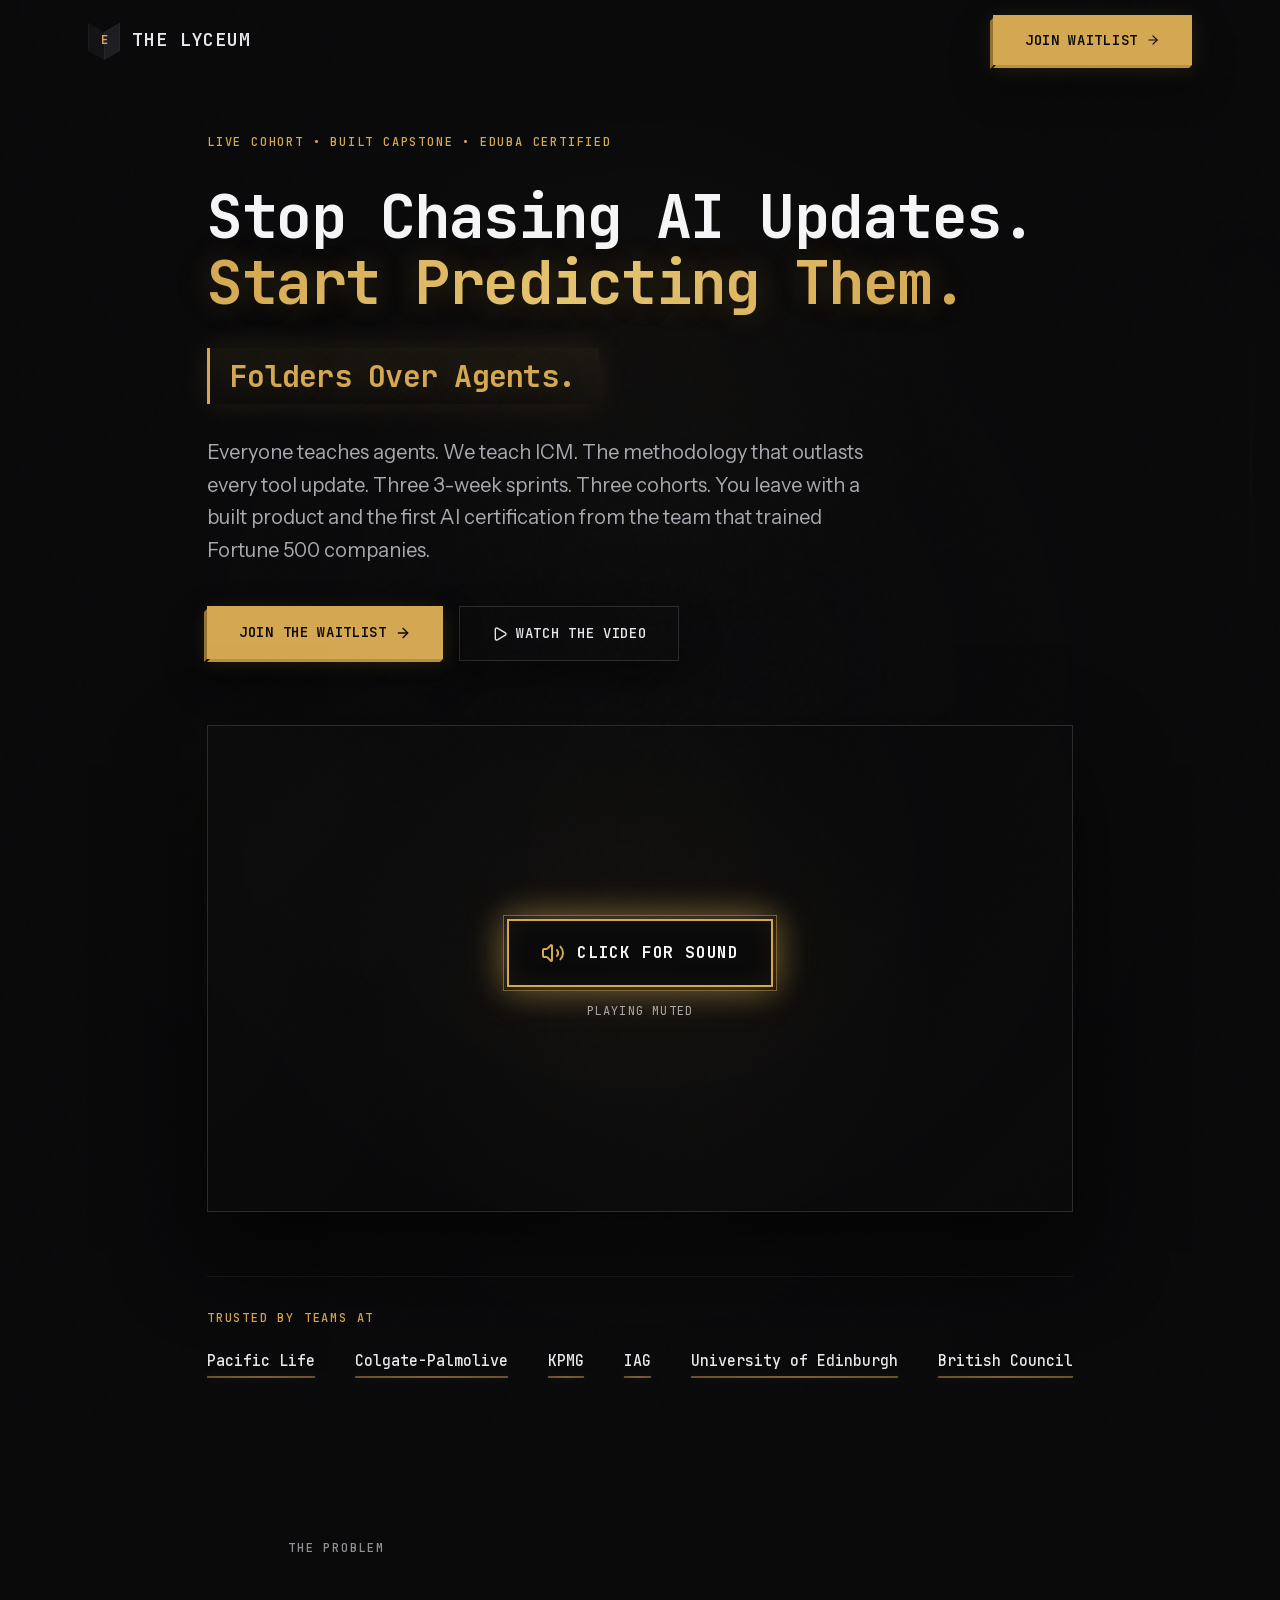
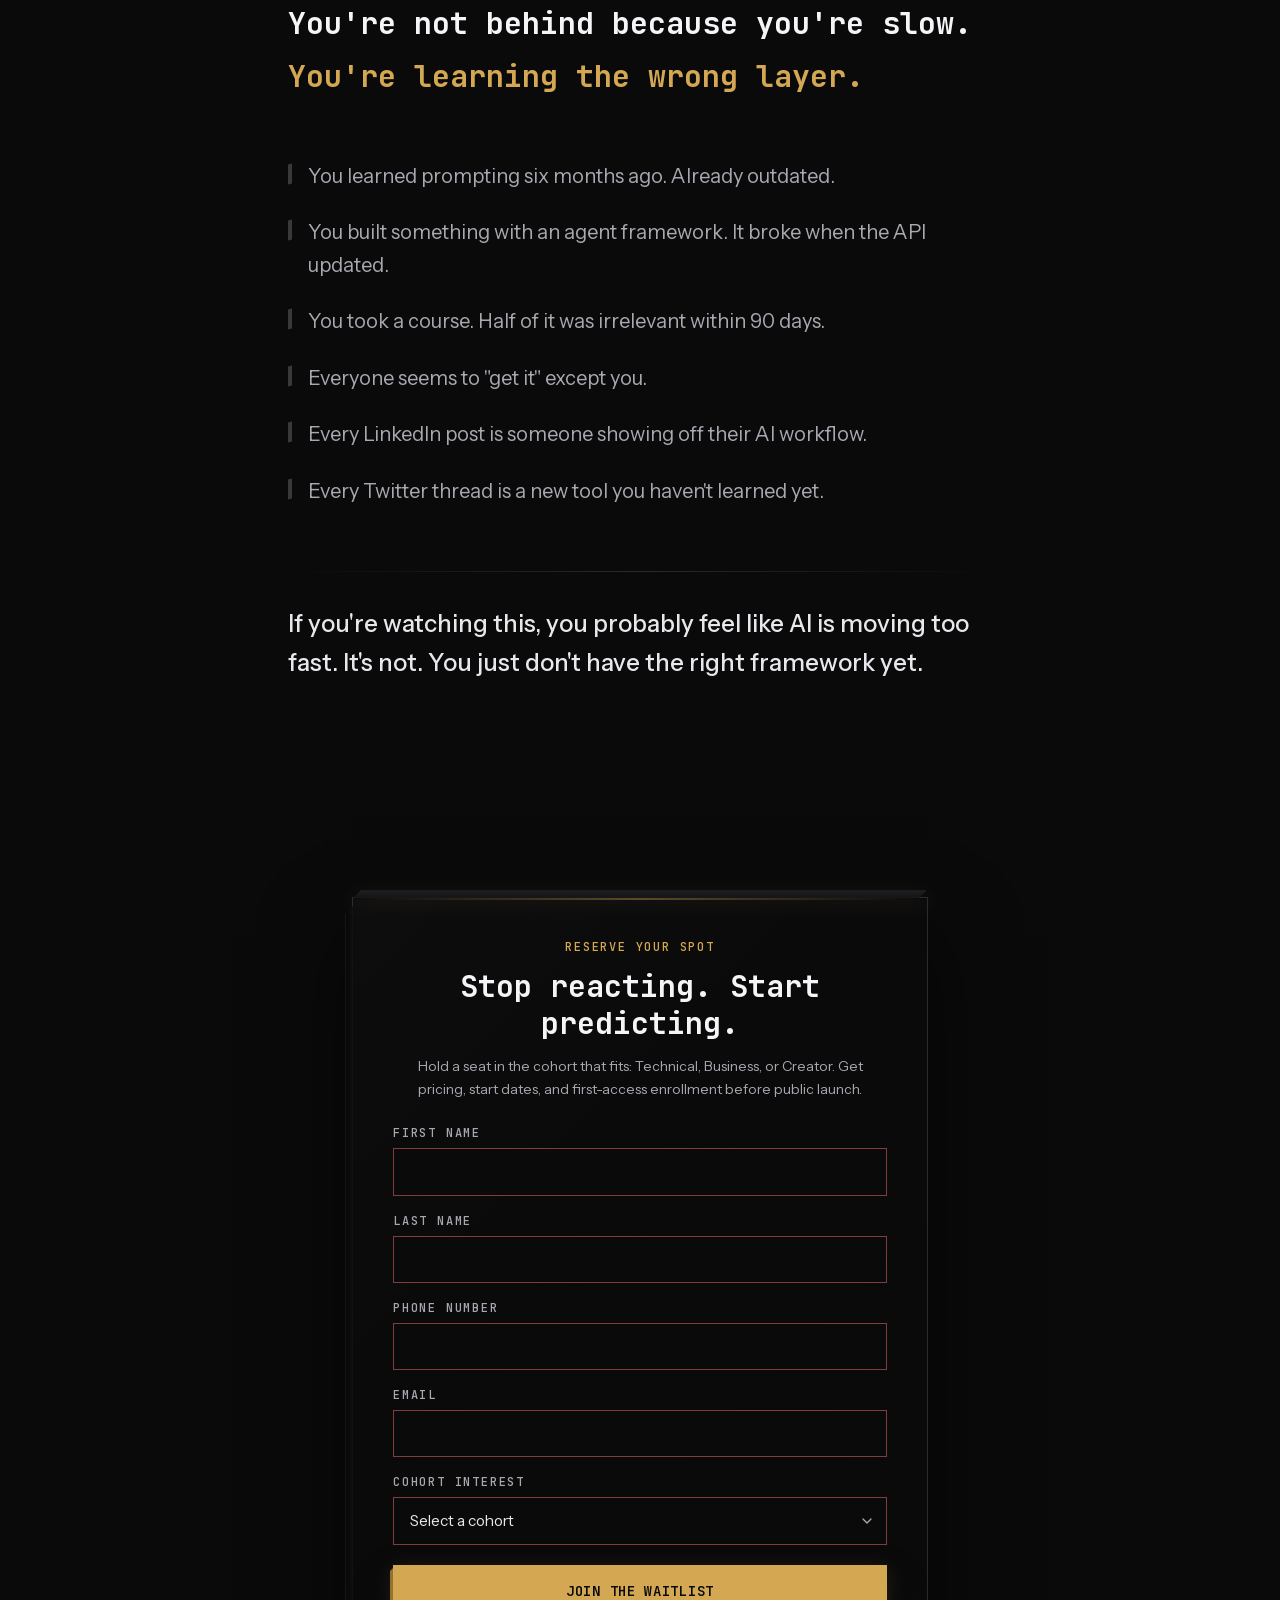
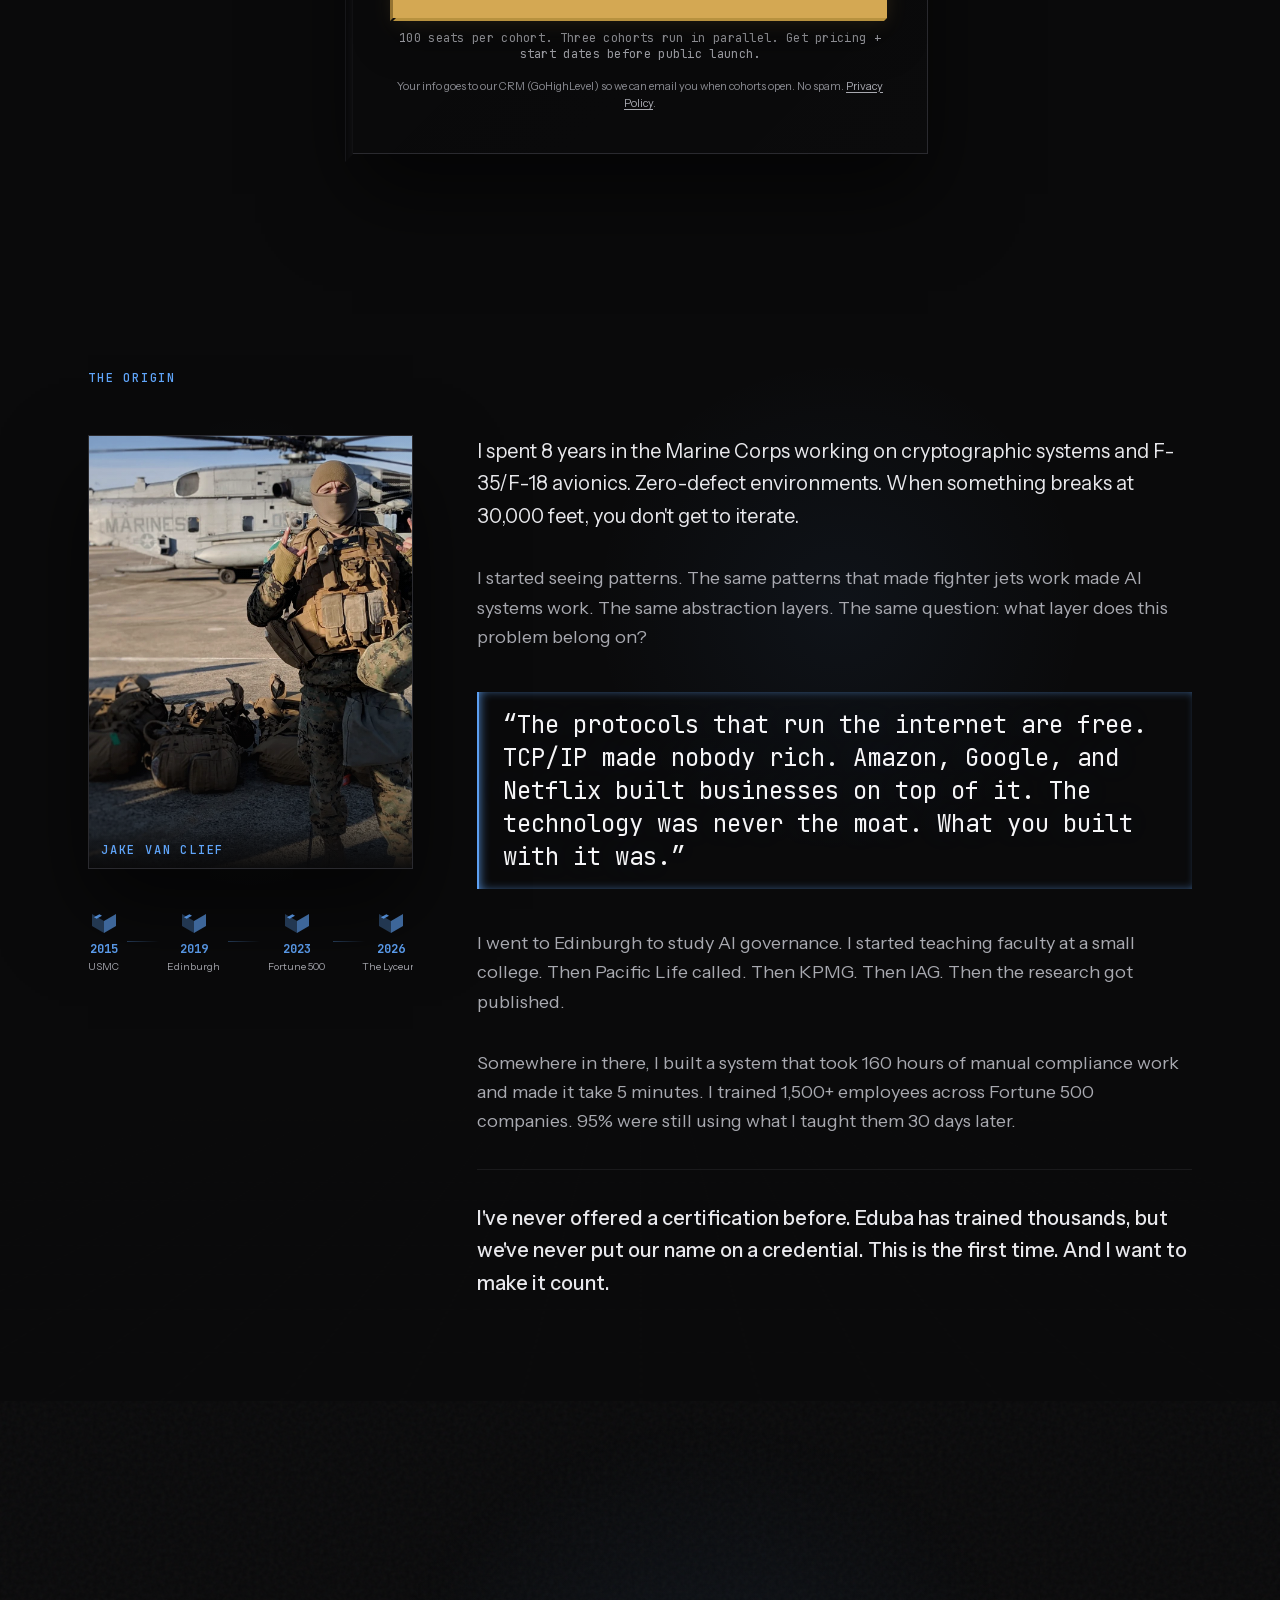
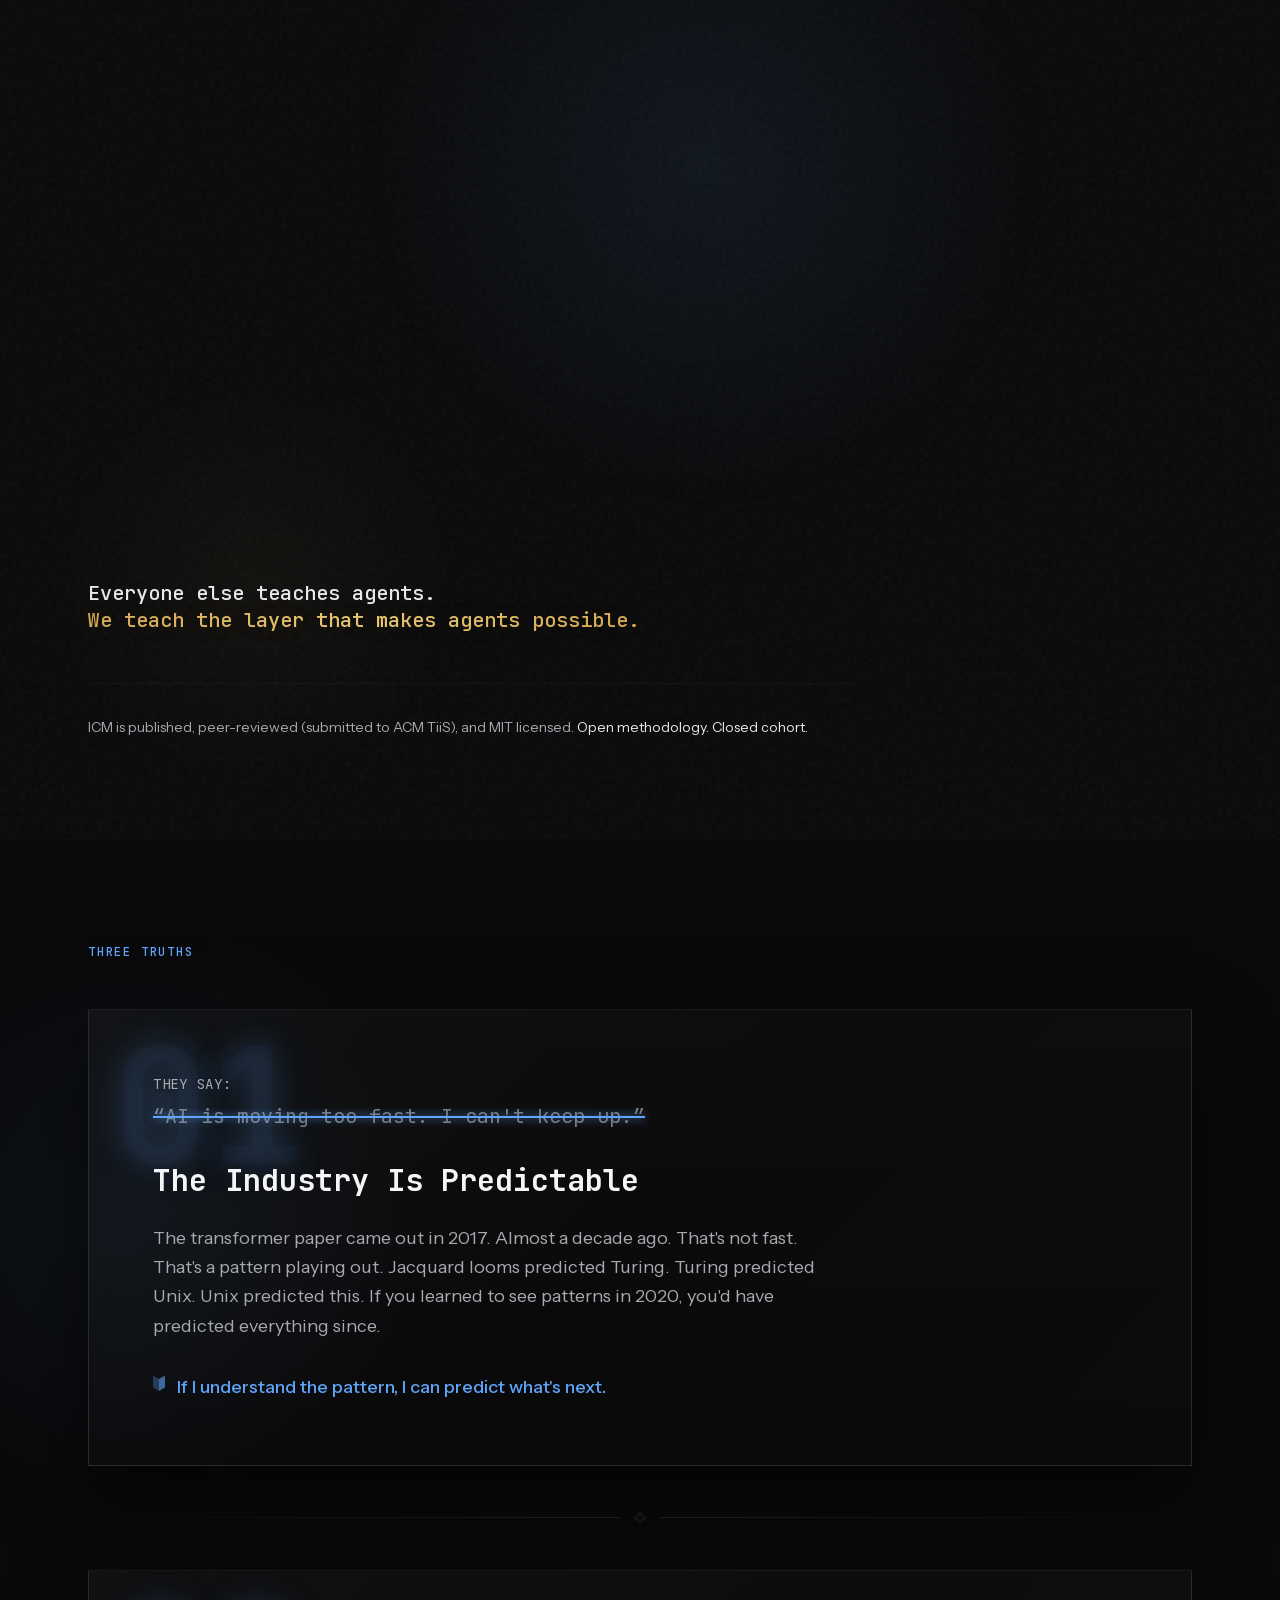
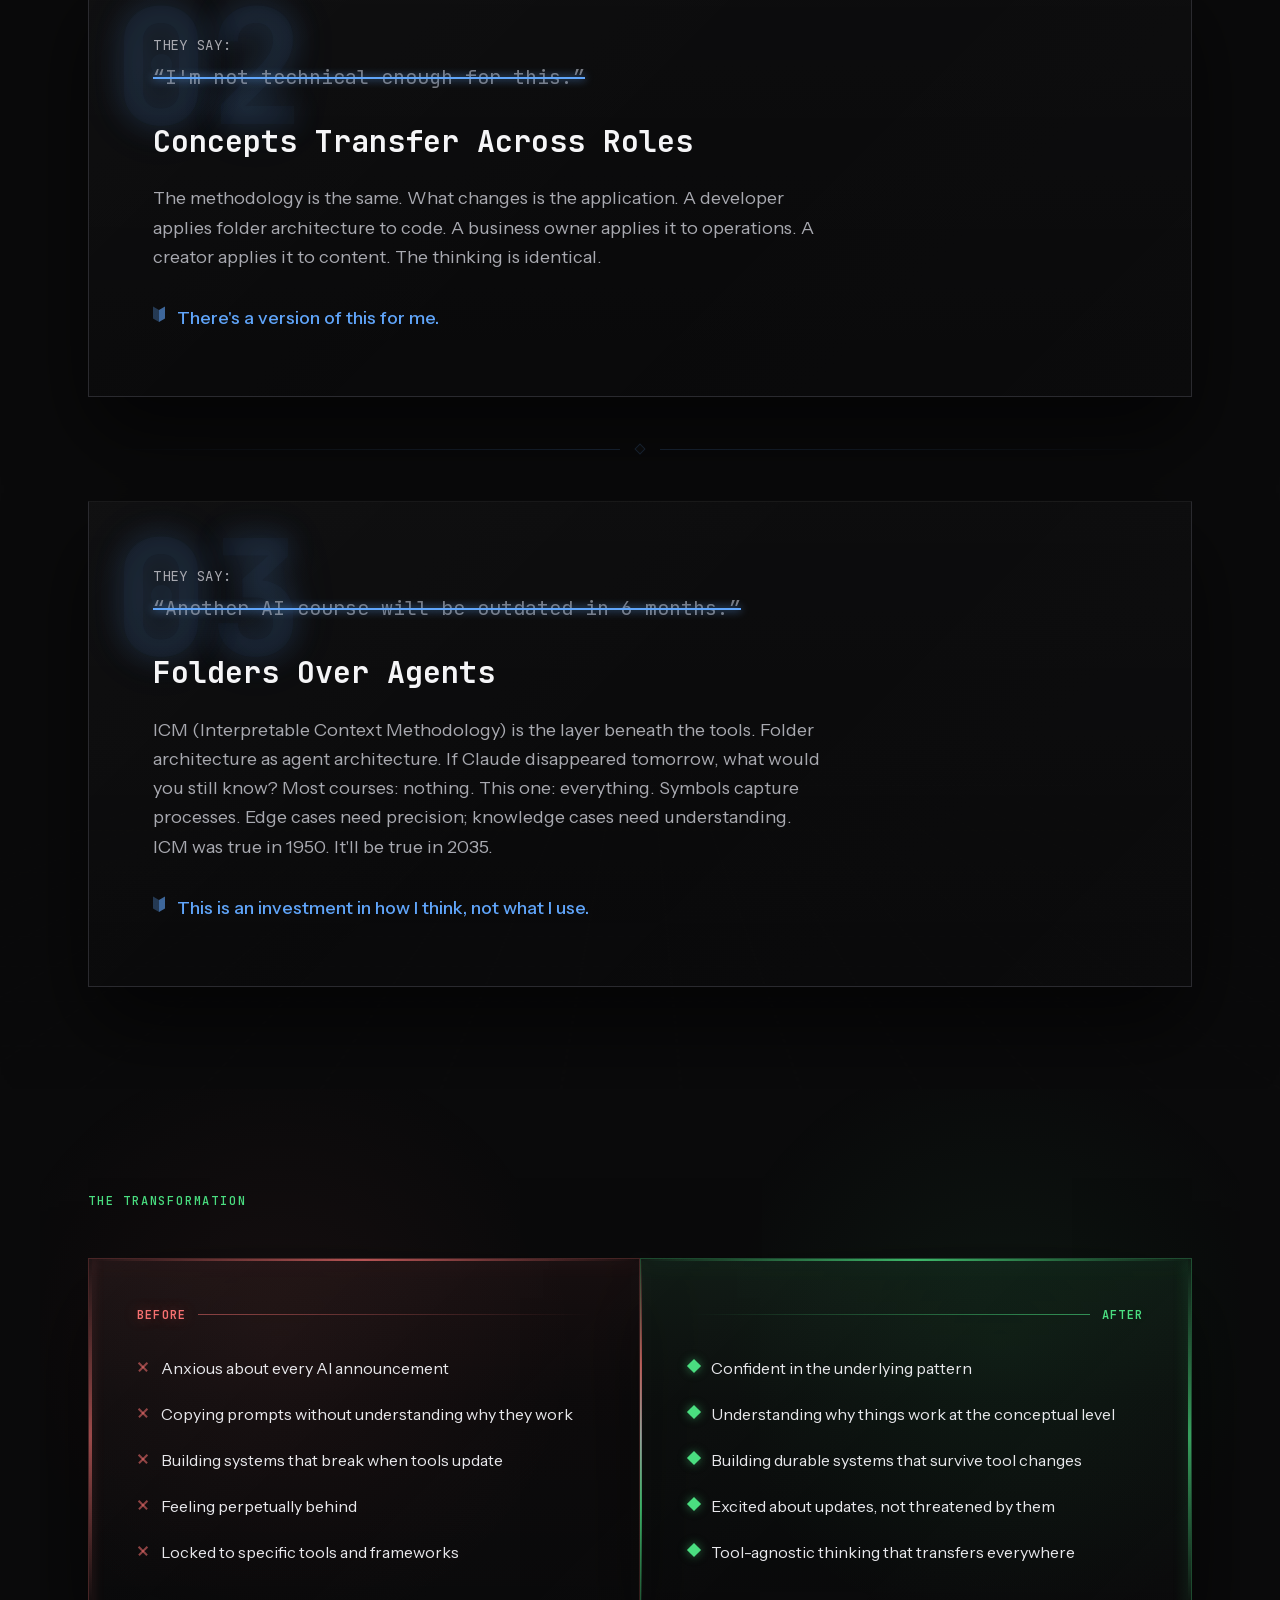
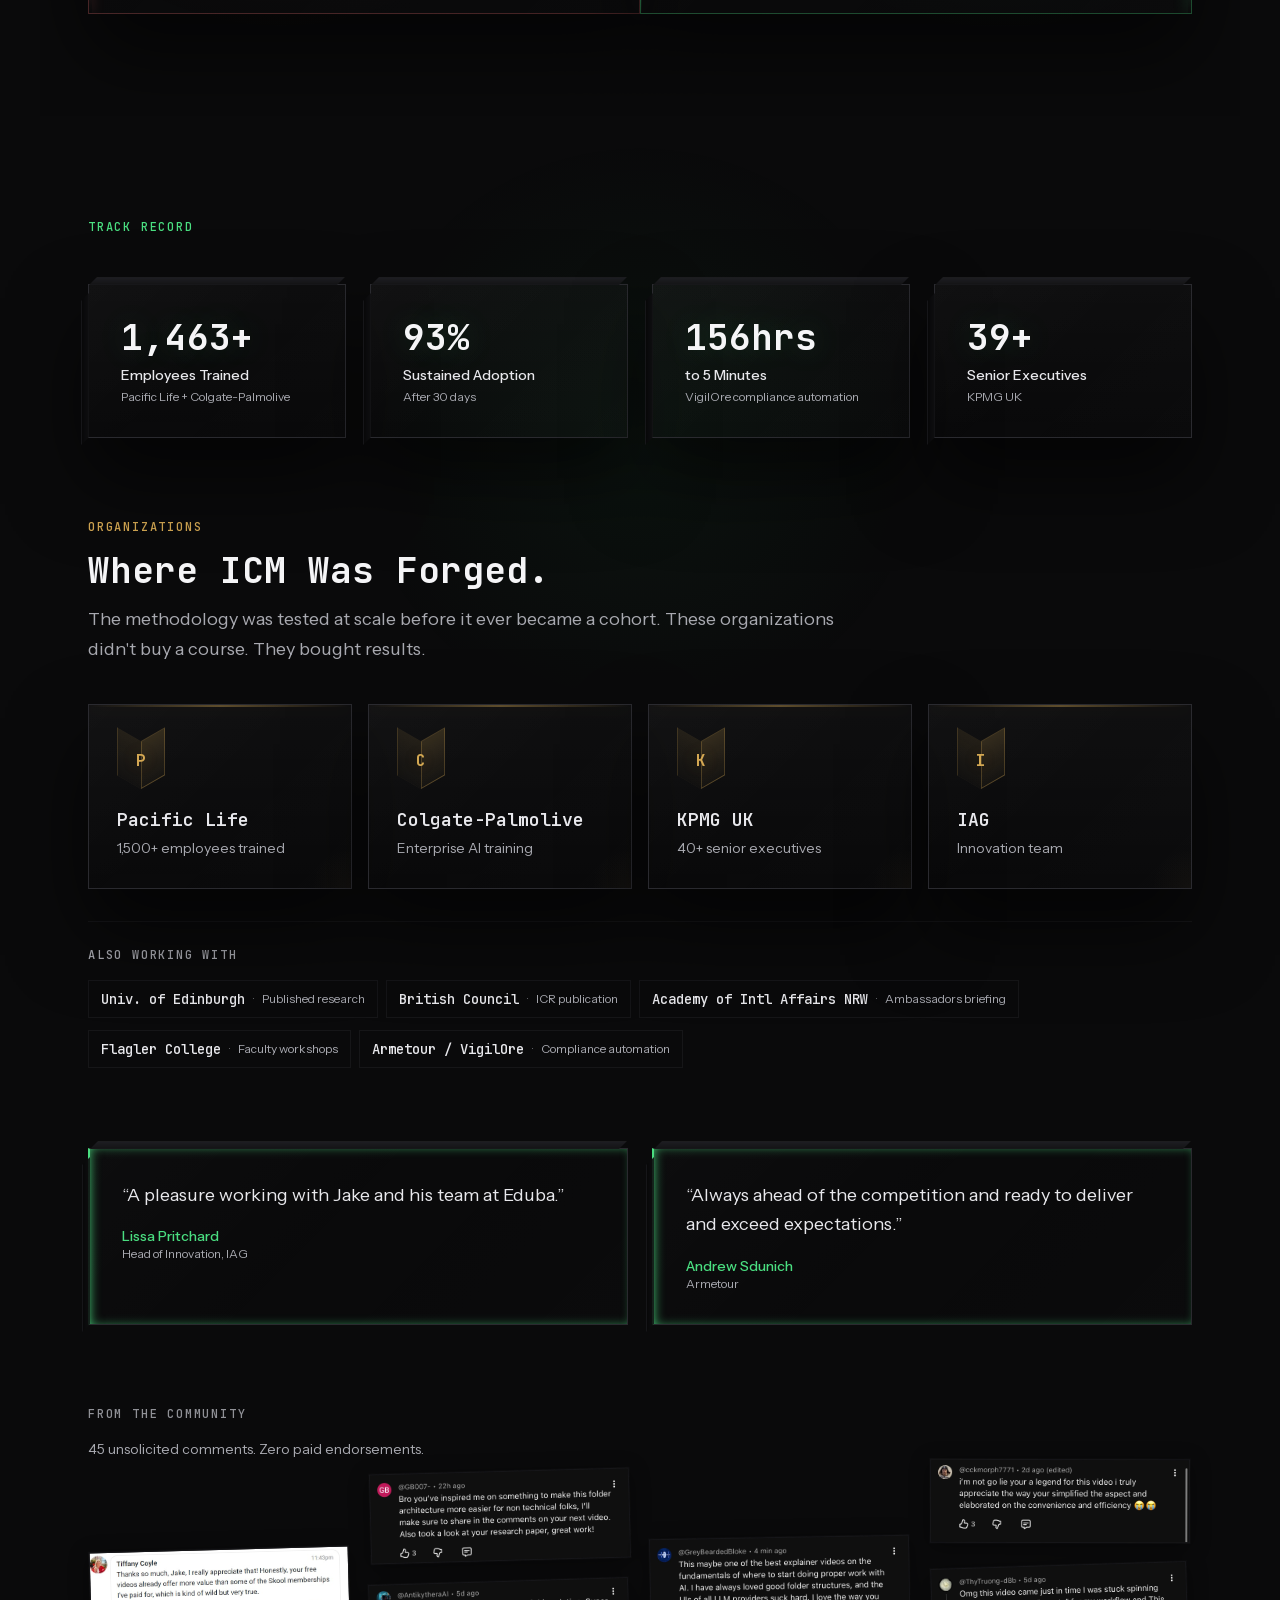
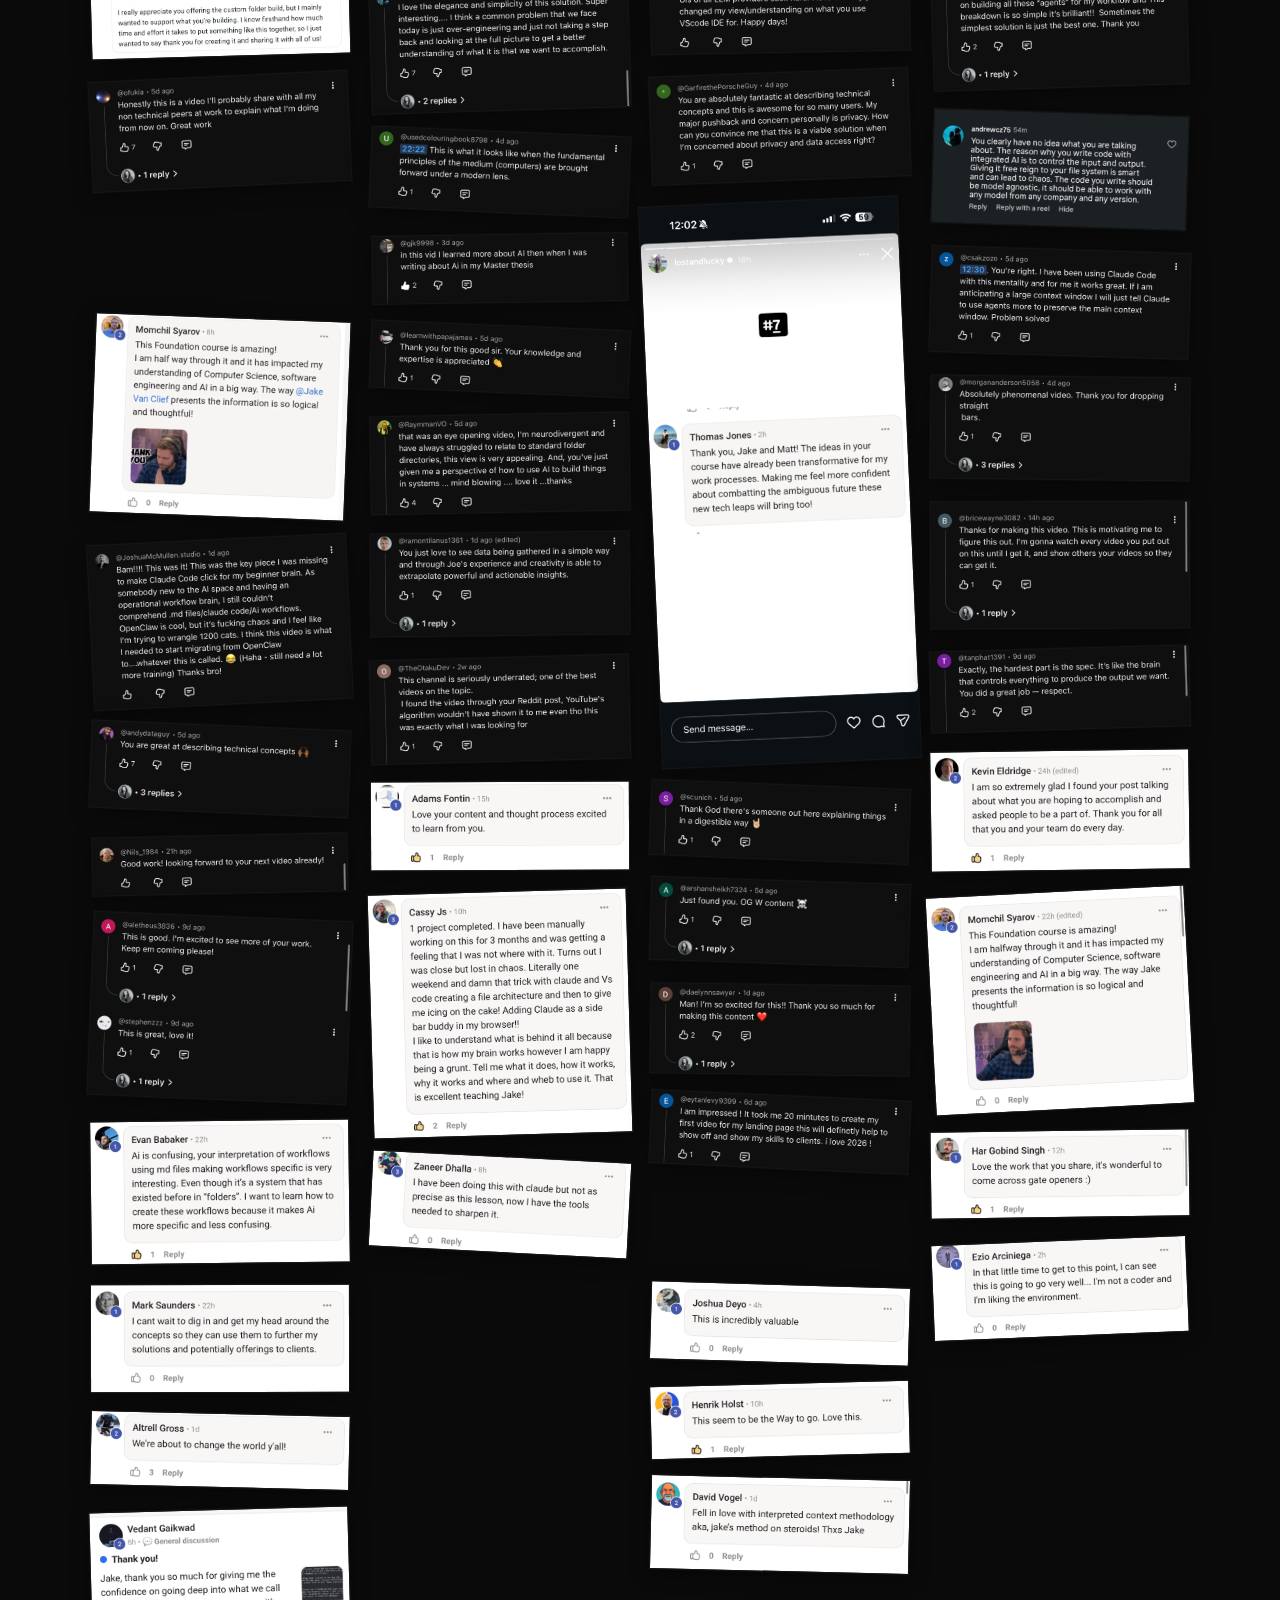
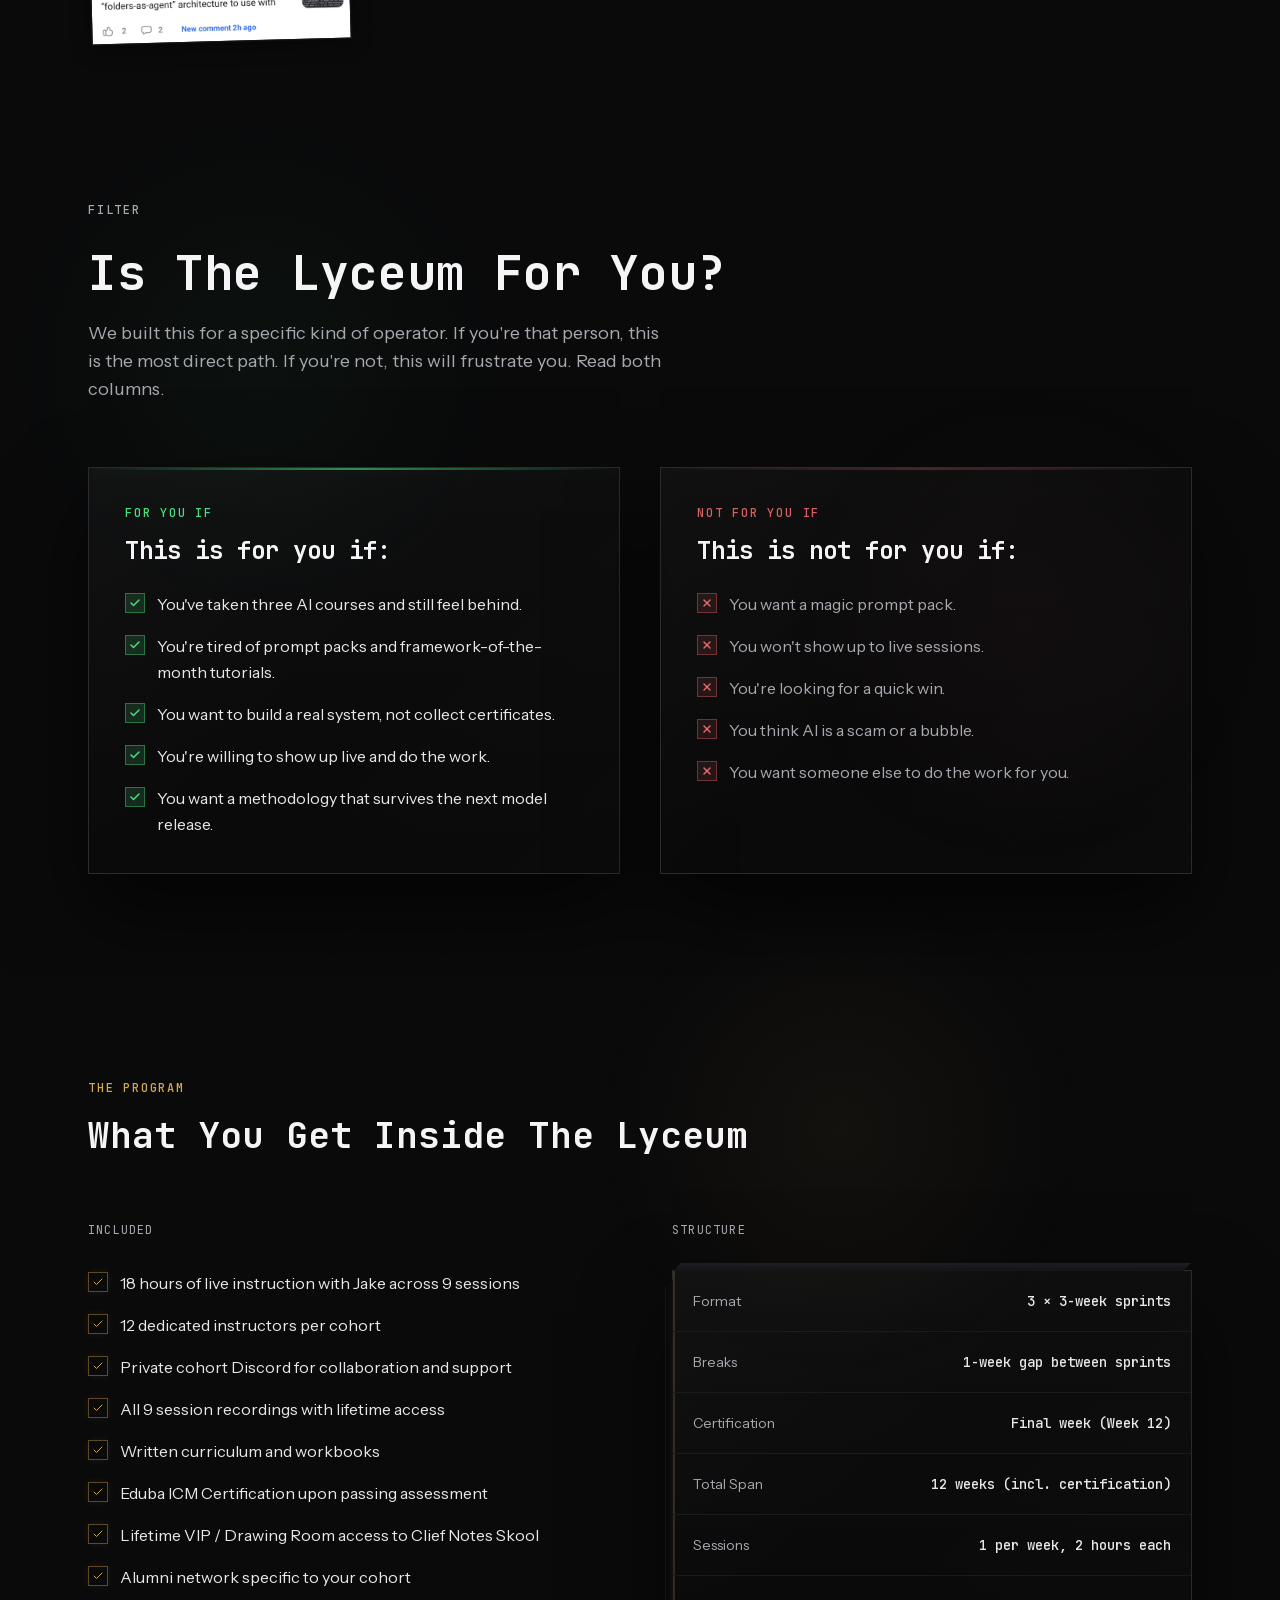
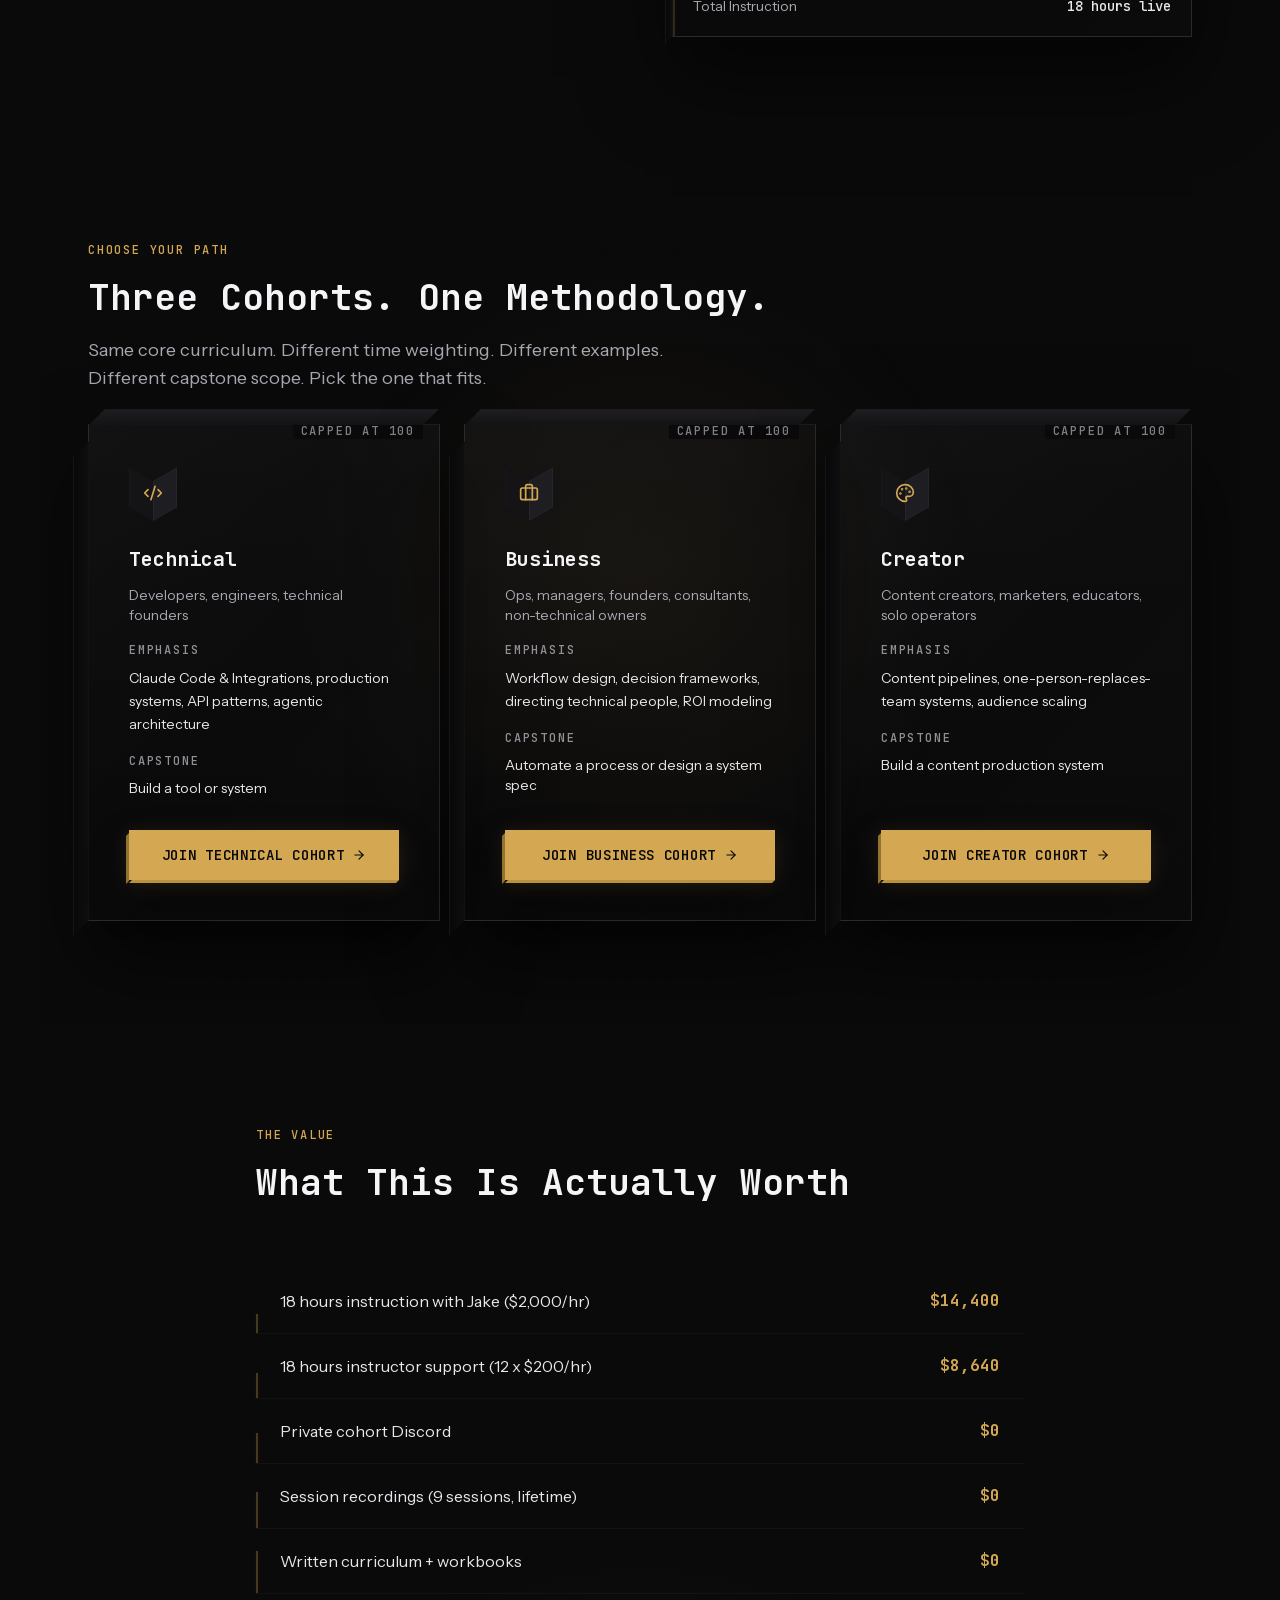
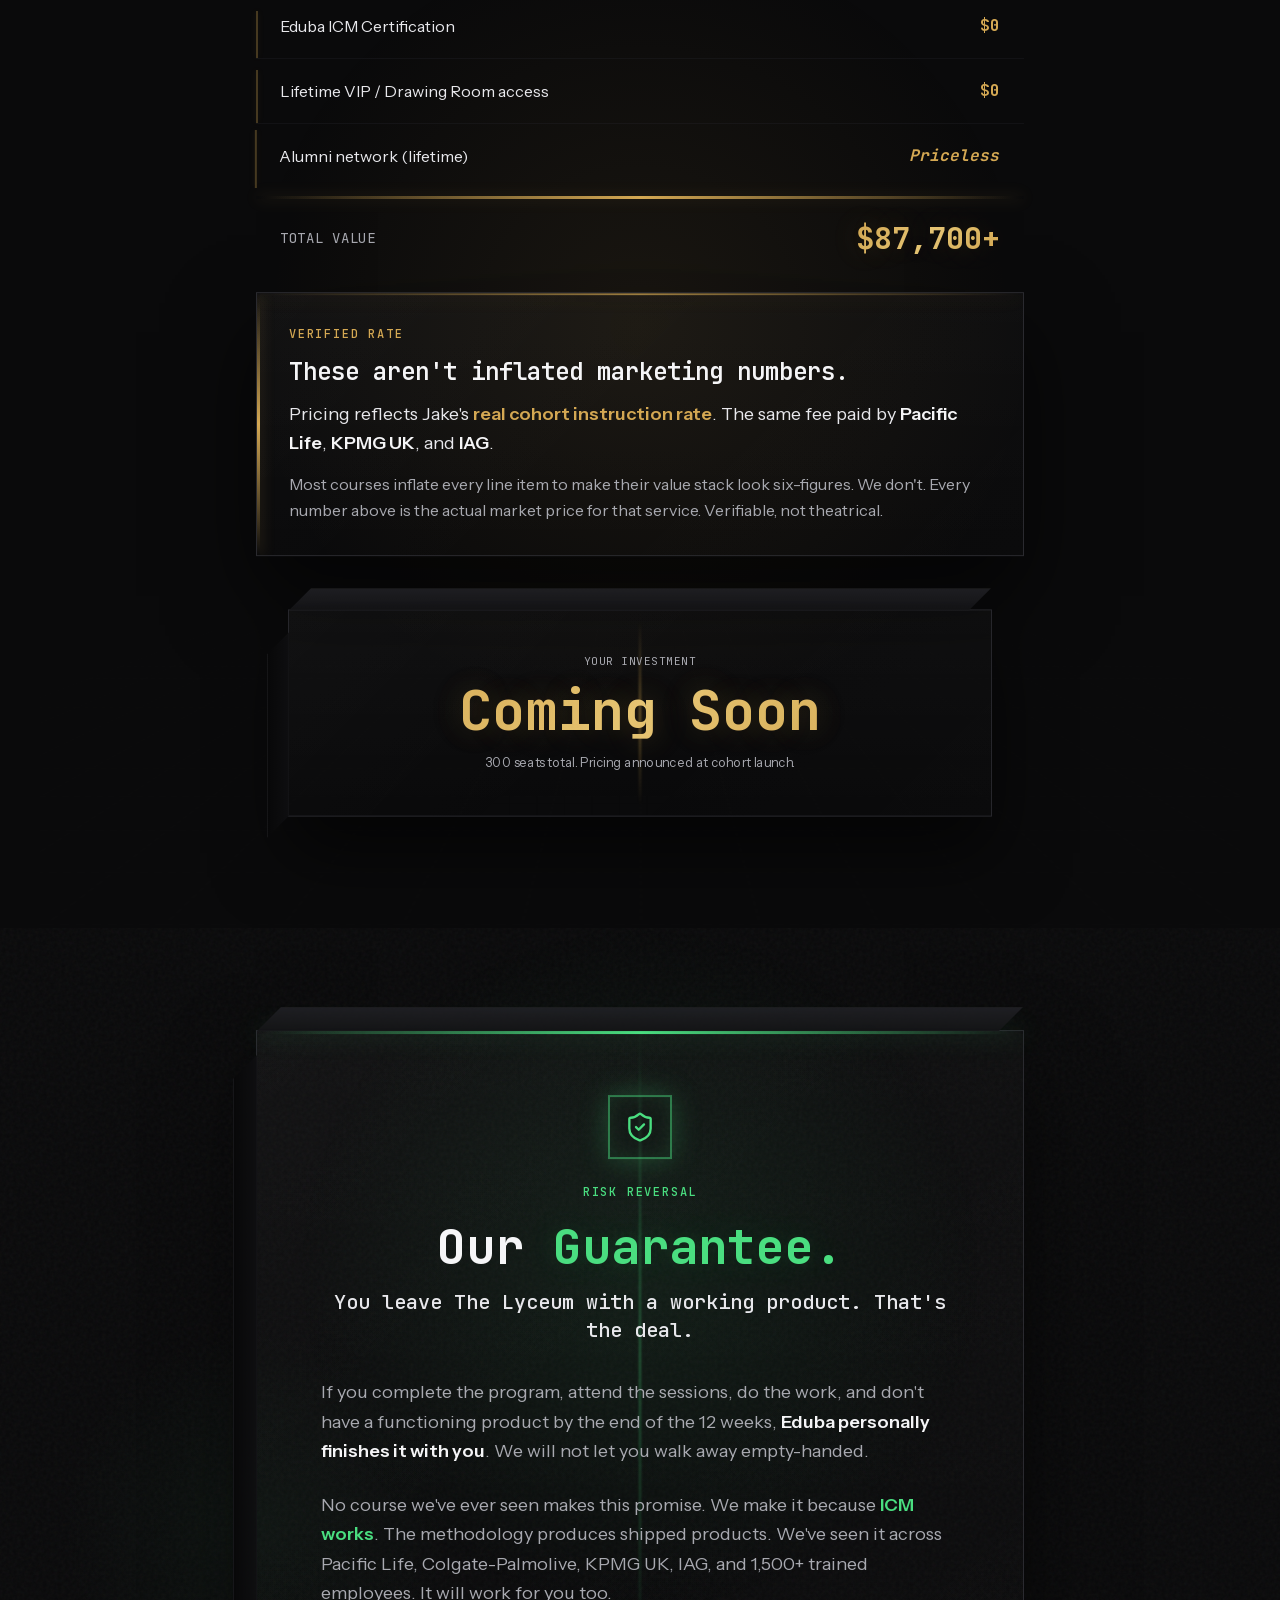
==== index.html @ a54717ac "Deploy 2026-05-30T23:46:34Z" ====
<!DOCTYPE html><!--jKz0AEjjRPodWVEpE4tCL--><html lang="en" class="dark"><head><meta charSet="utf-8"/><meta name="viewport" content="width=device-width, initial-scale=1"/><link rel="preload" href="/_next/static/media/051742360c26797e-s.p.102b7f24.woff2" as="font" crossorigin="" type="font/woff2"/><link rel="preload" href="/_next/static/media/f06bf9da926bae75-s.p.c68a79fb.woff2" as="font" crossorigin="" type="font/woff2"/><link rel="preload" as="image" href="/jake-origin.jpg"/><link rel="stylesheet" href="/_next/static/chunks/d903b0bfdd5a9595.css" data-precedence="next"/><link rel="preload" as="script" fetchPriority="low" href="/_next/static/chunks/12aae8bd91c83eb6.js"/><script src="/_next/static/chunks/806bdb8e4a6a9b95.js" async=""></script><script src="/_next/static/chunks/aee6c7720838f8a2.js" async=""></script><script src="/_next/static/chunks/d1e380e53588e373.js" async=""></script><script src="/_next/static/chunks/turbopack-fdefb78ad8261d2e.js" async=""></script><script src="/_next/static/chunks/0652d0e1b62fdcfb.js" async=""></script><script src="/_next/static/chunks/960e7d95127a749b.js" async=""></script><script src="/_next/static/chunks/ff1a16fafef87110.js" async=""></script><script src="/_next/static/chunks/d2be314c3ece3fbe.js" async=""></script><script src="/_next/static/chunks/5f1e1a1193685b92.js" async=""></script><script src="/_next/static/chunks/c4d1b1ca8f2d5837.js" async=""></script><meta name="next-size-adjust" content=""/><title>The Lyceum | Eduba ICM Certification</title><meta name="description" content="Folders Over Agents. ICM (Interpretable Context Methodology) is the layer underneath. The first AI certification from the team that trained Fortune 500 companies."/><meta property="og:title" content="The Lyceum | Eduba ICM Certification"/><meta property="og:description" content="Folders Over Agents. ICM is the methodology that outlasts every tool update. Three 3-week sprints. Three cohorts. Built for the team behind Pacific Life, KPMG UK, and IAG."/><meta property="og:type" content="website"/><meta name="twitter:card" content="summary"/><meta name="twitter:title" content="The Lyceum | Eduba ICM Certification"/><meta name="twitter:description" content="Folders Over Agents. ICM is the methodology that outlasts every tool update. Three 3-week sprints. Three cohorts. Built for the team behind Pacific Life, KPMG UK, and IAG."/><link rel="icon" href="/favicon.ico?favicon.0b3bf435.ico" sizes="256x256" type="image/x-icon"/><script src="/_next/static/chunks/a6dad97d9634a72d.js" noModule=""></script></head><body class="jetbrains_mono_ab5902a4-module__TIR3ba__variable instrument_sans_dedbd5f1-module__uNHJfW__variable antialiased"><div hidden=""><!--$--><!--/$--></div><nav class="fixed top-0 left-0 right-0 z-50" style="background-color:rgba(10, 10, 11, 0);backdrop-filter:blur(0px)"><div class="absolute bottom-0 left-0 right-0 h-px" style="background:linear-gradient(90deg, transparent, rgba(212,168,83,0.15), transparent);opacity:0"></div><div class="absolute bottom-0 left-0 right-0 h-px" style="background:linear-gradient(90deg, transparent 20%, var(--slate-border) 50%, transparent 80%);opacity:0"></div><div class="section-container flex items-center justify-between h-16 md:h-20"><a href="#" class="flex items-center gap-3 group"><div class="relative w-8 h-10"><div class="w-4 h-7 bg-slate-mid absolute bottom-0 left-4 group-hover:bg-ember/20 transition-colors duration-300" style="transform:skewY(-30deg);transform-origin:top left;border:1px solid rgba(255,255,255,0.04)"></div><div class="w-4 h-7 bg-slate-dark absolute bottom-0 left-0 group-hover:bg-ember/10 transition-colors duration-300" style="transform:skewY(30deg);transform-origin:top right;border-left:1px solid rgba(255,255,255,0.03)"></div><div class="absolute inset-0 flex items-center justify-center z-10"><span class="font-[family-name:var(--font-jetbrains)] text-xs font-bold text-ember">E</span></div></div><span class="font-[family-name:var(--font-jetbrains)] text-base md:text-lg font-semibold tracking-wider text-chalk hidden sm:block">THE LYCEUM</span></a><button type="button" class="btn-gold text-xs py-2.5 px-5 flex items-center gap-2">Join Waitlist<svg xmlns="http://www.w3.org/2000/svg" width="24" height="24" viewBox="0 0 24 24" fill="none" stroke="currentColor" stroke-width="2" stroke-linecap="round" stroke-linejoin="round" class="lucide lucide-arrow-right w-3.5 h-3.5" aria-hidden="true"><path d="M5 12h14"></path><path d="m12 5 7 7-7 7"></path></svg></button></div></nav><main><section class="relative min-h-screen flex flex-col justify-center overflow-hidden noise-overlay energy-ember"><div class="absolute inset-0 pointer-events-none z-0" aria-hidden="true" style="opacity:0.4"><svg width="100%" height="100%" xmlns="http://www.w3.org/2000/svg" class="absolute inset-0" style="transform:perspective(800px) rotateX(60deg) scale(2);transform-origin:center bottom;mask-image:linear-gradient(to top, rgba(0,0,0,0.6) 0%, rgba(0,0,0,0) 80%);-webkit-mask-image:linear-gradient(to top, rgba(0,0,0,0.6) 0%, rgba(0,0,0,0) 80%)"><defs><pattern id="grid-iso-60" width="60" height="60" patternUnits="userSpaceOnUse"><path d="M 60 0 L 0 0 0 60" fill="none" stroke="rgba(212, 168, 83, 0.15)" stroke-width="0.5" stroke-dasharray="4 4"></path></pattern></defs><rect width="100%" height="100%" fill="url(#grid-iso-60)"></rect></svg></div><div class="absolute pointer-events-none " aria-hidden="true" style="top:20%;left:50%;width:700px;height:700px;opacity:1;background:radial-gradient(ellipse at center, rgba(212, 168, 83, 0.10) 0%, transparent 70%);transform:translate(-50%, -50%);animation:orbPulse 8s ease-in-out infinite;--orb-opacity:1"></div><div class="absolute pointer-events-none " aria-hidden="true" style="top:60%;left:20%;width:400px;height:400px;opacity:1;background:radial-gradient(ellipse at center, rgba(212, 168, 83, 0.05) 0%, transparent 70%);transform:translate(-50%, -50%);--orb-opacity:1"></div><div class="absolute right-[-60px] top-[15%] hidden lg:block z-0 opacity-40"><div class="relative " aria-hidden="true" style="width:180px;height:500px"><div class="absolute inset-0 monolith" style="background:linear-gradient(180deg, rgba(22,22,25,1) 0%, rgba(14,14,16,1) 100%)"></div><div class="absolute top-[10%] left-1/2 w-[2px] h-[80%] z-10" style="background:linear-gradient(to bottom, transparent, var(--ember), transparent);box-shadow:0 0 20px var(--ember), 0 0 50px var(--ember);opacity:0.6;filter:blur(1px)"></div><div class="absolute top-[5%] left-1/2 -translate-x-1/2 w-[40px] h-[90%] z-[5]" style="background:linear-gradient(to bottom, transparent 5%, var(--ember) 50%, transparent 95%);opacity:0.04;filter:blur(20px)"></div></div></div><div class="absolute inset-0 bg-[radial-gradient(ellipse_at_center,_rgba(10,10,11,0.4)_0%,_rgba(10,10,11,0.9)_60%)] z-[2]"></div><div class="relative z-10 section-container pt-28 md:pt-32 pb-16"><div class="mb-8" style="opacity:0"><span class="label-mono text-ember">LIVE COHORT • BUILT CAPSTONE • EDUBA CERTIFIED</span></div><h1 class="font-[family-name:var(--font-jetbrains)] text-3xl sm:text-4xl md:text-5xl lg:text-6xl font-bold leading-[1.1] tracking-tight text-white-soft max-w-4xl mb-8"><span class="" aria-label="Stop Chasing AI Updates."><span aria-hidden="true" style="opacity:0">S</span><span aria-hidden="true" style="opacity:0">t</span><span aria-hidden="true" style="opacity:0">o</span><span aria-hidden="true" style="opacity:0">p</span><span aria-hidden="true" style="opacity:0"> </span><span aria-hidden="true" style="opacity:0">C</span><span aria-hidden="true" style="opacity:0">h</span><span aria-hidden="true" style="opacity:0">a</span><span aria-hidden="true" style="opacity:0">s</span><span aria-hidden="true" style="opacity:0">i</span><span aria-hidden="true" style="opacity:0">n</span><span aria-hidden="true" style="opacity:0">g</span><span aria-hidden="true" style="opacity:0"> </span><span aria-hidden="true" style="opacity:0">A</span><span aria-hidden="true" style="opacity:0">I</span><span aria-hidden="true" style="opacity:0"> </span><span aria-hidden="true" style="opacity:0">U</span><span aria-hidden="true" style="opacity:0">p</span><span aria-hidden="true" style="opacity:0">d</span><span aria-hidden="true" style="opacity:0">a</span><span aria-hidden="true" style="opacity:0">t</span><span aria-hidden="true" style="opacity:0">e</span><span aria-hidden="true" style="opacity:0">s</span><span aria-hidden="true" style="opacity:0">.</span></span><br/><span class="text-gradient-ember text-glow-ember"><span class="" aria-label="Start Predicting Them."><span aria-hidden="true" style="opacity:0">S</span><span aria-hidden="true" style="opacity:0">t</span><span aria-hidden="true" style="opacity:0">a</span><span aria-hidden="true" style="opacity:0">r</span><span aria-hidden="true" style="opacity:0">t</span><span aria-hidden="true" style="opacity:0"> </span><span aria-hidden="true" style="opacity:0">P</span><span aria-hidden="true" style="opacity:0">r</span><span aria-hidden="true" style="opacity:0">e</span><span aria-hidden="true" style="opacity:0">d</span><span aria-hidden="true" style="opacity:0">i</span><span aria-hidden="true" style="opacity:0">c</span><span aria-hidden="true" style="opacity:0">t</span><span aria-hidden="true" style="opacity:0">i</span><span aria-hidden="true" style="opacity:0">n</span><span aria-hidden="true" style="opacity:0">g</span><span aria-hidden="true" style="opacity:0"> </span><span aria-hidden="true" style="opacity:0">T</span><span aria-hidden="true" style="opacity:0">h</span><span aria-hidden="true" style="opacity:0">e</span><span aria-hidden="true" style="opacity:0">m</span><span aria-hidden="true" style="opacity:0">.</span></span></span></h1><div class="relative inline-block mb-8" style="opacity:0;transform:translateX(-20px)"><div class="relative pl-5 pr-6 py-2.5" style="background:linear-gradient(180deg, rgba(212,168,83,0.07) 0%, rgba(212,168,83,0.02) 100%);border-left:3px solid var(--ember);box-shadow:0 0 30px rgba(212,168,83,0.12)"><p class="font-[family-name:var(--font-jetbrains)] text-xl sm:text-2xl md:text-3xl font-bold tracking-tight text-glow-ember" style="color:var(--ember)">Folders Over Agents.</p></div></div><p class="text-stone text-lg md:text-xl max-w-2xl mb-10 leading-relaxed" style="opacity:0;transform:translateY(10px)">Everyone teaches agents. We teach ICM. The methodology that outlasts every tool update. Three 3-week sprints. Three cohorts. You leave with a built product and the first AI certification from the team that trained Fortune 500 companies.</p><div class="flex flex-col sm:flex-row items-start gap-4 mb-16"><button type="button" class="btn-gold flex items-center gap-2" style="opacity:0;transform:translateY(20px)">Join the Waitlist<svg xmlns="http://www.w3.org/2000/svg" width="24" height="24" viewBox="0 0 24 24" fill="none" stroke="currentColor" stroke-width="2" stroke-linecap="round" stroke-linejoin="round" class="lucide lucide-arrow-right w-4 h-4" aria-hidden="true"><path d="M5 12h14"></path><path d="m12 5 7 7-7 7"></path></svg></button><a href="#vsl" class="btn-ghost flex items-center gap-2" style="opacity:0;transform:translateY(20px)"><svg xmlns="http://www.w3.org/2000/svg" width="24" height="24" viewBox="0 0 24 24" fill="none" stroke="currentColor" stroke-width="2" stroke-linecap="round" stroke-linejoin="round" class="lucide lucide-play w-4 h-4" aria-hidden="true"><path d="M5 5a2 2 0 0 1 3.008-1.728l11.997 6.998a2 2 0 0 1 .003 3.458l-12 7A2 2 0 0 1 5 19z"></path></svg>Watch the Video</a></div><div id="vsl" class="relative max-w-4xl" style="opacity:0;transform:translateY(30px)"><div class="relative aspect-video monolith overflow-hidden"><div id="lyceum-vsl-player" class="absolute inset-0 w-full h-full"></div><div role="button" aria-label="Click anywhere for sound" class="absolute inset-0 z-10 flex flex-col items-center justify-center cursor-pointer pointer-events-none" style="background:radial-gradient(ellipse at center, rgba(10,10,11,0.15) 0%, rgba(10,10,11,0.55) 100%)"><div class="relative px-7 md:px-8 py-4 md:py-5 bg-obsidian/85 border-2 border-ember backdrop-blur-sm" style="box-shadow:0 0 40px rgba(212,168,83,0.45), inset 0 0 24px rgba(212,168,83,0.08)"><div class="absolute inset-[-6px] border border-ember/50 animate-pulse pointer-events-none" style="box-shadow:0 0 30px rgba(212,168,83,0.25)"></div><div class="relative flex items-center gap-3"><svg xmlns="http://www.w3.org/2000/svg" width="24" height="24" viewBox="0 0 24 24" fill="none" stroke="currentColor" stroke-width="2" stroke-linecap="round" stroke-linejoin="round" class="lucide lucide-volume2 lucide-volume-2 w-5 h-5 md:w-6 md:h-6 text-ember" aria-hidden="true"><path d="M11 4.702a.705.705 0 0 0-1.203-.498L6.413 7.587A1.4 1.4 0 0 1 5.416 8H3a1 1 0 0 0-1 1v6a1 1 0 0 0 1 1h2.416a1.4 1.4 0 0 1 .997.413l3.383 3.384A.705.705 0 0 0 11 19.298z"></path><path d="M16 9a5 5 0 0 1 0 6"></path><path d="M19.364 18.364a9 9 0 0 0 0-12.728"></path></svg><span class="font-[family-name:var(--font-jetbrains)] text-sm md:text-base uppercase tracking-wider font-bold text-white-soft">Click for Sound</span></div></div><p class="mt-4 text-stone text-[10px] md:text-xs font-[family-name:var(--font-jetbrains)] uppercase tracking-widest">Playing muted</p></div></div><div class="absolute pointer-events-none -z-10" aria-hidden="true" style="top:50%;left:50%;width:600px;height:600px;opacity:1;background:radial-gradient(ellipse at center, rgba(212, 168, 83, 0.06) 0%, transparent 70%);transform:translate(-50%, -50%);--orb-opacity:1"></div></div><div class="mt-16 pt-8 border-t border-slate-border/50" style="opacity:0"><p class="label-mono text-ember text-[10px] mb-6">Trusted by teams at</p><div class="flex flex-wrap items-center gap-x-10 gap-y-5"><span class="group font-[family-name:var(--font-jetbrains)] text-sm md:text-[15px] font-medium text-chalk hover:text-white-soft transition-colors duration-200 cursor-default relative">Pacific Life<span class="absolute bottom-[-5px] left-0 right-0 h-[2px] transition-all duration-300 group-hover:h-[3px]" style="transform:skewX(-20deg);background:linear-gradient(90deg, var(--ember-dim), var(--ember), var(--ember-dim));box-shadow:0 0 8px rgba(212, 168, 83, 0.25);opacity:0.55"></span></span><span class="group font-[family-name:var(--font-jetbrains)] text-sm md:text-[15px] font-medium text-chalk hover:text-white-soft transition-colors duration-200 cursor-default relative">Colgate-Palmolive<span class="absolute bottom-[-5px] left-0 right-0 h-[2px] transition-all duration-300 group-hover:h-[3px]" style="transform:skewX(-20deg);background:linear-gradient(90deg, var(--ember-dim), var(--ember), var(--ember-dim));box-shadow:0 0 8px rgba(212, 168, 83, 0.25);opacity:0.55"></span></span><span class="group font-[family-name:var(--font-jetbrains)] text-sm md:text-[15px] font-medium text-chalk hover:text-white-soft transition-colors duration-200 cursor-default relative">KPMG<span class="absolute bottom-[-5px] left-0 right-0 h-[2px] transition-all duration-300 group-hover:h-[3px]" style="transform:skewX(-20deg);background:linear-gradient(90deg, var(--ember-dim), var(--ember), var(--ember-dim));box-shadow:0 0 8px rgba(212, 168, 83, 0.25);opacity:0.55"></span></span><span class="group font-[family-name:var(--font-jetbrains)] text-sm md:text-[15px] font-medium text-chalk hover:text-white-soft transition-colors duration-200 cursor-default relative">IAG<span class="absolute bottom-[-5px] left-0 right-0 h-[2px] transition-all duration-300 group-hover:h-[3px]" style="transform:skewX(-20deg);background:linear-gradient(90deg, var(--ember-dim), var(--ember), var(--ember-dim));box-shadow:0 0 8px rgba(212, 168, 83, 0.25);opacity:0.55"></span></span><span class="group font-[family-name:var(--font-jetbrains)] text-sm md:text-[15px] font-medium text-chalk hover:text-white-soft transition-colors duration-200 cursor-default relative">University of Edinburgh<span class="absolute bottom-[-5px] left-0 right-0 h-[2px] transition-all duration-300 group-hover:h-[3px]" style="transform:skewX(-20deg);background:linear-gradient(90deg, var(--ember-dim), var(--ember), var(--ember-dim));box-shadow:0 0 8px rgba(212, 168, 83, 0.25);opacity:0.55"></span></span><span class="group font-[family-name:var(--font-jetbrains)] text-sm md:text-[15px] font-medium text-chalk hover:text-white-soft transition-colors duration-200 cursor-default relative">British Council<span class="absolute bottom-[-5px] left-0 right-0 h-[2px] transition-all duration-300 group-hover:h-[3px]" style="transform:skewX(-20deg);background:linear-gradient(90deg, var(--ember-dim), var(--ember), var(--ember-dim));box-shadow:0 0 8px rgba(212, 168, 83, 0.25);opacity:0.55"></span></span></div></div></div></section><section class="py-[var(--section-padding)] section-narrow relative energy-none" style="opacity:0;transform:translateY(40px)"><div class="absolute inset-0 pointer-events-none z-0" aria-hidden="true" style="opacity:0.15"><svg width="100%" height="100%" xmlns="http://www.w3.org/2000/svg" class="absolute inset-0" style="mask-image:radial-gradient(ellipse at center, rgba(0,0,0,0.4) 0%, rgba(0,0,0,0) 70%);-webkit-mask-image:radial-gradient(ellipse at center, rgba(0,0,0,0.4) 0%, rgba(0,0,0,0) 70%)"><defs><pattern id="grid-flat-60" width="60" height="60" patternUnits="userSpaceOnUse"><path d="M 60 0 L 0 0 0 60" fill="none" stroke="rgba(42, 42, 47, 0.25)" stroke-width="0.5" stroke-dasharray="4 4"></path></pattern></defs><rect width="100%" height="100%" fill="url(#grid-flat-60)"></rect></svg></div><div class="relative z-10"><span class="label-mono text-stone/85 mb-12 block">The Problem</span><h2 class="font-[family-name:var(--font-jetbrains)] text-2xl md:text-3xl font-bold text-white-soft mb-4 leading-tight" style="opacity:0;transform:translateY(20px)">You&#x27;re not behind because you&#x27;re slow.</h2><p class="font-[family-name:var(--font-jetbrains)] text-2xl md:text-3xl font-bold text-ember mb-16 leading-tight" style="opacity:0;transform:translateY(20px)">You&#x27;re learning the wrong layer.</p><div class="space-y-6"><div class="flex items-start gap-4" style="opacity:0;transform:translateX(-16px)"><div class="w-1 h-5 bg-stone/30 mt-1 shrink-0" style="transform:skewY(-15deg)"></div><p class="text-stone text-lg md:text-xl leading-relaxed">You learned prompting six months ago. Already outdated.</p></div><div class="flex items-start gap-4" style="opacity:0;transform:translateX(-16px)"><div class="w-1 h-5 bg-stone/30 mt-1 shrink-0" style="transform:skewY(-15deg)"></div><p class="text-stone text-lg md:text-xl leading-relaxed">You built something with an agent framework. It broke when the API updated.</p></div><div class="flex items-start gap-4" style="opacity:0;transform:translateX(-16px)"><div class="w-1 h-5 bg-stone/30 mt-1 shrink-0" style="transform:skewY(-15deg)"></div><p class="text-stone text-lg md:text-xl leading-relaxed">You took a course. Half of it was irrelevant within 90 days.</p></div><div class="flex items-start gap-4" style="opacity:0;transform:translateX(-16px)"><div class="w-1 h-5 bg-stone/30 mt-1 shrink-0" style="transform:skewY(-15deg)"></div><p class="text-stone text-lg md:text-xl leading-relaxed">Everyone seems to &quot;get it&quot; except you.</p></div><div class="flex items-start gap-4" style="opacity:0;transform:translateX(-16px)"><div class="w-1 h-5 bg-stone/30 mt-1 shrink-0" style="transform:skewY(-15deg)"></div><p class="text-stone text-lg md:text-xl leading-relaxed">Every LinkedIn post is someone showing off their AI workflow.</p></div><div class="flex items-start gap-4" style="opacity:0;transform:translateX(-16px)"><div class="w-1 h-5 bg-stone/30 mt-1 shrink-0" style="transform:skewY(-15deg)"></div><p class="text-stone text-lg md:text-xl leading-relaxed">Every Twitter thread is a new tool you haven&#x27;t learned yet.</p></div></div><div class="h-px bg-gradient-to-r from-transparent via-slate-border to-transparent mt-16 mb-8 origin-left" style="transform:scaleX(0)"></div><p class="text-chalk text-xl md:text-2xl font-medium leading-relaxed" style="opacity:0">If you&#x27;re watching this, you probably feel like AI is moving too fast. It&#x27;s not. You just don&#x27;t have the right framework yet.</p></div></section><section class="relative py-20 md:py-28 px-6 energy-ember"><div class="relative z-10 max-w-xl mx-auto"><div class="relative monolith monolith-sm p-6 md:p-10 overflow-visible" style="opacity:0;transform:translateY(24px)"><div class="absolute top-0 left-0 right-0 h-[2px]" style="background:linear-gradient(90deg, transparent, var(--ember), transparent);box-shadow:0 0 20px var(--ember);opacity:0.4"></div><div class="text-center mb-6"><span class="label-mono text-ember text-[10px] block mb-3">Reserve Your Spot</span><h3 class="font-[family-name:var(--font-jetbrains)] text-2xl md:text-3xl font-bold text-white-soft leading-tight mb-3">Stop reacting. Start predicting.</h3><p class="text-stone text-sm leading-relaxed">Hold a seat in the cohort that fits: Technical, Business, or Creator. Get pricing, start dates, and first-access enrollment before public launch.</p></div><form class="space-y-3" noValidate=""><div class="grid grid-cols-1 gap-3 md:gap-4"><label class="block"><span class="label-mono text-stone text-[10px] mb-1.5 block">First Name</span><input type="text" autoComplete="given-name" required="" class="waitlist-input" value=""/></label><label class="block"><span class="label-mono text-stone text-[10px] mb-1.5 block">Last Name</span><input type="text" autoComplete="family-name" required="" class="waitlist-input" value=""/></label><label class="block"><span class="label-mono text-stone text-[10px] mb-1.5 block">Phone Number</span><input type="tel" autoComplete="tel" required="" class="waitlist-input" value=""/></label><label class="block"><span class="label-mono text-stone text-[10px] mb-1.5 block">Email</span><input type="email" autoComplete="email" required="" class="waitlist-input" value=""/></label><label class="block"><span class="label-mono text-stone text-[10px] mb-1.5 block">Cohort Interest</span><div class="relative"><select required="" class="waitlist-input appearance-none pr-10"><option value="" disabled="" selected="">Select a cohort</option><option value="Technical">Technical</option><option value="Business">Business</option><option value="Creator">Creator</option></select><svg xmlns="http://www.w3.org/2000/svg" width="24" height="24" viewBox="0 0 24 24" fill="none" stroke="currentColor" stroke-width="2" stroke-linecap="round" stroke-linejoin="round" class="lucide lucide-chevron-down absolute right-3 top-1/2 -translate-y-1/2 w-4 h-4 text-stone pointer-events-none" aria-hidden="true"><path d="m6 9 6 6 6-6"></path></svg></div></label></div><button type="submit" class="btn-gold w-full justify-center py-3 mt-2 disabled:opacity-50 disabled:cursor-not-allowed">Join the Waitlist</button><p class="text-stone text-[11px] md:text-xs text-center font-[family-name:var(--font-jetbrains)] tracking-wide">100 seats per cohort. Three cohorts run in parallel. Get pricing + start dates before public launch.</p><p class="text-stone/80 text-[10px] md:text-[11px] text-center leading-relaxed pt-1">Your info goes to our CRM (GoHighLevel) so we can email you when cohorts open. No spam.<!-- --> <a href="/privacy" class="text-stone hover:text-chalk underline underline-offset-2 transition-colors">Privacy Policy</a>.</p></form></div></div></section><section class="py-[var(--section-padding)] section-container relative energy-arc" style="opacity:0;transform:translateY(40px)"><div class="absolute pointer-events-none " aria-hidden="true" style="top:30%;right:-100px;width:500px;height:500px;opacity:1;background:radial-gradient(ellipse at center, rgba(96, 165, 250, 0.06) 0%, transparent 70%);transform:translate(-50%, -50%);animation:orbPulse 8s ease-in-out infinite;--orb-opacity:1"></div><div class="absolute inset-0 pointer-events-none z-0" aria-hidden="true" style="opacity:0.2"><svg width="100%" height="100%" xmlns="http://www.w3.org/2000/svg" class="absolute inset-0" style="transform:perspective(800px) rotateX(60deg) scale(2);transform-origin:center bottom;mask-image:linear-gradient(to top, rgba(0,0,0,0.6) 0%, rgba(0,0,0,0) 80%);-webkit-mask-image:linear-gradient(to top, rgba(0,0,0,0.6) 0%, rgba(0,0,0,0) 80%)"><defs><pattern id="grid-iso-60" width="60" height="60" patternUnits="userSpaceOnUse"><path d="M 60 0 L 0 0 0 60" fill="none" stroke="rgba(96, 165, 250, 0.12)" stroke-width="0.5" stroke-dasharray="4 4"></path></pattern></defs><rect width="100%" height="100%" fill="url(#grid-iso-60)"></rect></svg></div><div class="relative z-10"><span class="label-mono text-arc mb-12 block">The Origin</span><div class="grid grid-cols-1 lg:grid-cols-12 gap-12 lg:gap-16"><div class="lg:col-span-4"><div class="relative mb-10" style="opacity:0;transform:scale(0.95)"><div class="aspect-[3/4] monolith monolith-sm overflow-hidden relative"><img src="/jake-origin.jpg" alt="Jake Van Clief. Marines, before AI." class="absolute inset-0 w-full h-full object-cover" style="object-position:center 25%;filter:saturate(0.85) contrast(1.05)"/><div class="absolute inset-0 pointer-events-none bg-gradient-to-t from-obsidian/70 via-transparent to-obsidian/20"></div><div class="absolute inset-0 pointer-events-none mix-blend-overlay" style="background:linear-gradient(180deg, rgba(96,165,250,0.05) 0%, transparent 60%)"></div><div class="absolute bottom-0 left-0 right-0 px-3 py-2 bg-gradient-to-t from-obsidian/95 to-transparent"><span class="label-mono text-arc text-[9px] tracking-widest">Jake Van Clief</span></div></div><div class="absolute -inset-6 bg-[radial-gradient(ellipse,_rgba(96,165,250,0.08)_0%,_transparent_70%)] -z-10"></div></div><div class="flex items-center gap-0 overflow-x-auto"><div class="flex items-center" style="opacity:0;transform:translateY(10px)"><div class="text-center shrink-0"><div class="relative w-6 h-6 mx-auto mb-2"><div class="w-3 h-3 bg-arc/60 absolute bottom-0 left-3" style="transform:skewY(-30deg);transform-origin:top left"></div><div class="w-3 h-3 bg-arc/30 absolute bottom-0 left-0" style="transform:skewY(30deg);transform-origin:top right"></div><div class="w-[6px] h-[3px] bg-arc/80 absolute top-[6px] left-[3px]" style="transform:rotate(-45deg) skew(15deg, 15deg)"></div></div><p class="font-[family-name:var(--font-jetbrains)] text-xs font-bold text-arc">2015</p><p class="text-[10px] text-stone mt-0.5">USMC</p></div><div class="w-8 h-px mx-2 shrink-0" style="background:linear-gradient(90deg, var(--arc), transparent);opacity:0.3"></div></div><div class="flex items-center" style="opacity:0;transform:translateY(10px)"><div class="text-center shrink-0"><div class="relative w-6 h-6 mx-auto mb-2"><div class="w-3 h-3 bg-arc/60 absolute bottom-0 left-3" style="transform:skewY(-30deg);transform-origin:top left"></div><div class="w-3 h-3 bg-arc/30 absolute bottom-0 left-0" style="transform:skewY(30deg);transform-origin:top right"></div><div class="w-[6px] h-[3px] bg-arc/80 absolute top-[6px] left-[3px]" style="transform:rotate(-45deg) skew(15deg, 15deg)"></div></div><p class="font-[family-name:var(--font-jetbrains)] text-xs font-bold text-arc">2019</p><p class="text-[10px] text-stone mt-0.5">Edinburgh</p></div><div class="w-8 h-px mx-2 shrink-0" style="background:linear-gradient(90deg, var(--arc), transparent);opacity:0.3"></div></div><div class="flex items-center" style="opacity:0;transform:translateY(10px)"><div class="text-center shrink-0"><div class="relative w-6 h-6 mx-auto mb-2"><div class="w-3 h-3 bg-arc/60 absolute bottom-0 left-3" style="transform:skewY(-30deg);transform-origin:top left"></div><div class="w-3 h-3 bg-arc/30 absolute bottom-0 left-0" style="transform:skewY(30deg);transform-origin:top right"></div><div class="w-[6px] h-[3px] bg-arc/80 absolute top-[6px] left-[3px]" style="transform:rotate(-45deg) skew(15deg, 15deg)"></div></div><p class="font-[family-name:var(--font-jetbrains)] text-xs font-bold text-arc">2023</p><p class="text-[10px] text-stone mt-0.5">Fortune 500</p></div><div class="w-8 h-px mx-2 shrink-0" style="background:linear-gradient(90deg, var(--arc), transparent);opacity:0.3"></div></div><div class="flex items-center" style="opacity:0;transform:translateY(10px)"><div class="text-center shrink-0"><div class="relative w-6 h-6 mx-auto mb-2"><div class="w-3 h-3 bg-arc/60 absolute bottom-0 left-3" style="transform:skewY(-30deg);transform-origin:top left"></div><div class="w-3 h-3 bg-arc/30 absolute bottom-0 left-0" style="transform:skewY(30deg);transform-origin:top right"></div><div class="w-[6px] h-[3px] bg-arc/80 absolute top-[6px] left-[3px]" style="transform:rotate(-45deg) skew(15deg, 15deg)"></div></div><p class="font-[family-name:var(--font-jetbrains)] text-xs font-bold text-arc">2026</p><p class="text-[10px] text-stone mt-0.5">The Lyceum</p></div></div></div></div><div class="lg:col-span-8 space-y-8"><p class="text-chalk text-lg md:text-xl leading-relaxed" style="opacity:0;transform:translateY(16px)">I spent 8 years in the Marine Corps working on cryptographic systems and F-35/F-18 avionics. Zero-defect environments. When something breaks at 30,000 feet, you don&#x27;t get to iterate.</p><p class="text-stone text-lg leading-relaxed" style="opacity:0;transform:translateY(16px)">I started seeing patterns. The same patterns that made fighter jets work made AI systems work. The same abstraction layers. The same question: what layer does this problem belong on?</p><blockquote class="glow-bar-left pl-6 py-4 my-10" style="--section-energy:var(--arc);opacity:0;transform:translateX(-20px)"><p class="font-[family-name:var(--font-jetbrains)] text-xl md:text-2xl text-white-soft leading-snug text-glow-arc">“The protocols that run the internet are free. TCP/IP made nobody rich. Amazon, Google, and Netflix built businesses on top of it. The technology was never the moat. What you built with it was.”</p></blockquote><p class="text-stone text-lg leading-relaxed" style="opacity:0;transform:translateY(16px)">I went to Edinburgh to study AI governance. I started teaching faculty at a small college. Then Pacific Life called. Then KPMG. Then IAG. Then the research got published.</p><p class="text-stone text-lg leading-relaxed" style="opacity:0;transform:translateY(16px)">Somewhere in there, I built a system that took 160 hours of manual compliance work and made it take 5 minutes. I trained 1,500+ employees across Fortune 500 companies. 95% were still using what I taught them 30 days later.</p><div class="pt-8 border-t border-slate-border/50" style="opacity:0"><p class="text-chalk text-xl leading-relaxed font-medium">I&#x27;ve never offered a certification before. Eduba has trained thousands, but we&#x27;ve never put our name on a credential. This is the first time. And I want to make it count.</p></div></div></div></div></section><section class="py-[var(--section-padding)] relative energy-arc overflow-hidden noise-overlay"><div class="absolute inset-0 pointer-events-none z-0" aria-hidden="true" style="opacity:0.22"><svg width="100%" height="100%" xmlns="http://www.w3.org/2000/svg" class="absolute inset-0" style="transform:perspective(800px) rotateX(60deg) scale(2);transform-origin:center bottom;mask-image:linear-gradient(to top, rgba(0,0,0,0.6) 0%, rgba(0,0,0,0) 80%);-webkit-mask-image:linear-gradient(to top, rgba(0,0,0,0.6) 0%, rgba(0,0,0,0) 80%)"><defs><pattern id="grid-iso-60" width="60" height="60" patternUnits="userSpaceOnUse"><path d="M 60 0 L 0 0 0 60" fill="none" stroke="rgba(96, 165, 250, 0.10)" stroke-width="0.5" stroke-dasharray="4 4"></path></pattern></defs><rect width="100%" height="100%" fill="url(#grid-iso-60)"></rect></svg></div><div class="absolute pointer-events-none " aria-hidden="true" style="top:35%;left:55%;width:700px;height:700px;opacity:1;background:radial-gradient(ellipse at center, rgba(96, 165, 250, 0.08) 0%, transparent 70%);transform:translate(-50%, -50%);animation:orbPulse 8s ease-in-out infinite;--orb-opacity:1"></div><div class="absolute pointer-events-none " aria-hidden="true" style="top:75%;left:20%;width:400px;height:400px;opacity:1;background:radial-gradient(ellipse at center, rgba(212, 168, 83, 0.04) 0%, transparent 70%);transform:translate(-50%, -50%);--orb-opacity:1"></div><div class="section-container relative z-10"><span class="label-mono text-arc mb-6 block" style="opacity:0">The Wedge</span><h2 class="font-[family-name:var(--font-jetbrains)] text-4xl md:text-5xl lg:text-6xl font-bold text-white-soft leading-[1.05] tracking-tight mb-4 max-w-4xl" style="opacity:0;transform:translateY(20px)">Folders Over <span class="text-gradient-ember text-glow-ember">Agents.</span></h2><p class="font-[family-name:var(--font-jetbrains)] text-lg md:text-xl text-stone mb-16 max-w-2xl" style="opacity:0;transform:translateY(16px)">Everyone is teaching the wrong layer.</p><div class="grid grid-cols-1 lg:grid-cols-12 gap-12 lg:gap-16 items-start"><div class="lg:col-span-7 space-y-6"><p class="text-chalk text-base md:text-lg leading-relaxed" style="opacity:0;transform:translateY(12px)">Every AI course right now is selling agents. Frameworks, multi-agent systems, agentic workflows, the orchestration library of the month. It looks like progress. It isn&#x27;t.</p><p class="text-stone text-base md:text-lg leading-relaxed" style="opacity:0;transform:translateY(12px)">Agents are the surface. They break when the API updates. They break when the model changes. They break when the framework deprecates. You learn one, it&#x27;s outdated in 90 days, you start over.</p><div class="glow-bar-left pl-6 py-3 my-2" style="--section-energy:var(--arc);opacity:0;transform:translateY(12px)"><p class="text-white-soft text-base md:text-lg leading-relaxed"><span class="text-arc font-semibold">ICM is the layer underneath.</span> <!-- -->Interpretable Context Methodology. Folder architecture as agent architecture. Five layers from identity down to working artifacts. Built once, survives every tool change after.</p></div><p class="text-stone text-base md:text-lg leading-relaxed" style="opacity:0;transform:translateY(12px)">When Claude updated, ICM systems kept working. When GPT-5 dropped, ICM systems kept working. When the next model lands, ICM systems will keep working.</p><p class="font-[family-name:var(--font-jetbrains)] text-lg md:text-xl text-chalk font-medium leading-snug pt-2" style="opacity:0;transform:translateY(12px)">Everyone else teaches agents.<br/><span class="text-gradient-ember text-glow-ember">We teach the layer that makes agents possible.</span></p></div><div class="lg:col-span-5"><div class="relative monolith monolith-sm p-6 md:p-8 overflow-visible" style="opacity:0;transform:scale(0.95)"><div class="absolute inset-0 bg-gradient-to-b from-white/[0.02] to-transparent pointer-events-none"></div><div class="relative z-10"><div class="mb-6 pb-5 border-b border-slate-border/50 relative"><span class="label-mono text-stone/85 text-[9px] block mb-2">Surface (everyone&#x27;s teaching this)</span><div class="flex items-baseline gap-3"><div class="flex-1 h-8 bg-slate-mid/50 border border-slate-border/40 flex items-center px-3"><span class="font-[family-name:var(--font-jetbrains)] text-stone text-sm">Agents</span></div><span class="text-stone/80 text-xs font-[family-name:var(--font-jetbrains)]">break with each release</span></div></div><span class="label-mono text-arc text-[9px] block mb-3">ICM. The layer underneath</span><div class="space-y-2"><div class="flex items-center gap-3" style="opacity:0;transform:translateX(-10px)"><span class="font-[family-name:var(--font-jetbrains)] text-arc/70 text-[10px] w-4 text-right">L<!-- -->1</span><div class="flex-1 h-9 flex items-center px-3 relative overflow-hidden" style="background:linear-gradient(90deg, rgba(96,165,250,0.05) 0%, rgba(96,165,250,0.02) 100%);border:1px solid rgba(96,165,250,0.15)"><span class="font-[family-name:var(--font-jetbrains)] text-chalk text-sm font-medium">Identity</span><span class="absolute right-0 top-0 bottom-0 w-1" style="background:var(--arc);opacity:0.15;box-shadow:0 0 8px rgba(96,165,250,0.2)"></span></div></div><div class="flex items-center gap-3" style="opacity:0;transform:translateX(-10px)"><span class="font-[family-name:var(--font-jetbrains)] text-arc/70 text-[10px] w-4 text-right">L<!-- -->2</span><div class="flex-1 h-9 flex items-center px-3 relative overflow-hidden" style="background:linear-gradient(90deg, rgba(96,165,250,0.07500000000000001) 0%, rgba(96,165,250,0.035) 100%);border:1px solid rgba(96,165,250,0.19)"><span class="font-[family-name:var(--font-jetbrains)] text-chalk text-sm font-medium">Domain Knowledge</span><span class="absolute right-0 top-0 bottom-0 w-1" style="background:var(--arc);opacity:0.22999999999999998;box-shadow:0 0 8px rgba(96,165,250,0.25)"></span></div></div><div class="flex items-center gap-3" style="opacity:0;transform:translateX(-10px)"><span class="font-[family-name:var(--font-jetbrains)] text-arc/70 text-[10px] w-4 text-right">L<!-- -->3</span><div class="flex-1 h-9 flex items-center px-3 relative overflow-hidden" style="background:linear-gradient(90deg, rgba(96,165,250,0.1) 0%, rgba(96,165,250,0.05) 100%);border:1px solid rgba(96,165,250,0.22999999999999998)"><span class="font-[family-name:var(--font-jetbrains)] text-chalk text-sm font-medium">Decision Frameworks</span><span class="absolute right-0 top-0 bottom-0 w-1" style="background:var(--arc);opacity:0.31;box-shadow:0 0 8px rgba(96,165,250,0.30000000000000004)"></span></div></div><div class="flex items-center gap-3" style="opacity:0;transform:translateX(-10px)"><span class="font-[family-name:var(--font-jetbrains)] text-arc/70 text-[10px] w-4 text-right">L<!-- -->4</span><div class="flex-1 h-9 flex items-center px-3 relative overflow-hidden" style="background:linear-gradient(90deg, rgba(96,165,250,0.125) 0%, rgba(96,165,250,0.065) 100%);border:1px solid rgba(96,165,250,0.27)"><span class="font-[family-name:var(--font-jetbrains)] text-chalk text-sm font-medium">Workflow Patterns</span><span class="absolute right-0 top-0 bottom-0 w-1" style="background:var(--arc);opacity:0.39;box-shadow:0 0 8px rgba(96,165,250,0.35000000000000003)"></span></div></div><div class="flex items-center gap-3" style="opacity:0;transform:translateX(-10px)"><span class="font-[family-name:var(--font-jetbrains)] text-arc/70 text-[10px] w-4 text-right">L<!-- -->5</span><div class="flex-1 h-9 flex items-center px-3 relative overflow-hidden" style="background:linear-gradient(90deg, rgba(96,165,250,0.15000000000000002) 0%, rgba(96,165,250,0.08) 100%);border:1px solid rgba(96,165,250,0.31)"><span class="font-[family-name:var(--font-jetbrains)] text-chalk text-sm font-medium">Working Artifacts</span><span class="absolute right-0 top-0 bottom-0 w-1" style="background:var(--arc);opacity:0.47;box-shadow:0 0 8px rgba(96,165,250,0.4)"></span></div></div></div><p class="text-stone text-xs mt-5 font-[family-name:var(--font-jetbrains)] leading-relaxed">Five layers. Built once. Survives every tool change after.</p></div></div></div></div><p class="text-stone text-xs md:text-sm leading-relaxed mt-12 pt-8 border-t border-slate-border/30 max-w-3xl" style="opacity:0">ICM is published, peer-reviewed (submitted to ACM TiiS), and MIT licensed. <span class="text-chalk">Open methodology. Closed cohort.</span></p></div></section><section class="py-[var(--section-padding)] relative energy-arc overflow-hidden"><div class="absolute inset-0 pointer-events-none z-0" aria-hidden="true" style="opacity:0.25"><svg width="100%" height="100%" xmlns="http://www.w3.org/2000/svg" class="absolute inset-0" style="transform:perspective(800px) rotateX(60deg) scale(2);transform-origin:center bottom;mask-image:linear-gradient(to top, rgba(0,0,0,0.6) 0%, rgba(0,0,0,0) 80%);-webkit-mask-image:linear-gradient(to top, rgba(0,0,0,0.6) 0%, rgba(0,0,0,0) 80%)"><defs><pattern id="grid-iso-60" width="60" height="60" patternUnits="userSpaceOnUse"><path d="M 60 0 L 0 0 0 60" fill="none" stroke="rgba(96, 165, 250, 0.10)" stroke-width="0.5" stroke-dasharray="4 4"></path></pattern></defs><rect width="100%" height="100%" fill="url(#grid-iso-60)"></rect></svg></div><div class="absolute pointer-events-none " aria-hidden="true" style="top:20%;left:10%;width:600px;height:600px;opacity:1;background:radial-gradient(ellipse at center, rgba(96, 165, 250, 0.06) 0%, transparent 70%);transform:translate(-50%, -50%);animation:orbPulse 8s ease-in-out infinite;--orb-opacity:1"></div><div class="section-container relative z-10"><span class="label-mono text-arc mb-12 block" style="opacity:0">Three Truths</span><div class="space-y-8"><div class="relative monolith monolith-edge p-8 md:p-12 lg:p-16 overflow-hidden" style="opacity:0;transform:translateY(40px)"><div class="absolute inset-0 bg-gradient-to-b from-white/[0.015] to-transparent pointer-events-none"></div><span class="absolute top-4 left-6 font-[family-name:var(--font-jetbrains)] text-[120px] md:text-[160px] font-bold leading-none select-none pointer-events-none text-glow-arc" style="color:rgba(96, 165, 250, 0.03)">01</span><div class="relative z-10"><p class="font-[family-name:var(--font-jetbrains)] text-sm text-stone mb-2 uppercase tracking-wider">They say:</p><p class="font-[family-name:var(--font-jetbrains)] text-lg md:text-xl text-stone/70 mb-8 relative inline-block animate-strike">“<!-- -->AI is moving too fast. I can&#x27;t keep up.<!-- -->”</p><h3 class="font-[family-name:var(--font-jetbrains)] text-2xl md:text-3xl font-bold text-white-soft mb-6 leading-tight">The Industry Is Predictable</h3><p class="text-stone text-base md:text-lg leading-relaxed max-w-2xl mb-8">The transformer paper came out in 2017. Almost a decade ago. That&#x27;s not fast. That&#x27;s a pattern playing out. Jacquard looms predicted Turing. Turing predicted Unix. Unix predicted this. If you learned to see patterns in 2020, you&#x27;d have predicted everything since.</p><div class="flex items-start gap-3"><div class="mt-1.5 shrink-0"><div class="relative w-3 h-3"><div class="w-1.5 h-3 bg-arc/60 absolute bottom-0 left-1.5" style="transform:skewY(-30deg);transform-origin:top left"></div><div class="w-1.5 h-3 bg-arc/30 absolute bottom-0 left-0" style="transform:skewY(30deg);transform-origin:top right"></div></div></div><p class="text-arc font-medium text-base md:text-lg">If I understand the pattern, I can predict what&#x27;s next.</p></div></div></div><div class="relative flex items-center justify-center py-4 " aria-hidden="true"><div class="h-px flex-1 origin-left" style="background:linear-gradient(90deg, transparent, rgba(96, 165, 250, 0.15));transform:scaleX(0)"></div><div class="w-2 h-2 mx-4 rotate-45 shrink-0 border" style="border-color:rgba(96, 165, 250, 0.15);background:var(--obsidian)"></div><div class="h-px flex-1 origin-right" style="background:linear-gradient(270deg, transparent, rgba(96, 165, 250, 0.15));transform:scaleX(0)"></div></div><div class="relative monolith monolith-edge p-8 md:p-12 lg:p-16 overflow-hidden" style="opacity:0;transform:translateY(40px)"><div class="absolute inset-0 bg-gradient-to-b from-white/[0.015] to-transparent pointer-events-none"></div><span class="absolute top-4 left-6 font-[family-name:var(--font-jetbrains)] text-[120px] md:text-[160px] font-bold leading-none select-none pointer-events-none text-glow-arc" style="color:rgba(96, 165, 250, 0.03)">02</span><div class="relative z-10"><p class="font-[family-name:var(--font-jetbrains)] text-sm text-stone mb-2 uppercase tracking-wider">They say:</p><p class="font-[family-name:var(--font-jetbrains)] text-lg md:text-xl text-stone/70 mb-8 relative inline-block animate-strike">“<!-- -->I&#x27;m not technical enough for this.<!-- -->”</p><h3 class="font-[family-name:var(--font-jetbrains)] text-2xl md:text-3xl font-bold text-white-soft mb-6 leading-tight">Concepts Transfer Across Roles</h3><p class="text-stone text-base md:text-lg leading-relaxed max-w-2xl mb-8">The methodology is the same. What changes is the application. A developer applies folder architecture to code. A business owner applies it to operations. A creator applies it to content. The thinking is identical.</p><div class="flex items-start gap-3"><div class="mt-1.5 shrink-0"><div class="relative w-3 h-3"><div class="w-1.5 h-3 bg-arc/60 absolute bottom-0 left-1.5" style="transform:skewY(-30deg);transform-origin:top left"></div><div class="w-1.5 h-3 bg-arc/30 absolute bottom-0 left-0" style="transform:skewY(30deg);transform-origin:top right"></div></div></div><p class="text-arc font-medium text-base md:text-lg">There&#x27;s a version of this for me.</p></div></div></div><div class="relative flex items-center justify-center py-4 " aria-hidden="true"><div class="h-px flex-1 origin-left" style="background:linear-gradient(90deg, transparent, rgba(96, 165, 250, 0.15));transform:scaleX(0)"></div><div class="w-2 h-2 mx-4 rotate-45 shrink-0 border" style="border-color:rgba(96, 165, 250, 0.15);background:var(--obsidian)"></div><div class="h-px flex-1 origin-right" style="background:linear-gradient(270deg, transparent, rgba(96, 165, 250, 0.15));transform:scaleX(0)"></div></div><div class="relative monolith monolith-edge p-8 md:p-12 lg:p-16 overflow-hidden" style="opacity:0;transform:translateY(40px)"><div class="absolute inset-0 bg-gradient-to-b from-white/[0.015] to-transparent pointer-events-none"></div><span class="absolute top-4 left-6 font-[family-name:var(--font-jetbrains)] text-[120px] md:text-[160px] font-bold leading-none select-none pointer-events-none text-glow-arc" style="color:rgba(96, 165, 250, 0.03)">03</span><div class="relative z-10"><p class="font-[family-name:var(--font-jetbrains)] text-sm text-stone mb-2 uppercase tracking-wider">They say:</p><p class="font-[family-name:var(--font-jetbrains)] text-lg md:text-xl text-stone/70 mb-8 relative inline-block animate-strike">“<!-- -->Another AI course will be outdated in 6 months.<!-- -->”</p><h3 class="font-[family-name:var(--font-jetbrains)] text-2xl md:text-3xl font-bold text-white-soft mb-6 leading-tight">Folders Over Agents</h3><p class="text-stone text-base md:text-lg leading-relaxed max-w-2xl mb-8">ICM (Interpretable Context Methodology) is the layer beneath the tools. Folder architecture as agent architecture. If Claude disappeared tomorrow, what would you still know? Most courses: nothing. This one: everything. Symbols capture processes. Edge cases need precision; knowledge cases need understanding. ICM was true in 1950. It&#x27;ll be true in 2035.</p><div class="flex items-start gap-3"><div class="mt-1.5 shrink-0"><div class="relative w-3 h-3"><div class="w-1.5 h-3 bg-arc/60 absolute bottom-0 left-1.5" style="transform:skewY(-30deg);transform-origin:top left"></div><div class="w-1.5 h-3 bg-arc/30 absolute bottom-0 left-0" style="transform:skewY(30deg);transform-origin:top right"></div></div></div><p class="text-arc font-medium text-base md:text-lg">This is an investment in how I think, not what I use.</p></div></div></div></div></div></section><section class="py-[var(--section-padding)] section-container relative energy-signal overflow-hidden" style="opacity:0;transform:translateY(40px)"><div class="absolute pointer-events-none " aria-hidden="true" style="top:40%;left:20%;width:600px;height:600px;opacity:1;background:radial-gradient(ellipse at center, rgba(248, 113, 113, 0.05) 0%, transparent 70%);transform:translate(-50%, -50%);--orb-opacity:1"></div><div class="absolute pointer-events-none " aria-hidden="true" style="top:40%;left:80%;width:600px;height:600px;opacity:1;background:radial-gradient(ellipse at center, rgba(74, 222, 128, 0.06) 0%, transparent 70%);transform:translate(-50%, -50%);animation:orbPulse 8s ease-in-out infinite;--orb-opacity:1"></div><div class="relative z-10"><span class="label-mono text-signal mb-12 block">The Transformation</span><div class="grid grid-cols-1 md:grid-cols-2 gap-0 relative"><div class="monolith monolith-sm p-8 md:p-12 relative overflow-hidden" style="--depth:10px;border-color:rgba(248,113,113,0.25);opacity:0;transform:translateX(-20px)"><div class="absolute inset-0 pointer-events-none" style="background:linear-gradient(180deg, rgba(248,113,113,0.06) 0%, rgba(248,113,113,0.015) 40%, transparent 100%)"></div><div class="absolute top-0 left-0 right-0 h-[2px]" style="background:linear-gradient(90deg, transparent, rgba(248, 113, 113, 1), transparent);box-shadow:0 0 20px rgba(248,113,113,0.35);opacity:0.7"></div><div class="absolute top-0 bottom-0 left-0 w-[3px]" style="background:linear-gradient(180deg, transparent, rgba(248,113,113,0.6), transparent);box-shadow:0 0 12px rgba(248,113,113,0.3)"></div><div class="relative z-10"><div class="flex items-center gap-2 mb-8"><span class="font-[family-name:var(--font-jetbrains)] text-xs uppercase tracking-widest font-semibold" style="color:rgba(248, 113, 113, 1);text-shadow:0 0 14px rgba(248,113,113,0.35)">Before</span><span class="h-[1px] flex-1 ml-1" style="background:linear-gradient(90deg, rgba(248,113,113,0.5), transparent)"></span></div><ul class="space-y-5"><li class="flex items-start gap-3 text-chalk" style="opacity:0;transform:translateX(-10px)"><span class="mt-1.5 shrink-0 w-3 h-3 flex items-center justify-center" aria-hidden="true"><span class="block w-3 h-[1.5px]" style="background:rgba(248, 113, 113, 0.55);transform:rotate(45deg);position:absolute"></span><span class="block w-3 h-[1.5px]" style="background:rgba(248, 113, 113, 0.55);transform:rotate(-45deg);position:absolute"></span></span><span class="text-base leading-relaxed">Anxious about every AI announcement</span></li><li class="flex items-start gap-3 text-chalk" style="opacity:0;transform:translateX(-10px)"><span class="mt-1.5 shrink-0 w-3 h-3 flex items-center justify-center" aria-hidden="true"><span class="block w-3 h-[1.5px]" style="background:rgba(248, 113, 113, 0.55);transform:rotate(45deg);position:absolute"></span><span class="block w-3 h-[1.5px]" style="background:rgba(248, 113, 113, 0.55);transform:rotate(-45deg);position:absolute"></span></span><span class="text-base leading-relaxed">Copying prompts without understanding why they work</span></li><li class="flex items-start gap-3 text-chalk" style="opacity:0;transform:translateX(-10px)"><span class="mt-1.5 shrink-0 w-3 h-3 flex items-center justify-center" aria-hidden="true"><span class="block w-3 h-[1.5px]" style="background:rgba(248, 113, 113, 0.55);transform:rotate(45deg);position:absolute"></span><span class="block w-3 h-[1.5px]" style="background:rgba(248, 113, 113, 0.55);transform:rotate(-45deg);position:absolute"></span></span><span class="text-base leading-relaxed">Building systems that break when tools update</span></li><li class="flex items-start gap-3 text-chalk" style="opacity:0;transform:translateX(-10px)"><span class="mt-1.5 shrink-0 w-3 h-3 flex items-center justify-center" aria-hidden="true"><span class="block w-3 h-[1.5px]" style="background:rgba(248, 113, 113, 0.55);transform:rotate(45deg);position:absolute"></span><span class="block w-3 h-[1.5px]" style="background:rgba(248, 113, 113, 0.55);transform:rotate(-45deg);position:absolute"></span></span><span class="text-base leading-relaxed">Feeling perpetually behind</span></li><li class="flex items-start gap-3 text-chalk" style="opacity:0;transform:translateX(-10px)"><span class="mt-1.5 shrink-0 w-3 h-3 flex items-center justify-center" aria-hidden="true"><span class="block w-3 h-[1.5px]" style="background:rgba(248, 113, 113, 0.55);transform:rotate(45deg);position:absolute"></span><span class="block w-3 h-[1.5px]" style="background:rgba(248, 113, 113, 0.55);transform:rotate(-45deg);position:absolute"></span></span><span class="text-base leading-relaxed">Locked to specific tools and frameworks</span></li></ul></div></div><div class="hidden md:block absolute left-1/2 top-0 bottom-0 w-[2px] origin-top z-20" style="background:linear-gradient(to bottom, transparent 0%, rgba(248,113,113,0.7) 30%, rgba(255,255,255,0.5) 50%, rgba(74,222,128,0.7) 70%, transparent 100%);box-shadow:0 0 20px rgba(255,255,255,0.15), 0 0 50px rgba(74,222,128,0.1);transform:scaleY(0)"></div><div class="monolith monolith-sm p-8 md:p-12 surface-brushed relative overflow-hidden" style="--depth:10px;border-color:rgba(74,222,128,0.3);opacity:0;transform:translateX(20px)"><div class="absolute inset-0 pointer-events-none" style="background:linear-gradient(180deg, rgba(74,222,128,0.07) 0%, rgba(74,222,128,0.02) 40%, transparent 100%)"></div><div class="absolute top-0 left-0 right-0 h-[2px]" style="background:linear-gradient(90deg, transparent, var(--signal), transparent);box-shadow:0 0 24px rgba(74,222,128,0.4);opacity:0.8"></div><div class="absolute top-0 bottom-0 right-0 w-[3px]" style="background:linear-gradient(180deg, transparent, rgba(74,222,128,0.7), transparent);box-shadow:0 0 14px rgba(74,222,128,0.35)"></div><div class="relative z-10"><div class="flex items-center gap-2 mb-8"><span class="h-[1px] flex-1 mr-1" style="background:linear-gradient(270deg, rgba(74,222,128,0.6), transparent)"></span><span class="font-[family-name:var(--font-jetbrains)] text-xs uppercase tracking-widest text-signal font-semibold text-glow-signal">After</span></div><ul class="space-y-5"><li class="flex items-start gap-3 text-chalk" style="opacity:0;transform:translateX(10px)"><span class="w-2.5 h-2.5 mt-1.5 shrink-0" style="background:var(--signal);transform:rotate(45deg);box-shadow:0 0 10px rgba(74,222,128,0.5)"></span><span class="text-base leading-relaxed">Confident in the underlying pattern</span></li><li class="flex items-start gap-3 text-chalk" style="opacity:0;transform:translateX(10px)"><span class="w-2.5 h-2.5 mt-1.5 shrink-0" style="background:var(--signal);transform:rotate(45deg);box-shadow:0 0 10px rgba(74,222,128,0.5)"></span><span class="text-base leading-relaxed">Understanding why things work at the conceptual level</span></li><li class="flex items-start gap-3 text-chalk" style="opacity:0;transform:translateX(10px)"><span class="w-2.5 h-2.5 mt-1.5 shrink-0" style="background:var(--signal);transform:rotate(45deg);box-shadow:0 0 10px rgba(74,222,128,0.5)"></span><span class="text-base leading-relaxed">Building durable systems that survive tool changes</span></li><li class="flex items-start gap-3 text-chalk" style="opacity:0;transform:translateX(10px)"><span class="w-2.5 h-2.5 mt-1.5 shrink-0" style="background:var(--signal);transform:rotate(45deg);box-shadow:0 0 10px rgba(74,222,128,0.5)"></span><span class="text-base leading-relaxed">Excited about updates, not threatened by them</span></li><li class="flex items-start gap-3 text-chalk" style="opacity:0;transform:translateX(10px)"><span class="w-2.5 h-2.5 mt-1.5 shrink-0" style="background:var(--signal);transform:rotate(45deg);box-shadow:0 0 10px rgba(74,222,128,0.5)"></span><span class="text-base leading-relaxed">Tool-agnostic thinking that transfers everywhere</span></li></ul></div></div></div></div></section><section class="py-[var(--section-padding)] section-container relative energy-signal" style="opacity:0;transform:translateY(40px)"><div class="absolute pointer-events-none " aria-hidden="true" style="top:10%;left:50%;width:600px;height:600px;opacity:1;background:radial-gradient(ellipse at center, rgba(74, 222, 128, 0.05) 0%, transparent 70%);transform:translate(-50%, -50%);animation:orbPulse 8s ease-in-out infinite;--orb-opacity:1"></div><div class="relative z-10"><span class="label-mono text-signal mb-12 block">Track Record</span><div class="grid grid-cols-2 lg:grid-cols-4 gap-6 mb-20"><div class="monolith monolith-sm p-6 md:p-8 overflow-visible" style="opacity:0;transform:translateY(20px)"><div class="absolute inset-0 bg-gradient-to-b from-white/[0.02] to-transparent pointer-events-none"></div><div class="relative z-10"><div class="font-[family-name:var(--font-jetbrains)] text-3xl md:text-4xl font-bold text-white-soft mb-2 text-glow-signal"><span class="">0+</span></div><p class="text-chalk text-sm font-medium mb-1">Employees Trained</p><p class="text-stone text-xs">Pacific Life + Colgate-Palmolive</p></div></div><div class="monolith monolith-sm p-6 md:p-8 overflow-visible" style="opacity:0;transform:translateY(20px)"><div class="absolute inset-0 bg-gradient-to-b from-white/[0.02] to-transparent pointer-events-none"></div><div class="relative z-10"><div class="font-[family-name:var(--font-jetbrains)] text-3xl md:text-4xl font-bold text-white-soft mb-2 text-glow-signal"><span class="">0%</span></div><p class="text-chalk text-sm font-medium mb-1">Sustained Adoption</p><p class="text-stone text-xs">After 30 days</p></div></div><div class="monolith monolith-sm p-6 md:p-8 overflow-visible" style="opacity:0;transform:translateY(20px)"><div class="absolute inset-0 bg-gradient-to-b from-white/[0.02] to-transparent pointer-events-none"></div><div class="relative z-10"><div class="font-[family-name:var(--font-jetbrains)] text-3xl md:text-4xl font-bold text-white-soft mb-2 text-glow-signal"><span class="">0hrs</span></div><p class="text-chalk text-sm font-medium mb-1">to 5 Minutes</p><p class="text-stone text-xs">VigilOre compliance automation</p></div></div><div class="monolith monolith-sm p-6 md:p-8 overflow-visible" style="opacity:0;transform:translateY(20px)"><div class="absolute inset-0 bg-gradient-to-b from-white/[0.02] to-transparent pointer-events-none"></div><div class="relative z-10"><div class="font-[family-name:var(--font-jetbrains)] text-3xl md:text-4xl font-bold text-white-soft mb-2 text-glow-signal"><span class="">0+</span></div><p class="text-chalk text-sm font-medium mb-1">Senior Executives</p><p class="text-stone text-xs">KPMG UK</p></div></div></div><div class="mb-20"><div class="mb-10 max-w-3xl"><span class="label-mono text-ember text-[10px] mb-3 block">Organizations</span><h3 class="font-[family-name:var(--font-jetbrains)] text-2xl md:text-3xl lg:text-4xl font-bold text-white-soft leading-tight mb-3">Where ICM Was Forged.</h3><p class="text-stone text-base md:text-lg leading-relaxed">The methodology was tested at scale before it ever became a cohort. These organizations didn&#x27;t buy a course. They bought results.</p></div><div class="grid grid-cols-1 sm:grid-cols-2 lg:grid-cols-4 gap-4 mb-8"><div class="group relative monolith monolith-sm p-6 md:p-7 overflow-hidden cursor-default" style="opacity:0;transform:translateY(20px)"><div class="absolute inset-0 bg-gradient-to-b from-white/[0.025] to-transparent pointer-events-none"></div><div class="absolute top-0 left-0 right-0 h-[2px] transition-opacity duration-300" style="background:linear-gradient(90deg, transparent, var(--ember), transparent);box-shadow:0 0 18px rgba(212,168,83,0.35);opacity:0.4"></div><div class="absolute top-0 left-0 right-0 h-[2px] opacity-0 group-hover:opacity-100 transition-opacity duration-300" style="background:linear-gradient(90deg, transparent, var(--ember), transparent);box-shadow:0 0 28px rgba(212,168,83,0.6)"></div><div class="relative z-10"><div class="relative w-12 h-14 mb-5"><div class="w-6 h-12 absolute bottom-0 left-6" style="background:linear-gradient(180deg, rgba(212,168,83,0.18) 0%, rgba(212,168,83,0.04) 100%);transform:skewY(-30deg);transform-origin:top left;border:1px solid rgba(212,168,83,0.25)"></div><div class="w-6 h-12 absolute bottom-0 left-0" style="background:linear-gradient(180deg, rgba(212,168,83,0.10) 0%, rgba(212,168,83,0.02) 100%);transform:skewY(30deg);transform-origin:top right;border-left:1px solid rgba(212,168,83,0.18)"></div><div class="absolute inset-0 flex items-center justify-center z-10"><span class="font-[family-name:var(--font-jetbrains)] text-base font-bold text-ember text-glow-ember">P</span></div></div><p class="font-[family-name:var(--font-jetbrains)] text-chalk text-base md:text-lg font-semibold mb-1.5 leading-tight">Pacific Life</p><p class="text-stone text-xs md:text-sm leading-relaxed">1,500+ employees trained</p></div><div class="absolute bottom-0 right-0 w-10 h-10 opacity-30 pointer-events-none" style="background:radial-gradient(circle at bottom right, rgba(212,168,83,0.12), transparent 70%)"></div></div><div class="group relative monolith monolith-sm p-6 md:p-7 overflow-hidden cursor-default" style="opacity:0;transform:translateY(20px)"><div class="absolute inset-0 bg-gradient-to-b from-white/[0.025] to-transparent pointer-events-none"></div><div class="absolute top-0 left-0 right-0 h-[2px] transition-opacity duration-300" style="background:linear-gradient(90deg, transparent, var(--ember), transparent);box-shadow:0 0 18px rgba(212,168,83,0.35);opacity:0.4"></div><div class="absolute top-0 left-0 right-0 h-[2px] opacity-0 group-hover:opacity-100 transition-opacity duration-300" style="background:linear-gradient(90deg, transparent, var(--ember), transparent);box-shadow:0 0 28px rgba(212,168,83,0.6)"></div><div class="relative z-10"><div class="relative w-12 h-14 mb-5"><div class="w-6 h-12 absolute bottom-0 left-6" style="background:linear-gradient(180deg, rgba(212,168,83,0.18) 0%, rgba(212,168,83,0.04) 100%);transform:skewY(-30deg);transform-origin:top left;border:1px solid rgba(212,168,83,0.25)"></div><div class="w-6 h-12 absolute bottom-0 left-0" style="background:linear-gradient(180deg, rgba(212,168,83,0.10) 0%, rgba(212,168,83,0.02) 100%);transform:skewY(30deg);transform-origin:top right;border-left:1px solid rgba(212,168,83,0.18)"></div><div class="absolute inset-0 flex items-center justify-center z-10"><span class="font-[family-name:var(--font-jetbrains)] text-base font-bold text-ember text-glow-ember">C</span></div></div><p class="font-[family-name:var(--font-jetbrains)] text-chalk text-base md:text-lg font-semibold mb-1.5 leading-tight">Colgate-Palmolive</p><p class="text-stone text-xs md:text-sm leading-relaxed">Enterprise AI training</p></div><div class="absolute bottom-0 right-0 w-10 h-10 opacity-30 pointer-events-none" style="background:radial-gradient(circle at bottom right, rgba(212,168,83,0.12), transparent 70%)"></div></div><div class="group relative monolith monolith-sm p-6 md:p-7 overflow-hidden cursor-default" style="opacity:0;transform:translateY(20px)"><div class="absolute inset-0 bg-gradient-to-b from-white/[0.025] to-transparent pointer-events-none"></div><div class="absolute top-0 left-0 right-0 h-[2px] transition-opacity duration-300" style="background:linear-gradient(90deg, transparent, var(--ember), transparent);box-shadow:0 0 18px rgba(212,168,83,0.35);opacity:0.4"></div><div class="absolute top-0 left-0 right-0 h-[2px] opacity-0 group-hover:opacity-100 transition-opacity duration-300" style="background:linear-gradient(90deg, transparent, var(--ember), transparent);box-shadow:0 0 28px rgba(212,168,83,0.6)"></div><div class="relative z-10"><div class="relative w-12 h-14 mb-5"><div class="w-6 h-12 absolute bottom-0 left-6" style="background:linear-gradient(180deg, rgba(212,168,83,0.18) 0%, rgba(212,168,83,0.04) 100%);transform:skewY(-30deg);transform-origin:top left;border:1px solid rgba(212,168,83,0.25)"></div><div class="w-6 h-12 absolute bottom-0 left-0" style="background:linear-gradient(180deg, rgba(212,168,83,0.10) 0%, rgba(212,168,83,0.02) 100%);transform:skewY(30deg);transform-origin:top right;border-left:1px solid rgba(212,168,83,0.18)"></div><div class="absolute inset-0 flex items-center justify-center z-10"><span class="font-[family-name:var(--font-jetbrains)] text-base font-bold text-ember text-glow-ember">K</span></div></div><p class="font-[family-name:var(--font-jetbrains)] text-chalk text-base md:text-lg font-semibold mb-1.5 leading-tight">KPMG UK</p><p class="text-stone text-xs md:text-sm leading-relaxed">40+ senior executives</p></div><div class="absolute bottom-0 right-0 w-10 h-10 opacity-30 pointer-events-none" style="background:radial-gradient(circle at bottom right, rgba(212,168,83,0.12), transparent 70%)"></div></div><div class="group relative monolith monolith-sm p-6 md:p-7 overflow-hidden cursor-default" style="opacity:0;transform:translateY(20px)"><div class="absolute inset-0 bg-gradient-to-b from-white/[0.025] to-transparent pointer-events-none"></div><div class="absolute top-0 left-0 right-0 h-[2px] transition-opacity duration-300" style="background:linear-gradient(90deg, transparent, var(--ember), transparent);box-shadow:0 0 18px rgba(212,168,83,0.35);opacity:0.4"></div><div class="absolute top-0 left-0 right-0 h-[2px] opacity-0 group-hover:opacity-100 transition-opacity duration-300" style="background:linear-gradient(90deg, transparent, var(--ember), transparent);box-shadow:0 0 28px rgba(212,168,83,0.6)"></div><div class="relative z-10"><div class="relative w-12 h-14 mb-5"><div class="w-6 h-12 absolute bottom-0 left-6" style="background:linear-gradient(180deg, rgba(212,168,83,0.18) 0%, rgba(212,168,83,0.04) 100%);transform:skewY(-30deg);transform-origin:top left;border:1px solid rgba(212,168,83,0.25)"></div><div class="w-6 h-12 absolute bottom-0 left-0" style="background:linear-gradient(180deg, rgba(212,168,83,0.10) 0%, rgba(212,168,83,0.02) 100%);transform:skewY(30deg);transform-origin:top right;border-left:1px solid rgba(212,168,83,0.18)"></div><div class="absolute inset-0 flex items-center justify-center z-10"><span class="font-[family-name:var(--font-jetbrains)] text-base font-bold text-ember text-glow-ember">I</span></div></div><p class="font-[family-name:var(--font-jetbrains)] text-chalk text-base md:text-lg font-semibold mb-1.5 leading-tight">IAG</p><p class="text-stone text-xs md:text-sm leading-relaxed">Innovation team</p></div><div class="absolute bottom-0 right-0 w-10 h-10 opacity-30 pointer-events-none" style="background:radial-gradient(circle at bottom right, rgba(212,168,83,0.12), transparent 70%)"></div></div></div><div class="pt-6 border-t border-slate-border/40"><span class="label-mono text-stone text-[10px] mb-4 block">Also Working With</span><div class="flex flex-wrap items-center gap-x-2 gap-y-3"><div class="flex items-center gap-2 px-3 py-2 border border-slate-border/40 hover:border-ember/40 transition-colors duration-200 group" style="opacity:0"><span class="font-[family-name:var(--font-jetbrains)] text-chalk text-xs md:text-sm font-medium">Univ. of Edinburgh</span><span class="text-stone/70 text-xs">·</span><span class="text-stone text-xs">Published research</span></div><div class="flex items-center gap-2 px-3 py-2 border border-slate-border/40 hover:border-ember/40 transition-colors duration-200 group" style="opacity:0"><span class="font-[family-name:var(--font-jetbrains)] text-chalk text-xs md:text-sm font-medium">British Council</span><span class="text-stone/70 text-xs">·</span><span class="text-stone text-xs">ICR publication</span></div><div class="flex items-center gap-2 px-3 py-2 border border-slate-border/40 hover:border-ember/40 transition-colors duration-200 group" style="opacity:0"><span class="font-[family-name:var(--font-jetbrains)] text-chalk text-xs md:text-sm font-medium">Academy of Intl Affairs NRW</span><span class="text-stone/70 text-xs">·</span><span class="text-stone text-xs">Ambassadors briefing</span></div><div class="flex items-center gap-2 px-3 py-2 border border-slate-border/40 hover:border-ember/40 transition-colors duration-200 group" style="opacity:0"><span class="font-[family-name:var(--font-jetbrains)] text-chalk text-xs md:text-sm font-medium">Flagler College</span><span class="text-stone/70 text-xs">·</span><span class="text-stone text-xs">Faculty workshops</span></div><div class="flex items-center gap-2 px-3 py-2 border border-slate-border/40 hover:border-ember/40 transition-colors duration-200 group" style="opacity:0"><span class="font-[family-name:var(--font-jetbrains)] text-chalk text-xs md:text-sm font-medium">Armetour / VigilOre</span><span class="text-stone/70 text-xs">·</span><span class="text-stone text-xs">Compliance automation</span></div></div></div></div><div class="grid grid-cols-1 md:grid-cols-2 gap-6 mb-20"><blockquote class="monolith monolith-sm p-8 glow-bar-left overflow-visible" style="--section-energy:var(--signal);opacity:0;transform:translateY(20px)"><div class="relative z-10"><p class="text-chalk text-lg leading-relaxed mb-4">“<!-- -->A pleasure working with Jake and his team at Eduba.<!-- -->”</p><footer><p class="text-signal text-sm font-medium">Lissa Pritchard</p><p class="text-stone text-xs">Head of Innovation, IAG</p></footer></div></blockquote><blockquote class="monolith monolith-sm p-8 glow-bar-left overflow-visible" style="--section-energy:var(--signal);opacity:0;transform:translateY(20px)"><div class="relative z-10"><p class="text-chalk text-lg leading-relaxed mb-4">“<!-- -->Always ahead of the competition and ready to deliver and exceed expectations.<!-- -->”</p><footer><p class="text-signal text-sm font-medium">Andrew Sdunich</p><p class="text-stone text-xs">Armetour</p></footer></div></blockquote></div><div class="mb-8"><p class="label-mono text-stone/85 text-[10px] mb-4">From the community</p><p class="text-stone text-sm mb-10">45 unsolicited comments. Zero paid endorsements.</p></div><div class="hidden lg:grid grid-cols-4 gap-4 items-start"><div class="flex flex-col gap-3 md:gap-4" style="transform:translateY(48px)"><div class="w-full p-0.5 cursor-pointer group relative" style="opacity:0;transform:translateY(40px) scale(0.92) rotate(-1.5613751197233796deg)"><div class="relative overflow-hidden border border-slate-border/30 bg-slate-dark/50 group-hover:border-signal/40 transition-colors duration-300" style="box-shadow:0 4px 20px rgba(0,0,0,0.4), 0 0 0 1px rgba(255,255,255,0.02)"><div class="absolute inset-0 opacity-0 group-hover:opacity-100 transition-opacity duration-300 pointer-events-none" style="background:radial-gradient(ellipse at center, rgba(74,222,128,0.06) 0%, transparent 70%)"></div><img alt="Community feedback" loading="lazy" width="300" height="200" decoding="async" data-nimg="1" class="w-full h-auto block" style="color:transparent" src="/screenshots/74dd57ab-e3bd-416e-9eee-449d3f18b94c.jpg"/></div></div><div class="w-full p-0.5 cursor-pointer group relative" style="opacity:0;transform:translateY(40px) scale(0.92) rotate(-2.7490895222981635deg)"><div class="relative overflow-hidden border border-slate-border/30 bg-slate-dark/50 group-hover:border-signal/40 transition-colors duration-300" style="box-shadow:0 4px 20px rgba(0,0,0,0.4), 0 0 0 1px rgba(255,255,255,0.02)"><div class="absolute inset-0 opacity-0 group-hover:opacity-100 transition-opacity duration-300 pointer-events-none" style="background:radial-gradient(ellipse at center, rgba(74,222,128,0.06) 0%, transparent 70%)"></div><img alt="Community feedback" loading="lazy" width="400" height="280" decoding="async" data-nimg="1" class="w-full h-auto block" style="color:transparent" src="/screenshots/IMG_9188.PNG"/></div></div><div class="w-full p-0.5 cursor-pointer group relative" style="opacity:0;transform:translateY(40px) scale(0.92) rotate(-1.02614117693156deg)"><div class="relative overflow-hidden border border-slate-border/30 bg-slate-dark/50 group-hover:border-signal/40 transition-colors duration-300" style="box-shadow:0 4px 20px rgba(0,0,0,0.4), 0 0 0 1px rgba(255,255,255,0.02)"><div class="absolute inset-0 opacity-0 group-hover:opacity-100 transition-opacity duration-300 pointer-events-none" style="background:radial-gradient(ellipse at center, rgba(74,222,128,0.06) 0%, transparent 70%)"></div><img alt="Community feedback" loading="lazy" width="300" height="200" decoding="async" data-nimg="1" class="w-full h-auto block" style="color:transparent" src="/screenshots/IMG_9193.PNG"/></div></div><div class="w-full p-1 cursor-pointer group relative" style="opacity:0;transform:translateY(40px) scale(0.92) rotate(2.1597283578885254deg)"><div class="relative overflow-hidden border border-slate-border/30 bg-slate-dark/50 group-hover:border-signal/40 transition-colors duration-300" style="box-shadow:0 4px 20px rgba(0,0,0,0.4), 0 0 0 1px rgba(255,255,255,0.02)"><div class="absolute inset-0 opacity-0 group-hover:opacity-100 transition-opacity duration-300 pointer-events-none" style="background:radial-gradient(ellipse at center, rgba(74,222,128,0.06) 0%, transparent 70%)"></div><img alt="Community feedback" loading="lazy" width="600" height="400" decoding="async" data-nimg="1" class="w-full h-auto block" style="color:transparent" src="/screenshots/IMG_9197.PNG"/></div></div><div class="w-full p-0.5 cursor-pointer group relative" style="opacity:0;transform:translateY(40px) scale(0.92) rotate(-2.8395485882283538deg)"><div class="relative overflow-hidden border border-slate-border/30 bg-slate-dark/50 group-hover:border-signal/40 transition-colors duration-300" style="box-shadow:0 4px 20px rgba(0,0,0,0.4), 0 0 0 1px rgba(255,255,255,0.02)"><div class="absolute inset-0 opacity-0 group-hover:opacity-100 transition-opacity duration-300 pointer-events-none" style="background:radial-gradient(ellipse at center, rgba(74,222,128,0.06) 0%, transparent 70%)"></div><img alt="Community feedback" loading="lazy" width="400" height="280" decoding="async" data-nimg="1" class="w-full h-auto block" style="color:transparent" src="/screenshots/IMG_9202.PNG"/></div></div><div class="w-full p-0.5 cursor-pointer group relative" style="opacity:0;transform:translateY(40px) scale(0.92) rotate(2.400085486777243deg)"><div class="relative overflow-hidden border border-slate-border/30 bg-slate-dark/50 group-hover:border-signal/40 transition-colors duration-300" style="box-shadow:0 4px 20px rgba(0,0,0,0.4), 0 0 0 1px rgba(255,255,255,0.02)"><div class="absolute inset-0 opacity-0 group-hover:opacity-100 transition-opacity duration-300 pointer-events-none" style="background:radial-gradient(ellipse at center, rgba(74,222,128,0.06) 0%, transparent 70%)"></div><img alt="Community feedback" loading="lazy" width="300" height="200" decoding="async" data-nimg="1" class="w-full h-auto block" style="color:transparent" src="/screenshots/IMG_9207.PNG"/></div></div><div class="w-full p-1 cursor-pointer group relative" style="opacity:0;transform:translateY(40px) scale(0.92) rotate(-1.1978364738042728deg)"><div class="relative overflow-hidden border border-slate-border/30 bg-slate-dark/50 group-hover:border-signal/40 transition-colors duration-300" style="box-shadow:0 4px 20px rgba(0,0,0,0.4), 0 0 0 1px rgba(255,255,255,0.02)"><div class="absolute inset-0 opacity-0 group-hover:opacity-100 transition-opacity duration-300 pointer-events-none" style="background:radial-gradient(ellipse at center, rgba(74,222,128,0.06) 0%, transparent 70%)"></div><img alt="Community feedback" loading="lazy" width="600" height="400" decoding="async" data-nimg="1" class="w-full h-auto block" style="color:transparent" src="/screenshots/IMG_9211.PNG"/></div></div><div class="w-full p-0.5 cursor-pointer group relative" style="opacity:0;transform:translateY(40px) scale(0.92) rotate(2.338224031176651deg)"><div class="relative overflow-hidden border border-slate-border/30 bg-slate-dark/50 group-hover:border-signal/40 transition-colors duration-300" style="box-shadow:0 4px 20px rgba(0,0,0,0.4), 0 0 0 1px rgba(255,255,255,0.02)"><div class="absolute inset-0 opacity-0 group-hover:opacity-100 transition-opacity duration-300 pointer-events-none" style="background:radial-gradient(ellipse at center, rgba(74,222,128,0.06) 0%, transparent 70%)"></div><img alt="Community feedback" loading="lazy" width="400" height="280" decoding="async" data-nimg="1" class="w-full h-auto block" style="color:transparent" src="/screenshots/IMG_9216.PNG"/></div></div><div class="w-full p-0.5 cursor-pointer group relative" style="opacity:0;transform:translateY(40px) scale(0.92) rotate(-0.7062870949303033deg)"><div class="relative overflow-hidden border border-slate-border/30 bg-slate-dark/50 group-hover:border-signal/40 transition-colors duration-300" style="box-shadow:0 4px 20px rgba(0,0,0,0.4), 0 0 0 1px rgba(255,255,255,0.02)"><div class="absolute inset-0 opacity-0 group-hover:opacity-100 transition-opacity duration-300 pointer-events-none" style="background:radial-gradient(ellipse at center, rgba(74,222,128,0.06) 0%, transparent 70%)"></div><img alt="Community feedback" loading="lazy" width="400" height="280" decoding="async" data-nimg="1" class="w-full h-auto block" style="color:transparent" src="/screenshots/IMG_9220.PNG"/></div></div><div class="w-full p-0.5 cursor-pointer group relative" style="opacity:0;transform:translateY(40px) scale(0.92) rotate(-0.06605971651151776deg)"><div class="relative overflow-hidden border border-slate-border/30 bg-slate-dark/50 group-hover:border-signal/40 transition-colors duration-300" style="box-shadow:0 4px 20px rgba(0,0,0,0.4), 0 0 0 1px rgba(255,255,255,0.02)"><div class="absolute inset-0 opacity-0 group-hover:opacity-100 transition-opacity duration-300 pointer-events-none" style="background:radial-gradient(ellipse at center, rgba(74,222,128,0.06) 0%, transparent 70%)"></div><img alt="Community feedback" loading="lazy" width="300" height="200" decoding="async" data-nimg="1" class="w-full h-auto block" style="color:transparent" src="/screenshots/IMG_9225.PNG"/></div></div><div class="w-full p-0.5 cursor-pointer group relative" style="opacity:0;transform:translateY(40px) scale(0.92) rotate(1.3078065510489978deg)"><div class="relative overflow-hidden border border-slate-border/30 bg-slate-dark/50 group-hover:border-signal/40 transition-colors duration-300" style="box-shadow:0 4px 20px rgba(0,0,0,0.4), 0 0 0 1px rgba(255,255,255,0.02)"><div class="absolute inset-0 opacity-0 group-hover:opacity-100 transition-opacity duration-300 pointer-events-none" style="background:radial-gradient(ellipse at center, rgba(74,222,128,0.06) 0%, transparent 70%)"></div><img alt="Community feedback" loading="lazy" width="300" height="200" decoding="async" data-nimg="1" class="w-full h-auto block" style="color:transparent" src="/screenshots/IMG_9229.PNG"/></div></div><div class="w-full p-0.5 cursor-pointer group relative" style="opacity:0;transform:translateY(40px) scale(0.92) rotate(-1.5255899941039388deg)"><div class="relative overflow-hidden border border-slate-border/30 bg-slate-dark/50 group-hover:border-signal/40 transition-colors duration-300" style="box-shadow:0 4px 20px rgba(0,0,0,0.4), 0 0 0 1px rgba(255,255,255,0.02)"><div class="absolute inset-0 opacity-0 group-hover:opacity-100 transition-opacity duration-300 pointer-events-none" style="background:radial-gradient(ellipse at center, rgba(74,222,128,0.06) 0%, transparent 70%)"></div><img alt="Community feedback" loading="lazy" width="300" height="200" decoding="async" data-nimg="1" class="w-full h-auto block" style="color:transparent" src="/screenshots/IMG_9233.PNG"/></div></div></div><div class="flex flex-col gap-3 md:gap-4" style="transform:translateY(-30px)"><div class="w-full p-0.5 cursor-pointer group relative" style="opacity:0;transform:translateY(40px) scale(0.92) rotate(-1.5255899941039388deg)"><div class="relative overflow-hidden border border-slate-border/30 bg-slate-dark/50 group-hover:border-signal/40 transition-colors duration-300" style="box-shadow:0 4px 20px rgba(0,0,0,0.4), 0 0 0 1px rgba(255,255,255,0.02)"><div class="absolute inset-0 opacity-0 group-hover:opacity-100 transition-opacity duration-300 pointer-events-none" style="background:radial-gradient(ellipse at center, rgba(74,222,128,0.06) 0%, transparent 70%)"></div><img alt="Community feedback" loading="lazy" width="300" height="200" decoding="async" data-nimg="1" class="w-full h-auto block" style="color:transparent" src="/screenshots/IMG_9185.PNG"/></div></div><div class="w-full p-0.5 cursor-pointer group relative" style="opacity:0;transform:translateY(40px) scale(0.92) rotate(-1.7816017722798279deg)"><div class="relative overflow-hidden border border-slate-border/30 bg-slate-dark/50 group-hover:border-signal/40 transition-colors duration-300" style="box-shadow:0 4px 20px rgba(0,0,0,0.4), 0 0 0 1px rgba(255,255,255,0.02)"><div class="absolute inset-0 opacity-0 group-hover:opacity-100 transition-opacity duration-300 pointer-events-none" style="background:radial-gradient(ellipse at center, rgba(74,222,128,0.06) 0%, transparent 70%)"></div><img alt="Community feedback" loading="lazy" width="400" height="280" decoding="async" data-nimg="1" class="w-full h-auto block" style="color:transparent" src="/screenshots/IMG_9190.PNG"/></div></div><div class="w-full p-0.5 cursor-pointer group relative" style="opacity:0;transform:translateY(40px) scale(0.92) rotate(2.482684413960669deg)"><div class="relative overflow-hidden border border-slate-border/30 bg-slate-dark/50 group-hover:border-signal/40 transition-colors duration-300" style="box-shadow:0 4px 20px rgba(0,0,0,0.4), 0 0 0 1px rgba(255,255,255,0.02)"><div class="absolute inset-0 opacity-0 group-hover:opacity-100 transition-opacity duration-300 pointer-events-none" style="background:radial-gradient(ellipse at center, rgba(74,222,128,0.06) 0%, transparent 70%)"></div><img alt="Community feedback" loading="lazy" width="300" height="200" decoding="async" data-nimg="1" class="w-full h-auto block" style="color:transparent" src="/screenshots/IMG_9194.PNG"/></div></div><div class="w-full p-1 cursor-pointer group relative" style="opacity:0;transform:translateY(40px) scale(0.92) rotate(-0.8980385310715064deg)"><div class="relative overflow-hidden border border-slate-border/30 bg-slate-dark/50 group-hover:border-signal/40 transition-colors duration-300" style="box-shadow:0 4px 20px rgba(0,0,0,0.4), 0 0 0 1px rgba(255,255,255,0.02)"><div class="absolute inset-0 opacity-0 group-hover:opacity-100 transition-opacity duration-300 pointer-events-none" style="background:radial-gradient(ellipse at center, rgba(74,222,128,0.06) 0%, transparent 70%)"></div><img alt="Community feedback" loading="lazy" width="600" height="400" decoding="async" data-nimg="1" class="w-full h-auto block" style="color:transparent" src="/screenshots/IMG_9199.PNG"/></div></div><div class="w-full p-0.5 cursor-pointer group relative" style="opacity:0;transform:translateY(40px) scale(0.92) rotate(2.434669239912182deg)"><div class="relative overflow-hidden border border-slate-border/30 bg-slate-dark/50 group-hover:border-signal/40 transition-colors duration-300" style="box-shadow:0 4px 20px rgba(0,0,0,0.4), 0 0 0 1px rgba(255,255,255,0.02)"><div class="absolute inset-0 opacity-0 group-hover:opacity-100 transition-opacity duration-300 pointer-events-none" style="background:radial-gradient(ellipse at center, rgba(74,222,128,0.06) 0%, transparent 70%)"></div><img alt="Community feedback" loading="lazy" width="300" height="200" decoding="async" data-nimg="1" class="w-full h-auto block" style="color:transparent" src="/screenshots/IMG_9204.PNG"/></div></div><div class="w-full p-0.5 cursor-pointer group relative" style="opacity:0;transform:translateY(40px) scale(0.92) rotate(-1.062615838691272deg)"><div class="relative overflow-hidden border border-slate-border/30 bg-slate-dark/50 group-hover:border-signal/40 transition-colors duration-300" style="box-shadow:0 4px 20px rgba(0,0,0,0.4), 0 0 0 1px rgba(255,255,255,0.02)"><div class="absolute inset-0 opacity-0 group-hover:opacity-100 transition-opacity duration-300 pointer-events-none" style="background:radial-gradient(ellipse at center, rgba(74,222,128,0.06) 0%, transparent 70%)"></div><img alt="Community feedback" loading="lazy" width="300" height="200" decoding="async" data-nimg="1" class="w-full h-auto block" style="color:transparent" src="/screenshots/IMG_9208.PNG"/></div></div><div class="w-full p-0.5 cursor-pointer group relative" style="opacity:0;transform:translateY(40px) scale(0.92) rotate(-0.6518569211766589deg)"><div class="relative overflow-hidden border border-slate-border/30 bg-slate-dark/50 group-hover:border-signal/40 transition-colors duration-300" style="box-shadow:0 4px 20px rgba(0,0,0,0.4), 0 0 0 1px rgba(255,255,255,0.02)"><div class="absolute inset-0 opacity-0 group-hover:opacity-100 transition-opacity duration-300 pointer-events-none" style="background:radial-gradient(ellipse at center, rgba(74,222,128,0.06) 0%, transparent 70%)"></div><img alt="Community feedback" loading="lazy" width="300" height="200" decoding="async" data-nimg="1" class="w-full h-auto block" style="color:transparent" src="/screenshots/IMG_9213.PNG"/></div></div><div class="w-full p-0.5 cursor-pointer group relative" style="opacity:0;transform:translateY(40px) scale(0.92) rotate(-1.5018979035958182deg)"><div class="relative overflow-hidden border border-slate-border/30 bg-slate-dark/50 group-hover:border-signal/40 transition-colors duration-300" style="box-shadow:0 4px 20px rgba(0,0,0,0.4), 0 0 0 1px rgba(255,255,255,0.02)"><div class="absolute inset-0 opacity-0 group-hover:opacity-100 transition-opacity duration-300 pointer-events-none" style="background:radial-gradient(ellipse at center, rgba(74,222,128,0.06) 0%, transparent 70%)"></div><img alt="Community feedback" loading="lazy" width="300" height="200" decoding="async" data-nimg="1" class="w-full h-auto block" style="color:transparent" src="/screenshots/IMG_9217.PNG"/></div></div><div class="w-full p-0.5 cursor-pointer group relative" style="opacity:0;transform:translateY(40px) scale(0.92) rotate(-0.2519852637051372deg)"><div class="relative overflow-hidden border border-slate-border/30 bg-slate-dark/50 group-hover:border-signal/40 transition-colors duration-300" style="box-shadow:0 4px 20px rgba(0,0,0,0.4), 0 0 0 1px rgba(255,255,255,0.02)"><div class="absolute inset-0 opacity-0 group-hover:opacity-100 transition-opacity duration-300 pointer-events-none" style="background:radial-gradient(ellipse at center, rgba(74,222,128,0.06) 0%, transparent 70%)"></div><img alt="Community feedback" loading="lazy" width="400" height="280" decoding="async" data-nimg="1" class="w-full h-auto block" style="color:transparent" src="/screenshots/IMG_9222.PNG"/></div></div><div class="w-full p-0.5 cursor-pointer group relative" style="opacity:0;transform:translateY(40px) scale(0.92) rotate(-1.6245540397212608deg)"><div class="relative overflow-hidden border border-slate-border/30 bg-slate-dark/50 group-hover:border-signal/40 transition-colors duration-300" style="box-shadow:0 4px 20px rgba(0,0,0,0.4), 0 0 0 1px rgba(255,255,255,0.02)"><div class="absolute inset-0 opacity-0 group-hover:opacity-100 transition-opacity duration-300 pointer-events-none" style="background:radial-gradient(ellipse at center, rgba(74,222,128,0.06) 0%, transparent 70%)"></div><img alt="Community feedback" loading="lazy" width="300" height="200" decoding="async" data-nimg="1" class="w-full h-auto block" style="color:transparent" src="/screenshots/IMG_9226.PNG"/></div></div><div class="w-full p-0.5 cursor-pointer group relative" style="opacity:0;transform:translateY(40px) scale(0.92) rotate(2.9444494712570304deg)"><div class="relative overflow-hidden border border-slate-border/30 bg-slate-dark/50 group-hover:border-signal/40 transition-colors duration-300" style="box-shadow:0 4px 20px rgba(0,0,0,0.4), 0 0 0 1px rgba(255,255,255,0.02)"><div class="absolute inset-0 opacity-0 group-hover:opacity-100 transition-opacity duration-300 pointer-events-none" style="background:radial-gradient(ellipse at center, rgba(74,222,128,0.06) 0%, transparent 70%)"></div><img alt="Community feedback" loading="lazy" width="300" height="200" decoding="async" data-nimg="1" class="w-full h-auto block" style="color:transparent" src="/screenshots/IMG_9230.PNG"/></div></div></div><div class="flex flex-col gap-3 md:gap-4" style="transform:translateY(36px)"><div class="w-full p-0.5 cursor-pointer group relative" style="opacity:0;transform:translateY(40px) scale(0.92) rotate(-1.0296523332945071deg)"><div class="relative overflow-hidden border border-slate-border/30 bg-slate-dark/50 group-hover:border-signal/40 transition-colors duration-300" style="box-shadow:0 4px 20px rgba(0,0,0,0.4), 0 0 0 1px rgba(255,255,255,0.02)"><div class="absolute inset-0 opacity-0 group-hover:opacity-100 transition-opacity duration-300 pointer-events-none" style="background:radial-gradient(ellipse at center, rgba(74,222,128,0.06) 0%, transparent 70%)"></div><img alt="Community feedback" loading="lazy" width="400" height="280" decoding="async" data-nimg="1" class="w-full h-auto block" style="color:transparent" src="/screenshots/IMG_9186.PNG"/></div></div><div class="w-full p-0.5 cursor-pointer group relative" style="opacity:0;transform:translateY(40px) scale(0.92) rotate(-2.223145415788167deg)"><div class="relative overflow-hidden border border-slate-border/30 bg-slate-dark/50 group-hover:border-signal/40 transition-colors duration-300" style="box-shadow:0 4px 20px rgba(0,0,0,0.4), 0 0 0 1px rgba(255,255,255,0.02)"><div class="absolute inset-0 opacity-0 group-hover:opacity-100 transition-opacity duration-300 pointer-events-none" style="background:radial-gradient(ellipse at center, rgba(74,222,128,0.06) 0%, transparent 70%)"></div><img alt="Community feedback" loading="lazy" width="300" height="200" decoding="async" data-nimg="1" class="w-full h-auto block" style="color:transparent" src="/screenshots/IMG_9191.PNG"/></div></div><div class="w-full p-0.5 cursor-pointer group relative" style="opacity:0;transform:translateY(40px) scale(0.92) rotate(-2.5000732718544896deg)"><div class="relative overflow-hidden border border-slate-border/30 bg-slate-dark/50 group-hover:border-signal/40 transition-colors duration-300" style="box-shadow:0 4px 20px rgba(0,0,0,0.4), 0 0 0 1px rgba(255,255,255,0.02)"><div class="absolute inset-0 opacity-0 group-hover:opacity-100 transition-opacity duration-300 pointer-events-none" style="background:radial-gradient(ellipse at center, rgba(74,222,128,0.06) 0%, transparent 70%)"></div><img alt="Community feedback" loading="lazy" width="300" height="200" decoding="async" data-nimg="1" class="w-full h-auto block" style="color:transparent" src="/screenshots/IMG_9195.PNG"/></div></div><div class="w-full p-0.5 cursor-pointer group relative" style="opacity:0;transform:translateY(40px) scale(0.92) rotate(2.258960020975792deg)"><div class="relative overflow-hidden border border-slate-border/30 bg-slate-dark/50 group-hover:border-signal/40 transition-colors duration-300" style="box-shadow:0 4px 20px rgba(0,0,0,0.4), 0 0 0 1px rgba(255,255,255,0.02)"><div class="absolute inset-0 opacity-0 group-hover:opacity-100 transition-opacity duration-300 pointer-events-none" style="background:radial-gradient(ellipse at center, rgba(74,222,128,0.06) 0%, transparent 70%)"></div><img alt="Community feedback" loading="lazy" width="300" height="200" decoding="async" data-nimg="1" class="w-full h-auto block" style="color:transparent" src="/screenshots/IMG_9200.PNG"/></div></div><div class="w-full p-0.5 cursor-pointer group relative" style="opacity:0;transform:translateY(40px) scale(0.92) rotate(1.8980825822854968deg)"><div class="relative overflow-hidden border border-slate-border/30 bg-slate-dark/50 group-hover:border-signal/40 transition-colors duration-300" style="box-shadow:0 4px 20px rgba(0,0,0,0.4), 0 0 0 1px rgba(255,255,255,0.02)"><div class="absolute inset-0 opacity-0 group-hover:opacity-100 transition-opacity duration-300 pointer-events-none" style="background:radial-gradient(ellipse at center, rgba(74,222,128,0.06) 0%, transparent 70%)"></div><img alt="Community feedback" loading="lazy" width="400" height="280" decoding="async" data-nimg="1" class="w-full h-auto block" style="color:transparent" src="/screenshots/IMG_9205.PNG"/></div></div><div class="w-full p-0.5 cursor-pointer group relative" style="opacity:0;transform:translateY(40px) scale(0.92) rotate(0.817869749997044deg)"><div class="relative overflow-hidden border border-slate-border/30 bg-slate-dark/50 group-hover:border-signal/40 transition-colors duration-300" style="box-shadow:0 4px 20px rgba(0,0,0,0.4), 0 0 0 1px rgba(255,255,255,0.02)"><div class="absolute inset-0 opacity-0 group-hover:opacity-100 transition-opacity duration-300 pointer-events-none" style="background:radial-gradient(ellipse at center, rgba(74,222,128,0.06) 0%, transparent 70%)"></div><img alt="Community feedback" loading="lazy" width="400" height="280" decoding="async" data-nimg="1" class="w-full h-auto block" style="color:transparent" src="/screenshots/IMG_9209.PNG"/></div></div><div class="w-full p-0.5 cursor-pointer group relative" style="opacity:0;transform:translateY(40px) scale(0.92) rotate(2.6795692933519604deg)"><div class="relative overflow-hidden border border-slate-border/30 bg-slate-dark/50 group-hover:border-signal/40 transition-colors duration-300" style="box-shadow:0 4px 20px rgba(0,0,0,0.4), 0 0 0 1px rgba(255,255,255,0.02)"><div class="absolute inset-0 opacity-0 group-hover:opacity-100 transition-opacity duration-300 pointer-events-none" style="background:radial-gradient(ellipse at center, rgba(74,222,128,0.06) 0%, transparent 70%)"></div><img alt="Community feedback" loading="lazy" width="400" height="280" decoding="async" data-nimg="1" class="w-full h-auto block" style="color:transparent" src="/screenshots/IMG_9214.PNG"/></div></div><div class="w-full p-0.5 cursor-pointer group relative" style="opacity:0;transform:translateY(40px) scale(0.92) rotate(-2.829548774898285deg)"><div class="relative overflow-hidden border border-slate-border/30 bg-slate-dark/50 group-hover:border-signal/40 transition-colors duration-300" style="box-shadow:0 4px 20px rgba(0,0,0,0.4), 0 0 0 1px rgba(255,255,255,0.02)"><div class="absolute inset-0 opacity-0 group-hover:opacity-100 transition-opacity duration-300 pointer-events-none" style="background:radial-gradient(ellipse at center, rgba(74,222,128,0.06) 0%, transparent 70%)"></div><img alt="Community feedback" loading="lazy" width="400" height="280" decoding="async" data-nimg="1" class="w-full h-auto block" style="color:transparent" src="/screenshots/IMG_9218.PNG"/></div></div><div class="w-full p-0.5 cursor-pointer group relative" style="opacity:0;transform:translateY(40px) scale(0.92) rotate(1.6649296060932102deg)"><div class="relative overflow-hidden border border-slate-border/30 bg-slate-dark/50 group-hover:border-signal/40 transition-colors duration-300" style="box-shadow:0 4px 20px rgba(0,0,0,0.4), 0 0 0 1px rgba(255,255,255,0.02)"><div class="absolute inset-0 opacity-0 group-hover:opacity-100 transition-opacity duration-300 pointer-events-none" style="background:radial-gradient(ellipse at center, rgba(74,222,128,0.06) 0%, transparent 70%)"></div><img alt="Community feedback" loading="lazy" width="300" height="200" decoding="async" data-nimg="1" class="w-full h-auto block" style="color:transparent" src="/screenshots/IMG_9223.PNG"/></div></div><div class="w-full p-0.5 cursor-pointer group relative" style="opacity:0;transform:translateY(40px) scale(0.92) rotate(-1.4829625121419667deg)"><div class="relative overflow-hidden border border-slate-border/30 bg-slate-dark/50 group-hover:border-signal/40 transition-colors duration-300" style="box-shadow:0 4px 20px rgba(0,0,0,0.4), 0 0 0 1px rgba(255,255,255,0.02)"><div class="absolute inset-0 opacity-0 group-hover:opacity-100 transition-opacity duration-300 pointer-events-none" style="background:radial-gradient(ellipse at center, rgba(74,222,128,0.06) 0%, transparent 70%)"></div><img alt="Community feedback" loading="lazy" width="300" height="200" decoding="async" data-nimg="1" class="w-full h-auto block" style="color:transparent" src="/screenshots/IMG_9227.PNG"/></div></div><div class="w-full p-0.5 cursor-pointer group relative" style="opacity:0;transform:translateY(40px) scale(0.92) rotate(1.2955284964264138deg)"><div class="relative overflow-hidden border border-slate-border/30 bg-slate-dark/50 group-hover:border-signal/40 transition-colors duration-300" style="box-shadow:0 4px 20px rgba(0,0,0,0.4), 0 0 0 1px rgba(255,255,255,0.02)"><div class="absolute inset-0 opacity-0 group-hover:opacity-100 transition-opacity duration-300 pointer-events-none" style="background:radial-gradient(ellipse at center, rgba(74,222,128,0.06) 0%, transparent 70%)"></div><img alt="Community feedback" loading="lazy" width="300" height="200" decoding="async" data-nimg="1" class="w-full h-auto block" style="color:transparent" src="/screenshots/IMG_9231.PNG"/></div></div></div><div class="flex flex-col gap-3 md:gap-4" style="transform:translateY(-42px)"><div class="w-full p-0.5 cursor-pointer group relative" style="opacity:0;transform:translateY(40px) scale(0.92) rotate(0.14545155130326748deg)"><div class="relative overflow-hidden border border-slate-border/30 bg-slate-dark/50 group-hover:border-signal/40 transition-colors duration-300" style="box-shadow:0 4px 20px rgba(0,0,0,0.4), 0 0 0 1px rgba(255,255,255,0.02)"><div class="absolute inset-0 opacity-0 group-hover:opacity-100 transition-opacity duration-300 pointer-events-none" style="background:radial-gradient(ellipse at center, rgba(74,222,128,0.06) 0%, transparent 70%)"></div><img alt="Community feedback" loading="lazy" width="300" height="200" decoding="async" data-nimg="1" class="w-full h-auto block" style="color:transparent" src="/screenshots/IMG_9187.PNG"/></div></div><div class="w-full p-1 cursor-pointer group relative" style="opacity:0;transform:translateY(40px) scale(0.92) rotate(-1.7754181448181043deg)"><div class="relative overflow-hidden border border-slate-border/30 bg-slate-dark/50 group-hover:border-signal/40 transition-colors duration-300" style="box-shadow:0 4px 20px rgba(0,0,0,0.4), 0 0 0 1px rgba(255,255,255,0.02)"><div class="absolute inset-0 opacity-0 group-hover:opacity-100 transition-opacity duration-300 pointer-events-none" style="background:radial-gradient(ellipse at center, rgba(74,222,128,0.06) 0%, transparent 70%)"></div><img alt="Community feedback" loading="lazy" width="600" height="400" decoding="async" data-nimg="1" class="w-full h-auto block" style="color:transparent" src="/screenshots/IMG_9192.PNG"/></div></div><div class="w-full p-1 cursor-pointer group relative" style="opacity:0;transform:translateY(40px) scale(0.92) rotate(1.8501394500781316deg)"><div class="relative overflow-hidden border border-slate-border/30 bg-slate-dark/50 group-hover:border-signal/40 transition-colors duration-300" style="box-shadow:0 4px 20px rgba(0,0,0,0.4), 0 0 0 1px rgba(255,255,255,0.02)"><div class="absolute inset-0 opacity-0 group-hover:opacity-100 transition-opacity duration-300 pointer-events-none" style="background:radial-gradient(ellipse at center, rgba(74,222,128,0.06) 0%, transparent 70%)"></div><img alt="Community feedback" loading="lazy" width="600" height="400" decoding="async" data-nimg="1" class="w-full h-auto block" style="color:transparent" src="/screenshots/IMG_9196.PNG"/></div></div><div class="w-full p-0.5 cursor-pointer group relative" style="opacity:0;transform:translateY(40px) scale(0.92) rotate(1.828160932433093deg)"><div class="relative overflow-hidden border border-slate-border/30 bg-slate-dark/50 group-hover:border-signal/40 transition-colors duration-300" style="box-shadow:0 4px 20px rgba(0,0,0,0.4), 0 0 0 1px rgba(255,255,255,0.02)"><div class="absolute inset-0 opacity-0 group-hover:opacity-100 transition-opacity duration-300 pointer-events-none" style="background:radial-gradient(ellipse at center, rgba(74,222,128,0.06) 0%, transparent 70%)"></div><img alt="Community feedback" loading="lazy" width="400" height="280" decoding="async" data-nimg="1" class="w-full h-auto block" style="color:transparent" src="/screenshots/IMG_9201.PNG"/></div></div><div class="w-full p-0.5 cursor-pointer group relative" style="opacity:0;transform:translateY(40px) scale(0.92) rotate(0.6810698591871187deg)"><div class="relative overflow-hidden border border-slate-border/30 bg-slate-dark/50 group-hover:border-signal/40 transition-colors duration-300" style="box-shadow:0 4px 20px rgba(0,0,0,0.4), 0 0 0 1px rgba(255,255,255,0.02)"><div class="absolute inset-0 opacity-0 group-hover:opacity-100 transition-opacity duration-300 pointer-events-none" style="background:radial-gradient(ellipse at center, rgba(74,222,128,0.06) 0%, transparent 70%)"></div><img alt="Community feedback" loading="lazy" width="400" height="280" decoding="async" data-nimg="1" class="w-full h-auto block" style="color:transparent" src="/screenshots/IMG_9206.PNG"/></div></div><div class="w-full p-0.5 cursor-pointer group relative" style="opacity:0;transform:translateY(40px) scale(0.92) rotate(-0.26469122810522094deg)"><div class="relative overflow-hidden border border-slate-border/30 bg-slate-dark/50 group-hover:border-signal/40 transition-colors duration-300" style="box-shadow:0 4px 20px rgba(0,0,0,0.4), 0 0 0 1px rgba(255,255,255,0.02)"><div class="absolute inset-0 opacity-0 group-hover:opacity-100 transition-opacity duration-300 pointer-events-none" style="background:radial-gradient(ellipse at center, rgba(74,222,128,0.06) 0%, transparent 70%)"></div><img alt="Community feedback" loading="lazy" width="300" height="200" decoding="async" data-nimg="1" class="w-full h-auto block" style="color:transparent" src="/screenshots/IMG_9210.PNG"/></div></div><div class="w-full p-0.5 cursor-pointer group relative" style="opacity:0;transform:translateY(40px) scale(0.92) rotate(-1.6687242124025943deg)"><div class="relative overflow-hidden border border-slate-border/30 bg-slate-dark/50 group-hover:border-signal/40 transition-colors duration-300" style="box-shadow:0 4px 20px rgba(0,0,0,0.4), 0 0 0 1px rgba(255,255,255,0.02)"><div class="absolute inset-0 opacity-0 group-hover:opacity-100 transition-opacity duration-300 pointer-events-none" style="background:radial-gradient(ellipse at center, rgba(74,222,128,0.06) 0%, transparent 70%)"></div><img alt="Community feedback" loading="lazy" width="300" height="200" decoding="async" data-nimg="1" class="w-full h-auto block" style="color:transparent" src="/screenshots/IMG_9215.PNG"/></div></div><div class="w-full p-0.5 cursor-pointer group relative" style="opacity:0;transform:translateY(40px) scale(0.92) rotate(-0.8014926054311218deg)"><div class="relative overflow-hidden border border-slate-border/30 bg-slate-dark/50 group-hover:border-signal/40 transition-colors duration-300" style="box-shadow:0 4px 20px rgba(0,0,0,0.4), 0 0 0 1px rgba(255,255,255,0.02)"><div class="absolute inset-0 opacity-0 group-hover:opacity-100 transition-opacity duration-300 pointer-events-none" style="background:radial-gradient(ellipse at center, rgba(74,222,128,0.06) 0%, transparent 70%)"></div><img alt="Community feedback" loading="lazy" width="400" height="280" decoding="async" data-nimg="1" class="w-full h-auto block" style="color:transparent" src="/screenshots/IMG_9219.PNG"/></div></div><div class="w-full p-0.5 cursor-pointer group relative" style="opacity:0;transform:translateY(40px) scale(0.92) rotate(-2.9516366009738704deg)"><div class="relative overflow-hidden border border-slate-border/30 bg-slate-dark/50 group-hover:border-signal/40 transition-colors duration-300" style="box-shadow:0 4px 20px rgba(0,0,0,0.4), 0 0 0 1px rgba(255,255,255,0.02)"><div class="absolute inset-0 opacity-0 group-hover:opacity-100 transition-opacity duration-300 pointer-events-none" style="background:radial-gradient(ellipse at center, rgba(74,222,128,0.06) 0%, transparent 70%)"></div><img alt="Community feedback" loading="lazy" width="400" height="280" decoding="async" data-nimg="1" class="w-full h-auto block" style="color:transparent" src="/screenshots/IMG_9224.PNG"/></div></div><div class="w-full p-0.5 cursor-pointer group relative" style="opacity:0;transform:translateY(40px) scale(0.92) rotate(-0.7392133029206889deg)"><div class="relative overflow-hidden border border-slate-border/30 bg-slate-dark/50 group-hover:border-signal/40 transition-colors duration-300" style="box-shadow:0 4px 20px rgba(0,0,0,0.4), 0 0 0 1px rgba(255,255,255,0.02)"><div class="absolute inset-0 opacity-0 group-hover:opacity-100 transition-opacity duration-300 pointer-events-none" style="background:radial-gradient(ellipse at center, rgba(74,222,128,0.06) 0%, transparent 70%)"></div><img alt="Community feedback" loading="lazy" width="400" height="280" decoding="async" data-nimg="1" class="w-full h-auto block" style="color:transparent" src="/screenshots/IMG_9228.PNG"/></div></div><div class="w-full p-1 cursor-pointer group relative" style="opacity:0;transform:translateY(40px) scale(0.92) rotate(-2.309127522603376deg)"><div class="relative overflow-hidden border border-slate-border/30 bg-slate-dark/50 group-hover:border-signal/40 transition-colors duration-300" style="box-shadow:0 4px 20px rgba(0,0,0,0.4), 0 0 0 1px rgba(255,255,255,0.02)"><div class="absolute inset-0 opacity-0 group-hover:opacity-100 transition-opacity duration-300 pointer-events-none" style="background:radial-gradient(ellipse at center, rgba(74,222,128,0.06) 0%, transparent 70%)"></div><img alt="Community feedback" loading="lazy" width="600" height="400" decoding="async" data-nimg="1" class="w-full h-auto block" style="color:transparent" src="/screenshots/IMG_9232.PNG"/></div></div></div></div><div class="hidden md:grid lg:hidden grid-cols-3 gap-4 items-start"><div class="flex flex-col gap-3 md:gap-4" style="transform:translateY(48px)"><div class="w-full p-0.5 cursor-pointer group relative" style="opacity:0;transform:translateY(40px) scale(0.92) rotate(-1.5613751197233796deg)"><div class="relative overflow-hidden border border-slate-border/30 bg-slate-dark/50 group-hover:border-signal/40 transition-colors duration-300" style="box-shadow:0 4px 20px rgba(0,0,0,0.4), 0 0 0 1px rgba(255,255,255,0.02)"><div class="absolute inset-0 opacity-0 group-hover:opacity-100 transition-opacity duration-300 pointer-events-none" style="background:radial-gradient(ellipse at center, rgba(74,222,128,0.06) 0%, transparent 70%)"></div><img alt="Community feedback" loading="lazy" width="300" height="200" decoding="async" data-nimg="1" class="w-full h-auto block" style="color:transparent" src="/screenshots/74dd57ab-e3bd-416e-9eee-449d3f18b94c.jpg"/></div></div><div class="w-full p-0.5 cursor-pointer group relative" style="opacity:0;transform:translateY(40px) scale(0.92) rotate(-2.7490895222981635deg)"><div class="relative overflow-hidden border border-slate-border/30 bg-slate-dark/50 group-hover:border-signal/40 transition-colors duration-300" style="box-shadow:0 4px 20px rgba(0,0,0,0.4), 0 0 0 1px rgba(255,255,255,0.02)"><div class="absolute inset-0 opacity-0 group-hover:opacity-100 transition-opacity duration-300 pointer-events-none" style="background:radial-gradient(ellipse at center, rgba(74,222,128,0.06) 0%, transparent 70%)"></div><img alt="Community feedback" loading="lazy" width="400" height="280" decoding="async" data-nimg="1" class="w-full h-auto block" style="color:transparent" src="/screenshots/IMG_9187.PNG"/></div></div><div class="w-full p-0.5 cursor-pointer group relative" style="opacity:0;transform:translateY(40px) scale(0.92) rotate(-1.02614117693156deg)"><div class="relative overflow-hidden border border-slate-border/30 bg-slate-dark/50 group-hover:border-signal/40 transition-colors duration-300" style="box-shadow:0 4px 20px rgba(0,0,0,0.4), 0 0 0 1px rgba(255,255,255,0.02)"><div class="absolute inset-0 opacity-0 group-hover:opacity-100 transition-opacity duration-300 pointer-events-none" style="background:radial-gradient(ellipse at center, rgba(74,222,128,0.06) 0%, transparent 70%)"></div><img alt="Community feedback" loading="lazy" width="300" height="200" decoding="async" data-nimg="1" class="w-full h-auto block" style="color:transparent" src="/screenshots/IMG_9191.PNG"/></div></div><div class="w-full p-1 cursor-pointer group relative" style="opacity:0;transform:translateY(40px) scale(0.92) rotate(2.1597283578885254deg)"><div class="relative overflow-hidden border border-slate-border/30 bg-slate-dark/50 group-hover:border-signal/40 transition-colors duration-300" style="box-shadow:0 4px 20px rgba(0,0,0,0.4), 0 0 0 1px rgba(255,255,255,0.02)"><div class="absolute inset-0 opacity-0 group-hover:opacity-100 transition-opacity duration-300 pointer-events-none" style="background:radial-gradient(ellipse at center, rgba(74,222,128,0.06) 0%, transparent 70%)"></div><img alt="Community feedback" loading="lazy" width="600" height="400" decoding="async" data-nimg="1" class="w-full h-auto block" style="color:transparent" src="/screenshots/IMG_9194.PNG"/></div></div><div class="w-full p-0.5 cursor-pointer group relative" style="opacity:0;transform:translateY(40px) scale(0.92) rotate(-2.8395485882283538deg)"><div class="relative overflow-hidden border border-slate-border/30 bg-slate-dark/50 group-hover:border-signal/40 transition-colors duration-300" style="box-shadow:0 4px 20px rgba(0,0,0,0.4), 0 0 0 1px rgba(255,255,255,0.02)"><div class="absolute inset-0 opacity-0 group-hover:opacity-100 transition-opacity duration-300 pointer-events-none" style="background:radial-gradient(ellipse at center, rgba(74,222,128,0.06) 0%, transparent 70%)"></div><img alt="Community feedback" loading="lazy" width="400" height="280" decoding="async" data-nimg="1" class="w-full h-auto block" style="color:transparent" src="/screenshots/IMG_9197.PNG"/></div></div><div class="w-full p-0.5 cursor-pointer group relative" style="opacity:0;transform:translateY(40px) scale(0.92) rotate(2.400085486777243deg)"><div class="relative overflow-hidden border border-slate-border/30 bg-slate-dark/50 group-hover:border-signal/40 transition-colors duration-300" style="box-shadow:0 4px 20px rgba(0,0,0,0.4), 0 0 0 1px rgba(255,255,255,0.02)"><div class="absolute inset-0 opacity-0 group-hover:opacity-100 transition-opacity duration-300 pointer-events-none" style="background:radial-gradient(ellipse at center, rgba(74,222,128,0.06) 0%, transparent 70%)"></div><img alt="Community feedback" loading="lazy" width="300" height="200" decoding="async" data-nimg="1" class="w-full h-auto block" style="color:transparent" src="/screenshots/IMG_9201.PNG"/></div></div><div class="w-full p-1 cursor-pointer group relative" style="opacity:0;transform:translateY(40px) scale(0.92) rotate(-1.1978364738042728deg)"><div class="relative overflow-hidden border border-slate-border/30 bg-slate-dark/50 group-hover:border-signal/40 transition-colors duration-300" style="box-shadow:0 4px 20px rgba(0,0,0,0.4), 0 0 0 1px rgba(255,255,255,0.02)"><div class="absolute inset-0 opacity-0 group-hover:opacity-100 transition-opacity duration-300 pointer-events-none" style="background:radial-gradient(ellipse at center, rgba(74,222,128,0.06) 0%, transparent 70%)"></div><img alt="Community feedback" loading="lazy" width="600" height="400" decoding="async" data-nimg="1" class="w-full h-auto block" style="color:transparent" src="/screenshots/IMG_9205.PNG"/></div></div><div class="w-full p-0.5 cursor-pointer group relative" style="opacity:0;transform:translateY(40px) scale(0.92) rotate(2.338224031176651deg)"><div class="relative overflow-hidden border border-slate-border/30 bg-slate-dark/50 group-hover:border-signal/40 transition-colors duration-300" style="box-shadow:0 4px 20px rgba(0,0,0,0.4), 0 0 0 1px rgba(255,255,255,0.02)"><div class="absolute inset-0 opacity-0 group-hover:opacity-100 transition-opacity duration-300 pointer-events-none" style="background:radial-gradient(ellipse at center, rgba(74,222,128,0.06) 0%, transparent 70%)"></div><img alt="Community feedback" loading="lazy" width="400" height="280" decoding="async" data-nimg="1" class="w-full h-auto block" style="color:transparent" src="/screenshots/IMG_9208.PNG"/></div></div><div class="w-full p-0.5 cursor-pointer group relative" style="opacity:0;transform:translateY(40px) scale(0.92) rotate(-0.7062870949303033deg)"><div class="relative overflow-hidden border border-slate-border/30 bg-slate-dark/50 group-hover:border-signal/40 transition-colors duration-300" style="box-shadow:0 4px 20px rgba(0,0,0,0.4), 0 0 0 1px rgba(255,255,255,0.02)"><div class="absolute inset-0 opacity-0 group-hover:opacity-100 transition-opacity duration-300 pointer-events-none" style="background:radial-gradient(ellipse at center, rgba(74,222,128,0.06) 0%, transparent 70%)"></div><img alt="Community feedback" loading="lazy" width="400" height="280" decoding="async" data-nimg="1" class="w-full h-auto block" style="color:transparent" src="/screenshots/IMG_9211.PNG"/></div></div><div class="w-full p-0.5 cursor-pointer group relative" style="opacity:0;transform:translateY(40px) scale(0.92) rotate(-0.06605971651151776deg)"><div class="relative overflow-hidden border border-slate-border/30 bg-slate-dark/50 group-hover:border-signal/40 transition-colors duration-300" style="box-shadow:0 4px 20px rgba(0,0,0,0.4), 0 0 0 1px rgba(255,255,255,0.02)"><div class="absolute inset-0 opacity-0 group-hover:opacity-100 transition-opacity duration-300 pointer-events-none" style="background:radial-gradient(ellipse at center, rgba(74,222,128,0.06) 0%, transparent 70%)"></div><img alt="Community feedback" loading="lazy" width="300" height="200" decoding="async" data-nimg="1" class="w-full h-auto block" style="color:transparent" src="/screenshots/IMG_9215.PNG"/></div></div><div class="w-full p-0.5 cursor-pointer group relative" style="opacity:0;transform:translateY(40px) scale(0.92) rotate(1.3078065510489978deg)"><div class="relative overflow-hidden border border-slate-border/30 bg-slate-dark/50 group-hover:border-signal/40 transition-colors duration-300" style="box-shadow:0 4px 20px rgba(0,0,0,0.4), 0 0 0 1px rgba(255,255,255,0.02)"><div class="absolute inset-0 opacity-0 group-hover:opacity-100 transition-opacity duration-300 pointer-events-none" style="background:radial-gradient(ellipse at center, rgba(74,222,128,0.06) 0%, transparent 70%)"></div><img alt="Community feedback" loading="lazy" width="300" height="200" decoding="async" data-nimg="1" class="w-full h-auto block" style="color:transparent" src="/screenshots/IMG_9218.PNG"/></div></div><div class="w-full p-0.5 cursor-pointer group relative" style="opacity:0;transform:translateY(40px) scale(0.92) rotate(-1.5255899941039388deg)"><div class="relative overflow-hidden border border-slate-border/30 bg-slate-dark/50 group-hover:border-signal/40 transition-colors duration-300" style="box-shadow:0 4px 20px rgba(0,0,0,0.4), 0 0 0 1px rgba(255,255,255,0.02)"><div class="absolute inset-0 opacity-0 group-hover:opacity-100 transition-opacity duration-300 pointer-events-none" style="background:radial-gradient(ellipse at center, rgba(74,222,128,0.06) 0%, transparent 70%)"></div><img alt="Community feedback" loading="lazy" width="300" height="200" decoding="async" data-nimg="1" class="w-full h-auto block" style="color:transparent" src="/screenshots/IMG_9222.PNG"/></div></div><div class="w-full p-0.5 cursor-pointer group relative" style="opacity:0;transform:translateY(40px) scale(0.92) rotate(-1.7816017722798279deg)"><div class="relative overflow-hidden border border-slate-border/30 bg-slate-dark/50 group-hover:border-signal/40 transition-colors duration-300" style="box-shadow:0 4px 20px rgba(0,0,0,0.4), 0 0 0 1px rgba(255,255,255,0.02)"><div class="absolute inset-0 opacity-0 group-hover:opacity-100 transition-opacity duration-300 pointer-events-none" style="background:radial-gradient(ellipse at center, rgba(74,222,128,0.06) 0%, transparent 70%)"></div><img alt="Community feedback" loading="lazy" width="400" height="280" decoding="async" data-nimg="1" class="w-full h-auto block" style="color:transparent" src="/screenshots/IMG_9225.PNG"/></div></div><div class="w-full p-0.5 cursor-pointer group relative" style="opacity:0;transform:translateY(40px) scale(0.92) rotate(2.482684413960669deg)"><div class="relative overflow-hidden border border-slate-border/30 bg-slate-dark/50 group-hover:border-signal/40 transition-colors duration-300" style="box-shadow:0 4px 20px rgba(0,0,0,0.4), 0 0 0 1px rgba(255,255,255,0.02)"><div class="absolute inset-0 opacity-0 group-hover:opacity-100 transition-opacity duration-300 pointer-events-none" style="background:radial-gradient(ellipse at center, rgba(74,222,128,0.06) 0%, transparent 70%)"></div><img alt="Community feedback" loading="lazy" width="300" height="200" decoding="async" data-nimg="1" class="w-full h-auto block" style="color:transparent" src="/screenshots/IMG_9228.PNG"/></div></div><div class="w-full p-1 cursor-pointer group relative" style="opacity:0;transform:translateY(40px) scale(0.92) rotate(-0.8980385310715064deg)"><div class="relative overflow-hidden border border-slate-border/30 bg-slate-dark/50 group-hover:border-signal/40 transition-colors duration-300" style="box-shadow:0 4px 20px rgba(0,0,0,0.4), 0 0 0 1px rgba(255,255,255,0.02)"><div class="absolute inset-0 opacity-0 group-hover:opacity-100 transition-opacity duration-300 pointer-events-none" style="background:radial-gradient(ellipse at center, rgba(74,222,128,0.06) 0%, transparent 70%)"></div><img alt="Community feedback" loading="lazy" width="600" height="400" decoding="async" data-nimg="1" class="w-full h-auto block" style="color:transparent" src="/screenshots/IMG_9231.PNG"/></div></div></div><div class="flex flex-col gap-3 md:gap-4" style="transform:translateY(-30px)"><div class="w-full p-0.5 cursor-pointer group relative" style="opacity:0;transform:translateY(40px) scale(0.92) rotate(2.434669239912182deg)"><div class="relative overflow-hidden border border-slate-border/30 bg-slate-dark/50 group-hover:border-signal/40 transition-colors duration-300" style="box-shadow:0 4px 20px rgba(0,0,0,0.4), 0 0 0 1px rgba(255,255,255,0.02)"><div class="absolute inset-0 opacity-0 group-hover:opacity-100 transition-opacity duration-300 pointer-events-none" style="background:radial-gradient(ellipse at center, rgba(74,222,128,0.06) 0%, transparent 70%)"></div><img alt="Community feedback" loading="lazy" width="300" height="200" decoding="async" data-nimg="1" class="w-full h-auto block" style="color:transparent" src="/screenshots/IMG_9185.PNG"/></div></div><div class="w-full p-0.5 cursor-pointer group relative" style="opacity:0;transform:translateY(40px) scale(0.92) rotate(-1.062615838691272deg)"><div class="relative overflow-hidden border border-slate-border/30 bg-slate-dark/50 group-hover:border-signal/40 transition-colors duration-300" style="box-shadow:0 4px 20px rgba(0,0,0,0.4), 0 0 0 1px rgba(255,255,255,0.02)"><div class="absolute inset-0 opacity-0 group-hover:opacity-100 transition-opacity duration-300 pointer-events-none" style="background:radial-gradient(ellipse at center, rgba(74,222,128,0.06) 0%, transparent 70%)"></div><img alt="Community feedback" loading="lazy" width="300" height="200" decoding="async" data-nimg="1" class="w-full h-auto block" style="color:transparent" src="/screenshots/IMG_9188.PNG"/></div></div><div class="w-full p-0.5 cursor-pointer group relative" style="opacity:0;transform:translateY(40px) scale(0.92) rotate(-0.6518569211766589deg)"><div class="relative overflow-hidden border border-slate-border/30 bg-slate-dark/50 group-hover:border-signal/40 transition-colors duration-300" style="box-shadow:0 4px 20px rgba(0,0,0,0.4), 0 0 0 1px rgba(255,255,255,0.02)"><div class="absolute inset-0 opacity-0 group-hover:opacity-100 transition-opacity duration-300 pointer-events-none" style="background:radial-gradient(ellipse at center, rgba(74,222,128,0.06) 0%, transparent 70%)"></div><img alt="Community feedback" loading="lazy" width="300" height="200" decoding="async" data-nimg="1" class="w-full h-auto block" style="color:transparent" src="/screenshots/IMG_9192.PNG"/></div></div><div class="w-full p-0.5 cursor-pointer group relative" style="opacity:0;transform:translateY(40px) scale(0.92) rotate(-1.5018979035958182deg)"><div class="relative overflow-hidden border border-slate-border/30 bg-slate-dark/50 group-hover:border-signal/40 transition-colors duration-300" style="box-shadow:0 4px 20px rgba(0,0,0,0.4), 0 0 0 1px rgba(255,255,255,0.02)"><div class="absolute inset-0 opacity-0 group-hover:opacity-100 transition-opacity duration-300 pointer-events-none" style="background:radial-gradient(ellipse at center, rgba(74,222,128,0.06) 0%, transparent 70%)"></div><img alt="Community feedback" loading="lazy" width="300" height="200" decoding="async" data-nimg="1" class="w-full h-auto block" style="color:transparent" src="/screenshots/IMG_9195.PNG"/></div></div><div class="w-full p-0.5 cursor-pointer group relative" style="opacity:0;transform:translateY(40px) scale(0.92) rotate(-0.2519852637051372deg)"><div class="relative overflow-hidden border border-slate-border/30 bg-slate-dark/50 group-hover:border-signal/40 transition-colors duration-300" style="box-shadow:0 4px 20px rgba(0,0,0,0.4), 0 0 0 1px rgba(255,255,255,0.02)"><div class="absolute inset-0 opacity-0 group-hover:opacity-100 transition-opacity duration-300 pointer-events-none" style="background:radial-gradient(ellipse at center, rgba(74,222,128,0.06) 0%, transparent 70%)"></div><img alt="Community feedback" loading="lazy" width="400" height="280" decoding="async" data-nimg="1" class="w-full h-auto block" style="color:transparent" src="/screenshots/IMG_9199.PNG"/></div></div><div class="w-full p-0.5 cursor-pointer group relative" style="opacity:0;transform:translateY(40px) scale(0.92) rotate(-1.6245540397212608deg)"><div class="relative overflow-hidden border border-slate-border/30 bg-slate-dark/50 group-hover:border-signal/40 transition-colors duration-300" style="box-shadow:0 4px 20px rgba(0,0,0,0.4), 0 0 0 1px rgba(255,255,255,0.02)"><div class="absolute inset-0 opacity-0 group-hover:opacity-100 transition-opacity duration-300 pointer-events-none" style="background:radial-gradient(ellipse at center, rgba(74,222,128,0.06) 0%, transparent 70%)"></div><img alt="Community feedback" loading="lazy" width="300" height="200" decoding="async" data-nimg="1" class="w-full h-auto block" style="color:transparent" src="/screenshots/IMG_9202.PNG"/></div></div><div class="w-full p-0.5 cursor-pointer group relative" style="opacity:0;transform:translateY(40px) scale(0.92) rotate(2.9444494712570304deg)"><div class="relative overflow-hidden border border-slate-border/30 bg-slate-dark/50 group-hover:border-signal/40 transition-colors duration-300" style="box-shadow:0 4px 20px rgba(0,0,0,0.4), 0 0 0 1px rgba(255,255,255,0.02)"><div class="absolute inset-0 opacity-0 group-hover:opacity-100 transition-opacity duration-300 pointer-events-none" style="background:radial-gradient(ellipse at center, rgba(74,222,128,0.06) 0%, transparent 70%)"></div><img alt="Community feedback" loading="lazy" width="300" height="200" decoding="async" data-nimg="1" class="w-full h-auto block" style="color:transparent" src="/screenshots/IMG_9206.PNG"/></div></div><div class="w-full p-0.5 cursor-pointer group relative" style="opacity:0;transform:translateY(40px) scale(0.92) rotate(-1.0296523332945071deg)"><div class="relative overflow-hidden border border-slate-border/30 bg-slate-dark/50 group-hover:border-signal/40 transition-colors duration-300" style="box-shadow:0 4px 20px rgba(0,0,0,0.4), 0 0 0 1px rgba(255,255,255,0.02)"><div class="absolute inset-0 opacity-0 group-hover:opacity-100 transition-opacity duration-300 pointer-events-none" style="background:radial-gradient(ellipse at center, rgba(74,222,128,0.06) 0%, transparent 70%)"></div><img alt="Community feedback" loading="lazy" width="400" height="280" decoding="async" data-nimg="1" class="w-full h-auto block" style="color:transparent" src="/screenshots/IMG_9209.PNG"/></div></div><div class="w-full p-0.5 cursor-pointer group relative" style="opacity:0;transform:translateY(40px) scale(0.92) rotate(-2.223145415788167deg)"><div class="relative overflow-hidden border border-slate-border/30 bg-slate-dark/50 group-hover:border-signal/40 transition-colors duration-300" style="box-shadow:0 4px 20px rgba(0,0,0,0.4), 0 0 0 1px rgba(255,255,255,0.02)"><div class="absolute inset-0 opacity-0 group-hover:opacity-100 transition-opacity duration-300 pointer-events-none" style="background:radial-gradient(ellipse at center, rgba(74,222,128,0.06) 0%, transparent 70%)"></div><img alt="Community feedback" loading="lazy" width="300" height="200" decoding="async" data-nimg="1" class="w-full h-auto block" style="color:transparent" src="/screenshots/IMG_9213.PNG"/></div></div><div class="w-full p-0.5 cursor-pointer group relative" style="opacity:0;transform:translateY(40px) scale(0.92) rotate(-2.5000732718544896deg)"><div class="relative overflow-hidden border border-slate-border/30 bg-slate-dark/50 group-hover:border-signal/40 transition-colors duration-300" style="box-shadow:0 4px 20px rgba(0,0,0,0.4), 0 0 0 1px rgba(255,255,255,0.02)"><div class="absolute inset-0 opacity-0 group-hover:opacity-100 transition-opacity duration-300 pointer-events-none" style="background:radial-gradient(ellipse at center, rgba(74,222,128,0.06) 0%, transparent 70%)"></div><img alt="Community feedback" loading="lazy" width="300" height="200" decoding="async" data-nimg="1" class="w-full h-auto block" style="color:transparent" src="/screenshots/IMG_9216.PNG"/></div></div><div class="w-full p-0.5 cursor-pointer group relative" style="opacity:0;transform:translateY(40px) scale(0.92) rotate(2.258960020975792deg)"><div class="relative overflow-hidden border border-slate-border/30 bg-slate-dark/50 group-hover:border-signal/40 transition-colors duration-300" style="box-shadow:0 4px 20px rgba(0,0,0,0.4), 0 0 0 1px rgba(255,255,255,0.02)"><div class="absolute inset-0 opacity-0 group-hover:opacity-100 transition-opacity duration-300 pointer-events-none" style="background:radial-gradient(ellipse at center, rgba(74,222,128,0.06) 0%, transparent 70%)"></div><img alt="Community feedback" loading="lazy" width="300" height="200" decoding="async" data-nimg="1" class="w-full h-auto block" style="color:transparent" src="/screenshots/IMG_9219.PNG"/></div></div><div class="w-full p-0.5 cursor-pointer group relative" style="opacity:0;transform:translateY(40px) scale(0.92) rotate(1.8980825822854968deg)"><div class="relative overflow-hidden border border-slate-border/30 bg-slate-dark/50 group-hover:border-signal/40 transition-colors duration-300" style="box-shadow:0 4px 20px rgba(0,0,0,0.4), 0 0 0 1px rgba(255,255,255,0.02)"><div class="absolute inset-0 opacity-0 group-hover:opacity-100 transition-opacity duration-300 pointer-events-none" style="background:radial-gradient(ellipse at center, rgba(74,222,128,0.06) 0%, transparent 70%)"></div><img alt="Community feedback" loading="lazy" width="400" height="280" decoding="async" data-nimg="1" class="w-full h-auto block" style="color:transparent" src="/screenshots/IMG_9223.PNG"/></div></div><div class="w-full p-0.5 cursor-pointer group relative" style="opacity:0;transform:translateY(40px) scale(0.92) rotate(0.817869749997044deg)"><div class="relative overflow-hidden border border-slate-border/30 bg-slate-dark/50 group-hover:border-signal/40 transition-colors duration-300" style="box-shadow:0 4px 20px rgba(0,0,0,0.4), 0 0 0 1px rgba(255,255,255,0.02)"><div class="absolute inset-0 opacity-0 group-hover:opacity-100 transition-opacity duration-300 pointer-events-none" style="background:radial-gradient(ellipse at center, rgba(74,222,128,0.06) 0%, transparent 70%)"></div><img alt="Community feedback" loading="lazy" width="400" height="280" decoding="async" data-nimg="1" class="w-full h-auto block" style="color:transparent" src="/screenshots/IMG_9226.PNG"/></div></div><div class="w-full p-0.5 cursor-pointer group relative" style="opacity:0;transform:translateY(40px) scale(0.92) rotate(2.6795692933519604deg)"><div class="relative overflow-hidden border border-slate-border/30 bg-slate-dark/50 group-hover:border-signal/40 transition-colors duration-300" style="box-shadow:0 4px 20px rgba(0,0,0,0.4), 0 0 0 1px rgba(255,255,255,0.02)"><div class="absolute inset-0 opacity-0 group-hover:opacity-100 transition-opacity duration-300 pointer-events-none" style="background:radial-gradient(ellipse at center, rgba(74,222,128,0.06) 0%, transparent 70%)"></div><img alt="Community feedback" loading="lazy" width="400" height="280" decoding="async" data-nimg="1" class="w-full h-auto block" style="color:transparent" src="/screenshots/IMG_9229.PNG"/></div></div><div class="w-full p-0.5 cursor-pointer group relative" style="opacity:0;transform:translateY(40px) scale(0.92) rotate(-2.829548774898285deg)"><div class="relative overflow-hidden border border-slate-border/30 bg-slate-dark/50 group-hover:border-signal/40 transition-colors duration-300" style="box-shadow:0 4px 20px rgba(0,0,0,0.4), 0 0 0 1px rgba(255,255,255,0.02)"><div class="absolute inset-0 opacity-0 group-hover:opacity-100 transition-opacity duration-300 pointer-events-none" style="background:radial-gradient(ellipse at center, rgba(74,222,128,0.06) 0%, transparent 70%)"></div><img alt="Community feedback" loading="lazy" width="400" height="280" decoding="async" data-nimg="1" class="w-full h-auto block" style="color:transparent" src="/screenshots/IMG_9232.PNG"/></div></div></div><div class="flex flex-col gap-3 md:gap-4" style="transform:translateY(36px)"><div class="w-full p-0.5 cursor-pointer group relative" style="opacity:0;transform:translateY(40px) scale(0.92) rotate(1.6649296060932102deg)"><div class="relative overflow-hidden border border-slate-border/30 bg-slate-dark/50 group-hover:border-signal/40 transition-colors duration-300" style="box-shadow:0 4px 20px rgba(0,0,0,0.4), 0 0 0 1px rgba(255,255,255,0.02)"><div class="absolute inset-0 opacity-0 group-hover:opacity-100 transition-opacity duration-300 pointer-events-none" style="background:radial-gradient(ellipse at center, rgba(74,222,128,0.06) 0%, transparent 70%)"></div><img alt="Community feedback" loading="lazy" width="300" height="200" decoding="async" data-nimg="1" class="w-full h-auto block" style="color:transparent" src="/screenshots/IMG_9186.PNG"/></div></div><div class="w-full p-0.5 cursor-pointer group relative" style="opacity:0;transform:translateY(40px) scale(0.92) rotate(-1.4829625121419667deg)"><div class="relative overflow-hidden border border-slate-border/30 bg-slate-dark/50 group-hover:border-signal/40 transition-colors duration-300" style="box-shadow:0 4px 20px rgba(0,0,0,0.4), 0 0 0 1px rgba(255,255,255,0.02)"><div class="absolute inset-0 opacity-0 group-hover:opacity-100 transition-opacity duration-300 pointer-events-none" style="background:radial-gradient(ellipse at center, rgba(74,222,128,0.06) 0%, transparent 70%)"></div><img alt="Community feedback" loading="lazy" width="300" height="200" decoding="async" data-nimg="1" class="w-full h-auto block" style="color:transparent" src="/screenshots/IMG_9190.PNG"/></div></div><div class="w-full p-0.5 cursor-pointer group relative" style="opacity:0;transform:translateY(40px) scale(0.92) rotate(1.2955284964264138deg)"><div class="relative overflow-hidden border border-slate-border/30 bg-slate-dark/50 group-hover:border-signal/40 transition-colors duration-300" style="box-shadow:0 4px 20px rgba(0,0,0,0.4), 0 0 0 1px rgba(255,255,255,0.02)"><div class="absolute inset-0 opacity-0 group-hover:opacity-100 transition-opacity duration-300 pointer-events-none" style="background:radial-gradient(ellipse at center, rgba(74,222,128,0.06) 0%, transparent 70%)"></div><img alt="Community feedback" loading="lazy" width="300" height="200" decoding="async" data-nimg="1" class="w-full h-auto block" style="color:transparent" src="/screenshots/IMG_9193.PNG"/></div></div><div class="w-full p-0.5 cursor-pointer group relative" style="opacity:0;transform:translateY(40px) scale(0.92) rotate(0.14545155130326748deg)"><div class="relative overflow-hidden border border-slate-border/30 bg-slate-dark/50 group-hover:border-signal/40 transition-colors duration-300" style="box-shadow:0 4px 20px rgba(0,0,0,0.4), 0 0 0 1px rgba(255,255,255,0.02)"><div class="absolute inset-0 opacity-0 group-hover:opacity-100 transition-opacity duration-300 pointer-events-none" style="background:radial-gradient(ellipse at center, rgba(74,222,128,0.06) 0%, transparent 70%)"></div><img alt="Community feedback" loading="lazy" width="300" height="200" decoding="async" data-nimg="1" class="w-full h-auto block" style="color:transparent" src="/screenshots/IMG_9196.PNG"/></div></div><div class="w-full p-1 cursor-pointer group relative" style="opacity:0;transform:translateY(40px) scale(0.92) rotate(-1.7754181448181043deg)"><div class="relative overflow-hidden border border-slate-border/30 bg-slate-dark/50 group-hover:border-signal/40 transition-colors duration-300" style="box-shadow:0 4px 20px rgba(0,0,0,0.4), 0 0 0 1px rgba(255,255,255,0.02)"><div class="absolute inset-0 opacity-0 group-hover:opacity-100 transition-opacity duration-300 pointer-events-none" style="background:radial-gradient(ellipse at center, rgba(74,222,128,0.06) 0%, transparent 70%)"></div><img alt="Community feedback" loading="lazy" width="600" height="400" decoding="async" data-nimg="1" class="w-full h-auto block" style="color:transparent" src="/screenshots/IMG_9200.PNG"/></div></div><div class="w-full p-1 cursor-pointer group relative" style="opacity:0;transform:translateY(40px) scale(0.92) rotate(1.8501394500781316deg)"><div class="relative overflow-hidden border border-slate-border/30 bg-slate-dark/50 group-hover:border-signal/40 transition-colors duration-300" style="box-shadow:0 4px 20px rgba(0,0,0,0.4), 0 0 0 1px rgba(255,255,255,0.02)"><div class="absolute inset-0 opacity-0 group-hover:opacity-100 transition-opacity duration-300 pointer-events-none" style="background:radial-gradient(ellipse at center, rgba(74,222,128,0.06) 0%, transparent 70%)"></div><img alt="Community feedback" loading="lazy" width="600" height="400" decoding="async" data-nimg="1" class="w-full h-auto block" style="color:transparent" src="/screenshots/IMG_9204.PNG"/></div></div><div class="w-full p-0.5 cursor-pointer group relative" style="opacity:0;transform:translateY(40px) scale(0.92) rotate(1.828160932433093deg)"><div class="relative overflow-hidden border border-slate-border/30 bg-slate-dark/50 group-hover:border-signal/40 transition-colors duration-300" style="box-shadow:0 4px 20px rgba(0,0,0,0.4), 0 0 0 1px rgba(255,255,255,0.02)"><div class="absolute inset-0 opacity-0 group-hover:opacity-100 transition-opacity duration-300 pointer-events-none" style="background:radial-gradient(ellipse at center, rgba(74,222,128,0.06) 0%, transparent 70%)"></div><img alt="Community feedback" loading="lazy" width="400" height="280" decoding="async" data-nimg="1" class="w-full h-auto block" style="color:transparent" src="/screenshots/IMG_9207.PNG"/></div></div><div class="w-full p-0.5 cursor-pointer group relative" style="opacity:0;transform:translateY(40px) scale(0.92) rotate(0.6810698591871187deg)"><div class="relative overflow-hidden border border-slate-border/30 bg-slate-dark/50 group-hover:border-signal/40 transition-colors duration-300" style="box-shadow:0 4px 20px rgba(0,0,0,0.4), 0 0 0 1px rgba(255,255,255,0.02)"><div class="absolute inset-0 opacity-0 group-hover:opacity-100 transition-opacity duration-300 pointer-events-none" style="background:radial-gradient(ellipse at center, rgba(74,222,128,0.06) 0%, transparent 70%)"></div><img alt="Community feedback" loading="lazy" width="400" height="280" decoding="async" data-nimg="1" class="w-full h-auto block" style="color:transparent" src="/screenshots/IMG_9210.PNG"/></div></div><div class="w-full p-0.5 cursor-pointer group relative" style="opacity:0;transform:translateY(40px) scale(0.92) rotate(-0.26469122810522094deg)"><div class="relative overflow-hidden border border-slate-border/30 bg-slate-dark/50 group-hover:border-signal/40 transition-colors duration-300" style="box-shadow:0 4px 20px rgba(0,0,0,0.4), 0 0 0 1px rgba(255,255,255,0.02)"><div class="absolute inset-0 opacity-0 group-hover:opacity-100 transition-opacity duration-300 pointer-events-none" style="background:radial-gradient(ellipse at center, rgba(74,222,128,0.06) 0%, transparent 70%)"></div><img alt="Community feedback" loading="lazy" width="300" height="200" decoding="async" data-nimg="1" class="w-full h-auto block" style="color:transparent" src="/screenshots/IMG_9214.PNG"/></div></div><div class="w-full p-0.5 cursor-pointer group relative" style="opacity:0;transform:translateY(40px) scale(0.92) rotate(-1.6687242124025943deg)"><div class="relative overflow-hidden border border-slate-border/30 bg-slate-dark/50 group-hover:border-signal/40 transition-colors duration-300" style="box-shadow:0 4px 20px rgba(0,0,0,0.4), 0 0 0 1px rgba(255,255,255,0.02)"><div class="absolute inset-0 opacity-0 group-hover:opacity-100 transition-opacity duration-300 pointer-events-none" style="background:radial-gradient(ellipse at center, rgba(74,222,128,0.06) 0%, transparent 70%)"></div><img alt="Community feedback" loading="lazy" width="300" height="200" decoding="async" data-nimg="1" class="w-full h-auto block" style="color:transparent" src="/screenshots/IMG_9217.PNG"/></div></div><div class="w-full p-0.5 cursor-pointer group relative" style="opacity:0;transform:translateY(40px) scale(0.92) rotate(-0.8014926054311218deg)"><div class="relative overflow-hidden border border-slate-border/30 bg-slate-dark/50 group-hover:border-signal/40 transition-colors duration-300" style="box-shadow:0 4px 20px rgba(0,0,0,0.4), 0 0 0 1px rgba(255,255,255,0.02)"><div class="absolute inset-0 opacity-0 group-hover:opacity-100 transition-opacity duration-300 pointer-events-none" style="background:radial-gradient(ellipse at center, rgba(74,222,128,0.06) 0%, transparent 70%)"></div><img alt="Community feedback" loading="lazy" width="400" height="280" decoding="async" data-nimg="1" class="w-full h-auto block" style="color:transparent" src="/screenshots/IMG_9220.PNG"/></div></div><div class="w-full p-0.5 cursor-pointer group relative" style="opacity:0;transform:translateY(40px) scale(0.92) rotate(-2.9516366009738704deg)"><div class="relative overflow-hidden border border-slate-border/30 bg-slate-dark/50 group-hover:border-signal/40 transition-colors duration-300" style="box-shadow:0 4px 20px rgba(0,0,0,0.4), 0 0 0 1px rgba(255,255,255,0.02)"><div class="absolute inset-0 opacity-0 group-hover:opacity-100 transition-opacity duration-300 pointer-events-none" style="background:radial-gradient(ellipse at center, rgba(74,222,128,0.06) 0%, transparent 70%)"></div><img alt="Community feedback" loading="lazy" width="400" height="280" decoding="async" data-nimg="1" class="w-full h-auto block" style="color:transparent" src="/screenshots/IMG_9224.PNG"/></div></div><div class="w-full p-0.5 cursor-pointer group relative" style="opacity:0;transform:translateY(40px) scale(0.92) rotate(-0.7392133029206889deg)"><div class="relative overflow-hidden border border-slate-border/30 bg-slate-dark/50 group-hover:border-signal/40 transition-colors duration-300" style="box-shadow:0 4px 20px rgba(0,0,0,0.4), 0 0 0 1px rgba(255,255,255,0.02)"><div class="absolute inset-0 opacity-0 group-hover:opacity-100 transition-opacity duration-300 pointer-events-none" style="background:radial-gradient(ellipse at center, rgba(74,222,128,0.06) 0%, transparent 70%)"></div><img alt="Community feedback" loading="lazy" width="400" height="280" decoding="async" data-nimg="1" class="w-full h-auto block" style="color:transparent" src="/screenshots/IMG_9227.PNG"/></div></div><div class="w-full p-1 cursor-pointer group relative" style="opacity:0;transform:translateY(40px) scale(0.92) rotate(-2.309127522603376deg)"><div class="relative overflow-hidden border border-slate-border/30 bg-slate-dark/50 group-hover:border-signal/40 transition-colors duration-300" style="box-shadow:0 4px 20px rgba(0,0,0,0.4), 0 0 0 1px rgba(255,255,255,0.02)"><div class="absolute inset-0 opacity-0 group-hover:opacity-100 transition-opacity duration-300 pointer-events-none" style="background:radial-gradient(ellipse at center, rgba(74,222,128,0.06) 0%, transparent 70%)"></div><img alt="Community feedback" loading="lazy" width="600" height="400" decoding="async" data-nimg="1" class="w-full h-auto block" style="color:transparent" src="/screenshots/IMG_9230.PNG"/></div></div><div class="w-full p-0.5 cursor-pointer group relative" style="opacity:0;transform:translateY(40px) scale(0.92) rotate(1.145642136427341deg)"><div class="relative overflow-hidden border border-slate-border/30 bg-slate-dark/50 group-hover:border-signal/40 transition-colors duration-300" style="box-shadow:0 4px 20px rgba(0,0,0,0.4), 0 0 0 1px rgba(255,255,255,0.02)"><div class="absolute inset-0 opacity-0 group-hover:opacity-100 transition-opacity duration-300 pointer-events-none" style="background:radial-gradient(ellipse at center, rgba(74,222,128,0.06) 0%, transparent 70%)"></div><img alt="Community feedback" loading="lazy" width="400" height="280" decoding="async" data-nimg="1" class="w-full h-auto block" style="color:transparent" src="/screenshots/IMG_9233.PNG"/></div></div></div></div><div class="grid md:hidden grid-cols-2 gap-3 items-start"><div class="flex flex-col gap-3 md:gap-4" style="transform:translateY(48px)"><div class="w-full p-0.5 cursor-pointer group relative" style="opacity:0;transform:translateY(40px) scale(0.92) rotate(-1.5613751197233796deg)"><div class="relative overflow-hidden border border-slate-border/30 bg-slate-dark/50 group-hover:border-signal/40 transition-colors duration-300" style="box-shadow:0 4px 20px rgba(0,0,0,0.4), 0 0 0 1px rgba(255,255,255,0.02)"><div class="absolute inset-0 opacity-0 group-hover:opacity-100 transition-opacity duration-300 pointer-events-none" style="background:radial-gradient(ellipse at center, rgba(74,222,128,0.06) 0%, transparent 70%)"></div><img alt="Community feedback" loading="lazy" width="300" height="200" decoding="async" data-nimg="1" class="w-full h-auto block" style="color:transparent" src="/screenshots/74dd57ab-e3bd-416e-9eee-449d3f18b94c.jpg"/></div></div><div class="w-full p-0.5 cursor-pointer group relative" style="opacity:0;transform:translateY(40px) scale(0.92) rotate(-2.7490895222981635deg)"><div class="relative overflow-hidden border border-slate-border/30 bg-slate-dark/50 group-hover:border-signal/40 transition-colors duration-300" style="box-shadow:0 4px 20px rgba(0,0,0,0.4), 0 0 0 1px rgba(255,255,255,0.02)"><div class="absolute inset-0 opacity-0 group-hover:opacity-100 transition-opacity duration-300 pointer-events-none" style="background:radial-gradient(ellipse at center, rgba(74,222,128,0.06) 0%, transparent 70%)"></div><img alt="Community feedback" loading="lazy" width="400" height="280" decoding="async" data-nimg="1" class="w-full h-auto block" style="color:transparent" src="/screenshots/IMG_9186.PNG"/></div></div><div class="w-full p-0.5 cursor-pointer group relative" style="opacity:0;transform:translateY(40px) scale(0.92) rotate(-1.02614117693156deg)"><div class="relative overflow-hidden border border-slate-border/30 bg-slate-dark/50 group-hover:border-signal/40 transition-colors duration-300" style="box-shadow:0 4px 20px rgba(0,0,0,0.4), 0 0 0 1px rgba(255,255,255,0.02)"><div class="absolute inset-0 opacity-0 group-hover:opacity-100 transition-opacity duration-300 pointer-events-none" style="background:radial-gradient(ellipse at center, rgba(74,222,128,0.06) 0%, transparent 70%)"></div><img alt="Community feedback" loading="lazy" width="300" height="200" decoding="async" data-nimg="1" class="w-full h-auto block" style="color:transparent" src="/screenshots/IMG_9188.PNG"/></div></div><div class="w-full p-1 cursor-pointer group relative" style="opacity:0;transform:translateY(40px) scale(0.92) rotate(2.1597283578885254deg)"><div class="relative overflow-hidden border border-slate-border/30 bg-slate-dark/50 group-hover:border-signal/40 transition-colors duration-300" style="box-shadow:0 4px 20px rgba(0,0,0,0.4), 0 0 0 1px rgba(255,255,255,0.02)"><div class="absolute inset-0 opacity-0 group-hover:opacity-100 transition-opacity duration-300 pointer-events-none" style="background:radial-gradient(ellipse at center, rgba(74,222,128,0.06) 0%, transparent 70%)"></div><img alt="Community feedback" loading="lazy" width="600" height="400" decoding="async" data-nimg="1" class="w-full h-auto block" style="color:transparent" src="/screenshots/IMG_9191.PNG"/></div></div><div class="w-full p-0.5 cursor-pointer group relative" style="opacity:0;transform:translateY(40px) scale(0.92) rotate(-2.8395485882283538deg)"><div class="relative overflow-hidden border border-slate-border/30 bg-slate-dark/50 group-hover:border-signal/40 transition-colors duration-300" style="box-shadow:0 4px 20px rgba(0,0,0,0.4), 0 0 0 1px rgba(255,255,255,0.02)"><div class="absolute inset-0 opacity-0 group-hover:opacity-100 transition-opacity duration-300 pointer-events-none" style="background:radial-gradient(ellipse at center, rgba(74,222,128,0.06) 0%, transparent 70%)"></div><img alt="Community feedback" loading="lazy" width="400" height="280" decoding="async" data-nimg="1" class="w-full h-auto block" style="color:transparent" src="/screenshots/IMG_9193.PNG"/></div></div><div class="w-full p-0.5 cursor-pointer group relative" style="opacity:0;transform:translateY(40px) scale(0.92) rotate(2.400085486777243deg)"><div class="relative overflow-hidden border border-slate-border/30 bg-slate-dark/50 group-hover:border-signal/40 transition-colors duration-300" style="box-shadow:0 4px 20px rgba(0,0,0,0.4), 0 0 0 1px rgba(255,255,255,0.02)"><div class="absolute inset-0 opacity-0 group-hover:opacity-100 transition-opacity duration-300 pointer-events-none" style="background:radial-gradient(ellipse at center, rgba(74,222,128,0.06) 0%, transparent 70%)"></div><img alt="Community feedback" loading="lazy" width="300" height="200" decoding="async" data-nimg="1" class="w-full h-auto block" style="color:transparent" src="/screenshots/IMG_9195.PNG"/></div></div><div class="w-full p-1 cursor-pointer group relative" style="opacity:0;transform:translateY(40px) scale(0.92) rotate(-1.1978364738042728deg)"><div class="relative overflow-hidden border border-slate-border/30 bg-slate-dark/50 group-hover:border-signal/40 transition-colors duration-300" style="box-shadow:0 4px 20px rgba(0,0,0,0.4), 0 0 0 1px rgba(255,255,255,0.02)"><div class="absolute inset-0 opacity-0 group-hover:opacity-100 transition-opacity duration-300 pointer-events-none" style="background:radial-gradient(ellipse at center, rgba(74,222,128,0.06) 0%, transparent 70%)"></div><img alt="Community feedback" loading="lazy" width="600" height="400" decoding="async" data-nimg="1" class="w-full h-auto block" style="color:transparent" src="/screenshots/IMG_9197.PNG"/></div></div><div class="w-full p-0.5 cursor-pointer group relative" style="opacity:0;transform:translateY(40px) scale(0.92) rotate(2.338224031176651deg)"><div class="relative overflow-hidden border border-slate-border/30 bg-slate-dark/50 group-hover:border-signal/40 transition-colors duration-300" style="box-shadow:0 4px 20px rgba(0,0,0,0.4), 0 0 0 1px rgba(255,255,255,0.02)"><div class="absolute inset-0 opacity-0 group-hover:opacity-100 transition-opacity duration-300 pointer-events-none" style="background:radial-gradient(ellipse at center, rgba(74,222,128,0.06) 0%, transparent 70%)"></div><img alt="Community feedback" loading="lazy" width="400" height="280" decoding="async" data-nimg="1" class="w-full h-auto block" style="color:transparent" src="/screenshots/IMG_9200.PNG"/></div></div><div class="w-full p-0.5 cursor-pointer group relative" style="opacity:0;transform:translateY(40px) scale(0.92) rotate(-0.7062870949303033deg)"><div class="relative overflow-hidden border border-slate-border/30 bg-slate-dark/50 group-hover:border-signal/40 transition-colors duration-300" style="box-shadow:0 4px 20px rgba(0,0,0,0.4), 0 0 0 1px rgba(255,255,255,0.02)"><div class="absolute inset-0 opacity-0 group-hover:opacity-100 transition-opacity duration-300 pointer-events-none" style="background:radial-gradient(ellipse at center, rgba(74,222,128,0.06) 0%, transparent 70%)"></div><img alt="Community feedback" loading="lazy" width="400" height="280" decoding="async" data-nimg="1" class="w-full h-auto block" style="color:transparent" src="/screenshots/IMG_9202.PNG"/></div></div><div class="w-full p-0.5 cursor-pointer group relative" style="opacity:0;transform:translateY(40px) scale(0.92) rotate(-0.06605971651151776deg)"><div class="relative overflow-hidden border border-slate-border/30 bg-slate-dark/50 group-hover:border-signal/40 transition-colors duration-300" style="box-shadow:0 4px 20px rgba(0,0,0,0.4), 0 0 0 1px rgba(255,255,255,0.02)"><div class="absolute inset-0 opacity-0 group-hover:opacity-100 transition-opacity duration-300 pointer-events-none" style="background:radial-gradient(ellipse at center, rgba(74,222,128,0.06) 0%, transparent 70%)"></div><img alt="Community feedback" loading="lazy" width="300" height="200" decoding="async" data-nimg="1" class="w-full h-auto block" style="color:transparent" src="/screenshots/IMG_9205.PNG"/></div></div><div class="w-full p-0.5 cursor-pointer group relative" style="opacity:0;transform:translateY(40px) scale(0.92) rotate(1.3078065510489978deg)"><div class="relative overflow-hidden border border-slate-border/30 bg-slate-dark/50 group-hover:border-signal/40 transition-colors duration-300" style="box-shadow:0 4px 20px rgba(0,0,0,0.4), 0 0 0 1px rgba(255,255,255,0.02)"><div class="absolute inset-0 opacity-0 group-hover:opacity-100 transition-opacity duration-300 pointer-events-none" style="background:radial-gradient(ellipse at center, rgba(74,222,128,0.06) 0%, transparent 70%)"></div><img alt="Community feedback" loading="lazy" width="300" height="200" decoding="async" data-nimg="1" class="w-full h-auto block" style="color:transparent" src="/screenshots/IMG_9207.PNG"/></div></div><div class="w-full p-0.5 cursor-pointer group relative" style="opacity:0;transform:translateY(40px) scale(0.92) rotate(-1.5255899941039388deg)"><div class="relative overflow-hidden border border-slate-border/30 bg-slate-dark/50 group-hover:border-signal/40 transition-colors duration-300" style="box-shadow:0 4px 20px rgba(0,0,0,0.4), 0 0 0 1px rgba(255,255,255,0.02)"><div class="absolute inset-0 opacity-0 group-hover:opacity-100 transition-opacity duration-300 pointer-events-none" style="background:radial-gradient(ellipse at center, rgba(74,222,128,0.06) 0%, transparent 70%)"></div><img alt="Community feedback" loading="lazy" width="300" height="200" decoding="async" data-nimg="1" class="w-full h-auto block" style="color:transparent" src="/screenshots/IMG_9209.PNG"/></div></div><div class="w-full p-0.5 cursor-pointer group relative" style="opacity:0;transform:translateY(40px) scale(0.92) rotate(-1.7816017722798279deg)"><div class="relative overflow-hidden border border-slate-border/30 bg-slate-dark/50 group-hover:border-signal/40 transition-colors duration-300" style="box-shadow:0 4px 20px rgba(0,0,0,0.4), 0 0 0 1px rgba(255,255,255,0.02)"><div class="absolute inset-0 opacity-0 group-hover:opacity-100 transition-opacity duration-300 pointer-events-none" style="background:radial-gradient(ellipse at center, rgba(74,222,128,0.06) 0%, transparent 70%)"></div><img alt="Community feedback" loading="lazy" width="400" height="280" decoding="async" data-nimg="1" class="w-full h-auto block" style="color:transparent" src="/screenshots/IMG_9211.PNG"/></div></div><div class="w-full p-0.5 cursor-pointer group relative" style="opacity:0;transform:translateY(40px) scale(0.92) rotate(2.482684413960669deg)"><div class="relative overflow-hidden border border-slate-border/30 bg-slate-dark/50 group-hover:border-signal/40 transition-colors duration-300" style="box-shadow:0 4px 20px rgba(0,0,0,0.4), 0 0 0 1px rgba(255,255,255,0.02)"><div class="absolute inset-0 opacity-0 group-hover:opacity-100 transition-opacity duration-300 pointer-events-none" style="background:radial-gradient(ellipse at center, rgba(74,222,128,0.06) 0%, transparent 70%)"></div><img alt="Community feedback" loading="lazy" width="300" height="200" decoding="async" data-nimg="1" class="w-full h-auto block" style="color:transparent" src="/screenshots/IMG_9214.PNG"/></div></div><div class="w-full p-1 cursor-pointer group relative" style="opacity:0;transform:translateY(40px) scale(0.92) rotate(-0.8980385310715064deg)"><div class="relative overflow-hidden border border-slate-border/30 bg-slate-dark/50 group-hover:border-signal/40 transition-colors duration-300" style="box-shadow:0 4px 20px rgba(0,0,0,0.4), 0 0 0 1px rgba(255,255,255,0.02)"><div class="absolute inset-0 opacity-0 group-hover:opacity-100 transition-opacity duration-300 pointer-events-none" style="background:radial-gradient(ellipse at center, rgba(74,222,128,0.06) 0%, transparent 70%)"></div><img alt="Community feedback" loading="lazy" width="600" height="400" decoding="async" data-nimg="1" class="w-full h-auto block" style="color:transparent" src="/screenshots/IMG_9216.PNG"/></div></div><div class="w-full p-0.5 cursor-pointer group relative" style="opacity:0;transform:translateY(40px) scale(0.92) rotate(2.434669239912182deg)"><div class="relative overflow-hidden border border-slate-border/30 bg-slate-dark/50 group-hover:border-signal/40 transition-colors duration-300" style="box-shadow:0 4px 20px rgba(0,0,0,0.4), 0 0 0 1px rgba(255,255,255,0.02)"><div class="absolute inset-0 opacity-0 group-hover:opacity-100 transition-opacity duration-300 pointer-events-none" style="background:radial-gradient(ellipse at center, rgba(74,222,128,0.06) 0%, transparent 70%)"></div><img alt="Community feedback" loading="lazy" width="300" height="200" decoding="async" data-nimg="1" class="w-full h-auto block" style="color:transparent" src="/screenshots/IMG_9218.PNG"/></div></div><div class="w-full p-0.5 cursor-pointer group relative" style="opacity:0;transform:translateY(40px) scale(0.92) rotate(-1.062615838691272deg)"><div class="relative overflow-hidden border border-slate-border/30 bg-slate-dark/50 group-hover:border-signal/40 transition-colors duration-300" style="box-shadow:0 4px 20px rgba(0,0,0,0.4), 0 0 0 1px rgba(255,255,255,0.02)"><div class="absolute inset-0 opacity-0 group-hover:opacity-100 transition-opacity duration-300 pointer-events-none" style="background:radial-gradient(ellipse at center, rgba(74,222,128,0.06) 0%, transparent 70%)"></div><img alt="Community feedback" loading="lazy" width="300" height="200" decoding="async" data-nimg="1" class="w-full h-auto block" style="color:transparent" src="/screenshots/IMG_9220.PNG"/></div></div><div class="w-full p-0.5 cursor-pointer group relative" style="opacity:0;transform:translateY(40px) scale(0.92) rotate(-0.6518569211766589deg)"><div class="relative overflow-hidden border border-slate-border/30 bg-slate-dark/50 group-hover:border-signal/40 transition-colors duration-300" style="box-shadow:0 4px 20px rgba(0,0,0,0.4), 0 0 0 1px rgba(255,255,255,0.02)"><div class="absolute inset-0 opacity-0 group-hover:opacity-100 transition-opacity duration-300 pointer-events-none" style="background:radial-gradient(ellipse at center, rgba(74,222,128,0.06) 0%, transparent 70%)"></div><img alt="Community feedback" loading="lazy" width="300" height="200" decoding="async" data-nimg="1" class="w-full h-auto block" style="color:transparent" src="/screenshots/IMG_9223.PNG"/></div></div><div class="w-full p-0.5 cursor-pointer group relative" style="opacity:0;transform:translateY(40px) scale(0.92) rotate(-1.5018979035958182deg)"><div class="relative overflow-hidden border border-slate-border/30 bg-slate-dark/50 group-hover:border-signal/40 transition-colors duration-300" style="box-shadow:0 4px 20px rgba(0,0,0,0.4), 0 0 0 1px rgba(255,255,255,0.02)"><div class="absolute inset-0 opacity-0 group-hover:opacity-100 transition-opacity duration-300 pointer-events-none" style="background:radial-gradient(ellipse at center, rgba(74,222,128,0.06) 0%, transparent 70%)"></div><img alt="Community feedback" loading="lazy" width="300" height="200" decoding="async" data-nimg="1" class="w-full h-auto block" style="color:transparent" src="/screenshots/IMG_9225.PNG"/></div></div><div class="w-full p-0.5 cursor-pointer group relative" style="opacity:0;transform:translateY(40px) scale(0.92) rotate(-0.2519852637051372deg)"><div class="relative overflow-hidden border border-slate-border/30 bg-slate-dark/50 group-hover:border-signal/40 transition-colors duration-300" style="box-shadow:0 4px 20px rgba(0,0,0,0.4), 0 0 0 1px rgba(255,255,255,0.02)"><div class="absolute inset-0 opacity-0 group-hover:opacity-100 transition-opacity duration-300 pointer-events-none" style="background:radial-gradient(ellipse at center, rgba(74,222,128,0.06) 0%, transparent 70%)"></div><img alt="Community feedback" loading="lazy" width="400" height="280" decoding="async" data-nimg="1" class="w-full h-auto block" style="color:transparent" src="/screenshots/IMG_9227.PNG"/></div></div><div class="w-full p-0.5 cursor-pointer group relative" style="opacity:0;transform:translateY(40px) scale(0.92) rotate(-1.6245540397212608deg)"><div class="relative overflow-hidden border border-slate-border/30 bg-slate-dark/50 group-hover:border-signal/40 transition-colors duration-300" style="box-shadow:0 4px 20px rgba(0,0,0,0.4), 0 0 0 1px rgba(255,255,255,0.02)"><div class="absolute inset-0 opacity-0 group-hover:opacity-100 transition-opacity duration-300 pointer-events-none" style="background:radial-gradient(ellipse at center, rgba(74,222,128,0.06) 0%, transparent 70%)"></div><img alt="Community feedback" loading="lazy" width="300" height="200" decoding="async" data-nimg="1" class="w-full h-auto block" style="color:transparent" src="/screenshots/IMG_9229.PNG"/></div></div><div class="w-full p-0.5 cursor-pointer group relative" style="opacity:0;transform:translateY(40px) scale(0.92) rotate(2.9444494712570304deg)"><div class="relative overflow-hidden border border-slate-border/30 bg-slate-dark/50 group-hover:border-signal/40 transition-colors duration-300" style="box-shadow:0 4px 20px rgba(0,0,0,0.4), 0 0 0 1px rgba(255,255,255,0.02)"><div class="absolute inset-0 opacity-0 group-hover:opacity-100 transition-opacity duration-300 pointer-events-none" style="background:radial-gradient(ellipse at center, rgba(74,222,128,0.06) 0%, transparent 70%)"></div><img alt="Community feedback" loading="lazy" width="300" height="200" decoding="async" data-nimg="1" class="w-full h-auto block" style="color:transparent" src="/screenshots/IMG_9231.PNG"/></div></div><div class="w-full p-0.5 cursor-pointer group relative" style="opacity:0;transform:translateY(40px) scale(0.92) rotate(-1.0296523332945071deg)"><div class="relative overflow-hidden border border-slate-border/30 bg-slate-dark/50 group-hover:border-signal/40 transition-colors duration-300" style="box-shadow:0 4px 20px rgba(0,0,0,0.4), 0 0 0 1px rgba(255,255,255,0.02)"><div class="absolute inset-0 opacity-0 group-hover:opacity-100 transition-opacity duration-300 pointer-events-none" style="background:radial-gradient(ellipse at center, rgba(74,222,128,0.06) 0%, transparent 70%)"></div><img alt="Community feedback" loading="lazy" width="400" height="280" decoding="async" data-nimg="1" class="w-full h-auto block" style="color:transparent" src="/screenshots/IMG_9233.PNG"/></div></div></div><div class="flex flex-col gap-3 md:gap-4" style="transform:translateY(-30px)"><div class="w-full p-0.5 cursor-pointer group relative" style="opacity:0;transform:translateY(40px) scale(0.92) rotate(-1.0296523332945071deg)"><div class="relative overflow-hidden border border-slate-border/30 bg-slate-dark/50 group-hover:border-signal/40 transition-colors duration-300" style="box-shadow:0 4px 20px rgba(0,0,0,0.4), 0 0 0 1px rgba(255,255,255,0.02)"><div class="absolute inset-0 opacity-0 group-hover:opacity-100 transition-opacity duration-300 pointer-events-none" style="background:radial-gradient(ellipse at center, rgba(74,222,128,0.06) 0%, transparent 70%)"></div><img alt="Community feedback" loading="lazy" width="400" height="280" decoding="async" data-nimg="1" class="w-full h-auto block" style="color:transparent" src="/screenshots/IMG_9185.PNG"/></div></div><div class="w-full p-0.5 cursor-pointer group relative" style="opacity:0;transform:translateY(40px) scale(0.92) rotate(-2.223145415788167deg)"><div class="relative overflow-hidden border border-slate-border/30 bg-slate-dark/50 group-hover:border-signal/40 transition-colors duration-300" style="box-shadow:0 4px 20px rgba(0,0,0,0.4), 0 0 0 1px rgba(255,255,255,0.02)"><div class="absolute inset-0 opacity-0 group-hover:opacity-100 transition-opacity duration-300 pointer-events-none" style="background:radial-gradient(ellipse at center, rgba(74,222,128,0.06) 0%, transparent 70%)"></div><img alt="Community feedback" loading="lazy" width="300" height="200" decoding="async" data-nimg="1" class="w-full h-auto block" style="color:transparent" src="/screenshots/IMG_9187.PNG"/></div></div><div class="w-full p-0.5 cursor-pointer group relative" style="opacity:0;transform:translateY(40px) scale(0.92) rotate(-2.5000732718544896deg)"><div class="relative overflow-hidden border border-slate-border/30 bg-slate-dark/50 group-hover:border-signal/40 transition-colors duration-300" style="box-shadow:0 4px 20px rgba(0,0,0,0.4), 0 0 0 1px rgba(255,255,255,0.02)"><div class="absolute inset-0 opacity-0 group-hover:opacity-100 transition-opacity duration-300 pointer-events-none" style="background:radial-gradient(ellipse at center, rgba(74,222,128,0.06) 0%, transparent 70%)"></div><img alt="Community feedback" loading="lazy" width="300" height="200" decoding="async" data-nimg="1" class="w-full h-auto block" style="color:transparent" src="/screenshots/IMG_9190.PNG"/></div></div><div class="w-full p-0.5 cursor-pointer group relative" style="opacity:0;transform:translateY(40px) scale(0.92) rotate(2.258960020975792deg)"><div class="relative overflow-hidden border border-slate-border/30 bg-slate-dark/50 group-hover:border-signal/40 transition-colors duration-300" style="box-shadow:0 4px 20px rgba(0,0,0,0.4), 0 0 0 1px rgba(255,255,255,0.02)"><div class="absolute inset-0 opacity-0 group-hover:opacity-100 transition-opacity duration-300 pointer-events-none" style="background:radial-gradient(ellipse at center, rgba(74,222,128,0.06) 0%, transparent 70%)"></div><img alt="Community feedback" loading="lazy" width="300" height="200" decoding="async" data-nimg="1" class="w-full h-auto block" style="color:transparent" src="/screenshots/IMG_9192.PNG"/></div></div><div class="w-full p-0.5 cursor-pointer group relative" style="opacity:0;transform:translateY(40px) scale(0.92) rotate(1.8980825822854968deg)"><div class="relative overflow-hidden border border-slate-border/30 bg-slate-dark/50 group-hover:border-signal/40 transition-colors duration-300" style="box-shadow:0 4px 20px rgba(0,0,0,0.4), 0 0 0 1px rgba(255,255,255,0.02)"><div class="absolute inset-0 opacity-0 group-hover:opacity-100 transition-opacity duration-300 pointer-events-none" style="background:radial-gradient(ellipse at center, rgba(74,222,128,0.06) 0%, transparent 70%)"></div><img alt="Community feedback" loading="lazy" width="400" height="280" decoding="async" data-nimg="1" class="w-full h-auto block" style="color:transparent" src="/screenshots/IMG_9194.PNG"/></div></div><div class="w-full p-0.5 cursor-pointer group relative" style="opacity:0;transform:translateY(40px) scale(0.92) rotate(0.817869749997044deg)"><div class="relative overflow-hidden border border-slate-border/30 bg-slate-dark/50 group-hover:border-signal/40 transition-colors duration-300" style="box-shadow:0 4px 20px rgba(0,0,0,0.4), 0 0 0 1px rgba(255,255,255,0.02)"><div class="absolute inset-0 opacity-0 group-hover:opacity-100 transition-opacity duration-300 pointer-events-none" style="background:radial-gradient(ellipse at center, rgba(74,222,128,0.06) 0%, transparent 70%)"></div><img alt="Community feedback" loading="lazy" width="400" height="280" decoding="async" data-nimg="1" class="w-full h-auto block" style="color:transparent" src="/screenshots/IMG_9196.PNG"/></div></div><div class="w-full p-0.5 cursor-pointer group relative" style="opacity:0;transform:translateY(40px) scale(0.92) rotate(2.6795692933519604deg)"><div class="relative overflow-hidden border border-slate-border/30 bg-slate-dark/50 group-hover:border-signal/40 transition-colors duration-300" style="box-shadow:0 4px 20px rgba(0,0,0,0.4), 0 0 0 1px rgba(255,255,255,0.02)"><div class="absolute inset-0 opacity-0 group-hover:opacity-100 transition-opacity duration-300 pointer-events-none" style="background:radial-gradient(ellipse at center, rgba(74,222,128,0.06) 0%, transparent 70%)"></div><img alt="Community feedback" loading="lazy" width="400" height="280" decoding="async" data-nimg="1" class="w-full h-auto block" style="color:transparent" src="/screenshots/IMG_9199.PNG"/></div></div><div class="w-full p-0.5 cursor-pointer group relative" style="opacity:0;transform:translateY(40px) scale(0.92) rotate(-2.829548774898285deg)"><div class="relative overflow-hidden border border-slate-border/30 bg-slate-dark/50 group-hover:border-signal/40 transition-colors duration-300" style="box-shadow:0 4px 20px rgba(0,0,0,0.4), 0 0 0 1px rgba(255,255,255,0.02)"><div class="absolute inset-0 opacity-0 group-hover:opacity-100 transition-opacity duration-300 pointer-events-none" style="background:radial-gradient(ellipse at center, rgba(74,222,128,0.06) 0%, transparent 70%)"></div><img alt="Community feedback" loading="lazy" width="400" height="280" decoding="async" data-nimg="1" class="w-full h-auto block" style="color:transparent" src="/screenshots/IMG_9201.PNG"/></div></div><div class="w-full p-0.5 cursor-pointer group relative" style="opacity:0;transform:translateY(40px) scale(0.92) rotate(1.6649296060932102deg)"><div class="relative overflow-hidden border border-slate-border/30 bg-slate-dark/50 group-hover:border-signal/40 transition-colors duration-300" style="box-shadow:0 4px 20px rgba(0,0,0,0.4), 0 0 0 1px rgba(255,255,255,0.02)"><div class="absolute inset-0 opacity-0 group-hover:opacity-100 transition-opacity duration-300 pointer-events-none" style="background:radial-gradient(ellipse at center, rgba(74,222,128,0.06) 0%, transparent 70%)"></div><img alt="Community feedback" loading="lazy" width="300" height="200" decoding="async" data-nimg="1" class="w-full h-auto block" style="color:transparent" src="/screenshots/IMG_9204.PNG"/></div></div><div class="w-full p-0.5 cursor-pointer group relative" style="opacity:0;transform:translateY(40px) scale(0.92) rotate(-1.4829625121419667deg)"><div class="relative overflow-hidden border border-slate-border/30 bg-slate-dark/50 group-hover:border-signal/40 transition-colors duration-300" style="box-shadow:0 4px 20px rgba(0,0,0,0.4), 0 0 0 1px rgba(255,255,255,0.02)"><div class="absolute inset-0 opacity-0 group-hover:opacity-100 transition-opacity duration-300 pointer-events-none" style="background:radial-gradient(ellipse at center, rgba(74,222,128,0.06) 0%, transparent 70%)"></div><img alt="Community feedback" loading="lazy" width="300" height="200" decoding="async" data-nimg="1" class="w-full h-auto block" style="color:transparent" src="/screenshots/IMG_9206.PNG"/></div></div><div class="w-full p-0.5 cursor-pointer group relative" style="opacity:0;transform:translateY(40px) scale(0.92) rotate(1.2955284964264138deg)"><div class="relative overflow-hidden border border-slate-border/30 bg-slate-dark/50 group-hover:border-signal/40 transition-colors duration-300" style="box-shadow:0 4px 20px rgba(0,0,0,0.4), 0 0 0 1px rgba(255,255,255,0.02)"><div class="absolute inset-0 opacity-0 group-hover:opacity-100 transition-opacity duration-300 pointer-events-none" style="background:radial-gradient(ellipse at center, rgba(74,222,128,0.06) 0%, transparent 70%)"></div><img alt="Community feedback" loading="lazy" width="300" height="200" decoding="async" data-nimg="1" class="w-full h-auto block" style="color:transparent" src="/screenshots/IMG_9208.PNG"/></div></div><div class="w-full p-0.5 cursor-pointer group relative" style="opacity:0;transform:translateY(40px) scale(0.92) rotate(0.14545155130326748deg)"><div class="relative overflow-hidden border border-slate-border/30 bg-slate-dark/50 group-hover:border-signal/40 transition-colors duration-300" style="box-shadow:0 4px 20px rgba(0,0,0,0.4), 0 0 0 1px rgba(255,255,255,0.02)"><div class="absolute inset-0 opacity-0 group-hover:opacity-100 transition-opacity duration-300 pointer-events-none" style="background:radial-gradient(ellipse at center, rgba(74,222,128,0.06) 0%, transparent 70%)"></div><img alt="Community feedback" loading="lazy" width="300" height="200" decoding="async" data-nimg="1" class="w-full h-auto block" style="color:transparent" src="/screenshots/IMG_9210.PNG"/></div></div><div class="w-full p-1 cursor-pointer group relative" style="opacity:0;transform:translateY(40px) scale(0.92) rotate(-1.7754181448181043deg)"><div class="relative overflow-hidden border border-slate-border/30 bg-slate-dark/50 group-hover:border-signal/40 transition-colors duration-300" style="box-shadow:0 4px 20px rgba(0,0,0,0.4), 0 0 0 1px rgba(255,255,255,0.02)"><div class="absolute inset-0 opacity-0 group-hover:opacity-100 transition-opacity duration-300 pointer-events-none" style="background:radial-gradient(ellipse at center, rgba(74,222,128,0.06) 0%, transparent 70%)"></div><img alt="Community feedback" loading="lazy" width="600" height="400" decoding="async" data-nimg="1" class="w-full h-auto block" style="color:transparent" src="/screenshots/IMG_9213.PNG"/></div></div><div class="w-full p-1 cursor-pointer group relative" style="opacity:0;transform:translateY(40px) scale(0.92) rotate(1.8501394500781316deg)"><div class="relative overflow-hidden border border-slate-border/30 bg-slate-dark/50 group-hover:border-signal/40 transition-colors duration-300" style="box-shadow:0 4px 20px rgba(0,0,0,0.4), 0 0 0 1px rgba(255,255,255,0.02)"><div class="absolute inset-0 opacity-0 group-hover:opacity-100 transition-opacity duration-300 pointer-events-none" style="background:radial-gradient(ellipse at center, rgba(74,222,128,0.06) 0%, transparent 70%)"></div><img alt="Community feedback" loading="lazy" width="600" height="400" decoding="async" data-nimg="1" class="w-full h-auto block" style="color:transparent" src="/screenshots/IMG_9215.PNG"/></div></div><div class="w-full p-0.5 cursor-pointer group relative" style="opacity:0;transform:translateY(40px) scale(0.92) rotate(1.828160932433093deg)"><div class="relative overflow-hidden border border-slate-border/30 bg-slate-dark/50 group-hover:border-signal/40 transition-colors duration-300" style="box-shadow:0 4px 20px rgba(0,0,0,0.4), 0 0 0 1px rgba(255,255,255,0.02)"><div class="absolute inset-0 opacity-0 group-hover:opacity-100 transition-opacity duration-300 pointer-events-none" style="background:radial-gradient(ellipse at center, rgba(74,222,128,0.06) 0%, transparent 70%)"></div><img alt="Community feedback" loading="lazy" width="400" height="280" decoding="async" data-nimg="1" class="w-full h-auto block" style="color:transparent" src="/screenshots/IMG_9217.PNG"/></div></div><div class="w-full p-0.5 cursor-pointer group relative" style="opacity:0;transform:translateY(40px) scale(0.92) rotate(0.6810698591871187deg)"><div class="relative overflow-hidden border border-slate-border/30 bg-slate-dark/50 group-hover:border-signal/40 transition-colors duration-300" style="box-shadow:0 4px 20px rgba(0,0,0,0.4), 0 0 0 1px rgba(255,255,255,0.02)"><div class="absolute inset-0 opacity-0 group-hover:opacity-100 transition-opacity duration-300 pointer-events-none" style="background:radial-gradient(ellipse at center, rgba(74,222,128,0.06) 0%, transparent 70%)"></div><img alt="Community feedback" loading="lazy" width="400" height="280" decoding="async" data-nimg="1" class="w-full h-auto block" style="color:transparent" src="/screenshots/IMG_9219.PNG"/></div></div><div class="w-full p-0.5 cursor-pointer group relative" style="opacity:0;transform:translateY(40px) scale(0.92) rotate(-0.26469122810522094deg)"><div class="relative overflow-hidden border border-slate-border/30 bg-slate-dark/50 group-hover:border-signal/40 transition-colors duration-300" style="box-shadow:0 4px 20px rgba(0,0,0,0.4), 0 0 0 1px rgba(255,255,255,0.02)"><div class="absolute inset-0 opacity-0 group-hover:opacity-100 transition-opacity duration-300 pointer-events-none" style="background:radial-gradient(ellipse at center, rgba(74,222,128,0.06) 0%, transparent 70%)"></div><img alt="Community feedback" loading="lazy" width="300" height="200" decoding="async" data-nimg="1" class="w-full h-auto block" style="color:transparent" src="/screenshots/IMG_9222.PNG"/></div></div><div class="w-full p-0.5 cursor-pointer group relative" style="opacity:0;transform:translateY(40px) scale(0.92) rotate(-1.6687242124025943deg)"><div class="relative overflow-hidden border border-slate-border/30 bg-slate-dark/50 group-hover:border-signal/40 transition-colors duration-300" style="box-shadow:0 4px 20px rgba(0,0,0,0.4), 0 0 0 1px rgba(255,255,255,0.02)"><div class="absolute inset-0 opacity-0 group-hover:opacity-100 transition-opacity duration-300 pointer-events-none" style="background:radial-gradient(ellipse at center, rgba(74,222,128,0.06) 0%, transparent 70%)"></div><img alt="Community feedback" loading="lazy" width="300" height="200" decoding="async" data-nimg="1" class="w-full h-auto block" style="color:transparent" src="/screenshots/IMG_9224.PNG"/></div></div><div class="w-full p-0.5 cursor-pointer group relative" style="opacity:0;transform:translateY(40px) scale(0.92) rotate(-0.8014926054311218deg)"><div class="relative overflow-hidden border border-slate-border/30 bg-slate-dark/50 group-hover:border-signal/40 transition-colors duration-300" style="box-shadow:0 4px 20px rgba(0,0,0,0.4), 0 0 0 1px rgba(255,255,255,0.02)"><div class="absolute inset-0 opacity-0 group-hover:opacity-100 transition-opacity duration-300 pointer-events-none" style="background:radial-gradient(ellipse at center, rgba(74,222,128,0.06) 0%, transparent 70%)"></div><img alt="Community feedback" loading="lazy" width="400" height="280" decoding="async" data-nimg="1" class="w-full h-auto block" style="color:transparent" src="/screenshots/IMG_9226.PNG"/></div></div><div class="w-full p-0.5 cursor-pointer group relative" style="opacity:0;transform:translateY(40px) scale(0.92) rotate(-2.9516366009738704deg)"><div class="relative overflow-hidden border border-slate-border/30 bg-slate-dark/50 group-hover:border-signal/40 transition-colors duration-300" style="box-shadow:0 4px 20px rgba(0,0,0,0.4), 0 0 0 1px rgba(255,255,255,0.02)"><div class="absolute inset-0 opacity-0 group-hover:opacity-100 transition-opacity duration-300 pointer-events-none" style="background:radial-gradient(ellipse at center, rgba(74,222,128,0.06) 0%, transparent 70%)"></div><img alt="Community feedback" loading="lazy" width="400" height="280" decoding="async" data-nimg="1" class="w-full h-auto block" style="color:transparent" src="/screenshots/IMG_9228.PNG"/></div></div><div class="w-full p-0.5 cursor-pointer group relative" style="opacity:0;transform:translateY(40px) scale(0.92) rotate(-0.7392133029206889deg)"><div class="relative overflow-hidden border border-slate-border/30 bg-slate-dark/50 group-hover:border-signal/40 transition-colors duration-300" style="box-shadow:0 4px 20px rgba(0,0,0,0.4), 0 0 0 1px rgba(255,255,255,0.02)"><div class="absolute inset-0 opacity-0 group-hover:opacity-100 transition-opacity duration-300 pointer-events-none" style="background:radial-gradient(ellipse at center, rgba(74,222,128,0.06) 0%, transparent 70%)"></div><img alt="Community feedback" loading="lazy" width="400" height="280" decoding="async" data-nimg="1" class="w-full h-auto block" style="color:transparent" src="/screenshots/IMG_9230.PNG"/></div></div><div class="w-full p-1 cursor-pointer group relative" style="opacity:0;transform:translateY(40px) scale(0.92) rotate(-2.309127522603376deg)"><div class="relative overflow-hidden border border-slate-border/30 bg-slate-dark/50 group-hover:border-signal/40 transition-colors duration-300" style="box-shadow:0 4px 20px rgba(0,0,0,0.4), 0 0 0 1px rgba(255,255,255,0.02)"><div class="absolute inset-0 opacity-0 group-hover:opacity-100 transition-opacity duration-300 pointer-events-none" style="background:radial-gradient(ellipse at center, rgba(74,222,128,0.06) 0%, transparent 70%)"></div><img alt="Community feedback" loading="lazy" width="600" height="400" decoding="async" data-nimg="1" class="w-full h-auto block" style="color:transparent" src="/screenshots/IMG_9232.PNG"/></div></div></div></div></div></section><section class="py-[var(--section-padding)] relative overflow-hidden"><div class="absolute inset-0 pointer-events-none z-0" aria-hidden="true" style="opacity:0.18"><svg width="100%" height="100%" xmlns="http://www.w3.org/2000/svg" class="absolute inset-0" style="transform:perspective(800px) rotateX(60deg) scale(2);transform-origin:center bottom;mask-image:linear-gradient(to top, rgba(0,0,0,0.6) 0%, rgba(0,0,0,0) 80%);-webkit-mask-image:linear-gradient(to top, rgba(0,0,0,0.6) 0%, rgba(0,0,0,0) 80%)"><defs><pattern id="grid-iso-60" width="60" height="60" patternUnits="userSpaceOnUse"><path d="M 60 0 L 0 0 0 60" fill="none" stroke="rgba(212, 168, 83, 0.06)" stroke-width="0.5" stroke-dasharray="4 4"></path></pattern></defs><rect width="100%" height="100%" fill="url(#grid-iso-60)"></rect></svg></div><div class="absolute pointer-events-none " aria-hidden="true" style="top:30%;left:20%;width:500px;height:500px;opacity:1;background:radial-gradient(ellipse at center, rgba(74, 222, 128, 0.04) 0%, transparent 70%);transform:translate(-50%, -50%);--orb-opacity:1"></div><div class="absolute pointer-events-none " aria-hidden="true" style="top:60%;left:80%;width:500px;height:500px;opacity:1;background:radial-gradient(ellipse at center, rgba(248, 113, 113, 0.03) 0%, transparent 70%);transform:translate(-50%, -50%);--orb-opacity:1"></div><div class="section-container relative z-10"><span class="label-mono text-stone mb-6 block" style="opacity:0">Filter</span><h2 class="font-[family-name:var(--font-jetbrains)] text-3xl md:text-4xl lg:text-5xl font-bold text-white-soft mb-4 leading-tight" style="opacity:0;transform:translateY(20px)">Is The Lyceum For You?</h2><p class="text-stone text-base md:text-lg max-w-xl mb-16" style="opacity:0;transform:translateY(16px)">We built this for a specific kind of operator. If you&#x27;re that person, this is the most direct path. If you&#x27;re not, this will frustrate you. Read both columns.</p><div class="grid grid-cols-1 md:grid-cols-2 gap-6 lg:gap-10"><div class="relative monolith monolith-sm p-7 md:p-9 overflow-hidden" style="--section-energy:var(--signal);opacity:0;transform:translateX(-20px)"><div class="absolute inset-0 bg-gradient-to-b from-white/[0.02] to-transparent pointer-events-none"></div><div class="absolute top-0 left-0 right-0 h-[2px]" style="background:linear-gradient(90deg, transparent, var(--signal), transparent);box-shadow:0 0 16px rgba(74,222,128,0.25);opacity:0.6"></div><div class="relative z-10"><span class="label-mono text-signal text-[10px] block mb-3">For You If</span><h3 class="font-[family-name:var(--font-jetbrains)] text-xl md:text-2xl font-bold text-white-soft mb-6 leading-snug">This is for you if:</h3><ul class="space-y-4"><li class="flex items-start gap-3 text-chalk text-sm md:text-base leading-relaxed" style="opacity:0;transform:translateY(8px)"><span class="mt-0.5 shrink-0 w-5 h-5 flex items-center justify-center bg-signal/15 border border-signal/40"><svg xmlns="http://www.w3.org/2000/svg" width="24" height="24" viewBox="0 0 24 24" fill="none" stroke="currentColor" stroke-width="3" stroke-linecap="round" stroke-linejoin="round" class="lucide lucide-check w-3 h-3 text-signal" aria-hidden="true"><path d="M20 6 9 17l-5-5"></path></svg></span><span>You&#x27;ve taken three AI courses and still feel behind.</span></li><li class="flex items-start gap-3 text-chalk text-sm md:text-base leading-relaxed" style="opacity:0;transform:translateY(8px)"><span class="mt-0.5 shrink-0 w-5 h-5 flex items-center justify-center bg-signal/15 border border-signal/40"><svg xmlns="http://www.w3.org/2000/svg" width="24" height="24" viewBox="0 0 24 24" fill="none" stroke="currentColor" stroke-width="3" stroke-linecap="round" stroke-linejoin="round" class="lucide lucide-check w-3 h-3 text-signal" aria-hidden="true"><path d="M20 6 9 17l-5-5"></path></svg></span><span>You&#x27;re tired of prompt packs and framework-of-the-month tutorials.</span></li><li class="flex items-start gap-3 text-chalk text-sm md:text-base leading-relaxed" style="opacity:0;transform:translateY(8px)"><span class="mt-0.5 shrink-0 w-5 h-5 flex items-center justify-center bg-signal/15 border border-signal/40"><svg xmlns="http://www.w3.org/2000/svg" width="24" height="24" viewBox="0 0 24 24" fill="none" stroke="currentColor" stroke-width="3" stroke-linecap="round" stroke-linejoin="round" class="lucide lucide-check w-3 h-3 text-signal" aria-hidden="true"><path d="M20 6 9 17l-5-5"></path></svg></span><span>You want to build a real system, not collect certificates.</span></li><li class="flex items-start gap-3 text-chalk text-sm md:text-base leading-relaxed" style="opacity:0;transform:translateY(8px)"><span class="mt-0.5 shrink-0 w-5 h-5 flex items-center justify-center bg-signal/15 border border-signal/40"><svg xmlns="http://www.w3.org/2000/svg" width="24" height="24" viewBox="0 0 24 24" fill="none" stroke="currentColor" stroke-width="3" stroke-linecap="round" stroke-linejoin="round" class="lucide lucide-check w-3 h-3 text-signal" aria-hidden="true"><path d="M20 6 9 17l-5-5"></path></svg></span><span>You&#x27;re willing to show up live and do the work.</span></li><li class="flex items-start gap-3 text-chalk text-sm md:text-base leading-relaxed" style="opacity:0;transform:translateY(8px)"><span class="mt-0.5 shrink-0 w-5 h-5 flex items-center justify-center bg-signal/15 border border-signal/40"><svg xmlns="http://www.w3.org/2000/svg" width="24" height="24" viewBox="0 0 24 24" fill="none" stroke="currentColor" stroke-width="3" stroke-linecap="round" stroke-linejoin="round" class="lucide lucide-check w-3 h-3 text-signal" aria-hidden="true"><path d="M20 6 9 17l-5-5"></path></svg></span><span>You want a methodology that survives the next model release.</span></li></ul></div></div><div class="relative monolith monolith-sm p-7 md:p-9 overflow-hidden" style="opacity:0;transform:translateX(20px)"><div class="absolute inset-0 bg-gradient-to-b from-white/[0.015] to-transparent pointer-events-none"></div><div class="absolute top-0 left-0 right-0 h-[2px]" style="background:linear-gradient(90deg, transparent, rgba(248,113,113,0.5), transparent);opacity:0.5"></div><div class="relative z-10"><span class="label-mono text-stone text-[10px] block mb-3" style="color:rgba(248,113,113,0.85)">Not For You If</span><h3 class="font-[family-name:var(--font-jetbrains)] text-xl md:text-2xl font-bold text-white-soft mb-6 leading-snug">This is not for you if:</h3><ul class="space-y-4"><li class="flex items-start gap-3 text-stone text-sm md:text-base leading-relaxed" style="opacity:0;transform:translateY(8px)"><span class="mt-0.5 shrink-0 w-5 h-5 flex items-center justify-center" style="background:rgba(248,113,113,0.1);border:1px solid rgba(248,113,113,0.35)"><svg xmlns="http://www.w3.org/2000/svg" width="24" height="24" viewBox="0 0 24 24" fill="none" stroke="currentColor" stroke-width="3" stroke-linecap="round" stroke-linejoin="round" class="lucide lucide-x w-3 h-3" aria-hidden="true" style="color:rgba(248,113,113,0.9)"><path d="M18 6 6 18"></path><path d="m6 6 12 12"></path></svg></span><span>You want a magic prompt pack.</span></li><li class="flex items-start gap-3 text-stone text-sm md:text-base leading-relaxed" style="opacity:0;transform:translateY(8px)"><span class="mt-0.5 shrink-0 w-5 h-5 flex items-center justify-center" style="background:rgba(248,113,113,0.1);border:1px solid rgba(248,113,113,0.35)"><svg xmlns="http://www.w3.org/2000/svg" width="24" height="24" viewBox="0 0 24 24" fill="none" stroke="currentColor" stroke-width="3" stroke-linecap="round" stroke-linejoin="round" class="lucide lucide-x w-3 h-3" aria-hidden="true" style="color:rgba(248,113,113,0.9)"><path d="M18 6 6 18"></path><path d="m6 6 12 12"></path></svg></span><span>You won&#x27;t show up to live sessions.</span></li><li class="flex items-start gap-3 text-stone text-sm md:text-base leading-relaxed" style="opacity:0;transform:translateY(8px)"><span class="mt-0.5 shrink-0 w-5 h-5 flex items-center justify-center" style="background:rgba(248,113,113,0.1);border:1px solid rgba(248,113,113,0.35)"><svg xmlns="http://www.w3.org/2000/svg" width="24" height="24" viewBox="0 0 24 24" fill="none" stroke="currentColor" stroke-width="3" stroke-linecap="round" stroke-linejoin="round" class="lucide lucide-x w-3 h-3" aria-hidden="true" style="color:rgba(248,113,113,0.9)"><path d="M18 6 6 18"></path><path d="m6 6 12 12"></path></svg></span><span>You&#x27;re looking for a quick win.</span></li><li class="flex items-start gap-3 text-stone text-sm md:text-base leading-relaxed" style="opacity:0;transform:translateY(8px)"><span class="mt-0.5 shrink-0 w-5 h-5 flex items-center justify-center" style="background:rgba(248,113,113,0.1);border:1px solid rgba(248,113,113,0.35)"><svg xmlns="http://www.w3.org/2000/svg" width="24" height="24" viewBox="0 0 24 24" fill="none" stroke="currentColor" stroke-width="3" stroke-linecap="round" stroke-linejoin="round" class="lucide lucide-x w-3 h-3" aria-hidden="true" style="color:rgba(248,113,113,0.9)"><path d="M18 6 6 18"></path><path d="m6 6 12 12"></path></svg></span><span>You think AI is a scam or a bubble.</span></li><li class="flex items-start gap-3 text-stone text-sm md:text-base leading-relaxed" style="opacity:0;transform:translateY(8px)"><span class="mt-0.5 shrink-0 w-5 h-5 flex items-center justify-center" style="background:rgba(248,113,113,0.1);border:1px solid rgba(248,113,113,0.35)"><svg xmlns="http://www.w3.org/2000/svg" width="24" height="24" viewBox="0 0 24 24" fill="none" stroke="currentColor" stroke-width="3" stroke-linecap="round" stroke-linejoin="round" class="lucide lucide-x w-3 h-3" aria-hidden="true" style="color:rgba(248,113,113,0.9)"><path d="M18 6 6 18"></path><path d="m6 6 12 12"></path></svg></span><span>You want someone else to do the work for you.</span></li></ul></div></div></div></div></section><section class="py-[var(--section-padding)] section-container relative energy-ember" style="opacity:0;transform:translateY(40px)"><div class="absolute pointer-events-none " aria-hidden="true" style="top:20%;right:-100px;width:500px;height:500px;opacity:1;background:radial-gradient(ellipse at center, rgba(212, 168, 83, 0.05) 0%, transparent 70%);transform:translate(-50%, -50%);animation:orbPulse 8s ease-in-out infinite;--orb-opacity:1"></div><div class="relative z-10"><span class="label-mono text-ember mb-4 block">The Program</span><h2 class="font-[family-name:var(--font-jetbrains)] text-3xl md:text-4xl font-bold text-white-soft mb-16 leading-tight max-w-2xl" style="opacity:0;transform:translateY(20px)">What You Get Inside The Lyceum</h2><div class="grid grid-cols-1 lg:grid-cols-2 gap-12 lg:gap-16"><div><h3 class="font-[family-name:var(--font-jetbrains)] text-xs uppercase tracking-widest text-stone mb-8">Included</h3><ul class="space-y-4"><li class="flex items-start gap-3" style="opacity:0;transform:translateX(-10px)"><div class="w-5 h-5 border border-ember/40 flex items-center justify-center shrink-0 mt-0.5" style="box-shadow:0 0 8px rgba(212,168,83,0.1)"><svg xmlns="http://www.w3.org/2000/svg" width="24" height="24" viewBox="0 0 24 24" fill="none" stroke="currentColor" stroke-width="2" stroke-linecap="round" stroke-linejoin="round" class="lucide lucide-check w-3 h-3 text-ember" aria-hidden="true"><path d="M20 6 9 17l-5-5"></path></svg></div><span class="text-chalk text-base leading-relaxed">18 hours of live instruction with Jake across 9 sessions</span></li><li class="flex items-start gap-3" style="opacity:0;transform:translateX(-10px)"><div class="w-5 h-5 border border-ember/40 flex items-center justify-center shrink-0 mt-0.5" style="box-shadow:0 0 8px rgba(212,168,83,0.1)"><svg xmlns="http://www.w3.org/2000/svg" width="24" height="24" viewBox="0 0 24 24" fill="none" stroke="currentColor" stroke-width="2" stroke-linecap="round" stroke-linejoin="round" class="lucide lucide-check w-3 h-3 text-ember" aria-hidden="true"><path d="M20 6 9 17l-5-5"></path></svg></div><span class="text-chalk text-base leading-relaxed">12 dedicated instructors per cohort</span></li><li class="flex items-start gap-3" style="opacity:0;transform:translateX(-10px)"><div class="w-5 h-5 border border-ember/40 flex items-center justify-center shrink-0 mt-0.5" style="box-shadow:0 0 8px rgba(212,168,83,0.1)"><svg xmlns="http://www.w3.org/2000/svg" width="24" height="24" viewBox="0 0 24 24" fill="none" stroke="currentColor" stroke-width="2" stroke-linecap="round" stroke-linejoin="round" class="lucide lucide-check w-3 h-3 text-ember" aria-hidden="true"><path d="M20 6 9 17l-5-5"></path></svg></div><span class="text-chalk text-base leading-relaxed">Private cohort Discord for collaboration and support</span></li><li class="flex items-start gap-3" style="opacity:0;transform:translateX(-10px)"><div class="w-5 h-5 border border-ember/40 flex items-center justify-center shrink-0 mt-0.5" style="box-shadow:0 0 8px rgba(212,168,83,0.1)"><svg xmlns="http://www.w3.org/2000/svg" width="24" height="24" viewBox="0 0 24 24" fill="none" stroke="currentColor" stroke-width="2" stroke-linecap="round" stroke-linejoin="round" class="lucide lucide-check w-3 h-3 text-ember" aria-hidden="true"><path d="M20 6 9 17l-5-5"></path></svg></div><span class="text-chalk text-base leading-relaxed">All 9 session recordings with lifetime access</span></li><li class="flex items-start gap-3" style="opacity:0;transform:translateX(-10px)"><div class="w-5 h-5 border border-ember/40 flex items-center justify-center shrink-0 mt-0.5" style="box-shadow:0 0 8px rgba(212,168,83,0.1)"><svg xmlns="http://www.w3.org/2000/svg" width="24" height="24" viewBox="0 0 24 24" fill="none" stroke="currentColor" stroke-width="2" stroke-linecap="round" stroke-linejoin="round" class="lucide lucide-check w-3 h-3 text-ember" aria-hidden="true"><path d="M20 6 9 17l-5-5"></path></svg></div><span class="text-chalk text-base leading-relaxed">Written curriculum and workbooks</span></li><li class="flex items-start gap-3" style="opacity:0;transform:translateX(-10px)"><div class="w-5 h-5 border border-ember/40 flex items-center justify-center shrink-0 mt-0.5" style="box-shadow:0 0 8px rgba(212,168,83,0.1)"><svg xmlns="http://www.w3.org/2000/svg" width="24" height="24" viewBox="0 0 24 24" fill="none" stroke="currentColor" stroke-width="2" stroke-linecap="round" stroke-linejoin="round" class="lucide lucide-check w-3 h-3 text-ember" aria-hidden="true"><path d="M20 6 9 17l-5-5"></path></svg></div><span class="text-chalk text-base leading-relaxed">Eduba ICM Certification upon passing assessment</span></li><li class="flex items-start gap-3" style="opacity:0;transform:translateX(-10px)"><div class="w-5 h-5 border border-ember/40 flex items-center justify-center shrink-0 mt-0.5" style="box-shadow:0 0 8px rgba(212,168,83,0.1)"><svg xmlns="http://www.w3.org/2000/svg" width="24" height="24" viewBox="0 0 24 24" fill="none" stroke="currentColor" stroke-width="2" stroke-linecap="round" stroke-linejoin="round" class="lucide lucide-check w-3 h-3 text-ember" aria-hidden="true"><path d="M20 6 9 17l-5-5"></path></svg></div><span class="text-chalk text-base leading-relaxed">Lifetime VIP / Drawing Room access to Clief Notes Skool</span></li><li class="flex items-start gap-3" style="opacity:0;transform:translateX(-10px)"><div class="w-5 h-5 border border-ember/40 flex items-center justify-center shrink-0 mt-0.5" style="box-shadow:0 0 8px rgba(212,168,83,0.1)"><svg xmlns="http://www.w3.org/2000/svg" width="24" height="24" viewBox="0 0 24 24" fill="none" stroke="currentColor" stroke-width="2" stroke-linecap="round" stroke-linejoin="round" class="lucide lucide-check w-3 h-3 text-ember" aria-hidden="true"><path d="M20 6 9 17l-5-5"></path></svg></div><span class="text-chalk text-base leading-relaxed">Alumni network specific to your cohort</span></li></ul></div><div><h3 class="font-[family-name:var(--font-jetbrains)] text-xs uppercase tracking-widest text-stone mb-8">Structure</h3><div class="monolith monolith-sm overflow-visible"><div class="absolute inset-0 bg-gradient-to-b from-white/[0.02] to-transparent pointer-events-none"></div><div class="relative z-10 flex items-center justify-between p-5 border-b border-slate-border/50" style="opacity:0"><div class="absolute left-0 top-0 bottom-0 w-[2px] bg-ember/20" style="transform:skewY(-2deg)"></div><span class="text-stone text-sm">Format</span><span class="font-[family-name:var(--font-jetbrains)] text-sm text-chalk font-medium">3 × 3-week sprints</span></div><div class="relative z-10 flex items-center justify-between p-5 border-b border-slate-border/50" style="opacity:0"><div class="absolute left-0 top-0 bottom-0 w-[2px] bg-ember/20" style="transform:skewY(-2deg)"></div><span class="text-stone text-sm">Breaks</span><span class="font-[family-name:var(--font-jetbrains)] text-sm text-chalk font-medium">1-week gap between sprints</span></div><div class="relative z-10 flex items-center justify-between p-5 border-b border-slate-border/50" style="opacity:0"><div class="absolute left-0 top-0 bottom-0 w-[2px] bg-ember/20" style="transform:skewY(-2deg)"></div><span class="text-stone text-sm">Certification</span><span class="font-[family-name:var(--font-jetbrains)] text-sm text-chalk font-medium">Final week (Week 12)</span></div><div class="relative z-10 flex items-center justify-between p-5 border-b border-slate-border/50" style="opacity:0"><div class="absolute left-0 top-0 bottom-0 w-[2px] bg-ember/20" style="transform:skewY(-2deg)"></div><span class="text-stone text-sm">Total Span</span><span class="font-[family-name:var(--font-jetbrains)] text-sm text-chalk font-medium">12 weeks (incl. certification)</span></div><div class="relative z-10 flex items-center justify-between p-5 border-b border-slate-border/50" style="opacity:0"><div class="absolute left-0 top-0 bottom-0 w-[2px] bg-ember/20" style="transform:skewY(-2deg)"></div><span class="text-stone text-sm">Sessions</span><span class="font-[family-name:var(--font-jetbrains)] text-sm text-chalk font-medium">1 per week, 2 hours each</span></div><div class="relative z-10 flex items-center justify-between p-5 " style="opacity:0"><div class="absolute left-0 top-0 bottom-0 w-[2px] bg-ember/20" style="transform:skewY(-2deg)"></div><span class="text-stone text-sm">Total Instruction</span><span class="font-[family-name:var(--font-jetbrains)] text-sm text-chalk font-medium">18 hours live</span></div></div></div></div></div></section><section id="cohorts" class="py-[var(--section-padding)] section-container relative energy-ember overflow-hidden" style="opacity:0;transform:translateY(40px)"><div class="absolute inset-0 pointer-events-none z-0" aria-hidden="true" style="opacity:0.2"><svg width="100%" height="100%" xmlns="http://www.w3.org/2000/svg" class="absolute inset-0" style="transform:perspective(800px) rotateX(60deg) scale(2);transform-origin:center bottom;mask-image:linear-gradient(to top, rgba(0,0,0,0.6) 0%, rgba(0,0,0,0) 80%);-webkit-mask-image:linear-gradient(to top, rgba(0,0,0,0.6) 0%, rgba(0,0,0,0) 80%)"><defs><pattern id="grid-iso-60" width="60" height="60" patternUnits="userSpaceOnUse"><path d="M 60 0 L 0 0 0 60" fill="none" stroke="rgba(212, 168, 83, 0.10)" stroke-width="0.5" stroke-dasharray="4 4"></path></pattern></defs><rect width="100%" height="100%" fill="url(#grid-iso-60)"></rect></svg></div><div class="absolute pointer-events-none " aria-hidden="true" style="top:50%;left:50%;width:700px;height:700px;opacity:1;background:radial-gradient(ellipse at center, rgba(212, 168, 83, 0.06) 0%, transparent 70%);transform:translate(-50%, -50%);animation:orbPulse 8s ease-in-out infinite;--orb-opacity:1"></div><div class="relative z-10"><span class="label-mono text-ember mb-4 block">Choose Your Path</span><h2 class="font-[family-name:var(--font-jetbrains)] text-3xl md:text-4xl font-bold text-white-soft mb-4 leading-tight" style="opacity:0;transform:translateY(20px)">Three Cohorts. One Methodology.</h2><p class="text-stone text-lg mb-8 max-w-xl" style="opacity:0;transform:translateY(20px)">Same core curriculum. Different time weighting. Different examples. Different capstone scope. Pick the one that fits.</p><div class="grid grid-cols-1 md:grid-cols-3 gap-6"><div class="group relative monolith monolith-edge p-8 md:p-10 flex flex-col overflow-visible cursor-pointer hover:border-ember/40 transition-all duration-300" style="opacity:0;transform:translateY(30px)"><div class="absolute inset-0 bg-gradient-to-b from-white/[0.02] to-transparent pointer-events-none opacity-100 group-hover:from-white/[0.04] transition-all duration-300"></div><div class="absolute -inset-4 bg-[radial-gradient(ellipse_at_center,_rgba(212,168,83,0.04)_0%,_transparent_70%)] opacity-0 group-hover:opacity-100 transition-opacity duration-500 pointer-events-none"></div><div class="absolute top-0 left-[20%] right-[20%] h-[2px] bg-gradient-to-r from-transparent via-ember/0 to-transparent group-hover:via-ember/40 transition-all duration-500"></div><div class="relative z-10 flex flex-col h-full"><div class="relative w-12 h-14 mb-6"><div class="w-6 h-10 bg-slate-mid absolute bottom-0 left-6 group-hover:bg-ember/20 transition-colors duration-300" style="transform:skewY(-30deg);transform-origin:top left;border:1px solid rgba(255,255,255,0.03)"></div><div class="w-6 h-10 bg-slate-dark absolute bottom-0 left-0 group-hover:bg-ember/10 transition-colors duration-300" style="transform:skewY(30deg);transform-origin:top right;border-left:1px solid rgba(255,255,255,0.02)"></div><div class="absolute inset-0 flex items-center justify-center z-10"><svg xmlns="http://www.w3.org/2000/svg" width="24" height="24" viewBox="0 0 24 24" fill="none" stroke="currentColor" stroke-width="2" stroke-linecap="round" stroke-linejoin="round" class="lucide lucide-code-xml w-5 h-5 text-ember" aria-hidden="true"><path d="m18 16 4-4-4-4"></path><path d="m6 8-4 4 4 4"></path><path d="m14.5 4-5 16"></path></svg></div></div><h3 class="font-[family-name:var(--font-jetbrains)] text-xl font-bold text-white-soft mb-3">Technical</h3><p class="text-stone text-sm mb-4">Developers, engineers, technical founders</p><div class="mb-4"><p class="label-mono text-stone/85 text-[10px] mb-2">Emphasis</p><p class="text-chalk text-sm leading-relaxed">Claude Code &amp; Integrations, production systems, API patterns, agentic architecture</p></div><div class="mb-8"><p class="label-mono text-stone/85 text-[10px] mb-2">Capstone</p><p class="text-chalk text-sm">Build a tool or system</p></div><div class="mt-auto"><button type="button" class="btn-gold w-full justify-center text-xs py-3">Join Technical Cohort<svg xmlns="http://www.w3.org/2000/svg" width="24" height="24" viewBox="0 0 24 24" fill="none" stroke="currentColor" stroke-width="2" stroke-linecap="round" stroke-linejoin="round" class="lucide lucide-arrow-right w-3.5 h-3.5" aria-hidden="true"><path d="M5 12h14"></path><path d="m12 5 7 7-7 7"></path></svg></button></div></div><div class="absolute top-[-8px] right-4"><span class="label-mono text-stone/75 text-[9px] bg-obsidian px-2">capped at 100</span></div></div><div class="group relative monolith monolith-edge p-8 md:p-10 flex flex-col overflow-visible cursor-pointer hover:border-ember/40 transition-all duration-300" style="opacity:0;transform:translateY(30px)"><div class="absolute inset-0 bg-gradient-to-b from-white/[0.02] to-transparent pointer-events-none opacity-100 group-hover:from-white/[0.04] transition-all duration-300"></div><div class="absolute -inset-4 bg-[radial-gradient(ellipse_at_center,_rgba(212,168,83,0.04)_0%,_transparent_70%)] opacity-0 group-hover:opacity-100 transition-opacity duration-500 pointer-events-none"></div><div class="absolute top-0 left-[20%] right-[20%] h-[2px] bg-gradient-to-r from-transparent via-ember/0 to-transparent group-hover:via-ember/40 transition-all duration-500"></div><div class="relative z-10 flex flex-col h-full"><div class="relative w-12 h-14 mb-6"><div class="w-6 h-10 bg-slate-mid absolute bottom-0 left-6 group-hover:bg-ember/20 transition-colors duration-300" style="transform:skewY(-30deg);transform-origin:top left;border:1px solid rgba(255,255,255,0.03)"></div><div class="w-6 h-10 bg-slate-dark absolute bottom-0 left-0 group-hover:bg-ember/10 transition-colors duration-300" style="transform:skewY(30deg);transform-origin:top right;border-left:1px solid rgba(255,255,255,0.02)"></div><div class="absolute inset-0 flex items-center justify-center z-10"><svg xmlns="http://www.w3.org/2000/svg" width="24" height="24" viewBox="0 0 24 24" fill="none" stroke="currentColor" stroke-width="2" stroke-linecap="round" stroke-linejoin="round" class="lucide lucide-briefcase w-5 h-5 text-ember" aria-hidden="true"><path d="M16 20V4a2 2 0 0 0-2-2h-4a2 2 0 0 0-2 2v16"></path><rect width="20" height="14" x="2" y="6" rx="2"></rect></svg></div></div><h3 class="font-[family-name:var(--font-jetbrains)] text-xl font-bold text-white-soft mb-3">Business</h3><p class="text-stone text-sm mb-4">Ops, managers, founders, consultants, non-technical owners</p><div class="mb-4"><p class="label-mono text-stone/85 text-[10px] mb-2">Emphasis</p><p class="text-chalk text-sm leading-relaxed">Workflow design, decision frameworks, directing technical people, ROI modeling</p></div><div class="mb-8"><p class="label-mono text-stone/85 text-[10px] mb-2">Capstone</p><p class="text-chalk text-sm">Automate a process or design a system spec</p></div><div class="mt-auto"><button type="button" class="btn-gold w-full justify-center text-xs py-3">Join Business Cohort<svg xmlns="http://www.w3.org/2000/svg" width="24" height="24" viewBox="0 0 24 24" fill="none" stroke="currentColor" stroke-width="2" stroke-linecap="round" stroke-linejoin="round" class="lucide lucide-arrow-right w-3.5 h-3.5" aria-hidden="true"><path d="M5 12h14"></path><path d="m12 5 7 7-7 7"></path></svg></button></div></div><div class="absolute top-[-8px] right-4"><span class="label-mono text-stone/75 text-[9px] bg-obsidian px-2">capped at 100</span></div></div><div class="group relative monolith monolith-edge p-8 md:p-10 flex flex-col overflow-visible cursor-pointer hover:border-ember/40 transition-all duration-300" style="opacity:0;transform:translateY(30px)"><div class="absolute inset-0 bg-gradient-to-b from-white/[0.02] to-transparent pointer-events-none opacity-100 group-hover:from-white/[0.04] transition-all duration-300"></div><div class="absolute -inset-4 bg-[radial-gradient(ellipse_at_center,_rgba(212,168,83,0.04)_0%,_transparent_70%)] opacity-0 group-hover:opacity-100 transition-opacity duration-500 pointer-events-none"></div><div class="absolute top-0 left-[20%] right-[20%] h-[2px] bg-gradient-to-r from-transparent via-ember/0 to-transparent group-hover:via-ember/40 transition-all duration-500"></div><div class="relative z-10 flex flex-col h-full"><div class="relative w-12 h-14 mb-6"><div class="w-6 h-10 bg-slate-mid absolute bottom-0 left-6 group-hover:bg-ember/20 transition-colors duration-300" style="transform:skewY(-30deg);transform-origin:top left;border:1px solid rgba(255,255,255,0.03)"></div><div class="w-6 h-10 bg-slate-dark absolute bottom-0 left-0 group-hover:bg-ember/10 transition-colors duration-300" style="transform:skewY(30deg);transform-origin:top right;border-left:1px solid rgba(255,255,255,0.02)"></div><div class="absolute inset-0 flex items-center justify-center z-10"><svg xmlns="http://www.w3.org/2000/svg" width="24" height="24" viewBox="0 0 24 24" fill="none" stroke="currentColor" stroke-width="2" stroke-linecap="round" stroke-linejoin="round" class="lucide lucide-palette w-5 h-5 text-ember" aria-hidden="true"><path d="M12 22a1 1 0 0 1 0-20 10 9 0 0 1 10 9 5 5 0 0 1-5 5h-2.25a1.75 1.75 0 0 0-1.4 2.8l.3.4a1.75 1.75 0 0 1-1.4 2.8z"></path><circle cx="13.5" cy="6.5" r=".5" fill="currentColor"></circle><circle cx="17.5" cy="10.5" r=".5" fill="currentColor"></circle><circle cx="6.5" cy="12.5" r=".5" fill="currentColor"></circle><circle cx="8.5" cy="7.5" r=".5" fill="currentColor"></circle></svg></div></div><h3 class="font-[family-name:var(--font-jetbrains)] text-xl font-bold text-white-soft mb-3">Creator</h3><p class="text-stone text-sm mb-4">Content creators, marketers, educators, solo operators</p><div class="mb-4"><p class="label-mono text-stone/85 text-[10px] mb-2">Emphasis</p><p class="text-chalk text-sm leading-relaxed">Content pipelines, one-person-replaces-team systems, audience scaling</p></div><div class="mb-8"><p class="label-mono text-stone/85 text-[10px] mb-2">Capstone</p><p class="text-chalk text-sm">Build a content production system</p></div><div class="mt-auto"><button type="button" class="btn-gold w-full justify-center text-xs py-3">Join Creator Cohort<svg xmlns="http://www.w3.org/2000/svg" width="24" height="24" viewBox="0 0 24 24" fill="none" stroke="currentColor" stroke-width="2" stroke-linecap="round" stroke-linejoin="round" class="lucide lucide-arrow-right w-3.5 h-3.5" aria-hidden="true"><path d="M5 12h14"></path><path d="m12 5 7 7-7 7"></path></svg></button></div></div><div class="absolute top-[-8px] right-4"><span class="label-mono text-stone/75 text-[9px] bg-obsidian px-2">capped at 100</span></div></div></div></div></section><section class="py-[var(--section-padding)] section-container relative energy-ember overflow-hidden" style="opacity:0;transform:translateY(40px)"><div class="absolute inset-0 pointer-events-none z-0" aria-hidden="true" style="opacity:0.15"><svg width="100%" height="100%" xmlns="http://www.w3.org/2000/svg" class="absolute inset-0" style="transform:perspective(800px) rotateX(60deg) scale(2);transform-origin:center bottom;mask-image:linear-gradient(to top, rgba(0,0,0,0.6) 0%, rgba(0,0,0,0) 80%);-webkit-mask-image:linear-gradient(to top, rgba(0,0,0,0.6) 0%, rgba(0,0,0,0) 80%)"><defs><pattern id="grid-iso-60" width="60" height="60" patternUnits="userSpaceOnUse"><path d="M 60 0 L 0 0 0 60" fill="none" stroke="rgba(212, 168, 83, 0.08)" stroke-width="0.5" stroke-dasharray="4 4"></path></pattern></defs><rect width="100%" height="100%" fill="url(#grid-iso-60)"></rect></svg></div><div class="absolute pointer-events-none " aria-hidden="true" style="top:60%;left:50%;width:800px;height:800px;opacity:1;background:radial-gradient(ellipse at center, rgba(212, 168, 83, 0.08) 0%, transparent 70%);transform:translate(-50%, -50%);animation:orbPulse 8s ease-in-out infinite;--orb-opacity:1"></div><div class="relative z-10 max-w-3xl mx-auto"><span class="label-mono text-ember mb-4 block">The Value</span><h2 class="font-[family-name:var(--font-jetbrains)] text-3xl md:text-4xl font-bold text-white-soft mb-16 leading-tight" style="opacity:0;transform:translateY(20px)">What This Is Actually Worth</h2><div class="space-y-0"><div class="relative flex items-center justify-between py-5 px-6 border-b border-slate-border/30 hover:bg-slate-dark/50 transition-colors duration-200" style="opacity:0;transform:translateX(-20px)"><div class="absolute left-0 bottom-0 w-[2px] bg-ember/30" style="height:30%;box-shadow:0 0 6px rgba(212,168,83,0.1)"></div><span class="text-chalk text-sm md:text-base pr-4">18 hours instruction with Jake ($2,000/hr)</span><span class="font-[family-name:var(--font-jetbrains)] text-ember font-bold">$<!-- -->0</span></div><div class="relative flex items-center justify-between py-5 px-6 border-b border-slate-border/30 hover:bg-slate-dark/50 transition-colors duration-200" style="opacity:0;transform:translateX(-20px)"><div class="absolute left-0 bottom-0 w-[2px] bg-ember/30" style="height:38.75%;box-shadow:0 0 6px rgba(212,168,83,0.1)"></div><span class="text-chalk text-sm md:text-base pr-4">18 hours instructor support (12 x $200/hr)</span><span class="font-[family-name:var(--font-jetbrains)] text-ember font-bold">$<!-- -->0</span></div><div class="relative flex items-center justify-between py-5 px-6 border-b border-slate-border/30 hover:bg-slate-dark/50 transition-colors duration-200" style="opacity:0;transform:translateX(-20px)"><div class="absolute left-0 bottom-0 w-[2px] bg-ember/30" style="height:47.5%;box-shadow:0 0 6px rgba(212,168,83,0.1)"></div><span class="text-chalk text-sm md:text-base pr-4">Private cohort Discord</span><span class="font-[family-name:var(--font-jetbrains)] text-ember font-bold">$<!-- -->0</span></div><div class="relative flex items-center justify-between py-5 px-6 border-b border-slate-border/30 hover:bg-slate-dark/50 transition-colors duration-200" style="opacity:0;transform:translateX(-20px)"><div class="absolute left-0 bottom-0 w-[2px] bg-ember/30" style="height:56.25%;box-shadow:0 0 6px rgba(212,168,83,0.1)"></div><span class="text-chalk text-sm md:text-base pr-4">Session recordings (9 sessions, lifetime)</span><span class="font-[family-name:var(--font-jetbrains)] text-ember font-bold">$<!-- -->0</span></div><div class="relative flex items-center justify-between py-5 px-6 border-b border-slate-border/30 hover:bg-slate-dark/50 transition-colors duration-200" style="opacity:0;transform:translateX(-20px)"><div class="absolute left-0 bottom-0 w-[2px] bg-ember/30" style="height:65%;box-shadow:0 0 6px rgba(212,168,83,0.1)"></div><span class="text-chalk text-sm md:text-base pr-4">Written curriculum + workbooks</span><span class="font-[family-name:var(--font-jetbrains)] text-ember font-bold">$<!-- -->0</span></div><div class="relative flex items-center justify-between py-5 px-6 border-b border-slate-border/30 hover:bg-slate-dark/50 transition-colors duration-200" style="opacity:0;transform:translateX(-20px)"><div class="absolute left-0 bottom-0 w-[2px] bg-ember/30" style="height:73.75%;box-shadow:0 0 6px rgba(212,168,83,0.1)"></div><span class="text-chalk text-sm md:text-base pr-4">Eduba ICM Certification</span><span class="font-[family-name:var(--font-jetbrains)] text-ember font-bold">$<!-- -->0</span></div><div class="relative flex items-center justify-between py-5 px-6 border-b border-slate-border/30 hover:bg-slate-dark/50 transition-colors duration-200" style="opacity:0;transform:translateX(-20px)"><div class="absolute left-0 bottom-0 w-[2px] bg-ember/30" style="height:82.5%;box-shadow:0 0 6px rgba(212,168,83,0.1)"></div><span class="text-chalk text-sm md:text-base pr-4">Lifetime VIP / Drawing Room access</span><span class="font-[family-name:var(--font-jetbrains)] text-ember font-bold">$<!-- -->0</span></div><div class="relative flex items-center justify-between py-5 px-6  hover:bg-slate-dark/50 transition-colors duration-200" style="opacity:0;transform:translateX(-20px)"><div class="absolute left-0 bottom-0 w-[2px] bg-ember/30" style="height:91.25%;box-shadow:0 0 6px rgba(212,168,83,0.1)"></div><span class="text-chalk text-sm md:text-base pr-4">Alumni network (lifetime)</span><span class="font-[family-name:var(--font-jetbrains)] text-ember font-bold italic">Priceless</span></div></div><div class="mt-2 pt-6 flex items-center justify-between px-6 relative" style="opacity:0"><div class="absolute top-0 left-0 right-0 h-[3px]" style="background:linear-gradient(90deg, transparent, var(--ember), transparent);box-shadow:0 0 15px rgba(212,168,83,0.2)"></div><span class="font-[family-name:var(--font-jetbrains)] text-sm uppercase tracking-wider text-stone">Total Value</span><span class="font-[family-name:var(--font-jetbrains)] text-2xl md:text-3xl font-bold text-gradient-ember text-glow-ember">$<!-- -->87,700<!-- -->+</span></div><div class="mt-8 relative monolith monolith-sm p-6 md:p-8 overflow-hidden" style="opacity:0;transform:translateY(12px)"><div class="absolute inset-0 bg-gradient-to-b from-white/[0.02] to-transparent pointer-events-none"></div><div class="absolute top-0 left-0 right-0 h-[2px]" style="background:linear-gradient(90deg, transparent, var(--ember), transparent);box-shadow:0 0 22px rgba(212,168,83,0.4);opacity:0.7"></div><div class="absolute top-0 bottom-0 left-0 w-[3px]" style="background:linear-gradient(180deg, transparent, var(--ember), transparent);box-shadow:0 0 14px rgba(212,168,83,0.35)"></div><div class="relative z-10"><span class="label-mono text-ember text-[10px] mb-3 block">Verified Rate</span><p class="font-[family-name:var(--font-jetbrains)] text-white-soft text-lg md:text-xl lg:text-2xl font-semibold leading-snug mb-3">These aren&#x27;t inflated marketing numbers.</p><p class="text-chalk text-base md:text-lg leading-relaxed">Pricing reflects Jake&#x27;s<!-- --> <span class="text-ember font-semibold">real cohort instruction rate</span>. The same fee paid by<!-- --> <span class="text-white-soft font-semibold">Pacific Life</span>,<!-- --> <span class="text-white-soft font-semibold">KPMG UK</span>, and<!-- --> <span class="text-white-soft font-semibold">IAG</span>.</p><p class="text-stone text-sm md:text-base leading-relaxed mt-3">Most courses inflate every line item to make their value stack look six-figures. We don&#x27;t. Every number above is the actual market price for that service. Verifiable, not theatrical.</p></div></div><div class="mt-12 relative monolith monolith-lg p-8 md:p-12 text-center overflow-visible" style="opacity:0;transform:scale(0.9)"><div class="absolute inset-0 bg-gradient-to-b from-white/[0.02] to-transparent pointer-events-none"></div><div class="absolute top-[5%] left-1/2 -translate-x-1/2 w-[2px] h-[90%] z-[1]" style="background:linear-gradient(to bottom, transparent, var(--ember), transparent);box-shadow:0 0 40px rgba(212,168,83,0.15), 0 0 80px rgba(212,168,83,0.05);opacity:0.5;filter:blur(1px)"></div><div class="absolute inset-0 grid-wireframe pointer-events-none z-[2]" style="opacity:0.03;--grid-cell:30px"></div><div class="relative z-10"><p class="font-[family-name:var(--font-jetbrains)] text-xs uppercase tracking-widest text-stone mb-4">Your Investment</p><p class="font-[family-name:var(--font-jetbrains)] text-4xl md:text-5xl lg:text-6xl font-bold text-gradient-ember text-glow-ember mb-4">Coming Soon</p><p class="text-stone text-sm">300 seats total. Pricing announced at cohort launch.</p></div></div></div></section><section class="py-[var(--section-padding)] relative energy-signal overflow-hidden noise-overlay"><div class="absolute inset-0 pointer-events-none z-0" aria-hidden="true" style="opacity:0.22"><svg width="100%" height="100%" xmlns="http://www.w3.org/2000/svg" class="absolute inset-0" style="transform:perspective(800px) rotateX(60deg) scale(2);transform-origin:center bottom;mask-image:linear-gradient(to top, rgba(0,0,0,0.6) 0%, rgba(0,0,0,0) 80%);-webkit-mask-image:linear-gradient(to top, rgba(0,0,0,0.6) 0%, rgba(0,0,0,0) 80%)"><defs><pattern id="grid-iso-60" width="60" height="60" patternUnits="userSpaceOnUse"><path d="M 60 0 L 0 0 0 60" fill="none" stroke="rgba(74, 222, 128, 0.10)" stroke-width="0.5" stroke-dasharray="4 4"></path></pattern></defs><rect width="100%" height="100%" fill="url(#grid-iso-60)"></rect></svg></div><div class="absolute pointer-events-none " aria-hidden="true" style="top:40%;left:50%;width:700px;height:700px;opacity:1;background:radial-gradient(ellipse at center, rgba(74, 222, 128, 0.08) 0%, transparent 70%);transform:translate(-50%, -50%);animation:orbPulse 8s ease-in-out infinite;--orb-opacity:1"></div><div class="absolute pointer-events-none " aria-hidden="true" style="top:70%;left:20%;width:400px;height:400px;opacity:1;background:radial-gradient(ellipse at center, rgba(74, 222, 128, 0.04) 0%, transparent 70%);transform:translate(-50%, -50%);--orb-opacity:1"></div><div class="absolute inset-0 flex items-center justify-center pointer-events-none z-[1]" aria-hidden="true"><div class="absolute left-1/2 -translate-x-1/2 top-[10%] bottom-[10%] w-[2px]" style="background:linear-gradient(to bottom, transparent, var(--signal), transparent);box-shadow:0 0 60px rgba(74,222,128,0.18), 0 0 120px rgba(74,222,128,0.06);opacity:0.35;filter:blur(1px)"></div></div><div class="section-container relative z-10"><div class="relative max-w-3xl mx-auto monolith monolith-lg p-10 md:p-14 lg:p-16 overflow-visible text-center" style="opacity:0;transform:translateY(30px)"><div class="absolute inset-0 bg-gradient-to-b from-white/[0.02] to-transparent pointer-events-none"></div><div class="absolute top-0 left-0 right-0 h-[3px]" style="background:linear-gradient(90deg, transparent, var(--signal), transparent);box-shadow:0 0 24px rgba(74,222,128,0.4)"></div><div class="absolute bottom-0 left-0 right-0 h-[2px]" style="background:linear-gradient(90deg, transparent, var(--signal), transparent);opacity:0.5"></div><div class="relative z-10"><div class="inline-flex items-center justify-center w-16 h-16 mx-auto mb-6 relative" style="opacity:0;transform:scale(0.6)"><div class="absolute inset-0 border-2 border-signal/50" style="box-shadow:0 0 30px rgba(74,222,128,0.25), inset 0 0 20px rgba(74,222,128,0.1)"></div><svg xmlns="http://www.w3.org/2000/svg" width="24" height="24" viewBox="0 0 24 24" fill="none" stroke="currentColor" stroke-width="1.75" stroke-linecap="round" stroke-linejoin="round" class="lucide lucide-shield-check w-8 h-8 text-signal" aria-hidden="true"><path d="M20 13c0 5-3.5 7.5-7.66 8.95a1 1 0 0 1-.67-.01C7.5 20.5 4 18 4 13V6a1 1 0 0 1 1-1c2 0 4.5-1.2 6.24-2.72a1.17 1.17 0 0 1 1.52 0C14.51 3.81 17 5 19 5a1 1 0 0 1 1 1z"></path><path d="m9 12 2 2 4-4"></path></svg></div><span class="label-mono text-signal text-[10px] block mb-4">Risk Reversal</span><h2 class="font-[family-name:var(--font-jetbrains)] text-3xl md:text-4xl lg:text-5xl font-bold text-white-soft mb-3 leading-tight" style="opacity:0;transform:translateY(16px)">Our <span class="text-signal text-glow-signal">Guarantee.</span></h2><p class="font-[family-name:var(--font-jetbrains)] text-lg md:text-xl text-chalk font-medium mb-8 leading-snug" style="opacity:0;transform:translateY(12px)">You leave The Lyceum with a working product. That&#x27;s the deal.</p><p class="text-stone text-base md:text-lg leading-relaxed mb-6 text-left max-w-2xl mx-auto" style="opacity:0;transform:translateY(12px)">If you complete the program, attend the sessions, do the work, and don&#x27;t have a functioning product by the end of the 12 weeks,<!-- --> <span class="text-white-soft font-semibold">Eduba personally finishes it with you</span>. We will not let you walk away empty-handed.</p><p class="text-stone text-base md:text-lg leading-relaxed mb-2 text-left max-w-2xl mx-auto" style="opacity:0;transform:translateY(12px)">No course we&#x27;ve ever seen makes this promise. We make it because<!-- --> <span class="text-signal font-semibold">ICM works</span>. The methodology produces shipped products. We&#x27;ve seen it across Pacific Life, Colgate-Palmolive, KPMG UK, IAG, and 1,500+ trained employees. It will work for you too.</p></div></div></div></section><section class="py-[var(--section-padding)] section-container relative energy-ember overflow-hidden" style="opacity:0;transform:translateY(40px)"><div class="absolute pointer-events-none " aria-hidden="true" style="top:30%;left:30%;width:500px;height:500px;opacity:1;background:radial-gradient(ellipse at center, rgba(212, 168, 83, 0.05) 0%, transparent 70%);transform:translate(-50%, -50%);animation:orbPulse 8s ease-in-out infinite;--orb-opacity:1"></div><div class="absolute top-[10%] right-[5%] opacity-[0.04] hidden lg:block" aria-hidden="true"><div class="relative w-16 h-20"><div class="w-8 h-16 bg-ember absolute bottom-0 left-8" style="transform:skewY(-30deg);transform-origin:top left"></div><div class="w-8 h-16 bg-ember/60 absolute bottom-0 left-0" style="transform:skewY(30deg);transform-origin:top right"></div></div></div><div class="absolute bottom-[15%] left-[3%] opacity-[0.03] hidden lg:block" aria-hidden="true"><div class="relative w-10 h-12"><div class="w-5 h-10 bg-ember absolute bottom-0 left-5" style="transform:skewY(-30deg);transform-origin:top left"></div><div class="w-5 h-10 bg-ember/60 absolute bottom-0 left-0" style="transform:skewY(30deg);transform-origin:top right"></div></div></div><div class="relative z-10"><span class="label-mono text-stone/70 mb-4 block"><span class="text-ember">Bonus:</span> The Competition</span><h2 class="font-[family-name:var(--font-jetbrains)] text-2xl md:text-3xl font-bold text-chalk mb-3 leading-tight" style="opacity:0;transform:translateY(20px)"><span class="text-ember">Bonus:</span> This Is Not Just a Course.</h2><p class="text-stone text-base mb-5 max-w-xl" style="opacity:0;transform:translateY(20px)">Top 10 per cohort present at demo day. A panel scores with a rubric. And the prizes are real.</p><div class="mb-10" style="opacity:0"><span class="font-[family-name:var(--font-jetbrains)] text-3xl md:text-4xl font-bold text-ember">$250K+</span><span class="label-mono text-stone ml-3 text-[10px]">Total Prize Value</span></div><div class="grid grid-cols-1 sm:grid-cols-2 lg:grid-cols-4 gap-4"><div class="monolith monolith-lg p-6 md:p-8 overflow-visible border-ember/30" style="opacity:0;transform:translateY(20px)"><div class="absolute inset-0 bg-gradient-to-b from-white/[0.02] to-transparent pointer-events-none"></div><div class="relative z-10"><div class="relative w-10 h-12 mb-4"><div class="w-5 h-8 absolute bottom-0 left-5 bg-ember/20" style="transform:skewY(-30deg);transform-origin:top left;border:1px solid rgba(255,255,255,0.03)"></div><div class="w-5 h-8 absolute bottom-0 left-0 bg-ember/10" style="transform:skewY(30deg);transform-origin:top right"></div><div class="absolute inset-0 flex items-center justify-center z-10"><svg xmlns="http://www.w3.org/2000/svg" width="24" height="24" viewBox="0 0 24 24" fill="none" stroke="currentColor" stroke-width="2" stroke-linecap="round" stroke-linejoin="round" class="lucide lucide-trophy w-4 h-4 text-ember" aria-hidden="true"><path d="M10 14.66v1.626a2 2 0 0 1-.976 1.696A5 5 0 0 0 7 21.978"></path><path d="M14 14.66v1.626a2 2 0 0 0 .976 1.696A5 5 0 0 1 17 21.978"></path><path d="M18 9h1.5a1 1 0 0 0 0-5H18"></path><path d="M4 22h16"></path><path d="M6 9a6 6 0 0 0 12 0V3a1 1 0 0 0-1-1H7a1 1 0 0 0-1 1z"></path><path d="M6 9H4.5a1 1 0 0 1 0-5H6"></path></svg></div></div><p class="label-mono text-stone text-[10px] mb-2">Grand Champion</p><p class="font-[family-name:var(--font-jetbrains)] text-xl font-bold mb-2 text-gradient-ember text-glow-ember">$100K Eduba Build</p><p class="text-stone text-xs leading-relaxed">Full custom build + case study + ongoing relationship + recognition bundle</p></div></div><div class="monolith monolith-sm p-6 md:p-8 overflow-visible " style="opacity:0;transform:translateY(20px)"><div class="absolute inset-0 bg-gradient-to-b from-white/[0.02] to-transparent pointer-events-none"></div><div class="relative z-10"><div class="relative w-10 h-12 mb-4"><div class="w-5 h-8 absolute bottom-0 left-5 bg-slate-mid" style="transform:skewY(-30deg);transform-origin:top left;border:1px solid rgba(255,255,255,0.03)"></div><div class="w-5 h-8 absolute bottom-0 left-0 bg-slate-dark" style="transform:skewY(30deg);transform-origin:top right"></div><div class="absolute inset-0 flex items-center justify-center z-10"><svg xmlns="http://www.w3.org/2000/svg" width="24" height="24" viewBox="0 0 24 24" fill="none" stroke="currentColor" stroke-width="2" stroke-linecap="round" stroke-linejoin="round" class="lucide lucide-award w-4 h-4 text-stone" aria-hidden="true"><path d="m15.477 12.89 1.515 8.526a.5.5 0 0 1-.81.47l-3.58-2.687a1 1 0 0 0-1.197 0l-3.586 2.686a.5.5 0 0 1-.81-.469l1.514-8.526"></path><circle cx="12" cy="8" r="6"></circle></svg></div></div><p class="label-mono text-stone text-[10px] mb-2">Cohort 1st Place</p><p class="font-[family-name:var(--font-jetbrains)] text-xl font-bold mb-2 text-chalk">$50K Eduba Build</p><p class="text-stone text-xs leading-relaxed">Custom build + recognition bundle (3 winners, one per cohort)</p></div></div><div class="monolith monolith-sm p-6 md:p-8 overflow-visible " style="opacity:0;transform:translateY(20px)"><div class="absolute inset-0 bg-gradient-to-b from-white/[0.02] to-transparent pointer-events-none"></div><div class="relative z-10"><div class="relative w-10 h-12 mb-4"><div class="w-5 h-8 absolute bottom-0 left-5 bg-slate-mid" style="transform:skewY(-30deg);transform-origin:top left;border:1px solid rgba(255,255,255,0.03)"></div><div class="w-5 h-8 absolute bottom-0 left-0 bg-slate-dark" style="transform:skewY(30deg);transform-origin:top right"></div><div class="absolute inset-0 flex items-center justify-center z-10"><svg xmlns="http://www.w3.org/2000/svg" width="24" height="24" viewBox="0 0 24 24" fill="none" stroke="currentColor" stroke-width="2" stroke-linecap="round" stroke-linejoin="round" class="lucide lucide-medal w-4 h-4 text-stone" aria-hidden="true"><path d="M7.21 15 2.66 7.14a2 2 0 0 1 .13-2.2L4.4 2.8A2 2 0 0 1 6 2h12a2 2 0 0 1 1.6.8l1.6 2.14a2 2 0 0 1 .14 2.2L16.79 15"></path><path d="M11 12 5.12 2.2"></path><path d="m13 12 5.88-9.8"></path><path d="M8 7h8"></path><circle cx="12" cy="17" r="5"></circle><path d="M12 18v-2h-.5"></path></svg></div></div><p class="label-mono text-stone text-[10px] mb-2">Cohort 2nd Place</p><p class="font-[family-name:var(--font-jetbrains)] text-xl font-bold mb-2 text-chalk">Mac Mini M4 Pro</p><p class="text-stone text-xs leading-relaxed">Plus Claude Max subscription for 1 year + recognition bundle (3 winners)</p></div></div><div class="monolith monolith-sm p-6 md:p-8 overflow-visible " style="opacity:0;transform:translateY(20px)"><div class="absolute inset-0 bg-gradient-to-b from-white/[0.02] to-transparent pointer-events-none"></div><div class="relative z-10"><div class="relative w-10 h-12 mb-4"><div class="w-5 h-8 absolute bottom-0 left-5 bg-slate-mid" style="transform:skewY(-30deg);transform-origin:top left;border:1px solid rgba(255,255,255,0.03)"></div><div class="w-5 h-8 absolute bottom-0 left-0 bg-slate-dark" style="transform:skewY(30deg);transform-origin:top right"></div><div class="absolute inset-0 flex items-center justify-center z-10"><svg xmlns="http://www.w3.org/2000/svg" width="24" height="24" viewBox="0 0 24 24" fill="none" stroke="currentColor" stroke-width="2" stroke-linecap="round" stroke-linejoin="round" class="lucide lucide-medal w-4 h-4 text-stone" aria-hidden="true"><path d="M7.21 15 2.66 7.14a2 2 0 0 1 .13-2.2L4.4 2.8A2 2 0 0 1 6 2h12a2 2 0 0 1 1.6.8l1.6 2.14a2 2 0 0 1 .14 2.2L16.79 15"></path><path d="M11 12 5.12 2.2"></path><path d="m13 12 5.88-9.8"></path><path d="M8 7h8"></path><circle cx="12" cy="17" r="5"></circle><path d="M12 18v-2h-.5"></path></svg></div></div><p class="label-mono text-stone text-[10px] mb-2">Cohort 3rd Place</p><p class="font-[family-name:var(--font-jetbrains)] text-xl font-bold mb-2 text-chalk">Claude Max</p><p class="text-stone text-xs leading-relaxed">1-year subscription (3 winners)</p></div></div></div><div class="mt-10 max-w-3xl mx-auto px-6 py-5 border-l-2 border-ember/50 bg-slate-dark/40 relative" style="box-shadow:inset 0 1px 0 rgba(255,255,255,0.02);opacity:0;transform:translateY(12px)"><p class="text-chalk text-base md:text-lg leading-relaxed"><span class="text-ember font-semibold">Everyone gets full program value</span> <!-- -->regardless of competition placement. The competition is a bonus, not the point.</p></div></div></section><section class="py-[var(--section-padding)] section-container relative energy-arc overflow-hidden" style="opacity:0;transform:translateY(40px)"><div class="absolute inset-0 pointer-events-none z-0" aria-hidden="true" style="opacity:0.15"><svg width="100%" height="100%" xmlns="http://www.w3.org/2000/svg" class="absolute inset-0" style="transform:perspective(800px) rotateX(60deg) scale(2);transform-origin:center bottom;mask-image:linear-gradient(to top, rgba(0,0,0,0.6) 0%, rgba(0,0,0,0) 80%);-webkit-mask-image:linear-gradient(to top, rgba(0,0,0,0.6) 0%, rgba(0,0,0,0) 80%)"><defs><pattern id="grid-iso-60" width="60" height="60" patternUnits="userSpaceOnUse"><path d="M 60 0 L 0 0 0 60" fill="none" stroke="rgba(96, 165, 250, 0.08)" stroke-width="0.5" stroke-dasharray="4 4"></path></pattern></defs><rect width="100%" height="100%" fill="url(#grid-iso-60)"></rect></svg></div><div class="absolute pointer-events-none " aria-hidden="true" style="top:20%;left:20%;width:400px;height:400px;opacity:1;background:radial-gradient(ellipse at center, rgba(96, 165, 250, 0.05) 0%, transparent 70%);transform:translate(-50%, -50%);animation:orbPulse 8s ease-in-out infinite;--orb-opacity:1"></div><div class="relative z-10"><span class="label-mono text-arc mb-4 block">The Certification</span><div class="grid grid-cols-1 lg:grid-cols-2 gap-12 lg:gap-16"><div><h2 class="font-[family-name:var(--font-jetbrains)] text-3xl md:text-4xl font-bold text-white-soft mb-4 leading-tight" style="opacity:0;transform:translateY(20px)">The First Eduba ICM Certification. Ever.</h2><p class="text-stone text-lg mb-10 leading-relaxed" style="opacity:0;transform:translateY(20px)">We&#x27;ve trained thousands. We&#x27;ve never put our name on a credential. This certification is backed by the same methodology that trained Fortune 500 teams. It means something.</p><div class="space-y-4"><div class="flex items-start gap-4" style="opacity:0;transform:translateX(-10px)"><div class="relative w-10 h-12 shrink-0"><div class="w-5 h-8 bg-slate-mid absolute bottom-0 left-5" style="transform:skewY(-30deg);transform-origin:top left;border:1px solid rgba(255,255,255,0.03)"></div><div class="w-5 h-8 bg-slate-dark absolute bottom-0 left-0" style="transform:skewY(30deg);transform-origin:top right;border-left:1px solid rgba(255,255,255,0.02)"></div><div class="absolute inset-0 flex items-center justify-center z-10"><svg xmlns="http://www.w3.org/2000/svg" width="24" height="24" viewBox="0 0 24 24" fill="none" stroke="currentColor" stroke-width="2" stroke-linecap="round" stroke-linejoin="round" class="lucide lucide-clock w-4 h-4 text-arc" aria-hidden="true"><circle cx="12" cy="12" r="10"></circle><path d="M12 6v6l4 2"></path></svg></div></div><div><p class="text-stone text-xs mb-0.5">Duration</p><p class="text-chalk text-sm font-medium">75-minute proctored assessment</p></div></div><div class="flex items-start gap-4" style="opacity:0;transform:translateX(-10px)"><div class="relative w-10 h-12 shrink-0"><div class="w-5 h-8 bg-slate-mid absolute bottom-0 left-5" style="transform:skewY(-30deg);transform-origin:top left;border:1px solid rgba(255,255,255,0.03)"></div><div class="w-5 h-8 bg-slate-dark absolute bottom-0 left-0" style="transform:skewY(30deg);transform-origin:top right;border-left:1px solid rgba(255,255,255,0.02)"></div><div class="absolute inset-0 flex items-center justify-center z-10"><svg xmlns="http://www.w3.org/2000/svg" width="24" height="24" viewBox="0 0 24 24" fill="none" stroke="currentColor" stroke-width="2" stroke-linecap="round" stroke-linejoin="round" class="lucide lucide-file-check w-4 h-4 text-arc" aria-hidden="true"><path d="M6 22a2 2 0 0 1-2-2V4a2 2 0 0 1 2-2h8a2.4 2.4 0 0 1 1.704.706l3.588 3.588A2.4 2.4 0 0 1 20 8v12a2 2 0 0 1-2 2z"></path><path d="M14 2v5a1 1 0 0 0 1 1h5"></path><path d="m9 15 2 2 4-4"></path></svg></div></div><div><p class="text-stone text-xs mb-0.5">Format</p><p class="text-chalk text-sm font-medium">45 min written + 30 min practical</p></div></div><div class="flex items-start gap-4" style="opacity:0;transform:translateX(-10px)"><div class="relative w-10 h-12 shrink-0"><div class="w-5 h-8 bg-slate-mid absolute bottom-0 left-5" style="transform:skewY(-30deg);transform-origin:top left;border:1px solid rgba(255,255,255,0.03)"></div><div class="w-5 h-8 bg-slate-dark absolute bottom-0 left-0" style="transform:skewY(30deg);transform-origin:top right;border-left:1px solid rgba(255,255,255,0.02)"></div><div class="absolute inset-0 flex items-center justify-center z-10"><svg xmlns="http://www.w3.org/2000/svg" width="24" height="24" viewBox="0 0 24 24" fill="none" stroke="currentColor" stroke-width="2" stroke-linecap="round" stroke-linejoin="round" class="lucide lucide-shield w-4 h-4 text-arc" aria-hidden="true"><path d="M20 13c0 5-3.5 7.5-7.66 8.95a1 1 0 0 1-.67-.01C7.5 20.5 4 18 4 13V6a1 1 0 0 1 1-1c2 0 4.5-1.2 6.24-2.72a1.17 1.17 0 0 1 1.52 0C14.51 3.81 17 5 19 5a1 1 0 0 1 1 1z"></path></svg></div></div><div><p class="text-stone text-xs mb-0.5">Passing Score</p><p class="text-chalk text-sm font-medium">75% required, one attempt</p></div></div><div class="flex items-start gap-4" style="opacity:0;transform:translateX(-10px)"><div class="relative w-10 h-12 shrink-0"><div class="w-5 h-8 bg-slate-mid absolute bottom-0 left-5" style="transform:skewY(-30deg);transform-origin:top left;border:1px solid rgba(255,255,255,0.03)"></div><div class="w-5 h-8 bg-slate-dark absolute bottom-0 left-0" style="transform:skewY(30deg);transform-origin:top right;border-left:1px solid rgba(255,255,255,0.02)"></div><div class="absolute inset-0 flex items-center justify-center z-10"><svg xmlns="http://www.w3.org/2000/svg" width="24" height="24" viewBox="0 0 24 24" fill="none" stroke="currentColor" stroke-width="2" stroke-linecap="round" stroke-linejoin="round" class="lucide lucide-badge-check w-4 h-4 text-arc" aria-hidden="true"><path d="M3.85 8.62a4 4 0 0 1 4.78-4.77 4 4 0 0 1 6.74 0 4 4 0 0 1 4.78 4.78 4 4 0 0 1 0 6.74 4 4 0 0 1-4.77 4.78 4 4 0 0 1-6.75 0 4 4 0 0 1-4.78-4.77 4 4 0 0 1 0-6.76Z"></path><path d="m9 12 2 2 4-4"></path></svg></div></div><div><p class="text-stone text-xs mb-0.5">Credential</p><p class="text-chalk text-sm font-medium">Physical certificate + digital badge</p></div></div></div></div><div class="flex items-center justify-center" style="opacity:0;transform:scale(0.95)"><div class="relative w-full max-w-md aspect-[4/3] monolith monolith-sm scanlines overflow-visible" style="transform:perspective(800px) rotateX(3deg) rotateY(-5deg)"><div class="absolute inset-4 border border-slate-border/30 pointer-events-none z-[4]"></div><div class="absolute inset-6 border border-arc/10 pointer-events-none z-[4]"></div><div class="absolute inset-0 bg-gradient-to-b from-white/[0.03] to-transparent pointer-events-none z-[4]"></div><div class="relative z-10 flex flex-col items-center justify-center h-full p-8 md:p-12 text-center"><div class="relative w-12 h-14 mx-auto mb-4"><div class="w-6 h-10 bg-ember/15 absolute bottom-0 left-6" style="transform:skewY(-30deg);transform-origin:top left;border:1px solid rgba(212,168,83,0.1)"></div><div class="w-6 h-10 bg-ember/8 absolute bottom-0 left-0" style="transform:skewY(30deg);transform-origin:top right"></div><div class="absolute inset-0 flex items-center justify-center z-10"><span class="font-[family-name:var(--font-jetbrains)] text-sm font-bold text-ember">E</span></div></div><p class="label-mono text-stone text-[9px] mb-3">Eduba certifies that</p><p class="font-[family-name:var(--font-jetbrains)] text-lg text-chalk mb-1">[Your Name]</p><p class="text-stone text-xs mb-6">has completed The Lyceum ICM Certification</p><div class="w-24 h-px mx-auto mb-4" style="background:linear-gradient(90deg, transparent, var(--ember), transparent);box-shadow:0 0 10px rgba(212,168,83,0.15)"></div><p class="font-[family-name:var(--font-jetbrains)] text-[10px] text-stone">Jake Van Clief, CEO</p></div><div class="absolute -inset-8 bg-[radial-gradient(ellipse,_rgba(96,165,250,0.04)_0%,_transparent_70%)] -z-10"></div></div></div></div><div class="mt-14 pt-8 relative" style="opacity:0;transform:translateY(16px)"><div class="absolute top-0 left-0 right-0 h-[2px]" style="background:linear-gradient(90deg, transparent, var(--arc), transparent);box-shadow:0 0 22px rgba(96,165,250,0.35);opacity:0.6"></div><div class="mb-8"><span class="label-mono text-arc text-[11px] mb-3 block">Backed By</span><h3 class="font-[family-name:var(--font-jetbrains)] text-2xl md:text-3xl lg:text-4xl text-white-soft font-bold leading-tight">Training experience inside these organizations.</h3></div><div class="grid grid-cols-2 sm:grid-cols-3 lg:grid-cols-5 gap-3"><div class="group relative px-4 py-4 md:py-5 border border-slate-border/50 hover:border-ember/50 transition-all duration-300 overflow-hidden bg-slate-dark/40" style="box-shadow:inset 0 1px 0 rgba(255,255,255,0.025);opacity:0;transform:translateY(10px)"><div class="absolute inset-0 bg-gradient-to-b from-white/[0.02] to-transparent pointer-events-none"></div><div class="absolute top-0 bottom-0 left-0 w-[3px] transition-all duration-300" style="background:linear-gradient(180deg, transparent, var(--ember), transparent);box-shadow:0 0 10px rgba(212,168,83,0.3);opacity:0.7"></div><div class="absolute inset-0 opacity-0 group-hover:opacity-100 transition-opacity duration-300 pointer-events-none" style="background:radial-gradient(ellipse at left center, rgba(212,168,83,0.08), transparent 70%)"></div><p class="relative z-10 font-[family-name:var(--font-jetbrains)] text-base md:text-lg lg:text-xl font-semibold text-chalk group-hover:text-white-soft transition-colors duration-200 leading-tight">Pacific Life</p></div><div class="group relative px-4 py-4 md:py-5 border border-slate-border/50 hover:border-ember/50 transition-all duration-300 overflow-hidden bg-slate-dark/40" style="box-shadow:inset 0 1px 0 rgba(255,255,255,0.025);opacity:0;transform:translateY(10px)"><div class="absolute inset-0 bg-gradient-to-b from-white/[0.02] to-transparent pointer-events-none"></div><div class="absolute top-0 bottom-0 left-0 w-[3px] transition-all duration-300" style="background:linear-gradient(180deg, transparent, var(--ember), transparent);box-shadow:0 0 10px rgba(212,168,83,0.3);opacity:0.7"></div><div class="absolute inset-0 opacity-0 group-hover:opacity-100 transition-opacity duration-300 pointer-events-none" style="background:radial-gradient(ellipse at left center, rgba(212,168,83,0.08), transparent 70%)"></div><p class="relative z-10 font-[family-name:var(--font-jetbrains)] text-base md:text-lg lg:text-xl font-semibold text-chalk group-hover:text-white-soft transition-colors duration-200 leading-tight">Colgate-Palmolive</p></div><div class="group relative px-4 py-4 md:py-5 border border-slate-border/50 hover:border-ember/50 transition-all duration-300 overflow-hidden bg-slate-dark/40" style="box-shadow:inset 0 1px 0 rgba(255,255,255,0.025);opacity:0;transform:translateY(10px)"><div class="absolute inset-0 bg-gradient-to-b from-white/[0.02] to-transparent pointer-events-none"></div><div class="absolute top-0 bottom-0 left-0 w-[3px] transition-all duration-300" style="background:linear-gradient(180deg, transparent, var(--ember), transparent);box-shadow:0 0 10px rgba(212,168,83,0.3);opacity:0.7"></div><div class="absolute inset-0 opacity-0 group-hover:opacity-100 transition-opacity duration-300 pointer-events-none" style="background:radial-gradient(ellipse at left center, rgba(212,168,83,0.08), transparent 70%)"></div><p class="relative z-10 font-[family-name:var(--font-jetbrains)] text-base md:text-lg lg:text-xl font-semibold text-chalk group-hover:text-white-soft transition-colors duration-200 leading-tight">KPMG UK</p></div><div class="group relative px-4 py-4 md:py-5 border border-slate-border/50 hover:border-ember/50 transition-all duration-300 overflow-hidden bg-slate-dark/40" style="box-shadow:inset 0 1px 0 rgba(255,255,255,0.025);opacity:0;transform:translateY(10px)"><div class="absolute inset-0 bg-gradient-to-b from-white/[0.02] to-transparent pointer-events-none"></div><div class="absolute top-0 bottom-0 left-0 w-[3px] transition-all duration-300" style="background:linear-gradient(180deg, transparent, var(--ember), transparent);box-shadow:0 0 10px rgba(212,168,83,0.3);opacity:0.7"></div><div class="absolute inset-0 opacity-0 group-hover:opacity-100 transition-opacity duration-300 pointer-events-none" style="background:radial-gradient(ellipse at left center, rgba(212,168,83,0.08), transparent 70%)"></div><p class="relative z-10 font-[family-name:var(--font-jetbrains)] text-base md:text-lg lg:text-xl font-semibold text-chalk group-hover:text-white-soft transition-colors duration-200 leading-tight">IAG</p></div><div class="group relative px-4 py-4 md:py-5 border border-slate-border/50 hover:border-ember/50 transition-all duration-300 overflow-hidden bg-slate-dark/40" style="box-shadow:inset 0 1px 0 rgba(255,255,255,0.025);opacity:0;transform:translateY(10px)"><div class="absolute inset-0 bg-gradient-to-b from-white/[0.02] to-transparent pointer-events-none"></div><div class="absolute top-0 bottom-0 left-0 w-[3px] transition-all duration-300" style="background:linear-gradient(180deg, transparent, var(--ember), transparent);box-shadow:0 0 10px rgba(212,168,83,0.3);opacity:0.7"></div><div class="absolute inset-0 opacity-0 group-hover:opacity-100 transition-opacity duration-300 pointer-events-none" style="background:radial-gradient(ellipse at left center, rgba(212,168,83,0.08), transparent 70%)"></div><p class="relative z-10 font-[family-name:var(--font-jetbrains)] text-base md:text-lg lg:text-xl font-semibold text-chalk group-hover:text-white-soft transition-colors duration-200 leading-tight">University of Edinburgh</p></div></div></div></div></section><section class="py-[var(--section-padding)] section-narrow relative energy-none" style="opacity:0;transform:translateY(40px)"><div class="absolute inset-0 pointer-events-none z-0" aria-hidden="true" style="opacity:0.08"><svg width="100%" height="100%" xmlns="http://www.w3.org/2000/svg" class="absolute inset-0" style="mask-image:radial-gradient(ellipse at center, rgba(0,0,0,0.4) 0%, rgba(0,0,0,0) 70%);-webkit-mask-image:radial-gradient(ellipse at center, rgba(0,0,0,0.4) 0%, rgba(0,0,0,0) 70%)"><defs><pattern id="grid-flat-60" width="60" height="60" patternUnits="userSpaceOnUse"><path d="M 60 0 L 0 0 0 60" fill="none" stroke="rgba(42, 42, 47, 0.2)" stroke-width="0.5" stroke-dasharray="4 4"></path></pattern></defs><rect width="100%" height="100%" fill="url(#grid-flat-60)"></rect></svg></div><div class="relative z-10"><span class="label-mono text-stone/85 mb-4 block">FAQ</span><h2 class="font-[family-name:var(--font-jetbrains)] text-2xl md:text-3xl font-bold text-white-soft mb-12 leading-tight">Common Questions</h2><div><div class="border-b border-slate-border"><button class="flex w-full items-center justify-between py-6 text-left cursor-pointer group" aria-expanded="false"><span class="font-[family-name:var(--font-jetbrains)] text-sm md:text-base font-medium text-chalk pr-8 group-hover:text-ember transition-colors duration-200">What if I&#x27;m a complete beginner?</span><span class="shrink-0"><svg xmlns="http://www.w3.org/2000/svg" width="24" height="24" viewBox="0 0 24 24" fill="none" stroke="currentColor" stroke-width="2" stroke-linecap="round" stroke-linejoin="round" class="lucide lucide-chevron-down w-5 h-5 text-stone" aria-hidden="true"><path d="m6 9 6 6 6-6"></path></svg></span></button></div><div class="border-b border-slate-border"><button class="flex w-full items-center justify-between py-6 text-left cursor-pointer group" aria-expanded="false"><span class="font-[family-name:var(--font-jetbrains)] text-sm md:text-base font-medium text-chalk pr-8 group-hover:text-ember transition-colors duration-200">What if I&#x27;m already advanced?</span><span class="shrink-0"><svg xmlns="http://www.w3.org/2000/svg" width="24" height="24" viewBox="0 0 24 24" fill="none" stroke="currentColor" stroke-width="2" stroke-linecap="round" stroke-linejoin="round" class="lucide lucide-chevron-down w-5 h-5 text-stone" aria-hidden="true"><path d="m6 9 6 6 6-6"></path></svg></span></button></div><div class="border-b border-slate-border"><button class="flex w-full items-center justify-between py-6 text-left cursor-pointer group" aria-expanded="false"><span class="font-[family-name:var(--font-jetbrains)] text-sm md:text-base font-medium text-chalk pr-8 group-hover:text-ember transition-colors duration-200">How much time per week?</span><span class="shrink-0"><svg xmlns="http://www.w3.org/2000/svg" width="24" height="24" viewBox="0 0 24 24" fill="none" stroke="currentColor" stroke-width="2" stroke-linecap="round" stroke-linejoin="round" class="lucide lucide-chevron-down w-5 h-5 text-stone" aria-hidden="true"><path d="m6 9 6 6 6-6"></path></svg></span></button></div><div class="border-b border-slate-border"><button class="flex w-full items-center justify-between py-6 text-left cursor-pointer group" aria-expanded="false"><span class="font-[family-name:var(--font-jetbrains)] text-sm md:text-base font-medium text-chalk pr-8 group-hover:text-ember transition-colors duration-200">What if I can&#x27;t make a live session?</span><span class="shrink-0"><svg xmlns="http://www.w3.org/2000/svg" width="24" height="24" viewBox="0 0 24 24" fill="none" stroke="currentColor" stroke-width="2" stroke-linecap="round" stroke-linejoin="round" class="lucide lucide-chevron-down w-5 h-5 text-stone" aria-hidden="true"><path d="m6 9 6 6 6-6"></path></svg></span></button></div><div class="border-b border-slate-border"><button class="flex w-full items-center justify-between py-6 text-left cursor-pointer group" aria-expanded="false"><span class="font-[family-name:var(--font-jetbrains)] text-sm md:text-base font-medium text-chalk pr-8 group-hover:text-ember transition-colors duration-200">How do I know which cohort is right for me?</span><span class="shrink-0"><svg xmlns="http://www.w3.org/2000/svg" width="24" height="24" viewBox="0 0 24 24" fill="none" stroke="currentColor" stroke-width="2" stroke-linecap="round" stroke-linejoin="round" class="lucide lucide-chevron-down w-5 h-5 text-stone" aria-hidden="true"><path d="m6 9 6 6 6-6"></path></svg></span></button></div><div class="border-b border-slate-border"><button class="flex w-full items-center justify-between py-6 text-left cursor-pointer group" aria-expanded="false"><span class="font-[family-name:var(--font-jetbrains)] text-sm md:text-base font-medium text-chalk pr-8 group-hover:text-ember transition-colors duration-200">Is there a refund policy?</span><span class="shrink-0"><svg xmlns="http://www.w3.org/2000/svg" width="24" height="24" viewBox="0 0 24 24" fill="none" stroke="currentColor" stroke-width="2" stroke-linecap="round" stroke-linejoin="round" class="lucide lucide-chevron-down w-5 h-5 text-stone" aria-hidden="true"><path d="m6 9 6 6 6-6"></path></svg></span></button></div><div class="border-b border-slate-border"><button class="flex w-full items-center justify-between py-6 text-left cursor-pointer group" aria-expanded="false"><span class="font-[family-name:var(--font-jetbrains)] text-sm md:text-base font-medium text-chalk pr-8 group-hover:text-ember transition-colors duration-200">When does it start?</span><span class="shrink-0"><svg xmlns="http://www.w3.org/2000/svg" width="24" height="24" viewBox="0 0 24 24" fill="none" stroke="currentColor" stroke-width="2" stroke-linecap="round" stroke-linejoin="round" class="lucide lucide-chevron-down w-5 h-5 text-stone" aria-hidden="true"><path d="m6 9 6 6 6-6"></path></svg></span></button></div><div class="border-b border-slate-border"><button class="flex w-full items-center justify-between py-6 text-left cursor-pointer group" aria-expanded="false"><span class="font-[family-name:var(--font-jetbrains)] text-sm md:text-base font-medium text-chalk pr-8 group-hover:text-ember transition-colors duration-200">What happens after the 12 weeks?</span><span class="shrink-0"><svg xmlns="http://www.w3.org/2000/svg" width="24" height="24" viewBox="0 0 24 24" fill="none" stroke="currentColor" stroke-width="2" stroke-linecap="round" stroke-linejoin="round" class="lucide lucide-chevron-down w-5 h-5 text-stone" aria-hidden="true"><path d="m6 9 6 6 6-6"></path></svg></span></button></div><div class="border-b border-slate-border"><button class="flex w-full items-center justify-between py-6 text-left cursor-pointer group" aria-expanded="false"><span class="font-[family-name:var(--font-jetbrains)] text-sm md:text-base font-medium text-chalk pr-8 group-hover:text-ember transition-colors duration-200">Do I need to compete to get value?</span><span class="shrink-0"><svg xmlns="http://www.w3.org/2000/svg" width="24" height="24" viewBox="0 0 24 24" fill="none" stroke="currentColor" stroke-width="2" stroke-linecap="round" stroke-linejoin="round" class="lucide lucide-chevron-down w-5 h-5 text-stone" aria-hidden="true"><path d="m6 9 6 6 6-6"></path></svg></span></button></div><div class="border-b border-slate-border"><button class="flex w-full items-center justify-between py-6 text-left cursor-pointer group" aria-expanded="false"><span class="font-[family-name:var(--font-jetbrains)] text-sm md:text-base font-medium text-chalk pr-8 group-hover:text-ember transition-colors duration-200">What if I don&#x27;t pass the certification?</span><span class="shrink-0"><svg xmlns="http://www.w3.org/2000/svg" width="24" height="24" viewBox="0 0 24 24" fill="none" stroke="currentColor" stroke-width="2" stroke-linecap="round" stroke-linejoin="round" class="lucide lucide-chevron-down w-5 h-5 text-stone" aria-hidden="true"><path d="m6 9 6 6 6-6"></path></svg></span></button></div></div></div></section><section class="relative py-[var(--section-padding)] overflow-hidden energy-ember"><div class="absolute inset-0 pointer-events-none z-0" aria-hidden="true" style="opacity:0.25"><svg width="100%" height="100%" xmlns="http://www.w3.org/2000/svg" class="absolute inset-0" style="transform:perspective(800px) rotateX(60deg) scale(2);transform-origin:center bottom;mask-image:linear-gradient(to top, rgba(0,0,0,0.6) 0%, rgba(0,0,0,0) 80%);-webkit-mask-image:linear-gradient(to top, rgba(0,0,0,0.6) 0%, rgba(0,0,0,0) 80%)"><defs><pattern id="grid-iso-60" width="60" height="60" patternUnits="userSpaceOnUse"><path d="M 60 0 L 0 0 0 60" fill="none" stroke="rgba(212, 168, 83, 0.10)" stroke-width="0.5" stroke-dasharray="4 4"></path></pattern></defs><rect width="100%" height="100%" fill="url(#grid-iso-60)"></rect></svg></div><div class="absolute pointer-events-none " aria-hidden="true" style="top:50%;left:50%;width:700px;height:700px;opacity:1;background:radial-gradient(ellipse at center, rgba(212, 168, 83, 0.08) 0%, transparent 70%);transform:translate(-50%, -50%);animation:orbPulse 8s ease-in-out infinite;--orb-opacity:1"></div><div class="absolute pointer-events-none " aria-hidden="true" style="top:25%;left:20%;width:400px;height:400px;opacity:1;background:radial-gradient(ellipse at center, rgba(212, 168, 83, 0.05) 0%, transparent 70%);transform:translate(-50%, -50%);--orb-opacity:1"></div><div class="absolute inset-0 flex items-center justify-center pointer-events-none z-[1]" aria-hidden="true"><div class="absolute left-1/2 -translate-x-1/2 top-0 bottom-0 w-[3px]" style="background:linear-gradient(to bottom, transparent 5%, var(--ember) 30%, var(--ember) 70%, transparent 95%);box-shadow:0 0 60px rgba(212,168,83,0.15), 0 0 120px rgba(212,168,83,0.05);opacity:0.25;filter:blur(1px)"></div></div><div class="section-container relative z-10"><div class="max-w-3xl mx-auto" style="opacity:0;transform:translateY(30px)"><span class="label-mono text-ember mb-6 block">A Note From Jake</span><h2 class="font-[family-name:var(--font-jetbrains)] text-3xl md:text-4xl lg:text-5xl font-bold text-white-soft mb-10 leading-tight">A Note From Jake.</h2><div class="space-y-5 mb-10 text-chalk text-base md:text-lg leading-relaxed"><p style="opacity:0;transform:translateY(12px)">Look. You&#x27;ve read this far. You already know AI is going to keep changing. The question is whether you want to keep chasing it or start building underneath it.</p><p class="font-[family-name:var(--font-jetbrains)] text-lg md:text-xl text-glow-ember" style="color:var(--ember);opacity:0;transform:translateY(12px)">Folders over agents. Methodology over tools.</p><p style="opacity:0;transform:translateY(12px)">The next cohort starts soon. 100 seats per track. Three tracks running in parallel. Pick the cohort that fits and reserve your spot.</p></div><div class="mb-10 pt-2" style="opacity:0"><p class="text-2xl md:text-3xl text-chalk mb-1" style="font-family:&#x27;Brush Script MT&#x27;, &#x27;Snell Roundhand&#x27;, cursive;letter-spacing:0.5px">Jake Van Clief</p><p class="label-mono text-stone text-[10px]">Founder, Eduba</p></div><p class="font-[family-name:var(--font-jetbrains)] text-sm text-stone/70 mb-6 pt-6 border-t border-slate-border/30" style="opacity:0">Three cohorts running in parallel. Cohorts cap at 100 per track.</p><div class="flex flex-col sm:flex-row items-stretch sm:items-center gap-3 mb-8"><button type="button" class="btn-gold flex items-center gap-2 flex-1 justify-center" style="opacity:0;transform:translateY(10px)">Join Technical Cohort<svg xmlns="http://www.w3.org/2000/svg" width="24" height="24" viewBox="0 0 24 24" fill="none" stroke="currentColor" stroke-width="2" stroke-linecap="round" stroke-linejoin="round" class="lucide lucide-arrow-right w-4 h-4" aria-hidden="true"><path d="M5 12h14"></path><path d="m12 5 7 7-7 7"></path></svg></button><button type="button" class="btn-gold flex items-center gap-2 flex-1 justify-center" style="opacity:0;transform:translateY(10px)">Join Business Cohort<svg xmlns="http://www.w3.org/2000/svg" width="24" height="24" viewBox="0 0 24 24" fill="none" stroke="currentColor" stroke-width="2" stroke-linecap="round" stroke-linejoin="round" class="lucide lucide-arrow-right w-4 h-4" aria-hidden="true"><path d="M5 12h14"></path><path d="m12 5 7 7-7 7"></path></svg></button><button type="button" class="btn-gold flex items-center gap-2 flex-1 justify-center" style="opacity:0;transform:translateY(10px)">Join Creator Cohort<svg xmlns="http://www.w3.org/2000/svg" width="24" height="24" viewBox="0 0 24 24" fill="none" stroke="currentColor" stroke-width="2" stroke-linecap="round" stroke-linejoin="round" class="lucide lucide-arrow-right w-4 h-4" aria-hidden="true"><path d="M5 12h14"></path><path d="m12 5 7 7-7 7"></path></svg></button></div><p class="text-stone/80 text-xs">Questions?<!-- --> <a href="mailto:lyceum@eduba.io" class="text-stone hover:text-chalk transition-colors duration-200 underline underline-offset-2">lyceum@eduba.io</a></p></div></div></section></main><footer class="relative border-t border-slate-border bg-obsidian overflow-hidden"><div class="absolute inset-0 pointer-events-none " aria-hidden="true" style="opacity:0.06"><svg width="100%" height="100%" xmlns="http://www.w3.org/2000/svg" class="absolute inset-0" style="mask-image:radial-gradient(ellipse at center, rgba(0,0,0,0.4) 0%, rgba(0,0,0,0) 70%);-webkit-mask-image:radial-gradient(ellipse at center, rgba(0,0,0,0.4) 0%, rgba(0,0,0,0) 70%)"><defs><pattern id="grid-flat-60" width="60" height="60" patternUnits="userSpaceOnUse"><path d="M 60 0 L 0 0 0 60" fill="none" stroke="rgba(42, 42, 47, 0.2)" stroke-width="0.5" stroke-dasharray="4 4"></path></pattern></defs><rect width="100%" height="100%" fill="url(#grid-flat-60)"></rect></svg></div><div class="absolute top-0 left-0 right-0 h-px" style="background:linear-gradient(90deg, transparent, rgba(212,168,83,0.08), transparent)"></div><div class="section-container py-12 md:py-16 relative z-10"><div class="flex flex-col md:flex-row items-center justify-between gap-6"><div class="flex items-center gap-3"><div class="relative w-7 h-9"><div class="w-3.5 h-6 bg-slate-mid absolute bottom-0 left-3.5" style="transform:skewY(-30deg);transform-origin:top left;border:1px solid rgba(255,255,255,0.03)"></div><div class="w-3.5 h-6 bg-slate-dark absolute bottom-0 left-0" style="transform:skewY(30deg);transform-origin:top right"></div><div class="absolute inset-0 flex items-center justify-center z-10"><span class="font-[family-name:var(--font-jetbrains)] text-[10px] font-bold text-ember">E</span></div></div><span class="font-[family-name:var(--font-jetbrains)] text-xs tracking-wider text-stone">EDUBA</span></div><div class="flex items-center gap-6 md:gap-8 flex-wrap justify-center"><a href="https://www.youtube.com/@JEVanClief" target="_blank" rel="noopener noreferrer" class="text-stone text-sm hover:text-chalk transition-colors duration-200">YouTube</a><a href="https://www.skool.com/cliefnotes/about" target="_blank" rel="noopener noreferrer" class="text-stone text-sm hover:text-chalk transition-colors duration-200">Clief Notes</a><a href="https://www.instagram.com/lostandlucky/" target="_blank" rel="noopener noreferrer" class="text-stone text-sm hover:text-chalk transition-colors duration-200">Instagram</a><a href="mailto:lyceum@eduba.io" class="text-stone text-sm hover:text-chalk transition-colors duration-200">Contact</a></div></div><div class="mt-10 pt-8 border-t border-slate-border/40 flex flex-col md:flex-row items-center justify-between gap-4"><div class="flex items-center gap-6 text-xs"><a class="text-stone hover:text-chalk transition-colors duration-200" href="/privacy/">Privacy Policy</a><a class="text-stone hover:text-chalk transition-colors duration-200" href="/terms/">Terms of Service</a></div><p class="text-stone text-xs text-center md:text-right">© <!-- -->2026<!-- --> Van Clief Media d/b/a Eduba. All rights reserved.</p></div></div></footer><!--$--><!--/$--><script src="/_next/static/chunks/12aae8bd91c83eb6.js" id="_R_" async=""></script><script>(self.__next_f=self.__next_f||[]).push([0])</script><script>self.__next_f.push([1,"1:\"$Sreact.fragment\"\n2:I[34947,[\"/_next/static/chunks/0652d0e1b62fdcfb.js\",\"/_next/static/chunks/960e7d95127a749b.js\"],\"default\"]\n3:I[39756,[\"/_next/static/chunks/ff1a16fafef87110.js\",\"/_next/static/chunks/d2be314c3ece3fbe.js\"],\"default\"]\n4:I[37457,[\"/_next/static/chunks/ff1a16fafef87110.js\",\"/_next/static/chunks/d2be314c3ece3fbe.js\"],\"default\"]\n5:I[3265,[\"/_next/static/chunks/0652d0e1b62fdcfb.js\",\"/_next/static/chunks/960e7d95127a749b.js\",\"/_next/static/chunks/5f1e1a1193685b92.js\",\"/_next/static/chunks/c4d1b1ca8f2d5837.js\"],\"default\"]\n6:I[77258,[\"/_next/static/chunks/0652d0e1b62fdcfb.js\",\"/_next/static/chunks/960e7d95127a749b.js\",\"/_next/static/chunks/5f1e1a1193685b92.js\",\"/_next/static/chunks/c4d1b1ca8f2d5837.js\"],\"default\"]\n7:I[78908,[\"/_next/static/chunks/0652d0e1b62fdcfb.js\",\"/_next/static/chunks/960e7d95127a749b.js\",\"/_next/static/chunks/5f1e1a1193685b92.js\",\"/_next/static/chunks/c4d1b1ca8f2d5837.js\"],\"default\"]\n8:I[82681,[\"/_next/static/chunks/0652d0e1b62fdcfb.js\",\"/_next/static/chunks/960e7d95127a749b.js\",\"/_next/static/chunks/5f1e1a1193685b92.js\",\"/_next/static/chunks/c4d1b1ca8f2d5837.js\"],\"default\"]\n9:I[30602,[\"/_next/static/chunks/0652d0e1b62fdcfb.js\",\"/_next/static/chunks/960e7d95127a749b.js\",\"/_next/static/chunks/5f1e1a1193685b92.js\",\"/_next/static/chunks/c4d1b1ca8f2d5837.js\"],\"default\"]\na:I[78484,[\"/_next/static/chunks/0652d0e1b62fdcfb.js\",\"/_next/static/chunks/960e7d95127a749b.js\",\"/_next/static/chunks/5f1e1a1193685b92.js\",\"/_next/static/chunks/c4d1b1ca8f2d5837.js\"],\"default\"]\nb:I[79581,[\"/_next/static/chunks/0652d0e1b62fdcfb.js\",\"/_next/static/chunks/960e7d95127a749b.js\",\"/_next/static/chunks/5f1e1a1193685b92.js\",\"/_next/static/chunks/c4d1b1ca8f2d5837.js\"],\"default\"]\nc:I[96461,[\"/_next/static/chunks/0652d0e1b62fdcfb.js\",\"/_next/static/chunks/960e7d95127a749b.js\",\"/_next/static/chunks/5f1e1a1193685b92.js\",\"/_next/static/chunks/c4d1b1ca8f2d5837.js\"],\"default\"]\nd:I[12613,[\"/_next/static/chunks/0652d0e1b62fdcfb.js\",\"/_next/static/chunks/960e7d95127a749b.js\",\"/_next/static/chunks/5f1e1a1193685b92.js\",\"/_next/static/chunks/c4d1b1ca8f2d5837.js\"],\"default\"]\ne:I[1987,[\"/_next/static/chunks/0652d0e1b62fdcfb.js\",\"/_next/static/chunks/960e7d95127a749b.js\",\"/_next/static/chunks/5f1e1a1193685b92.js\",\"/_next/static/chunks/c4d1b1ca8f2d5837.js\"],\"default\"]\nf:I[10640,[\"/_next/static/chunks/0652d0e1b62fdcfb.js\",\"/_next/static/chunks/960e7d95127a749b.js\",\"/_next/static/chunks/5f1e1a1193685b92.js\",\"/_next/static/chunks/c4d1b1ca8f2d5837.js\"],\"default\"]\n10:I[29568,[\"/_next/static/chunks/0652d0e1b62fdcfb.js\",\"/_next/static/chunks/960e7d95127a749b.js\",\"/_next/static/chunks/5f1e1a1193685b92.js\",\"/_next/static/chunks/c4d1b1ca8f2d5837.js\"],\"default\"]\n11:I[23723,[\"/_next/static/chunks/0652d0e1b62fdcfb.js\",\"/_next/static/chunks/960e7d95127a749b.js\",\"/_next/static/chunks/5f1e1a1193685b92.js\",\"/_next/static/chunks/c4d1b1ca8f2d5837.js\"],\"default\"]\n12:I[44720,[\"/_next/static/chunks/0652d0e1b62fdcfb.js\",\"/_next/static/chunks/960e7d95127a749b.js\",\"/_next/static/chunks/5f1e1a1193685b92.js\",\"/_next/static/chunks/c4d1b1ca8f2d5837.js\"],\"default\"]\n13:I[94399,[\"/_next/static/chunks/0652d0e1b62fdcfb.js\",\"/_next/static/chunks/960e7d95127a749b.js\",\"/_next/static/chunks/5f1e1a1193685b92.js\",\"/_next/static/chunks/c4d1b1ca8f2d5837.js\"],\"default\"]\n14:I[41584,[\"/_next/static/chunks/0652d0e1b62fdcfb.js\",\"/_next/static/chunks/960e7d95127a749b.js\",\"/_next/static/chunks/5f1e1a1193685b92.js\",\"/_next/static/chunks/c4d1b1ca8f2d5837.js\"],\"default\"]\n15:I[39961,[\"/_next/static/chunks/0652d0e1b62fdcfb.js\",\"/_next/static/chunks/960e7d95127a749b.js\",\"/_next/static/chunks/5f1e1a1193685b92.js\",\"/_next/static/chunks/c4d1b1ca8f2d5837.js\"],\"default\"]\n16:I[88644,[\"/_next/static/chunks/0652d0e1b62fdcfb.js\",\"/_next/static/chunks/960e7d95127a749b.js\",\"/_next/static/chunks/5f1e1a1193685b92.js\",\"/_next/static/chunks/c4d1b1ca8f2d5837.js\"],\"default\"]\n17:I[52689,[\"/_next/static/chunks/0652d0e1b62fdcfb.js\",\"/_next/static/chunks/960e7d95127a749b.js\",\"/_next/static/chunks/5f1e1a1193685b92.js\",\"/_next/static/chunks/c4d1b1ca8f2d5837.js\"],\"default\"]\n1f:I[68027,[],\"default\"]\n:HL[\"/_next/"])</script><script>self.__next_f.push([1,"static/chunks/d903b0bfdd5a9595.css\",\"style\"]\n:HL[\"/_next/static/media/051742360c26797e-s.p.102b7f24.woff2\",\"font\",{\"crossOrigin\":\"\",\"type\":\"font/woff2\"}]\n:HL[\"/_next/static/media/f06bf9da926bae75-s.p.c68a79fb.woff2\",\"font\",{\"crossOrigin\":\"\",\"type\":\"font/woff2\"}]\n"])</script><script>self.__next_f.push([1,"0:{\"P\":null,\"b\":\"jKz0AEjjRPodWVEpE4tCL\",\"c\":[\"\",\"\"],\"q\":\"\",\"i\":false,\"f\":[[[\"\",{\"children\":[\"__PAGE__\",{}]},\"$undefined\",\"$undefined\",true],[[\"$\",\"$1\",\"c\",{\"children\":[[[\"$\",\"link\",\"0\",{\"rel\":\"stylesheet\",\"href\":\"/_next/static/chunks/d903b0bfdd5a9595.css\",\"precedence\":\"next\",\"crossOrigin\":\"$undefined\",\"nonce\":\"$undefined\"}],[\"$\",\"script\",\"script-0\",{\"src\":\"/_next/static/chunks/0652d0e1b62fdcfb.js\",\"async\":true,\"nonce\":\"$undefined\"}],[\"$\",\"script\",\"script-1\",{\"src\":\"/_next/static/chunks/960e7d95127a749b.js\",\"async\":true,\"nonce\":\"$undefined\"}]],[\"$\",\"html\",null,{\"lang\":\"en\",\"className\":\"dark\",\"children\":[\"$\",\"body\",null,{\"className\":\"jetbrains_mono_ab5902a4-module__TIR3ba__variable instrument_sans_dedbd5f1-module__uNHJfW__variable antialiased\",\"children\":[\"$\",\"$L2\",null,{\"children\":[\"$\",\"$L3\",null,{\"parallelRouterKey\":\"children\",\"error\":\"$undefined\",\"errorStyles\":\"$undefined\",\"errorScripts\":\"$undefined\",\"template\":[\"$\",\"$L4\",null,{}],\"templateStyles\":\"$undefined\",\"templateScripts\":\"$undefined\",\"notFound\":[[[\"$\",\"title\",null,{\"children\":\"404: This page could not be found.\"}],[\"$\",\"div\",null,{\"style\":{\"fontFamily\":\"system-ui,\\\"Segoe UI\\\",Roboto,Helvetica,Arial,sans-serif,\\\"Apple Color Emoji\\\",\\\"Segoe UI Emoji\\\"\",\"height\":\"100vh\",\"textAlign\":\"center\",\"display\":\"flex\",\"flexDirection\":\"column\",\"alignItems\":\"center\",\"justifyContent\":\"center\"},\"children\":[\"$\",\"div\",null,{\"children\":[[\"$\",\"style\",null,{\"dangerouslySetInnerHTML\":{\"__html\":\"body{color:#000;background:#fff;margin:0}.next-error-h1{border-right:1px solid rgba(0,0,0,.3)}@media (prefers-color-scheme:dark){body{color:#fff;background:#000}.next-error-h1{border-right:1px solid rgba(255,255,255,.3)}}\"}}],[\"$\",\"h1\",null,{\"className\":\"next-error-h1\",\"style\":{\"display\":\"inline-block\",\"margin\":\"0 20px 0 0\",\"padding\":\"0 23px 0 0\",\"fontSize\":24,\"fontWeight\":500,\"verticalAlign\":\"top\",\"lineHeight\":\"49px\"},\"children\":404}],[\"$\",\"div\",null,{\"style\":{\"display\":\"inline-block\"},\"children\":[\"$\",\"h2\",null,{\"style\":{\"fontSize\":14,\"fontWeight\":400,\"lineHeight\":\"49px\",\"margin\":0},\"children\":\"This page could not be found.\"}]}]]}]}]],[]],\"forbidden\":\"$undefined\",\"unauthorized\":\"$undefined\"}]}]}]}]]}],{\"children\":[[\"$\",\"$1\",\"c\",{\"children\":[[[\"$\",\"$L5\",null,{}],[\"$\",\"main\",null,{\"children\":[[\"$\",\"$L6\",null,{}],[\"$\",\"$L7\",null,{}],[\"$\",\"$L8\",null,{\"source\":\"problem\",\"heading\":\"Stop reacting. Start predicting.\",\"subheading\":\"Hold a seat in the cohort that fits: Technical, Business, or Creator. Get pricing, start dates, and first-access enrollment before public launch.\",\"energy\":\"ember\"}],[\"$\",\"$L9\",null,{}],[\"$\",\"$La\",null,{}],[\"$\",\"$Lb\",null,{}],[\"$\",\"$Lc\",null,{}],[\"$\",\"$Ld\",null,{}],[\"$\",\"$Le\",null,{}],[\"$\",\"$Lf\",null,{}],[\"$\",\"$L10\",null,{}],[\"$\",\"$L11\",null,{}],[\"$\",\"$L12\",null,{}],[\"$\",\"$L13\",null,{}],[\"$\",\"$L14\",null,{}],[\"$\",\"$L15\",null,{}],[\"$\",\"$L16\",null,{}]]}],[\"$\",\"footer\",null,{\"className\":\"relative border-t border-slate-border bg-obsidian overflow-hidden\",\"children\":[[\"$\",\"$L17\",null,{\"color\":\"rgba(42, 42, 47, 0.2)\",\"opacity\":0.06,\"perspective\":false}],[\"$\",\"div\",null,{\"className\":\"absolute top-0 left-0 right-0 h-px\",\"style\":{\"background\":\"linear-gradient(90deg, transparent, rgba(212,168,83,0.08), transparent)\"}}],[\"$\",\"div\",null,{\"className\":\"section-container py-12 md:py-16 relative z-10\",\"children\":[[\"$\",\"div\",null,{\"className\":\"flex flex-col md:flex-row items-center justify-between gap-6\",\"children\":[[\"$\",\"div\",null,{\"className\":\"flex items-center gap-3\",\"children\":[[\"$\",\"div\",null,{\"className\":\"relative w-7 h-9\",\"children\":[[\"$\",\"div\",null,{\"className\":\"w-3.5 h-6 bg-slate-mid absolute bottom-0 left-3.5\",\"style\":{\"transform\":\"skewY(-30deg)\",\"transformOrigin\":\"top left\",\"border\":\"1px solid rgba(255,255,255,0.03)\"}}],[\"$\",\"div\",null,{\"className\":\"w-3.5 h-6 bg-slate-dark absolute bottom-0 left-0\",\"style\":{\"transform\":\"skewY(30deg)\",\"transformOrigin\":\"top right\"}}],[\"$\",\"div\",null,{\"className\":\"absolute inset-0 flex items-center justify-center z-10\",\"children\":[\"$\",\"span\",null,{\"className\":\"font-[family-name:var(--font-jetbrains)] text-[10px] font-bold text-ember\",\"children\":\"E\"}]}]]}],[\"$\",\"span\",null,{\"className\":\"font-[family-name:var(--font-jetbrains)] text-xs tracking-wider text-stone\",\"children\":\"EDUBA\"}]]}],[\"$\",\"div\",null,{\"className\":\"flex items-center gap-6 md:gap-8 flex-wrap justify-center\",\"children\":[[\"$\",\"a\",null,{\"href\":\"https://www.youtube.com/@JEVanClief\",\"target\":\"_blank\",\"rel\":\"noopener noreferrer\",\"className\":\"text-stone text-sm hover:text-chalk transition-colors duration-200\",\"children\":\"YouTube\"}],[\"$\",\"a\",null,{\"href\":\"https://www.skool.com/cliefnotes/about\",\"target\":\"_blank\",\"rel\":\"noopener noreferrer\",\"className\":\"text-stone text-sm hover:text-chalk transition-colors duration-200\",\"children\":\"Clief Notes\"}],\"$L18\",\"$L19\"]}]]}],\"$L1a\"]}]]}]],[\"$L1b\",\"$L1c\"],\"$L1d\"]}],{},null,false,false]},null,false,false],\"$L1e\",false]],\"m\":\"$undefined\",\"G\":[\"$1f\",[]],\"S\":true}\n"])</script><script>self.__next_f.push([1,"20:I[22016,[\"/_next/static/chunks/0652d0e1b62fdcfb.js\",\"/_next/static/chunks/960e7d95127a749b.js\",\"/_next/static/chunks/5f1e1a1193685b92.js\",\"/_next/static/chunks/c4d1b1ca8f2d5837.js\"],\"\"]\n21:I[97367,[\"/_next/static/chunks/ff1a16fafef87110.js\",\"/_next/static/chunks/d2be314c3ece3fbe.js\"],\"OutletBoundary\"]\n22:\"$Sreact.suspense\"\n24:I[97367,[\"/_next/static/chunks/ff1a16fafef87110.js\",\"/_next/static/chunks/d2be314c3ece3fbe.js\"],\"ViewportBoundary\"]\n26:I[97367,[\"/_next/static/chunks/ff1a16fafef87110.js\",\"/_next/static/chunks/d2be314c3ece3fbe.js\"],\"MetadataBoundary\"]\n18:[\"$\",\"a\",null,{\"href\":\"https://www.instagram.com/lostandlucky/\",\"target\":\"_blank\",\"rel\":\"noopener noreferrer\",\"className\":\"text-stone text-sm hover:text-chalk transition-colors duration-200\",\"children\":\"Instagram\"}]\n19:[\"$\",\"a\",null,{\"href\":\"mailto:lyceum@eduba.io\",\"className\":\"text-stone text-sm hover:text-chalk transition-colors duration-200\",\"children\":\"Contact\"}]\n1a:[\"$\",\"div\",null,{\"className\":\"mt-10 pt-8 border-t border-slate-border/40 flex flex-col md:flex-row items-center justify-between gap-4\",\"children\":[[\"$\",\"div\",null,{\"className\":\"flex items-center gap-6 text-xs\",\"children\":[[\"$\",\"$L20\",null,{\"href\":\"/privacy\",\"className\":\"text-stone hover:text-chalk transition-colors duration-200\",\"children\":\"Privacy Policy\"}],[\"$\",\"$L20\",null,{\"href\":\"/terms\",\"className\":\"text-stone hover:text-chalk transition-colors duration-200\",\"children\":\"Terms of Service\"}]]}],[\"$\",\"p\",null,{\"className\":\"text-stone text-xs text-center md:text-right\",\"children\":[\"© \",2026,\" Van Clief Media d/b/a Eduba. All rights reserved.\"]}]]}]\n1b:[\"$\",\"script\",\"script-0\",{\"src\":\"/_next/static/chunks/5f1e1a1193685b92.js\",\"async\":true,\"nonce\":\"$undefined\"}]\n1c:[\"$\",\"script\",\"script-1\",{\"src\":\"/_next/static/chunks/c4d1b1ca8f2d5837.js\",\"async\":true,\"nonce\":\"$undefined\"}]\n1d:[\"$\",\"$L21\",null,{\"children\":[\"$\",\"$22\",null,{\"name\":\"Next.MetadataOutlet\",\"children\":\"$@23\"}]}]\n1e:[\"$\",\"$1\",\"h\",{\"children\":[null,[\"$\",\"$L24\",null,{\"children\":\"$L25\"}],[\"$\",\"div\",null,{\"hidden\":true,\"children\":[\"$\",\"$L26\",null,{\"children\":[\"$\",\"$22\",null,{\"name\":\"Next.Metadata\",\"children\":\"$L27\"}]}]}],[\"$\",\"meta\",null,{\"name\":\"next-size-adjust\",\"content\":\"\"}]]}]\n"])</script><script>self.__next_f.push([1,"25:[[\"$\",\"meta\",\"0\",{\"charSet\":\"utf-8\"}],[\"$\",\"meta\",\"1\",{\"name\":\"viewport\",\"content\":\"width=device-width, initial-scale=1\"}]]\n"])</script><script>self.__next_f.push([1,"28:I[27201,[\"/_next/static/chunks/ff1a16fafef87110.js\",\"/_next/static/chunks/d2be314c3ece3fbe.js\"],\"IconMark\"]\n23:null\n27:[[\"$\",\"title\",\"0\",{\"children\":\"The Lyceum | Eduba ICM Certification\"}],[\"$\",\"meta\",\"1\",{\"name\":\"description\",\"content\":\"Folders Over Agents. ICM (Interpretable Context Methodology) is the layer underneath. The first AI certification from the team that trained Fortune 500 companies.\"}],[\"$\",\"meta\",\"2\",{\"property\":\"og:title\",\"content\":\"The Lyceum | Eduba ICM Certification\"}],[\"$\",\"meta\",\"3\",{\"property\":\"og:description\",\"content\":\"Folders Over Agents. ICM is the methodology that outlasts every tool update. Three 3-week sprints. Three cohorts. Built for the team behind Pacific Life, KPMG UK, and IAG.\"}],[\"$\",\"meta\",\"4\",{\"property\":\"og:type\",\"content\":\"website\"}],[\"$\",\"meta\",\"5\",{\"name\":\"twitter:card\",\"content\":\"summary\"}],[\"$\",\"meta\",\"6\",{\"name\":\"twitter:title\",\"content\":\"The Lyceum | Eduba ICM Certification\"}],[\"$\",\"meta\",\"7\",{\"name\":\"twitter:description\",\"content\":\"Folders Over Agents. ICM is the methodology that outlasts every tool update. Three 3-week sprints. Three cohorts. Built for the team behind Pacific Life, KPMG UK, and IAG.\"}],[\"$\",\"link\",\"8\",{\"rel\":\"icon\",\"href\":\"/favicon.ico?favicon.0b3bf435.ico\",\"sizes\":\"256x256\",\"type\":\"image/x-icon\"}],[\"$\",\"$L28\",\"9\",{}]]\n"])</script></body></html>
---- _next/static/chunks/d903b0bfdd5a9595.css ----
@font-face{font-family:JetBrains Mono;font-style:normal;font-weight:400;font-display:swap;src:url(../media/04c5164763c40239-s.690580e8.woff2)format("woff2");unicode-range:U+460-52F,U+1C80-1C8A,U+20B4,U+2DE0-2DFF,U+A640-A69F,U+FE2E-FE2F}@font-face{font-family:JetBrains Mono;font-style:normal;font-weight:400;font-display:swap;src:url(../media/26f284dcc38c84c0-s.303a03d6.woff2)format("woff2");unicode-range:U+301,U+400-45F,U+490-491,U+4B0-4B1,U+2116}@font-face{font-family:JetBrains Mono;font-style:normal;font-weight:400;font-display:swap;src:url(../media/7e7f32a39836f228-s.0b4edfe7.woff2)format("woff2");unicode-range:U+370-377,U+37A-37F,U+384-38A,U+38C,U+38E-3A1,U+3A3-3FF}@font-face{font-family:JetBrains Mono;font-style:normal;font-weight:400;font-display:swap;src:url(../media/fa39153a3fc630ba-s.bff0868b.woff2)format("woff2");unicode-range:U+102-103,U+110-111,U+128-129,U+168-169,U+1A0-1A1,U+1AF-1B0,U+300-301,U+303-304,U+308-309,U+323,U+329,U+1EA0-1EF9,U+20AB}@font-face{font-family:JetBrains Mono;font-style:normal;font-weight:400;font-display:swap;src:url(../media/6a5386fd6038edbe-s.719084df.woff2)format("woff2");unicode-range:U+100-2BA,U+2BD-2C5,U+2C7-2CC,U+2CE-2D7,U+2DD-2FF,U+304,U+308,U+329,U+1D00-1DBF,U+1E00-1E9F,U+1EF2-1EFF,U+2020,U+20A0-20AB,U+20AD-20C0,U+2113,U+2C60-2C7F,U+A720-A7FF}@font-face{font-family:JetBrains Mono;font-style:normal;font-weight:400;font-display:swap;src:url(../media/051742360c26797e-s.p.102b7f24.woff2)format("woff2");unicode-range:U+??,U+131,U+152-153,U+2BB-2BC,U+2C6,U+2DA,U+2DC,U+304,U+308,U+329,U+2000-206F,U+20AC,U+2122,U+2191,U+2193,U+2212,U+2215,U+FEFF,U+FFFD}@font-face{font-family:JetBrains Mono;font-style:normal;font-weight:500;font-display:swap;src:url(../media/04c5164763c40239-s.690580e8.woff2)format("woff2");unicode-range:U+460-52F,U+1C80-1C8A,U+20B4,U+2DE0-2DFF,U+A640-A69F,U+FE2E-FE2F}@font-face{font-family:JetBrains Mono;font-style:normal;font-weight:500;font-display:swap;src:url(../media/26f284dcc38c84c0-s.303a03d6.woff2)format("woff2");unicode-range:U+301,U+400-45F,U+490-491,U+4B0-4B1,U+2116}@font-face{font-family:JetBrains Mono;font-style:normal;font-weight:500;font-display:swap;src:url(../media/7e7f32a39836f228-s.0b4edfe7.woff2)format("woff2");unicode-range:U+370-377,U+37A-37F,U+384-38A,U+38C,U+38E-3A1,U+3A3-3FF}@font-face{font-family:JetBrains Mono;font-style:normal;font-weight:500;font-display:swap;src:url(../media/fa39153a3fc630ba-s.bff0868b.woff2)format("woff2");unicode-range:U+102-103,U+110-111,U+128-129,U+168-169,U+1A0-1A1,U+1AF-1B0,U+300-301,U+303-304,U+308-309,U+323,U+329,U+1EA0-1EF9,U+20AB}@font-face{font-family:JetBrains Mono;font-style:normal;font-weight:500;font-display:swap;src:url(../media/6a5386fd6038edbe-s.719084df.woff2)format("woff2");unicode-range:U+100-2BA,U+2BD-2C5,U+2C7-2CC,U+2CE-2D7,U+2DD-2FF,U+304,U+308,U+329,U+1D00-1DBF,U+1E00-1E9F,U+1EF2-1EFF,U+2020,U+20A0-20AB,U+20AD-20C0,U+2113,U+2C60-2C7F,U+A720-A7FF}@font-face{font-family:JetBrains Mono;font-style:normal;font-weight:500;font-display:swap;src:url(../media/051742360c26797e-s.p.102b7f24.woff2)format("woff2");unicode-range:U+??,U+131,U+152-153,U+2BB-2BC,U+2C6,U+2DA,U+2DC,U+304,U+308,U+329,U+2000-206F,U+20AC,U+2122,U+2191,U+2193,U+2212,U+2215,U+FEFF,U+FFFD}@font-face{font-family:JetBrains Mono;font-style:normal;font-weight:600;font-display:swap;src:url(../media/04c5164763c40239-s.690580e8.woff2)format("woff2");unicode-range:U+460-52F,U+1C80-1C8A,U+20B4,U+2DE0-2DFF,U+A640-A69F,U+FE2E-FE2F}@font-face{font-family:JetBrains Mono;font-style:normal;font-weight:600;font-display:swap;src:url(../media/26f284dcc38c84c0-s.303a03d6.woff2)format("woff2");unicode-range:U+301,U+400-45F,U+490-491,U+4B0-4B1,U+2116}@font-face{font-family:JetBrains Mono;font-style:normal;font-weight:600;font-display:swap;src:url(../media/7e7f32a39836f228-s.0b4edfe7.woff2)format("woff2");unicode-range:U+370-377,U+37A-37F,U+384-38A,U+38C,U+38E-3A1,U+3A3-3FF}@font-face{font-family:JetBrains Mono;font-style:normal;font-weight:600;font-display:swap;src:url(../media/fa39153a3fc630ba-s.bff0868b.woff2)format("woff2");unicode-range:U+102-103,U+110-111,U+128-129,U+168-169,U+1A0-1A1,U+1AF-1B0,U+300-301,U+303-304,U+308-309,U+323,U+329,U+1EA0-1EF9,U+20AB}@font-face{font-family:JetBrains Mono;font-style:normal;font-weight:600;font-display:swap;src:url(../media/6a5386fd6038edbe-s.719084df.woff2)format("woff2");unicode-range:U+100-2BA,U+2BD-2C5,U+2C7-2CC,U+2CE-2D7,U+2DD-2FF,U+304,U+308,U+329,U+1D00-1DBF,U+1E00-1E9F,U+1EF2-1EFF,U+2020,U+20A0-20AB,U+20AD-20C0,U+2113,U+2C60-2C7F,U+A720-A7FF}@font-face{font-family:JetBrains Mono;font-style:normal;font-weight:600;font-display:swap;src:url(../media/051742360c26797e-s.p.102b7f24.woff2)format("woff2");unicode-range:U+??,U+131,U+152-153,U+2BB-2BC,U+2C6,U+2DA,U+2DC,U+304,U+308,U+329,U+2000-206F,U+20AC,U+2122,U+2191,U+2193,U+2212,U+2215,U+FEFF,U+FFFD}@font-face{font-family:JetBrains Mono;font-style:normal;font-weight:700;font-display:swap;src:url(../media/04c5164763c40239-s.690580e8.woff2)format("woff2");unicode-range:U+460-52F,U+1C80-1C8A,U+20B4,U+2DE0-2DFF,U+A640-A69F,U+FE2E-FE2F}@font-face{font-family:JetBrains Mono;font-style:normal;font-weight:700;font-display:swap;src:url(../media/26f284dcc38c84c0-s.303a03d6.woff2)format("woff2");unicode-range:U+301,U+400-45F,U+490-491,U+4B0-4B1,U+2116}@font-face{font-family:JetBrains Mono;font-style:normal;font-weight:700;font-display:swap;src:url(../media/7e7f32a39836f228-s.0b4edfe7.woff2)format("woff2");unicode-range:U+370-377,U+37A-37F,U+384-38A,U+38C,U+38E-3A1,U+3A3-3FF}@font-face{font-family:JetBrains Mono;font-style:normal;font-weight:700;font-display:swap;src:url(../media/fa39153a3fc630ba-s.bff0868b.woff2)format("woff2");unicode-range:U+102-103,U+110-111,U+128-129,U+168-169,U+1A0-1A1,U+1AF-1B0,U+300-301,U+303-304,U+308-309,U+323,U+329,U+1EA0-1EF9,U+20AB}@font-face{font-family:JetBrains Mono;font-style:normal;font-weight:700;font-display:swap;src:url(../media/6a5386fd6038edbe-s.719084df.woff2)format("woff2");unicode-range:U+100-2BA,U+2BD-2C5,U+2C7-2CC,U+2CE-2D7,U+2DD-2FF,U+304,U+308,U+329,U+1D00-1DBF,U+1E00-1E9F,U+1EF2-1EFF,U+2020,U+20A0-20AB,U+20AD-20C0,U+2113,U+2C60-2C7F,U+A720-A7FF}@font-face{font-family:JetBrains Mono;font-style:normal;font-weight:700;font-display:swap;src:url(../media/051742360c26797e-s.p.102b7f24.woff2)format("woff2");unicode-range:U+??,U+131,U+152-153,U+2BB-2BC,U+2C6,U+2DA,U+2DC,U+304,U+308,U+329,U+2000-206F,U+20AC,U+2122,U+2191,U+2193,U+2212,U+2215,U+FEFF,U+FFFD}@font-face{font-family:JetBrains Mono Fallback;src:local(Arial);ascent-override:75.79%;descent-override:22.29%;line-gap-override:0.0%;size-adjust:134.59%}.jetbrains_mono_ab5902a4-module__TIR3ba__className{font-family:JetBrains Mono,JetBrains Mono Fallback;font-style:normal}.jetbrains_mono_ab5902a4-module__TIR3ba__variable{--font-jetbrains:"JetBrains Mono","JetBrains Mono Fallback"}
@font-face{font-family:Instrument Sans;font-style:normal;font-weight:400;font-stretch:100%;font-display:swap;src:url(../media/c7f47671e39f7787-s.088ba3ed.woff2)format("woff2");unicode-range:U+100-2BA,U+2BD-2C5,U+2C7-2CC,U+2CE-2D7,U+2DD-2FF,U+304,U+308,U+329,U+1D00-1DBF,U+1E00-1E9F,U+1EF2-1EFF,U+2020,U+20A0-20AB,U+20AD-20C0,U+2113,U+2C60-2C7F,U+A720-A7FF}@font-face{font-family:Instrument Sans;font-style:normal;font-weight:400;font-stretch:100%;font-display:swap;src:url(../media/f06bf9da926bae75-s.p.c68a79fb.woff2)format("woff2");unicode-range:U+??,U+131,U+152-153,U+2BB-2BC,U+2C6,U+2DA,U+2DC,U+304,U+308,U+329,U+2000-206F,U+20AC,U+2122,U+2191,U+2193,U+2212,U+2215,U+FEFF,U+FFFD}@font-face{font-family:Instrument Sans;font-style:normal;font-weight:500;font-stretch:100%;font-display:swap;src:url(../media/c7f47671e39f7787-s.088ba3ed.woff2)format("woff2");unicode-range:U+100-2BA,U+2BD-2C5,U+2C7-2CC,U+2CE-2D7,U+2DD-2FF,U+304,U+308,U+329,U+1D00-1DBF,U+1E00-1E9F,U+1EF2-1EFF,U+2020,U+20A0-20AB,U+20AD-20C0,U+2113,U+2C60-2C7F,U+A720-A7FF}@font-face{font-family:Instrument Sans;font-style:normal;font-weight:500;font-stretch:100%;font-display:swap;src:url(../media/f06bf9da926bae75-s.p.c68a79fb.woff2)format("woff2");unicode-range:U+??,U+131,U+152-153,U+2BB-2BC,U+2C6,U+2DA,U+2DC,U+304,U+308,U+329,U+2000-206F,U+20AC,U+2122,U+2191,U+2193,U+2212,U+2215,U+FEFF,U+FFFD}@font-face{font-family:Instrument Sans;font-style:normal;font-weight:600;font-stretch:100%;font-display:swap;src:url(../media/c7f47671e39f7787-s.088ba3ed.woff2)format("woff2");unicode-range:U+100-2BA,U+2BD-2C5,U+2C7-2CC,U+2CE-2D7,U+2DD-2FF,U+304,U+308,U+329,U+1D00-1DBF,U+1E00-1E9F,U+1EF2-1EFF,U+2020,U+20A0-20AB,U+20AD-20C0,U+2113,U+2C60-2C7F,U+A720-A7FF}@font-face{font-family:Instrument Sans;font-style:normal;font-weight:600;font-stretch:100%;font-display:swap;src:url(../media/f06bf9da926bae75-s.p.c68a79fb.woff2)format("woff2");unicode-range:U+??,U+131,U+152-153,U+2BB-2BC,U+2C6,U+2DA,U+2DC,U+304,U+308,U+329,U+2000-206F,U+20AC,U+2122,U+2191,U+2193,U+2212,U+2215,U+FEFF,U+FFFD}@font-face{font-family:Instrument Sans;font-style:normal;font-weight:700;font-stretch:100%;font-display:swap;src:url(../media/c7f47671e39f7787-s.088ba3ed.woff2)format("woff2");unicode-range:U+100-2BA,U+2BD-2C5,U+2C7-2CC,U+2CE-2D7,U+2DD-2FF,U+304,U+308,U+329,U+1D00-1DBF,U+1E00-1E9F,U+1EF2-1EFF,U+2020,U+20A0-20AB,U+20AD-20C0,U+2113,U+2C60-2C7F,U+A720-A7FF}@font-face{font-family:Instrument Sans;font-style:normal;font-weight:700;font-stretch:100%;font-display:swap;src:url(../media/f06bf9da926bae75-s.p.c68a79fb.woff2)format("woff2");unicode-range:U+??,U+131,U+152-153,U+2BB-2BC,U+2C6,U+2DA,U+2DC,U+304,U+308,U+329,U+2000-206F,U+20AC,U+2122,U+2191,U+2193,U+2212,U+2215,U+FEFF,U+FFFD}@font-face{font-family:Instrument Sans Fallback;src:local(Arial);ascent-override:94.42%;descent-override:24.33%;line-gap-override:0.0%;size-adjust:102.74%}.instrument_sans_dedbd5f1-module__uNHJfW__className{font-family:Instrument Sans,Instrument Sans Fallback;font-style:normal}.instrument_sans_dedbd5f1-module__uNHJfW__variable{--font-instrument:"Instrument Sans","Instrument Sans Fallback"}
@layer properties{@supports (((-webkit-hyphens:none)) and (not (margin-trim:inline))) or ((-moz-orient:inline) and (not (color:rgb(from red r g b)))){*,:before,:after,::backdrop{--tw-translate-x:0;--tw-translate-y:0;--tw-translate-z:0;--tw-rotate-x:initial;--tw-rotate-y:initial;--tw-rotate-z:initial;--tw-skew-x:initial;--tw-skew-y:initial;--tw-space-y-reverse:0;--tw-border-style:solid;--tw-gradient-position:initial;--tw-gradient-from:#0000;--tw-gradient-via:#0000;--tw-gradient-to:#0000;--tw-gradient-stops:initial;--tw-gradient-via-stops:initial;--tw-gradient-from-position:0%;--tw-gradient-via-position:50%;--tw-gradient-to-position:100%;--tw-leading:initial;--tw-font-weight:initial;--tw-tracking:initial;--tw-ordinal:initial;--tw-slashed-zero:initial;--tw-numeric-figure:initial;--tw-numeric-spacing:initial;--tw-numeric-fraction:initial;--tw-shadow:0 0 #0000;--tw-shadow-color:initial;--tw-shadow-alpha:100%;--tw-inset-shadow:0 0 #0000;--tw-inset-shadow-color:initial;--tw-inset-shadow-alpha:100%;--tw-ring-color:initial;--tw-ring-shadow:0 0 #0000;--tw-inset-ring-color:initial;--tw-inset-ring-shadow:0 0 #0000;--tw-ring-inset:initial;--tw-ring-offset-width:0px;--tw-ring-offset-color:#fff;--tw-ring-offset-shadow:0 0 #0000;--tw-blur:initial;--tw-brightness:initial;--tw-contrast:initial;--tw-grayscale:initial;--tw-hue-rotate:initial;--tw-invert:initial;--tw-opacity:initial;--tw-saturate:initial;--tw-sepia:initial;--tw-drop-shadow:initial;--tw-drop-shadow-color:initial;--tw-drop-shadow-alpha:100%;--tw-drop-shadow-size:initial;--tw-backdrop-blur:initial;--tw-backdrop-brightness:initial;--tw-backdrop-contrast:initial;--tw-backdrop-grayscale:initial;--tw-backdrop-hue-rotate:initial;--tw-backdrop-invert:initial;--tw-backdrop-opacity:initial;--tw-backdrop-saturate:initial;--tw-backdrop-sepia:initial;--tw-duration:initial;--tw-ease:initial}}}@layer theme{:root,:host{--font-sans:ui-sans-serif,system-ui,sans-serif,"Apple Color Emoji","Segoe UI Emoji","Segoe UI Symbol","Noto Color Emoji";--font-mono:ui-monospace,SFMono-Regular,Menlo,Monaco,Consolas,"Liberation Mono","Courier New",monospace;--color-red-400:#ff6568;--color-white:#fff;--spacing:.25rem;--container-sm:24rem;--container-md:28rem;--container-lg:32rem;--container-xl:36rem;--container-2xl:42rem;--container-3xl:48rem;--container-4xl:56rem;--container-6xl:72rem;--text-xs:.75rem;--text-xs--line-height:calc(1/.75);--text-sm:.875rem;--text-sm--line-height:calc(1.25/.875);--text-base:1rem;--text-base--line-height:calc(1.5/1);--text-lg:1.125rem;--text-lg--line-height:calc(1.75/1.125);--text-xl:1.25rem;--text-xl--line-height:calc(1.75/1.25);--text-2xl:1.5rem;--text-2xl--line-height:calc(2/1.5);--text-3xl:1.875rem;--text-3xl--line-height:calc(2.25/1.875);--text-4xl:2.25rem;--text-4xl--line-height:calc(2.5/2.25);--text-5xl:3rem;--text-5xl--line-height:1;--text-6xl:3.75rem;--text-6xl--line-height:1;--text-7xl:4.5rem;--text-7xl--line-height:1;--font-weight-medium:500;--font-weight-semibold:600;--font-weight-bold:700;--tracking-tight:-.025em;--tracking-wide:.025em;--tracking-wider:.05em;--tracking-widest:.1em;--leading-tight:1.25;--leading-snug:1.375;--leading-relaxed:1.625;--radius-sm:.25rem;--ease-in-out:cubic-bezier(.4,0,.2,1);--animate-spin:spin 1s linear infinite;--animate-pulse:pulse 2s cubic-bezier(.4,0,.6,1)infinite;--blur-sm:8px;--blur-md:12px;--aspect-video:16/9;--default-transition-duration:.15s;--default-transition-timing-function:cubic-bezier(.4,0,.2,1);--default-font-family:var(--font-sans);--default-mono-font-family:var(--font-mono)}@supports (color:lab(0% 0 0)){:root,:host{--color-red-400:lab(63.7053% 60.745 31.3109)}}}@layer base{*,:after,:before,::backdrop{box-sizing:border-box;border:0 solid;margin:0;padding:0}::file-selector-button{box-sizing:border-box;border:0 solid;margin:0;padding:0}html,:host{-webkit-text-size-adjust:100%;tab-size:4;line-height:1.5;font-family:var(--default-font-family,ui-sans-serif,system-ui,sans-serif,"Apple Color Emoji","Segoe UI Emoji","Segoe UI Symbol","Noto Color Emoji");font-feature-settings:var(--default-font-feature-settings,normal);font-variation-settings:var(--default-font-variation-settings,normal);-webkit-tap-highlight-color:transparent}hr{height:0;color:inherit;border-top-width:1px}abbr:where([title]){-webkit-text-decoration:underline dotted;text-decoration:underline dotted}h1,h2,h3,h4,h5,h6{font-size:inherit;font-weight:inherit}a{color:inherit;-webkit-text-decoration:inherit;-webkit-text-decoration:inherit;-webkit-text-decoration:inherit;-webkit-text-decoration:inherit;text-decoration:inherit}b,strong{font-weight:bolder}code,kbd,samp,pre{font-family:var(--default-mono-font-family,ui-monospace,SFMono-Regular,Menlo,Monaco,Consolas,"Liberation Mono","Courier New",monospace);font-feature-settings:var(--default-mono-font-feature-settings,normal);font-variation-settings:var(--default-mono-font-variation-settings,normal);font-size:1em}small{font-size:80%}sub,sup{vertical-align:baseline;font-size:75%;line-height:0;position:relative}sub{bottom:-.25em}sup{top:-.5em}table{text-indent:0;border-color:inherit;border-collapse:collapse}:-moz-focusring{outline:auto}progress{vertical-align:baseline}summary{display:list-item}ol,ul,menu{list-style:none}img,svg,video,canvas,audio,iframe,embed,object{vertical-align:middle;display:block}img,video{max-width:100%;height:auto}button,input,select,optgroup,textarea{font:inherit;font-feature-settings:inherit;font-variation-settings:inherit;letter-spacing:inherit;color:inherit;opacity:1;background-color:#0000;border-radius:0}::file-selector-button{font:inherit;font-feature-settings:inherit;font-variation-settings:inherit;letter-spacing:inherit;color:inherit;opacity:1;background-color:#0000;border-radius:0}:where(select:is([multiple],[size])) optgroup{font-weight:bolder}:where(select:is([multiple],[size])) optgroup option{padding-inline-start:20px}::file-selector-button{margin-inline-end:4px}::placeholder{opacity:1}@supports (not ((-webkit-appearance:-apple-pay-button))) or (contain-intrinsic-size:1px){::placeholder{color:currentColor}@supports (color:color-mix(in lab, red, red)){::placeholder{color:color-mix(in oklab,currentcolor 50%,transparent)}}}textarea{resize:vertical}::-webkit-search-decoration{-webkit-appearance:none}::-webkit-date-and-time-value{min-height:1lh;text-align:inherit}::-webkit-datetime-edit{display:inline-flex}::-webkit-datetime-edit-fields-wrapper{padding:0}::-webkit-datetime-edit{padding-block:0}::-webkit-datetime-edit-year-field{padding-block:0}::-webkit-datetime-edit-month-field{padding-block:0}::-webkit-datetime-edit-day-field{padding-block:0}::-webkit-datetime-edit-hour-field{padding-block:0}::-webkit-datetime-edit-minute-field{padding-block:0}::-webkit-datetime-edit-second-field{padding-block:0}::-webkit-datetime-edit-millisecond-field{padding-block:0}::-webkit-datetime-edit-meridiem-field{padding-block:0}::-webkit-calendar-picker-indicator{line-height:1}:-moz-ui-invalid{box-shadow:none}button,input:where([type=button],[type=reset],[type=submit]){appearance:button}::file-selector-button{appearance:button}::-webkit-inner-spin-button{height:auto}::-webkit-outer-spin-button{height:auto}[hidden]:where(:not([hidden=until-found])){display:none!important}}@layer components;@layer utilities{.pointer-events-auto{pointer-events:auto}.pointer-events-none{pointer-events:none}.visible{visibility:visible}.absolute{position:absolute}.fixed{position:fixed}.relative{position:relative}.static{position:static}.sticky{position:sticky}.-inset-4{inset:calc(var(--spacing)*-4)}.-inset-6{inset:calc(var(--spacing)*-6)}.-inset-8{inset:calc(var(--spacing)*-8)}.inset-0{inset:calc(var(--spacing)*0)}.inset-4{inset:calc(var(--spacing)*4)}.inset-6{inset:calc(var(--spacing)*6)}.inset-\[-6px\]{inset:-6px}.inset-x-0{inset-inline:calc(var(--spacing)*0)}.inset-y-0{inset-block:calc(var(--spacing)*0)}.start{inset-inline-start:var(--spacing)}.end{inset-inline-end:var(--spacing)}.top-0{top:calc(var(--spacing)*0)}.top-1\/2{top:50%}.top-1\/4{top:25%}.top-4{top:calc(var(--spacing)*4)}.top-\[-8px\]{top:-8px}.top-\[5\%\]{top:5%}.top-\[6px\]{top:6px}.top-\[10\%\]{top:10%}.top-\[15\%\]{top:15%}.-right-40{right:calc(var(--spacing)*-40)}.right-0{right:calc(var(--spacing)*0)}.right-3{right:calc(var(--spacing)*3)}.right-4{right:calc(var(--spacing)*4)}.right-\[-60px\]{right:-60px}.right-\[5\%\]{right:5%}.right-\[20\%\]{right:20%}.bottom-0{bottom:calc(var(--spacing)*0)}.bottom-\[-5px\]{bottom:-5px}.bottom-\[10\%\]{bottom:10%}.bottom-\[15\%\]{bottom:15%}.-left-40{left:calc(var(--spacing)*-40)}.left-0{left:calc(var(--spacing)*0)}.left-1\.5{left:calc(var(--spacing)*1.5)}.left-1\/2{left:50%}.left-3{left:calc(var(--spacing)*3)}.left-3\.5{left:calc(var(--spacing)*3.5)}.left-4{left:calc(var(--spacing)*4)}.left-5{left:calc(var(--spacing)*5)}.left-6{left:calc(var(--spacing)*6)}.left-8{left:calc(var(--spacing)*8)}.left-\[3\%\]{left:3%}.left-\[3px\]{left:3px}.left-\[20\%\]{left:20%}.-z-10{z-index:calc(10*-1)}.z-0{z-index:0}.z-10{z-index:10}.z-20{z-index:20}.z-50{z-index:50}.z-\[1\]{z-index:1}.z-\[2\]{z-index:2}.z-\[4\]{z-index:4}.z-\[5\]{z-index:5}.z-\[90\]{z-index:90}.z-\[100\]{z-index:100}.container{width:100%}@media (min-width:40rem){.container{max-width:40rem}}@media (min-width:48rem){.container{max-width:48rem}}@media (min-width:64rem){.container{max-width:64rem}}@media (min-width:80rem){.container{max-width:80rem}}@media (min-width:96rem){.container{max-width:96rem}}.mx-2{margin-inline:calc(var(--spacing)*2)}.mx-4{margin-inline:calc(var(--spacing)*4)}.mx-auto{margin-inline:auto}.my-2{margin-block:calc(var(--spacing)*2)}.my-10{margin-block:calc(var(--spacing)*10)}.mt-0\.5{margin-top:calc(var(--spacing)*.5)}.mt-1{margin-top:calc(var(--spacing)*1)}.mt-1\.5{margin-top:calc(var(--spacing)*1.5)}.mt-2{margin-top:calc(var(--spacing)*2)}.mt-3{margin-top:calc(var(--spacing)*3)}.mt-4{margin-top:calc(var(--spacing)*4)}.mt-5{margin-top:calc(var(--spacing)*5)}.mt-6{margin-top:calc(var(--spacing)*6)}.mt-8{margin-top:calc(var(--spacing)*8)}.mt-10{margin-top:calc(var(--spacing)*10)}.mt-12{margin-top:calc(var(--spacing)*12)}.mt-14{margin-top:calc(var(--spacing)*14)}.mt-16{margin-top:calc(var(--spacing)*16)}.mt-auto{margin-top:auto}.mr-1{margin-right:calc(var(--spacing)*1)}.mr-2{margin-right:calc(var(--spacing)*2)}.mb-0\.5{margin-bottom:calc(var(--spacing)*.5)}.mb-1{margin-bottom:calc(var(--spacing)*1)}.mb-1\.5{margin-bottom:calc(var(--spacing)*1.5)}.mb-2{margin-bottom:calc(var(--spacing)*2)}.mb-3{margin-bottom:calc(var(--spacing)*3)}.mb-4{margin-bottom:calc(var(--spacing)*4)}.mb-5{margin-bottom:calc(var(--spacing)*5)}.mb-6{margin-bottom:calc(var(--spacing)*6)}.mb-8{margin-bottom:calc(var(--spacing)*8)}.mb-10{margin-bottom:calc(var(--spacing)*10)}.mb-12{margin-bottom:calc(var(--spacing)*12)}.mb-14{margin-bottom:calc(var(--spacing)*14)}.mb-16{margin-bottom:calc(var(--spacing)*16)}.mb-20{margin-bottom:calc(var(--spacing)*20)}.ml-1{margin-left:calc(var(--spacing)*1)}.ml-3{margin-left:calc(var(--spacing)*3)}.block{display:block}.contents{display:contents}.flex{display:flex}.grid{display:grid}.hidden{display:none}.inline{display:inline}.inline-block{display:inline-block}.inline-flex{display:inline-flex}.aspect-\[3\/4\]{aspect-ratio:3/4}.aspect-\[4\/3\]{aspect-ratio:4/3}.aspect-video{aspect-ratio:var(--aspect-video)}.h-2{height:calc(var(--spacing)*2)}.h-2\.5{height:calc(var(--spacing)*2.5)}.h-3{height:calc(var(--spacing)*3)}.h-3\.5{height:calc(var(--spacing)*3.5)}.h-4{height:calc(var(--spacing)*4)}.h-5{height:calc(var(--spacing)*5)}.h-6{height:calc(var(--spacing)*6)}.h-7{height:calc(var(--spacing)*7)}.h-8{height:calc(var(--spacing)*8)}.h-9{height:calc(var(--spacing)*9)}.h-10{height:calc(var(--spacing)*10)}.h-12{height:calc(var(--spacing)*12)}.h-14{height:calc(var(--spacing)*14)}.h-16{height:calc(var(--spacing)*16)}.h-20{height:calc(var(--spacing)*20)}.h-\[1\.5px\]{height:1.5px}.h-\[1px\]{height:1px}.h-\[2px\]{height:2px}.h-\[3px\]{height:3px}.h-\[80\%\]{height:80%}.h-\[90\%\]{height:90%}.h-\[400px\]{height:400px}.h-\[500px\]{height:500px}.h-\[600px\]{height:600px}.h-auto{height:auto}.h-full{height:100%}.h-px{height:1px}.min-h-screen{min-height:100vh}.w-1{width:calc(var(--spacing)*1)}.w-1\.5{width:calc(var(--spacing)*1.5)}.w-2{width:calc(var(--spacing)*2)}.w-2\.5{width:calc(var(--spacing)*2.5)}.w-3{width:calc(var(--spacing)*3)}.w-3\.5{width:calc(var(--spacing)*3.5)}.w-4{width:calc(var(--spacing)*4)}.w-5{width:calc(var(--spacing)*5)}.w-6{width:calc(var(--spacing)*6)}.w-7{width:calc(var(--spacing)*7)}.w-8{width:calc(var(--spacing)*8)}.w-10{width:calc(var(--spacing)*10)}.w-12{width:calc(var(--spacing)*12)}.w-16{width:calc(var(--spacing)*16)}.w-24{width:calc(var(--spacing)*24)}.w-\[2px\]{width:2px}.w-\[3px\]{width:3px}.w-\[6px\]{width:6px}.w-\[40px\]{width:40px}.w-\[500px\]{width:500px}.w-\[600px\]{width:600px}.w-\[700px\]{width:700px}.w-full{width:100%}.w-px{width:1px}.max-w-2xl{max-width:var(--container-2xl)}.max-w-3xl{max-width:var(--container-3xl)}.max-w-4xl{max-width:var(--container-4xl)}.max-w-6xl{max-width:var(--container-6xl)}.max-w-\[640px\]{max-width:640px}.max-w-\[800px\]{max-width:800px}.max-w-\[1400px\]{max-width:1400px}.max-w-lg{max-width:var(--container-lg)}.max-w-md{max-width:var(--container-md)}.max-w-sm{max-width:var(--container-sm)}.max-w-xl{max-width:var(--container-xl)}.min-w-0{min-width:calc(var(--spacing)*0)}.flex-1{flex:1}.flex-shrink-0,.shrink-0{flex-shrink:0}.origin-left{transform-origin:0}.origin-right{transform-origin:100%}.origin-top{transform-origin:top}.-translate-x-1\/2{--tw-translate-x:calc(calc(1/2*100%)*-1);translate:var(--tw-translate-x)var(--tw-translate-y)}.-translate-y-1\/2{--tw-translate-y:calc(calc(1/2*100%)*-1);translate:var(--tw-translate-x)var(--tw-translate-y)}.rotate-45{rotate:45deg}.transform{transform:var(--tw-rotate-x,)var(--tw-rotate-y,)var(--tw-rotate-z,)var(--tw-skew-x,)var(--tw-skew-y,)}.animate-pulse{animation:var(--animate-pulse)}.animate-spin{animation:var(--animate-spin)}.cursor-default{cursor:default}.cursor-pointer{cursor:pointer}.list-disc{list-style-type:disc}.appearance-none{appearance:none}.grid-cols-1{grid-template-columns:repeat(1,minmax(0,1fr))}.grid-cols-2{grid-template-columns:repeat(2,minmax(0,1fr))}.grid-cols-3{grid-template-columns:repeat(3,minmax(0,1fr))}.grid-cols-4{grid-template-columns:repeat(4,minmax(0,1fr))}.flex-col{flex-direction:column}.flex-wrap{flex-wrap:wrap}.items-baseline{align-items:baseline}.items-center{align-items:center}.items-end{align-items:flex-end}.items-start{align-items:flex-start}.items-stretch{align-items:stretch}.justify-between{justify-content:space-between}.justify-center{justify-content:center}.gap-0{gap:calc(var(--spacing)*0)}.gap-1\.5{gap:calc(var(--spacing)*1.5)}.gap-2{gap:calc(var(--spacing)*2)}.gap-3{gap:calc(var(--spacing)*3)}.gap-4{gap:calc(var(--spacing)*4)}.gap-6{gap:calc(var(--spacing)*6)}.gap-12{gap:calc(var(--spacing)*12)}:where(.space-y-0>:not(:last-child)){--tw-space-y-reverse:0;margin-block-start:calc(calc(var(--spacing)*0)*var(--tw-space-y-reverse));margin-block-end:calc(calc(var(--spacing)*0)*calc(1 - var(--tw-space-y-reverse)))}:where(.space-y-1\.5>:not(:last-child)){--tw-space-y-reverse:0;margin-block-start:calc(calc(var(--spacing)*1.5)*var(--tw-space-y-reverse));margin-block-end:calc(calc(var(--spacing)*1.5)*calc(1 - var(--tw-space-y-reverse)))}:where(.space-y-2>:not(:last-child)){--tw-space-y-reverse:0;margin-block-start:calc(calc(var(--spacing)*2)*var(--tw-space-y-reverse));margin-block-end:calc(calc(var(--spacing)*2)*calc(1 - var(--tw-space-y-reverse)))}:where(.space-y-3>:not(:last-child)){--tw-space-y-reverse:0;margin-block-start:calc(calc(var(--spacing)*3)*var(--tw-space-y-reverse));margin-block-end:calc(calc(var(--spacing)*3)*calc(1 - var(--tw-space-y-reverse)))}:where(.space-y-4>:not(:last-child)){--tw-space-y-reverse:0;margin-block-start:calc(calc(var(--spacing)*4)*var(--tw-space-y-reverse));margin-block-end:calc(calc(var(--spacing)*4)*calc(1 - var(--tw-space-y-reverse)))}:where(.space-y-5>:not(:last-child)){--tw-space-y-reverse:0;margin-block-start:calc(calc(var(--spacing)*5)*var(--tw-space-y-reverse));margin-block-end:calc(calc(var(--spacing)*5)*calc(1 - var(--tw-space-y-reverse)))}:where(.space-y-6>:not(:last-child)){--tw-space-y-reverse:0;margin-block-start:calc(calc(var(--spacing)*6)*var(--tw-space-y-reverse));margin-block-end:calc(calc(var(--spacing)*6)*calc(1 - var(--tw-space-y-reverse)))}:where(.space-y-8>:not(:last-child)){--tw-space-y-reverse:0;margin-block-start:calc(calc(var(--spacing)*8)*var(--tw-space-y-reverse));margin-block-end:calc(calc(var(--spacing)*8)*calc(1 - var(--tw-space-y-reverse)))}:where(.space-y-10>:not(:last-child)){--tw-space-y-reverse:0;margin-block-start:calc(calc(var(--spacing)*10)*var(--tw-space-y-reverse));margin-block-end:calc(calc(var(--spacing)*10)*calc(1 - var(--tw-space-y-reverse)))}.gap-x-2{column-gap:calc(var(--spacing)*2)}.gap-x-10{column-gap:calc(var(--spacing)*10)}.gap-y-3{row-gap:calc(var(--spacing)*3)}.gap-y-5{row-gap:calc(var(--spacing)*5)}.overflow-hidden{overflow:hidden}.overflow-visible{overflow:visible}.overflow-x-auto{overflow-x:auto}.rounded-full{border-radius:3.40282e38px}.rounded-sm{border-radius:var(--radius-sm)}.border{border-style:var(--tw-border-style);border-width:1px}.border-2{border-style:var(--tw-border-style);border-width:2px}.border-t{border-top-style:var(--tw-border-style);border-top-width:1px}.border-b{border-bottom-style:var(--tw-border-style);border-bottom-width:1px}.border-l-2{border-left-style:var(--tw-border-style);border-left-width:2px}.border-\[var\(--slate-border\)\]{border-color:var(--slate-border)}.border-arc\/10{border-color:var(--arc)}@supports (color:color-mix(in lab, red, red)){.border-arc\/10{border-color:color-mix(in oklab,var(--arc)10%,transparent)}}.border-ember,.border-ember\/30{border-color:var(--ember)}@supports (color:color-mix(in lab, red, red)){.border-ember\/30{border-color:color-mix(in oklab,var(--ember)30%,transparent)}}.border-ember\/40{border-color:var(--ember)}@supports (color:color-mix(in lab, red, red)){.border-ember\/40{border-color:color-mix(in oklab,var(--ember)40%,transparent)}}.border-ember\/50{border-color:var(--ember)}@supports (color:color-mix(in lab, red, red)){.border-ember\/50{border-color:color-mix(in oklab,var(--ember)50%,transparent)}}.border-signal\/40{border-color:var(--signal)}@supports (color:color-mix(in lab, red, red)){.border-signal\/40{border-color:color-mix(in oklab,var(--signal)40%,transparent)}}.border-signal\/50{border-color:var(--signal)}@supports (color:color-mix(in lab, red, red)){.border-signal\/50{border-color:color-mix(in oklab,var(--signal)50%,transparent)}}.border-slate-border,.border-slate-border\/30{border-color:var(--slate-border)}@supports (color:color-mix(in lab, red, red)){.border-slate-border\/30{border-color:color-mix(in oklab,var(--slate-border)30%,transparent)}}.border-slate-border\/40{border-color:var(--slate-border)}@supports (color:color-mix(in lab, red, red)){.border-slate-border\/40{border-color:color-mix(in oklab,var(--slate-border)40%,transparent)}}.border-slate-border\/50{border-color:var(--slate-border)}@supports (color:color-mix(in lab, red, red)){.border-slate-border\/50{border-color:color-mix(in oklab,var(--slate-border)50%,transparent)}}.border-slate-border\/60{border-color:var(--slate-border)}@supports (color:color-mix(in lab, red, red)){.border-slate-border\/60{border-color:color-mix(in oklab,var(--slate-border)60%,transparent)}}.bg-\[var\(--obsidian\)\]{background-color:var(--obsidian)}.bg-\[var\(--slate-border\)\]{background-color:var(--slate-border)}.bg-\[var\(--slate-mid\)\]{background-color:var(--slate-mid)}.bg-arc\/30{background-color:var(--arc)}@supports (color:color-mix(in lab, red, red)){.bg-arc\/30{background-color:color-mix(in oklab,var(--arc)30%,transparent)}}.bg-arc\/60{background-color:var(--arc)}@supports (color:color-mix(in lab, red, red)){.bg-arc\/60{background-color:color-mix(in oklab,var(--arc)60%,transparent)}}.bg-arc\/80{background-color:var(--arc)}@supports (color:color-mix(in lab, red, red)){.bg-arc\/80{background-color:color-mix(in oklab,var(--arc)80%,transparent)}}.bg-ember,.bg-ember\/8{background-color:var(--ember)}@supports (color:color-mix(in lab, red, red)){.bg-ember\/8{background-color:color-mix(in oklab,var(--ember)8%,transparent)}}.bg-ember\/10{background-color:var(--ember)}@supports (color:color-mix(in lab, red, red)){.bg-ember\/10{background-color:color-mix(in oklab,var(--ember)10%,transparent)}}.bg-ember\/15{background-color:var(--ember)}@supports (color:color-mix(in lab, red, red)){.bg-ember\/15{background-color:color-mix(in oklab,var(--ember)15%,transparent)}}.bg-ember\/20{background-color:var(--ember)}@supports (color:color-mix(in lab, red, red)){.bg-ember\/20{background-color:color-mix(in oklab,var(--ember)20%,transparent)}}.bg-ember\/30{background-color:var(--ember)}@supports (color:color-mix(in lab, red, red)){.bg-ember\/30{background-color:color-mix(in oklab,var(--ember)30%,transparent)}}.bg-ember\/60{background-color:var(--ember)}@supports (color:color-mix(in lab, red, red)){.bg-ember\/60{background-color:color-mix(in oklab,var(--ember)60%,transparent)}}.bg-obsidian,.bg-obsidian\/80{background-color:var(--obsidian)}@supports (color:color-mix(in lab, red, red)){.bg-obsidian\/80{background-color:color-mix(in oklab,var(--obsidian)80%,transparent)}}.bg-obsidian\/85{background-color:var(--obsidian)}@supports (color:color-mix(in lab, red, red)){.bg-obsidian\/85{background-color:color-mix(in oklab,var(--obsidian)85%,transparent)}}.bg-signal\/15{background-color:var(--signal)}@supports (color:color-mix(in lab, red, red)){.bg-signal\/15{background-color:color-mix(in oklab,var(--signal)15%,transparent)}}.bg-slate-dark,.bg-slate-dark\/40{background-color:var(--slate-dark)}@supports (color:color-mix(in lab, red, red)){.bg-slate-dark\/40{background-color:color-mix(in oklab,var(--slate-dark)40%,transparent)}}.bg-slate-dark\/50{background-color:var(--slate-dark)}@supports (color:color-mix(in lab, red, red)){.bg-slate-dark\/50{background-color:color-mix(in oklab,var(--slate-dark)50%,transparent)}}.bg-slate-dark\/95{background-color:var(--slate-dark)}@supports (color:color-mix(in lab, red, red)){.bg-slate-dark\/95{background-color:color-mix(in oklab,var(--slate-dark)95%,transparent)}}.bg-slate-mid,.bg-slate-mid\/50{background-color:var(--slate-mid)}@supports (color:color-mix(in lab, red, red)){.bg-slate-mid\/50{background-color:color-mix(in oklab,var(--slate-mid)50%,transparent)}}.bg-stone\/30{background-color:var(--stone)}@supports (color:color-mix(in lab, red, red)){.bg-stone\/30{background-color:color-mix(in oklab,var(--stone)30%,transparent)}}.bg-gradient-to-b{--tw-gradient-position:to bottom in oklab;background-image:linear-gradient(var(--tw-gradient-stops))}.bg-gradient-to-r{--tw-gradient-position:to right in oklab;background-image:linear-gradient(var(--tw-gradient-stops))}.bg-gradient-to-t{--tw-gradient-position:to top in oklab;background-image:linear-gradient(var(--tw-gradient-stops))}.bg-\[radial-gradient\(ellipse\,_rgba\(96\,165\,250\,0\.04\)_0\%\,_transparent_70\%\)\]{background-image:radial-gradient(#60a5fa0a 0%,#0000 70%)}.bg-\[radial-gradient\(ellipse\,_rgba\(96\,165\,250\,0\.08\)_0\%\,_transparent_70\%\)\]{background-image:radial-gradient(#60a5fa14 0%,#0000 70%)}.bg-\[radial-gradient\(ellipse_at_center\,_rgba\(10\,10\,11\,0\.4\)_0\%\,_rgba\(10\,10\,11\,0\.9\)_60\%\)\]{background-image:radial-gradient(#0a0a0b66 0%,#0a0a0be6 60%)}.bg-\[radial-gradient\(ellipse_at_center\,_rgba\(212\,168\,83\,0\.04\)_0\%\,_transparent_70\%\)\]{background-image:radial-gradient(#d4a8530a 0%,#0000 70%)}.from-obsidian\/70{--tw-gradient-from:var(--obsidian)}@supports (color:color-mix(in lab, red, red)){.from-obsidian\/70{--tw-gradient-from:color-mix(in oklab,var(--obsidian)70%,transparent)}}.from-obsidian\/70{--tw-gradient-stops:var(--tw-gradient-via-stops,var(--tw-gradient-position),var(--tw-gradient-from)var(--tw-gradient-from-position),var(--tw-gradient-to)var(--tw-gradient-to-position))}.from-obsidian\/95{--tw-gradient-from:var(--obsidian)}@supports (color:color-mix(in lab, red, red)){.from-obsidian\/95{--tw-gradient-from:color-mix(in oklab,var(--obsidian)95%,transparent)}}.from-obsidian\/95{--tw-gradient-stops:var(--tw-gradient-via-stops,var(--tw-gradient-position),var(--tw-gradient-from)var(--tw-gradient-from-position),var(--tw-gradient-to)var(--tw-gradient-to-position))}.from-transparent{--tw-gradient-from:transparent;--tw-gradient-stops:var(--tw-gradient-via-stops,var(--tw-gradient-position),var(--tw-gradient-from)var(--tw-gradient-from-position),var(--tw-gradient-to)var(--tw-gradient-to-position))}.from-white\/\[0\.02\]{--tw-gradient-from:#ffffff05}@supports (color:color-mix(in lab, red, red)){.from-white\/\[0\.02\]{--tw-gradient-from:color-mix(in oklab,var(--color-white)2%,transparent)}}.from-white\/\[0\.02\]{--tw-gradient-stops:var(--tw-gradient-via-stops,var(--tw-gradient-position),var(--tw-gradient-from)var(--tw-gradient-from-position),var(--tw-gradient-to)var(--tw-gradient-to-position))}.from-white\/\[0\.03\]{--tw-gradient-from:#ffffff08}@supports (color:color-mix(in lab, red, red)){.from-white\/\[0\.03\]{--tw-gradient-from:color-mix(in oklab,var(--color-white)3%,transparent)}}.from-white\/\[0\.03\]{--tw-gradient-stops:var(--tw-gradient-via-stops,var(--tw-gradient-position),var(--tw-gradient-from)var(--tw-gradient-from-position),var(--tw-gradient-to)var(--tw-gradient-to-position))}.from-white\/\[0\.015\]{--tw-gradient-from:#ffffff04}@supports (color:color-mix(in lab, red, red)){.from-white\/\[0\.015\]{--tw-gradient-from:color-mix(in oklab,var(--color-white)1.5%,transparent)}}.from-white\/\[0\.015\]{--tw-gradient-stops:var(--tw-gradient-via-stops,var(--tw-gradient-position),var(--tw-gradient-from)var(--tw-gradient-from-position),var(--tw-gradient-to)var(--tw-gradient-to-position))}.from-white\/\[0\.025\]{--tw-gradient-from:#ffffff06}@supports (color:color-mix(in lab, red, red)){.from-white\/\[0\.025\]{--tw-gradient-from:color-mix(in oklab,var(--color-white)2.5%,transparent)}}.from-white\/\[0\.025\]{--tw-gradient-stops:var(--tw-gradient-via-stops,var(--tw-gradient-position),var(--tw-gradient-from)var(--tw-gradient-from-position),var(--tw-gradient-to)var(--tw-gradient-to-position))}.via-ember\/0{--tw-gradient-via:var(--ember)}@supports (color:color-mix(in lab, red, red)){.via-ember\/0{--tw-gradient-via:color-mix(in oklab,var(--ember)0%,transparent)}}.via-ember\/0{--tw-gradient-via-stops:var(--tw-gradient-position),var(--tw-gradient-from)var(--tw-gradient-from-position),var(--tw-gradient-via)var(--tw-gradient-via-position),var(--tw-gradient-to)var(--tw-gradient-to-position);--tw-gradient-stops:var(--tw-gradient-via-stops)}.via-slate-border{--tw-gradient-via:var(--slate-border);--tw-gradient-via-stops:var(--tw-gradient-position),var(--tw-gradient-from)var(--tw-gradient-from-position),var(--tw-gradient-via)var(--tw-gradient-via-position),var(--tw-gradient-to)var(--tw-gradient-to-position);--tw-gradient-stops:var(--tw-gradient-via-stops)}.via-transparent{--tw-gradient-via:transparent;--tw-gradient-via-stops:var(--tw-gradient-position),var(--tw-gradient-from)var(--tw-gradient-from-position),var(--tw-gradient-via)var(--tw-gradient-via-position),var(--tw-gradient-to)var(--tw-gradient-to-position);--tw-gradient-stops:var(--tw-gradient-via-stops)}.to-obsidian\/20{--tw-gradient-to:var(--obsidian)}@supports (color:color-mix(in lab, red, red)){.to-obsidian\/20{--tw-gradient-to:color-mix(in oklab,var(--obsidian)20%,transparent)}}.to-obsidian\/20{--tw-gradient-stops:var(--tw-gradient-via-stops,var(--tw-gradient-position),var(--tw-gradient-from)var(--tw-gradient-from-position),var(--tw-gradient-to)var(--tw-gradient-to-position))}.to-transparent{--tw-gradient-to:transparent;--tw-gradient-stops:var(--tw-gradient-via-stops,var(--tw-gradient-position),var(--tw-gradient-from)var(--tw-gradient-from-position),var(--tw-gradient-to)var(--tw-gradient-to-position))}.object-cover{object-fit:cover}.p-0{padding:calc(var(--spacing)*0)}.p-0\.5{padding:calc(var(--spacing)*.5)}.p-1{padding:calc(var(--spacing)*1)}.p-5{padding:calc(var(--spacing)*5)}.p-6{padding:calc(var(--spacing)*6)}.p-7{padding:calc(var(--spacing)*7)}.p-8{padding:calc(var(--spacing)*8)}.p-10{padding:calc(var(--spacing)*10)}.px-2{padding-inline:calc(var(--spacing)*2)}.px-3{padding-inline:calc(var(--spacing)*3)}.px-4{padding-inline:calc(var(--spacing)*4)}.px-5{padding-inline:calc(var(--spacing)*5)}.px-6{padding-inline:calc(var(--spacing)*6)}.px-7{padding-inline:calc(var(--spacing)*7)}.px-8{padding-inline:calc(var(--spacing)*8)}.py-2{padding-block:calc(var(--spacing)*2)}.py-2\.5{padding-block:calc(var(--spacing)*2.5)}.py-3{padding-block:calc(var(--spacing)*3)}.py-4{padding-block:calc(var(--spacing)*4)}.py-5{padding-block:calc(var(--spacing)*5)}.py-6{padding-block:calc(var(--spacing)*6)}.py-8{padding-block:calc(var(--spacing)*8)}.py-12{padding-block:calc(var(--spacing)*12)}.py-20{padding-block:calc(var(--spacing)*20)}.py-\[var\(--section-padding\)\]{padding-block:var(--section-padding)}.pt-1{padding-top:calc(var(--spacing)*1)}.pt-2{padding-top:calc(var(--spacing)*2)}.pt-6{padding-top:calc(var(--spacing)*6)}.pt-8{padding-top:calc(var(--spacing)*8)}.pt-28{padding-top:calc(var(--spacing)*28)}.pt-32{padding-top:calc(var(--spacing)*32)}.pr-4{padding-right:calc(var(--spacing)*4)}.pr-6{padding-right:calc(var(--spacing)*6)}.pr-8{padding-right:calc(var(--spacing)*8)}.pr-10{padding-right:calc(var(--spacing)*10)}.pb-5{padding-bottom:calc(var(--spacing)*5)}.pb-6{padding-bottom:calc(var(--spacing)*6)}.pb-16{padding-bottom:calc(var(--spacing)*16)}.pb-20{padding-bottom:calc(var(--spacing)*20)}.pb-24{padding-bottom:calc(var(--spacing)*24)}.pl-5{padding-left:calc(var(--spacing)*5)}.pl-6{padding-left:calc(var(--spacing)*6)}.text-center{text-align:center}.text-left{text-align:left}.text-right{text-align:right}.font-\[family-name\:var\(--font-jetbrains\)\]{font-family:var(--font-jetbrains)}.text-2xl{font-size:var(--text-2xl);line-height:var(--tw-leading,var(--text-2xl--line-height))}.text-3xl{font-size:var(--text-3xl);line-height:var(--tw-leading,var(--text-3xl--line-height))}.text-4xl{font-size:var(--text-4xl);line-height:var(--tw-leading,var(--text-4xl--line-height))}.text-5xl{font-size:var(--text-5xl);line-height:var(--tw-leading,var(--text-5xl--line-height))}.text-base{font-size:var(--text-base);line-height:var(--tw-leading,var(--text-base--line-height))}.text-lg{font-size:var(--text-lg);line-height:var(--tw-leading,var(--text-lg--line-height))}.text-sm{font-size:var(--text-sm);line-height:var(--tw-leading,var(--text-sm--line-height))}.text-xl{font-size:var(--text-xl);line-height:var(--tw-leading,var(--text-xl--line-height))}.text-xs{font-size:var(--text-xs);line-height:var(--tw-leading,var(--text-xs--line-height))}.text-\[9px\]{font-size:9px}.text-\[10px\]{font-size:10px}.text-\[11px\]{font-size:11px}.text-\[120px\]{font-size:120px}.leading-\[1\.1\]{--tw-leading:1.1;line-height:1.1}.leading-\[1\.05\]{--tw-leading:1.05;line-height:1.05}.leading-none{--tw-leading:1;line-height:1}.leading-relaxed{--tw-leading:var(--leading-relaxed);line-height:var(--leading-relaxed)}.leading-snug{--tw-leading:var(--leading-snug);line-height:var(--leading-snug)}.leading-tight{--tw-leading:var(--leading-tight);line-height:var(--leading-tight)}.font-bold{--tw-font-weight:var(--font-weight-bold);font-weight:var(--font-weight-bold)}.font-medium{--tw-font-weight:var(--font-weight-medium);font-weight:var(--font-weight-medium)}.font-semibold{--tw-font-weight:var(--font-weight-semibold);font-weight:var(--font-weight-semibold)}.tracking-\[0\.2em\]{--tw-tracking:.2em;letter-spacing:.2em}.tracking-\[0\.3em\]{--tw-tracking:.3em;letter-spacing:.3em}.tracking-tight{--tw-tracking:var(--tracking-tight);letter-spacing:var(--tracking-tight)}.tracking-wide{--tw-tracking:var(--tracking-wide);letter-spacing:var(--tracking-wide)}.tracking-wider{--tw-tracking:var(--tracking-wider);letter-spacing:var(--tracking-wider)}.tracking-widest{--tw-tracking:var(--tracking-widest);letter-spacing:var(--tracking-widest)}.whitespace-nowrap{white-space:nowrap}.text-\[var\(--arc\)\]{color:var(--arc)}.text-\[var\(--chalk\)\]{color:var(--chalk)}.text-\[var\(--ember\)\]{color:var(--ember)}.text-\[var\(--slate-border\)\]{color:var(--slate-border)}.text-\[var\(--stone\)\]{color:var(--stone)}.text-\[var\(--white\)\]{color:var(--white)}.text-arc,.text-arc\/70{color:var(--arc)}@supports (color:color-mix(in lab, red, red)){.text-arc\/70{color:color-mix(in oklab,var(--arc)70%,transparent)}}.text-chalk{color:var(--chalk)}.text-ember{color:var(--ember)}.text-red-400{color:var(--color-red-400)}.text-signal{color:var(--signal)}.text-stone,.text-stone\/70{color:var(--stone)}@supports (color:color-mix(in lab, red, red)){.text-stone\/70{color:color-mix(in oklab,var(--stone)70%,transparent)}}.text-stone\/75{color:var(--stone)}@supports (color:color-mix(in lab, red, red)){.text-stone\/75{color:color-mix(in oklab,var(--stone)75%,transparent)}}.text-stone\/80{color:var(--stone)}@supports (color:color-mix(in lab, red, red)){.text-stone\/80{color:color-mix(in oklab,var(--stone)80%,transparent)}}.text-stone\/85{color:var(--stone)}@supports (color:color-mix(in lab, red, red)){.text-stone\/85{color:color-mix(in oklab,var(--stone)85%,transparent)}}.text-white-soft{color:var(--white)}.uppercase{text-transform:uppercase}.italic{font-style:italic}.tabular-nums{--tw-numeric-spacing:tabular-nums;font-variant-numeric:var(--tw-ordinal,)var(--tw-slashed-zero,)var(--tw-numeric-figure,)var(--tw-numeric-spacing,)var(--tw-numeric-fraction,)}.underline{text-decoration-line:underline}.underline-offset-2{text-underline-offset:2px}.antialiased{-webkit-font-smoothing:antialiased;-moz-osx-font-smoothing:grayscale}.opacity-0{opacity:0}.opacity-20{opacity:.2}.opacity-30{opacity:.3}.opacity-40{opacity:.4}.opacity-50{opacity:.5}.opacity-100{opacity:1}.opacity-\[0\.03\]{opacity:.03}.opacity-\[0\.04\]{opacity:.04}.mix-blend-overlay{mix-blend-mode:overlay}.shadow{--tw-shadow:0 1px 3px 0 var(--tw-shadow-color,#0000001a),0 1px 2px -1px var(--tw-shadow-color,#0000001a);box-shadow:var(--tw-inset-shadow),var(--tw-inset-ring-shadow),var(--tw-ring-offset-shadow),var(--tw-ring-shadow),var(--tw-shadow)}.shadow-\[0_40px_80px_rgba\(0\,0\,0\,0\.6\)\]{--tw-shadow:0 40px 80px var(--tw-shadow-color,#0009);box-shadow:var(--tw-inset-shadow),var(--tw-inset-ring-shadow),var(--tw-ring-offset-shadow),var(--tw-ring-shadow),var(--tw-shadow)}.ring{--tw-ring-shadow:var(--tw-ring-inset,)0 0 0 calc(1px + var(--tw-ring-offset-width))var(--tw-ring-color,currentcolor);box-shadow:var(--tw-inset-shadow),var(--tw-inset-ring-shadow),var(--tw-ring-offset-shadow),var(--tw-ring-shadow),var(--tw-shadow)}.blur{--tw-blur:blur(8px);filter:var(--tw-blur,)var(--tw-brightness,)var(--tw-contrast,)var(--tw-grayscale,)var(--tw-hue-rotate,)var(--tw-invert,)var(--tw-saturate,)var(--tw-sepia,)var(--tw-drop-shadow,)}.filter{filter:var(--tw-blur,)var(--tw-brightness,)var(--tw-contrast,)var(--tw-grayscale,)var(--tw-hue-rotate,)var(--tw-invert,)var(--tw-saturate,)var(--tw-sepia,)var(--tw-drop-shadow,)}.backdrop-blur-md{--tw-backdrop-blur:blur(var(--blur-md));-webkit-backdrop-filter:var(--tw-backdrop-blur,)var(--tw-backdrop-brightness,)var(--tw-backdrop-contrast,)var(--tw-backdrop-grayscale,)var(--tw-backdrop-hue-rotate,)var(--tw-backdrop-invert,)var(--tw-backdrop-opacity,)var(--tw-backdrop-saturate,)var(--tw-backdrop-sepia,);backdrop-filter:var(--tw-backdrop-blur,)var(--tw-backdrop-brightness,)var(--tw-backdrop-contrast,)var(--tw-backdrop-grayscale,)var(--tw-backdrop-hue-rotate,)var(--tw-backdrop-invert,)var(--tw-backdrop-opacity,)var(--tw-backdrop-saturate,)var(--tw-backdrop-sepia,)}.backdrop-blur-sm{--tw-backdrop-blur:blur(var(--blur-sm));-webkit-backdrop-filter:var(--tw-backdrop-blur,)var(--tw-backdrop-brightness,)var(--tw-backdrop-contrast,)var(--tw-backdrop-grayscale,)var(--tw-backdrop-hue-rotate,)var(--tw-backdrop-invert,)var(--tw-backdrop-opacity,)var(--tw-backdrop-saturate,)var(--tw-backdrop-sepia,);backdrop-filter:var(--tw-backdrop-blur,)var(--tw-backdrop-brightness,)var(--tw-backdrop-contrast,)var(--tw-backdrop-grayscale,)var(--tw-backdrop-hue-rotate,)var(--tw-backdrop-invert,)var(--tw-backdrop-opacity,)var(--tw-backdrop-saturate,)var(--tw-backdrop-sepia,)}.backdrop-filter{-webkit-backdrop-filter:var(--tw-backdrop-blur,)var(--tw-backdrop-brightness,)var(--tw-backdrop-contrast,)var(--tw-backdrop-grayscale,)var(--tw-backdrop-hue-rotate,)var(--tw-backdrop-invert,)var(--tw-backdrop-opacity,)var(--tw-backdrop-saturate,)var(--tw-backdrop-sepia,);backdrop-filter:var(--tw-backdrop-blur,)var(--tw-backdrop-brightness,)var(--tw-backdrop-contrast,)var(--tw-backdrop-grayscale,)var(--tw-backdrop-hue-rotate,)var(--tw-backdrop-invert,)var(--tw-backdrop-opacity,)var(--tw-backdrop-saturate,)var(--tw-backdrop-sepia,)}.transition{transition-property:color,background-color,border-color,outline-color,text-decoration-color,fill,stroke,--tw-gradient-from,--tw-gradient-via,--tw-gradient-to,opacity,box-shadow,transform,translate,scale,rotate,filter,-webkit-backdrop-filter,backdrop-filter,display,content-visibility,overlay,pointer-events;transition-timing-function:var(--tw-ease,var(--default-transition-timing-function));transition-duration:var(--tw-duration,var(--default-transition-duration))}.transition-all{transition-property:all;transition-timing-function:var(--tw-ease,var(--default-transition-timing-function));transition-duration:var(--tw-duration,var(--default-transition-duration))}.transition-colors{transition-property:color,background-color,border-color,outline-color,text-decoration-color,fill,stroke,--tw-gradient-from,--tw-gradient-via,--tw-gradient-to;transition-timing-function:var(--tw-ease,var(--default-transition-timing-function));transition-duration:var(--tw-duration,var(--default-transition-duration))}.transition-opacity{transition-property:opacity;transition-timing-function:var(--tw-ease,var(--default-transition-timing-function));transition-duration:var(--tw-duration,var(--default-transition-duration))}.transition-transform{transition-property:transform,translate,scale,rotate;transition-timing-function:var(--tw-ease,var(--default-transition-timing-function));transition-duration:var(--tw-duration,var(--default-transition-duration))}.duration-200{--tw-duration:.2s;transition-duration:.2s}.duration-300{--tw-duration:.3s;transition-duration:.3s}.duration-500{--tw-duration:.5s;transition-duration:.5s}.ease-in-out{--tw-ease:var(--ease-in-out);transition-timing-function:var(--ease-in-out)}.select-none{-webkit-user-select:none;user-select:none}@media (hover:hover){.group-hover\:h-\[3px\]:is(:where(.group):hover *){height:3px}.group-hover\:-translate-x-0\.5:is(:where(.group):hover *){--tw-translate-x:calc(var(--spacing)*-.5);translate:var(--tw-translate-x)var(--tw-translate-y)}.group-hover\:border-signal\/40:is(:where(.group):hover *){border-color:var(--signal)}@supports (color:color-mix(in lab, red, red)){.group-hover\:border-signal\/40:is(:where(.group):hover *){border-color:color-mix(in oklab,var(--signal)40%,transparent)}}.group-hover\:bg-ember\/10:is(:where(.group):hover *){background-color:var(--ember)}@supports (color:color-mix(in lab, red, red)){.group-hover\:bg-ember\/10:is(:where(.group):hover *){background-color:color-mix(in oklab,var(--ember)10%,transparent)}}.group-hover\:bg-ember\/20:is(:where(.group):hover *){background-color:var(--ember)}@supports (color:color-mix(in lab, red, red)){.group-hover\:bg-ember\/20:is(:where(.group):hover *){background-color:color-mix(in oklab,var(--ember)20%,transparent)}}.group-hover\:from-white\/\[0\.04\]:is(:where(.group):hover *){--tw-gradient-from:#ffffff0a}@supports (color:color-mix(in lab, red, red)){.group-hover\:from-white\/\[0\.04\]:is(:where(.group):hover *){--tw-gradient-from:color-mix(in oklab,var(--color-white)4%,transparent)}}.group-hover\:from-white\/\[0\.04\]:is(:where(.group):hover *){--tw-gradient-stops:var(--tw-gradient-via-stops,var(--tw-gradient-position),var(--tw-gradient-from)var(--tw-gradient-from-position),var(--tw-gradient-to)var(--tw-gradient-to-position))}.group-hover\:via-ember\/40:is(:where(.group):hover *){--tw-gradient-via:var(--ember)}@supports (color:color-mix(in lab, red, red)){.group-hover\:via-ember\/40:is(:where(.group):hover *){--tw-gradient-via:color-mix(in oklab,var(--ember)40%,transparent)}}.group-hover\:via-ember\/40:is(:where(.group):hover *){--tw-gradient-via-stops:var(--tw-gradient-position),var(--tw-gradient-from)var(--tw-gradient-from-position),var(--tw-gradient-via)var(--tw-gradient-via-position),var(--tw-gradient-to)var(--tw-gradient-to-position);--tw-gradient-stops:var(--tw-gradient-via-stops)}.group-hover\:text-ember:is(:where(.group):hover *){color:var(--ember)}.group-hover\:text-white-soft:is(:where(.group):hover *){color:var(--white)}.group-hover\:opacity-100:is(:where(.group):hover *){opacity:1}}.marker\:text-ember ::marker{color:var(--ember)}.marker\:text-ember::marker{color:var(--ember)}.marker\:text-ember ::-webkit-details-marker{color:var(--ember)}.marker\:text-ember::-webkit-details-marker{color:var(--ember)}@media (hover:hover){.hover\:border-ember\/40:hover{border-color:var(--ember)}@supports (color:color-mix(in lab, red, red)){.hover\:border-ember\/40:hover{border-color:color-mix(in oklab,var(--ember)40%,transparent)}}.hover\:border-ember\/50:hover{border-color:var(--ember)}@supports (color:color-mix(in lab, red, red)){.hover\:border-ember\/50:hover{border-color:color-mix(in oklab,var(--ember)50%,transparent)}}.hover\:bg-slate-dark\/50:hover{background-color:var(--slate-dark)}@supports (color:color-mix(in lab, red, red)){.hover\:bg-slate-dark\/50:hover{background-color:color-mix(in oklab,var(--slate-dark)50%,transparent)}}.hover\:text-\[var\(--chalk\)\]:hover,.hover\:text-chalk:hover{color:var(--chalk)}.hover\:text-white-soft:hover{color:var(--white)}.hover\:brightness-110:hover{--tw-brightness:brightness(110%);filter:var(--tw-blur,)var(--tw-brightness,)var(--tw-contrast,)var(--tw-grayscale,)var(--tw-hue-rotate,)var(--tw-invert,)var(--tw-saturate,)var(--tw-sepia,)var(--tw-drop-shadow,)}}.disabled\:cursor-not-allowed:disabled{cursor:not-allowed}.disabled\:opacity-50:disabled{opacity:.5}@media (min-width:40rem){.sm\:block{display:block}.sm\:hidden{display:none}.sm\:inline{display:inline}.sm\:grid-cols-2{grid-template-columns:repeat(2,minmax(0,1fr))}.sm\:grid-cols-3{grid-template-columns:repeat(3,minmax(0,1fr))}.sm\:flex-row{flex-direction:row}.sm\:items-center{align-items:center}.sm\:text-2xl{font-size:var(--text-2xl);line-height:var(--tw-leading,var(--text-2xl--line-height))}.sm\:text-4xl{font-size:var(--text-4xl);line-height:var(--tw-leading,var(--text-4xl--line-height))}}@media (min-width:48rem){.md\:block{display:block}.md\:grid{display:grid}.md\:hidden{display:none}.md\:inline{display:inline}.md\:h-6{height:calc(var(--spacing)*6)}.md\:h-8{height:calc(var(--spacing)*8)}.md\:h-20{height:calc(var(--spacing)*20)}.md\:w-6{width:calc(var(--spacing)*6)}.md\:w-8{width:calc(var(--spacing)*8)}.md\:grid-cols-2{grid-template-columns:repeat(2,minmax(0,1fr))}.md\:grid-cols-3{grid-template-columns:repeat(3,minmax(0,1fr))}.md\:flex-row{flex-direction:row}.md\:items-center{align-items:center}.md\:gap-2{gap:calc(var(--spacing)*2)}.md\:gap-4{gap:calc(var(--spacing)*4)}.md\:gap-6{gap:calc(var(--spacing)*6)}.md\:gap-8{gap:calc(var(--spacing)*8)}.md\:p-6{padding:calc(var(--spacing)*6)}.md\:p-7{padding:calc(var(--spacing)*7)}.md\:p-8{padding:calc(var(--spacing)*8)}.md\:p-9{padding:calc(var(--spacing)*9)}.md\:p-10{padding:calc(var(--spacing)*10)}.md\:p-12{padding:calc(var(--spacing)*12)}.md\:p-14{padding:calc(var(--spacing)*14)}.md\:px-6{padding-inline:calc(var(--spacing)*6)}.md\:px-8{padding-inline:calc(var(--spacing)*8)}.md\:py-4{padding-block:calc(var(--spacing)*4)}.md\:py-5{padding-block:calc(var(--spacing)*5)}.md\:py-16{padding-block:calc(var(--spacing)*16)}.md\:py-28{padding-block:calc(var(--spacing)*28)}.md\:pt-32{padding-top:calc(var(--spacing)*32)}.md\:text-right{text-align:right}.md\:text-2xl{font-size:var(--text-2xl);line-height:var(--tw-leading,var(--text-2xl--line-height))}.md\:text-3xl{font-size:var(--text-3xl);line-height:var(--tw-leading,var(--text-3xl--line-height))}.md\:text-4xl{font-size:var(--text-4xl);line-height:var(--tw-leading,var(--text-4xl--line-height))}.md\:text-5xl{font-size:var(--text-5xl);line-height:var(--tw-leading,var(--text-5xl--line-height))}.md\:text-6xl{font-size:var(--text-6xl);line-height:var(--tw-leading,var(--text-6xl--line-height))}.md\:text-base{font-size:var(--text-base);line-height:var(--tw-leading,var(--text-base--line-height))}.md\:text-lg{font-size:var(--text-lg);line-height:var(--tw-leading,var(--text-lg--line-height))}.md\:text-sm{font-size:var(--text-sm);line-height:var(--tw-leading,var(--text-sm--line-height))}.md\:text-xl{font-size:var(--text-xl);line-height:var(--tw-leading,var(--text-xl--line-height))}.md\:text-xs{font-size:var(--text-xs);line-height:var(--tw-leading,var(--text-xs--line-height))}.md\:text-\[11px\]{font-size:11px}.md\:text-\[15px\]{font-size:15px}.md\:text-\[160px\]{font-size:160px}}@media (min-width:64rem){.lg\:col-span-4{grid-column:span 4/span 4}.lg\:col-span-5{grid-column:span 5/span 5}.lg\:col-span-7{grid-column:span 7/span 7}.lg\:col-span-8{grid-column:span 8/span 8}.lg\:ml-16{margin-left:calc(var(--spacing)*16)}.lg\:block{display:block}.lg\:grid{display:grid}.lg\:hidden{display:none}.lg\:grid-cols-2{grid-template-columns:repeat(2,minmax(0,1fr))}.lg\:grid-cols-3{grid-template-columns:repeat(3,minmax(0,1fr))}.lg\:grid-cols-4{grid-template-columns:repeat(4,minmax(0,1fr))}.lg\:grid-cols-5{grid-template-columns:repeat(5,minmax(0,1fr))}.lg\:grid-cols-12{grid-template-columns:repeat(12,minmax(0,1fr))}.lg\:gap-8{gap:calc(var(--spacing)*8)}.lg\:gap-10{gap:calc(var(--spacing)*10)}.lg\:gap-16{gap:calc(var(--spacing)*16)}.lg\:p-10{padding:calc(var(--spacing)*10)}.lg\:p-12{padding:calc(var(--spacing)*12)}.lg\:p-16{padding:calc(var(--spacing)*16)}.lg\:px-12{padding-inline:calc(var(--spacing)*12)}.lg\:text-2xl{font-size:var(--text-2xl);line-height:var(--tw-leading,var(--text-2xl--line-height))}.lg\:text-4xl{font-size:var(--text-4xl);line-height:var(--tw-leading,var(--text-4xl--line-height))}.lg\:text-5xl{font-size:var(--text-5xl);line-height:var(--tw-leading,var(--text-5xl--line-height))}.lg\:text-6xl{font-size:var(--text-6xl);line-height:var(--tw-leading,var(--text-6xl--line-height))}.lg\:text-7xl{font-size:var(--text-7xl);line-height:var(--tw-leading,var(--text-7xl--line-height))}.lg\:text-xl{font-size:var(--text-xl);line-height:var(--tw-leading,var(--text-xl--line-height))}}}:root{--obsidian:#0a0a0b;--slate-dark:#141416;--slate-mid:#1e1e22;--slate-border:#2a2a2f;--stone:#a8a9b0;--stone-deep:#7e7f86;--chalk:#e8e8ec;--white:#f5f5f7;--ember:#d4a853;--ember-dim:#b8923f;--signal:#4ade80;--signal-dim:#22c55e;--arc:#60a5fa;--arc-dim:#3b82f6;--glow-ember:0 0 60px #d4a8531f;--glow-signal:0 0 60px #4ade801a;--glow-arc:0 0 60px #60a5fa1a;--glow-ember-strong:0 0 80px #d4a85340;--shadow-monolith:0 40px 80px #0009,0 0 1px #ffffff08;--shadow-slab:20px 30px 60px #00000080;--shadow-inset-deep:inset 0 2px 0 #ffffff05,inset 0 -20px 40px #0000004d;--shadow-lift:0 20px 40px #0006,0 0 1px #ffffff0a;--surface-brushed:linear-gradient(135deg,#ffffff04 0%,transparent 50%,#ffffff02 100%);--surface-stone:linear-gradient(180deg,#1e1e22 0%,#141416 100%);--depth:16px;--depth-sm:8px;--depth-lg:24px;--grid-cell:60px;--grid-color:#2a2a2f59;--section-energy:var(--ember);--section-glow:var(--glow-ember);--text-xs:.75rem;--text-sm:.875rem;--text-base:1rem;--text-lg:1.125rem;--text-xl:1.25rem;--text-2xl:1.5rem;--text-3xl:1.875rem;--text-4xl:2.25rem;--text-5xl:3rem;--text-6xl:3.75rem;--text-7xl:4.5rem;--text-8xl:6rem;--section-padding:clamp(4rem,8vw,8rem);--container-max:1200px;--container-narrow:800px}html{scroll-behavior:smooth}body{background:var(--obsidian);color:var(--chalk);font-family:var(--font-instrument),system-ui,sans-serif;-webkit-font-smoothing:antialiased;-moz-osx-font-smoothing:grayscale;overflow-x:hidden}::selection{color:var(--white);background:#d4a8534d}::-webkit-scrollbar{width:6px}::-webkit-scrollbar-track{background:var(--obsidian)}::-webkit-scrollbar-thumb{background:var(--slate-mid);border-radius:3px}::-webkit-scrollbar-thumb:hover{background:var(--stone)}@media (prefers-reduced-motion:reduce){html{scroll-behavior:auto}*,:before,:after{scroll-behavior:auto!important;transition-duration:.01ms!important;animation-duration:.01ms!important;animation-iteration-count:1!important}}.section-container{max-width:var(--container-max);margin:0 auto;padding-left:clamp(1.5rem,4vw,3rem);padding-right:clamp(1.5rem,4vw,3rem)}.section-narrow{max-width:var(--container-narrow);margin:0 auto;padding-left:clamp(1.5rem,4vw,3rem);padding-right:clamp(1.5rem,4vw,3rem)}.energy-ember{--section-energy:var(--ember);--section-glow:var(--glow-ember)}.energy-signal{--section-energy:var(--signal);--section-glow:var(--glow-signal)}.energy-arc{--section-energy:var(--arc);--section-glow:var(--glow-arc)}.energy-none{--section-energy:var(--stone);--section-glow:none}.label-mono{font-family:var(--font-jetbrains),monospace;font-size:var(--text-xs);letter-spacing:.15em;text-transform:uppercase;font-weight:500}.text-gradient-ember{background:linear-gradient(135deg,var(--ember)0%,#e8c877 50%,var(--ember)100%);-webkit-text-fill-color:transparent;-webkit-background-clip:text;background-clip:text}.noise-overlay:before{content:"";opacity:.04;pointer-events:none;z-index:1;background-image:url("data:image/svg+xml,%3Csvg viewBox='0 0 256 256' xmlns='http://www.w3.org/2000/svg'%3E%3Cfilter id='noise'%3E%3CfeTurbulence type='fractalNoise' baseFrequency='0.9' numOctaves='4' stitchTiles='stitch'/%3E%3C/filter%3E%3Crect width='100%25' height='100%25' filter='url(%23noise)'/%3E%3C/svg%3E");position:absolute;inset:0}.monolith{background:var(--surface-stone);border:1px solid var(--slate-border);box-shadow:var(--shadow-monolith);background-image:var(--surface-brushed);position:relative}.monolith:before{content:"";top:var(--depth);left:calc(-1*var(--depth));width:var(--depth);height:calc(100% - var(--depth));transform-origin:100% 0;pointer-events:none;background:linear-gradient(90deg,#080809f2 0%,#101012e6 100%);border-left:1px solid #2a2a2f4d;position:absolute;transform:skewY(-45deg)}.monolith:after{content:"";top:calc(-1*var(--depth));width:calc(100% - var(--depth));height:var(--depth);transform-origin:0 100%;pointer-events:none;background:linear-gradient(#232328cc 0%,#141416e6 100%);border-top:1px solid #ffffff0a;position:absolute;left:0;transform:skew(-45deg)}.monolith-edge{border-top:1px solid #ffffff0f}.monolith-sm{--depth:var(--depth-sm)}.monolith-lg{--depth:var(--depth-lg)}.grid-wireframe{background-image:linear-gradient(var(--grid-color)1px,transparent 1px),linear-gradient(90deg,var(--grid-color)1px,transparent 1px);background-size:var(--grid-cell)var(--grid-cell)}.spotlight{position:relative}.spotlight:after{content:"";pointer-events:none;z-index:0;background:radial-gradient(#d4a85314 0%,#0000 70%);width:70%;height:50%;position:absolute;top:-10%;left:50%;transform:translate(-50%)}.spotlight-signal:after{background:radial-gradient(#4ade8012 0%,#0000 70%)}.spotlight-arc:after{background:radial-gradient(#60a5fa12 0%,#0000 70%)}.door-slit{position:relative;overflow:hidden}.door-slit:before{content:"";background:linear-gradient(to bottom,transparent,var(--section-energy),transparent);opacity:.5;filter:blur(1px);width:2px;height:80%;box-shadow:0 0 30px var(--section-energy),0 0 60px var(--section-energy);pointer-events:none;z-index:2;position:absolute;top:10%;left:50%}.scanlines:after{content:"";pointer-events:none;z-index:3;background:repeating-linear-gradient(0deg,#0000,#0000 2px,#00000014 2px 4px);position:absolute;inset:0}.text-glow-ember{text-shadow:0 0 30px #d4a85333,0 0 60px #d4a8531a}.text-glow-signal{text-shadow:0 0 30px #4ade8033,0 0 60px #4ade8014}.text-glow-arc{text-shadow:0 0 30px #60a5fa33,0 0 60px #60a5fa14}.glow-bar-left{border-left:2px solid var(--section-energy);box-shadow:inset 3px 0 12px -4px var(--section-energy)}@keyframes strikethrough{0%{width:0}to{width:100%}}.animate-strike{display:inline-block;position:relative}.animate-strike:after{content:"";background:var(--arc);height:2px;box-shadow:0 0 8px var(--arc);width:0;position:absolute;top:50%;left:0}.animate-strike.struck:after{animation:.5s ease-out forwards strikethrough}@keyframes orbPulse{0%,to{opacity:var(--orb-opacity,.08);transform:translate(-50%,-50%)scale(1)}50%{opacity:calc(var(--orb-opacity,.08)*1.4);transform:translate(-50%,-50%)scale(1.05)}}.btn-gold{background:var(--ember);color:var(--obsidian);font-family:var(--font-jetbrains),monospace;font-size:var(--text-sm);letter-spacing:.05em;text-transform:uppercase;cursor:pointer;box-shadow:0 4px 20px #d4a85326,var(--shadow-lift);border:none;align-items:center;gap:.5rem;padding:1rem 2rem;font-weight:600;transition:all .2s;display:inline-flex;position:relative}.btn-gold:before{content:"";background:var(--ember-dim);transform-origin:0 0;height:3px;transition:all .2s;position:absolute;bottom:-3px;left:3px;right:0;transform:skew(-45deg)}.btn-gold:after{content:"";transform-origin:100% 0;background:#b48c3ccc;width:3px;transition:all .2s;position:absolute;top:3px;bottom:0;left:-3px;transform:skewY(-45deg)}.btn-gold:hover{box-shadow:var(--glow-ember-strong),0 8px 30px #d4a85333;background:#e8c877;transform:translateY(-2px)}.btn-gold:active{transform:translateY(0)}.btn-ghost{color:var(--chalk);font-family:var(--font-jetbrains),monospace;font-size:var(--text-sm);letter-spacing:.05em;text-transform:uppercase;border:1px solid var(--slate-border);cursor:pointer;box-shadow:var(--shadow-lift);background:0 0;align-items:center;gap:.5rem;padding:1rem 2rem;font-weight:500;transition:all .2s;display:inline-flex}.btn-ghost:hover{border-color:var(--ember);color:var(--ember);box-shadow:var(--glow-ember),var(--shadow-lift)}.iso-cube{width:var(--cube-size,40px);height:var(--cube-size,40px);position:relative}.iso-cube-top,.iso-cube-left,.iso-cube-right{width:var(--cube-size,40px);height:var(--cube-size,40px);position:absolute}.iso-cube-right{background:var(--cube-color,var(--slate-dark));transform-origin:0 100%;border:1px solid #ffffff08;bottom:0;left:0;transform:skewY(-30deg)}.iso-cube-left{background:var(--cube-color,var(--slate-dark))}@supports (color:color-mix(in lab, red, red)){.iso-cube-left{background:color-mix(in srgb,var(--cube-color,var(--slate-dark))60%,black)}}.iso-cube-left{transform-origin:100% 100%;border-left:1px solid #ffffff05;bottom:0;right:0;transform:skewY(30deg)}.iso-cube-top{background:var(--cube-color,var(--slate-dark))}@supports (color:color-mix(in lab, red, red)){.iso-cube-top{background:color-mix(in srgb,var(--cube-color,var(--slate-dark))100%,white 15%)}}.iso-cube-top{top:calc(-.5*var(--cube-size,40px));border-top:1px solid #ffffff0f;left:0;transform:rotate(-45deg)skew(15deg,15deg)}@media (max-width:768px){:root{--depth:10px;--depth-sm:5px;--depth-lg:14px;--grid-cell:40px}}.waitlist-input{background:var(--obsidian);width:100%;color:var(--chalk);border:1px solid var(--slate-border);font-family:var(--font-instrument),sans-serif;outline:none;padding:.75rem 1rem;font-size:.95rem;line-height:1.4;transition:border-color .2s,box-shadow .2s,background-color .2s}.waitlist-input:focus{border-color:var(--ember);box-shadow:0 0 0 1px var(--ember),0 0 20px #d4a85326;background:#141416d9}.waitlist-input::placeholder{color:var(--stone);opacity:.6}.waitlist-input:invalid:not(:placeholder-shown){border-color:#f8717180}select.waitlist-input{cursor:pointer;background-image:none}select.waitlist-input option{background:var(--slate-dark);color:var(--chalk)}.text-readable{text-shadow:0 0 14px #e8e8ec1f}.text-stone-lift{color:var(--stone);text-shadow:0 1px #0006,0 0 16px #e8e8ec14}.label-mono-readable{font-family:var(--font-jetbrains),monospace;text-transform:uppercase;letter-spacing:.18em;color:var(--stone);font-size:.6875rem;font-weight:500}.seat-bar{background:var(--slate-border);height:4px;position:relative;overflow:hidden}.seat-bar-fill{background:linear-gradient(90deg,var(--ember-dim),var(--ember));transition:width .6s cubic-bezier(.22,1,.36,1);position:absolute;inset:0 auto 0 0;box-shadow:0 0 8px #d4a85366}@property --tw-translate-x{syntax:"*";inherits:false;initial-value:0}@property --tw-translate-y{syntax:"*";inherits:false;initial-value:0}@property --tw-translate-z{syntax:"*";inherits:false;initial-value:0}@property --tw-rotate-x{syntax:"*";inherits:false}@property --tw-rotate-y{syntax:"*";inherits:false}@property --tw-rotate-z{syntax:"*";inherits:false}@property --tw-skew-x{syntax:"*";inherits:false}@property --tw-skew-y{syntax:"*";inherits:false}@property --tw-space-y-reverse{syntax:"*";inherits:false;initial-value:0}@property --tw-border-style{syntax:"*";inherits:false;initial-value:solid}@property --tw-gradient-position{syntax:"*";inherits:false}@property --tw-gradient-from{syntax:"<color>";inherits:false;initial-value:#0000}@property --tw-gradient-via{syntax:"<color>";inherits:false;initial-value:#0000}@property --tw-gradient-to{syntax:"<color>";inherits:false;initial-value:#0000}@property --tw-gradient-stops{syntax:"*";inherits:false}@property --tw-gradient-via-stops{syntax:"*";inherits:false}@property --tw-gradient-from-position{syntax:"<length-percentage>";inherits:false;initial-value:0%}@property --tw-gradient-via-position{syntax:"<length-percentage>";inherits:false;initial-value:50%}@property --tw-gradient-to-position{syntax:"<length-percentage>";inherits:false;initial-value:100%}@property --tw-leading{syntax:"*";inherits:false}@property --tw-font-weight{syntax:"*";inherits:false}@property --tw-tracking{syntax:"*";inherits:false}@property --tw-ordinal{syntax:"*";inherits:false}@property --tw-slashed-zero{syntax:"*";inherits:false}@property --tw-numeric-figure{syntax:"*";inherits:false}@property --tw-numeric-spacing{syntax:"*";inherits:false}@property --tw-numeric-fraction{syntax:"*";inherits:false}@property --tw-shadow{syntax:"*";inherits:false;initial-value:0 0 #0000}@property --tw-shadow-color{syntax:"*";inherits:false}@property --tw-shadow-alpha{syntax:"<percentage>";inherits:false;initial-value:100%}@property --tw-inset-shadow{syntax:"*";inherits:false;initial-value:0 0 #0000}@property --tw-inset-shadow-color{syntax:"*";inherits:false}@property --tw-inset-shadow-alpha{syntax:"<percentage>";inherits:false;initial-value:100%}@property --tw-ring-color{syntax:"*";inherits:false}@property --tw-ring-shadow{syntax:"*";inherits:false;initial-value:0 0 #0000}@property --tw-inset-ring-color{syntax:"*";inherits:false}@property --tw-inset-ring-shadow{syntax:"*";inherits:false;initial-value:0 0 #0000}@property --tw-ring-inset{syntax:"*";inherits:false}@property --tw-ring-offset-width{syntax:"<length>";inherits:false;initial-value:0}@property --tw-ring-offset-color{syntax:"*";inherits:false;initial-value:#fff}@property --tw-ring-offset-shadow{syntax:"*";inherits:false;initial-value:0 0 #0000}@property --tw-blur{syntax:"*";inherits:false}@property --tw-brightness{syntax:"*";inherits:false}@property --tw-contrast{syntax:"*";inherits:false}@property --tw-grayscale{syntax:"*";inherits:false}@property --tw-hue-rotate{syntax:"*";inherits:false}@property --tw-invert{syntax:"*";inherits:false}@property --tw-opacity{syntax:"*";inherits:false}@property --tw-saturate{syntax:"*";inherits:false}@property --tw-sepia{syntax:"*";inherits:false}@property --tw-drop-shadow{syntax:"*";inherits:false}@property --tw-drop-shadow-color{syntax:"*";inherits:false}@property --tw-drop-shadow-alpha{syntax:"<percentage>";inherits:false;initial-value:100%}@property --tw-drop-shadow-size{syntax:"*";inherits:false}@property --tw-backdrop-blur{syntax:"*";inherits:false}@property --tw-backdrop-brightness{syntax:"*";inherits:false}@property --tw-backdrop-contrast{syntax:"*";inherits:false}@property --tw-backdrop-grayscale{syntax:"*";inherits:false}@property --tw-backdrop-hue-rotate{syntax:"*";inherits:false}@property --tw-backdrop-invert{syntax:"*";inherits:false}@property --tw-backdrop-opacity{syntax:"*";inherits:false}@property --tw-backdrop-saturate{syntax:"*";inherits:false}@property --tw-backdrop-sepia{syntax:"*";inherits:false}@property --tw-duration{syntax:"*";inherits:false}@property --tw-ease{syntax:"*";inherits:false}@keyframes spin{to{transform:rotate(360deg)}}@keyframes pulse{50%{opacity:.5}}
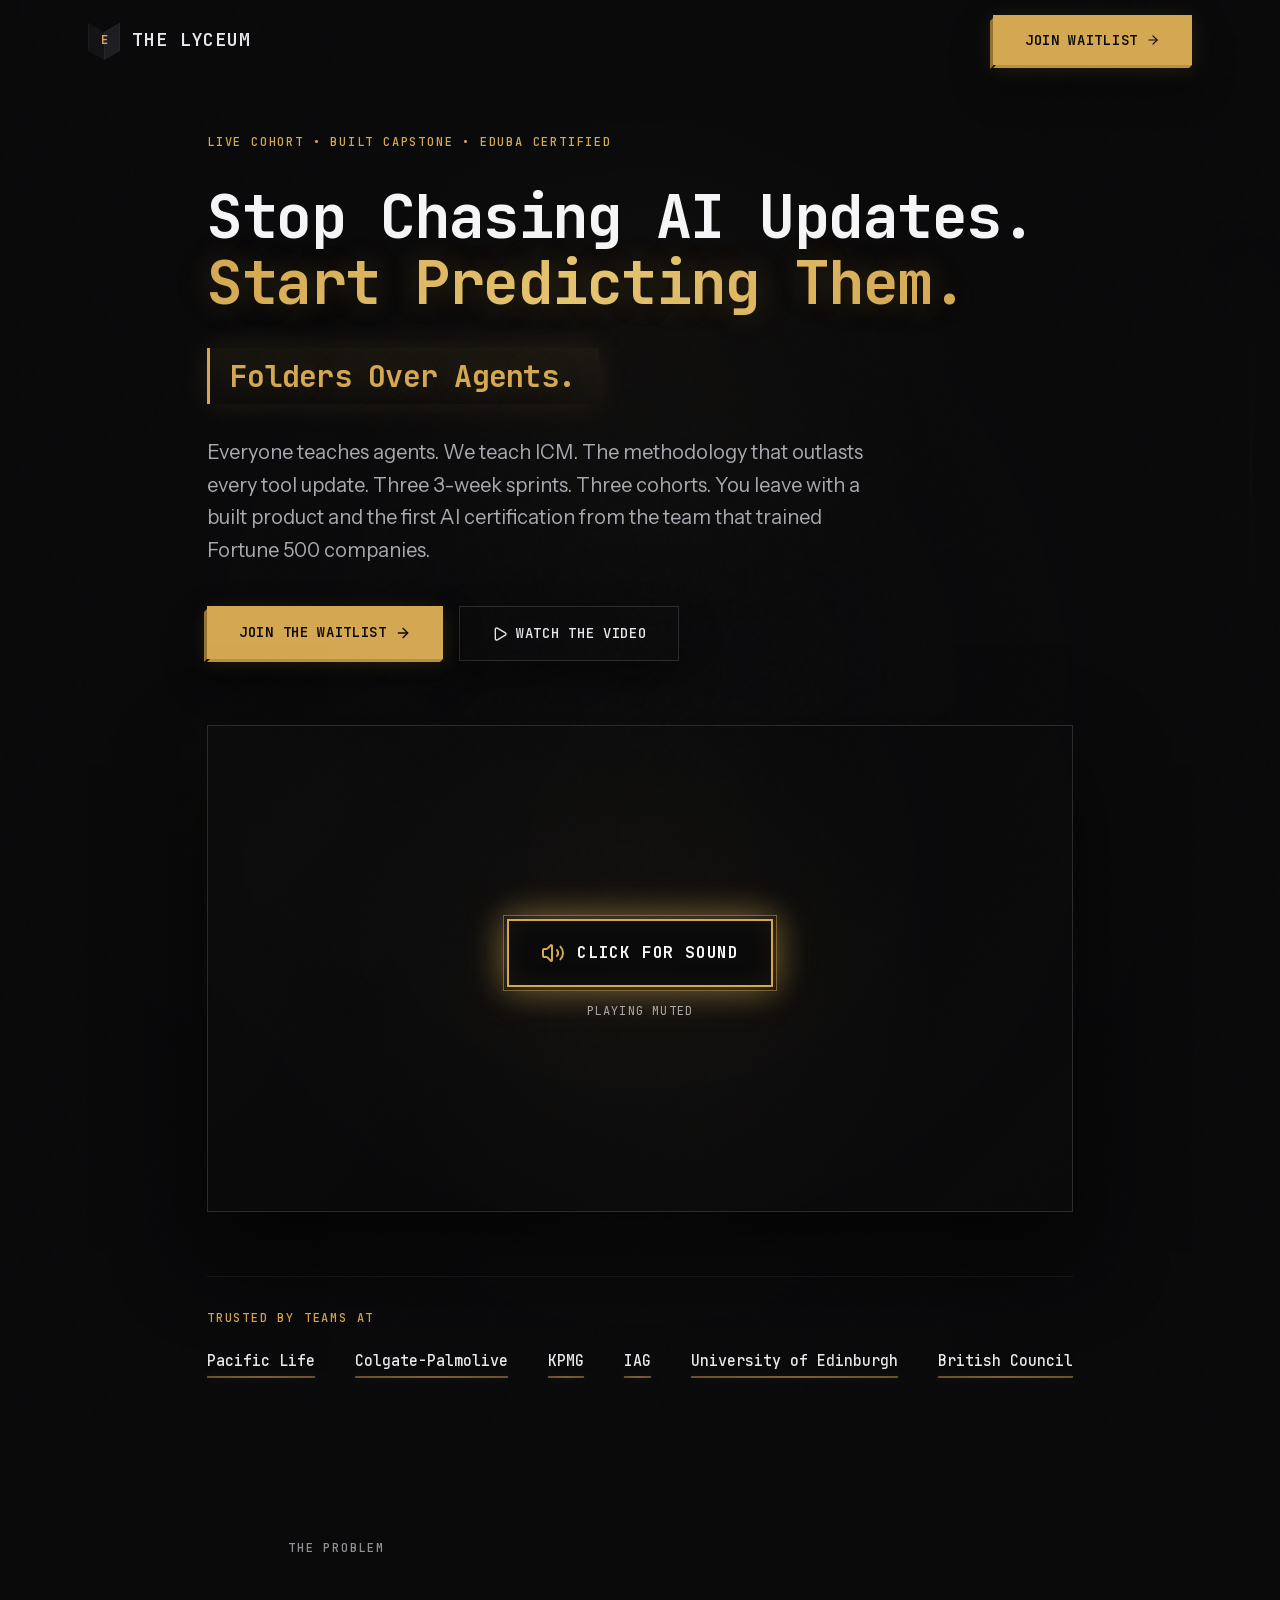
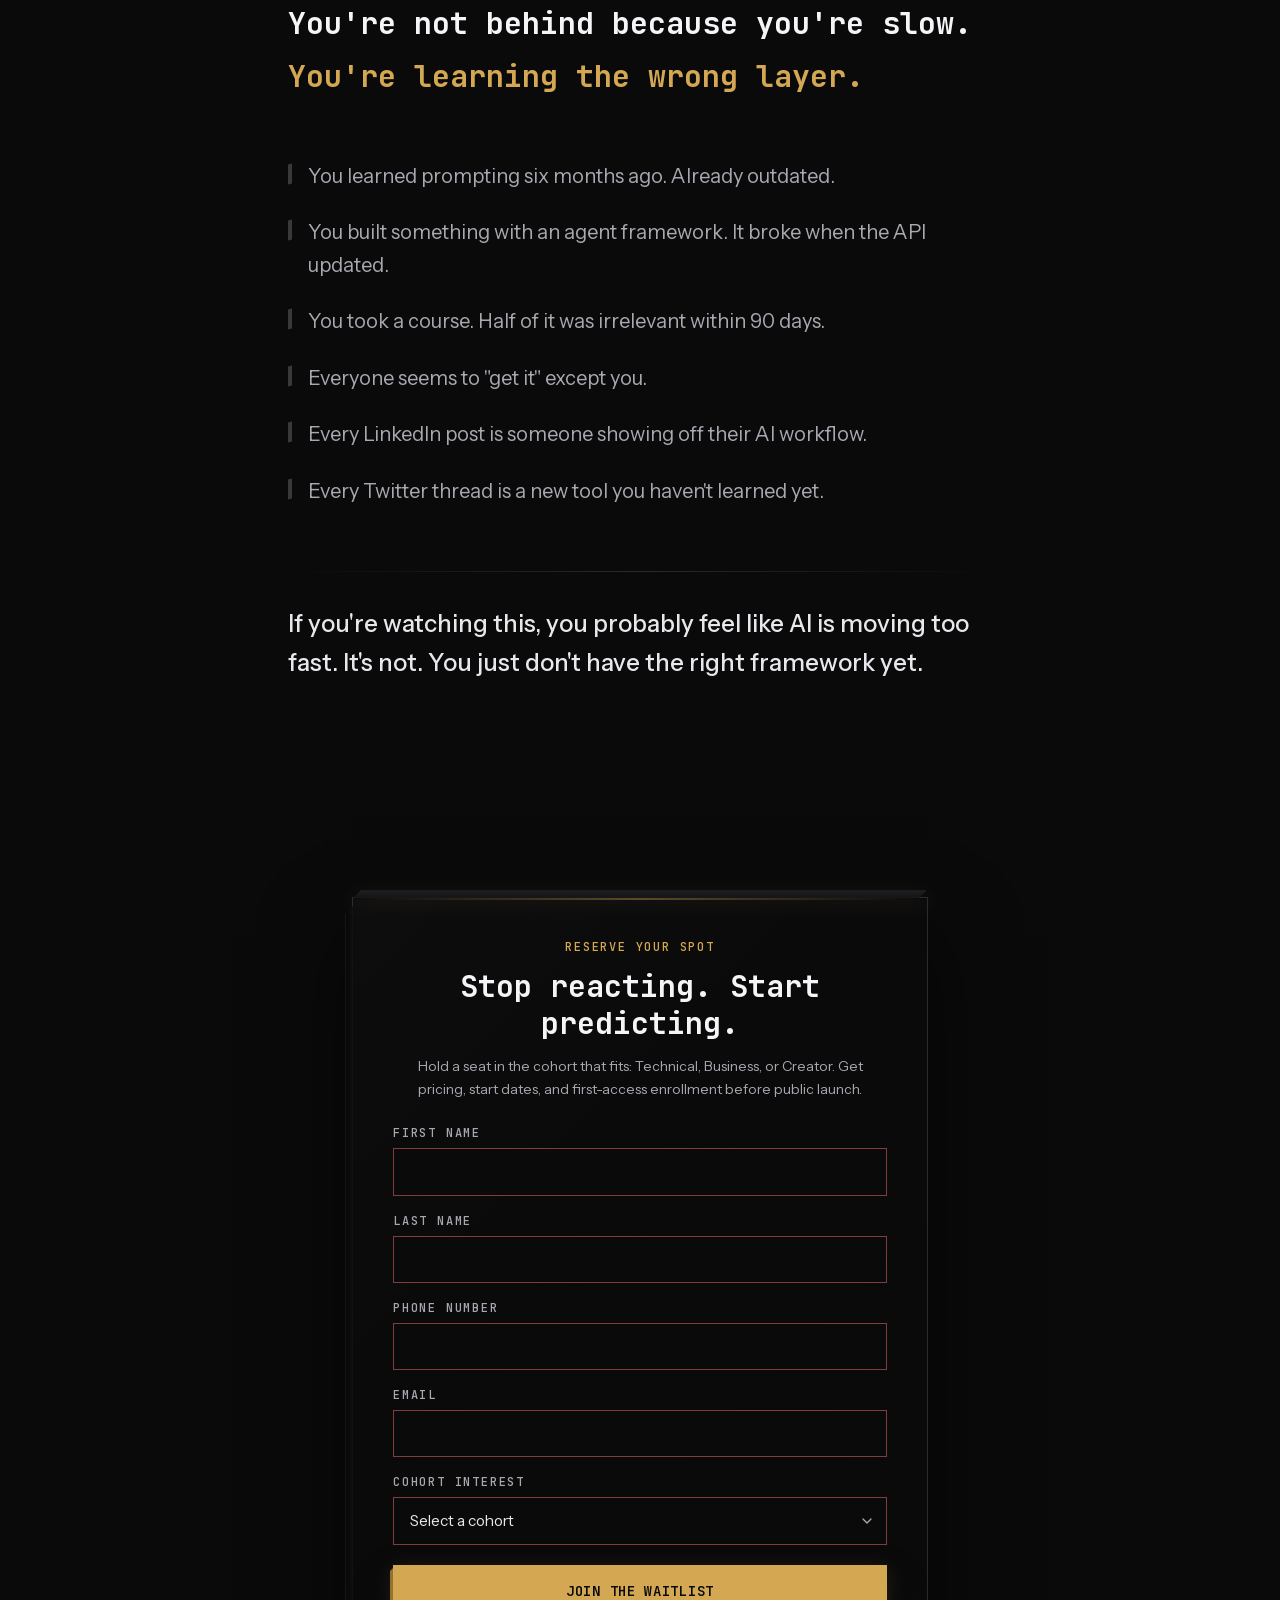
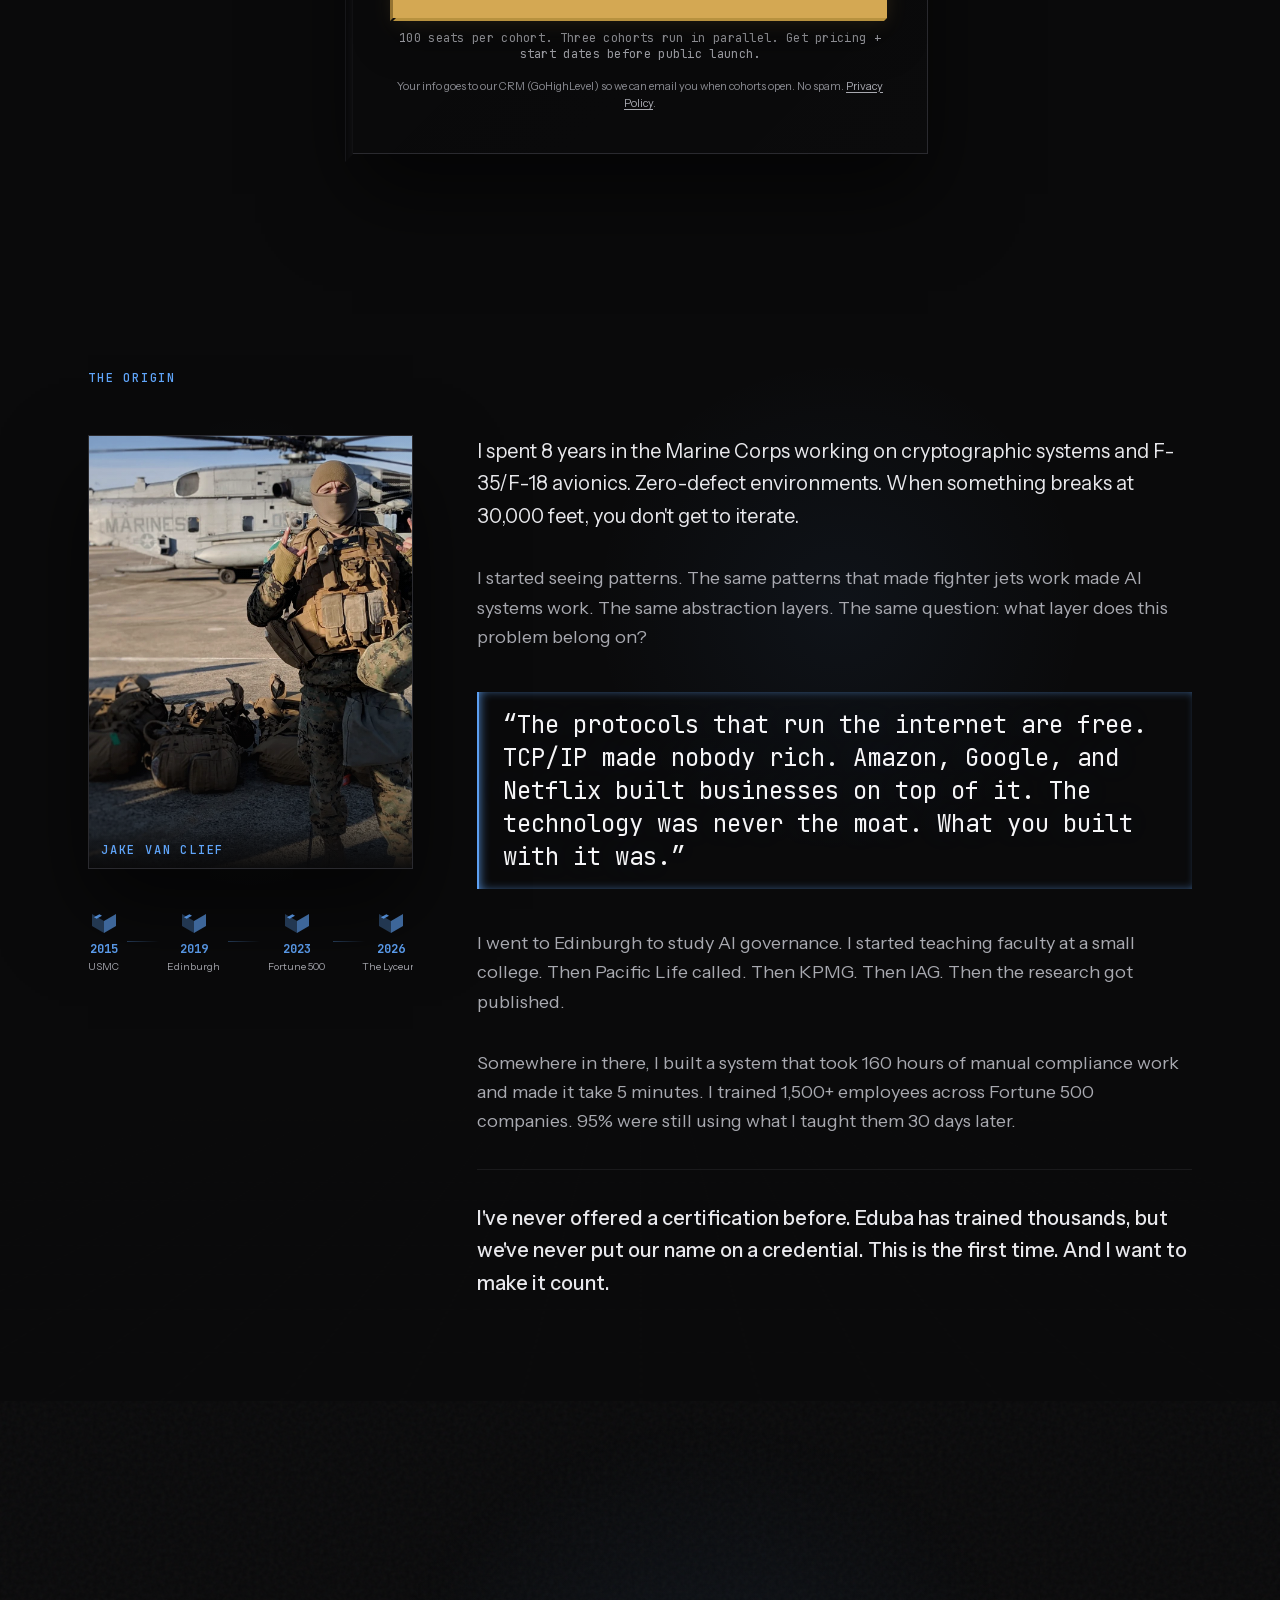
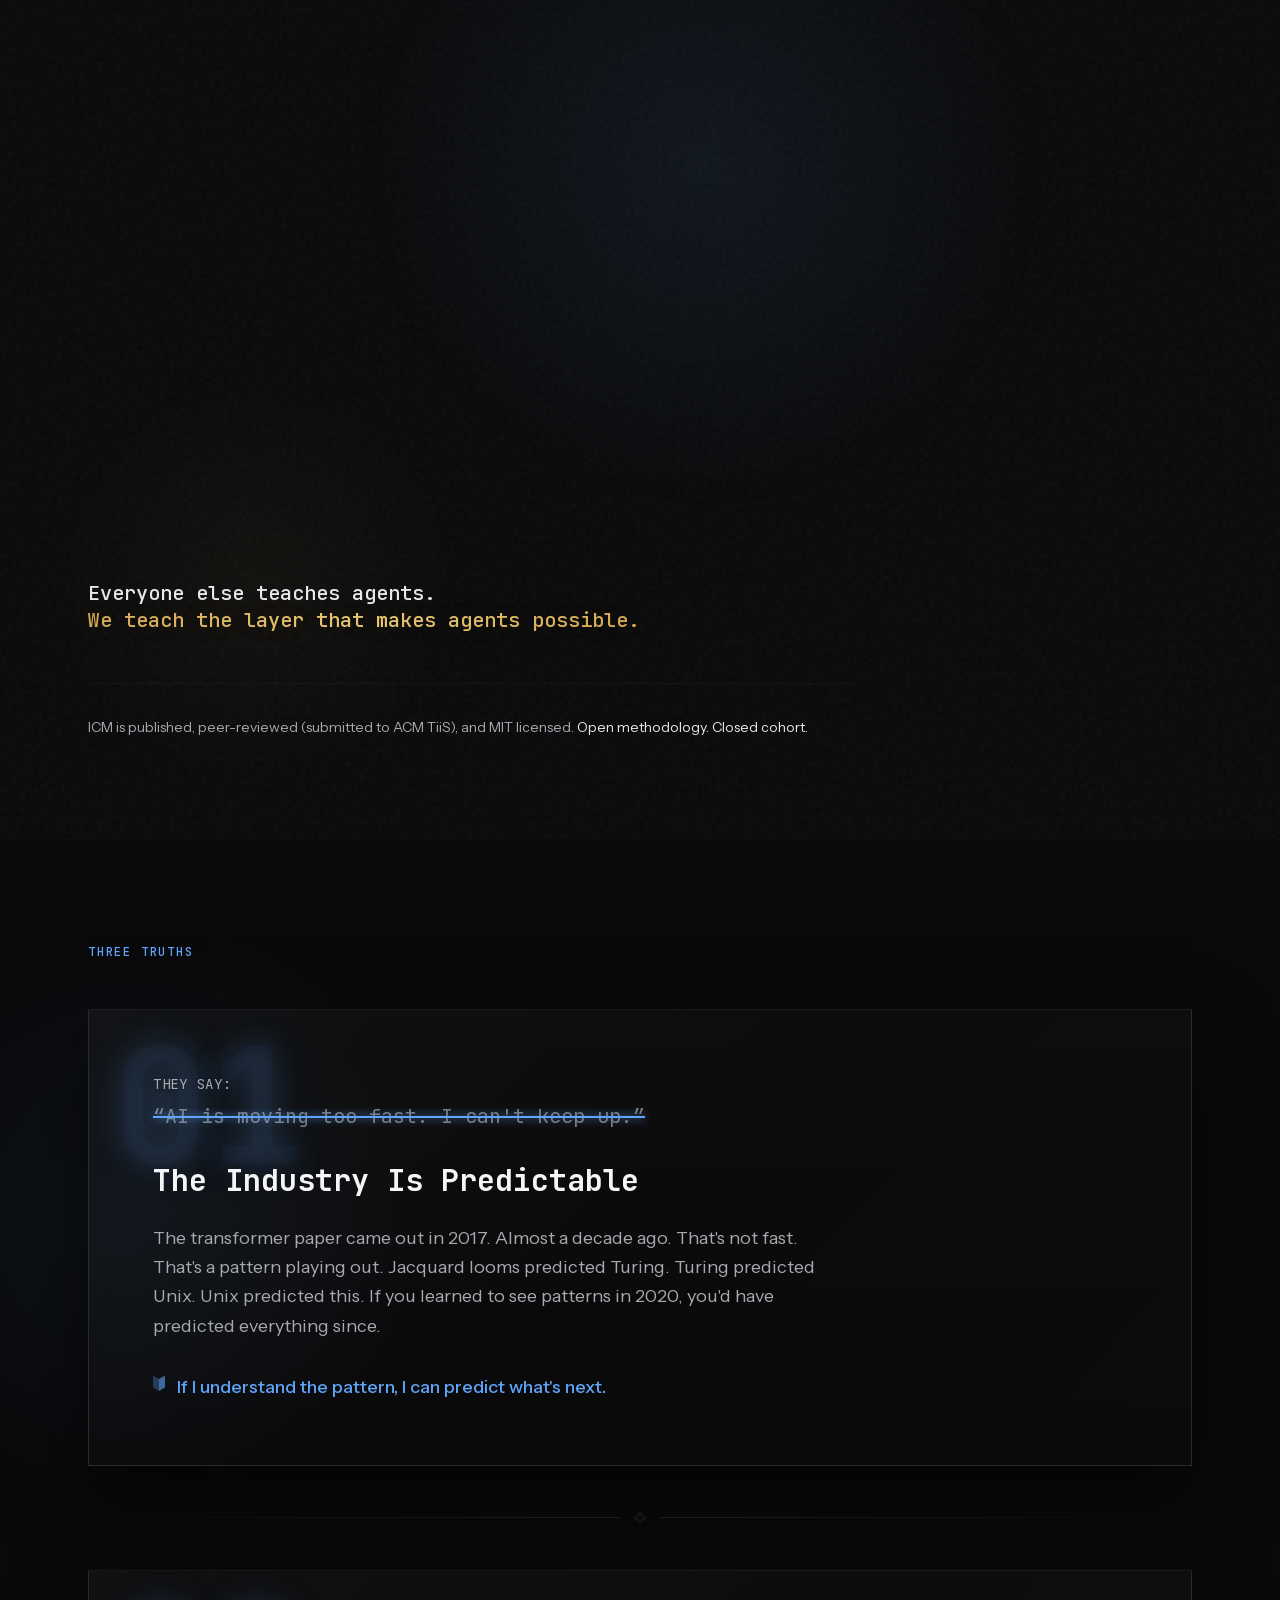
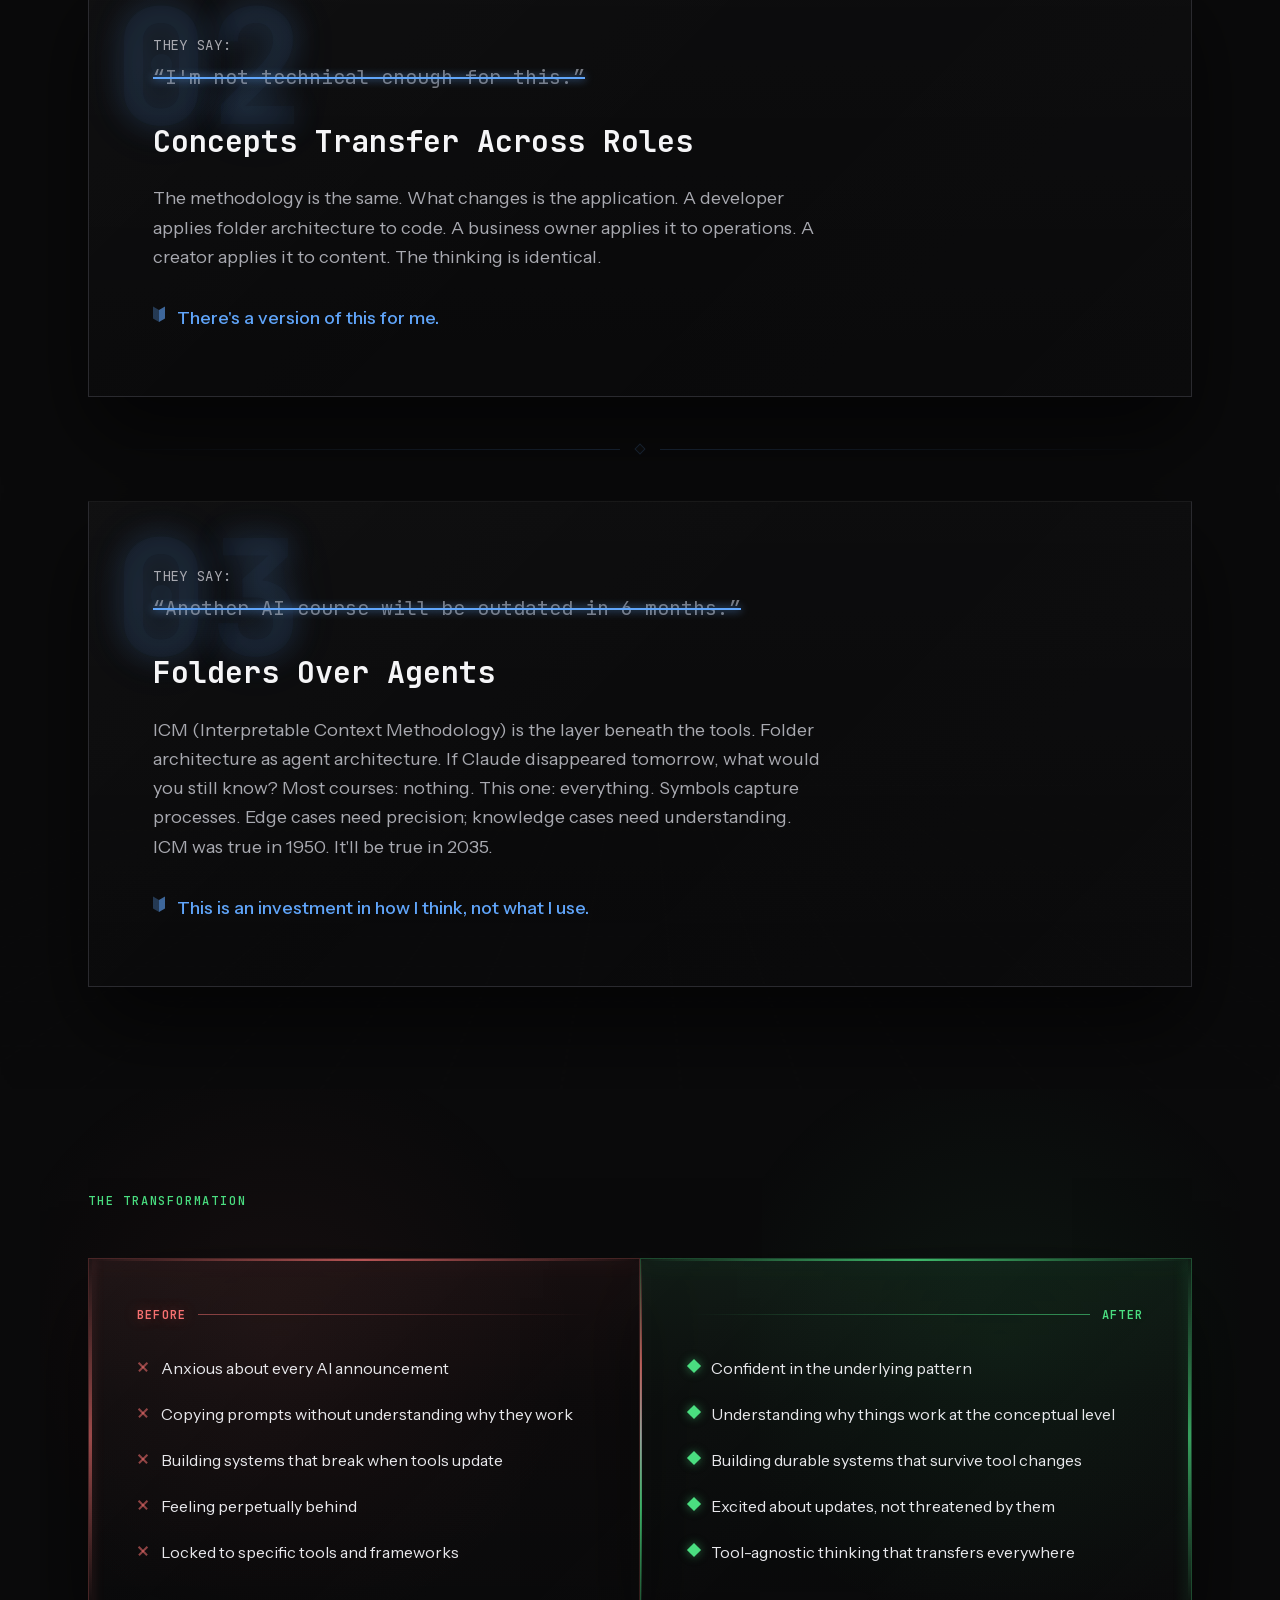
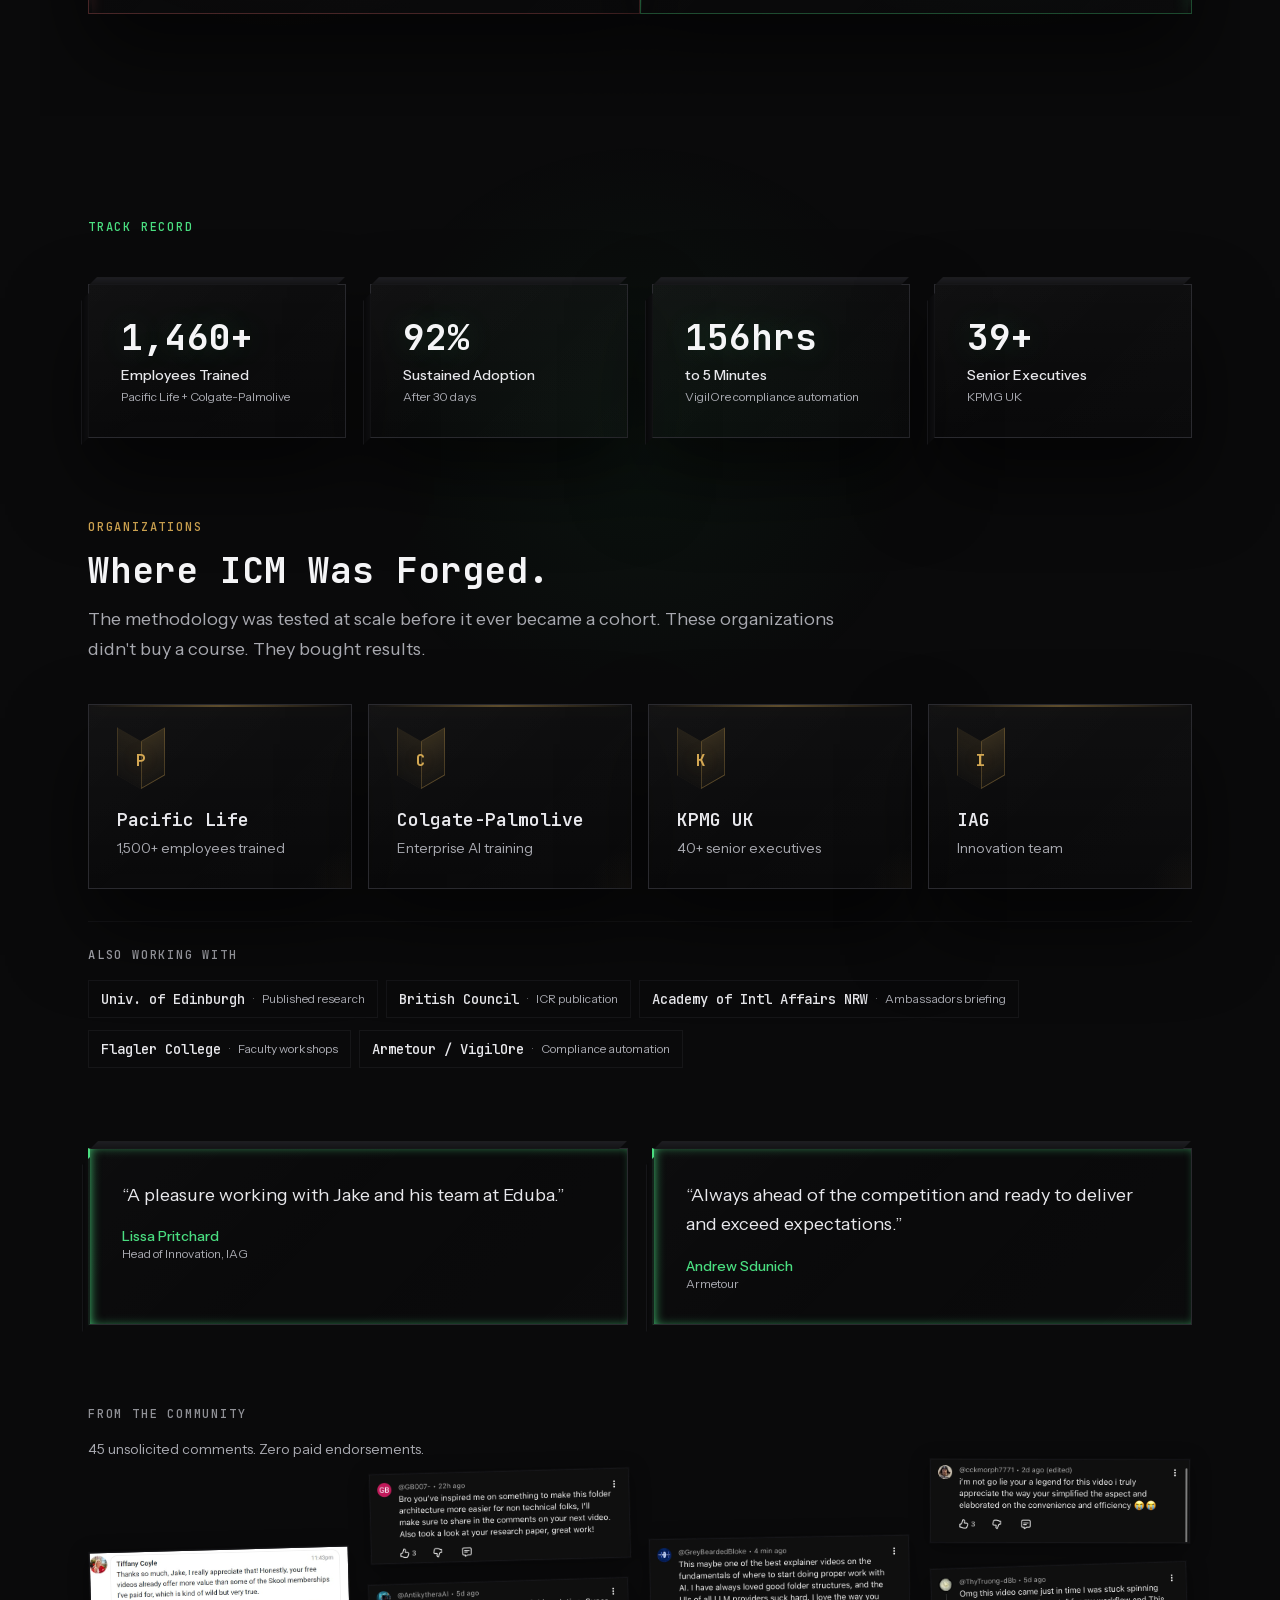
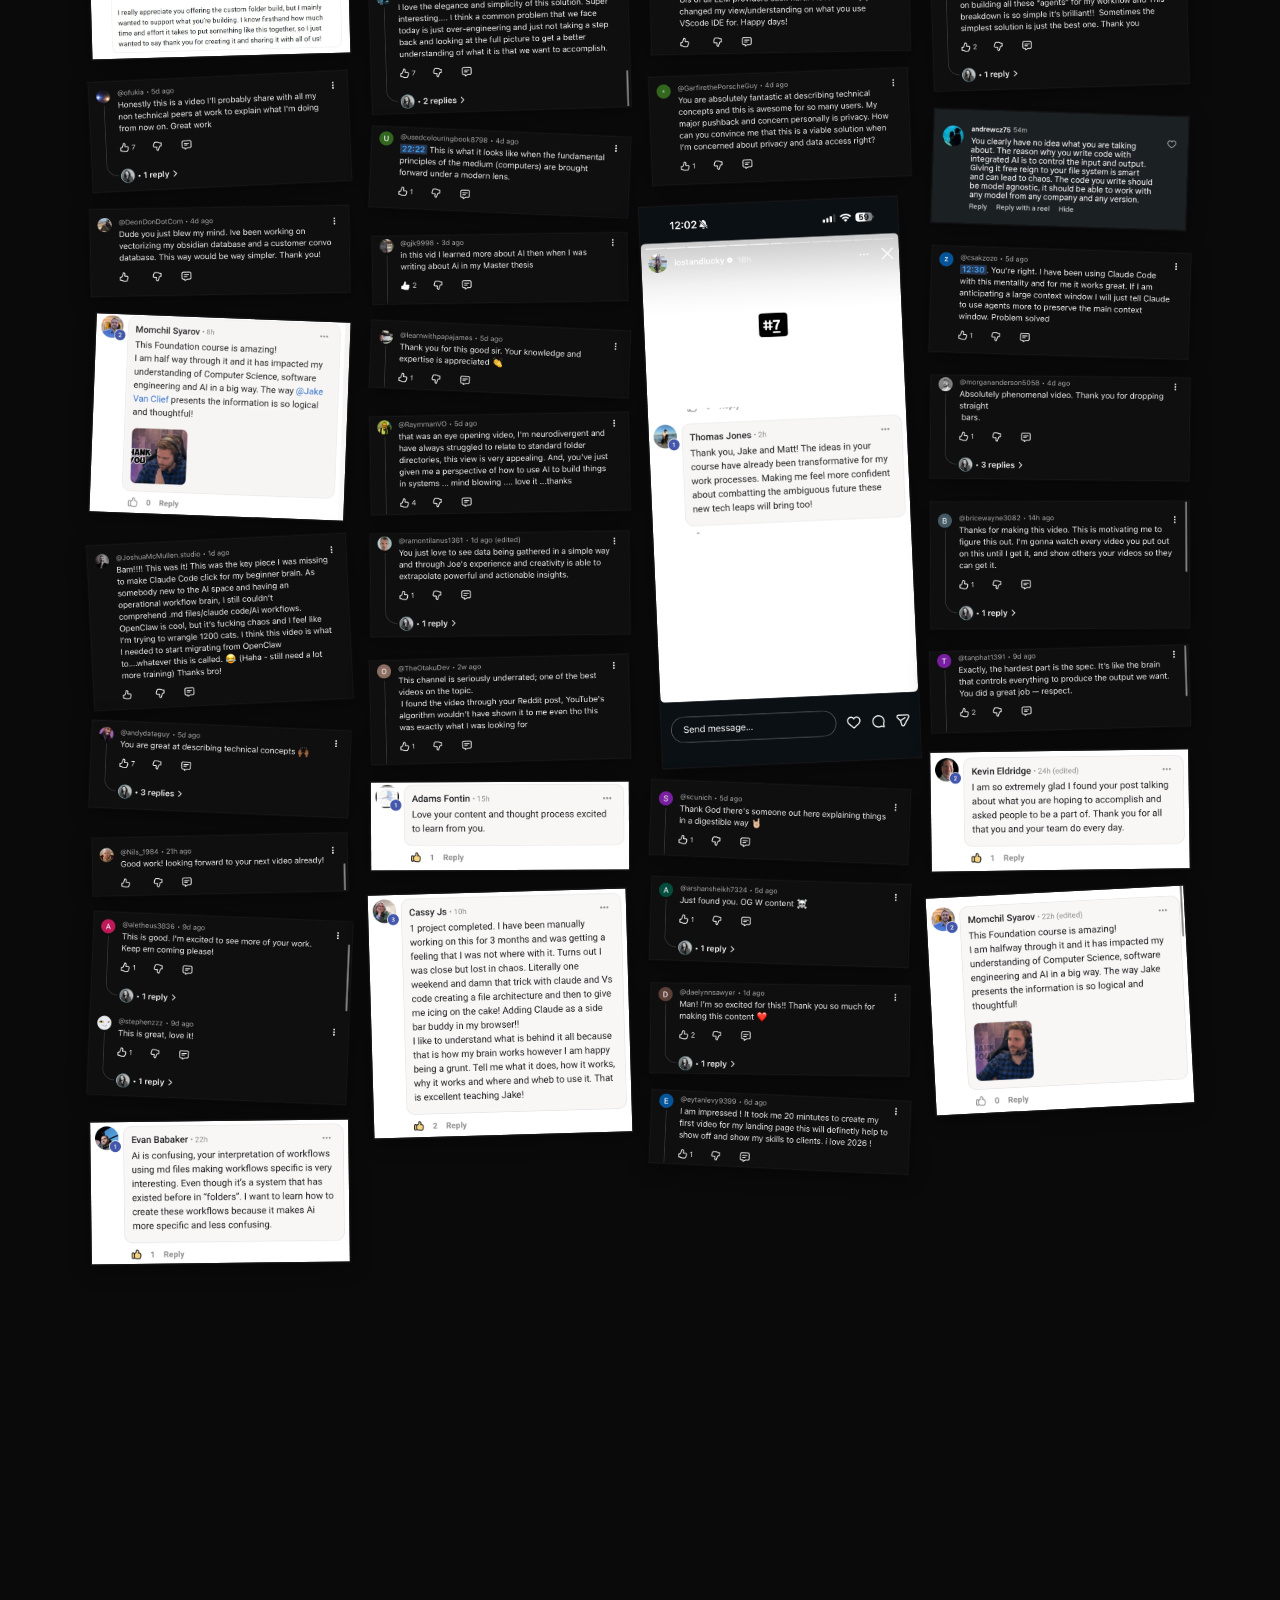
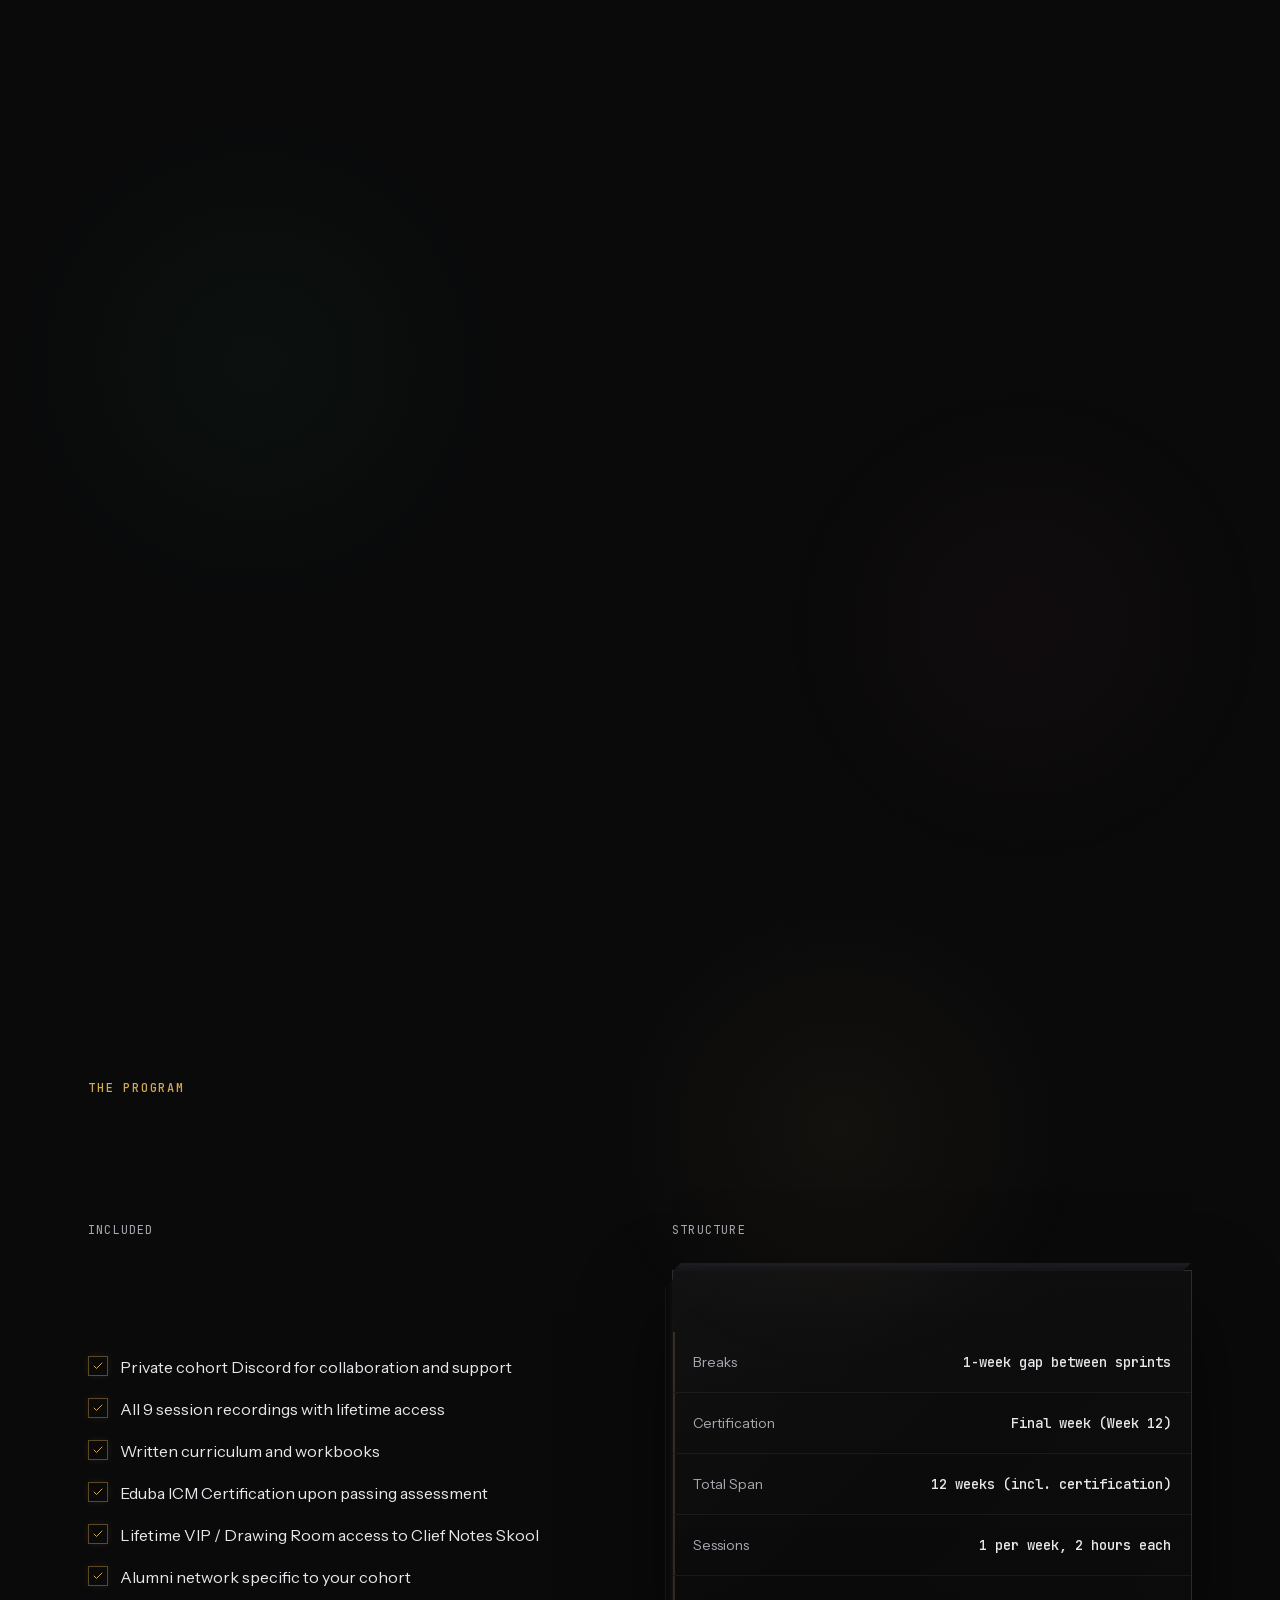
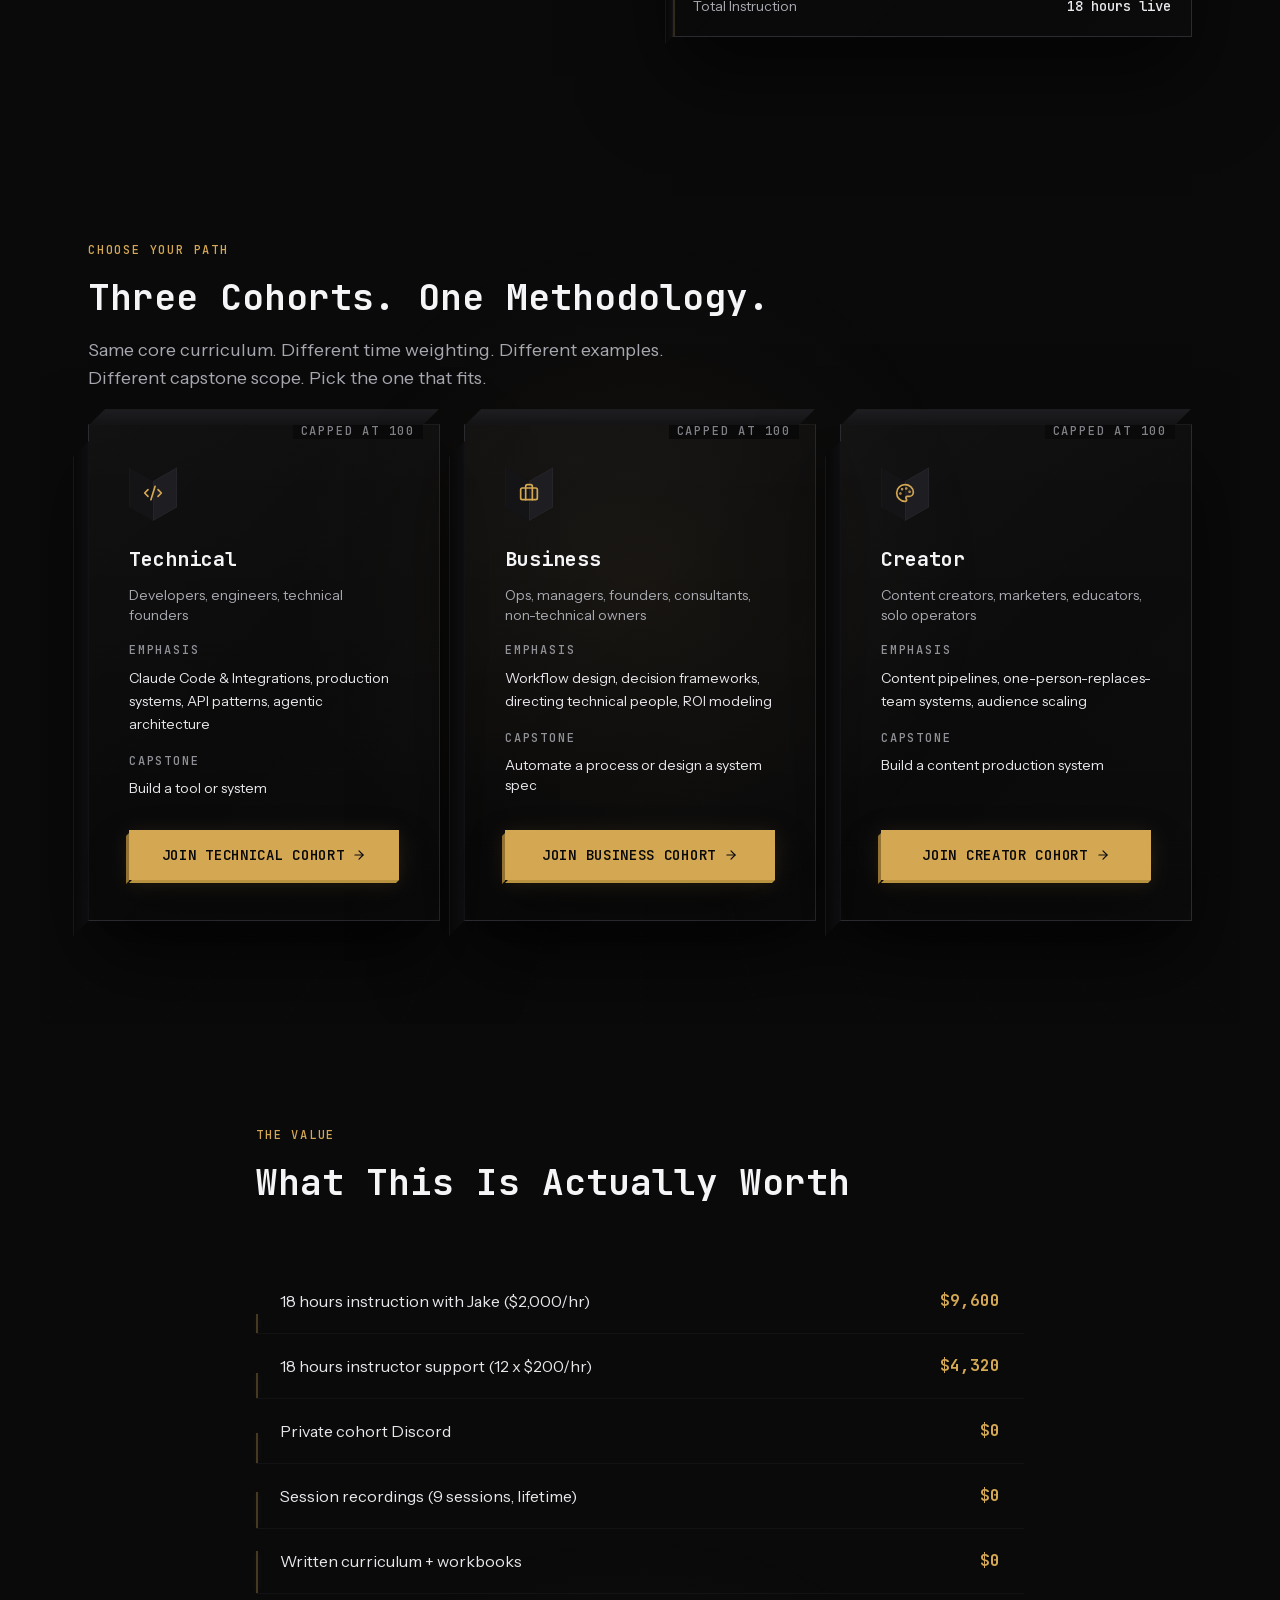
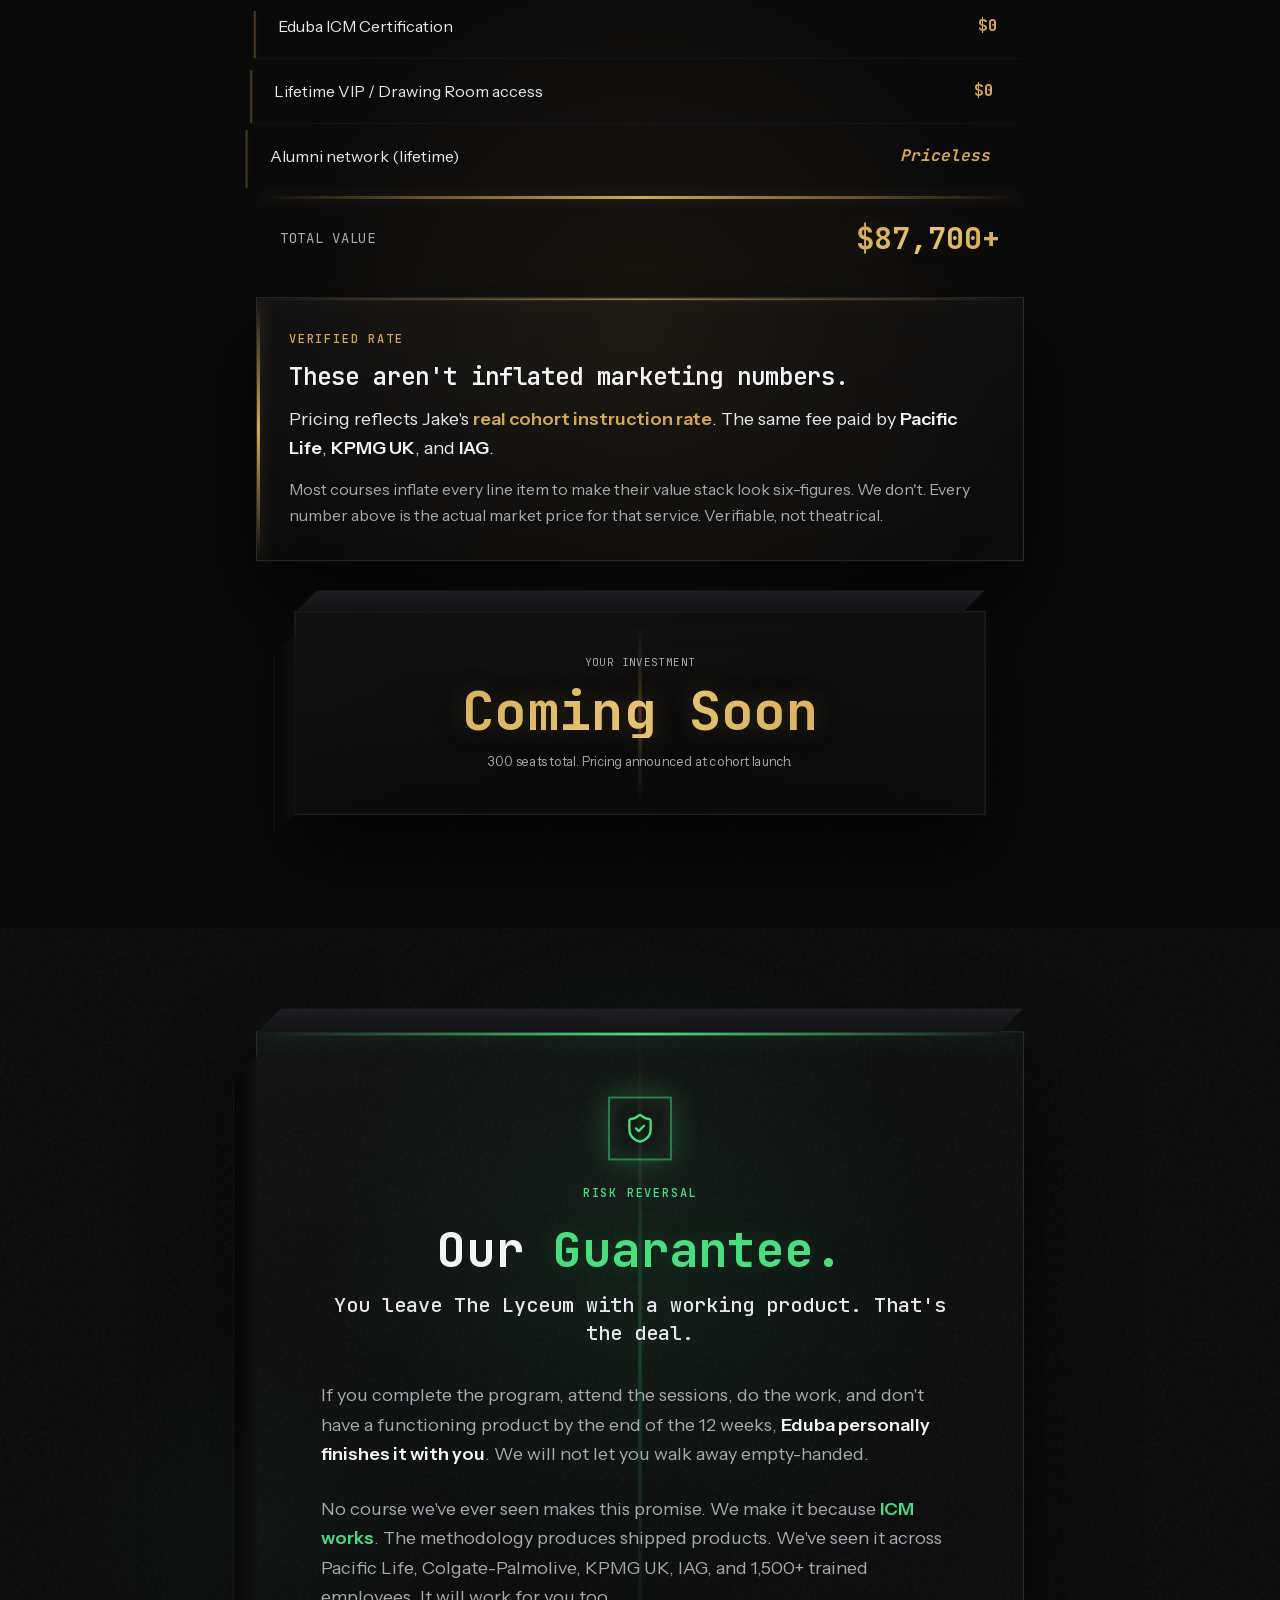
==== commit 00edce29: "Deploy 2026-05-31T01:49:22Z" ====
--- a/index.html
+++ b/index.html
@@ -1 +1 @@
-<!DOCTYPE html><!--jKz0AEjjRPodWVEpE4tCL--><html lang="en" class="dark"><head><meta charSet="utf-8"/><meta name="viewport" content="width=device-width, initial-scale=1"/><link rel="preload" href="/_next/static/media/051742360c26797e-s.p.102b7f24.woff2" as="font" crossorigin="" type="font/woff2"/><link rel="preload" href="/_next/static/media/f06bf9da926bae75-s.p.c68a79fb.woff2" as="font" crossorigin="" type="font/woff2"/><link rel="preload" as="image" href="/jake-origin.jpg"/><link rel="stylesheet" href="/_next/static/chunks/d903b0bfdd5a9595.css" data-precedence="next"/><link rel="preload" as="script" fetchPriority="low" href="/_next/static/chunks/12aae8bd91c83eb6.js"/><script src="/_next/static/chunks/806bdb8e4a6a9b95.js" async=""></script><script src="/_next/static/chunks/aee6c7720838f8a2.js" async=""></script><script src="/_next/static/chunks/d1e380e53588e373.js" async=""></script><script src="/_next/static/chunks/turbopack-fdefb78ad8261d2e.js" async=""></script><script src="/_next/static/chunks/0652d0e1b62fdcfb.js" async=""></script><script src="/_next/static/chunks/960e7d95127a749b.js" async=""></script><script src="/_next/static/chunks/ff1a16fafef87110.js" async=""></script><script src="/_next/static/chunks/d2be314c3ece3fbe.js" async=""></script><script src="/_next/static/chunks/5f1e1a1193685b92.js" async=""></script><script src="/_next/static/chunks/c4d1b1ca8f2d5837.js" async=""></script><meta name="next-size-adjust" content=""/><title>The Lyceum | Eduba ICM Certification</title><meta name="description" content="Folders Over Agents. ICM (Interpretable Context Methodology) is the layer underneath. The first AI certification from the team that trained Fortune 500 companies."/><meta property="og:title" content="The Lyceum | Eduba ICM Certification"/><meta property="og:description" content="Folders Over Agents. ICM is the methodology that outlasts every tool update. Three 3-week sprints. Three cohorts. Built for the team behind Pacific Life, KPMG UK, and IAG."/><meta property="og:type" content="website"/><meta name="twitter:card" content="summary"/><meta name="twitter:title" content="The Lyceum | Eduba ICM Certification"/><meta name="twitter:description" content="Folders Over Agents. ICM is the methodology that outlasts every tool update. Three 3-week sprints. Three cohorts. Built for the team behind Pacific Life, KPMG UK, and IAG."/><link rel="icon" href="/favicon.ico?favicon.0b3bf435.ico" sizes="256x256" type="image/x-icon"/><script src="/_next/static/chunks/a6dad97d9634a72d.js" noModule=""></script></head><body class="jetbrains_mono_ab5902a4-module__TIR3ba__variable instrument_sans_dedbd5f1-module__uNHJfW__variable antialiased"><div hidden=""><!--$--><!--/$--></div><nav class="fixed top-0 left-0 right-0 z-50" style="background-color:rgba(10, 10, 11, 0);backdrop-filter:blur(0px)"><div class="absolute bottom-0 left-0 right-0 h-px" style="background:linear-gradient(90deg, transparent, rgba(212,168,83,0.15), transparent);opacity:0"></div><div class="absolute bottom-0 left-0 right-0 h-px" style="background:linear-gradient(90deg, transparent 20%, var(--slate-border) 50%, transparent 80%);opacity:0"></div><div class="section-container flex items-center justify-between h-16 md:h-20"><a href="#" class="flex items-center gap-3 group"><div class="relative w-8 h-10"><div class="w-4 h-7 bg-slate-mid absolute bottom-0 left-4 group-hover:bg-ember/20 transition-colors duration-300" style="transform:skewY(-30deg);transform-origin:top left;border:1px solid rgba(255,255,255,0.04)"></div><div class="w-4 h-7 bg-slate-dark absolute bottom-0 left-0 group-hover:bg-ember/10 transition-colors duration-300" style="transform:skewY(30deg);transform-origin:top right;border-left:1px solid rgba(255,255,255,0.03)"></div><div class="absolute inset-0 flex items-center justify-center z-10"><span class="font-[family-name:var(--font-jetbrains)] text-xs font-bold text-ember">E</span></div></div><span class="font-[family-name:var(--font-jetbrains)] text-base md:text-lg font-semibold tracking-wider text-chalk hidden sm:block">THE LYCEUM</span></a><button type="button" class="btn-gold text-xs py-2.5 px-5 flex items-center gap-2">Join Waitlist<svg xmlns="http://www.w3.org/2000/svg" width="24" height="24" viewBox="0 0 24 24" fill="none" stroke="currentColor" stroke-width="2" stroke-linecap="round" stroke-linejoin="round" class="lucide lucide-arrow-right w-3.5 h-3.5" aria-hidden="true"><path d="M5 12h14"></path><path d="m12 5 7 7-7 7"></path></svg></button></div></nav><main><section class="relative min-h-screen flex flex-col justify-center overflow-hidden noise-overlay energy-ember"><div class="absolute inset-0 pointer-events-none z-0" aria-hidden="true" style="opacity:0.4"><svg width="100%" height="100%" xmlns="http://www.w3.org/2000/svg" class="absolute inset-0" style="transform:perspective(800px) rotateX(60deg) scale(2);transform-origin:center bottom;mask-image:linear-gradient(to top, rgba(0,0,0,0.6) 0%, rgba(0,0,0,0) 80%);-webkit-mask-image:linear-gradient(to top, rgba(0,0,0,0.6) 0%, rgba(0,0,0,0) 80%)"><defs><pattern id="grid-iso-60" width="60" height="60" patternUnits="userSpaceOnUse"><path d="M 60 0 L 0 0 0 60" fill="none" stroke="rgba(212, 168, 83, 0.15)" stroke-width="0.5" stroke-dasharray="4 4"></path></pattern></defs><rect width="100%" height="100%" fill="url(#grid-iso-60)"></rect></svg></div><div class="absolute pointer-events-none " aria-hidden="true" style="top:20%;left:50%;width:700px;height:700px;opacity:1;background:radial-gradient(ellipse at center, rgba(212, 168, 83, 0.10) 0%, transparent 70%);transform:translate(-50%, -50%);animation:orbPulse 8s ease-in-out infinite;--orb-opacity:1"></div><div class="absolute pointer-events-none " aria-hidden="true" style="top:60%;left:20%;width:400px;height:400px;opacity:1;background:radial-gradient(ellipse at center, rgba(212, 168, 83, 0.05) 0%, transparent 70%);transform:translate(-50%, -50%);--orb-opacity:1"></div><div class="absolute right-[-60px] top-[15%] hidden lg:block z-0 opacity-40"><div class="relative " aria-hidden="true" style="width:180px;height:500px"><div class="absolute inset-0 monolith" style="background:linear-gradient(180deg, rgba(22,22,25,1) 0%, rgba(14,14,16,1) 100%)"></div><div class="absolute top-[10%] left-1/2 w-[2px] h-[80%] z-10" style="background:linear-gradient(to bottom, transparent, var(--ember), transparent);box-shadow:0 0 20px var(--ember), 0 0 50px var(--ember);opacity:0.6;filter:blur(1px)"></div><div class="absolute top-[5%] left-1/2 -translate-x-1/2 w-[40px] h-[90%] z-[5]" style="background:linear-gradient(to bottom, transparent 5%, var(--ember) 50%, transparent 95%);opacity:0.04;filter:blur(20px)"></div></div></div><div class="absolute inset-0 bg-[radial-gradient(ellipse_at_center,_rgba(10,10,11,0.4)_0%,_rgba(10,10,11,0.9)_60%)] z-[2]"></div><div class="relative z-10 section-container pt-28 md:pt-32 pb-16"><div class="mb-8" style="opacity:0"><span class="label-mono text-ember">LIVE COHORT • BUILT CAPSTONE • EDUBA CERTIFIED</span></div><h1 class="font-[family-name:var(--font-jetbrains)] text-3xl sm:text-4xl md:text-5xl lg:text-6xl font-bold leading-[1.1] tracking-tight text-white-soft max-w-4xl mb-8"><span class="" aria-label="Stop Chasing AI Updates."><span aria-hidden="true" style="opacity:0">S</span><span aria-hidden="true" style="opacity:0">t</span><span aria-hidden="true" style="opacity:0">o</span><span aria-hidden="true" style="opacity:0">p</span><span aria-hidden="true" style="opacity:0"> </span><span aria-hidden="true" style="opacity:0">C</span><span aria-hidden="true" style="opacity:0">h</span><span aria-hidden="true" style="opacity:0">a</span><span aria-hidden="true" style="opacity:0">s</span><span aria-hidden="true" style="opacity:0">i</span><span aria-hidden="true" style="opacity:0">n</span><span aria-hidden="true" style="opacity:0">g</span><span aria-hidden="true" style="opacity:0"> </span><span aria-hidden="true" style="opacity:0">A</span><span aria-hidden="true" style="opacity:0">I</span><span aria-hidden="true" style="opacity:0"> </span><span aria-hidden="true" style="opacity:0">U</span><span aria-hidden="true" style="opacity:0">p</span><span aria-hidden="true" style="opacity:0">d</span><span aria-hidden="true" style="opacity:0">a</span><span aria-hidden="true" style="opacity:0">t</span><span aria-hidden="true" style="opacity:0">e</span><span aria-hidden="true" style="opacity:0">s</span><span aria-hidden="true" style="opacity:0">.</span></span><br/><span class="text-gradient-ember text-glow-ember"><span class="" aria-label="Start Predicting Them."><span aria-hidden="true" style="opacity:0">S</span><span aria-hidden="true" style="opacity:0">t</span><span aria-hidden="true" style="opacity:0">a</span><span aria-hidden="true" style="opacity:0">r</span><span aria-hidden="true" style="opacity:0">t</span><span aria-hidden="true" style="opacity:0"> </span><span aria-hidden="true" style="opacity:0">P</span><span aria-hidden="true" style="opacity:0">r</span><span aria-hidden="true" style="opacity:0">e</span><span aria-hidden="true" style="opacity:0">d</span><span aria-hidden="true" style="opacity:0">i</span><span aria-hidden="true" style="opacity:0">c</span><span aria-hidden="true" style="opacity:0">t</span><span aria-hidden="true" style="opacity:0">i</span><span aria-hidden="true" style="opacity:0">n</span><span aria-hidden="true" style="opacity:0">g</span><span aria-hidden="true" style="opacity:0"> </span><span aria-hidden="true" style="opacity:0">T</span><span aria-hidden="true" style="opacity:0">h</span><span aria-hidden="true" style="opacity:0">e</span><span aria-hidden="true" style="opacity:0">m</span><span aria-hidden="true" style="opacity:0">.</span></span></span></h1><div class="relative inline-block mb-8" style="opacity:0;transform:translateX(-20px)"><div class="relative pl-5 pr-6 py-2.5" style="background:linear-gradient(180deg, rgba(212,168,83,0.07) 0%, rgba(212,168,83,0.02) 100%);border-left:3px solid var(--ember);box-shadow:0 0 30px rgba(212,168,83,0.12)"><p class="font-[family-name:var(--font-jetbrains)] text-xl sm:text-2xl md:text-3xl font-bold tracking-tight text-glow-ember" style="color:var(--ember)">Folders Over Agents.</p></div></div><p class="text-stone text-lg md:text-xl max-w-2xl mb-10 leading-relaxed" style="opacity:0;transform:translateY(10px)">Everyone teaches agents. We teach ICM. The methodology that outlasts every tool update. Three 3-week sprints. Three cohorts. You leave with a built product and the first AI certification from the team that trained Fortune 500 companies.</p><div class="flex flex-col sm:flex-row items-start gap-4 mb-16"><button type="button" class="btn-gold flex items-center gap-2" style="opacity:0;transform:translateY(20px)">Join the Waitlist<svg xmlns="http://www.w3.org/2000/svg" width="24" height="24" viewBox="0 0 24 24" fill="none" stroke="currentColor" stroke-width="2" stroke-linecap="round" stroke-linejoin="round" class="lucide lucide-arrow-right w-4 h-4" aria-hidden="true"><path d="M5 12h14"></path><path d="m12 5 7 7-7 7"></path></svg></button><a href="#vsl" class="btn-ghost flex items-center gap-2" style="opacity:0;transform:translateY(20px)"><svg xmlns="http://www.w3.org/2000/svg" width="24" height="24" viewBox="0 0 24 24" fill="none" stroke="currentColor" stroke-width="2" stroke-linecap="round" stroke-linejoin="round" class="lucide lucide-play w-4 h-4" aria-hidden="true"><path d="M5 5a2 2 0 0 1 3.008-1.728l11.997 6.998a2 2 0 0 1 .003 3.458l-12 7A2 2 0 0 1 5 19z"></path></svg>Watch the Video</a></div><div id="vsl" class="relative max-w-4xl" style="opacity:0;transform:translateY(30px)"><div class="relative aspect-video monolith overflow-hidden"><div id="lyceum-vsl-player" class="absolute inset-0 w-full h-full"></div><div role="button" aria-label="Click anywhere for sound" class="absolute inset-0 z-10 flex flex-col items-center justify-center cursor-pointer pointer-events-none" style="background:radial-gradient(ellipse at center, rgba(10,10,11,0.15) 0%, rgba(10,10,11,0.55) 100%)"><div class="relative px-7 md:px-8 py-4 md:py-5 bg-obsidian/85 border-2 border-ember backdrop-blur-sm" style="box-shadow:0 0 40px rgba(212,168,83,0.45), inset 0 0 24px rgba(212,168,83,0.08)"><div class="absolute inset-[-6px] border border-ember/50 animate-pulse pointer-events-none" style="box-shadow:0 0 30px rgba(212,168,83,0.25)"></div><div class="relative flex items-center gap-3"><svg xmlns="http://www.w3.org/2000/svg" width="24" height="24" viewBox="0 0 24 24" fill="none" stroke="currentColor" stroke-width="2" stroke-linecap="round" stroke-linejoin="round" class="lucide lucide-volume2 lucide-volume-2 w-5 h-5 md:w-6 md:h-6 text-ember" aria-hidden="true"><path d="M11 4.702a.705.705 0 0 0-1.203-.498L6.413 7.587A1.4 1.4 0 0 1 5.416 8H3a1 1 0 0 0-1 1v6a1 1 0 0 0 1 1h2.416a1.4 1.4 0 0 1 .997.413l3.383 3.384A.705.705 0 0 0 11 19.298z"></path><path d="M16 9a5 5 0 0 1 0 6"></path><path d="M19.364 18.364a9 9 0 0 0 0-12.728"></path></svg><span class="font-[family-name:var(--font-jetbrains)] text-sm md:text-base uppercase tracking-wider font-bold text-white-soft">Click for Sound</span></div></div><p class="mt-4 text-stone text-[10px] md:text-xs font-[family-name:var(--font-jetbrains)] uppercase tracking-widest">Playing muted</p></div></div><div class="absolute pointer-events-none -z-10" aria-hidden="true" style="top:50%;left:50%;width:600px;height:600px;opacity:1;background:radial-gradient(ellipse at center, rgba(212, 168, 83, 0.06) 0%, transparent 70%);transform:translate(-50%, -50%);--orb-opacity:1"></div></div><div class="mt-16 pt-8 border-t border-slate-border/50" style="opacity:0"><p class="label-mono text-ember text-[10px] mb-6">Trusted by teams at</p><div class="flex flex-wrap items-center gap-x-10 gap-y-5"><span class="group font-[family-name:var(--font-jetbrains)] text-sm md:text-[15px] font-medium text-chalk hover:text-white-soft transition-colors duration-200 cursor-default relative">Pacific Life<span class="absolute bottom-[-5px] left-0 right-0 h-[2px] transition-all duration-300 group-hover:h-[3px]" style="transform:skewX(-20deg);background:linear-gradient(90deg, var(--ember-dim), var(--ember), var(--ember-dim));box-shadow:0 0 8px rgba(212, 168, 83, 0.25);opacity:0.55"></span></span><span class="group font-[family-name:var(--font-jetbrains)] text-sm md:text-[15px] font-medium text-chalk hover:text-white-soft transition-colors duration-200 cursor-default relative">Colgate-Palmolive<span class="absolute bottom-[-5px] left-0 right-0 h-[2px] transition-all duration-300 group-hover:h-[3px]" style="transform:skewX(-20deg);background:linear-gradient(90deg, var(--ember-dim), var(--ember), var(--ember-dim));box-shadow:0 0 8px rgba(212, 168, 83, 0.25);opacity:0.55"></span></span><span class="group font-[family-name:var(--font-jetbrains)] text-sm md:text-[15px] font-medium text-chalk hover:text-white-soft transition-colors duration-200 cursor-default relative">KPMG<span class="absolute bottom-[-5px] left-0 right-0 h-[2px] transition-all duration-300 group-hover:h-[3px]" style="transform:skewX(-20deg);background:linear-gradient(90deg, var(--ember-dim), var(--ember), var(--ember-dim));box-shadow:0 0 8px rgba(212, 168, 83, 0.25);opacity:0.55"></span></span><span class="group font-[family-name:var(--font-jetbrains)] text-sm md:text-[15px] font-medium text-chalk hover:text-white-soft transition-colors duration-200 cursor-default relative">IAG<span class="absolute bottom-[-5px] left-0 right-0 h-[2px] transition-all duration-300 group-hover:h-[3px]" style="transform:skewX(-20deg);background:linear-gradient(90deg, var(--ember-dim), var(--ember), var(--ember-dim));box-shadow:0 0 8px rgba(212, 168, 83, 0.25);opacity:0.55"></span></span><span class="group font-[family-name:var(--font-jetbrains)] text-sm md:text-[15px] font-medium text-chalk hover:text-white-soft transition-colors duration-200 cursor-default relative">University of Edinburgh<span class="absolute bottom-[-5px] left-0 right-0 h-[2px] transition-all duration-300 group-hover:h-[3px]" style="transform:skewX(-20deg);background:linear-gradient(90deg, var(--ember-dim), var(--ember), var(--ember-dim));box-shadow:0 0 8px rgba(212, 168, 83, 0.25);opacity:0.55"></span></span><span class="group font-[family-name:var(--font-jetbrains)] text-sm md:text-[15px] font-medium text-chalk hover:text-white-soft transition-colors duration-200 cursor-default relative">British Council<span class="absolute bottom-[-5px] left-0 right-0 h-[2px] transition-all duration-300 group-hover:h-[3px]" style="transform:skewX(-20deg);background:linear-gradient(90deg, var(--ember-dim), var(--ember), var(--ember-dim));box-shadow:0 0 8px rgba(212, 168, 83, 0.25);opacity:0.55"></span></span></div></div></div></section><section class="py-[var(--section-padding)] section-narrow relative energy-none" style="opacity:0;transform:translateY(40px)"><div class="absolute inset-0 pointer-events-none z-0" aria-hidden="true" style="opacity:0.15"><svg width="100%" height="100%" xmlns="http://www.w3.org/2000/svg" class="absolute inset-0" style="mask-image:radial-gradient(ellipse at center, rgba(0,0,0,0.4) 0%, rgba(0,0,0,0) 70%);-webkit-mask-image:radial-gradient(ellipse at center, rgba(0,0,0,0.4) 0%, rgba(0,0,0,0) 70%)"><defs><pattern id="grid-flat-60" width="60" height="60" patternUnits="userSpaceOnUse"><path d="M 60 0 L 0 0 0 60" fill="none" stroke="rgba(42, 42, 47, 0.25)" stroke-width="0.5" stroke-dasharray="4 4"></path></pattern></defs><rect width="100%" height="100%" fill="url(#grid-flat-60)"></rect></svg></div><div class="relative z-10"><span class="label-mono text-stone/85 mb-12 block">The Problem</span><h2 class="font-[family-name:var(--font-jetbrains)] text-2xl md:text-3xl font-bold text-white-soft mb-4 leading-tight" style="opacity:0;transform:translateY(20px)">You&#x27;re not behind because you&#x27;re slow.</h2><p class="font-[family-name:var(--font-jetbrains)] text-2xl md:text-3xl font-bold text-ember mb-16 leading-tight" style="opacity:0;transform:translateY(20px)">You&#x27;re learning the wrong layer.</p><div class="space-y-6"><div class="flex items-start gap-4" style="opacity:0;transform:translateX(-16px)"><div class="w-1 h-5 bg-stone/30 mt-1 shrink-0" style="transform:skewY(-15deg)"></div><p class="text-stone text-lg md:text-xl leading-relaxed">You learned prompting six months ago. Already outdated.</p></div><div class="flex items-start gap-4" style="opacity:0;transform:translateX(-16px)"><div class="w-1 h-5 bg-stone/30 mt-1 shrink-0" style="transform:skewY(-15deg)"></div><p class="text-stone text-lg md:text-xl leading-relaxed">You built something with an agent framework. It broke when the API updated.</p></div><div class="flex items-start gap-4" style="opacity:0;transform:translateX(-16px)"><div class="w-1 h-5 bg-stone/30 mt-1 shrink-0" style="transform:skewY(-15deg)"></div><p class="text-stone text-lg md:text-xl leading-relaxed">You took a course. Half of it was irrelevant within 90 days.</p></div><div class="flex items-start gap-4" style="opacity:0;transform:translateX(-16px)"><div class="w-1 h-5 bg-stone/30 mt-1 shrink-0" style="transform:skewY(-15deg)"></div><p class="text-stone text-lg md:text-xl leading-relaxed">Everyone seems to &quot;get it&quot; except you.</p></div><div class="flex items-start gap-4" style="opacity:0;transform:translateX(-16px)"><div class="w-1 h-5 bg-stone/30 mt-1 shrink-0" style="transform:skewY(-15deg)"></div><p class="text-stone text-lg md:text-xl leading-relaxed">Every LinkedIn post is someone showing off their AI workflow.</p></div><div class="flex items-start gap-4" style="opacity:0;transform:translateX(-16px)"><div class="w-1 h-5 bg-stone/30 mt-1 shrink-0" style="transform:skewY(-15deg)"></div><p class="text-stone text-lg md:text-xl leading-relaxed">Every Twitter thread is a new tool you haven&#x27;t learned yet.</p></div></div><div class="h-px bg-gradient-to-r from-transparent via-slate-border to-transparent mt-16 mb-8 origin-left" style="transform:scaleX(0)"></div><p class="text-chalk text-xl md:text-2xl font-medium leading-relaxed" style="opacity:0">If you&#x27;re watching this, you probably feel like AI is moving too fast. It&#x27;s not. You just don&#x27;t have the right framework yet.</p></div></section><section class="relative py-20 md:py-28 px-6 energy-ember"><div class="relative z-10 max-w-xl mx-auto"><div class="relative monolith monolith-sm p-6 md:p-10 overflow-visible" style="opacity:0;transform:translateY(24px)"><div class="absolute top-0 left-0 right-0 h-[2px]" style="background:linear-gradient(90deg, transparent, var(--ember), transparent);box-shadow:0 0 20px var(--ember);opacity:0.4"></div><div class="text-center mb-6"><span class="label-mono text-ember text-[10px] block mb-3">Reserve Your Spot</span><h3 class="font-[family-name:var(--font-jetbrains)] text-2xl md:text-3xl font-bold text-white-soft leading-tight mb-3">Stop reacting. Start predicting.</h3><p class="text-stone text-sm leading-relaxed">Hold a seat in the cohort that fits: Technical, Business, or Creator. Get pricing, start dates, and first-access enrollment before public launch.</p></div><form class="space-y-3" noValidate=""><div class="grid grid-cols-1 gap-3 md:gap-4"><label class="block"><span class="label-mono text-stone text-[10px] mb-1.5 block">First Name</span><input type="text" autoComplete="given-name" required="" class="waitlist-input" value=""/></label><label class="block"><span class="label-mono text-stone text-[10px] mb-1.5 block">Last Name</span><input type="text" autoComplete="family-name" required="" class="waitlist-input" value=""/></label><label class="block"><span class="label-mono text-stone text-[10px] mb-1.5 block">Phone Number</span><input type="tel" autoComplete="tel" required="" class="waitlist-input" value=""/></label><label class="block"><span class="label-mono text-stone text-[10px] mb-1.5 block">Email</span><input type="email" autoComplete="email" required="" class="waitlist-input" value=""/></label><label class="block"><span class="label-mono text-stone text-[10px] mb-1.5 block">Cohort Interest</span><div class="relative"><select required="" class="waitlist-input appearance-none pr-10"><option value="" disabled="" selected="">Select a cohort</option><option value="Technical">Technical</option><option value="Business">Business</option><option value="Creator">Creator</option></select><svg xmlns="http://www.w3.org/2000/svg" width="24" height="24" viewBox="0 0 24 24" fill="none" stroke="currentColor" stroke-width="2" stroke-linecap="round" stroke-linejoin="round" class="lucide lucide-chevron-down absolute right-3 top-1/2 -translate-y-1/2 w-4 h-4 text-stone pointer-events-none" aria-hidden="true"><path d="m6 9 6 6 6-6"></path></svg></div></label></div><button type="submit" class="btn-gold w-full justify-center py-3 mt-2 disabled:opacity-50 disabled:cursor-not-allowed">Join the Waitlist</button><p class="text-stone text-[11px] md:text-xs text-center font-[family-name:var(--font-jetbrains)] tracking-wide">100 seats per cohort. Three cohorts run in parallel. Get pricing + start dates before public launch.</p><p class="text-stone/80 text-[10px] md:text-[11px] text-center leading-relaxed pt-1">Your info goes to our CRM (GoHighLevel) so we can email you when cohorts open. No spam.<!-- --> <a href="/privacy" class="text-stone hover:text-chalk underline underline-offset-2 transition-colors">Privacy Policy</a>.</p></form></div></div></section><section class="py-[var(--section-padding)] section-container relative energy-arc" style="opacity:0;transform:translateY(40px)"><div class="absolute pointer-events-none " aria-hidden="true" style="top:30%;right:-100px;width:500px;height:500px;opacity:1;background:radial-gradient(ellipse at center, rgba(96, 165, 250, 0.06) 0%, transparent 70%);transform:translate(-50%, -50%);animation:orbPulse 8s ease-in-out infinite;--orb-opacity:1"></div><div class="absolute inset-0 pointer-events-none z-0" aria-hidden="true" style="opacity:0.2"><svg width="100%" height="100%" xmlns="http://www.w3.org/2000/svg" class="absolute inset-0" style="transform:perspective(800px) rotateX(60deg) scale(2);transform-origin:center bottom;mask-image:linear-gradient(to top, rgba(0,0,0,0.6) 0%, rgba(0,0,0,0) 80%);-webkit-mask-image:linear-gradient(to top, rgba(0,0,0,0.6) 0%, rgba(0,0,0,0) 80%)"><defs><pattern id="grid-iso-60" width="60" height="60" patternUnits="userSpaceOnUse"><path d="M 60 0 L 0 0 0 60" fill="none" stroke="rgba(96, 165, 250, 0.12)" stroke-width="0.5" stroke-dasharray="4 4"></path></pattern></defs><rect width="100%" height="100%" fill="url(#grid-iso-60)"></rect></svg></div><div class="relative z-10"><span class="label-mono text-arc mb-12 block">The Origin</span><div class="grid grid-cols-1 lg:grid-cols-12 gap-12 lg:gap-16"><div class="lg:col-span-4"><div class="relative mb-10" style="opacity:0;transform:scale(0.95)"><div class="aspect-[3/4] monolith monolith-sm overflow-hidden relative"><img src="/jake-origin.jpg" alt="Jake Van Clief. Marines, before AI." class="absolute inset-0 w-full h-full object-cover" style="object-position:center 25%;filter:saturate(0.85) contrast(1.05)"/><div class="absolute inset-0 pointer-events-none bg-gradient-to-t from-obsidian/70 via-transparent to-obsidian/20"></div><div class="absolute inset-0 pointer-events-none mix-blend-overlay" style="background:linear-gradient(180deg, rgba(96,165,250,0.05) 0%, transparent 60%)"></div><div class="absolute bottom-0 left-0 right-0 px-3 py-2 bg-gradient-to-t from-obsidian/95 to-transparent"><span class="label-mono text-arc text-[9px] tracking-widest">Jake Van Clief</span></div></div><div class="absolute -inset-6 bg-[radial-gradient(ellipse,_rgba(96,165,250,0.08)_0%,_transparent_70%)] -z-10"></div></div><div class="flex items-center gap-0 overflow-x-auto"><div class="flex items-center" style="opacity:0;transform:translateY(10px)"><div class="text-center shrink-0"><div class="relative w-6 h-6 mx-auto mb-2"><div class="w-3 h-3 bg-arc/60 absolute bottom-0 left-3" style="transform:skewY(-30deg);transform-origin:top left"></div><div class="w-3 h-3 bg-arc/30 absolute bottom-0 left-0" style="transform:skewY(30deg);transform-origin:top right"></div><div class="w-[6px] h-[3px] bg-arc/80 absolute top-[6px] left-[3px]" style="transform:rotate(-45deg) skew(15deg, 15deg)"></div></div><p class="font-[family-name:var(--font-jetbrains)] text-xs font-bold text-arc">2015</p><p class="text-[10px] text-stone mt-0.5">USMC</p></div><div class="w-8 h-px mx-2 shrink-0" style="background:linear-gradient(90deg, var(--arc), transparent);opacity:0.3"></div></div><div class="flex items-center" style="opacity:0;transform:translateY(10px)"><div class="text-center shrink-0"><div class="relative w-6 h-6 mx-auto mb-2"><div class="w-3 h-3 bg-arc/60 absolute bottom-0 left-3" style="transform:skewY(-30deg);transform-origin:top left"></div><div class="w-3 h-3 bg-arc/30 absolute bottom-0 left-0" style="transform:skewY(30deg);transform-origin:top right"></div><div class="w-[6px] h-[3px] bg-arc/80 absolute top-[6px] left-[3px]" style="transform:rotate(-45deg) skew(15deg, 15deg)"></div></div><p class="font-[family-name:var(--font-jetbrains)] text-xs font-bold text-arc">2019</p><p class="text-[10px] text-stone mt-0.5">Edinburgh</p></div><div class="w-8 h-px mx-2 shrink-0" style="background:linear-gradient(90deg, var(--arc), transparent);opacity:0.3"></div></div><div class="flex items-center" style="opacity:0;transform:translateY(10px)"><div class="text-center shrink-0"><div class="relative w-6 h-6 mx-auto mb-2"><div class="w-3 h-3 bg-arc/60 absolute bottom-0 left-3" style="transform:skewY(-30deg);transform-origin:top left"></div><div class="w-3 h-3 bg-arc/30 absolute bottom-0 left-0" style="transform:skewY(30deg);transform-origin:top right"></div><div class="w-[6px] h-[3px] bg-arc/80 absolute top-[6px] left-[3px]" style="transform:rotate(-45deg) skew(15deg, 15deg)"></div></div><p class="font-[family-name:var(--font-jetbrains)] text-xs font-bold text-arc">2023</p><p class="text-[10px] text-stone mt-0.5">Fortune 500</p></div><div class="w-8 h-px mx-2 shrink-0" style="background:linear-gradient(90deg, var(--arc), transparent);opacity:0.3"></div></div><div class="flex items-center" style="opacity:0;transform:translateY(10px)"><div class="text-center shrink-0"><div class="relative w-6 h-6 mx-auto mb-2"><div class="w-3 h-3 bg-arc/60 absolute bottom-0 left-3" style="transform:skewY(-30deg);transform-origin:top left"></div><div class="w-3 h-3 bg-arc/30 absolute bottom-0 left-0" style="transform:skewY(30deg);transform-origin:top right"></div><div class="w-[6px] h-[3px] bg-arc/80 absolute top-[6px] left-[3px]" style="transform:rotate(-45deg) skew(15deg, 15deg)"></div></div><p class="font-[family-name:var(--font-jetbrains)] text-xs font-bold text-arc">2026</p><p class="text-[10px] text-stone mt-0.5">The Lyceum</p></div></div></div></div><div class="lg:col-span-8 space-y-8"><p class="text-chalk text-lg md:text-xl leading-relaxed" style="opacity:0;transform:translateY(16px)">I spent 8 years in the Marine Corps working on cryptographic systems and F-35/F-18 avionics. Zero-defect environments. When something breaks at 30,000 feet, you don&#x27;t get to iterate.</p><p class="text-stone text-lg leading-relaxed" style="opacity:0;transform:translateY(16px)">I started seeing patterns. The same patterns that made fighter jets work made AI systems work. The same abstraction layers. The same question: what layer does this problem belong on?</p><blockquote class="glow-bar-left pl-6 py-4 my-10" style="--section-energy:var(--arc);opacity:0;transform:translateX(-20px)"><p class="font-[family-name:var(--font-jetbrains)] text-xl md:text-2xl text-white-soft leading-snug text-glow-arc">“The protocols that run the internet are free. TCP/IP made nobody rich. Amazon, Google, and Netflix built businesses on top of it. The technology was never the moat. What you built with it was.”</p></blockquote><p class="text-stone text-lg leading-relaxed" style="opacity:0;transform:translateY(16px)">I went to Edinburgh to study AI governance. I started teaching faculty at a small college. Then Pacific Life called. Then KPMG. Then IAG. Then the research got published.</p><p class="text-stone text-lg leading-relaxed" style="opacity:0;transform:translateY(16px)">Somewhere in there, I built a system that took 160 hours of manual compliance work and made it take 5 minutes. I trained 1,500+ employees across Fortune 500 companies. 95% were still using what I taught them 30 days later.</p><div class="pt-8 border-t border-slate-border/50" style="opacity:0"><p class="text-chalk text-xl leading-relaxed font-medium">I&#x27;ve never offered a certification before. Eduba has trained thousands, but we&#x27;ve never put our name on a credential. This is the first time. And I want to make it count.</p></div></div></div></div></section><section class="py-[var(--section-padding)] relative energy-arc overflow-hidden noise-overlay"><div class="absolute inset-0 pointer-events-none z-0" aria-hidden="true" style="opacity:0.22"><svg width="100%" height="100%" xmlns="http://www.w3.org/2000/svg" class="absolute inset-0" style="transform:perspective(800px) rotateX(60deg) scale(2);transform-origin:center bottom;mask-image:linear-gradient(to top, rgba(0,0,0,0.6) 0%, rgba(0,0,0,0) 80%);-webkit-mask-image:linear-gradient(to top, rgba(0,0,0,0.6) 0%, rgba(0,0,0,0) 80%)"><defs><pattern id="grid-iso-60" width="60" height="60" patternUnits="userSpaceOnUse"><path d="M 60 0 L 0 0 0 60" fill="none" stroke="rgba(96, 165, 250, 0.10)" stroke-width="0.5" stroke-dasharray="4 4"></path></pattern></defs><rect width="100%" height="100%" fill="url(#grid-iso-60)"></rect></svg></div><div class="absolute pointer-events-none " aria-hidden="true" style="top:35%;left:55%;width:700px;height:700px;opacity:1;background:radial-gradient(ellipse at center, rgba(96, 165, 250, 0.08) 0%, transparent 70%);transform:translate(-50%, -50%);animation:orbPulse 8s ease-in-out infinite;--orb-opacity:1"></div><div class="absolute pointer-events-none " aria-hidden="true" style="top:75%;left:20%;width:400px;height:400px;opacity:1;background:radial-gradient(ellipse at center, rgba(212, 168, 83, 0.04) 0%, transparent 70%);transform:translate(-50%, -50%);--orb-opacity:1"></div><div class="section-container relative z-10"><span class="label-mono text-arc mb-6 block" style="opacity:0">The Wedge</span><h2 class="font-[family-name:var(--font-jetbrains)] text-4xl md:text-5xl lg:text-6xl font-bold text-white-soft leading-[1.05] tracking-tight mb-4 max-w-4xl" style="opacity:0;transform:translateY(20px)">Folders Over <span class="text-gradient-ember text-glow-ember">Agents.</span></h2><p class="font-[family-name:var(--font-jetbrains)] text-lg md:text-xl text-stone mb-16 max-w-2xl" style="opacity:0;transform:translateY(16px)">Everyone is teaching the wrong layer.</p><div class="grid grid-cols-1 lg:grid-cols-12 gap-12 lg:gap-16 items-start"><div class="lg:col-span-7 space-y-6"><p class="text-chalk text-base md:text-lg leading-relaxed" style="opacity:0;transform:translateY(12px)">Every AI course right now is selling agents. Frameworks, multi-agent systems, agentic workflows, the orchestration library of the month. It looks like progress. It isn&#x27;t.</p><p class="text-stone text-base md:text-lg leading-relaxed" style="opacity:0;transform:translateY(12px)">Agents are the surface. They break when the API updates. They break when the model changes. They break when the framework deprecates. You learn one, it&#x27;s outdated in 90 days, you start over.</p><div class="glow-bar-left pl-6 py-3 my-2" style="--section-energy:var(--arc);opacity:0;transform:translateY(12px)"><p class="text-white-soft text-base md:text-lg leading-relaxed"><span class="text-arc font-semibold">ICM is the layer underneath.</span> <!-- -->Interpretable Context Methodology. Folder architecture as agent architecture. Five layers from identity down to working artifacts. Built once, survives every tool change after.</p></div><p class="text-stone text-base md:text-lg leading-relaxed" style="opacity:0;transform:translateY(12px)">When Claude updated, ICM systems kept working. When GPT-5 dropped, ICM systems kept working. When the next model lands, ICM systems will keep working.</p><p class="font-[family-name:var(--font-jetbrains)] text-lg md:text-xl text-chalk font-medium leading-snug pt-2" style="opacity:0;transform:translateY(12px)">Everyone else teaches agents.<br/><span class="text-gradient-ember text-glow-ember">We teach the layer that makes agents possible.</span></p></div><div class="lg:col-span-5"><div class="relative monolith monolith-sm p-6 md:p-8 overflow-visible" style="opacity:0;transform:scale(0.95)"><div class="absolute inset-0 bg-gradient-to-b from-white/[0.02] to-transparent pointer-events-none"></div><div class="relative z-10"><div class="mb-6 pb-5 border-b border-slate-border/50 relative"><span class="label-mono text-stone/85 text-[9px] block mb-2">Surface (everyone&#x27;s teaching this)</span><div class="flex items-baseline gap-3"><div class="flex-1 h-8 bg-slate-mid/50 border border-slate-border/40 flex items-center px-3"><span class="font-[family-name:var(--font-jetbrains)] text-stone text-sm">Agents</span></div><span class="text-stone/80 text-xs font-[family-name:var(--font-jetbrains)]">break with each release</span></div></div><span class="label-mono text-arc text-[9px] block mb-3">ICM. The layer underneath</span><div class="space-y-2"><div class="flex items-center gap-3" style="opacity:0;transform:translateX(-10px)"><span class="font-[family-name:var(--font-jetbrains)] text-arc/70 text-[10px] w-4 text-right">L<!-- -->1</span><div class="flex-1 h-9 flex items-center px-3 relative overflow-hidden" style="background:linear-gradient(90deg, rgba(96,165,250,0.05) 0%, rgba(96,165,250,0.02) 100%);border:1px solid rgba(96,165,250,0.15)"><span class="font-[family-name:var(--font-jetbrains)] text-chalk text-sm font-medium">Identity</span><span class="absolute right-0 top-0 bottom-0 w-1" style="background:var(--arc);opacity:0.15;box-shadow:0 0 8px rgba(96,165,250,0.2)"></span></div></div><div class="flex items-center gap-3" style="opacity:0;transform:translateX(-10px)"><span class="font-[family-name:var(--font-jetbrains)] text-arc/70 text-[10px] w-4 text-right">L<!-- -->2</span><div class="flex-1 h-9 flex items-center px-3 relative overflow-hidden" style="background:linear-gradient(90deg, rgba(96,165,250,0.07500000000000001) 0%, rgba(96,165,250,0.035) 100%);border:1px solid rgba(96,165,250,0.19)"><span class="font-[family-name:var(--font-jetbrains)] text-chalk text-sm font-medium">Domain Knowledge</span><span class="absolute right-0 top-0 bottom-0 w-1" style="background:var(--arc);opacity:0.22999999999999998;box-shadow:0 0 8px rgba(96,165,250,0.25)"></span></div></div><div class="flex items-center gap-3" style="opacity:0;transform:translateX(-10px)"><span class="font-[family-name:var(--font-jetbrains)] text-arc/70 text-[10px] w-4 text-right">L<!-- -->3</span><div class="flex-1 h-9 flex items-center px-3 relative overflow-hidden" style="background:linear-gradient(90deg, rgba(96,165,250,0.1) 0%, rgba(96,165,250,0.05) 100%);border:1px solid rgba(96,165,250,0.22999999999999998)"><span class="font-[family-name:var(--font-jetbrains)] text-chalk text-sm font-medium">Decision Frameworks</span><span class="absolute right-0 top-0 bottom-0 w-1" style="background:var(--arc);opacity:0.31;box-shadow:0 0 8px rgba(96,165,250,0.30000000000000004)"></span></div></div><div class="flex items-center gap-3" style="opacity:0;transform:translateX(-10px)"><span class="font-[family-name:var(--font-jetbrains)] text-arc/70 text-[10px] w-4 text-right">L<!-- -->4</span><div class="flex-1 h-9 flex items-center px-3 relative overflow-hidden" style="background:linear-gradient(90deg, rgba(96,165,250,0.125) 0%, rgba(96,165,250,0.065) 100%);border:1px solid rgba(96,165,250,0.27)"><span class="font-[family-name:var(--font-jetbrains)] text-chalk text-sm font-medium">Workflow Patterns</span><span class="absolute right-0 top-0 bottom-0 w-1" style="background:var(--arc);opacity:0.39;box-shadow:0 0 8px rgba(96,165,250,0.35000000000000003)"></span></div></div><div class="flex items-center gap-3" style="opacity:0;transform:translateX(-10px)"><span class="font-[family-name:var(--font-jetbrains)] text-arc/70 text-[10px] w-4 text-right">L<!-- -->5</span><div class="flex-1 h-9 flex items-center px-3 relative overflow-hidden" style="background:linear-gradient(90deg, rgba(96,165,250,0.15000000000000002) 0%, rgba(96,165,250,0.08) 100%);border:1px solid rgba(96,165,250,0.31)"><span class="font-[family-name:var(--font-jetbrains)] text-chalk text-sm font-medium">Working Artifacts</span><span class="absolute right-0 top-0 bottom-0 w-1" style="background:var(--arc);opacity:0.47;box-shadow:0 0 8px rgba(96,165,250,0.4)"></span></div></div></div><p class="text-stone text-xs mt-5 font-[family-name:var(--font-jetbrains)] leading-relaxed">Five layers. Built once. Survives every tool change after.</p></div></div></div></div><p class="text-stone text-xs md:text-sm leading-relaxed mt-12 pt-8 border-t border-slate-border/30 max-w-3xl" style="opacity:0">ICM is published, peer-reviewed (submitted to ACM TiiS), and MIT licensed. <span class="text-chalk">Open methodology. Closed cohort.</span></p></div></section><section class="py-[var(--section-padding)] relative energy-arc overflow-hidden"><div class="absolute inset-0 pointer-events-none z-0" aria-hidden="true" style="opacity:0.25"><svg width="100%" height="100%" xmlns="http://www.w3.org/2000/svg" class="absolute inset-0" style="transform:perspective(800px) rotateX(60deg) scale(2);transform-origin:center bottom;mask-image:linear-gradient(to top, rgba(0,0,0,0.6) 0%, rgba(0,0,0,0) 80%);-webkit-mask-image:linear-gradient(to top, rgba(0,0,0,0.6) 0%, rgba(0,0,0,0) 80%)"><defs><pattern id="grid-iso-60" width="60" height="60" patternUnits="userSpaceOnUse"><path d="M 60 0 L 0 0 0 60" fill="none" stroke="rgba(96, 165, 250, 0.10)" stroke-width="0.5" stroke-dasharray="4 4"></path></pattern></defs><rect width="100%" height="100%" fill="url(#grid-iso-60)"></rect></svg></div><div class="absolute pointer-events-none " aria-hidden="true" style="top:20%;left:10%;width:600px;height:600px;opacity:1;background:radial-gradient(ellipse at center, rgba(96, 165, 250, 0.06) 0%, transparent 70%);transform:translate(-50%, -50%);animation:orbPulse 8s ease-in-out infinite;--orb-opacity:1"></div><div class="section-container relative z-10"><span class="label-mono text-arc mb-12 block" style="opacity:0">Three Truths</span><div class="space-y-8"><div class="relative monolith monolith-edge p-8 md:p-12 lg:p-16 overflow-hidden" style="opacity:0;transform:translateY(40px)"><div class="absolute inset-0 bg-gradient-to-b from-white/[0.015] to-transparent pointer-events-none"></div><span class="absolute top-4 left-6 font-[family-name:var(--font-jetbrains)] text-[120px] md:text-[160px] font-bold leading-none select-none pointer-events-none text-glow-arc" style="color:rgba(96, 165, 250, 0.03)">01</span><div class="relative z-10"><p class="font-[family-name:var(--font-jetbrains)] text-sm text-stone mb-2 uppercase tracking-wider">They say:</p><p class="font-[family-name:var(--font-jetbrains)] text-lg md:text-xl text-stone/70 mb-8 relative inline-block animate-strike">“<!-- -->AI is moving too fast. I can&#x27;t keep up.<!-- -->”</p><h3 class="font-[family-name:var(--font-jetbrains)] text-2xl md:text-3xl font-bold text-white-soft mb-6 leading-tight">The Industry Is Predictable</h3><p class="text-stone text-base md:text-lg leading-relaxed max-w-2xl mb-8">The transformer paper came out in 2017. Almost a decade ago. That&#x27;s not fast. That&#x27;s a pattern playing out. Jacquard looms predicted Turing. Turing predicted Unix. Unix predicted this. If you learned to see patterns in 2020, you&#x27;d have predicted everything since.</p><div class="flex items-start gap-3"><div class="mt-1.5 shrink-0"><div class="relative w-3 h-3"><div class="w-1.5 h-3 bg-arc/60 absolute bottom-0 left-1.5" style="transform:skewY(-30deg);transform-origin:top left"></div><div class="w-1.5 h-3 bg-arc/30 absolute bottom-0 left-0" style="transform:skewY(30deg);transform-origin:top right"></div></div></div><p class="text-arc font-medium text-base md:text-lg">If I understand the pattern, I can predict what&#x27;s next.</p></div></div></div><div class="relative flex items-center justify-center py-4 " aria-hidden="true"><div class="h-px flex-1 origin-left" style="background:linear-gradient(90deg, transparent, rgba(96, 165, 250, 0.15));transform:scaleX(0)"></div><div class="w-2 h-2 mx-4 rotate-45 shrink-0 border" style="border-color:rgba(96, 165, 250, 0.15);background:var(--obsidian)"></div><div class="h-px flex-1 origin-right" style="background:linear-gradient(270deg, transparent, rgba(96, 165, 250, 0.15));transform:scaleX(0)"></div></div><div class="relative monolith monolith-edge p-8 md:p-12 lg:p-16 overflow-hidden" style="opacity:0;transform:translateY(40px)"><div class="absolute inset-0 bg-gradient-to-b from-white/[0.015] to-transparent pointer-events-none"></div><span class="absolute top-4 left-6 font-[family-name:var(--font-jetbrains)] text-[120px] md:text-[160px] font-bold leading-none select-none pointer-events-none text-glow-arc" style="color:rgba(96, 165, 250, 0.03)">02</span><div class="relative z-10"><p class="font-[family-name:var(--font-jetbrains)] text-sm text-stone mb-2 uppercase tracking-wider">They say:</p><p class="font-[family-name:var(--font-jetbrains)] text-lg md:text-xl text-stone/70 mb-8 relative inline-block animate-strike">“<!-- -->I&#x27;m not technical enough for this.<!-- -->”</p><h3 class="font-[family-name:var(--font-jetbrains)] text-2xl md:text-3xl font-bold text-white-soft mb-6 leading-tight">Concepts Transfer Across Roles</h3><p class="text-stone text-base md:text-lg leading-relaxed max-w-2xl mb-8">The methodology is the same. What changes is the application. A developer applies folder architecture to code. A business owner applies it to operations. A creator applies it to content. The thinking is identical.</p><div class="flex items-start gap-3"><div class="mt-1.5 shrink-0"><div class="relative w-3 h-3"><div class="w-1.5 h-3 bg-arc/60 absolute bottom-0 left-1.5" style="transform:skewY(-30deg);transform-origin:top left"></div><div class="w-1.5 h-3 bg-arc/30 absolute bottom-0 left-0" style="transform:skewY(30deg);transform-origin:top right"></div></div></div><p class="text-arc font-medium text-base md:text-lg">There&#x27;s a version of this for me.</p></div></div></div><div class="relative flex items-center justify-center py-4 " aria-hidden="true"><div class="h-px flex-1 origin-left" style="background:linear-gradient(90deg, transparent, rgba(96, 165, 250, 0.15));transform:scaleX(0)"></div><div class="w-2 h-2 mx-4 rotate-45 shrink-0 border" style="border-color:rgba(96, 165, 250, 0.15);background:var(--obsidian)"></div><div class="h-px flex-1 origin-right" style="background:linear-gradient(270deg, transparent, rgba(96, 165, 250, 0.15));transform:scaleX(0)"></div></div><div class="relative monolith monolith-edge p-8 md:p-12 lg:p-16 overflow-hidden" style="opacity:0;transform:translateY(40px)"><div class="absolute inset-0 bg-gradient-to-b from-white/[0.015] to-transparent pointer-events-none"></div><span class="absolute top-4 left-6 font-[family-name:var(--font-jetbrains)] text-[120px] md:text-[160px] font-bold leading-none select-none pointer-events-none text-glow-arc" style="color:rgba(96, 165, 250, 0.03)">03</span><div class="relative z-10"><p class="font-[family-name:var(--font-jetbrains)] text-sm text-stone mb-2 uppercase tracking-wider">They say:</p><p class="font-[family-name:var(--font-jetbrains)] text-lg md:text-xl text-stone/70 mb-8 relative inline-block animate-strike">“<!-- -->Another AI course will be outdated in 6 months.<!-- -->”</p><h3 class="font-[family-name:var(--font-jetbrains)] text-2xl md:text-3xl font-bold text-white-soft mb-6 leading-tight">Folders Over Agents</h3><p class="text-stone text-base md:text-lg leading-relaxed max-w-2xl mb-8">ICM (Interpretable Context Methodology) is the layer beneath the tools. Folder architecture as agent architecture. If Claude disappeared tomorrow, what would you still know? Most courses: nothing. This one: everything. Symbols capture processes. Edge cases need precision; knowledge cases need understanding. ICM was true in 1950. It&#x27;ll be true in 2035.</p><div class="flex items-start gap-3"><div class="mt-1.5 shrink-0"><div class="relative w-3 h-3"><div class="w-1.5 h-3 bg-arc/60 absolute bottom-0 left-1.5" style="transform:skewY(-30deg);transform-origin:top left"></div><div class="w-1.5 h-3 bg-arc/30 absolute bottom-0 left-0" style="transform:skewY(30deg);transform-origin:top right"></div></div></div><p class="text-arc font-medium text-base md:text-lg">This is an investment in how I think, not what I use.</p></div></div></div></div></div></section><section class="py-[var(--section-padding)] section-container relative energy-signal overflow-hidden" style="opacity:0;transform:translateY(40px)"><div class="absolute pointer-events-none " aria-hidden="true" style="top:40%;left:20%;width:600px;height:600px;opacity:1;background:radial-gradient(ellipse at center, rgba(248, 113, 113, 0.05) 0%, transparent 70%);transform:translate(-50%, -50%);--orb-opacity:1"></div><div class="absolute pointer-events-none " aria-hidden="true" style="top:40%;left:80%;width:600px;height:600px;opacity:1;background:radial-gradient(ellipse at center, rgba(74, 222, 128, 0.06) 0%, transparent 70%);transform:translate(-50%, -50%);animation:orbPulse 8s ease-in-out infinite;--orb-opacity:1"></div><div class="relative z-10"><span class="label-mono text-signal mb-12 block">The Transformation</span><div class="grid grid-cols-1 md:grid-cols-2 gap-0 relative"><div class="monolith monolith-sm p-8 md:p-12 relative overflow-hidden" style="--depth:10px;border-color:rgba(248,113,113,0.25);opacity:0;transform:translateX(-20px)"><div class="absolute inset-0 pointer-events-none" style="background:linear-gradient(180deg, rgba(248,113,113,0.06) 0%, rgba(248,113,113,0.015) 40%, transparent 100%)"></div><div class="absolute top-0 left-0 right-0 h-[2px]" style="background:linear-gradient(90deg, transparent, rgba(248, 113, 113, 1), transparent);box-shadow:0 0 20px rgba(248,113,113,0.35);opacity:0.7"></div><div class="absolute top-0 bottom-0 left-0 w-[3px]" style="background:linear-gradient(180deg, transparent, rgba(248,113,113,0.6), transparent);box-shadow:0 0 12px rgba(248,113,113,0.3)"></div><div class="relative z-10"><div class="flex items-center gap-2 mb-8"><span class="font-[family-name:var(--font-jetbrains)] text-xs uppercase tracking-widest font-semibold" style="color:rgba(248, 113, 113, 1);text-shadow:0 0 14px rgba(248,113,113,0.35)">Before</span><span class="h-[1px] flex-1 ml-1" style="background:linear-gradient(90deg, rgba(248,113,113,0.5), transparent)"></span></div><ul class="space-y-5"><li class="flex items-start gap-3 text-chalk" style="opacity:0;transform:translateX(-10px)"><span class="mt-1.5 shrink-0 w-3 h-3 flex items-center justify-center" aria-hidden="true"><span class="block w-3 h-[1.5px]" style="background:rgba(248, 113, 113, 0.55);transform:rotate(45deg);position:absolute"></span><span class="block w-3 h-[1.5px]" style="background:rgba(248, 113, 113, 0.55);transform:rotate(-45deg);position:absolute"></span></span><span class="text-base leading-relaxed">Anxious about every AI announcement</span></li><li class="flex items-start gap-3 text-chalk" style="opacity:0;transform:translateX(-10px)"><span class="mt-1.5 shrink-0 w-3 h-3 flex items-center justify-center" aria-hidden="true"><span class="block w-3 h-[1.5px]" style="background:rgba(248, 113, 113, 0.55);transform:rotate(45deg);position:absolute"></span><span class="block w-3 h-[1.5px]" style="background:rgba(248, 113, 113, 0.55);transform:rotate(-45deg);position:absolute"></span></span><span class="text-base leading-relaxed">Copying prompts without understanding why they work</span></li><li class="flex items-start gap-3 text-chalk" style="opacity:0;transform:translateX(-10px)"><span class="mt-1.5 shrink-0 w-3 h-3 flex items-center justify-center" aria-hidden="true"><span class="block w-3 h-[1.5px]" style="background:rgba(248, 113, 113, 0.55);transform:rotate(45deg);position:absolute"></span><span class="block w-3 h-[1.5px]" style="background:rgba(248, 113, 113, 0.55);transform:rotate(-45deg);position:absolute"></span></span><span class="text-base leading-relaxed">Building systems that break when tools update</span></li><li class="flex items-start gap-3 text-chalk" style="opacity:0;transform:translateX(-10px)"><span class="mt-1.5 shrink-0 w-3 h-3 flex items-center justify-center" aria-hidden="true"><span class="block w-3 h-[1.5px]" style="background:rgba(248, 113, 113, 0.55);transform:rotate(45deg);position:absolute"></span><span class="block w-3 h-[1.5px]" style="background:rgba(248, 113, 113, 0.55);transform:rotate(-45deg);position:absolute"></span></span><span class="text-base leading-relaxed">Feeling perpetually behind</span></li><li class="flex items-start gap-3 text-chalk" style="opacity:0;transform:translateX(-10px)"><span class="mt-1.5 shrink-0 w-3 h-3 flex items-center justify-center" aria-hidden="true"><span class="block w-3 h-[1.5px]" style="background:rgba(248, 113, 113, 0.55);transform:rotate(45deg);position:absolute"></span><span class="block w-3 h-[1.5px]" style="background:rgba(248, 113, 113, 0.55);transform:rotate(-45deg);position:absolute"></span></span><span class="text-base leading-relaxed">Locked to specific tools and frameworks</span></li></ul></div></div><div class="hidden md:block absolute left-1/2 top-0 bottom-0 w-[2px] origin-top z-20" style="background:linear-gradient(to bottom, transparent 0%, rgba(248,113,113,0.7) 30%, rgba(255,255,255,0.5) 50%, rgba(74,222,128,0.7) 70%, transparent 100%);box-shadow:0 0 20px rgba(255,255,255,0.15), 0 0 50px rgba(74,222,128,0.1);transform:scaleY(0)"></div><div class="monolith monolith-sm p-8 md:p-12 surface-brushed relative overflow-hidden" style="--depth:10px;border-color:rgba(74,222,128,0.3);opacity:0;transform:translateX(20px)"><div class="absolute inset-0 pointer-events-none" style="background:linear-gradient(180deg, rgba(74,222,128,0.07) 0%, rgba(74,222,128,0.02) 40%, transparent 100%)"></div><div class="absolute top-0 left-0 right-0 h-[2px]" style="background:linear-gradient(90deg, transparent, var(--signal), transparent);box-shadow:0 0 24px rgba(74,222,128,0.4);opacity:0.8"></div><div class="absolute top-0 bottom-0 right-0 w-[3px]" style="background:linear-gradient(180deg, transparent, rgba(74,222,128,0.7), transparent);box-shadow:0 0 14px rgba(74,222,128,0.35)"></div><div class="relative z-10"><div class="flex items-center gap-2 mb-8"><span class="h-[1px] flex-1 mr-1" style="background:linear-gradient(270deg, rgba(74,222,128,0.6), transparent)"></span><span class="font-[family-name:var(--font-jetbrains)] text-xs uppercase tracking-widest text-signal font-semibold text-glow-signal">After</span></div><ul class="space-y-5"><li class="flex items-start gap-3 text-chalk" style="opacity:0;transform:translateX(10px)"><span class="w-2.5 h-2.5 mt-1.5 shrink-0" style="background:var(--signal);transform:rotate(45deg);box-shadow:0 0 10px rgba(74,222,128,0.5)"></span><span class="text-base leading-relaxed">Confident in the underlying pattern</span></li><li class="flex items-start gap-3 text-chalk" style="opacity:0;transform:translateX(10px)"><span class="w-2.5 h-2.5 mt-1.5 shrink-0" style="background:var(--signal);transform:rotate(45deg);box-shadow:0 0 10px rgba(74,222,128,0.5)"></span><span class="text-base leading-relaxed">Understanding why things work at the conceptual level</span></li><li class="flex items-start gap-3 text-chalk" style="opacity:0;transform:translateX(10px)"><span class="w-2.5 h-2.5 mt-1.5 shrink-0" style="background:var(--signal);transform:rotate(45deg);box-shadow:0 0 10px rgba(74,222,128,0.5)"></span><span class="text-base leading-relaxed">Building durable systems that survive tool changes</span></li><li class="flex items-start gap-3 text-chalk" style="opacity:0;transform:translateX(10px)"><span class="w-2.5 h-2.5 mt-1.5 shrink-0" style="background:var(--signal);transform:rotate(45deg);box-shadow:0 0 10px rgba(74,222,128,0.5)"></span><span class="text-base leading-relaxed">Excited about updates, not threatened by them</span></li><li class="flex items-start gap-3 text-chalk" style="opacity:0;transform:translateX(10px)"><span class="w-2.5 h-2.5 mt-1.5 shrink-0" style="background:var(--signal);transform:rotate(45deg);box-shadow:0 0 10px rgba(74,222,128,0.5)"></span><span class="text-base leading-relaxed">Tool-agnostic thinking that transfers everywhere</span></li></ul></div></div></div></div></section><section class="py-[var(--section-padding)] section-container relative energy-signal" style="opacity:0;transform:translateY(40px)"><div class="absolute pointer-events-none " aria-hidden="true" style="top:10%;left:50%;width:600px;height:600px;opacity:1;background:radial-gradient(ellipse at center, rgba(74, 222, 128, 0.05) 0%, transparent 70%);transform:translate(-50%, -50%);animation:orbPulse 8s ease-in-out infinite;--orb-opacity:1"></div><div class="relative z-10"><span class="label-mono text-signal mb-12 block">Track Record</span><div class="grid grid-cols-2 lg:grid-cols-4 gap-6 mb-20"><div class="monolith monolith-sm p-6 md:p-8 overflow-visible" style="opacity:0;transform:translateY(20px)"><div class="absolute inset-0 bg-gradient-to-b from-white/[0.02] to-transparent pointer-events-none"></div><div class="relative z-10"><div class="font-[family-name:var(--font-jetbrains)] text-3xl md:text-4xl font-bold text-white-soft mb-2 text-glow-signal"><span class="">0+</span></div><p class="text-chalk text-sm font-medium mb-1">Employees Trained</p><p class="text-stone text-xs">Pacific Life + Colgate-Palmolive</p></div></div><div class="monolith monolith-sm p-6 md:p-8 overflow-visible" style="opacity:0;transform:translateY(20px)"><div class="absolute inset-0 bg-gradient-to-b from-white/[0.02] to-transparent pointer-events-none"></div><div class="relative z-10"><div class="font-[family-name:var(--font-jetbrains)] text-3xl md:text-4xl font-bold text-white-soft mb-2 text-glow-signal"><span class="">0%</span></div><p class="text-chalk text-sm font-medium mb-1">Sustained Adoption</p><p class="text-stone text-xs">After 30 days</p></div></div><div class="monolith monolith-sm p-6 md:p-8 overflow-visible" style="opacity:0;transform:translateY(20px)"><div class="absolute inset-0 bg-gradient-to-b from-white/[0.02] to-transparent pointer-events-none"></div><div class="relative z-10"><div class="font-[family-name:var(--font-jetbrains)] text-3xl md:text-4xl font-bold text-white-soft mb-2 text-glow-signal"><span class="">0hrs</span></div><p class="text-chalk text-sm font-medium mb-1">to 5 Minutes</p><p class="text-stone text-xs">VigilOre compliance automation</p></div></div><div class="monolith monolith-sm p-6 md:p-8 overflow-visible" style="opacity:0;transform:translateY(20px)"><div class="absolute inset-0 bg-gradient-to-b from-white/[0.02] to-transparent pointer-events-none"></div><div class="relative z-10"><div class="font-[family-name:var(--font-jetbrains)] text-3xl md:text-4xl font-bold text-white-soft mb-2 text-glow-signal"><span class="">0+</span></div><p class="text-chalk text-sm font-medium mb-1">Senior Executives</p><p class="text-stone text-xs">KPMG UK</p></div></div></div><div class="mb-20"><div class="mb-10 max-w-3xl"><span class="label-mono text-ember text-[10px] mb-3 block">Organizations</span><h3 class="font-[family-name:var(--font-jetbrains)] text-2xl md:text-3xl lg:text-4xl font-bold text-white-soft leading-tight mb-3">Where ICM Was Forged.</h3><p class="text-stone text-base md:text-lg leading-relaxed">The methodology was tested at scale before it ever became a cohort. These organizations didn&#x27;t buy a course. They bought results.</p></div><div class="grid grid-cols-1 sm:grid-cols-2 lg:grid-cols-4 gap-4 mb-8"><div class="group relative monolith monolith-sm p-6 md:p-7 overflow-hidden cursor-default" style="opacity:0;transform:translateY(20px)"><div class="absolute inset-0 bg-gradient-to-b from-white/[0.025] to-transparent pointer-events-none"></div><div class="absolute top-0 left-0 right-0 h-[2px] transition-opacity duration-300" style="background:linear-gradient(90deg, transparent, var(--ember), transparent);box-shadow:0 0 18px rgba(212,168,83,0.35);opacity:0.4"></div><div class="absolute top-0 left-0 right-0 h-[2px] opacity-0 group-hover:opacity-100 transition-opacity duration-300" style="background:linear-gradient(90deg, transparent, var(--ember), transparent);box-shadow:0 0 28px rgba(212,168,83,0.6)"></div><div class="relative z-10"><div class="relative w-12 h-14 mb-5"><div class="w-6 h-12 absolute bottom-0 left-6" style="background:linear-gradient(180deg, rgba(212,168,83,0.18) 0%, rgba(212,168,83,0.04) 100%);transform:skewY(-30deg);transform-origin:top left;border:1px solid rgba(212,168,83,0.25)"></div><div class="w-6 h-12 absolute bottom-0 left-0" style="background:linear-gradient(180deg, rgba(212,168,83,0.10) 0%, rgba(212,168,83,0.02) 100%);transform:skewY(30deg);transform-origin:top right;border-left:1px solid rgba(212,168,83,0.18)"></div><div class="absolute inset-0 flex items-center justify-center z-10"><span class="font-[family-name:var(--font-jetbrains)] text-base font-bold text-ember text-glow-ember">P</span></div></div><p class="font-[family-name:var(--font-jetbrains)] text-chalk text-base md:text-lg font-semibold mb-1.5 leading-tight">Pacific Life</p><p class="text-stone text-xs md:text-sm leading-relaxed">1,500+ employees trained</p></div><div class="absolute bottom-0 right-0 w-10 h-10 opacity-30 pointer-events-none" style="background:radial-gradient(circle at bottom right, rgba(212,168,83,0.12), transparent 70%)"></div></div><div class="group relative monolith monolith-sm p-6 md:p-7 overflow-hidden cursor-default" style="opacity:0;transform:translateY(20px)"><div class="absolute inset-0 bg-gradient-to-b from-white/[0.025] to-transparent pointer-events-none"></div><div class="absolute top-0 left-0 right-0 h-[2px] transition-opacity duration-300" style="background:linear-gradient(90deg, transparent, var(--ember), transparent);box-shadow:0 0 18px rgba(212,168,83,0.35);opacity:0.4"></div><div class="absolute top-0 left-0 right-0 h-[2px] opacity-0 group-hover:opacity-100 transition-opacity duration-300" style="background:linear-gradient(90deg, transparent, var(--ember), transparent);box-shadow:0 0 28px rgba(212,168,83,0.6)"></div><div class="relative z-10"><div class="relative w-12 h-14 mb-5"><div class="w-6 h-12 absolute bottom-0 left-6" style="background:linear-gradient(180deg, rgba(212,168,83,0.18) 0%, rgba(212,168,83,0.04) 100%);transform:skewY(-30deg);transform-origin:top left;border:1px solid rgba(212,168,83,0.25)"></div><div class="w-6 h-12 absolute bottom-0 left-0" style="background:linear-gradient(180deg, rgba(212,168,83,0.10) 0%, rgba(212,168,83,0.02) 100%);transform:skewY(30deg);transform-origin:top right;border-left:1px solid rgba(212,168,83,0.18)"></div><div class="absolute inset-0 flex items-center justify-center z-10"><span class="font-[family-name:var(--font-jetbrains)] text-base font-bold text-ember text-glow-ember">C</span></div></div><p class="font-[family-name:var(--font-jetbrains)] text-chalk text-base md:text-lg font-semibold mb-1.5 leading-tight">Colgate-Palmolive</p><p class="text-stone text-xs md:text-sm leading-relaxed">Enterprise AI training</p></div><div class="absolute bottom-0 right-0 w-10 h-10 opacity-30 pointer-events-none" style="background:radial-gradient(circle at bottom right, rgba(212,168,83,0.12), transparent 70%)"></div></div><div class="group relative monolith monolith-sm p-6 md:p-7 overflow-hidden cursor-default" style="opacity:0;transform:translateY(20px)"><div class="absolute inset-0 bg-gradient-to-b from-white/[0.025] to-transparent pointer-events-none"></div><div class="absolute top-0 left-0 right-0 h-[2px] transition-opacity duration-300" style="background:linear-gradient(90deg, transparent, var(--ember), transparent);box-shadow:0 0 18px rgba(212,168,83,0.35);opacity:0.4"></div><div class="absolute top-0 left-0 right-0 h-[2px] opacity-0 group-hover:opacity-100 transition-opacity duration-300" style="background:linear-gradient(90deg, transparent, var(--ember), transparent);box-shadow:0 0 28px rgba(212,168,83,0.6)"></div><div class="relative z-10"><div class="relative w-12 h-14 mb-5"><div class="w-6 h-12 absolute bottom-0 left-6" style="background:linear-gradient(180deg, rgba(212,168,83,0.18) 0%, rgba(212,168,83,0.04) 100%);transform:skewY(-30deg);transform-origin:top left;border:1px solid rgba(212,168,83,0.25)"></div><div class="w-6 h-12 absolute bottom-0 left-0" style="background:linear-gradient(180deg, rgba(212,168,83,0.10) 0%, rgba(212,168,83,0.02) 100%);transform:skewY(30deg);transform-origin:top right;border-left:1px solid rgba(212,168,83,0.18)"></div><div class="absolute inset-0 flex items-center justify-center z-10"><span class="font-[family-name:var(--font-jetbrains)] text-base font-bold text-ember text-glow-ember">K</span></div></div><p class="font-[family-name:var(--font-jetbrains)] text-chalk text-base md:text-lg font-semibold mb-1.5 leading-tight">KPMG UK</p><p class="text-stone text-xs md:text-sm leading-relaxed">40+ senior executives</p></div><div class="absolute bottom-0 right-0 w-10 h-10 opacity-30 pointer-events-none" style="background:radial-gradient(circle at bottom right, rgba(212,168,83,0.12), transparent 70%)"></div></div><div class="group relative monolith monolith-sm p-6 md:p-7 overflow-hidden cursor-default" style="opacity:0;transform:translateY(20px)"><div class="absolute inset-0 bg-gradient-to-b from-white/[0.025] to-transparent pointer-events-none"></div><div class="absolute top-0 left-0 right-0 h-[2px] transition-opacity duration-300" style="background:linear-gradient(90deg, transparent, var(--ember), transparent);box-shadow:0 0 18px rgba(212,168,83,0.35);opacity:0.4"></div><div class="absolute top-0 left-0 right-0 h-[2px] opacity-0 group-hover:opacity-100 transition-opacity duration-300" style="background:linear-gradient(90deg, transparent, var(--ember), transparent);box-shadow:0 0 28px rgba(212,168,83,0.6)"></div><div class="relative z-10"><div class="relative w-12 h-14 mb-5"><div class="w-6 h-12 absolute bottom-0 left-6" style="background:linear-gradient(180deg, rgba(212,168,83,0.18) 0%, rgba(212,168,83,0.04) 100%);transform:skewY(-30deg);transform-origin:top left;border:1px solid rgba(212,168,83,0.25)"></div><div class="w-6 h-12 absolute bottom-0 left-0" style="background:linear-gradient(180deg, rgba(212,168,83,0.10) 0%, rgba(212,168,83,0.02) 100%);transform:skewY(30deg);transform-origin:top right;border-left:1px solid rgba(212,168,83,0.18)"></div><div class="absolute inset-0 flex items-center justify-center z-10"><span class="font-[family-name:var(--font-jetbrains)] text-base font-bold text-ember text-glow-ember">I</span></div></div><p class="font-[family-name:var(--font-jetbrains)] text-chalk text-base md:text-lg font-semibold mb-1.5 leading-tight">IAG</p><p class="text-stone text-xs md:text-sm leading-relaxed">Innovation team</p></div><div class="absolute bottom-0 right-0 w-10 h-10 opacity-30 pointer-events-none" style="background:radial-gradient(circle at bottom right, rgba(212,168,83,0.12), transparent 70%)"></div></div></div><div class="pt-6 border-t border-slate-border/40"><span class="label-mono text-stone text-[10px] mb-4 block">Also Working With</span><div class="flex flex-wrap items-center gap-x-2 gap-y-3"><div class="flex items-center gap-2 px-3 py-2 border border-slate-border/40 hover:border-ember/40 transition-colors duration-200 group" style="opacity:0"><span class="font-[family-name:var(--font-jetbrains)] text-chalk text-xs md:text-sm font-medium">Univ. of Edinburgh</span><span class="text-stone/70 text-xs">·</span><span class="text-stone text-xs">Published research</span></div><div class="flex items-center gap-2 px-3 py-2 border border-slate-border/40 hover:border-ember/40 transition-colors duration-200 group" style="opacity:0"><span class="font-[family-name:var(--font-jetbrains)] text-chalk text-xs md:text-sm font-medium">British Council</span><span class="text-stone/70 text-xs">·</span><span class="text-stone text-xs">ICR publication</span></div><div class="flex items-center gap-2 px-3 py-2 border border-slate-border/40 hover:border-ember/40 transition-colors duration-200 group" style="opacity:0"><span class="font-[family-name:var(--font-jetbrains)] text-chalk text-xs md:text-sm font-medium">Academy of Intl Affairs NRW</span><span class="text-stone/70 text-xs">·</span><span class="text-stone text-xs">Ambassadors briefing</span></div><div class="flex items-center gap-2 px-3 py-2 border border-slate-border/40 hover:border-ember/40 transition-colors duration-200 group" style="opacity:0"><span class="font-[family-name:var(--font-jetbrains)] text-chalk text-xs md:text-sm font-medium">Flagler College</span><span class="text-stone/70 text-xs">·</span><span class="text-stone text-xs">Faculty workshops</span></div><div class="flex items-center gap-2 px-3 py-2 border border-slate-border/40 hover:border-ember/40 transition-colors duration-200 group" style="opacity:0"><span class="font-[family-name:var(--font-jetbrains)] text-chalk text-xs md:text-sm font-medium">Armetour / VigilOre</span><span class="text-stone/70 text-xs">·</span><span class="text-stone text-xs">Compliance automation</span></div></div></div></div><div class="grid grid-cols-1 md:grid-cols-2 gap-6 mb-20"><blockquote class="monolith monolith-sm p-8 glow-bar-left overflow-visible" style="--section-energy:var(--signal);opacity:0;transform:translateY(20px)"><div class="relative z-10"><p class="text-chalk text-lg leading-relaxed mb-4">“<!-- -->A pleasure working with Jake and his team at Eduba.<!-- -->”</p><footer><p class="text-signal text-sm font-medium">Lissa Pritchard</p><p class="text-stone text-xs">Head of Innovation, IAG</p></footer></div></blockquote><blockquote class="monolith monolith-sm p-8 glow-bar-left overflow-visible" style="--section-energy:var(--signal);opacity:0;transform:translateY(20px)"><div class="relative z-10"><p class="text-chalk text-lg leading-relaxed mb-4">“<!-- -->Always ahead of the competition and ready to deliver and exceed expectations.<!-- -->”</p><footer><p class="text-signal text-sm font-medium">Andrew Sdunich</p><p class="text-stone text-xs">Armetour</p></footer></div></blockquote></div><div class="mb-8"><p class="label-mono text-stone/85 text-[10px] mb-4">From the community</p><p class="text-stone text-sm mb-10">45 unsolicited comments. Zero paid endorsements.</p></div><div class="hidden lg:grid grid-cols-4 gap-4 items-start"><div class="flex flex-col gap-3 md:gap-4" style="transform:translateY(48px)"><div class="w-full p-0.5 cursor-pointer group relative" style="opacity:0;transform:translateY(40px) scale(0.92) rotate(-1.5613751197233796deg)"><div class="relative overflow-hidden border border-slate-border/30 bg-slate-dark/50 group-hover:border-signal/40 transition-colors duration-300" style="box-shadow:0 4px 20px rgba(0,0,0,0.4), 0 0 0 1px rgba(255,255,255,0.02)"><div class="absolute inset-0 opacity-0 group-hover:opacity-100 transition-opacity duration-300 pointer-events-none" style="background:radial-gradient(ellipse at center, rgba(74,222,128,0.06) 0%, transparent 70%)"></div><img alt="Community feedback" loading="lazy" width="300" height="200" decoding="async" data-nimg="1" class="w-full h-auto block" style="color:transparent" src="/screenshots/74dd57ab-e3bd-416e-9eee-449d3f18b94c.jpg"/></div></div><div class="w-full p-0.5 cursor-pointer group relative" style="opacity:0;transform:translateY(40px) scale(0.92) rotate(-2.7490895222981635deg)"><div class="relative overflow-hidden border border-slate-border/30 bg-slate-dark/50 group-hover:border-signal/40 transition-colors duration-300" style="box-shadow:0 4px 20px rgba(0,0,0,0.4), 0 0 0 1px rgba(255,255,255,0.02)"><div class="absolute inset-0 opacity-0 group-hover:opacity-100 transition-opacity duration-300 pointer-events-none" style="background:radial-gradient(ellipse at center, rgba(74,222,128,0.06) 0%, transparent 70%)"></div><img alt="Community feedback" loading="lazy" width="400" height="280" decoding="async" data-nimg="1" class="w-full h-auto block" style="color:transparent" src="/screenshots/IMG_9188.PNG"/></div></div><div class="w-full p-0.5 cursor-pointer group relative" style="opacity:0;transform:translateY(40px) scale(0.92) rotate(-1.02614117693156deg)"><div class="relative overflow-hidden border border-slate-border/30 bg-slate-dark/50 group-hover:border-signal/40 transition-colors duration-300" style="box-shadow:0 4px 20px rgba(0,0,0,0.4), 0 0 0 1px rgba(255,255,255,0.02)"><div class="absolute inset-0 opacity-0 group-hover:opacity-100 transition-opacity duration-300 pointer-events-none" style="background:radial-gradient(ellipse at center, rgba(74,222,128,0.06) 0%, transparent 70%)"></div><img alt="Community feedback" loading="lazy" width="300" height="200" decoding="async" data-nimg="1" class="w-full h-auto block" style="color:transparent" src="/screenshots/IMG_9193.PNG"/></div></div><div class="w-full p-1 cursor-pointer group relative" style="opacity:0;transform:translateY(40px) scale(0.92) rotate(2.1597283578885254deg)"><div class="relative overflow-hidden border border-slate-border/30 bg-slate-dark/50 group-hover:border-signal/40 transition-colors duration-300" style="box-shadow:0 4px 20px rgba(0,0,0,0.4), 0 0 0 1px rgba(255,255,255,0.02)"><div class="absolute inset-0 opacity-0 group-hover:opacity-100 transition-opacity duration-300 pointer-events-none" style="background:radial-gradient(ellipse at center, rgba(74,222,128,0.06) 0%, transparent 70%)"></div><img alt="Community feedback" loading="lazy" width="600" height="400" decoding="async" data-nimg="1" class="w-full h-auto block" style="color:transparent" src="/screenshots/IMG_9197.PNG"/></div></div><div class="w-full p-0.5 cursor-pointer group relative" style="opacity:0;transform:translateY(40px) scale(0.92) rotate(-2.8395485882283538deg)"><div class="relative overflow-hidden border border-slate-border/30 bg-slate-dark/50 group-hover:border-signal/40 transition-colors duration-300" style="box-shadow:0 4px 20px rgba(0,0,0,0.4), 0 0 0 1px rgba(255,255,255,0.02)"><div class="absolute inset-0 opacity-0 group-hover:opacity-100 transition-opacity duration-300 pointer-events-none" style="background:radial-gradient(ellipse at center, rgba(74,222,128,0.06) 0%, transparent 70%)"></div><img alt="Community feedback" loading="lazy" width="400" height="280" decoding="async" data-nimg="1" class="w-full h-auto block" style="color:transparent" src="/screenshots/IMG_9202.PNG"/></div></div><div class="w-full p-0.5 cursor-pointer group relative" style="opacity:0;transform:translateY(40px) scale(0.92) rotate(2.400085486777243deg)"><div class="relative overflow-hidden border border-slate-border/30 bg-slate-dark/50 group-hover:border-signal/40 transition-colors duration-300" style="box-shadow:0 4px 20px rgba(0,0,0,0.4), 0 0 0 1px rgba(255,255,255,0.02)"><div class="absolute inset-0 opacity-0 group-hover:opacity-100 transition-opacity duration-300 pointer-events-none" style="background:radial-gradient(ellipse at center, rgba(74,222,128,0.06) 0%, transparent 70%)"></div><img alt="Community feedback" loading="lazy" width="300" height="200" decoding="async" data-nimg="1" class="w-full h-auto block" style="color:transparent" src="/screenshots/IMG_9207.PNG"/></div></div><div class="w-full p-1 cursor-pointer group relative" style="opacity:0;transform:translateY(40px) scale(0.92) rotate(-1.1978364738042728deg)"><div class="relative overflow-hidden border border-slate-border/30 bg-slate-dark/50 group-hover:border-signal/40 transition-colors duration-300" style="box-shadow:0 4px 20px rgba(0,0,0,0.4), 0 0 0 1px rgba(255,255,255,0.02)"><div class="absolute inset-0 opacity-0 group-hover:opacity-100 transition-opacity duration-300 pointer-events-none" style="background:radial-gradient(ellipse at center, rgba(74,222,128,0.06) 0%, transparent 70%)"></div><img alt="Community feedback" loading="lazy" width="600" height="400" decoding="async" data-nimg="1" class="w-full h-auto block" style="color:transparent" src="/screenshots/IMG_9211.PNG"/></div></div><div class="w-full p-0.5 cursor-pointer group relative" style="opacity:0;transform:translateY(40px) scale(0.92) rotate(2.338224031176651deg)"><div class="relative overflow-hidden border border-slate-border/30 bg-slate-dark/50 group-hover:border-signal/40 transition-colors duration-300" style="box-shadow:0 4px 20px rgba(0,0,0,0.4), 0 0 0 1px rgba(255,255,255,0.02)"><div class="absolute inset-0 opacity-0 group-hover:opacity-100 transition-opacity duration-300 pointer-events-none" style="background:radial-gradient(ellipse at center, rgba(74,222,128,0.06) 0%, transparent 70%)"></div><img alt="Community feedback" loading="lazy" width="400" height="280" decoding="async" data-nimg="1" class="w-full h-auto block" style="color:transparent" src="/screenshots/IMG_9216.PNG"/></div></div><div class="w-full p-0.5 cursor-pointer group relative" style="opacity:0;transform:translateY(40px) scale(0.92) rotate(-0.7062870949303033deg)"><div class="relative overflow-hidden border border-slate-border/30 bg-slate-dark/50 group-hover:border-signal/40 transition-colors duration-300" style="box-shadow:0 4px 20px rgba(0,0,0,0.4), 0 0 0 1px rgba(255,255,255,0.02)"><div class="absolute inset-0 opacity-0 group-hover:opacity-100 transition-opacity duration-300 pointer-events-none" style="background:radial-gradient(ellipse at center, rgba(74,222,128,0.06) 0%, transparent 70%)"></div><img alt="Community feedback" loading="lazy" width="400" height="280" decoding="async" data-nimg="1" class="w-full h-auto block" style="color:transparent" src="/screenshots/IMG_9220.PNG"/></div></div><div class="w-full p-0.5 cursor-pointer group relative" style="opacity:0;transform:translateY(40px) scale(0.92) rotate(-0.06605971651151776deg)"><div class="relative overflow-hidden border border-slate-border/30 bg-slate-dark/50 group-hover:border-signal/40 transition-colors duration-300" style="box-shadow:0 4px 20px rgba(0,0,0,0.4), 0 0 0 1px rgba(255,255,255,0.02)"><div class="absolute inset-0 opacity-0 group-hover:opacity-100 transition-opacity duration-300 pointer-events-none" style="background:radial-gradient(ellipse at center, rgba(74,222,128,0.06) 0%, transparent 70%)"></div><img alt="Community feedback" loading="lazy" width="300" height="200" decoding="async" data-nimg="1" class="w-full h-auto block" style="color:transparent" src="/screenshots/IMG_9225.PNG"/></div></div><div class="w-full p-0.5 cursor-pointer group relative" style="opacity:0;transform:translateY(40px) scale(0.92) rotate(1.3078065510489978deg)"><div class="relative overflow-hidden border border-slate-border/30 bg-slate-dark/50 group-hover:border-signal/40 transition-colors duration-300" style="box-shadow:0 4px 20px rgba(0,0,0,0.4), 0 0 0 1px rgba(255,255,255,0.02)"><div class="absolute inset-0 opacity-0 group-hover:opacity-100 transition-opacity duration-300 pointer-events-none" style="background:radial-gradient(ellipse at center, rgba(74,222,128,0.06) 0%, transparent 70%)"></div><img alt="Community feedback" loading="lazy" width="300" height="200" decoding="async" data-nimg="1" class="w-full h-auto block" style="color:transparent" src="/screenshots/IMG_9229.PNG"/></div></div><div class="w-full p-0.5 cursor-pointer group relative" style="opacity:0;transform:translateY(40px) scale(0.92) rotate(-1.5255899941039388deg)"><div class="relative overflow-hidden border border-slate-border/30 bg-slate-dark/50 group-hover:border-signal/40 transition-colors duration-300" style="box-shadow:0 4px 20px rgba(0,0,0,0.4), 0 0 0 1px rgba(255,255,255,0.02)"><div class="absolute inset-0 opacity-0 group-hover:opacity-100 transition-opacity duration-300 pointer-events-none" style="background:radial-gradient(ellipse at center, rgba(74,222,128,0.06) 0%, transparent 70%)"></div><img alt="Community feedback" loading="lazy" width="300" height="200" decoding="async" data-nimg="1" class="w-full h-auto block" style="color:transparent" src="/screenshots/IMG_9233.PNG"/></div></div></div><div class="flex flex-col gap-3 md:gap-4" style="transform:translateY(-30px)"><div class="w-full p-0.5 cursor-pointer group relative" style="opacity:0;transform:translateY(40px) scale(0.92) rotate(-1.5255899941039388deg)"><div class="relative overflow-hidden border border-slate-border/30 bg-slate-dark/50 group-hover:border-signal/40 transition-colors duration-300" style="box-shadow:0 4px 20px rgba(0,0,0,0.4), 0 0 0 1px rgba(255,255,255,0.02)"><div class="absolute inset-0 opacity-0 group-hover:opacity-100 transition-opacity duration-300 pointer-events-none" style="background:radial-gradient(ellipse at center, rgba(74,222,128,0.06) 0%, transparent 70%)"></div><img alt="Community feedback" loading="lazy" width="300" height="200" decoding="async" data-nimg="1" class="w-full h-auto block" style="color:transparent" src="/screenshots/IMG_9185.PNG"/></div></div><div class="w-full p-0.5 cursor-pointer group relative" style="opacity:0;transform:translateY(40px) scale(0.92) rotate(-1.7816017722798279deg)"><div class="relative overflow-hidden border border-slate-border/30 bg-slate-dark/50 group-hover:border-signal/40 transition-colors duration-300" style="box-shadow:0 4px 20px rgba(0,0,0,0.4), 0 0 0 1px rgba(255,255,255,0.02)"><div class="absolute inset-0 opacity-0 group-hover:opacity-100 transition-opacity duration-300 pointer-events-none" style="background:radial-gradient(ellipse at center, rgba(74,222,128,0.06) 0%, transparent 70%)"></div><img alt="Community feedback" loading="lazy" width="400" height="280" decoding="async" data-nimg="1" class="w-full h-auto block" style="color:transparent" src="/screenshots/IMG_9190.PNG"/></div></div><div class="w-full p-0.5 cursor-pointer group relative" style="opacity:0;transform:translateY(40px) scale(0.92) rotate(2.482684413960669deg)"><div class="relative overflow-hidden border border-slate-border/30 bg-slate-dark/50 group-hover:border-signal/40 transition-colors duration-300" style="box-shadow:0 4px 20px rgba(0,0,0,0.4), 0 0 0 1px rgba(255,255,255,0.02)"><div class="absolute inset-0 opacity-0 group-hover:opacity-100 transition-opacity duration-300 pointer-events-none" style="background:radial-gradient(ellipse at center, rgba(74,222,128,0.06) 0%, transparent 70%)"></div><img alt="Community feedback" loading="lazy" width="300" height="200" decoding="async" data-nimg="1" class="w-full h-auto block" style="color:transparent" src="/screenshots/IMG_9194.PNG"/></div></div><div class="w-full p-1 cursor-pointer group relative" style="opacity:0;transform:translateY(40px) scale(0.92) rotate(-0.8980385310715064deg)"><div class="relative overflow-hidden border border-slate-border/30 bg-slate-dark/50 group-hover:border-signal/40 transition-colors duration-300" style="box-shadow:0 4px 20px rgba(0,0,0,0.4), 0 0 0 1px rgba(255,255,255,0.02)"><div class="absolute inset-0 opacity-0 group-hover:opacity-100 transition-opacity duration-300 pointer-events-none" style="background:radial-gradient(ellipse at center, rgba(74,222,128,0.06) 0%, transparent 70%)"></div><img alt="Community feedback" loading="lazy" width="600" height="400" decoding="async" data-nimg="1" class="w-full h-auto block" style="color:transparent" src="/screenshots/IMG_9199.PNG"/></div></div><div class="w-full p-0.5 cursor-pointer group relative" style="opacity:0;transform:translateY(40px) scale(0.92) rotate(2.434669239912182deg)"><div class="relative overflow-hidden border border-slate-border/30 bg-slate-dark/50 group-hover:border-signal/40 transition-colors duration-300" style="box-shadow:0 4px 20px rgba(0,0,0,0.4), 0 0 0 1px rgba(255,255,255,0.02)"><div class="absolute inset-0 opacity-0 group-hover:opacity-100 transition-opacity duration-300 pointer-events-none" style="background:radial-gradient(ellipse at center, rgba(74,222,128,0.06) 0%, transparent 70%)"></div><img alt="Community feedback" loading="lazy" width="300" height="200" decoding="async" data-nimg="1" class="w-full h-auto block" style="color:transparent" src="/screenshots/IMG_9204.PNG"/></div></div><div class="w-full p-0.5 cursor-pointer group relative" style="opacity:0;transform:translateY(40px) scale(0.92) rotate(-1.062615838691272deg)"><div class="relative overflow-hidden border border-slate-border/30 bg-slate-dark/50 group-hover:border-signal/40 transition-colors duration-300" style="box-shadow:0 4px 20px rgba(0,0,0,0.4), 0 0 0 1px rgba(255,255,255,0.02)"><div class="absolute inset-0 opacity-0 group-hover:opacity-100 transition-opacity duration-300 pointer-events-none" style="background:radial-gradient(ellipse at center, rgba(74,222,128,0.06) 0%, transparent 70%)"></div><img alt="Community feedback" loading="lazy" width="300" height="200" decoding="async" data-nimg="1" class="w-full h-auto block" style="color:transparent" src="/screenshots/IMG_9208.PNG"/></div></div><div class="w-full p-0.5 cursor-pointer group relative" style="opacity:0;transform:translateY(40px) scale(0.92) rotate(-0.6518569211766589deg)"><div class="relative overflow-hidden border border-slate-border/30 bg-slate-dark/50 group-hover:border-signal/40 transition-colors duration-300" style="box-shadow:0 4px 20px rgba(0,0,0,0.4), 0 0 0 1px rgba(255,255,255,0.02)"><div class="absolute inset-0 opacity-0 group-hover:opacity-100 transition-opacity duration-300 pointer-events-none" style="background:radial-gradient(ellipse at center, rgba(74,222,128,0.06) 0%, transparent 70%)"></div><img alt="Community feedback" loading="lazy" width="300" height="200" decoding="async" data-nimg="1" class="w-full h-auto block" style="color:transparent" src="/screenshots/IMG_9213.PNG"/></div></div><div class="w-full p-0.5 cursor-pointer group relative" style="opacity:0;transform:translateY(40px) scale(0.92) rotate(-1.5018979035958182deg)"><div class="relative overflow-hidden border border-slate-border/30 bg-slate-dark/50 group-hover:border-signal/40 transition-colors duration-300" style="box-shadow:0 4px 20px rgba(0,0,0,0.4), 0 0 0 1px rgba(255,255,255,0.02)"><div class="absolute inset-0 opacity-0 group-hover:opacity-100 transition-opacity duration-300 pointer-events-none" style="background:radial-gradient(ellipse at center, rgba(74,222,128,0.06) 0%, transparent 70%)"></div><img alt="Community feedback" loading="lazy" width="300" height="200" decoding="async" data-nimg="1" class="w-full h-auto block" style="color:transparent" src="/screenshots/IMG_9217.PNG"/></div></div><div class="w-full p-0.5 cursor-pointer group relative" style="opacity:0;transform:translateY(40px) scale(0.92) rotate(-0.2519852637051372deg)"><div class="relative overflow-hidden border border-slate-border/30 bg-slate-dark/50 group-hover:border-signal/40 transition-colors duration-300" style="box-shadow:0 4px 20px rgba(0,0,0,0.4), 0 0 0 1px rgba(255,255,255,0.02)"><div class="absolute inset-0 opacity-0 group-hover:opacity-100 transition-opacity duration-300 pointer-events-none" style="background:radial-gradient(ellipse at center, rgba(74,222,128,0.06) 0%, transparent 70%)"></div><img alt="Community feedback" loading="lazy" width="400" height="280" decoding="async" data-nimg="1" class="w-full h-auto block" style="color:transparent" src="/screenshots/IMG_9222.PNG"/></div></div><div class="w-full p-0.5 cursor-pointer group relative" style="opacity:0;transform:translateY(40px) scale(0.92) rotate(-1.6245540397212608deg)"><div class="relative overflow-hidden border border-slate-border/30 bg-slate-dark/50 group-hover:border-signal/40 transition-colors duration-300" style="box-shadow:0 4px 20px rgba(0,0,0,0.4), 0 0 0 1px rgba(255,255,255,0.02)"><div class="absolute inset-0 opacity-0 group-hover:opacity-100 transition-opacity duration-300 pointer-events-none" style="background:radial-gradient(ellipse at center, rgba(74,222,128,0.06) 0%, transparent 70%)"></div><img alt="Community feedback" loading="lazy" width="300" height="200" decoding="async" data-nimg="1" class="w-full h-auto block" style="color:transparent" src="/screenshots/IMG_9226.PNG"/></div></div><div class="w-full p-0.5 cursor-pointer group relative" style="opacity:0;transform:translateY(40px) scale(0.92) rotate(2.9444494712570304deg)"><div class="relative overflow-hidden border border-slate-border/30 bg-slate-dark/50 group-hover:border-signal/40 transition-colors duration-300" style="box-shadow:0 4px 20px rgba(0,0,0,0.4), 0 0 0 1px rgba(255,255,255,0.02)"><div class="absolute inset-0 opacity-0 group-hover:opacity-100 transition-opacity duration-300 pointer-events-none" style="background:radial-gradient(ellipse at center, rgba(74,222,128,0.06) 0%, transparent 70%)"></div><img alt="Community feedback" loading="lazy" width="300" height="200" decoding="async" data-nimg="1" class="w-full h-auto block" style="color:transparent" src="/screenshots/IMG_9230.PNG"/></div></div></div><div class="flex flex-col gap-3 md:gap-4" style="transform:translateY(36px)"><div class="w-full p-0.5 cursor-pointer group relative" style="opacity:0;transform:translateY(40px) scale(0.92) rotate(-1.0296523332945071deg)"><div class="relative overflow-hidden border border-slate-border/30 bg-slate-dark/50 group-hover:border-signal/40 transition-colors duration-300" style="box-shadow:0 4px 20px rgba(0,0,0,0.4), 0 0 0 1px rgba(255,255,255,0.02)"><div class="absolute inset-0 opacity-0 group-hover:opacity-100 transition-opacity duration-300 pointer-events-none" style="background:radial-gradient(ellipse at center, rgba(74,222,128,0.06) 0%, transparent 70%)"></div><img alt="Community feedback" loading="lazy" width="400" height="280" decoding="async" data-nimg="1" class="w-full h-auto block" style="color:transparent" src="/screenshots/IMG_9186.PNG"/></div></div><div class="w-full p-0.5 cursor-pointer group relative" style="opacity:0;transform:translateY(40px) scale(0.92) rotate(-2.223145415788167deg)"><div class="relative overflow-hidden border border-slate-border/30 bg-slate-dark/50 group-hover:border-signal/40 transition-colors duration-300" style="box-shadow:0 4px 20px rgba(0,0,0,0.4), 0 0 0 1px rgba(255,255,255,0.02)"><div class="absolute inset-0 opacity-0 group-hover:opacity-100 transition-opacity duration-300 pointer-events-none" style="background:radial-gradient(ellipse at center, rgba(74,222,128,0.06) 0%, transparent 70%)"></div><img alt="Community feedback" loading="lazy" width="300" height="200" decoding="async" data-nimg="1" class="w-full h-auto block" style="color:transparent" src="/screenshots/IMG_9191.PNG"/></div></div><div class="w-full p-0.5 cursor-pointer group relative" style="opacity:0;transform:translateY(40px) scale(0.92) rotate(-2.5000732718544896deg)"><div class="relative overflow-hidden border border-slate-border/30 bg-slate-dark/50 group-hover:border-signal/40 transition-colors duration-300" style="box-shadow:0 4px 20px rgba(0,0,0,0.4), 0 0 0 1px rgba(255,255,255,0.02)"><div class="absolute inset-0 opacity-0 group-hover:opacity-100 transition-opacity duration-300 pointer-events-none" style="background:radial-gradient(ellipse at center, rgba(74,222,128,0.06) 0%, transparent 70%)"></div><img alt="Community feedback" loading="lazy" width="300" height="200" decoding="async" data-nimg="1" class="w-full h-auto block" style="color:transparent" src="/screenshots/IMG_9195.PNG"/></div></div><div class="w-full p-0.5 cursor-pointer group relative" style="opacity:0;transform:translateY(40px) scale(0.92) rotate(2.258960020975792deg)"><div class="relative overflow-hidden border border-slate-border/30 bg-slate-dark/50 group-hover:border-signal/40 transition-colors duration-300" style="box-shadow:0 4px 20px rgba(0,0,0,0.4), 0 0 0 1px rgba(255,255,255,0.02)"><div class="absolute inset-0 opacity-0 group-hover:opacity-100 transition-opacity duration-300 pointer-events-none" style="background:radial-gradient(ellipse at center, rgba(74,222,128,0.06) 0%, transparent 70%)"></div><img alt="Community feedback" loading="lazy" width="300" height="200" decoding="async" data-nimg="1" class="w-full h-auto block" style="color:transparent" src="/screenshots/IMG_9200.PNG"/></div></div><div class="w-full p-0.5 cursor-pointer group relative" style="opacity:0;transform:translateY(40px) scale(0.92) rotate(1.8980825822854968deg)"><div class="relative overflow-hidden border border-slate-border/30 bg-slate-dark/50 group-hover:border-signal/40 transition-colors duration-300" style="box-shadow:0 4px 20px rgba(0,0,0,0.4), 0 0 0 1px rgba(255,255,255,0.02)"><div class="absolute inset-0 opacity-0 group-hover:opacity-100 transition-opacity duration-300 pointer-events-none" style="background:radial-gradient(ellipse at center, rgba(74,222,128,0.06) 0%, transparent 70%)"></div><img alt="Community feedback" loading="lazy" width="400" height="280" decoding="async" data-nimg="1" class="w-full h-auto block" style="color:transparent" src="/screenshots/IMG_9205.PNG"/></div></div><div class="w-full p-0.5 cursor-pointer group relative" style="opacity:0;transform:translateY(40px) scale(0.92) rotate(0.817869749997044deg)"><div class="relative overflow-hidden border border-slate-border/30 bg-slate-dark/50 group-hover:border-signal/40 transition-colors duration-300" style="box-shadow:0 4px 20px rgba(0,0,0,0.4), 0 0 0 1px rgba(255,255,255,0.02)"><div class="absolute inset-0 opacity-0 group-hover:opacity-100 transition-opacity duration-300 pointer-events-none" style="background:radial-gradient(ellipse at center, rgba(74,222,128,0.06) 0%, transparent 70%)"></div><img alt="Community feedback" loading="lazy" width="400" height="280" decoding="async" data-nimg="1" class="w-full h-auto block" style="color:transparent" src="/screenshots/IMG_9209.PNG"/></div></div><div class="w-full p-0.5 cursor-pointer group relative" style="opacity:0;transform:translateY(40px) scale(0.92) rotate(2.6795692933519604deg)"><div class="relative overflow-hidden border border-slate-border/30 bg-slate-dark/50 group-hover:border-signal/40 transition-colors duration-300" style="box-shadow:0 4px 20px rgba(0,0,0,0.4), 0 0 0 1px rgba(255,255,255,0.02)"><div class="absolute inset-0 opacity-0 group-hover:opacity-100 transition-opacity duration-300 pointer-events-none" style="background:radial-gradient(ellipse at center, rgba(74,222,128,0.06) 0%, transparent 70%)"></div><img alt="Community feedback" loading="lazy" width="400" height="280" decoding="async" data-nimg="1" class="w-full h-auto block" style="color:transparent" src="/screenshots/IMG_9214.PNG"/></div></div><div class="w-full p-0.5 cursor-pointer group relative" style="opacity:0;transform:translateY(40px) scale(0.92) rotate(-2.829548774898285deg)"><div class="relative overflow-hidden border border-slate-border/30 bg-slate-dark/50 group-hover:border-signal/40 transition-colors duration-300" style="box-shadow:0 4px 20px rgba(0,0,0,0.4), 0 0 0 1px rgba(255,255,255,0.02)"><div class="absolute inset-0 opacity-0 group-hover:opacity-100 transition-opacity duration-300 pointer-events-none" style="background:radial-gradient(ellipse at center, rgba(74,222,128,0.06) 0%, transparent 70%)"></div><img alt="Community feedback" loading="lazy" width="400" height="280" decoding="async" data-nimg="1" class="w-full h-auto block" style="color:transparent" src="/screenshots/IMG_9218.PNG"/></div></div><div class="w-full p-0.5 cursor-pointer group relative" style="opacity:0;transform:translateY(40px) scale(0.92) rotate(1.6649296060932102deg)"><div class="relative overflow-hidden border border-slate-border/30 bg-slate-dark/50 group-hover:border-signal/40 transition-colors duration-300" style="box-shadow:0 4px 20px rgba(0,0,0,0.4), 0 0 0 1px rgba(255,255,255,0.02)"><div class="absolute inset-0 opacity-0 group-hover:opacity-100 transition-opacity duration-300 pointer-events-none" style="background:radial-gradient(ellipse at center, rgba(74,222,128,0.06) 0%, transparent 70%)"></div><img alt="Community feedback" loading="lazy" width="300" height="200" decoding="async" data-nimg="1" class="w-full h-auto block" style="color:transparent" src="/screenshots/IMG_9223.PNG"/></div></div><div class="w-full p-0.5 cursor-pointer group relative" style="opacity:0;transform:translateY(40px) scale(0.92) rotate(-1.4829625121419667deg)"><div class="relative overflow-hidden border border-slate-border/30 bg-slate-dark/50 group-hover:border-signal/40 transition-colors duration-300" style="box-shadow:0 4px 20px rgba(0,0,0,0.4), 0 0 0 1px rgba(255,255,255,0.02)"><div class="absolute inset-0 opacity-0 group-hover:opacity-100 transition-opacity duration-300 pointer-events-none" style="background:radial-gradient(ellipse at center, rgba(74,222,128,0.06) 0%, transparent 70%)"></div><img alt="Community feedback" loading="lazy" width="300" height="200" decoding="async" data-nimg="1" class="w-full h-auto block" style="color:transparent" src="/screenshots/IMG_9227.PNG"/></div></div><div class="w-full p-0.5 cursor-pointer group relative" style="opacity:0;transform:translateY(40px) scale(0.92) rotate(1.2955284964264138deg)"><div class="relative overflow-hidden border border-slate-border/30 bg-slate-dark/50 group-hover:border-signal/40 transition-colors duration-300" style="box-shadow:0 4px 20px rgba(0,0,0,0.4), 0 0 0 1px rgba(255,255,255,0.02)"><div class="absolute inset-0 opacity-0 group-hover:opacity-100 transition-opacity duration-300 pointer-events-none" style="background:radial-gradient(ellipse at center, rgba(74,222,128,0.06) 0%, transparent 70%)"></div><img alt="Community feedback" loading="lazy" width="300" height="200" decoding="async" data-nimg="1" class="w-full h-auto block" style="color:transparent" src="/screenshots/IMG_9231.PNG"/></div></div></div><div class="flex flex-col gap-3 md:gap-4" style="transform:translateY(-42px)"><div class="w-full p-0.5 cursor-pointer group relative" style="opacity:0;transform:translateY(40px) scale(0.92) rotate(0.14545155130326748deg)"><div class="relative overflow-hidden border border-slate-border/30 bg-slate-dark/50 group-hover:border-signal/40 transition-colors duration-300" style="box-shadow:0 4px 20px rgba(0,0,0,0.4), 0 0 0 1px rgba(255,255,255,0.02)"><div class="absolute inset-0 opacity-0 group-hover:opacity-100 transition-opacity duration-300 pointer-events-none" style="background:radial-gradient(ellipse at center, rgba(74,222,128,0.06) 0%, transparent 70%)"></div><img alt="Community feedback" loading="lazy" width="300" height="200" decoding="async" data-nimg="1" class="w-full h-auto block" style="color:transparent" src="/screenshots/IMG_9187.PNG"/></div></div><div class="w-full p-1 cursor-pointer group relative" style="opacity:0;transform:translateY(40px) scale(0.92) rotate(-1.7754181448181043deg)"><div class="relative overflow-hidden border border-slate-border/30 bg-slate-dark/50 group-hover:border-signal/40 transition-colors duration-300" style="box-shadow:0 4px 20px rgba(0,0,0,0.4), 0 0 0 1px rgba(255,255,255,0.02)"><div class="absolute inset-0 opacity-0 group-hover:opacity-100 transition-opacity duration-300 pointer-events-none" style="background:radial-gradient(ellipse at center, rgba(74,222,128,0.06) 0%, transparent 70%)"></div><img alt="Community feedback" loading="lazy" width="600" height="400" decoding="async" data-nimg="1" class="w-full h-auto block" style="color:transparent" src="/screenshots/IMG_9192.PNG"/></div></div><div class="w-full p-1 cursor-pointer group relative" style="opacity:0;transform:translateY(40px) scale(0.92) rotate(1.8501394500781316deg)"><div class="relative overflow-hidden border border-slate-border/30 bg-slate-dark/50 group-hover:border-signal/40 transition-colors duration-300" style="box-shadow:0 4px 20px rgba(0,0,0,0.4), 0 0 0 1px rgba(255,255,255,0.02)"><div class="absolute inset-0 opacity-0 group-hover:opacity-100 transition-opacity duration-300 pointer-events-none" style="background:radial-gradient(ellipse at center, rgba(74,222,128,0.06) 0%, transparent 70%)"></div><img alt="Community feedback" loading="lazy" width="600" height="400" decoding="async" data-nimg="1" class="w-full h-auto block" style="color:transparent" src="/screenshots/IMG_9196.PNG"/></div></div><div class="w-full p-0.5 cursor-pointer group relative" style="opacity:0;transform:translateY(40px) scale(0.92) rotate(1.828160932433093deg)"><div class="relative overflow-hidden border border-slate-border/30 bg-slate-dark/50 group-hover:border-signal/40 transition-colors duration-300" style="box-shadow:0 4px 20px rgba(0,0,0,0.4), 0 0 0 1px rgba(255,255,255,0.02)"><div class="absolute inset-0 opacity-0 group-hover:opacity-100 transition-opacity duration-300 pointer-events-none" style="background:radial-gradient(ellipse at center, rgba(74,222,128,0.06) 0%, transparent 70%)"></div><img alt="Community feedback" loading="lazy" width="400" height="280" decoding="async" data-nimg="1" class="w-full h-auto block" style="color:transparent" src="/screenshots/IMG_9201.PNG"/></div></div><div class="w-full p-0.5 cursor-pointer group relative" style="opacity:0;transform:translateY(40px) scale(0.92) rotate(0.6810698591871187deg)"><div class="relative overflow-hidden border border-slate-border/30 bg-slate-dark/50 group-hover:border-signal/40 transition-colors duration-300" style="box-shadow:0 4px 20px rgba(0,0,0,0.4), 0 0 0 1px rgba(255,255,255,0.02)"><div class="absolute inset-0 opacity-0 group-hover:opacity-100 transition-opacity duration-300 pointer-events-none" style="background:radial-gradient(ellipse at center, rgba(74,222,128,0.06) 0%, transparent 70%)"></div><img alt="Community feedback" loading="lazy" width="400" height="280" decoding="async" data-nimg="1" class="w-full h-auto block" style="color:transparent" src="/screenshots/IMG_9206.PNG"/></div></div><div class="w-full p-0.5 cursor-pointer group relative" style="opacity:0;transform:translateY(40px) scale(0.92) rotate(-0.26469122810522094deg)"><div class="relative overflow-hidden border border-slate-border/30 bg-slate-dark/50 group-hover:border-signal/40 transition-colors duration-300" style="box-shadow:0 4px 20px rgba(0,0,0,0.4), 0 0 0 1px rgba(255,255,255,0.02)"><div class="absolute inset-0 opacity-0 group-hover:opacity-100 transition-opacity duration-300 pointer-events-none" style="background:radial-gradient(ellipse at center, rgba(74,222,128,0.06) 0%, transparent 70%)"></div><img alt="Community feedback" loading="lazy" width="300" height="200" decoding="async" data-nimg="1" class="w-full h-auto block" style="color:transparent" src="/screenshots/IMG_9210.PNG"/></div></div><div class="w-full p-0.5 cursor-pointer group relative" style="opacity:0;transform:translateY(40px) scale(0.92) rotate(-1.6687242124025943deg)"><div class="relative overflow-hidden border border-slate-border/30 bg-slate-dark/50 group-hover:border-signal/40 transition-colors duration-300" style="box-shadow:0 4px 20px rgba(0,0,0,0.4), 0 0 0 1px rgba(255,255,255,0.02)"><div class="absolute inset-0 opacity-0 group-hover:opacity-100 transition-opacity duration-300 pointer-events-none" style="background:radial-gradient(ellipse at center, rgba(74,222,128,0.06) 0%, transparent 70%)"></div><img alt="Community feedback" loading="lazy" width="300" height="200" decoding="async" data-nimg="1" class="w-full h-auto block" style="color:transparent" src="/screenshots/IMG_9215.PNG"/></div></div><div class="w-full p-0.5 cursor-pointer group relative" style="opacity:0;transform:translateY(40px) scale(0.92) rotate(-0.8014926054311218deg)"><div class="relative overflow-hidden border border-slate-border/30 bg-slate-dark/50 group-hover:border-signal/40 transition-colors duration-300" style="box-shadow:0 4px 20px rgba(0,0,0,0.4), 0 0 0 1px rgba(255,255,255,0.02)"><div class="absolute inset-0 opacity-0 group-hover:opacity-100 transition-opacity duration-300 pointer-events-none" style="background:radial-gradient(ellipse at center, rgba(74,222,128,0.06) 0%, transparent 70%)"></div><img alt="Community feedback" loading="lazy" width="400" height="280" decoding="async" data-nimg="1" class="w-full h-auto block" style="color:transparent" src="/screenshots/IMG_9219.PNG"/></div></div><div class="w-full p-0.5 cursor-pointer group relative" style="opacity:0;transform:translateY(40px) scale(0.92) rotate(-2.9516366009738704deg)"><div class="relative overflow-hidden border border-slate-border/30 bg-slate-dark/50 group-hover:border-signal/40 transition-colors duration-300" style="box-shadow:0 4px 20px rgba(0,0,0,0.4), 0 0 0 1px rgba(255,255,255,0.02)"><div class="absolute inset-0 opacity-0 group-hover:opacity-100 transition-opacity duration-300 pointer-events-none" style="background:radial-gradient(ellipse at center, rgba(74,222,128,0.06) 0%, transparent 70%)"></div><img alt="Community feedback" loading="lazy" width="400" height="280" decoding="async" data-nimg="1" class="w-full h-auto block" style="color:transparent" src="/screenshots/IMG_9224.PNG"/></div></div><div class="w-full p-0.5 cursor-pointer group relative" style="opacity:0;transform:translateY(40px) scale(0.92) rotate(-0.7392133029206889deg)"><div class="relative overflow-hidden border border-slate-border/30 bg-slate-dark/50 group-hover:border-signal/40 transition-colors duration-300" style="box-shadow:0 4px 20px rgba(0,0,0,0.4), 0 0 0 1px rgba(255,255,255,0.02)"><div class="absolute inset-0 opacity-0 group-hover:opacity-100 transition-opacity duration-300 pointer-events-none" style="background:radial-gradient(ellipse at center, rgba(74,222,128,0.06) 0%, transparent 70%)"></div><img alt="Community feedback" loading="lazy" width="400" height="280" decoding="async" data-nimg="1" class="w-full h-auto block" style="color:transparent" src="/screenshots/IMG_9228.PNG"/></div></div><div class="w-full p-1 cursor-pointer group relative" style="opacity:0;transform:translateY(40px) scale(0.92) rotate(-2.309127522603376deg)"><div class="relative overflow-hidden border border-slate-border/30 bg-slate-dark/50 group-hover:border-signal/40 transition-colors duration-300" style="box-shadow:0 4px 20px rgba(0,0,0,0.4), 0 0 0 1px rgba(255,255,255,0.02)"><div class="absolute inset-0 opacity-0 group-hover:opacity-100 transition-opacity duration-300 pointer-events-none" style="background:radial-gradient(ellipse at center, rgba(74,222,128,0.06) 0%, transparent 70%)"></div><img alt="Community feedback" loading="lazy" width="600" height="400" decoding="async" data-nimg="1" class="w-full h-auto block" style="color:transparent" src="/screenshots/IMG_9232.PNG"/></div></div></div></div><div class="hidden md:grid lg:hidden grid-cols-3 gap-4 items-start"><div class="flex flex-col gap-3 md:gap-4" style="transform:translateY(48px)"><div class="w-full p-0.5 cursor-pointer group relative" style="opacity:0;transform:translateY(40px) scale(0.92) rotate(-1.5613751197233796deg)"><div class="relative overflow-hidden border border-slate-border/30 bg-slate-dark/50 group-hover:border-signal/40 transition-colors duration-300" style="box-shadow:0 4px 20px rgba(0,0,0,0.4), 0 0 0 1px rgba(255,255,255,0.02)"><div class="absolute inset-0 opacity-0 group-hover:opacity-100 transition-opacity duration-300 pointer-events-none" style="background:radial-gradient(ellipse at center, rgba(74,222,128,0.06) 0%, transparent 70%)"></div><img alt="Community feedback" loading="lazy" width="300" height="200" decoding="async" data-nimg="1" class="w-full h-auto block" style="color:transparent" src="/screenshots/74dd57ab-e3bd-416e-9eee-449d3f18b94c.jpg"/></div></div><div class="w-full p-0.5 cursor-pointer group relative" style="opacity:0;transform:translateY(40px) scale(0.92) rotate(-2.7490895222981635deg)"><div class="relative overflow-hidden border border-slate-border/30 bg-slate-dark/50 group-hover:border-signal/40 transition-colors duration-300" style="box-shadow:0 4px 20px rgba(0,0,0,0.4), 0 0 0 1px rgba(255,255,255,0.02)"><div class="absolute inset-0 opacity-0 group-hover:opacity-100 transition-opacity duration-300 pointer-events-none" style="background:radial-gradient(ellipse at center, rgba(74,222,128,0.06) 0%, transparent 70%)"></div><img alt="Community feedback" loading="lazy" width="400" height="280" decoding="async" data-nimg="1" class="w-full h-auto block" style="color:transparent" src="/screenshots/IMG_9187.PNG"/></div></div><div class="w-full p-0.5 cursor-pointer group relative" style="opacity:0;transform:translateY(40px) scale(0.92) rotate(-1.02614117693156deg)"><div class="relative overflow-hidden border border-slate-border/30 bg-slate-dark/50 group-hover:border-signal/40 transition-colors duration-300" style="box-shadow:0 4px 20px rgba(0,0,0,0.4), 0 0 0 1px rgba(255,255,255,0.02)"><div class="absolute inset-0 opacity-0 group-hover:opacity-100 transition-opacity duration-300 pointer-events-none" style="background:radial-gradient(ellipse at center, rgba(74,222,128,0.06) 0%, transparent 70%)"></div><img alt="Community feedback" loading="lazy" width="300" height="200" decoding="async" data-nimg="1" class="w-full h-auto block" style="color:transparent" src="/screenshots/IMG_9191.PNG"/></div></div><div class="w-full p-1 cursor-pointer group relative" style="opacity:0;transform:translateY(40px) scale(0.92) rotate(2.1597283578885254deg)"><div class="relative overflow-hidden border border-slate-border/30 bg-slate-dark/50 group-hover:border-signal/40 transition-colors duration-300" style="box-shadow:0 4px 20px rgba(0,0,0,0.4), 0 0 0 1px rgba(255,255,255,0.02)"><div class="absolute inset-0 opacity-0 group-hover:opacity-100 transition-opacity duration-300 pointer-events-none" style="background:radial-gradient(ellipse at center, rgba(74,222,128,0.06) 0%, transparent 70%)"></div><img alt="Community feedback" loading="lazy" width="600" height="400" decoding="async" data-nimg="1" class="w-full h-auto block" style="color:transparent" src="/screenshots/IMG_9194.PNG"/></div></div><div class="w-full p-0.5 cursor-pointer group relative" style="opacity:0;transform:translateY(40px) scale(0.92) rotate(-2.8395485882283538deg)"><div class="relative overflow-hidden border border-slate-border/30 bg-slate-dark/50 group-hover:border-signal/40 transition-colors duration-300" style="box-shadow:0 4px 20px rgba(0,0,0,0.4), 0 0 0 1px rgba(255,255,255,0.02)"><div class="absolute inset-0 opacity-0 group-hover:opacity-100 transition-opacity duration-300 pointer-events-none" style="background:radial-gradient(ellipse at center, rgba(74,222,128,0.06) 0%, transparent 70%)"></div><img alt="Community feedback" loading="lazy" width="400" height="280" decoding="async" data-nimg="1" class="w-full h-auto block" style="color:transparent" src="/screenshots/IMG_9197.PNG"/></div></div><div class="w-full p-0.5 cursor-pointer group relative" style="opacity:0;transform:translateY(40px) scale(0.92) rotate(2.400085486777243deg)"><div class="relative overflow-hidden border border-slate-border/30 bg-slate-dark/50 group-hover:border-signal/40 transition-colors duration-300" style="box-shadow:0 4px 20px rgba(0,0,0,0.4), 0 0 0 1px rgba(255,255,255,0.02)"><div class="absolute inset-0 opacity-0 group-hover:opacity-100 transition-opacity duration-300 pointer-events-none" style="background:radial-gradient(ellipse at center, rgba(74,222,128,0.06) 0%, transparent 70%)"></div><img alt="Community feedback" loading="lazy" width="300" height="200" decoding="async" data-nimg="1" class="w-full h-auto block" style="color:transparent" src="/screenshots/IMG_9201.PNG"/></div></div><div class="w-full p-1 cursor-pointer group relative" style="opacity:0;transform:translateY(40px) scale(0.92) rotate(-1.1978364738042728deg)"><div class="relative overflow-hidden border border-slate-border/30 bg-slate-dark/50 group-hover:border-signal/40 transition-colors duration-300" style="box-shadow:0 4px 20px rgba(0,0,0,0.4), 0 0 0 1px rgba(255,255,255,0.02)"><div class="absolute inset-0 opacity-0 group-hover:opacity-100 transition-opacity duration-300 pointer-events-none" style="background:radial-gradient(ellipse at center, rgba(74,222,128,0.06) 0%, transparent 70%)"></div><img alt="Community feedback" loading="lazy" width="600" height="400" decoding="async" data-nimg="1" class="w-full h-auto block" style="color:transparent" src="/screenshots/IMG_9205.PNG"/></div></div><div class="w-full p-0.5 cursor-pointer group relative" style="opacity:0;transform:translateY(40px) scale(0.92) rotate(2.338224031176651deg)"><div class="relative overflow-hidden border border-slate-border/30 bg-slate-dark/50 group-hover:border-signal/40 transition-colors duration-300" style="box-shadow:0 4px 20px rgba(0,0,0,0.4), 0 0 0 1px rgba(255,255,255,0.02)"><div class="absolute inset-0 opacity-0 group-hover:opacity-100 transition-opacity duration-300 pointer-events-none" style="background:radial-gradient(ellipse at center, rgba(74,222,128,0.06) 0%, transparent 70%)"></div><img alt="Community feedback" loading="lazy" width="400" height="280" decoding="async" data-nimg="1" class="w-full h-auto block" style="color:transparent" src="/screenshots/IMG_9208.PNG"/></div></div><div class="w-full p-0.5 cursor-pointer group relative" style="opacity:0;transform:translateY(40px) scale(0.92) rotate(-0.7062870949303033deg)"><div class="relative overflow-hidden border border-slate-border/30 bg-slate-dark/50 group-hover:border-signal/40 transition-colors duration-300" style="box-shadow:0 4px 20px rgba(0,0,0,0.4), 0 0 0 1px rgba(255,255,255,0.02)"><div class="absolute inset-0 opacity-0 group-hover:opacity-100 transition-opacity duration-300 pointer-events-none" style="background:radial-gradient(ellipse at center, rgba(74,222,128,0.06) 0%, transparent 70%)"></div><img alt="Community feedback" loading="lazy" width="400" height="280" decoding="async" data-nimg="1" class="w-full h-auto block" style="color:transparent" src="/screenshots/IMG_9211.PNG"/></div></div><div class="w-full p-0.5 cursor-pointer group relative" style="opacity:0;transform:translateY(40px) scale(0.92) rotate(-0.06605971651151776deg)"><div class="relative overflow-hidden border border-slate-border/30 bg-slate-dark/50 group-hover:border-signal/40 transition-colors duration-300" style="box-shadow:0 4px 20px rgba(0,0,0,0.4), 0 0 0 1px rgba(255,255,255,0.02)"><div class="absolute inset-0 opacity-0 group-hover:opacity-100 transition-opacity duration-300 pointer-events-none" style="background:radial-gradient(ellipse at center, rgba(74,222,128,0.06) 0%, transparent 70%)"></div><img alt="Community feedback" loading="lazy" width="300" height="200" decoding="async" data-nimg="1" class="w-full h-auto block" style="color:transparent" src="/screenshots/IMG_9215.PNG"/></div></div><div class="w-full p-0.5 cursor-pointer group relative" style="opacity:0;transform:translateY(40px) scale(0.92) rotate(1.3078065510489978deg)"><div class="relative overflow-hidden border border-slate-border/30 bg-slate-dark/50 group-hover:border-signal/40 transition-colors duration-300" style="box-shadow:0 4px 20px rgba(0,0,0,0.4), 0 0 0 1px rgba(255,255,255,0.02)"><div class="absolute inset-0 opacity-0 group-hover:opacity-100 transition-opacity duration-300 pointer-events-none" style="background:radial-gradient(ellipse at center, rgba(74,222,128,0.06) 0%, transparent 70%)"></div><img alt="Community feedback" loading="lazy" width="300" height="200" decoding="async" data-nimg="1" class="w-full h-auto block" style="color:transparent" src="/screenshots/IMG_9218.PNG"/></div></div><div class="w-full p-0.5 cursor-pointer group relative" style="opacity:0;transform:translateY(40px) scale(0.92) rotate(-1.5255899941039388deg)"><div class="relative overflow-hidden border border-slate-border/30 bg-slate-dark/50 group-hover:border-signal/40 transition-colors duration-300" style="box-shadow:0 4px 20px rgba(0,0,0,0.4), 0 0 0 1px rgba(255,255,255,0.02)"><div class="absolute inset-0 opacity-0 group-hover:opacity-100 transition-opacity duration-300 pointer-events-none" style="background:radial-gradient(ellipse at center, rgba(74,222,128,0.06) 0%, transparent 70%)"></div><img alt="Community feedback" loading="lazy" width="300" height="200" decoding="async" data-nimg="1" class="w-full h-auto block" style="color:transparent" src="/screenshots/IMG_9222.PNG"/></div></div><div class="w-full p-0.5 cursor-pointer group relative" style="opacity:0;transform:translateY(40px) scale(0.92) rotate(-1.7816017722798279deg)"><div class="relative overflow-hidden border border-slate-border/30 bg-slate-dark/50 group-hover:border-signal/40 transition-colors duration-300" style="box-shadow:0 4px 20px rgba(0,0,0,0.4), 0 0 0 1px rgba(255,255,255,0.02)"><div class="absolute inset-0 opacity-0 group-hover:opacity-100 transition-opacity duration-300 pointer-events-none" style="background:radial-gradient(ellipse at center, rgba(74,222,128,0.06) 0%, transparent 70%)"></div><img alt="Community feedback" loading="lazy" width="400" height="280" decoding="async" data-nimg="1" class="w-full h-auto block" style="color:transparent" src="/screenshots/IMG_9225.PNG"/></div></div><div class="w-full p-0.5 cursor-pointer group relative" style="opacity:0;transform:translateY(40px) scale(0.92) rotate(2.482684413960669deg)"><div class="relative overflow-hidden border border-slate-border/30 bg-slate-dark/50 group-hover:border-signal/40 transition-colors duration-300" style="box-shadow:0 4px 20px rgba(0,0,0,0.4), 0 0 0 1px rgba(255,255,255,0.02)"><div class="absolute inset-0 opacity-0 group-hover:opacity-100 transition-opacity duration-300 pointer-events-none" style="background:radial-gradient(ellipse at center, rgba(74,222,128,0.06) 0%, transparent 70%)"></div><img alt="Community feedback" loading="lazy" width="300" height="200" decoding="async" data-nimg="1" class="w-full h-auto block" style="color:transparent" src="/screenshots/IMG_9228.PNG"/></div></div><div class="w-full p-1 cursor-pointer group relative" style="opacity:0;transform:translateY(40px) scale(0.92) rotate(-0.8980385310715064deg)"><div class="relative overflow-hidden border border-slate-border/30 bg-slate-dark/50 group-hover:border-signal/40 transition-colors duration-300" style="box-shadow:0 4px 20px rgba(0,0,0,0.4), 0 0 0 1px rgba(255,255,255,0.02)"><div class="absolute inset-0 opacity-0 group-hover:opacity-100 transition-opacity duration-300 pointer-events-none" style="background:radial-gradient(ellipse at center, rgba(74,222,128,0.06) 0%, transparent 70%)"></div><img alt="Community feedback" loading="lazy" width="600" height="400" decoding="async" data-nimg="1" class="w-full h-auto block" style="color:transparent" src="/screenshots/IMG_9231.PNG"/></div></div></div><div class="flex flex-col gap-3 md:gap-4" style="transform:translateY(-30px)"><div class="w-full p-0.5 cursor-pointer group relative" style="opacity:0;transform:translateY(40px) scale(0.92) rotate(2.434669239912182deg)"><div class="relative overflow-hidden border border-slate-border/30 bg-slate-dark/50 group-hover:border-signal/40 transition-colors duration-300" style="box-shadow:0 4px 20px rgba(0,0,0,0.4), 0 0 0 1px rgba(255,255,255,0.02)"><div class="absolute inset-0 opacity-0 group-hover:opacity-100 transition-opacity duration-300 pointer-events-none" style="background:radial-gradient(ellipse at center, rgba(74,222,128,0.06) 0%, transparent 70%)"></div><img alt="Community feedback" loading="lazy" width="300" height="200" decoding="async" data-nimg="1" class="w-full h-auto block" style="color:transparent" src="/screenshots/IMG_9185.PNG"/></div></div><div class="w-full p-0.5 cursor-pointer group relative" style="opacity:0;transform:translateY(40px) scale(0.92) rotate(-1.062615838691272deg)"><div class="relative overflow-hidden border border-slate-border/30 bg-slate-dark/50 group-hover:border-signal/40 transition-colors duration-300" style="box-shadow:0 4px 20px rgba(0,0,0,0.4), 0 0 0 1px rgba(255,255,255,0.02)"><div class="absolute inset-0 opacity-0 group-hover:opacity-100 transition-opacity duration-300 pointer-events-none" style="background:radial-gradient(ellipse at center, rgba(74,222,128,0.06) 0%, transparent 70%)"></div><img alt="Community feedback" loading="lazy" width="300" height="200" decoding="async" data-nimg="1" class="w-full h-auto block" style="color:transparent" src="/screenshots/IMG_9188.PNG"/></div></div><div class="w-full p-0.5 cursor-pointer group relative" style="opacity:0;transform:translateY(40px) scale(0.92) rotate(-0.6518569211766589deg)"><div class="relative overflow-hidden border border-slate-border/30 bg-slate-dark/50 group-hover:border-signal/40 transition-colors duration-300" style="box-shadow:0 4px 20px rgba(0,0,0,0.4), 0 0 0 1px rgba(255,255,255,0.02)"><div class="absolute inset-0 opacity-0 group-hover:opacity-100 transition-opacity duration-300 pointer-events-none" style="background:radial-gradient(ellipse at center, rgba(74,222,128,0.06) 0%, transparent 70%)"></div><img alt="Community feedback" loading="lazy" width="300" height="200" decoding="async" data-nimg="1" class="w-full h-auto block" style="color:transparent" src="/screenshots/IMG_9192.PNG"/></div></div><div class="w-full p-0.5 cursor-pointer group relative" style="opacity:0;transform:translateY(40px) scale(0.92) rotate(-1.5018979035958182deg)"><div class="relative overflow-hidden border border-slate-border/30 bg-slate-dark/50 group-hover:border-signal/40 transition-colors duration-300" style="box-shadow:0 4px 20px rgba(0,0,0,0.4), 0 0 0 1px rgba(255,255,255,0.02)"><div class="absolute inset-0 opacity-0 group-hover:opacity-100 transition-opacity duration-300 pointer-events-none" style="background:radial-gradient(ellipse at center, rgba(74,222,128,0.06) 0%, transparent 70%)"></div><img alt="Community feedback" loading="lazy" width="300" height="200" decoding="async" data-nimg="1" class="w-full h-auto block" style="color:transparent" src="/screenshots/IMG_9195.PNG"/></div></div><div class="w-full p-0.5 cursor-pointer group relative" style="opacity:0;transform:translateY(40px) scale(0.92) rotate(-0.2519852637051372deg)"><div class="relative overflow-hidden border border-slate-border/30 bg-slate-dark/50 group-hover:border-signal/40 transition-colors duration-300" style="box-shadow:0 4px 20px rgba(0,0,0,0.4), 0 0 0 1px rgba(255,255,255,0.02)"><div class="absolute inset-0 opacity-0 group-hover:opacity-100 transition-opacity duration-300 pointer-events-none" style="background:radial-gradient(ellipse at center, rgba(74,222,128,0.06) 0%, transparent 70%)"></div><img alt="Community feedback" loading="lazy" width="400" height="280" decoding="async" data-nimg="1" class="w-full h-auto block" style="color:transparent" src="/screenshots/IMG_9199.PNG"/></div></div><div class="w-full p-0.5 cursor-pointer group relative" style="opacity:0;transform:translateY(40px) scale(0.92) rotate(-1.6245540397212608deg)"><div class="relative overflow-hidden border border-slate-border/30 bg-slate-dark/50 group-hover:border-signal/40 transition-colors duration-300" style="box-shadow:0 4px 20px rgba(0,0,0,0.4), 0 0 0 1px rgba(255,255,255,0.02)"><div class="absolute inset-0 opacity-0 group-hover:opacity-100 transition-opacity duration-300 pointer-events-none" style="background:radial-gradient(ellipse at center, rgba(74,222,128,0.06) 0%, transparent 70%)"></div><img alt="Community feedback" loading="lazy" width="300" height="200" decoding="async" data-nimg="1" class="w-full h-auto block" style="color:transparent" src="/screenshots/IMG_9202.PNG"/></div></div><div class="w-full p-0.5 cursor-pointer group relative" style="opacity:0;transform:translateY(40px) scale(0.92) rotate(2.9444494712570304deg)"><div class="relative overflow-hidden border border-slate-border/30 bg-slate-dark/50 group-hover:border-signal/40 transition-colors duration-300" style="box-shadow:0 4px 20px rgba(0,0,0,0.4), 0 0 0 1px rgba(255,255,255,0.02)"><div class="absolute inset-0 opacity-0 group-hover:opacity-100 transition-opacity duration-300 pointer-events-none" style="background:radial-gradient(ellipse at center, rgba(74,222,128,0.06) 0%, transparent 70%)"></div><img alt="Community feedback" loading="lazy" width="300" height="200" decoding="async" data-nimg="1" class="w-full h-auto block" style="color:transparent" src="/screenshots/IMG_9206.PNG"/></div></div><div class="w-full p-0.5 cursor-pointer group relative" style="opacity:0;transform:translateY(40px) scale(0.92) rotate(-1.0296523332945071deg)"><div class="relative overflow-hidden border border-slate-border/30 bg-slate-dark/50 group-hover:border-signal/40 transition-colors duration-300" style="box-shadow:0 4px 20px rgba(0,0,0,0.4), 0 0 0 1px rgba(255,255,255,0.02)"><div class="absolute inset-0 opacity-0 group-hover:opacity-100 transition-opacity duration-300 pointer-events-none" style="background:radial-gradient(ellipse at center, rgba(74,222,128,0.06) 0%, transparent 70%)"></div><img alt="Community feedback" loading="lazy" width="400" height="280" decoding="async" data-nimg="1" class="w-full h-auto block" style="color:transparent" src="/screenshots/IMG_9209.PNG"/></div></div><div class="w-full p-0.5 cursor-pointer group relative" style="opacity:0;transform:translateY(40px) scale(0.92) rotate(-2.223145415788167deg)"><div class="relative overflow-hidden border border-slate-border/30 bg-slate-dark/50 group-hover:border-signal/40 transition-colors duration-300" style="box-shadow:0 4px 20px rgba(0,0,0,0.4), 0 0 0 1px rgba(255,255,255,0.02)"><div class="absolute inset-0 opacity-0 group-hover:opacity-100 transition-opacity duration-300 pointer-events-none" style="background:radial-gradient(ellipse at center, rgba(74,222,128,0.06) 0%, transparent 70%)"></div><img alt="Community feedback" loading="lazy" width="300" height="200" decoding="async" data-nimg="1" class="w-full h-auto block" style="color:transparent" src="/screenshots/IMG_9213.PNG"/></div></div><div class="w-full p-0.5 cursor-pointer group relative" style="opacity:0;transform:translateY(40px) scale(0.92) rotate(-2.5000732718544896deg)"><div class="relative overflow-hidden border border-slate-border/30 bg-slate-dark/50 group-hover:border-signal/40 transition-colors duration-300" style="box-shadow:0 4px 20px rgba(0,0,0,0.4), 0 0 0 1px rgba(255,255,255,0.02)"><div class="absolute inset-0 opacity-0 group-hover:opacity-100 transition-opacity duration-300 pointer-events-none" style="background:radial-gradient(ellipse at center, rgba(74,222,128,0.06) 0%, transparent 70%)"></div><img alt="Community feedback" loading="lazy" width="300" height="200" decoding="async" data-nimg="1" class="w-full h-auto block" style="color:transparent" src="/screenshots/IMG_9216.PNG"/></div></div><div class="w-full p-0.5 cursor-pointer group relative" style="opacity:0;transform:translateY(40px) scale(0.92) rotate(2.258960020975792deg)"><div class="relative overflow-hidden border border-slate-border/30 bg-slate-dark/50 group-hover:border-signal/40 transition-colors duration-300" style="box-shadow:0 4px 20px rgba(0,0,0,0.4), 0 0 0 1px rgba(255,255,255,0.02)"><div class="absolute inset-0 opacity-0 group-hover:opacity-100 transition-opacity duration-300 pointer-events-none" style="background:radial-gradient(ellipse at center, rgba(74,222,128,0.06) 0%, transparent 70%)"></div><img alt="Community feedback" loading="lazy" width="300" height="200" decoding="async" data-nimg="1" class="w-full h-auto block" style="color:transparent" src="/screenshots/IMG_9219.PNG"/></div></div><div class="w-full p-0.5 cursor-pointer group relative" style="opacity:0;transform:translateY(40px) scale(0.92) rotate(1.8980825822854968deg)"><div class="relative overflow-hidden border border-slate-border/30 bg-slate-dark/50 group-hover:border-signal/40 transition-colors duration-300" style="box-shadow:0 4px 20px rgba(0,0,0,0.4), 0 0 0 1px rgba(255,255,255,0.02)"><div class="absolute inset-0 opacity-0 group-hover:opacity-100 transition-opacity duration-300 pointer-events-none" style="background:radial-gradient(ellipse at center, rgba(74,222,128,0.06) 0%, transparent 70%)"></div><img alt="Community feedback" loading="lazy" width="400" height="280" decoding="async" data-nimg="1" class="w-full h-auto block" style="color:transparent" src="/screenshots/IMG_9223.PNG"/></div></div><div class="w-full p-0.5 cursor-pointer group relative" style="opacity:0;transform:translateY(40px) scale(0.92) rotate(0.817869749997044deg)"><div class="relative overflow-hidden border border-slate-border/30 bg-slate-dark/50 group-hover:border-signal/40 transition-colors duration-300" style="box-shadow:0 4px 20px rgba(0,0,0,0.4), 0 0 0 1px rgba(255,255,255,0.02)"><div class="absolute inset-0 opacity-0 group-hover:opacity-100 transition-opacity duration-300 pointer-events-none" style="background:radial-gradient(ellipse at center, rgba(74,222,128,0.06) 0%, transparent 70%)"></div><img alt="Community feedback" loading="lazy" width="400" height="280" decoding="async" data-nimg="1" class="w-full h-auto block" style="color:transparent" src="/screenshots/IMG_9226.PNG"/></div></div><div class="w-full p-0.5 cursor-pointer group relative" style="opacity:0;transform:translateY(40px) scale(0.92) rotate(2.6795692933519604deg)"><div class="relative overflow-hidden border border-slate-border/30 bg-slate-dark/50 group-hover:border-signal/40 transition-colors duration-300" style="box-shadow:0 4px 20px rgba(0,0,0,0.4), 0 0 0 1px rgba(255,255,255,0.02)"><div class="absolute inset-0 opacity-0 group-hover:opacity-100 transition-opacity duration-300 pointer-events-none" style="background:radial-gradient(ellipse at center, rgba(74,222,128,0.06) 0%, transparent 70%)"></div><img alt="Community feedback" loading="lazy" width="400" height="280" decoding="async" data-nimg="1" class="w-full h-auto block" style="color:transparent" src="/screenshots/IMG_9229.PNG"/></div></div><div class="w-full p-0.5 cursor-pointer group relative" style="opacity:0;transform:translateY(40px) scale(0.92) rotate(-2.829548774898285deg)"><div class="relative overflow-hidden border border-slate-border/30 bg-slate-dark/50 group-hover:border-signal/40 transition-colors duration-300" style="box-shadow:0 4px 20px rgba(0,0,0,0.4), 0 0 0 1px rgba(255,255,255,0.02)"><div class="absolute inset-0 opacity-0 group-hover:opacity-100 transition-opacity duration-300 pointer-events-none" style="background:radial-gradient(ellipse at center, rgba(74,222,128,0.06) 0%, transparent 70%)"></div><img alt="Community feedback" loading="lazy" width="400" height="280" decoding="async" data-nimg="1" class="w-full h-auto block" style="color:transparent" src="/screenshots/IMG_9232.PNG"/></div></div></div><div class="flex flex-col gap-3 md:gap-4" style="transform:translateY(36px)"><div class="w-full p-0.5 cursor-pointer group relative" style="opacity:0;transform:translateY(40px) scale(0.92) rotate(1.6649296060932102deg)"><div class="relative overflow-hidden border border-slate-border/30 bg-slate-dark/50 group-hover:border-signal/40 transition-colors duration-300" style="box-shadow:0 4px 20px rgba(0,0,0,0.4), 0 0 0 1px rgba(255,255,255,0.02)"><div class="absolute inset-0 opacity-0 group-hover:opacity-100 transition-opacity duration-300 pointer-events-none" style="background:radial-gradient(ellipse at center, rgba(74,222,128,0.06) 0%, transparent 70%)"></div><img alt="Community feedback" loading="lazy" width="300" height="200" decoding="async" data-nimg="1" class="w-full h-auto block" style="color:transparent" src="/screenshots/IMG_9186.PNG"/></div></div><div class="w-full p-0.5 cursor-pointer group relative" style="opacity:0;transform:translateY(40px) scale(0.92) rotate(-1.4829625121419667deg)"><div class="relative overflow-hidden border border-slate-border/30 bg-slate-dark/50 group-hover:border-signal/40 transition-colors duration-300" style="box-shadow:0 4px 20px rgba(0,0,0,0.4), 0 0 0 1px rgba(255,255,255,0.02)"><div class="absolute inset-0 opacity-0 group-hover:opacity-100 transition-opacity duration-300 pointer-events-none" style="background:radial-gradient(ellipse at center, rgba(74,222,128,0.06) 0%, transparent 70%)"></div><img alt="Community feedback" loading="lazy" width="300" height="200" decoding="async" data-nimg="1" class="w-full h-auto block" style="color:transparent" src="/screenshots/IMG_9190.PNG"/></div></div><div class="w-full p-0.5 cursor-pointer group relative" style="opacity:0;transform:translateY(40px) scale(0.92) rotate(1.2955284964264138deg)"><div class="relative overflow-hidden border border-slate-border/30 bg-slate-dark/50 group-hover:border-signal/40 transition-colors duration-300" style="box-shadow:0 4px 20px rgba(0,0,0,0.4), 0 0 0 1px rgba(255,255,255,0.02)"><div class="absolute inset-0 opacity-0 group-hover:opacity-100 transition-opacity duration-300 pointer-events-none" style="background:radial-gradient(ellipse at center, rgba(74,222,128,0.06) 0%, transparent 70%)"></div><img alt="Community feedback" loading="lazy" width="300" height="200" decoding="async" data-nimg="1" class="w-full h-auto block" style="color:transparent" src="/screenshots/IMG_9193.PNG"/></div></div><div class="w-full p-0.5 cursor-pointer group relative" style="opacity:0;transform:translateY(40px) scale(0.92) rotate(0.14545155130326748deg)"><div class="relative overflow-hidden border border-slate-border/30 bg-slate-dark/50 group-hover:border-signal/40 transition-colors duration-300" style="box-shadow:0 4px 20px rgba(0,0,0,0.4), 0 0 0 1px rgba(255,255,255,0.02)"><div class="absolute inset-0 opacity-0 group-hover:opacity-100 transition-opacity duration-300 pointer-events-none" style="background:radial-gradient(ellipse at center, rgba(74,222,128,0.06) 0%, transparent 70%)"></div><img alt="Community feedback" loading="lazy" width="300" height="200" decoding="async" data-nimg="1" class="w-full h-auto block" style="color:transparent" src="/screenshots/IMG_9196.PNG"/></div></div><div class="w-full p-1 cursor-pointer group relative" style="opacity:0;transform:translateY(40px) scale(0.92) rotate(-1.7754181448181043deg)"><div class="relative overflow-hidden border border-slate-border/30 bg-slate-dark/50 group-hover:border-signal/40 transition-colors duration-300" style="box-shadow:0 4px 20px rgba(0,0,0,0.4), 0 0 0 1px rgba(255,255,255,0.02)"><div class="absolute inset-0 opacity-0 group-hover:opacity-100 transition-opacity duration-300 pointer-events-none" style="background:radial-gradient(ellipse at center, rgba(74,222,128,0.06) 0%, transparent 70%)"></div><img alt="Community feedback" loading="lazy" width="600" height="400" decoding="async" data-nimg="1" class="w-full h-auto block" style="color:transparent" src="/screenshots/IMG_9200.PNG"/></div></div><div class="w-full p-1 cursor-pointer group relative" style="opacity:0;transform:translateY(40px) scale(0.92) rotate(1.8501394500781316deg)"><div class="relative overflow-hidden border border-slate-border/30 bg-slate-dark/50 group-hover:border-signal/40 transition-colors duration-300" style="box-shadow:0 4px 20px rgba(0,0,0,0.4), 0 0 0 1px rgba(255,255,255,0.02)"><div class="absolute inset-0 opacity-0 group-hover:opacity-100 transition-opacity duration-300 pointer-events-none" style="background:radial-gradient(ellipse at center, rgba(74,222,128,0.06) 0%, transparent 70%)"></div><img alt="Community feedback" loading="lazy" width="600" height="400" decoding="async" data-nimg="1" class="w-full h-auto block" style="color:transparent" src="/screenshots/IMG_9204.PNG"/></div></div><div class="w-full p-0.5 cursor-pointer group relative" style="opacity:0;transform:translateY(40px) scale(0.92) rotate(1.828160932433093deg)"><div class="relative overflow-hidden border border-slate-border/30 bg-slate-dark/50 group-hover:border-signal/40 transition-colors duration-300" style="box-shadow:0 4px 20px rgba(0,0,0,0.4), 0 0 0 1px rgba(255,255,255,0.02)"><div class="absolute inset-0 opacity-0 group-hover:opacity-100 transition-opacity duration-300 pointer-events-none" style="background:radial-gradient(ellipse at center, rgba(74,222,128,0.06) 0%, transparent 70%)"></div><img alt="Community feedback" loading="lazy" width="400" height="280" decoding="async" data-nimg="1" class="w-full h-auto block" style="color:transparent" src="/screenshots/IMG_9207.PNG"/></div></div><div class="w-full p-0.5 cursor-pointer group relative" style="opacity:0;transform:translateY(40px) scale(0.92) rotate(0.6810698591871187deg)"><div class="relative overflow-hidden border border-slate-border/30 bg-slate-dark/50 group-hover:border-signal/40 transition-colors duration-300" style="box-shadow:0 4px 20px rgba(0,0,0,0.4), 0 0 0 1px rgba(255,255,255,0.02)"><div class="absolute inset-0 opacity-0 group-hover:opacity-100 transition-opacity duration-300 pointer-events-none" style="background:radial-gradient(ellipse at center, rgba(74,222,128,0.06) 0%, transparent 70%)"></div><img alt="Community feedback" loading="lazy" width="400" height="280" decoding="async" data-nimg="1" class="w-full h-auto block" style="color:transparent" src="/screenshots/IMG_9210.PNG"/></div></div><div class="w-full p-0.5 cursor-pointer group relative" style="opacity:0;transform:translateY(40px) scale(0.92) rotate(-0.26469122810522094deg)"><div class="relative overflow-hidden border border-slate-border/30 bg-slate-dark/50 group-hover:border-signal/40 transition-colors duration-300" style="box-shadow:0 4px 20px rgba(0,0,0,0.4), 0 0 0 1px rgba(255,255,255,0.02)"><div class="absolute inset-0 opacity-0 group-hover:opacity-100 transition-opacity duration-300 pointer-events-none" style="background:radial-gradient(ellipse at center, rgba(74,222,128,0.06) 0%, transparent 70%)"></div><img alt="Community feedback" loading="lazy" width="300" height="200" decoding="async" data-nimg="1" class="w-full h-auto block" style="color:transparent" src="/screenshots/IMG_9214.PNG"/></div></div><div class="w-full p-0.5 cursor-pointer group relative" style="opacity:0;transform:translateY(40px) scale(0.92) rotate(-1.6687242124025943deg)"><div class="relative overflow-hidden border border-slate-border/30 bg-slate-dark/50 group-hover:border-signal/40 transition-colors duration-300" style="box-shadow:0 4px 20px rgba(0,0,0,0.4), 0 0 0 1px rgba(255,255,255,0.02)"><div class="absolute inset-0 opacity-0 group-hover:opacity-100 transition-opacity duration-300 pointer-events-none" style="background:radial-gradient(ellipse at center, rgba(74,222,128,0.06) 0%, transparent 70%)"></div><img alt="Community feedback" loading="lazy" width="300" height="200" decoding="async" data-nimg="1" class="w-full h-auto block" style="color:transparent" src="/screenshots/IMG_9217.PNG"/></div></div><div class="w-full p-0.5 cursor-pointer group relative" style="opacity:0;transform:translateY(40px) scale(0.92) rotate(-0.8014926054311218deg)"><div class="relative overflow-hidden border border-slate-border/30 bg-slate-dark/50 group-hover:border-signal/40 transition-colors duration-300" style="box-shadow:0 4px 20px rgba(0,0,0,0.4), 0 0 0 1px rgba(255,255,255,0.02)"><div class="absolute inset-0 opacity-0 group-hover:opacity-100 transition-opacity duration-300 pointer-events-none" style="background:radial-gradient(ellipse at center, rgba(74,222,128,0.06) 0%, transparent 70%)"></div><img alt="Community feedback" loading="lazy" width="400" height="280" decoding="async" data-nimg="1" class="w-full h-auto block" style="color:transparent" src="/screenshots/IMG_9220.PNG"/></div></div><div class="w-full p-0.5 cursor-pointer group relative" style="opacity:0;transform:translateY(40px) scale(0.92) rotate(-2.9516366009738704deg)"><div class="relative overflow-hidden border border-slate-border/30 bg-slate-dark/50 group-hover:border-signal/40 transition-colors duration-300" style="box-shadow:0 4px 20px rgba(0,0,0,0.4), 0 0 0 1px rgba(255,255,255,0.02)"><div class="absolute inset-0 opacity-0 group-hover:opacity-100 transition-opacity duration-300 pointer-events-none" style="background:radial-gradient(ellipse at center, rgba(74,222,128,0.06) 0%, transparent 70%)"></div><img alt="Community feedback" loading="lazy" width="400" height="280" decoding="async" data-nimg="1" class="w-full h-auto block" style="color:transparent" src="/screenshots/IMG_9224.PNG"/></div></div><div class="w-full p-0.5 cursor-pointer group relative" style="opacity:0;transform:translateY(40px) scale(0.92) rotate(-0.7392133029206889deg)"><div class="relative overflow-hidden border border-slate-border/30 bg-slate-dark/50 group-hover:border-signal/40 transition-colors duration-300" style="box-shadow:0 4px 20px rgba(0,0,0,0.4), 0 0 0 1px rgba(255,255,255,0.02)"><div class="absolute inset-0 opacity-0 group-hover:opacity-100 transition-opacity duration-300 pointer-events-none" style="background:radial-gradient(ellipse at center, rgba(74,222,128,0.06) 0%, transparent 70%)"></div><img alt="Community feedback" loading="lazy" width="400" height="280" decoding="async" data-nimg="1" class="w-full h-auto block" style="color:transparent" src="/screenshots/IMG_9227.PNG"/></div></div><div class="w-full p-1 cursor-pointer group relative" style="opacity:0;transform:translateY(40px) scale(0.92) rotate(-2.309127522603376deg)"><div class="relative overflow-hidden border border-slate-border/30 bg-slate-dark/50 group-hover:border-signal/40 transition-colors duration-300" style="box-shadow:0 4px 20px rgba(0,0,0,0.4), 0 0 0 1px rgba(255,255,255,0.02)"><div class="absolute inset-0 opacity-0 group-hover:opacity-100 transition-opacity duration-300 pointer-events-none" style="background:radial-gradient(ellipse at center, rgba(74,222,128,0.06) 0%, transparent 70%)"></div><img alt="Community feedback" loading="lazy" width="600" height="400" decoding="async" data-nimg="1" class="w-full h-auto block" style="color:transparent" src="/screenshots/IMG_9230.PNG"/></div></div><div class="w-full p-0.5 cursor-pointer group relative" style="opacity:0;transform:translateY(40px) scale(0.92) rotate(1.145642136427341deg)"><div class="relative overflow-hidden border border-slate-border/30 bg-slate-dark/50 group-hover:border-signal/40 transition-colors duration-300" style="box-shadow:0 4px 20px rgba(0,0,0,0.4), 0 0 0 1px rgba(255,255,255,0.02)"><div class="absolute inset-0 opacity-0 group-hover:opacity-100 transition-opacity duration-300 pointer-events-none" style="background:radial-gradient(ellipse at center, rgba(74,222,128,0.06) 0%, transparent 70%)"></div><img alt="Community feedback" loading="lazy" width="400" height="280" decoding="async" data-nimg="1" class="w-full h-auto block" style="color:transparent" src="/screenshots/IMG_9233.PNG"/></div></div></div></div><div class="grid md:hidden grid-cols-2 gap-3 items-start"><div class="flex flex-col gap-3 md:gap-4" style="transform:translateY(48px)"><div class="w-full p-0.5 cursor-pointer group relative" style="opacity:0;transform:translateY(40px) scale(0.92) rotate(-1.5613751197233796deg)"><div class="relative overflow-hidden border border-slate-border/30 bg-slate-dark/50 group-hover:border-signal/40 transition-colors duration-300" style="box-shadow:0 4px 20px rgba(0,0,0,0.4), 0 0 0 1px rgba(255,255,255,0.02)"><div class="absolute inset-0 opacity-0 group-hover:opacity-100 transition-opacity duration-300 pointer-events-none" style="background:radial-gradient(ellipse at center, rgba(74,222,128,0.06) 0%, transparent 70%)"></div><img alt="Community feedback" loading="lazy" width="300" height="200" decoding="async" data-nimg="1" class="w-full h-auto block" style="color:transparent" src="/screenshots/74dd57ab-e3bd-416e-9eee-449d3f18b94c.jpg"/></div></div><div class="w-full p-0.5 cursor-pointer group relative" style="opacity:0;transform:translateY(40px) scale(0.92) rotate(-2.7490895222981635deg)"><div class="relative overflow-hidden border border-slate-border/30 bg-slate-dark/50 group-hover:border-signal/40 transition-colors duration-300" style="box-shadow:0 4px 20px rgba(0,0,0,0.4), 0 0 0 1px rgba(255,255,255,0.02)"><div class="absolute inset-0 opacity-0 group-hover:opacity-100 transition-opacity duration-300 pointer-events-none" style="background:radial-gradient(ellipse at center, rgba(74,222,128,0.06) 0%, transparent 70%)"></div><img alt="Community feedback" loading="lazy" width="400" height="280" decoding="async" data-nimg="1" class="w-full h-auto block" style="color:transparent" src="/screenshots/IMG_9186.PNG"/></div></div><div class="w-full p-0.5 cursor-pointer group relative" style="opacity:0;transform:translateY(40px) scale(0.92) rotate(-1.02614117693156deg)"><div class="relative overflow-hidden border border-slate-border/30 bg-slate-dark/50 group-hover:border-signal/40 transition-colors duration-300" style="box-shadow:0 4px 20px rgba(0,0,0,0.4), 0 0 0 1px rgba(255,255,255,0.02)"><div class="absolute inset-0 opacity-0 group-hover:opacity-100 transition-opacity duration-300 pointer-events-none" style="background:radial-gradient(ellipse at center, rgba(74,222,128,0.06) 0%, transparent 70%)"></div><img alt="Community feedback" loading="lazy" width="300" height="200" decoding="async" data-nimg="1" class="w-full h-auto block" style="color:transparent" src="/screenshots/IMG_9188.PNG"/></div></div><div class="w-full p-1 cursor-pointer group relative" style="opacity:0;transform:translateY(40px) scale(0.92) rotate(2.1597283578885254deg)"><div class="relative overflow-hidden border border-slate-border/30 bg-slate-dark/50 group-hover:border-signal/40 transition-colors duration-300" style="box-shadow:0 4px 20px rgba(0,0,0,0.4), 0 0 0 1px rgba(255,255,255,0.02)"><div class="absolute inset-0 opacity-0 group-hover:opacity-100 transition-opacity duration-300 pointer-events-none" style="background:radial-gradient(ellipse at center, rgba(74,222,128,0.06) 0%, transparent 70%)"></div><img alt="Community feedback" loading="lazy" width="600" height="400" decoding="async" data-nimg="1" class="w-full h-auto block" style="color:transparent" src="/screenshots/IMG_9191.PNG"/></div></div><div class="w-full p-0.5 cursor-pointer group relative" style="opacity:0;transform:translateY(40px) scale(0.92) rotate(-2.8395485882283538deg)"><div class="relative overflow-hidden border border-slate-border/30 bg-slate-dark/50 group-hover:border-signal/40 transition-colors duration-300" style="box-shadow:0 4px 20px rgba(0,0,0,0.4), 0 0 0 1px rgba(255,255,255,0.02)"><div class="absolute inset-0 opacity-0 group-hover:opacity-100 transition-opacity duration-300 pointer-events-none" style="background:radial-gradient(ellipse at center, rgba(74,222,128,0.06) 0%, transparent 70%)"></div><img alt="Community feedback" loading="lazy" width="400" height="280" decoding="async" data-nimg="1" class="w-full h-auto block" style="color:transparent" src="/screenshots/IMG_9193.PNG"/></div></div><div class="w-full p-0.5 cursor-pointer group relative" style="opacity:0;transform:translateY(40px) scale(0.92) rotate(2.400085486777243deg)"><div class="relative overflow-hidden border border-slate-border/30 bg-slate-dark/50 group-hover:border-signal/40 transition-colors duration-300" style="box-shadow:0 4px 20px rgba(0,0,0,0.4), 0 0 0 1px rgba(255,255,255,0.02)"><div class="absolute inset-0 opacity-0 group-hover:opacity-100 transition-opacity duration-300 pointer-events-none" style="background:radial-gradient(ellipse at center, rgba(74,222,128,0.06) 0%, transparent 70%)"></div><img alt="Community feedback" loading="lazy" width="300" height="200" decoding="async" data-nimg="1" class="w-full h-auto block" style="color:transparent" src="/screenshots/IMG_9195.PNG"/></div></div><div class="w-full p-1 cursor-pointer group relative" style="opacity:0;transform:translateY(40px) scale(0.92) rotate(-1.1978364738042728deg)"><div class="relative overflow-hidden border border-slate-border/30 bg-slate-dark/50 group-hover:border-signal/40 transition-colors duration-300" style="box-shadow:0 4px 20px rgba(0,0,0,0.4), 0 0 0 1px rgba(255,255,255,0.02)"><div class="absolute inset-0 opacity-0 group-hover:opacity-100 transition-opacity duration-300 pointer-events-none" style="background:radial-gradient(ellipse at center, rgba(74,222,128,0.06) 0%, transparent 70%)"></div><img alt="Community feedback" loading="lazy" width="600" height="400" decoding="async" data-nimg="1" class="w-full h-auto block" style="color:transparent" src="/screenshots/IMG_9197.PNG"/></div></div><div class="w-full p-0.5 cursor-pointer group relative" style="opacity:0;transform:translateY(40px) scale(0.92) rotate(2.338224031176651deg)"><div class="relative overflow-hidden border border-slate-border/30 bg-slate-dark/50 group-hover:border-signal/40 transition-colors duration-300" style="box-shadow:0 4px 20px rgba(0,0,0,0.4), 0 0 0 1px rgba(255,255,255,0.02)"><div class="absolute inset-0 opacity-0 group-hover:opacity-100 transition-opacity duration-300 pointer-events-none" style="background:radial-gradient(ellipse at center, rgba(74,222,128,0.06) 0%, transparent 70%)"></div><img alt="Community feedback" loading="lazy" width="400" height="280" decoding="async" data-nimg="1" class="w-full h-auto block" style="color:transparent" src="/screenshots/IMG_9200.PNG"/></div></div><div class="w-full p-0.5 cursor-pointer group relative" style="opacity:0;transform:translateY(40px) scale(0.92) rotate(-0.7062870949303033deg)"><div class="relative overflow-hidden border border-slate-border/30 bg-slate-dark/50 group-hover:border-signal/40 transition-colors duration-300" style="box-shadow:0 4px 20px rgba(0,0,0,0.4), 0 0 0 1px rgba(255,255,255,0.02)"><div class="absolute inset-0 opacity-0 group-hover:opacity-100 transition-opacity duration-300 pointer-events-none" style="background:radial-gradient(ellipse at center, rgba(74,222,128,0.06) 0%, transparent 70%)"></div><img alt="Community feedback" loading="lazy" width="400" height="280" decoding="async" data-nimg="1" class="w-full h-auto block" style="color:transparent" src="/screenshots/IMG_9202.PNG"/></div></div><div class="w-full p-0.5 cursor-pointer group relative" style="opacity:0;transform:translateY(40px) scale(0.92) rotate(-0.06605971651151776deg)"><div class="relative overflow-hidden border border-slate-border/30 bg-slate-dark/50 group-hover:border-signal/40 transition-colors duration-300" style="box-shadow:0 4px 20px rgba(0,0,0,0.4), 0 0 0 1px rgba(255,255,255,0.02)"><div class="absolute inset-0 opacity-0 group-hover:opacity-100 transition-opacity duration-300 pointer-events-none" style="background:radial-gradient(ellipse at center, rgba(74,222,128,0.06) 0%, transparent 70%)"></div><img alt="Community feedback" loading="lazy" width="300" height="200" decoding="async" data-nimg="1" class="w-full h-auto block" style="color:transparent" src="/screenshots/IMG_9205.PNG"/></div></div><div class="w-full p-0.5 cursor-pointer group relative" style="opacity:0;transform:translateY(40px) scale(0.92) rotate(1.3078065510489978deg)"><div class="relative overflow-hidden border border-slate-border/30 bg-slate-dark/50 group-hover:border-signal/40 transition-colors duration-300" style="box-shadow:0 4px 20px rgba(0,0,0,0.4), 0 0 0 1px rgba(255,255,255,0.02)"><div class="absolute inset-0 opacity-0 group-hover:opacity-100 transition-opacity duration-300 pointer-events-none" style="background:radial-gradient(ellipse at center, rgba(74,222,128,0.06) 0%, transparent 70%)"></div><img alt="Community feedback" loading="lazy" width="300" height="200" decoding="async" data-nimg="1" class="w-full h-auto block" style="color:transparent" src="/screenshots/IMG_9207.PNG"/></div></div><div class="w-full p-0.5 cursor-pointer group relative" style="opacity:0;transform:translateY(40px) scale(0.92) rotate(-1.5255899941039388deg)"><div class="relative overflow-hidden border border-slate-border/30 bg-slate-dark/50 group-hover:border-signal/40 transition-colors duration-300" style="box-shadow:0 4px 20px rgba(0,0,0,0.4), 0 0 0 1px rgba(255,255,255,0.02)"><div class="absolute inset-0 opacity-0 group-hover:opacity-100 transition-opacity duration-300 pointer-events-none" style="background:radial-gradient(ellipse at center, rgba(74,222,128,0.06) 0%, transparent 70%)"></div><img alt="Community feedback" loading="lazy" width="300" height="200" decoding="async" data-nimg="1" class="w-full h-auto block" style="color:transparent" src="/screenshots/IMG_9209.PNG"/></div></div><div class="w-full p-0.5 cursor-pointer group relative" style="opacity:0;transform:translateY(40px) scale(0.92) rotate(-1.7816017722798279deg)"><div class="relative overflow-hidden border border-slate-border/30 bg-slate-dark/50 group-hover:border-signal/40 transition-colors duration-300" style="box-shadow:0 4px 20px rgba(0,0,0,0.4), 0 0 0 1px rgba(255,255,255,0.02)"><div class="absolute inset-0 opacity-0 group-hover:opacity-100 transition-opacity duration-300 pointer-events-none" style="background:radial-gradient(ellipse at center, rgba(74,222,128,0.06) 0%, transparent 70%)"></div><img alt="Community feedback" loading="lazy" width="400" height="280" decoding="async" data-nimg="1" class="w-full h-auto block" style="color:transparent" src="/screenshots/IMG_9211.PNG"/></div></div><div class="w-full p-0.5 cursor-pointer group relative" style="opacity:0;transform:translateY(40px) scale(0.92) rotate(2.482684413960669deg)"><div class="relative overflow-hidden border border-slate-border/30 bg-slate-dark/50 group-hover:border-signal/40 transition-colors duration-300" style="box-shadow:0 4px 20px rgba(0,0,0,0.4), 0 0 0 1px rgba(255,255,255,0.02)"><div class="absolute inset-0 opacity-0 group-hover:opacity-100 transition-opacity duration-300 pointer-events-none" style="background:radial-gradient(ellipse at center, rgba(74,222,128,0.06) 0%, transparent 70%)"></div><img alt="Community feedback" loading="lazy" width="300" height="200" decoding="async" data-nimg="1" class="w-full h-auto block" style="color:transparent" src="/screenshots/IMG_9214.PNG"/></div></div><div class="w-full p-1 cursor-pointer group relative" style="opacity:0;transform:translateY(40px) scale(0.92) rotate(-0.8980385310715064deg)"><div class="relative overflow-hidden border border-slate-border/30 bg-slate-dark/50 group-hover:border-signal/40 transition-colors duration-300" style="box-shadow:0 4px 20px rgba(0,0,0,0.4), 0 0 0 1px rgba(255,255,255,0.02)"><div class="absolute inset-0 opacity-0 group-hover:opacity-100 transition-opacity duration-300 pointer-events-none" style="background:radial-gradient(ellipse at center, rgba(74,222,128,0.06) 0%, transparent 70%)"></div><img alt="Community feedback" loading="lazy" width="600" height="400" decoding="async" data-nimg="1" class="w-full h-auto block" style="color:transparent" src="/screenshots/IMG_9216.PNG"/></div></div><div class="w-full p-0.5 cursor-pointer group relative" style="opacity:0;transform:translateY(40px) scale(0.92) rotate(2.434669239912182deg)"><div class="relative overflow-hidden border border-slate-border/30 bg-slate-dark/50 group-hover:border-signal/40 transition-colors duration-300" style="box-shadow:0 4px 20px rgba(0,0,0,0.4), 0 0 0 1px rgba(255,255,255,0.02)"><div class="absolute inset-0 opacity-0 group-hover:opacity-100 transition-opacity duration-300 pointer-events-none" style="background:radial-gradient(ellipse at center, rgba(74,222,128,0.06) 0%, transparent 70%)"></div><img alt="Community feedback" loading="lazy" width="300" height="200" decoding="async" data-nimg="1" class="w-full h-auto block" style="color:transparent" src="/screenshots/IMG_9218.PNG"/></div></div><div class="w-full p-0.5 cursor-pointer group relative" style="opacity:0;transform:translateY(40px) scale(0.92) rotate(-1.062615838691272deg)"><div class="relative overflow-hidden border border-slate-border/30 bg-slate-dark/50 group-hover:border-signal/40 transition-colors duration-300" style="box-shadow:0 4px 20px rgba(0,0,0,0.4), 0 0 0 1px rgba(255,255,255,0.02)"><div class="absolute inset-0 opacity-0 group-hover:opacity-100 transition-opacity duration-300 pointer-events-none" style="background:radial-gradient(ellipse at center, rgba(74,222,128,0.06) 0%, transparent 70%)"></div><img alt="Community feedback" loading="lazy" width="300" height="200" decoding="async" data-nimg="1" class="w-full h-auto block" style="color:transparent" src="/screenshots/IMG_9220.PNG"/></div></div><div class="w-full p-0.5 cursor-pointer group relative" style="opacity:0;transform:translateY(40px) scale(0.92) rotate(-0.6518569211766589deg)"><div class="relative overflow-hidden border border-slate-border/30 bg-slate-dark/50 group-hover:border-signal/40 transition-colors duration-300" style="box-shadow:0 4px 20px rgba(0,0,0,0.4), 0 0 0 1px rgba(255,255,255,0.02)"><div class="absolute inset-0 opacity-0 group-hover:opacity-100 transition-opacity duration-300 pointer-events-none" style="background:radial-gradient(ellipse at center, rgba(74,222,128,0.06) 0%, transparent 70%)"></div><img alt="Community feedback" loading="lazy" width="300" height="200" decoding="async" data-nimg="1" class="w-full h-auto block" style="color:transparent" src="/screenshots/IMG_9223.PNG"/></div></div><div class="w-full p-0.5 cursor-pointer group relative" style="opacity:0;transform:translateY(40px) scale(0.92) rotate(-1.5018979035958182deg)"><div class="relative overflow-hidden border border-slate-border/30 bg-slate-dark/50 group-hover:border-signal/40 transition-colors duration-300" style="box-shadow:0 4px 20px rgba(0,0,0,0.4), 0 0 0 1px rgba(255,255,255,0.02)"><div class="absolute inset-0 opacity-0 group-hover:opacity-100 transition-opacity duration-300 pointer-events-none" style="background:radial-gradient(ellipse at center, rgba(74,222,128,0.06) 0%, transparent 70%)"></div><img alt="Community feedback" loading="lazy" width="300" height="200" decoding="async" data-nimg="1" class="w-full h-auto block" style="color:transparent" src="/screenshots/IMG_9225.PNG"/></div></div><div class="w-full p-0.5 cursor-pointer group relative" style="opacity:0;transform:translateY(40px) scale(0.92) rotate(-0.2519852637051372deg)"><div class="relative overflow-hidden border border-slate-border/30 bg-slate-dark/50 group-hover:border-signal/40 transition-colors duration-300" style="box-shadow:0 4px 20px rgba(0,0,0,0.4), 0 0 0 1px rgba(255,255,255,0.02)"><div class="absolute inset-0 opacity-0 group-hover:opacity-100 transition-opacity duration-300 pointer-events-none" style="background:radial-gradient(ellipse at center, rgba(74,222,128,0.06) 0%, transparent 70%)"></div><img alt="Community feedback" loading="lazy" width="400" height="280" decoding="async" data-nimg="1" class="w-full h-auto block" style="color:transparent" src="/screenshots/IMG_9227.PNG"/></div></div><div class="w-full p-0.5 cursor-pointer group relative" style="opacity:0;transform:translateY(40px) scale(0.92) rotate(-1.6245540397212608deg)"><div class="relative overflow-hidden border border-slate-border/30 bg-slate-dark/50 group-hover:border-signal/40 transition-colors duration-300" style="box-shadow:0 4px 20px rgba(0,0,0,0.4), 0 0 0 1px rgba(255,255,255,0.02)"><div class="absolute inset-0 opacity-0 group-hover:opacity-100 transition-opacity duration-300 pointer-events-none" style="background:radial-gradient(ellipse at center, rgba(74,222,128,0.06) 0%, transparent 70%)"></div><img alt="Community feedback" loading="lazy" width="300" height="200" decoding="async" data-nimg="1" class="w-full h-auto block" style="color:transparent" src="/screenshots/IMG_9229.PNG"/></div></div><div class="w-full p-0.5 cursor-pointer group relative" style="opacity:0;transform:translateY(40px) scale(0.92) rotate(2.9444494712570304deg)"><div class="relative overflow-hidden border border-slate-border/30 bg-slate-dark/50 group-hover:border-signal/40 transition-colors duration-300" style="box-shadow:0 4px 20px rgba(0,0,0,0.4), 0 0 0 1px rgba(255,255,255,0.02)"><div class="absolute inset-0 opacity-0 group-hover:opacity-100 transition-opacity duration-300 pointer-events-none" style="background:radial-gradient(ellipse at center, rgba(74,222,128,0.06) 0%, transparent 70%)"></div><img alt="Community feedback" loading="lazy" width="300" height="200" decoding="async" data-nimg="1" class="w-full h-auto block" style="color:transparent" src="/screenshots/IMG_9231.PNG"/></div></div><div class="w-full p-0.5 cursor-pointer group relative" style="opacity:0;transform:translateY(40px) scale(0.92) rotate(-1.0296523332945071deg)"><div class="relative overflow-hidden border border-slate-border/30 bg-slate-dark/50 group-hover:border-signal/40 transition-colors duration-300" style="box-shadow:0 4px 20px rgba(0,0,0,0.4), 0 0 0 1px rgba(255,255,255,0.02)"><div class="absolute inset-0 opacity-0 group-hover:opacity-100 transition-opacity duration-300 pointer-events-none" style="background:radial-gradient(ellipse at center, rgba(74,222,128,0.06) 0%, transparent 70%)"></div><img alt="Community feedback" loading="lazy" width="400" height="280" decoding="async" data-nimg="1" class="w-full h-auto block" style="color:transparent" src="/screenshots/IMG_9233.PNG"/></div></div></div><div class="flex flex-col gap-3 md:gap-4" style="transform:translateY(-30px)"><div class="w-full p-0.5 cursor-pointer group relative" style="opacity:0;transform:translateY(40px) scale(0.92) rotate(-1.0296523332945071deg)"><div class="relative overflow-hidden border border-slate-border/30 bg-slate-dark/50 group-hover:border-signal/40 transition-colors duration-300" style="box-shadow:0 4px 20px rgba(0,0,0,0.4), 0 0 0 1px rgba(255,255,255,0.02)"><div class="absolute inset-0 opacity-0 group-hover:opacity-100 transition-opacity duration-300 pointer-events-none" style="background:radial-gradient(ellipse at center, rgba(74,222,128,0.06) 0%, transparent 70%)"></div><img alt="Community feedback" loading="lazy" width="400" height="280" decoding="async" data-nimg="1" class="w-full h-auto block" style="color:transparent" src="/screenshots/IMG_9185.PNG"/></div></div><div class="w-full p-0.5 cursor-pointer group relative" style="opacity:0;transform:translateY(40px) scale(0.92) rotate(-2.223145415788167deg)"><div class="relative overflow-hidden border border-slate-border/30 bg-slate-dark/50 group-hover:border-signal/40 transition-colors duration-300" style="box-shadow:0 4px 20px rgba(0,0,0,0.4), 0 0 0 1px rgba(255,255,255,0.02)"><div class="absolute inset-0 opacity-0 group-hover:opacity-100 transition-opacity duration-300 pointer-events-none" style="background:radial-gradient(ellipse at center, rgba(74,222,128,0.06) 0%, transparent 70%)"></div><img alt="Community feedback" loading="lazy" width="300" height="200" decoding="async" data-nimg="1" class="w-full h-auto block" style="color:transparent" src="/screenshots/IMG_9187.PNG"/></div></div><div class="w-full p-0.5 cursor-pointer group relative" style="opacity:0;transform:translateY(40px) scale(0.92) rotate(-2.5000732718544896deg)"><div class="relative overflow-hidden border border-slate-border/30 bg-slate-dark/50 group-hover:border-signal/40 transition-colors duration-300" style="box-shadow:0 4px 20px rgba(0,0,0,0.4), 0 0 0 1px rgba(255,255,255,0.02)"><div class="absolute inset-0 opacity-0 group-hover:opacity-100 transition-opacity duration-300 pointer-events-none" style="background:radial-gradient(ellipse at center, rgba(74,222,128,0.06) 0%, transparent 70%)"></div><img alt="Community feedback" loading="lazy" width="300" height="200" decoding="async" data-nimg="1" class="w-full h-auto block" style="color:transparent" src="/screenshots/IMG_9190.PNG"/></div></div><div class="w-full p-0.5 cursor-pointer group relative" style="opacity:0;transform:translateY(40px) scale(0.92) rotate(2.258960020975792deg)"><div class="relative overflow-hidden border border-slate-border/30 bg-slate-dark/50 group-hover:border-signal/40 transition-colors duration-300" style="box-shadow:0 4px 20px rgba(0,0,0,0.4), 0 0 0 1px rgba(255,255,255,0.02)"><div class="absolute inset-0 opacity-0 group-hover:opacity-100 transition-opacity duration-300 pointer-events-none" style="background:radial-gradient(ellipse at center, rgba(74,222,128,0.06) 0%, transparent 70%)"></div><img alt="Community feedback" loading="lazy" width="300" height="200" decoding="async" data-nimg="1" class="w-full h-auto block" style="color:transparent" src="/screenshots/IMG_9192.PNG"/></div></div><div class="w-full p-0.5 cursor-pointer group relative" style="opacity:0;transform:translateY(40px) scale(0.92) rotate(1.8980825822854968deg)"><div class="relative overflow-hidden border border-slate-border/30 bg-slate-dark/50 group-hover:border-signal/40 transition-colors duration-300" style="box-shadow:0 4px 20px rgba(0,0,0,0.4), 0 0 0 1px rgba(255,255,255,0.02)"><div class="absolute inset-0 opacity-0 group-hover:opacity-100 transition-opacity duration-300 pointer-events-none" style="background:radial-gradient(ellipse at center, rgba(74,222,128,0.06) 0%, transparent 70%)"></div><img alt="Community feedback" loading="lazy" width="400" height="280" decoding="async" data-nimg="1" class="w-full h-auto block" style="color:transparent" src="/screenshots/IMG_9194.PNG"/></div></div><div class="w-full p-0.5 cursor-pointer group relative" style="opacity:0;transform:translateY(40px) scale(0.92) rotate(0.817869749997044deg)"><div class="relative overflow-hidden border border-slate-border/30 bg-slate-dark/50 group-hover:border-signal/40 transition-colors duration-300" style="box-shadow:0 4px 20px rgba(0,0,0,0.4), 0 0 0 1px rgba(255,255,255,0.02)"><div class="absolute inset-0 opacity-0 group-hover:opacity-100 transition-opacity duration-300 pointer-events-none" style="background:radial-gradient(ellipse at center, rgba(74,222,128,0.06) 0%, transparent 70%)"></div><img alt="Community feedback" loading="lazy" width="400" height="280" decoding="async" data-nimg="1" class="w-full h-auto block" style="color:transparent" src="/screenshots/IMG_9196.PNG"/></div></div><div class="w-full p-0.5 cursor-pointer group relative" style="opacity:0;transform:translateY(40px) scale(0.92) rotate(2.6795692933519604deg)"><div class="relative overflow-hidden border border-slate-border/30 bg-slate-dark/50 group-hover:border-signal/40 transition-colors duration-300" style="box-shadow:0 4px 20px rgba(0,0,0,0.4), 0 0 0 1px rgba(255,255,255,0.02)"><div class="absolute inset-0 opacity-0 group-hover:opacity-100 transition-opacity duration-300 pointer-events-none" style="background:radial-gradient(ellipse at center, rgba(74,222,128,0.06) 0%, transparent 70%)"></div><img alt="Community feedback" loading="lazy" width="400" height="280" decoding="async" data-nimg="1" class="w-full h-auto block" style="color:transparent" src="/screenshots/IMG_9199.PNG"/></div></div><div class="w-full p-0.5 cursor-pointer group relative" style="opacity:0;transform:translateY(40px) scale(0.92) rotate(-2.829548774898285deg)"><div class="relative overflow-hidden border border-slate-border/30 bg-slate-dark/50 group-hover:border-signal/40 transition-colors duration-300" style="box-shadow:0 4px 20px rgba(0,0,0,0.4), 0 0 0 1px rgba(255,255,255,0.02)"><div class="absolute inset-0 opacity-0 group-hover:opacity-100 transition-opacity duration-300 pointer-events-none" style="background:radial-gradient(ellipse at center, rgba(74,222,128,0.06) 0%, transparent 70%)"></div><img alt="Community feedback" loading="lazy" width="400" height="280" decoding="async" data-nimg="1" class="w-full h-auto block" style="color:transparent" src="/screenshots/IMG_9201.PNG"/></div></div><div class="w-full p-0.5 cursor-pointer group relative" style="opacity:0;transform:translateY(40px) scale(0.92) rotate(1.6649296060932102deg)"><div class="relative overflow-hidden border border-slate-border/30 bg-slate-dark/50 group-hover:border-signal/40 transition-colors duration-300" style="box-shadow:0 4px 20px rgba(0,0,0,0.4), 0 0 0 1px rgba(255,255,255,0.02)"><div class="absolute inset-0 opacity-0 group-hover:opacity-100 transition-opacity duration-300 pointer-events-none" style="background:radial-gradient(ellipse at center, rgba(74,222,128,0.06) 0%, transparent 70%)"></div><img alt="Community feedback" loading="lazy" width="300" height="200" decoding="async" data-nimg="1" class="w-full h-auto block" style="color:transparent" src="/screenshots/IMG_9204.PNG"/></div></div><div class="w-full p-0.5 cursor-pointer group relative" style="opacity:0;transform:translateY(40px) scale(0.92) rotate(-1.4829625121419667deg)"><div class="relative overflow-hidden border border-slate-border/30 bg-slate-dark/50 group-hover:border-signal/40 transition-colors duration-300" style="box-shadow:0 4px 20px rgba(0,0,0,0.4), 0 0 0 1px rgba(255,255,255,0.02)"><div class="absolute inset-0 opacity-0 group-hover:opacity-100 transition-opacity duration-300 pointer-events-none" style="background:radial-gradient(ellipse at center, rgba(74,222,128,0.06) 0%, transparent 70%)"></div><img alt="Community feedback" loading="lazy" width="300" height="200" decoding="async" data-nimg="1" class="w-full h-auto block" style="color:transparent" src="/screenshots/IMG_9206.PNG"/></div></div><div class="w-full p-0.5 cursor-pointer group relative" style="opacity:0;transform:translateY(40px) scale(0.92) rotate(1.2955284964264138deg)"><div class="relative overflow-hidden border border-slate-border/30 bg-slate-dark/50 group-hover:border-signal/40 transition-colors duration-300" style="box-shadow:0 4px 20px rgba(0,0,0,0.4), 0 0 0 1px rgba(255,255,255,0.02)"><div class="absolute inset-0 opacity-0 group-hover:opacity-100 transition-opacity duration-300 pointer-events-none" style="background:radial-gradient(ellipse at center, rgba(74,222,128,0.06) 0%, transparent 70%)"></div><img alt="Community feedback" loading="lazy" width="300" height="200" decoding="async" data-nimg="1" class="w-full h-auto block" style="color:transparent" src="/screenshots/IMG_9208.PNG"/></div></div><div class="w-full p-0.5 cursor-pointer group relative" style="opacity:0;transform:translateY(40px) scale(0.92) rotate(0.14545155130326748deg)"><div class="relative overflow-hidden border border-slate-border/30 bg-slate-dark/50 group-hover:border-signal/40 transition-colors duration-300" style="box-shadow:0 4px 20px rgba(0,0,0,0.4), 0 0 0 1px rgba(255,255,255,0.02)"><div class="absolute inset-0 opacity-0 group-hover:opacity-100 transition-opacity duration-300 pointer-events-none" style="background:radial-gradient(ellipse at center, rgba(74,222,128,0.06) 0%, transparent 70%)"></div><img alt="Community feedback" loading="lazy" width="300" height="200" decoding="async" data-nimg="1" class="w-full h-auto block" style="color:transparent" src="/screenshots/IMG_9210.PNG"/></div></div><div class="w-full p-1 cursor-pointer group relative" style="opacity:0;transform:translateY(40px) scale(0.92) rotate(-1.7754181448181043deg)"><div class="relative overflow-hidden border border-slate-border/30 bg-slate-dark/50 group-hover:border-signal/40 transition-colors duration-300" style="box-shadow:0 4px 20px rgba(0,0,0,0.4), 0 0 0 1px rgba(255,255,255,0.02)"><div class="absolute inset-0 opacity-0 group-hover:opacity-100 transition-opacity duration-300 pointer-events-none" style="background:radial-gradient(ellipse at center, rgba(74,222,128,0.06) 0%, transparent 70%)"></div><img alt="Community feedback" loading="lazy" width="600" height="400" decoding="async" data-nimg="1" class="w-full h-auto block" style="color:transparent" src="/screenshots/IMG_9213.PNG"/></div></div><div class="w-full p-1 cursor-pointer group relative" style="opacity:0;transform:translateY(40px) scale(0.92) rotate(1.8501394500781316deg)"><div class="relative overflow-hidden border border-slate-border/30 bg-slate-dark/50 group-hover:border-signal/40 transition-colors duration-300" style="box-shadow:0 4px 20px rgba(0,0,0,0.4), 0 0 0 1px rgba(255,255,255,0.02)"><div class="absolute inset-0 opacity-0 group-hover:opacity-100 transition-opacity duration-300 pointer-events-none" style="background:radial-gradient(ellipse at center, rgba(74,222,128,0.06) 0%, transparent 70%)"></div><img alt="Community feedback" loading="lazy" width="600" height="400" decoding="async" data-nimg="1" class="w-full h-auto block" style="color:transparent" src="/screenshots/IMG_9215.PNG"/></div></div><div class="w-full p-0.5 cursor-pointer group relative" style="opacity:0;transform:translateY(40px) scale(0.92) rotate(1.828160932433093deg)"><div class="relative overflow-hidden border border-slate-border/30 bg-slate-dark/50 group-hover:border-signal/40 transition-colors duration-300" style="box-shadow:0 4px 20px rgba(0,0,0,0.4), 0 0 0 1px rgba(255,255,255,0.02)"><div class="absolute inset-0 opacity-0 group-hover:opacity-100 transition-opacity duration-300 pointer-events-none" style="background:radial-gradient(ellipse at center, rgba(74,222,128,0.06) 0%, transparent 70%)"></div><img alt="Community feedback" loading="lazy" width="400" height="280" decoding="async" data-nimg="1" class="w-full h-auto block" style="color:transparent" src="/screenshots/IMG_9217.PNG"/></div></div><div class="w-full p-0.5 cursor-pointer group relative" style="opacity:0;transform:translateY(40px) scale(0.92) rotate(0.6810698591871187deg)"><div class="relative overflow-hidden border border-slate-border/30 bg-slate-dark/50 group-hover:border-signal/40 transition-colors duration-300" style="box-shadow:0 4px 20px rgba(0,0,0,0.4), 0 0 0 1px rgba(255,255,255,0.02)"><div class="absolute inset-0 opacity-0 group-hover:opacity-100 transition-opacity duration-300 pointer-events-none" style="background:radial-gradient(ellipse at center, rgba(74,222,128,0.06) 0%, transparent 70%)"></div><img alt="Community feedback" loading="lazy" width="400" height="280" decoding="async" data-nimg="1" class="w-full h-auto block" style="color:transparent" src="/screenshots/IMG_9219.PNG"/></div></div><div class="w-full p-0.5 cursor-pointer group relative" style="opacity:0;transform:translateY(40px) scale(0.92) rotate(-0.26469122810522094deg)"><div class="relative overflow-hidden border border-slate-border/30 bg-slate-dark/50 group-hover:border-signal/40 transition-colors duration-300" style="box-shadow:0 4px 20px rgba(0,0,0,0.4), 0 0 0 1px rgba(255,255,255,0.02)"><div class="absolute inset-0 opacity-0 group-hover:opacity-100 transition-opacity duration-300 pointer-events-none" style="background:radial-gradient(ellipse at center, rgba(74,222,128,0.06) 0%, transparent 70%)"></div><img alt="Community feedback" loading="lazy" width="300" height="200" decoding="async" data-nimg="1" class="w-full h-auto block" style="color:transparent" src="/screenshots/IMG_9222.PNG"/></div></div><div class="w-full p-0.5 cursor-pointer group relative" style="opacity:0;transform:translateY(40px) scale(0.92) rotate(-1.6687242124025943deg)"><div class="relative overflow-hidden border border-slate-border/30 bg-slate-dark/50 group-hover:border-signal/40 transition-colors duration-300" style="box-shadow:0 4px 20px rgba(0,0,0,0.4), 0 0 0 1px rgba(255,255,255,0.02)"><div class="absolute inset-0 opacity-0 group-hover:opacity-100 transition-opacity duration-300 pointer-events-none" style="background:radial-gradient(ellipse at center, rgba(74,222,128,0.06) 0%, transparent 70%)"></div><img alt="Community feedback" loading="lazy" width="300" height="200" decoding="async" data-nimg="1" class="w-full h-auto block" style="color:transparent" src="/screenshots/IMG_9224.PNG"/></div></div><div class="w-full p-0.5 cursor-pointer group relative" style="opacity:0;transform:translateY(40px) scale(0.92) rotate(-0.8014926054311218deg)"><div class="relative overflow-hidden border border-slate-border/30 bg-slate-dark/50 group-hover:border-signal/40 transition-colors duration-300" style="box-shadow:0 4px 20px rgba(0,0,0,0.4), 0 0 0 1px rgba(255,255,255,0.02)"><div class="absolute inset-0 opacity-0 group-hover:opacity-100 transition-opacity duration-300 pointer-events-none" style="background:radial-gradient(ellipse at center, rgba(74,222,128,0.06) 0%, transparent 70%)"></div><img alt="Community feedback" loading="lazy" width="400" height="280" decoding="async" data-nimg="1" class="w-full h-auto block" style="color:transparent" src="/screenshots/IMG_9226.PNG"/></div></div><div class="w-full p-0.5 cursor-pointer group relative" style="opacity:0;transform:translateY(40px) scale(0.92) rotate(-2.9516366009738704deg)"><div class="relative overflow-hidden border border-slate-border/30 bg-slate-dark/50 group-hover:border-signal/40 transition-colors duration-300" style="box-shadow:0 4px 20px rgba(0,0,0,0.4), 0 0 0 1px rgba(255,255,255,0.02)"><div class="absolute inset-0 opacity-0 group-hover:opacity-100 transition-opacity duration-300 pointer-events-none" style="background:radial-gradient(ellipse at center, rgba(74,222,128,0.06) 0%, transparent 70%)"></div><img alt="Community feedback" loading="lazy" width="400" height="280" decoding="async" data-nimg="1" class="w-full h-auto block" style="color:transparent" src="/screenshots/IMG_9228.PNG"/></div></div><div class="w-full p-0.5 cursor-pointer group relative" style="opacity:0;transform:translateY(40px) scale(0.92) rotate(-0.7392133029206889deg)"><div class="relative overflow-hidden border border-slate-border/30 bg-slate-dark/50 group-hover:border-signal/40 transition-colors duration-300" style="box-shadow:0 4px 20px rgba(0,0,0,0.4), 0 0 0 1px rgba(255,255,255,0.02)"><div class="absolute inset-0 opacity-0 group-hover:opacity-100 transition-opacity duration-300 pointer-events-none" style="background:radial-gradient(ellipse at center, rgba(74,222,128,0.06) 0%, transparent 70%)"></div><img alt="Community feedback" loading="lazy" width="400" height="280" decoding="async" data-nimg="1" class="w-full h-auto block" style="color:transparent" src="/screenshots/IMG_9230.PNG"/></div></div><div class="w-full p-1 cursor-pointer group relative" style="opacity:0;transform:translateY(40px) scale(0.92) rotate(-2.309127522603376deg)"><div class="relative overflow-hidden border border-slate-border/30 bg-slate-dark/50 group-hover:border-signal/40 transition-colors duration-300" style="box-shadow:0 4px 20px rgba(0,0,0,0.4), 0 0 0 1px rgba(255,255,255,0.02)"><div class="absolute inset-0 opacity-0 group-hover:opacity-100 transition-opacity duration-300 pointer-events-none" style="background:radial-gradient(ellipse at center, rgba(74,222,128,0.06) 0%, transparent 70%)"></div><img alt="Community feedback" loading="lazy" width="600" height="400" decoding="async" data-nimg="1" class="w-full h-auto block" style="color:transparent" src="/screenshots/IMG_9232.PNG"/></div></div></div></div></div></section><section class="py-[var(--section-padding)] relative overflow-hidden"><div class="absolute inset-0 pointer-events-none z-0" aria-hidden="true" style="opacity:0.18"><svg width="100%" height="100%" xmlns="http://www.w3.org/2000/svg" class="absolute inset-0" style="transform:perspective(800px) rotateX(60deg) scale(2);transform-origin:center bottom;mask-image:linear-gradient(to top, rgba(0,0,0,0.6) 0%, rgba(0,0,0,0) 80%);-webkit-mask-image:linear-gradient(to top, rgba(0,0,0,0.6) 0%, rgba(0,0,0,0) 80%)"><defs><pattern id="grid-iso-60" width="60" height="60" patternUnits="userSpaceOnUse"><path d="M 60 0 L 0 0 0 60" fill="none" stroke="rgba(212, 168, 83, 0.06)" stroke-width="0.5" stroke-dasharray="4 4"></path></pattern></defs><rect width="100%" height="100%" fill="url(#grid-iso-60)"></rect></svg></div><div class="absolute pointer-events-none " aria-hidden="true" style="top:30%;left:20%;width:500px;height:500px;opacity:1;background:radial-gradient(ellipse at center, rgba(74, 222, 128, 0.04) 0%, transparent 70%);transform:translate(-50%, -50%);--orb-opacity:1"></div><div class="absolute pointer-events-none " aria-hidden="true" style="top:60%;left:80%;width:500px;height:500px;opacity:1;background:radial-gradient(ellipse at center, rgba(248, 113, 113, 0.03) 0%, transparent 70%);transform:translate(-50%, -50%);--orb-opacity:1"></div><div class="section-container relative z-10"><span class="label-mono text-stone mb-6 block" style="opacity:0">Filter</span><h2 class="font-[family-name:var(--font-jetbrains)] text-3xl md:text-4xl lg:text-5xl font-bold text-white-soft mb-4 leading-tight" style="opacity:0;transform:translateY(20px)">Is The Lyceum For You?</h2><p class="text-stone text-base md:text-lg max-w-xl mb-16" style="opacity:0;transform:translateY(16px)">We built this for a specific kind of operator. If you&#x27;re that person, this is the most direct path. If you&#x27;re not, this will frustrate you. Read both columns.</p><div class="grid grid-cols-1 md:grid-cols-2 gap-6 lg:gap-10"><div class="relative monolith monolith-sm p-7 md:p-9 overflow-hidden" style="--section-energy:var(--signal);opacity:0;transform:translateX(-20px)"><div class="absolute inset-0 bg-gradient-to-b from-white/[0.02] to-transparent pointer-events-none"></div><div class="absolute top-0 left-0 right-0 h-[2px]" style="background:linear-gradient(90deg, transparent, var(--signal), transparent);box-shadow:0 0 16px rgba(74,222,128,0.25);opacity:0.6"></div><div class="relative z-10"><span class="label-mono text-signal text-[10px] block mb-3">For You If</span><h3 class="font-[family-name:var(--font-jetbrains)] text-xl md:text-2xl font-bold text-white-soft mb-6 leading-snug">This is for you if:</h3><ul class="space-y-4"><li class="flex items-start gap-3 text-chalk text-sm md:text-base leading-relaxed" style="opacity:0;transform:translateY(8px)"><span class="mt-0.5 shrink-0 w-5 h-5 flex items-center justify-center bg-signal/15 border border-signal/40"><svg xmlns="http://www.w3.org/2000/svg" width="24" height="24" viewBox="0 0 24 24" fill="none" stroke="currentColor" stroke-width="3" stroke-linecap="round" stroke-linejoin="round" class="lucide lucide-check w-3 h-3 text-signal" aria-hidden="true"><path d="M20 6 9 17l-5-5"></path></svg></span><span>You&#x27;ve taken three AI courses and still feel behind.</span></li><li class="flex items-start gap-3 text-chalk text-sm md:text-base leading-relaxed" style="opacity:0;transform:translateY(8px)"><span class="mt-0.5 shrink-0 w-5 h-5 flex items-center justify-center bg-signal/15 border border-signal/40"><svg xmlns="http://www.w3.org/2000/svg" width="24" height="24" viewBox="0 0 24 24" fill="none" stroke="currentColor" stroke-width="3" stroke-linecap="round" stroke-linejoin="round" class="lucide lucide-check w-3 h-3 text-signal" aria-hidden="true"><path d="M20 6 9 17l-5-5"></path></svg></span><span>You&#x27;re tired of prompt packs and framework-of-the-month tutorials.</span></li><li class="flex items-start gap-3 text-chalk text-sm md:text-base leading-relaxed" style="opacity:0;transform:translateY(8px)"><span class="mt-0.5 shrink-0 w-5 h-5 flex items-center justify-center bg-signal/15 border border-signal/40"><svg xmlns="http://www.w3.org/2000/svg" width="24" height="24" viewBox="0 0 24 24" fill="none" stroke="currentColor" stroke-width="3" stroke-linecap="round" stroke-linejoin="round" class="lucide lucide-check w-3 h-3 text-signal" aria-hidden="true"><path d="M20 6 9 17l-5-5"></path></svg></span><span>You want to build a real system, not collect certificates.</span></li><li class="flex items-start gap-3 text-chalk text-sm md:text-base leading-relaxed" style="opacity:0;transform:translateY(8px)"><span class="mt-0.5 shrink-0 w-5 h-5 flex items-center justify-center bg-signal/15 border border-signal/40"><svg xmlns="http://www.w3.org/2000/svg" width="24" height="24" viewBox="0 0 24 24" fill="none" stroke="currentColor" stroke-width="3" stroke-linecap="round" stroke-linejoin="round" class="lucide lucide-check w-3 h-3 text-signal" aria-hidden="true"><path d="M20 6 9 17l-5-5"></path></svg></span><span>You&#x27;re willing to show up live and do the work.</span></li><li class="flex items-start gap-3 text-chalk text-sm md:text-base leading-relaxed" style="opacity:0;transform:translateY(8px)"><span class="mt-0.5 shrink-0 w-5 h-5 flex items-center justify-center bg-signal/15 border border-signal/40"><svg xmlns="http://www.w3.org/2000/svg" width="24" height="24" viewBox="0 0 24 24" fill="none" stroke="currentColor" stroke-width="3" stroke-linecap="round" stroke-linejoin="round" class="lucide lucide-check w-3 h-3 text-signal" aria-hidden="true"><path d="M20 6 9 17l-5-5"></path></svg></span><span>You want a methodology that survives the next model release.</span></li></ul></div></div><div class="relative monolith monolith-sm p-7 md:p-9 overflow-hidden" style="opacity:0;transform:translateX(20px)"><div class="absolute inset-0 bg-gradient-to-b from-white/[0.015] to-transparent pointer-events-none"></div><div class="absolute top-0 left-0 right-0 h-[2px]" style="background:linear-gradient(90deg, transparent, rgba(248,113,113,0.5), transparent);opacity:0.5"></div><div class="relative z-10"><span class="label-mono text-stone text-[10px] block mb-3" style="color:rgba(248,113,113,0.85)">Not For You If</span><h3 class="font-[family-name:var(--font-jetbrains)] text-xl md:text-2xl font-bold text-white-soft mb-6 leading-snug">This is not for you if:</h3><ul class="space-y-4"><li class="flex items-start gap-3 text-stone text-sm md:text-base leading-relaxed" style="opacity:0;transform:translateY(8px)"><span class="mt-0.5 shrink-0 w-5 h-5 flex items-center justify-center" style="background:rgba(248,113,113,0.1);border:1px solid rgba(248,113,113,0.35)"><svg xmlns="http://www.w3.org/2000/svg" width="24" height="24" viewBox="0 0 24 24" fill="none" stroke="currentColor" stroke-width="3" stroke-linecap="round" stroke-linejoin="round" class="lucide lucide-x w-3 h-3" aria-hidden="true" style="color:rgba(248,113,113,0.9)"><path d="M18 6 6 18"></path><path d="m6 6 12 12"></path></svg></span><span>You want a magic prompt pack.</span></li><li class="flex items-start gap-3 text-stone text-sm md:text-base leading-relaxed" style="opacity:0;transform:translateY(8px)"><span class="mt-0.5 shrink-0 w-5 h-5 flex items-center justify-center" style="background:rgba(248,113,113,0.1);border:1px solid rgba(248,113,113,0.35)"><svg xmlns="http://www.w3.org/2000/svg" width="24" height="24" viewBox="0 0 24 24" fill="none" stroke="currentColor" stroke-width="3" stroke-linecap="round" stroke-linejoin="round" class="lucide lucide-x w-3 h-3" aria-hidden="true" style="color:rgba(248,113,113,0.9)"><path d="M18 6 6 18"></path><path d="m6 6 12 12"></path></svg></span><span>You won&#x27;t show up to live sessions.</span></li><li class="flex items-start gap-3 text-stone text-sm md:text-base leading-relaxed" style="opacity:0;transform:translateY(8px)"><span class="mt-0.5 shrink-0 w-5 h-5 flex items-center justify-center" style="background:rgba(248,113,113,0.1);border:1px solid rgba(248,113,113,0.35)"><svg xmlns="http://www.w3.org/2000/svg" width="24" height="24" viewBox="0 0 24 24" fill="none" stroke="currentColor" stroke-width="3" stroke-linecap="round" stroke-linejoin="round" class="lucide lucide-x w-3 h-3" aria-hidden="true" style="color:rgba(248,113,113,0.9)"><path d="M18 6 6 18"></path><path d="m6 6 12 12"></path></svg></span><span>You&#x27;re looking for a quick win.</span></li><li class="flex items-start gap-3 text-stone text-sm md:text-base leading-relaxed" style="opacity:0;transform:translateY(8px)"><span class="mt-0.5 shrink-0 w-5 h-5 flex items-center justify-center" style="background:rgba(248,113,113,0.1);border:1px solid rgba(248,113,113,0.35)"><svg xmlns="http://www.w3.org/2000/svg" width="24" height="24" viewBox="0 0 24 24" fill="none" stroke="currentColor" stroke-width="3" stroke-linecap="round" stroke-linejoin="round" class="lucide lucide-x w-3 h-3" aria-hidden="true" style="color:rgba(248,113,113,0.9)"><path d="M18 6 6 18"></path><path d="m6 6 12 12"></path></svg></span><span>You think AI is a scam or a bubble.</span></li><li class="flex items-start gap-3 text-stone text-sm md:text-base leading-relaxed" style="opacity:0;transform:translateY(8px)"><span class="mt-0.5 shrink-0 w-5 h-5 flex items-center justify-center" style="background:rgba(248,113,113,0.1);border:1px solid rgba(248,113,113,0.35)"><svg xmlns="http://www.w3.org/2000/svg" width="24" height="24" viewBox="0 0 24 24" fill="none" stroke="currentColor" stroke-width="3" stroke-linecap="round" stroke-linejoin="round" class="lucide lucide-x w-3 h-3" aria-hidden="true" style="color:rgba(248,113,113,0.9)"><path d="M18 6 6 18"></path><path d="m6 6 12 12"></path></svg></span><span>You want someone else to do the work for you.</span></li></ul></div></div></div></div></section><section class="py-[var(--section-padding)] section-container relative energy-ember" style="opacity:0;transform:translateY(40px)"><div class="absolute pointer-events-none " aria-hidden="true" style="top:20%;right:-100px;width:500px;height:500px;opacity:1;background:radial-gradient(ellipse at center, rgba(212, 168, 83, 0.05) 0%, transparent 70%);transform:translate(-50%, -50%);animation:orbPulse 8s ease-in-out infinite;--orb-opacity:1"></div><div class="relative z-10"><span class="label-mono text-ember mb-4 block">The Program</span><h2 class="font-[family-name:var(--font-jetbrains)] text-3xl md:text-4xl font-bold text-white-soft mb-16 leading-tight max-w-2xl" style="opacity:0;transform:translateY(20px)">What You Get Inside The Lyceum</h2><div class="grid grid-cols-1 lg:grid-cols-2 gap-12 lg:gap-16"><div><h3 class="font-[family-name:var(--font-jetbrains)] text-xs uppercase tracking-widest text-stone mb-8">Included</h3><ul class="space-y-4"><li class="flex items-start gap-3" style="opacity:0;transform:translateX(-10px)"><div class="w-5 h-5 border border-ember/40 flex items-center justify-center shrink-0 mt-0.5" style="box-shadow:0 0 8px rgba(212,168,83,0.1)"><svg xmlns="http://www.w3.org/2000/svg" width="24" height="24" viewBox="0 0 24 24" fill="none" stroke="currentColor" stroke-width="2" stroke-linecap="round" stroke-linejoin="round" class="lucide lucide-check w-3 h-3 text-ember" aria-hidden="true"><path d="M20 6 9 17l-5-5"></path></svg></div><span class="text-chalk text-base leading-relaxed">18 hours of live instruction with Jake across 9 sessions</span></li><li class="flex items-start gap-3" style="opacity:0;transform:translateX(-10px)"><div class="w-5 h-5 border border-ember/40 flex items-center justify-center shrink-0 mt-0.5" style="box-shadow:0 0 8px rgba(212,168,83,0.1)"><svg xmlns="http://www.w3.org/2000/svg" width="24" height="24" viewBox="0 0 24 24" fill="none" stroke="currentColor" stroke-width="2" stroke-linecap="round" stroke-linejoin="round" class="lucide lucide-check w-3 h-3 text-ember" aria-hidden="true"><path d="M20 6 9 17l-5-5"></path></svg></div><span class="text-chalk text-base leading-relaxed">12 dedicated instructors per cohort</span></li><li class="flex items-start gap-3" style="opacity:0;transform:translateX(-10px)"><div class="w-5 h-5 border border-ember/40 flex items-center justify-center shrink-0 mt-0.5" style="box-shadow:0 0 8px rgba(212,168,83,0.1)"><svg xmlns="http://www.w3.org/2000/svg" width="24" height="24" viewBox="0 0 24 24" fill="none" stroke="currentColor" stroke-width="2" stroke-linecap="round" stroke-linejoin="round" class="lucide lucide-check w-3 h-3 text-ember" aria-hidden="true"><path d="M20 6 9 17l-5-5"></path></svg></div><span class="text-chalk text-base leading-relaxed">Private cohort Discord for collaboration and support</span></li><li class="flex items-start gap-3" style="opacity:0;transform:translateX(-10px)"><div class="w-5 h-5 border border-ember/40 flex items-center justify-center shrink-0 mt-0.5" style="box-shadow:0 0 8px rgba(212,168,83,0.1)"><svg xmlns="http://www.w3.org/2000/svg" width="24" height="24" viewBox="0 0 24 24" fill="none" stroke="currentColor" stroke-width="2" stroke-linecap="round" stroke-linejoin="round" class="lucide lucide-check w-3 h-3 text-ember" aria-hidden="true"><path d="M20 6 9 17l-5-5"></path></svg></div><span class="text-chalk text-base leading-relaxed">All 9 session recordings with lifetime access</span></li><li class="flex items-start gap-3" style="opacity:0;transform:translateX(-10px)"><div class="w-5 h-5 border border-ember/40 flex items-center justify-center shrink-0 mt-0.5" style="box-shadow:0 0 8px rgba(212,168,83,0.1)"><svg xmlns="http://www.w3.org/2000/svg" width="24" height="24" viewBox="0 0 24 24" fill="none" stroke="currentColor" stroke-width="2" stroke-linecap="round" stroke-linejoin="round" class="lucide lucide-check w-3 h-3 text-ember" aria-hidden="true"><path d="M20 6 9 17l-5-5"></path></svg></div><span class="text-chalk text-base leading-relaxed">Written curriculum and workbooks</span></li><li class="flex items-start gap-3" style="opacity:0;transform:translateX(-10px)"><div class="w-5 h-5 border border-ember/40 flex items-center justify-center shrink-0 mt-0.5" style="box-shadow:0 0 8px rgba(212,168,83,0.1)"><svg xmlns="http://www.w3.org/2000/svg" width="24" height="24" viewBox="0 0 24 24" fill="none" stroke="currentColor" stroke-width="2" stroke-linecap="round" stroke-linejoin="round" class="lucide lucide-check w-3 h-3 text-ember" aria-hidden="true"><path d="M20 6 9 17l-5-5"></path></svg></div><span class="text-chalk text-base leading-relaxed">Eduba ICM Certification upon passing assessment</span></li><li class="flex items-start gap-3" style="opacity:0;transform:translateX(-10px)"><div class="w-5 h-5 border border-ember/40 flex items-center justify-center shrink-0 mt-0.5" style="box-shadow:0 0 8px rgba(212,168,83,0.1)"><svg xmlns="http://www.w3.org/2000/svg" width="24" height="24" viewBox="0 0 24 24" fill="none" stroke="currentColor" stroke-width="2" stroke-linecap="round" stroke-linejoin="round" class="lucide lucide-check w-3 h-3 text-ember" aria-hidden="true"><path d="M20 6 9 17l-5-5"></path></svg></div><span class="text-chalk text-base leading-relaxed">Lifetime VIP / Drawing Room access to Clief Notes Skool</span></li><li class="flex items-start gap-3" style="opacity:0;transform:translateX(-10px)"><div class="w-5 h-5 border border-ember/40 flex items-center justify-center shrink-0 mt-0.5" style="box-shadow:0 0 8px rgba(212,168,83,0.1)"><svg xmlns="http://www.w3.org/2000/svg" width="24" height="24" viewBox="0 0 24 24" fill="none" stroke="currentColor" stroke-width="2" stroke-linecap="round" stroke-linejoin="round" class="lucide lucide-check w-3 h-3 text-ember" aria-hidden="true"><path d="M20 6 9 17l-5-5"></path></svg></div><span class="text-chalk text-base leading-relaxed">Alumni network specific to your cohort</span></li></ul></div><div><h3 class="font-[family-name:var(--font-jetbrains)] text-xs uppercase tracking-widest text-stone mb-8">Structure</h3><div class="monolith monolith-sm overflow-visible"><div class="absolute inset-0 bg-gradient-to-b from-white/[0.02] to-transparent pointer-events-none"></div><div class="relative z-10 flex items-center justify-between p-5 border-b border-slate-border/50" style="opacity:0"><div class="absolute left-0 top-0 bottom-0 w-[2px] bg-ember/20" style="transform:skewY(-2deg)"></div><span class="text-stone text-sm">Format</span><span class="font-[family-name:var(--font-jetbrains)] text-sm text-chalk font-medium">3 × 3-week sprints</span></div><div class="relative z-10 flex items-center justify-between p-5 border-b border-slate-border/50" style="opacity:0"><div class="absolute left-0 top-0 bottom-0 w-[2px] bg-ember/20" style="transform:skewY(-2deg)"></div><span class="text-stone text-sm">Breaks</span><span class="font-[family-name:var(--font-jetbrains)] text-sm text-chalk font-medium">1-week gap between sprints</span></div><div class="relative z-10 flex items-center justify-between p-5 border-b border-slate-border/50" style="opacity:0"><div class="absolute left-0 top-0 bottom-0 w-[2px] bg-ember/20" style="transform:skewY(-2deg)"></div><span class="text-stone text-sm">Certification</span><span class="font-[family-name:var(--font-jetbrains)] text-sm text-chalk font-medium">Final week (Week 12)</span></div><div class="relative z-10 flex items-center justify-between p-5 border-b border-slate-border/50" style="opacity:0"><div class="absolute left-0 top-0 bottom-0 w-[2px] bg-ember/20" style="transform:skewY(-2deg)"></div><span class="text-stone text-sm">Total Span</span><span class="font-[family-name:var(--font-jetbrains)] text-sm text-chalk font-medium">12 weeks (incl. certification)</span></div><div class="relative z-10 flex items-center justify-between p-5 border-b border-slate-border/50" style="opacity:0"><div class="absolute left-0 top-0 bottom-0 w-[2px] bg-ember/20" style="transform:skewY(-2deg)"></div><span class="text-stone text-sm">Sessions</span><span class="font-[family-name:var(--font-jetbrains)] text-sm text-chalk font-medium">1 per week, 2 hours each</span></div><div class="relative z-10 flex items-center justify-between p-5 " style="opacity:0"><div class="absolute left-0 top-0 bottom-0 w-[2px] bg-ember/20" style="transform:skewY(-2deg)"></div><span class="text-stone text-sm">Total Instruction</span><span class="font-[family-name:var(--font-jetbrains)] text-sm text-chalk font-medium">18 hours live</span></div></div></div></div></div></section><section id="cohorts" class="py-[var(--section-padding)] section-container relative energy-ember overflow-hidden" style="opacity:0;transform:translateY(40px)"><div class="absolute inset-0 pointer-events-none z-0" aria-hidden="true" style="opacity:0.2"><svg width="100%" height="100%" xmlns="http://www.w3.org/2000/svg" class="absolute inset-0" style="transform:perspective(800px) rotateX(60deg) scale(2);transform-origin:center bottom;mask-image:linear-gradient(to top, rgba(0,0,0,0.6) 0%, rgba(0,0,0,0) 80%);-webkit-mask-image:linear-gradient(to top, rgba(0,0,0,0.6) 0%, rgba(0,0,0,0) 80%)"><defs><pattern id="grid-iso-60" width="60" height="60" patternUnits="userSpaceOnUse"><path d="M 60 0 L 0 0 0 60" fill="none" stroke="rgba(212, 168, 83, 0.10)" stroke-width="0.5" stroke-dasharray="4 4"></path></pattern></defs><rect width="100%" height="100%" fill="url(#grid-iso-60)"></rect></svg></div><div class="absolute pointer-events-none " aria-hidden="true" style="top:50%;left:50%;width:700px;height:700px;opacity:1;background:radial-gradient(ellipse at center, rgba(212, 168, 83, 0.06) 0%, transparent 70%);transform:translate(-50%, -50%);animation:orbPulse 8s ease-in-out infinite;--orb-opacity:1"></div><div class="relative z-10"><span class="label-mono text-ember mb-4 block">Choose Your Path</span><h2 class="font-[family-name:var(--font-jetbrains)] text-3xl md:text-4xl font-bold text-white-soft mb-4 leading-tight" style="opacity:0;transform:translateY(20px)">Three Cohorts. One Methodology.</h2><p class="text-stone text-lg mb-8 max-w-xl" style="opacity:0;transform:translateY(20px)">Same core curriculum. Different time weighting. Different examples. Different capstone scope. Pick the one that fits.</p><div class="grid grid-cols-1 md:grid-cols-3 gap-6"><div class="group relative monolith monolith-edge p-8 md:p-10 flex flex-col overflow-visible cursor-pointer hover:border-ember/40 transition-all duration-300" style="opacity:0;transform:translateY(30px)"><div class="absolute inset-0 bg-gradient-to-b from-white/[0.02] to-transparent pointer-events-none opacity-100 group-hover:from-white/[0.04] transition-all duration-300"></div><div class="absolute -inset-4 bg-[radial-gradient(ellipse_at_center,_rgba(212,168,83,0.04)_0%,_transparent_70%)] opacity-0 group-hover:opacity-100 transition-opacity duration-500 pointer-events-none"></div><div class="absolute top-0 left-[20%] right-[20%] h-[2px] bg-gradient-to-r from-transparent via-ember/0 to-transparent group-hover:via-ember/40 transition-all duration-500"></div><div class="relative z-10 flex flex-col h-full"><div class="relative w-12 h-14 mb-6"><div class="w-6 h-10 bg-slate-mid absolute bottom-0 left-6 group-hover:bg-ember/20 transition-colors duration-300" style="transform:skewY(-30deg);transform-origin:top left;border:1px solid rgba(255,255,255,0.03)"></div><div class="w-6 h-10 bg-slate-dark absolute bottom-0 left-0 group-hover:bg-ember/10 transition-colors duration-300" style="transform:skewY(30deg);transform-origin:top right;border-left:1px solid rgba(255,255,255,0.02)"></div><div class="absolute inset-0 flex items-center justify-center z-10"><svg xmlns="http://www.w3.org/2000/svg" width="24" height="24" viewBox="0 0 24 24" fill="none" stroke="currentColor" stroke-width="2" stroke-linecap="round" stroke-linejoin="round" class="lucide lucide-code-xml w-5 h-5 text-ember" aria-hidden="true"><path d="m18 16 4-4-4-4"></path><path d="m6 8-4 4 4 4"></path><path d="m14.5 4-5 16"></path></svg></div></div><h3 class="font-[family-name:var(--font-jetbrains)] text-xl font-bold text-white-soft mb-3">Technical</h3><p class="text-stone text-sm mb-4">Developers, engineers, technical founders</p><div class="mb-4"><p class="label-mono text-stone/85 text-[10px] mb-2">Emphasis</p><p class="text-chalk text-sm leading-relaxed">Claude Code &amp; Integrations, production systems, API patterns, agentic architecture</p></div><div class="mb-8"><p class="label-mono text-stone/85 text-[10px] mb-2">Capstone</p><p class="text-chalk text-sm">Build a tool or system</p></div><div class="mt-auto"><button type="button" class="btn-gold w-full justify-center text-xs py-3">Join Technical Cohort<svg xmlns="http://www.w3.org/2000/svg" width="24" height="24" viewBox="0 0 24 24" fill="none" stroke="currentColor" stroke-width="2" stroke-linecap="round" stroke-linejoin="round" class="lucide lucide-arrow-right w-3.5 h-3.5" aria-hidden="true"><path d="M5 12h14"></path><path d="m12 5 7 7-7 7"></path></svg></button></div></div><div class="absolute top-[-8px] right-4"><span class="label-mono text-stone/75 text-[9px] bg-obsidian px-2">capped at 100</span></div></div><div class="group relative monolith monolith-edge p-8 md:p-10 flex flex-col overflow-visible cursor-pointer hover:border-ember/40 transition-all duration-300" style="opacity:0;transform:translateY(30px)"><div class="absolute inset-0 bg-gradient-to-b from-white/[0.02] to-transparent pointer-events-none opacity-100 group-hover:from-white/[0.04] transition-all duration-300"></div><div class="absolute -inset-4 bg-[radial-gradient(ellipse_at_center,_rgba(212,168,83,0.04)_0%,_transparent_70%)] opacity-0 group-hover:opacity-100 transition-opacity duration-500 pointer-events-none"></div><div class="absolute top-0 left-[20%] right-[20%] h-[2px] bg-gradient-to-r from-transparent via-ember/0 to-transparent group-hover:via-ember/40 transition-all duration-500"></div><div class="relative z-10 flex flex-col h-full"><div class="relative w-12 h-14 mb-6"><div class="w-6 h-10 bg-slate-mid absolute bottom-0 left-6 group-hover:bg-ember/20 transition-colors duration-300" style="transform:skewY(-30deg);transform-origin:top left;border:1px solid rgba(255,255,255,0.03)"></div><div class="w-6 h-10 bg-slate-dark absolute bottom-0 left-0 group-hover:bg-ember/10 transition-colors duration-300" style="transform:skewY(30deg);transform-origin:top right;border-left:1px solid rgba(255,255,255,0.02)"></div><div class="absolute inset-0 flex items-center justify-center z-10"><svg xmlns="http://www.w3.org/2000/svg" width="24" height="24" viewBox="0 0 24 24" fill="none" stroke="currentColor" stroke-width="2" stroke-linecap="round" stroke-linejoin="round" class="lucide lucide-briefcase w-5 h-5 text-ember" aria-hidden="true"><path d="M16 20V4a2 2 0 0 0-2-2h-4a2 2 0 0 0-2 2v16"></path><rect width="20" height="14" x="2" y="6" rx="2"></rect></svg></div></div><h3 class="font-[family-name:var(--font-jetbrains)] text-xl font-bold text-white-soft mb-3">Business</h3><p class="text-stone text-sm mb-4">Ops, managers, founders, consultants, non-technical owners</p><div class="mb-4"><p class="label-mono text-stone/85 text-[10px] mb-2">Emphasis</p><p class="text-chalk text-sm leading-relaxed">Workflow design, decision frameworks, directing technical people, ROI modeling</p></div><div class="mb-8"><p class="label-mono text-stone/85 text-[10px] mb-2">Capstone</p><p class="text-chalk text-sm">Automate a process or design a system spec</p></div><div class="mt-auto"><button type="button" class="btn-gold w-full justify-center text-xs py-3">Join Business Cohort<svg xmlns="http://www.w3.org/2000/svg" width="24" height="24" viewBox="0 0 24 24" fill="none" stroke="currentColor" stroke-width="2" stroke-linecap="round" stroke-linejoin="round" class="lucide lucide-arrow-right w-3.5 h-3.5" aria-hidden="true"><path d="M5 12h14"></path><path d="m12 5 7 7-7 7"></path></svg></button></div></div><div class="absolute top-[-8px] right-4"><span class="label-mono text-stone/75 text-[9px] bg-obsidian px-2">capped at 100</span></div></div><div class="group relative monolith monolith-edge p-8 md:p-10 flex flex-col overflow-visible cursor-pointer hover:border-ember/40 transition-all duration-300" style="opacity:0;transform:translateY(30px)"><div class="absolute inset-0 bg-gradient-to-b from-white/[0.02] to-transparent pointer-events-none opacity-100 group-hover:from-white/[0.04] transition-all duration-300"></div><div class="absolute -inset-4 bg-[radial-gradient(ellipse_at_center,_rgba(212,168,83,0.04)_0%,_transparent_70%)] opacity-0 group-hover:opacity-100 transition-opacity duration-500 pointer-events-none"></div><div class="absolute top-0 left-[20%] right-[20%] h-[2px] bg-gradient-to-r from-transparent via-ember/0 to-transparent group-hover:via-ember/40 transition-all duration-500"></div><div class="relative z-10 flex flex-col h-full"><div class="relative w-12 h-14 mb-6"><div class="w-6 h-10 bg-slate-mid absolute bottom-0 left-6 group-hover:bg-ember/20 transition-colors duration-300" style="transform:skewY(-30deg);transform-origin:top left;border:1px solid rgba(255,255,255,0.03)"></div><div class="w-6 h-10 bg-slate-dark absolute bottom-0 left-0 group-hover:bg-ember/10 transition-colors duration-300" style="transform:skewY(30deg);transform-origin:top right;border-left:1px solid rgba(255,255,255,0.02)"></div><div class="absolute inset-0 flex items-center justify-center z-10"><svg xmlns="http://www.w3.org/2000/svg" width="24" height="24" viewBox="0 0 24 24" fill="none" stroke="currentColor" stroke-width="2" stroke-linecap="round" stroke-linejoin="round" class="lucide lucide-palette w-5 h-5 text-ember" aria-hidden="true"><path d="M12 22a1 1 0 0 1 0-20 10 9 0 0 1 10 9 5 5 0 0 1-5 5h-2.25a1.75 1.75 0 0 0-1.4 2.8l.3.4a1.75 1.75 0 0 1-1.4 2.8z"></path><circle cx="13.5" cy="6.5" r=".5" fill="currentColor"></circle><circle cx="17.5" cy="10.5" r=".5" fill="currentColor"></circle><circle cx="6.5" cy="12.5" r=".5" fill="currentColor"></circle><circle cx="8.5" cy="7.5" r=".5" fill="currentColor"></circle></svg></div></div><h3 class="font-[family-name:var(--font-jetbrains)] text-xl font-bold text-white-soft mb-3">Creator</h3><p class="text-stone text-sm mb-4">Content creators, marketers, educators, solo operators</p><div class="mb-4"><p class="label-mono text-stone/85 text-[10px] mb-2">Emphasis</p><p class="text-chalk text-sm leading-relaxed">Content pipelines, one-person-replaces-team systems, audience scaling</p></div><div class="mb-8"><p class="label-mono text-stone/85 text-[10px] mb-2">Capstone</p><p class="text-chalk text-sm">Build a content production system</p></div><div class="mt-auto"><button type="button" class="btn-gold w-full justify-center text-xs py-3">Join Creator Cohort<svg xmlns="http://www.w3.org/2000/svg" width="24" height="24" viewBox="0 0 24 24" fill="none" stroke="currentColor" stroke-width="2" stroke-linecap="round" stroke-linejoin="round" class="lucide lucide-arrow-right w-3.5 h-3.5" aria-hidden="true"><path d="M5 12h14"></path><path d="m12 5 7 7-7 7"></path></svg></button></div></div><div class="absolute top-[-8px] right-4"><span class="label-mono text-stone/75 text-[9px] bg-obsidian px-2">capped at 100</span></div></div></div></div></section><section class="py-[var(--section-padding)] section-container relative energy-ember overflow-hidden" style="opacity:0;transform:translateY(40px)"><div class="absolute inset-0 pointer-events-none z-0" aria-hidden="true" style="opacity:0.15"><svg width="100%" height="100%" xmlns="http://www.w3.org/2000/svg" class="absolute inset-0" style="transform:perspective(800px) rotateX(60deg) scale(2);transform-origin:center bottom;mask-image:linear-gradient(to top, rgba(0,0,0,0.6) 0%, rgba(0,0,0,0) 80%);-webkit-mask-image:linear-gradient(to top, rgba(0,0,0,0.6) 0%, rgba(0,0,0,0) 80%)"><defs><pattern id="grid-iso-60" width="60" height="60" patternUnits="userSpaceOnUse"><path d="M 60 0 L 0 0 0 60" fill="none" stroke="rgba(212, 168, 83, 0.08)" stroke-width="0.5" stroke-dasharray="4 4"></path></pattern></defs><rect width="100%" height="100%" fill="url(#grid-iso-60)"></rect></svg></div><div class="absolute pointer-events-none " aria-hidden="true" style="top:60%;left:50%;width:800px;height:800px;opacity:1;background:radial-gradient(ellipse at center, rgba(212, 168, 83, 0.08) 0%, transparent 70%);transform:translate(-50%, -50%);animation:orbPulse 8s ease-in-out infinite;--orb-opacity:1"></div><div class="relative z-10 max-w-3xl mx-auto"><span class="label-mono text-ember mb-4 block">The Value</span><h2 class="font-[family-name:var(--font-jetbrains)] text-3xl md:text-4xl font-bold text-white-soft mb-16 leading-tight" style="opacity:0;transform:translateY(20px)">What This Is Actually Worth</h2><div class="space-y-0"><div class="relative flex items-center justify-between py-5 px-6 border-b border-slate-border/30 hover:bg-slate-dark/50 transition-colors duration-200" style="opacity:0;transform:translateX(-20px)"><div class="absolute left-0 bottom-0 w-[2px] bg-ember/30" style="height:30%;box-shadow:0 0 6px rgba(212,168,83,0.1)"></div><span class="text-chalk text-sm md:text-base pr-4">18 hours instruction with Jake ($2,000/hr)</span><span class="font-[family-name:var(--font-jetbrains)] text-ember font-bold">$<!-- -->0</span></div><div class="relative flex items-center justify-between py-5 px-6 border-b border-slate-border/30 hover:bg-slate-dark/50 transition-colors duration-200" style="opacity:0;transform:translateX(-20px)"><div class="absolute left-0 bottom-0 w-[2px] bg-ember/30" style="height:38.75%;box-shadow:0 0 6px rgba(212,168,83,0.1)"></div><span class="text-chalk text-sm md:text-base pr-4">18 hours instructor support (12 x $200/hr)</span><span class="font-[family-name:var(--font-jetbrains)] text-ember font-bold">$<!-- -->0</span></div><div class="relative flex items-center justify-between py-5 px-6 border-b border-slate-border/30 hover:bg-slate-dark/50 transition-colors duration-200" style="opacity:0;transform:translateX(-20px)"><div class="absolute left-0 bottom-0 w-[2px] bg-ember/30" style="height:47.5%;box-shadow:0 0 6px rgba(212,168,83,0.1)"></div><span class="text-chalk text-sm md:text-base pr-4">Private cohort Discord</span><span class="font-[family-name:var(--font-jetbrains)] text-ember font-bold">$<!-- -->0</span></div><div class="relative flex items-center justify-between py-5 px-6 border-b border-slate-border/30 hover:bg-slate-dark/50 transition-colors duration-200" style="opacity:0;transform:translateX(-20px)"><div class="absolute left-0 bottom-0 w-[2px] bg-ember/30" style="height:56.25%;box-shadow:0 0 6px rgba(212,168,83,0.1)"></div><span class="text-chalk text-sm md:text-base pr-4">Session recordings (9 sessions, lifetime)</span><span class="font-[family-name:var(--font-jetbrains)] text-ember font-bold">$<!-- -->0</span></div><div class="relative flex items-center justify-between py-5 px-6 border-b border-slate-border/30 hover:bg-slate-dark/50 transition-colors duration-200" style="opacity:0;transform:translateX(-20px)"><div class="absolute left-0 bottom-0 w-[2px] bg-ember/30" style="height:65%;box-shadow:0 0 6px rgba(212,168,83,0.1)"></div><span class="text-chalk text-sm md:text-base pr-4">Written curriculum + workbooks</span><span class="font-[family-name:var(--font-jetbrains)] text-ember font-bold">$<!-- -->0</span></div><div class="relative flex items-center justify-between py-5 px-6 border-b border-slate-border/30 hover:bg-slate-dark/50 transition-colors duration-200" style="opacity:0;transform:translateX(-20px)"><div class="absolute left-0 bottom-0 w-[2px] bg-ember/30" style="height:73.75%;box-shadow:0 0 6px rgba(212,168,83,0.1)"></div><span class="text-chalk text-sm md:text-base pr-4">Eduba ICM Certification</span><span class="font-[family-name:var(--font-jetbrains)] text-ember font-bold">$<!-- -->0</span></div><div class="relative flex items-center justify-between py-5 px-6 border-b border-slate-border/30 hover:bg-slate-dark/50 transition-colors duration-200" style="opacity:0;transform:translateX(-20px)"><div class="absolute left-0 bottom-0 w-[2px] bg-ember/30" style="height:82.5%;box-shadow:0 0 6px rgba(212,168,83,0.1)"></div><span class="text-chalk text-sm md:text-base pr-4">Lifetime VIP / Drawing Room access</span><span class="font-[family-name:var(--font-jetbrains)] text-ember font-bold">$<!-- -->0</span></div><div class="relative flex items-center justify-between py-5 px-6  hover:bg-slate-dark/50 transition-colors duration-200" style="opacity:0;transform:translateX(-20px)"><div class="absolute left-0 bottom-0 w-[2px] bg-ember/30" style="height:91.25%;box-shadow:0 0 6px rgba(212,168,83,0.1)"></div><span class="text-chalk text-sm md:text-base pr-4">Alumni network (lifetime)</span><span class="font-[family-name:var(--font-jetbrains)] text-ember font-bold italic">Priceless</span></div></div><div class="mt-2 pt-6 flex items-center justify-between px-6 relative" style="opacity:0"><div class="absolute top-0 left-0 right-0 h-[3px]" style="background:linear-gradient(90deg, transparent, var(--ember), transparent);box-shadow:0 0 15px rgba(212,168,83,0.2)"></div><span class="font-[family-name:var(--font-jetbrains)] text-sm uppercase tracking-wider text-stone">Total Value</span><span class="font-[family-name:var(--font-jetbrains)] text-2xl md:text-3xl font-bold text-gradient-ember text-glow-ember">$<!-- -->87,700<!-- -->+</span></div><div class="mt-8 relative monolith monolith-sm p-6 md:p-8 overflow-hidden" style="opacity:0;transform:translateY(12px)"><div class="absolute inset-0 bg-gradient-to-b from-white/[0.02] to-transparent pointer-events-none"></div><div class="absolute top-0 left-0 right-0 h-[2px]" style="background:linear-gradient(90deg, transparent, var(--ember), transparent);box-shadow:0 0 22px rgba(212,168,83,0.4);opacity:0.7"></div><div class="absolute top-0 bottom-0 left-0 w-[3px]" style="background:linear-gradient(180deg, transparent, var(--ember), transparent);box-shadow:0 0 14px rgba(212,168,83,0.35)"></div><div class="relative z-10"><span class="label-mono text-ember text-[10px] mb-3 block">Verified Rate</span><p class="font-[family-name:var(--font-jetbrains)] text-white-soft text-lg md:text-xl lg:text-2xl font-semibold leading-snug mb-3">These aren&#x27;t inflated marketing numbers.</p><p class="text-chalk text-base md:text-lg leading-relaxed">Pricing reflects Jake&#x27;s<!-- --> <span class="text-ember font-semibold">real cohort instruction rate</span>. The same fee paid by<!-- --> <span class="text-white-soft font-semibold">Pacific Life</span>,<!-- --> <span class="text-white-soft font-semibold">KPMG UK</span>, and<!-- --> <span class="text-white-soft font-semibold">IAG</span>.</p><p class="text-stone text-sm md:text-base leading-relaxed mt-3">Most courses inflate every line item to make their value stack look six-figures. We don&#x27;t. Every number above is the actual market price for that service. Verifiable, not theatrical.</p></div></div><div class="mt-12 relative monolith monolith-lg p-8 md:p-12 text-center overflow-visible" style="opacity:0;transform:scale(0.9)"><div class="absolute inset-0 bg-gradient-to-b from-white/[0.02] to-transparent pointer-events-none"></div><div class="absolute top-[5%] left-1/2 -translate-x-1/2 w-[2px] h-[90%] z-[1]" style="background:linear-gradient(to bottom, transparent, var(--ember), transparent);box-shadow:0 0 40px rgba(212,168,83,0.15), 0 0 80px rgba(212,168,83,0.05);opacity:0.5;filter:blur(1px)"></div><div class="absolute inset-0 grid-wireframe pointer-events-none z-[2]" style="opacity:0.03;--grid-cell:30px"></div><div class="relative z-10"><p class="font-[family-name:var(--font-jetbrains)] text-xs uppercase tracking-widest text-stone mb-4">Your Investment</p><p class="font-[family-name:var(--font-jetbrains)] text-4xl md:text-5xl lg:text-6xl font-bold text-gradient-ember text-glow-ember mb-4">Coming Soon</p><p class="text-stone text-sm">300 seats total. Pricing announced at cohort launch.</p></div></div></div></section><section class="py-[var(--section-padding)] relative energy-signal overflow-hidden noise-overlay"><div class="absolute inset-0 pointer-events-none z-0" aria-hidden="true" style="opacity:0.22"><svg width="100%" height="100%" xmlns="http://www.w3.org/2000/svg" class="absolute inset-0" style="transform:perspective(800px) rotateX(60deg) scale(2);transform-origin:center bottom;mask-image:linear-gradient(to top, rgba(0,0,0,0.6) 0%, rgba(0,0,0,0) 80%);-webkit-mask-image:linear-gradient(to top, rgba(0,0,0,0.6) 0%, rgba(0,0,0,0) 80%)"><defs><pattern id="grid-iso-60" width="60" height="60" patternUnits="userSpaceOnUse"><path d="M 60 0 L 0 0 0 60" fill="none" stroke="rgba(74, 222, 128, 0.10)" stroke-width="0.5" stroke-dasharray="4 4"></path></pattern></defs><rect width="100%" height="100%" fill="url(#grid-iso-60)"></rect></svg></div><div class="absolute pointer-events-none " aria-hidden="true" style="top:40%;left:50%;width:700px;height:700px;opacity:1;background:radial-gradient(ellipse at center, rgba(74, 222, 128, 0.08) 0%, transparent 70%);transform:translate(-50%, -50%);animation:orbPulse 8s ease-in-out infinite;--orb-opacity:1"></div><div class="absolute pointer-events-none " aria-hidden="true" style="top:70%;left:20%;width:400px;height:400px;opacity:1;background:radial-gradient(ellipse at center, rgba(74, 222, 128, 0.04) 0%, transparent 70%);transform:translate(-50%, -50%);--orb-opacity:1"></div><div class="absolute inset-0 flex items-center justify-center pointer-events-none z-[1]" aria-hidden="true"><div class="absolute left-1/2 -translate-x-1/2 top-[10%] bottom-[10%] w-[2px]" style="background:linear-gradient(to bottom, transparent, var(--signal), transparent);box-shadow:0 0 60px rgba(74,222,128,0.18), 0 0 120px rgba(74,222,128,0.06);opacity:0.35;filter:blur(1px)"></div></div><div class="section-container relative z-10"><div class="relative max-w-3xl mx-auto monolith monolith-lg p-10 md:p-14 lg:p-16 overflow-visible text-center" style="opacity:0;transform:translateY(30px)"><div class="absolute inset-0 bg-gradient-to-b from-white/[0.02] to-transparent pointer-events-none"></div><div class="absolute top-0 left-0 right-0 h-[3px]" style="background:linear-gradient(90deg, transparent, var(--signal), transparent);box-shadow:0 0 24px rgba(74,222,128,0.4)"></div><div class="absolute bottom-0 left-0 right-0 h-[2px]" style="background:linear-gradient(90deg, transparent, var(--signal), transparent);opacity:0.5"></div><div class="relative z-10"><div class="inline-flex items-center justify-center w-16 h-16 mx-auto mb-6 relative" style="opacity:0;transform:scale(0.6)"><div class="absolute inset-0 border-2 border-signal/50" style="box-shadow:0 0 30px rgba(74,222,128,0.25), inset 0 0 20px rgba(74,222,128,0.1)"></div><svg xmlns="http://www.w3.org/2000/svg" width="24" height="24" viewBox="0 0 24 24" fill="none" stroke="currentColor" stroke-width="1.75" stroke-linecap="round" stroke-linejoin="round" class="lucide lucide-shield-check w-8 h-8 text-signal" aria-hidden="true"><path d="M20 13c0 5-3.5 7.5-7.66 8.95a1 1 0 0 1-.67-.01C7.5 20.5 4 18 4 13V6a1 1 0 0 1 1-1c2 0 4.5-1.2 6.24-2.72a1.17 1.17 0 0 1 1.52 0C14.51 3.81 17 5 19 5a1 1 0 0 1 1 1z"></path><path d="m9 12 2 2 4-4"></path></svg></div><span class="label-mono text-signal text-[10px] block mb-4">Risk Reversal</span><h2 class="font-[family-name:var(--font-jetbrains)] text-3xl md:text-4xl lg:text-5xl font-bold text-white-soft mb-3 leading-tight" style="opacity:0;transform:translateY(16px)">Our <span class="text-signal text-glow-signal">Guarantee.</span></h2><p class="font-[family-name:var(--font-jetbrains)] text-lg md:text-xl text-chalk font-medium mb-8 leading-snug" style="opacity:0;transform:translateY(12px)">You leave The Lyceum with a working product. That&#x27;s the deal.</p><p class="text-stone text-base md:text-lg leading-relaxed mb-6 text-left max-w-2xl mx-auto" style="opacity:0;transform:translateY(12px)">If you complete the program, attend the sessions, do the work, and don&#x27;t have a functioning product by the end of the 12 weeks,<!-- --> <span class="text-white-soft font-semibold">Eduba personally finishes it with you</span>. We will not let you walk away empty-handed.</p><p class="text-stone text-base md:text-lg leading-relaxed mb-2 text-left max-w-2xl mx-auto" style="opacity:0;transform:translateY(12px)">No course we&#x27;ve ever seen makes this promise. We make it because<!-- --> <span class="text-signal font-semibold">ICM works</span>. The methodology produces shipped products. We&#x27;ve seen it across Pacific Life, Colgate-Palmolive, KPMG UK, IAG, and 1,500+ trained employees. It will work for you too.</p></div></div></div></section><section class="py-[var(--section-padding)] section-container relative energy-ember overflow-hidden" style="opacity:0;transform:translateY(40px)"><div class="absolute pointer-events-none " aria-hidden="true" style="top:30%;left:30%;width:500px;height:500px;opacity:1;background:radial-gradient(ellipse at center, rgba(212, 168, 83, 0.05) 0%, transparent 70%);transform:translate(-50%, -50%);animation:orbPulse 8s ease-in-out infinite;--orb-opacity:1"></div><div class="absolute top-[10%] right-[5%] opacity-[0.04] hidden lg:block" aria-hidden="true"><div class="relative w-16 h-20"><div class="w-8 h-16 bg-ember absolute bottom-0 left-8" style="transform:skewY(-30deg);transform-origin:top left"></div><div class="w-8 h-16 bg-ember/60 absolute bottom-0 left-0" style="transform:skewY(30deg);transform-origin:top right"></div></div></div><div class="absolute bottom-[15%] left-[3%] opacity-[0.03] hidden lg:block" aria-hidden="true"><div class="relative w-10 h-12"><div class="w-5 h-10 bg-ember absolute bottom-0 left-5" style="transform:skewY(-30deg);transform-origin:top left"></div><div class="w-5 h-10 bg-ember/60 absolute bottom-0 left-0" style="transform:skewY(30deg);transform-origin:top right"></div></div></div><div class="relative z-10"><span class="label-mono text-stone/70 mb-4 block"><span class="text-ember">Bonus:</span> The Competition</span><h2 class="font-[family-name:var(--font-jetbrains)] text-2xl md:text-3xl font-bold text-chalk mb-3 leading-tight" style="opacity:0;transform:translateY(20px)"><span class="text-ember">Bonus:</span> This Is Not Just a Course.</h2><p class="text-stone text-base mb-5 max-w-xl" style="opacity:0;transform:translateY(20px)">Top 10 per cohort present at demo day. A panel scores with a rubric. And the prizes are real.</p><div class="mb-10" style="opacity:0"><span class="font-[family-name:var(--font-jetbrains)] text-3xl md:text-4xl font-bold text-ember">$250K+</span><span class="label-mono text-stone ml-3 text-[10px]">Total Prize Value</span></div><div class="grid grid-cols-1 sm:grid-cols-2 lg:grid-cols-4 gap-4"><div class="monolith monolith-lg p-6 md:p-8 overflow-visible border-ember/30" style="opacity:0;transform:translateY(20px)"><div class="absolute inset-0 bg-gradient-to-b from-white/[0.02] to-transparent pointer-events-none"></div><div class="relative z-10"><div class="relative w-10 h-12 mb-4"><div class="w-5 h-8 absolute bottom-0 left-5 bg-ember/20" style="transform:skewY(-30deg);transform-origin:top left;border:1px solid rgba(255,255,255,0.03)"></div><div class="w-5 h-8 absolute bottom-0 left-0 bg-ember/10" style="transform:skewY(30deg);transform-origin:top right"></div><div class="absolute inset-0 flex items-center justify-center z-10"><svg xmlns="http://www.w3.org/2000/svg" width="24" height="24" viewBox="0 0 24 24" fill="none" stroke="currentColor" stroke-width="2" stroke-linecap="round" stroke-linejoin="round" class="lucide lucide-trophy w-4 h-4 text-ember" aria-hidden="true"><path d="M10 14.66v1.626a2 2 0 0 1-.976 1.696A5 5 0 0 0 7 21.978"></path><path d="M14 14.66v1.626a2 2 0 0 0 .976 1.696A5 5 0 0 1 17 21.978"></path><path d="M18 9h1.5a1 1 0 0 0 0-5H18"></path><path d="M4 22h16"></path><path d="M6 9a6 6 0 0 0 12 0V3a1 1 0 0 0-1-1H7a1 1 0 0 0-1 1z"></path><path d="M6 9H4.5a1 1 0 0 1 0-5H6"></path></svg></div></div><p class="label-mono text-stone text-[10px] mb-2">Grand Champion</p><p class="font-[family-name:var(--font-jetbrains)] text-xl font-bold mb-2 text-gradient-ember text-glow-ember">$100K Eduba Build</p><p class="text-stone text-xs leading-relaxed">Full custom build + case study + ongoing relationship + recognition bundle</p></div></div><div class="monolith monolith-sm p-6 md:p-8 overflow-visible " style="opacity:0;transform:translateY(20px)"><div class="absolute inset-0 bg-gradient-to-b from-white/[0.02] to-transparent pointer-events-none"></div><div class="relative z-10"><div class="relative w-10 h-12 mb-4"><div class="w-5 h-8 absolute bottom-0 left-5 bg-slate-mid" style="transform:skewY(-30deg);transform-origin:top left;border:1px solid rgba(255,255,255,0.03)"></div><div class="w-5 h-8 absolute bottom-0 left-0 bg-slate-dark" style="transform:skewY(30deg);transform-origin:top right"></div><div class="absolute inset-0 flex items-center justify-center z-10"><svg xmlns="http://www.w3.org/2000/svg" width="24" height="24" viewBox="0 0 24 24" fill="none" stroke="currentColor" stroke-width="2" stroke-linecap="round" stroke-linejoin="round" class="lucide lucide-award w-4 h-4 text-stone" aria-hidden="true"><path d="m15.477 12.89 1.515 8.526a.5.5 0 0 1-.81.47l-3.58-2.687a1 1 0 0 0-1.197 0l-3.586 2.686a.5.5 0 0 1-.81-.469l1.514-8.526"></path><circle cx="12" cy="8" r="6"></circle></svg></div></div><p class="label-mono text-stone text-[10px] mb-2">Cohort 1st Place</p><p class="font-[family-name:var(--font-jetbrains)] text-xl font-bold mb-2 text-chalk">$50K Eduba Build</p><p class="text-stone text-xs leading-relaxed">Custom build + recognition bundle (3 winners, one per cohort)</p></div></div><div class="monolith monolith-sm p-6 md:p-8 overflow-visible " style="opacity:0;transform:translateY(20px)"><div class="absolute inset-0 bg-gradient-to-b from-white/[0.02] to-transparent pointer-events-none"></div><div class="relative z-10"><div class="relative w-10 h-12 mb-4"><div class="w-5 h-8 absolute bottom-0 left-5 bg-slate-mid" style="transform:skewY(-30deg);transform-origin:top left;border:1px solid rgba(255,255,255,0.03)"></div><div class="w-5 h-8 absolute bottom-0 left-0 bg-slate-dark" style="transform:skewY(30deg);transform-origin:top right"></div><div class="absolute inset-0 flex items-center justify-center z-10"><svg xmlns="http://www.w3.org/2000/svg" width="24" height="24" viewBox="0 0 24 24" fill="none" stroke="currentColor" stroke-width="2" stroke-linecap="round" stroke-linejoin="round" class="lucide lucide-medal w-4 h-4 text-stone" aria-hidden="true"><path d="M7.21 15 2.66 7.14a2 2 0 0 1 .13-2.2L4.4 2.8A2 2 0 0 1 6 2h12a2 2 0 0 1 1.6.8l1.6 2.14a2 2 0 0 1 .14 2.2L16.79 15"></path><path d="M11 12 5.12 2.2"></path><path d="m13 12 5.88-9.8"></path><path d="M8 7h8"></path><circle cx="12" cy="17" r="5"></circle><path d="M12 18v-2h-.5"></path></svg></div></div><p class="label-mono text-stone text-[10px] mb-2">Cohort 2nd Place</p><p class="font-[family-name:var(--font-jetbrains)] text-xl font-bold mb-2 text-chalk">Mac Mini M4 Pro</p><p class="text-stone text-xs leading-relaxed">Plus Claude Max subscription for 1 year + recognition bundle (3 winners)</p></div></div><div class="monolith monolith-sm p-6 md:p-8 overflow-visible " style="opacity:0;transform:translateY(20px)"><div class="absolute inset-0 bg-gradient-to-b from-white/[0.02] to-transparent pointer-events-none"></div><div class="relative z-10"><div class="relative w-10 h-12 mb-4"><div class="w-5 h-8 absolute bottom-0 left-5 bg-slate-mid" style="transform:skewY(-30deg);transform-origin:top left;border:1px solid rgba(255,255,255,0.03)"></div><div class="w-5 h-8 absolute bottom-0 left-0 bg-slate-dark" style="transform:skewY(30deg);transform-origin:top right"></div><div class="absolute inset-0 flex items-center justify-center z-10"><svg xmlns="http://www.w3.org/2000/svg" width="24" height="24" viewBox="0 0 24 24" fill="none" stroke="currentColor" stroke-width="2" stroke-linecap="round" stroke-linejoin="round" class="lucide lucide-medal w-4 h-4 text-stone" aria-hidden="true"><path d="M7.21 15 2.66 7.14a2 2 0 0 1 .13-2.2L4.4 2.8A2 2 0 0 1 6 2h12a2 2 0 0 1 1.6.8l1.6 2.14a2 2 0 0 1 .14 2.2L16.79 15"></path><path d="M11 12 5.12 2.2"></path><path d="m13 12 5.88-9.8"></path><path d="M8 7h8"></path><circle cx="12" cy="17" r="5"></circle><path d="M12 18v-2h-.5"></path></svg></div></div><p class="label-mono text-stone text-[10px] mb-2">Cohort 3rd Place</p><p class="font-[family-name:var(--font-jetbrains)] text-xl font-bold mb-2 text-chalk">Claude Max</p><p class="text-stone text-xs leading-relaxed">1-year subscription (3 winners)</p></div></div></div><div class="mt-10 max-w-3xl mx-auto px-6 py-5 border-l-2 border-ember/50 bg-slate-dark/40 relative" style="box-shadow:inset 0 1px 0 rgba(255,255,255,0.02);opacity:0;transform:translateY(12px)"><p class="text-chalk text-base md:text-lg leading-relaxed"><span class="text-ember font-semibold">Everyone gets full program value</span> <!-- -->regardless of competition placement. The competition is a bonus, not the point.</p></div></div></section><section class="py-[var(--section-padding)] section-container relative energy-arc overflow-hidden" style="opacity:0;transform:translateY(40px)"><div class="absolute inset-0 pointer-events-none z-0" aria-hidden="true" style="opacity:0.15"><svg width="100%" height="100%" xmlns="http://www.w3.org/2000/svg" class="absolute inset-0" style="transform:perspective(800px) rotateX(60deg) scale(2);transform-origin:center bottom;mask-image:linear-gradient(to top, rgba(0,0,0,0.6) 0%, rgba(0,0,0,0) 80%);-webkit-mask-image:linear-gradient(to top, rgba(0,0,0,0.6) 0%, rgba(0,0,0,0) 80%)"><defs><pattern id="grid-iso-60" width="60" height="60" patternUnits="userSpaceOnUse"><path d="M 60 0 L 0 0 0 60" fill="none" stroke="rgba(96, 165, 250, 0.08)" stroke-width="0.5" stroke-dasharray="4 4"></path></pattern></defs><rect width="100%" height="100%" fill="url(#grid-iso-60)"></rect></svg></div><div class="absolute pointer-events-none " aria-hidden="true" style="top:20%;left:20%;width:400px;height:400px;opacity:1;background:radial-gradient(ellipse at center, rgba(96, 165, 250, 0.05) 0%, transparent 70%);transform:translate(-50%, -50%);animation:orbPulse 8s ease-in-out infinite;--orb-opacity:1"></div><div class="relative z-10"><span class="label-mono text-arc mb-4 block">The Certification</span><div class="grid grid-cols-1 lg:grid-cols-2 gap-12 lg:gap-16"><div><h2 class="font-[family-name:var(--font-jetbrains)] text-3xl md:text-4xl font-bold text-white-soft mb-4 leading-tight" style="opacity:0;transform:translateY(20px)">The First Eduba ICM Certification. Ever.</h2><p class="text-stone text-lg mb-10 leading-relaxed" style="opacity:0;transform:translateY(20px)">We&#x27;ve trained thousands. We&#x27;ve never put our name on a credential. This certification is backed by the same methodology that trained Fortune 500 teams. It means something.</p><div class="space-y-4"><div class="flex items-start gap-4" style="opacity:0;transform:translateX(-10px)"><div class="relative w-10 h-12 shrink-0"><div class="w-5 h-8 bg-slate-mid absolute bottom-0 left-5" style="transform:skewY(-30deg);transform-origin:top left;border:1px solid rgba(255,255,255,0.03)"></div><div class="w-5 h-8 bg-slate-dark absolute bottom-0 left-0" style="transform:skewY(30deg);transform-origin:top right;border-left:1px solid rgba(255,255,255,0.02)"></div><div class="absolute inset-0 flex items-center justify-center z-10"><svg xmlns="http://www.w3.org/2000/svg" width="24" height="24" viewBox="0 0 24 24" fill="none" stroke="currentColor" stroke-width="2" stroke-linecap="round" stroke-linejoin="round" class="lucide lucide-clock w-4 h-4 text-arc" aria-hidden="true"><circle cx="12" cy="12" r="10"></circle><path d="M12 6v6l4 2"></path></svg></div></div><div><p class="text-stone text-xs mb-0.5">Duration</p><p class="text-chalk text-sm font-medium">75-minute proctored assessment</p></div></div><div class="flex items-start gap-4" style="opacity:0;transform:translateX(-10px)"><div class="relative w-10 h-12 shrink-0"><div class="w-5 h-8 bg-slate-mid absolute bottom-0 left-5" style="transform:skewY(-30deg);transform-origin:top left;border:1px solid rgba(255,255,255,0.03)"></div><div class="w-5 h-8 bg-slate-dark absolute bottom-0 left-0" style="transform:skewY(30deg);transform-origin:top right;border-left:1px solid rgba(255,255,255,0.02)"></div><div class="absolute inset-0 flex items-center justify-center z-10"><svg xmlns="http://www.w3.org/2000/svg" width="24" height="24" viewBox="0 0 24 24" fill="none" stroke="currentColor" stroke-width="2" stroke-linecap="round" stroke-linejoin="round" class="lucide lucide-file-check w-4 h-4 text-arc" aria-hidden="true"><path d="M6 22a2 2 0 0 1-2-2V4a2 2 0 0 1 2-2h8a2.4 2.4 0 0 1 1.704.706l3.588 3.588A2.4 2.4 0 0 1 20 8v12a2 2 0 0 1-2 2z"></path><path d="M14 2v5a1 1 0 0 0 1 1h5"></path><path d="m9 15 2 2 4-4"></path></svg></div></div><div><p class="text-stone text-xs mb-0.5">Format</p><p class="text-chalk text-sm font-medium">45 min written + 30 min practical</p></div></div><div class="flex items-start gap-4" style="opacity:0;transform:translateX(-10px)"><div class="relative w-10 h-12 shrink-0"><div class="w-5 h-8 bg-slate-mid absolute bottom-0 left-5" style="transform:skewY(-30deg);transform-origin:top left;border:1px solid rgba(255,255,255,0.03)"></div><div class="w-5 h-8 bg-slate-dark absolute bottom-0 left-0" style="transform:skewY(30deg);transform-origin:top right;border-left:1px solid rgba(255,255,255,0.02)"></div><div class="absolute inset-0 flex items-center justify-center z-10"><svg xmlns="http://www.w3.org/2000/svg" width="24" height="24" viewBox="0 0 24 24" fill="none" stroke="currentColor" stroke-width="2" stroke-linecap="round" stroke-linejoin="round" class="lucide lucide-shield w-4 h-4 text-arc" aria-hidden="true"><path d="M20 13c0 5-3.5 7.5-7.66 8.95a1 1 0 0 1-.67-.01C7.5 20.5 4 18 4 13V6a1 1 0 0 1 1-1c2 0 4.5-1.2 6.24-2.72a1.17 1.17 0 0 1 1.52 0C14.51 3.81 17 5 19 5a1 1 0 0 1 1 1z"></path></svg></div></div><div><p class="text-stone text-xs mb-0.5">Passing Score</p><p class="text-chalk text-sm font-medium">75% required, one attempt</p></div></div><div class="flex items-start gap-4" style="opacity:0;transform:translateX(-10px)"><div class="relative w-10 h-12 shrink-0"><div class="w-5 h-8 bg-slate-mid absolute bottom-0 left-5" style="transform:skewY(-30deg);transform-origin:top left;border:1px solid rgba(255,255,255,0.03)"></div><div class="w-5 h-8 bg-slate-dark absolute bottom-0 left-0" style="transform:skewY(30deg);transform-origin:top right;border-left:1px solid rgba(255,255,255,0.02)"></div><div class="absolute inset-0 flex items-center justify-center z-10"><svg xmlns="http://www.w3.org/2000/svg" width="24" height="24" viewBox="0 0 24 24" fill="none" stroke="currentColor" stroke-width="2" stroke-linecap="round" stroke-linejoin="round" class="lucide lucide-badge-check w-4 h-4 text-arc" aria-hidden="true"><path d="M3.85 8.62a4 4 0 0 1 4.78-4.77 4 4 0 0 1 6.74 0 4 4 0 0 1 4.78 4.78 4 4 0 0 1 0 6.74 4 4 0 0 1-4.77 4.78 4 4 0 0 1-6.75 0 4 4 0 0 1-4.78-4.77 4 4 0 0 1 0-6.76Z"></path><path d="m9 12 2 2 4-4"></path></svg></div></div><div><p class="text-stone text-xs mb-0.5">Credential</p><p class="text-chalk text-sm font-medium">Physical certificate + digital badge</p></div></div></div></div><div class="flex items-center justify-center" style="opacity:0;transform:scale(0.95)"><div class="relative w-full max-w-md aspect-[4/3] monolith monolith-sm scanlines overflow-visible" style="transform:perspective(800px) rotateX(3deg) rotateY(-5deg)"><div class="absolute inset-4 border border-slate-border/30 pointer-events-none z-[4]"></div><div class="absolute inset-6 border border-arc/10 pointer-events-none z-[4]"></div><div class="absolute inset-0 bg-gradient-to-b from-white/[0.03] to-transparent pointer-events-none z-[4]"></div><div class="relative z-10 flex flex-col items-center justify-center h-full p-8 md:p-12 text-center"><div class="relative w-12 h-14 mx-auto mb-4"><div class="w-6 h-10 bg-ember/15 absolute bottom-0 left-6" style="transform:skewY(-30deg);transform-origin:top left;border:1px solid rgba(212,168,83,0.1)"></div><div class="w-6 h-10 bg-ember/8 absolute bottom-0 left-0" style="transform:skewY(30deg);transform-origin:top right"></div><div class="absolute inset-0 flex items-center justify-center z-10"><span class="font-[family-name:var(--font-jetbrains)] text-sm font-bold text-ember">E</span></div></div><p class="label-mono text-stone text-[9px] mb-3">Eduba certifies that</p><p class="font-[family-name:var(--font-jetbrains)] text-lg text-chalk mb-1">[Your Name]</p><p class="text-stone text-xs mb-6">has completed The Lyceum ICM Certification</p><div class="w-24 h-px mx-auto mb-4" style="background:linear-gradient(90deg, transparent, var(--ember), transparent);box-shadow:0 0 10px rgba(212,168,83,0.15)"></div><p class="font-[family-name:var(--font-jetbrains)] text-[10px] text-stone">Jake Van Clief, CEO</p></div><div class="absolute -inset-8 bg-[radial-gradient(ellipse,_rgba(96,165,250,0.04)_0%,_transparent_70%)] -z-10"></div></div></div></div><div class="mt-14 pt-8 relative" style="opacity:0;transform:translateY(16px)"><div class="absolute top-0 left-0 right-0 h-[2px]" style="background:linear-gradient(90deg, transparent, var(--arc), transparent);box-shadow:0 0 22px rgba(96,165,250,0.35);opacity:0.6"></div><div class="mb-8"><span class="label-mono text-arc text-[11px] mb-3 block">Backed By</span><h3 class="font-[family-name:var(--font-jetbrains)] text-2xl md:text-3xl lg:text-4xl text-white-soft font-bold leading-tight">Training experience inside these organizations.</h3></div><div class="grid grid-cols-2 sm:grid-cols-3 lg:grid-cols-5 gap-3"><div class="group relative px-4 py-4 md:py-5 border border-slate-border/50 hover:border-ember/50 transition-all duration-300 overflow-hidden bg-slate-dark/40" style="box-shadow:inset 0 1px 0 rgba(255,255,255,0.025);opacity:0;transform:translateY(10px)"><div class="absolute inset-0 bg-gradient-to-b from-white/[0.02] to-transparent pointer-events-none"></div><div class="absolute top-0 bottom-0 left-0 w-[3px] transition-all duration-300" style="background:linear-gradient(180deg, transparent, var(--ember), transparent);box-shadow:0 0 10px rgba(212,168,83,0.3);opacity:0.7"></div><div class="absolute inset-0 opacity-0 group-hover:opacity-100 transition-opacity duration-300 pointer-events-none" style="background:radial-gradient(ellipse at left center, rgba(212,168,83,0.08), transparent 70%)"></div><p class="relative z-10 font-[family-name:var(--font-jetbrains)] text-base md:text-lg lg:text-xl font-semibold text-chalk group-hover:text-white-soft transition-colors duration-200 leading-tight">Pacific Life</p></div><div class="group relative px-4 py-4 md:py-5 border border-slate-border/50 hover:border-ember/50 transition-all duration-300 overflow-hidden bg-slate-dark/40" style="box-shadow:inset 0 1px 0 rgba(255,255,255,0.025);opacity:0;transform:translateY(10px)"><div class="absolute inset-0 bg-gradient-to-b from-white/[0.02] to-transparent pointer-events-none"></div><div class="absolute top-0 bottom-0 left-0 w-[3px] transition-all duration-300" style="background:linear-gradient(180deg, transparent, var(--ember), transparent);box-shadow:0 0 10px rgba(212,168,83,0.3);opacity:0.7"></div><div class="absolute inset-0 opacity-0 group-hover:opacity-100 transition-opacity duration-300 pointer-events-none" style="background:radial-gradient(ellipse at left center, rgba(212,168,83,0.08), transparent 70%)"></div><p class="relative z-10 font-[family-name:var(--font-jetbrains)] text-base md:text-lg lg:text-xl font-semibold text-chalk group-hover:text-white-soft transition-colors duration-200 leading-tight">Colgate-Palmolive</p></div><div class="group relative px-4 py-4 md:py-5 border border-slate-border/50 hover:border-ember/50 transition-all duration-300 overflow-hidden bg-slate-dark/40" style="box-shadow:inset 0 1px 0 rgba(255,255,255,0.025);opacity:0;transform:translateY(10px)"><div class="absolute inset-0 bg-gradient-to-b from-white/[0.02] to-transparent pointer-events-none"></div><div class="absolute top-0 bottom-0 left-0 w-[3px] transition-all duration-300" style="background:linear-gradient(180deg, transparent, var(--ember), transparent);box-shadow:0 0 10px rgba(212,168,83,0.3);opacity:0.7"></div><div class="absolute inset-0 opacity-0 group-hover:opacity-100 transition-opacity duration-300 pointer-events-none" style="background:radial-gradient(ellipse at left center, rgba(212,168,83,0.08), transparent 70%)"></div><p class="relative z-10 font-[family-name:var(--font-jetbrains)] text-base md:text-lg lg:text-xl font-semibold text-chalk group-hover:text-white-soft transition-colors duration-200 leading-tight">KPMG UK</p></div><div class="group relative px-4 py-4 md:py-5 border border-slate-border/50 hover:border-ember/50 transition-all duration-300 overflow-hidden bg-slate-dark/40" style="box-shadow:inset 0 1px 0 rgba(255,255,255,0.025);opacity:0;transform:translateY(10px)"><div class="absolute inset-0 bg-gradient-to-b from-white/[0.02] to-transparent pointer-events-none"></div><div class="absolute top-0 bottom-0 left-0 w-[3px] transition-all duration-300" style="background:linear-gradient(180deg, transparent, var(--ember), transparent);box-shadow:0 0 10px rgba(212,168,83,0.3);opacity:0.7"></div><div class="absolute inset-0 opacity-0 group-hover:opacity-100 transition-opacity duration-300 pointer-events-none" style="background:radial-gradient(ellipse at left center, rgba(212,168,83,0.08), transparent 70%)"></div><p class="relative z-10 font-[family-name:var(--font-jetbrains)] text-base md:text-lg lg:text-xl font-semibold text-chalk group-hover:text-white-soft transition-colors duration-200 leading-tight">IAG</p></div><div class="group relative px-4 py-4 md:py-5 border border-slate-border/50 hover:border-ember/50 transition-all duration-300 overflow-hidden bg-slate-dark/40" style="box-shadow:inset 0 1px 0 rgba(255,255,255,0.025);opacity:0;transform:translateY(10px)"><div class="absolute inset-0 bg-gradient-to-b from-white/[0.02] to-transparent pointer-events-none"></div><div class="absolute top-0 bottom-0 left-0 w-[3px] transition-all duration-300" style="background:linear-gradient(180deg, transparent, var(--ember), transparent);box-shadow:0 0 10px rgba(212,168,83,0.3);opacity:0.7"></div><div class="absolute inset-0 opacity-0 group-hover:opacity-100 transition-opacity duration-300 pointer-events-none" style="background:radial-gradient(ellipse at left center, rgba(212,168,83,0.08), transparent 70%)"></div><p class="relative z-10 font-[family-name:var(--font-jetbrains)] text-base md:text-lg lg:text-xl font-semibold text-chalk group-hover:text-white-soft transition-colors duration-200 leading-tight">University of Edinburgh</p></div></div></div></div></section><section class="py-[var(--section-padding)] section-narrow relative energy-none" style="opacity:0;transform:translateY(40px)"><div class="absolute inset-0 pointer-events-none z-0" aria-hidden="true" style="opacity:0.08"><svg width="100%" height="100%" xmlns="http://www.w3.org/2000/svg" class="absolute inset-0" style="mask-image:radial-gradient(ellipse at center, rgba(0,0,0,0.4) 0%, rgba(0,0,0,0) 70%);-webkit-mask-image:radial-gradient(ellipse at center, rgba(0,0,0,0.4) 0%, rgba(0,0,0,0) 70%)"><defs><pattern id="grid-flat-60" width="60" height="60" patternUnits="userSpaceOnUse"><path d="M 60 0 L 0 0 0 60" fill="none" stroke="rgba(42, 42, 47, 0.2)" stroke-width="0.5" stroke-dasharray="4 4"></path></pattern></defs><rect width="100%" height="100%" fill="url(#grid-flat-60)"></rect></svg></div><div class="relative z-10"><span class="label-mono text-stone/85 mb-4 block">FAQ</span><h2 class="font-[family-name:var(--font-jetbrains)] text-2xl md:text-3xl font-bold text-white-soft mb-12 leading-tight">Common Questions</h2><div><div class="border-b border-slate-border"><button class="flex w-full items-center justify-between py-6 text-left cursor-pointer group" aria-expanded="false"><span class="font-[family-name:var(--font-jetbrains)] text-sm md:text-base font-medium text-chalk pr-8 group-hover:text-ember transition-colors duration-200">What if I&#x27;m a complete beginner?</span><span class="shrink-0"><svg xmlns="http://www.w3.org/2000/svg" width="24" height="24" viewBox="0 0 24 24" fill="none" stroke="currentColor" stroke-width="2" stroke-linecap="round" stroke-linejoin="round" class="lucide lucide-chevron-down w-5 h-5 text-stone" aria-hidden="true"><path d="m6 9 6 6 6-6"></path></svg></span></button></div><div class="border-b border-slate-border"><button class="flex w-full items-center justify-between py-6 text-left cursor-pointer group" aria-expanded="false"><span class="font-[family-name:var(--font-jetbrains)] text-sm md:text-base font-medium text-chalk pr-8 group-hover:text-ember transition-colors duration-200">What if I&#x27;m already advanced?</span><span class="shrink-0"><svg xmlns="http://www.w3.org/2000/svg" width="24" height="24" viewBox="0 0 24 24" fill="none" stroke="currentColor" stroke-width="2" stroke-linecap="round" stroke-linejoin="round" class="lucide lucide-chevron-down w-5 h-5 text-stone" aria-hidden="true"><path d="m6 9 6 6 6-6"></path></svg></span></button></div><div class="border-b border-slate-border"><button class="flex w-full items-center justify-between py-6 text-left cursor-pointer group" aria-expanded="false"><span class="font-[family-name:var(--font-jetbrains)] text-sm md:text-base font-medium text-chalk pr-8 group-hover:text-ember transition-colors duration-200">How much time per week?</span><span class="shrink-0"><svg xmlns="http://www.w3.org/2000/svg" width="24" height="24" viewBox="0 0 24 24" fill="none" stroke="currentColor" stroke-width="2" stroke-linecap="round" stroke-linejoin="round" class="lucide lucide-chevron-down w-5 h-5 text-stone" aria-hidden="true"><path d="m6 9 6 6 6-6"></path></svg></span></button></div><div class="border-b border-slate-border"><button class="flex w-full items-center justify-between py-6 text-left cursor-pointer group" aria-expanded="false"><span class="font-[family-name:var(--font-jetbrains)] text-sm md:text-base font-medium text-chalk pr-8 group-hover:text-ember transition-colors duration-200">What if I can&#x27;t make a live session?</span><span class="shrink-0"><svg xmlns="http://www.w3.org/2000/svg" width="24" height="24" viewBox="0 0 24 24" fill="none" stroke="currentColor" stroke-width="2" stroke-linecap="round" stroke-linejoin="round" class="lucide lucide-chevron-down w-5 h-5 text-stone" aria-hidden="true"><path d="m6 9 6 6 6-6"></path></svg></span></button></div><div class="border-b border-slate-border"><button class="flex w-full items-center justify-between py-6 text-left cursor-pointer group" aria-expanded="false"><span class="font-[family-name:var(--font-jetbrains)] text-sm md:text-base font-medium text-chalk pr-8 group-hover:text-ember transition-colors duration-200">How do I know which cohort is right for me?</span><span class="shrink-0"><svg xmlns="http://www.w3.org/2000/svg" width="24" height="24" viewBox="0 0 24 24" fill="none" stroke="currentColor" stroke-width="2" stroke-linecap="round" stroke-linejoin="round" class="lucide lucide-chevron-down w-5 h-5 text-stone" aria-hidden="true"><path d="m6 9 6 6 6-6"></path></svg></span></button></div><div class="border-b border-slate-border"><button class="flex w-full items-center justify-between py-6 text-left cursor-pointer group" aria-expanded="false"><span class="font-[family-name:var(--font-jetbrains)] text-sm md:text-base font-medium text-chalk pr-8 group-hover:text-ember transition-colors duration-200">Is there a refund policy?</span><span class="shrink-0"><svg xmlns="http://www.w3.org/2000/svg" width="24" height="24" viewBox="0 0 24 24" fill="none" stroke="currentColor" stroke-width="2" stroke-linecap="round" stroke-linejoin="round" class="lucide lucide-chevron-down w-5 h-5 text-stone" aria-hidden="true"><path d="m6 9 6 6 6-6"></path></svg></span></button></div><div class="border-b border-slate-border"><button class="flex w-full items-center justify-between py-6 text-left cursor-pointer group" aria-expanded="false"><span class="font-[family-name:var(--font-jetbrains)] text-sm md:text-base font-medium text-chalk pr-8 group-hover:text-ember transition-colors duration-200">When does it start?</span><span class="shrink-0"><svg xmlns="http://www.w3.org/2000/svg" width="24" height="24" viewBox="0 0 24 24" fill="none" stroke="currentColor" stroke-width="2" stroke-linecap="round" stroke-linejoin="round" class="lucide lucide-chevron-down w-5 h-5 text-stone" aria-hidden="true"><path d="m6 9 6 6 6-6"></path></svg></span></button></div><div class="border-b border-slate-border"><button class="flex w-full items-center justify-between py-6 text-left cursor-pointer group" aria-expanded="false"><span class="font-[family-name:var(--font-jetbrains)] text-sm md:text-base font-medium text-chalk pr-8 group-hover:text-ember transition-colors duration-200">What happens after the 12 weeks?</span><span class="shrink-0"><svg xmlns="http://www.w3.org/2000/svg" width="24" height="24" viewBox="0 0 24 24" fill="none" stroke="currentColor" stroke-width="2" stroke-linecap="round" stroke-linejoin="round" class="lucide lucide-chevron-down w-5 h-5 text-stone" aria-hidden="true"><path d="m6 9 6 6 6-6"></path></svg></span></button></div><div class="border-b border-slate-border"><button class="flex w-full items-center justify-between py-6 text-left cursor-pointer group" aria-expanded="false"><span class="font-[family-name:var(--font-jetbrains)] text-sm md:text-base font-medium text-chalk pr-8 group-hover:text-ember transition-colors duration-200">Do I need to compete to get value?</span><span class="shrink-0"><svg xmlns="http://www.w3.org/2000/svg" width="24" height="24" viewBox="0 0 24 24" fill="none" stroke="currentColor" stroke-width="2" stroke-linecap="round" stroke-linejoin="round" class="lucide lucide-chevron-down w-5 h-5 text-stone" aria-hidden="true"><path d="m6 9 6 6 6-6"></path></svg></span></button></div><div class="border-b border-slate-border"><button class="flex w-full items-center justify-between py-6 text-left cursor-pointer group" aria-expanded="false"><span class="font-[family-name:var(--font-jetbrains)] text-sm md:text-base font-medium text-chalk pr-8 group-hover:text-ember transition-colors duration-200">What if I don&#x27;t pass the certification?</span><span class="shrink-0"><svg xmlns="http://www.w3.org/2000/svg" width="24" height="24" viewBox="0 0 24 24" fill="none" stroke="currentColor" stroke-width="2" stroke-linecap="round" stroke-linejoin="round" class="lucide lucide-chevron-down w-5 h-5 text-stone" aria-hidden="true"><path d="m6 9 6 6 6-6"></path></svg></span></button></div></div></div></section><section class="relative py-[var(--section-padding)] overflow-hidden energy-ember"><div class="absolute inset-0 pointer-events-none z-0" aria-hidden="true" style="opacity:0.25"><svg width="100%" height="100%" xmlns="http://www.w3.org/2000/svg" class="absolute inset-0" style="transform:perspective(800px) rotateX(60deg) scale(2);transform-origin:center bottom;mask-image:linear-gradient(to top, rgba(0,0,0,0.6) 0%, rgba(0,0,0,0) 80%);-webkit-mask-image:linear-gradient(to top, rgba(0,0,0,0.6) 0%, rgba(0,0,0,0) 80%)"><defs><pattern id="grid-iso-60" width="60" height="60" patternUnits="userSpaceOnUse"><path d="M 60 0 L 0 0 0 60" fill="none" stroke="rgba(212, 168, 83, 0.10)" stroke-width="0.5" stroke-dasharray="4 4"></path></pattern></defs><rect width="100%" height="100%" fill="url(#grid-iso-60)"></rect></svg></div><div class="absolute pointer-events-none " aria-hidden="true" style="top:50%;left:50%;width:700px;height:700px;opacity:1;background:radial-gradient(ellipse at center, rgba(212, 168, 83, 0.08) 0%, transparent 70%);transform:translate(-50%, -50%);animation:orbPulse 8s ease-in-out infinite;--orb-opacity:1"></div><div class="absolute pointer-events-none " aria-hidden="true" style="top:25%;left:20%;width:400px;height:400px;opacity:1;background:radial-gradient(ellipse at center, rgba(212, 168, 83, 0.05) 0%, transparent 70%);transform:translate(-50%, -50%);--orb-opacity:1"></div><div class="absolute inset-0 flex items-center justify-center pointer-events-none z-[1]" aria-hidden="true"><div class="absolute left-1/2 -translate-x-1/2 top-0 bottom-0 w-[3px]" style="background:linear-gradient(to bottom, transparent 5%, var(--ember) 30%, var(--ember) 70%, transparent 95%);box-shadow:0 0 60px rgba(212,168,83,0.15), 0 0 120px rgba(212,168,83,0.05);opacity:0.25;filter:blur(1px)"></div></div><div class="section-container relative z-10"><div class="max-w-3xl mx-auto" style="opacity:0;transform:translateY(30px)"><span class="label-mono text-ember mb-6 block">A Note From Jake</span><h2 class="font-[family-name:var(--font-jetbrains)] text-3xl md:text-4xl lg:text-5xl font-bold text-white-soft mb-10 leading-tight">A Note From Jake.</h2><div class="space-y-5 mb-10 text-chalk text-base md:text-lg leading-relaxed"><p style="opacity:0;transform:translateY(12px)">Look. You&#x27;ve read this far. You already know AI is going to keep changing. The question is whether you want to keep chasing it or start building underneath it.</p><p class="font-[family-name:var(--font-jetbrains)] text-lg md:text-xl text-glow-ember" style="color:var(--ember);opacity:0;transform:translateY(12px)">Folders over agents. Methodology over tools.</p><p style="opacity:0;transform:translateY(12px)">The next cohort starts soon. 100 seats per track. Three tracks running in parallel. Pick the cohort that fits and reserve your spot.</p></div><div class="mb-10 pt-2" style="opacity:0"><p class="text-2xl md:text-3xl text-chalk mb-1" style="font-family:&#x27;Brush Script MT&#x27;, &#x27;Snell Roundhand&#x27;, cursive;letter-spacing:0.5px">Jake Van Clief</p><p class="label-mono text-stone text-[10px]">Founder, Eduba</p></div><p class="font-[family-name:var(--font-jetbrains)] text-sm text-stone/70 mb-6 pt-6 border-t border-slate-border/30" style="opacity:0">Three cohorts running in parallel. Cohorts cap at 100 per track.</p><div class="flex flex-col sm:flex-row items-stretch sm:items-center gap-3 mb-8"><button type="button" class="btn-gold flex items-center gap-2 flex-1 justify-center" style="opacity:0;transform:translateY(10px)">Join Technical Cohort<svg xmlns="http://www.w3.org/2000/svg" width="24" height="24" viewBox="0 0 24 24" fill="none" stroke="currentColor" stroke-width="2" stroke-linecap="round" stroke-linejoin="round" class="lucide lucide-arrow-right w-4 h-4" aria-hidden="true"><path d="M5 12h14"></path><path d="m12 5 7 7-7 7"></path></svg></button><button type="button" class="btn-gold flex items-center gap-2 flex-1 justify-center" style="opacity:0;transform:translateY(10px)">Join Business Cohort<svg xmlns="http://www.w3.org/2000/svg" width="24" height="24" viewBox="0 0 24 24" fill="none" stroke="currentColor" stroke-width="2" stroke-linecap="round" stroke-linejoin="round" class="lucide lucide-arrow-right w-4 h-4" aria-hidden="true"><path d="M5 12h14"></path><path d="m12 5 7 7-7 7"></path></svg></button><button type="button" class="btn-gold flex items-center gap-2 flex-1 justify-center" style="opacity:0;transform:translateY(10px)">Join Creator Cohort<svg xmlns="http://www.w3.org/2000/svg" width="24" height="24" viewBox="0 0 24 24" fill="none" stroke="currentColor" stroke-width="2" stroke-linecap="round" stroke-linejoin="round" class="lucide lucide-arrow-right w-4 h-4" aria-hidden="true"><path d="M5 12h14"></path><path d="m12 5 7 7-7 7"></path></svg></button></div><p class="text-stone/80 text-xs">Questions?<!-- --> <a href="mailto:lyceum@eduba.io" class="text-stone hover:text-chalk transition-colors duration-200 underline underline-offset-2">lyceum@eduba.io</a></p></div></div></section></main><footer class="relative border-t border-slate-border bg-obsidian overflow-hidden"><div class="absolute inset-0 pointer-events-none " aria-hidden="true" style="opacity:0.06"><svg width="100%" height="100%" xmlns="http://www.w3.org/2000/svg" class="absolute inset-0" style="mask-image:radial-gradient(ellipse at center, rgba(0,0,0,0.4) 0%, rgba(0,0,0,0) 70%);-webkit-mask-image:radial-gradient(ellipse at center, rgba(0,0,0,0.4) 0%, rgba(0,0,0,0) 70%)"><defs><pattern id="grid-flat-60" width="60" height="60" patternUnits="userSpaceOnUse"><path d="M 60 0 L 0 0 0 60" fill="none" stroke="rgba(42, 42, 47, 0.2)" stroke-width="0.5" stroke-dasharray="4 4"></path></pattern></defs><rect width="100%" height="100%" fill="url(#grid-flat-60)"></rect></svg></div><div class="absolute top-0 left-0 right-0 h-px" style="background:linear-gradient(90deg, transparent, rgba(212,168,83,0.08), transparent)"></div><div class="section-container py-12 md:py-16 relative z-10"><div class="flex flex-col md:flex-row items-center justify-between gap-6"><div class="flex items-center gap-3"><div class="relative w-7 h-9"><div class="w-3.5 h-6 bg-slate-mid absolute bottom-0 left-3.5" style="transform:skewY(-30deg);transform-origin:top left;border:1px solid rgba(255,255,255,0.03)"></div><div class="w-3.5 h-6 bg-slate-dark absolute bottom-0 left-0" style="transform:skewY(30deg);transform-origin:top right"></div><div class="absolute inset-0 flex items-center justify-center z-10"><span class="font-[family-name:var(--font-jetbrains)] text-[10px] font-bold text-ember">E</span></div></div><span class="font-[family-name:var(--font-jetbrains)] text-xs tracking-wider text-stone">EDUBA</span></div><div class="flex items-center gap-6 md:gap-8 flex-wrap justify-center"><a href="https://www.youtube.com/@JEVanClief" target="_blank" rel="noopener noreferrer" class="text-stone text-sm hover:text-chalk transition-colors duration-200">YouTube</a><a href="https://www.skool.com/cliefnotes/about" target="_blank" rel="noopener noreferrer" class="text-stone text-sm hover:text-chalk transition-colors duration-200">Clief Notes</a><a href="https://www.instagram.com/lostandlucky/" target="_blank" rel="noopener noreferrer" class="text-stone text-sm hover:text-chalk transition-colors duration-200">Instagram</a><a href="mailto:lyceum@eduba.io" class="text-stone text-sm hover:text-chalk transition-colors duration-200">Contact</a></div></div><div class="mt-10 pt-8 border-t border-slate-border/40 flex flex-col md:flex-row items-center justify-between gap-4"><div class="flex items-center gap-6 text-xs"><a class="text-stone hover:text-chalk transition-colors duration-200" href="/privacy/">Privacy Policy</a><a class="text-stone hover:text-chalk transition-colors duration-200" href="/terms/">Terms of Service</a></div><p class="text-stone text-xs text-center md:text-right">© <!-- -->2026<!-- --> Van Clief Media d/b/a Eduba. All rights reserved.</p></div></div></footer><!--$--><!--/$--><script src="/_next/static/chunks/12aae8bd91c83eb6.js" id="_R_" async=""></script><script>(self.__next_f=self.__next_f||[]).push([0])</script><script>self.__next_f.push([1,"1:\"$Sreact.fragment\"\n2:I[34947,[\"/_next/static/chunks/0652d0e1b62fdcfb.js\",\"/_next/static/chunks/960e7d95127a749b.js\"],\"default\"]\n3:I[39756,[\"/_next/static/chunks/ff1a16fafef87110.js\",\"/_next/static/chunks/d2be314c3ece3fbe.js\"],\"default\"]\n4:I[37457,[\"/_next/static/chunks/ff1a16fafef87110.js\",\"/_next/static/chunks/d2be314c3ece3fbe.js\"],\"default\"]\n5:I[3265,[\"/_next/static/chunks/0652d0e1b62fdcfb.js\",\"/_next/static/chunks/960e7d95127a749b.js\",\"/_next/static/chunks/5f1e1a1193685b92.js\",\"/_next/static/chunks/c4d1b1ca8f2d5837.js\"],\"default\"]\n6:I[77258,[\"/_next/static/chunks/0652d0e1b62fdcfb.js\",\"/_next/static/chunks/960e7d95127a749b.js\",\"/_next/static/chunks/5f1e1a1193685b92.js\",\"/_next/static/chunks/c4d1b1ca8f2d5837.js\"],\"default\"]\n7:I[78908,[\"/_next/static/chunks/0652d0e1b62fdcfb.js\",\"/_next/static/chunks/960e7d95127a749b.js\",\"/_next/static/chunks/5f1e1a1193685b92.js\",\"/_next/static/chunks/c4d1b1ca8f2d5837.js\"],\"default\"]\n8:I[82681,[\"/_next/static/chunks/0652d0e1b62fdcfb.js\",\"/_next/static/chunks/960e7d95127a749b.js\",\"/_next/static/chunks/5f1e1a1193685b92.js\",\"/_next/static/chunks/c4d1b1ca8f2d5837.js\"],\"default\"]\n9:I[30602,[\"/_next/static/chunks/0652d0e1b62fdcfb.js\",\"/_next/static/chunks/960e7d95127a749b.js\",\"/_next/static/chunks/5f1e1a1193685b92.js\",\"/_next/static/chunks/c4d1b1ca8f2d5837.js\"],\"default\"]\na:I[78484,[\"/_next/static/chunks/0652d0e1b62fdcfb.js\",\"/_next/static/chunks/960e7d95127a749b.js\",\"/_next/static/chunks/5f1e1a1193685b92.js\",\"/_next/static/chunks/c4d1b1ca8f2d5837.js\"],\"default\"]\nb:I[79581,[\"/_next/static/chunks/0652d0e1b62fdcfb.js\",\"/_next/static/chunks/960e7d95127a749b.js\",\"/_next/static/chunks/5f1e1a1193685b92.js\",\"/_next/static/chunks/c4d1b1ca8f2d5837.js\"],\"default\"]\nc:I[96461,[\"/_next/static/chunks/0652d0e1b62fdcfb.js\",\"/_next/static/chunks/960e7d95127a749b.js\",\"/_next/static/chunks/5f1e1a1193685b92.js\",\"/_next/static/chunks/c4d1b1ca8f2d5837.js\"],\"default\"]\nd:I[12613,[\"/_next/static/chunks/0652d0e1b62fdcfb.js\",\"/_next/static/chunks/960e7d95127a749b.js\",\"/_next/static/chunks/5f1e1a1193685b92.js\",\"/_next/static/chunks/c4d1b1ca8f2d5837.js\"],\"default\"]\ne:I[1987,[\"/_next/static/chunks/0652d0e1b62fdcfb.js\",\"/_next/static/chunks/960e7d95127a749b.js\",\"/_next/static/chunks/5f1e1a1193685b92.js\",\"/_next/static/chunks/c4d1b1ca8f2d5837.js\"],\"default\"]\nf:I[10640,[\"/_next/static/chunks/0652d0e1b62fdcfb.js\",\"/_next/static/chunks/960e7d95127a749b.js\",\"/_next/static/chunks/5f1e1a1193685b92.js\",\"/_next/static/chunks/c4d1b1ca8f2d5837.js\"],\"default\"]\n10:I[29568,[\"/_next/static/chunks/0652d0e1b62fdcfb.js\",\"/_next/static/chunks/960e7d95127a749b.js\",\"/_next/static/chunks/5f1e1a1193685b92.js\",\"/_next/static/chunks/c4d1b1ca8f2d5837.js\"],\"default\"]\n11:I[23723,[\"/_next/static/chunks/0652d0e1b62fdcfb.js\",\"/_next/static/chunks/960e7d95127a749b.js\",\"/_next/static/chunks/5f1e1a1193685b92.js\",\"/_next/static/chunks/c4d1b1ca8f2d5837.js\"],\"default\"]\n12:I[44720,[\"/_next/static/chunks/0652d0e1b62fdcfb.js\",\"/_next/static/chunks/960e7d95127a749b.js\",\"/_next/static/chunks/5f1e1a1193685b92.js\",\"/_next/static/chunks/c4d1b1ca8f2d5837.js\"],\"default\"]\n13:I[94399,[\"/_next/static/chunks/0652d0e1b62fdcfb.js\",\"/_next/static/chunks/960e7d95127a749b.js\",\"/_next/static/chunks/5f1e1a1193685b92.js\",\"/_next/static/chunks/c4d1b1ca8f2d5837.js\"],\"default\"]\n14:I[41584,[\"/_next/static/chunks/0652d0e1b62fdcfb.js\",\"/_next/static/chunks/960e7d95127a749b.js\",\"/_next/static/chunks/5f1e1a1193685b92.js\",\"/_next/static/chunks/c4d1b1ca8f2d5837.js\"],\"default\"]\n15:I[39961,[\"/_next/static/chunks/0652d0e1b62fdcfb.js\",\"/_next/static/chunks/960e7d95127a749b.js\",\"/_next/static/chunks/5f1e1a1193685b92.js\",\"/_next/static/chunks/c4d1b1ca8f2d5837.js\"],\"default\"]\n16:I[88644,[\"/_next/static/chunks/0652d0e1b62fdcfb.js\",\"/_next/static/chunks/960e7d95127a749b.js\",\"/_next/static/chunks/5f1e1a1193685b92.js\",\"/_next/static/chunks/c4d1b1ca8f2d5837.js\"],\"default\"]\n17:I[52689,[\"/_next/static/chunks/0652d0e1b62fdcfb.js\",\"/_next/static/chunks/960e7d95127a749b.js\",\"/_next/static/chunks/5f1e1a1193685b92.js\",\"/_next/static/chunks/c4d1b1ca8f2d5837.js\"],\"default\"]\n1f:I[68027,[],\"default\"]\n:HL[\"/_next/"])</script><script>self.__next_f.push([1,"static/chunks/d903b0bfdd5a9595.css\",\"style\"]\n:HL[\"/_next/static/media/051742360c26797e-s.p.102b7f24.woff2\",\"font\",{\"crossOrigin\":\"\",\"type\":\"font/woff2\"}]\n:HL[\"/_next/static/media/f06bf9da926bae75-s.p.c68a79fb.woff2\",\"font\",{\"crossOrigin\":\"\",\"type\":\"font/woff2\"}]\n"])</script><script>self.__next_f.push([1,"0:{\"P\":null,\"b\":\"jKz0AEjjRPodWVEpE4tCL\",\"c\":[\"\",\"\"],\"q\":\"\",\"i\":false,\"f\":[[[\"\",{\"children\":[\"__PAGE__\",{}]},\"$undefined\",\"$undefined\",true],[[\"$\",\"$1\",\"c\",{\"children\":[[[\"$\",\"link\",\"0\",{\"rel\":\"stylesheet\",\"href\":\"/_next/static/chunks/d903b0bfdd5a9595.css\",\"precedence\":\"next\",\"crossOrigin\":\"$undefined\",\"nonce\":\"$undefined\"}],[\"$\",\"script\",\"script-0\",{\"src\":\"/_next/static/chunks/0652d0e1b62fdcfb.js\",\"async\":true,\"nonce\":\"$undefined\"}],[\"$\",\"script\",\"script-1\",{\"src\":\"/_next/static/chunks/960e7d95127a749b.js\",\"async\":true,\"nonce\":\"$undefined\"}]],[\"$\",\"html\",null,{\"lang\":\"en\",\"className\":\"dark\",\"children\":[\"$\",\"body\",null,{\"className\":\"jetbrains_mono_ab5902a4-module__TIR3ba__variable instrument_sans_dedbd5f1-module__uNHJfW__variable antialiased\",\"children\":[\"$\",\"$L2\",null,{\"children\":[\"$\",\"$L3\",null,{\"parallelRouterKey\":\"children\",\"error\":\"$undefined\",\"errorStyles\":\"$undefined\",\"errorScripts\":\"$undefined\",\"template\":[\"$\",\"$L4\",null,{}],\"templateStyles\":\"$undefined\",\"templateScripts\":\"$undefined\",\"notFound\":[[[\"$\",\"title\",null,{\"children\":\"404: This page could not be found.\"}],[\"$\",\"div\",null,{\"style\":{\"fontFamily\":\"system-ui,\\\"Segoe UI\\\",Roboto,Helvetica,Arial,sans-serif,\\\"Apple Color Emoji\\\",\\\"Segoe UI Emoji\\\"\",\"height\":\"100vh\",\"textAlign\":\"center\",\"display\":\"flex\",\"flexDirection\":\"column\",\"alignItems\":\"center\",\"justifyContent\":\"center\"},\"children\":[\"$\",\"div\",null,{\"children\":[[\"$\",\"style\",null,{\"dangerouslySetInnerHTML\":{\"__html\":\"body{color:#000;background:#fff;margin:0}.next-error-h1{border-right:1px solid rgba(0,0,0,.3)}@media (prefers-color-scheme:dark){body{color:#fff;background:#000}.next-error-h1{border-right:1px solid rgba(255,255,255,.3)}}\"}}],[\"$\",\"h1\",null,{\"className\":\"next-error-h1\",\"style\":{\"display\":\"inline-block\",\"margin\":\"0 20px 0 0\",\"padding\":\"0 23px 0 0\",\"fontSize\":24,\"fontWeight\":500,\"verticalAlign\":\"top\",\"lineHeight\":\"49px\"},\"children\":404}],[\"$\",\"div\",null,{\"style\":{\"display\":\"inline-block\"},\"children\":[\"$\",\"h2\",null,{\"style\":{\"fontSize\":14,\"fontWeight\":400,\"lineHeight\":\"49px\",\"margin\":0},\"children\":\"This page could not be found.\"}]}]]}]}]],[]],\"forbidden\":\"$undefined\",\"unauthorized\":\"$undefined\"}]}]}]}]]}],{\"children\":[[\"$\",\"$1\",\"c\",{\"children\":[[[\"$\",\"$L5\",null,{}],[\"$\",\"main\",null,{\"children\":[[\"$\",\"$L6\",null,{}],[\"$\",\"$L7\",null,{}],[\"$\",\"$L8\",null,{\"source\":\"problem\",\"heading\":\"Stop reacting. Start predicting.\",\"subheading\":\"Hold a seat in the cohort that fits: Technical, Business, or Creator. Get pricing, start dates, and first-access enrollment before public launch.\",\"energy\":\"ember\"}],[\"$\",\"$L9\",null,{}],[\"$\",\"$La\",null,{}],[\"$\",\"$Lb\",null,{}],[\"$\",\"$Lc\",null,{}],[\"$\",\"$Ld\",null,{}],[\"$\",\"$Le\",null,{}],[\"$\",\"$Lf\",null,{}],[\"$\",\"$L10\",null,{}],[\"$\",\"$L11\",null,{}],[\"$\",\"$L12\",null,{}],[\"$\",\"$L13\",null,{}],[\"$\",\"$L14\",null,{}],[\"$\",\"$L15\",null,{}],[\"$\",\"$L16\",null,{}]]}],[\"$\",\"footer\",null,{\"className\":\"relative border-t border-slate-border bg-obsidian overflow-hidden\",\"children\":[[\"$\",\"$L17\",null,{\"color\":\"rgba(42, 42, 47, 0.2)\",\"opacity\":0.06,\"perspective\":false}],[\"$\",\"div\",null,{\"className\":\"absolute top-0 left-0 right-0 h-px\",\"style\":{\"background\":\"linear-gradient(90deg, transparent, rgba(212,168,83,0.08), transparent)\"}}],[\"$\",\"div\",null,{\"className\":\"section-container py-12 md:py-16 relative z-10\",\"children\":[[\"$\",\"div\",null,{\"className\":\"flex flex-col md:flex-row items-center justify-between gap-6\",\"children\":[[\"$\",\"div\",null,{\"className\":\"flex items-center gap-3\",\"children\":[[\"$\",\"div\",null,{\"className\":\"relative w-7 h-9\",\"children\":[[\"$\",\"div\",null,{\"className\":\"w-3.5 h-6 bg-slate-mid absolute bottom-0 left-3.5\",\"style\":{\"transform\":\"skewY(-30deg)\",\"transformOrigin\":\"top left\",\"border\":\"1px solid rgba(255,255,255,0.03)\"}}],[\"$\",\"div\",null,{\"className\":\"w-3.5 h-6 bg-slate-dark absolute bottom-0 left-0\",\"style\":{\"transform\":\"skewY(30deg)\",\"transformOrigin\":\"top right\"}}],[\"$\",\"div\",null,{\"className\":\"absolute inset-0 flex items-center justify-center z-10\",\"children\":[\"$\",\"span\",null,{\"className\":\"font-[family-name:var(--font-jetbrains)] text-[10px] font-bold text-ember\",\"children\":\"E\"}]}]]}],[\"$\",\"span\",null,{\"className\":\"font-[family-name:var(--font-jetbrains)] text-xs tracking-wider text-stone\",\"children\":\"EDUBA\"}]]}],[\"$\",\"div\",null,{\"className\":\"flex items-center gap-6 md:gap-8 flex-wrap justify-center\",\"children\":[[\"$\",\"a\",null,{\"href\":\"https://www.youtube.com/@JEVanClief\",\"target\":\"_blank\",\"rel\":\"noopener noreferrer\",\"className\":\"text-stone text-sm hover:text-chalk transition-colors duration-200\",\"children\":\"YouTube\"}],[\"$\",\"a\",null,{\"href\":\"https://www.skool.com/cliefnotes/about\",\"target\":\"_blank\",\"rel\":\"noopener noreferrer\",\"className\":\"text-stone text-sm hover:text-chalk transition-colors duration-200\",\"children\":\"Clief Notes\"}],\"$L18\",\"$L19\"]}]]}],\"$L1a\"]}]]}]],[\"$L1b\",\"$L1c\"],\"$L1d\"]}],{},null,false,false]},null,false,false],\"$L1e\",false]],\"m\":\"$undefined\",\"G\":[\"$1f\",[]],\"S\":true}\n"])</script><script>self.__next_f.push([1,"20:I[22016,[\"/_next/static/chunks/0652d0e1b62fdcfb.js\",\"/_next/static/chunks/960e7d95127a749b.js\",\"/_next/static/chunks/5f1e1a1193685b92.js\",\"/_next/static/chunks/c4d1b1ca8f2d5837.js\"],\"\"]\n21:I[97367,[\"/_next/static/chunks/ff1a16fafef87110.js\",\"/_next/static/chunks/d2be314c3ece3fbe.js\"],\"OutletBoundary\"]\n22:\"$Sreact.suspense\"\n24:I[97367,[\"/_next/static/chunks/ff1a16fafef87110.js\",\"/_next/static/chunks/d2be314c3ece3fbe.js\"],\"ViewportBoundary\"]\n26:I[97367,[\"/_next/static/chunks/ff1a16fafef87110.js\",\"/_next/static/chunks/d2be314c3ece3fbe.js\"],\"MetadataBoundary\"]\n18:[\"$\",\"a\",null,{\"href\":\"https://www.instagram.com/lostandlucky/\",\"target\":\"_blank\",\"rel\":\"noopener noreferrer\",\"className\":\"text-stone text-sm hover:text-chalk transition-colors duration-200\",\"children\":\"Instagram\"}]\n19:[\"$\",\"a\",null,{\"href\":\"mailto:lyceum@eduba.io\",\"className\":\"text-stone text-sm hover:text-chalk transition-colors duration-200\",\"children\":\"Contact\"}]\n1a:[\"$\",\"div\",null,{\"className\":\"mt-10 pt-8 border-t border-slate-border/40 flex flex-col md:flex-row items-center justify-between gap-4\",\"children\":[[\"$\",\"div\",null,{\"className\":\"flex items-center gap-6 text-xs\",\"children\":[[\"$\",\"$L20\",null,{\"href\":\"/privacy\",\"className\":\"text-stone hover:text-chalk transition-colors duration-200\",\"children\":\"Privacy Policy\"}],[\"$\",\"$L20\",null,{\"href\":\"/terms\",\"className\":\"text-stone hover:text-chalk transition-colors duration-200\",\"children\":\"Terms of Service\"}]]}],[\"$\",\"p\",null,{\"className\":\"text-stone text-xs text-center md:text-right\",\"children\":[\"© \",2026,\" Van Clief Media d/b/a Eduba. All rights reserved.\"]}]]}]\n1b:[\"$\",\"script\",\"script-0\",{\"src\":\"/_next/static/chunks/5f1e1a1193685b92.js\",\"async\":true,\"nonce\":\"$undefined\"}]\n1c:[\"$\",\"script\",\"script-1\",{\"src\":\"/_next/static/chunks/c4d1b1ca8f2d5837.js\",\"async\":true,\"nonce\":\"$undefined\"}]\n1d:[\"$\",\"$L21\",null,{\"children\":[\"$\",\"$22\",null,{\"name\":\"Next.MetadataOutlet\",\"children\":\"$@23\"}]}]\n1e:[\"$\",\"$1\",\"h\",{\"children\":[null,[\"$\",\"$L24\",null,{\"children\":\"$L25\"}],[\"$\",\"div\",null,{\"hidden\":true,\"children\":[\"$\",\"$L26\",null,{\"children\":[\"$\",\"$22\",null,{\"name\":\"Next.Metadata\",\"children\":\"$L27\"}]}]}],[\"$\",\"meta\",null,{\"name\":\"next-size-adjust\",\"content\":\"\"}]]}]\n"])</script><script>self.__next_f.push([1,"25:[[\"$\",\"meta\",\"0\",{\"charSet\":\"utf-8\"}],[\"$\",\"meta\",\"1\",{\"name\":\"viewport\",\"content\":\"width=device-width, initial-scale=1\"}]]\n"])</script><script>self.__next_f.push([1,"28:I[27201,[\"/_next/static/chunks/ff1a16fafef87110.js\",\"/_next/static/chunks/d2be314c3ece3fbe.js\"],\"IconMark\"]\n23:null\n27:[[\"$\",\"title\",\"0\",{\"children\":\"The Lyceum | Eduba ICM Certification\"}],[\"$\",\"meta\",\"1\",{\"name\":\"description\",\"content\":\"Folders Over Agents. ICM (Interpretable Context Methodology) is the layer underneath. The first AI certification from the team that trained Fortune 500 companies.\"}],[\"$\",\"meta\",\"2\",{\"property\":\"og:title\",\"content\":\"The Lyceum | Eduba ICM Certification\"}],[\"$\",\"meta\",\"3\",{\"property\":\"og:description\",\"content\":\"Folders Over Agents. ICM is the methodology that outlasts every tool update. Three 3-week sprints. Three cohorts. Built for the team behind Pacific Life, KPMG UK, and IAG.\"}],[\"$\",\"meta\",\"4\",{\"property\":\"og:type\",\"content\":\"website\"}],[\"$\",\"meta\",\"5\",{\"name\":\"twitter:card\",\"content\":\"summary\"}],[\"$\",\"meta\",\"6\",{\"name\":\"twitter:title\",\"content\":\"The Lyceum | Eduba ICM Certification\"}],[\"$\",\"meta\",\"7\",{\"name\":\"twitter:description\",\"content\":\"Folders Over Agents. ICM is the methodology that outlasts every tool update. Three 3-week sprints. Three cohorts. Built for the team behind Pacific Life, KPMG UK, and IAG.\"}],[\"$\",\"link\",\"8\",{\"rel\":\"icon\",\"href\":\"/favicon.ico?favicon.0b3bf435.ico\",\"sizes\":\"256x256\",\"type\":\"image/x-icon\"}],[\"$\",\"$L28\",\"9\",{}]]\n"])</script></body></html>+<!DOCTYPE html><!--GnFROhYy9r5KPVheLh801--><html lang="en" class="dark"><head><meta charSet="utf-8"/><meta name="viewport" content="width=device-width, initial-scale=1"/><link rel="preload" href="/_next/static/media/051742360c26797e-s.p.102b7f24.woff2" as="font" crossorigin="" type="font/woff2"/><link rel="preload" href="/_next/static/media/f06bf9da926bae75-s.p.c68a79fb.woff2" as="font" crossorigin="" type="font/woff2"/><link rel="preload" as="image" href="/jake-origin.jpg"/><link rel="stylesheet" href="/_next/static/chunks/d903b0bfdd5a9595.css" data-precedence="next"/><link rel="preload" as="script" fetchPriority="low" href="/_next/static/chunks/12aae8bd91c83eb6.js"/><script src="/_next/static/chunks/806bdb8e4a6a9b95.js" async=""></script><script src="/_next/static/chunks/aee6c7720838f8a2.js" async=""></script><script src="/_next/static/chunks/d1e380e53588e373.js" async=""></script><script src="/_next/static/chunks/turbopack-fdefb78ad8261d2e.js" async=""></script><script src="/_next/static/chunks/0652d0e1b62fdcfb.js" async=""></script><script src="/_next/static/chunks/960e7d95127a749b.js" async=""></script><script src="/_next/static/chunks/ff1a16fafef87110.js" async=""></script><script src="/_next/static/chunks/d2be314c3ece3fbe.js" async=""></script><script src="/_next/static/chunks/5f1e1a1193685b92.js" async=""></script><script src="/_next/static/chunks/c4d1b1ca8f2d5837.js" async=""></script><meta name="next-size-adjust" content=""/><title>The Lyceum | Eduba ICM Certification</title><meta name="description" content="Folders Over Agents. ICM (Interpretable Context Methodology) is the layer underneath. The first AI certification from the team that trained Fortune 500 companies."/><meta property="og:title" content="The Lyceum | Eduba ICM Certification"/><meta property="og:description" content="Folders Over Agents. ICM is the methodology that outlasts every tool update. Three 3-week sprints. Three cohorts. Built for the team behind Pacific Life, KPMG UK, and IAG."/><meta property="og:type" content="website"/><meta name="twitter:card" content="summary"/><meta name="twitter:title" content="The Lyceum | Eduba ICM Certification"/><meta name="twitter:description" content="Folders Over Agents. ICM is the methodology that outlasts every tool update. Three 3-week sprints. Three cohorts. Built for the team behind Pacific Life, KPMG UK, and IAG."/><link rel="icon" href="/favicon.ico?favicon.0b3bf435.ico" sizes="256x256" type="image/x-icon"/><script type="application/ld+json">{"@context":"https://schema.org","@graph":[{"@type":"Organization","@id":"https://lyceum.eduba.io/#organization","name":"Eduba","legalName":"Van Clief Media","alternateName":"Van Clief Media d/b/a Eduba","url":"https://lyceum.eduba.io/","email":"lyceum@eduba.io","description":"Eduba operates The Lyceum, an AI certification program teaching ICM (Interpretable Context Methodology). Prior enterprise clients include Pacific Life, KPMG UK, IAG, Colgate-Palmolive, the University of Edinburgh, and the British Council.","founder":{"@type":"Person","name":"Jake Van Clief"},"sameAs":["https://www.youtube.com/@JEVanClief","https://www.skool.com/cliefnotes","https://www.instagram.com/lostandlucky/"]},{"@type":"WebSite","@id":"https://lyceum.eduba.io/#website","url":"https://lyceum.eduba.io/","name":"The Lyceum","description":"Waitlist landing page for The Lyceum AI certification program.","publisher":{"@id":"https://lyceum.eduba.io/#organization"},"inLanguage":"en-US"}]}</script><script src="/_next/static/chunks/a6dad97d9634a72d.js" noModule=""></script></head><body class="jetbrains_mono_ab5902a4-module__TIR3ba__variable instrument_sans_dedbd5f1-module__uNHJfW__variable antialiased"><div hidden=""><!--$--><!--/$--></div><nav class="fixed top-0 left-0 right-0 z-50" style="background-color:rgba(10, 10, 11, 0);backdrop-filter:blur(0px)"><div class="absolute bottom-0 left-0 right-0 h-px" style="background:linear-gradient(90deg, transparent, rgba(212,168,83,0.15), transparent);opacity:0"></div><div class="absolute bottom-0 left-0 right-0 h-px" style="background:linear-gradient(90deg, transparent 20%, var(--slate-border) 50%, transparent 80%);opacity:0"></div><div class="section-container flex items-center justify-between h-16 md:h-20"><a href="#" class="flex items-center gap-3 group"><div class="relative w-8 h-10"><div class="w-4 h-7 bg-slate-mid absolute bottom-0 left-4 group-hover:bg-ember/20 transition-colors duration-300" style="transform:skewY(-30deg);transform-origin:top left;border:1px solid rgba(255,255,255,0.04)"></div><div class="w-4 h-7 bg-slate-dark absolute bottom-0 left-0 group-hover:bg-ember/10 transition-colors duration-300" style="transform:skewY(30deg);transform-origin:top right;border-left:1px solid rgba(255,255,255,0.03)"></div><div class="absolute inset-0 flex items-center justify-center z-10"><span class="font-[family-name:var(--font-jetbrains)] text-xs font-bold text-ember">E</span></div></div><span class="font-[family-name:var(--font-jetbrains)] text-base md:text-lg font-semibold tracking-wider text-chalk hidden sm:block">THE LYCEUM</span></a><button type="button" class="btn-gold text-xs py-2.5 px-5 flex items-center gap-2">Join Waitlist<svg xmlns="http://www.w3.org/2000/svg" width="24" height="24" viewBox="0 0 24 24" fill="none" stroke="currentColor" stroke-width="2" stroke-linecap="round" stroke-linejoin="round" class="lucide lucide-arrow-right w-3.5 h-3.5" aria-hidden="true"><path d="M5 12h14"></path><path d="m12 5 7 7-7 7"></path></svg></button></div></nav><main><section class="relative min-h-screen flex flex-col justify-center overflow-hidden noise-overlay energy-ember"><div class="absolute inset-0 pointer-events-none z-0" aria-hidden="true" style="opacity:0.4"><svg width="100%" height="100%" xmlns="http://www.w3.org/2000/svg" class="absolute inset-0" style="transform:perspective(800px) rotateX(60deg) scale(2);transform-origin:center bottom;mask-image:linear-gradient(to top, rgba(0,0,0,0.6) 0%, rgba(0,0,0,0) 80%);-webkit-mask-image:linear-gradient(to top, rgba(0,0,0,0.6) 0%, rgba(0,0,0,0) 80%)"><defs><pattern id="grid-iso-60" width="60" height="60" patternUnits="userSpaceOnUse"><path d="M 60 0 L 0 0 0 60" fill="none" stroke="rgba(212, 168, 83, 0.15)" stroke-width="0.5" stroke-dasharray="4 4"></path></pattern></defs><rect width="100%" height="100%" fill="url(#grid-iso-60)"></rect></svg></div><div class="absolute pointer-events-none " aria-hidden="true" style="top:20%;left:50%;width:700px;height:700px;opacity:1;background:radial-gradient(ellipse at center, rgba(212, 168, 83, 0.10) 0%, transparent 70%);transform:translate(-50%, -50%);animation:orbPulse 8s ease-in-out infinite;--orb-opacity:1"></div><div class="absolute pointer-events-none " aria-hidden="true" style="top:60%;left:20%;width:400px;height:400px;opacity:1;background:radial-gradient(ellipse at center, rgba(212, 168, 83, 0.05) 0%, transparent 70%);transform:translate(-50%, -50%);--orb-opacity:1"></div><div class="absolute right-[-60px] top-[15%] hidden lg:block z-0 opacity-40"><div class="relative " aria-hidden="true" style="width:180px;height:500px"><div class="absolute inset-0 monolith" style="background:linear-gradient(180deg, rgba(22,22,25,1) 0%, rgba(14,14,16,1) 100%)"></div><div class="absolute top-[10%] left-1/2 w-[2px] h-[80%] z-10" style="background:linear-gradient(to bottom, transparent, var(--ember), transparent);box-shadow:0 0 20px var(--ember), 0 0 50px var(--ember);opacity:0.6;filter:blur(1px)"></div><div class="absolute top-[5%] left-1/2 -translate-x-1/2 w-[40px] h-[90%] z-[5]" style="background:linear-gradient(to bottom, transparent 5%, var(--ember) 50%, transparent 95%);opacity:0.04;filter:blur(20px)"></div></div></div><div class="absolute inset-0 bg-[radial-gradient(ellipse_at_center,_rgba(10,10,11,0.4)_0%,_rgba(10,10,11,0.9)_60%)] z-[2]"></div><div class="relative z-10 section-container pt-28 md:pt-32 pb-16"><div class="mb-8" style="opacity:0"><span class="label-mono text-ember">LIVE COHORT • BUILT CAPSTONE • EDUBA CERTIFIED</span></div><h1 class="font-[family-name:var(--font-jetbrains)] text-3xl sm:text-4xl md:text-5xl lg:text-6xl font-bold leading-[1.1] tracking-tight text-white-soft max-w-4xl mb-8"><span class="" aria-label="Stop Chasing AI Updates."><span aria-hidden="true" style="opacity:0">S</span><span aria-hidden="true" style="opacity:0">t</span><span aria-hidden="true" style="opacity:0">o</span><span aria-hidden="true" style="opacity:0">p</span><span aria-hidden="true" style="opacity:0"> </span><span aria-hidden="true" style="opacity:0">C</span><span aria-hidden="true" style="opacity:0">h</span><span aria-hidden="true" style="opacity:0">a</span><span aria-hidden="true" style="opacity:0">s</span><span aria-hidden="true" style="opacity:0">i</span><span aria-hidden="true" style="opacity:0">n</span><span aria-hidden="true" style="opacity:0">g</span><span aria-hidden="true" style="opacity:0"> </span><span aria-hidden="true" style="opacity:0">A</span><span aria-hidden="true" style="opacity:0">I</span><span aria-hidden="true" style="opacity:0"> </span><span aria-hidden="true" style="opacity:0">U</span><span aria-hidden="true" style="opacity:0">p</span><span aria-hidden="true" style="opacity:0">d</span><span aria-hidden="true" style="opacity:0">a</span><span aria-hidden="true" style="opacity:0">t</span><span aria-hidden="true" style="opacity:0">e</span><span aria-hidden="true" style="opacity:0">s</span><span aria-hidden="true" style="opacity:0">.</span></span><br/><span class="text-gradient-ember text-glow-ember"><span class="" aria-label="Start Predicting Them."><span aria-hidden="true" style="opacity:0">S</span><span aria-hidden="true" style="opacity:0">t</span><span aria-hidden="true" style="opacity:0">a</span><span aria-hidden="true" style="opacity:0">r</span><span aria-hidden="true" style="opacity:0">t</span><span aria-hidden="true" style="opacity:0"> </span><span aria-hidden="true" style="opacity:0">P</span><span aria-hidden="true" style="opacity:0">r</span><span aria-hidden="true" style="opacity:0">e</span><span aria-hidden="true" style="opacity:0">d</span><span aria-hidden="true" style="opacity:0">i</span><span aria-hidden="true" style="opacity:0">c</span><span aria-hidden="true" style="opacity:0">t</span><span aria-hidden="true" style="opacity:0">i</span><span aria-hidden="true" style="opacity:0">n</span><span aria-hidden="true" style="opacity:0">g</span><span aria-hidden="true" style="opacity:0"> </span><span aria-hidden="true" style="opacity:0">T</span><span aria-hidden="true" style="opacity:0">h</span><span aria-hidden="true" style="opacity:0">e</span><span aria-hidden="true" style="opacity:0">m</span><span aria-hidden="true" style="opacity:0">.</span></span></span></h1><div class="relative inline-block mb-8" style="opacity:0;transform:translateX(-20px)"><div class="relative pl-5 pr-6 py-2.5" style="background:linear-gradient(180deg, rgba(212,168,83,0.07) 0%, rgba(212,168,83,0.02) 100%);border-left:3px solid var(--ember);box-shadow:0 0 30px rgba(212,168,83,0.12)"><p class="font-[family-name:var(--font-jetbrains)] text-xl sm:text-2xl md:text-3xl font-bold tracking-tight text-glow-ember" style="color:var(--ember)">Folders Over Agents.</p></div></div><p class="text-stone text-lg md:text-xl max-w-2xl mb-10 leading-relaxed" style="opacity:0;transform:translateY(10px)">Everyone teaches agents. We teach ICM. The methodology that outlasts every tool update. Three 3-week sprints. Three cohorts. You leave with a built product and the first AI certification from the team that trained Fortune 500 companies.</p><div class="flex flex-col sm:flex-row items-start gap-4 mb-16"><button type="button" class="btn-gold flex items-center gap-2" style="opacity:0;transform:translateY(20px)">Join the Waitlist<svg xmlns="http://www.w3.org/2000/svg" width="24" height="24" viewBox="0 0 24 24" fill="none" stroke="currentColor" stroke-width="2" stroke-linecap="round" stroke-linejoin="round" class="lucide lucide-arrow-right w-4 h-4" aria-hidden="true"><path d="M5 12h14"></path><path d="m12 5 7 7-7 7"></path></svg></button><a href="#vsl" class="btn-ghost flex items-center gap-2" style="opacity:0;transform:translateY(20px)"><svg xmlns="http://www.w3.org/2000/svg" width="24" height="24" viewBox="0 0 24 24" fill="none" stroke="currentColor" stroke-width="2" stroke-linecap="round" stroke-linejoin="round" class="lucide lucide-play w-4 h-4" aria-hidden="true"><path d="M5 5a2 2 0 0 1 3.008-1.728l11.997 6.998a2 2 0 0 1 .003 3.458l-12 7A2 2 0 0 1 5 19z"></path></svg>Watch the Video</a></div><div id="vsl" class="relative max-w-4xl" style="opacity:0;transform:translateY(30px)"><div class="relative aspect-video monolith overflow-hidden"><div id="lyceum-vsl-player" class="absolute inset-0 w-full h-full"></div><div role="button" aria-label="Click anywhere for sound" class="absolute inset-0 z-10 flex flex-col items-center justify-center cursor-pointer pointer-events-none" style="background:radial-gradient(ellipse at center, rgba(10,10,11,0.15) 0%, rgba(10,10,11,0.55) 100%)"><div class="relative px-7 md:px-8 py-4 md:py-5 bg-obsidian/85 border-2 border-ember backdrop-blur-sm" style="box-shadow:0 0 40px rgba(212,168,83,0.45), inset 0 0 24px rgba(212,168,83,0.08)"><div class="absolute inset-[-6px] border border-ember/50 animate-pulse pointer-events-none" style="box-shadow:0 0 30px rgba(212,168,83,0.25)"></div><div class="relative flex items-center gap-3"><svg xmlns="http://www.w3.org/2000/svg" width="24" height="24" viewBox="0 0 24 24" fill="none" stroke="currentColor" stroke-width="2" stroke-linecap="round" stroke-linejoin="round" class="lucide lucide-volume2 lucide-volume-2 w-5 h-5 md:w-6 md:h-6 text-ember" aria-hidden="true"><path d="M11 4.702a.705.705 0 0 0-1.203-.498L6.413 7.587A1.4 1.4 0 0 1 5.416 8H3a1 1 0 0 0-1 1v6a1 1 0 0 0 1 1h2.416a1.4 1.4 0 0 1 .997.413l3.383 3.384A.705.705 0 0 0 11 19.298z"></path><path d="M16 9a5 5 0 0 1 0 6"></path><path d="M19.364 18.364a9 9 0 0 0 0-12.728"></path></svg><span class="font-[family-name:var(--font-jetbrains)] text-sm md:text-base uppercase tracking-wider font-bold text-white-soft">Click for Sound</span></div></div><p class="mt-4 text-stone text-[10px] md:text-xs font-[family-name:var(--font-jetbrains)] uppercase tracking-widest">Playing muted</p></div></div><div class="absolute pointer-events-none -z-10" aria-hidden="true" style="top:50%;left:50%;width:600px;height:600px;opacity:1;background:radial-gradient(ellipse at center, rgba(212, 168, 83, 0.06) 0%, transparent 70%);transform:translate(-50%, -50%);--orb-opacity:1"></div></div><div class="mt-16 pt-8 border-t border-slate-border/50" style="opacity:0"><p class="label-mono text-ember text-[10px] mb-6">Trusted by teams at</p><div class="flex flex-wrap items-center gap-x-10 gap-y-5"><span class="group font-[family-name:var(--font-jetbrains)] text-sm md:text-[15px] font-medium text-chalk hover:text-white-soft transition-colors duration-200 cursor-default relative">Pacific Life<span class="absolute bottom-[-5px] left-0 right-0 h-[2px] transition-all duration-300 group-hover:h-[3px]" style="transform:skewX(-20deg);background:linear-gradient(90deg, var(--ember-dim), var(--ember), var(--ember-dim));box-shadow:0 0 8px rgba(212, 168, 83, 0.25);opacity:0.55"></span></span><span class="group font-[family-name:var(--font-jetbrains)] text-sm md:text-[15px] font-medium text-chalk hover:text-white-soft transition-colors duration-200 cursor-default relative">Colgate-Palmolive<span class="absolute bottom-[-5px] left-0 right-0 h-[2px] transition-all duration-300 group-hover:h-[3px]" style="transform:skewX(-20deg);background:linear-gradient(90deg, var(--ember-dim), var(--ember), var(--ember-dim));box-shadow:0 0 8px rgba(212, 168, 83, 0.25);opacity:0.55"></span></span><span class="group font-[family-name:var(--font-jetbrains)] text-sm md:text-[15px] font-medium text-chalk hover:text-white-soft transition-colors duration-200 cursor-default relative">KPMG<span class="absolute bottom-[-5px] left-0 right-0 h-[2px] transition-all duration-300 group-hover:h-[3px]" style="transform:skewX(-20deg);background:linear-gradient(90deg, var(--ember-dim), var(--ember), var(--ember-dim));box-shadow:0 0 8px rgba(212, 168, 83, 0.25);opacity:0.55"></span></span><span class="group font-[family-name:var(--font-jetbrains)] text-sm md:text-[15px] font-medium text-chalk hover:text-white-soft transition-colors duration-200 cursor-default relative">IAG<span class="absolute bottom-[-5px] left-0 right-0 h-[2px] transition-all duration-300 group-hover:h-[3px]" style="transform:skewX(-20deg);background:linear-gradient(90deg, var(--ember-dim), var(--ember), var(--ember-dim));box-shadow:0 0 8px rgba(212, 168, 83, 0.25);opacity:0.55"></span></span><span class="group font-[family-name:var(--font-jetbrains)] text-sm md:text-[15px] font-medium text-chalk hover:text-white-soft transition-colors duration-200 cursor-default relative">University of Edinburgh<span class="absolute bottom-[-5px] left-0 right-0 h-[2px] transition-all duration-300 group-hover:h-[3px]" style="transform:skewX(-20deg);background:linear-gradient(90deg, var(--ember-dim), var(--ember), var(--ember-dim));box-shadow:0 0 8px rgba(212, 168, 83, 0.25);opacity:0.55"></span></span><span class="group font-[family-name:var(--font-jetbrains)] text-sm md:text-[15px] font-medium text-chalk hover:text-white-soft transition-colors duration-200 cursor-default relative">British Council<span class="absolute bottom-[-5px] left-0 right-0 h-[2px] transition-all duration-300 group-hover:h-[3px]" style="transform:skewX(-20deg);background:linear-gradient(90deg, var(--ember-dim), var(--ember), var(--ember-dim));box-shadow:0 0 8px rgba(212, 168, 83, 0.25);opacity:0.55"></span></span></div></div></div></section><section class="py-[var(--section-padding)] section-narrow relative energy-none" style="opacity:0;transform:translateY(40px)"><div class="absolute inset-0 pointer-events-none z-0" aria-hidden="true" style="opacity:0.15"><svg width="100%" height="100%" xmlns="http://www.w3.org/2000/svg" class="absolute inset-0" style="mask-image:radial-gradient(ellipse at center, rgba(0,0,0,0.4) 0%, rgba(0,0,0,0) 70%);-webkit-mask-image:radial-gradient(ellipse at center, rgba(0,0,0,0.4) 0%, rgba(0,0,0,0) 70%)"><defs><pattern id="grid-flat-60" width="60" height="60" patternUnits="userSpaceOnUse"><path d="M 60 0 L 0 0 0 60" fill="none" stroke="rgba(42, 42, 47, 0.25)" stroke-width="0.5" stroke-dasharray="4 4"></path></pattern></defs><rect width="100%" height="100%" fill="url(#grid-flat-60)"></rect></svg></div><div class="relative z-10"><span class="label-mono text-stone/85 mb-12 block">The Problem</span><h2 class="font-[family-name:var(--font-jetbrains)] text-2xl md:text-3xl font-bold text-white-soft mb-4 leading-tight" style="opacity:0;transform:translateY(20px)">You&#x27;re not behind because you&#x27;re slow.</h2><p class="font-[family-name:var(--font-jetbrains)] text-2xl md:text-3xl font-bold text-ember mb-16 leading-tight" style="opacity:0;transform:translateY(20px)">You&#x27;re learning the wrong layer.</p><div class="space-y-6"><div class="flex items-start gap-4" style="opacity:0;transform:translateX(-16px)"><div class="w-1 h-5 bg-stone/30 mt-1 shrink-0" style="transform:skewY(-15deg)"></div><p class="text-stone text-lg md:text-xl leading-relaxed">You learned prompting six months ago. Already outdated.</p></div><div class="flex items-start gap-4" style="opacity:0;transform:translateX(-16px)"><div class="w-1 h-5 bg-stone/30 mt-1 shrink-0" style="transform:skewY(-15deg)"></div><p class="text-stone text-lg md:text-xl leading-relaxed">You built something with an agent framework. It broke when the API updated.</p></div><div class="flex items-start gap-4" style="opacity:0;transform:translateX(-16px)"><div class="w-1 h-5 bg-stone/30 mt-1 shrink-0" style="transform:skewY(-15deg)"></div><p class="text-stone text-lg md:text-xl leading-relaxed">You took a course. Half of it was irrelevant within 90 days.</p></div><div class="flex items-start gap-4" style="opacity:0;transform:translateX(-16px)"><div class="w-1 h-5 bg-stone/30 mt-1 shrink-0" style="transform:skewY(-15deg)"></div><p class="text-stone text-lg md:text-xl leading-relaxed">Everyone seems to &quot;get it&quot; except you.</p></div><div class="flex items-start gap-4" style="opacity:0;transform:translateX(-16px)"><div class="w-1 h-5 bg-stone/30 mt-1 shrink-0" style="transform:skewY(-15deg)"></div><p class="text-stone text-lg md:text-xl leading-relaxed">Every LinkedIn post is someone showing off their AI workflow.</p></div><div class="flex items-start gap-4" style="opacity:0;transform:translateX(-16px)"><div class="w-1 h-5 bg-stone/30 mt-1 shrink-0" style="transform:skewY(-15deg)"></div><p class="text-stone text-lg md:text-xl leading-relaxed">Every Twitter thread is a new tool you haven&#x27;t learned yet.</p></div></div><div class="h-px bg-gradient-to-r from-transparent via-slate-border to-transparent mt-16 mb-8 origin-left" style="transform:scaleX(0)"></div><p class="text-chalk text-xl md:text-2xl font-medium leading-relaxed" style="opacity:0">If you&#x27;re watching this, you probably feel like AI is moving too fast. It&#x27;s not. You just don&#x27;t have the right framework yet.</p></div></section><section class="relative py-20 md:py-28 px-6 energy-ember"><div class="relative z-10 max-w-xl mx-auto"><div class="relative monolith monolith-sm p-6 md:p-10 overflow-visible" style="opacity:0;transform:translateY(24px)"><div class="absolute top-0 left-0 right-0 h-[2px]" style="background:linear-gradient(90deg, transparent, var(--ember), transparent);box-shadow:0 0 20px var(--ember);opacity:0.4"></div><div class="text-center mb-6"><span class="label-mono text-ember text-[10px] block mb-3">Reserve Your Spot</span><h3 class="font-[family-name:var(--font-jetbrains)] text-2xl md:text-3xl font-bold text-white-soft leading-tight mb-3">Stop reacting. Start predicting.</h3><p class="text-stone text-sm leading-relaxed">Hold a seat in the cohort that fits: Technical, Business, or Creator. Get pricing, start dates, and first-access enrollment before public launch.</p></div><form class="space-y-3" noValidate=""><div class="grid grid-cols-1 gap-3 md:gap-4"><label class="block"><span class="label-mono text-stone text-[10px] mb-1.5 block">First Name</span><input type="text" autoComplete="given-name" required="" class="waitlist-input" value=""/></label><label class="block"><span class="label-mono text-stone text-[10px] mb-1.5 block">Last Name</span><input type="text" autoComplete="family-name" required="" class="waitlist-input" value=""/></label><label class="block"><span class="label-mono text-stone text-[10px] mb-1.5 block">Phone Number</span><input type="tel" autoComplete="tel" required="" class="waitlist-input" value=""/></label><label class="block"><span class="label-mono text-stone text-[10px] mb-1.5 block">Email</span><input type="email" autoComplete="email" required="" class="waitlist-input" value=""/></label><label class="block"><span class="label-mono text-stone text-[10px] mb-1.5 block">Cohort Interest</span><div class="relative"><select required="" class="waitlist-input appearance-none pr-10"><option value="" disabled="" selected="">Select a cohort</option><option value="Technical">Technical</option><option value="Business">Business</option><option value="Creator">Creator</option></select><svg xmlns="http://www.w3.org/2000/svg" width="24" height="24" viewBox="0 0 24 24" fill="none" stroke="currentColor" stroke-width="2" stroke-linecap="round" stroke-linejoin="round" class="lucide lucide-chevron-down absolute right-3 top-1/2 -translate-y-1/2 w-4 h-4 text-stone pointer-events-none" aria-hidden="true"><path d="m6 9 6 6 6-6"></path></svg></div></label></div><button type="submit" class="btn-gold w-full justify-center py-3 mt-2 disabled:opacity-50 disabled:cursor-not-allowed">Join the Waitlist</button><p class="text-stone text-[11px] md:text-xs text-center font-[family-name:var(--font-jetbrains)] tracking-wide">100 seats per cohort. Three cohorts run in parallel. Get pricing + start dates before public launch.</p><p class="text-stone/80 text-[10px] md:text-[11px] text-center leading-relaxed pt-1">Your info goes to our CRM (GoHighLevel) so we can email you when cohorts open. No spam.<!-- --> <a href="/privacy" class="text-stone hover:text-chalk underline underline-offset-2 transition-colors">Privacy Policy</a>.</p></form></div></div></section><section class="py-[var(--section-padding)] section-container relative energy-arc" style="opacity:0;transform:translateY(40px)"><div class="absolute pointer-events-none " aria-hidden="true" style="top:30%;right:-100px;width:500px;height:500px;opacity:1;background:radial-gradient(ellipse at center, rgba(96, 165, 250, 0.06) 0%, transparent 70%);transform:translate(-50%, -50%);animation:orbPulse 8s ease-in-out infinite;--orb-opacity:1"></div><div class="absolute inset-0 pointer-events-none z-0" aria-hidden="true" style="opacity:0.2"><svg width="100%" height="100%" xmlns="http://www.w3.org/2000/svg" class="absolute inset-0" style="transform:perspective(800px) rotateX(60deg) scale(2);transform-origin:center bottom;mask-image:linear-gradient(to top, rgba(0,0,0,0.6) 0%, rgba(0,0,0,0) 80%);-webkit-mask-image:linear-gradient(to top, rgba(0,0,0,0.6) 0%, rgba(0,0,0,0) 80%)"><defs><pattern id="grid-iso-60" width="60" height="60" patternUnits="userSpaceOnUse"><path d="M 60 0 L 0 0 0 60" fill="none" stroke="rgba(96, 165, 250, 0.12)" stroke-width="0.5" stroke-dasharray="4 4"></path></pattern></defs><rect width="100%" height="100%" fill="url(#grid-iso-60)"></rect></svg></div><div class="relative z-10"><span class="label-mono text-arc mb-12 block">The Origin</span><div class="grid grid-cols-1 lg:grid-cols-12 gap-12 lg:gap-16"><div class="lg:col-span-4"><div class="relative mb-10" style="opacity:0;transform:scale(0.95)"><div class="aspect-[3/4] monolith monolith-sm overflow-hidden relative"><img src="/jake-origin.jpg" alt="Jake Van Clief. Marines, before AI." class="absolute inset-0 w-full h-full object-cover" style="object-position:center 25%;filter:saturate(0.85) contrast(1.05)"/><div class="absolute inset-0 pointer-events-none bg-gradient-to-t from-obsidian/70 via-transparent to-obsidian/20"></div><div class="absolute inset-0 pointer-events-none mix-blend-overlay" style="background:linear-gradient(180deg, rgba(96,165,250,0.05) 0%, transparent 60%)"></div><div class="absolute bottom-0 left-0 right-0 px-3 py-2 bg-gradient-to-t from-obsidian/95 to-transparent"><span class="label-mono text-arc text-[9px] tracking-widest">Jake Van Clief</span></div></div><div class="absolute -inset-6 bg-[radial-gradient(ellipse,_rgba(96,165,250,0.08)_0%,_transparent_70%)] -z-10"></div></div><div class="flex items-center gap-0 overflow-x-auto"><div class="flex items-center" style="opacity:0;transform:translateY(10px)"><div class="text-center shrink-0"><div class="relative w-6 h-6 mx-auto mb-2"><div class="w-3 h-3 bg-arc/60 absolute bottom-0 left-3" style="transform:skewY(-30deg);transform-origin:top left"></div><div class="w-3 h-3 bg-arc/30 absolute bottom-0 left-0" style="transform:skewY(30deg);transform-origin:top right"></div><div class="w-[6px] h-[3px] bg-arc/80 absolute top-[6px] left-[3px]" style="transform:rotate(-45deg) skew(15deg, 15deg)"></div></div><p class="font-[family-name:var(--font-jetbrains)] text-xs font-bold text-arc">2015</p><p class="text-[10px] text-stone mt-0.5">USMC</p></div><div class="w-8 h-px mx-2 shrink-0" style="background:linear-gradient(90deg, var(--arc), transparent);opacity:0.3"></div></div><div class="flex items-center" style="opacity:0;transform:translateY(10px)"><div class="text-center shrink-0"><div class="relative w-6 h-6 mx-auto mb-2"><div class="w-3 h-3 bg-arc/60 absolute bottom-0 left-3" style="transform:skewY(-30deg);transform-origin:top left"></div><div class="w-3 h-3 bg-arc/30 absolute bottom-0 left-0" style="transform:skewY(30deg);transform-origin:top right"></div><div class="w-[6px] h-[3px] bg-arc/80 absolute top-[6px] left-[3px]" style="transform:rotate(-45deg) skew(15deg, 15deg)"></div></div><p class="font-[family-name:var(--font-jetbrains)] text-xs font-bold text-arc">2019</p><p class="text-[10px] text-stone mt-0.5">Edinburgh</p></div><div class="w-8 h-px mx-2 shrink-0" style="background:linear-gradient(90deg, var(--arc), transparent);opacity:0.3"></div></div><div class="flex 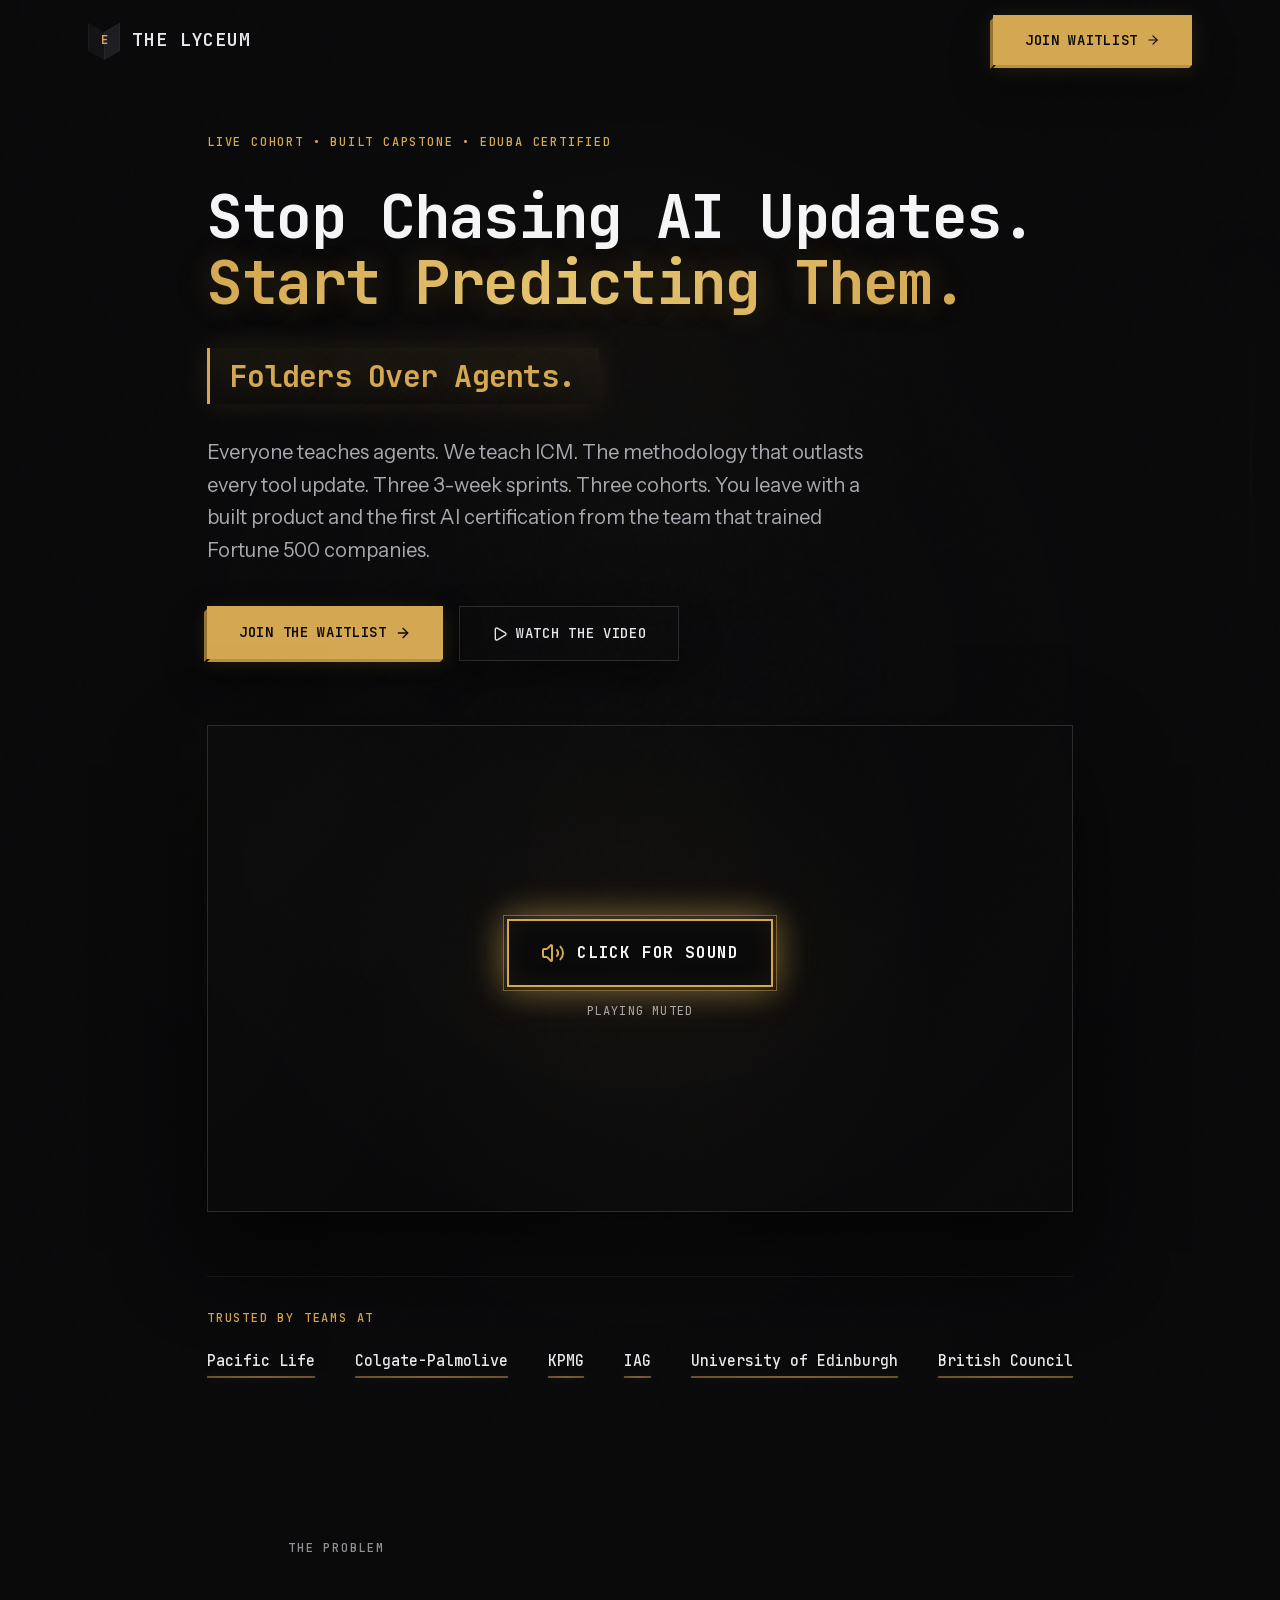
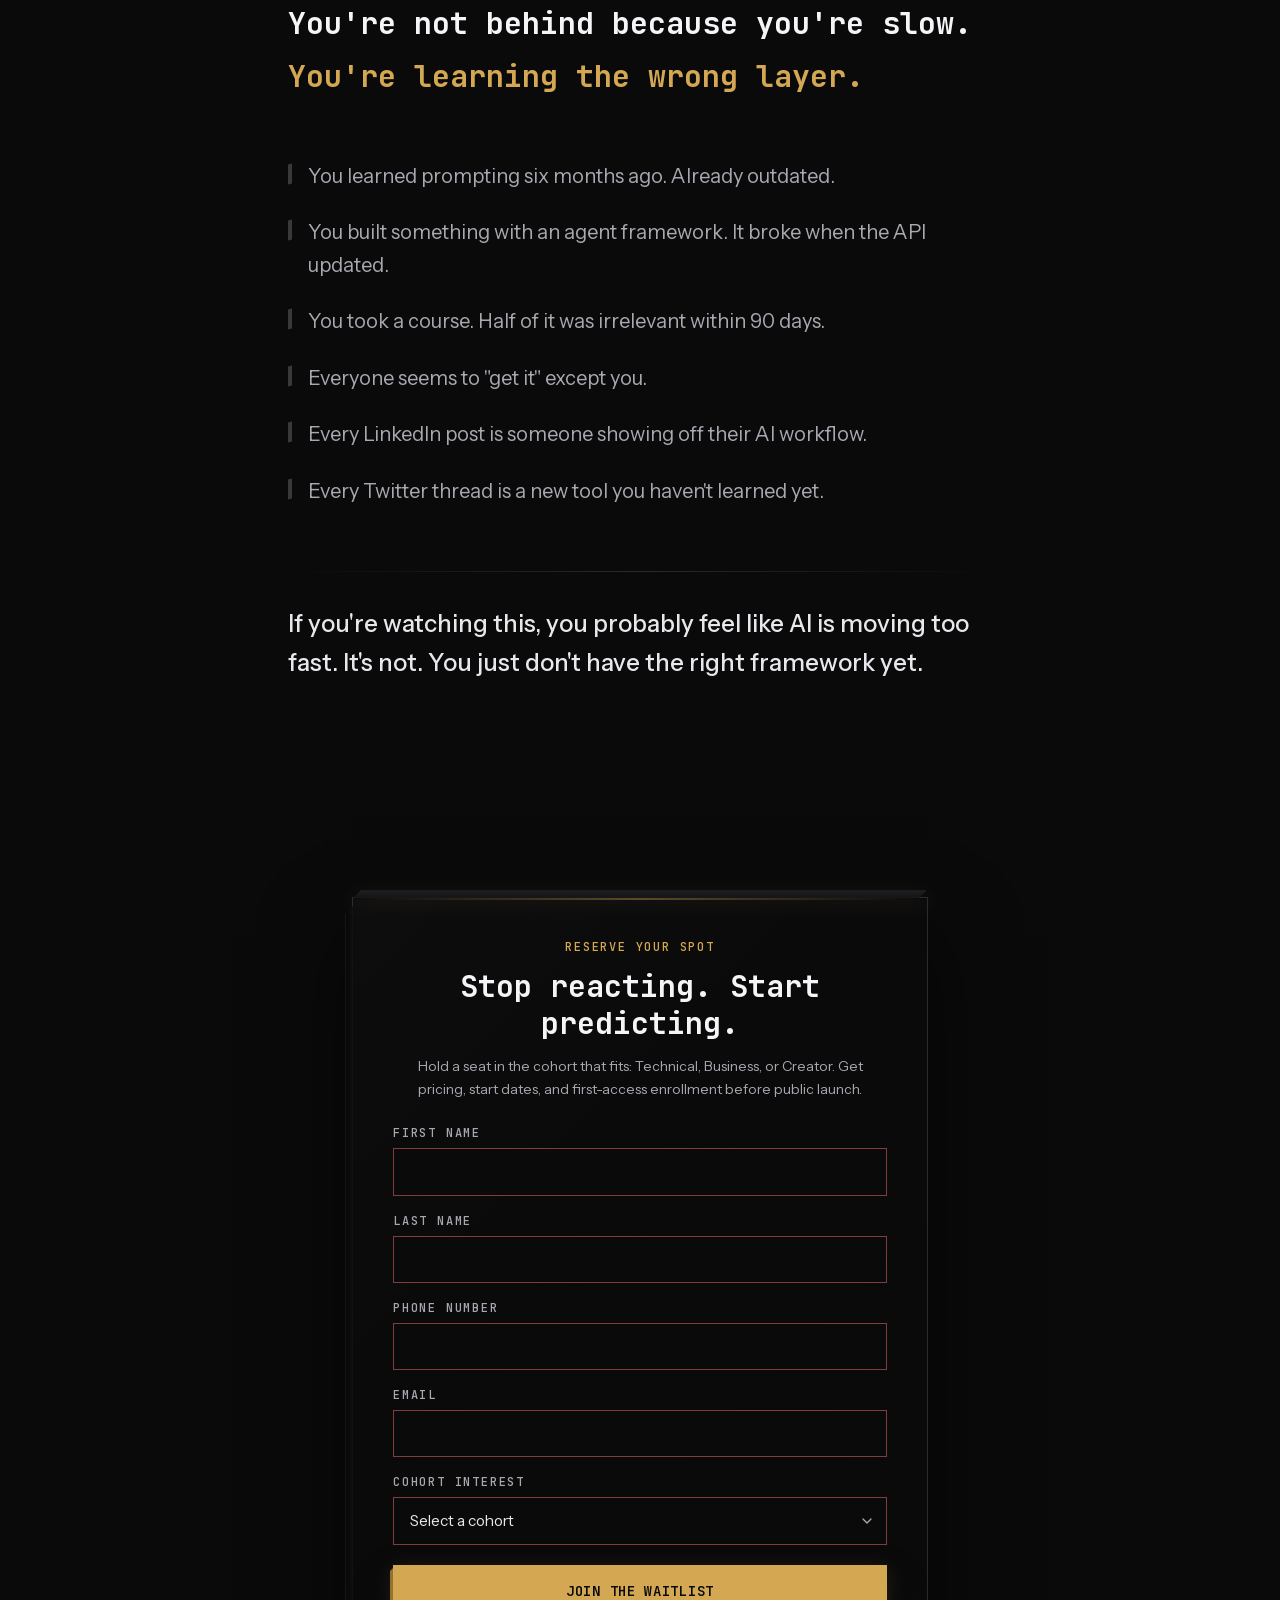
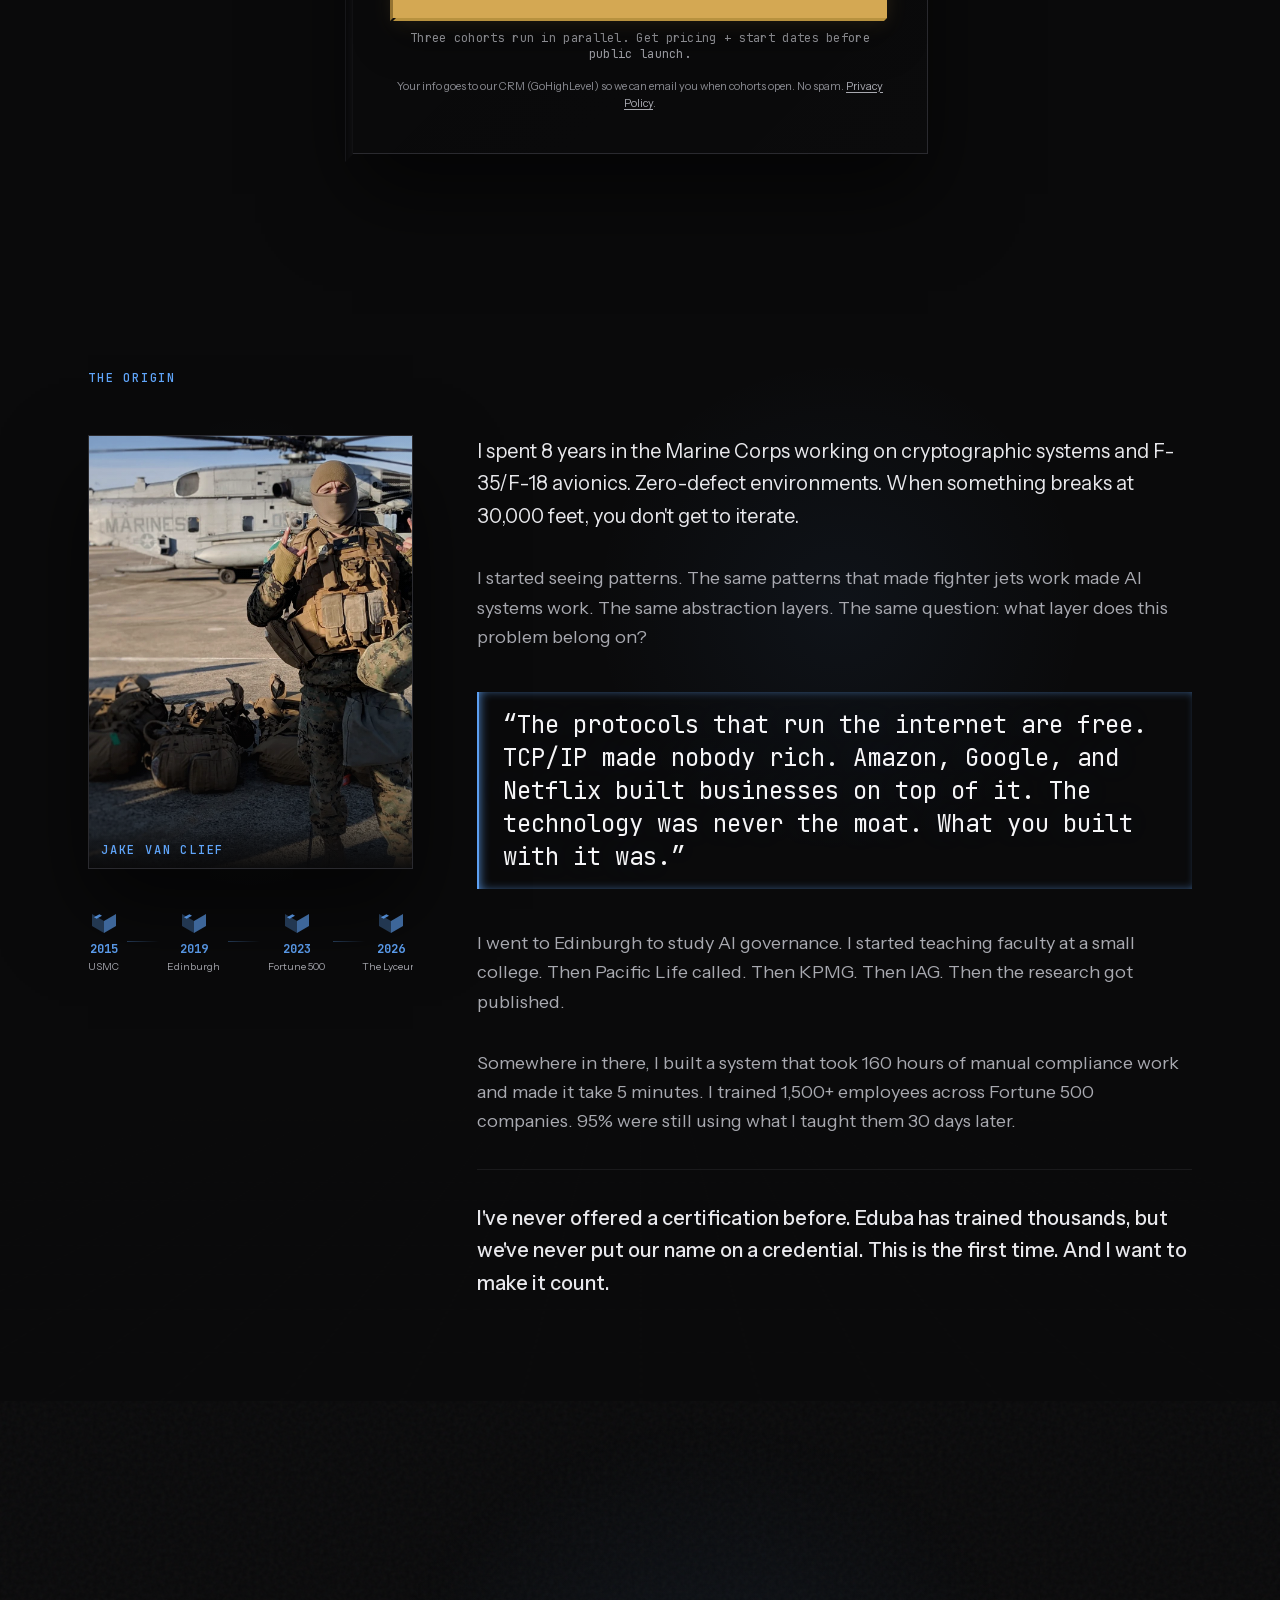
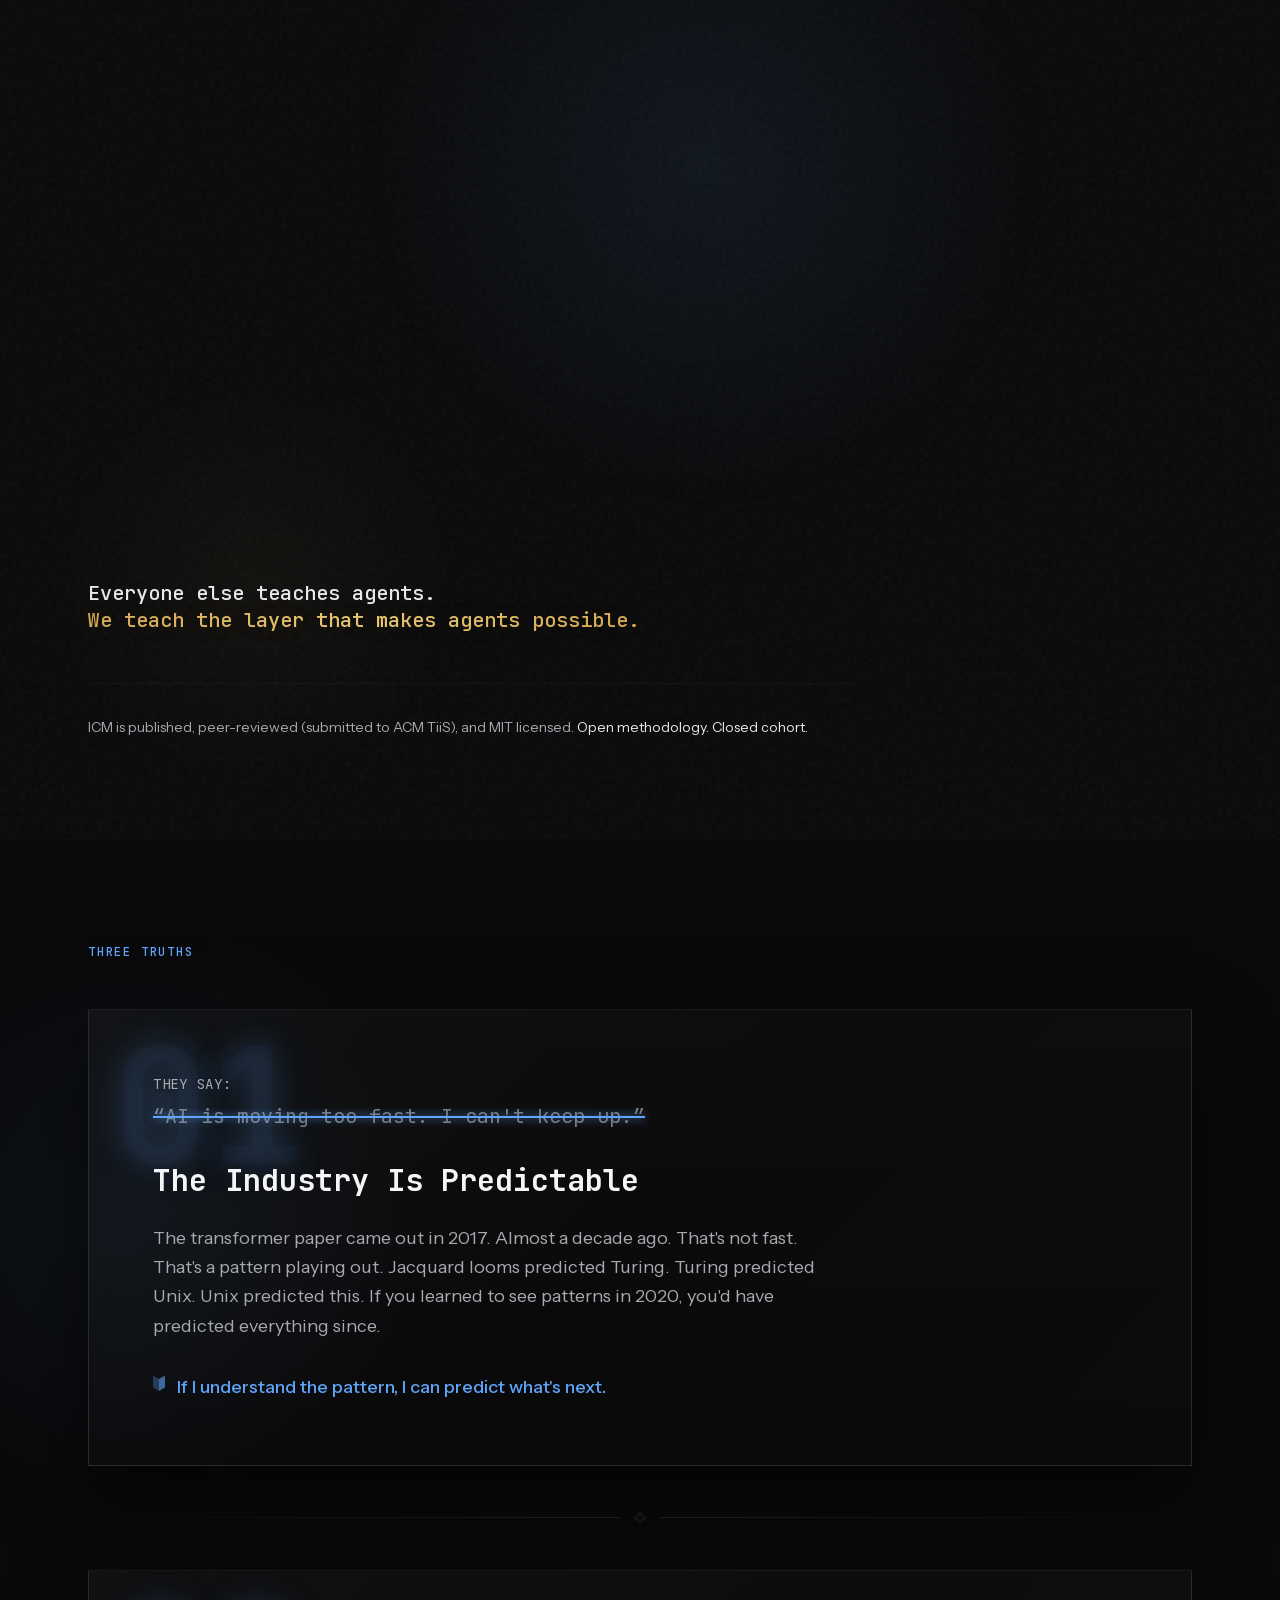
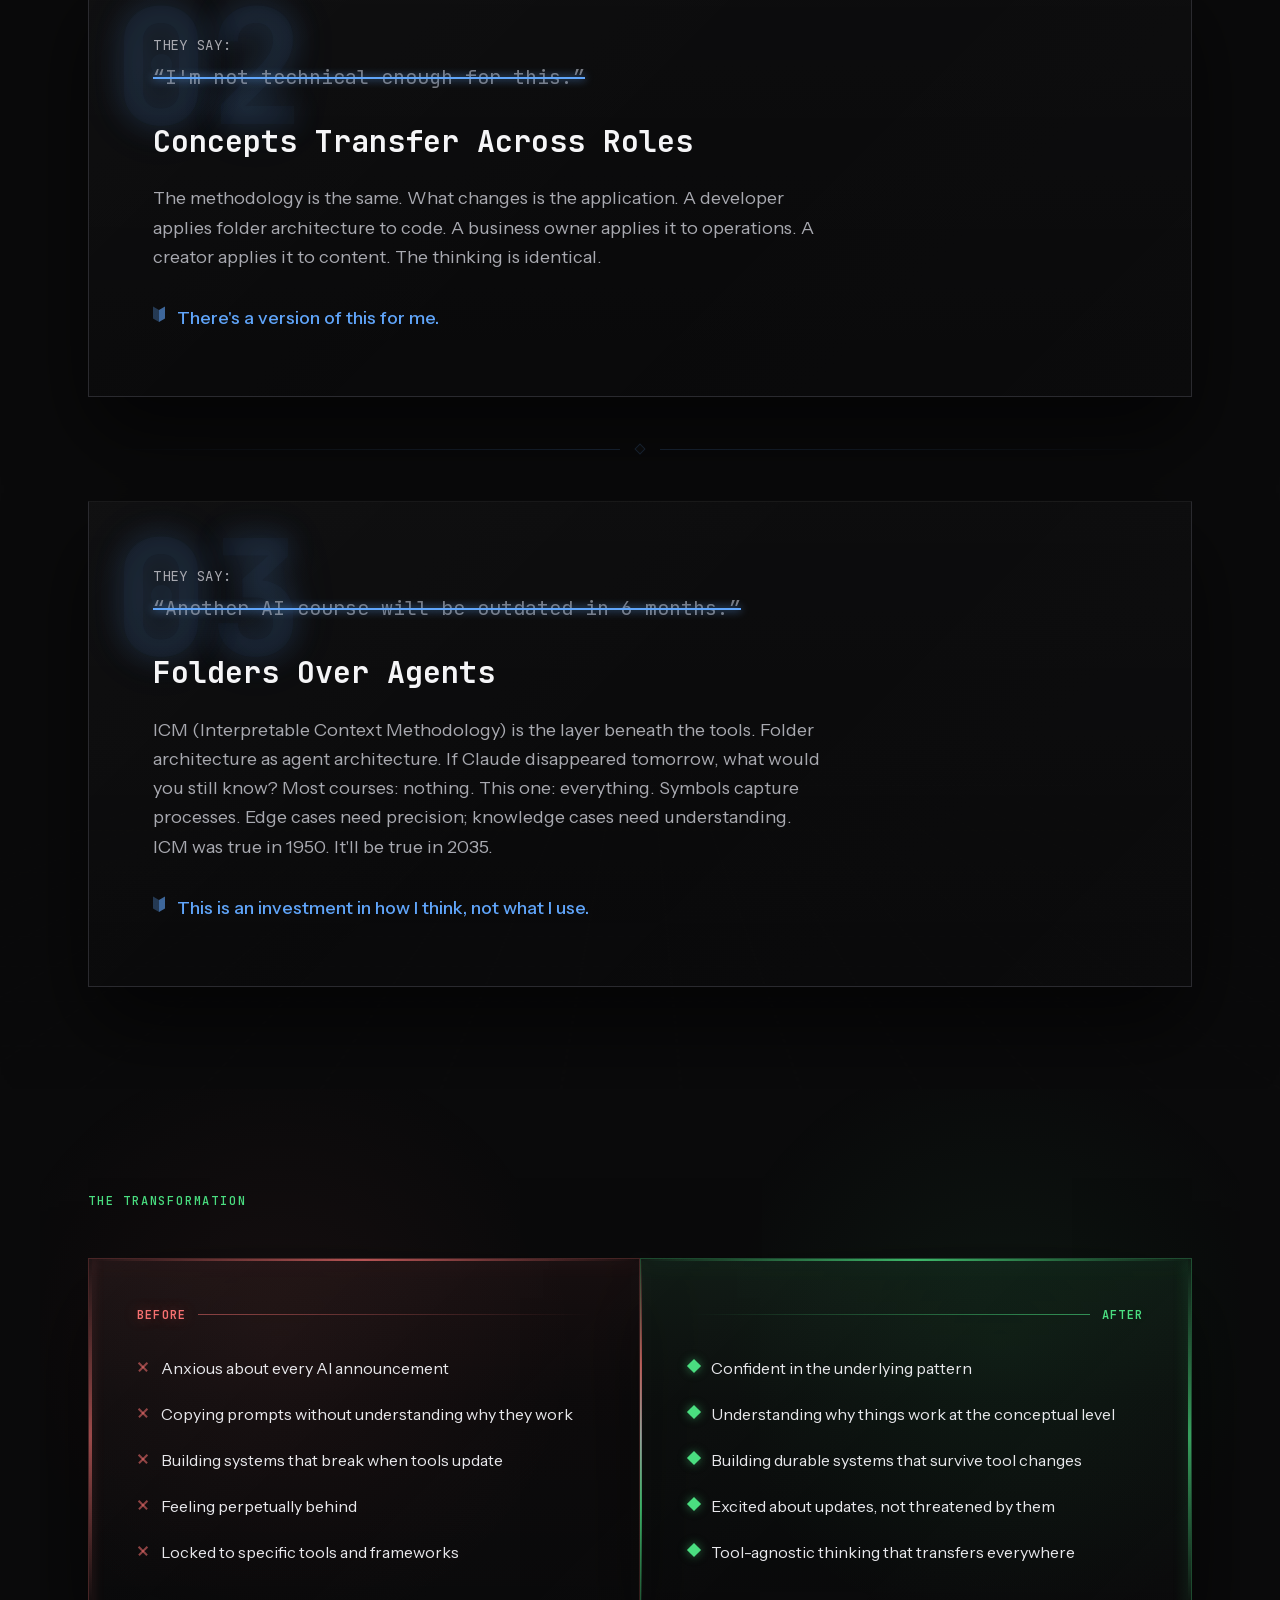
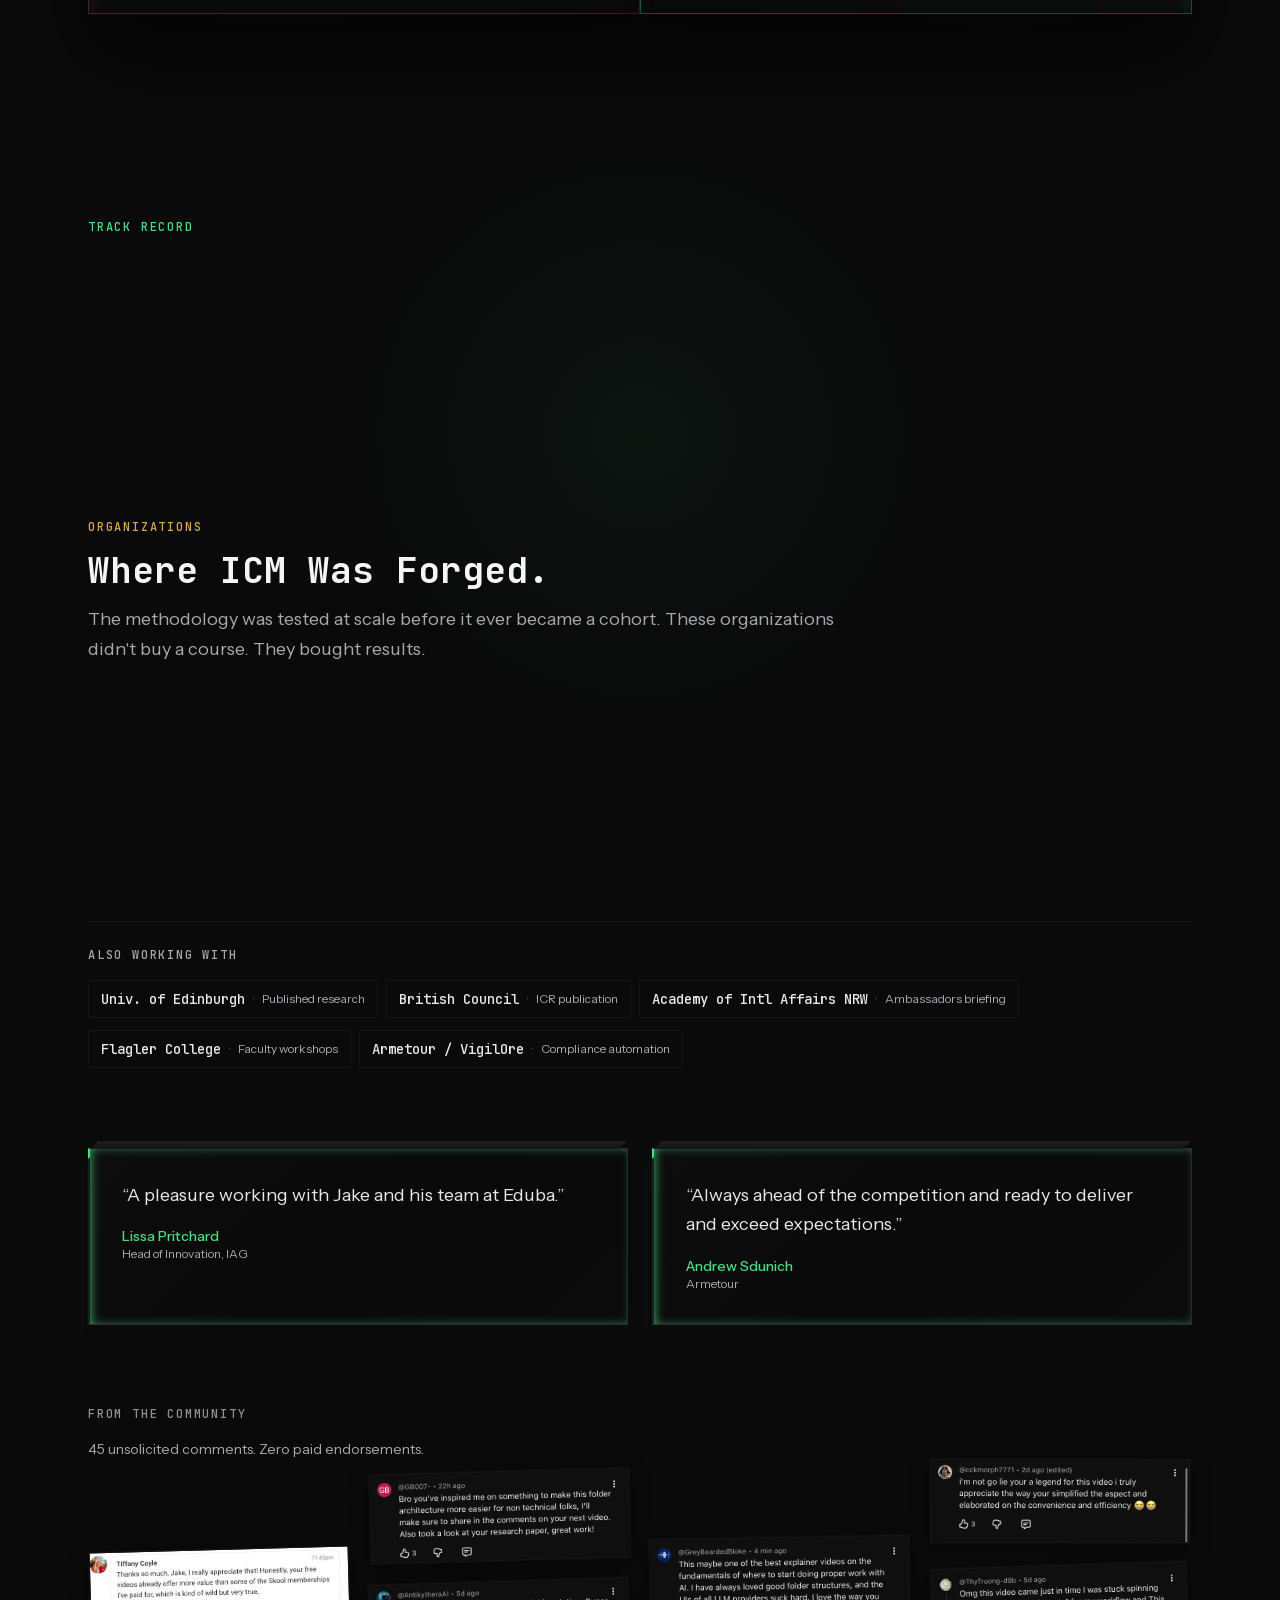
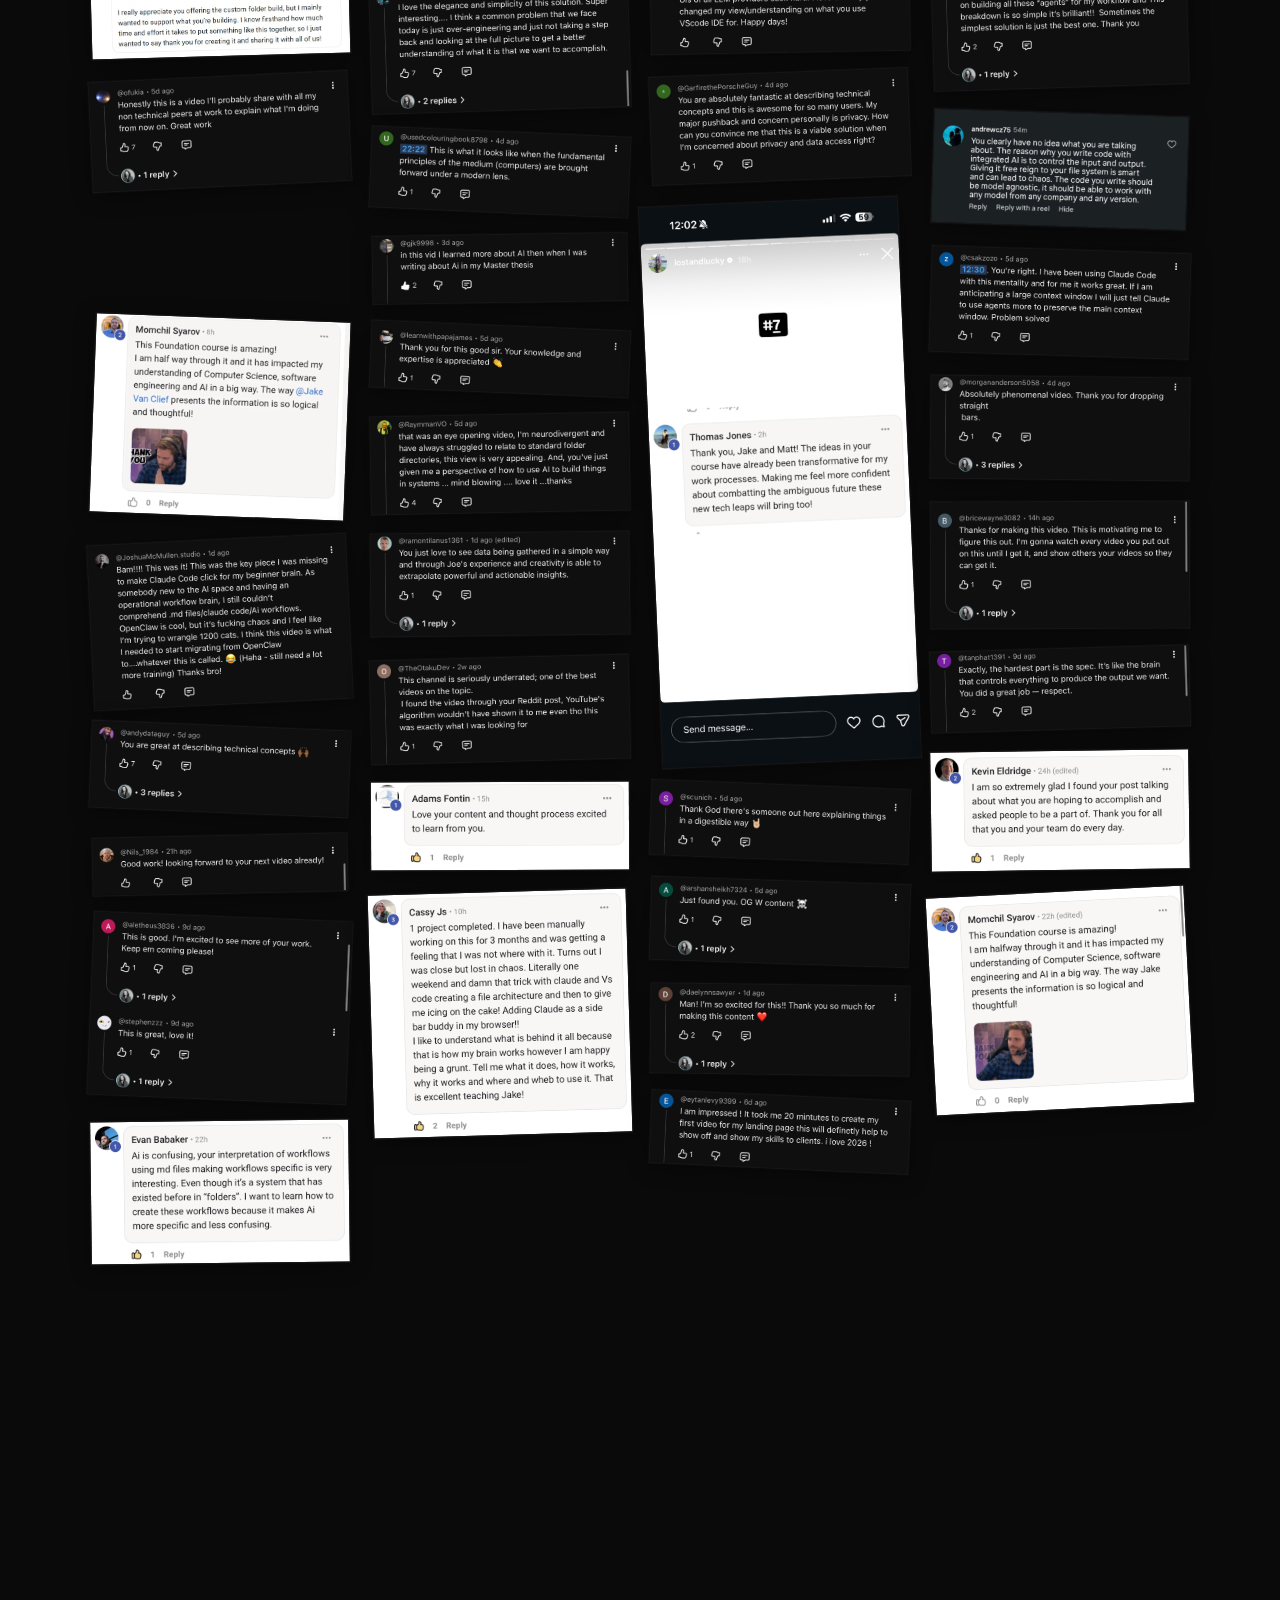
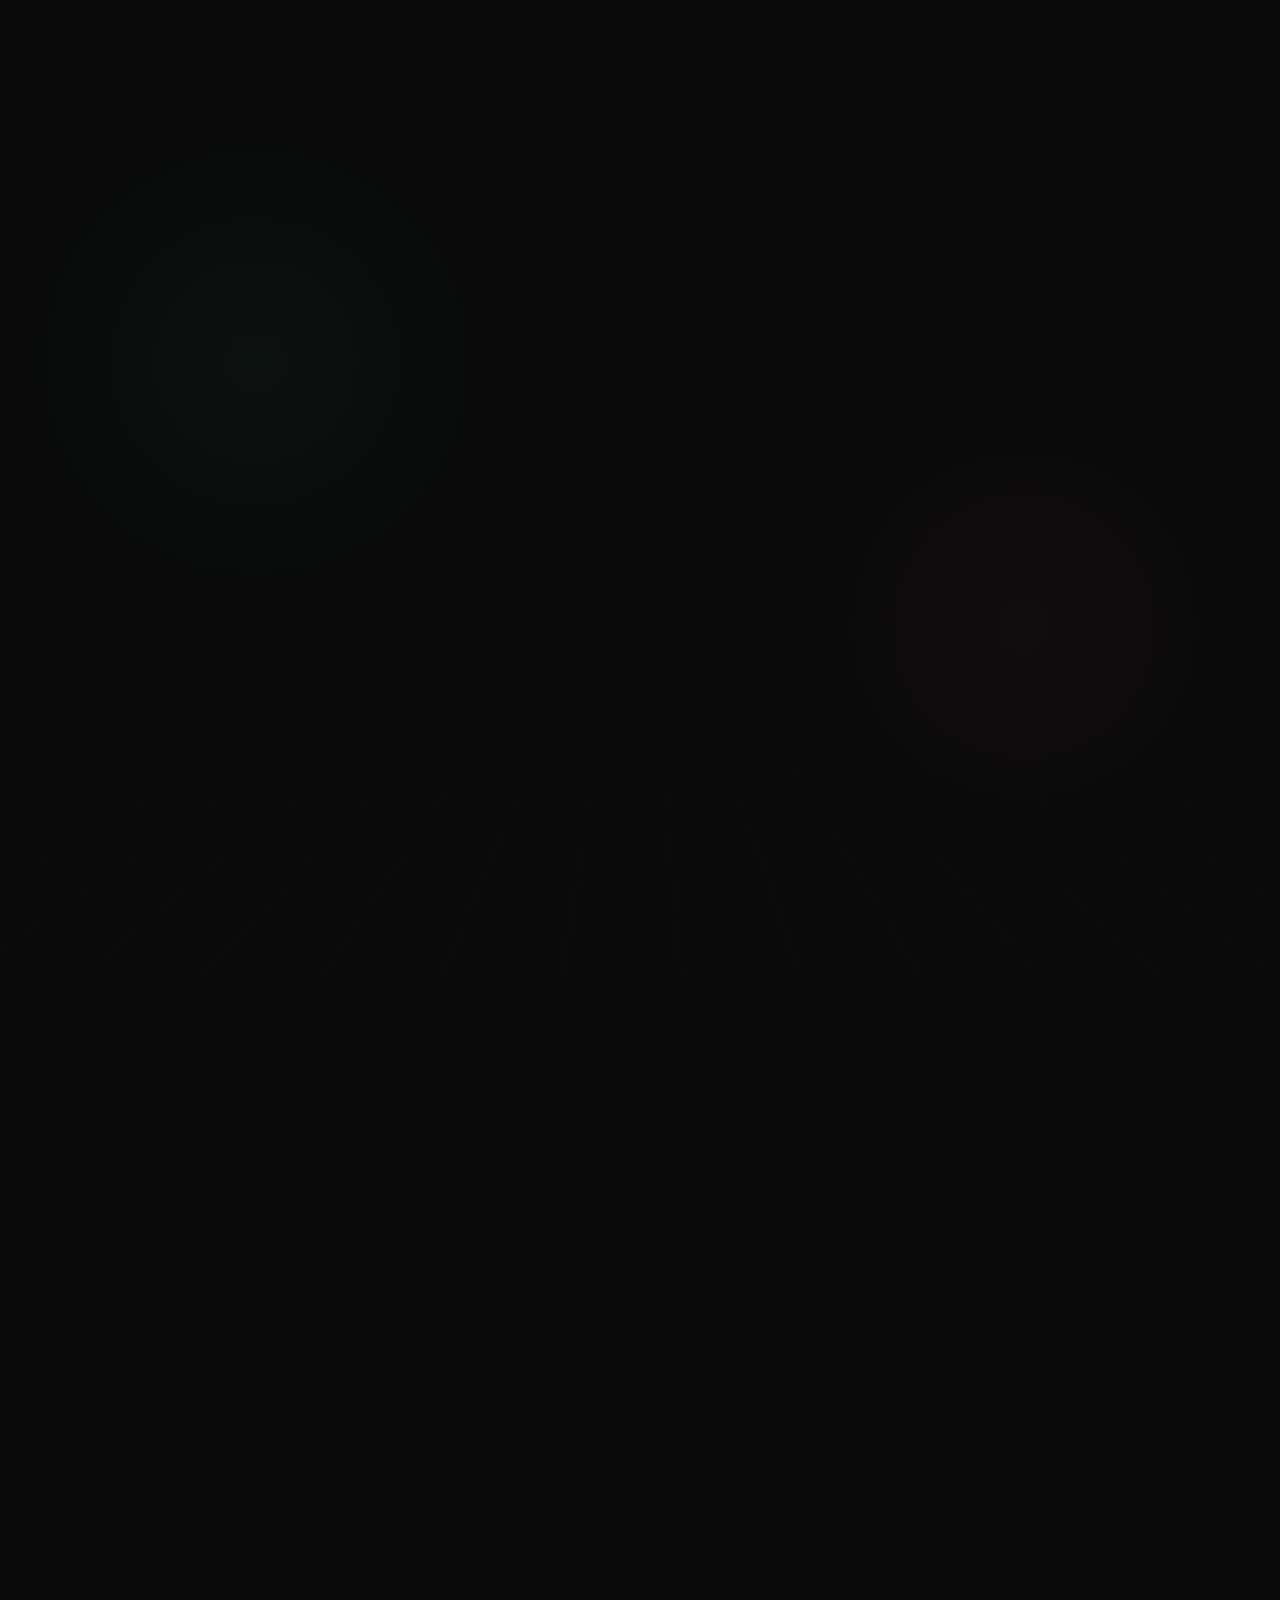
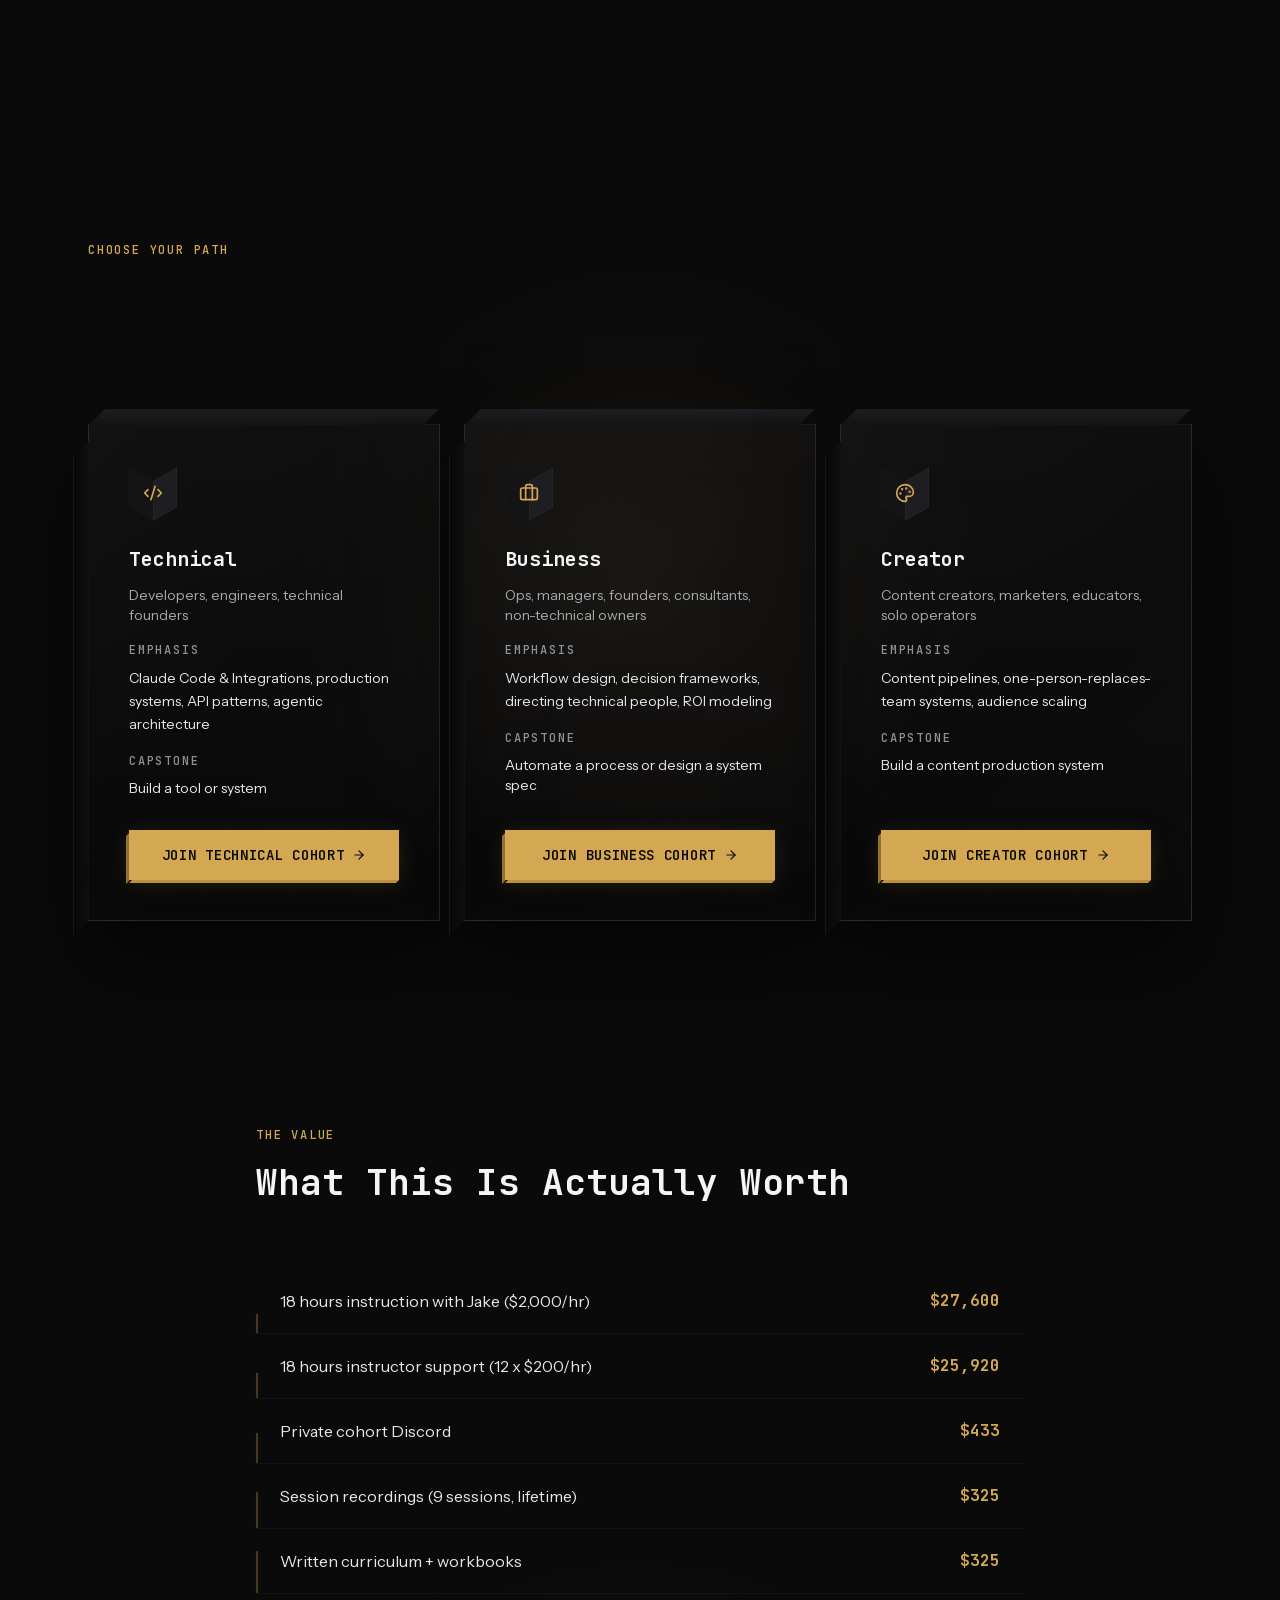
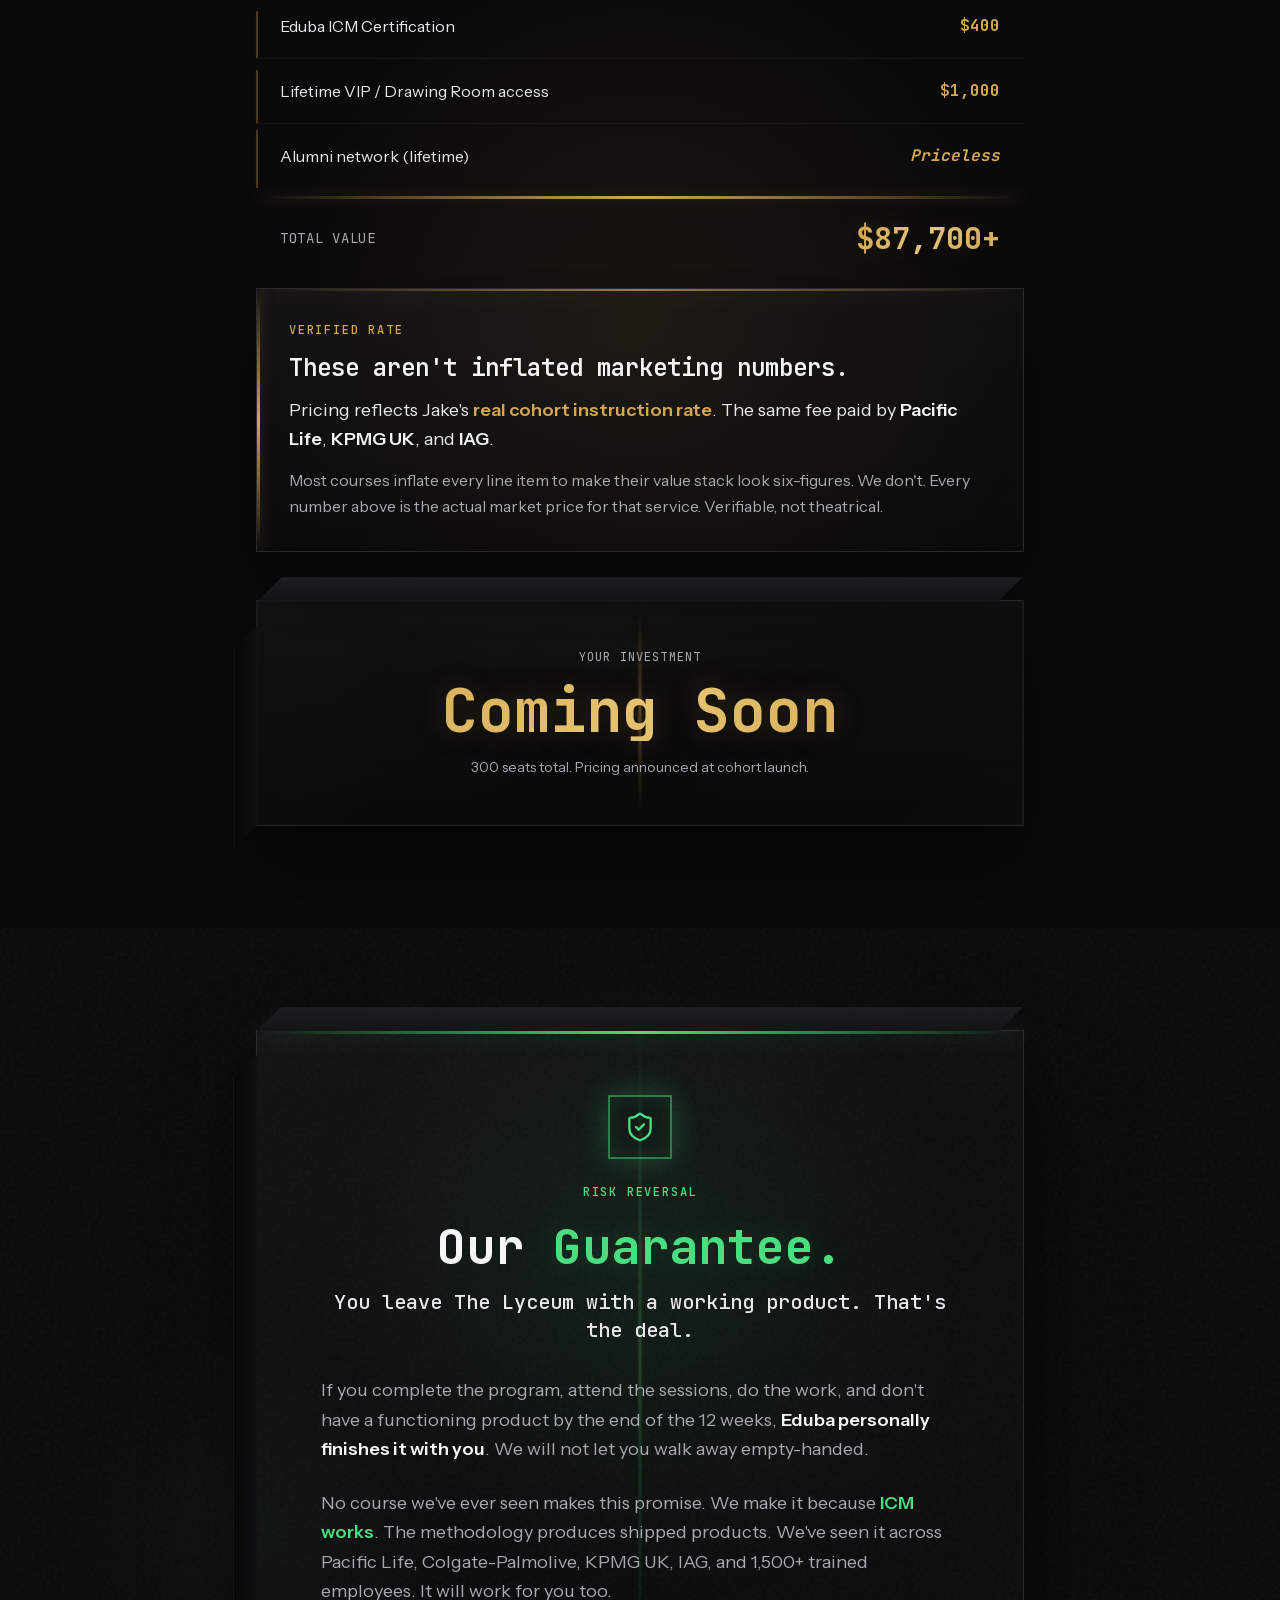
==== commit 26c169f8: "Deploy 2026-06-02T17:00:35Z" ====
--- a/index.html
+++ b/index.html
@@ -1 +1 @@
-<!DOCTYPE html><!--GnFROhYy9r5KPVheLh801--><html lang="en" class="dark"><head><meta charSet="utf-8"/><meta name="viewport" content="width=device-width, initial-scale=1"/><link rel="preload" href="/_next/static/media/051742360c26797e-s.p.102b7f24.woff2" as="font" crossorigin="" type="font/woff2"/><link rel="preload" href="/_next/static/media/f06bf9da926bae75-s.p.c68a79fb.woff2" as="font" crossorigin="" type="font/woff2"/><link rel="preload" as="image" href="/jake-origin.jpg"/><link rel="stylesheet" href="/_next/static/chunks/d903b0bfdd5a9595.css" data-precedence="next"/><link rel="preload" as="script" fetchPriority="low" href="/_next/static/chunks/12aae8bd91c83eb6.js"/><script src="/_next/static/chunks/806bdb8e4a6a9b95.js" async=""></script><script src="/_next/static/chunks/aee6c7720838f8a2.js" async=""></script><script src="/_next/static/chunks/d1e380e53588e373.js" async=""></script><script src="/_next/static/chunks/turbopack-fdefb78ad8261d2e.js" async=""></script><script src="/_next/static/chunks/0652d0e1b62fdcfb.js" async=""></script><script src="/_next/static/chunks/960e7d95127a749b.js" async=""></script><script src="/_next/static/chunks/ff1a16fafef87110.js" async=""></script><script src="/_next/static/chunks/d2be314c3ece3fbe.js" async=""></script><script src="/_next/static/chunks/5f1e1a1193685b92.js" async=""></script><script src="/_next/static/chunks/c4d1b1ca8f2d5837.js" async=""></script><meta name="next-size-adjust" content=""/><title>The Lyceum | Eduba ICM Certification</title><meta name="description" content="Folders Over Agents. ICM (Interpretable Context Methodology) is the layer underneath. The first AI certification from the team that trained Fortune 500 companies."/><meta property="og:title" content="The Lyceum | Eduba ICM Certification"/><meta property="og:description" content="Folders Over Agents. ICM is the methodology that outlasts every tool update. Three 3-week sprints. Three cohorts. Built for the team behind Pacific Life, KPMG UK, and IAG."/><meta property="og:type" content="website"/><meta name="twitter:card" content="summary"/><meta name="twitter:title" content="The Lyceum | Eduba ICM Certification"/><meta name="twitter:description" content="Folders Over Agents. ICM is the methodology that outlasts every tool update. Three 3-week sprints. Three cohorts. Built for the team behind Pacific Life, KPMG UK, and IAG."/><link rel="icon" href="/favicon.ico?favicon.0b3bf435.ico" sizes="256x256" type="image/x-icon"/><script type="application/ld+json">{"@context":"https://schema.org","@graph":[{"@type":"Organization","@id":"https://lyceum.eduba.io/#organization","name":"Eduba","legalName":"Van Clief Media","alternateName":"Van Clief Media d/b/a Eduba","url":"https://lyceum.eduba.io/","email":"lyceum@eduba.io","description":"Eduba operates The Lyceum, an AI certification program teaching ICM (Interpretable Context Methodology). Prior enterprise clients include Pacific Life, KPMG UK, IAG, Colgate-Palmolive, the University of Edinburgh, and the British Council.","founder":{"@type":"Person","name":"Jake Van Clief"},"sameAs":["https://www.youtube.com/@JEVanClief","https://www.skool.com/cliefnotes","https://www.instagram.com/lostandlucky/"]},{"@type":"WebSite","@id":"https://lyceum.eduba.io/#website","url":"https://lyceum.eduba.io/","name":"The Lyceum","description":"Waitlist landing page for The Lyceum AI certification program.","publisher":{"@id":"https://lyceum.eduba.io/#organization"},"inLanguage":"en-US"}]}</script><script src="/_next/static/chunks/a6dad97d9634a72d.js" noModule=""></script></head><body class="jetbrains_mono_ab5902a4-module__TIR3ba__variable instrument_sans_dedbd5f1-module__uNHJfW__variable antialiased"><div hidden=""><!--$--><!--/$--></div><nav class="fixed top-0 left-0 right-0 z-50" style="background-color:rgba(10, 10, 11, 0);backdrop-filter:blur(0px)"><div class="absolute bottom-0 left-0 right-0 h-px" style="background:linear-gradient(90deg, transparent, rgba(212,168,83,0.15), transparent);opacity:0"></div><div class="absolute bottom-0 left-0 right-0 h-px" style="background:linear-gradient(90deg, transparent 20%, var(--slate-border) 50%, transparent 80%);opacity:0"></div><div class="section-container flex items-center justify-between h-16 md:h-20"><a href="#" class="flex items-center gap-3 group"><div class="relative w-8 h-10"><div class="w-4 h-7 bg-slate-mid absolute bottom-0 left-4 group-hover:bg-ember/20 transition-colors duration-300" style="transform:skewY(-30deg);transform-origin:top left;border:1px solid rgba(255,255,255,0.04)"></div><div class="w-4 h-7 bg-slate-dark absolute bottom-0 left-0 group-hover:bg-ember/10 transition-colors duration-300" style="transform:skewY(30deg);transform-origin:top right;border-left:1px solid rgba(255,255,255,0.03)"></div><div class="absolute inset-0 flex items-center justify-center z-10"><span class="font-[family-name:var(--font-jetbrains)] text-xs font-bold text-ember">E</span></div></div><span class="font-[family-name:var(--font-jetbrains)] text-base md:text-lg font-semibold tracking-wider text-chalk hidden sm:block">THE LYCEUM</span></a><button type="button" class="btn-gold text-xs py-2.5 px-5 flex items-center gap-2">Join Waitlist<svg xmlns="http://www.w3.org/2000/svg" width="24" height="24" viewBox="0 0 24 24" fill="none" stroke="currentColor" stroke-width="2" stroke-linecap="round" stroke-linejoin="round" class="lucide lucide-arrow-right w-3.5 h-3.5" aria-hidden="true"><path d="M5 12h14"></path><path d="m12 5 7 7-7 7"></path></svg></button></div></nav><main><section class="relative min-h-screen flex flex-col justify-center overflow-hidden noise-overlay energy-ember"><div class="absolute inset-0 pointer-events-none z-0" aria-hidden="true" style="opacity:0.4"><svg width="100%" height="100%" xmlns="http://www.w3.org/2000/svg" class="absolute inset-0" style="transform:perspective(800px) rotateX(60deg) scale(2);transform-origin:center bottom;mask-image:linear-gradient(to top, rgba(0,0,0,0.6) 0%, rgba(0,0,0,0) 80%);-webkit-mask-image:linear-gradient(to top, rgba(0,0,0,0.6) 0%, rgba(0,0,0,0) 80%)"><defs><pattern id="grid-iso-60" width="60" height="60" patternUnits="userSpaceOnUse"><path d="M 60 0 L 0 0 0 60" fill="none" stroke="rgba(212, 168, 83, 0.15)" stroke-width="0.5" stroke-dasharray="4 4"></path></pattern></defs><rect width="100%" height="100%" fill="url(#grid-iso-60)"></rect></svg></div><div class="absolute pointer-events-none " aria-hidden="true" style="top:20%;left:50%;width:700px;height:700px;opacity:1;background:radial-gradient(ellipse at center, rgba(212, 168, 83, 0.10) 0%, transparent 70%);transform:translate(-50%, -50%);animation:orbPulse 8s ease-in-out infinite;--orb-opacity:1"></div><div class="absolute pointer-events-none " aria-hidden="true" style="top:60%;left:20%;width:400px;height:400px;opacity:1;background:radial-gradient(ellipse at center, rgba(212, 168, 83, 0.05) 0%, transparent 70%);transform:translate(-50%, -50%);--orb-opacity:1"></div><div class="absolute right-[-60px] top-[15%] hidden lg:block z-0 opacity-40"><div class="relative " aria-hidden="true" style="width:180px;height:500px"><div class="absolute inset-0 monolith" style="background:linear-gradient(180deg, rgba(22,22,25,1) 0%, rgba(14,14,16,1) 100%)"></div><div class="absolute top-[10%] left-1/2 w-[2px] h-[80%] z-10" style="background:linear-gradient(to bottom, transparent, var(--ember), transparent);box-shadow:0 0 20px var(--ember), 0 0 50px var(--ember);opacity:0.6;filter:blur(1px)"></div><div class="absolute top-[5%] left-1/2 -translate-x-1/2 w-[40px] h-[90%] z-[5]" style="background:linear-gradient(to bottom, transparent 5%, var(--ember) 50%, transparent 95%);opacity:0.04;filter:blur(20px)"></div></div></div><div class="absolute inset-0 bg-[radial-gradient(ellipse_at_center,_rgba(10,10,11,0.4)_0%,_rgba(10,10,11,0.9)_60%)] z-[2]"></div><div class="relative z-10 section-container pt-28 md:pt-32 pb-16"><div class="mb-8" style="opacity:0"><span class="label-mono text-ember">LIVE COHORT • BUILT CAPSTONE • EDUBA CERTIFIED</span></div><h1 class="font-[family-name:var(--font-jetbrains)] text-3xl sm:text-4xl md:text-5xl lg:text-6xl font-bold leading-[1.1] tracking-tight text-white-soft max-w-4xl mb-8"><span class="" aria-label="Stop Chasing AI Updates."><span aria-hidden="true" style="opacity:0">S</span><span aria-hidden="true" style="opacity:0">t</span><span aria-hidden="true" style="opacity:0">o</span><span aria-hidden="true" style="opacity:0">p</span><span aria-hidden="true" style="opacity:0"> </span><span aria-hidden="true" style="opacity:0">C</span><span aria-hidden="true" style="opacity:0">h</span><span aria-hidden="true" style="opacity:0">a</span><span aria-hidden="true" style="opacity:0">s</span><span aria-hidden="true" style="opacity:0">i</span><span aria-hidden="true" style="opacity:0">n</span><span aria-hidden="true" style="opacity:0">g</span><span aria-hidden="true" style="opacity:0"> </span><span aria-hidden="true" style="opacity:0">A</span><span aria-hidden="true" style="opacity:0">I</span><span aria-hidden="true" style="opacity:0"> </span><span aria-hidden="true" style="opacity:0">U</span><span aria-hidden="true" style="opacity:0">p</span><span aria-hidden="true" style="opacity:0">d</span><span aria-hidden="true" style="opacity:0">a</span><span aria-hidden="true" style="opacity:0">t</span><span aria-hidden="true" style="opacity:0">e</span><span aria-hidden="true" style="opacity:0">s</span><span aria-hidden="true" style="opacity:0">.</span></span><br/><span class="text-gradient-ember text-glow-ember"><span class="" aria-label="Start Predicting Them."><span aria-hidden="true" style="opacity:0">S</span><span aria-hidden="true" style="opacity:0">t</span><span aria-hidden="true" style="opacity:0">a</span><span aria-hidden="true" style="opacity:0">r</span><span aria-hidden="true" style="opacity:0">t</span><span aria-hidden="true" style="opacity:0"> </span><span aria-hidden="true" style="opacity:0">P</span><span aria-hidden="true" style="opacity:0">r</span><span aria-hidden="true" style="opacity:0">e</span><span aria-hidden="true" style="opacity:0">d</span><span aria-hidden="true" style="opacity:0">i</span><span aria-hidden="true" style="opacity:0">c</span><span aria-hidden="true" style="opacity:0">t</span><span aria-hidden="true" style="opacity:0">i</span><span aria-hidden="true" style="opacity:0">n</span><span aria-hidden="true" style="opacity:0">g</span><span aria-hidden="true" style="opacity:0"> </span><span aria-hidden="true" style="opacity:0">T</span><span aria-hidden="true" style="opacity:0">h</span><span aria-hidden="true" style="opacity:0">e</span><span aria-hidden="true" style="opacity:0">m</span><span aria-hidden="true" style="opacity:0">.</span></span></span></h1><div class="relative inline-block mb-8" style="opacity:0;transform:translateX(-20px)"><div class="relative pl-5 pr-6 py-2.5" style="background:linear-gradient(180deg, rgba(212,168,83,0.07) 0%, rgba(212,168,83,0.02) 100%);border-left:3px solid var(--ember);box-shadow:0 0 30px rgba(212,168,83,0.12)"><p class="font-[family-name:var(--font-jetbrains)] text-xl sm:text-2xl md:text-3xl font-bold tracking-tight text-glow-ember" style="color:var(--ember)">Folders Over Agents.</p></div></div><p class="text-stone text-lg md:text-xl max-w-2xl mb-10 leading-relaxed" style="opacity:0;transform:translateY(10px)">Everyone teaches agents. We teach ICM. The methodology that outlasts every tool update. Three 3-week sprints. Three cohorts. You leave with a built product and the first AI certification from the team that trained Fortune 500 companies.</p><div class="flex flex-col sm:flex-row items-start gap-4 mb-16"><button type="button" class="btn-gold flex items-center gap-2" style="opacity:0;transform:translateY(20px)">Join the Waitlist<svg xmlns="http://www.w3.org/2000/svg" width="24" height="24" viewBox="0 0 24 24" fill="none" stroke="currentColor" stroke-width="2" stroke-linecap="round" stroke-linejoin="round" class="lucide lucide-arrow-right w-4 h-4" aria-hidden="true"><path d="M5 12h14"></path><path d="m12 5 7 7-7 7"></path></svg></button><a href="#vsl" class="btn-ghost flex items-center gap-2" style="opacity:0;transform:translateY(20px)"><svg xmlns="http://www.w3.org/2000/svg" width="24" height="24" viewBox="0 0 24 24" fill="none" stroke="currentColor" stroke-width="2" stroke-linecap="round" stroke-linejoin="round" class="lucide lucide-play w-4 h-4" aria-hidden="true"><path d="M5 5a2 2 0 0 1 3.008-1.728l11.997 6.998a2 2 0 0 1 .003 3.458l-12 7A2 2 0 0 1 5 19z"></path></svg>Watch the Video</a></div><div id="vsl" class="relative max-w-4xl" style="opacity:0;transform:translateY(30px)"><div class="relative aspect-video monolith overflow-hidden"><div id="lyceum-vsl-player" class="absolute inset-0 w-full h-full"></div><div role="button" aria-label="Click anywhere for sound" class="absolute inset-0 z-10 flex flex-col items-center justify-center cursor-pointer pointer-events-none" style="background:radial-gradient(ellipse at center, rgba(10,10,11,0.15) 0%, rgba(10,10,11,0.55) 100%)"><div class="relative px-7 md:px-8 py-4 md:py-5 bg-obsidian/85 border-2 border-ember backdrop-blur-sm" style="box-shadow:0 0 40px rgba(212,168,83,0.45), inset 0 0 24px rgba(212,168,83,0.08)"><div class="absolute inset-[-6px] border border-ember/50 animate-pulse pointer-events-none" style="box-shadow:0 0 30px rgba(212,168,83,0.25)"></div><div class="relative flex items-center gap-3"><svg xmlns="http://www.w3.org/2000/svg" width="24" height="24" viewBox="0 0 24 24" fill="none" stroke="currentColor" stroke-width="2" stroke-linecap="round" stroke-linejoin="round" class="lucide lucide-volume2 lucide-volume-2 w-5 h-5 md:w-6 md:h-6 text-ember" aria-hidden="true"><path d="M11 4.702a.705.705 0 0 0-1.203-.498L6.413 7.587A1.4 1.4 0 0 1 5.416 8H3a1 1 0 0 0-1 1v6a1 1 0 0 0 1 1h2.416a1.4 1.4 0 0 1 .997.413l3.383 3.384A.705.705 0 0 0 11 19.298z"></path><path d="M16 9a5 5 0 0 1 0 6"></path><path d="M19.364 18.364a9 9 0 0 0 0-12.728"></path></svg><span class="font-[family-name:var(--font-jetbrains)] text-sm md:text-base uppercase tracking-wider font-bold text-white-soft">Click for Sound</span></div></div><p class="mt-4 text-stone text-[10px] md:text-xs font-[family-name:var(--font-jetbrains)] uppercase tracking-widest">Playing muted</p></div></div><div class="absolute pointer-events-none -z-10" aria-hidden="true" style="top:50%;left:50%;width:600px;height:600px;opacity:1;background:radial-gradient(ellipse at center, rgba(212, 168, 83, 0.06) 0%, transparent 70%);transform:translate(-50%, -50%);--orb-opacity:1"></div></div><div class="mt-16 pt-8 border-t border-slate-border/50" style="opacity:0"><p class="label-mono text-ember text-[10px] mb-6">Trusted by teams at</p><div class="flex flex-wrap items-center gap-x-10 gap-y-5"><span class="group font-[family-name:var(--font-jetbrains)] text-sm md:text-[15px] font-medium text-chalk hover:text-white-soft transition-colors duration-200 cursor-default relative">Pacific Life<span class="absolute bottom-[-5px] left-0 right-0 h-[2px] transition-all duration-300 group-hover:h-[3px]" style="transform:skewX(-20deg);background:linear-gradient(90deg, var(--ember-dim), var(--ember), var(--ember-dim));box-shadow:0 0 8px rgba(212, 168, 83, 0.25);opacity:0.55"></span></span><span class="group font-[family-name:var(--font-jetbrains)] text-sm md:text-[15px] font-medium text-chalk hover:text-white-soft transition-colors duration-200 cursor-default relative">Colgate-Palmolive<span class="absolute bottom-[-5px] left-0 right-0 h-[2px] transition-all duration-300 group-hover:h-[3px]" style="transform:skewX(-20deg);background:linear-gradient(90deg, var(--ember-dim), var(--ember), var(--ember-dim));box-shadow:0 0 8px rgba(212, 168, 83, 0.25);opacity:0.55"></span></span><span class="group font-[family-name:var(--font-jetbrains)] text-sm md:text-[15px] font-medium text-chalk hover:text-white-soft transition-colors duration-200 cursor-default relative">KPMG<span class="absolute bottom-[-5px] left-0 right-0 h-[2px] transition-all duration-300 group-hover:h-[3px]" style="transform:skewX(-20deg);background:linear-gradient(90deg, var(--ember-dim), var(--ember), var(--ember-dim));box-shadow:0 0 8px rgba(212, 168, 83, 0.25);opacity:0.55"></span></span><span class="group font-[family-name:var(--font-jetbrains)] text-sm md:text-[15px] font-medium text-chalk hover:text-white-soft transition-colors duration-200 cursor-default relative">IAG<span class="absolute bottom-[-5px] left-0 right-0 h-[2px] transition-all duration-300 group-hover:h-[3px]" style="transform:skewX(-20deg);background:linear-gradient(90deg, var(--ember-dim), var(--ember), var(--ember-dim));box-shadow:0 0 8px rgba(212, 168, 83, 0.25);opacity:0.55"></span></span><span class="group font-[family-name:var(--font-jetbrains)] text-sm md:text-[15px] font-medium text-chalk hover:text-white-soft transition-colors duration-200 cursor-default relative">University of Edinburgh<span class="absolute bottom-[-5px] left-0 right-0 h-[2px] transition-all duration-300 group-hover:h-[3px]" style="transform:skewX(-20deg);background:linear-gradient(90deg, var(--ember-dim), var(--ember), var(--ember-dim));box-shadow:0 0 8px rgba(212, 168, 83, 0.25);opacity:0.55"></span></span><span class="group font-[family-name:var(--font-jetbrains)] text-sm md:text-[15px] font-medium text-chalk hover:text-white-soft transition-colors duration-200 cursor-default relative">British Council<span class="absolute bottom-[-5px] left-0 right-0 h-[2px] transition-all duration-300 group-hover:h-[3px]" style="transform:skewX(-20deg);background:linear-gradient(90deg, var(--ember-dim), var(--ember), var(--ember-dim));box-shadow:0 0 8px rgba(212, 168, 83, 0.25);opacity:0.55"></span></span></div></div></div></section><section class="py-[var(--section-padding)] section-narrow relative energy-none" style="opacity:0;transform:translateY(40px)"><div class="absolute inset-0 pointer-events-none z-0" aria-hidden="true" style="opacity:0.15"><svg width="100%" height="100%" xmlns="http://www.w3.org/2000/svg" class="absolute inset-0" style="mask-image:radial-gradient(ellipse at center, rgba(0,0,0,0.4) 0%, rgba(0,0,0,0) 70%);-webkit-mask-image:radial-gradient(ellipse at center, rgba(0,0,0,0.4) 0%, rgba(0,0,0,0) 70%)"><defs><pattern id="grid-flat-60" width="60" height="60" patternUnits="userSpaceOnUse"><path d="M 60 0 L 0 0 0 60" fill="none" stroke="rgba(42, 42, 47, 0.25)" stroke-width="0.5" stroke-dasharray="4 4"></path></pattern></defs><rect width="100%" height="100%" fill="url(#grid-flat-60)"></rect></svg></div><div class="relative z-10"><span class="label-mono text-stone/85 mb-12 block">The Problem</span><h2 class="font-[family-name:var(--font-jetbrains)] text-2xl md:text-3xl font-bold text-white-soft mb-4 leading-tight" style="opacity:0;transform:translateY(20px)">You&#x27;re not behind because you&#x27;re slow.</h2><p class="font-[family-name:var(--font-jetbrains)] text-2xl md:text-3xl font-bold text-ember mb-16 leading-tight" style="opacity:0;transform:translateY(20px)">You&#x27;re learning the wrong layer.</p><div class="space-y-6"><div class="flex items-start gap-4" style="opacity:0;transform:translateX(-16px)"><div class="w-1 h-5 bg-stone/30 mt-1 shrink-0" style="transform:skewY(-15deg)"></div><p class="text-stone text-lg md:text-xl leading-relaxed">You learned prompting six months ago. Already outdated.</p></div><div class="flex items-start gap-4" style="opacity:0;transform:translateX(-16px)"><div class="w-1 h-5 bg-stone/30 mt-1 shrink-0" style="transform:skewY(-15deg)"></div><p class="text-stone text-lg md:text-xl leading-relaxed">You built something with an agent framework. It broke when the API updated.</p></div><div class="flex items-start gap-4" style="opacity:0;transform:translateX(-16px)"><div class="w-1 h-5 bg-stone/30 mt-1 shrink-0" style="transform:skewY(-15deg)"></div><p class="text-stone text-lg md:text-xl leading-relaxed">You took a course. Half of it was irrelevant within 90 days.</p></div><div class="flex items-start gap-4" style="opacity:0;transform:translateX(-16px)"><div class="w-1 h-5 bg-stone/30 mt-1 shrink-0" style="transform:skewY(-15deg)"></div><p class="text-stone text-lg md:text-xl leading-relaxed">Everyone seems to &quot;get it&quot; except you.</p></div><div class="flex items-start gap-4" style="opacity:0;transform:translateX(-16px)"><div class="w-1 h-5 bg-stone/30 mt-1 shrink-0" style="transform:skewY(-15deg)"></div><p class="text-stone text-lg md:text-xl leading-relaxed">Every LinkedIn post is someone showing off their AI workflow.</p></div><div class="flex items-start gap-4" style="opacity:0;transform:translateX(-16px)"><div class="w-1 h-5 bg-stone/30 mt-1 shrink-0" style="transform:skewY(-15deg)"></div><p class="text-stone text-lg md:text-xl leading-relaxed">Every Twitter thread is a new tool you haven&#x27;t learned yet.</p></div></div><div class="h-px bg-gradient-to-r from-transparent via-slate-border to-transparent mt-16 mb-8 origin-left" style="transform:scaleX(0)"></div><p class="text-chalk text-xl md:text-2xl font-medium leading-relaxed" style="opacity:0">If you&#x27;re watching this, you probably feel like AI is moving too fast. It&#x27;s not. You just don&#x27;t have the right framework yet.</p></div></section><section class="relative py-20 md:py-28 px-6 energy-ember"><div class="relative z-10 max-w-xl mx-auto"><div class="relative monolith monolith-sm p-6 md:p-10 overflow-visible" style="opacity:0;transform:translateY(24px)"><div class="absolute top-0 left-0 right-0 h-[2px]" style="background:linear-gradient(90deg, transparent, var(--ember), transparent);box-shadow:0 0 20px var(--ember);opacity:0.4"></div><div class="text-center mb-6"><span class="label-mono text-ember text-[10px] block mb-3">Reserve Your Spot</span><h3 class="font-[family-name:var(--font-jetbrains)] text-2xl md:text-3xl font-bold text-white-soft leading-tight mb-3">Stop reacting. Start predicting.</h3><p class="text-stone text-sm leading-relaxed">Hold a seat in the cohort that fits: Technical, Business, or Creator. Get pricing, start dates, and first-access enrollment before public launch.</p></div><form class="space-y-3" noValidate=""><div class="grid grid-cols-1 gap-3 md:gap-4"><label class="block"><span class="label-mono text-stone text-[10px] mb-1.5 block">First Name</span><input type="text" autoComplete="given-name" required="" class="waitlist-input" value=""/></label><label class="block"><span class="label-mono text-stone text-[10px] mb-1.5 block">Last Name</span><input type="text" autoComplete="family-name" required="" class="waitlist-input" value=""/></label><label class="block"><span class="label-mono text-stone text-[10px] mb-1.5 block">Phone Number</span><input type="tel" autoComplete="tel" required="" class="waitlist-input" value=""/></label><label class="block"><span class="label-mono text-stone text-[10px] mb-1.5 block">Email</span><input type="email" autoComplete="email" required="" class="waitlist-input" value=""/></label><label class="block"><span class="label-mono text-stone text-[10px] mb-1.5 block">Cohort Interest</span><div class="relative"><select required="" class="waitlist-input appearance-none pr-10"><option value="" disabled="" selected="">Select a cohort</option><option value="Technical">Technical</option><option value="Business">Business</option><option value="Creator">Creator</option></select><svg xmlns="http://www.w3.org/2000/svg" width="24" height="24" viewBox="0 0 24 24" fill="none" stroke="currentColor" stroke-width="2" stroke-linecap="round" stroke-linejoin="round" class="lucide lucide-chevron-down absolute right-3 top-1/2 -translate-y-1/2 w-4 h-4 text-stone pointer-events-none" aria-hidden="true"><path d="m6 9 6 6 6-6"></path></svg></div></label></div><button type="submit" class="btn-gold w-full justify-center py-3 mt-2 disabled:opacity-50 disabled:cursor-not-allowed">Join the Waitlist</button><p class="text-stone text-[11px] md:text-xs text-center font-[family-name:var(--font-jetbrains)] tracking-wide">100 seats per cohort. Three cohorts run in parallel. Get pricing + start dates before public launch.</p><p class="text-stone/80 text-[10px] md:text-[11px] text-center leading-relaxed pt-1">Your info goes to our CRM (GoHighLevel) so we can email you when cohorts open. No spam.<!-- --> <a href="/privacy" class="text-stone hover:text-chalk underline underline-offset-2 transition-colors">Privacy Policy</a>.</p></form></div></div></section><section class="py-[var(--section-padding)] section-container relative energy-arc" style="opacity:0;transform:translateY(40px)"><div class="absolute pointer-events-none " aria-hidden="true" style="top:30%;right:-100px;width:500px;height:500px;opacity:1;background:radial-gradient(ellipse at center, rgba(96, 165, 250, 0.06) 0%, transparent 70%);transform:translate(-50%, -50%);animation:orbPulse 8s ease-in-out infinite;--orb-opacity:1"></div><div class="absolute inset-0 pointer-events-none z-0" aria-hidden="true" style="opacity:0.2"><svg width="100%" height="100%" xmlns="http://www.w3.org/2000/svg" class="absolute inset-0" style="transform:perspective(800px) rotateX(60deg) scale(2);transform-origin:center bottom;mask-image:linear-gradient(to top, rgba(0,0,0,0.6) 0%, rgba(0,0,0,0) 80%);-webkit-mask-image:linear-gradient(to top, rgba(0,0,0,0.6) 0%, rgba(0,0,0,0) 80%)"><defs><pattern id="grid-iso-60" width="60" height="60" patternUnits="userSpaceOnUse"><path d="M 60 0 L 0 0 0 60" fill="none" stroke="rgba(96, 165, 250, 0.12)" stroke-width="0.5" stroke-dasharray="4 4"></path></pattern></defs><rect width="100%" height="100%" fill="url(#grid-iso-60)"></rect></svg></div><div class="relative z-10"><span class="label-mono text-arc mb-12 block">The Origin</span><div class="grid grid-cols-1 lg:grid-cols-12 gap-12 lg:gap-16"><div class="lg:col-span-4"><div class="relative mb-10" style="opacity:0;transform:scale(0.95)"><div class="aspect-[3/4] monolith monolith-sm overflow-hidden relative"><img src="/jake-origin.jpg" alt="Jake Van Clief. Marines, before AI." class="absolute inset-0 w-full h-full object-cover" style="object-position:center 25%;filter:saturate(0.85) contrast(1.05)"/><div class="absolute inset-0 pointer-events-none bg-gradient-to-t from-obsidian/70 via-transparent to-obsidian/20"></div><div class="absolute inset-0 pointer-events-none mix-blend-overlay" style="background:linear-gradient(180deg, rgba(96,165,250,0.05) 0%, transparent 60%)"></div><div class="absolute bottom-0 left-0 right-0 px-3 py-2 bg-gradient-to-t from-obsidian/95 to-transparent"><span class="label-mono text-arc text-[9px] tracking-widest">Jake Van Clief</span></div></div><div class="absolute -inset-6 bg-[radial-gradient(ellipse,_rgba(96,165,250,0.08)_0%,_transparent_70%)] -z-10"></div></div><div class="flex items-center gap-0 overflow-x-auto"><div class="flex items-center" style="opacity:0;transform:translateY(10px)"><div class="text-center shrink-0"><div class="relative w-6 h-6 mx-auto mb-2"><div class="w-3 h-3 bg-arc/60 absolute bottom-0 left-3" style="transform:skewY(-30deg);transform-origin:top left"></div><div class="w-3 h-3 bg-arc/30 absolute bottom-0 left-0" style="transform:skewY(30deg);transform-origin:top right"></div><div class="w-[6px] h-[3px] bg-arc/80 absolute top-[6px] left-[3px]" style="transform:rotate(-45deg) skew(15deg, 15deg)"></div></div><p class="font-[family-name:var(--font-jetbrains)] text-xs font-bold text-arc">2015</p><p class="text-[10px] text-stone mt-0.5">USMC</p></div><div class="w-8 h-px mx-2 shrink-0" style="background:linear-gradient(90deg, var(--arc), transparent);opacity:0.3"></div></div><div class="flex items-center" style="opacity:0;transform:translateY(10px)"><div class="text-center shrink-0"><div class="relative w-6 h-6 mx-auto mb-2"><div class="w-3 h-3 bg-arc/60 absolute bottom-0 left-3" style="transform:skewY(-30deg);transform-origin:top left"></div><div class="w-3 h-3 bg-arc/30 absolute bottom-0 left-0" style="transform:skewY(30deg);transform-origin:top right"></div><div class="w-[6px] h-[3px] bg-arc/80 absolute top-[6px] left-[3px]" style="transform:rotate(-45deg) skew(15deg, 15deg)"></div></div><p class="font-[family-name:var(--font-jetbrains)] text-xs font-bold text-arc">2019</p><p class="text-[10px] text-stone mt-0.5">Edinburgh</p></div><div class="w-8 h-px mx-2 shrink-0" style="background:linear-gradient(90deg, var(--arc), transparent);opacity:0.3"></div></div><div class="flex items-center" style="opacity:0;transform:translateY(10px)"><div class="text-center shrink-0"><div class="relative w-6 h-6 mx-auto mb-2"><div class="w-3 h-3 bg-arc/60 absolute bottom-0 left-3" style="transform:skewY(-30deg);transform-origin:top left"></div><div class="w-3 h-3 bg-arc/30 absolute bottom-0 left-0" style="transform:skewY(30deg);transform-origin:top right"></div><div class="w-[6px] h-[3px] bg-arc/80 absolute top-[6px] left-[3px]" style="transform:rotate(-45deg) skew(15deg, 15deg)"></div></div><p class="font-[family-name:var(--font-jetbrains)] text-xs font-bold text-arc">2023</p><p class="text-[10px] text-stone mt-0.5">Fortune 500</p></div><div class="w-8 h-px mx-2 shrink-0" style="background:linear-gradient(90deg, var(--arc), transparent);opacity:0.3"></div></div><div class="flex items-center" style="opacity:0;transform:translateY(10px)"><div class="text-center shrink-0"><div class="relative w-6 h-6 mx-auto mb-2"><div class="w-3 h-3 bg-arc/60 absolute bottom-0 left-3" style="transform:skewY(-30deg);transform-origin:top left"></div><div class="w-3 h-3 bg-arc/30 absolute bottom-0 left-0" style="transform:skewY(30deg);transform-origin:top right"></div><div class="w-[6px] h-[3px] bg-arc/80 absolute top-[6px] left-[3px]" style="transform:rotate(-45deg) skew(15deg, 15deg)"></div></div><p class="font-[family-name:var(--font-jetbrains)] text-xs font-bold text-arc">2026</p><p class="text-[10px] text-stone mt-0.5">The Lyceum</p></div></div></div></div><div class="lg:col-span-8 space-y-8"><p class="text-chalk text-lg md:text-xl leading-relaxed" style="opacity:0;transform:translateY(16px)">I spent 8 years in the Marine Corps working on cryptographic systems and F-35/F-18 avionics. Zero-defect environments. When something breaks at 30,000 feet, you don&#x27;t get to iterate.</p><p class="text-stone text-lg leading-relaxed" style="opacity:0;transform:translateY(16px)">I started seeing patterns. The same patterns that made fighter jets work made AI systems work. The same abstraction layers. The same question: what layer does this problem belong on?</p><blockquote class="glow-bar-left pl-6 py-4 my-10" style="--section-energy:var(--arc);opacity:0;transform:translateX(-20px)"><p class="font-[family-name:var(--font-jetbrains)] text-xl md:text-2xl text-white-soft leading-snug text-glow-arc">“The protocols that run the internet are free. TCP/IP made nobody rich. Amazon, Google, and Netflix built businesses on top of it. The technology was never the moat. What you built with it was.”</p></blockquote><p class="text-stone text-lg leading-relaxed" style="opacity:0;transform:translateY(16px)">I went to Edinburgh to study AI governance. I started teaching faculty at a small college. Then Pacific Life called. Then KPMG. Then IAG. Then the research got published.</p><p class="text-stone text-lg leading-relaxed" style="opacity:0;transform:translateY(16px)">Somewhere in there, I built a system that took 160 hours of manual compliance work and made it take 5 minutes. I trained 1,500+ employees across Fortune 500 companies. 95% were still using what I taught them 30 days later.</p><div class="pt-8 border-t border-slate-border/50" style="opacity:0"><p class="text-chalk text-xl leading-relaxed font-medium">I&#x27;ve never offered a certification before. Eduba has trained thousands, but we&#x27;ve never put our name on a credential. This is the first time. And I want to make it count.</p></div></div></div></div></section><section class="py-[var(--section-padding)] relative energy-arc overflow-hidden noise-overlay"><div class="absolute inset-0 pointer-events-none z-0" aria-hidden="true" style="opacity:0.22"><svg width="100%" height="100%" xmlns="http://www.w3.org/2000/svg" class="absolute inset-0" style="transform:perspective(800px) rotateX(60deg) scale(2);transform-origin:center bottom;mask-image:linear-gradient(to top, rgba(0,0,0,0.6) 0%, rgba(0,0,0,0) 80%);-webkit-mask-image:linear-gradient(to top, rgba(0,0,0,0.6) 0%, rgba(0,0,0,0) 80%)"><defs><pattern id="grid-iso-60" width="60" height="60" patternUnits="userSpaceOnUse"><path d="M 60 0 L 0 0 0 60" fill="none" stroke="rgba(96, 165, 250, 0.10)" stroke-width="0.5" stroke-dasharray="4 4"></path></pattern></defs><rect width="100%" height="100%" fill="url(#grid-iso-60)"></rect></svg></div><div class="absolute pointer-events-none " aria-hidden="true" style="top:35%;left:55%;width:700px;height:700px;opacity:1;background:radial-gradient(ellipse at center, rgba(96, 165, 250, 0.08) 0%, transparent 70%);transform:translate(-50%, -50%);animation:orbPulse 8s ease-in-out infinite;--orb-opacity:1"></div><div class="absolute pointer-events-none " aria-hidden="true" style="top:75%;left:20%;width:400px;height:400px;opacity:1;background:radial-gradient(ellipse at center, rgba(212, 168, 83, 0.04) 0%, transparent 70%);transform:translate(-50%, -50%);--orb-opacity:1"></div><div class="section-container relative z-10"><span class="label-mono text-arc mb-6 block" style="opacity:0">The Wedge</span><h2 class="font-[family-name:var(--font-jetbrains)] text-4xl md:text-5xl lg:text-6xl font-bold text-white-soft leading-[1.05] tracking-tight mb-4 max-w-4xl" style="opacity:0;transform:translateY(20px)">Folders Over <span class="text-gradient-ember text-glow-ember">Agents.</span></h2><p class="font-[family-name:var(--font-jetbrains)] text-lg md:text-xl text-stone mb-16 max-w-2xl" style="opacity:0;transform:translateY(16px)">Everyone is teaching the wrong layer.</p><div class="grid grid-cols-1 lg:grid-cols-12 gap-12 lg:gap-16 items-start"><div class="lg:col-span-7 space-y-6"><p class="text-chalk text-base md:text-lg leading-relaxed" style="opacity:0;transform:translateY(12px)">Every AI course right now is selling agents. Frameworks, multi-agent systems, agentic workflows, the orchestration library of the month. It looks like progress. It isn&#x27;t.</p><p class="text-stone text-base md:text-lg leading-relaxed" style="opacity:0;transform:translateY(12px)">Agents are the surface. They break when the API updates. They break when the model changes. They break when the framework deprecates. You learn one, it&#x27;s outdated in 90 days, you start over.</p><div class="glow-bar-left pl-6 py-3 my-2" style="--section-energy:var(--arc);opacity:0;transform:translateY(12px)"><p class="text-white-soft text-base md:text-lg leading-relaxed"><span class="text-arc font-semibold">ICM is the layer underneath.</span> <!-- -->Interpretable Context Methodology. Folder architecture as agent architecture. Five layers from identity down to working artifacts. Built once, survives every tool change after.</p></div><p class="text-stone text-base md:text-lg leading-relaxed" style="opacity:0;transform:translateY(12px)">When Claude updated, ICM systems kept working. When GPT-5 dropped, ICM systems kept working. When the next model lands, ICM systems will keep working.</p><p class="font-[family-name:var(--font-jetbrains)] text-lg md:text-xl text-chalk font-medium leading-snug pt-2" style="opacity:0;transform:translateY(12px)">Everyone else teaches agents.<br/><span class="text-gradient-ember text-glow-ember">We teach the layer that makes agents possible.</span></p></div><div class="lg:col-span-5"><div class="relative monolith monolith-sm p-6 md:p-8 overflow-visible" style="opacity:0;transform:scale(0.95)"><div class="absolute inset-0 bg-gradient-to-b from-white/[0.02] to-transparent pointer-events-none"></div><div class="relative z-10"><div class="mb-6 pb-5 border-b border-slate-border/50 relative"><span class="label-mono text-stone/85 text-[9px] block mb-2">Surface (everyone&#x27;s teaching this)</span><div class="flex items-baseline gap-3"><div class="flex-1 h-8 bg-slate-mid/50 border border-slate-border/40 flex items-center px-3"><span class="font-[family-name:var(--font-jetbrains)] text-stone text-sm">Agents</span></div><span class="text-stone/80 text-xs font-[family-name:var(--font-jetbrains)]">break with each release</span></div></div><span class="label-mono text-arc text-[9px] block mb-3">ICM. The layer underneath</span><div class="space-y-2"><div class="flex items-center gap-3" style="opacity:0;transform:translateX(-10px)"><span class="font-[family-name:var(--font-jetbrains)] text-arc/70 text-[10px] w-4 text-right">L<!-- -->1</span><div class="flex-1 h-9 flex items-center px-3 relative overflow-hidden" style="background:linear-gradient(90deg, rgba(96,165,250,0.05) 0%, rgba(96,165,250,0.02) 100%);border:1px solid rgba(96,165,250,0.15)"><span class="font-[family-name:var(--font-jetbrains)] text-chalk text-sm font-medium">Identity</span><span class="absolute right-0 top-0 bottom-0 w-1" style="background:var(--arc);opacity:0.15;box-shadow:0 0 8px rgba(96,165,250,0.2)"></span></div></div><div class="flex items-center gap-3" style="opacity:0;transform:translateX(-10px)"><span class="font-[family-name:var(--font-jetbrains)] text-arc/70 text-[10px] w-4 text-right">L<!-- -->2</span><div class="flex-1 h-9 flex items-center px-3 relative overflow-hidden" style="background:linear-gradient(90deg, rgba(96,165,250,0.07500000000000001) 0%, rgba(96,165,250,0.035) 100%);border:1px solid rgba(96,165,250,0.19)"><span class="font-[family-name:var(--font-jetbrains)] text-chalk text-sm font-medium">Domain Knowledge</span><span class="absolute right-0 top-0 bottom-0 w-1" style="background:var(--arc);opacity:0.22999999999999998;box-shadow:0 0 8px rgba(96,165,250,0.25)"></span></div></div><div class="flex items-center gap-3" style="opacity:0;transform:translateX(-10px)"><span class="font-[family-name:var(--font-jetbrains)] text-arc/70 text-[10px] w-4 text-right">L<!-- -->3</span><div class="flex-1 h-9 flex items-center px-3 relative overflow-hidden" style="background:linear-gradient(90deg, rgba(96,165,250,0.1) 0%, rgba(96,165,250,0.05) 100%);border:1px solid rgba(96,165,250,0.22999999999999998)"><span class="font-[family-name:var(--font-jetbrains)] text-chalk text-sm font-medium">Decision Frameworks</span><span class="absolute right-0 top-0 bottom-0 w-1" style="background:var(--arc);opacity:0.31;box-shadow:0 0 8px rgba(96,165,250,0.30000000000000004)"></span></div></div><div class="flex items-center gap-3" style="opacity:0;transform:translateX(-10px)"><span class="font-[family-name:var(--font-jetbrains)] text-arc/70 text-[10px] w-4 text-right">L<!-- -->4</span><div class="flex-1 h-9 flex items-center px-3 relative overflow-hidden" style="background:linear-gradient(90deg, rgba(96,165,250,0.125) 0%, rgba(96,165,250,0.065) 100%);border:1px solid rgba(96,165,250,0.27)"><span class="font-[family-name:var(--font-jetbrains)] text-chalk text-sm font-medium">Workflow Patterns</span><span class="absolute right-0 top-0 bottom-0 w-1" style="background:var(--arc);opacity:0.39;box-shadow:0 0 8px rgba(96,165,250,0.35000000000000003)"></span></div></div><div class="flex items-center gap-3" style="opacity:0;transform:translateX(-10px)"><span class="font-[family-name:var(--font-jetbrains)] text-arc/70 text-[10px] w-4 text-right">L<!-- -->5</span><div class="flex-1 h-9 flex items-center px-3 relative overflow-hidden" style="background:linear-gradient(90deg, rgba(96,165,250,0.15000000000000002) 0%, rgba(96,165,250,0.08) 100%);border:1px solid rgba(96,165,250,0.31)"><span class="font-[family-name:var(--font-jetbrains)] text-chalk text-sm font-medium">Working Artifacts</span><span class="absolute right-0 top-0 bottom-0 w-1" style="background:var(--arc);opacity:0.47;box-shadow:0 0 8px rgba(96,165,250,0.4)"></span></div></div></div><p class="text-stone text-xs mt-5 font-[family-name:var(--font-jetbrains)] leading-relaxed">Five layers. Built once. Survives every tool change after.</p></div></div></div></div><p class="text-stone text-xs md:text-sm leading-relaxed mt-12 pt-8 border-t border-slate-border/30 max-w-3xl" style="opacity:0">ICM is published, peer-reviewed (submitted to ACM TiiS), and MIT licensed. <span class="text-chalk">Open methodology. Closed cohort.</span></p></div></section><section class="py-[var(--section-padding)] relative energy-arc overflow-hidden"><div class="absolute inset-0 pointer-events-none z-0" aria-hidden="true" style="opacity:0.25"><svg width="100%" height="100%" xmlns="http://www.w3.org/2000/svg" class="absolute inset-0" style="transform:perspective(800px) rotateX(60deg) scale(2);transform-origin:center bottom;mask-image:linear-gradient(to top, rgba(0,0,0,0.6) 0%, rgba(0,0,0,0) 80%);-webkit-mask-image:linear-gradient(to top, rgba(0,0,0,0.6) 0%, rgba(0,0,0,0) 80%)"><defs><pattern id="grid-iso-60" width="60" height="60" patternUnits="userSpaceOnUse"><path d="M 60 0 L 0 0 0 60" fill="none" stroke="rgba(96, 165, 250, 0.10)" stroke-width="0.5" stroke-dasharray="4 4"></path></pattern></defs><rect width="100%" height="100%" fill="url(#grid-iso-60)"></rect></svg></div><div class="absolute pointer-events-none " aria-hidden="true" style="top:20%;left:10%;width:600px;height:600px;opacity:1;background:radial-gradient(ellipse at center, rgba(96, 165, 250, 0.06) 0%, transparent 70%);transform:translate(-50%, -50%);animation:orbPulse 8s ease-in-out infinite;--orb-opacity:1"></div><div class="section-container relative z-10"><span class="label-mono text-arc mb-12 block" style="opacity:0">Three Truths</span><div class="space-y-8"><div class="relative monolith monolith-edge p-8 md:p-12 lg:p-16 overflow-hidden" style="opacity:0;transform:translateY(40px)"><div class="absolute inset-0 bg-gradient-to-b from-white/[0.015] to-transparent pointer-events-none"></div><span class="absolute top-4 left-6 font-[family-name:var(--font-jetbrains)] text-[120px] md:text-[160px] font-bold leading-none select-none pointer-events-none text-glow-arc" style="color:rgba(96, 165, 250, 0.03)">01</span><div class="relative z-10"><p class="font-[family-name:var(--font-jetbrains)] text-sm text-stone mb-2 uppercase tracking-wider">They say:</p><p class="font-[family-name:var(--font-jetbrains)] text-lg md:text-xl text-stone/70 mb-8 relative inline-block animate-strike">“<!-- -->AI is moving too fast. I can&#x27;t keep up.<!-- -->”</p><h3 class="font-[family-name:var(--font-jetbrains)] text-2xl md:text-3xl font-bold text-white-soft mb-6 leading-tight">The Industry Is Predictable</h3><p class="text-stone text-base md:text-lg leading-relaxed max-w-2xl mb-8">The transformer paper came out in 2017. Almost a decade ago. That&#x27;s not fast. That&#x27;s a pattern playing out. Jacquard looms predicted Turing. Turing predicted Unix. Unix predicted this. If you learned to see patterns in 2020, you&#x27;d have predicted everything since.</p><div class="flex items-start gap-3"><div class="mt-1.5 shrink-0"><div class="relative w-3 h-3"><div class="w-1.5 h-3 bg-arc/60 absolute bottom-0 left-1.5" style="transform:skewY(-30deg);transform-origin:top left"></div><div class="w-1.5 h-3 bg-arc/30 absolute bottom-0 left-0" style="transform:skewY(30deg);transform-origin:top right"></div></div></div><p class="text-arc font-medium text-base md:text-lg">If I understand the pattern, I can predict what&#x27;s next.</p></div></div></div><div class="relative flex items-center justify-center py-4 " aria-hidden="true"><div class="h-px flex-1 origin-left" style="background:linear-gradient(90deg, transparent, rgba(96, 165, 250, 0.15));transform:scaleX(0)"></div><div class="w-2 h-2 mx-4 rotate-45 shrink-0 border" style="border-color:rgba(96, 165, 250, 0.15);background:var(--obsidian)"></div><div class="h-px flex-1 origin-right" style="background:linear-gradient(270deg, transparent, rgba(96, 165, 250, 0.15));transform:scaleX(0)"></div></div><div class="relative monolith monolith-edge p-8 md:p-12 lg:p-16 overflow-hidden" style="opacity:0;transform:translateY(40px)"><div class="absolute inset-0 bg-gradient-to-b from-white/[0.015] to-transparent pointer-events-none"></div><span class="absolute top-4 left-6 font-[family-name:var(--font-jetbrains)] text-[120px] md:text-[160px] font-bold leading-none select-none pointer-events-none text-glow-arc" style="color:rgba(96, 165, 250, 0.03)">02</span><div class="relative z-10"><p class="font-[family-name:var(--font-jetbrains)] text-sm text-stone mb-2 uppercase tracking-wider">They say:</p><p class="font-[family-name:var(--font-jetbrains)] text-lg md:text-xl text-stone/70 mb-8 relative inline-block animate-strike">“<!-- -->I&#x27;m not technical enough for this.<!-- -->”</p><h3 class="font-[family-name:var(--font-jetbrains)] text-2xl md:text-3xl font-bold text-white-soft mb-6 leading-tight">Concepts Transfer Across Roles</h3><p class="text-stone text-base md:text-lg leading-relaxed max-w-2xl mb-8">The methodology is the same. What changes is the application. A developer applies folder architecture to code. A business owner applies it to operations. A creator applies it to content. The thinking is identical.</p><div class="flex items-start gap-3"><div class="mt-1.5 shrink-0"><div class="relative w-3 h-3"><div class="w-1.5 h-3 bg-arc/60 absolute bottom-0 left-1.5" style="transform:skewY(-30deg);transform-origin:top left"></div><div class="w-1.5 h-3 bg-arc/30 absolute bottom-0 left-0" style="transform:skewY(30deg);transform-origin:top right"></div></div></div><p class="text-arc font-medium text-base md:text-lg">There&#x27;s a version of this for me.</p></div></div></div><div class="relative flex items-center justify-center py-4 " aria-hidden="true"><div class="h-px flex-1 origin-left" style="background:linear-gradient(90deg, transparent, rgba(96, 165, 250, 0.15));transform:scaleX(0)"></div><div class="w-2 h-2 mx-4 rotate-45 shrink-0 border" style="border-color:rgba(96, 165, 250, 0.15);background:var(--obsidian)"></div><div class="h-px flex-1 origin-right" style="background:linear-gradient(270deg, transparent, rgba(96, 165, 250, 0.15));transform:scaleX(0)"></div></div><div class="relative monolith monolith-edge p-8 md:p-12 lg:p-16 overflow-hidden" style="opacity:0;transform:translateY(40px)"><div class="absolute inset-0 bg-gradient-to-b from-white/[0.015] to-transparent pointer-events-none"></div><span class="absolute top-4 left-6 font-[family-name:var(--font-jetbrains)] text-[120px] md:text-[160px] font-bold leading-none select-none pointer-events-none text-glow-arc" style="color:rgba(96, 165, 250, 0.03)">03</span><div class="relative z-10"><p class="font-[family-name:var(--font-jetbrains)] text-sm text-stone mb-2 uppercase tracking-wider">They say:</p><p class="font-[family-name:var(--font-jetbrains)] text-lg md:text-xl text-stone/70 mb-8 relative inline-block animate-strike">“<!-- -->Another AI course will be outdated in 6 months.<!-- -->”</p><h3 class="font-[family-name:var(--font-jetbrains)] text-2xl md:text-3xl font-bold text-white-soft mb-6 leading-tight">Folders Over Agents</h3><p class="text-stone text-base md:text-lg leading-relaxed max-w-2xl mb-8">ICM (Interpretable Context Methodology) is the layer beneath the tools. Folder architecture as agent architecture. If Claude disappeared tomorrow, what would you still know? Most courses: nothing. This one: everything. Symbols capture processes. Edge cases need precision; knowledge cases need understanding. ICM was true in 1950. It&#x27;ll be true in 2035.</p><div class="flex items-start gap-3"><div class="mt-1.5 shrink-0"><div class="relative w-3 h-3"><div class="w-1.5 h-3 bg-arc/60 absolute bottom-0 left-1.5" style="transform:skewY(-30deg);transform-origin:top left"></div><div class="w-1.5 h-3 bg-arc/30 absolute bottom-0 left-0" style="transform:skewY(30deg);transform-origin:top right"></div></div></div><p class="text-arc font-medium text-base md:text-lg">This is an investment in how I think, not what I use.</p></div></div></div></div></div></section><section class="py-[var(--section-padding)] section-container relative energy-signal overflow-hidden" style="opacity:0;transform:translateY(40px)"><div class="absolute pointer-events-none " aria-hidden="true" style="top:40%;left:20%;width:600px;height:600px;opacity:1;background:radial-gradient(ellipse at center, rgba(248, 113, 113, 0.05) 0%, transparent 70%);transform:translate(-50%, -50%);--orb-opacity:1"></div><div class="absolute pointer-events-none " aria-hidden="true" style="top:40%;left:80%;width:600px;height:600px;opacity:1;background:radial-gradient(ellipse at center, rgba(74, 222, 128, 0.06) 0%, transparent 70%);transform:translate(-50%, -50%);animation:orbPulse 8s ease-in-out infinite;--orb-opacity:1"></div><div class="relative z-10"><span class="label-mono text-signal mb-12 block">The Transformation</span><div class="grid grid-cols-1 md:grid-cols-2 gap-0 relative"><div class="monolith monolith-sm p-8 md:p-12 relative overflow-hidden" style="--depth:10px;border-color:rgba(248,113,113,0.25);opacity:0;transform:translateX(-20px)"><div class="absolute inset-0 pointer-events-none" style="background:linear-gradient(180deg, rgba(248,113,113,0.06) 0%, rgba(248,113,113,0.015) 40%, transparent 100%)"></div><div class="absolute top-0 left-0 right-0 h-[2px]" style="background:linear-gradient(90deg, transparent, rgba(248, 113, 113, 1), transparent);box-shadow:0 0 20px rgba(248,113,113,0.35);opacity:0.7"></div><div class="absolute top-0 bottom-0 left-0 w-[3px]" style="background:linear-gradient(180deg, transparent, rgba(248,113,113,0.6), transparent);box-shadow:0 0 12px rgba(248,113,113,0.3)"></div><div class="relative z-10"><div class="flex items-center gap-2 mb-8"><span class="font-[family-name:var(--font-jetbrains)] text-xs uppercase tracking-widest font-semibold" style="color:rgba(248, 113, 113, 1);text-shadow:0 0 14px rgba(248,113,113,0.35)">Before</span><span class="h-[1px] flex-1 ml-1" style="background:linear-gradient(90deg, rgba(248,113,113,0.5), transparent)"></span></div><ul class="space-y-5"><li class="flex items-start gap-3 text-chalk" style="opacity:0;transform:translateX(-10px)"><span class="mt-1.5 shrink-0 w-3 h-3 flex items-center justify-center" aria-hidden="true"><span class="block w-3 h-[1.5px]" style="background:rgba(248, 113, 113, 0.55);transform:rotate(45deg);position:absolute"></span><span class="block w-3 h-[1.5px]" style="background:rgba(248, 113, 113, 0.55);transform:rotate(-45deg);position:absolute"></span></span><span class="text-base leading-relaxed">Anxious about every AI announcement</span></li><li class="flex items-start gap-3 text-chalk" style="opacity:0;transform:translateX(-10px)"><span class="mt-1.5 shrink-0 w-3 h-3 flex items-center justify-center" aria-hidden="true"><span class="block w-3 h-[1.5px]" style="background:rgba(248, 113, 113, 0.55);transform:rotate(45deg);position:absolute"></span><span class="block w-3 h-[1.5px]" style="background:rgba(248, 113, 113, 0.55);transform:rotate(-45deg);position:absolute"></span></span><span class="text-base leading-relaxed">Copying prompts without understanding why they work</span></li><li class="flex items-start gap-3 text-chalk" style="opacity:0;transform:translateX(-10px)"><span class="mt-1.5 shrink-0 w-3 h-3 flex items-center justify-center" aria-hidden="true"><span class="block w-3 h-[1.5px]" style="background:rgba(248, 113, 113, 0.55);transform:rotate(45deg);position:absolute"></span><span class="block w-3 h-[1.5px]" style="background:rgba(248, 113, 113, 0.55);transform:rotate(-45deg);position:absolute"></span></span><span class="text-base leading-relaxed">Building systems that break when tools update</span></li><li class="flex items-start gap-3 text-chalk" style="opacity:0;transform:translateX(-10px)"><span class="mt-1.5 shrink-0 w-3 h-3 flex items-center justify-center" aria-hidden="true"><span class="block w-3 h-[1.5px]" style="background:rgba(248, 113, 113, 0.55);transform:rotate(45deg);position:absolute"></span><span class="block w-3 h-[1.5px]" style="background:rgba(248, 113, 113, 0.55);transform:rotate(-45deg);position:absolute"></span></span><span class="text-base leading-relaxed">Feeling perpetually behind</span></li><li class="flex items-start gap-3 text-chalk" style="opacity:0;transform:translateX(-10px)"><span class="mt-1.5 shrink-0 w-3 h-3 flex items-center justify-center" aria-hidden="true"><span class="block w-3 h-[1.5px]" style="background:rgba(248, 113, 113, 0.55);transform:rotate(45deg);position:absolute"></span><span class="block w-3 h-[1.5px]" style="background:rgba(248, 113, 113, 0.55);transform:rotate(-45deg);position:absolute"></span></span><span class="text-base leading-relaxed">Locked to specific tools and frameworks</span></li></ul></div></div><div class="hidden md:block absolute left-1/2 top-0 bottom-0 w-[2px] origin-top z-20" style="background:linear-gradient(to bottom, transparent 0%, rgba(248,113,113,0.7) 30%, rgba(255,255,255,0.5) 50%, rgba(74,222,128,0.7) 70%, transparent 100%);box-shadow:0 0 20px rgba(255,255,255,0.15), 0 0 50px rgba(74,222,128,0.1);transform:scaleY(0)"></div><div class="monolith monolith-sm p-8 md:p-12 surface-brushed relative overflow-hidden" style="--depth:10px;border-color:rgba(74,222,128,0.3);opacity:0;transform:translateX(20px)"><div class="absolute inset-0 pointer-events-none" style="background:linear-gradient(180deg, rgba(74,222,128,0.07) 0%, rgba(74,222,128,0.02) 40%, transparent 100%)"></div><div class="absolute top-0 left-0 right-0 h-[2px]" style="background:linear-gradient(90deg, transparent, var(--signal), transparent);box-shadow:0 0 24px rgba(74,222,128,0.4);opacity:0.8"></div><div class="absolute top-0 bottom-0 right-0 w-[3px]" style="background:linear-gradient(180deg, transparent, rgba(74,222,128,0.7), transparent);box-shadow:0 0 14px rgba(74,222,128,0.35)"></div><div class="relative z-10"><div class="flex items-center gap-2 mb-8"><span class="h-[1px] flex-1 mr-1" style="background:linear-gradient(270deg, rgba(74,222,128,0.6), transparent)"></span><span class="font-[family-name:var(--font-jetbrains)] text-xs uppercase tracking-widest text-signal font-semibold text-glow-signal">After</span></div><ul class="space-y-5"><li class="flex items-start gap-3 text-chalk" style="opacity:0;transform:translateX(10px)"><span class="w-2.5 h-2.5 mt-1.5 shrink-0" style="background:var(--signal);transform:rotate(45deg);box-shadow:0 0 10px rgba(74,222,128,0.5)"></span><span class="text-base leading-relaxed">Confident in the underlying pattern</span></li><li class="flex items-start gap-3 text-chalk" style="opacity:0;transform:translateX(10px)"><span class="w-2.5 h-2.5 mt-1.5 shrink-0" style="background:var(--signal);transform:rotate(45deg);box-shadow:0 0 10px rgba(74,222,128,0.5)"></span><span class="text-base leading-relaxed">Understanding why things work at the conceptual level</span></li><li class="flex items-start gap-3 text-chalk" style="opacity:0;transform:translateX(10px)"><span class="w-2.5 h-2.5 mt-1.5 shrink-0" style="background:var(--signal);transform:rotate(45deg);box-shadow:0 0 10px rgba(74,222,128,0.5)"></span><span class="text-base leading-relaxed">Building durable systems that survive tool changes</span></li><li class="flex items-start gap-3 text-chalk" style="opacity:0;transform:translateX(10px)"><span class="w-2.5 h-2.5 mt-1.5 shrink-0" style="background:var(--signal);transform:rotate(45deg);box-shadow:0 0 10px rgba(74,222,128,0.5)"></span><span class="text-base leading-relaxed">Excited about updates, not threatened by them</span></li><li class="flex items-start gap-3 text-chalk" style="opacity:0;transform:translateX(10px)"><span class="w-2.5 h-2.5 mt-1.5 shrink-0" style="background:var(--signal);transform:rotate(45deg);box-shadow:0 0 10px rgba(74,222,128,0.5)"></span><span class="text-base leading-relaxed">Tool-agnostic thinking that transfers everywhere</span></li></ul></div></div></div></div></section><section class="py-[var(--section-padding)] section-container relative energy-signal" style="opacity:0;transform:translateY(40px)"><div class="absolute pointer-events-none " aria-hidden="true" style="top:10%;left:50%;width:600px;height:600px;opacity:1;background:radial-gradient(ellipse at center, rgba(74, 222, 128, 0.05) 0%, transparent 70%);transform:translate(-50%, -50%);animation:orbPulse 8s ease-in-out infinite;--orb-opacity:1"></div><div class="relative z-10"><span class="label-mono text-signal mb-12 block">Track Record</span><div class="grid grid-cols-2 lg:grid-cols-4 gap-6 mb-20"><div class="monolith monolith-sm p-6 md:p-8 overflow-visible" style="opacity:0;transform:translateY(20px)"><div class="absolute inset-0 bg-gradient-to-b from-white/[0.02] to-transparent pointer-events-none"></div><div class="relative z-10"><div class="font-[family-name:var(--font-jetbrains)] text-3xl md:text-4xl font-bold text-white-soft mb-2 text-glow-signal"><span class="">0+</span></div><p class="text-chalk text-sm font-medium mb-1">Employees Trained</p><p class="text-stone text-xs">Pacific Life + Colgate-Palmolive</p></div></div><div class="monolith monolith-sm p-6 md:p-8 overflow-visible" style="opacity:0;transform:translateY(20px)"><div class="absolute inset-0 bg-gradient-to-b from-white/[0.02] to-transparent pointer-events-none"></div><div class="relative z-10"><div class="font-[family-name:var(--font-jetbrains)] text-3xl md:text-4xl font-bold text-white-soft mb-2 text-glow-signal"><span class="">0%</span></div><p class="text-chalk text-sm font-medium mb-1">Sustained Adoption</p><p class="text-stone text-xs">After 30 days</p></div></div><div class="monolith monolith-sm p-6 md:p-8 overflow-visible" style="opacity:0;transform:translateY(20px)"><div class="absolute inset-0 bg-gradient-to-b from-white/[0.02] to-transparent pointer-events-none"></div><div class="relative z-10"><div class="font-[family-name:var(--font-jetbrains)] text-3xl md:text-4xl font-bold text-white-soft mb-2 text-glow-signal"><span class="">0hrs</span></div><p class="text-chalk text-sm font-medium mb-1">to 5 Minutes</p><p class="text-stone text-xs">VigilOre compliance automation</p></div></div><div class="monolith monolith-sm p-6 md:p-8 overflow-visible" style="opacity:0;transform:translateY(20px)"><div class="absolute inset-0 bg-gradient-to-b from-white/[0.02] to-transparent pointer-events-none"></div><div class="relative z-10"><div class="font-[family-name:var(--font-jetbrains)] text-3xl md:text-4xl font-bold text-white-soft mb-2 text-glow-signal"><span class="">0+</span></div><p class="text-chalk text-sm font-medium mb-1">Senior Executives</p><p class="text-stone text-xs">KPMG UK</p></div></div></div><div class="mb-20"><div class="mb-10 max-w-3xl"><span class="label-mono text-ember text-[10px] mb-3 block">Organizations</span><h3 class="font-[family-name:var(--font-jetbrains)] text-2xl md:text-3xl lg:text-4xl font-bold text-white-soft leading-tight mb-3">Where ICM Was Forged.</h3><p class="text-stone text-base md:text-lg leading-relaxed">The methodology was tested at scale before it ever became a cohort. These organizations didn&#x27;t buy a course. They bought results.</p></div><div class="grid grid-cols-1 sm:grid-cols-2 lg:grid-cols-4 gap-4 mb-8"><div class="group relative monolith monolith-sm p-6 md:p-7 overflow-hidden cursor-default" style="opacity:0;transform:translateY(20px)"><div class="absolute inset-0 bg-gradient-to-b from-white/[0.025] to-transparent pointer-events-none"></div><div class="absolute top-0 left-0 right-0 h-[2px] transition-opacity duration-300" style="background:linear-gradient(90deg, transparent, var(--ember), transparent);box-shadow:0 0 18px rgba(212,168,83,0.35);opacity:0.4"></div><div class="absolute top-0 left-0 right-0 h-[2px] opacity-0 group-hover:opacity-100 transition-opacity duration-300" style="background:linear-gradient(90deg, transparent, var(--ember), transparent);box-shadow:0 0 28px rgba(212,168,83,0.6)"></div><div class="relative z-10"><div class="relative w-12 h-14 mb-5"><div class="w-6 h-12 absolute bottom-0 left-6" style="background:linear-gradient(180deg, rgba(212,168,83,0.18) 0%, rgba(212,168,83,0.04) 100%);transform:skewY(-30deg);transform-origin:top left;border:1px solid rgba(212,168,83,0.25)"></div><div class="w-6 h-12 absolute bottom-0 left-0" style="background:linear-gradient(180deg, rgba(212,168,83,0.10) 0%, rgba(212,168,83,0.02) 100%);transform:skewY(30deg);transform-origin:top right;border-left:1px solid rgba(212,168,83,0.18)"></div><div class="absolute inset-0 flex items-center justify-center z-10"><span class="font-[family-name:var(--font-jetbrains)] text-base font-bold text-ember text-glow-ember">P</span></div></div><p class="font-[family-name:var(--font-jetbrains)] text-chalk text-base md:text-lg font-semibold mb-1.5 leading-tight">Pacific Life</p><p class="text-stone text-xs md:text-sm leading-relaxed">1,500+ employees trained</p></div><div class="absolute bottom-0 right-0 w-10 h-10 opacity-30 pointer-events-none" style="background:radial-gradient(circle at bottom right, rgba(212,168,83,0.12), transparent 70%)"></div></div><div class="group relative monolith monolith-sm p-6 md:p-7 overflow-hidden cursor-default" style="opacity:0;transform:translateY(20px)"><div class="absolute inset-0 bg-gradient-to-b from-white/[0.025] to-transparent pointer-events-none"></div><div class="absolute top-0 left-0 right-0 h-[2px] transition-opacity duration-300" style="background:linear-gradient(90deg, transparent, var(--ember), transparent);box-shadow:0 0 18px rgba(212,168,83,0.35);opacity:0.4"></div><div class="absolute top-0 left-0 right-0 h-[2px] opacity-0 group-hover:opacity-100 transition-opacity duration-300" style="background:linear-gradient(90deg, transparent, var(--ember), transparent);box-shadow:0 0 28px rgba(212,168,83,0.6)"></div><div class="relative z-10"><div class="relative w-12 h-14 mb-5"><div class="w-6 h-12 absolute bottom-0 left-6" style="background:linear-gradient(180deg, rgba(212,168,83,0.18) 0%, rgba(212,168,83,0.04) 100%);transform:skewY(-30deg);transform-origin:top left;border:1px solid rgba(212,168,83,0.25)"></div><div class="w-6 h-12 absolute bottom-0 left-0" style="background:linear-gradient(180deg, rgba(212,168,83,0.10) 0%, rgba(212,168,83,0.02) 100%);transform:skewY(30deg);transform-origin:top right;border-left:1px solid rgba(212,168,83,0.18)"></div><div class="absolute inset-0 flex items-center justify-center z-10"><span class="font-[family-name:var(--font-jetbrains)] text-base font-bold text-ember text-glow-ember">C</span></div></div><p class="font-[family-name:var(--font-jetbrains)] text-chalk text-base md:text-lg font-semibold mb-1.5 leading-tight">Colgate-Palmolive</p><p class="text-stone text-xs md:text-sm leading-relaxed">Enterprise AI training</p></div><div class="absolute bottom-0 right-0 w-10 h-10 opacity-30 pointer-events-none" style="background:radial-gradient(circle at bottom right, rgba(212,168,83,0.12), transparent 70%)"></div></div><div class="group relative monolith monolith-sm p-6 md:p-7 overflow-hidden cursor-default" style="opacity:0;transform:translateY(20px)"><div class="absolute inset-0 bg-gradient-to-b from-white/[0.025] to-transparent pointer-events-none"></div><div class="absolute top-0 left-0 right-0 h-[2px] transition-opacity duration-300" style="background:linear-gradient(90deg, transparent, var(--ember), transparent);box-shadow:0 0 18px rgba(212,168,83,0.35);opacity:0.4"></div><div class="absolute top-0 left-0 right-0 h-[2px] opacity-0 group-hover:opacity-100 transition-opacity duration-300" style="background:linear-gradient(90deg, transparent, var(--ember), transparent);box-shadow:0 0 28px rgba(212,168,83,0.6)"></div><div class="relative z-10"><div class="relative w-12 h-14 mb-5"><div class="w-6 h-12 absolute bottom-0 left-6" style="background:linear-gradient(180deg, rgba(212,168,83,0.18) 0%, rgba(212,168,83,0.04) 100%);transform:skewY(-30deg);transform-origin:top left;border:1px solid rgba(212,168,83,0.25)"></div><div class="w-6 h-12 absolute bottom-0 left-0" style="background:linear-gradient(180deg, rgba(212,168,83,0.10) 0%, rgba(212,168,83,0.02) 100%);transform:skewY(30deg);transform-origin:top right;border-left:1px solid rgba(212,168,83,0.18)"></div><div class="absolute inset-0 flex items-center justify-center z-10"><span class="font-[family-name:var(--font-jetbrains)] text-base font-bold text-ember text-glow-ember">K</span></div></div><p class="font-[family-name:var(--font-jetbrains)] text-chalk text-base md:text-lg font-semibold mb-1.5 leading-tight">KPMG UK</p><p class="text-stone text-xs md:text-sm leading-relaxed">40+ senior executives</p></div><div class="absolute bottom-0 right-0 w-10 h-10 opacity-30 pointer-events-none" style="background:radial-gradient(circle at bottom right, rgba(212,168,83,0.12), transparent 70%)"></div></div><div class="group relative monolith monolith-sm p-6 md:p-7 overflow-hidden cursor-default" style="opacity:0;transform:translateY(20px)"><div class="absolute inset-0 bg-gradient-to-b from-white/[0.025] to-transparent pointer-events-none"></div><div class="absolute top-0 left-0 right-0 h-[2px] transition-opacity duration-300" style="background:linear-gradient(90deg, transparent, var(--ember), transparent);box-shadow:0 0 18px rgba(212,168,83,0.35);opacity:0.4"></div><div class="absolute top-0 left-0 right-0 h-[2px] opacity-0 group-hover:opacity-100 transition-opacity duration-300" style="background:linear-gradient(90deg, transparent, var(--ember), transparent);box-shadow:0 0 28px rgba(212,168,83,0.6)"></div><div class="relative z-10"><div class="relative w-12 h-14 mb-5"><div class="w-6 h-12 absolute bottom-0 left-6" style="background:linear-gradient(180deg, rgba(212,168,83,0.18) 0%, rgba(212,168,83,0.04) 100%);transform:skewY(-30deg);transform-origin:top left;border:1px solid rgba(212,168,83,0.25)"></div><div class="w-6 h-12 absolute bottom-0 left-0" style="background:linear-gradient(180deg, rgba(212,168,83,0.10) 0%, rgba(212,168,83,0.02) 100%);transform:skewY(30deg);transform-origin:top right;border-left:1px solid rgba(212,168,83,0.18)"></div><div class="absolute inset-0 flex items-center justify-center z-10"><span class="font-[family-name:var(--font-jetbrains)] text-base font-bold text-ember text-glow-ember">I</span></div></div><p class="font-[family-name:var(--font-jetbrains)] text-chalk text-base md:text-lg font-semibold mb-1.5 leading-tight">IAG</p><p class="text-stone text-xs md:text-sm leading-relaxed">Innovation team</p></div><div class="absolute bottom-0 right-0 w-10 h-10 opacity-30 pointer-events-none" style="background:radial-gradient(circle at bottom right, rgba(212,168,83,0.12), transparent 70%)"></div></div></div><div class="pt-6 border-t border-slate-border/40"><span class="label-mono text-stone text-[10px] mb-4 block">Also Working With</span><div class="flex flex-wrap items-center gap-x-2 gap-y-3"><div class="flex items-center gap-2 px-3 py-2 border border-slate-border/40 hover:border-ember/40 transition-colors duration-200 group" style="opacity:0"><span class="font-[family-name:var(--font-jetbrains)] text-chalk text-xs md:text-sm font-medium">Univ. of Edinburgh</span><span class="text-stone/70 text-xs">·</span><span class="text-stone text-xs">Published research</span></div><div class="flex items-center gap-2 px-3 py-2 border border-slate-border/40 hover:border-ember/40 transition-colors duration-200 group" style="opacity:0"><span class="font-[family-name:var(--font-jetbrains)] text-chalk text-xs md:text-sm font-medium">British Council</span><span class="text-stone/70 text-xs">·</span><span class="text-stone text-xs">ICR publication</span></div><div class="flex items-center gap-2 px-3 py-2 border border-slate-border/40 hover:border-ember/40 transition-colors duration-200 group" style="opacity:0"><span class="font-[family-name:var(--font-jetbrains)] text-chalk text-xs md:text-sm font-medium">Academy of Intl Affairs NRW</span><span class="text-stone/70 text-xs">·</span><span class="text-stone text-xs">Ambassadors briefing</span></div><div class="flex items-center gap-2 px-3 py-2 border border-slate-border/40 hover:border-ember/40 transition-colors duration-200 group" style="opacity:0"><span class="font-[family-name:var(--font-jetbrains)] text-chalk text-xs md:text-sm font-medium">Flagler College</span><span class="text-stone/70 text-xs">·</span><span class="text-stone text-xs">Faculty workshops</span></div><div class="flex items-center gap-2 px-3 py-2 border border-slate-border/40 hover:border-ember/40 transition-colors duration-200 group" style="opacity:0"><span class="font-[family-name:var(--font-jetbrains)] text-chalk text-xs md:text-sm font-medium">Armetour / VigilOre</span><span class="text-stone/70 text-xs">·</span><span class="text-stone text-xs">Compliance automation</span></div></div></div></div><div class="grid grid-cols-1 md:grid-cols-2 gap-6 mb-20"><blockquote class="monolith monolith-sm p-8 glow-bar-left overflow-visible" style="--section-energy:var(--signal);opacity:0;transform:translateY(20px)"><div class="relative z-10"><p class="text-chalk text-lg leading-relaxed mb-4">“<!-- -->A pleasure working with Jake and his team at Eduba.<!-- -->”</p><footer><p class="text-signal text-sm font-medium">Lissa Pritchard</p><p class="text-stone text-xs">Head of Innovation, IAG</p></footer></div></blockquote><blockquote class="monolith monolith-sm p-8 glow-bar-left overflow-visible" style="--section-energy:var(--signal);opacity:0;transform:translateY(20px)"><div class="relative z-10"><p class="text-chalk text-lg leading-relaxed mb-4">“<!-- -->Always ahead of the competition and ready to deliver and exceed expectations.<!-- -->”</p><footer><p class="text-signal text-sm font-medium">Andrew Sdunich</p><p class="text-stone text-xs">Armetour</p></footer></div></blockquote></div><div class="mb-8"><p class="label-mono text-stone/85 text-[10px] mb-4">From the community</p><p class="text-stone text-sm mb-10">45 unsolicited comments. Zero paid endorsements.</p></div><div class="hidden lg:grid grid-cols-4 gap-4 items-start"><div class="flex flex-col gap-3 md:gap-4" style="transform:translateY(48px)"><div class="w-full p-0.5 cursor-pointer group relative" style="opacity:0;transform:translateY(40px) scale(0.92) rotate(-1.5613751197233796deg)"><div class="relative overflow-hidden border border-slate-border/30 bg-slate-dark/50 group-hover:border-signal/40 transition-colors duration-300" style="box-shadow:0 4px 20px rgba(0,0,0,0.4), 0 0 0 1px rgba(255,255,255,0.02)"><div class="absolute inset-0 opacity-0 group-hover:opacity-100 transition-opacity duration-300 pointer-events-none" style="background:radial-gradient(ellipse at center, rgba(74,222,128,0.06) 0%, transparent 70%)"></div><img alt="Community feedback" loading="lazy" width="300" height="200" decoding="async" data-nimg="1" class="w-full h-auto block" style="color:transparent" src="/screenshots/74dd57ab-e3bd-416e-9eee-449d3f18b94c.jpg"/></div></div><div class="w-full p-0.5 cursor-pointer group relative" style="opacity:0;transform:translateY(40px) scale(0.92) rotate(-2.7490895222981635deg)"><div class="relative overflow-hidden border border-slate-border/30 bg-slate-dark/50 group-hover:border-signal/40 transition-colors duration-300" style="box-shadow:0 4px 20px rgba(0,0,0,0.4), 0 0 0 1px rgba(255,255,255,0.02)"><div class="absolute inset-0 opacity-0 group-hover:opacity-100 transition-opacity duration-300 pointer-events-none" style="background:radial-gradient(ellipse at center, rgba(74,222,128,0.06) 0%, transparent 70%)"></div><img alt="Community feedback" loading="lazy" width="400" height="280" decoding="async" data-nimg="1" class="w-full h-auto block" style="color:transparent" src="/screenshots/IMG_9188.PNG"/></div></div><div class="w-full p-0.5 cursor-pointer group relative" style="opacity:0;transform:translateY(40px) scale(0.92) rotate(-1.02614117693156deg)"><div class="relative overflow-hidden border border-slate-border/30 bg-slate-dark/50 group-hover:border-signal/40 transition-colors duration-300" style="box-shadow:0 4px 20px rgba(0,0,0,0.4), 0 0 0 1px rgba(255,255,255,0.02)"><div class="absolute inset-0 opacity-0 group-hover:opacity-100 transition-opacity duration-300 pointer-events-none" style="background:radial-gradient(ellipse at center, rgba(74,222,128,0.06) 0%, transparent 70%)"></div><img alt="Community feedback" loading="lazy" width="300" height="200" decoding="async" data-nimg="1" class="w-full h-auto block" style="color:transparent" src="/screenshots/IMG_9193.PNG"/></div></div><div class="w-full p-1 cursor-pointer group relative" style="opacity:0;transform:translateY(40px) scale(0.92) rotate(2.1597283578885254deg)"><div class="relative overflow-hidden border border-slate-border/30 bg-slate-dark/50 group-hover:border-signal/40 transition-colors duration-300" style="box-shadow:0 4px 20px rgba(0,0,0,0.4), 0 0 0 1px rgba(255,255,255,0.02)"><div class="absolute inset-0 opacity-0 group-hover:opacity-100 transition-opacity duration-300 pointer-events-none" style="background:radial-gradient(ellipse at center, rgba(74,222,128,0.06) 0%, transparent 70%)"></div><img alt="Community feedback" loading="lazy" width="600" height="400" decoding="async" data-nimg="1" class="w-full h-auto block" style="color:transparent" src="/screenshots/IMG_9197.PNG"/></div></div><div class="w-full p-0.5 cursor-pointer group relative" style="opacity:0;transform:translateY(40px) scale(0.92) rotate(-2.8395485882283538deg)"><div class="relative overflow-hidden border border-slate-border/30 bg-slate-dark/50 group-hover:border-signal/40 transition-colors duration-300" style="box-shadow:0 4px 20px rgba(0,0,0,0.4), 0 0 0 1px rgba(255,255,255,0.02)"><div class="absolute inset-0 opacity-0 group-hover:opacity-100 transition-opacity duration-300 pointer-events-none" style="background:radial-gradient(ellipse at center, rgba(74,222,128,0.06) 0%, transparent 70%)"></div><img alt="Community feedback" loading="lazy" width="400" height="280" decoding="async" data-nimg="1" class="w-full h-auto block" style="color:transparent" src="/screenshots/IMG_9202.PNG"/></div></div><div class="w-full p-0.5 cursor-pointer group relative" style="opacity:0;transform:translateY(40px) scale(0.92) rotate(2.400085486777243deg)"><div class="relative overflow-hidden border border-slate-border/30 bg-slate-dark/50 group-hover:border-signal/40 transition-colors duration-300" style="box-shadow:0 4px 20px rgba(0,0,0,0.4), 0 0 0 1px rgba(255,255,255,0.02)"><div class="absolute inset-0 opacity-0 group-hover:opacity-100 transition-opacity duration-300 pointer-events-none" style="background:radial-gradient(ellipse at center, rgba(74,222,128,0.06) 0%, transparent 70%)"></div><img alt="Community feedback" loading="lazy" width="300" height="200" decoding="async" data-nimg="1" class="w-full h-auto block" style="color:transparent" src="/screenshots/IMG_9207.PNG"/></div></div><div class="w-full p-1 cursor-pointer group relative" style="opacity:0;transform:translateY(40px) scale(0.92) rotate(-1.1978364738042728deg)"><div class="relative overflow-hidden border border-slate-border/30 bg-slate-dark/50 group-hover:border-signal/40 transition-colors duration-300" style="box-shadow:0 4px 20px rgba(0,0,0,0.4), 0 0 0 1px rgba(255,255,255,0.02)"><div class="absolute inset-0 opacity-0 group-hover:opacity-100 transition-opacity duration-300 pointer-events-none" style="background:radial-gradient(ellipse at center, rgba(74,222,128,0.06) 0%, transparent 70%)"></div><img alt="Community feedback" loading="lazy" width="600" height="400" decoding="async" data-nimg="1" class="w-full h-auto block" style="color:transparent" src="/screenshots/IMG_9211.PNG"/></div></div><div class="w-full p-0.5 cursor-pointer group relative" style="opacity:0;transform:translateY(40px) scale(0.92) rotate(2.338224031176651deg)"><div class="relative overflow-hidden border border-slate-border/30 bg-slate-dark/50 group-hover:border-signal/40 transition-colors duration-300" style="box-shadow:0 4px 20px rgba(0,0,0,0.4), 0 0 0 1px rgba(255,255,255,0.02)"><div class="absolute inset-0 opacity-0 group-hover:opacity-100 transition-opacity duration-300 pointer-events-none" style="background:radial-gradient(ellipse at center, rgba(74,222,128,0.06) 0%, transparent 70%)"></div><img alt="Community feedback" loading="lazy" width="400" height="280" decoding="async" data-nimg="1" class="w-full h-auto block" style="color:transparent" src="/screenshots/IMG_9216.PNG"/></div></div><div class="w-full p-0.5 cursor-pointer group relative" style="opacity:0;transform:translateY(40px) scale(0.92) rotate(-0.7062870949303033deg)"><div class="relative overflow-hidden border border-slate-border/30 bg-slate-dark/50 group-hover:border-signal/40 transition-colors duration-300" style="box-shadow:0 4px 20px rgba(0,0,0,0.4), 0 0 0 1px rgba(255,255,255,0.02)"><div class="absolute inset-0 opacity-0 group-hover:opacity-100 transition-opacity duration-300 pointer-events-none" style="background:radial-gradient(ellipse at center, rgba(74,222,128,0.06) 0%, transparent 70%)"></div><img alt="Community feedback" loading="lazy" width="400" height="280" decoding="async" data-nimg="1" class="w-full h-auto block" style="color:transparent" src="/screenshots/IMG_9220.PNG"/></div></div><div class="w-full p-0.5 cursor-pointer group relative" style="opacity:0;transform:translateY(40px) scale(0.92) rotate(-0.06605971651151776deg)"><div class="relative overflow-hidden border border-slate-border/30 bg-slate-dark/50 group-hover:border-signal/40 transition-colors duration-300" style="box-shadow:0 4px 20px rgba(0,0,0,0.4), 0 0 0 1px rgba(255,255,255,0.02)"><div class="absolute inset-0 opacity-0 group-hover:opacity-100 transition-opacity duration-300 pointer-events-none" style="background:radial-gradient(ellipse at center, rgba(74,222,128,0.06) 0%, transparent 70%)"></div><img alt="Community feedback" loading="lazy" width="300" height="200" decoding="async" data-nimg="1" class="w-full h-auto block" style="color:transparent" src="/screenshots/IMG_9225.PNG"/></div></div><div class="w-full p-0.5 cursor-pointer group relative" style="opacity:0;transform:translateY(40px) scale(0.92) rotate(1.3078065510489978deg)"><div class="relative overflow-hidden border border-slate-border/30 bg-slate-dark/50 group-hover:border-signal/40 transition-colors duration-300" style="box-shadow:0 4px 20px rgba(0,0,0,0.4), 0 0 0 1px rgba(255,255,255,0.02)"><div class="absolute inset-0 opacity-0 group-hover:opacity-100 transition-opacity duration-300 pointer-events-none" style="background:radial-gradient(ellipse at center, rgba(74,222,128,0.06) 0%, transparent 70%)"></div><img alt="Community feedback" loading="lazy" width="300" height="200" decoding="async" data-nimg="1" class="w-full h-auto block" style="color:transparent" src="/screenshots/IMG_9229.PNG"/></div></div><div class="w-full p-0.5 cursor-pointer group relative" style="opacity:0;transform:translateY(40px) scale(0.92) rotate(-1.5255899941039388deg)"><div class="relative overflow-hidden border border-slate-border/30 bg-slate-dark/50 group-hover:border-signal/40 transition-colors duration-300" style="box-shadow:0 4px 20px rgba(0,0,0,0.4), 0 0 0 1px rgba(255,255,255,0.02)"><div class="absolute inset-0 opacity-0 group-hover:opacity-100 transition-opacity duration-300 pointer-events-none" style="background:radial-gradient(ellipse at center, rgba(74,222,128,0.06) 0%, transparent 70%)"></div><img alt="Community feedback" loading="lazy" width="300" height="200" decoding="async" data-nimg="1" class="w-full h-auto block" style="color:transparent" src="/screenshots/IMG_9233.PNG"/></div></div></div><div class="flex flex-col gap-3 md:gap-4" style="transform:translateY(-30px)"><div class="w-full p-0.5 cursor-pointer group relative" style="opacity:0;transform:translateY(40px) scale(0.92) rotate(-1.5255899941039388deg)"><div class="relative overflow-hidden border border-slate-border/30 bg-slate-dark/50 group-hover:border-signal/40 transition-colors duration-300" style="box-shadow:0 4px 20px rgba(0,0,0,0.4), 0 0 0 1px rgba(255,255,255,0.02)"><div class="absolute inset-0 opacity-0 group-hover:opacity-100 transition-opacity duration-300 pointer-events-none" style="background:radial-gradient(ellipse at center, rgba(74,222,128,0.06) 0%, transparent 70%)"></div><img alt="Community feedback" loading="lazy" width="300" height="200" decoding="async" data-nimg="1" class="w-full h-auto block" style="color:transparent" src="/screenshots/IMG_9185.PNG"/></div></div><div class="w-full p-0.5 cursor-pointer group relative" style="opacity:0;transform:translateY(40px) scale(0.92) rotate(-1.7816017722798279deg)"><div class="relative overflow-hidden border border-slate-border/30 bg-slate-dark/50 group-hover:border-signal/40 transition-colors duration-300" style="box-shadow:0 4px 20px rgba(0,0,0,0.4), 0 0 0 1px rgba(255,255,255,0.02)"><div class="absolute inset-0 opacity-0 group-hover:opacity-100 transition-opacity duration-300 pointer-events-none" style="background:radial-gradient(ellipse at center, rgba(74,222,128,0.06) 0%, transparent 70%)"></div><img alt="Community feedback" loading="lazy" width="400" height="280" decoding="async" data-nimg="1" class="w-full h-auto block" style="color:transparent" src="/screenshots/IMG_9190.PNG"/></div></div><div class="w-full p-0.5 cursor-pointer group relative" style="opacity:0;transform:translateY(40px) scale(0.92) rotate(2.482684413960669deg)"><div class="relative overflow-hidden border border-slate-border/30 bg-slate-dark/50 group-hover:border-signal/40 transition-colors duration-300" style="box-shadow:0 4px 20px rgba(0,0,0,0.4), 0 0 0 1px rgba(255,255,255,0.02)"><div class="absolute inset-0 opacity-0 group-hover:opacity-100 transition-opacity duration-300 pointer-events-none" style="background:radial-gradient(ellipse at center, rgba(74,222,128,0.06) 0%, transparent 70%)"></div><img alt="Community feedback" loading="lazy" width="300" height="200" decoding="async" data-nimg="1" class="w-full h-auto block" style="color:transparent" src="/screenshots/IMG_9194.PNG"/></div></div><div class="w-full p-1 cursor-pointer group relative" style="opacity:0;transform:translateY(40px) scale(0.92) rotate(-0.8980385310715064deg)"><div class="relative overflow-hidden border border-slate-border/30 bg-slate-dark/50 group-hover:border-signal/40 transition-colors duration-300" style="box-shadow:0 4px 20px rgba(0,0,0,0.4), 0 0 0 1px rgba(255,255,255,0.02)"><div class="absolute inset-0 opacity-0 group-hover:opacity-100 transition-opacity duration-300 pointer-events-none" style="background:radial-gradient(ellipse at center, rgba(74,222,128,0.06) 0%, transparent 70%)"></div><img alt="Community feedback" loading="lazy" width="600" height="400" decoding="async" data-nimg="1" class="w-full h-auto block" style="color:transparent" src="/screenshots/IMG_9199.PNG"/></div></div><div class="w-full p-0.5 cursor-pointer group relative" style="opacity:0;transform:translateY(40px) scale(0.92) rotate(2.434669239912182deg)"><div class="relative overflow-hidden border border-slate-border/30 bg-slate-dark/50 group-hover:border-signal/40 transition-colors duration-300" style="box-shadow:0 4px 20px rgba(0,0,0,0.4), 0 0 0 1px rgba(255,255,255,0.02)"><div class="absolute inset-0 opacity-0 group-hover:opacity-100 transition-opacity duration-300 pointer-events-none" style="background:radial-gradient(ellipse at center, rgba(74,222,128,0.06) 0%, transparent 70%)"></div><img alt="Community feedback" loading="lazy" width="300" height="200" decoding="async" data-nimg="1" class="w-full h-auto block" style="color:transparent" src="/screenshots/IMG_9204.PNG"/></div></div><div class="w-full p-0.5 cursor-pointer group relative" style="opacity:0;transform:translateY(40px) scale(0.92) rotate(-1.062615838691272deg)"><div class="relative overflow-hidden border border-slate-border/30 bg-slate-dark/50 group-hover:border-signal/40 transition-colors duration-300" style="box-shadow:0 4px 20px rgba(0,0,0,0.4), 0 0 0 1px rgba(255,255,255,0.02)"><div class="absolute inset-0 opacity-0 group-hover:opacity-100 transition-opacity duration-300 pointer-events-none" style="background:radial-gradient(ellipse at center, rgba(74,222,128,0.06) 0%, transparent 70%)"></div><img alt="Community feedback" loading="lazy" width="300" height="200" decoding="async" data-nimg="1" class="w-full h-auto block" style="color:transparent" src="/screenshots/IMG_9208.PNG"/></div></div><div class="w-full p-0.5 cursor-pointer group relative" style="opacity:0;transform:translateY(40px) scale(0.92) rotate(-0.6518569211766589deg)"><div class="relative overflow-hidden border border-slate-border/30 bg-slate-dark/50 group-hover:border-signal/40 transition-colors duration-300" style="box-shadow:0 4px 20px rgba(0,0,0,0.4), 0 0 0 1px rgba(255,255,255,0.02)"><div class="absolute inset-0 opacity-0 group-hover:opacity-100 transition-opacity duration-300 pointer-events-none" style="background:radial-gradient(ellipse at center, rgba(74,222,128,0.06) 0%, transparent 70%)"></div><img alt="Community feedback" loading="lazy" width="300" height="200" decoding="async" data-nimg="1" class="w-full h-auto block" style="color:transparent" src="/screenshots/IMG_9213.PNG"/></div></div><div class="w-full p-0.5 cursor-pointer group relative" style="opacity:0;transform:translateY(40px) scale(0.92) rotate(-1.5018979035958182deg)"><div class="relative overflow-hidden border border-slate-border/30 bg-slate-dark/50 group-hover:border-signal/40 transition-colors duration-300" style="box-shadow:0 4px 20px rgba(0,0,0,0.4), 0 0 0 1px rgba(255,255,255,0.02)"><div class="absolute inset-0 opacity-0 group-hover:opacity-100 transition-opacity duration-300 pointer-events-none" style="background:radial-gradient(ellipse at center, rgba(74,222,128,0.06) 0%, transparent 70%)"></div><img alt="Community feedback" loading="lazy" width="300" height="200" decoding="async" data-nimg="1" class="w-full h-auto block" style="color:transparent" src="/screenshots/IMG_9217.PNG"/></div></div><div class="w-full p-0.5 cursor-pointer group relative" style="opacity:0;transform:translateY(40px) scale(0.92) rotate(-0.2519852637051372deg)"><div class="relative overflow-hidden border border-slate-border/30 bg-slate-dark/50 group-hover:border-signal/40 transition-colors duration-300" style="box-shadow:0 4px 20px rgba(0,0,0,0.4), 0 0 0 1px rgba(255,255,255,0.02)"><div class="absolute inset-0 opacity-0 group-hover:opacity-100 transition-opacity duration-300 pointer-events-none" style="background:radial-gradient(ellipse at center, rgba(74,222,128,0.06) 0%, transparent 70%)"></div><img alt="Community feedback" loading="lazy" width="400" height="280" decoding="async" data-nimg="1" class="w-full h-auto block" style="color:transparent" src="/screenshots/IMG_9222.PNG"/></div></div><div class="w-full p-0.5 cursor-pointer group relative" style="opacity:0;transform:translateY(40px) scale(0.92) rotate(-1.6245540397212608deg)"><div class="relative overflow-hidden border border-slate-border/30 bg-slate-dark/50 group-hover:border-signal/40 transition-colors duration-300" style="box-shadow:0 4px 20px rgba(0,0,0,0.4), 0 0 0 1px rgba(255,255,255,0.02)"><div class="absolute inset-0 opacity-0 group-hover:opacity-100 transition-opacity duration-300 pointer-events-none" style="background:radial-gradient(ellipse at center, rgba(74,222,128,0.06) 0%, transparent 70%)"></div><img alt="Community feedback" loading="lazy" width="300" height="200" decoding="async" data-nimg="1" class="w-full h-auto block" style="color:transparent" src="/screenshots/IMG_9226.PNG"/></div></div><div class="w-full p-0.5 cursor-pointer group relative" style="opacity:0;transform:translateY(40px) scale(0.92) rotate(2.9444494712570304deg)"><div class="relative overflow-hidden border border-slate-border/30 bg-slate-dark/50 group-hover:border-signal/40 transition-colors duration-300" style="box-shadow:0 4px 20px rgba(0,0,0,0.4), 0 0 0 1px rgba(255,255,255,0.02)"><div class="absolute inset-0 opacity-0 group-hover:opacity-100 transition-opacity duration-300 pointer-events-none" style="background:radial-gradient(ellipse at center, rgba(74,222,128,0.06) 0%, transparent 70%)"></div><img alt="Community feedback" loading="lazy" width="300" height="200" decoding="async" data-nimg="1" class="w-full h-auto block" style="color:transparent" src="/screenshots/IMG_9230.PNG"/></div></div></div><div class="flex flex-col gap-3 md:gap-4" style="transform:translateY(36px)"><div class="w-full p-0.5 cursor-pointer group relative" style="opacity:0;transform:translateY(40px) scale(0.92) rotate(-1.0296523332945071deg)"><div class="relative overflow-hidden border border-slate-border/30 bg-slate-dark/50 group-hover:border-signal/40 transition-colors duration-300" style="box-shadow:0 4px 20px rgba(0,0,0,0.4), 0 0 0 1px rgba(255,255,255,0.02)"><div class="absolute inset-0 opacity-0 group-hover:opacity-100 transition-opacity duration-300 pointer-events-none" style="background:radial-gradient(ellipse at center, rgba(74,222,128,0.06) 0%, transparent 70%)"></div><img alt="Community feedback" loading="lazy" width="400" height="280" decoding="async" data-nimg="1" class="w-full h-auto block" style="color:transparent" src="/screenshots/IMG_9186.PNG"/></div></div><div class="w-full p-0.5 cursor-pointer group relative" style="opacity:0;transform:translateY(40px) scale(0.92) rotate(-2.223145415788167deg)"><div class="relative overflow-hidden border border-slate-border/30 bg-slate-dark/50 group-hover:border-signal/40 transition-colors duration-300" style="box-shadow:0 4px 20px rgba(0,0,0,0.4), 0 0 0 1px rgba(255,255,255,0.02)"><div class="absolute inset-0 opacity-0 group-hover:opacity-100 transition-opacity duration-300 pointer-events-none" style="background:radial-gradient(ellipse at center, rgba(74,222,128,0.06) 0%, transparent 70%)"></div><img alt="Community feedback" loading="lazy" width="300" height="200" decoding="async" data-nimg="1" class="w-full h-auto block" style="color:transparent" src="/screenshots/IMG_9191.PNG"/></div></div><div class="w-full p-0.5 cursor-pointer group relative" style="opacity:0;transform:translateY(40px) scale(0.92) rotate(-2.5000732718544896deg)"><div class="relative overflow-hidden border border-slate-border/30 bg-slate-dark/50 group-hover:border-signal/40 transition-colors duration-300" style="box-shadow:0 4px 20px rgba(0,0,0,0.4), 0 0 0 1px rgba(255,255,255,0.02)"><div class="absolute inset-0 opacity-0 group-hover:opacity-100 transition-opacity duration-300 pointer-events-none" style="background:radial-gradient(ellipse at center, rgba(74,222,128,0.06) 0%, transparent 70%)"></div><img alt="Community feedback" loading="lazy" width="300" height="200" decoding="async" data-nimg="1" class="w-full h-auto block" style="color:transparent" src="/screenshots/IMG_9195.PNG"/></div></div><div class="w-full p-0.5 cursor-pointer group relative" style="opacity:0;transform:translateY(40px) scale(0.92) rotate(2.258960020975792deg)"><div class="relative overflow-hidden border border-slate-border/30 bg-slate-dark/50 group-hover:border-signal/40 transition-colors duration-300" style="box-shadow:0 4px 20px rgba(0,0,0,0.4), 0 0 0 1px rgba(255,255,255,0.02)"><div class="absolute inset-0 opacity-0 group-hover:opacity-100 transition-opacity duration-300 pointer-events-none" style="background:radial-gradient(ellipse at center, rgba(74,222,128,0.06) 0%, transparent 70%)"></div><img alt="Community feedback" loading="lazy" width="300" height="200" decoding="async" data-nimg="1" class="w-full h-auto block" style="color:transparent" src="/screenshots/IMG_9200.PNG"/></div></div><div class="w-full p-0.5 cursor-pointer group relative" style="opacity:0;transform:translateY(40px) scale(0.92) rotate(1.8980825822854968deg)"><div class="relative overflow-hidden border border-slate-border/30 bg-slate-dark/50 group-hover:border-signal/40 transition-colors duration-300" style="box-shadow:0 4px 20px rgba(0,0,0,0.4), 0 0 0 1px rgba(255,255,255,0.02)"><div class="absolute inset-0 opacity-0 group-hover:opacity-100 transition-opacity duration-300 pointer-events-none" style="background:radial-gradient(ellipse at center, rgba(74,222,128,0.06) 0%, transparent 70%)"></div><img alt="Community feedback" loading="lazy" width="400" height="280" decoding="async" data-nimg="1" class="w-full h-auto block" style="color:transparent" src="/screenshots/IMG_9205.PNG"/></div></div><div class="w-full p-0.5 cursor-pointer group relative" style="opacity:0;transform:translateY(40px) scale(0.92) rotate(0.817869749997044deg)"><div class="relative overflow-hidden border border-slate-border/30 bg-slate-dark/50 group-hover:border-signal/40 transition-colors duration-300" style="box-shadow:0 4px 20px rgba(0,0,0,0.4), 0 0 0 1px rgba(255,255,255,0.02)"><div class="absolute inset-0 opacity-0 group-hover:opacity-100 transition-opacity duration-300 pointer-events-none" style="background:radial-gradient(ellipse at center, rgba(74,222,128,0.06) 0%, transparent 70%)"></div><img alt="Community feedback" loading="lazy" width="400" height="280" decoding="async" data-nimg="1" class="w-full h-auto block" style="color:transparent" src="/screenshots/IMG_9209.PNG"/></div></div><div class="w-full p-0.5 cursor-pointer group relative" style="opacity:0;transform:translateY(40px) scale(0.92) rotate(2.6795692933519604deg)"><div class="relative overflow-hidden border border-slate-border/30 bg-slate-dark/50 group-hover:border-signal/40 transition-colors duration-300" style="box-shadow:0 4px 20px rgba(0,0,0,0.4), 0 0 0 1px rgba(255,255,255,0.02)"><div class="absolute inset-0 opacity-0 group-hover:opacity-100 transition-opacity duration-300 pointer-events-none" style="background:radial-gradient(ellipse at center, rgba(74,222,128,0.06) 0%, transparent 70%)"></div><img alt="Community feedback" loading="lazy" width="400" height="280" decoding="async" data-nimg="1" class="w-full h-auto block" style="color:transparent" src="/screenshots/IMG_9214.PNG"/></div></div><div class="w-full p-0.5 cursor-pointer group relative" style="opacity:0;transform:translateY(40px) scale(0.92) rotate(-2.829548774898285deg)"><div class="relative overflow-hidden border border-slate-border/30 bg-slate-dark/50 group-hover:border-signal/40 transition-colors duration-300" style="box-shadow:0 4px 20px rgba(0,0,0,0.4), 0 0 0 1px rgba(255,255,255,0.02)"><div class="absolute inset-0 opacity-0 group-hover:opacity-100 transition-opacity duration-300 pointer-events-none" style="background:radial-gradient(ellipse at center, rgba(74,222,128,0.06) 0%, transparent 70%)"></div><img alt="Community feedback" loading="lazy" width="400" height="280" decoding="async" data-nimg="1" class="w-full h-auto block" style="color:transparent" src="/screenshots/IMG_9218.PNG"/></div></div><div class="w-full p-0.5 cursor-pointer group relative" style="opacity:0;transform:translateY(40px) scale(0.92) rotate(1.6649296060932102deg)"><div class="relative overflow-hidden border border-slate-border/30 bg-slate-dark/50 group-hover:border-signal/40 transition-colors duration-300" style="box-shadow:0 4px 20px rgba(0,0,0,0.4), 0 0 0 1px rgba(255,255,255,0.02)"><div class="absolute inset-0 opacity-0 group-hover:opacity-100 transition-opacity duration-300 pointer-events-none" style="background:radial-gradient(ellipse at center, rgba(74,222,128,0.06) 0%, transparent 70%)"></div><img alt="Community feedback" loading="lazy" width="300" height="200" decoding="async" data-nimg="1" class="w-full h-auto block" style="color:transparent" src="/screenshots/IMG_9223.PNG"/></div></div><div class="w-full p-0.5 cursor-pointer group relative" style="opacity:0;transform:translateY(40px) scale(0.92) rotate(-1.4829625121419667deg)"><div class="relative overflow-hidden border border-slate-border/30 bg-slate-dark/50 group-hover:border-signal/40 transition-colors duration-300" style="box-shadow:0 4px 20px rgba(0,0,0,0.4), 0 0 0 1px rgba(255,255,255,0.02)"><div class="absolute inset-0 opacity-0 group-hover:opacity-100 transition-opacity duration-300 pointer-events-none" style="background:radial-gradient(ellipse at center, rgba(74,222,128,0.06) 0%, transparent 70%)"></div><img alt="Community feedback" loading="lazy" width="300" height="200" decoding="async" data-nimg="1" class="w-full h-auto block" style="color:transparent" src="/screenshots/IMG_9227.PNG"/></div></div><div class="w-full p-0.5 cursor-pointer group relative" style="opacity:0;transform:translateY(40px) scale(0.92) rotate(1.2955284964264138deg)"><div class="relative overflow-hidden border border-slate-border/30 bg-slate-dark/50 group-hover:border-signal/40 transition-colors duration-300" style="box-shadow:0 4px 20px rgba(0,0,0,0.4), 0 0 0 1px rgba(255,255,255,0.02)"><div class="absolute inset-0 opacity-0 group-hover:opacity-100 transition-opacity duration-300 pointer-events-none" style="background:radial-gradient(ellipse at center, rgba(74,222,128,0.06) 0%, transparent 70%)"></div><img alt="Community feedback" loading="lazy" width="300" height="200" decoding="async" data-nimg="1" class="w-full h-auto block" style="color:transparent" src="/screenshots/IMG_9231.PNG"/></div></div></div><div class="flex flex-col gap-3 md:gap-4" style="transform:translateY(-42px)"><div class="w-full p-0.5 cursor-pointer group relative" style="opacity:0;transform:translateY(40px) scale(0.92) rotate(0.14545155130326748deg)"><div class="relative overflow-hidden border border-slate-border/30 bg-slate-dark/50 group-hover:border-signal/40 transition-colors duration-300" style="box-shadow:0 4px 20px rgba(0,0,0,0.4), 0 0 0 1px rgba(255,255,255,0.02)"><div class="absolute inset-0 opacity-0 group-hover:opacity-100 transition-opacity duration-300 pointer-events-none" style="background:radial-gradient(ellipse at center, rgba(74,222,128,0.06) 0%, transparent 70%)"></div><img alt="Community feedback" loading="lazy" width="300" height="200" decoding="async" data-nimg="1" class="w-full h-auto block" style="color:transparent" src="/screenshots/IMG_9187.PNG"/></div></div><div class="w-full p-1 cursor-pointer group relative" style="opacity:0;transform:translateY(40px) scale(0.92) rotate(-1.7754181448181043deg)"><div class="relative overflow-hidden border border-slate-border/30 bg-slate-dark/50 group-hover:border-signal/40 transition-colors duration-300" style="box-shadow:0 4px 20px rgba(0,0,0,0.4), 0 0 0 1px rgba(255,255,255,0.02)"><div class="absolute inset-0 opacity-0 group-hover:opacity-100 transition-opacity duration-300 pointer-events-none" style="background:radial-gradient(ellipse at center, rgba(74,222,128,0.06) 0%, transparent 70%)"></div><img alt="Community feedback" loading="lazy" width="600" height="400" decoding="async" data-nimg="1" class="w-full h-auto block" style="color:transparent" src="/screenshots/IMG_9192.PNG"/></div></div><div class="w-full p-1 cursor-pointer group relative" style="opacity:0;transform:translateY(40px) scale(0.92) rotate(1.8501394500781316deg)"><div class="relative overflow-hidden border border-slate-border/30 bg-slate-dark/50 group-hover:border-signal/40 transition-colors duration-300" style="box-shadow:0 4px 20px rgba(0,0,0,0.4), 0 0 0 1px rgba(255,255,255,0.02)"><div class="absolute inset-0 opacity-0 group-hover:opacity-100 transition-opacity duration-300 pointer-events-none" style="background:radial-gradient(ellipse at center, rgba(74,222,128,0.06) 0%, transparent 70%)"></div><img alt="Community feedback" loading="lazy" width="600" height="400" decoding="async" data-nimg="1" class="w-full h-auto block" style="color:transparent" src="/screenshots/IMG_9196.PNG"/></div></div><div class="w-full p-0.5 cursor-pointer group relative" style="opacity:0;transform:translateY(40px) scale(0.92) rotate(1.828160932433093deg)"><div class="relative overflow-hidden border border-slate-border/30 bg-slate-dark/50 group-hover:border-signal/40 transition-colors duration-300" style="box-shadow:0 4px 20px rgba(0,0,0,0.4), 0 0 0 1px rgba(255,255,255,0.02)"><div class="absolute inset-0 opacity-0 group-hover:opacity-100 transition-opacity duration-300 pointer-events-none" style="background:radial-gradient(ellipse at center, rgba(74,222,128,0.06) 0%, transparent 70%)"></div><img alt="Community feedback" loading="lazy" width="400" height="280" decoding="async" data-nimg="1" class="w-full h-auto block" style="color:transparent" src="/screenshots/IMG_9201.PNG"/></div></div><div class="w-full p-0.5 cursor-pointer group relative" style="opacity:0;transform:translateY(40px) scale(0.92) rotate(0.6810698591871187deg)"><div class="relative overflow-hidden border border-slate-border/30 bg-slate-dark/50 group-hover:border-signal/40 transition-colors duration-300" style="box-shadow:0 4px 20px rgba(0,0,0,0.4), 0 0 0 1px rgba(255,255,255,0.02)"><div class="absolute inset-0 opacity-0 group-hover:opacity-100 transition-opacity duration-300 pointer-events-none" style="background:radial-gradient(ellipse at center, rgba(74,222,128,0.06) 0%, transparent 70%)"></div><img alt="Community feedback" loading="lazy" width="400" height="280" decoding="async" data-nimg="1" class="w-full h-auto block" style="color:transparent" src="/screenshots/IMG_9206.PNG"/></div></div><div class="w-full p-0.5 cursor-pointer group relative" style="opacity:0;transform:translateY(40px) scale(0.92) rotate(-0.26469122810522094deg)"><div class="relative overflow-hidden border border-slate-border/30 bg-slate-dark/50 group-hover:border-signal/40 transition-colors duration-300" style="box-shadow:0 4px 20px rgba(0,0,0,0.4), 0 0 0 1px rgba(255,255,255,0.02)"><div class="absolute inset-0 opacity-0 group-hover:opacity-100 transition-opacity duration-300 pointer-events-none" style="background:radial-gradient(ellipse at center, rgba(74,222,128,0.06) 0%, transparent 70%)"></div><img alt="Community feedback" loading="lazy" width="300" height="200" decoding="async" data-nimg="1" class="w-full h-auto block" style="color:transparent" src="/screenshots/IMG_9210.PNG"/></div></div><div class="w-full p-0.5 cursor-pointer group relative" style="opacity:0;transform:translateY(40px) scale(0.92) rotate(-1.6687242124025943deg)"><div class="relative overflow-hidden border border-slate-border/30 bg-slate-dark/50 group-hover:border-signal/40 transition-colors duration-300" style="box-shadow:0 4px 20px rgba(0,0,0,0.4), 0 0 0 1px rgba(255,255,255,0.02)"><div class="absolute inset-0 opacity-0 group-hover:opacity-100 transition-opacity duration-300 pointer-events-none" style="background:radial-gradient(ellipse at center, rgba(74,222,128,0.06) 0%, transparent 70%)"></div><img alt="Community feedback" loading="lazy" width="300" height="200" decoding="async" data-nimg="1" class="w-full h-auto block" style="color:transparent" src="/screenshots/IMG_9215.PNG"/></div></div><div class="w-full p-0.5 cursor-pointer group relative" style="opacity:0;transform:translateY(40px) scale(0.92) rotate(-0.8014926054311218deg)"><div class="relative overflow-hidden border border-slate-border/30 bg-slate-dark/50 group-hover:border-signal/40 transition-colors duration-300" style="box-shadow:0 4px 20px rgba(0,0,0,0.4), 0 0 0 1px rgba(255,255,255,0.02)"><div class="absolute inset-0 opacity-0 group-hover:opacity-100 transition-opacity duration-300 pointer-events-none" style="background:radial-gradient(ellipse at center, rgba(74,222,128,0.06) 0%, transparent 70%)"></div><img alt="Community feedback" loading="lazy" width="400" height="280" decoding="async" data-nimg="1" class="w-full h-auto block" style="color:transparent" src="/screenshots/IMG_9219.PNG"/></div></div><div class="w-full p-0.5 cursor-pointer group relative" style="opacity:0;transform:translateY(40px) scale(0.92) rotate(-2.9516366009738704deg)"><div class="relative overflow-hidden border border-slate-border/30 bg-slate-dark/50 group-hover:border-signal/40 transition-colors duration-300" style="box-shadow:0 4px 20px rgba(0,0,0,0.4), 0 0 0 1px rgba(255,255,255,0.02)"><div class="absolute inset-0 opacity-0 group-hover:opacity-100 transition-opacity duration-300 pointer-events-none" style="background:radial-gradient(ellipse at center, rgba(74,222,128,0.06) 0%, transparent 70%)"></div><img alt="Community feedback" loading="lazy" width="400" height="280" decoding="async" data-nimg="1" class="w-full h-auto block" style="color:transparent" src="/screenshots/IMG_9224.PNG"/></div></div><div class="w-full p-0.5 cursor-pointer group relative" style="opacity:0;transform:translateY(40px) scale(0.92) rotate(-0.7392133029206889deg)"><div class="relative overflow-hidden border border-slate-border/30 bg-slate-dark/50 group-hover:border-signal/40 transition-colors duration-300" style="box-shadow:0 4px 20px rgba(0,0,0,0.4), 0 0 0 1px rgba(255,255,255,0.02)"><div class="absolute inset-0 opacity-0 group-hover:opacity-100 transition-opacity duration-300 pointer-events-none" style="background:radial-gradient(ellipse at center, rgba(74,222,128,0.06) 0%, transparent 70%)"></div><img alt="Community feedback" loading="lazy" width="400" height="280" decoding="async" data-nimg="1" class="w-full h-auto block" style="color:transparent" src="/screenshots/IMG_9228.PNG"/></div></div><div class="w-full p-1 cursor-pointer group relative" style="opacity:0;transform:translateY(40px) scale(0.92) rotate(-2.309127522603376deg)"><div class="relative overflow-hidden border border-slate-border/30 bg-slate-dark/50 group-hover:border-signal/40 transition-colors duration-300" style="box-shadow:0 4px 20px rgba(0,0,0,0.4), 0 0 0 1px rgba(255,255,255,0.02)"><div class="absolute inset-0 opacity-0 group-hover:opacity-100 transition-opacity duration-300 pointer-events-none" style="background:radial-gradient(ellipse at center, rgba(74,222,128,0.06) 0%, transparent 70%)"></div><img alt="Community feedback" loading="lazy" width="600" height="400" decoding="async" data-nimg="1" class="w-full h-auto block" style="color:transparent" src="/screenshots/IMG_9232.PNG"/></div></div></div></div><div class="hidden md:grid lg:hidden grid-cols-3 gap-4 items-start"><div class="flex flex-col gap-3 md:gap-4" style="transform:translateY(48px)"><div class="w-full p-0.5 cursor-pointer group relative" style="opacity:0;transform:translateY(40px) scale(0.92) rotate(-1.5613751197233796deg)"><div class="relative overflow-hidden border border-slate-border/30 bg-slate-dark/50 group-hover:border-signal/40 transition-colors duration-300" style="box-shadow:0 4px 20px rgba(0,0,0,0.4), 0 0 0 1px rgba(255,255,255,0.02)"><div class="absolute inset-0 opacity-0 group-hover:opacity-100 transition-opacity duration-300 pointer-events-none" style="background:radial-gradient(ellipse at center, rgba(74,222,128,0.06) 0%, transparent 70%)"></div><img alt="Community feedback" loading="lazy" width="300" height="200" decoding="async" data-nimg="1" class="w-full h-auto block" style="color:transparent" src="/screenshots/74dd57ab-e3bd-416e-9eee-449d3f18b94c.jpg"/></div></div><div class="w-full p-0.5 cursor-pointer group relative" style="opacity:0;transform:translateY(40px) scale(0.92) rotate(-2.7490895222981635deg)"><div class="relative overflow-hidden border border-slate-border/30 bg-slate-dark/50 group-hover:border-signal/40 transition-colors duration-300" style="box-shadow:0 4px 20px rgba(0,0,0,0.4), 0 0 0 1px rgba(255,255,255,0.02)"><div class="absolute inset-0 opacity-0 group-hover:opacity-100 transition-opacity duration-300 pointer-events-none" style="background:radial-gradient(ellipse at center, rgba(74,222,128,0.06) 0%, transparent 70%)"></div><img alt="Community feedback" loading="lazy" width="400" height="280" decoding="async" data-nimg="1" class="w-full h-auto block" style="color:transparent" src="/screenshots/IMG_9187.PNG"/></div></div><div class="w-full p-0.5 cursor-pointer group relative" style="opacity:0;transform:translateY(40px) scale(0.92) rotate(-1.02614117693156deg)"><div class="relative overflow-hidden border border-slate-border/30 bg-slate-dark/50 group-hover:border-signal/40 transition-colors duration-300" style="box-shadow:0 4px 20px rgba(0,0,0,0.4), 0 0 0 1px rgba(255,255,255,0.02)"><div class="absolute inset-0 opacity-0 group-hover:opacity-100 transition-opacity duration-300 pointer-events-none" style="background:radial-gradient(ellipse at center, rgba(74,222,128,0.06) 0%, transparent 70%)"></div><img alt="Community feedback" loading="lazy" width="300" height="200" decoding="async" data-nimg="1" class="w-full h-auto block" style="color:transparent" src="/screenshots/IMG_9191.PNG"/></div></div><div class="w-full p-1 cursor-pointer group relative" style="opacity:0;transform:translateY(40px) scale(0.92) rotate(2.1597283578885254deg)"><div class="relative overflow-hidden border border-slate-border/30 bg-slate-dark/50 group-hover:border-signal/40 transition-colors duration-300" style="box-shadow:0 4px 20px rgba(0,0,0,0.4), 0 0 0 1px rgba(255,255,255,0.02)"><div class="absolute inset-0 opacity-0 group-hover:opacity-100 transition-opacity duration-300 pointer-events-none" style="background:radial-gradient(ellipse at center, rgba(74,222,128,0.06) 0%, transparent 70%)"></div><img alt="Community feedback" loading="lazy" width="600" height="400" decoding="async" data-nimg="1" class="w-full h-auto block" style="color:transparent" src="/screenshots/IMG_9194.PNG"/></div></div><div class="w-full p-0.5 cursor-pointer group relative" style="opacity:0;transform:translateY(40px) scale(0.92) rotate(-2.8395485882283538deg)"><div class="relative overflow-hidden border border-slate-border/30 bg-slate-dark/50 group-hover:border-signal/40 transition-colors duration-300" style="box-shadow:0 4px 20px rgba(0,0,0,0.4), 0 0 0 1px rgba(255,255,255,0.02)"><div class="absolute inset-0 opacity-0 group-hover:opacity-100 transition-opacity duration-300 pointer-events-none" style="background:radial-gradient(ellipse at center, rgba(74,222,128,0.06) 0%, transparent 70%)"></div><img alt="Community feedback" loading="lazy" width="400" height="280" decoding="async" data-nimg="1" class="w-full h-auto block" style="color:transparent" src="/screenshots/IMG_9197.PNG"/></div></div><div class="w-full p-0.5 cursor-pointer group relative" style="opacity:0;transform:translateY(40px) scale(0.92) rotate(2.400085486777243deg)"><div class="relative overflow-hidden border border-slate-border/30 bg-slate-dark/50 group-hover:border-signal/40 transition-colors duration-300" style="box-shadow:0 4px 20px rgba(0,0,0,0.4), 0 0 0 1px rgba(255,255,255,0.02)"><div class="absolute inset-0 opacity-0 group-hover:opacity-100 transition-opacity duration-300 pointer-events-none" style="background:radial-gradient(ellipse at center, rgba(74,222,128,0.06) 0%, transparent 70%)"></div><img alt="Community feedback" loading="lazy" width="300" height="200" decoding="async" data-nimg="1" class="w-full h-auto block" style="color:transparent" src="/screenshots/IMG_9201.PNG"/></div></div><div class="w-full p-1 cursor-pointer group relative" style="opacity:0;transform:translateY(40px) scale(0.92) rotate(-1.1978364738042728deg)"><div class="relative overflow-hidden border border-slate-border/30 bg-slate-dark/50 group-hover:border-signal/40 transition-colors duration-300" style="box-shadow:0 4px 20px rgba(0,0,0,0.4), 0 0 0 1px rgba(255,255,255,0.02)"><div class="absolute inset-0 opacity-0 group-hover:opacity-100 transition-opacity duration-300 pointer-events-none" style="background:radial-gradient(ellipse at center, rgba(74,222,128,0.06) 0%, transparent 70%)"></div><img alt="Community feedback" loading="lazy" width="600" height="400" decoding="async" data-nimg="1" class="w-full h-auto block" style="color:transparent" src="/screenshots/IMG_9205.PNG"/></div></div><div class="w-full p-0.5 cursor-pointer group relative" style="opacity:0;transform:translateY(40px) scale(0.92) rotate(2.338224031176651deg)"><div class="relative overflow-hidden border border-slate-border/30 bg-slate-dark/50 group-hover:border-signal/40 transition-colors duration-300" style="box-shadow:0 4px 20px rgba(0,0,0,0.4), 0 0 0 1px rgba(255,255,255,0.02)"><div class="absolute inset-0 opacity-0 group-hover:opacity-100 transition-opacity duration-300 pointer-events-none" style="background:radial-gradient(ellipse at center, rgba(74,222,128,0.06) 0%, transparent 70%)"></div><img alt="Community feedback" loading="lazy" width="400" height="280" decoding="async" data-nimg="1" class="w-full h-auto block" style="color:transparent" src="/screenshots/IMG_9208.PNG"/></div></div><div class="w-full p-0.5 cursor-pointer group relative" style="opacity:0;transform:translateY(40px) scale(0.92) rotate(-0.7062870949303033deg)"><div class="relative overflow-hidden border border-slate-border/30 bg-slate-dark/50 group-hover:border-signal/40 transition-colors duration-300" style="box-shadow:0 4px 20px rgba(0,0,0,0.4), 0 0 0 1px rgba(255,255,255,0.02)"><div class="absolute inset-0 opacity-0 group-hover:opacity-100 transition-opacity duration-300 pointer-events-none" style="background:radial-gradient(ellipse at center, rgba(74,222,128,0.06) 0%, transparent 70%)"></div><img alt="Community feedback" loading="lazy" width="400" height="280" decoding="async" data-nimg="1" class="w-full h-auto block" style="color:transparent" src="/screenshots/IMG_9211.PNG"/></div></div><div class="w-full p-0.5 cursor-pointer group relative" style="opacity:0;transform:translateY(40px) scale(0.92) rotate(-0.06605971651151776deg)"><div class="relative overflow-hidden border border-slate-border/30 bg-slate-dark/50 group-hover:border-signal/40 transition-colors duration-300" style="box-shadow:0 4px 20px rgba(0,0,0,0.4), 0 0 0 1px rgba(255,255,255,0.02)"><div class="absolute inset-0 opacity-0 group-hover:opacity-100 transition-opacity duration-300 pointer-events-none" style="background:radial-gradient(ellipse at center, rgba(74,222,128,0.06) 0%, transparent 70%)"></div><img alt="Community feedback" loading="lazy" width="300" height="200" decoding="async" data-nimg="1" class="w-full h-auto block" style="color:transparent" src="/screenshots/IMG_9215.PNG"/></div></div><div class="w-full p-0.5 cursor-pointer group relative" style="opacity:0;transform:translateY(40px) scale(0.92) rotate(1.3078065510489978deg)"><div class="relative overflow-hidden border border-slate-border/30 bg-slate-dark/50 group-hover:border-signal/40 transition-colors duration-300" style="box-shadow:0 4px 20px rgba(0,0,0,0.4), 0 0 0 1px rgba(255,255,255,0.02)"><div class="absolute inset-0 opacity-0 group-hover:opacity-100 transition-opacity duration-300 pointer-events-none" style="background:radial-gradient(ellipse at center, rgba(74,222,128,0.06) 0%, transparent 70%)"></div><img alt="Community feedback" loading="lazy" width="300" height="200" decoding="async" data-nimg="1" class="w-full h-auto block" style="color:transparent" src="/screenshots/IMG_9218.PNG"/></div></div><div class="w-full p-0.5 cursor-pointer group relative" style="opacity:0;transform:translateY(40px) scale(0.92) rotate(-1.5255899941039388deg)"><div class="relative overflow-hidden border border-slate-border/30 bg-slate-dark/50 group-hover:border-signal/40 transition-colors duration-300" style="box-shadow:0 4px 20px rgba(0,0,0,0.4), 0 0 0 1px rgba(255,255,255,0.02)"><div class="absolute inset-0 opacity-0 group-hover:opacity-100 transition-opacity duration-300 pointer-events-none" style="background:radial-gradient(ellipse at center, rgba(74,222,128,0.06) 0%, transparent 70%)"></div><img alt="Community feedback" loading="lazy" width="300" height="200" decoding="async" data-nimg="1" class="w-full h-auto block" style="color:transparent" src="/screenshots/IMG_9222.PNG"/></div></div><div class="w-full p-0.5 cursor-pointer group relative" style="opacity:0;transform:translateY(40px) scale(0.92) rotate(-1.7816017722798279deg)"><div class="relative overflow-hidden border border-slate-border/30 bg-slate-dark/50 group-hover:border-signal/40 transition-colors duration-300" style="box-shadow:0 4px 20px rgba(0,0,0,0.4), 0 0 0 1px rgba(255,255,255,0.02)"><div class="absolute inset-0 opacity-0 group-hover:opacity-100 transition-opacity duration-300 pointer-events-none" style="background:radial-gradient(ellipse at center, rgba(74,222,128,0.06) 0%, transparent 70%)"></div><img alt="Community feedback" loading="lazy" width="400" height="280" decoding="async" data-nimg="1" class="w-full h-auto block" style="color:transparent" src="/screenshots/IMG_9225.PNG"/></div></div><div class="w-full p-0.5 cursor-pointer group relative" style="opacity:0;transform:translateY(40px) scale(0.92) rotate(2.482684413960669deg)"><div class="relative overflow-hidden border border-slate-border/30 bg-slate-dark/50 group-hover:border-signal/40 transition-colors duration-300" style="box-shadow:0 4px 20px rgba(0,0,0,0.4), 0 0 0 1px rgba(255,255,255,0.02)"><div class="absolute inset-0 opacity-0 group-hover:opacity-100 transition-opacity duration-300 pointer-events-none" style="background:radial-gradient(ellipse at center, rgba(74,222,128,0.06) 0%, transparent 70%)"></div><img alt="Community feedback" loading="lazy" width="300" height="200" decoding="async" data-nimg="1" class="w-full h-auto block" style="color:transparent" src="/screenshots/IMG_9228.PNG"/></div></div><div class="w-full p-1 cursor-pointer group relative" style="opacity:0;transform:translateY(40px) scale(0.92) rotate(-0.8980385310715064deg)"><div class="relative overflow-hidden border border-slate-border/30 bg-slate-dark/50 group-hover:border-signal/40 transition-colors duration-300" style="box-shadow:0 4px 20px rgba(0,0,0,0.4), 0 0 0 1px rgba(255,255,255,0.02)"><div class="absolute inset-0 opacity-0 group-hover:opacity-100 transition-opacity duration-300 pointer-events-none" style="background:radial-gradient(ellipse at center, rgba(74,222,128,0.06) 0%, transparent 70%)"></div><img alt="Community feedback" loading="lazy" width="600" height="400" decoding="async" data-nimg="1" class="w-full h-auto block" style="color:transparent" src="/screenshots/IMG_9231.PNG"/></div></div></div><div class="flex flex-col gap-3 md:gap-4" style="transform:translateY(-30px)"><div class="w-full p-0.5 cursor-pointer group relative" style="opacity:0;transform:translateY(40px) scale(0.92) rotate(2.434669239912182deg)"><div class="relative overflow-hidden border border-slate-border/30 bg-slate-dark/50 group-hover:border-signal/40 transition-colors duration-300" style="box-shadow:0 4px 20px rgba(0,0,0,0.4), 0 0 0 1px rgba(255,255,255,0.02)"><div class="absolute inset-0 opacity-0 group-hover:opacity-100 transition-opacity duration-300 pointer-events-none" style="background:radial-gradient(ellipse at center, rgba(74,222,128,0.06) 0%, transparent 70%)"></div><img alt="Community feedback" loading="lazy" width="300" height="200" decoding="async" data-nimg="1" class="w-full h-auto block" style="color:transparent" src="/screenshots/IMG_9185.PNG"/></div></div><div class="w-full p-0.5 cursor-pointer group relative" style="opacity:0;transform:translateY(40px) scale(0.92) rotate(-1.062615838691272deg)"><div class="relative overflow-hidden border border-slate-border/30 bg-slate-dark/50 group-hover:border-signal/40 transition-colors duration-300" style="box-shadow:0 4px 20px rgba(0,0,0,0.4), 0 0 0 1px rgba(255,255,255,0.02)"><div class="absolute inset-0 opacity-0 group-hover:opacity-100 transition-opacity duration-300 pointer-events-none" style="background:radial-gradient(ellipse at center, rgba(74,222,128,0.06) 0%, transparent 70%)"></div><img alt="Community feedback" loading="lazy" width="300" height="200" decoding="async" data-nimg="1" class="w-full h-auto block" style="color:transparent" src="/screenshots/IMG_9188.PNG"/></div></div><div class="w-full p-0.5 cursor-pointer group relative" style="opacity:0;transform:translateY(40px) scale(0.92) rotate(-0.6518569211766589deg)"><div class="relative overflow-hidden border border-slate-border/30 bg-slate-dark/50 group-hover:border-signal/40 transition-colors duration-300" style="box-shadow:0 4px 20px rgba(0,0,0,0.4), 0 0 0 1px rgba(255,255,255,0.02)"><div class="absolute inset-0 opacity-0 group-hover:opacity-100 transition-opacity duration-300 pointer-events-none" style="background:radial-gradient(ellipse at center, rgba(74,222,128,0.06) 0%, transparent 70%)"></div><img alt="Community feedback" loading="lazy" width="300" height="200" decoding="async" data-nimg="1" class="w-full h-auto block" style="color:transparent" src="/screenshots/IMG_9192.PNG"/></div></div><div class="w-full p-0.5 cursor-pointer group relative" style="opacity:0;transform:translateY(40px) scale(0.92) rotate(-1.5018979035958182deg)"><div class="relative overflow-hidden border border-slate-border/30 bg-slate-dark/50 group-hover:border-signal/40 transition-colors duration-300" style="box-shadow:0 4px 20px rgba(0,0,0,0.4), 0 0 0 1px rgba(255,255,255,0.02)"><div class="absolute inset-0 opacity-0 group-hover:opacity-100 transition-opacity duration-300 pointer-events-none" style="background:radial-gradient(ellipse at center, rgba(74,222,128,0.06) 0%, transparent 70%)"></div><img alt="Community feedback" loading="lazy" width="300" height="200" decoding="async" data-nimg="1" class="w-full h-auto block" style="color:transparent" src="/screenshots/IMG_9195.PNG"/></div></div><div class="w-full p-0.5 cursor-pointer group relative" style="opacity:0;transform:translateY(40px) scale(0.92) rotate(-0.2519852637051372deg)"><div class="relative overflow-hidden border border-slate-border/30 bg-slate-dark/50 group-hover:border-signal/40 transition-colors duration-300" style="box-shadow:0 4px 20px rgba(0,0,0,0.4), 0 0 0 1px rgba(255,255,255,0.02)"><div class="absolute inset-0 opacity-0 group-hover:opacity-100 transition-opacity duration-300 pointer-events-none" style="background:radial-gradient(ellipse at center, rgba(74,222,128,0.06) 0%, transparent 70%)"></div><img alt="Community feedback" loading="lazy" width="400" height="280" decoding="async" data-nimg="1" class="w-full h-auto block" style="color:transparent" src="/screenshots/IMG_9199.PNG"/></div></div><div class="w-full p-0.5 cursor-pointer group relative" style="opacity:0;transform:translateY(40px) scale(0.92) rotate(-1.6245540397212608deg)"><div class="relative overflow-hidden border border-slate-border/30 bg-slate-dark/50 group-hover:border-signal/40 transition-colors duration-300" style="box-shadow:0 4px 20px rgba(0,0,0,0.4), 0 0 0 1px rgba(255,255,255,0.02)"><div class="absolute inset-0 opacity-0 group-hover:opacity-100 transition-opacity duration-300 pointer-events-none" style="background:radial-gradient(ellipse at center, rgba(74,222,128,0.06) 0%, transparent 70%)"></div><img alt="Community feedback" loading="lazy" width="300" height="200" decoding="async" data-nimg="1" class="w-full h-auto block" style="color:transparent" src="/screenshots/IMG_9202.PNG"/></div></div><div class="w-full p-0.5 cursor-pointer group relative" style="opacity:0;transform:translateY(40px) scale(0.92) rotate(2.9444494712570304deg)"><div class="relative overflow-hidden border border-slate-border/30 bg-slate-dark/50 group-hover:border-signal/40 transition-colors duration-300" style="box-shadow:0 4px 20px rgba(0,0,0,0.4), 0 0 0 1px rgba(255,255,255,0.02)"><div class="absolute inset-0 opacity-0 group-hover:opacity-100 transition-opacity duration-300 pointer-events-none" style="background:radial-gradient(ellipse at center, rgba(74,222,128,0.06) 0%, transparent 70%)"></div><img alt="Community feedback" loading="lazy" width="300" height="200" decoding="async" data-nimg="1" class="w-full h-auto block" style="color:transparent" src="/screenshots/IMG_9206.PNG"/></div></div><div class="w-full p-0.5 cursor-pointer group relative" style="opacity:0;transform:translateY(40px) scale(0.92) rotate(-1.0296523332945071deg)"><div class="relative overflow-hidden border border-slate-border/30 bg-slate-dark/50 group-hover:border-signal/40 transition-colors duration-300" style="box-shadow:0 4px 20px rgba(0,0,0,0.4), 0 0 0 1px rgba(255,255,255,0.02)"><div class="absolute inset-0 opacity-0 group-hover:opacity-100 transition-opacity duration-300 pointer-events-none" style="background:radial-gradient(ellipse at center, rgba(74,222,128,0.06) 0%, transparent 70%)"></div><img alt="Community feedback" loading="lazy" width="400" height="280" decoding="async" data-nimg="1" class="w-full h-auto block" style="color:transparent" src="/screenshots/IMG_9209.PNG"/></div></div><div class="w-full p-0.5 cursor-pointer group relative" style="opacity:0;transform:translateY(40px) scale(0.92) rotate(-2.223145415788167deg)"><div class="relative overflow-hidden border border-slate-border/30 bg-slate-dark/50 group-hover:border-signal/40 transition-colors duration-300" style="box-shadow:0 4px 20px rgba(0,0,0,0.4), 0 0 0 1px rgba(255,255,255,0.02)"><div class="absolute inset-0 opacity-0 group-hover:opacity-100 transition-opacity duration-300 pointer-events-none" style="background:radial-gradient(ellipse at center, rgba(74,222,128,0.06) 0%, transparent 70%)"></div><img alt="Community feedback" loading="lazy" width="300" height="200" decoding="async" data-nimg="1" class="w-full h-auto block" style="color:transparent" src="/screenshots/IMG_9213.PNG"/></div></div><div class="w-full p-0.5 cursor-pointer group relative" style="opacity:0;transform:translateY(40px) scale(0.92) rotate(-2.5000732718544896deg)"><div class="relative overflow-hidden border border-slate-border/30 bg-slate-dark/50 group-hover:border-signal/40 transition-colors duration-300" style="box-shadow:0 4px 20px rgba(0,0,0,0.4), 0 0 0 1px rgba(255,255,255,0.02)"><div class="absolute inset-0 opacity-0 group-hover:opacity-100 transition-opacity duration-300 pointer-events-none" style="background:radial-gradient(ellipse at center, rgba(74,222,128,0.06) 0%, transparent 70%)"></div><img alt="Community feedback" loading="lazy" width="300" height="200" decoding="async" data-nimg="1" class="w-full h-auto block" style="color:transparent" src="/screenshots/IMG_9216.PNG"/></div></div><div class="w-full p-0.5 cursor-pointer group relative" style="opacity:0;transform:translateY(40px) scale(0.92) rotate(2.258960020975792deg)"><div class="relative overflow-hidden border border-slate-border/30 bg-slate-dark/50 group-hover:border-signal/40 transition-colors duration-300" style="box-shadow:0 4px 20px rgba(0,0,0,0.4), 0 0 0 1px rgba(255,255,255,0.02)"><div class="absolute inset-0 opacity-0 group-hover:opacity-100 transition-opacity duration-300 pointer-events-none" style="background:radial-gradient(ellipse at center, rgba(74,222,128,0.06) 0%, transparent 70%)"></div><img alt="Community feedback" loading="lazy" width="300" height="200" decoding="async" data-nimg="1" class="w-full h-auto block" style="color:transparent" src="/screenshots/IMG_9219.PNG"/></div></div><div class="w-full p-0.5 cursor-pointer group relative" style="opacity:0;transform:translateY(40px) scale(0.92) rotate(1.8980825822854968deg)"><div class="relative overflow-hidden border border-slate-border/30 bg-slate-dark/50 group-hover:border-signal/40 transition-colors duration-300" style="box-shadow:0 4px 20px rgba(0,0,0,0.4), 0 0 0 1px rgba(255,255,255,0.02)"><div class="absolute inset-0 opacity-0 group-hover:opacity-100 transition-opacity duration-300 pointer-events-none" style="background:radial-gradient(ellipse at center, rgba(74,222,128,0.06) 0%, transparent 70%)"></div><img alt="Community feedback" loading="lazy" width="400" height="280" decoding="async" data-nimg="1" class="w-full h-auto block" style="color:transparent" src="/screenshots/IMG_9223.PNG"/></div></div><div class="w-full p-0.5 cursor-pointer group relative" style="opacity:0;transform:translateY(40px) scale(0.92) rotate(0.817869749997044deg)"><div class="relative overflow-hidden border border-slate-border/30 bg-slate-dark/50 group-hover:border-signal/40 transition-colors duration-300" style="box-shadow:0 4px 20px rgba(0,0,0,0.4), 0 0 0 1px rgba(255,255,255,0.02)"><div class="absolute inset-0 opacity-0 group-hover:opacity-100 transition-opacity duration-300 pointer-events-none" style="background:radial-gradient(ellipse at center, rgba(74,222,128,0.06) 0%, transparent 70%)"></div><img alt="Community feedback" loading="lazy" width="400" height="280" decoding="async" data-nimg="1" class="w-full h-auto block" style="color:transparent" src="/screenshots/IMG_9226.PNG"/></div></div><div class="w-full p-0.5 cursor-pointer group relative" style="opacity:0;transform:translateY(40px) scale(0.92) rotate(2.6795692933519604deg)"><div class="relative overflow-hidden border border-slate-border/30 bg-slate-dark/50 group-hover:border-signal/40 transition-colors duration-300" style="box-shadow:0 4px 20px rgba(0,0,0,0.4), 0 0 0 1px rgba(255,255,255,0.02)"><div class="absolute inset-0 opacity-0 group-hover:opacity-100 transition-opacity duration-300 pointer-events-none" style="background:radial-gradient(ellipse at center, rgba(74,222,128,0.06) 0%, transparent 70%)"></div><img alt="Community feedback" loading="lazy" width="400" height="280" decoding="async" data-nimg="1" class="w-full h-auto block" style="color:transparent" src="/screenshots/IMG_9229.PNG"/></div></div><div class="w-full p-0.5 cursor-pointer group relative" style="opacity:0;transform:translateY(40px) scale(0.92) rotate(-2.829548774898285deg)"><div class="relative overflow-hidden border border-slate-border/30 bg-slate-dark/50 group-hover:border-signal/40 transition-colors duration-300" style="box-shadow:0 4px 20px rgba(0,0,0,0.4), 0 0 0 1px rgba(255,255,255,0.02)"><div class="absolute inset-0 opacity-0 group-hover:opacity-100 transition-opacity duration-300 pointer-events-none" style="background:radial-gradient(ellipse at center, rgba(74,222,128,0.06) 0%, transparent 70%)"></div><img alt="Community feedback" loading="lazy" width="400" height="280" decoding="async" data-nimg="1" class="w-full h-auto block" style="color:transparent" src="/screenshots/IMG_9232.PNG"/></div></div></div><div class="flex flex-col gap-3 md:gap-4" style="transform:translateY(36px)"><div class="w-full p-0.5 cursor-pointer group relative" style="opacity:0;transform:translateY(40px) scale(0.92) rotate(1.6649296060932102deg)"><div class="relative overflow-hidden border border-slate-border/30 bg-slate-dark/50 group-hover:border-signal/40 transition-colors duration-300" style="box-shadow:0 4px 20px rgba(0,0,0,0.4), 0 0 0 1px rgba(255,255,255,0.02)"><div class="absolute inset-0 opacity-0 group-hover:opacity-100 transition-opacity duration-300 pointer-events-none" style="background:radial-gradient(ellipse at center, rgba(74,222,128,0.06) 0%, transparent 70%)"></div><img alt="Community feedback" loading="lazy" width="300" height="200" decoding="async" data-nimg="1" class="w-full h-auto block" style="color:transparent" src="/screenshots/IMG_9186.PNG"/></div></div><div class="w-full p-0.5 cursor-pointer group relative" style="opacity:0;transform:translateY(40px) scale(0.92) rotate(-1.4829625121419667deg)"><div class="relative overflow-hidden border border-slate-border/30 bg-slate-dark/50 group-hover:border-signal/40 transition-colors duration-300" style="box-shadow:0 4px 20px rgba(0,0,0,0.4), 0 0 0 1px rgba(255,255,255,0.02)"><div class="absolute inset-0 opacity-0 group-hover:opacity-100 transition-opacity duration-300 pointer-events-none" style="background:radial-gradient(ellipse at center, rgba(74,222,128,0.06) 0%, transparent 70%)"></div><img alt="Community feedback" loading="lazy" width="300" height="200" decoding="async" data-nimg="1" class="w-full h-auto block" style="color:transparent" src="/screenshots/IMG_9190.PNG"/></div></div><div class="w-full p-0.5 cursor-pointer group relative" style="opacity:0;transform:translateY(40px) scale(0.92) rotate(1.2955284964264138deg)"><div class="relative overflow-hidden border border-slate-border/30 bg-slate-dark/50 group-hover:border-signal/40 transition-colors duration-300" style="box-shadow:0 4px 20px rgba(0,0,0,0.4), 0 0 0 1px rgba(255,255,255,0.02)"><div class="absolute inset-0 opacity-0 group-hover:opacity-100 transition-opacity duration-300 pointer-events-none" style="background:radial-gradient(ellipse at center, rgba(74,222,128,0.06) 0%, transparent 70%)"></div><img alt="Community feedback" loading="lazy" width="300" height="200" decoding="async" data-nimg="1" class="w-full h-auto block" style="color:transparent" src="/screenshots/IMG_9193.PNG"/></div></div><div class="w-full p-0.5 cursor-pointer group relative" style="opacity:0;transform:translateY(40px) scale(0.92) rotate(0.14545155130326748deg)"><div class="relative overflow-hidden border border-slate-border/30 bg-slate-dark/50 group-hover:border-signal/40 transition-colors duration-300" style="box-shadow:0 4px 20px rgba(0,0,0,0.4), 0 0 0 1px rgba(255,255,255,0.02)"><div class="absolute inset-0 opacity-0 group-hover:opacity-100 transition-opacity duration-300 pointer-events-none" style="background:radial-gradient(ellipse at center, rgba(74,222,128,0.06) 0%, transparent 70%)"></div><img alt="Community feedback" loading="lazy" width="300" height="200" decoding="async" data-nimg="1" class="w-full h-auto block" style="color:transparent" src="/screenshots/IMG_9196.PNG"/></div></div><div class="w-full p-1 cursor-pointer group relative" style="opacity:0;transform:translateY(40px) scale(0.92) rotate(-1.7754181448181043deg)"><div class="relative overflow-hidden border border-slate-border/30 bg-slate-dark/50 group-hover:border-signal/40 transition-colors duration-300" style="box-shadow:0 4px 20px rgba(0,0,0,0.4), 0 0 0 1px rgba(255,255,255,0.02)"><div class="absolute inset-0 opacity-0 group-hover:opacity-100 transition-opacity duration-300 pointer-events-none" style="background:radial-gradient(ellipse at center, rgba(74,222,128,0.06) 0%, transparent 70%)"></div><img alt="Community feedback" loading="lazy" width="600" height="400" decoding="async" data-nimg="1" class="w-full h-auto block" style="color:transparent" src="/screenshots/IMG_9200.PNG"/></div></div><div class="w-full p-1 cursor-pointer group relative" style="opacity:0;transform:translateY(40px) scale(0.92) rotate(1.8501394500781316deg)"><div class="relative overflow-hidden border border-slate-border/30 bg-slate-dark/50 group-hover:border-signal/40 transition-colors duration-300" style="box-shadow:0 4px 20px rgba(0,0,0,0.4), 0 0 0 1px rgba(255,255,255,0.02)"><div class="absolute inset-0 opacity-0 group-hover:opacity-100 transition-opacity duration-300 pointer-events-none" style="background:radial-gradient(ellipse at center, rgba(74,222,128,0.06) 0%, transparent 70%)"></div><img alt="Community feedback" loading="lazy" width="600" height="400" decoding="async" data-nimg="1" class="w-full h-auto block" style="color:transparent" src="/screenshots/IMG_9204.PNG"/></div></div><div class="w-full p-0.5 cursor-pointer group relative" style="opacity:0;transform:translateY(40px) scale(0.92) rotate(1.828160932433093deg)"><div class="relative overflow-hidden border border-slate-border/30 bg-slate-dark/50 group-hover:border-signal/40 transition-colors duration-300" style="box-shadow:0 4px 20px rgba(0,0,0,0.4), 0 0 0 1px rgba(255,255,255,0.02)"><div class="absolute inset-0 opacity-0 group-hover:opacity-100 transition-opacity duration-300 pointer-events-none" style="background:radial-gradient(ellipse at center, rgba(74,222,128,0.06) 0%, transparent 70%)"></div><img alt="Community feedback" loading="lazy" width="400" height="280" decoding="async" data-nimg="1" class="w-full h-auto block" style="color:transparent" src="/screenshots/IMG_9207.PNG"/></div></div><div class="w-full p-0.5 cursor-pointer group relative" style="opacity:0;transform:translateY(40px) scale(0.92) rotate(0.6810698591871187deg)"><div class="relative overflow-hidden border border-slate-border/30 bg-slate-dark/50 group-hover:border-signal/40 transition-colors duration-300" style="box-shadow:0 4px 20px rgba(0,0,0,0.4), 0 0 0 1px rgba(255,255,255,0.02)"><div class="absolute inset-0 opacity-0 group-hover:opacity-100 transition-opacity duration-300 pointer-events-none" style="background:radial-gradient(ellipse at center, rgba(74,222,128,0.06) 0%, transparent 70%)"></div><img alt="Community feedback" loading="lazy" width="400" height="280" decoding="async" data-nimg="1" class="w-full h-auto block" style="color:transparent" src="/screenshots/IMG_9210.PNG"/></div></div><div class="w-full p-0.5 cursor-pointer group relative" style="opacity:0;transform:translateY(40px) scale(0.92) rotate(-0.26469122810522094deg)"><div class="relative overflow-hidden border border-slate-border/30 bg-slate-dark/50 group-hover:border-signal/40 transition-colors duration-300" style="box-shadow:0 4px 20px rgba(0,0,0,0.4), 0 0 0 1px rgba(255,255,255,0.02)"><div class="absolute inset-0 opacity-0 group-hover:opacity-100 transition-opacity duration-300 pointer-events-none" style="background:radial-gradient(ellipse at center, rgba(74,222,128,0.06) 0%, transparent 70%)"></div><img alt="Community feedback" loading="lazy" width="300" height="200" decoding="async" data-nimg="1" class="w-full h-auto block" style="color:transparent" src="/screenshots/IMG_9214.PNG"/></div></div><div class="w-full p-0.5 cursor-pointer group relative" style="opacity:0;transform:translateY(40px) scale(0.92) rotate(-1.6687242124025943deg)"><div class="relative overflow-hidden border border-slate-border/30 bg-slate-dark/50 group-hover:border-signal/40 transition-colors duration-300" style="box-shadow:0 4px 20px rgba(0,0,0,0.4), 0 0 0 1px rgba(255,255,255,0.02)"><div class="absolute inset-0 opacity-0 group-hover:opacity-100 transition-opacity duration-300 pointer-events-none" style="background:radial-gradient(ellipse at center, rgba(74,222,128,0.06) 0%, transparent 70%)"></div><img alt="Community feedback" loading="lazy" width="300" height="200" decoding="async" data-nimg="1" class="w-full h-auto block" style="color:transparent" src="/screenshots/IMG_9217.PNG"/></div></div><div class="w-full p-0.5 cursor-pointer group relative" style="opacity:0;transform:translateY(40px) scale(0.92) rotate(-0.8014926054311218deg)"><div class="relative overflow-hidden border border-slate-border/30 bg-slate-dark/50 group-hover:border-signal/40 transition-colors duration-300" style="box-shadow:0 4px 20px rgba(0,0,0,0.4), 0 0 0 1px rgba(255,255,255,0.02)"><div class="absolute inset-0 opacity-0 group-hover:opacity-100 transition-opacity duration-300 pointer-events-none" style="background:radial-gradient(ellipse at center, rgba(74,222,128,0.06) 0%, transparent 70%)"></div><img alt="Community feedback" loading="lazy" width="400" height="280" decoding="async" data-nimg="1" class="w-full h-auto block" style="color:transparent" src="/screenshots/IMG_9220.PNG"/></div></div><div class="w-full p-0.5 cursor-pointer group relative" style="opacity:0;transform:translateY(40px) scale(0.92) rotate(-2.9516366009738704deg)"><div class="relative overflow-hidden border border-slate-border/30 bg-slate-dark/50 group-hover:border-signal/40 transition-colors duration-300" style="box-shadow:0 4px 20px rgba(0,0,0,0.4), 0 0 0 1px rgba(255,255,255,0.02)"><div class="absolute inset-0 opacity-0 group-hover:opacity-100 transition-opacity duration-300 pointer-events-none" style="background:radial-gradient(ellipse at center, rgba(74,222,128,0.06) 0%, transparent 70%)"></div><img alt="Community feedback" loading="lazy" width="400" height="280" decoding="async" data-nimg="1" class="w-full h-auto block" style="color:transparent" src="/screenshots/IMG_9224.PNG"/></div></div><div class="w-full p-0.5 cursor-pointer group relative" style="opacity:0;transform:translateY(40px) scale(0.92) rotate(-0.7392133029206889deg)"><div class="relative overflow-hidden border border-slate-border/30 bg-slate-dark/50 group-hover:border-signal/40 transition-colors duration-300" style="box-shadow:0 4px 20px rgba(0,0,0,0.4), 0 0 0 1px rgba(255,255,255,0.02)"><div class="absolute inset-0 opacity-0 group-hover:opacity-100 transition-opacity duration-300 pointer-events-none" style="background:radial-gradient(ellipse at center, rgba(74,222,128,0.06) 0%, transparent 70%)"></div><img alt="Community feedback" loading="lazy" width="400" height="280" decoding="async" data-nimg="1" class="w-full h-auto block" style="color:transparent" src="/screenshots/IMG_9227.PNG"/></div></div><div class="w-full p-1 cursor-pointer group relative" style="opacity:0;transform:translateY(40px) scale(0.92) rotate(-2.309127522603376deg)"><div class="relative overflow-hidden border border-slate-border/30 bg-slate-dark/50 group-hover:border-signal/40 transition-colors duration-300" style="box-shadow:0 4px 20px rgba(0,0,0,0.4), 0 0 0 1px rgba(255,255,255,0.02)"><div class="absolute inset-0 opacity-0 group-hover:opacity-100 transition-opacity duration-300 pointer-events-none" style="background:radial-gradient(ellipse at center, rgba(74,222,128,0.06) 0%, transparent 70%)"></div><img alt="Community feedback" loading="lazy" width="600" height="400" decoding="async" data-nimg="1" class="w-full h-auto block" style="color:transparent" src="/screenshots/IMG_9230.PNG"/></div></div><div class="w-full p-0.5 cursor-pointer group relative" style="opacity:0;transform:translateY(40px) scale(0.92) rotate(1.145642136427341deg)"><div class="relative overflow-hidden border border-slate-border/30 bg-slate-dark/50 group-hover:border-signal/40 transition-colors duration-300" style="box-shadow:0 4px 20px rgba(0,0,0,0.4), 0 0 0 1px rgba(255,255,255,0.02)"><div class="absolute inset-0 opacity-0 group-hover:opacity-100 transition-opacity duration-300 pointer-events-none" style="background:radial-gradient(ellipse at center, rgba(74,222,128,0.06) 0%, transparent 70%)"></div><img alt="Community feedback" loading="lazy" width="400" height="280" decoding="async" data-nimg="1" class="w-full h-auto block" style="color:transparent" src="/screenshots/IMG_9233.PNG"/></div></div></div></div><div class="grid md:hidden grid-cols-2 gap-3 items-start"><div class="flex flex-col gap-3 md:gap-4" style="transform:translateY(48px)"><div class="w-full p-0.5 cursor-pointer group relative" style="opacity:0;transform:translateY(40px) scale(0.92) rotate(-1.5613751197233796deg)"><div class="relative overflow-hidden border border-slate-border/30 bg-slate-dark/50 group-hover:border-signal/40 transition-colors duration-300" style="box-shadow:0 4px 20px rgba(0,0,0,0.4), 0 0 0 1px rgba(255,255,255,0.02)"><div class="absolute inset-0 opacity-0 group-hover:opacity-100 transition-opacity duration-300 pointer-events-none" style="background:radial-gradient(ellipse at center, rgba(74,222,128,0.06) 0%, transparent 70%)"></div><img alt="Community feedback" loading="lazy" width="300" height="200" decoding="async" data-nimg="1" class="w-full h-auto block" style="color:transparent" src="/screenshots/74dd57ab-e3bd-416e-9eee-449d3f18b94c.jpg"/></div></div><div class="w-full p-0.5 cursor-pointer group relative" style="opacity:0;transform:translateY(40px) scale(0.92) rotate(-2.7490895222981635deg)"><div class="relative overflow-hidden border border-slate-border/30 bg-slate-dark/50 group-hover:border-signal/40 transition-colors duration-300" style="box-shadow:0 4px 20px rgba(0,0,0,0.4), 0 0 0 1px rgba(255,255,255,0.02)"><div class="absolute inset-0 opacity-0 group-hover:opacity-100 transition-opacity duration-300 pointer-events-none" style="background:radial-gradient(ellipse at center, rgba(74,222,128,0.06) 0%, transparent 70%)"></div><img alt="Community feedback" loading="lazy" width="400" height="280" decoding="async" data-nimg="1" class="w-full h-auto block" style="color:transparent" src="/screenshots/IMG_9186.PNG"/></div></div><div class="w-full p-0.5 cursor-pointer group relative" style="opacity:0;transform:translateY(40px) scale(0.92) rotate(-1.02614117693156deg)"><div class="relative overflow-hidden border border-slate-border/30 bg-slate-dark/50 group-hover:border-signal/40 transition-colors duration-300" style="box-shadow:0 4px 20px rgba(0,0,0,0.4), 0 0 0 1px rgba(255,255,255,0.02)"><div class="absolute inset-0 opacity-0 group-hover:opacity-100 transition-opacity duration-300 pointer-events-none" style="background:radial-gradient(ellipse at center, rgba(74,222,128,0.06) 0%, transparent 70%)"></div><img alt="Community feedback" loading="lazy" width="300" height="200" decoding="async" data-nimg="1" class="w-full h-auto block" style="color:transparent" src="/screenshots/IMG_9188.PNG"/></div></div><div class="w-full p-1 cursor-pointer group relative" style="opacity:0;transform:translateY(40px) scale(0.92) rotate(2.1597283578885254deg)"><div class="relative overflow-hidden border border-slate-border/30 bg-slate-dark/50 group-hover:border-signal/40 transition-colors duration-300" style="box-shadow:0 4px 20px rgba(0,0,0,0.4), 0 0 0 1px rgba(255,255,255,0.02)"><div class="absolute inset-0 opacity-0 group-hover:opacity-100 transition-opacity duration-300 pointer-events-none" style="background:radial-gradient(ellipse at center, rgba(74,222,128,0.06) 0%, transparent 70%)"></div><img alt="Community feedback" loading="lazy" width="600" height="400" decoding="async" data-nimg="1" class="w-full h-auto block" style="color:transparent" src="/screenshots/IMG_9191.PNG"/></div></div><div class="w-full p-0.5 cursor-pointer group relative" style="opacity:0;transform:translateY(40px) scale(0.92) rotate(-2.8395485882283538deg)"><div class="relative overflow-hidden border border-slate-border/30 bg-slate-dark/50 group-hover:border-signal/40 transition-colors duration-300" style="box-shadow:0 4px 20px rgba(0,0,0,0.4), 0 0 0 1px rgba(255,255,255,0.02)"><div class="absolute inset-0 opacity-0 group-hover:opacity-100 transition-opacity duration-300 pointer-events-none" style="background:radial-gradient(ellipse at center, rgba(74,222,128,0.06) 0%, transparent 70%)"></div><img alt="Community feedback" loading="lazy" width="400" height="280" decoding="async" data-nimg="1" class="w-full h-auto block" style="color:transparent" src="/screenshots/IMG_9193.PNG"/></div></div><div class="w-full p-0.5 cursor-pointer group relative" style="opacity:0;transform:translateY(40px) scale(0.92) rotate(2.400085486777243deg)"><div class="relative overflow-hidden border border-slate-border/30 bg-slate-dark/50 group-hover:border-signal/40 transition-colors duration-300" style="box-shadow:0 4px 20px rgba(0,0,0,0.4), 0 0 0 1px rgba(255,255,255,0.02)"><div class="absolute inset-0 opacity-0 group-hover:opacity-100 transition-opacity duration-300 pointer-events-none" style="background:radial-gradient(ellipse at center, rgba(74,222,128,0.06) 0%, transparent 70%)"></div><img alt="Community feedback" loading="lazy" width="300" height="200" decoding="async" data-nimg="1" class="w-full h-auto block" style="color:transparent" src="/screenshots/IMG_9195.PNG"/></div></div><div class="w-full p-1 cursor-pointer group relative" style="opacity:0;transform:translateY(40px) scale(0.92) rotate(-1.1978364738042728deg)"><div class="relative overflow-hidden border border-slate-border/30 bg-slate-dark/50 group-hover:border-signal/40 transition-colors duration-300" style="box-shadow:0 4px 20px rgba(0,0,0,0.4), 0 0 0 1px rgba(255,255,255,0.02)"><div class="absolute inset-0 opacity-0 group-hover:opacity-100 transition-opacity duration-300 pointer-events-none" style="background:radial-gradient(ellipse at center, rgba(74,222,128,0.06) 0%, transparent 70%)"></div><img alt="Community feedback" loading="lazy" width="600" height="400" decoding="async" data-nimg="1" class="w-full h-auto block" style="color:transparent" src="/screenshots/IMG_9197.PNG"/></div></div><div class="w-full p-0.5 cursor-pointer group relative" style="opacity:0;transform:translateY(40px) scale(0.92) rotate(2.338224031176651deg)"><div class="relative overflow-hidden border border-slate-border/30 bg-slate-dark/50 group-hover:border-signal/40 transition-colors duration-300" style="box-shadow:0 4px 20px rgba(0,0,0,0.4), 0 0 0 1px rgba(255,255,255,0.02)"><div class="absolute inset-0 opacity-0 group-hover:opacity-100 transition-opacity duration-300 pointer-events-none" style="background:radial-gradient(ellipse at center, rgba(74,222,128,0.06) 0%, transparent 70%)"></div><img alt="Community feedback" loading="lazy" width="400" height="280" decoding="async" data-nimg="1" class="w-full h-auto block" style="color:transparent" src="/screenshots/IMG_9200.PNG"/></div></div><div class="w-full p-0.5 cursor-pointer group relative" style="opacity:0;transform:translateY(40px) scale(0.92) rotate(-0.7062870949303033deg)"><div class="relative overflow-hidden border border-slate-border/30 bg-slate-dark/50 group-hover:border-signal/40 transition-colors duration-300" style="box-shadow:0 4px 20px rgba(0,0,0,0.4), 0 0 0 1px rgba(255,255,255,0.02)"><div class="absolute inset-0 opacity-0 group-hover:opacity-100 transition-opacity duration-300 pointer-events-none" style="background:radial-gradient(ellipse at center, rgba(74,222,128,0.06) 0%, transparent 70%)"></div><img alt="Community feedback" loading="lazy" width="400" height="280" decoding="async" data-nimg="1" class="w-full h-auto block" style="color:transparent" src="/screenshots/IMG_9202.PNG"/></div></div><div class="w-full p-0.5 cursor-pointer group relative" style="opacity:0;transform:translateY(40px) scale(0.92) rotate(-0.06605971651151776deg)"><div class="relative overflow-hidden border border-slate-border/30 bg-slate-dark/50 group-hover:border-signal/40 transition-colors duration-300" style="box-shadow:0 4px 20px rgba(0,0,0,0.4), 0 0 0 1px rgba(255,255,255,0.02)"><div class="absolute inset-0 opacity-0 group-hover:opacity-100 transition-opacity duration-300 pointer-events-none" style="background:radial-gradient(ellipse at center, rgba(74,222,128,0.06) 0%, transparent 70%)"></div><img alt="Community feedback" loading="lazy" width="300" height="200" decoding="async" data-nimg="1" class="w-full h-auto block" style="color:transparent" src="/screenshots/IMG_9205.PNG"/></div></div><div class="w-full p-0.5 cursor-pointer group relative" style="opacity:0;transform:translateY(40px) scale(0.92) rotate(1.3078065510489978deg)"><div class="relative overflow-hidden border border-slate-border/30 bg-slate-dark/50 group-hover:border-signal/40 transition-colors duration-300" style="box-shadow:0 4px 20px rgba(0,0,0,0.4), 0 0 0 1px rgba(255,255,255,0.02)"><div class="absolute inset-0 opacity-0 group-hover:opacity-100 transition-opacity duration-300 pointer-events-none" style="background:radial-gradient(ellipse at center, rgba(74,222,128,0.06) 0%, transparent 70%)"></div><img alt="Community feedback" loading="lazy" width="300" height="200" decoding="async" data-nimg="1" class="w-full h-auto block" style="color:transparent" src="/screenshots/IMG_9207.PNG"/></div></div><div class="w-full p-0.5 cursor-pointer group relative" style="opacity:0;transform:translateY(40px) scale(0.92) rotate(-1.5255899941039388deg)"><div class="relative overflow-hidden border border-slate-border/30 bg-slate-dark/50 group-hover:border-signal/40 transition-colors duration-300" style="box-shadow:0 4px 20px rgba(0,0,0,0.4), 0 0 0 1px rgba(255,255,255,0.02)"><div class="absolute inset-0 opacity-0 group-hover:opacity-100 transition-opacity duration-300 pointer-events-none" style="background:radial-gradient(ellipse at center, rgba(74,222,128,0.06) 0%, transparent 70%)"></div><img alt="Community feedback" loading="lazy" width="300" height="200" decoding="async" data-nimg="1" class="w-full h-auto block" style="color:transparent" src="/screenshots/IMG_9209.PNG"/></div></div><div class="w-full p-0.5 cursor-pointer group relative" style="opacity:0;transform:translateY(40px) scale(0.92) rotate(-1.7816017722798279deg)"><div class="relative overflow-hidden border border-slate-border/30 bg-slate-dark/50 group-hover:border-signal/40 transition-colors duration-300" style="box-shadow:0 4px 20px rgba(0,0,0,0.4), 0 0 0 1px rgba(255,255,255,0.02)"><div class="absolute inset-0 opacity-0 group-hover:opacity-100 transition-opacity duration-300 pointer-events-none" style="background:radial-gradient(ellipse at center, rgba(74,222,128,0.06) 0%, transparent 70%)"></div><img alt="Community feedback" loading="lazy" width="400" height="280" decoding="async" data-nimg="1" class="w-full h-auto block" style="color:transparent" src="/screenshots/IMG_9211.PNG"/></div></div><div class="w-full p-0.5 cursor-pointer group relative" style="opacity:0;transform:translateY(40px) scale(0.92) rotate(2.482684413960669deg)"><div class="relative overflow-hidden border border-slate-border/30 bg-slate-dark/50 group-hover:border-signal/40 transition-colors duration-300" style="box-shadow:0 4px 20px rgba(0,0,0,0.4), 0 0 0 1px rgba(255,255,255,0.02)"><div class="absolute inset-0 opacity-0 group-hover:opacity-100 transition-opacity duration-300 pointer-events-none" style="background:radial-gradient(ellipse at center, rgba(74,222,128,0.06) 0%, transparent 70%)"></div><img alt="Community feedback" loading="lazy" width="300" height="200" decoding="async" data-nimg="1" class="w-full h-auto block" style="color:transparent" src="/screenshots/IMG_9214.PNG"/></div></div><div class="w-full p-1 cursor-pointer group relative" style="opacity:0;transform:translateY(40px) scale(0.92) rotate(-0.8980385310715064deg)"><div class="relative overflow-hidden border border-slate-border/30 bg-slate-dark/50 group-hover:border-signal/40 transition-colors duration-300" style="box-shadow:0 4px 20px rgba(0,0,0,0.4), 0 0 0 1px rgba(255,255,255,0.02)"><div class="absolute inset-0 opacity-0 group-hover:opacity-100 transition-opacity duration-300 pointer-events-none" style="background:radial-gradient(ellipse at center, rgba(74,222,128,0.06) 0%, transparent 70%)"></div><img alt="Community feedback" loading="lazy" width="600" height="400" decoding="async" data-nimg="1" class="w-full h-auto block" style="color:transparent" src="/screenshots/IMG_9216.PNG"/></div></div><div class="w-full p-0.5 cursor-pointer group relative" style="opacity:0;transform:translateY(40px) scale(0.92) rotate(2.434669239912182deg)"><div class="relative overflow-hidden border border-slate-border/30 bg-slate-dark/50 group-hover:border-signal/40 transition-colors duration-300" style="box-shadow:0 4px 20px rgba(0,0,0,0.4), 0 0 0 1px rgba(255,255,255,0.02)"><div class="absolute inset-0 opacity-0 group-hover:opacity-100 transition-opacity duration-300 pointer-events-none" style="background:radial-gradient(ellipse at center, rgba(74,222,128,0.06) 0%, transparent 70%)"></div><img alt="Community feedback" loading="lazy" width="300" height="200" decoding="async" data-nimg="1" class="w-full h-auto block" style="color:transparent" src="/screenshots/IMG_9218.PNG"/></div></div><div class="w-full p-0.5 cursor-pointer group relative" style="opacity:0;transform:translateY(40px) scale(0.92) rotate(-1.062615838691272deg)"><div class="relative overflow-hidden border border-slate-border/30 bg-slate-dark/50 group-hover:border-signal/40 transition-colors duration-300" style="box-shadow:0 4px 20px rgba(0,0,0,0.4), 0 0 0 1px rgba(255,255,255,0.02)"><div class="absolute inset-0 opacity-0 group-hover:opacity-100 transition-opacity duration-300 pointer-events-none" style="background:radial-gradient(ellipse at center, rgba(74,222,128,0.06) 0%, transparent 70%)"></div><img alt="Community feedback" loading="lazy" width="300" height="200" decoding="async" data-nimg="1" class="w-full h-auto block" style="color:transparent" src="/screenshots/IMG_9220.PNG"/></div></div><div class="w-full p-0.5 cursor-pointer group relative" style="opacity:0;transform:translateY(40px) scale(0.92) rotate(-0.6518569211766589deg)"><div class="relative overflow-hidden border border-slate-border/30 bg-slate-dark/50 group-hover:border-signal/40 transition-colors duration-300" style="box-shadow:0 4px 20px rgba(0,0,0,0.4), 0 0 0 1px rgba(255,255,255,0.02)"><div class="absolute inset-0 opacity-0 group-hover:opacity-100 transition-opacity duration-300 pointer-events-none" style="background:radial-gradient(ellipse at center, rgba(74,222,128,0.06) 0%, transparent 70%)"></div><img alt="Community feedback" loading="lazy" width="300" height="200" decoding="async" data-nimg="1" class="w-full h-auto block" style="color:transparent" src="/screenshots/IMG_9223.PNG"/></div></div><div class="w-full p-0.5 cursor-pointer group relative" style="opacity:0;transform:translateY(40px) scale(0.92) rotate(-1.5018979035958182deg)"><div class="relative overflow-hidden border border-slate-border/30 bg-slate-dark/50 group-hover:border-signal/40 transition-colors duration-300" style="box-shadow:0 4px 20px rgba(0,0,0,0.4), 0 0 0 1px rgba(255,255,255,0.02)"><div class="absolute inset-0 opacity-0 group-hover:opacity-100 transition-opacity duration-300 pointer-events-none" style="background:radial-gradient(ellipse at center, rgba(74,222,128,0.06) 0%, transparent 70%)"></div><img alt="Community feedback" loading="lazy" width="300" height="200" decoding="async" data-nimg="1" class="w-full h-auto block" style="color:transparent" src="/screenshots/IMG_9225.PNG"/></div></div><div class="w-full p-0.5 cursor-pointer group relative" style="opacity:0;transform:translateY(40px) scale(0.92) rotate(-0.2519852637051372deg)"><div class="relative overflow-hidden border border-slate-border/30 bg-slate-dark/50 group-hover:border-signal/40 transition-colors duration-300" style="box-shadow:0 4px 20px rgba(0,0,0,0.4), 0 0 0 1px rgba(255,255,255,0.02)"><div class="absolute inset-0 opacity-0 group-hover:opacity-100 transition-opacity duration-300 pointer-events-none" style="background:radial-gradient(ellipse at center, rgba(74,222,128,0.06) 0%, transparent 70%)"></div><img alt="Community feedback" loading="lazy" width="400" height="280" decoding="async" data-nimg="1" class="w-full h-auto block" style="color:transparent" src="/screenshots/IMG_9227.PNG"/></div></div><div class="w-full p-0.5 cursor-pointer group relative" style="opacity:0;transform:translateY(40px) scale(0.92) rotate(-1.6245540397212608deg)"><div class="relative overflow-hidden border border-slate-border/30 bg-slate-dark/50 group-hover:border-signal/40 transition-colors duration-300" style="box-shadow:0 4px 20px rgba(0,0,0,0.4), 0 0 0 1px rgba(255,255,255,0.02)"><div class="absolute inset-0 opacity-0 group-hover:opacity-100 transition-opacity duration-300 pointer-events-none" style="background:radial-gradient(ellipse at center, rgba(74,222,128,0.06) 0%, transparent 70%)"></div><img alt="Community feedback" loading="lazy" width="300" height="200" decoding="async" data-nimg="1" class="w-full h-auto block" style="color:transparent" src="/screenshots/IMG_9229.PNG"/></div></div><div class="w-full p-0.5 cursor-pointer group relative" style="opacity:0;transform:translateY(40px) scale(0.92) rotate(2.9444494712570304deg)"><div class="relative overflow-hidden border border-slate-border/30 bg-slate-dark/50 group-hover:border-signal/40 transition-colors duration-300" style="box-shadow:0 4px 20px rgba(0,0,0,0.4), 0 0 0 1px rgba(255,255,255,0.02)"><div class="absolute inset-0 opacity-0 group-hover:opacity-100 transition-opacity duration-300 pointer-events-none" style="background:radial-gradient(ellipse at center, rgba(74,222,128,0.06) 0%, transparent 70%)"></div><img alt="Community feedback" loading="lazy" width="300" height="200" decoding="async" data-nimg="1" class="w-full h-auto block" style="color:transparent" src="/screenshots/IMG_9231.PNG"/></div></div><div class="w-full p-0.5 cursor-pointer group relative" style="opacity:0;transform:translateY(40px) scale(0.92) rotate(-1.0296523332945071deg)"><div class="relative overflow-hidden border border-slate-border/30 bg-slate-dark/50 group-hover:border-signal/40 transition-colors duration-300" style="box-shadow:0 4px 20px rgba(0,0,0,0.4), 0 0 0 1px rgba(255,255,255,0.02)"><div class="absolute inset-0 opacity-0 group-hover:opacity-100 transition-opacity duration-300 pointer-events-none" style="background:radial-gradient(ellipse at center, rgba(74,222,128,0.06) 0%, transparent 70%)"></div><img alt="Community feedback" loading="lazy" width="400" height="280" decoding="async" data-nimg="1" class="w-full h-auto block" style="color:transparent" src="/screenshots/IMG_9233.PNG"/></div></div></div><div class="flex flex-col gap-3 md:gap-4" style="transform:translateY(-30px)"><div class="w-full p-0.5 cursor-pointer group relative" style="opacity:0;transform:translateY(40px) scale(0.92) rotate(-1.0296523332945071deg)"><div class="relative overflow-hidden border border-slate-border/30 bg-slate-dark/50 group-hover:border-signal/40 transition-colors duration-300" style="box-shadow:0 4px 20px rgba(0,0,0,0.4), 0 0 0 1px rgba(255,255,255,0.02)"><div class="absolute inset-0 opacity-0 group-hover:opacity-100 transition-opacity duration-300 pointer-events-none" style="background:radial-gradient(ellipse at center, rgba(74,222,128,0.06) 0%, transparent 70%)"></div><img alt="Community feedback" loading="lazy" width="400" height="280" decoding="async" data-nimg="1" class="w-full h-auto block" style="color:transparent" src="/screenshots/IMG_9185.PNG"/></div></div><div class="w-full p-0.5 cursor-pointer group relative" style="opacity:0;transform:translateY(40px) scale(0.92) rotate(-2.223145415788167deg)"><div class="relative overflow-hidden border border-slate-border/30 bg-slate-dark/50 group-hover:border-signal/40 transition-colors duration-300" style="box-shadow:0 4px 20px rgba(0,0,0,0.4), 0 0 0 1px rgba(255,255,255,0.02)"><div class="absolute inset-0 opacity-0 group-hover:opacity-100 transition-opacity duration-300 pointer-events-none" style="background:radial-gradient(ellipse at center, rgba(74,222,128,0.06) 0%, transparent 70%)"></div><img alt="Community feedback" loading="lazy" width="300" height="200" decoding="async" data-nimg="1" class="w-full h-auto block" style="color:transparent" src="/screenshots/IMG_9187.PNG"/></div></div><div class="w-full p-0.5 cursor-pointer group relative" style="opacity:0;transform:translateY(40px) scale(0.92) rotate(-2.5000732718544896deg)"><div class="relative overflow-hidden border border-slate-border/30 bg-slate-dark/50 group-hover:border-signal/40 transition-colors duration-300" style="box-shadow:0 4px 20px rgba(0,0,0,0.4), 0 0 0 1px rgba(255,255,255,0.02)"><div class="absolute inset-0 opacity-0 group-hover:opacity-100 transition-opacity duration-300 pointer-events-none" style="background:radial-gradient(ellipse at center, rgba(74,222,128,0.06) 0%, transparent 70%)"></div><img alt="Community feedback" loading="lazy" width="300" height="200" decoding="async" data-nimg="1" class="w-full h-auto block" style="color:transparent" src="/screenshots/IMG_9190.PNG"/></div></div><div class="w-full p-0.5 cursor-pointer group relative" style="opacity:0;transform:translateY(40px) scale(0.92) rotate(2.258960020975792deg)"><div class="relative overflow-hidden border border-slate-border/30 bg-slate-dark/50 group-hover:border-signal/40 transition-colors duration-300" style="box-shadow:0 4px 20px rgba(0,0,0,0.4), 0 0 0 1px rgba(255,255,255,0.02)"><div class="absolute inset-0 opacity-0 group-hover:opacity-100 transition-opacity duration-300 pointer-events-none" style="background:radial-gradient(ellipse at center, rgba(74,222,128,0.06) 0%, transparent 70%)"></div><img alt="Community feedback" loading="lazy" width="300" height="200" decoding="async" data-nimg="1" class="w-full h-auto block" style="color:transparent" src="/screenshots/IMG_9192.PNG"/></div></div><div class="w-full p-0.5 cursor-pointer group relative" style="opacity:0;transform:translateY(40px) scale(0.92) rotate(1.8980825822854968deg)"><div class="relative overflow-hidden border border-slate-border/30 bg-slate-dark/50 group-hover:border-signal/40 transition-colors duration-300" style="box-shadow:0 4px 20px rgba(0,0,0,0.4), 0 0 0 1px rgba(255,255,255,0.02)"><div class="absolute inset-0 opacity-0 group-hover:opacity-100 transition-opacity duration-300 pointer-events-none" style="background:radial-gradient(ellipse at center, rgba(74,222,128,0.06) 0%, transparent 70%)"></div><img alt="Community feedback" loading="lazy" width="400" height="280" decoding="async" data-nimg="1" class="w-full h-auto block" style="color:transparent" src="/screenshots/IMG_9194.PNG"/></div></div><div class="w-full p-0.5 cursor-pointer group relative" style="opacity:0;transform:translateY(40px) scale(0.92) rotate(0.817869749997044deg)"><div class="relative overflow-hidden border border-slate-border/30 bg-slate-dark/50 group-hover:border-signal/40 transition-colors duration-300" style="box-shadow:0 4px 20px rgba(0,0,0,0.4), 0 0 0 1px rgba(255,255,255,0.02)"><div class="absolute inset-0 opacity-0 group-hover:opacity-100 transition-opacity duration-300 pointer-events-none" style="background:radial-gradient(ellipse at center, rgba(74,222,128,0.06) 0%, transparent 70%)"></div><img alt="Community feedback" loading="lazy" width="400" height="280" decoding="async" data-nimg="1" class="w-full h-auto block" style="color:transparent" src="/screenshots/IMG_9196.PNG"/></div></div><div class="w-full p-0.5 cursor-pointer group relative" style="opacity:0;transform:translateY(40px) scale(0.92) rotate(2.6795692933519604deg)"><div class="relative overflow-hidden border border-slate-border/30 bg-slate-dark/50 group-hover:border-signal/40 transition-colors duration-300" style="box-shadow:0 4px 20px rgba(0,0,0,0.4), 0 0 0 1px rgba(255,255,255,0.02)"><div class="absolute inset-0 opacity-0 group-hover:opacity-100 transition-opacity duration-300 pointer-events-none" style="background:radial-gradient(ellipse at center, rgba(74,222,128,0.06) 0%, transparent 70%)"></div><img alt="Community feedback" loading="lazy" width="400" height="280" decoding="async" data-nimg="1" class="w-full h-auto block" style="color:transparent" src="/screenshots/IMG_9199.PNG"/></div></div><div class="w-full p-0.5 cursor-pointer group relative" style="opacity:0;transform:translateY(40px) scale(0.92) rotate(-2.829548774898285deg)"><div class="relative overflow-hidden border border-slate-border/30 bg-slate-dark/50 group-hover:border-signal/40 transition-colors duration-300" style="box-shadow:0 4px 20px rgba(0,0,0,0.4), 0 0 0 1px rgba(255,255,255,0.02)"><div class="absolute inset-0 opacity-0 group-hover:opacity-100 transition-opacity duration-300 pointer-events-none" style="background:radial-gradient(ellipse at center, rgba(74,222,128,0.06) 0%, transparent 70%)"></div><img alt="Community feedback" loading="lazy" width="400" height="280" decoding="async" data-nimg="1" class="w-full h-auto block" style="color:transparent" src="/screenshots/IMG_9201.PNG"/></div></div><div class="w-full p-0.5 cursor-pointer group relative" style="opacity:0;transform:translateY(40px) scale(0.92) rotate(1.6649296060932102deg)"><div class="relative overflow-hidden border border-slate-border/30 bg-slate-dark/50 group-hover:border-signal/40 transition-colors duration-300" style="box-shadow:0 4px 20px rgba(0,0,0,0.4), 0 0 0 1px rgba(255,255,255,0.02)"><div class="absolute inset-0 opacity-0 group-hover:opacity-100 transition-opacity duration-300 pointer-events-none" style="background:radial-gradient(ellipse at center, rgba(74,222,128,0.06) 0%, transparent 70%)"></div><img alt="Community feedback" loading="lazy" width="300" height="200" decoding="async" data-nimg="1" class="w-full h-auto block" style="color:transparent" src="/screenshots/IMG_9204.PNG"/></div></div><div class="w-full p-0.5 cursor-pointer group relative" style="opacity:0;transform:translateY(40px) scale(0.92) rotate(-1.4829625121419667deg)"><div class="relative overflow-hidden border border-slate-border/30 bg-slate-dark/50 group-hover:border-signal/40 transition-colors duration-300" style="box-shadow:0 4px 20px rgba(0,0,0,0.4), 0 0 0 1px rgba(255,255,255,0.02)"><div class="absolute inset-0 opacity-0 group-hover:opacity-100 transition-opacity duration-300 pointer-events-none" style="background:radial-gradient(ellipse at center, rgba(74,222,128,0.06) 0%, transparent 70%)"></div><img alt="Community feedback" loading="lazy" width="300" height="200" decoding="async" data-nimg="1" class="w-full h-auto block" style="color:transparent" src="/screenshots/IMG_9206.PNG"/></div></div><div class="w-full p-0.5 cursor-pointer group relative" style="opacity:0;transform:translateY(40px) scale(0.92) rotate(1.2955284964264138deg)"><div class="relative overflow-hidden border border-slate-border/30 bg-slate-dark/50 group-hover:border-signal/40 transition-colors duration-300" style="box-shadow:0 4px 20px rgba(0,0,0,0.4), 0 0 0 1px rgba(255,255,255,0.02)"><div class="absolute inset-0 opacity-0 group-hover:opacity-100 transition-opacity duration-300 pointer-events-none" style="background:radial-gradient(ellipse at center, rgba(74,222,128,0.06) 0%, transparent 70%)"></div><img alt="Community feedback" loading="lazy" width="300" height="200" decoding="async" data-nimg="1" class="w-full h-auto block" style="color:transparent" src="/screenshots/IMG_9208.PNG"/></div></div><div class="w-full p-0.5 cursor-pointer group relative" style="opacity:0;transform:translateY(40px) scale(0.92) rotate(0.14545155130326748deg)"><div class="relative overflow-hidden border border-slate-border/30 bg-slate-dark/50 group-hover:border-signal/40 transition-colors duration-300" style="box-shadow:0 4px 20px rgba(0,0,0,0.4), 0 0 0 1px rgba(255,255,255,0.02)"><div class="absolute inset-0 opacity-0 group-hover:opacity-100 transition-opacity duration-300 pointer-events-none" style="background:radial-gradient(ellipse at center, rgba(74,222,128,0.06) 0%, transparent 70%)"></div><img alt="Community feedback" loading="lazy" width="300" height="200" decoding="async" data-nimg="1" class="w-full h-auto block" style="color:transparent" src="/screenshots/IMG_9210.PNG"/></div></div><div class="w-full p-1 cursor-pointer group relative" style="opacity:0;transform:translateY(40px) scale(0.92) rotate(-1.7754181448181043deg)"><div class="relative overflow-hidden border border-slate-border/30 bg-slate-dark/50 group-hover:border-signal/40 transition-colors duration-300" style="box-shadow:0 4px 20px rgba(0,0,0,0.4), 0 0 0 1px rgba(255,255,255,0.02)"><div class="absolute inset-0 opacity-0 group-hover:opacity-100 transition-opacity duration-300 pointer-events-none" style="background:radial-gradient(ellipse at center, rgba(74,222,128,0.06) 0%, transparent 70%)"></div><img alt="Community feedback" loading="lazy" width="600" height="400" decoding="async" data-nimg="1" class="w-full h-auto block" style="color:transparent" src="/screenshots/IMG_9213.PNG"/></div></div><div class="w-full p-1 cursor-pointer group relative" style="opacity:0;transform:translateY(40px) scale(0.92) rotate(1.8501394500781316deg)"><div class="relative overflow-hidden border border-slate-border/30 bg-slate-dark/50 group-hover:border-signal/40 transition-colors duration-300" style="box-shadow:0 4px 20px rgba(0,0,0,0.4), 0 0 0 1px rgba(255,255,255,0.02)"><div class="absolute inset-0 opacity-0 group-hover:opacity-100 transition-opacity duration-300 pointer-events-none" style="background:radial-gradient(ellipse at center, rgba(74,222,128,0.06) 0%, transparent 70%)"></div><img alt="Community feedback" loading="lazy" width="600" height="400" decoding="async" data-nimg="1" class="w-full h-auto block" style="color:transparent" src="/screenshots/IMG_9215.PNG"/></div></div><div class="w-full p-0.5 cursor-pointer group relative" style="opacity:0;transform:translateY(40px) scale(0.92) rotate(1.828160932433093deg)"><div class="relative overflow-hidden border border-slate-border/30 bg-slate-dark/50 group-hover:border-signal/40 transition-colors duration-300" style="box-shadow:0 4px 20px rgba(0,0,0,0.4), 0 0 0 1px rgba(255,255,255,0.02)"><div class="absolute inset-0 opacity-0 group-hover:opacity-100 transition-opacity duration-300 pointer-events-none" style="background:radial-gradient(ellipse at center, rgba(74,222,128,0.06) 0%, transparent 70%)"></div><img alt="Community feedback" loading="lazy" width="400" height="280" decoding="async" data-nimg="1" class="w-full h-auto block" style="color:transparent" src="/screenshots/IMG_9217.PNG"/></div></div><div class="w-full p-0.5 cursor-pointer group relative" style="opacity:0;transform:translateY(40px) scale(0.92) rotate(0.6810698591871187deg)"><div class="relative overflow-hidden border border-slate-border/30 bg-slate-dark/50 group-hover:border-signal/40 transition-colors duration-300" style="box-shadow:0 4px 20px rgba(0,0,0,0.4), 0 0 0 1px rgba(255,255,255,0.02)"><div class="absolute inset-0 opacity-0 group-hover:opacity-100 transition-opacity duration-300 pointer-events-none" style="background:radial-gradient(ellipse at center, rgba(74,222,128,0.06) 0%, transparent 70%)"></div><img alt="Community feedback" loading="lazy" width="400" height="280" decoding="async" data-nimg="1" class="w-full h-auto block" style="color:transparent" src="/screenshots/IMG_9219.PNG"/></div></div><div class="w-full p-0.5 cursor-pointer group relative" style="opacity:0;transform:translateY(40px) scale(0.92) rotate(-0.26469122810522094deg)"><div class="relative overflow-hidden border border-slate-border/30 bg-slate-dark/50 group-hover:border-signal/40 transition-colors duration-300" style="box-shadow:0 4px 20px rgba(0,0,0,0.4), 0 0 0 1px rgba(255,255,255,0.02)"><div class="absolute inset-0 opacity-0 group-hover:opacity-100 transition-opacity duration-300 pointer-events-none" style="background:radial-gradient(ellipse at center, rgba(74,222,128,0.06) 0%, transparent 70%)"></div><img alt="Community feedback" loading="lazy" width="300" height="200" decoding="async" data-nimg="1" class="w-full h-auto block" style="color:transparent" src="/screenshots/IMG_9222.PNG"/></div></div><div class="w-full p-0.5 cursor-pointer group relative" style="opacity:0;transform:translateY(40px) scale(0.92) rotate(-1.6687242124025943deg)"><div class="relative overflow-hidden border border-slate-border/30 bg-slate-dark/50 group-hover:border-signal/40 transition-colors duration-300" style="box-shadow:0 4px 20px rgba(0,0,0,0.4), 0 0 0 1px rgba(255,255,255,0.02)"><div class="absolute inset-0 opacity-0 group-hover:opacity-100 transition-opacity duration-300 pointer-events-none" style="background:radial-gradient(ellipse at center, rgba(74,222,128,0.06) 0%, transparent 70%)"></div><img alt="Community feedback" loading="lazy" width="300" height="200" decoding="async" data-nimg="1" class="w-full h-auto block" style="color:transparent" src="/screenshots/IMG_9224.PNG"/></div></div><div class="w-full p-0.5 cursor-pointer group relative" style="opacity:0;transform:translateY(40px) scale(0.92) rotate(-0.8014926054311218deg)"><div class="relative overflow-hidden border border-slate-border/30 bg-slate-dark/50 group-hover:border-signal/40 transition-colors duration-300" style="box-shadow:0 4px 20px rgba(0,0,0,0.4), 0 0 0 1px rgba(255,255,255,0.02)"><div class="absolute inset-0 opacity-0 group-hover:opacity-100 transition-opacity duration-300 pointer-events-none" style="background:radial-gradient(ellipse at center, rgba(74,222,128,0.06) 0%, transparent 70%)"></div><img alt="Community feedback" loading="lazy" width="400" height="280" decoding="async" data-nimg="1" class="w-full h-auto block" style="color:transparent" src="/screenshots/IMG_9226.PNG"/></div></div><div class="w-full p-0.5 cursor-pointer group relative" style="opacity:0;transform:translateY(40px) scale(0.92) rotate(-2.9516366009738704deg)"><div class="relative overflow-hidden border border-slate-border/30 bg-slate-dark/50 group-hover:border-signal/40 transition-colors duration-300" style="box-shadow:0 4px 20px rgba(0,0,0,0.4), 0 0 0 1px rgba(255,255,255,0.02)"><div class="absolute inset-0 opacity-0 group-hover:opacity-100 transition-opacity duration-300 pointer-events-none" style="background:radial-gradient(ellipse at center, rgba(74,222,128,0.06) 0%, transparent 70%)"></div><img alt="Community feedback" loading="lazy" width="400" height="280" decoding="async" data-nimg="1" class="w-full h-auto block" style="color:transparent" src="/screenshots/IMG_9228.PNG"/></div></div><div class="w-full p-0.5 cursor-pointer group relative" style="opacity:0;transform:translateY(40px) scale(0.92) rotate(-0.7392133029206889deg)"><div class="relative overflow-hidden border border-slate-border/30 bg-slate-dark/50 group-hover:border-signal/40 transition-colors duration-300" style="box-shadow:0 4px 20px rgba(0,0,0,0.4), 0 0 0 1px rgba(255,255,255,0.02)"><div class="absolute inset-0 opacity-0 group-hover:opacity-100 transition-opacity duration-300 pointer-events-none" style="background:radial-gradient(ellipse at center, rgba(74,222,128,0.06) 0%, transparent 70%)"></div><img alt="Community feedback" loading="lazy" width="400" height="280" decoding="async" data-nimg="1" class="w-full h-auto block" style="color:transparent" src="/screenshots/IMG_9230.PNG"/></div></div><div class="w-full p-1 cursor-pointer group relative" style="opacity:0;transform:translateY(40px) scale(0.92) rotate(-2.309127522603376deg)"><div class="relative overflow-hidden border border-slate-border/30 bg-slate-dark/50 group-hover:border-signal/40 transition-colors duration-300" style="box-shadow:0 4px 20px rgba(0,0,0,0.4), 0 0 0 1px rgba(255,255,255,0.02)"><div class="absolute inset-0 opacity-0 group-hover:opacity-100 transition-opacity duration-300 pointer-events-none" style="background:radial-gradient(ellipse at center, rgba(74,222,128,0.06) 0%, transparent 70%)"></div><img alt="Community feedback" loading="lazy" width="600" height="400" decoding="async" data-nimg="1" class="w-full h-auto block" style="color:transparent" src="/screenshots/IMG_9232.PNG"/></div></div></div></div></div></section><section class="py-[var(--section-padding)] relative overflow-hidden"><div class="absolute inset-0 pointer-events-none z-0" aria-hidden="true" style="opacity:0.18"><svg width="100%" height="100%" xmlns="http://www.w3.org/2000/svg" class="absolute inset-0" style="transform:perspective(800px) rotateX(60deg) scale(2);transform-origin:center bottom;mask-image:linear-gradient(to top, rgba(0,0,0,0.6) 0%, rgba(0,0,0,0) 80%);-webkit-mask-image:linear-gradient(to top, rgba(0,0,0,0.6) 0%, rgba(0,0,0,0) 80%)"><defs><pattern id="grid-iso-60" width="60" height="60" patternUnits="userSpaceOnUse"><path d="M 60 0 L 0 0 0 60" fill="none" stroke="rgba(212, 168, 83, 0.06)" stroke-width="0.5" stroke-dasharray="4 4"></path></pattern></defs><rect width="100%" height="100%" fill="url(#grid-iso-60)"></rect></svg></div><div class="absolute pointer-events-none " aria-hidden="true" style="top:30%;left:20%;width:500px;height:500px;opacity:1;background:radial-gradient(ellipse at center, rgba(74, 222, 128, 0.04) 0%, transparent 70%);transform:translate(-50%, -50%);--orb-opacity:1"></div><div class="absolute pointer-events-none " aria-hidden="true" style="top:60%;left:80%;width:500px;height:500px;opacity:1;background:radial-gradient(ellipse at center, rgba(248, 113, 113, 0.03) 0%, transparent 70%);transform:translate(-50%, -50%);--orb-opacity:1"></div><div class="section-container relative z-10"><span class="label-mono text-stone mb-6 block" style="opacity:0">Filter</span><h2 class="font-[family-name:var(--font-jetbrains)] text-3xl md:text-4xl lg:text-5xl font-bold text-white-soft mb-4 leading-tight" style="opacity:0;transform:translateY(20px)">Is The Lyceum For You?</h2><p class="text-stone text-base md:text-lg max-w-xl mb-16" style="opacity:0;transform:translateY(16px)">We built this for a specific kind of operator. If you&#x27;re that person, this is the most direct path. If you&#x27;re not, this will frustrate you. Read both columns.</p><div class="grid grid-cols-1 md:grid-cols-2 gap-6 lg:gap-10"><div class="relative monolith monolith-sm p-7 md:p-9 overflow-hidden" style="--section-energy:var(--signal);opacity:0;transform:translateX(-20px)"><div class="absolute inset-0 bg-gradient-to-b from-white/[0.02] to-transparent pointer-events-none"></div><div class="absolute top-0 left-0 right-0 h-[2px]" style="background:linear-gradient(90deg, transparent, var(--signal), transparent);box-shadow:0 0 16px rgba(74,222,128,0.25);opacity:0.6"></div><div class="relative z-10"><span class="label-mono text-signal text-[10px] block mb-3">For You If</span><h3 class="font-[family-name:var(--font-jetbrains)] text-xl md:text-2xl font-bold text-white-soft mb-6 leading-snug">This is for you if:</h3><ul class="space-y-4"><li class="flex items-start gap-3 text-chalk text-sm md:text-base leading-relaxed" style="opacity:0;transform:translateY(8px)"><span class="mt-0.5 shrink-0 w-5 h-5 flex items-center justify-center bg-signal/15 border border-signal/40"><svg xmlns="http://www.w3.org/2000/svg" width="24" height="24" viewBox="0 0 24 24" fill="none" stroke="currentColor" stroke-width="3" stroke-linecap="round" stroke-linejoin="round" class="lucide lucide-check w-3 h-3 text-signal" aria-hidden="true"><path d="M20 6 9 17l-5-5"></path></svg></span><span>You&#x27;ve taken three AI courses and still feel behind.</span></li><li class="flex items-start gap-3 text-chalk text-sm md:text-base leading-relaxed" style="opacity:0;transform:translateY(8px)"><span class="mt-0.5 shrink-0 w-5 h-5 flex items-center justify-center bg-signal/15 border border-signal/40"><svg xmlns="http://www.w3.org/2000/svg" width="24" height="24" viewBox="0 0 24 24" fill="none" stroke="currentColor" stroke-width="3" stroke-linecap="round" stroke-linejoin="round" class="lucide lucide-check w-3 h-3 text-signal" aria-hidden="true"><path d="M20 6 9 17l-5-5"></path></svg></span><span>You&#x27;re tired of prompt packs and framework-of-the-month tutorials.</span></li><li class="flex items-start gap-3 text-chalk text-sm md:text-base leading-relaxed" style="opacity:0;transform:translateY(8px)"><span class="mt-0.5 shrink-0 w-5 h-5 flex items-center justify-center bg-signal/15 border border-signal/40"><svg xmlns="http://www.w3.org/2000/svg" width="24" height="24" viewBox="0 0 24 24" fill="none" stroke="currentColor" stroke-width="3" stroke-linecap="round" stroke-linejoin="round" class="lucide lucide-check w-3 h-3 text-signal" aria-hidden="true"><path d="M20 6 9 17l-5-5"></path></svg></span><span>You want to build a real system, not collect certificates.</span></li><li class="flex items-start gap-3 text-chalk text-sm md:text-base leading-relaxed" style="opacity:0;transform:translateY(8px)"><span class="mt-0.5 shrink-0 w-5 h-5 flex items-center justify-center bg-signal/15 border border-signal/40"><svg xmlns="http://www.w3.org/2000/svg" width="24" height="24" viewBox="0 0 24 24" fill="none" stroke="currentColor" stroke-width="3" stroke-linecap="round" stroke-linejoin="round" class="lucide lucide-check w-3 h-3 text-signal" aria-hidden="true"><path d="M20 6 9 17l-5-5"></path></svg></span><span>You&#x27;re willing to show up live and do the work.</span></li><li class="flex items-start gap-3 text-chalk text-sm md:text-base leading-relaxed" style="opacity:0;transform:translateY(8px)"><span class="mt-0.5 shrink-0 w-5 h-5 flex items-center justify-center bg-signal/15 border border-signal/40"><svg xmlns="http://www.w3.org/2000/svg" width="24" height="24" viewBox="0 0 24 24" fill="none" stroke="currentColor" stroke-width="3" stroke-linecap="round" stroke-linejoin="round" class="lucide lucide-check w-3 h-3 text-signal" aria-hidden="true"><path d="M20 6 9 17l-5-5"></path></svg></span><span>You want a methodology that survives the next model release.</span></li></ul></div></div><div class="relative monolith monolith-sm p-7 md:p-9 overflow-hidden" style="opacity:0;transform:translateX(20px)"><div class="absolute inset-0 bg-gradient-to-b from-white/[0.015] to-transparent pointer-events-none"></div><div class="absolute top-0 left-0 right-0 h-[2px]" style="background:linear-gradient(90deg, transparent, rgba(248,113,113,0.5), transparent);opacity:0.5"></div><div class="relative z-10"><span class="label-mono text-stone text-[10px] block mb-3" style="color:rgba(248,113,113,0.85)">Not For You If</span><h3 class="font-[family-name:var(--font-jetbrains)] text-xl md:text-2xl font-bold text-white-soft mb-6 leading-snug">This is not for you if:</h3><ul class="space-y-4"><li class="flex items-start gap-3 text-stone text-sm md:text-base leading-relaxed" style="opacity:0;transform:translateY(8px)"><span class="mt-0.5 shrink-0 w-5 h-5 flex items-center justify-center" style="background:rgba(248,113,113,0.1);border:1px solid rgba(248,113,113,0.35)"><svg xmlns="http://www.w3.org/2000/svg" width="24" height="24" viewBox="0 0 24 24" fill="none" stroke="currentColor" stroke-width="3" stroke-linecap="round" stroke-linejoin="round" class="lucide lucide-x w-3 h-3" aria-hidden="true" style="color:rgba(248,113,113,0.9)"><path d="M18 6 6 18"></path><path d="m6 6 12 12"></path></svg></span><span>You want a magic prompt pack.</span></li><li class="flex items-start gap-3 text-stone text-sm md:text-base leading-relaxed" style="opacity:0;transform:translateY(8px)"><span class="mt-0.5 shrink-0 w-5 h-5 flex items-center justify-center" style="background:rgba(248,113,113,0.1);border:1px solid rgba(248,113,113,0.35)"><svg xmlns="http://www.w3.org/2000/svg" width="24" height="24" viewBox="0 0 24 24" fill="none" stroke="currentColor" stroke-width="3" stroke-linecap="round" stroke-linejoin="round" class="lucide lucide-x w-3 h-3" aria-hidden="true" style="color:rgba(248,113,113,0.9)"><path d="M18 6 6 18"></path><path d="m6 6 12 12"></path></svg></span><span>You won&#x27;t show up to live sessions.</span></li><li class="flex items-start gap-3 text-stone text-sm md:text-base leading-relaxed" style="opacity:0;transform:translateY(8px)"><span class="mt-0.5 shrink-0 w-5 h-5 flex items-center justify-center" style="background:rgba(248,113,113,0.1);border:1px solid rgba(248,113,113,0.35)"><svg xmlns="http://www.w3.org/2000/svg" width="24" height="24" viewBox="0 0 24 24" fill="none" stroke="currentColor" stroke-width="3" stroke-linecap="round" stroke-linejoin="round" class="lucide lucide-x w-3 h-3" aria-hidden="true" style="color:rgba(248,113,113,0.9)"><path d="M18 6 6 18"></path><path d="m6 6 12 12"></path></svg></span><span>You&#x27;re looking for a quick win.</span></li><li class="flex items-start gap-3 text-stone text-sm md:text-base leading-relaxed" style="opacity:0;transform:translateY(8px)"><span class="mt-0.5 shrink-0 w-5 h-5 flex items-center justify-center" style="background:rgba(248,113,113,0.1);border:1px solid rgba(248,113,113,0.35)"><svg xmlns="http://www.w3.org/2000/svg" width="24" height="24" viewBox="0 0 24 24" fill="none" stroke="currentColor" stroke-width="3" stroke-linecap="round" stroke-linejoin="round" class="lucide lucide-x w-3 h-3" aria-hidden="true" style="color:rgba(248,113,113,0.9)"><path d="M18 6 6 18"></path><path d="m6 6 12 12"></path></svg></span><span>You think AI is a scam or a bubble.</span></li><li class="flex items-start gap-3 text-stone text-sm md:text-base leading-relaxed" style="opacity:0;transform:translateY(8px)"><span class="mt-0.5 shrink-0 w-5 h-5 flex items-center justify-center" style="background:rgba(248,113,113,0.1);border:1px solid rgba(248,113,113,0.35)"><svg xmlns="http://www.w3.org/2000/svg" width="24" height="24" viewBox="0 0 24 24" fill="none" stroke="currentColor" stroke-width="3" stroke-linecap="round" stroke-linejoin="round" class="lucide lucide-x w-3 h-3" aria-hidden="true" style="color:rgba(248,113,113,0.9)"><path d="M18 6 6 18"></path><path d="m6 6 12 12"></path></svg></span><span>You want someone else to do the work for you.</span></li></ul></div></div></div></div></section><section class="py-[var(--section-padding)] section-container relative energy-ember" style="opacity:0;transform:translateY(40px)"><div class="absolute pointer-events-none " aria-hidden="true" style="top:20%;right:-100px;width:500px;height:500px;opacity:1;background:radial-gradient(ellipse at center, rgba(212, 168, 83, 0.05) 0%, transparent 70%);transform:translate(-50%, -50%);animation:orbPulse 8s ease-in-out infinite;--orb-opacity:1"></div><div class="relative z-10"><span class="label-mono text-ember mb-4 block">The Program</span><h2 class="font-[family-name:var(--font-jetbrains)] text-3xl md:text-4xl font-bold text-white-soft mb-16 leading-tight max-w-2xl" style="opacity:0;transform:translateY(20px)">What You Get Inside The Lyceum</h2><div class="grid grid-cols-1 lg:grid-cols-2 gap-12 lg:gap-16"><div><h3 class="font-[family-name:var(--font-jetbrains)] text-xs uppercase tracking-widest text-stone mb-8">Included</h3><ul class="space-y-4"><li class="flex items-start gap-3" style="opacity:0;transform:translateX(-10px)"><div class="w-5 h-5 border border-ember/40 flex items-center justify-center shrink-0 mt-0.5" style="box-shadow:0 0 8px rgba(212,168,83,0.1)"><svg xmlns="http://www.w3.org/2000/svg" width="24" height="24" viewBox="0 0 24 24" fill="none" stroke="currentColor" stroke-width="2" stroke-linecap="round" stroke-linejoin="round" class="lucide lucide-check w-3 h-3 text-ember" aria-hidden="true"><path d="M20 6 9 17l-5-5"></path></svg></div><span class="text-chalk text-base leading-relaxed">18 hours of live instruction with Jake across 9 sessions</span></li><li class="flex items-start gap-3" style="opacity:0;transform:translateX(-10px)"><div class="w-5 h-5 border border-ember/40 flex items-center justify-center shrink-0 mt-0.5" style="box-shadow:0 0 8px rgba(212,168,83,0.1)"><svg xmlns="http://www.w3.org/2000/svg" width="24" height="24" viewBox="0 0 24 24" fill="none" stroke="currentColor" stroke-width="2" stroke-linecap="round" stroke-linejoin="round" class="lucide lucide-check w-3 h-3 text-ember" aria-hidden="true"><path d="M20 6 9 17l-5-5"></path></svg></div><span class="text-chalk text-base leading-relaxed">12 dedicated instructors per cohort</span></li><li class="flex items-start gap-3" style="opacity:0;transform:translateX(-10px)"><div class="w-5 h-5 border border-ember/40 flex items-center justify-center shrink-0 mt-0.5" style="box-shadow:0 0 8px rgba(212,168,83,0.1)"><svg xmlns="http://www.w3.org/2000/svg" width="24" height="24" viewBox="0 0 24 24" fill="none" stroke="currentColor" stroke-width="2" stroke-linecap="round" stroke-linejoin="round" class="lucide lucide-check w-3 h-3 text-ember" aria-hidden="true"><path d="M20 6 9 17l-5-5"></path></svg></div><span class="text-chalk text-base leading-relaxed">Private cohort Discord for collaboration and support</span></li><li class="flex items-start gap-3" style="opacity:0;transform:translateX(-10px)"><div class="w-5 h-5 border border-ember/40 flex items-center justify-center shrink-0 mt-0.5" style="box-shadow:0 0 8px rgba(212,168,83,0.1)"><svg xmlns="http://www.w3.org/2000/svg" width="24" height="24" viewBox="0 0 24 24" fill="none" stroke="currentColor" stroke-width="2" stroke-linecap="round" stroke-linejoin="round" class="lucide lucide-check w-3 h-3 text-ember" aria-hidden="true"><path d="M20 6 9 17l-5-5"></path></svg></div><span class="text-chalk text-base leading-relaxed">All 9 session recordings with lifetime access</span></li><li class="flex items-start gap-3" style="opacity:0;transform:translateX(-10px)"><div class="w-5 h-5 border border-ember/40 flex items-center justify-center shrink-0 mt-0.5" style="box-shadow:0 0 8px rgba(212,168,83,0.1)"><svg xmlns="http://www.w3.org/2000/svg" width="24" height="24" viewBox="0 0 24 24" fill="none" stroke="currentColor" stroke-width="2" stroke-linecap="round" stroke-linejoin="round" class="lucide lucide-check w-3 h-3 text-ember" aria-hidden="true"><path d="M20 6 9 17l-5-5"></path></svg></div><span class="text-chalk text-base leading-relaxed">Written curriculum and workbooks</span></li><li class="flex items-start gap-3" style="opacity:0;transform:translateX(-10px)"><div class="w-5 h-5 border border-ember/40 flex items-center justify-center shrink-0 mt-0.5" style="box-shadow:0 0 8px rgba(212,168,83,0.1)"><svg xmlns="http://www.w3.org/2000/svg" width="24" height="24" viewBox="0 0 24 24" fill="none" stroke="currentColor" stroke-width="2" stroke-linecap="round" stroke-linejoin="round" class="lucide lucide-check w-3 h-3 text-ember" aria-hidden="true"><path d="M20 6 9 17l-5-5"></path></svg></div><span class="text-chalk text-base leading-relaxed">Eduba ICM Certification upon passing assessment</span></li><li class="flex items-start gap-3" style="opacity:0;transform:translateX(-10px)"><div class="w-5 h-5 border border-ember/40 flex items-center justify-center shrink-0 mt-0.5" style="box-shadow:0 0 8px rgba(212,168,83,0.1)"><svg xmlns="http://www.w3.org/2000/svg" width="24" height="24" viewBox="0 0 24 24" fill="none" stroke="currentColor" stroke-width="2" stroke-linecap="round" stroke-linejoin="round" class="lucide lucide-check w-3 h-3 text-ember" aria-hidden="true"><path d="M20 6 9 17l-5-5"></path></svg></div><span class="text-chalk text-base leading-relaxed">Lifetime VIP / Drawing Room access to Clief Notes Skool</span></li><li class="flex items-start gap-3" style="opacity:0;transform:translateX(-10px)"><div class="w-5 h-5 border border-ember/40 flex items-center justify-center shrink-0 mt-0.5" style="box-shadow:0 0 8px rgba(212,168,83,0.1)"><svg xmlns="http://www.w3.org/2000/svg" width="24" height="24" viewBox="0 0 24 24" fill="none" stroke="currentColor" stroke-width="2" stroke-linecap="round" stroke-linejoin="round" class="lucide lucide-check w-3 h-3 text-ember" aria-hidden="true"><path d="M20 6 9 17l-5-5"></path></svg></div><span class="text-chalk text-base leading-relaxed">Alumni network specific to your cohort</span></li></ul></div><div><h3 class="font-[family-name:var(--font-jetbrains)] text-xs uppercase tracking-widest text-stone mb-8">Structure</h3><div class="monolith monolith-sm overflow-visible"><div class="absolute inset-0 bg-gradient-to-b from-white/[0.02] to-transparent pointer-events-none"></div><div class="relative z-10 flex items-center justify-between p-5 border-b border-slate-border/50" style="opacity:0"><div class="absolute left-0 top-0 bottom-0 w-[2px] bg-ember/20" style="transform:skewY(-2deg)"></div><span class="text-stone text-sm">Format</span><span class="font-[family-name:var(--font-jetbrains)] text-sm text-chalk font-medium">3 × 3-week sprints</span></div><div class="relative z-10 flex items-center justify-between p-5 border-b border-slate-border/50" style="opacity:0"><div class="absolute left-0 top-0 bottom-0 w-[2px] bg-ember/20" style="transform:skewY(-2deg)"></div><span class="text-stone text-sm">Breaks</span><span class="font-[family-name:var(--font-jetbrains)] text-sm text-chalk font-medium">1-week gap between sprints</span></div><div class="relative z-10 flex items-center justify-between p-5 border-b border-slate-border/50" style="opacity:0"><div class="absolute left-0 top-0 bottom-0 w-[2px] bg-ember/20" style="transform:skewY(-2deg)"></div><span class="text-stone text-sm">Certification</span><span class="font-[family-name:var(--font-jetbrains)] text-sm text-chalk font-medium">Final week (Week 12)</span></div><div class="relative z-10 flex items-center justify-between p-5 border-b border-slate-border/50" style="opacity:0"><div class="absolute left-0 top-0 bottom-0 w-[2px] bg-ember/20" style="transform:skewY(-2deg)"></div><span class="text-stone text-sm">Total Span</span><span class="font-[family-name:var(--font-jetbrains)] text-sm text-chalk font-medium">12 weeks (incl. certification)</span></div><div class="relative z-10 flex items-center justify-between p-5 border-b border-slate-border/50" style="opacity:0"><div class="absolute left-0 top-0 bottom-0 w-[2px] bg-ember/20" style="transform:skewY(-2deg)"></div><span class="text-stone text-sm">Sessions</span><span class="font-[family-name:var(--font-jetbrains)] text-sm text-chalk font-medium">1 per week, 2 hours each</span></div><div class="relative z-10 flex items-center justify-between p-5 " style="opacity:0"><div class="absolute left-0 top-0 bottom-0 w-[2px] bg-ember/20" style="transform:skewY(-2deg)"></div><span class="text-stone text-sm">Total Instruction</span><span class="font-[family-name:var(--font-jetbrains)] text-sm text-chalk font-medium">18 hours live</span></div></div></div></div></div></section><section id="cohorts" class="py-[var(--section-padding)] section-container relative energy-ember overflow-hidden" style="opacity:0;transform:translateY(40px)"><div class="absolute inset-0 pointer-events-none z-0" aria-hidden="true" style="opacity:0.2"><svg width="100%" height="100%" xmlns="http://www.w3.org/2000/svg" class="absolute inset-0" style="transform:perspective(800px) rotateX(60deg) scale(2);transform-origin:center bottom;mask-image:linear-gradient(to top, rgba(0,0,0,0.6) 0%, rgba(0,0,0,0) 80%);-webkit-mask-image:linear-gradient(to top, rgba(0,0,0,0.6) 0%, rgba(0,0,0,0) 80%)"><defs><pattern id="grid-iso-60" width="60" height="60" patternUnits="userSpaceOnUse"><path d="M 60 0 L 0 0 0 60" fill="none" stroke="rgba(212, 168, 83, 0.10)" stroke-width="0.5" stroke-dasharray="4 4"></path></pattern></defs><rect width="100%" height="100%" fill="url(#grid-iso-60)"></rect></svg></div><div class="absolute pointer-events-none " aria-hidden="true" style="top:50%;left:50%;width:700px;height:700px;opacity:1;background:radial-gradient(ellipse at center, rgba(212, 168, 83, 0.06) 0%, transparent 70%);transform:translate(-50%, -50%);animation:orbPulse 8s ease-in-out infinite;--orb-opacity:1"></div><div class="relative z-10"><span class="label-mono text-ember mb-4 block">Choose Your Path</span><h2 class="font-[family-name:var(--font-jetbrains)] text-3xl md:text-4xl font-bold text-white-soft mb-4 leading-tight" style="opacity:0;transform:translateY(20px)">Three Cohorts. One Methodology.</h2><p class="text-stone text-lg mb-8 max-w-xl" style="opacity:0;transform:translateY(20px)">Same core curriculum. Different time weighting. Different examples. Different capstone scope. Pick the one that fits.</p><div class="grid grid-cols-1 md:grid-cols-3 gap-6"><div class="group relative monolith monolith-edge p-8 md:p-10 flex flex-col overflow-visible cursor-pointer hover:border-ember/40 transition-all duration-300" style="opacity:0;transform:translateY(30px)"><div class="absolute inset-0 bg-gradient-to-b from-white/[0.02] to-transparent pointer-events-none opacity-100 group-hover:from-white/[0.04] transition-all duration-300"></div><div class="absolute -inset-4 bg-[radial-gradient(ellipse_at_center,_rgba(212,168,83,0.04)_0%,_transparent_70%)] opacity-0 group-hover:opacity-100 transition-opacity duration-500 pointer-events-none"></div><div class="absolute top-0 left-[20%] right-[20%] h-[2px] bg-gradient-to-r from-transparent via-ember/0 to-transparent group-hover:via-ember/40 transition-all duration-500"></div><div class="relative z-10 flex flex-col h-full"><div class="relative w-12 h-14 mb-6"><div class="w-6 h-10 bg-slate-mid absolute bottom-0 left-6 group-hover:bg-ember/20 transition-colors duration-300" style="transform:skewY(-30deg);transform-origin:top left;border:1px solid rgba(255,255,255,0.03)"></div><div class="w-6 h-10 bg-slate-dark absolute bottom-0 left-0 group-hover:bg-ember/10 transition-colors duration-300" style="transform:skewY(30deg);transform-origin:top right;border-left:1px solid rgba(255,255,255,0.02)"></div><div class="absolute inset-0 flex items-center justify-center z-10"><svg xmlns="http://www.w3.org/2000/svg" width="24" height="24" viewBox="0 0 24 24" fill="none" stroke="currentColor" stroke-width="2" stroke-linecap="round" stroke-linejoin="round" class="lucide lucide-code-xml w-5 h-5 text-ember" aria-hidden="true"><path d="m18 16 4-4-4-4"></path><path d="m6 8-4 4 4 4"></path><path d="m14.5 4-5 16"></path></svg></div></div><h3 class="font-[family-name:var(--font-jetbrains)] text-xl font-bold text-white-soft mb-3">Technical</h3><p class="text-stone text-sm mb-4">Developers, engineers, technical founders</p><div class="mb-4"><p class="label-mono text-stone/85 text-[10px] mb-2">Emphasis</p><p class="text-chalk text-sm leading-relaxed">Claude Code &amp; Integrations, production systems, API patterns, agentic architecture</p></div><div class="mb-8"><p class="label-mono text-stone/85 text-[10px] mb-2">Capstone</p><p class="text-chalk text-sm">Build a tool or system</p></div><div class="mt-auto"><button type="button" class="btn-gold w-full justify-center text-xs py-3">Join Technical Cohort<svg xmlns="http://www.w3.org/2000/svg" width="24" height="24" viewBox="0 0 24 24" fill="none" stroke="currentColor" stroke-width="2" stroke-linecap="round" stroke-linejoin="round" class="lucide lucide-arrow-right w-3.5 h-3.5" aria-hidden="true"><path d="M5 12h14"></path><path d="m12 5 7 7-7 7"></path></svg></button></div></div><div class="absolute top-[-8px] right-4"><span class="label-mono text-stone/75 text-[9px] bg-obsidian px-2">capped at 100</span></div></div><div class="group relative monolith monolith-edge p-8 md:p-10 flex flex-col overflow-visible cursor-pointer hover:border-ember/40 transition-all duration-300" style="opacity:0;transform:translateY(30px)"><div class="absolute inset-0 bg-gradient-to-b from-white/[0.02] to-transparent pointer-events-none opacity-100 group-hover:from-white/[0.04] transition-all duration-300"></div><div class="absolute -inset-4 bg-[radial-gradient(ellipse_at_center,_rgba(212,168,83,0.04)_0%,_transparent_70%)] opacity-0 group-hover:opacity-100 transition-opacity duration-500 pointer-events-none"></div><div class="absolute top-0 left-[20%] right-[20%] h-[2px] bg-gradient-to-r from-transparent via-ember/0 to-transparent group-hover:via-ember/40 transition-all duration-500"></div><div class="relative z-10 flex flex-col h-full"><div class="relative w-12 h-14 mb-6"><div class="w-6 h-10 bg-slate-mid absolute bottom-0 left-6 group-hover:bg-ember/20 transition-colors duration-300" style="transform:skewY(-30deg);transform-origin:top left;border:1px solid rgba(255,255,255,0.03)"></div><div class="w-6 h-10 bg-slate-dark absolute bottom-0 left-0 group-hover:bg-ember/10 transition-colors duration-300" style="transform:skewY(30deg);transform-origin:top right;border-left:1px solid rgba(255,255,255,0.02)"></div><div class="absolute inset-0 flex items-center justify-center z-10"><svg xmlns="http://www.w3.org/2000/svg" width="24" height="24" viewBox="0 0 24 24" fill="none" stroke="currentColor" stroke-width="2" stroke-linecap="round" stroke-linejoin="round" class="lucide lucide-briefcase w-5 h-5 text-ember" aria-hidden="true"><path d="M16 20V4a2 2 0 0 0-2-2h-4a2 2 0 0 0-2 2v16"></path><rect width="20" height="14" x="2" y="6" rx="2"></rect></svg></div></div><h3 class="font-[family-name:var(--font-jetbrains)] text-xl font-bold text-white-soft mb-3">Business</h3><p class="text-stone text-sm mb-4">Ops, managers, founders, consultants, non-technical owners</p><div class="mb-4"><p class="label-mono text-stone/85 text-[10px] mb-2">Emphasis</p><p class="text-chalk text-sm leading-relaxed">Workflow design, decision frameworks, directing technical people, ROI modeling</p></div><div class="mb-8"><p class="label-mono text-stone/85 text-[10px] mb-2">Capstone</p><p class="text-chalk text-sm">Automate a process or design a system spec</p></div><div class="mt-auto"><button type="button" class="btn-gold w-full justify-center text-xs py-3">Join Business Cohort<svg xmlns="http://www.w3.org/2000/svg" width="24" height="24" viewBox="0 0 24 24" fill="none" stroke="currentColor" stroke-width="2" stroke-linecap="round" stroke-linejoin="round" class="lucide lucide-arrow-right w-3.5 h-3.5" aria-hidden="true"><path d="M5 12h14"></path><path d="m12 5 7 7-7 7"></path></svg></button></div></div><div class="absolute top-[-8px] right-4"><span class="label-mono text-stone/75 text-[9px] bg-obsidian px-2">capped at 100</span></div></div><div class="group relative monolith monolith-edge p-8 md:p-10 flex flex-col overflow-visible cursor-pointer hover:border-ember/40 transition-all duration-300" style="opacity:0;transform:translateY(30px)"><div class="absolute inset-0 bg-gradient-to-b from-white/[0.02] to-transparent pointer-events-none opacity-100 group-hover:from-white/[0.04] transition-all duration-300"></div><div class="absolute -inset-4 bg-[radial-gradient(ellipse_at_center,_rgba(212,168,83,0.04)_0%,_transparent_70%)] opacity-0 group-hover:opacity-100 transition-opacity duration-500 pointer-events-none"></div><div class="absolute top-0 left-[20%] right-[20%] h-[2px] bg-gradient-to-r from-transparent via-ember/0 to-transparent group-hover:via-ember/40 transition-all duration-500"></div><div class="relative z-10 flex flex-col h-full"><div class="relative w-12 h-14 mb-6"><div class="w-6 h-10 bg-slate-mid absolute bottom-0 left-6 group-hover:bg-ember/20 transition-colors duration-300" style="transform:skewY(-30deg);transform-origin:top left;border:1px solid rgba(255,255,255,0.03)"></div><div class="w-6 h-10 bg-slate-dark absolute bottom-0 left-0 group-hover:bg-ember/10 transition-colors duration-300" style="transform:skewY(30deg);transform-origin:top right;border-left:1px solid rgba(255,255,255,0.02)"></div><div class="absolute inset-0 flex items-center justify-center z-10"><svg xmlns="http://www.w3.org/2000/svg" width="24" height="24" viewBox="0 0 24 24" fill="none" stroke="currentColor" stroke-width="2" stroke-linecap="round" stroke-linejoin="round" class="lucide lucide-palette w-5 h-5 text-ember" aria-hidden="true"><path d="M12 22a1 1 0 0 1 0-20 10 9 0 0 1 10 9 5 5 0 0 1-5 5h-2.25a1.75 1.75 0 0 0-1.4 2.8l.3.4a1.75 1.75 0 0 1-1.4 2.8z"></path><circle cx="13.5" cy="6.5" r=".5" fill="currentColor"></circle><circle cx="17.5" cy="10.5" r=".5" fill="currentColor"></circle><circle cx="6.5" cy="12.5" r=".5" fill="currentColor"></circle><circle cx="8.5" cy="7.5" r=".5" fill="currentColor"></circle></svg></div></div><h3 class="font-[family-name:var(--font-jetbrains)] text-xl font-bold text-white-soft mb-3">Creator</h3><p class="text-stone text-sm mb-4">Content creators, marketers, educators, solo operators</p><div class="mb-4"><p class="label-mono text-stone/85 text-[10px] mb-2">Emphasis</p><p class="text-chalk text-sm leading-relaxed">Content pipelines, one-person-replaces-team systems, audience scaling</p></div><div class="mb-8"><p class="label-mono text-stone/85 text-[10px] mb-2">Capstone</p><p class="text-chalk text-sm">Build a content production system</p></div><div class="mt-auto"><button type="button" class="btn-gold w-full justify-center text-xs py-3">Join Creator Cohort<svg xmlns="http://www.w3.org/2000/svg" width="24" height="24" viewBox="0 0 24 24" fill="none" stroke="currentColor" stroke-width="2" stroke-linecap="round" stroke-linejoin="round" class="lucide lucide-arrow-right w-3.5 h-3.5" aria-hidden="true"><path d="M5 12h14"></path><path d="m12 5 7 7-7 7"></path></svg></button></div></div><div class="absolute top-[-8px] right-4"><span class="label-mono text-stone/75 text-[9px] bg-obsidian px-2">capped at 100</span></div></div></div></div></section><section class="py-[var(--section-padding)] section-container relative energy-ember overflow-hidden" style="opacity:0;transform:translateY(40px)"><div class="absolute inset-0 pointer-events-none z-0" aria-hidden="true" style="opacity:0.15"><svg width="100%" height="100%" xmlns="http://www.w3.org/2000/svg" class="absolute inset-0" style="transform:perspective(800px) rotateX(60deg) scale(2);transform-origin:center bottom;mask-image:linear-gradient(to top, rgba(0,0,0,0.6) 0%, rgba(0,0,0,0) 80%);-webkit-mask-image:linear-gradient(to top, rgba(0,0,0,0.6) 0%, rgba(0,0,0,0) 80%)"><defs><pattern id="grid-iso-60" width="60" height="60" patternUnits="userSpaceOnUse"><path d="M 60 0 L 0 0 0 60" fill="none" stroke="rgba(212, 168, 83, 0.08)" stroke-width="0.5" stroke-dasharray="4 4"></path></pattern></defs><rect width="100%" height="100%" fill="url(#grid-iso-60)"></rect></svg></div><div class="absolute pointer-events-none " aria-hidden="true" style="top:60%;left:50%;width:800px;height:800px;opacity:1;background:radial-gradient(ellipse at center, rgba(212, 168, 83, 0.08) 0%, transparent 70%);transform:translate(-50%, -50%);animation:orbPulse 8s ease-in-out infinite;--orb-opacity:1"></div><div class="relative z-10 max-w-3xl mx-auto"><span class="label-mono text-ember mb-4 block">The Value</span><h2 class="font-[family-name:var(--font-jetbrains)] text-3xl md:text-4xl font-bold text-white-soft mb-16 leading-tight" style="opacity:0;transform:translateY(20px)">What This Is Actually Worth</h2><div class="space-y-0"><div class="relative flex items-center justify-between py-5 px-6 border-b border-slate-border/30 hover:bg-slate-dark/50 transition-colors duration-200" style="opacity:0;transform:translateX(-20px)"><div class="absolute left-0 bottom-0 w-[2px] bg-ember/30" style="height:30%;box-shadow:0 0 6px rgba(212,168,83,0.1)"></div><span class="text-chalk text-sm md:text-base pr-4">18 hours instruction with Jake ($2,000/hr)</span><span class="font-[family-name:var(--font-jetbrains)] text-ember font-bold">$<!-- -->0</span></div><div class="relative flex items-center justify-between py-5 px-6 border-b border-slate-border/30 hover:bg-slate-dark/50 transition-colors duration-200" style="opacity:0;transform:translateX(-20px)"><div class="absolute left-0 bottom-0 w-[2px] bg-ember/30" style="height:38.75%;box-shadow:0 0 6px rgba(212,168,83,0.1)"></div><span class="text-chalk text-sm md:text-base pr-4">18 hours instructor support (12 x $200/hr)</span><span class="font-[family-name:var(--font-jetbrains)] text-ember font-bold">$<!-- -->0</span></div><div class="relative flex items-center justify-between py-5 px-6 border-b border-slate-border/30 hover:bg-slate-dark/50 transition-colors duration-200" style="opacity:0;transform:translateX(-20px)"><div class="absolute left-0 bottom-0 w-[2px] bg-ember/30" style="height:47.5%;box-shadow:0 0 6px rgba(212,168,83,0.1)"></div><span class="text-chalk text-sm md:text-base pr-4">Private cohort Discord</span><span class="font-[family-name:var(--font-jetbrains)] text-ember font-bold">$<!-- -->0</span></div><div class="relative flex items-center justify-between py-5 px-6 border-b border-slate-border/30 hover:bg-slate-dark/50 transition-colors duration-200" style="opacity:0;transform:translateX(-20px)"><div class="absolute left-0 bottom-0 w-[2px] bg-ember/30" style="height:56.25%;box-shadow:0 0 6px rgba(212,168,83,0.1)"></div><span class="text-chalk text-sm md:text-base pr-4">Session recordings (9 sessions, lifetime)</span><span class="font-[family-name:var(--font-jetbrains)] text-ember font-bold">$<!-- -->0</span></div><div class="relative flex items-center justify-between py-5 px-6 border-b border-slate-border/30 hover:bg-slate-dark/50 transition-colors duration-200" style="opacity:0;transform:translateX(-20px)"><div class="absolute left-0 bottom-0 w-[2px] bg-ember/30" style="height:65%;box-shadow:0 0 6px rgba(212,168,83,0.1)"></div><span class="text-chalk text-sm md:text-base pr-4">Written curriculum + workbooks</span><span class="font-[family-name:var(--font-jetbrains)] text-ember font-bold">$<!-- -->0</span></div><div class="relative flex items-center justify-between py-5 px-6 border-b border-slate-border/30 hover:bg-slate-dark/50 transition-colors duration-200" style="opacity:0;transform:translateX(-20px)"><div class="absolute left-0 bottom-0 w-[2px] bg-ember/30" style="height:73.75%;box-shadow:0 0 6px rgba(212,168,83,0.1)"></div><span class="text-chalk text-sm md:text-base pr-4">Eduba ICM Certification</span><span class="font-[family-name:var(--font-jetbrains)] text-ember font-bold">$<!-- -->0</span></div><div class="relative flex items-center justify-between py-5 px-6 border-b border-slate-border/30 hover:bg-slate-dark/50 transition-colors duration-200" style="opacity:0;transform:translateX(-20px)"><div class="absolute left-0 bottom-0 w-[2px] bg-ember/30" style="height:82.5%;box-shadow:0 0 6px rgba(212,168,83,0.1)"></div><span class="text-chalk text-sm md:text-base pr-4">Lifetime VIP / Drawing Room access</span><span class="font-[family-name:var(--font-jetbrains)] text-ember font-bold">$<!-- -->0</span></div><div class="relative flex items-center justify-between py-5 px-6  hover:bg-slate-dark/50 transition-colors duration-200" style="opacity:0;transform:translateX(-20px)"><div class="absolute left-0 bottom-0 w-[2px] bg-ember/30" style="height:91.25%;box-shadow:0 0 6px rgba(212,168,83,0.1)"></div><span class="text-chalk text-sm md:text-base pr-4">Alumni network (lifetime)</span><span class="font-[family-name:var(--font-jetbrains)] text-ember font-bold italic">Priceless</span></div></div><div class="mt-2 pt-6 flex items-center justify-between px-6 relative" style="opacity:0"><div class="absolute top-0 left-0 right-0 h-[3px]" style="background:linear-gradient(90deg, transparent, var(--ember), transparent);box-shadow:0 0 15px rgba(212,168,83,0.2)"></div><span class="font-[family-name:var(--font-jetbrains)] text-sm uppercase tracking-wider text-stone">Total Value</span><span class="font-[family-name:var(--font-jetbrains)] text-2xl md:text-3xl font-bold text-gradient-ember text-glow-ember">$<!-- -->87,700<!-- -->+</span></div><div class="mt-8 relative monolith monolith-sm p-6 md:p-8 overflow-hidden" style="opacity:0;transform:translateY(12px)"><div class="absolute inset-0 bg-gradient-to-b from-white/[0.02] to-transparent pointer-events-none"></div><div class="absolute top-0 left-0 right-0 h-[2px]" style="background:linear-gradient(90deg, transparent, var(--ember), transparent);box-shadow:0 0 22px rgba(212,168,83,0.4);opacity:0.7"></div><div class="absolute top-0 bottom-0 left-0 w-[3px]" style="background:linear-gradient(180deg, transparent, var(--ember), transparent);box-shadow:0 0 14px rgba(212,168,83,0.35)"></div><div class="relative z-10"><span class="label-mono text-ember text-[10px] mb-3 block">Verified Rate</span><p class="font-[family-name:var(--font-jetbrains)] text-white-soft text-lg md:text-xl lg:text-2xl font-semibold leading-snug mb-3">These aren&#x27;t inflated marketing numbers.</p><p class="text-chalk text-base md:text-lg leading-relaxed">Pricing reflects Jake&#x27;s<!-- --> <span class="text-ember font-semibold">real cohort instruction rate</span>. The same fee paid by<!-- --> <span class="text-white-soft font-semibold">Pacific Life</span>,<!-- --> <span class="text-white-soft font-semibold">KPMG UK</span>, and<!-- --> <span class="text-white-soft font-semibold">IAG</span>.</p><p class="text-stone text-sm md:text-base leading-relaxed mt-3">Most courses inflate every line item to make their value stack look six-figures. We don&#x27;t. Every number above is the actual market price for that service. Verifiable, not theatrical.</p></div></div><div class="mt-12 relative monolith monolith-lg p-8 md:p-12 text-center overflow-visible" style="opacity:0;transform:scale(0.9)"><div class="absolute inset-0 bg-gradient-to-b from-white/[0.02] to-transparent pointer-events-none"></div><div class="absolute top-[5%] left-1/2 -translate-x-1/2 w-[2px] h-[90%] z-[1]" style="background:linear-gradient(to bottom, transparent, var(--ember), transparent);box-shadow:0 0 40px rgba(212,168,83,0.15), 0 0 80px rgba(212,168,83,0.05);opacity:0.5;filter:blur(1px)"></div><div class="absolute inset-0 grid-wireframe pointer-events-none z-[2]" style="opacity:0.03;--grid-cell:30px"></div><div class="relative z-10"><p class="font-[family-name:var(--font-jetbrains)] text-xs uppercase tracking-widest text-stone mb-4">Your Investment</p><p class="font-[family-name:var(--font-jetbrains)] text-4xl md:text-5xl lg:text-6xl font-bold text-gradient-ember text-glow-ember mb-4">Coming Soon</p><p class="text-stone text-sm">300 seats total. Pricing announced at cohort launch.</p></div></div></div></section><section class="py-[var(--section-padding)] relative energy-signal overflow-hidden noise-overlay"><div class="absolute inset-0 pointer-events-none z-0" aria-hidden="true" style="opacity:0.22"><svg width="100%" height="100%" xmlns="http://www.w3.org/2000/svg" class="absolute inset-0" style="transform:perspective(800px) rotateX(60deg) scale(2);transform-origin:center bottom;mask-image:linear-gradient(to top, rgba(0,0,0,0.6) 0%, rgba(0,0,0,0) 80%);-webkit-mask-image:linear-gradient(to top, rgba(0,0,0,0.6) 0%, rgba(0,0,0,0) 80%)"><defs><pattern id="grid-iso-60" width="60" height="60" patternUnits="userSpaceOnUse"><path d="M 60 0 L 0 0 0 60" fill="none" stroke="rgba(74, 222, 128, 0.10)" stroke-width="0.5" stroke-dasharray="4 4"></path></pattern></defs><rect width="100%" height="100%" fill="url(#grid-iso-60)"></rect></svg></div><div class="absolute pointer-events-none " aria-hidden="true" style="top:40%;left:50%;width:700px;height:700px;opacity:1;background:radial-gradient(ellipse at center, rgba(74, 222, 128, 0.08) 0%, transparent 70%);transform:translate(-50%, -50%);animation:orbPulse 8s ease-in-out infinite;--orb-opacity:1"></div><div class="absolute pointer-events-none " aria-hidden="true" style="top:70%;left:20%;width:400px;height:400px;opacity:1;background:radial-gradient(ellipse at center, rgba(74, 222, 128, 0.04) 0%, transparent 70%);transform:translate(-50%, -50%);--orb-opacity:1"></div><div class="absolute inset-0 flex items-center justify-center pointer-events-none z-[1]" aria-hidden="true"><div class="absolute left-1/2 -translate-x-1/2 top-[10%] bottom-[10%] w-[2px]" style="background:linear-gradient(to bottom, transparent, var(--signal), transparent);box-shadow:0 0 60px rgba(74,222,128,0.18), 0 0 120px rgba(74,222,128,0.06);opacity:0.35;filter:blur(1px)"></div></div><div class="section-container relative z-10"><div class="relative max-w-3xl mx-auto monolith monolith-lg p-10 md:p-14 lg:p-16 overflow-visible text-center" style="opacity:0;transform:translateY(30px)"><div class="absolute inset-0 bg-gradient-to-b from-white/[0.02] to-transparent pointer-events-none"></div><div class="absolute top-0 left-0 right-0 h-[3px]" style="background:linear-gradient(90deg, transparent, var(--signal), transparent);box-shadow:0 0 24px rgba(74,222,128,0.4)"></div><div class="absolute bottom-0 left-0 right-0 h-[2px]" style="background:linear-gradient(90deg, transparent, var(--signal), transparent);opacity:0.5"></div><div class="relative z-10"><div class="inline-flex items-center justify-center w-16 h-16 mx-auto mb-6 relative" style="opacity:0;transform:scale(0.6)"><div class="absolute inset-0 border-2 border-signal/50" style="box-shadow:0 0 30px rgba(74,222,128,0.25), inset 0 0 20px rgba(74,222,128,0.1)"></div><svg xmlns="http://www.w3.org/2000/svg" width="24" height="24" viewBox="0 0 24 24" fill="none" stroke="currentColor" stroke-width="1.75" stroke-linecap="round" stroke-linejoin="round" class="lucide lucide-shield-check w-8 h-8 text-signal" aria-hidden="true"><path d="M20 13c0 5-3.5 7.5-7.66 8.95a1 1 0 0 1-.67-.01C7.5 20.5 4 18 4 13V6a1 1 0 0 1 1-1c2 0 4.5-1.2 6.24-2.72a1.17 1.17 0 0 1 1.52 0C14.51 3.81 17 5 19 5a1 1 0 0 1 1 1z"></path><path d="m9 12 2 2 4-4"></path></svg></div><span class="label-mono text-signal text-[10px] block mb-4">Risk Reversal</span><h2 class="font-[family-name:var(--font-jetbrains)] text-3xl md:text-4xl lg:text-5xl font-bold text-white-soft mb-3 leading-tight" style="opacity:0;transform:translateY(16px)">Our <span class="text-signal text-glow-signal">Guarantee.</span></h2><p class="font-[family-name:var(--font-jetbrains)] text-lg md:text-xl text-chalk font-medium mb-8 leading-snug" style="opacity:0;transform:translateY(12px)">You leave The Lyceum with a working product. That&#x27;s the deal.</p><p class="text-stone text-base md:text-lg leading-relaxed mb-6 text-left max-w-2xl mx-auto" style="opacity:0;transform:translateY(12px)">If you complete the program, attend the sessions, do the work, and don&#x27;t have a functioning product by the end of the 12 weeks,<!-- --> <span class="text-white-soft font-semibold">Eduba personally finishes it with you</span>. We will not let you walk away empty-handed.</p><p class="text-stone text-base md:text-lg leading-relaxed mb-2 text-left max-w-2xl mx-auto" style="opacity:0;transform:translateY(12px)">No course we&#x27;ve ever seen makes this promise. We make it because<!-- --> <span class="text-signal font-semibold">ICM works</span>. The methodology produces shipped products. We&#x27;ve seen it across Pacific Life, Colgate-Palmolive, KPMG UK, IAG, and 1,500+ trained employees. It will work for you too.</p></div></div></div></section><section class="py-[var(--section-padding)] section-container relative energy-ember overflow-hidden" style="opacity:0;transform:translateY(40px)"><div class="absolute pointer-events-none " aria-hidden="true" style="top:30%;left:30%;width:500px;height:500px;opacity:1;background:radial-gradient(ellipse at center, rgba(212, 168, 83, 0.05) 0%, transparent 70%);transform:translate(-50%, -50%);animation:orbPulse 8s ease-in-out infinite;--orb-opacity:1"></div><div class="absolute top-[10%] right-[5%] opacity-[0.04] hidden lg:block" aria-hidden="true"><div class="relative w-16 h-20"><div class="w-8 h-16 bg-ember absolute bottom-0 left-8" style="transform:skewY(-30deg);transform-origin:top left"></div><div class="w-8 h-16 bg-ember/60 absolute bottom-0 left-0" style="transform:skewY(30deg);transform-origin:top right"></div></div></div><div class="absolute bottom-[15%] left-[3%] opacity-[0.03] hidden lg:block" aria-hidden="true"><div class="relative w-10 h-12"><div class="w-5 h-10 bg-ember absolute bottom-0 left-5" style="transform:skewY(-30deg);transform-origin:top left"></div><div class="w-5 h-10 bg-ember/60 absolute bottom-0 left-0" style="transform:skewY(30deg);transform-origin:top right"></div></div></div><div class="relative z-10"><span class="label-mono text-stone/70 mb-4 block"><span class="text-ember">Bonus:</span> The Competition</span><h2 class="font-[family-name:var(--font-jetbrains)] text-2xl md:text-3xl font-bold text-chalk mb-3 leading-tight" style="opacity:0;transform:translateY(20px)"><span class="text-ember">Bonus:</span> This Is Not Just a Course.</h2><p class="text-stone text-base mb-5 max-w-xl" style="opacity:0;transform:translateY(20px)">Top 10 per cohort present at demo day. A panel scores with a rubric. And the prizes are real.</p><div class="mb-10" style="opacity:0"><span class="font-[family-name:var(--font-jetbrains)] text-3xl md:text-4xl font-bold text-ember">$250K+</span><span class="label-mono text-stone ml-3 text-[10px]">Total Prize Value</span></div><div class="grid grid-cols-1 sm:grid-cols-2 lg:grid-cols-4 gap-4"><div class="monolith monolith-lg p-6 md:p-8 overflow-visible border-ember/30" style="opacity:0;transform:translateY(20px)"><div class="absolute inset-0 bg-gradient-to-b from-white/[0.02] to-transparent pointer-events-none"></div><div class="relative z-10"><div class="relative w-10 h-12 mb-4"><div class="w-5 h-8 absolute bottom-0 left-5 bg-ember/20" style="transform:skewY(-30deg);transform-origin:top left;border:1px solid rgba(255,255,255,0.03)"></div><div class="w-5 h-8 absolute bottom-0 left-0 bg-ember/10" style="transform:skewY(30deg);transform-origin:top right"></div><div class="absolute inset-0 flex items-center justify-center z-10"><svg xmlns="http://www.w3.org/2000/svg" width="24" height="24" viewBox="0 0 24 24" fill="none" stroke="currentColor" stroke-width="2" stroke-linecap="round" stroke-linejoin="round" class="lucide lucide-trophy w-4 h-4 text-ember" aria-hidden="true"><path d="M10 14.66v1.626a2 2 0 0 1-.976 1.696A5 5 0 0 0 7 21.978"></path><path d="M14 14.66v1.626a2 2 0 0 0 .976 1.696A5 5 0 0 1 17 21.978"></path><path d="M18 9h1.5a1 1 0 0 0 0-5H18"></path><path d="M4 22h16"></path><path d="M6 9a6 6 0 0 0 12 0V3a1 1 0 0 0-1-1H7a1 1 0 0 0-1 1z"></path><path d="M6 9H4.5a1 1 0 0 1 0-5H6"></path></svg></div></div><p class="label-mono text-stone text-[10px] mb-2">Grand Champion</p><p class="font-[family-name:var(--font-jetbrains)] text-xl font-bold mb-2 text-gradient-ember text-glow-ember">$100K Eduba Build</p><p class="text-stone text-xs leading-relaxed">Full custom build + case study + ongoing relationship + recognition bundle</p></div></div><div class="monolith monolith-sm p-6 md:p-8 overflow-visible " style="opacity:0;transform:translateY(20px)"><div class="absolute inset-0 bg-gradient-to-b from-white/[0.02] to-transparent pointer-events-none"></div><div class="relative z-10"><div class="relative w-10 h-12 mb-4"><div class="w-5 h-8 absolute bottom-0 left-5 bg-slate-mid" style="transform:skewY(-30deg);transform-origin:top left;border:1px solid rgba(255,255,255,0.03)"></div><div class="w-5 h-8 absolute bottom-0 left-0 bg-slate-dark" style="transform:skewY(30deg);transform-origin:top right"></div><div class="absolute inset-0 flex items-center justify-center z-10"><svg xmlns="http://www.w3.org/2000/svg" width="24" height="24" viewBox="0 0 24 24" fill="none" stroke="currentColor" stroke-width="2" stroke-linecap="round" stroke-linejoin="round" class="lucide lucide-award w-4 h-4 text-stone" aria-hidden="true"><path d="m15.477 12.89 1.515 8.526a.5.5 0 0 1-.81.47l-3.58-2.687a1 1 0 0 0-1.197 0l-3.586 2.686a.5.5 0 0 1-.81-.469l1.514-8.526"></path><circle cx="12" cy="8" r="6"></circle></svg></div></div><p class="label-mono text-stone text-[10px] mb-2">Cohort 1st Place</p><p class="font-[family-name:var(--font-jetbrains)] text-xl font-bold mb-2 text-chalk">$50K Eduba Build</p><p class="text-stone text-xs leading-relaxed">Custom build + recognition bundle (3 winners, one per cohort)</p></div></div><div class="monolith monolith-sm p-6 md:p-8 overflow-visible " style="opacity:0;transform:translateY(20px)"><div class="absolute inset-0 bg-gradient-to-b from-white/[0.02] to-transparent pointer-events-none"></div><div class="relative z-10"><div class="relative w-10 h-12 mb-4"><div class="w-5 h-8 absolute bottom-0 left-5 bg-slate-mid" style="transform:skewY(-30deg);transform-origin:top left;border:1px solid rgba(255,255,255,0.03)"></div><div class="w-5 h-8 absolute bottom-0 left-0 bg-slate-dark" style="transform:skewY(30deg);transform-origin:top right"></div><div class="absolute inset-0 flex items-center justify-center z-10"><svg xmlns="http://www.w3.org/2000/svg" width="24" height="24" viewBox="0 0 24 24" fill="none" stroke="currentColor" stroke-width="2" stroke-linecap="round" stroke-linejoin="round" class="lucide lucide-medal w-4 h-4 text-stone" aria-hidden="true"><path d="M7.21 15 2.66 7.14a2 2 0 0 1 .13-2.2L4.4 2.8A2 2 0 0 1 6 2h12a2 2 0 0 1 1.6.8l1.6 2.14a2 2 0 0 1 .14 2.2L16.79 15"></path><path d="M11 12 5.12 2.2"></path><path d="m13 12 5.88-9.8"></path><path d="M8 7h8"></path><circle cx="12" cy="17" r="5"></circle><path d="M12 18v-2h-.5"></path></svg></div></div><p class="label-mono text-stone text-[10px] mb-2">Cohort 2nd Place</p><p class="font-[family-name:var(--font-jetbrains)] text-xl font-bold mb-2 text-chalk">Mac Mini M4 Pro</p><p class="text-stone text-xs leading-relaxed">Plus Claude Max subscription for 1 year + recognition bundle (3 winners)</p></div></div><div class="monolith monolith-sm p-6 md:p-8 overflow-visible " style="opacity:0;transform:translateY(20px)"><div class="absolute inset-0 bg-gradient-to-b from-white/[0.02] to-transparent pointer-events-none"></div><div class="relative z-10"><div class="relative w-10 h-12 mb-4"><div class="w-5 h-8 absolute bottom-0 left-5 bg-slate-mid" style="transform:skewY(-30deg);transform-origin:top left;border:1px solid rgba(255,255,255,0.03)"></div><div class="w-5 h-8 absolute bottom-0 left-0 bg-slate-dark" style="transform:skewY(30deg);transform-origin:top right"></div><div class="absolute inset-0 flex items-center justify-center z-10"><svg xmlns="http://www.w3.org/2000/svg" width="24" height="24" viewBox="0 0 24 24" fill="none" stroke="currentColor" stroke-width="2" stroke-linecap="round" stroke-linejoin="round" class="lucide lucide-medal w-4 h-4 text-stone" aria-hidden="true"><path d="M7.21 15 2.66 7.14a2 2 0 0 1 .13-2.2L4.4 2.8A2 2 0 0 1 6 2h12a2 2 0 0 1 1.6.8l1.6 2.14a2 2 0 0 1 .14 2.2L16.79 15"></path><path d="M11 12 5.12 2.2"></path><path d="m13 12 5.88-9.8"></path><path d="M8 7h8"></path><circle cx="12" cy="17" r="5"></circle><path d="M12 18v-2h-.5"></path></svg></div></div><p class="label-mono text-stone text-[10px] mb-2">Cohort 3rd Place</p><p class="font-[family-name:var(--font-jetbrains)] text-xl font-bold mb-2 text-chalk">Claude Max</p><p class="text-stone text-xs leading-relaxed">1-year subscription (3 winners)</p></div></div></div><div class="mt-10 max-w-3xl mx-auto px-6 py-5 border-l-2 border-ember/50 bg-slate-dark/40 relative" style="box-shadow:inset 0 1px 0 rgba(255,255,255,0.02);opacity:0;transform:translateY(12px)"><p class="text-chalk text-base md:text-lg leading-relaxed"><span class="text-ember font-semibold">Everyone gets full program value</span> <!-- -->regardless of competition placement. The competition is a bonus, not the point.</p></div></div></section><section class="py-[var(--section-padding)] section-container relative energy-arc overflow-hidden" style="opacity:0;transform:translateY(40px)"><div class="absolute inset-0 pointer-events-none z-0" aria-hidden="true" style="opacity:0.15"><svg width="100%" height="100%" xmlns="http://www.w3.org/2000/svg" class="absolute inset-0" style="transform:perspective(800px) rotateX(60deg) scale(2);transform-origin:center bottom;mask-image:linear-gradient(to top, rgba(0,0,0,0.6) 0%, rgba(0,0,0,0) 80%);-webkit-mask-image:linear-gradient(to top, rgba(0,0,0,0.6) 0%, rgba(0,0,0,0) 80%)"><defs><pattern id="grid-iso-60" width="60" height="60" patternUnits="userSpaceOnUse"><path d="M 60 0 L 0 0 0 60" fill="none" stroke="rgba(96, 165, 250, 0.08)" stroke-width="0.5" stroke-dasharray="4 4"></path></pattern></defs><rect width="100%" height="100%" fill="url(#grid-iso-60)"></rect></svg></div><div class="absolute pointer-events-none " aria-hidden="true" style="top:20%;left:20%;width:400px;height:400px;opacity:1;background:radial-gradient(ellipse at center, rgba(96, 165, 250, 0.05) 0%, transparent 70%);transform:translate(-50%, -50%);animation:orbPulse 8s ease-in-out infinite;--orb-opacity:1"></div><div class="relative z-10"><span class="label-mono text-arc mb-4 block">The Certification</span><div class="grid grid-cols-1 lg:grid-cols-2 gap-12 lg:gap-16"><div><h2 class="font-[family-name:var(--font-jetbrains)] text-3xl md:text-4xl font-bold text-white-soft mb-4 leading-tight" style="opacity:0;transform:translateY(20px)">The First Eduba ICM Certification. Ever.</h2><p class="text-stone text-lg mb-10 leading-relaxed" style="opacity:0;transform:translateY(20px)">We&#x27;ve trained thousands. We&#x27;ve never put our name on a credential. This certification is backed by the same methodology that trained Fortune 500 teams. It means something.</p><div class="space-y-4"><div class="flex items-start gap-4" style="opacity:0;transform:translateX(-10px)"><div class="relative w-10 h-12 shrink-0"><div class="w-5 h-8 bg-slate-mid absolute bottom-0 left-5" style="transform:skewY(-30deg);transform-origin:top left;border:1px solid rgba(255,255,255,0.03)"></div><div class="w-5 h-8 bg-slate-dark absolute bottom-0 left-0" style="transform:skewY(30deg);transform-origin:top right;border-left:1px solid rgba(255,255,255,0.02)"></div><div class="absolute inset-0 flex items-center justify-center z-10"><svg xmlns="http://www.w3.org/2000/svg" width="24" height="24" viewBox="0 0 24 24" fill="none" stroke="currentColor" stroke-width="2" stroke-linecap="round" stroke-linejoin="round" class="lucide lucide-clock w-4 h-4 text-arc" aria-hidden="true"><circle cx="12" cy="12" r="10"></circle><path d="M12 6v6l4 2"></path></svg></div></div><div><p class="text-stone text-xs mb-0.5">Duration</p><p class="text-chalk text-sm font-medium">75-minute proctored assessment</p></div></div><div class="flex items-start gap-4" style="opacity:0;transform:translateX(-10px)"><div class="relative w-10 h-12 shrink-0"><div class="w-5 h-8 bg-slate-mid absolute bottom-0 left-5" style="transform:skewY(-30deg);transform-origin:top left;border:1px solid rgba(255,255,255,0.03)"></div><div class="w-5 h-8 bg-slate-dark absolute bottom-0 left-0" style="transform:skewY(30deg);transform-origin:top right;border-left:1px solid rgba(255,255,255,0.02)"></div><div class="absolute inset-0 flex items-center justify-center z-10"><svg xmlns="http://www.w3.org/2000/svg" width="24" height="24" viewBox="0 0 24 24" fill="none" stroke="currentColor" stroke-width="2" stroke-linecap="round" stroke-linejoin="round" class="lucide lucide-file-check w-4 h-4 text-arc" aria-hidden="true"><path d="M6 22a2 2 0 0 1-2-2V4a2 2 0 0 1 2-2h8a2.4 2.4 0 0 1 1.704.706l3.588 3.588A2.4 2.4 0 0 1 20 8v12a2 2 0 0 1-2 2z"></path><path d="M14 2v5a1 1 0 0 0 1 1h5"></path><path d="m9 15 2 2 4-4"></path></svg></div></div><div><p class="text-stone text-xs mb-0.5">Format</p><p class="text-chalk text-sm font-medium">45 min written + 30 min practical</p></div></div><div class="flex items-start gap-4" style="opacity:0;transform:translateX(-10px)"><div class="relative w-10 h-12 shrink-0"><div class="w-5 h-8 bg-slate-mid absolute bottom-0 left-5" style="transform:skewY(-30deg);transform-origin:top left;border:1px solid rgba(255,255,255,0.03)"></div><div class="w-5 h-8 bg-slate-dark absolute bottom-0 left-0" style="transform:skewY(30deg);transform-origin:top right;border-left:1px solid rgba(255,255,255,0.02)"></div><div class="absolute inset-0 flex items-center justify-center z-10"><svg xmlns="http://www.w3.org/2000/svg" width="24" height="24" viewBox="0 0 24 24" fill="none" stroke="currentColor" stroke-width="2" stroke-linecap="round" stroke-linejoin="round" class="lucide lucide-shield w-4 h-4 text-arc" aria-hidden="true"><path d="M20 13c0 5-3.5 7.5-7.66 8.95a1 1 0 0 1-.67-.01C7.5 20.5 4 18 4 13V6a1 1 0 0 1 1-1c2 0 4.5-1.2 6.24-2.72a1.17 1.17 0 0 1 1.52 0C14.51 3.81 17 5 19 5a1 1 0 0 1 1 1z"></path></svg></div></div><div><p class="text-stone text-xs mb-0.5">Passing Score</p><p class="text-chalk text-sm font-medium">75% required, one attempt</p></div></div><div class="flex items-start gap-4" style="opacity:0;transform:translateX(-10px)"><div class="relative w-10 h-12 shrink-0"><div class="w-5 h-8 bg-slate-mid absolute bottom-0 left-5" style="transform:skewY(-30deg);transform-origin:top left;border:1px solid rgba(255,255,255,0.03)"></div><div class="w-5 h-8 bg-slate-dark absolute bottom-0 left-0" style="transform:skewY(30deg);transform-origin:top right;border-left:1px solid rgba(255,255,255,0.02)"></div><div class="absolute inset-0 flex items-center justify-center z-10"><svg xmlns="http://www.w3.org/2000/svg" width="24" height="24" viewBox="0 0 24 24" fill="none" stroke="currentColor" stroke-width="2" stroke-linecap="round" stroke-linejoin="round" class="lucide lucide-badge-check w-4 h-4 text-arc" aria-hidden="true"><path d="M3.85 8.62a4 4 0 0 1 4.78-4.77 4 4 0 0 1 6.74 0 4 4 0 0 1 4.78 4.78 4 4 0 0 1 0 6.74 4 4 0 0 1-4.77 4.78 4 4 0 0 1-6.75 0 4 4 0 0 1-4.78-4.77 4 4 0 0 1 0-6.76Z"></path><path d="m9 12 2 2 4-4"></path></svg></div></div><div><p class="text-stone text-xs mb-0.5">Credential</p><p class="text-chalk text-sm font-medium">Physical certificate + digital badge</p></div></div></div></div><div class="flex items-center justify-center" style="opacity:0;transform:scale(0.95)"><div class="relative w-full max-w-md aspect-[4/3] monolith monolith-sm scanlines overflow-visible" style="transform:perspective(800px) rotateX(3deg) rotateY(-5deg)"><div class="absolute inset-4 border border-slate-border/30 pointer-events-none z-[4]"></div><div class="absolute inset-6 border border-arc/10 pointer-events-none z-[4]"></div><div class="absolute inset-0 bg-gradient-to-b from-white/[0.03] to-transparent pointer-events-none z-[4]"></div><div class="relative z-10 flex flex-col items-center justify-center h-full p-8 md:p-12 text-center"><div class="relative w-12 h-14 mx-auto mb-4"><div class="w-6 h-10 bg-ember/15 absolute bottom-0 left-6" style="transform:skewY(-30deg);transform-origin:top left;border:1px solid rgba(212,168,83,0.1)"></div><div class="w-6 h-10 bg-ember/8 absolute bottom-0 left-0" style="transform:skewY(30deg);transform-origin:top right"></div><div class="absolute inset-0 flex items-center justify-center z-10"><span class="font-[family-name:var(--font-jetbrains)] text-sm font-bold text-ember">E</span></div></div><p class="label-mono text-stone text-[9px] mb-3">Eduba certifies that</p><p class="font-[family-name:var(--font-jetbrains)] text-lg text-chalk mb-1">[Your Name]</p><p class="text-stone text-xs mb-6">has completed The Lyceum ICM Certification</p><div class="w-24 h-px mx-auto mb-4" style="background:linear-gradient(90deg, transparent, var(--ember), transparent);box-shadow:0 0 10px rgba(212,168,83,0.15)"></div><p class="font-[family-name:var(--font-jetbrains)] text-[10px] text-stone">Jake Van Clief, CEO</p></div><div class="absolute -inset-8 bg-[radial-gradient(ellipse,_rgba(96,165,250,0.04)_0%,_transparent_70%)] -z-10"></div></div></div></div><div class="mt-14 pt-8 relative" style="opacity:0;transform:translateY(16px)"><div class="absolute top-0 left-0 right-0 h-[2px]" style="background:linear-gradient(90deg, transparent, var(--arc), transparent);box-shadow:0 0 22px rgba(96,165,250,0.35);opacity:0.6"></div><div class="mb-8"><span class="label-mono text-arc text-[11px] mb-3 block">Backed By</span><h3 class="font-[family-name:var(--font-jetbrains)] text-2xl md:text-3xl lg:text-4xl text-white-soft font-bold leading-tight">Training experience inside these organizations.</h3></div><div class="grid grid-cols-2 sm:grid-cols-3 lg:grid-cols-5 gap-3"><div class="group relative px-4 py-4 md:py-5 border border-slate-border/50 hover:border-ember/50 transition-all duration-300 overflow-hidden bg-slate-dark/40" style="box-shadow:inset 0 1px 0 rgba(255,255,255,0.025);opacity:0;transform:translateY(10px)"><div class="absolute inset-0 bg-gradient-to-b from-white/[0.02] to-transparent pointer-events-none"></div><div class="absolute top-0 bottom-0 left-0 w-[3px] transition-all duration-300" style="background:linear-gradient(180deg, transparent, var(--ember), transparent);box-shadow:0 0 10px rgba(212,168,83,0.3);opacity:0.7"></div><div class="absolute inset-0 opacity-0 group-hover:opacity-100 transition-opacity duration-300 pointer-events-none" style="background:radial-gradient(ellipse at left center, rgba(212,168,83,0.08), transparent 70%)"></div><p class="relative z-10 font-[family-name:var(--font-jetbrains)] text-base md:text-lg lg:text-xl font-semibold text-chalk group-hover:text-white-soft transition-colors duration-200 leading-tight">Pacific Life</p></div><div class="group relative px-4 py-4 md:py-5 border border-slate-border/50 hover:border-ember/50 transition-all duration-300 overflow-hidden bg-slate-dark/40" style="box-shadow:inset 0 1px 0 rgba(255,255,255,0.025);opacity:0;transform:translateY(10px)"><div class="absolute inset-0 bg-gradient-to-b from-white/[0.02] to-transparent pointer-events-none"></div><div class="absolute top-0 bottom-0 left-0 w-[3px] transition-all duration-300" style="background:linear-gradient(180deg, transparent, var(--ember), transparent);box-shadow:0 0 10px rgba(212,168,83,0.3);opacity:0.7"></div><div class="absolute inset-0 opacity-0 group-hover:opacity-100 transition-opacity duration-300 pointer-events-none" style="background:radial-gradient(ellipse at left center, rgba(212,168,83,0.08), transparent 70%)"></div><p class="relative z-10 font-[family-name:var(--font-jetbrains)] text-base md:text-lg lg:text-xl font-semibold text-chalk group-hover:text-white-soft transition-colors duration-200 leading-tight">Colgate-Palmolive</p></div><div class="group relative px-4 py-4 md:py-5 border border-slate-border/50 hover:border-ember/50 transition-all duration-300 overflow-hidden bg-slate-dark/40" style="box-shadow:inset 0 1px 0 rgba(255,255,255,0.025);opacity:0;transform:translateY(10px)"><div class="absolute inset-0 bg-gradient-to-b from-white/[0.02] to-transparent pointer-events-none"></div><div class="absolute top-0 bottom-0 left-0 w-[3px] transition-all duration-300" style="background:linear-gradient(180deg, transparent, var(--ember), transparent);box-shadow:0 0 10px rgba(212,168,83,0.3);opacity:0.7"></div><div class="absolute inset-0 opacity-0 group-hover:opacity-100 transition-opacity duration-300 pointer-events-none" style="background:radial-gradient(ellipse at left center, rgba(212,168,83,0.08), transparent 70%)"></div><p class="relative z-10 font-[family-name:var(--font-jetbrains)] text-base md:text-lg lg:text-xl font-semibold text-chalk group-hover:text-white-soft transition-colors duration-200 leading-tight">KPMG UK</p></div><div class="group relative px-4 py-4 md:py-5 border border-slate-border/50 hover:border-ember/50 transition-all duration-300 overflow-hidden bg-slate-dark/40" style="box-shadow:inset 0 1px 0 rgba(255,255,255,0.025);opacity:0;transform:translateY(10px)"><div class="absolute inset-0 bg-gradient-to-b from-white/[0.02] to-transparent pointer-events-none"></div><div class="absolute top-0 bottom-0 left-0 w-[3px] transition-all duration-300" style="background:linear-gradient(180deg, transparent, var(--ember), transparent);box-shadow:0 0 10px rgba(212,168,83,0.3);opacity:0.7"></div><div class="absolute inset-0 opacity-0 group-hover:opacity-100 transition-opacity duration-300 pointer-events-none" style="background:radial-gradient(ellipse at left center, rgba(212,168,83,0.08), transparent 70%)"></div><p class="relative z-10 font-[family-name:var(--font-jetbrains)] text-base md:text-lg lg:text-xl font-semibold text-chalk group-hover:text-white-soft transition-colors duration-200 leading-tight">IAG</p></div><div class="group relative px-4 py-4 md:py-5 border border-slate-border/50 hover:border-ember/50 transition-all duration-300 overflow-hidden bg-slate-dark/40" style="box-shadow:inset 0 1px 0 rgba(255,255,255,0.025);opacity:0;transform:translateY(10px)"><div class="absolute inset-0 bg-gradient-to-b from-white/[0.02] to-transparent pointer-events-none"></div><div class="absolute top-0 bottom-0 left-0 w-[3px] transition-all duration-300" style="background:linear-gradient(180deg, transparent, var(--ember), transparent);box-shadow:0 0 10px rgba(212,168,83,0.3);opacity:0.7"></div><div class="absolute inset-0 opacity-0 group-hover:opacity-100 transition-opacity duration-300 pointer-events-none" style="background:radial-gradient(ellipse at left center, rgba(212,168,83,0.08), transparent 70%)"></div><p class="relative z-10 font-[family-name:var(--font-jetbrains)] text-base md:text-lg lg:text-xl font-semibold text-chalk group-hover:text-white-soft transition-colors duration-200 leading-tight">University of Edinburgh</p></div></div></div></div></section><section class="py-[var(--section-padding)] section-narrow relative energy-none" style="opacity:0;transform:translateY(40px)"><div class="absolute inset-0 pointer-events-none z-0" aria-hidden="true" style="opacity:0.08"><svg width="100%" height="100%" xmlns="http://www.w3.org/2000/svg" class="absolute inset-0" style="mask-image:radial-gradient(ellipse at center, rgba(0,0,0,0.4) 0%, rgba(0,0,0,0) 70%);-webkit-mask-image:radial-gradient(ellipse at center, rgba(0,0,0,0.4) 0%, rgba(0,0,0,0) 70%)"><defs><pattern id="grid-flat-60" width="60" height="60" patternUnits="userSpaceOnUse"><path d="M 60 0 L 0 0 0 60" fill="none" stroke="rgba(42, 42, 47, 0.2)" stroke-width="0.5" stroke-dasharray="4 4"></path></pattern></defs><rect width="100%" height="100%" fill="url(#grid-flat-60)"></rect></svg></div><div class="relative z-10"><span class="label-mono text-stone/85 mb-4 block">FAQ</span><h2 class="font-[family-name:var(--font-jetbrains)] text-2xl md:text-3xl font-bold text-white-soft mb-12 leading-tight">Common Questions</h2><div><div class="border-b border-slate-border"><button class="flex w-full items-center justify-between py-6 text-left cursor-pointer group" aria-expanded="false"><span class="font-[family-name:var(--font-jetbrains)] text-sm md:text-base font-medium text-chalk pr-8 group-hover:text-ember transition-colors duration-200">What if I&#x27;m a complete beginner?</span><span class="shrink-0"><svg xmlns="http://www.w3.org/2000/svg" width="24" height="24" viewBox="0 0 24 24" fill="none" stroke="currentColor" stroke-width="2" stroke-linecap="round" stroke-linejoin="round" class="lucide lucide-chevron-down w-5 h-5 text-stone" aria-hidden="true"><path d="m6 9 6 6 6-6"></path></svg></span></button></div><div class="border-b border-slate-border"><button class="flex w-full items-center justify-between py-6 text-left cursor-pointer group" aria-expanded="false"><span class="font-[family-name:var(--font-jetbrains)] text-sm md:text-base font-medium text-chalk pr-8 group-hover:text-ember transition-colors duration-200">What if I&#x27;m already advanced?</span><span class="shrink-0"><svg xmlns="http://www.w3.org/2000/svg" width="24" height="24" viewBox="0 0 24 24" fill="none" stroke="currentColor" stroke-width="2" stroke-linecap="round" stroke-linejoin="round" class="lucide lucide-chevron-down w-5 h-5 text-stone" aria-hidden="true"><path d="m6 9 6 6 6-6"></path></svg></span></button></div><div class="border-b border-slate-border"><button class="flex w-full items-center justify-between py-6 text-left cursor-pointer group" aria-expanded="false"><span class="font-[family-name:var(--font-jetbrains)] text-sm md:text-base font-medium text-chalk pr-8 group-hover:text-ember transition-colors duration-200">How much time per week?</span><span class="shrink-0"><svg xmlns="http://www.w3.org/2000/svg" width="24" height="24" viewBox="0 0 24 24" fill="none" stroke="currentColor" stroke-width="2" stroke-linecap="round" stroke-linejoin="round" class="lucide lucide-chevron-down w-5 h-5 text-stone" aria-hidden="true"><path d="m6 9 6 6 6-6"></path></svg></span></button></div><div class="border-b border-slate-border"><button class="flex w-full items-center justify-between py-6 text-left cursor-pointer group" aria-expanded="false"><span class="font-[family-name:var(--font-jetbrains)] text-sm md:text-base font-medium text-chalk pr-8 group-hover:text-ember transition-colors duration-200">What if I can&#x27;t make a live session?</span><span class="shrink-0"><svg xmlns="http://www.w3.org/2000/svg" width="24" height="24" viewBox="0 0 24 24" fill="none" stroke="currentColor" stroke-width="2" stroke-linecap="round" stroke-linejoin="round" class="lucide lucide-chevron-down w-5 h-5 text-stone" aria-hidden="true"><path d="m6 9 6 6 6-6"></path></svg></span></button></div><div class="border-b border-slate-border"><button class="flex w-full items-center justify-between py-6 text-left cursor-pointer group" aria-expanded="false"><span class="font-[family-name:var(--font-jetbrains)] text-sm md:text-base font-medium text-chalk pr-8 group-hover:text-ember transition-colors duration-200">How do I know which cohort is right for me?</span><span class="shrink-0"><svg xmlns="http://www.w3.org/2000/svg" width="24" height="24" viewBox="0 0 24 24" fill="none" stroke="currentColor" stroke-width="2" stroke-linecap="round" stroke-linejoin="round" class="lucide lucide-chevron-down w-5 h-5 text-stone" aria-hidden="true"><path d="m6 9 6 6 6-6"></path></svg></span></button></div><div class="border-b border-slate-border"><button class="flex w-full items-center justify-between py-6 text-left cursor-pointer group" aria-expanded="false"><span class="font-[family-name:var(--font-jetbrains)] text-sm md:text-base font-medium text-chalk pr-8 group-hover:text-ember transition-colors duration-200">Is there a refund policy?</span><span class="shrink-0"><svg xmlns="http://www.w3.org/2000/svg" width="24" height="24" viewBox="0 0 24 24" fill="none" stroke="currentColor" stroke-width="2" stroke-linecap="round" stroke-linejoin="round" class="lucide lucide-chevron-down w-5 h-5 text-stone" aria-hidden="true"><path d="m6 9 6 6 6-6"></path></svg></span></button></div><div class="border-b border-slate-border"><button class="flex w-full items-center justify-between py-6 text-left cursor-pointer group" aria-expanded="false"><span class="font-[family-name:var(--font-jetbrains)] text-sm md:text-base font-medium text-chalk pr-8 group-hover:text-ember transition-colors duration-200">When does it start?</span><span class="shrink-0"><svg xmlns="http://www.w3.org/2000/svg" width="24" height="24" viewBox="0 0 24 24" fill="none" stroke="currentColor" stroke-width="2" stroke-linecap="round" stroke-linejoin="round" class="lucide lucide-chevron-down w-5 h-5 text-stone" aria-hidden="true"><path d="m6 9 6 6 6-6"></path></svg></span></button></div><div class="border-b border-slate-border"><button class="flex w-full items-center justify-between py-6 text-left cursor-pointer group" aria-expanded="false"><span class="font-[family-name:var(--font-jetbrains)] text-sm md:text-base font-medium text-chalk pr-8 group-hover:text-ember transition-colors duration-200">What happens after the 12 weeks?</span><span class="shrink-0"><svg xmlns="http://www.w3.org/2000/svg" width="24" height="24" viewBox="0 0 24 24" fill="none" stroke="currentColor" stroke-width="2" stroke-linecap="round" stroke-linejoin="round" class="lucide lucide-chevron-down w-5 h-5 text-stone" aria-hidden="true"><path d="m6 9 6 6 6-6"></path></svg></span></button></div><div class="border-b border-slate-border"><button class="flex w-full items-center justify-between py-6 text-left cursor-pointer group" aria-expanded="false"><span class="font-[family-name:var(--font-jetbrains)] text-sm md:text-base font-medium text-chalk pr-8 group-hover:text-ember transition-colors duration-200">Do I need to compete to get value?</span><span class="shrink-0"><svg xmlns="http://www.w3.org/2000/svg" width="24" height="24" viewBox="0 0 24 24" fill="none" stroke="currentColor" stroke-width="2" stroke-linecap="round" stroke-linejoin="round" class="lucide lucide-chevron-down w-5 h-5 text-stone" aria-hidden="true"><path d="m6 9 6 6 6-6"></path></svg></span></button></div><div class="border-b border-slate-border"><button class="flex w-full items-center justify-between py-6 text-left cursor-pointer group" aria-expanded="false"><span class="font-[family-name:var(--font-jetbrains)] text-sm md:text-base font-medium text-chalk pr-8 group-hover:text-ember transition-colors duration-200">What if I don&#x27;t pass the certification?</span><span class="shrink-0"><svg xmlns="http://www.w3.org/2000/svg" width="24" height="24" viewBox="0 0 24 24" fill="none" stroke="currentColor" stroke-width="2" stroke-linecap="round" stroke-linejoin="round" class="lucide lucide-chevron-down w-5 h-5 text-stone" aria-hidden="true"><path d="m6 9 6 6 6-6"></path></svg></span></button></div></div></div></section><section class="relative py-[var(--section-padding)] overflow-hidden energy-ember"><div class="absolute inset-0 pointer-events-none z-0" aria-hidden="true" style="opacity:0.25"><svg width="100%" height="100%" xmlns="http://www.w3.org/2000/svg" class="absolute inset-0" style="transform:perspective(800px) rotateX(60deg) scale(2);transform-origin:center bottom;mask-image:linear-gradient(to top, rgba(0,0,0,0.6) 0%, rgba(0,0,0,0) 80%);-webkit-mask-image:linear-gradient(to top, rgba(0,0,0,0.6) 0%, rgba(0,0,0,0) 80%)"><defs><pattern id="grid-iso-60" width="60" height="60" patternUnits="userSpaceOnUse"><path d="M 60 0 L 0 0 0 60" fill="none" stroke="rgba(212, 168, 83, 0.10)" stroke-width="0.5" stroke-dasharray="4 4"></path></pattern></defs><rect width="100%" height="100%" fill="url(#grid-iso-60)"></rect></svg></div><div class="absolute pointer-events-none " aria-hidden="true" style="top:50%;left:50%;width:700px;height:700px;opacity:1;background:radial-gradient(ellipse at center, rgba(212, 168, 83, 0.08) 0%, transparent 70%);transform:translate(-50%, -50%);animation:orbPulse 8s ease-in-out infinite;--orb-opacity:1"></div><div class="absolute pointer-events-none " aria-hidden="true" style="top:25%;left:20%;width:400px;height:400px;opacity:1;background:radial-gradient(ellipse at center, rgba(212, 168, 83, 0.05) 0%, transparent 70%);transform:translate(-50%, -50%);--orb-opacity:1"></div><div class="absolute inset-0 flex items-center justify-center pointer-events-none z-[1]" aria-hidden="true"><div class="absolute left-1/2 -translate-x-1/2 top-0 bottom-0 w-[3px]" style="background:linear-gradient(to bottom, transparent 5%, var(--ember) 30%, var(--ember) 70%, transparent 95%);box-shadow:0 0 60px rgba(212,168,83,0.15), 0 0 120px rgba(212,168,83,0.05);opacity:0.25;filter:blur(1px)"></div></div><div class="section-container relative z-10"><div class="max-w-3xl mx-auto" style="opacity:0;transform:translateY(30px)"><span class="label-mono text-ember mb-6 block">A Note From Jake</span><h2 class="font-[family-name:var(--font-jetbrains)] text-3xl md:text-4xl lg:text-5xl font-bold text-white-soft mb-10 leading-tight">A Note From Jake.</h2><div class="space-y-5 mb-10 text-chalk text-base md:text-lg leading-relaxed"><p style="opacity:0;transform:translateY(12px)">Look. You&#x27;ve read this far. You already know AI is going to keep changing. The question is whether you want to keep chasing it or start building underneath it.</p><p class="font-[family-name:var(--font-jetbrains)] text-lg md:text-xl text-glow-ember" style="color:var(--ember);opacity:0;transform:translateY(12px)">Folders over agents. Methodology over tools.</p><p style="opacity:0;transform:translateY(12px)">The next cohort starts soon. 100 seats per track. Three tracks running in parallel. Pick the cohort that fits and reserve your spot.</p></div><div class="mb-10 pt-2" style="opacity:0"><p class="text-2xl md:text-3xl text-chalk mb-1" style="font-family:&#x27;Brush Script MT&#x27;, &#x27;Snell Roundhand&#x27;, cursive;letter-spacing:0.5px">Jake Van Clief</p><p class="label-mono text-stone text-[10px]">Founder, Eduba</p></div><p class="font-[family-name:var(--font-jetbrains)] text-sm text-stone/70 mb-6 pt-6 border-t border-slate-border/30" style="opacity:0">Three cohorts running in parallel. Cohorts cap at 100 per track.</p><div class="flex flex-col sm:flex-row items-stretch sm:items-center gap-3 mb-8"><button type="button" class="btn-gold flex items-center gap-2 flex-1 justify-center" style="opacity:0;transform:translateY(10px)">Join Technical Cohort<svg xmlns="http://www.w3.org/2000/svg" width="24" height="24" viewBox="0 0 24 24" fill="none" stroke="currentColor" stroke-width="2" stroke-linecap="round" stroke-linejoin="round" class="lucide lucide-arrow-right w-4 h-4" aria-hidden="true"><path d="M5 12h14"></path><path d="m12 5 7 7-7 7"></path></svg></button><button type="button" class="btn-gold flex items-center gap-2 flex-1 justify-center" style="opacity:0;transform:translateY(10px)">Join Business Cohort<svg xmlns="http://www.w3.org/2000/svg" width="24" height="24" viewBox="0 0 24 24" fill="none" stroke="currentColor" stroke-width="2" stroke-linecap="round" stroke-linejoin="round" class="lucide lucide-arrow-right w-4 h-4" aria-hidden="true"><path d="M5 12h14"></path><path d="m12 5 7 7-7 7"></path></svg></button><button type="button" class="btn-gold flex items-center gap-2 flex-1 justify-center" style="opacity:0;transform:translateY(10px)">Join Creator Cohort<svg xmlns="http://www.w3.org/2000/svg" width="24" height="24" viewBox="0 0 24 24" fill="none" stroke="currentColor" stroke-width="2" stroke-linecap="round" stroke-linejoin="round" class="lucide lucide-arrow-right w-4 h-4" aria-hidden="true"><path d="M5 12h14"></path><path d="m12 5 7 7-7 7"></path></svg></button></div><p class="text-stone/80 text-xs">Questions?<!-- --> <a href="mailto:lyceum@eduba.io" class="text-stone hover:text-chalk transition-colors duration-200 underline underline-offset-2">lyceum@eduba.io</a></p></div></div></section></main><footer class="relative border-t border-slate-border bg-obsidian overflow-hidden"><div class="absolute inset-0 pointer-events-none " aria-hidden="true" style="opacity:0.06"><svg width="100%" height="100%" xmlns="http://www.w3.org/2000/svg" class="absolute inset-0" style="mask-image:radial-gradient(ellipse at center, rgba(0,0,0,0.4) 0%, rgba(0,0,0,0) 70%);-webkit-mask-image:radial-gradient(ellipse at center, rgba(0,0,0,0.4) 0%, rgba(0,0,0,0) 70%)"><defs><pattern id="grid-flat-60" width="60" height="60" patternUnits="userSpaceOnUse"><path d="M 60 0 L 0 0 0 60" fill="none" stroke="rgba(42, 42, 47, 0.2)" stroke-width="0.5" stroke-dasharray="4 4"></path></pattern></defs><rect width="100%" height="100%" fill="url(#grid-flat-60)"></rect></svg></div><div class="absolute top-0 left-0 right-0 h-px" style="background:linear-gradient(90deg, transparent, rgba(212,168,83,0.08), transparent)"></div><div class="section-container py-12 md:py-16 relative z-10"><div class="flex flex-col md:flex-row items-center justify-between gap-6"><div class="flex items-center gap-3"><div class="relative w-7 h-9"><div class="w-3.5 h-6 bg-slate-mid absolute bottom-0 left-3.5" style="transform:skewY(-30deg);transform-origin:top left;border:1px solid rgba(255,255,255,0.03)"></div><div class="w-3.5 h-6 bg-slate-dark absolute bottom-0 left-0" style="transform:skewY(30deg);transform-origin:top right"></div><div class="absolute inset-0 flex items-center justify-center z-10"><span class="font-[family-name:var(--font-jetbrains)] text-[10px] font-bold text-ember">E</span></div></div><span class="font-[family-name:var(--font-jetbrains)] text-xs tracking-wider text-stone">EDUBA</span></div><div class="flex items-center gap-6 md:gap-8 flex-wrap justify-center"><a href="https://www.youtube.com/@JEVanClief" target="_blank" rel="noopener noreferrer" class="text-stone text-sm hover:text-chalk transition-colors duration-200">YouTube</a><a href="https://www.skool.com/cliefnotes/about" target="_blank" rel="noopener noreferrer" class="text-stone text-sm hover:text-chalk transition-colors duration-200">Clief Notes</a><a href="https://www.instagram.com/lostandlucky/" target="_blank" rel="noopener noreferrer" class="text-stone text-sm hover:text-chalk transition-colors duration-200">Instagram</a><a href="mailto:lyceum@eduba.io" class="text-stone text-sm hover:text-chalk transition-colors duration-200">Contact</a></div></div><div class="mt-10 pt-8 border-t border-slate-border/40 flex flex-col md:flex-row items-center justify-between gap-4"><div class="flex items-center gap-6 text-xs"><a class="text-stone hover:text-chalk transition-colors duration-200" href="/privacy/">Privacy Policy</a><a class="text-stone hover:text-chalk transition-colors duration-200" href="/terms/">Terms of Service</a></div><p class="text-stone text-xs text-center md:text-right">© <!-- -->2026<!-- --> Van Clief Media d/b/a Eduba. All rights reserved.</p></div></div></footer><!--$--><!--/$--><script src="/_next/static/chunks/12aae8bd91c83eb6.js" id="_R_" async=""></script><script>(self.__next_f=self.__next_f||[]).push([0])</script><script>self.__next_f.push([1,"1:\"$Sreact.fragment\"\n2:I[34947,[\"/_next/static/chunks/0652d0e1b62fdcfb.js\",\"/_next/static/chunks/960e7d95127a749b.js\"],\"default\"]\n3:I[39756,[\"/_next/static/chunks/ff1a16fafef87110.js\",\"/_next/static/chunks/d2be314c3ece3fbe.js\"],\"default\"]\n4:I[37457,[\"/_next/static/chunks/ff1a16fafef87110.js\",\"/_next/static/chunks/d2be314c3ece3fbe.js\"],\"default\"]\n5:I[3265,[\"/_next/static/chunks/0652d0e1b62fdcfb.js\",\"/_next/static/chunks/960e7d95127a749b.js\",\"/_next/static/chunks/5f1e1a1193685b92.js\",\"/_next/static/chunks/c4d1b1ca8f2d5837.js\"],\"default\"]\n6:I[77258,[\"/_next/static/chunks/0652d0e1b62fdcfb.js\",\"/_next/static/chunks/960e7d95127a749b.js\",\"/_next/static/chunks/5f1e1a1193685b92.js\",\"/_next/static/chunks/c4d1b1ca8f2d5837.js\"],\"default\"]\n7:I[78908,[\"/_next/static/chunks/0652d0e1b62fdcfb.js\",\"/_next/static/chunks/960e7d95127a749b.js\",\"/_next/static/chunks/5f1e1a1193685b92.js\",\"/_next/static/chunks/c4d1b1ca8f2d5837.js\"],\"default\"]\n8:I[82681,[\"/_next/static/chunks/0652d0e1b62fdcfb.js\",\"/_next/static/chunks/960e7d95127a749b.js\",\"/_next/static/chunks/5f1e1a1193685b92.js\",\"/_next/static/chunks/c4d1b1ca8f2d5837.js\"],\"default\"]\n9:I[30602,[\"/_next/static/chunks/0652d0e1b62fdcfb.js\",\"/_next/static/chunks/960e7d95127a749b.js\",\"/_next/static/chunks/5f1e1a1193685b92.js\",\"/_next/static/chunks/c4d1b1ca8f2d5837.js\"],\"default\"]\na:I[78484,[\"/_next/static/chunks/0652d0e1b62fdcfb.js\",\"/_next/static/chunks/960e7d95127a749b.js\",\"/_next/static/chunks/5f1e1a1193685b92.js\",\"/_next/static/chunks/c4d1b1ca8f2d5837.js\"],\"default\"]\nb:I[79581,[\"/_next/static/chunks/0652d0e1b62fdcfb.js\",\"/_next/static/chunks/960e7d95127a749b.js\",\"/_next/static/chunks/5f1e1a1193685b92.js\",\"/_next/static/chunks/c4d1b1ca8f2d5837.js\"],\"default\"]\nc:I[96461,[\"/_next/static/chunks/0652d0e1b62fdcfb.js\",\"/_next/static/chunks/960e7d95127a749b.js\",\"/_next/static/chunks/5f1e1a1193685b92.js\",\"/_next/static/chunks/c4d1b1ca8f2d5837.js\"],\"default\"]\nd:I[12613,[\"/_next/static/chunks/0652d0e1b62fdcfb.js\",\"/_next/static/chunks/960e7d95127a749b.js\",\"/_next/static/chunks/5f1e1a1193685b92.js\",\"/_next/static/chunks/c4d1b1ca8f2d5837.js\"],\"default\"]\ne:I[1987,[\"/_next/static/chunks/0652d0e1b62fdcfb.js\",\"/_next/static/chunks/960e7d95127a749b.js\",\"/_next/static/chunks/5f1e1a1193685b92.js\",\"/_next/static/chunks/c4d1b1ca8f2d5837.js\"],\"default\"]\nf:I[10640,[\"/_next/static/chunks/0652d0e1b62fdcfb.js\",\"/_next/static/chunks/960e7d95127a749b.js\",\"/_next/static/chunks/5f1e1a1193685b92.js\",\"/_next/static/chunks/c4d1b1ca8f2d5837.js\"],\"default\"]\n10:I[29568,[\"/_next/static/chunks/0652d0e1b62fdcfb.js\",\"/_next/static/chunks/960e7d95127a749b.js\",\"/_next/static/chunks/5f1e1a1193685b92.js\",\"/_next/static/chunks/c4d1b1ca8f2d5837.js\"],\"default\"]\n11:I[23723,[\"/_next/static/chunks/0652d0e1b62fdcfb.js\",\"/_next/static/chunks/960e7d95127a749b.js\",\"/_next/static/chunks/5f1e1a1193685b92.js\",\"/_next/static/chunks/c4d1b1ca8f2d5837.js\"],\"default\"]\n12:I[44720,[\"/_next/static/chunks/0652d0e1b62fdcfb.js\",\"/_next/static/chunks/960e7d95127a749b.js\",\"/_next/static/chunks/5f1e1a1193685b92.js\",\"/_next/static/chunks/c4d1b1ca8f2d5837.js\"],\"default\"]\n13:I[94399,[\"/_next/static/chunks/0652d0e1b62fdcfb.js\",\"/_next/static/chunks/960e7d95127a749b.js\",\"/_next/static/chunks/5f1e1a1193685b92.js\",\"/_next/static/chunks/c4d1b1ca8f2d5837.js\"],\"default\"]\n14:I[41584,[\"/_next/static/chunks/0652d0e1b62fdcfb.js\",\"/_next/static/chunks/960e7d95127a749b.js\",\"/_next/static/chunks/5f1e1a1193685b92.js\",\"/_next/static/chunks/c4d1b1ca8f2d5837.js\"],\"default\"]\n15:I[39961,[\"/_next/static/chunks/0652d0e1b62fdcfb.js\",\"/_next/static/chunks/960e7d95127a749b.js\",\"/_next/static/chunks/5f1e1a1193685b92.js\",\"/_next/static/chunks/c4d1b1ca8f2d5837.js\"],\"default\"]\n16:I[88644,[\"/_next/static/chunks/0652d0e1b62fdcfb.js\",\"/_next/static/chunks/960e7d95127a749b.js\",\"/_next/static/chunks/5f1e1a1193685b92.js\",\"/_next/static/chunks/c4d1b1ca8f2d5837.js\"],\"default\"]\n17:I[52689,[\"/_next/static/chunks/0652d0e1b62fdcfb.js\",\"/_next/static/chunks/960e7d95127a749b.js\",\"/_next/static/chunks/5f1e1a1193685b92.js\",\"/_next/static/chunks/c4d1b1ca8f2d5837.js\"],\"default\"]\n1f:I[68027,[],\"default\"]\n:HL[\"/_next/"])</script><script>self.__next_f.push([1,"static/chunks/d903b0bfdd5a9595.css\",\"style\"]\n:HL[\"/_next/static/media/051742360c26797e-s.p.102b7f24.woff2\",\"font\",{\"crossOrigin\":\"\",\"type\":\"font/woff2\"}]\n:HL[\"/_next/static/media/f06bf9da926bae75-s.p.c68a79fb.woff2\",\"font\",{\"crossOrigin\":\"\",\"type\":\"font/woff2\"}]\n"])</script><script>self.__next_f.push([1,"0:{\"P\":null,\"b\":\"GnFROhYy9r5KPVheLh801\",\"c\":[\"\",\"\"],\"q\":\"\",\"i\":false,\"f\":[[[\"\",{\"children\":[\"__PAGE__\",{}]},\"$undefined\",\"$undefined\",true],[[\"$\",\"$1\",\"c\",{\"children\":[[[\"$\",\"link\",\"0\",{\"rel\":\"stylesheet\",\"href\":\"/_next/static/chunks/d903b0bfdd5a9595.css\",\"precedence\":\"next\",\"crossOrigin\":\"$undefined\",\"nonce\":\"$undefined\"}],[\"$\",\"script\",\"script-0\",{\"src\":\"/_next/static/chunks/0652d0e1b62fdcfb.js\",\"async\":true,\"nonce\":\"$undefined\"}],[\"$\",\"script\",\"script-1\",{\"src\":\"/_next/static/chunks/960e7d95127a749b.js\",\"async\":true,\"nonce\":\"$undefined\"}]],[\"$\",\"html\",null,{\"lang\":\"en\",\"className\":\"dark\",\"children\":[[\"$\",\"head\",null,{\"children\":[\"$\",\"script\",null,{\"type\":\"application/ld+json\",\"dangerouslySetInnerHTML\":{\"__html\":\"{\\\"@context\\\":\\\"https://schema.org\\\",\\\"@graph\\\":[{\\\"@type\\\":\\\"Organization\\\",\\\"@id\\\":\\\"https://lyceum.eduba.io/#organization\\\",\\\"name\\\":\\\"Eduba\\\",\\\"legalName\\\":\\\"Van Clief Media\\\",\\\"alternateName\\\":\\\"Van Clief Media d/b/a Eduba\\\",\\\"url\\\":\\\"https://lyceum.eduba.io/\\\",\\\"email\\\":\\\"lyceum@eduba.io\\\",\\\"description\\\":\\\"Eduba operates The Lyceum, an AI certification program teaching ICM (Interpretable Context Methodology). Prior enterprise clients include Pacific Life, KPMG UK, IAG, Colgate-Palmolive, the University of Edinburgh, and the British Council.\\\",\\\"founder\\\":{\\\"@type\\\":\\\"Person\\\",\\\"name\\\":\\\"Jake Van Clief\\\"},\\\"sameAs\\\":[\\\"https://www.youtube.com/@JEVanClief\\\",\\\"https://www.skool.com/cliefnotes\\\",\\\"https://www.instagram.com/lostandlucky/\\\"]},{\\\"@type\\\":\\\"WebSite\\\",\\\"@id\\\":\\\"https://lyceum.eduba.io/#website\\\",\\\"url\\\":\\\"https://lyceum.eduba.io/\\\",\\\"name\\\":\\\"The Lyceum\\\",\\\"description\\\":\\\"Waitlist landing page for The Lyceum AI certification program.\\\",\\\"publisher\\\":{\\\"@id\\\":\\\"https://lyceum.eduba.io/#organization\\\"},\\\"inLanguage\\\":\\\"en-US\\\"}]}\"}}]}],[\"$\",\"body\",null,{\"className\":\"jetbrains_mono_ab5902a4-module__TIR3ba__variable instrument_sans_dedbd5f1-module__uNHJfW__variable antialiased\",\"children\":[\"$\",\"$L2\",null,{\"children\":[\"$\",\"$L3\",null,{\"parallelRouterKey\":\"children\",\"error\":\"$undefined\",\"errorStyles\":\"$undefined\",\"errorScripts\":\"$undefined\",\"template\":[\"$\",\"$L4\",null,{}],\"templateStyles\":\"$undefined\",\"templateScripts\":\"$undefined\",\"notFound\":[[[\"$\",\"title\",null,{\"children\":\"404: This page could not be found.\"}],[\"$\",\"div\",null,{\"style\":{\"fontFamily\":\"system-ui,\\\"Segoe UI\\\",Roboto,Helvetica,Arial,sans-serif,\\\"Apple Color Emoji\\\",\\\"Segoe UI Emoji\\\"\",\"height\":\"100vh\",\"textAlign\":\"center\",\"display\":\"flex\",\"flexDirection\":\"column\",\"alignItems\":\"center\",\"justifyContent\":\"center\"},\"children\":[\"$\",\"div\",null,{\"children\":[[\"$\",\"style\",null,{\"dangerouslySetInnerHTML\":{\"__html\":\"body{color:#000;background:#fff;margin:0}.next-error-h1{border-right:1px solid rgba(0,0,0,.3)}@media (prefers-color-scheme:dark){body{color:#fff;background:#000}.next-error-h1{border-right:1px solid rgba(255,255,255,.3)}}\"}}],[\"$\",\"h1\",null,{\"className\":\"next-error-h1\",\"style\":{\"display\":\"inline-block\",\"margin\":\"0 20px 0 0\",\"padding\":\"0 23px 0 0\",\"fontSize\":24,\"fontWeight\":500,\"verticalAlign\":\"top\",\"lineHeight\":\"49px\"},\"children\":404}],[\"$\",\"div\",null,{\"style\":{\"display\":\"inline-block\"},\"children\":[\"$\",\"h2\",null,{\"style\":{\"fontSize\":14,\"fontWeight\":400,\"lineHeight\":\"49px\",\"margin\":0},\"children\":\"This page could not be found.\"}]}]]}]}]],[]],\"forbidden\":\"$undefined\",\"unauthorized\":\"$undefined\"}]}]}]]}]]}],{\"children\":[[\"$\",\"$1\",\"c\",{\"children\":[[[\"$\",\"$L5\",null,{}],[\"$\",\"main\",null,{\"children\":[[\"$\",\"$L6\",null,{}],[\"$\",\"$L7\",null,{}],[\"$\",\"$L8\",null,{\"source\":\"problem\",\"heading\":\"Stop reacting. Start predicting.\",\"subheading\":\"Hold a seat in the cohort that fits: Technical, Business, or Creator. Get pricing, start dates, and first-access enrollment before public launch.\",\"energy\":\"ember\"}],[\"$\",\"$L9\",null,{}],[\"$\",\"$La\",null,{}],[\"$\",\"$Lb\",null,{}],[\"$\",\"$Lc\",null,{}],[\"$\",\"$Ld\",null,{}],[\"$\",\"$Le\",null,{}],[\"$\",\"$Lf\",null,{}],[\"$\",\"$L10\",null,{}],[\"$\",\"$L11\",null,{}],[\"$\",\"$L12\",null,{}],[\"$\",\"$L13\",null,{}],[\"$\",\"$L14\",null,{}],[\"$\",\"$L15\",null,{}],[\"$\",\"$L16\",null,{}]]}],[\"$\",\"footer\",null,{\"className\":\"relative border-t border-slate-border bg-obsidian overflow-hidden\",\"children\":[[\"$\",\"$L17\",null,{\"color\":\"rgba(42, 42, 47, 0.2)\",\"opacity\":0.06,\"perspective\":false}],[\"$\",\"div\",null,{\"className\":\"absolute top-0 left-0 right-0 h-px\",\"style\":{\"background\":\"linear-gradient(90deg, transparent, rgba(212,168,83,0.08), transparent)\"}}],[\"$\",\"div\",null,{\"className\":\"section-container py-12 md:py-16 relative z-10\",\"children\":[[\"$\",\"div\",null,{\"className\":\"flex flex-col md:flex-row items-center justify-between gap-6\",\"children\":[\"$L18\",\"$L19\"]}],\"$L1a\"]}]]}]],[\"$L1b\",\"$L1c\"],\"$L1d\"]}],{},null,false,false]},null,false,false],\"$L1e\",false]],\"m\":\"$undefined\",\"G\":[\"$1f\",[]],\"S\":true}\n"])</script><script>self.__next_f.push([1,"20:I[22016,[\"/_next/static/chunks/0652d0e1b62fdcfb.js\",\"/_next/static/chunks/960e7d95127a749b.js\",\"/_next/static/chunks/5f1e1a1193685b92.js\",\"/_next/static/chunks/c4d1b1ca8f2d5837.js\"],\"\"]\n21:I[97367,[\"/_next/static/chunks/ff1a16fafef87110.js\",\"/_next/static/chunks/d2be314c3ece3fbe.js\"],\"OutletBoundary\"]\n22:\"$Sreact.suspense\"\n24:I[97367,[\"/_next/static/chunks/ff1a16fafef87110.js\",\"/_next/static/chunks/d2be314c3ece3fbe.js\"],\"ViewportBoundary\"]\n26:I[97367,[\"/_next/static/chunks/ff1a16fafef87110.js\",\"/_next/static/chunks/d2be314c3ece3fbe.js\"],\"MetadataBoundary\"]\n18:[\"$\",\"div\",null,{\"className\":\"flex items-center gap-3\",\"children\":[[\"$\",\"div\",null,{\"className\":\"relative w-7 h-9\",\"children\":[[\"$\",\"div\",null,{\"className\":\"w-3.5 h-6 bg-slate-mid absolute bottom-0 left-3.5\",\"style\":{\"transform\":\"skewY(-30deg)\",\"transformOrigin\":\"top left\",\"border\":\"1px solid rgba(255,255,255,0.03)\"}}],[\"$\",\"div\",null,{\"className\":\"w-3.5 h-6 bg-slate-dark absolute bottom-0 left-0\",\"style\":{\"transform\":\"skewY(30deg)\",\"transformOrigin\":\"top right\"}}],[\"$\",\"div\",null,{\"className\":\"absolute inset-0 flex items-center justify-center z-10\",\"children\":[\"$\",\"span\",null,{\"className\":\"font-[family-name:var(--font-jetbrains)] text-[10px] font-bold text-ember\",\"children\":\"E\"}]}]]}],[\"$\",\"span\",null,{\"className\":\"font-[family-name:var(--font-jetbrains)] text-xs tracking-wider text-stone\",\"children\":\"EDUBA\"}]]}]\n19:[\"$\",\"div\",null,{\"className\":\"flex items-center gap-6 md:gap-8 flex-wrap justify-center\",\"children\":[[\"$\",\"a\",null,{\"href\":\"https://www.youtube.com/@JEVanClief\",\"target\":\"_blank\",\"rel\":\"noopener noreferrer\",\"className\":\"text-stone text-sm hover:text-chalk transition-colors duration-200\",\"children\":\"YouTube\"}],[\"$\",\"a\",null,{\"href\":\"https://www.skool.com/cliefnotes/about\",\"target\":\"_blank\",\"rel\":\"noopener noreferrer\",\"className\":\"text-stone text-sm hover:text-chalk transition-colors duration-200\",\"children\":\"Clief Notes\"}],[\"$\",\"a\",null,{\"href\":\"https://www.instagram.com/lostandlucky/\",\"target\":\"_blank\",\"rel\":\"noopener noreferrer\",\"className\":\"text-stone text-sm hover:text-chalk transition-colors duration-200\",\"children\":\"Instagram\"}],[\"$\",\"a\",null,{\"href\":\"mailto:lyceum@eduba.io\",\"className\":\"text-stone text-sm hover:text-chalk transition-colors duration-200\",\"children\":\"Contact\"}]]}]\n1a:[\"$\",\"div\",null,{\"className\":\"mt-10 pt-8 border-t border-slate-border/40 flex flex-col md:flex-row items-center justify-between gap-4\",\"children\":[[\"$\",\"div\",null,{\"className\":\"flex items-center gap-6 text-xs\",\"children\":[[\"$\",\"$L20\",null,{\"href\":\"/privacy\",\"className\":\"text-stone hover:text-chalk transition-colors duration-200\",\"children\":\"Privacy Policy\"}],[\"$\",\"$L20\",null,{\"href\":\"/terms\",\"className\":\"text-stone hover:text-chalk transition-colors duration-200\",\"children\":\"Terms of Service\"}]]}],[\"$\",\"p\",null,{\"className\":\"text-stone text-xs text-center md:text-right\",\"children\":[\"© \",2026,\" Van Clief Media d/b/a Eduba. All rights reserved.\"]}]]}]\n1b:[\"$\",\"script\",\"script-0\",{\"src\":\"/_next/static/chunks/5f1e1a1193685b92.js\",\"async\":true,\"nonce\":\"$undefined\"}]\n1c:[\"$\",\"script\",\"script-1\",{\"src\":\"/_next/static/chunks/c4d1b1ca8f2d5837.js\",\"async\":true,\"nonce\":\"$undefined\"}]\n1d:[\"$\",\"$L21\",null,{\"children\":[\"$\",\"$22\",null,{\"name\":\"Next.MetadataOutlet\",\"children\":\"$@23\"}]}]\n1e:[\"$\",\"$1\",\"h\",{\"children\":[null,[\"$\",\"$L24\",null,{\"children\":\"$L25\"}],[\"$\",\"div\",null,{\"hidden\":true,\"children\":[\"$\",\"$L26\",null,{\"children\":[\"$\",\"$22\",null,{\"name\":\"Next.Metadata\",\"children\":\"$L27\"}]}]}],[\"$\",\"meta\",null,{\"name\":\"next-size-adjust\",\"content\":\"\"}]]}]\n"])</script><script>self.__next_f.push([1,"25:[[\"$\",\"meta\",\"0\",{\"charSet\":\"utf-8\"}],[\"$\",\"meta\",\"1\",{\"name\":\"viewport\",\"content\":\"width=device-width, initial-scale=1\"}]]\n"])</script><script>self.__next_f.push([1,"28:I[27201,[\"/_next/static/chunks/ff1a16fafef87110.js\",\"/_next/static/chunks/d2be314c3ece3fbe.js\"],\"IconMark\"]\n23:null\n27:[[\"$\",\"title\",\"0\",{\"children\":\"The Lyceum | Eduba ICM Certification\"}],[\"$\",\"meta\",\"1\",{\"name\":\"description\",\"content\":\"Folders Over Agents. ICM (Interpretable Context Methodology) is the layer underneath. The first AI certification from the team that trained Fortune 500 companies.\"}],[\"$\",\"meta\",\"2\",{\"property\":\"og:title\",\"content\":\"The Lyceum | Eduba ICM Certification\"}],[\"$\",\"meta\",\"3\",{\"property\":\"og:description\",\"content\":\"Folders Over Agents. ICM is the methodology that outlasts every tool update. Three 3-week sprints. Three cohorts. Built for the team behind Pacific Life, KPMG UK, and IAG.\"}],[\"$\",\"meta\",\"4\",{\"property\":\"og:type\",\"content\":\"website\"}],[\"$\",\"meta\",\"5\",{\"name\":\"twitter:card\",\"content\":\"summary\"}],[\"$\",\"meta\",\"6\",{\"name\":\"twitter:title\",\"content\":\"The Lyceum | Eduba ICM Certification\"}],[\"$\",\"meta\",\"7\",{\"name\":\"twitter:description\",\"content\":\"Folders Over Agents. ICM is the methodology that outlasts every tool update. Three 3-week sprints. Three cohorts. Built for the team behind Pacific Life, KPMG UK, and IAG.\"}],[\"$\",\"link\",\"8\",{\"rel\":\"icon\",\"href\":\"/favicon.ico?favicon.0b3bf435.ico\",\"sizes\":\"256x256\",\"type\":\"image/x-icon\"}],[\"$\",\"$L28\",\"9\",{}]]\n"])</script></body></html>+<!DOCTYPE html><!--40Eh0_U3Nen5L58_FPsL2--><html lang="en" class="dark"><head><meta charSet="utf-8"/><meta name="viewport" content="width=device-width, initial-scale=1"/><link rel="preload" href="/_next/static/media/051742360c26797e-s.p.102b7f24.woff2" as="font" crossorigin="" type="font/woff2"/><link rel="preload" href="/_next/static/media/f06bf9da926bae75-s.p.c68a79fb.woff2" as="font" crossorigin="" type="font/woff2"/><link rel="preload" as="image" href="/jake-origin.jpg"/><link rel="stylesheet" href="/_next/static/chunks/b5e8070ac18a15f6.css" data-precedence="next"/><link rel="preload" as="script" fetchPriority="low" href="/_next/static/chunks/12aae8bd91c83eb6.js"/><script src="/_next/static/chunks/806bdb8e4a6a9b95.js" async=""></script><script src="/_next/static/chunks/aee6c7720838f8a2.js" async=""></script><script src="/_next/static/chunks/d1e380e53588e373.js" async=""></script><script src="/_next/static/chunks/turbopack-fdefb78ad8261d2e.js" async=""></script><script src="/_next/static/chunks/4f051194f76e5ea2.js" async=""></script><script src="/_next/static/chunks/960e7d95127a749b.js" async=""></script><script src="/_next/static/chunks/ff1a16fafef87110.js" async=""></script><script src="/_next/static/chunks/d2be314c3ece3fbe.js" async=""></script><script src="/_next/static/chunks/5f1e1a1193685b92.js" async=""></script><script src="/_next/static/chunks/392032463047c39e.js" async=""></script><meta name="next-size-adjust" content=""/><title>The Lyceum | Eduba ICM Certification</title><meta name="description" content="Folders Over Agents. ICM (Interpretable Context Methodology) is the layer underneath. The first AI certification from the team that trained Fortune 500 companies."/><meta property="og:title" content="The Lyceum | Eduba ICM Certification"/><meta property="og:description" content="Folders Over Agents. ICM is the methodology that outlasts every tool update. Three 3-week sprints. Three cohorts. Built for the team behind Pacific Life, KPMG UK, and IAG."/><meta property="og:type" content="website"/><meta name="twitter:card" content="summary"/><meta name="twitter:title" content="The Lyceum | Eduba ICM Certification"/><meta name="twitter:description" content="Folders Over Agents. ICM is the methodology that outlasts every tool update. Three 3-week sprints. Three cohorts. Built for the team behind Pacific Life, KPMG UK, and IAG."/><link rel="icon" href="/favicon.ico?favicon.0b3bf435.ico" sizes="256x256" type="image/x-icon"/><script type="application/ld+json">{"@context":"https://schema.org","@graph":[{"@type":"Organization","@id":"https://lyceum.eduba.io/#organization","name":"Eduba","legalName":"Van Clief Media","alternateName":"Van Clief Media d/b/a Eduba","url":"https://lyceum.eduba.io/","email":"lyceum@eduba.io","description":"Eduba operates The Lyceum, an AI certification program teaching ICM (Interpretable Context Methodology). Prior enterprise clients include Pacific Life, KPMG UK, IAG, Colgate-Palmolive, the University of Edinburgh, and the British Council.","founder":{"@type":"Person","name":"Jake Van Clief"},"sameAs":["https://www.youtube.com/@JEVanClief","https://www.skool.com/cliefnotes","https://www.instagram.com/lostandlucky/"]},{"@type":"WebSite","@id":"https://lyceum.eduba.io/#website","url":"https://lyceum.eduba.io/","name":"The Lyceum","description":"Waitlist landing page for The Lyceum AI certification program.","publisher":{"@id":"https://lyceum.eduba.io/#organization"},"inLanguage":"en-US"}]}</script><script src="/_next/static/chunks/a6dad97d9634a72d.js" noModule=""></script></head><body class="jetbrains_mono_ab5902a4-module__TIR3ba__variable instrument_sans_dedbd5f1-module__uNHJfW__variable antialiased"><div hidden=""><!--$--><!--/$--></div><nav class="fixed top-0 left-0 right-0 z-50" style="background-color:rgba(10, 10, 11, 0);backdrop-filter:blur(0px)"><div class="absolute bottom-0 left-0 right-0 h-px" style="background:linear-gradient(90deg, transparent, rgba(212,168,83,0.15), transparent);opacity:0"></div><div class="absolute bottom-0 left-0 right-0 h-px" style="background:linear-gradient(90deg, transparent 20%, var(--slate-border) 50%, transparent 80%);opacity:0"></div><div class="section-container flex items-center justify-between h-16 md:h-20"><a href="#" class="flex items-center gap-3 group"><div class="relative w-8 h-10"><div class="w-4 h-7 bg-slate-mid absolute bottom-0 left-4 group-hover:bg-ember/20 transition-colors duration-300" style="transform:skewY(-30deg);transform-origin:top left;border:1px solid rgba(255,255,255,0.04)"></div><div class="w-4 h-7 bg-slate-dark absolute bottom-0 left-0 group-hover:bg-ember/10 transition-colors duration-300" style="transform:skewY(30deg);transform-origin:top right;border-left:1px solid rgba(255,255,255,0.03)"></div><div class="absolute inset-0 flex items-center justify-center z-10"><span class="font-[family-name:var(--font-jetbrains)] text-xs font-bold text-ember">E</span></div></div><span class="font-[family-name:var(--font-jetbrains)] text-base md:text-lg font-semibold tracking-wider text-chalk hidden sm:block">THE LYCEUM</span></a><button type="button" class="btn-gold text-xs py-2.5 px-5 flex items-center gap-2">Join Waitlist<svg xmlns="http://www.w3.org/2000/svg" width="24" height="24" viewBox="0 0 24 24" fill="none" stroke="currentColor" stroke-width="2" stroke-linecap="round" stroke-linejoin="round" class="lucide lucide-arrow-right w-3.5 h-3.5" aria-hidden="true"><path d="M5 12h14"></path><path d="m12 5 7 7-7 7"></path></svg></button></div></nav><main><section class="relative min-h-screen flex flex-col justify-center overflow-hidden noise-overlay energy-ember"><div class="absolute inset-0 pointer-events-none z-0" aria-hidden="true" style="opacity:0.4"><svg width="100%" height="100%" xmlns="http://www.w3.org/2000/svg" class="absolute inset-0" style="transform:perspective(800px) rotateX(60deg) scale(2);transform-origin:center bottom;mask-image:linear-gradient(to top, rgba(0,0,0,0.6) 0%, rgba(0,0,0,0) 80%);-webkit-mask-image:linear-gradient(to top, rgba(0,0,0,0.6) 0%, rgba(0,0,0,0) 80%)"><defs><pattern id="grid-iso-60" width="60" height="60" patternUnits="userSpaceOnUse"><path d="M 60 0 L 0 0 0 60" fill="none" stroke="rgba(212, 168, 83, 0.15)" stroke-width="0.5" stroke-dasharray="4 4"></path></pattern></defs><rect width="100%" height="100%" fill="url(#grid-iso-60)"></rect></svg></div><div class="absolute pointer-events-none " aria-hidden="true" style="top:20%;left:50%;width:700px;height:700px;opacity:1;background:radial-gradient(ellipse at center, rgba(212, 168, 83, 0.10) 0%, transparent 70%);transform:translate(-50%, -50%);animation:orbPulse 8s ease-in-out infinite;--orb-opacity:1"></div><div class="absolute pointer-events-none " aria-hidden="true" style="top:60%;left:20%;width:400px;height:400px;opacity:1;background:radial-gradient(ellipse at center, rgba(212, 168, 83, 0.05) 0%, transparent 70%);transform:translate(-50%, -50%);--orb-opacity:1"></div><div class="absolute right-[-60px] top-[15%] hidden lg:block z-0 opacity-40"><div class="relative " aria-hidden="true" style="width:180px;height:500px"><div class="absolute inset-0 monolith" style="background:linear-gradient(180deg, rgba(22,22,25,1) 0%, rgba(14,14,16,1) 100%)"></div><div class="absolute top-[10%] left-1/2 w-[2px] h-[80%] z-10" style="background:linear-gradient(to bottom, transparent, var(--ember), transparent);box-shadow:0 0 20px var(--ember), 0 0 50px var(--ember);opacity:0.6;filter:blur(1px)"></div><div class="absolute top-[5%] left-1/2 -translate-x-1/2 w-[40px] h-[90%] z-[5]" style="background:linear-gradient(to bottom, transparent 5%, var(--ember) 50%, transparent 95%);opacity:0.04;filter:blur(20px)"></div></div></div><div class="absolute inset-0 bg-[radial-gradient(ellipse_at_center,_rgba(10,10,11,0.4)_0%,_rgba(10,10,11,0.9)_60%)] z-[2]"></div><div class="relative z-10 section-container pt-28 md:pt-32 pb-16"><div class="mb-8" style="opacity:0"><span class="label-mono text-ember">LIVE COHORT • BUILT CAPSTONE • EDUBA CERTIFIED</span></div><h1 class="font-[family-name:var(--font-jetbrains)] text-3xl sm:text-4xl md:text-5xl lg:text-6xl font-bold leading-[1.1] tracking-tight text-white-soft max-w-4xl mb-8"><span class="" aria-label="Stop Chasing AI Updates."><span aria-hidden="true" style="opacity:0">S</span><span aria-hidden="true" style="opacity:0">t</span><span aria-hidden="true" style="opacity:0">o</span><span aria-hidden="true" style="opacity:0">p</span><span aria-hidden="true" style="opacity:0"> </span><span aria-hidden="true" style="opacity:0">C</span><span aria-hidden="true" style="opacity:0">h</span><span aria-hidden="true" style="opacity:0">a</span><span aria-hidden="true" style="opacity:0">s</span><span aria-hidden="true" style="opacity:0">i</span><span aria-hidden="true" style="opacity:0">n</span><span aria-hidden="true" style="opacity:0">g</span><span aria-hidden="true" style="opacity:0"> </span><span aria-hidden="true" style="opacity:0">A</span><span aria-hidden="true" style="opacity:0">I</span><span aria-hidden="true" style="opacity:0"> </span><span aria-hidden="true" style="opacity:0">U</span><span aria-hidden="true" style="opacity:0">p</span><span aria-hidden="true" style="opacity:0">d</span><span aria-hidden="true" style="opacity:0">a</span><span aria-hidden="true" style="opacity:0">t</span><span aria-hidden="true" style="opacity:0">e</span><span aria-hidden="true" style="opacity:0">s</span><span aria-hidden="true" style="opacity:0">.</span></span><br/><span class="text-gradient-ember text-glow-ember"><span class="" aria-label="Start Predicting Them."><span aria-hidden="true" style="opacity:0">S</span><span aria-hidden="true" style="opacity:0">t</span><span aria-hidden="true" style="opacity:0">a</span><span aria-hidden="true" style="opacity:0">r</span><span aria-hidden="true" style="opacity:0">t</span><span aria-hidden="true" style="opacity:0"> </span><span aria-hidden="true" style="opacity:0">P</span><span aria-hidden="true" style="opacity:0">r</span><span aria-hidden="true" style="opacity:0">e</span><span aria-hidden="true" style="opacity:0">d</span><span aria-hidden="true" style="opacity:0">i</span><span aria-hidden="true" style="opacity:0">c</span><span aria-hidden="true" style="opacity:0">t</span><span aria-hidden="true" style="opacity:0">i</span><span aria-hidden="true" style="opacity:0">n</span><span aria-hidden="true" style="opacity:0">g</span><span aria-hidden="true" style="opacity:0"> </span><span aria-hidden="true" style="opacity:0">T</span><span aria-hidden="true" style="opacity:0">h</span><span aria-hidden="true" style="opacity:0">e</span><span aria-hidden="true" style="opacity:0">m</span><span aria-hidden="true" style="opacity:0">.</span></span></span></h1><div class="relative inline-block mb-8" style="opacity:0;transform:translateX(-20px)"><div class="relative pl-5 pr-6 py-2.5" style="background:linear-gradient(180deg, rgba(212,168,83,0.07) 0%, rgba(212,168,83,0.02) 100%);border-left:3px solid var(--ember);box-shadow:0 0 30px rgba(212,168,83,0.12)"><p class="font-[family-name:var(--font-jetbrains)] text-xl sm:text-2xl md:text-3xl font-bold tracking-tight text-glow-ember" style="color:var(--ember)">Folders Over Agents.</p></div></div><p class="text-stone text-lg md:text-xl max-w-2xl mb-10 leading-relaxed" style="opacity:0;transform:translateY(10px)">Everyone teaches agents. We teach ICM. The methodology that outlasts every tool update. Three 3-week sprints. Three cohorts. You leave with a built product and the first AI certification from the team that trained Fortune 500 companies.</p><div class="flex flex-col sm:flex-row items-start gap-4 mb-16"><button type="button" class="btn-gold flex items-center gap-2" style="opacity:0;transform:translateY(20px)">Join the Waitlist<svg xmlns="http://www.w3.org/2000/svg" width="24" height="24" viewBox="0 0 24 24" fill="none" stroke="currentColor" stroke-width="2" stroke-linecap="round" stroke-linejoin="round" class="lucide lucide-arrow-right w-4 h-4" aria-hidden="true"><path d="M5 12h14"></path><path d="m12 5 7 7-7 7"></path></svg></button><a href="#vsl" class="btn-ghost flex items-center gap-2" style="opacity:0;transform:translateY(20px)"><svg xmlns="http://www.w3.org/2000/svg" width="24" height="24" viewBox="0 0 24 24" fill="none" stroke="currentColor" stroke-width="2" stroke-linecap="round" stroke-linejoin="round" class="lucide lucide-play w-4 h-4" aria-hidden="true"><path d="M5 5a2 2 0 0 1 3.008-1.728l11.997 6.998a2 2 0 0 1 .003 3.458l-12 7A2 2 0 0 1 5 19z"></path></svg>Watch the Video</a></div><div id="vsl" class="relative max-w-4xl" style="opacity:0;transform:translateY(30px)"><div class="relative aspect-video monolith overflow-hidden"><div id="lyceum-vsl-player" class="absolute inset-0 w-full h-full"></div><div role="button" aria-label="Click anywhere for sound" class="absolute inset-0 z-10 flex flex-col items-center justify-center cursor-pointer pointer-events-none" style="background:radial-gradient(ellipse at center, rgba(10,10,11,0.15) 0%, rgba(10,10,11,0.55) 100%)"><div class="relative px-7 md:px-8 py-4 md:py-5 bg-obsidian/85 border-2 border-ember backdrop-blur-sm" style="box-shadow:0 0 40px rgba(212,168,83,0.45), inset 0 0 24px rgba(212,168,83,0.08)"><div class="absolute inset-[-6px] border border-ember/50 animate-pulse pointer-events-none" style="box-shadow:0 0 30px rgba(212,168,83,0.25)"></div><div class="relative flex items-center gap-3"><svg xmlns="http://www.w3.org/2000/svg" width="24" height="24" viewBox="0 0 24 24" fill="none" stroke="currentColor" stroke-width="2" stroke-linecap="round" stroke-linejoin="round" class="lucide lucide-volume2 lucide-volume-2 w-5 h-5 md:w-6 md:h-6 text-ember" aria-hidden="true"><path d="M11 4.702a.705.705 0 0 0-1.203-.498L6.413 7.587A1.4 1.4 0 0 1 5.416 8H3a1 1 0 0 0-1 1v6a1 1 0 0 0 1 1h2.416a1.4 1.4 0 0 1 .997.413l3.383 3.384A.705.705 0 0 0 11 19.298z"></path><path d="M16 9a5 5 0 0 1 0 6"></path><path d="M19.364 18.364a9 9 0 0 0 0-12.728"></path></svg><span class="font-[family-name:var(--font-jetbrains)] text-sm md:text-base uppercase tracking-wider font-bold text-white-soft">Click for Sound</span></div></div><p class="mt-4 text-stone text-[10px] md:text-xs font-[family-name:var(--font-jetbrains)] uppercase tracking-widest">Playing muted</p></div></div><div class="absolute pointer-events-none -z-10" aria-hidden="true" style="top:50%;left:50%;width:600px;height:600px;opacity:1;background:radial-gradient(ellipse at center, rgba(212, 168, 83, 0.06) 0%, transparent 70%);transform:translate(-50%, -50%);--orb-opacity:1"></div></div><div class="mt-16 pt-8 border-t border-slate-border/50" style="opacity:0"><p class="label-mono text-ember text-[10px] mb-6">Trusted by teams at</p><div class="flex flex-wrap items-center gap-x-10 gap-y-5"><span class="group font-[family-name:var(--font-jetbrains)] text-sm md:text-[15px] font-medium text-chalk hover:text-white-soft transition-colors duration-200 cursor-default relative">Pacific Life<span class="absolute bottom-[-5px] left-0 right-0 h-[2px] transition-all duration-300 group-hover:h-[3px]" style="transform:skewX(-20deg);background:linear-gradient(90deg, var(--ember-dim), var(--ember), var(--ember-dim));box-shadow:0 0 8px rgba(212, 168, 83, 0.25);opacity:0.55"></span></span><span class="group font-[family-name:var(--font-jetbrains)] text-sm md:text-[15px] font-medium text-chalk hover:text-white-soft transition-colors duration-200 cursor-default relative">Colgate-Palmolive<span class="absolute bottom-[-5px] left-0 right-0 h-[2px] transition-all duration-300 group-hover:h-[3px]" style="transform:skewX(-20deg);background:linear-gradient(90deg, var(--ember-dim), var(--ember), var(--ember-dim));box-shadow:0 0 8px rgba(212, 168, 83, 0.25);opacity:0.55"></span></span><span class="group font-[family-name:var(--font-jetbrains)] text-sm md:text-[15px] font-medium text-chalk hover:text-white-soft transition-colors duration-200 cursor-default relative">KPMG<span class="absolute bottom-[-5px] left-0 right-0 h-[2px] transition-all duration-300 group-hover:h-[3px]" style="transform:skewX(-20deg);background:linear-gradient(90deg, var(--ember-dim), var(--ember), var(--ember-dim));box-shadow:0 0 8px rgba(212, 168, 83, 0.25);opacity:0.55"></span></span><span class="group font-[family-name:var(--font-jetbrains)] text-sm md:text-[15px] font-medium text-chalk hover:text-white-soft transition-colors duration-200 cursor-default relative">IAG<span class="absolute bottom-[-5px] left-0 right-0 h-[2px] transition-all duration-300 group-hover:h-[3px]" style="transform:skewX(-20deg);background:linear-gradient(90deg, var(--ember-dim), var(--ember), var(--ember-dim));box-shadow:0 0 8px rgba(212, 168, 83, 0.25);opacity:0.55"></span></span><span class="group font-[family-name:var(--font-jetbrains)] text-sm md:text-[15px] font-medium text-chalk hover:text-white-soft transition-colors duration-200 cursor-default relative">University of Edinburgh<span class="absolute bottom-[-5px] left-0 right-0 h-[2px] transition-all duration-300 group-hover:h-[3px]" style="transform:skewX(-20deg);background:linear-gradient(90deg, var(--ember-dim), var(--ember), var(--ember-dim));box-shadow:0 0 8px rgba(212, 168, 83, 0.25);opacity:0.55"></span></span><span class="group font-[family-name:var(--font-jetbrains)] text-sm md:text-[15px] font-medium text-chalk hover:text-white-soft transition-colors duration-200 cursor-default relative">British Council<span class="absolute bottom-[-5px] left-0 right-0 h-[2px] transition-all duration-300 group-hover:h-[3px]" style="transform:skewX(-20deg);background:linear-gradient(90deg, var(--ember-dim), var(--ember), var(--ember-dim));box-shadow:0 0 8px rgba(212, 168, 83, 0.25);opacity:0.55"></span></span></div></div></div></section><section class="py-[var(--section-padding)] section-narrow relative energy-none" style="opacity:0;transform:translateY(40px)"><div class="absolute inset-0 pointer-events-none z-0" aria-hidden="true" style="opacity:0.15"><svg width="100%" height="100%" xmlns="http://www.w3.org/2000/svg" class="absolute inset-0" style="mask-image:radial-gradient(ellipse at center, rgba(0,0,0,0.4) 0%, rgba(0,0,0,0) 70%);-webkit-mask-image:radial-gradient(ellipse at center, rgba(0,0,0,0.4) 0%, rgba(0,0,0,0) 70%)"><defs><pattern id="grid-flat-60" width="60" height="60" patternUnits="userSpaceOnUse"><path d="M 60 0 L 0 0 0 60" fill="none" stroke="rgba(42, 42, 47, 0.25)" stroke-width="0.5" stroke-dasharray="4 4"></path></pattern></defs><rect width="100%" height="100%" fill="url(#grid-flat-60)"></rect></svg></div><div class="relative z-10"><span class="label-mono text-stone/85 mb-12 block">The Problem</span><h2 class="font-[family-name:var(--font-jetbrains)] text-2xl md:text-3xl font-bold text-white-soft mb-4 leading-tight" style="opacity:0;transform:translateY(20px)">You&#x27;re not behind because you&#x27;re slow.</h2><p class="font-[family-name:var(--font-jetbrains)] text-2xl md:text-3xl font-bold text-ember mb-16 leading-tight" style="opacity:0;transform:translateY(20px)">You&#x27;re learning the wrong layer.</p><div class="space-y-6"><div class="flex items-start gap-4" style="opacity:0;transform:translateX(-16px)"><div class="w-1 h-5 bg-stone/30 mt-1 shrink-0" style="transform:skewY(-15deg)"></div><p class="text-stone text-lg md:text-xl leading-relaxed">You learned prompting six months ago. Already outdated.</p></div><div class="flex items-start gap-4" style="opacity:0;transform:translateX(-16px)"><div class="w-1 h-5 bg-stone/30 mt-1 shrink-0" style="transform:skewY(-15deg)"></div><p class="text-stone text-lg md:text-xl leading-relaxed">You built something with an agent framework. It broke when the API updated.</p></div><div class="flex items-start gap-4" style="opacity:0;transform:translateX(-16px)"><div class="w-1 h-5 bg-stone/30 mt-1 shrink-0" style="transform:skewY(-15deg)"></div><p class="text-stone text-lg md:text-xl leading-relaxed">You took a course. Half of it was irrelevant within 90 days.</p></div><div class="flex items-start gap-4" style="opacity:0;transform:translateX(-16px)"><div class="w-1 h-5 bg-stone/30 mt-1 shrink-0" style="transform:skewY(-15deg)"></div><p class="text-stone text-lg md:text-xl leading-relaxed">Everyone seems to &quot;get it&quot; except you.</p></div><div class="flex items-start gap-4" style="opacity:0;transform:translateX(-16px)"><div class="w-1 h-5 bg-stone/30 mt-1 shrink-0" style="transform:skewY(-15deg)"></div><p class="text-stone text-lg md:text-xl leading-relaxed">Every LinkedIn post is someone showing off their AI workflow.</p></div><div class="flex items-start gap-4" style="opacity:0;transform:translateX(-16px)"><div class="w-1 h-5 bg-stone/30 mt-1 shrink-0" style="transform:skewY(-15deg)"></div><p class="text-stone text-lg md:text-xl leading-relaxed">Every Twitter thread is a new tool you haven&#x27;t learned yet.</p></div></div><div class="h-px bg-gradient-to-r from-transparent via-slate-border to-transparent mt-16 mb-8 origin-left" style="transform:scaleX(0)"></div><p class="text-chalk text-xl md:text-2xl font-medium leading-relaxed" style="opacity:0">If you&#x27;re watching this, you probably feel like AI is moving too fast. It&#x27;s not. You just don&#x27;t have the right framework yet.</p></div></section><section class="relative py-20 md:py-28 px-6 energy-ember"><div class="relative z-10 max-w-xl mx-auto"><div class="relative monolith monolith-sm p-6 md:p-10 overflow-visible" style="opacity:0;transform:translateY(24px)"><div class="absolute top-0 left-0 right-0 h-[2px]" style="background:linear-gradient(90deg, transparent, var(--ember), transparent);box-shadow:0 0 20px var(--ember);opacity:0.4"></div><div class="text-center mb-6"><span class="label-mono text-ember text-[10px] block mb-3">Reserve Your Spot</span><h3 class="font-[family-name:var(--font-jetbrains)] text-2xl md:text-3xl font-bold text-white-soft leading-tight mb-3">Stop reacting. Start predicting.</h3><p class="text-stone text-sm leading-relaxed">Hold a seat in the cohort that fits: Technical, Business, or Creator. Get pricing, start dates, and first-access enrollment before public launch.</p></div><form class="space-y-3" noValidate=""><div class="grid grid-cols-1 gap-3 md:gap-4"><label class="block"><span class="label-mono text-stone text-[10px] mb-1.5 block">First Name</span><input type="text" autoComplete="given-name" required="" class="waitlist-input" value=""/></label><label class="block"><span class="label-mono text-stone text-[10px] mb-1.5 block">Last Name</span><input type="text" autoComplete="family-name" required="" class="waitlist-input" value=""/></label><label class="block"><span class="label-mono text-stone text-[10px] mb-1.5 block">Phone Number</span><input type="tel" autoComplete="tel" required="" class="waitlist-input" value=""/></label><label class="block"><span class="label-mono text-stone text-[10px] mb-1.5 block">Email</span><input type="email" autoComplete="email" required="" class="waitlist-input" value=""/></label><label class="block"><span class="label-mono text-stone text-[10px] mb-1.5 block">Cohort Interest</span><div class="relative"><select required="" class="waitlist-input appearance-none pr-10"><option value="" disabled="" selected="">Select a cohort</option><option value="Technical">Technical</option><option value="Business">Business</option><option value="Creator">Creator</option></select><svg xmlns="http://www.w3.org/2000/svg" width="24" height="24" viewBox="0 0 24 24" fill="none" stroke="currentColor" stroke-width="2" stroke-linecap="round" stroke-linejoin="round" class="lucide lucide-chevron-down absolute right-3 top-1/2 -translate-y-1/2 w-4 h-4 text-stone pointer-events-none" aria-hidden="true"><path d="m6 9 6 6 6-6"></path></svg></div></label></div><button type="submit" class="btn-gold w-full justify-center py-3 mt-2 disabled:opacity-50 disabled:cursor-not-allowed">Join the Waitlist</button><p class="text-stone text-[11px] md:text-xs text-center font-[family-name:var(--font-jetbrains)] tracking-wide">Three cohorts run in parallel. Get pricing + start dates before public launch.</p><p class="text-stone/80 text-[10px] md:text-[11px] text-center leading-relaxed pt-1">Your info goes to our CRM (GoHighLevel) so we can email you when cohorts open. No spam.<!-- --> <a href="/privacy" class="text-stone hover:text-chalk underline underline-offset-2 transition-colors">Privacy Policy</a>.</p></form></div></div></section><section class="py-[var(--section-padding)] section-container relative energy-arc" style="opacity:0;transform:translateY(40px)"><div class="absolute pointer-events-none " aria-hidden="true" style="top:30%;right:-100px;width:500px;height:500px;opacity:1;background:radial-gradient(ellipse at center, rgba(96, 165, 250, 0.06) 0%, transparent 70%);transform:translate(-50%, -50%);animation:orbPulse 8s ease-in-out infinite;--orb-opacity:1"></div><div class="absolute inset-0 pointer-events-none z-0" aria-hidden="true" style="opacity:0.2"><svg width="100%" height="100%" xmlns="http://www.w3.org/2000/svg" class="absolute inset-0" style="transform:perspective(800px) rotateX(60deg) scale(2);transform-origin:center bottom;mask-image:linear-gradient(to top, rgba(0,0,0,0.6) 0%, rgba(0,0,0,0) 80%);-webkit-mask-image:linear-gradient(to top, rgba(0,0,0,0.6) 0%, rgba(0,0,0,0) 80%)"><defs><pattern id="grid-iso-60" width="60" height="60" patternUnits="userSpaceOnUse"><path d="M 60 0 L 0 0 0 60" fill="none" stroke="rgba(96, 165, 250, 0.12)" stroke-width="0.5" stroke-dasharray="4 4"></path></pattern></defs><rect width="100%" height="100%" fill="url(#grid-iso-60)"></rect></svg></div><div class="relative z-10"><span class="label-mono text-arc mb-12 block">The Origin</span><div class="grid grid-cols-1 lg:grid-cols-12 gap-12 lg:gap-16"><div class="lg:col-span-4"><div class="relative mb-10" style="opacity:0;transform:scale(0.95)"><div class="aspect-[3/4] monolith monolith-sm overflow-hidden relative"><img src="/jake-origin.jpg" alt="Jake Van Clief. Marines, before AI." class="absolute inset-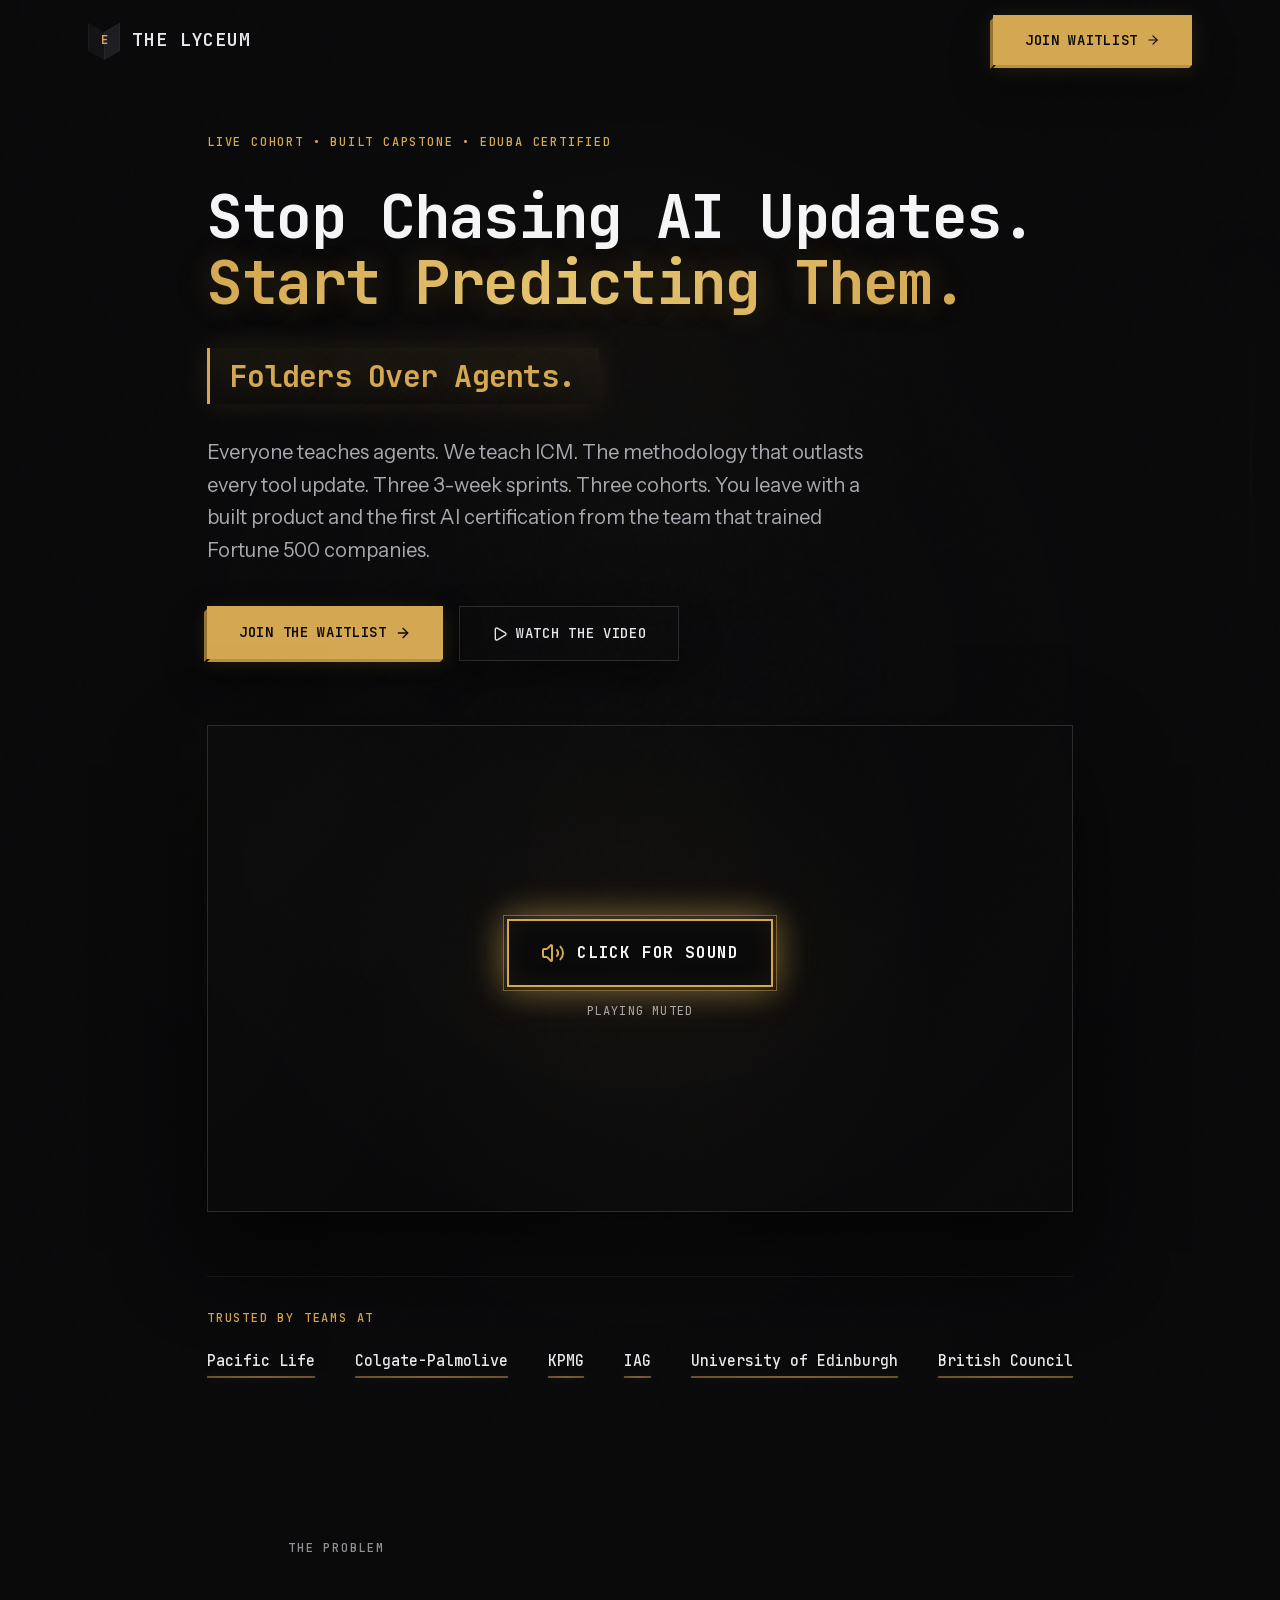
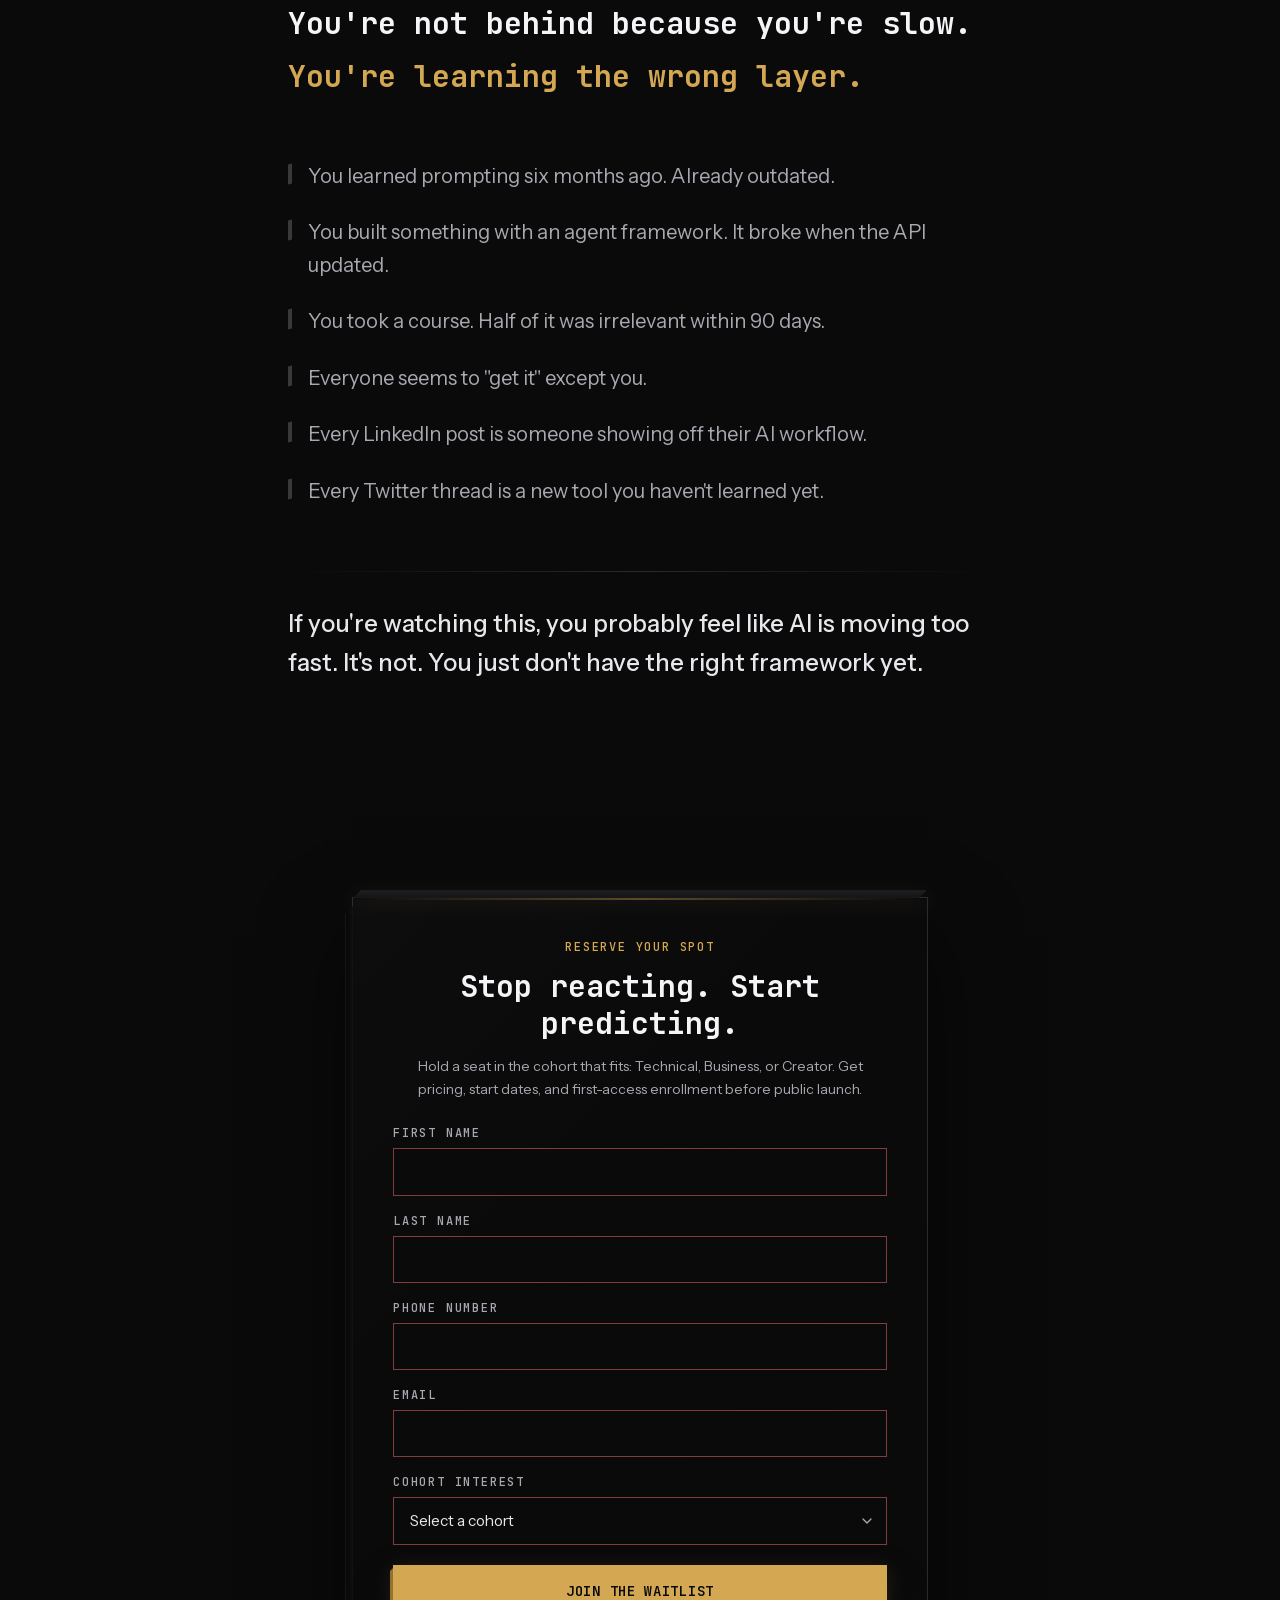
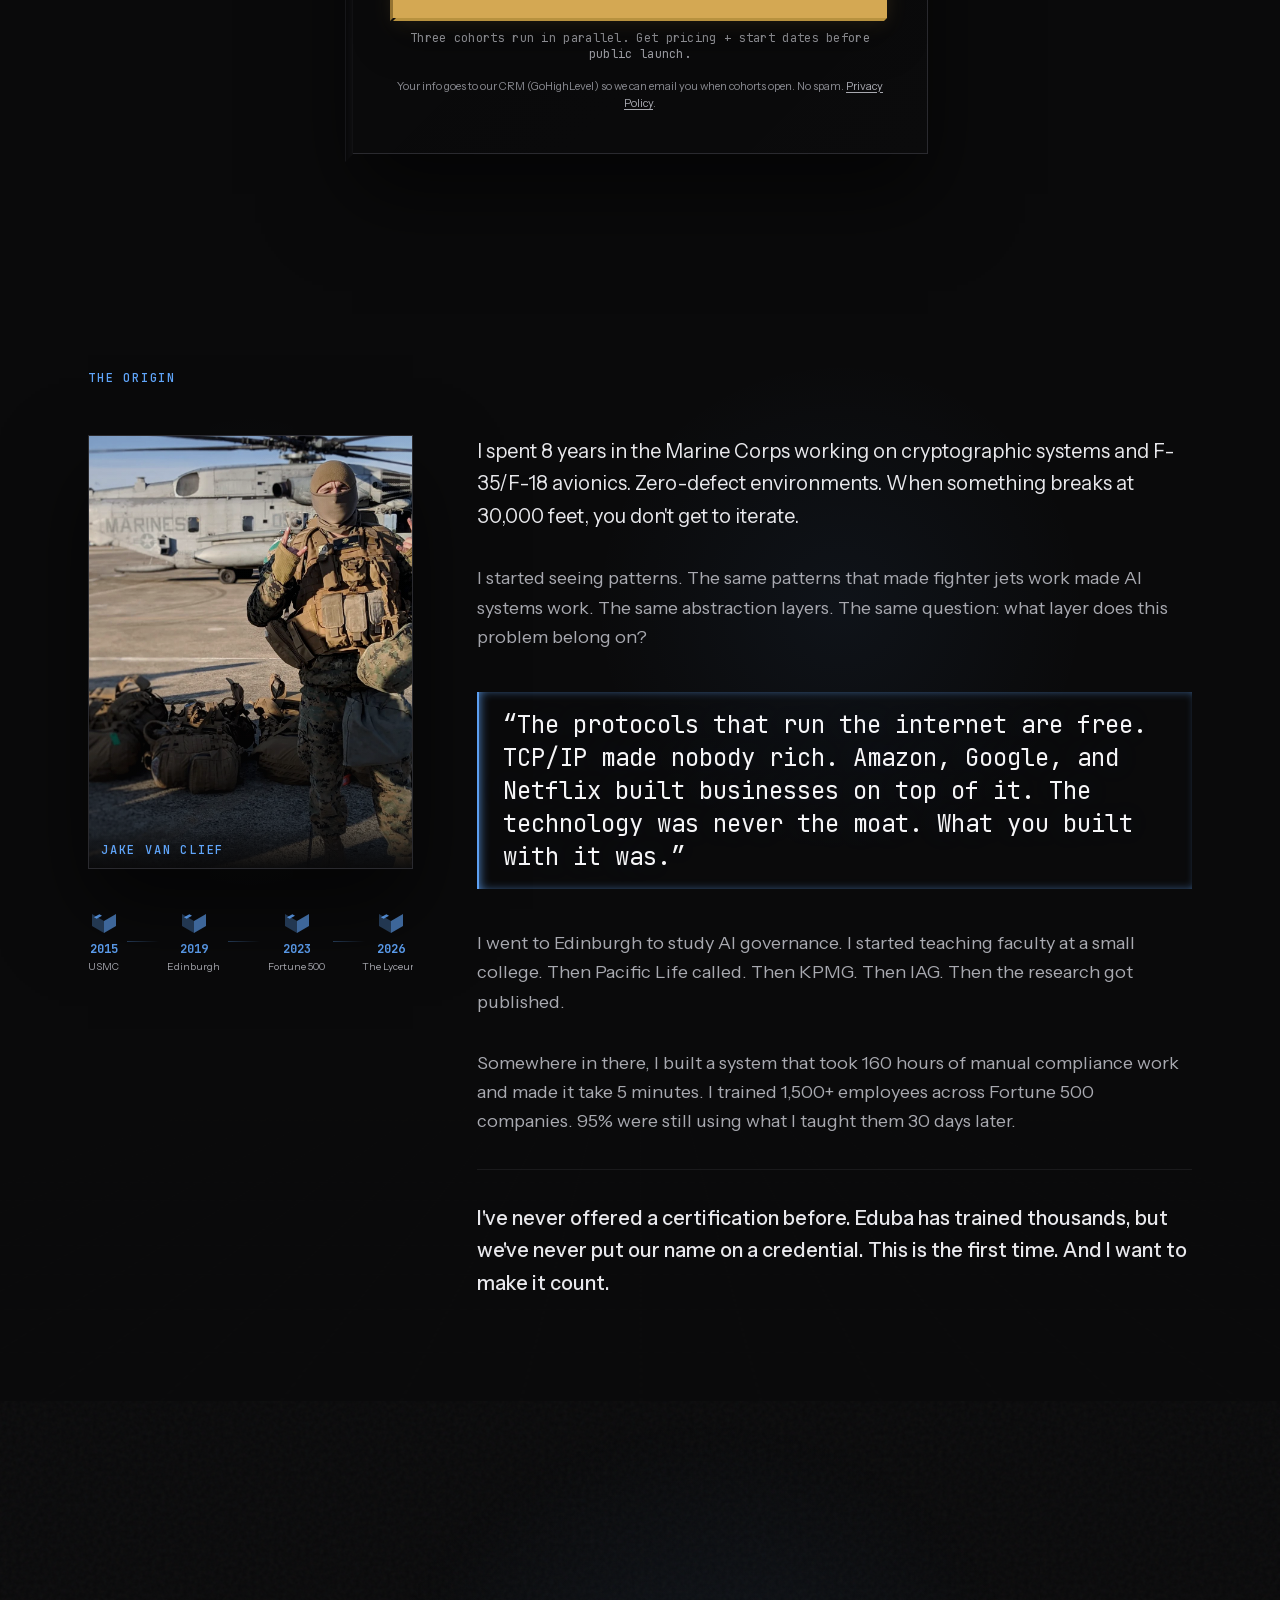
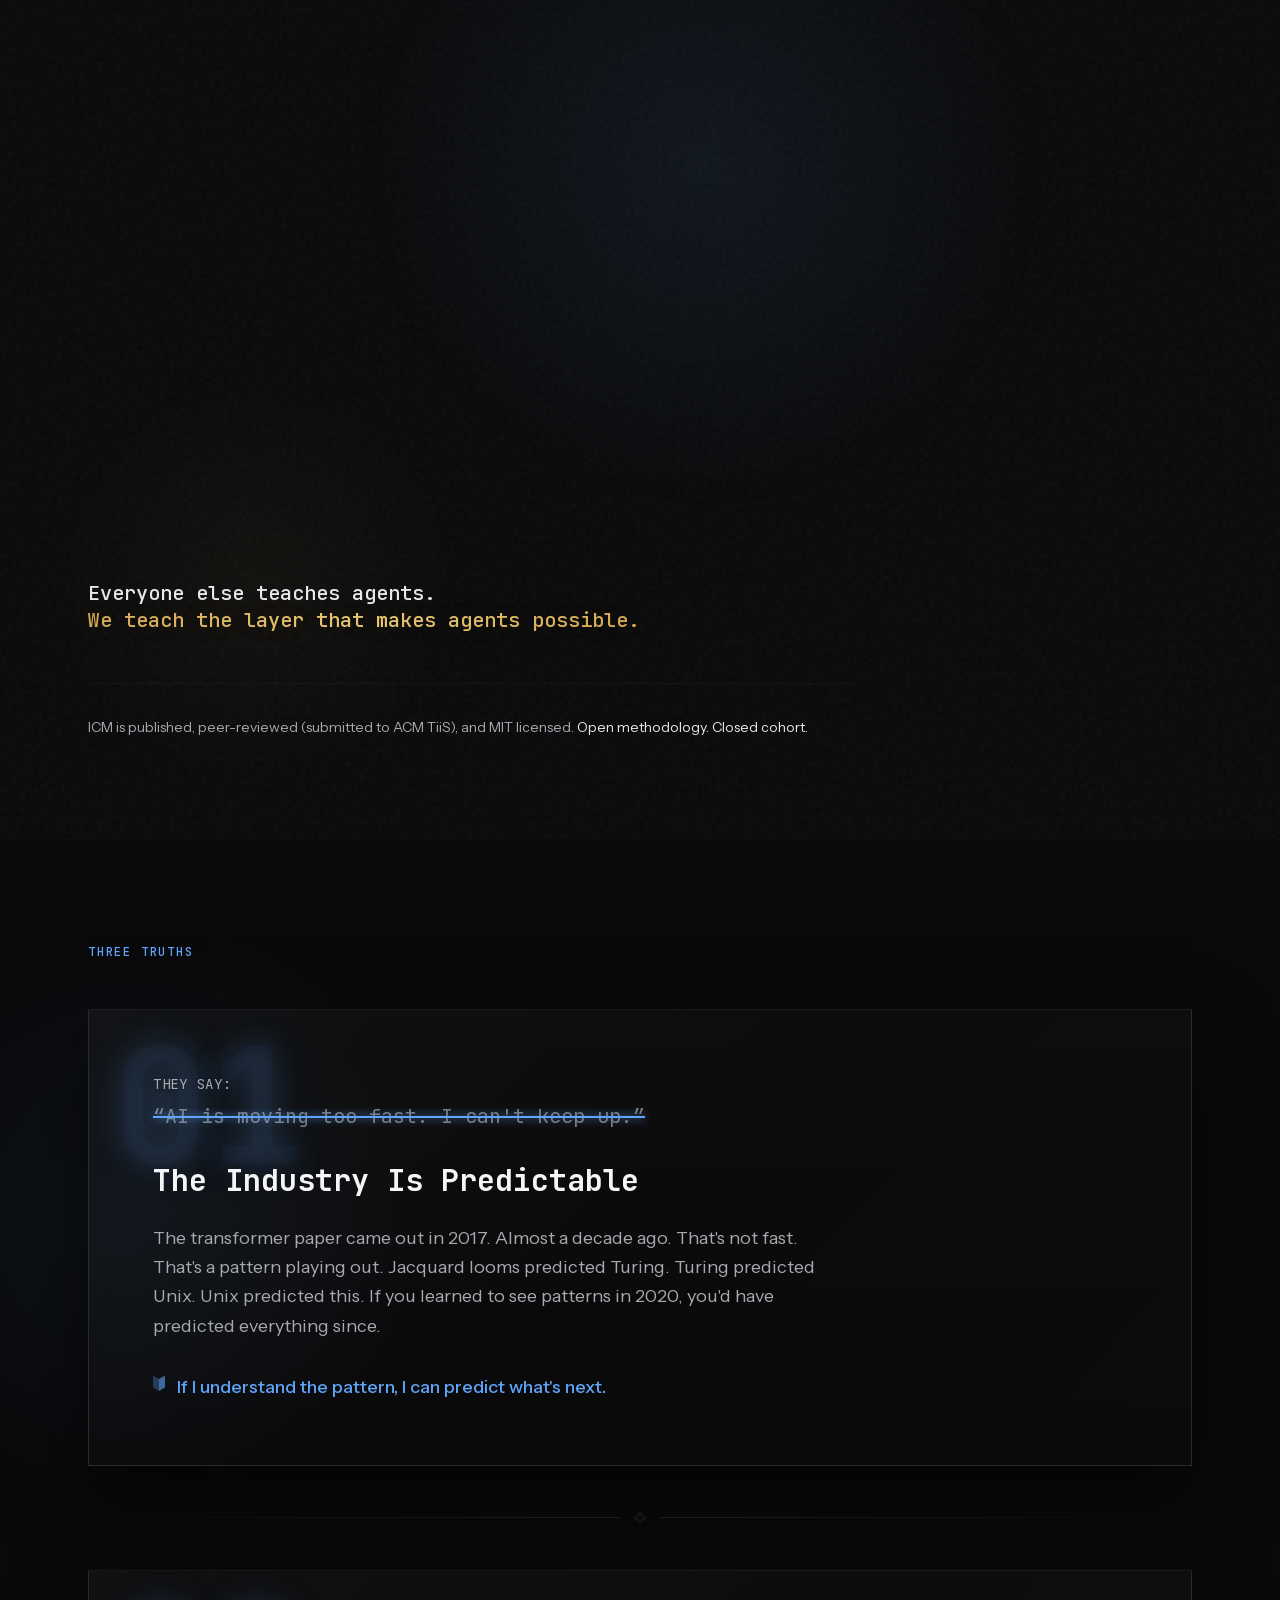
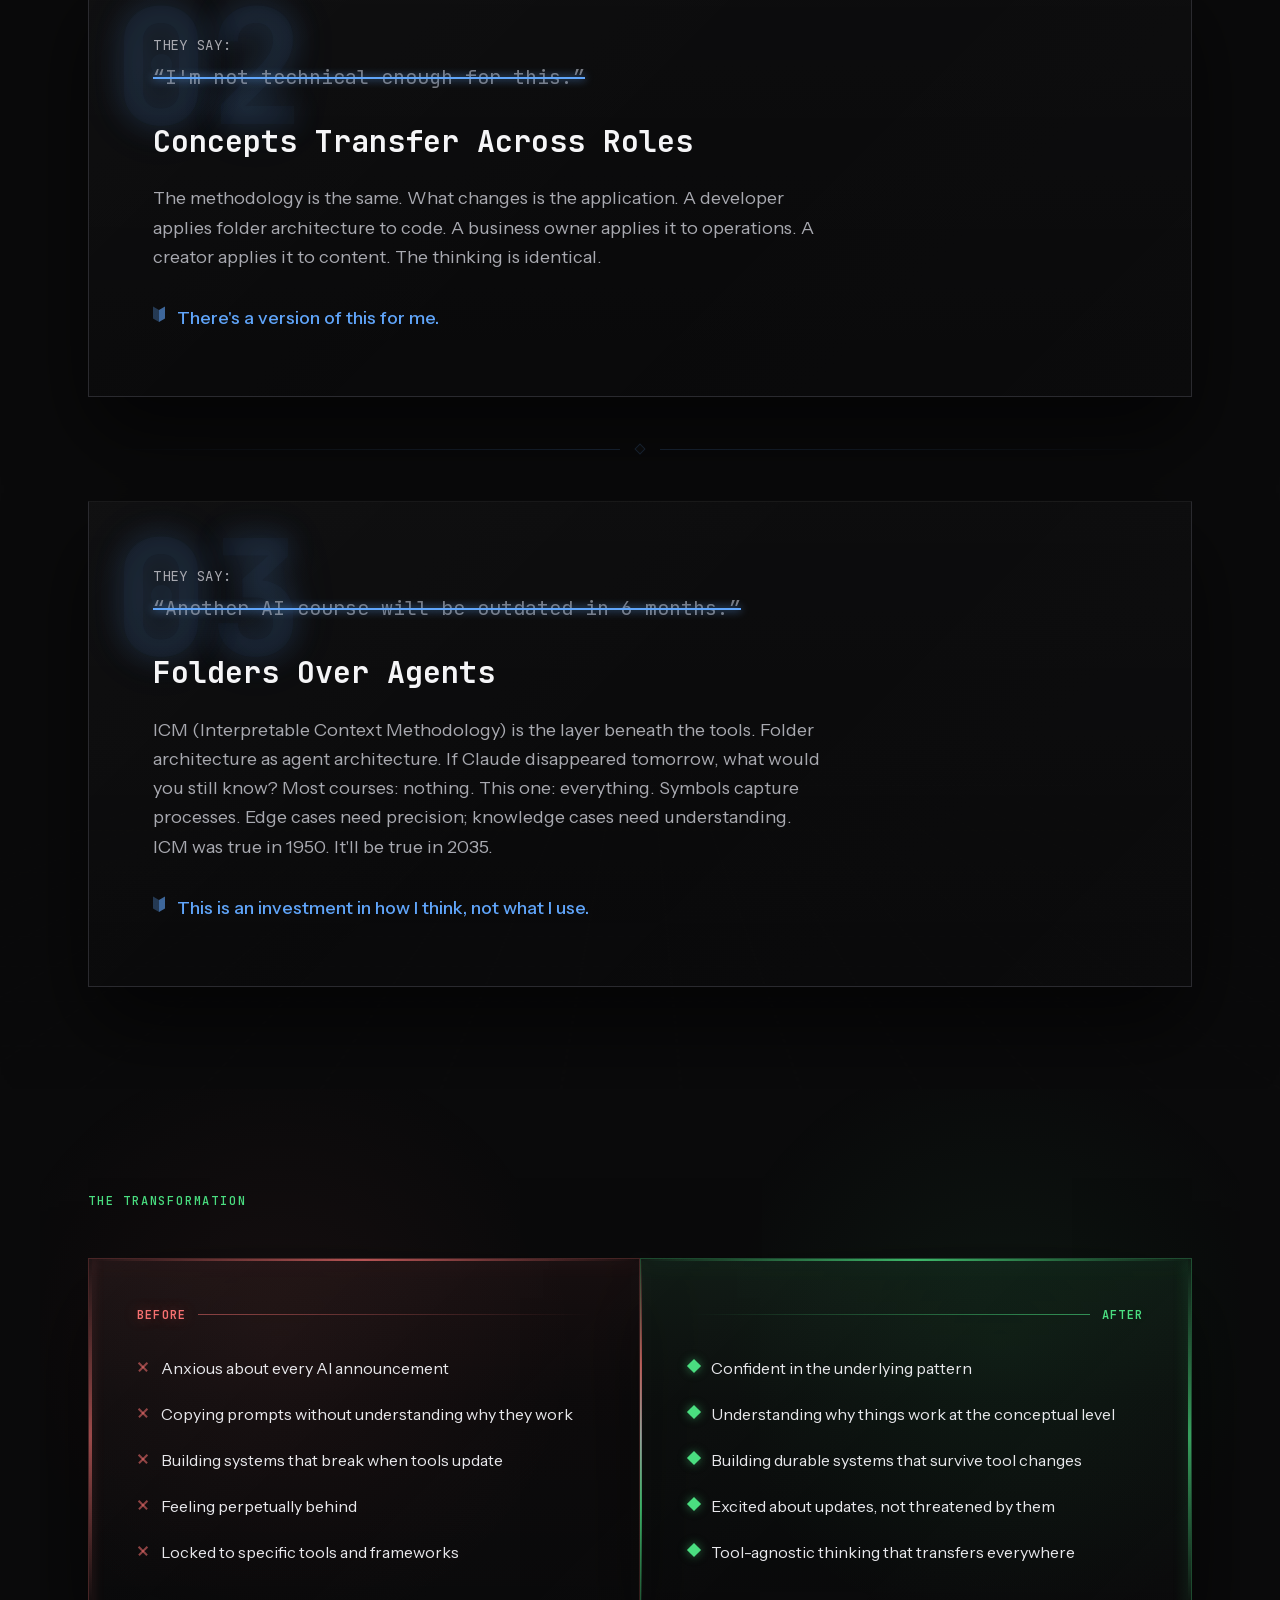
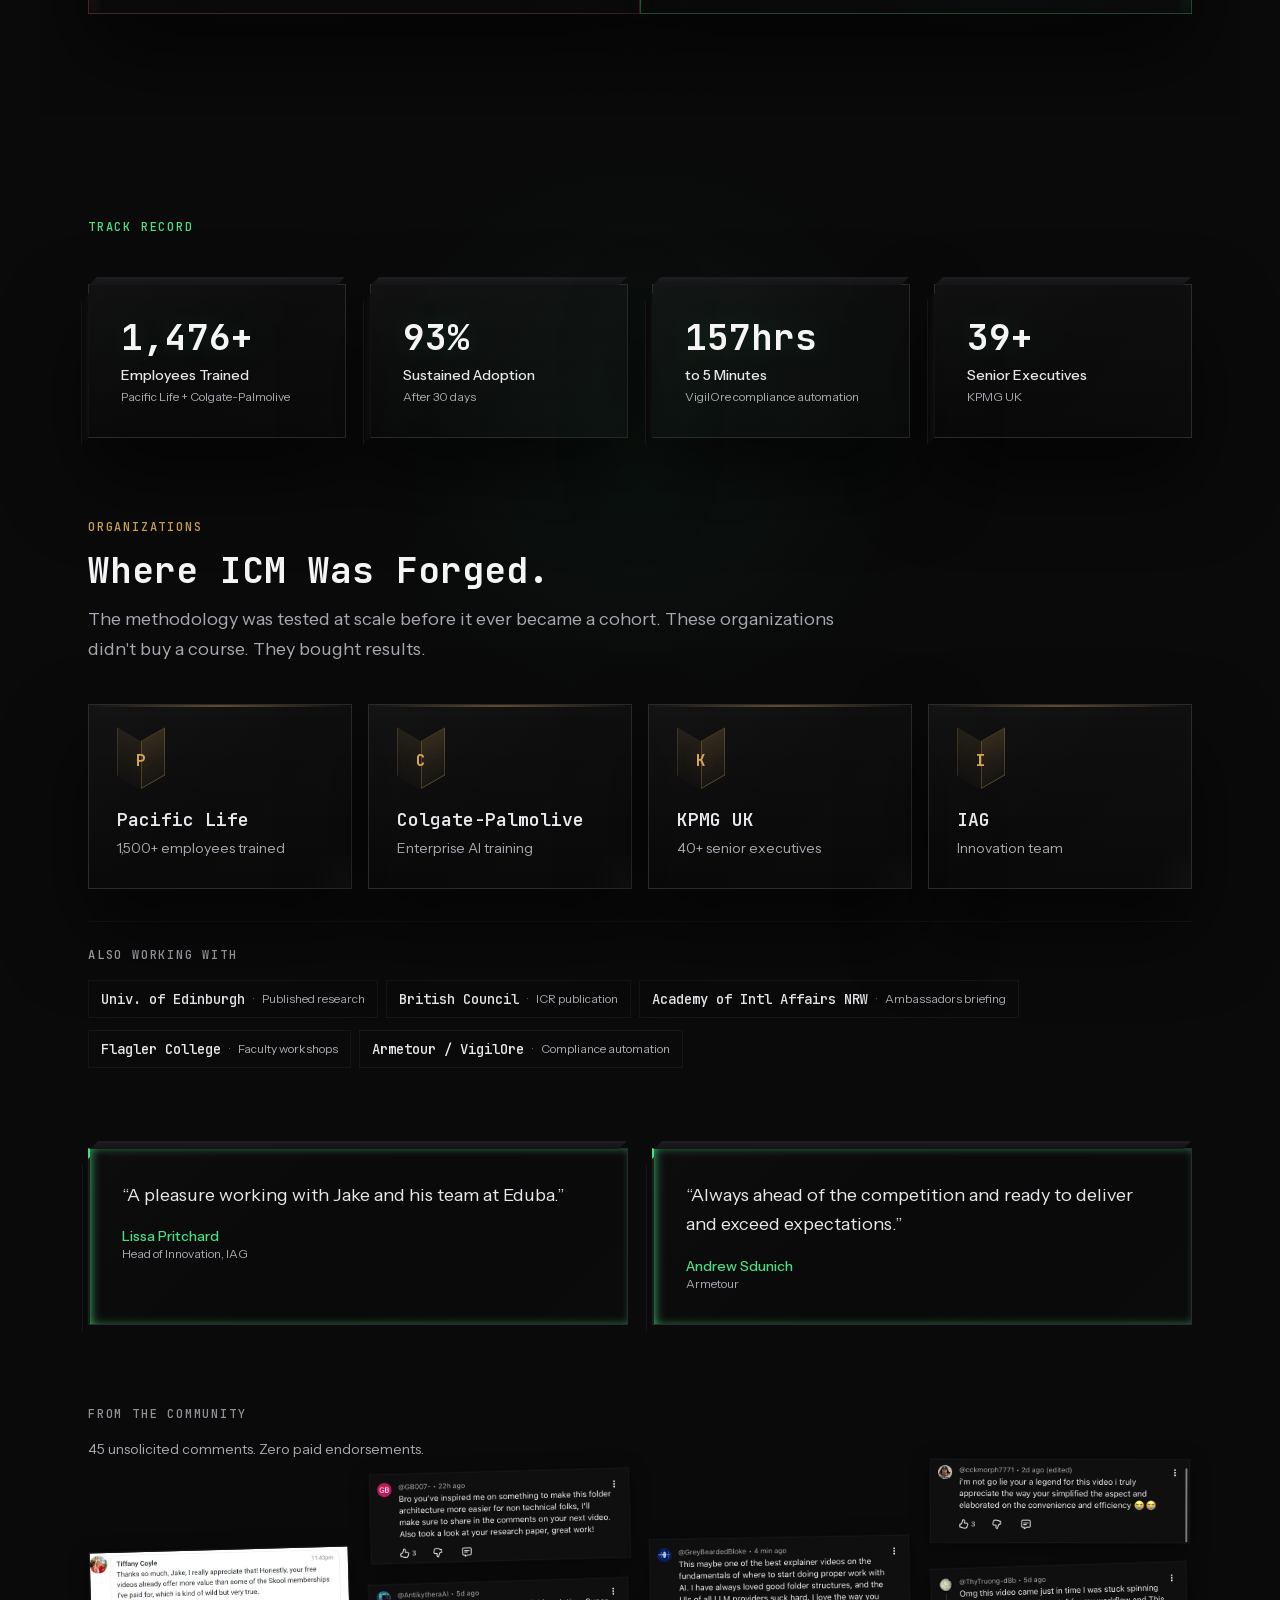
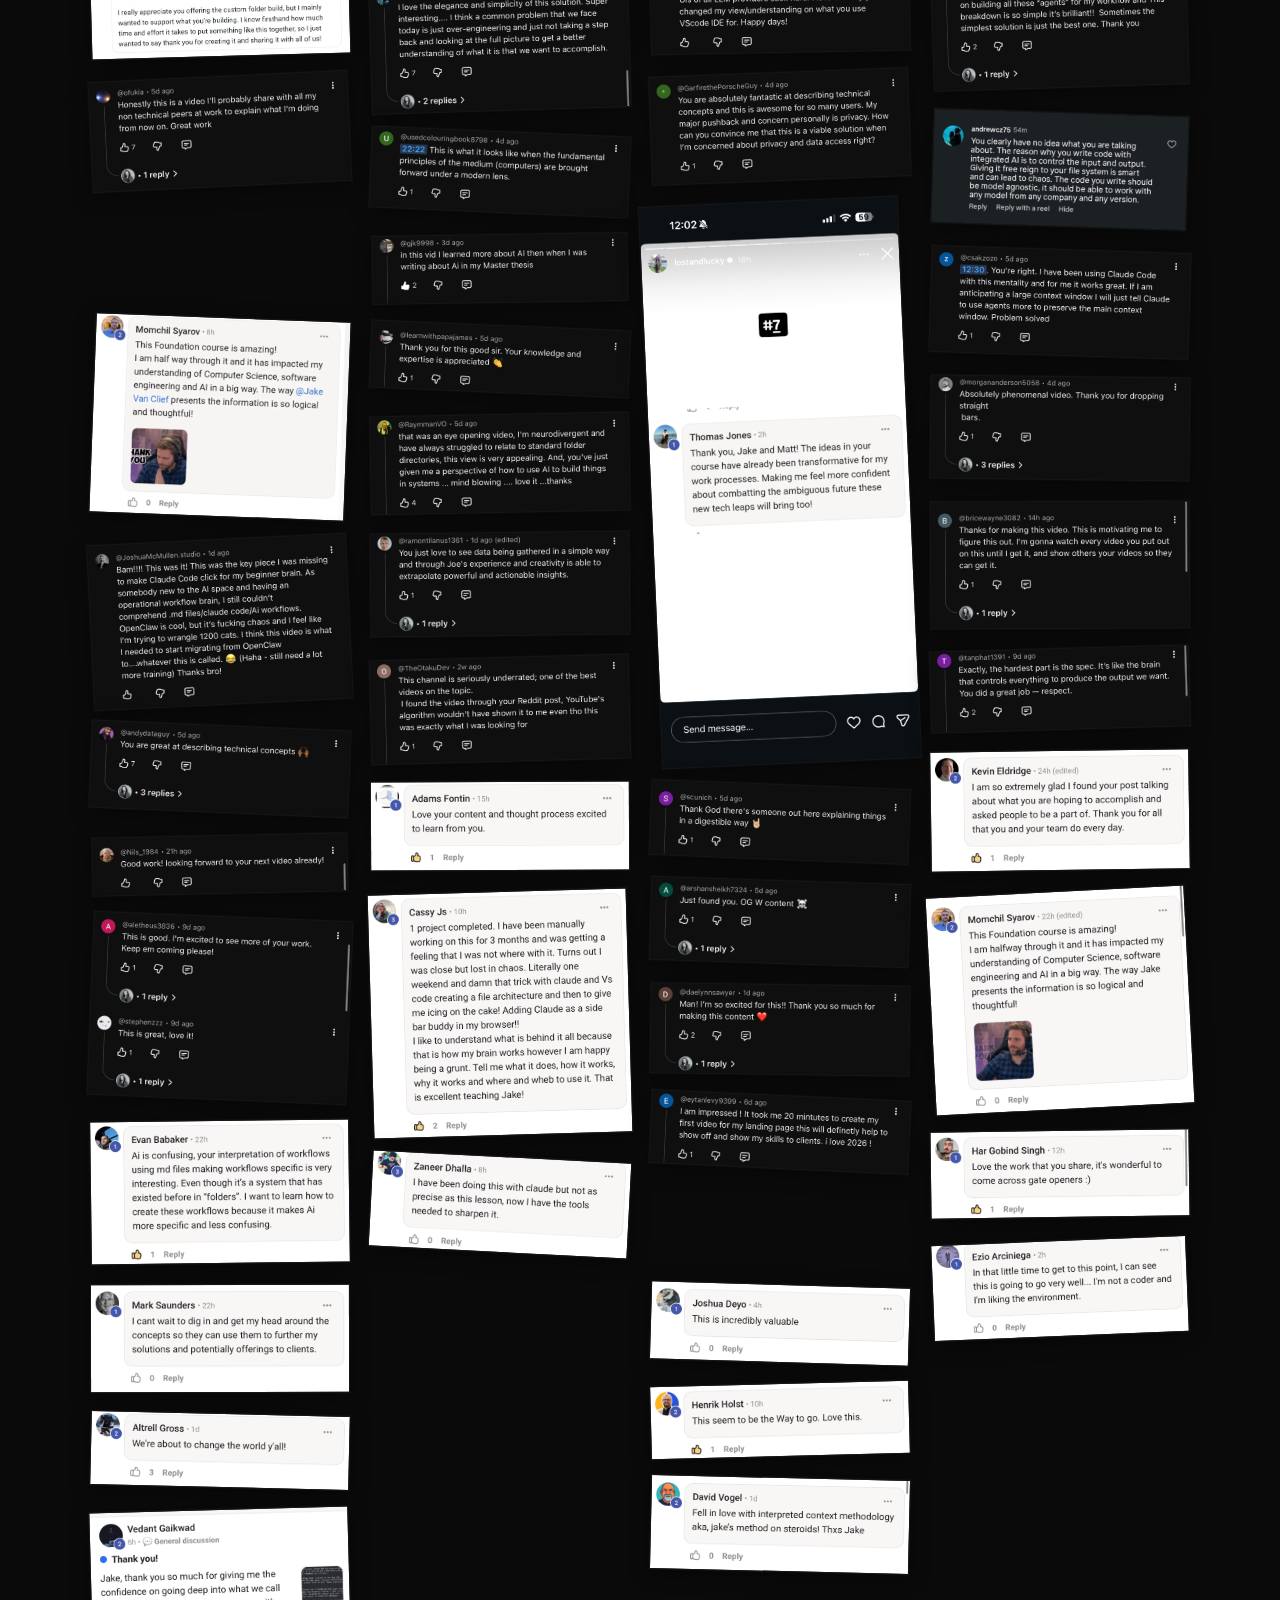
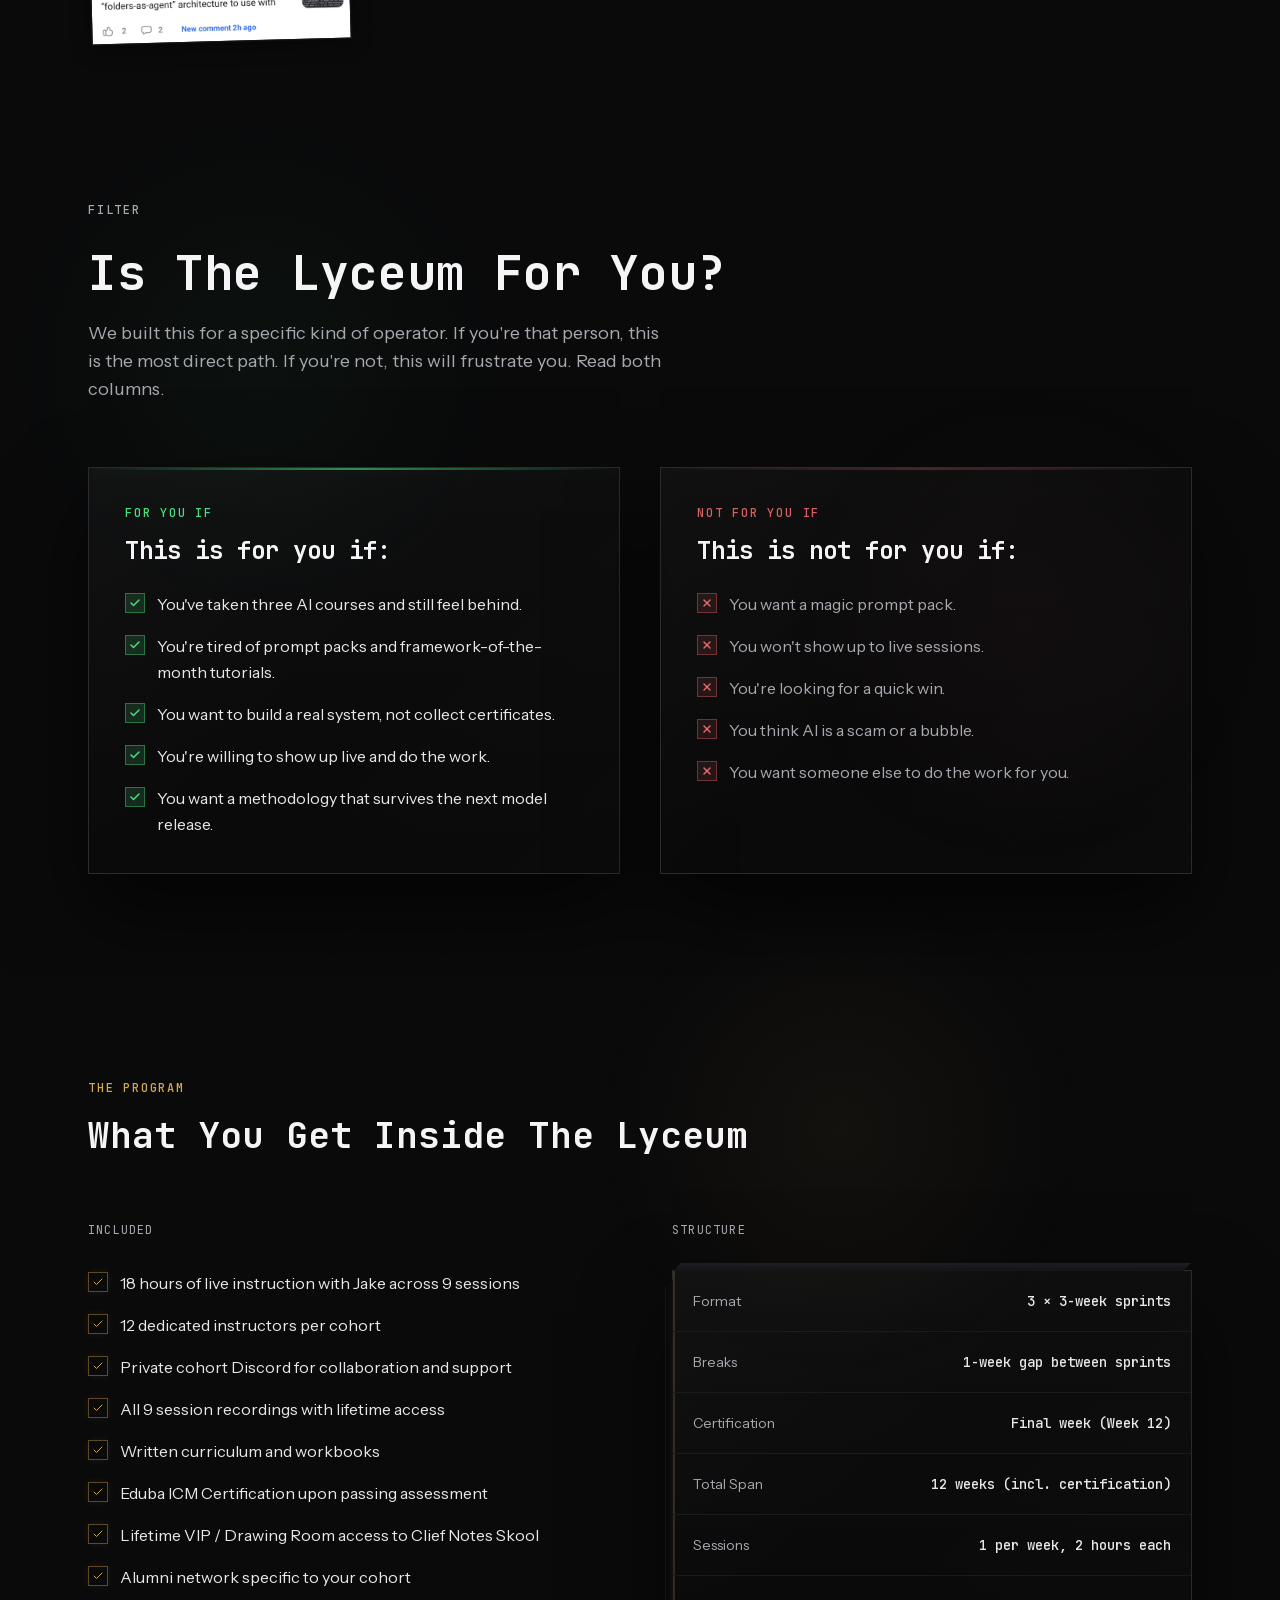
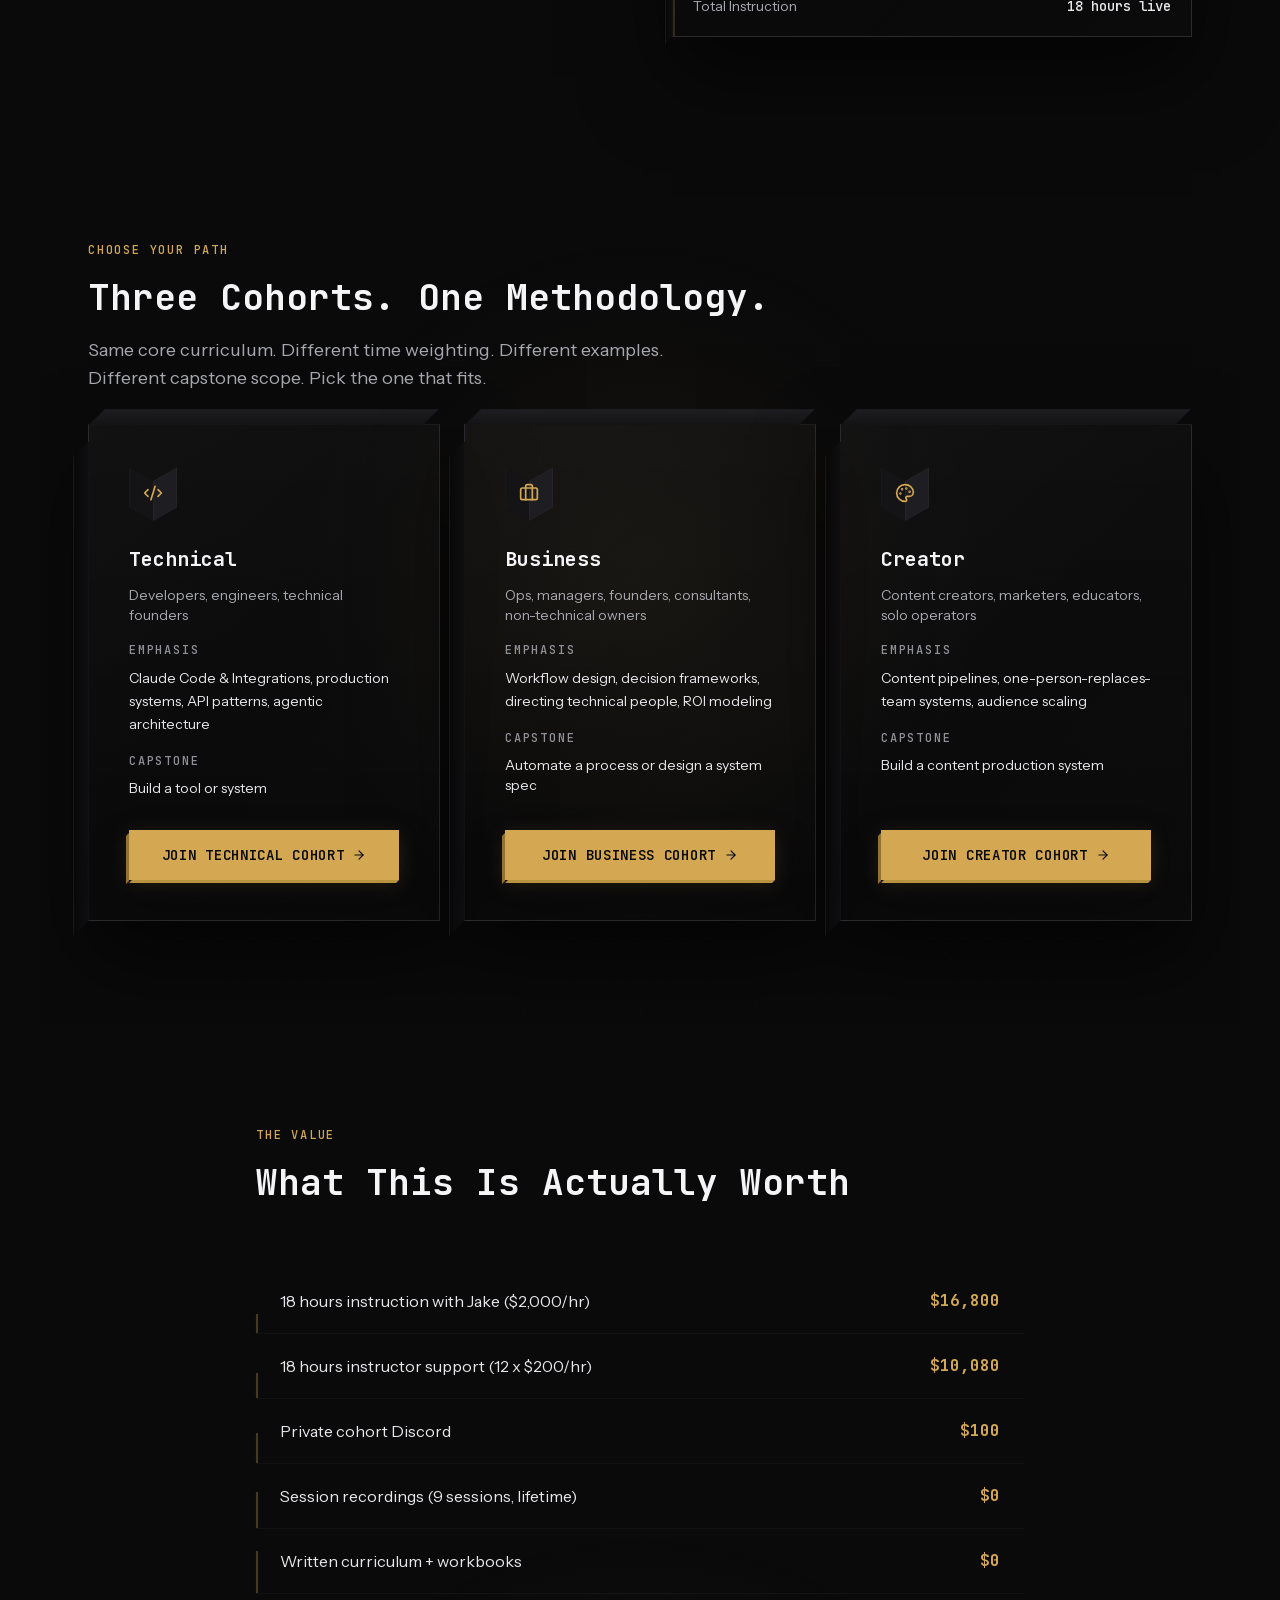
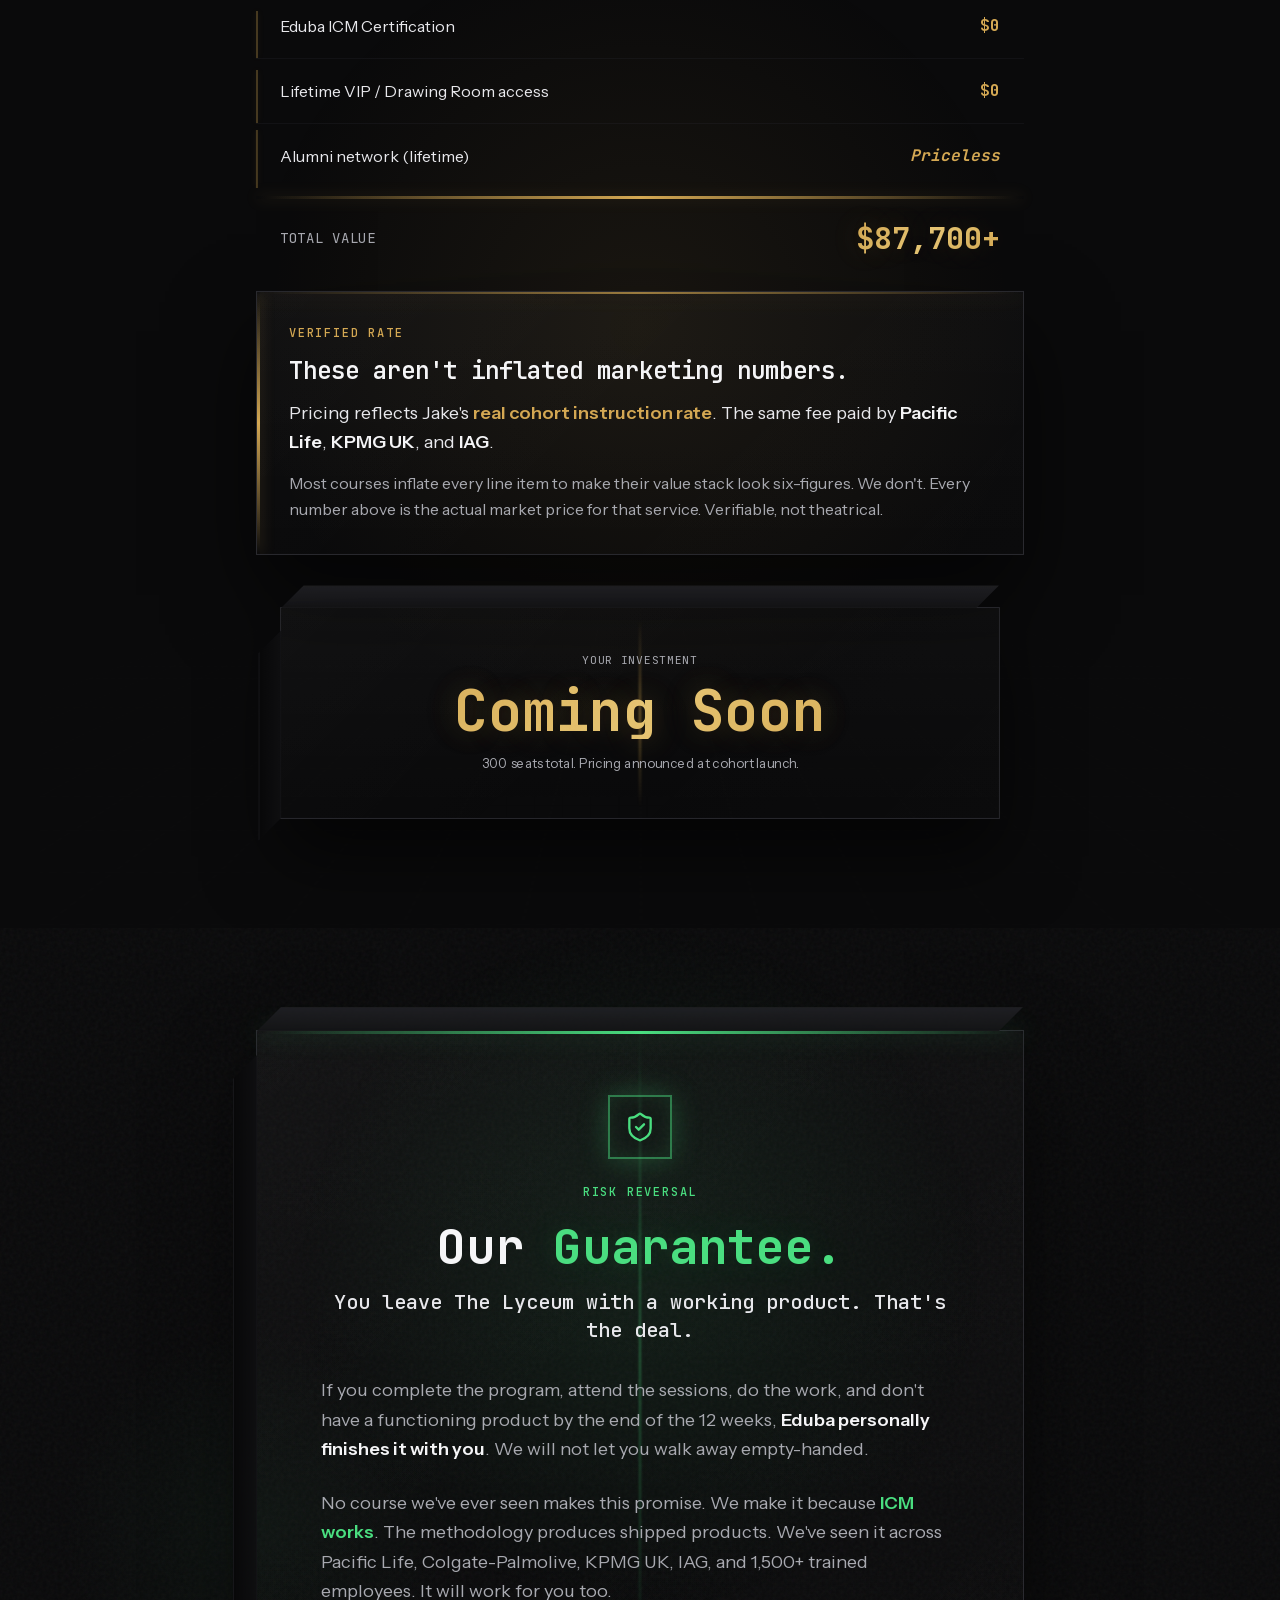
==== commit e879d702: "Deploy 2026-06-02T17:08:46Z" ====
--- a/index.html
+++ b/index.html
@@ -1 +1 @@
-<!DOCTYPE html><!--40Eh0_U3Nen5L58_FPsL2--><html lang="en" class="dark"><head><meta charSet="utf-8"/><meta name="viewport" content="width=device-width, initial-scale=1"/><link rel="preload" href="/_next/static/media/051742360c26797e-s.p.102b7f24.woff2" as="font" crossorigin="" type="font/woff2"/><link rel="preload" href="/_next/static/media/f06bf9da926bae75-s.p.c68a79fb.woff2" as="font" crossorigin="" type="font/woff2"/><link rel="preload" as="image" href="/jake-origin.jpg"/><link rel="stylesheet" href="/_next/static/chunks/b5e8070ac18a15f6.css" data-precedence="next"/><link rel="preload" as="script" fetchPriority="low" href="/_next/static/chunks/12aae8bd91c83eb6.js"/><script src="/_next/static/chunks/806bdb8e4a6a9b95.js" async=""></script><script src="/_next/static/chunks/aee6c7720838f8a2.js" async=""></script><script src="/_next/static/chunks/d1e380e53588e373.js" async=""></script><script src="/_next/static/chunks/turbopack-fdefb78ad8261d2e.js" async=""></script><script src="/_next/static/chunks/4f051194f76e5ea2.js" async=""></script><script src="/_next/static/chunks/960e7d95127a749b.js" async=""></script><script src="/_next/static/chunks/ff1a16fafef87110.js" async=""></script><script src="/_next/static/chunks/d2be314c3ece3fbe.js" async=""></script><script src="/_next/static/chunks/5f1e1a1193685b92.js" async=""></script><script src="/_next/static/chunks/392032463047c39e.js" async=""></script><meta name="next-size-adjust" content=""/><title>The Lyceum | Eduba ICM Certification</title><meta name="description" content="Folders Over Agents. ICM (Interpretable Context Methodology) is the layer underneath. The first AI certification from the team that trained Fortune 500 companies."/><meta property="og:title" content="The Lyceum | Eduba ICM Certification"/><meta property="og:description" content="Folders Over Agents. ICM is the methodology that outlasts every tool update. Three 3-week sprints. Three cohorts. Built for the team behind Pacific Life, KPMG UK, and IAG."/><meta property="og:type" content="website"/><meta name="twitter:card" content="summary"/><meta name="twitter:title" content="The Lyceum | Eduba ICM Certification"/><meta name="twitter:description" content="Folders Over Agents. ICM is the methodology that outlasts every tool update. Three 3-week sprints. Three cohorts. Built for the team behind Pacific Life, KPMG UK, and IAG."/><link rel="icon" href="/favicon.ico?favicon.0b3bf435.ico" sizes="256x256" type="image/x-icon"/><script type="application/ld+json">{"@context":"https://schema.org","@graph":[{"@type":"Organization","@id":"https://lyceum.eduba.io/#organization","name":"Eduba","legalName":"Van Clief Media","alternateName":"Van Clief Media d/b/a Eduba","url":"https://lyceum.eduba.io/","email":"lyceum@eduba.io","description":"Eduba operates The Lyceum, an AI certification program teaching ICM (Interpretable Context Methodology). Prior enterprise clients include Pacific Life, KPMG UK, IAG, Colgate-Palmolive, the University of Edinburgh, and the British Council.","founder":{"@type":"Person","name":"Jake Van Clief"},"sameAs":["https://www.youtube.com/@JEVanClief","https://www.skool.com/cliefnotes","https://www.instagram.com/lostandlucky/"]},{"@type":"WebSite","@id":"https://lyceum.eduba.io/#website","url":"https://lyceum.eduba.io/","name":"The Lyceum","description":"Waitlist landing page for The Lyceum AI certification program.","publisher":{"@id":"https://lyceum.eduba.io/#organization"},"inLanguage":"en-US"}]}</script><script src="/_next/static/chunks/a6dad97d9634a72d.js" noModule=""></script></head><body class="jetbrains_mono_ab5902a4-module__TIR3ba__variable instrument_sans_dedbd5f1-module__uNHJfW__variable antialiased"><div hidden=""><!--$--><!--/$--></div><nav class="fixed top-0 left-0 right-0 z-50" style="background-color:rgba(10, 10, 11, 0);backdrop-filter:blur(0px)"><div class="absolute bottom-0 left-0 right-0 h-px" style="background:linear-gradient(90deg, transparent, rgba(212,168,83,0.15), transparent);opacity:0"></div><div class="absolute bottom-0 left-0 right-0 h-px" style="background:linear-gradient(90deg, transparent 20%, var(--slate-border) 50%, transparent 80%);opacity:0"></div><div class="section-container flex items-center justify-between h-16 md:h-20"><a href="#" class="flex items-center gap-3 group"><div class="relative w-8 h-10"><div class="w-4 h-7 bg-slate-mid absolute bottom-0 left-4 group-hover:bg-ember/20 transition-colors duration-300" style="transform:skewY(-30deg);transform-origin:top left;border:1px solid rgba(255,255,255,0.04)"></div><div class="w-4 h-7 bg-slate-dark absolute bottom-0 left-0 group-hover:bg-ember/10 transition-colors duration-300" style="transform:skewY(30deg);transform-origin:top right;border-left:1px solid rgba(255,255,255,0.03)"></div><div class="absolute inset-0 flex items-center justify-center z-10"><span class="font-[family-name:var(--font-jetbrains)] text-xs font-bold text-ember">E</span></div></div><span class="font-[family-name:var(--font-jetbrains)] text-base md:text-lg font-semibold tracking-wider text-chalk hidden sm:block">THE LYCEUM</span></a><button type="button" class="btn-gold text-xs py-2.5 px-5 flex items-center gap-2">Join Waitlist<svg xmlns="http://www.w3.org/2000/svg" width="24" height="24" viewBox="0 0 24 24" fill="none" stroke="currentColor" stroke-width="2" stroke-linecap="round" stroke-linejoin="round" class="lucide lucide-arrow-right w-3.5 h-3.5" aria-hidden="true"><path d="M5 12h14"></path><path d="m12 5 7 7-7 7"></path></svg></button></div></nav><main><section class="relative min-h-screen flex flex-col justify-center overflow-hidden noise-overlay energy-ember"><div class="absolute inset-0 pointer-events-none z-0" aria-hidden="true" style="opacity:0.4"><svg width="100%" height="100%" xmlns="http://www.w3.org/2000/svg" class="absolute inset-0" style="transform:perspective(800px) rotateX(60deg) scale(2);transform-origin:center bottom;mask-image:linear-gradient(to top, rgba(0,0,0,0.6) 0%, rgba(0,0,0,0) 80%);-webkit-mask-image:linear-gradient(to top, rgba(0,0,0,0.6) 0%, rgba(0,0,0,0) 80%)"><defs><pattern id="grid-iso-60" width="60" height="60" patternUnits="userSpaceOnUse"><path d="M 60 0 L 0 0 0 60" fill="none" stroke="rgba(212, 168, 83, 0.15)" stroke-width="0.5" stroke-dasharray="4 4"></path></pattern></defs><rect width="100%" height="100%" fill="url(#grid-iso-60)"></rect></svg></div><div class="absolute pointer-events-none " aria-hidden="true" style="top:20%;left:50%;width:700px;height:700px;opacity:1;background:radial-gradient(ellipse at center, rgba(212, 168, 83, 0.10) 0%, transparent 70%);transform:translate(-50%, -50%);animation:orbPulse 8s ease-in-out infinite;--orb-opacity:1"></div><div class="absolute pointer-events-none " aria-hidden="true" style="top:60%;left:20%;width:400px;height:400px;opacity:1;background:radial-gradient(ellipse at center, rgba(212, 168, 83, 0.05) 0%, transparent 70%);transform:translate(-50%, -50%);--orb-opacity:1"></div><div class="absolute right-[-60px] top-[15%] hidden lg:block z-0 opacity-40"><div class="relative " aria-hidden="true" style="width:180px;height:500px"><div class="absolute inset-0 monolith" style="background:linear-gradient(180deg, rgba(22,22,25,1) 0%, rgba(14,14,16,1) 100%)"></div><div class="absolute top-[10%] left-1/2 w-[2px] h-[80%] z-10" style="background:linear-gradient(to bottom, transparent, var(--ember), transparent);box-shadow:0 0 20px var(--ember), 0 0 50px var(--ember);opacity:0.6;filter:blur(1px)"></div><div class="absolute top-[5%] left-1/2 -translate-x-1/2 w-[40px] h-[90%] z-[5]" style="background:linear-gradient(to bottom, transparent 5%, var(--ember) 50%, transparent 95%);opacity:0.04;filter:blur(20px)"></div></div></div><div class="absolute inset-0 bg-[radial-gradient(ellipse_at_center,_rgba(10,10,11,0.4)_0%,_rgba(10,10,11,0.9)_60%)] z-[2]"></div><div class="relative z-10 section-container pt-28 md:pt-32 pb-16"><div class="mb-8" style="opacity:0"><span class="label-mono text-ember">LIVE COHORT • BUILT CAPSTONE • EDUBA CERTIFIED</span></div><h1 class="font-[family-name:var(--font-jetbrains)] text-3xl sm:text-4xl md:text-5xl lg:text-6xl font-bold leading-[1.1] tracking-tight text-white-soft max-w-4xl mb-8"><span class="" aria-label="Stop Chasing AI Updates."><span aria-hidden="true" style="opacity:0">S</span><span aria-hidden="true" style="opacity:0">t</span><span aria-hidden="true" style="opacity:0">o</span><span aria-hidden="true" style="opacity:0">p</span><span aria-hidden="true" style="opacity:0"> </span><span aria-hidden="true" style="opacity:0">C</span><span aria-hidden="true" style="opacity:0">h</span><span aria-hidden="true" style="opacity:0">a</span><span aria-hidden="true" style="opacity:0">s</span><span aria-hidden="true" style="opacity:0">i</span><span aria-hidden="true" style="opacity:0">n</span><span aria-hidden="true" style="opacity:0">g</span><span aria-hidden="true" style="opacity:0"> </span><span aria-hidden="true" style="opacity:0">A</span><span aria-hidden="true" style="opacity:0">I</span><span aria-hidden="true" style="opacity:0"> </span><span aria-hidden="true" style="opacity:0">U</span><span aria-hidden="true" style="opacity:0">p</span><span aria-hidden="true" style="opacity:0">d</span><span aria-hidden="true" style="opacity:0">a</span><span aria-hidden="true" style="opacity:0">t</span><span aria-hidden="true" style="opacity:0">e</span><span aria-hidden="true" style="opacity:0">s</span><span aria-hidden="true" style="opacity:0">.</span></span><br/><span class="text-gradient-ember text-glow-ember"><span class="" aria-label="Start Predicting Them."><span aria-hidden="true" style="opacity:0">S</span><span aria-hidden="true" style="opacity:0">t</span><span aria-hidden="true" style="opacity:0">a</span><span aria-hidden="true" style="opacity:0">r</span><span aria-hidden="true" style="opacity:0">t</span><span aria-hidden="true" style="opacity:0"> </span><span aria-hidden="true" style="opacity:0">P</span><span aria-hidden="true" style="opacity:0">r</span><span aria-hidden="true" style="opacity:0">e</span><span aria-hidden="true" style="opacity:0">d</span><span aria-hidden="true" style="opacity:0">i</span><span aria-hidden="true" style="opacity:0">c</span><span aria-hidden="true" style="opacity:0">t</span><span aria-hidden="true" style="opacity:0">i</span><span aria-hidden="true" style="opacity:0">n</span><span aria-hidden="true" style="opacity:0">g</span><span aria-hidden="true" style="opacity:0"> </span><span aria-hidden="true" style="opacity:0">T</span><span aria-hidden="true" style="opacity:0">h</span><span aria-hidden="true" style="opacity:0">e</span><span aria-hidden="true" style="opacity:0">m</span><span aria-hidden="true" style="opacity:0">.</span></span></span></h1><div class="relative inline-block mb-8" style="opacity:0;transform:translateX(-20px)"><div class="relative pl-5 pr-6 py-2.5" style="background:linear-gradient(180deg, rgba(212,168,83,0.07) 0%, rgba(212,168,83,0.02) 100%);border-left:3px solid var(--ember);box-shadow:0 0 30px rgba(212,168,83,0.12)"><p class="font-[family-name:var(--font-jetbrains)] text-xl sm:text-2xl md:text-3xl font-bold tracking-tight text-glow-ember" style="color:var(--ember)">Folders Over Agents.</p></div></div><p class="text-stone text-lg md:text-xl max-w-2xl mb-10 leading-relaxed" style="opacity:0;transform:translateY(10px)">Everyone teaches agents. We teach ICM. The methodology that outlasts every tool update. Three 3-week sprints. Three cohorts. You leave with a built product and the first AI certification from the team that trained Fortune 500 companies.</p><div class="flex flex-col sm:flex-row items-start gap-4 mb-16"><button type="button" class="btn-gold flex items-center gap-2" style="opacity:0;transform:translateY(20px)">Join the Waitlist<svg xmlns="http://www.w3.org/2000/svg" width="24" height="24" viewBox="0 0 24 24" fill="none" stroke="currentColor" stroke-width="2" stroke-linecap="round" stroke-linejoin="round" class="lucide lucide-arrow-right w-4 h-4" aria-hidden="true"><path d="M5 12h14"></path><path d="m12 5 7 7-7 7"></path></svg></button><a href="#vsl" class="btn-ghost flex items-center gap-2" style="opacity:0;transform:translateY(20px)"><svg xmlns="http://www.w3.org/2000/svg" width="24" height="24" viewBox="0 0 24 24" fill="none" stroke="currentColor" stroke-width="2" stroke-linecap="round" stroke-linejoin="round" class="lucide lucide-play w-4 h-4" aria-hidden="true"><path d="M5 5a2 2 0 0 1 3.008-1.728l11.997 6.998a2 2 0 0 1 .003 3.458l-12 7A2 2 0 0 1 5 19z"></path></svg>Watch the Video</a></div><div id="vsl" class="relative max-w-4xl" style="opacity:0;transform:translateY(30px)"><div class="relative aspect-video monolith overflow-hidden"><div id="lyceum-vsl-player" class="absolute inset-0 w-full h-full"></div><div role="button" aria-label="Click anywhere for sound" class="absolute inset-0 z-10 flex flex-col items-center justify-center cursor-pointer pointer-events-none" style="background:radial-gradient(ellipse at center, rgba(10,10,11,0.15) 0%, rgba(10,10,11,0.55) 100%)"><div class="relative px-7 md:px-8 py-4 md:py-5 bg-obsidian/85 border-2 border-ember backdrop-blur-sm" style="box-shadow:0 0 40px rgba(212,168,83,0.45), inset 0 0 24px rgba(212,168,83,0.08)"><div class="absolute inset-[-6px] border border-ember/50 animate-pulse pointer-events-none" style="box-shadow:0 0 30px rgba(212,168,83,0.25)"></div><div class="relative flex items-center gap-3"><svg xmlns="http://www.w3.org/2000/svg" width="24" height="24" viewBox="0 0 24 24" fill="none" stroke="currentColor" stroke-width="2" stroke-linecap="round" stroke-linejoin="round" class="lucide lucide-volume2 lucide-volume-2 w-5 h-5 md:w-6 md:h-6 text-ember" aria-hidden="true"><path d="M11 4.702a.705.705 0 0 0-1.203-.498L6.413 7.587A1.4 1.4 0 0 1 5.416 8H3a1 1 0 0 0-1 1v6a1 1 0 0 0 1 1h2.416a1.4 1.4 0 0 1 .997.413l3.383 3.384A.705.705 0 0 0 11 19.298z"></path><path d="M16 9a5 5 0 0 1 0 6"></path><path d="M19.364 18.364a9 9 0 0 0 0-12.728"></path></svg><span class="font-[family-name:var(--font-jetbrains)] text-sm md:text-base uppercase tracking-wider font-bold text-white-soft">Click for Sound</span></div></div><p class="mt-4 text-stone text-[10px] md:text-xs font-[family-name:var(--font-jetbrains)] uppercase tracking-widest">Playing muted</p></div></div><div class="absolute pointer-events-none -z-10" aria-hidden="true" style="top:50%;left:50%;width:600px;height:600px;opacity:1;background:radial-gradient(ellipse at center, rgba(212, 168, 83, 0.06) 0%, transparent 70%);transform:translate(-50%, -50%);--orb-opacity:1"></div></div><div class="mt-16 pt-8 border-t border-slate-border/50" style="opacity:0"><p class="label-mono text-ember text-[10px] mb-6">Trusted by teams at</p><div class="flex flex-wrap items-center gap-x-10 gap-y-5"><span class="group font-[family-name:var(--font-jetbrains)] text-sm md:text-[15px] font-medium text-chalk hover:text-white-soft transition-colors duration-200 cursor-default relative">Pacific Life<span class="absolute bottom-[-5px] left-0 right-0 h-[2px] transition-all duration-300 group-hover:h-[3px]" style="transform:skewX(-20deg);background:linear-gradient(90deg, var(--ember-dim), var(--ember), var(--ember-dim));box-shadow:0 0 8px rgba(212, 168, 83, 0.25);opacity:0.55"></span></span><span class="group font-[family-name:var(--font-jetbrains)] text-sm md:text-[15px] font-medium text-chalk hover:text-white-soft transition-colors duration-200 cursor-default relative">Colgate-Palmolive<span class="absolute bottom-[-5px] left-0 right-0 h-[2px] transition-all duration-300 group-hover:h-[3px]" style="transform:skewX(-20deg);background:linear-gradient(90deg, var(--ember-dim), var(--ember), var(--ember-dim));box-shadow:0 0 8px rgba(212, 168, 83, 0.25);opacity:0.55"></span></span><span class="group font-[family-name:var(--font-jetbrains)] text-sm md:text-[15px] font-medium text-chalk hover:text-white-soft transition-colors duration-200 cursor-default relative">KPMG<span class="absolute bottom-[-5px] left-0 right-0 h-[2px] transition-all duration-300 group-hover:h-[3px]" style="transform:skewX(-20deg);background:linear-gradient(90deg, var(--ember-dim), var(--ember), var(--ember-dim));box-shadow:0 0 8px rgba(212, 168, 83, 0.25);opacity:0.55"></span></span><span class="group font-[family-name:var(--font-jetbrains)] text-sm md:text-[15px] font-medium text-chalk hover:text-white-soft transition-colors duration-200 cursor-default relative">IAG<span class="absolute bottom-[-5px] left-0 right-0 h-[2px] transition-all duration-300 group-hover:h-[3px]" style="transform:skewX(-20deg);background:linear-gradient(90deg, var(--ember-dim), var(--ember), var(--ember-dim));box-shadow:0 0 8px rgba(212, 168, 83, 0.25);opacity:0.55"></span></span><span class="group font-[family-name:var(--font-jetbrains)] text-sm md:text-[15px] font-medium text-chalk hover:text-white-soft transition-colors duration-200 cursor-default relative">University of Edinburgh<span class="absolute bottom-[-5px] left-0 right-0 h-[2px] transition-all duration-300 group-hover:h-[3px]" style="transform:skewX(-20deg);background:linear-gradient(90deg, var(--ember-dim), var(--ember), var(--ember-dim));box-shadow:0 0 8px rgba(212, 168, 83, 0.25);opacity:0.55"></span></span><span class="group font-[family-name:var(--font-jetbrains)] text-sm md:text-[15px] font-medium text-chalk hover:text-white-soft transition-colors duration-200 cursor-default relative">British Council<span class="absolute bottom-[-5px] left-0 right-0 h-[2px] transition-all duration-300 group-hover:h-[3px]" style="transform:skewX(-20deg);background:linear-gradient(90deg, var(--ember-dim), var(--ember), var(--ember-dim));box-shadow:0 0 8px rgba(212, 168, 83, 0.25);opacity:0.55"></span></span></div></div></div></section><section class="py-[var(--section-padding)] section-narrow relative energy-none" style="opacity:0;transform:translateY(40px)"><div class="absolute inset-0 pointer-events-none z-0" aria-hidden="true" style="opacity:0.15"><svg width="100%" height="100%" xmlns="http://www.w3.org/2000/svg" class="absolute inset-0" style="mask-image:radial-gradient(ellipse at center, rgba(0,0,0,0.4) 0%, rgba(0,0,0,0) 70%);-webkit-mask-image:radial-gradient(ellipse at center, rgba(0,0,0,0.4) 0%, rgba(0,0,0,0) 70%)"><defs><pattern id="grid-flat-60" width="60" height="60" patternUnits="userSpaceOnUse"><path d="M 60 0 L 0 0 0 60" fill="none" stroke="rgba(42, 42, 47, 0.25)" stroke-width="0.5" stroke-dasharray="4 4"></path></pattern></defs><rect width="100%" height="100%" fill="url(#grid-flat-60)"></rect></svg></div><div class="relative z-10"><span class="label-mono text-stone/85 mb-12 block">The Problem</span><h2 class="font-[family-name:var(--font-jetbrains)] text-2xl md:text-3xl font-bold text-white-soft mb-4 leading-tight" style="opacity:0;transform:translateY(20px)">You&#x27;re not behind because you&#x27;re slow.</h2><p class="font-[family-name:var(--font-jetbrains)] text-2xl md:text-3xl font-bold text-ember mb-16 leading-tight" style="opacity:0;transform:translateY(20px)">You&#x27;re learning the wrong layer.</p><div class="space-y-6"><div class="flex items-start gap-4" style="opacity:0;transform:translateX(-16px)"><div class="w-1 h-5 bg-stone/30 mt-1 shrink-0" style="transform:skewY(-15deg)"></div><p class="text-stone text-lg md:text-xl leading-relaxed">You learned prompting six months ago. Already outdated.</p></div><div class="flex items-start gap-4" style="opacity:0;transform:translateX(-16px)"><div class="w-1 h-5 bg-stone/30 mt-1 shrink-0" style="transform:skewY(-15deg)"></div><p class="text-stone text-lg md:text-xl leading-relaxed">You built something with an agent framework. It broke when the API updated.</p></div><div class="flex items-start gap-4" style="opacity:0;transform:translateX(-16px)"><div class="w-1 h-5 bg-stone/30 mt-1 shrink-0" style="transform:skewY(-15deg)"></div><p class="text-stone text-lg md:text-xl leading-relaxed">You took a course. Half of it was irrelevant within 90 days.</p></div><div class="flex items-start gap-4" style="opacity:0;transform:translateX(-16px)"><div class="w-1 h-5 bg-stone/30 mt-1 shrink-0" style="transform:skewY(-15deg)"></div><p class="text-stone text-lg md:text-xl leading-relaxed">Everyone seems to &quot;get it&quot; except you.</p></div><div class="flex items-start gap-4" style="opacity:0;transform:translateX(-16px)"><div class="w-1 h-5 bg-stone/30 mt-1 shrink-0" style="transform:skewY(-15deg)"></div><p class="text-stone text-lg md:text-xl leading-relaxed">Every LinkedIn post is someone showing off their AI workflow.</p></div><div class="flex items-start gap-4" style="opacity:0;transform:translateX(-16px)"><div class="w-1 h-5 bg-stone/30 mt-1 shrink-0" style="transform:skewY(-15deg)"></div><p class="text-stone text-lg md:text-xl leading-relaxed">Every Twitter thread is a new tool you haven&#x27;t learned yet.</p></div></div><div class="h-px bg-gradient-to-r from-transparent via-slate-border to-transparent mt-16 mb-8 origin-left" style="transform:scaleX(0)"></div><p class="text-chalk text-xl md:text-2xl font-medium leading-relaxed" style="opacity:0">If you&#x27;re watching this, you probably feel like AI is moving too fast. It&#x27;s not. You just don&#x27;t have the right framework yet.</p></div></section><section class="relative py-20 md:py-28 px-6 energy-ember"><div class="relative z-10 max-w-xl mx-auto"><div class="relative monolith monolith-sm p-6 md:p-10 overflow-visible" style="opacity:0;transform:translateY(24px)"><div class="absolute top-0 left-0 right-0 h-[2px]" style="background:linear-gradient(90deg, transparent, var(--ember), transparent);box-shadow:0 0 20px var(--ember);opacity:0.4"></div><div class="text-center mb-6"><span class="label-mono text-ember text-[10px] block mb-3">Reserve Your Spot</span><h3 class="font-[family-name:var(--font-jetbrains)] text-2xl md:text-3xl font-bold text-white-soft leading-tight mb-3">Stop reacting. Start predicting.</h3><p class="text-stone text-sm leading-relaxed">Hold a seat in the cohort that fits: Technical, Business, or Creator. Get pricing, start dates, and first-access enrollment before public launch.</p></div><form class="space-y-3" noValidate=""><div class="grid grid-cols-1 gap-3 md:gap-4"><label class="block"><span class="label-mono text-stone text-[10px] mb-1.5 block">First Name</span><input type="text" autoComplete="given-name" required="" class="waitlist-input" value=""/></label><label class="block"><span class="label-mono text-stone text-[10px] mb-1.5 block">Last Name</span><input type="text" autoComplete="family-name" required="" class="waitlist-input" value=""/></label><label class="block"><span class="label-mono text-stone text-[10px] mb-1.5 block">Phone Number</span><input type="tel" autoComplete="tel" required="" class="waitlist-input" value=""/></label><label class="block"><span class="label-mono text-stone text-[10px] mb-1.5 block">Email</span><input type="email" autoComplete="email" required="" class="waitlist-input" value=""/></label><label class="block"><span class="label-mono text-stone text-[10px] mb-1.5 block">Cohort Interest</span><div class="relative"><select required="" class="waitlist-input appearance-none pr-10"><option value="" disabled="" selected="">Select a cohort</option><option value="Technical">Technical</option><option value="Business">Business</option><option value="Creator">Creator</option></select><svg xmlns="http://www.w3.org/2000/svg" width="24" height="24" viewBox="0 0 24 24" fill="none" stroke="currentColor" stroke-width="2" stroke-linecap="round" stroke-linejoin="round" class="lucide lucide-chevron-down absolute right-3 top-1/2 -translate-y-1/2 w-4 h-4 text-stone pointer-events-none" aria-hidden="true"><path d="m6 9 6 6 6-6"></path></svg></div></label></div><button type="submit" class="btn-gold w-full justify-center py-3 mt-2 disabled:opacity-50 disabled:cursor-not-allowed">Join the Waitlist</button><p class="text-stone text-[11px] md:text-xs text-center font-[family-name:var(--font-jetbrains)] tracking-wide">Three cohorts run in parallel. Get pricing + start dates before public launch.</p><p class="text-stone/80 text-[10px] md:text-[11px] text-center leading-relaxed pt-1">Your info goes to our CRM (GoHighLevel) so we can email you when cohorts open. No spam.<!-- --> <a href="/privacy" class="text-stone hover:text-chalk underline underline-offset-2 transition-colors">Privacy Policy</a>.</p></form></div></div></section><section class="py-[var(--section-padding)] section-container relative energy-arc" style="opacity:0;transform:translateY(40px)"><div class="absolute pointer-events-none " aria-hidden="true" style="top:30%;right:-100px;width:500px;height:500px;opacity:1;background:radial-gradient(ellipse at center, rgba(96, 165, 250, 0.06) 0%, transparent 70%);transform:translate(-50%, -50%);animation:orbPulse 8s ease-in-out infinite;--orb-opacity:1"></div><div class="absolute inset-0 pointer-events-none z-0" aria-hidden="true" style="opacity:0.2"><svg width="100%" height="100%" xmlns="http://www.w3.org/2000/svg" class="absolute inset-0" style="transform:perspective(800px) rotateX(60deg) scale(2);transform-origin:center bottom;mask-image:linear-gradient(to top, rgba(0,0,0,0.6) 0%, rgba(0,0,0,0) 80%);-webkit-mask-image:linear-gradient(to top, rgba(0,0,0,0.6) 0%, rgba(0,0,0,0) 80%)"><defs><pattern id="grid-iso-60" width="60" height="60" patternUnits="userSpaceOnUse"><path d="M 60 0 L 0 0 0 60" fill="none" stroke="rgba(96, 165, 250, 0.12)" stroke-width="0.5" stroke-dasharray="4 4"></path></pattern></defs><rect width="100%" height="100%" fill="url(#grid-iso-60)"></rect></svg></div><div class="relative z-10"><span class="label-mono text-arc mb-12 block">The Origin</span><div class="grid grid-cols-1 lg:grid-cols-12 gap-12 lg:gap-16"><div class="lg:col-span-4"><div class="relative mb-10" style="opacity:0;transform:scale(0.95)"><div class="aspect-[3/4] monolith monolith-sm overflow-hidden relative"><img src="/jake-origin.jpg" alt="Jake Van Clief. Marines, before AI." class="absolute inset-0 w-full h-full object-cover" style="object-position:center 25%;filter:saturate(0.85) contrast(1.05)"/><div class="absolute inset-0 pointer-events-none bg-gradient-to-t from-obsidian/70 via-transparent to-obsidian/20"></div><div class="absolute inset-0 pointer-events-none mix-blend-overlay" style="background:linear-gradient(180deg, rgba(96,165,250,0.05) 0%, transparent 60%)"></div><div class="absolute bottom-0 left-0 right-0 px-3 py-2 bg-gradient-to-t from-obsidian/95 to-transparent"><span class="label-mono text-arc text-[9px] tracking-widest">Jake Van Clief</span></div></div><div class="absolute -inset-6 bg-[radial-gradient(ellipse,_rgba(96,165,250,0.08)_0%,_transparent_70%)] -z-10"></div></div><div class="flex items-center gap-0 overflow-x-auto"><div class="flex items-center" style="opacity:0;transform:translateY(10px)"><div class="text-center shrink-0"><div class="relative w-6 h-6 mx-auto mb-2"><div class="w-3 h-3 bg-arc/60 absolute bottom-0 left-3" style="transform:skewY(-30deg);transform-origin:top left"></div><div class="w-3 h-3 bg-arc/30 absolute bottom-0 left-0" style="transform:skewY(30deg);transform-origin:top right"></div><div class="w-[6px] h-[3px] bg-arc/80 absolute top-[6px] left-[3px]" style="transform:rotate(-45deg) skew(15deg, 15deg)"></div></div><p class="font-[family-name:var(--font-jetbrains)] text-xs font-bold text-arc">2015</p><p class="text-[10px] text-stone mt-0.5">USMC</p></div><div class="w-8 h-px mx-2 shrink-0" style="background:linear-gradient(90deg, var(--arc), transparent);opacity:0.3"></div></div><div class="flex items-center" style="opacity:0;transform:translateY(10px)"><div class="text-center shrink-0"><div class="relative w-6 h-6 mx-auto mb-2"><div class="w-3 h-3 bg-arc/60 absolute bottom-0 left-3" style="transform:skewY(-30deg);transform-origin:top left"></div><div class="w-3 h-3 bg-arc/30 absolute bottom-0 left-0" style="transform:skewY(30deg);transform-origin:top right"></div><div class="w-[6px] h-[3px] bg-arc/80 absolute top-[6px] left-[3px]" style="transform:rotate(-45deg) skew(15deg, 15deg)"></div></div><p class="font-[family-name:var(--font-jetbrains)] text-xs font-bold text-arc">2019</p><p class="text-[10px] text-stone mt-0.5">Edinburgh</p></div><div class="w-8 h-px mx-2 shrink-0" style="background:linear-gradient(90deg, var(--arc), transparent);opacity:0.3"></div></div><div class="flex items-center" style="opacity:0;transform:translateY(10px)"><div class="text-center shrink-0"><div class="relative w-6 h-6 mx-auto mb-2"><div class="w-3 h-3 bg-arc/60 absolute bottom-0 left-3" style="transform:skewY(-30deg);transform-origin:top left"></div><div class="w-3 h-3 bg-arc/30 absolute bottom-0 left-0" style="transform:skewY(30deg);transform-origin:top right"></div><div class="w-[6px] h-[3px] bg-arc/80 absolute top-[6px] left-[3px]" style="transform:rotate(-45deg) skew(15deg, 15deg)"></div></div><p class="font-[family-name:var(--font-jetbrains)] text-xs font-bold text-arc">2023</p><p class="text-[10px] text-stone mt-0.5">Fortune 500</p></div><div class="w-8 h-px mx-2 shrink-0" style="background:linear-gradient(90deg, var(--arc), transparent);opacity:0.3"></div></div><div class="flex items-center" style="opacity:0;transform:translateY(10px)"><div class="text-center shrink-0"><div class="relative w-6 h-6 mx-auto mb-2"><div class="w-3 h-3 bg-arc/60 absolute bottom-0 left-3" style="transform:skewY(-30deg);transform-origin:top left"></div><div class="w-3 h-3 bg-arc/30 absolute bottom-0 left-0" style="transform:skewY(30deg);transform-origin:top right"></div><div class="w-[6px] h-[3px] bg-arc/80 absolute top-[6px] left-[3px]" style="transform:rotate(-45deg) skew(15deg, 15deg)"></div></div><p class="font-[family-name:var(--font-jetbrains)] text-xs font-bold text-arc">2026</p><p class="text-[10px] text-stone mt-0.5">The Lyceum</p></div></div></div></div><div class="lg:col-span-8 space-y-8"><p class="text-chalk text-lg md:text-xl leading-relaxed" style="opacity:0;transform:translateY(16px)">I spent 8 years in the Marine Corps working on cryptographic systems and F-35/F-18 avionics. Zero-defect environments. When something breaks at 30,000 feet, you don&#x27;t get to iterate.</p><p class="text-stone text-lg leading-relaxed" style="opacity:0;transform:translateY(16px)">I started seeing patterns. The same patterns that made fighter jets work made AI systems work. The same abstraction layers. The same question: what layer does this problem belong on?</p><blockquote class="glow-bar-left pl-6 py-4 my-10" style="--section-energy:var(--arc);opacity:0;transform:translateX(-20px)"><p class="font-[family-name:var(--font-jetbrains)] text-xl md:text-2xl text-white-soft leading-snug text-glow-arc">“The protocols that run the internet are free. TCP/IP made nobody rich. Amazon, Google, and Netflix built businesses on top of it. The technology was never the moat. What you built with it was.”</p></blockquote><p class="text-stone text-lg leading-relaxed" style="opacity:0;transform:translateY(16px)">I went to Edinburgh to study AI governance. I started teaching faculty at a small college. Then Pacific Life called. Then KPMG. Then IAG. Then the research got published.</p><p class="text-stone text-lg leading-relaxed" style="opacity:0;transform:translateY(16px)">Somewhere in there, I built a system that took 160 hours of manual compliance work and made it take 5 minutes. I trained 1,500+ employees across Fortune 500 companies. 95% were still using what I taught them 30 days later.</p><div class="pt-8 border-t border-slate-border/50" style="opacity:0"><p class="text-chalk text-xl leading-relaxed font-medium">I&#x27;ve never offered a certification before. Eduba has trained thousands, but we&#x27;ve never put our name on a credential. This is the first time. And I want to make it count.</p></div></div></div></div></section><section class="py-[var(--section-padding)] relative energy-arc overflow-hidden noise-overlay"><div class="absolute inset-0 pointer-events-none z-0" aria-hidden="true" style="opacity:0.22"><svg width="100%" height="100%" xmlns="http://www.w3.org/2000/svg" class="absolute inset-0" style="transform:perspective(800px) rotateX(60deg) scale(2);transform-origin:center bottom;mask-image:linear-gradient(to top, rgba(0,0,0,0.6) 0%, rgba(0,0,0,0) 80%);-webkit-mask-image:linear-gradient(to top, rgba(0,0,0,0.6) 0%, rgba(0,0,0,0) 80%)"><defs><pattern id="grid-iso-60" width="60" height="60" patternUnits="userSpaceOnUse"><path d="M 60 0 L 0 0 0 60" fill="none" stroke="rgba(96, 165, 250, 0.10)" stroke-width="0.5" stroke-dasharray="4 4"></path></pattern></defs><rect width="100%" height="100%" fill="url(#grid-iso-60)"></rect></svg></div><div class="absolute pointer-events-none " aria-hidden="true" style="top:35%;left:55%;width:700px;height:700px;opacity:1;background:radial-gradient(ellipse at center, rgba(96, 165, 250, 0.08) 0%, transparent 70%);transform:translate(-50%, -50%);animation:orbPulse 8s ease-in-out infinite;--orb-opacity:1"></div><div class="absolute pointer-events-none " aria-hidden="true" style="top:75%;left:20%;width:400px;height:400px;opacity:1;background:radial-gradient(ellipse at center, rgba(212, 168, 83, 0.04) 0%, transparent 70%);transform:translate(-50%, -50%);--orb-opacity:1"></div><div class="section-container relative z-10"><span class="label-mono text-arc mb-6 block" style="opacity:0">The Wedge</span><h2 class="font-[family-name:var(--font-jetbrains)] text-4xl md:text-5xl lg:text-6xl font-bold text-white-soft leading-[1.05] tracking-tight mb-4 max-w-4xl" style="opacity:0;transform:translateY(20px)">Folders Over <span class="text-gradient-ember text-glow-ember">Agents.</span></h2><p class="font-[family-name:var(--font-jetbrains)] text-lg md:text-xl text-stone mb-16 max-w-2xl" style="opacity:0;transform:translateY(16px)">Everyone is teaching the wrong layer.</p><div class="grid grid-cols-1 lg:grid-cols-12 gap-12 lg:gap-16 items-start"><div class="lg:col-span-7 space-y-6"><p class="text-chalk text-base md:text-lg leading-relaxed" style="opacity:0;transform:translateY(12px)">Every AI course right now is selling agents. Frameworks, multi-agent systems, agentic workflows, the orchestration library of the month. It looks like progress. It isn&#x27;t.</p><p class="text-stone text-base md:text-lg leading-relaxed" style="opacity:0;transform:translateY(12px)">Agents are the surface. They break when the API updates. They break when the model changes. They break when the framework deprecates. You learn one, it&#x27;s outdated in 90 days, you start over.</p><div class="glow-bar-left pl-6 py-3 my-2" style="--section-energy:var(--arc);opacity:0;transform:translateY(12px)"><p class="text-white-soft text-base md:text-lg leading-relaxed"><span class="text-arc font-semibold">ICM is the layer underneath.</span> <!-- -->Interpretable Context Methodology. Folder architecture as agent architecture. Five layers from identity down to working artifacts. Built once, survives every tool change after.</p></div><p class="text-stone text-base md:text-lg leading-relaxed" style="opacity:0;transform:translateY(12px)">When Claude updated, ICM systems kept working. When GPT-5 dropped, ICM systems kept working. When the next model lands, ICM systems will keep working.</p><p class="font-[family-name:var(--font-jetbrains)] text-lg md:text-xl text-chalk font-medium leading-snug pt-2" style="opacity:0;transform:translateY(12px)">Everyone else teaches agents.<br/><span class="text-gradient-ember text-glow-ember">We teach the layer that makes agents possible.</span></p></div><div class="lg:col-span-5"><div class="relative monolith monolith-sm p-6 md:p-8 overflow-visible" style="opacity:0;transform:scale(0.95)"><div class="absolute inset-0 bg-gradient-to-b from-white/[0.02] to-transparent pointer-events-none"></div><div class="relative z-10"><div class="mb-6 pb-5 border-b border-slate-border/50 relative"><span class="label-mono text-stone/85 text-[9px] block mb-2">Surface (everyone&#x27;s teaching this)</span><div class="flex items-baseline gap-3"><div class="flex-1 h-8 bg-slate-mid/50 border border-slate-border/40 flex items-center px-3"><span class="font-[family-name:var(--font-jetbrains)] text-stone text-sm">Agents</span></div><span class="text-stone/80 text-xs font-[family-name:var(--font-jetbrains)]">break with each release</span></div></div><span class="label-mono text-arc text-[9px] block mb-3">ICM. The layer underneath</span><div class="space-y-2"><div class="flex items-center gap-3" style="opacity:0;transform:translateX(-10px)"><span class="font-[family-name:var(--font-jetbrains)] text-arc/70 text-[10px] w-4 text-right">L<!-- -->1</span><div class="flex-1 h-9 flex items-center px-3 relative overflow-hidden" style="background:linear-gradient(90deg, rgba(96,165,250,0.05) 0%, rgba(96,165,250,0.02) 100%);border:1px solid rgba(96,165,250,0.15)"><span class="font-[family-name:var(--font-jetbrains)] text-chalk text-sm font-medium">Identity</span><span class="absolute right-0 top-0 bottom-0 w-1" style="background:var(--arc);opacity:0.15;box-shadow:0 0 8px rgba(96,165,250,0.2)"></span></div></div><div class="flex items-center gap-3" style="opacity:0;transform:translateX(-10px)"><span class="font-[family-name:var(--font-jetbrains)] text-arc/70 text-[10px] w-4 text-right">L<!-- -->2</span><div class="flex-1 h-9 flex items-center px-3 relative overflow-hidden" style="background:linear-gradient(90deg, rgba(96,165,250,0.07500000000000001) 0%, rgba(96,165,250,0.035) 100%);border:1px solid rgba(96,165,250,0.19)"><span class="font-[family-name:var(--font-jetbrains)] text-chalk text-sm font-medium">Domain Knowledge</span><span class="absolute right-0 top-0 bottom-0 w-1" style="background:var(--arc);opacity:0.22999999999999998;box-shadow:0 0 8px rgba(96,165,250,0.25)"></span></div></div><div class="flex items-center gap-3" style="opacity:0;transform:translateX(-10px)"><span class="font-[family-name:var(--font-jetbrains)] text-arc/70 text-[10px] w-4 text-right">L<!-- -->3</span><div class="flex-1 h-9 flex items-center px-3 relative overflow-hidden" style="background:linear-gradient(90deg, rgba(96,165,250,0.1) 0%, rgba(96,165,250,0.05) 100%);border:1px solid rgba(96,165,250,0.22999999999999998)"><span class="font-[family-name:var(--font-jetbrains)] text-chalk text-sm font-medium">Decision Frameworks</span><span class="absolute right-0 top-0 bottom-0 w-1" style="background:var(--arc);opacity:0.31;box-shadow:0 0 8px rgba(96,165,250,0.30000000000000004)"></span></div></div><div class="flex items-center gap-3" style="opacity:0;transform:translateX(-10px)"><span class="font-[family-name:var(--font-jetbrains)] text-arc/70 text-[10px] w-4 text-right">L<!-- -->4</span><div class="flex-1 h-9 flex items-center px-3 relative overflow-hidden" style="background:linear-gradient(90deg, rgba(96,165,250,0.125) 0%, rgba(96,165,250,0.065) 100%);border:1px solid rgba(96,165,250,0.27)"><span class="font-[family-name:var(--font-jetbrains)] text-chalk text-sm font-medium">Workflow Patterns</span><span class="absolute right-0 top-0 bottom-0 w-1" style="background:var(--arc);opacity:0.39;box-shadow:0 0 8px rgba(96,165,250,0.35000000000000003)"></span></div></div><div class="flex items-center gap-3" style="opacity:0;transform:translateX(-10px)"><span class="font-[family-name:var(--font-jetbrains)] text-arc/70 text-[10px] w-4 text-right">L<!-- -->5</span><div class="flex-1 h-9 flex items-center px-3 relative overflow-hidden" style="background:linear-gradient(90deg, rgba(96,165,250,0.15000000000000002) 0%, rgba(96,165,250,0.08) 100%);border:1px solid rgba(96,165,250,0.31)"><span class="font-[family-name:var(--font-jetbrains)] text-chalk text-sm font-medium">Working Artifacts</span><span class="absolute right-0 top-0 bottom-0 w-1" style="background:var(--arc);opacity:0.47;box-shadow:0 0 8px rgba(96,165,250,0.4)"></span></div></div></div><p class="text-stone text-xs mt-5 font-[family-name:var(--font-jetbrains)] leading-relaxed">Five layers. Built once. Survives every tool change after.</p></div></div></div></div><p class="text-stone text-xs md:text-sm leading-relaxed mt-12 pt-8 border-t border-slate-border/30 max-w-3xl" style="opacity:0">ICM is published, peer-reviewed (submitted to ACM TiiS), and MIT licensed. <span class="text-chalk">Open methodology. Closed cohort.</span></p></div></section><section class="py-[var(--section-padding)] relative energy-arc overflow-hidden"><div class="absolute inset-0 pointer-events-none z-0" aria-hidden="true" style="opacity:0.25"><svg width="100%" height="100%" xmlns="http://www.w3.org/2000/svg" class="absolute inset-0" style="transform:perspective(800px) rotateX(60deg) scale(2);transform-origin:center bottom;mask-image:linear-gradient(to top, rgba(0,0,0,0.6) 0%, rgba(0,0,0,0) 80%);-webkit-mask-image:linear-gradient(to top, rgba(0,0,0,0.6) 0%, rgba(0,0,0,0) 80%)"><defs><pattern id="grid-iso-60" width="60" height="60" patternUnits="userSpaceOnUse"><path d="M 60 0 L 0 0 0 60" fill="none" stroke="rgba(96, 165, 250, 0.10)" stroke-width="0.5" stroke-dasharray="4 4"></path></pattern></defs><rect width="100%" height="100%" fill="url(#grid-iso-60)"></rect></svg></div><div class="absolute pointer-events-none " aria-hidden="true" style="top:20%;left:10%;width:600px;height:600px;opacity:1;background:radial-gradient(ellipse at center, rgba(96, 165, 250, 0.06) 0%, transparent 70%);transform:translate(-50%, -50%);animation:orbPulse 8s ease-in-out infinite;--orb-opacity:1"></div><div class="section-container relative z-10"><span class="label-mono text-arc mb-12 block" style="opacity:0">Three Truths</span><div class="space-y-8"><div class="relative monolith monolith-edge p-8 md:p-12 lg:p-16 overflow-hidden" style="opacity:0;transform:translateY(40px)"><div class="absolute inset-0 bg-gradient-to-b from-white/[0.015] to-transparent pointer-events-none"></div><span class="absolute top-4 left-6 font-[family-name:var(--font-jetbrains)] text-[120px] md:text-[160px] font-bold leading-none select-none pointer-events-none text-glow-arc" style="color:rgba(96, 165, 250, 0.03)">01</span><div class="relative z-10"><p class="font-[family-name:var(--font-jetbrains)] text-sm text-stone mb-2 uppercase tracking-wider">They say:</p><p class="font-[family-name:var(--font-jetbrains)] text-lg md:text-xl text-stone/70 mb-8 relative inline-block animate-strike">“<!-- -->AI is moving too fast. I can&#x27;t keep up.<!-- -->”</p><h3 class="font-[family-name:var(--font-jetbrains)] text-2xl md:text-3xl font-bold text-white-soft mb-6 leading-tight">The Industry Is Predictable</h3><p class="text-stone text-base md:text-lg leading-relaxed max-w-2xl mb-8">The transformer paper came out in 2017. Almost a decade ago. That&#x27;s not fast. That&#x27;s a pattern playing out. Jacquard looms predicted Turing. Turing predicted Unix. Unix predicted this. If you learned to see patterns in 2020, you&#x27;d have predicted everything since.</p><div class="flex items-start gap-3"><div class="mt-1.5 shrink-0"><div class="relative w-3 h-3"><div class="w-1.5 h-3 bg-arc/60 absolute bottom-0 left-1.5" style="transform:skewY(-30deg);transform-origin:top left"></div><div class="w-1.5 h-3 bg-arc/30 absolute bottom-0 left-0" style="transform:skewY(30deg);transform-origin:top right"></div></div></div><p class="text-arc font-medium text-base md:text-lg">If I understand the pattern, I can predict what&#x27;s next.</p></div></div></div><div class="relative flex items-center justify-center py-4 " aria-hidden="true"><div class="h-px flex-1 origin-left" style="background:linear-gradient(90deg, transparent, rgba(96, 165, 250, 0.15));transform:scaleX(0)"></div><div class="w-2 h-2 mx-4 rotate-45 shrink-0 border" style="border-color:rgba(96, 165, 250, 0.15);background:var(--obsidian)"></div><div class="h-px flex-1 origin-right" style="background:linear-gradient(270deg, transparent, rgba(96, 165, 250, 0.15));transform:scaleX(0)"></div></div><div class="relative monolith monolith-edge p-8 md:p-12 lg:p-16 overflow-hidden" style="opacity:0;transform:translateY(40px)"><div class="absolute inset-0 bg-gradient-to-b from-white/[0.015] to-transparent pointer-events-none"></div><span class="absolute top-4 left-6 font-[family-name:var(--font-jetbrains)] text-[120px] md:text-[160px] font-bold leading-none select-none pointer-events-none text-glow-arc" style="color:rgba(96, 165, 250, 0.03)">02</span><div class="relative z-10"><p class="font-[family-name:var(--font-jetbrains)] text-sm text-stone mb-2 uppercase tracking-wider">They say:</p><p class="font-[family-name:var(--font-jetbrains)] text-lg md:text-xl text-stone/70 mb-8 relative inline-block animate-strike">“<!-- -->I&#x27;m not technical enough for this.<!-- -->”</p><h3 class="font-[family-name:var(--font-jetbrains)] text-2xl md:text-3xl font-bold text-white-soft mb-6 leading-tight">Concepts Transfer Across Roles</h3><p class="text-stone text-base md:text-lg leading-relaxed max-w-2xl mb-8">The methodology is the same. What changes is the application. A developer applies folder architecture to code. A business owner applies it to operations. A creator applies it to content. The thinking is identical.</p><div class="flex items-start gap-3"><div class="mt-1.5 shrink-0"><div class="relative w-3 h-3"><div class="w-1.5 h-3 bg-arc/60 absolute bottom-0 left-1.5" style="transform:skewY(-30deg);transform-origin:top left"></div><div class="w-1.5 h-3 bg-arc/30 absolute bottom-0 left-0" style="transform:skewY(30deg);transform-origin:top right"></div></div></div><p class="text-arc font-medium text-base md:text-lg">There&#x27;s a version of this for me.</p></div></div></div><div class="relative flex items-center justify-center py-4 " aria-hidden="true"><div class="h-px flex-1 origin-left" style="background:linear-gradient(90deg, transparent, rgba(96, 165, 250, 0.15));transform:scaleX(0)"></div><div class="w-2 h-2 mx-4 rotate-45 shrink-0 border" style="border-color:rgba(96, 165, 250, 0.15);background:var(--obsidian)"></div><div class="h-px flex-1 origin-right" style="background:linear-gradient(270deg, transparent, rgba(96, 165, 250, 0.15));transform:scaleX(0)"></div></div><div class="relative monolith monolith-edge p-8 md:p-12 lg:p-16 overflow-hidden" style="opacity:0;transform:translateY(40px)"><div class="absolute inset-0 bg-gradient-to-b from-white/[0.015] to-transparent pointer-events-none"></div><span class="absolute top-4 left-6 font-[family-name:var(--font-jetbrains)] text-[120px] md:text-[160px] font-bold leading-none select-none pointer-events-none text-glow-arc" style="color:rgba(96, 165, 250, 0.03)">03</span><div class="relative z-10"><p class="font-[family-name:var(--font-jetbrains)] text-sm text-stone mb-2 uppercase tracking-wider">They say:</p><p class="font-[family-name:var(--font-jetbrains)] text-lg md:text-xl text-stone/70 mb-8 relative inline-block animate-strike">“<!-- -->Another AI course will be outdated in 6 months.<!-- -->”</p><h3 class="font-[family-name:var(--font-jetbrains)] text-2xl md:text-3xl font-bold text-white-soft mb-6 leading-tight">Folders Over Agents</h3><p class="text-stone text-base md:text-lg leading-relaxed max-w-2xl mb-8">ICM (Interpretable Context Methodology) is the layer beneath the tools. Folder architecture as agent architecture. If Claude disappeared tomorrow, what would you still know? Most courses: nothing. This one: everything. Symbols capture processes. Edge cases need precision; knowledge cases need understanding. ICM was true in 1950. It&#x27;ll be true in 2035.</p><div class="flex items-start gap-3"><div class="mt-1.5 shrink-0"><div class="relative w-3 h-3"><div class="w-1.5 h-3 bg-arc/60 absolute bottom-0 left-1.5" style="transform:skewY(-30deg);transform-origin:top left"></div><div class="w-1.5 h-3 bg-arc/30 absolute bottom-0 left-0" style="transform:skewY(30deg);transform-origin:top right"></div></div></div><p class="text-arc font-medium text-base md:text-lg">This is an investment in how I think, not what I use.</p></div></div></div></div></div></section><section class="py-[var(--section-padding)] section-container relative energy-signal overflow-hidden" style="opacity:0;transform:translateY(40px)"><div class="absolute pointer-events-none " aria-hidden="true" style="top:40%;left:20%;width:600px;height:600px;opacity:1;background:radial-gradient(ellipse at center, rgba(248, 113, 113, 0.05) 0%, transparent 70%);transform:translate(-50%, -50%);--orb-opacity:1"></div><div class="absolute pointer-events-none " aria-hidden="true" style="top:40%;left:80%;width:600px;height:600px;opacity:1;background:radial-gradient(ellipse at center, rgba(74, 222, 128, 0.06) 0%, transparent 70%);transform:translate(-50%, -50%);animation:orbPulse 8s ease-in-out infinite;--orb-opacity:1"></div><div class="relative z-10"><span class="label-mono text-signal mb-12 block">The Transformation</span><div class="grid grid-cols-1 md:grid-cols-2 gap-0 relative"><div class="monolith monolith-sm p-8 md:p-12 relative overflow-hidden" style="--depth:10px;border-color:rgba(248,113,113,0.25);opacity:0;transform:translateX(-20px)"><div class="absolute inset-0 pointer-events-none" style="background:linear-gradient(180deg, rgba(248,113,113,0.06) 0%, rgba(248,113,113,0.015) 40%, transparent 100%)"></div><div class="absolute top-0 left-0 right-0 h-[2px]" style="background:linear-gradient(90deg, transparent, rgba(248, 113, 113, 1), transparent);box-shadow:0 0 20px rgba(248,113,113,0.35);opacity:0.7"></div><div class="absolute top-0 bottom-0 left-0 w-[3px]" style="background:linear-gradient(180deg, transparent, rgba(248,113,113,0.6), transparent);box-shadow:0 0 12px rgba(248,113,113,0.3)"></div><div class="relative z-10"><div class="flex items-center gap-2 mb-8"><span class="font-[family-name:var(--font-jetbrains)] text-xs uppercase tracking-widest font-semibold" style="color:rgba(248, 113, 113, 1);text-shadow:0 0 14px rgba(248,113,113,0.35)">Before</span><span class="h-[1px] flex-1 ml-1" style="background:linear-gradient(90deg, rgba(248,113,113,0.5), transparent)"></span></div><ul class="space-y-5"><li class="flex items-start gap-3 text-chalk" style="opacity:0;transform:translateX(-10px)"><span class="mt-1.5 shrink-0 w-3 h-3 flex items-center justify-center" aria-hidden="true"><span class="block w-3 h-[1.5px]" style="background:rgba(248, 113, 113, 0.55);transform:rotate(45deg);position:absolute"></span><span class="block w-3 h-[1.5px]" style="background:rgba(248, 113, 113, 0.55);transform:rotate(-45deg);position:absolute"></span></span><span class="text-base leading-relaxed">Anxious about every AI announcement</span></li><li class="flex items-start gap-3 text-chalk" style="opacity:0;transform:translateX(-10px)"><span class="mt-1.5 shrink-0 w-3 h-3 flex items-center justify-center" aria-hidden="true"><span class="block w-3 h-[1.5px]" style="background:rgba(248, 113, 113, 0.55);transform:rotate(45deg);position:absolute"></span><span class="block w-3 h-[1.5px]" style="background:rgba(248, 113, 113, 0.55);transform:rotate(-45deg);position:absolute"></span></span><span class="text-base leading-relaxed">Copying prompts without understanding why they work</span></li><li class="flex items-start gap-3 text-chalk" style="opacity:0;transform:translateX(-10px)"><span class="mt-1.5 shrink-0 w-3 h-3 flex items-center justify-center" aria-hidden="true"><span class="block w-3 h-[1.5px]" style="background:rgba(248, 113, 113, 0.55);transform:rotate(45deg);position:absolute"></span><span class="block w-3 h-[1.5px]" style="background:rgba(248, 113, 113, 0.55);transform:rotate(-45deg);position:absolute"></span></span><span class="text-base leading-relaxed">Building systems that break when tools update</span></li><li class="flex items-start gap-3 text-chalk" style="opacity:0;transform:translateX(-10px)"><span class="mt-1.5 shrink-0 w-3 h-3 flex items-center justify-center" aria-hidden="true"><span class="block w-3 h-[1.5px]" style="background:rgba(248, 113, 113, 0.55);transform:rotate(45deg);position:absolute"></span><span class="block w-3 h-[1.5px]" style="background:rgba(248, 113, 113, 0.55);transform:rotate(-45deg);position:absolute"></span></span><span class="text-base leading-relaxed">Feeling perpetually behind</span></li><li class="flex items-start gap-3 text-chalk" style="opacity:0;transform:translateX(-10px)"><span class="mt-1.5 shrink-0 w-3 h-3 flex items-center justify-center" aria-hidden="true"><span class="block w-3 h-[1.5px]" style="background:rgba(248, 113, 113, 0.55);transform:rotate(45deg);position:absolute"></span><span class="block w-3 h-[1.5px]" style="background:rgba(248, 113, 113, 0.55);transform:rotate(-45deg);position:absolute"></span></span><span class="text-base leading-relaxed">Locked to specific tools and frameworks</span></li></ul></div></div><div class="hidden md:block absolute left-1/2 top-0 bottom-0 w-[2px] origin-top z-20" style="background:linear-gradient(to bottom, transparent 0%, rgba(248,113,113,0.7) 30%, rgba(255,255,255,0.5) 50%, rgba(74,222,128,0.7) 70%, transparent 100%);box-shadow:0 0 20px rgba(255,255,255,0.15), 0 0 50px rgba(74,222,128,0.1);transform:scaleY(0)"></div><div class="monolith monolith-sm p-8 md:p-12 surface-brushed relative overflow-hidden" style="--depth:10px;border-color:rgba(74,222,128,0.3);opacity:0;transform:translateX(20px)"><div class="absolute inset-0 pointer-events-none" style="background:linear-gradient(180deg, rgba(74,222,128,0.07) 0%, rgba(74,222,128,0.02) 40%, transparent 100%)"></div><div class="absolute top-0 left-0 right-0 h-[2px]" style="background:linear-gradient(90deg, transparent, var(--signal), transparent);box-shadow:0 0 24px rgba(74,222,128,0.4);opacity:0.8"></div><div class="absolute top-0 bottom-0 right-0 w-[3px]" style="background:linear-gradient(180deg, transparent, rgba(74,222,128,0.7), transparent);box-shadow:0 0 14px rgba(74,222,128,0.35)"></div><div class="relative z-10"><div class="flex items-center gap-2 mb-8"><span class="h-[1px] flex-1 mr-1" style="background:linear-gradient(270deg, rgba(74,222,128,0.6), transparent)"></span><span class="font-[family-name:var(--font-jetbrains)] text-xs uppercase tracking-widest text-signal font-semibold text-glow-signal">After</span></div><ul class="space-y-5"><li class="flex items-start gap-3 text-chalk" style="opacity:0;transform:translateX(10px)"><span class="w-2.5 h-2.5 mt-1.5 shrink-0" style="background:var(--signal);transform:rotate(45deg);box-shadow:0 0 10px rgba(74,222,128,0.5)"></span><span class="text-base leading-relaxed">Confident in the underlying pattern</span></li><li class="flex items-start gap-3 text-chalk" style="opacity:0;transform:translateX(10px)"><span class="w-2.5 h-2.5 mt-1.5 shrink-0" style="background:var(--signal);transform:rotate(45deg);box-shadow:0 0 10px rgba(74,222,128,0.5)"></span><span class="text-base leading-relaxed">Understanding why things work at the conceptual level</span></li><li class="flex items-start gap-3 text-chalk" style="opacity:0;transform:translateX(10px)"><span class="w-2.5 h-2.5 mt-1.5 shrink-0" style="background:var(--signal);transform:rotate(45deg);box-shadow:0 0 10px rgba(74,222,128,0.5)"></span><span class="text-base leading-relaxed">Building durable systems that survive tool changes</span></li><li class="flex items-start gap-3 text-chalk" style="opacity:0;transform:translateX(10px)"><span class="w-2.5 h-2.5 mt-1.5 shrink-0" style="background:var(--signal);transform:rotate(45deg);box-shadow:0 0 10px rgba(74,222,128,0.5)"></span><span class="text-base leading-relaxed">Excited about updates, not threatened by them</span></li><li class="flex items-start gap-3 text-chalk" style="opacity:0;transform:translateX(10px)"><span class="w-2.5 h-2.5 mt-1.5 shrink-0" style="background:var(--signal);transform:rotate(45deg);box-shadow:0 0 10px rgba(74,222,128,0.5)"></span><span class="text-base leading-relaxed">Tool-agnostic thinking that transfers everywhere</span></li></ul></div></div></div></div></section><section class="py-[var(--section-padding)] section-container relative energy-signal" style="opacity:0;transform:translateY(40px)"><div class="absolute pointer-events-none " aria-hidden="true" style="top:10%;left:50%;width:600px;height:600px;opacity:1;background:radial-gradient(ellipse at center, rgba(74, 222, 128, 0.05) 0%, transparent 70%);transform:translate(-50%, -50%);animation:orbPulse 8s ease-in-out infinite;--orb-opacity:1"></div><div class="relative z-10"><span class="label-mono text-signal mb-12 block">Track Record</span><div class="grid grid-cols-2 lg:grid-cols-4 gap-6 mb-20"><div class="monolith monolith-sm p-6 md:p-8 overflow-visible" style="opacity:0;transform:translateY(20px)"><div class="absolute inset-0 bg-gradient-to-b from-white/[0.02] to-transparent pointer-events-none"></div><div class="relative z-10"><div class="font-[family-name:var(--font-jetbrains)] text-3xl md:text-4xl font-bold text-white-soft mb-2 text-glow-signal"><span class="">0+</span></div><p class="text-chalk text-sm font-medium mb-1">Employees Trained</p><p class="text-stone text-xs">Pacific Life + Colgate-Palmolive</p></div></div><div class="monolith monolith-sm p-6 md:p-8 overflow-visible" style="opacity:0;transform:translateY(20px)"><div class="absolute inset-0 bg-gradient-to-b from-white/[0.02] to-transparent pointer-events-none"></div><div class="relative z-10"><div class="font-[family-name:var(--font-jetbrains)] text-3xl md:text-4xl font-bold text-white-soft mb-2 text-glow-signal"><span class="">0%</span></div><p class="text-chalk text-sm font-medium mb-1">Sustained Adoption</p><p class="text-stone text-xs">After 30 days</p></div></div><div class="monolith monolith-sm p-6 md:p-8 overflow-visible" style="opacity:0;transform:translateY(20px)"><div class="absolute inset-0 bg-gradient-to-b from-white/[0.02] to-transparent pointer-events-none"></div><div class="relative z-10"><div class="font-[family-name:var(--font-jetbrains)] text-3xl md:text-4xl font-bold text-white-soft mb-2 text-glow-signal"><span class="">0hrs</span></div><p class="text-chalk text-sm font-medium mb-1">to 5 Minutes</p><p class="text-stone text-xs">VigilOre compliance automation</p></div></div><div class="monolith monolith-sm p-6 md:p-8 overflow-visible" style="opacity:0;transform:translateY(20px)"><div class="absolute inset-0 bg-gradient-to-b from-white/[0.02] to-transparent pointer-events-none"></div><div class="relative z-10"><div class="font-[family-name:var(--font-jetbrains)] text-3xl md:text-4xl font-bold text-white-soft mb-2 text-glow-signal"><span class="">0+</span></div><p class="text-chalk text-sm font-medium mb-1">Senior Executives</p><p class="text-stone text-xs">KPMG UK</p></div></div></div><div class="mb-20"><div class="mb-10 max-w-3xl"><span class="label-mono text-ember text-[10px] mb-3 block">Organizations</span><h3 class="font-[family-name:var(--font-jetbrains)] text-2xl md:text-3xl lg:text-4xl font-bold text-white-soft leading-tight mb-3">Where ICM Was Forged.</h3><p class="text-stone text-base md:text-lg leading-relaxed">The methodology was tested at scale before it ever became a cohort. These organizations didn&#x27;t buy a course. They bought results.</p></div><div class="grid grid-cols-1 sm:grid-cols-2 lg:grid-cols-4 gap-4 mb-8"><div class="group relative monolith monolith-sm p-6 md:p-7 overflow-hidden cursor-default" style="opacity:0;transform:translateY(20px)"><div class="absolute inset-0 bg-gradient-to-b from-white/[0.025] to-transparent pointer-events-none"></div><div class="absolute top-0 left-0 right-0 h-[2px] transition-opacity duration-300" style="background:linear-gradient(90deg, transparent, var(--ember), transparent);box-shadow:0 0 18px rgba(212,168,83,0.35);opacity:0.4"></div><div class="absolute top-0 left-0 right-0 h-[2px] opacity-0 group-hover:opacity-100 transition-opacity duration-300" style="background:linear-gradient(90deg, transparent, var(--ember), transparent);box-shadow:0 0 28px rgba(212,168,83,0.6)"></div><div class="relative z-10"><div class="relative w-12 h-14 mb-5"><div class="w-6 h-12 absolute bottom-0 left-6" style="background:linear-gradient(180deg, rgba(212,168,83,0.18) 0%, rgba(212,168,83,0.04) 100%);transform:skewY(-30deg);transform-origin:top left;border:1px solid rgba(212,168,83,0.25)"></div><div class="w-6 h-12 absolute bottom-0 left-0" style="background:linear-gradient(180deg, rgba(212,168,83,0.10) 0%, rgba(212,168,83,0.02) 100%);transform:skewY(30deg);transform-origin:top right;border-left:1px solid rgba(212,168,83,0.18)"></div><div class="absolute inset-0 flex items-center justify-center z-10"><span class="font-[family-name:var(--font-jetbrains)] text-base font-bold text-ember text-glow-ember">P</span></div></div><p class="font-[family-name:var(--font-jetbrains)] text-chalk text-base md:text-lg font-semibold mb-1.5 leading-tight">Pacific Life</p><p class="text-stone text-xs md:text-sm leading-relaxed">1,500+ employees trained</p></div><div class="absolute bottom-0 right-0 w-10 h-10 opacity-30 pointer-events-none" style="background:radial-gradient(circle at bottom right, rgba(212,168,83,0.12), transparent 70%)"></div></div><div class="group relative monolith monolith-sm p-6 md:p-7 overflow-hidden cursor-default" style="opacity:0;transform:translateY(20px)"><div class="absolute inset-0 bg-gradient-to-b from-white/[0.025] to-transparent pointer-events-none"></div><div class="absolute top-0 left-0 right-0 h-[2px] transition-opacity duration-300" style="background:linear-gradient(90deg, transparent, var(--ember), transparent);box-shadow:0 0 18px rgba(212,168,83,0.35);opacity:0.4"></div><div class="absolute top-0 left-0 right-0 h-[2px] opacity-0 group-hover:opacity-100 transition-opacity duration-300" style="background:linear-gradient(90deg, transparent, var(--ember), transparent);box-shadow:0 0 28px rgba(212,168,83,0.6)"></div><div class="relative z-10"><div class="relative w-12 h-14 mb-5"><div class="w-6 h-12 absolute bottom-0 left-6" style="background:linear-gradient(180deg, rgba(212,168,83,0.18) 0%, rgba(212,168,83,0.04) 100%);transform:skewY(-30deg);transform-origin:top left;border:1px solid rgba(212,168,83,0.25)"></div><div class="w-6 h-12 absolute bottom-0 left-0" style="background:linear-gradient(180deg, rgba(212,168,83,0.10) 0%, rgba(212,168,83,0.02) 100%);transform:skewY(30deg);transform-origin:top right;border-left:1px solid rgba(212,168,83,0.18)"></div><div class="absolute inset-0 flex items-center justify-center z-10"><span class="font-[family-name:var(--font-jetbrains)] text-base font-bold text-ember text-glow-ember">C</span></div></div><p class="font-[family-name:var(--font-jetbrains)] text-chalk text-base md:text-lg font-semibold mb-1.5 leading-tight">Colgate-Palmolive</p><p class="text-stone text-xs md:text-sm leading-relaxed">Enterprise AI training</p></div><div class="absolute bottom-0 right-0 w-10 h-10 opacity-30 pointer-events-none" style="background:radial-gradient(circle at bottom right, rgba(212,168,83,0.12), transparent 70%)"></div></div><div class="group relative monolith monolith-sm p-6 md:p-7 overflow-hidden cursor-default" style="opacity:0;transform:translateY(20px)"><div class="absolute inset-0 bg-gradient-to-b from-white/[0.025] to-transparent pointer-events-none"></div><div class="absolute top-0 left-0 right-0 h-[2px] transition-opacity duration-300" style="background:linear-gradient(90deg, transparent, var(--ember), transparent);box-shadow:0 0 18px rgba(212,168,83,0.35);opacity:0.4"></div><div class="absolute top-0 left-0 right-0 h-[2px] opacity-0 group-hover:opacity-100 transition-opacity duration-300" style="background:linear-gradient(90deg, transparent, var(--ember), transparent);box-shadow:0 0 28px rgba(212,168,83,0.6)"></div><div class="relative z-10"><div class="relative w-12 h-14 mb-5"><div class="w-6 h-12 absolute bottom-0 left-6" style="background:linear-gradient(180deg, rgba(212,168,83,0.18) 0%, rgba(212,168,83,0.04) 100%);transform:skewY(-30deg);transform-origin:top left;border:1px solid rgba(212,168,83,0.25)"></div><div class="w-6 h-12 absolute bottom-0 left-0" style="background:linear-gradient(180deg, rgba(212,168,83,0.10) 0%, rgba(212,168,83,0.02) 100%);transform:skewY(30deg);transform-origin:top right;border-left:1px solid rgba(212,168,83,0.18)"></div><div class="absolute inset-0 flex items-center justify-center z-10"><span class="font-[family-name:var(--font-jetbrains)] text-base font-bold text-ember text-glow-ember">K</span></div></div><p class="font-[family-name:var(--font-jetbrains)] text-chalk text-base md:text-lg font-semibold mb-1.5 leading-tight">KPMG UK</p><p class="text-stone text-xs md:text-sm leading-relaxed">40+ senior executives</p></div><div class="absolute bottom-0 right-0 w-10 h-10 opacity-30 pointer-events-none" style="background:radial-gradient(circle at bottom right, rgba(212,168,83,0.12), transparent 70%)"></div></div><div class="group relative monolith monolith-sm p-6 md:p-7 overflow-hidden cursor-default" style="opacity:0;transform:translateY(20px)"><div class="absolute inset-0 bg-gradient-to-b from-white/[0.025] to-transparent pointer-events-none"></div><div class="absolute top-0 left-0 right-0 h-[2px] transition-opacity duration-300" style="background:linear-gradient(90deg, transparent, var(--ember), transparent);box-shadow:0 0 18px rgba(212,168,83,0.35);opacity:0.4"></div><div class="absolute top-0 left-0 right-0 h-[2px] opacity-0 group-hover:opacity-100 transition-opacity duration-300" style="background:linear-gradient(90deg, transparent, var(--ember), transparent);box-shadow:0 0 28px rgba(212,168,83,0.6)"></div><div class="relative z-10"><div class="relative w-12 h-14 mb-5"><div class="w-6 h-12 absolute bottom-0 left-6" style="background:linear-gradient(180deg, rgba(212,168,83,0.18) 0%, rgba(212,168,83,0.04) 100%);transform:skewY(-30deg);transform-origin:top left;border:1px solid rgba(212,168,83,0.25)"></div><div class="w-6 h-12 absolute bottom-0 left-0" style="background:linear-gradient(180deg, rgba(212,168,83,0.10) 0%, rgba(212,168,83,0.02) 100%);transform:skewY(30deg);transform-origin:top right;border-left:1px solid rgba(212,168,83,0.18)"></div><div class="absolute inset-0 flex items-center justify-center z-10"><span class="font-[family-name:var(--font-jetbrains)] text-base font-bold text-ember text-glow-ember">I</span></div></div><p class="font-[family-name:var(--font-jetbrains)] text-chalk text-base md:text-lg font-semibold mb-1.5 leading-tight">IAG</p><p class="text-stone text-xs md:text-sm leading-relaxed">Innovation team</p></div><div class="absolute bottom-0 right-0 w-10 h-10 opacity-30 pointer-events-none" style="background:radial-gradient(circle at bottom right, rgba(212,168,83,0.12), transparent 70%)"></div></div></div><div class="pt-6 border-t border-slate-border/40"><span class="label-mono text-stone text-[10px] mb-4 block">Also Working With</span><div class="flex flex-wrap items-center gap-x-2 gap-y-3"><div class="flex items-center gap-2 px-3 py-2 border border-slate-border/40 hover:border-ember/40 transition-colors duration-200 group" style="opacity:0"><span class="font-[family-name:var(--font-jetbrains)] text-chalk text-xs md:text-sm font-medium">Univ. of Edinburgh</span><span class="text-stone/70 text-xs">·</span><span class="text-stone text-xs">Published research</span></div><div class="flex items-center gap-2 px-3 py-2 border border-slate-border/40 hover:border-ember/40 transition-colors duration-200 group" style="opacity:0"><span class="font-[family-name:var(--font-jetbrains)] text-chalk text-xs md:text-sm font-medium">British Council</span><span class="text-stone/70 text-xs">·</span><span class="text-stone text-xs">ICR publication</span></div><div class="flex items-center gap-2 px-3 py-2 border border-slate-border/40 hover:border-ember/40 transition-colors duration-200 group" style="opacity:0"><span class="font-[family-name:var(--font-jetbrains)] text-chalk text-xs md:text-sm font-medium">Academy of Intl Affairs NRW</span><span class="text-stone/70 text-xs">·</span><span class="text-stone text-xs">Ambassadors briefing</span></div><div class="flex items-center gap-2 px-3 py-2 border border-slate-border/40 hover:border-ember/40 transition-colors duration-200 group" style="opacity:0"><span class="font-[family-name:var(--font-jetbrains)] text-chalk text-xs md:text-sm font-medium">Flagler College</span><span class="text-stone/70 text-xs">·</span><span class="text-stone text-xs">Faculty workshops</span></div><div class="flex items-center gap-2 px-3 py-2 border border-slate-border/40 hover:border-ember/40 transition-colors duration-200 group" style="opacity:0"><span class="font-[family-name:var(--font-jetbrains)] text-chalk text-xs md:text-sm font-medium">Armetour / VigilOre</span><span class="text-stone/70 text-xs">·</span><span class="text-stone text-xs">Compliance automation</span></div></div></div></div><div class="grid grid-cols-1 md:grid-cols-2 gap-6 mb-20"><blockquote class="monolith monolith-sm p-8 glow-bar-left overflow-visible" style="--section-energy:var(--signal);opacity:0;transform:translateY(20px)"><div class="relative z-10"><p class="text-chalk text-lg leading-relaxed mb-4">“<!-- -->A pleasure working with Jake and his team at Eduba.<!-- -->”</p><footer><p class="text-signal text-sm font-medium">Lissa Pritchard</p><p class="text-stone text-xs">Head of Innovation, IAG</p></footer></div></blockquote><blockquote class="monolith monolith-sm p-8 glow-bar-left overflow-visible" style="--section-energy:var(--signal);opacity:0;transform:translateY(20px)"><div class="relative z-10"><p class="text-chalk text-lg leading-relaxed mb-4">“<!-- -->Always ahead of the competition and ready to deliver and exceed expectations.<!-- -->”</p><footer><p class="text-signal text-sm font-medium">Andrew Sdunich</p><p class="text-stone text-xs">Armetour</p></footer></div></blockquote></div><div class="mb-8"><p class="label-mono text-stone/85 text-[10px] mb-4">From the community</p><p class="text-stone text-sm mb-10">45 unsolicited comments. Zero paid endorsements.</p></div><div class="hidden lg:grid grid-cols-4 gap-4 items-start"><div class="flex flex-col gap-3 md:gap-4" style="transform:translateY(48px)"><div class="w-full p-0.5 cursor-pointer group relative" style="opacity:0;transform:translateY(40px) scale(0.92) rotate(-1.5613751197233796deg)"><div class="relative overflow-hidden border border-slate-border/30 bg-slate-dark/50 group-hover:border-signal/40 transition-colors duration-300" style="box-shadow:0 4px 20px rgba(0,0,0,0.4), 0 0 0 1px rgba(255,255,255,0.02)"><div class="absolute inset-0 opacity-0 group-hover:opacity-100 transition-opacity duration-300 pointer-events-none" style="background:radial-gradient(ellipse at center, rgba(74,222,128,0.06) 0%, transparent 70%)"></div><img alt="Community feedback" loading="lazy" width="300" height="200" decoding="async" data-nimg="1" class="w-full h-auto block" style="color:transparent" src="/screenshots/74dd57ab-e3bd-416e-9eee-449d3f18b94c.jpg"/></div></div><div class="w-full p-0.5 cursor-pointer group relative" style="opacity:0;transform:translateY(40px) scale(0.92) rotate(-2.7490895222981635deg)"><div class="relative overflow-hidden border border-slate-border/30 bg-slate-dark/50 group-hover:border-signal/40 transition-colors duration-300" style="box-shadow:0 4px 20px rgba(0,0,0,0.4), 0 0 0 1px rgba(255,255,255,0.02)"><div class="absolute inset-0 opacity-0 group-hover:opacity-100 transition-opacity duration-300 pointer-events-none" style="background:radial-gradient(ellipse at center, rgba(74,222,128,0.06) 0%, transparent 70%)"></div><img alt="Community feedback" loading="lazy" width="400" height="280" decoding="async" data-nimg="1" class="w-full h-auto block" style="color:transparent" src="/screenshots/IMG_9188.PNG"/></div></div><div class="w-full p-0.5 cursor-pointer group relative" style="opacity:0;transform:translateY(40px) scale(0.92) rotate(-1.02614117693156deg)"><div class="relative overflow-hidden border border-slate-border/30 bg-slate-dark/50 group-hover:border-signal/40 transition-colors duration-300" style="box-shadow:0 4px 20px rgba(0,0,0,0.4), 0 0 0 1px rgba(255,255,255,0.02)"><div class="absolute inset-0 opacity-0 group-hover:opacity-100 transition-opacity duration-300 pointer-events-none" style="background:radial-gradient(ellipse at center, rgba(74,222,128,0.06) 0%, transparent 70%)"></div><img alt="Community feedback" loading="lazy" width="300" height="200" decoding="async" data-nimg="1" class="w-full h-auto block" style="color:transparent" src="/screenshots/IMG_9193.PNG"/></div></div><div class="w-full p-1 cursor-pointer group relative" style="opacity:0;transform:translateY(40px) scale(0.92) rotate(2.1597283578885254deg)"><div class="relative overflow-hidden border border-slate-border/30 bg-slate-dark/50 group-hover:border-signal/40 transition-colors duration-300" style="box-shadow:0 4px 20px rgba(0,0,0,0.4), 0 0 0 1px rgba(255,255,255,0.02)"><div class="absolute inset-0 opacity-0 group-hover:opacity-100 transition-opacity duration-300 pointer-events-none" style="background:radial-gradient(ellipse at center, rgba(74,222,128,0.06) 0%, transparent 70%)"></div><img alt="Community feedback" loading="lazy" width="600" height="400" decoding="async" data-nimg="1" class="w-full h-auto block" style="color:transparent" src="/screenshots/IMG_9197.PNG"/></div></div><div class="w-full p-0.5 cursor-pointer group relative" style="opacity:0;transform:translateY(40px) scale(0.92) rotate(-2.8395485882283538deg)"><div class="relative overflow-hidden border border-slate-border/30 bg-slate-dark/50 group-hover:border-signal/40 transition-colors duration-300" style="box-shadow:0 4px 20px rgba(0,0,0,0.4), 0 0 0 1px rgba(255,255,255,0.02)"><div class="absolute inset-0 opacity-0 group-hover:opacity-100 transition-opacity duration-300 pointer-events-none" style="background:radial-gradient(ellipse at center, rgba(74,222,128,0.06) 0%, transparent 70%)"></div><img alt="Community feedback" loading="lazy" width="400" height="280" decoding="async" data-nimg="1" class="w-full h-auto block" style="color:transparent" src="/screenshots/IMG_9202.PNG"/></div></div><div class="w-full p-0.5 cursor-pointer group relative" style="opacity:0;transform:translateY(40px) scale(0.92) rotate(2.400085486777243deg)"><div class="relative overflow-hidden border border-slate-border/30 bg-slate-dark/50 group-hover:border-signal/40 transition-colors duration-300" style="box-shadow:0 4px 20px rgba(0,0,0,0.4), 0 0 0 1px rgba(255,255,255,0.02)"><div class="absolute inset-0 opacity-0 group-hover:opacity-100 transition-opacity duration-300 pointer-events-none" style="background:radial-gradient(ellipse at center, rgba(74,222,128,0.06) 0%, transparent 70%)"></div><img alt="Community feedback" loading="lazy" width="300" height="200" decoding="async" data-nimg="1" class="w-full h-auto block" style="color:transparent" src="/screenshots/IMG_9207.PNG"/></div></div><div class="w-full p-1 cursor-pointer group relative" style="opacity:0;transform:translateY(40px) scale(0.92) rotate(-1.1978364738042728deg)"><div class="relative overflow-hidden border border-slate-border/30 bg-slate-dark/50 group-hover:border-signal/40 transition-colors duration-300" style="box-shadow:0 4px 20px rgba(0,0,0,0.4), 0 0 0 1px rgba(255,255,255,0.02)"><div class="absolute inset-0 opacity-0 group-hover:opacity-100 transition-opacity duration-300 pointer-events-none" style="background:radial-gradient(ellipse at center, rgba(74,222,128,0.06) 0%, transparent 70%)"></div><img alt="Community feedback" loading="lazy" width="600" height="400" decoding="async" data-nimg="1" class="w-full h-auto block" style="color:transparent" src="/screenshots/IMG_9211.PNG"/></div></div><div class="w-full p-0.5 cursor-pointer group relative" style="opacity:0;transform:translateY(40px) scale(0.92) rotate(2.338224031176651deg)"><div class="relative overflow-hidden border border-slate-border/30 bg-slate-dark/50 group-hover:border-signal/40 transition-colors duration-300" style="box-shadow:0 4px 20px rgba(0,0,0,0.4), 0 0 0 1px rgba(255,255,255,0.02)"><div class="absolute inset-0 opacity-0 group-hover:opacity-100 transition-opacity duration-300 pointer-events-none" style="background:radial-gradient(ellipse at center, rgba(74,222,128,0.06) 0%, transparent 70%)"></div><img alt="Community feedback" loading="lazy" width="400" height="280" decoding="async" data-nimg="1" class="w-full h-auto block" style="color:transparent" src="/screenshots/IMG_9216.PNG"/></div></div><div class="w-full p-0.5 cursor-pointer group relative" style="opacity:0;transform:translateY(40px) scale(0.92) rotate(-0.7062870949303033deg)"><div class="relative overflow-hidden border border-slate-border/30 bg-slate-dark/50 group-hover:border-signal/40 transition-colors duration-300" style="box-shadow:0 4px 20px rgba(0,0,0,0.4), 0 0 0 1px rgba(255,255,255,0.02)"><div class="absolute inset-0 opacity-0 group-hover:opacity-100 transition-opacity duration-300 pointer-events-none" style="background:radial-gradient(ellipse at center, rgba(74,222,128,0.06) 0%, transparent 70%)"></div><img alt="Community feedback" loading="lazy" width="400" height="280" decoding="async" data-nimg="1" class="w-full h-auto block" style="color:transparent" src="/screenshots/IMG_9220.PNG"/></div></div><div class="w-full p-0.5 cursor-pointer group relative" style="opacity:0;transform:translateY(40px) scale(0.92) rotate(-0.06605971651151776deg)"><div class="relative overflow-hidden border border-slate-border/30 bg-slate-dark/50 group-hover:border-signal/40 transition-colors duration-300" style="box-shadow:0 4px 20px rgba(0,0,0,0.4), 0 0 0 1px rgba(255,255,255,0.02)"><div class="absolute inset-0 opacity-0 group-hover:opacity-100 transition-opacity duration-300 pointer-events-none" style="background:radial-gradient(ellipse at center, rgba(74,222,128,0.06) 0%, transparent 70%)"></div><img alt="Community feedback" loading="lazy" width="300" height="200" decoding="async" data-nimg="1" class="w-full h-auto block" style="color:transparent" src="/screenshots/IMG_9225.PNG"/></div></div><div class="w-full p-0.5 cursor-pointer group relative" style="opacity:0;transform:translateY(40px) scale(0.92) rotate(1.3078065510489978deg)"><div class="relative overflow-hidden border border-slate-border/30 bg-slate-dark/50 group-hover:border-signal/40 transition-colors duration-300" style="box-shadow:0 4px 20px rgba(0,0,0,0.4), 0 0 0 1px rgba(255,255,255,0.02)"><div class="absolute inset-0 opacity-0 group-hover:opacity-100 transition-opacity duration-300 pointer-events-none" style="background:radial-gradient(ellipse at center, rgba(74,222,128,0.06) 0%, transparent 70%)"></div><img alt="Community feedback" loading="lazy" width="300" height="200" decoding="async" data-nimg="1" class="w-full h-auto block" style="color:transparent" src="/screenshots/IMG_9229.PNG"/></div></div><div class="w-full p-0.5 cursor-pointer group relative" style="opacity:0;transform:translateY(40px) scale(0.92) rotate(-1.5255899941039388deg)"><div class="relative overflow-hidden border border-slate-border/30 bg-slate-dark/50 group-hover:border-signal/40 transition-colors duration-300" style="box-shadow:0 4px 20px rgba(0,0,0,0.4), 0 0 0 1px rgba(255,255,255,0.02)"><div class="absolute inset-0 opacity-0 group-hover:opacity-100 transition-opacity duration-300 pointer-events-none" style="background:radial-gradient(ellipse at center, rgba(74,222,128,0.06) 0%, transparent 70%)"></div><img alt="Community feedback" loading="lazy" width="300" height="200" decoding="async" data-nimg="1" class="w-full h-auto block" style="color:transparent" src="/screenshots/IMG_9233.PNG"/></div></div></div><div class="flex flex-col gap-3 md:gap-4" style="transform:translateY(-30px)"><div class="w-full p-0.5 cursor-pointer group relative" style="opacity:0;transform:translateY(40px) scale(0.92) rotate(-1.5255899941039388deg)"><div class="relative overflow-hidden border border-slate-border/30 bg-slate-dark/50 group-hover:border-signal/40 transition-colors duration-300" style="box-shadow:0 4px 20px rgba(0,0,0,0.4), 0 0 0 1px rgba(255,255,255,0.02)"><div class="absolute inset-0 opacity-0 group-hover:opacity-100 transition-opacity duration-300 pointer-events-none" style="background:radial-gradient(ellipse at center, rgba(74,222,128,0.06) 0%, transparent 70%)"></div><img alt="Community feedback" loading="lazy" width="300" height="200" decoding="async" data-nimg="1" class="w-full h-auto block" style="color:transparent" src="/screenshots/IMG_9185.PNG"/></div></div><div class="w-full p-0.5 cursor-pointer group relative" style="opacity:0;transform:translateY(40px) scale(0.92) rotate(-1.7816017722798279deg)"><div class="relative overflow-hidden border border-slate-border/30 bg-slate-dark/50 group-hover:border-signal/40 transition-colors duration-300" style="box-shadow:0 4px 20px rgba(0,0,0,0.4), 0 0 0 1px rgba(255,255,255,0.02)"><div class="absolute inset-0 opacity-0 group-hover:opacity-100 transition-opacity duration-300 pointer-events-none" style="background:radial-gradient(ellipse at center, rgba(74,222,128,0.06) 0%, transparent 70%)"></div><img alt="Community feedback" loading="lazy" width="400" height="280" decoding="async" data-nimg="1" class="w-full h-auto block" style="color:transparent" src="/screenshots/IMG_9190.PNG"/></div></div><div class="w-full p-0.5 cursor-pointer group relative" style="opacity:0;transform:translateY(40px) scale(0.92) rotate(2.482684413960669deg)"><div class="relative overflow-hidden border border-slate-border/30 bg-slate-dark/50 group-hover:border-signal/40 transition-colors duration-300" style="box-shadow:0 4px 20px rgba(0,0,0,0.4), 0 0 0 1px rgba(255,255,255,0.02)"><div class="absolute inset-0 opacity-0 group-hover:opacity-100 transition-opacity duration-300 pointer-events-none" style="background:radial-gradient(ellipse at center, rgba(74,222,128,0.06) 0%, transparent 70%)"></div><img alt="Community feedback" loading="lazy" width="300" height="200" decoding="async" data-nimg="1" class="w-full h-auto block" style="color:transparent" src="/screenshots/IMG_9194.PNG"/></div></div><div class="w-full p-1 cursor-pointer group relative" style="opacity:0;transform:translateY(40px) scale(0.92) rotate(-0.8980385310715064deg)"><div class="relative overflow-hidden border border-slate-border/30 bg-slate-dark/50 group-hover:border-signal/40 transition-colors duration-300" style="box-shadow:0 4px 20px rgba(0,0,0,0.4), 0 0 0 1px rgba(255,255,255,0.02)"><div class="absolute inset-0 opacity-0 group-hover:opacity-100 transition-opacity duration-300 pointer-events-none" style="background:radial-gradient(ellipse at center, rgba(74,222,128,0.06) 0%, transparent 70%)"></div><img alt="Community feedback" loading="lazy" width="600" height="400" decoding="async" data-nimg="1" class="w-full h-auto block" style="color:transparent" src="/screenshots/IMG_9199.PNG"/></div></div><div class="w-full p-0.5 cursor-pointer group relative" style="opacity:0;transform:translateY(40px) scale(0.92) rotate(2.434669239912182deg)"><div class="relative overflow-hidden border border-slate-border/30 bg-slate-dark/50 group-hover:border-signal/40 transition-colors duration-300" style="box-shadow:0 4px 20px rgba(0,0,0,0.4), 0 0 0 1px rgba(255,255,255,0.02)"><div class="absolute inset-0 opacity-0 group-hover:opacity-100 transition-opacity duration-300 pointer-events-none" style="background:radial-gradient(ellipse at center, rgba(74,222,128,0.06) 0%, transparent 70%)"></div><img alt="Community feedback" loading="lazy" width="300" height="200" decoding="async" data-nimg="1" class="w-full h-auto block" style="color:transparent" src="/screenshots/IMG_9204.PNG"/></div></div><div class="w-full p-0.5 cursor-pointer group relative" style="opacity:0;transform:translateY(40px) scale(0.92) rotate(-1.062615838691272deg)"><div class="relative overflow-hidden border border-slate-border/30 bg-slate-dark/50 group-hover:border-signal/40 transition-colors duration-300" style="box-shadow:0 4px 20px rgba(0,0,0,0.4), 0 0 0 1px rgba(255,255,255,0.02)"><div class="absolute inset-0 opacity-0 group-hover:opacity-100 transition-opacity duration-300 pointer-events-none" style="background:radial-gradient(ellipse at center, rgba(74,222,128,0.06) 0%, transparent 70%)"></div><img alt="Community feedback" loading="lazy" width="300" height="200" decoding="async" data-nimg="1" class="w-full h-auto block" style="color:transparent" src="/screenshots/IMG_9208.PNG"/></div></div><div class="w-full p-0.5 cursor-pointer group relative" style="opacity:0;transform:translateY(40px) scale(0.92) rotate(-0.6518569211766589deg)"><div class="relative overflow-hidden border border-slate-border/30 bg-slate-dark/50 group-hover:border-signal/40 transition-colors duration-300" style="box-shadow:0 4px 20px rgba(0,0,0,0.4), 0 0 0 1px rgba(255,255,255,0.02)"><div class="absolute inset-0 opacity-0 group-hover:opacity-100 transition-opacity duration-300 pointer-events-none" style="background:radial-gradient(ellipse at center, rgba(74,222,128,0.06) 0%, transparent 70%)"></div><img alt="Community feedback" loading="lazy" width="300" height="200" decoding="async" data-nimg="1" class="w-full h-auto block" style="color:transparent" src="/screenshots/IMG_9213.PNG"/></div></div><div class="w-full p-0.5 cursor-pointer group relative" style="opacity:0;transform:translateY(40px) scale(0.92) rotate(-1.5018979035958182deg)"><div class="relative overflow-hidden border border-slate-border/30 bg-slate-dark/50 group-hover:border-signal/40 transition-colors duration-300" style="box-shadow:0 4px 20px rgba(0,0,0,0.4), 0 0 0 1px rgba(255,255,255,0.02)"><div class="absolute inset-0 opacity-0 group-hover:opacity-100 transition-opacity duration-300 pointer-events-none" style="background:radial-gradient(ellipse at center, rgba(74,222,128,0.06) 0%, transparent 70%)"></div><img alt="Community feedback" loading="lazy" width="300" height="200" decoding="async" data-nimg="1" class="w-full h-auto block" style="color:transparent" src="/screenshots/IMG_9217.PNG"/></div></div><div class="w-full p-0.5 cursor-pointer group relative" style="opacity:0;transform:translateY(40px) scale(0.92) rotate(-0.2519852637051372deg)"><div class="relative overflow-hidden border border-slate-border/30 bg-slate-dark/50 group-hover:border-signal/40 transition-colors duration-300" style="box-shadow:0 4px 20px rgba(0,0,0,0.4), 0 0 0 1px rgba(255,255,255,0.02)"><div class="absolute inset-0 opacity-0 group-hover:opacity-100 transition-opacity duration-300 pointer-events-none" style="background:radial-gradient(ellipse at center, rgba(74,222,128,0.06) 0%, transparent 70%)"></div><img alt="Community feedback" loading="lazy" width="400" height="280" decoding="async" data-nimg="1" class="w-full h-auto block" style="color:transparent" src="/screenshots/IMG_9222.PNG"/></div></div><div class="w-full p-0.5 cursor-pointer group relative" style="opacity:0;transform:translateY(40px) scale(0.92) rotate(-1.6245540397212608deg)"><div class="relative overflow-hidden border border-slate-border/30 bg-slate-dark/50 group-hover:border-signal/40 transition-colors duration-300" style="box-shadow:0 4px 20px rgba(0,0,0,0.4), 0 0 0 1px rgba(255,255,255,0.02)"><div class="absolute inset-0 opacity-0 group-hover:opacity-100 transition-opacity duration-300 pointer-events-none" style="background:radial-gradient(ellipse at center, rgba(74,222,128,0.06) 0%, transparent 70%)"></div><img alt="Community feedback" loading="lazy" width="300" height="200" decoding="async" data-nimg="1" class="w-full h-auto block" style="color:transparent" src="/screenshots/IMG_9226.PNG"/></div></div><div class="w-full p-0.5 cursor-pointer group relative" style="opacity:0;transform:translateY(40px) scale(0.92) rotate(2.9444494712570304deg)"><div class="relative overflow-hidden border border-slate-border/30 bg-slate-dark/50 group-hover:border-signal/40 transition-colors duration-300" style="box-shadow:0 4px 20px rgba(0,0,0,0.4), 0 0 0 1px rgba(255,255,255,0.02)"><div class="absolute inset-0 opacity-0 group-hover:opacity-100 transition-opacity duration-300 pointer-events-none" style="background:radial-gradient(ellipse at center, rgba(74,222,128,0.06) 0%, transparent 70%)"></div><img alt="Community feedback" loading="lazy" width="300" height="200" decoding="async" data-nimg="1" class="w-full h-auto block" style="color:transparent" src="/screenshots/IMG_9230.PNG"/></div></div></div><div class="flex flex-col gap-3 md:gap-4" style="transform:translateY(36px)"><div class="w-full p-0.5 cursor-pointer group relative" style="opacity:0;transform:translateY(40px) scale(0.92) rotate(-1.0296523332945071deg)"><div class="relative overflow-hidden border border-slate-border/30 bg-slate-dark/50 group-hover:border-signal/40 transition-colors duration-300" style="box-shadow:0 4px 20px rgba(0,0,0,0.4), 0 0 0 1px rgba(255,255,255,0.02)"><div class="absolute inset-0 opacity-0 group-hover:opacity-100 transition-opacity duration-300 pointer-events-none" style="background:radial-gradient(ellipse at center, rgba(74,222,128,0.06) 0%, transparent 70%)"></div><img alt="Community feedback" loading="lazy" width="400" height="280" decoding="async" data-nimg="1" class="w-full h-auto block" style="color:transparent" src="/screenshots/IMG_9186.PNG"/></div></div><div class="w-full p-0.5 cursor-pointer group relative" style="opacity:0;transform:translateY(40px) scale(0.92) rotate(-2.223145415788167deg)"><div class="relative overflow-hidden border border-slate-border/30 bg-slate-dark/50 group-hover:border-signal/40 transition-colors duration-300" style="box-shadow:0 4px 20px rgba(0,0,0,0.4), 0 0 0 1px rgba(255,255,255,0.02)"><div class="absolute inset-0 opacity-0 group-hover:opacity-100 transition-opacity duration-300 pointer-events-none" style="background:radial-gradient(ellipse at center, rgba(74,222,128,0.06) 0%, transparent 70%)"></div><img alt="Community feedback" loading="lazy" width="300" height="200" decoding="async" data-nimg="1" class="w-full h-auto block" style="color:transparent" src="/screenshots/IMG_9191.PNG"/></div></div><div class="w-full p-0.5 cursor-pointer group relative" style="opacity:0;transform:translateY(40px) scale(0.92) rotate(-2.5000732718544896deg)"><div class="relative overflow-hidden border border-slate-border/30 bg-slate-dark/50 group-hover:border-signal/40 transition-colors duration-300" style="box-shadow:0 4px 20px rgba(0,0,0,0.4), 0 0 0 1px rgba(255,255,255,0.02)"><div class="absolute inset-0 opacity-0 group-hover:opacity-100 transition-opacity duration-300 pointer-events-none" style="background:radial-gradient(ellipse at center, rgba(74,222,128,0.06) 0%, transparent 70%)"></div><img alt="Community feedback" loading="lazy" width="300" height="200" decoding="async" data-nimg="1" class="w-full h-auto block" style="color:transparent" src="/screenshots/IMG_9195.PNG"/></div></div><div class="w-full p-0.5 cursor-pointer group relative" style="opacity:0;transform:translateY(40px) scale(0.92) rotate(2.258960020975792deg)"><div class="relative overflow-hidden border border-slate-border/30 bg-slate-dark/50 group-hover:border-signal/40 transition-colors duration-300" style="box-shadow:0 4px 20px rgba(0,0,0,0.4), 0 0 0 1px rgba(255,255,255,0.02)"><div class="absolute inset-0 opacity-0 group-hover:opacity-100 transition-opacity duration-300 pointer-events-none" style="background:radial-gradient(ellipse at center, rgba(74,222,128,0.06) 0%, transparent 70%)"></div><img alt="Community feedback" loading="lazy" width="300" height="200" decoding="async" data-nimg="1" class="w-full h-auto block" style="color:transparent" src="/screenshots/IMG_9200.PNG"/></div></div><div class="w-full p-0.5 cursor-pointer group relative" style="opacity:0;transform:translateY(40px) scale(0.92) rotate(1.8980825822854968deg)"><div class="relative overflow-hidden border border-slate-border/30 bg-slate-dark/50 group-hover:border-signal/40 transition-colors duration-300" style="box-shadow:0 4px 20px rgba(0,0,0,0.4), 0 0 0 1px rgba(255,255,255,0.02)"><div class="absolute inset-0 opacity-0 group-hover:opacity-100 transition-opacity duration-300 pointer-events-none" style="background:radial-gradient(ellipse at center, rgba(74,222,128,0.06) 0%, transparent 70%)"></div><img alt="Community feedback" loading="lazy" width="400" height="280" decoding="async" data-nimg="1" class="w-full h-auto block" style="color:transparent" src="/screenshots/IMG_9205.PNG"/></div></div><div class="w-full p-0.5 cursor-pointer group relative" style="opacity:0;transform:translateY(40px) scale(0.92) rotate(0.817869749997044deg)"><div class="relative overflow-hidden border border-slate-border/30 bg-slate-dark/50 group-hover:border-signal/40 transition-colors duration-300" style="box-shadow:0 4px 20px rgba(0,0,0,0.4), 0 0 0 1px rgba(255,255,255,0.02)"><div class="absolute inset-0 opacity-0 group-hover:opacity-100 transition-opacity duration-300 pointer-events-none" style="background:radial-gradient(ellipse at center, rgba(74,222,128,0.06) 0%, transparent 70%)"></div><img alt="Community feedback" loading="lazy" width="400" height="280" decoding="async" data-nimg="1" class="w-full h-auto block" style="color:transparent" src="/screenshots/IMG_9209.PNG"/></div></div><div class="w-full p-0.5 cursor-pointer group relative" style="opacity:0;transform:translateY(40px) scale(0.92) rotate(2.6795692933519604deg)"><div class="relative overflow-hidden border border-slate-border/30 bg-slate-dark/50 group-hover:border-signal/40 transition-colors duration-300" style="box-shadow:0 4px 20px rgba(0,0,0,0.4), 0 0 0 1px rgba(255,255,255,0.02)"><div class="absolute inset-0 opacity-0 group-hover:opacity-100 transition-opacity duration-300 pointer-events-none" style="background:radial-gradient(ellipse at center, rgba(74,222,128,0.06) 0%, transparent 70%)"></div><img alt="Community feedback" loading="lazy" width="400" height="280" decoding="async" data-nimg="1" class="w-full h-auto block" style="color:transparent" src="/screenshots/IMG_9214.PNG"/></div></div><div class="w-full p-0.5 cursor-pointer group relative" style="opacity:0;transform:translateY(40px) scale(0.92) rotate(-2.829548774898285deg)"><div class="relative overflow-hidden border border-slate-border/30 bg-slate-dark/50 group-hover:border-signal/40 transition-colors duration-300" style="box-shadow:0 4px 20px rgba(0,0,0,0.4), 0 0 0 1px rgba(255,255,255,0.02)"><div class="absolute inset-0 opacity-0 group-hover:opacity-100 transition-opacity duration-300 pointer-events-none" style="background:radial-gradient(ellipse at center, rgba(74,222,128,0.06) 0%, transparent 70%)"></div><img alt="Community feedback" loading="lazy" width="400" height="280" decoding="async" data-nimg="1" class="w-full h-auto block" style="color:transparent" src="/screenshots/IMG_9218.PNG"/></div></div><div class="w-full p-0.5 cursor-pointer group relative" style="opacity:0;transform:translateY(40px) scale(0.92) rotate(1.6649296060932102deg)"><div class="relative overflow-hidden border border-slate-border/30 bg-slate-dark/50 group-hover:border-signal/40 transition-colors duration-300" style="box-shadow:0 4px 20px rgba(0,0,0,0.4), 0 0 0 1px rgba(255,255,255,0.02)"><div class="absolute inset-0 opacity-0 group-hover:opacity-100 transition-opacity duration-300 pointer-events-none" style="background:radial-gradient(ellipse at center, rgba(74,222,128,0.06) 0%, transparent 70%)"></div><img alt="Community feedback" loading="lazy" width="300" height="200" decoding="async" data-nimg="1" class="w-full h-auto block" style="color:transparent" src="/screenshots/IMG_9223.PNG"/></div></div><div class="w-full p-0.5 cursor-pointer group relative" style="opacity:0;transform:translateY(40px) scale(0.92) rotate(-1.4829625121419667deg)"><div class="relative overflow-hidden border border-slate-border/30 bg-slate-dark/50 group-hover:border-signal/40 transition-colors duration-300" style="box-shadow:0 4px 20px rgba(0,0,0,0.4), 0 0 0 1px rgba(255,255,255,0.02)"><div class="absolute inset-0 opacity-0 group-hover:opacity-100 transition-opacity duration-300 pointer-events-none" style="background:radial-gradient(ellipse at center, rgba(74,222,128,0.06) 0%, transparent 70%)"></div><img alt="Community feedback" loading="lazy" width="300" height="200" decoding="async" data-nimg="1" class="w-full h-auto block" style="color:transparent" src="/screenshots/IMG_9227.PNG"/></div></div><div class="w-full p-0.5 cursor-pointer group relative" style="opacity:0;transform:translateY(40px) scale(0.92) rotate(1.2955284964264138deg)"><div class="relative overflow-hidden border border-slate-border/30 bg-slate-dark/50 group-hover:border-signal/40 transition-colors duration-300" style="box-shadow:0 4px 20px rgba(0,0,0,0.4), 0 0 0 1px rgba(255,255,255,0.02)"><div class="absolute inset-0 opacity-0 group-hover:opacity-100 transition-opacity duration-300 pointer-events-none" style="background:radial-gradient(ellipse at center, rgba(74,222,128,0.06) 0%, transparent 70%)"></div><img alt="Community feedback" loading="lazy" width="300" height="200" decoding="async" data-nimg="1" class="w-full h-auto block" style="color:transparent" src="/screenshots/IMG_9231.PNG"/></div></div></div><div class="flex flex-col gap-3 md:gap-4" style="transform:translateY(-42px)"><div class="w-full p-0.5 cursor-pointer group relative" style="opacity:0;transform:translateY(40px) scale(0.92) rotate(0.14545155130326748deg)"><div class="relative overflow-hidden border border-slate-border/30 bg-slate-dark/50 group-hover:border-signal/40 transition-colors duration-300" style="box-shadow:0 4px 20px rgba(0,0,0,0.4), 0 0 0 1px rgba(255,255,255,0.02)"><div class="absolute inset-0 opacity-0 group-hover:opacity-100 transition-opacity duration-300 pointer-events-none" style="background:radial-gradient(ellipse at center, rgba(74,222,128,0.06) 0%, transparent 70%)"></div><img alt="Community feedback" loading="lazy" width="300" height="200" decoding="async" data-nimg="1" class="w-full h-auto block" style="color:transparent" src="/screenshots/IMG_9187.PNG"/></div></div><div class="w-full p-1 cursor-pointer group relative" style="opacity:0;transform:translateY(40px) scale(0.92) rotate(-1.7754181448181043deg)"><div class="relative overflow-hidden border border-slate-border/30 bg-slate-dark/50 group-hover:border-signal/40 transition-colors duration-300" style="box-shadow:0 4px 20px rgba(0,0,0,0.4), 0 0 0 1px rgba(255,255,255,0.02)"><div class="absolute inset-0 opacity-0 group-hover:opacity-100 transition-opacity duration-300 pointer-events-none" style="background:radial-gradient(ellipse at center, rgba(74,222,128,0.06) 0%, transparent 70%)"></div><img alt="Community feedback" loading="lazy" width="600" height="400" decoding="async" data-nimg="1" class="w-full h-auto block" style="color:transparent" src="/screenshots/IMG_9192.PNG"/></div></div><div class="w-full p-1 cursor-pointer group relative" style="opacity:0;transform:translateY(40px) scale(0.92) rotate(1.8501394500781316deg)"><div class="relative overflow-hidden border border-slate-border/30 bg-slate-dark/50 group-hover:border-signal/40 transition-colors duration-300" style="box-shadow:0 4px 20px rgba(0,0,0,0.4), 0 0 0 1px rgba(255,255,255,0.02)"><div class="absolute inset-0 opacity-0 group-hover:opacity-100 transition-opacity duration-300 pointer-events-none" style="background:radial-gradient(ellipse at center, rgba(74,222,128,0.06) 0%, transparent 70%)"></div><img alt="Community feedback" loading="lazy" width="600" height="400" decoding="async" data-nimg="1" class="w-full h-auto block" style="color:transparent" src="/screenshots/IMG_9196.PNG"/></div></div><div class="w-full p-0.5 cursor-pointer group relative" style="opacity:0;transform:translateY(40px) scale(0.92) rotate(1.828160932433093deg)"><div class="relative overflow-hidden border border-slate-border/30 bg-slate-dark/50 group-hover:border-signal/40 transition-colors duration-300" style="box-shadow:0 4px 20px rgba(0,0,0,0.4), 0 0 0 1px rgba(255,255,255,0.02)"><div class="absolute inset-0 opacity-0 group-hover:opacity-100 transition-opacity duration-300 pointer-events-none" style="background:radial-gradient(ellipse at center, rgba(74,222,128,0.06) 0%, transparent 70%)"></div><img alt="Community feedback" loading="lazy" width="400" height="280" decoding="async" data-nimg="1" class="w-full h-auto block" style="color:transparent" src="/screenshots/IMG_9201.PNG"/></div></div><div class="w-full p-0.5 cursor-pointer group relative" style="opacity:0;transform:translateY(40px) scale(0.92) rotate(0.6810698591871187deg)"><div class="relative overflow-hidden border border-slate-border/30 bg-slate-dark/50 group-hover:border-signal/40 transition-colors duration-300" style="box-shadow:0 4px 20px rgba(0,0,0,0.4), 0 0 0 1px rgba(255,255,255,0.02)"><div class="absolute inset-0 opacity-0 group-hover:opacity-100 transition-opacity duration-300 pointer-events-none" style="background:radial-gradient(ellipse at center, rgba(74,222,128,0.06) 0%, transparent 70%)"></div><img alt="Community feedback" loading="lazy" width="400" height="280" decoding="async" data-nimg="1" class="w-full h-auto block" style="color:transparent" src="/screenshots/IMG_9206.PNG"/></div></div><div class="w-full p-0.5 cursor-pointer group relative" style="opacity:0;transform:translateY(40px) scale(0.92) rotate(-0.26469122810522094deg)"><div class="relative overflow-hidden border border-slate-border/30 bg-slate-dark/50 group-hover:border-signal/40 transition-colors duration-300" style="box-shadow:0 4px 20px rgba(0,0,0,0.4), 0 0 0 1px rgba(255,255,255,0.02)"><div class="absolute inset-0 opacity-0 group-hover:opacity-100 transition-opacity duration-300 pointer-events-none" style="background:radial-gradient(ellipse at center, rgba(74,222,128,0.06) 0%, transparent 70%)"></div><img alt="Community feedback" loading="lazy" width="300" height="200" decoding="async" data-nimg="1" class="w-full h-auto block" style="color:transparent" src="/screenshots/IMG_9210.PNG"/></div></div><div class="w-full p-0.5 cursor-pointer group relative" style="opacity:0;transform:translateY(40px) scale(0.92) rotate(-1.6687242124025943deg)"><div class="relative overflow-hidden border border-slate-border/30 bg-slate-dark/50 group-hover:border-signal/40 transition-colors duration-300" style="box-shadow:0 4px 20px rgba(0,0,0,0.4), 0 0 0 1px rgba(255,255,255,0.02)"><div class="absolute inset-0 opacity-0 group-hover:opacity-100 transition-opacity duration-300 pointer-events-none" style="background:radial-gradient(ellipse at center, rgba(74,222,128,0.06) 0%, transparent 70%)"></div><img alt="Community feedback" loading="lazy" width="300" height="200" decoding="async" data-nimg="1" class="w-full h-auto block" style="color:transparent" src="/screenshots/IMG_9215.PNG"/></div></div><div class="w-full p-0.5 cursor-pointer group relative" style="opacity:0;transform:translateY(40px) scale(0.92) rotate(-0.8014926054311218deg)"><div class="relative overflow-hidden border border-slate-border/30 bg-slate-dark/50 group-hover:border-signal/40 transition-colors duration-300" style="box-shadow:0 4px 20px rgba(0,0,0,0.4), 0 0 0 1px rgba(255,255,255,0.02)"><div class="absolute inset-0 opacity-0 group-hover:opacity-100 transition-opacity duration-300 pointer-events-none" style="background:radial-gradient(ellipse at center, rgba(74,222,128,0.06) 0%, transparent 70%)"></div><img alt="Community feedback" loading="lazy" width="400" height="280" decoding="async" data-nimg="1" class="w-full h-auto block" style="color:transparent" src="/screenshots/IMG_9219.PNG"/></div></div><div class="w-full p-0.5 cursor-pointer group relative" style="opacity:0;transform:translateY(40px) scale(0.92) rotate(-2.9516366009738704deg)"><div class="relative overflow-hidden border border-slate-border/30 bg-slate-dark/50 group-hover:border-signal/40 transition-colors duration-300" style="box-shadow:0 4px 20px rgba(0,0,0,0.4), 0 0 0 1px rgba(255,255,255,0.02)"><div class="absolute inset-0 opacity-0 group-hover:opacity-100 transition-opacity duration-300 pointer-events-none" style="background:radial-gradient(ellipse at center, rgba(74,222,128,0.06) 0%, transparent 70%)"></div><img alt="Community feedback" loading="lazy" width="400" height="280" decoding="async" data-nimg="1" class="w-full h-auto block" style="color:transparent" src="/screenshots/IMG_9224.PNG"/></div></div><div class="w-full p-0.5 cursor-pointer group relative" style="opacity:0;transform:translateY(40px) scale(0.92) rotate(-0.7392133029206889deg)"><div class="relative overflow-hidden border border-slate-border/30 bg-slate-dark/50 group-hover:border-signal/40 transition-colors duration-300" style="box-shadow:0 4px 20px rgba(0,0,0,0.4), 0 0 0 1px rgba(255,255,255,0.02)"><div class="absolute inset-0 opacity-0 group-hover:opacity-100 transition-opacity duration-300 pointer-events-none" style="background:radial-gradient(ellipse at center, rgba(74,222,128,0.06) 0%, transparent 70%)"></div><img alt="Community feedback" loading="lazy" width="400" height="280" decoding="async" data-nimg="1" class="w-full h-auto block" style="color:transparent" src="/screenshots/IMG_9228.PNG"/></div></div><div class="w-full p-1 cursor-pointer group relative" style="opacity:0;transform:translateY(40px) scale(0.92) rotate(-2.309127522603376deg)"><div class="relative overflow-hidden border border-slate-border/30 bg-slate-dark/50 group-hover:border-signal/40 transition-colors duration-300" style="box-shadow:0 4px 20px rgba(0,0,0,0.4), 0 0 0 1px rgba(255,255,255,0.02)"><div class="absolute inset-0 opacity-0 group-hover:opacity-100 transition-opacity duration-300 pointer-events-none" style="background:radial-gradient(ellipse at center, rgba(74,222,128,0.06) 0%, transparent 70%)"></div><img alt="Community feedback" loading="lazy" width="600" height="400" decoding="async" data-nimg="1" class="w-full h-auto block" style="color:transparent" src="/screenshots/IMG_9232.PNG"/></div></div></div></div><div class="hidden md:grid lg:hidden grid-cols-3 gap-4 items-start"><div class="flex flex-col gap-3 md:gap-4" style="transform:translateY(48px)"><div class="w-full p-0.5 cursor-pointer group relative" style="opacity:0;transform:translateY(40px) scale(0.92) rotate(-1.5613751197233796deg)"><div class="relative overflow-hidden border border-slate-border/30 bg-slate-dark/50 group-hover:border-signal/40 transition-colors duration-300" style="box-shadow:0 4px 20px rgba(0,0,0,0.4), 0 0 0 1px rgba(255,255,255,0.02)"><div class="absolute inset-0 opacity-0 group-hover:opacity-100 transition-opacity duration-300 pointer-events-none" style="background:radial-gradient(ellipse at center, rgba(74,222,128,0.06) 0%, transparent 70%)"></div><img alt="Community feedback" loading="lazy" width="300" height="200" decoding="async" data-nimg="1" class="w-full h-auto block" style="color:transparent" src="/screenshots/74dd57ab-e3bd-416e-9eee-449d3f18b94c.jpg"/></div></div><div class="w-full p-0.5 cursor-pointer group relative" style="opacity:0;transform:translateY(40px) scale(0.92) rotate(-2.7490895222981635deg)"><div class="relative overflow-hidden border border-slate-border/30 bg-slate-dark/50 group-hover:border-signal/40 transition-colors duration-300" style="box-shadow:0 4px 20px rgba(0,0,0,0.4), 0 0 0 1px rgba(255,255,255,0.02)"><div class="absolute inset-0 opacity-0 group-hover:opacity-100 transition-opacity duration-300 pointer-events-none" style="background:radial-gradient(ellipse at center, rgba(74,222,128,0.06) 0%, transparent 70%)"></div><img alt="Community feedback" loading="lazy" width="400" height="280" decoding="async" data-nimg="1" class="w-full h-auto block" style="color:transparent" src="/screenshots/IMG_9187.PNG"/></div></div><div class="w-full p-0.5 cursor-pointer group relative" style="opacity:0;transform:translateY(40px) scale(0.92) rotate(-1.02614117693156deg)"><div class="relative overflow-hidden border border-slate-border/30 bg-slate-dark/50 group-hover:border-signal/40 transition-colors duration-300" style="box-shadow:0 4px 20px rgba(0,0,0,0.4), 0 0 0 1px rgba(255,255,255,0.02)"><div class="absolute inset-0 opacity-0 group-hover:opacity-100 transition-opacity duration-300 pointer-events-none" style="background:radial-gradient(ellipse at center, rgba(74,222,128,0.06) 0%, transparent 70%)"></div><img alt="Community feedback" loading="lazy" width="300" height="200" decoding="async" data-nimg="1" class="w-full h-auto block" style="color:transparent" src="/screenshots/IMG_9191.PNG"/></div></div><div class="w-full p-1 cursor-pointer group relative" style="opacity:0;transform:translateY(40px) scale(0.92) rotate(2.1597283578885254deg)"><div class="relative overflow-hidden border border-slate-border/30 bg-slate-dark/50 group-hover:border-signal/40 transition-colors duration-300" style="box-shadow:0 4px 20px rgba(0,0,0,0.4), 0 0 0 1px rgba(255,255,255,0.02)"><div class="absolute inset-0 opacity-0 group-hover:opacity-100 transition-opacity duration-300 pointer-events-none" style="background:radial-gradient(ellipse at center, rgba(74,222,128,0.06) 0%, transparent 70%)"></div><img alt="Community feedback" loading="lazy" width="600" height="400" decoding="async" data-nimg="1" class="w-full h-auto block" style="color:transparent" src="/screenshots/IMG_9194.PNG"/></div></div><div class="w-full p-0.5 cursor-pointer group relative" style="opacity:0;transform:translateY(40px) scale(0.92) rotate(-2.8395485882283538deg)"><div class="relative overflow-hidden border border-slate-border/30 bg-slate-dark/50 group-hover:border-signal/40 transition-colors duration-300" style="box-shadow:0 4px 20px rgba(0,0,0,0.4), 0 0 0 1px rgba(255,255,255,0.02)"><div class="absolute inset-0 opacity-0 group-hover:opacity-100 transition-opacity duration-300 pointer-events-none" style="background:radial-gradient(ellipse at center, rgba(74,222,128,0.06) 0%, transparent 70%)"></div><img alt="Community feedback" loading="lazy" width="400" height="280" decoding="async" data-nimg="1" class="w-full h-auto block" style="color:transparent" src="/screenshots/IMG_9197.PNG"/></div></div><div class="w-full p-0.5 cursor-pointer group relative" style="opacity:0;transform:translateY(40px) scale(0.92) rotate(2.400085486777243deg)"><div class="relative overflow-hidden border border-slate-border/30 bg-slate-dark/50 group-hover:border-signal/40 transition-colors duration-300" style="box-shadow:0 4px 20px rgba(0,0,0,0.4), 0 0 0 1px rgba(255,255,255,0.02)"><div class="absolute inset-0 opacity-0 group-hover:opacity-100 transition-opacity duration-300 pointer-events-none" style="background:radial-gradient(ellipse at center, rgba(74,222,128,0.06) 0%, transparent 70%)"></div><img alt="Community feedback" loading="lazy" width="300" height="200" decoding="async" data-nimg="1" class="w-full h-auto block" style="color:transparent" src="/screenshots/IMG_9201.PNG"/></div></div><div class="w-full p-1 cursor-pointer group relative" style="opacity:0;transform:translateY(40px) scale(0.92) rotate(-1.1978364738042728deg)"><div class="relative overflow-hidden border border-slate-border/30 bg-slate-dark/50 group-hover:border-signal/40 transition-colors duration-300" style="box-shadow:0 4px 20px rgba(0,0,0,0.4), 0 0 0 1px rgba(255,255,255,0.02)"><div class="absolute inset-0 opacity-0 group-hover:opacity-100 transition-opacity duration-300 pointer-events-none" style="background:radial-gradient(ellipse at center, rgba(74,222,128,0.06) 0%, transparent 70%)"></div><img alt="Community feedback" loading="lazy" width="600" height="400" decoding="async" data-nimg="1" class="w-full h-auto block" style="color:transparent" src="/screenshots/IMG_9205.PNG"/></div></div><div class="w-full p-0.5 cursor-pointer group relative" style="opacity:0;transform:translateY(40px) scale(0.92) rotate(2.338224031176651deg)"><div class="relative overflow-hidden border border-slate-border/30 bg-slate-dark/50 group-hover:border-signal/40 transition-colors duration-300" style="box-shadow:0 4px 20px rgba(0,0,0,0.4), 0 0 0 1px rgba(255,255,255,0.02)"><div class="absolute inset-0 opacity-0 group-hover:opacity-100 transition-opacity duration-300 pointer-events-none" style="background:radial-gradient(ellipse at center, rgba(74,222,128,0.06) 0%, transparent 70%)"></div><img alt="Community feedback" loading="lazy" width="400" height="280" decoding="async" data-nimg="1" class="w-full h-auto block" style="color:transparent" src="/screenshots/IMG_9208.PNG"/></div></div><div class="w-full p-0.5 cursor-pointer group relative" style="opacity:0;transform:translateY(40px) scale(0.92) rotate(-0.7062870949303033deg)"><div class="relative overflow-hidden border border-slate-border/30 bg-slate-dark/50 group-hover:border-signal/40 transition-colors duration-300" style="box-shadow:0 4px 20px rgba(0,0,0,0.4), 0 0 0 1px rgba(255,255,255,0.02)"><div class="absolute inset-0 opacity-0 group-hover:opacity-100 transition-opacity duration-300 pointer-events-none" style="background:radial-gradient(ellipse at center, rgba(74,222,128,0.06) 0%, transparent 70%)"></div><img alt="Community feedback" loading="lazy" width="400" height="280" decoding="async" data-nimg="1" class="w-full h-auto block" style="color:transparent" src="/screenshots/IMG_9211.PNG"/></div></div><div class="w-full p-0.5 cursor-pointer group relative" style="opacity:0;transform:translateY(40px) scale(0.92) rotate(-0.06605971651151776deg)"><div class="relative overflow-hidden border border-slate-border/30 bg-slate-dark/50 group-hover:border-signal/40 transition-colors duration-300" style="box-shadow:0 4px 20px rgba(0,0,0,0.4), 0 0 0 1px rgba(255,255,255,0.02)"><div class="absolute inset-0 opacity-0 group-hover:opacity-100 transition-opacity duration-300 pointer-events-none" style="background:radial-gradient(ellipse at center, rgba(74,222,128,0.06) 0%, transparent 70%)"></div><img alt="Community feedback" loading="lazy" width="300" height="200" decoding="async" data-nimg="1" class="w-full h-auto block" style="color:transparent" src="/screenshots/IMG_9215.PNG"/></div></div><div class="w-full p-0.5 cursor-pointer group relative" style="opacity:0;transform:translateY(40px) scale(0.92) rotate(1.3078065510489978deg)"><div class="relative overflow-hidden border border-slate-border/30 bg-slate-dark/50 group-hover:border-signal/40 transition-colors duration-300" style="box-shadow:0 4px 20px rgba(0,0,0,0.4), 0 0 0 1px rgba(255,255,255,0.02)"><div class="absolute inset-0 opacity-0 group-hover:opacity-100 transition-opacity duration-300 pointer-events-none" style="background:radial-gradient(ellipse at center, rgba(74,222,128,0.06) 0%, transparent 70%)"></div><img alt="Community feedback" loading="lazy" width="300" height="200" decoding="async" data-nimg="1" class="w-full h-auto block" style="color:transparent" src="/screenshots/IMG_9218.PNG"/></div></div><div class="w-full p-0.5 cursor-pointer group relative" style="opacity:0;transform:translateY(40px) scale(0.92) rotate(-1.5255899941039388deg)"><div class="relative overflow-hidden border border-slate-border/30 bg-slate-dark/50 group-hover:border-signal/40 transition-colors duration-300" style="box-shadow:0 4px 20px rgba(0,0,0,0.4), 0 0 0 1px rgba(255,255,255,0.02)"><div class="absolute inset-0 opacity-0 group-hover:opacity-100 transition-opacity duration-300 pointer-events-none" style="background:radial-gradient(ellipse at center, rgba(74,222,128,0.06) 0%, transparent 70%)"></div><img alt="Community feedback" loading="lazy" width="300" height="200" decoding="async" data-nimg="1" class="w-full h-auto block" style="color:transparent" src="/screenshots/IMG_9222.PNG"/></div></div><div class="w-full p-0.5 cursor-pointer group relative" style="opacity:0;transform:translateY(40px) scale(0.92) rotate(-1.7816017722798279deg)"><div class="relative overflow-hidden border border-slate-border/30 bg-slate-dark/50 group-hover:border-signal/40 transition-colors duration-300" style="box-shadow:0 4px 20px rgba(0,0,0,0.4), 0 0 0 1px rgba(255,255,255,0.02)"><div class="absolute inset-0 opacity-0 group-hover:opacity-100 transition-opacity duration-300 pointer-events-none" style="background:radial-gradient(ellipse at center, rgba(74,222,128,0.06) 0%, transparent 70%)"></div><img alt="Community feedback" loading="lazy" width="400" height="280" decoding="async" data-nimg="1" class="w-full h-auto block" style="color:transparent" src="/screenshots/IMG_9225.PNG"/></div></div><div class="w-full p-0.5 cursor-pointer group relative" style="opacity:0;transform:translateY(40px) scale(0.92) rotate(2.482684413960669deg)"><div class="relative overflow-hidden border border-slate-border/30 bg-slate-dark/50 group-hover:border-signal/40 transition-colors duration-300" style="box-shadow:0 4px 20px rgba(0,0,0,0.4), 0 0 0 1px rgba(255,255,255,0.02)"><div class="absolute inset-0 opacity-0 group-hover:opacity-100 transition-opacity duration-300 pointer-events-none" style="background:radial-gradient(ellipse at center, rgba(74,222,128,0.06) 0%, transparent 70%)"></div><img alt="Community feedback" loading="lazy" width="300" height="200" decoding="async" data-nimg="1" class="w-full h-auto block" style="color:transparent" src="/screenshots/IMG_9228.PNG"/></div></div><div class="w-full p-1 cursor-pointer group relative" style="opacity:0;transform:translateY(40px) scale(0.92) rotate(-0.8980385310715064deg)"><div class="relative overflow-hidden border border-slate-border/30 bg-slate-dark/50 group-hover:border-signal/40 transition-colors duration-300" style="box-shadow:0 4px 20px rgba(0,0,0,0.4), 0 0 0 1px rgba(255,255,255,0.02)"><div class="absolute inset-0 opacity-0 group-hover:opacity-100 transition-opacity duration-300 pointer-events-none" style="background:radial-gradient(ellipse at center, rgba(74,222,128,0.06) 0%, transparent 70%)"></div><img alt="Community feedback" loading="lazy" width="600" height="400" decoding="async" data-nimg="1" class="w-full h-auto block" style="color:transparent" src="/screenshots/IMG_9231.PNG"/></div></div></div><div class="flex flex-col gap-3 md:gap-4" style="transform:translateY(-30px)"><div class="w-full p-0.5 cursor-pointer group relative" style="opacity:0;transform:translateY(40px) scale(0.92) rotate(2.434669239912182deg)"><div class="relative overflow-hidden border border-slate-border/30 bg-slate-dark/50 group-hover:border-signal/40 transition-colors duration-300" style="box-shadow:0 4px 20px rgba(0,0,0,0.4), 0 0 0 1px rgba(255,255,255,0.02)"><div class="absolute inset-0 opacity-0 group-hover:opacity-100 transition-opacity duration-300 pointer-events-none" style="background:radial-gradient(ellipse at center, rgba(74,222,128,0.06) 0%, transparent 70%)"></div><img alt="Community feedback" loading="lazy" width="300" height="200" decoding="async" data-nimg="1" class="w-full h-auto block" style="color:transparent" src="/screenshots/IMG_9185.PNG"/></div></div><div class="w-full p-0.5 cursor-pointer group relative" style="opacity:0;transform:translateY(40px) scale(0.92) rotate(-1.062615838691272deg)"><div class="relative overflow-hidden border border-slate-border/30 bg-slate-dark/50 group-hover:border-signal/40 transition-colors duration-300" style="box-shadow:0 4px 20px rgba(0,0,0,0.4), 0 0 0 1px rgba(255,255,255,0.02)"><div class="absolute inset-0 opacity-0 group-hover:opacity-100 transition-opacity duration-300 pointer-events-none" style="background:radial-gradient(ellipse at center, rgba(74,222,128,0.06) 0%, transparent 70%)"></div><img alt="Community feedback" loading="lazy" width="300" height="200" decoding="async" data-nimg="1" class="w-full h-auto block" style="color:transparent" src="/screenshots/IMG_9188.PNG"/></div></div><div class="w-full p-0.5 cursor-pointer group relative" style="opacity:0;transform:translateY(40px) scale(0.92) rotate(-0.6518569211766589deg)"><div class="relative overflow-hidden border border-slate-border/30 bg-slate-dark/50 group-hover:border-signal/40 transition-colors duration-300" style="box-shadow:0 4px 20px rgba(0,0,0,0.4), 0 0 0 1px rgba(255,255,255,0.02)"><div class="absolute inset-0 opacity-0 group-hover:opacity-100 transition-opacity duration-300 pointer-events-none" style="background:radial-gradient(ellipse at center, rgba(74,222,128,0.06) 0%, transparent 70%)"></div><img alt="Community feedback" loading="lazy" width="300" height="200" decoding="async" data-nimg="1" class="w-full h-auto block" style="color:transparent" src="/screenshots/IMG_9192.PNG"/></div></div><div class="w-full p-0.5 cursor-pointer group relative" style="opacity:0;transform:translateY(40px) scale(0.92) rotate(-1.5018979035958182deg)"><div class="relative overflow-hidden border border-slate-border/30 bg-slate-dark/50 group-hover:border-signal/40 transition-colors duration-300" style="box-shadow:0 4px 20px rgba(0,0,0,0.4), 0 0 0 1px rgba(255,255,255,0.02)"><div class="absolute inset-0 opacity-0 group-hover:opacity-100 transition-opacity duration-300 pointer-events-none" style="background:radial-gradient(ellipse at center, rgba(74,222,128,0.06) 0%, transparent 70%)"></div><img alt="Community feedback" loading="lazy" width="300" height="200" decoding="async" data-nimg="1" class="w-full h-auto block" style="color:transparent" src="/screenshots/IMG_9195.PNG"/></div></div><div class="w-full p-0.5 cursor-pointer group relative" style="opacity:0;transform:translateY(40px) scale(0.92) rotate(-0.2519852637051372deg)"><div class="relative overflow-hidden border border-slate-border/30 bg-slate-dark/50 group-hover:border-signal/40 transition-colors duration-300" style="box-shadow:0 4px 20px rgba(0,0,0,0.4), 0 0 0 1px rgba(255,255,255,0.02)"><div class="absolute inset-0 opacity-0 group-hover:opacity-100 transition-opacity duration-300 pointer-events-none" style="background:radial-gradient(ellipse at center, rgba(74,222,128,0.06) 0%, transparent 70%)"></div><img alt="Community feedback" loading="lazy" width="400" height="280" decoding="async" data-nimg="1" class="w-full h-auto block" style="color:transparent" src="/screenshots/IMG_9199.PNG"/></div></div><div class="w-full p-0.5 cursor-pointer group relative" style="opacity:0;transform:translateY(40px) scale(0.92) rotate(-1.6245540397212608deg)"><div class="relative overflow-hidden border border-slate-border/30 bg-slate-dark/50 group-hover:border-signal/40 transition-colors duration-300" style="box-shadow:0 4px 20px rgba(0,0,0,0.4), 0 0 0 1px rgba(255,255,255,0.02)"><div class="absolute inset-0 opacity-0 group-hover:opacity-100 transition-opacity duration-300 pointer-events-none" style="background:radial-gradient(ellipse at center, rgba(74,222,128,0.06) 0%, transparent 70%)"></div><img alt="Community feedback" loading="lazy" width="300" height="200" decoding="async" data-nimg="1" class="w-full h-auto block" style="color:transparent" src="/screenshots/IMG_9202.PNG"/></div></div><div class="w-full p-0.5 cursor-pointer group relative" style="opacity:0;transform:translateY(40px) scale(0.92) rotate(2.9444494712570304deg)"><div class="relative overflow-hidden border border-slate-border/30 bg-slate-dark/50 group-hover:border-signal/40 transition-colors duration-300" style="box-shadow:0 4px 20px rgba(0,0,0,0.4), 0 0 0 1px rgba(255,255,255,0.02)"><div class="absolute inset-0 opacity-0 group-hover:opacity-100 transition-opacity duration-300 pointer-events-none" style="background:radial-gradient(ellipse at center, rgba(74,222,128,0.06) 0%, transparent 70%)"></div><img alt="Community feedback" loading="lazy" width="300" height="200" decoding="async" data-nimg="1" class="w-full h-auto block" style="color:transparent" src="/screenshots/IMG_9206.PNG"/></div></div><div class="w-full p-0.5 cursor-pointer group relative" style="opacity:0;transform:translateY(40px) scale(0.92) rotate(-1.0296523332945071deg)"><div class="relative overflow-hidden border border-slate-border/30 bg-slate-dark/50 group-hover:border-signal/40 transition-colors duration-300" style="box-shadow:0 4px 20px rgba(0,0,0,0.4), 0 0 0 1px rgba(255,255,255,0.02)"><div class="absolute inset-0 opacity-0 group-hover:opacity-100 transition-opacity duration-300 pointer-events-none" style="background:radial-gradient(ellipse at center, rgba(74,222,128,0.06) 0%, transparent 70%)"></div><img alt="Community feedback" loading="lazy" width="400" height="280" decoding="async" data-nimg="1" class="w-full h-auto block" style="color:transparent" src="/screenshots/IMG_9209.PNG"/></div></div><div class="w-full p-0.5 cursor-pointer group relative" style="opacity:0;transform:translateY(40px) scale(0.92) rotate(-2.223145415788167deg)"><div class="relative overflow-hidden border border-slate-border/30 bg-slate-dark/50 group-hover:border-signal/40 transition-colors duration-300" style="box-shadow:0 4px 20px rgba(0,0,0,0.4), 0 0 0 1px rgba(255,255,255,0.02)"><div class="absolute inset-0 opacity-0 group-hover:opacity-100 transition-opacity duration-300 pointer-events-none" style="background:radial-gradient(ellipse at center, rgba(74,222,128,0.06) 0%, transparent 70%)"></div><img alt="Community feedback" loading="lazy" width="300" height="200" decoding="async" data-nimg="1" class="w-full h-auto block" style="color:transparent" src="/screenshots/IMG_9213.PNG"/></div></div><div class="w-full p-0.5 cursor-pointer group relative" style="opacity:0;transform:translateY(40px) scale(0.92) rotate(-2.5000732718544896deg)"><div class="relative overflow-hidden border border-slate-border/30 bg-slate-dark/50 group-hover:border-signal/40 transition-colors duration-300" style="box-shadow:0 4px 20px rgba(0,0,0,0.4), 0 0 0 1px rgba(255,255,255,0.02)"><div class="absolute inset-0 opacity-0 group-hover:opacity-100 transition-opacity duration-300 pointer-events-none" style="background:radial-gradient(ellipse at center, rgba(74,222,128,0.06) 0%, transparent 70%)"></div><img alt="Community feedback" loading="lazy" width="300" height="200" decoding="async" data-nimg="1" class="w-full h-auto block" style="color:transparent" src="/screenshots/IMG_9216.PNG"/></div></div><div class="w-full p-0.5 cursor-pointer group relative" style="opacity:0;transform:translateY(40px) scale(0.92) rotate(2.258960020975792deg)"><div class="relative overflow-hidden border border-slate-border/30 bg-slate-dark/50 group-hover:border-signal/40 transition-colors duration-300" style="box-shadow:0 4px 20px rgba(0,0,0,0.4), 0 0 0 1px rgba(255,255,255,0.02)"><div class="absolute inset-0 opacity-0 group-hover:opacity-100 transition-opacity duration-300 pointer-events-none" style="background:radial-gradient(ellipse at center, rgba(74,222,128,0.06) 0%, transparent 70%)"></div><img alt="Community feedback" loading="lazy" width="300" height="200" decoding="async" data-nimg="1" class="w-full h-auto block" style="color:transparent" src="/screenshots/IMG_9219.PNG"/></div></div><div class="w-full p-0.5 cursor-pointer group relative" style="opacity:0;transform:translateY(40px) scale(0.92) rotate(1.8980825822854968deg)"><div class="relative overflow-hidden border border-slate-border/30 bg-slate-dark/50 group-hover:border-signal/40 transition-colors duration-300" style="box-shadow:0 4px 20px rgba(0,0,0,0.4), 0 0 0 1px rgba(255,255,255,0.02)"><div class="absolute inset-0 opacity-0 group-hover:opacity-100 transition-opacity duration-300 pointer-events-none" style="background:radial-gradient(ellipse at center, rgba(74,222,128,0.06) 0%, transparent 70%)"></div><img alt="Community feedback" loading="lazy" width="400" height="280" decoding="async" data-nimg="1" class="w-full h-auto block" style="color:transparent" src="/screenshots/IMG_9223.PNG"/></div></div><div class="w-full p-0.5 cursor-pointer group relative" style="opacity:0;transform:translateY(40px) scale(0.92) rotate(0.817869749997044deg)"><div class="relative overflow-hidden border border-slate-border/30 bg-slate-dark/50 group-hover:border-signal/40 transition-colors duration-300" style="box-shadow:0 4px 20px rgba(0,0,0,0.4), 0 0 0 1px rgba(255,255,255,0.02)"><div class="absolute inset-0 opacity-0 group-hover:opacity-100 transition-opacity duration-300 pointer-events-none" style="background:radial-gradient(ellipse at center, rgba(74,222,128,0.06) 0%, transparent 70%)"></div><img alt="Community feedback" loading="lazy" width="400" height="280" decoding="async" data-nimg="1" class="w-full h-auto block" style="color:transparent" src="/screenshots/IMG_9226.PNG"/></div></div><div class="w-full p-0.5 cursor-pointer group relative" style="opacity:0;transform:translateY(40px) scale(0.92) rotate(2.6795692933519604deg)"><div class="relative overflow-hidden border border-slate-border/30 bg-slate-dark/50 group-hover:border-signal/40 transition-colors duration-300" style="box-shadow:0 4px 20px rgba(0,0,0,0.4), 0 0 0 1px rgba(255,255,255,0.02)"><div class="absolute inset-0 opacity-0 group-hover:opacity-100 transition-opacity duration-300 pointer-events-none" style="background:radial-gradient(ellipse at center, rgba(74,222,128,0.06) 0%, transparent 70%)"></div><img alt="Community feedback" loading="lazy" width="400" height="280" decoding="async" data-nimg="1" class="w-full h-auto block" style="color:transparent" src="/screenshots/IMG_9229.PNG"/></div></div><div class="w-full p-0.5 cursor-pointer group relative" style="opacity:0;transform:translateY(40px) scale(0.92) rotate(-2.829548774898285deg)"><div class="relative overflow-hidden border border-slate-border/30 bg-slate-dark/50 group-hover:border-signal/40 transition-colors duration-300" style="box-shadow:0 4px 20px rgba(0,0,0,0.4), 0 0 0 1px rgba(255,255,255,0.02)"><div class="absolute inset-0 opacity-0 group-hover:opacity-100 transition-opacity duration-300 pointer-events-none" style="background:radial-gradient(ellipse at center, rgba(74,222,128,0.06) 0%, transparent 70%)"></div><img alt="Community feedback" loading="lazy" width="400" height="280" decoding="async" data-nimg="1" class="w-full h-auto block" style="color:transparent" src="/screenshots/IMG_9232.PNG"/></div></div></div><div class="flex flex-col gap-3 md:gap-4" style="transform:translateY(36px)"><div class="w-full p-0.5 cursor-pointer group relative" style="opacity:0;transform:translateY(40px) scale(0.92) rotate(1.6649296060932102deg)"><div class="relative overflow-hidden border border-slate-border/30 bg-slate-dark/50 group-hover:border-signal/40 transition-colors duration-300" style="box-shadow:0 4px 20px rgba(0,0,0,0.4), 0 0 0 1px rgba(255,255,255,0.02)"><div class="absolute inset-0 opacity-0 group-hover:opacity-100 transition-opacity duration-300 pointer-events-none" style="background:radial-gradient(ellipse at center, rgba(74,222,128,0.06) 0%, transparent 70%)"></div><img alt="Community feedback" loading="lazy" width="300" height="200" decoding="async" data-nimg="1" class="w-full h-auto block" style="color:transparent" src="/screenshots/IMG_9186.PNG"/></div></div><div class="w-full p-0.5 cursor-pointer group relative" style="opacity:0;transform:translateY(40px) scale(0.92) rotate(-1.4829625121419667deg)"><div class="relative overflow-hidden border border-slate-border/30 bg-slate-dark/50 group-hover:border-signal/40 transition-colors duration-300" style="box-shadow:0 4px 20px rgba(0,0,0,0.4), 0 0 0 1px rgba(255,255,255,0.02)"><div class="absolute inset-0 opacity-0 group-hover:opacity-100 transition-opacity duration-300 pointer-events-none" style="background:radial-gradient(ellipse at center, rgba(74,222,128,0.06) 0%, transparent 70%)"></div><img alt="Community feedback" loading="lazy" width="300" height="200" decoding="async" data-nimg="1" class="w-full h-auto block" style="color:transparent" src="/screenshots/IMG_9190.PNG"/></div></div><div class="w-full p-0.5 cursor-pointer group relative" style="opacity:0;transform:translateY(40px) scale(0.92) rotate(1.2955284964264138deg)"><div class="relative overflow-hidden border border-slate-border/30 bg-slate-dark/50 group-hover:border-signal/40 transition-colors duration-300" style="box-shadow:0 4px 20px rgba(0,0,0,0.4), 0 0 0 1px rgba(255,255,255,0.02)"><div class="absolute inset-0 opacity-0 group-hover:opacity-100 transition-opacity duration-300 pointer-events-none" style="background:radial-gradient(ellipse at center, rgba(74,222,128,0.06) 0%, transparent 70%)"></div><img alt="Community feedback" loading="lazy" width="300" height="200" decoding="async" data-nimg="1" class="w-full h-auto block" style="color:transparent" src="/screenshots/IMG_9193.PNG"/></div></div><div class="w-full p-0.5 cursor-pointer group relative" style="opacity:0;transform:translateY(40px) scale(0.92) rotate(0.14545155130326748deg)"><div class="relative overflow-hidden border border-slate-border/30 bg-slate-dark/50 group-hover:border-signal/40 transition-colors duration-300" style="box-shadow:0 4px 20px rgba(0,0,0,0.4), 0 0 0 1px rgba(255,255,255,0.02)"><div class="absolute inset-0 opacity-0 group-hover:opacity-100 transition-opacity duration-300 pointer-events-none" style="background:radial-gradient(ellipse at center, rgba(74,222,128,0.06) 0%, transparent 70%)"></div><img alt="Community feedback" loading="lazy" width="300" height="200" decoding="async" data-nimg="1" class="w-full h-auto block" style="color:transparent" src="/screenshots/IMG_9196.PNG"/></div></div><div class="w-full p-1 cursor-pointer group relative" style="opacity:0;transform:translateY(40px) scale(0.92) rotate(-1.7754181448181043deg)"><div class="relative overflow-hidden border border-slate-border/30 bg-slate-dark/50 group-hover:border-signal/40 transition-colors duration-300" style="box-shadow:0 4px 20px rgba(0,0,0,0.4), 0 0 0 1px rgba(255,255,255,0.02)"><div class="absolute inset-0 opacity-0 group-hover:opacity-100 transition-opacity duration-300 pointer-events-none" style="background:radial-gradient(ellipse at center, rgba(74,222,128,0.06) 0%, transparent 70%)"></div><img alt="Community feedback" loading="lazy" width="600" height="400" decoding="async" data-nimg="1" class="w-full h-auto block" style="color:transparent" src="/screenshots/IMG_9200.PNG"/></div></div><div class="w-full p-1 cursor-pointer group relative" style="opacity:0;transform:translateY(40px) scale(0.92) rotate(1.8501394500781316deg)"><div class="relative overflow-hidden border border-slate-border/30 bg-slate-dark/50 group-hover:border-signal/40 transition-colors duration-300" style="box-shadow:0 4px 20px rgba(0,0,0,0.4), 0 0 0 1px rgba(255,255,255,0.02)"><div class="absolute inset-0 opacity-0 group-hover:opacity-100 transition-opacity duration-300 pointer-events-none" style="background:radial-gradient(ellipse at center, rgba(74,222,128,0.06) 0%, transparent 70%)"></div><img alt="Community feedback" loading="lazy" width="600" height="400" decoding="async" data-nimg="1" class="w-full h-auto block" style="color:transparent" src="/screenshots/IMG_9204.PNG"/></div></div><div class="w-full p-0.5 cursor-pointer group relative" style="opacity:0;transform:translateY(40px) scale(0.92) rotate(1.828160932433093deg)"><div class="relative overflow-hidden border border-slate-border/30 bg-slate-dark/50 group-hover:border-signal/40 transition-colors duration-300" style="box-shadow:0 4px 20px rgba(0,0,0,0.4), 0 0 0 1px rgba(255,255,255,0.02)"><div class="absolute inset-0 opacity-0 group-hover:opacity-100 transition-opacity duration-300 pointer-events-none" style="background:radial-gradient(ellipse at center, rgba(74,222,128,0.06) 0%, transparent 70%)"></div><img alt="Community feedback" loading="lazy" width="400" height="280" decoding="async" data-nimg="1" class="w-full h-auto block" style="color:transparent" src="/screenshots/IMG_9207.PNG"/></div></div><div class="w-full p-0.5 cursor-pointer group relative" style="opacity:0;transform:translateY(40px) scale(0.92) rotate(0.6810698591871187deg)"><div class="relative overflow-hidden border border-slate-border/30 bg-slate-dark/50 group-hover:border-signal/40 transition-colors duration-300" style="box-shadow:0 4px 20px rgba(0,0,0,0.4), 0 0 0 1px rgba(255,255,255,0.02)"><div class="absolute inset-0 opacity-0 group-hover:opacity-100 transition-opacity duration-300 pointer-events-none" style="background:radial-gradient(ellipse at center, rgba(74,222,128,0.06) 0%, transparent 70%)"></div><img alt="Community feedback" loading="lazy" width="400" height="280" decoding="async" data-nimg="1" class="w-full h-auto block" style="color:transparent" src="/screenshots/IMG_9210.PNG"/></div></div><div class="w-full p-0.5 cursor-pointer group relative" style="opacity:0;transform:translateY(40px) scale(0.92) rotate(-0.26469122810522094deg)"><div class="relative overflow-hidden border border-slate-border/30 bg-slate-dark/50 group-hover:border-signal/40 transition-colors duration-300" style="box-shadow:0 4px 20px rgba(0,0,0,0.4), 0 0 0 1px rgba(255,255,255,0.02)"><div class="absolute inset-0 opacity-0 group-hover:opacity-100 transition-opacity duration-300 pointer-events-none" style="background:radial-gradient(ellipse at center, rgba(74,222,128,0.06) 0%, transparent 70%)"></div><img alt="Community feedback" loading="lazy" width="300" height="200" decoding="async" data-nimg="1" class="w-full h-auto block" style="color:transparent" src="/screenshots/IMG_9214.PNG"/></div></div><div class="w-full p-0.5 cursor-pointer group relative" style="opacity:0;transform:translateY(40px) scale(0.92) rotate(-1.6687242124025943deg)"><div class="relative overflow-hidden border border-slate-border/30 bg-slate-dark/50 group-hover:border-signal/40 transition-colors duration-300" style="box-shadow:0 4px 20px rgba(0,0,0,0.4), 0 0 0 1px rgba(255,255,255,0.02)"><div class="absolute inset-0 opacity-0 group-hover:opacity-100 transition-opacity duration-300 pointer-events-none" style="background:radial-gradient(ellipse at center, rgba(74,222,128,0.06) 0%, transparent 70%)"></div><img alt="Community feedback" loading="lazy" width="300" height="200" decoding="async" data-nimg="1" class="w-full h-auto block" style="color:transparent" src="/screenshots/IMG_9217.PNG"/></div></div><div class="w-full p-0.5 cursor-pointer group relative" style="opacity:0;transform:translateY(40px) scale(0.92) rotate(-0.8014926054311218deg)"><div class="relative overflow-hidden border border-slate-border/30 bg-slate-dark/50 group-hover:border-signal/40 transition-colors duration-300" style="box-shadow:0 4px 20px rgba(0,0,0,0.4), 0 0 0 1px rgba(255,255,255,0.02)"><div class="absolute inset-0 opacity-0 group-hover:opacity-100 transition-opacity duration-300 pointer-events-none" style="background:radial-gradient(ellipse at center, rgba(74,222,128,0.06) 0%, transparent 70%)"></div><img alt="Community feedback" loading="lazy" width="400" height="280" decoding="async" data-nimg="1" class="w-full h-auto block" style="color:transparent" src="/screenshots/IMG_9220.PNG"/></div></div><div class="w-full p-0.5 cursor-pointer group relative" style="opacity:0;transform:translateY(40px) scale(0.92) rotate(-2.9516366009738704deg)"><div class="relative overflow-hidden border border-slate-border/30 bg-slate-dark/50 group-hover:border-signal/40 transition-colors duration-300" style="box-shadow:0 4px 20px rgba(0,0,0,0.4), 0 0 0 1px rgba(255,255,255,0.02)"><div class="absolute inset-0 opacity-0 group-hover:opacity-100 transition-opacity duration-300 pointer-events-none" style="background:radial-gradient(ellipse at center, rgba(74,222,128,0.06) 0%, transparent 70%)"></div><img alt="Community feedback" loading="lazy" width="400" height="280" decoding="async" data-nimg="1" class="w-full h-auto block" style="color:transparent" src="/screenshots/IMG_9224.PNG"/></div></div><div class="w-full p-0.5 cursor-pointer group relative" style="opacity:0;transform:translateY(40px) scale(0.92) rotate(-0.7392133029206889deg)"><div class="relative overflow-hidden border border-slate-border/30 bg-slate-dark/50 group-hover:border-signal/40 transition-colors duration-300" style="box-shadow:0 4px 20px rgba(0,0,0,0.4), 0 0 0 1px rgba(255,255,255,0.02)"><div class="absolute inset-0 opacity-0 group-hover:opacity-100 transition-opacity duration-300 pointer-events-none" style="background:radial-gradient(ellipse at center, rgba(74,222,128,0.06) 0%, transparent 70%)"></div><img alt="Community feedback" loading="lazy" width="400" height="280" decoding="async" data-nimg="1" class="w-full h-auto block" style="color:transparent" src="/screenshots/IMG_9227.PNG"/></div></div><div class="w-full p-1 cursor-pointer group relative" style="opacity:0;transform:translateY(40px) scale(0.92) rotate(-2.309127522603376deg)"><div class="relative overflow-hidden border border-slate-border/30 bg-slate-dark/50 group-hover:border-signal/40 transition-colors duration-300" style="box-shadow:0 4px 20px rgba(0,0,0,0.4), 0 0 0 1px rgba(255,255,255,0.02)"><div class="absolute inset-0 opacity-0 group-hover:opacity-100 transition-opacity duration-300 pointer-events-none" style="background:radial-gradient(ellipse at center, rgba(74,222,128,0.06) 0%, transparent 70%)"></div><img alt="Community feedback" loading="lazy" width="600" height="400" decoding="async" data-nimg="1" class="w-full h-auto block" style="color:transparent" src="/screenshots/IMG_9230.PNG"/></div></div><div class="w-full p-0.5 cursor-pointer group relative" style="opacity:0;transform:translateY(40px) scale(0.92) rotate(1.145642136427341deg)"><div class="relative overflow-hidden border border-slate-border/30 bg-slate-dark/50 group-hover:border-signal/40 transition-colors duration-300" style="box-shadow:0 4px 20px rgba(0,0,0,0.4), 0 0 0 1px rgba(255,255,255,0.02)"><div class="absolute inset-0 opacity-0 group-hover:opacity-100 transition-opacity duration-300 pointer-events-none" style="background:radial-gradient(ellipse at center, rgba(74,222,128,0.06) 0%, transparent 70%)"></div><img alt="Community feedback" loading="lazy" width="400" height="280" decoding="async" data-nimg="1" class="w-full h-auto block" style="color:transparent" src="/screenshots/IMG_9233.PNG"/></div></div></div></div><div class="grid md:hidden grid-cols-2 gap-3 items-start"><div class="flex flex-col gap-3 md:gap-4" style="transform:translateY(48px)"><div class="w-full p-0.5 cursor-pointer group relative" style="opacity:0;transform:translateY(40px) scale(0.92) rotate(-1.5613751197233796deg)"><div class="relative overflow-hidden border border-slate-border/30 bg-slate-dark/50 group-hover:border-signal/40 transition-colors duration-300" style="box-shadow:0 4px 20px rgba(0,0,0,0.4), 0 0 0 1px rgba(255,255,255,0.02)"><div class="absolute inset-0 opacity-0 group-hover:opacity-100 transition-opacity duration-300 pointer-events-none" style="background:radial-gradient(ellipse at center, rgba(74,222,128,0.06) 0%, transparent 70%)"></div><img alt="Community feedback" loading="lazy" width="300" height="200" decoding="async" data-nimg="1" class="w-full h-auto block" style="color:transparent" src="/screenshots/74dd57ab-e3bd-416e-9eee-449d3f18b94c.jpg"/></div></div><div class="w-full p-0.5 cursor-pointer group relative" style="opacity:0;transform:translateY(40px) scale(0.92) rotate(-2.7490895222981635deg)"><div class="relative overflow-hidden border border-slate-border/30 bg-slate-dark/50 group-hover:border-signal/40 transition-colors duration-300" style="box-shadow:0 4px 20px rgba(0,0,0,0.4), 0 0 0 1px rgba(255,255,255,0.02)"><div class="absolute inset-0 opacity-0 group-hover:opacity-100 transition-opacity duration-300 pointer-events-none" style="background:radial-gradient(ellipse at center, rgba(74,222,128,0.06) 0%, transparent 70%)"></div><img alt="Community feedback" loading="lazy" width="400" height="280" decoding="async" data-nimg="1" class="w-full h-auto block" style="color:transparent" src="/screenshots/IMG_9186.PNG"/></div></div><div class="w-full p-0.5 cursor-pointer group relative" style="opacity:0;transform:translateY(40px) scale(0.92) rotate(-1.02614117693156deg)"><div class="relative overflow-hidden border border-slate-border/30 bg-slate-dark/50 group-hover:border-signal/40 transition-colors duration-300" style="box-shadow:0 4px 20px rgba(0,0,0,0.4), 0 0 0 1px rgba(255,255,255,0.02)"><div class="absolute inset-0 opacity-0 group-hover:opacity-100 transition-opacity duration-300 pointer-events-none" style="background:radial-gradient(ellipse at center, rgba(74,222,128,0.06) 0%, transparent 70%)"></div><img alt="Community feedback" loading="lazy" width="300" height="200" decoding="async" data-nimg="1" class="w-full h-auto block" style="color:transparent" src="/screenshots/IMG_9188.PNG"/></div></div><div class="w-full p-1 cursor-pointer group relative" style="opacity:0;transform:translateY(40px) scale(0.92) rotate(2.1597283578885254deg)"><div class="relative overflow-hidden border border-slate-border/30 bg-slate-dark/50 group-hover:border-signal/40 transition-colors duration-300" style="box-shadow:0 4px 20px rgba(0,0,0,0.4), 0 0 0 1px rgba(255,255,255,0.02)"><div class="absolute inset-0 opacity-0 group-hover:opacity-100 transition-opacity duration-300 pointer-events-none" style="background:radial-gradient(ellipse at center, rgba(74,222,128,0.06) 0%, transparent 70%)"></div><img alt="Community feedback" loading="lazy" width="600" height="400" decoding="async" data-nimg="1" class="w-full h-auto block" style="color:transparent" src="/screenshots/IMG_9191.PNG"/></div></div><div class="w-full p-0.5 cursor-pointer group relative" style="opacity:0;transform:translateY(40px) scale(0.92) rotate(-2.8395485882283538deg)"><div class="relative overflow-hidden border border-slate-border/30 bg-slate-dark/50 group-hover:border-signal/40 transition-colors duration-300" style="box-shadow:0 4px 20px rgba(0,0,0,0.4), 0 0 0 1px rgba(255,255,255,0.02)"><div class="absolute inset-0 opacity-0 group-hover:opacity-100 transition-opacity duration-300 pointer-events-none" style="background:radial-gradient(ellipse at center, rgba(74,222,128,0.06) 0%, transparent 70%)"></div><img alt="Community feedback" loading="lazy" width="400" height="280" decoding="async" data-nimg="1" class="w-full h-auto block" style="color:transparent" src="/screenshots/IMG_9193.PNG"/></div></div><div class="w-full p-0.5 cursor-pointer group relative" style="opacity:0;transform:translateY(40px) scale(0.92) rotate(2.400085486777243deg)"><div class="relative overflow-hidden border border-slate-border/30 bg-slate-dark/50 group-hover:border-signal/40 transition-colors duration-300" style="box-shadow:0 4px 20px rgba(0,0,0,0.4), 0 0 0 1px rgba(255,255,255,0.02)"><div class="absolute inset-0 opacity-0 group-hover:opacity-100 transition-opacity duration-300 pointer-events-none" style="background:radial-gradient(ellipse at center, rgba(74,222,128,0.06) 0%, transparent 70%)"></div><img alt="Community feedback" loading="lazy" width="300" height="200" decoding="async" data-nimg="1" class="w-full h-auto block" style="color:transparent" src="/screenshots/IMG_9195.PNG"/></div></div><div class="w-full p-1 cursor-pointer group relative" style="opacity:0;transform:translateY(40px) scale(0.92) rotate(-1.1978364738042728deg)"><div class="relative overflow-hidden border border-slate-border/30 bg-slate-dark/50 group-hover:border-signal/40 transition-colors duration-300" style="box-shadow:0 4px 20px rgba(0,0,0,0.4), 0 0 0 1px rgba(255,255,255,0.02)"><div class="absolute inset-0 opacity-0 group-hover:opacity-100 transition-opacity duration-300 pointer-events-none" style="background:radial-gradient(ellipse at center, rgba(74,222,128,0.06) 0%, transparent 70%)"></div><img alt="Community feedback" loading="lazy" width="600" height="400" decoding="async" data-nimg="1" class="w-full h-auto block" style="color:transparent" src="/screenshots/IMG_9197.PNG"/></div></div><div class="w-full p-0.5 cursor-pointer group relative" style="opacity:0;transform:translateY(40px) scale(0.92) rotate(2.338224031176651deg)"><div class="relative overflow-hidden border border-slate-border/30 bg-slate-dark/50 group-hover:border-signal/40 transition-colors duration-300" style="box-shadow:0 4px 20px rgba(0,0,0,0.4), 0 0 0 1px rgba(255,255,255,0.02)"><div class="absolute inset-0 opacity-0 group-hover:opacity-100 transition-opacity duration-300 pointer-events-none" style="background:radial-gradient(ellipse at center, rgba(74,222,128,0.06) 0%, transparent 70%)"></div><img alt="Community feedback" loading="lazy" width="400" height="280" decoding="async" data-nimg="1" class="w-full h-auto block" style="color:transparent" src="/screenshots/IMG_9200.PNG"/></div></div><div class="w-full p-0.5 cursor-pointer group relative" style="opacity:0;transform:translateY(40px) scale(0.92) rotate(-0.7062870949303033deg)"><div class="relative overflow-hidden border border-slate-border/30 bg-slate-dark/50 group-hover:border-signal/40 transition-colors duration-300" style="box-shadow:0 4px 20px rgba(0,0,0,0.4), 0 0 0 1px rgba(255,255,255,0.02)"><div class="absolute inset-0 opacity-0 group-hover:opacity-100 transition-opacity duration-300 pointer-events-none" style="background:radial-gradient(ellipse at center, rgba(74,222,128,0.06) 0%, transparent 70%)"></div><img alt="Community feedback" loading="lazy" width="400" height="280" decoding="async" data-nimg="1" class="w-full h-auto block" style="color:transparent" src="/screenshots/IMG_9202.PNG"/></div></div><div class="w-full p-0.5 cursor-pointer group relative" style="opacity:0;transform:translateY(40px) scale(0.92) rotate(-0.06605971651151776deg)"><div class="relative overflow-hidden border border-slate-border/30 bg-slate-dark/50 group-hover:border-signal/40 transition-colors duration-300" style="box-shadow:0 4px 20px rgba(0,0,0,0.4), 0 0 0 1px rgba(255,255,255,0.02)"><div class="absolute inset-0 opacity-0 group-hover:opacity-100 transition-opacity duration-300 pointer-events-none" style="background:radial-gradient(ellipse at center, rgba(74,222,128,0.06) 0%, transparent 70%)"></div><img alt="Community feedback" loading="lazy" width="300" height="200" decoding="async" data-nimg="1" class="w-full h-auto block" style="color:transparent" src="/screenshots/IMG_9205.PNG"/></div></div><div class="w-full p-0.5 cursor-pointer group relative" style="opacity:0;transform:translateY(40px) scale(0.92) rotate(1.3078065510489978deg)"><div class="relative overflow-hidden border border-slate-border/30 bg-slate-dark/50 group-hover:border-signal/40 transition-colors duration-300" style="box-shadow:0 4px 20px rgba(0,0,0,0.4), 0 0 0 1px rgba(255,255,255,0.02)"><div class="absolute inset-0 opacity-0 group-hover:opacity-100 transition-opacity duration-300 pointer-events-none" style="background:radial-gradient(ellipse at center, rgba(74,222,128,0.06) 0%, transparent 70%)"></div><img alt="Community feedback" loading="lazy" width="300" height="200" decoding="async" data-nimg="1" class="w-full h-auto block" style="color:transparent" src="/screenshots/IMG_9207.PNG"/></div></div><div class="w-full p-0.5 cursor-pointer group relative" style="opacity:0;transform:translateY(40px) scale(0.92) rotate(-1.5255899941039388deg)"><div class="relative overflow-hidden border border-slate-border/30 bg-slate-dark/50 group-hover:border-signal/40 transition-colors duration-300" style="box-shadow:0 4px 20px rgba(0,0,0,0.4), 0 0 0 1px rgba(255,255,255,0.02)"><div class="absolute inset-0 opacity-0 group-hover:opacity-100 transition-opacity duration-300 pointer-events-none" style="background:radial-gradient(ellipse at center, rgba(74,222,128,0.06) 0%, transparent 70%)"></div><img alt="Community feedback" loading="lazy" width="300" height="200" decoding="async" data-nimg="1" class="w-full h-auto block" style="color:transparent" src="/screenshots/IMG_9209.PNG"/></div></div><div class="w-full p-0.5 cursor-pointer group relative" style="opacity:0;transform:translateY(40px) scale(0.92) rotate(-1.7816017722798279deg)"><div class="relative overflow-hidden border border-slate-border/30 bg-slate-dark/50 group-hover:border-signal/40 transition-colors duration-300" style="box-shadow:0 4px 20px rgba(0,0,0,0.4), 0 0 0 1px rgba(255,255,255,0.02)"><div class="absolute inset-0 opacity-0 group-hover:opacity-100 transition-opacity duration-300 pointer-events-none" style="background:radial-gradient(ellipse at center, rgba(74,222,128,0.06) 0%, transparent 70%)"></div><img alt="Community feedback" loading="lazy" width="400" height="280" decoding="async" data-nimg="1" class="w-full h-auto block" style="color:transparent" src="/screenshots/IMG_9211.PNG"/></div></div><div class="w-full p-0.5 cursor-pointer group relative" style="opacity:0;transform:translateY(40px) scale(0.92) rotate(2.482684413960669deg)"><div class="relative overflow-hidden border border-slate-border/30 bg-slate-dark/50 group-hover:border-signal/40 transition-colors duration-300" style="box-shadow:0 4px 20px rgba(0,0,0,0.4), 0 0 0 1px rgba(255,255,255,0.02)"><div class="absolute inset-0 opacity-0 group-hover:opacity-100 transition-opacity duration-300 pointer-events-none" style="background:radial-gradient(ellipse at center, rgba(74,222,128,0.06) 0%, transparent 70%)"></div><img alt="Community feedback" loading="lazy" width="300" height="200" decoding="async" data-nimg="1" class="w-full h-auto block" style="color:transparent" src="/screenshots/IMG_9214.PNG"/></div></div><div class="w-full p-1 cursor-pointer group relative" style="opacity:0;transform:translateY(40px) scale(0.92) rotate(-0.8980385310715064deg)"><div class="relative overflow-hidden border border-slate-border/30 bg-slate-dark/50 group-hover:border-signal/40 transition-colors duration-300" style="box-shadow:0 4px 20px rgba(0,0,0,0.4), 0 0 0 1px rgba(255,255,255,0.02)"><div class="absolute inset-0 opacity-0 group-hover:opacity-100 transition-opacity duration-300 pointer-events-none" style="background:radial-gradient(ellipse at center, rgba(74,222,128,0.06) 0%, transparent 70%)"></div><img alt="Community feedback" loading="lazy" width="600" height="400" decoding="async" data-nimg="1" class="w-full h-auto block" style="color:transparent" src="/screenshots/IMG_9216.PNG"/></div></div><div class="w-full p-0.5 cursor-pointer group relative" style="opacity:0;transform:translateY(40px) scale(0.92) rotate(2.434669239912182deg)"><div class="relative overflow-hidden border border-slate-border/30 bg-slate-dark/50 group-hover:border-signal/40 transition-colors duration-300" style="box-shadow:0 4px 20px rgba(0,0,0,0.4), 0 0 0 1px rgba(255,255,255,0.02)"><div class="absolute inset-0 opacity-0 group-hover:opacity-100 transition-opacity duration-300 pointer-events-none" style="background:radial-gradient(ellipse at center, rgba(74,222,128,0.06) 0%, transparent 70%)"></div><img alt="Community feedback" loading="lazy" width="300" height="200" decoding="async" data-nimg="1" class="w-full h-auto block" style="color:transparent" src="/screenshots/IMG_9218.PNG"/></div></div><div class="w-full p-0.5 cursor-pointer group relative" style="opacity:0;transform:translateY(40px) scale(0.92) rotate(-1.062615838691272deg)"><div class="relative overflow-hidden border border-slate-border/30 bg-slate-dark/50 group-hover:border-signal/40 transition-colors duration-300" style="box-shadow:0 4px 20px rgba(0,0,0,0.4), 0 0 0 1px rgba(255,255,255,0.02)"><div class="absolute inset-0 opacity-0 group-hover:opacity-100 transition-opacity duration-300 pointer-events-none" style="background:radial-gradient(ellipse at center, rgba(74,222,128,0.06) 0%, transparent 70%)"></div><img alt="Community feedback" loading="lazy" width="300" height="200" decoding="async" data-nimg="1" class="w-full h-auto block" style="color:transparent" src="/screenshots/IMG_9220.PNG"/></div></div><div class="w-full p-0.5 cursor-pointer group relative" style="opacity:0;transform:translateY(40px) scale(0.92) rotate(-0.6518569211766589deg)"><div class="relative overflow-hidden border border-slate-border/30 bg-slate-dark/50 group-hover:border-signal/40 transition-colors duration-300" style="box-shadow:0 4px 20px rgba(0,0,0,0.4), 0 0 0 1px rgba(255,255,255,0.02)"><div class="absolute inset-0 opacity-0 group-hover:opacity-100 transition-opacity duration-300 pointer-events-none" style="background:radial-gradient(ellipse at center, rgba(74,222,128,0.06) 0%, transparent 70%)"></div><img alt="Community feedback" loading="lazy" width="300" height="200" decoding="async" data-nimg="1" class="w-full h-auto block" style="color:transparent" src="/screenshots/IMG_9223.PNG"/></div></div><div class="w-full p-0.5 cursor-pointer group relative" style="opacity:0;transform:translateY(40px) scale(0.92) rotate(-1.5018979035958182deg)"><div class="relative overflow-hidden border border-slate-border/30 bg-slate-dark/50 group-hover:border-signal/40 transition-colors duration-300" style="box-shadow:0 4px 20px rgba(0,0,0,0.4), 0 0 0 1px rgba(255,255,255,0.02)"><div class="absolute inset-0 opacity-0 group-hover:opacity-100 transition-opacity duration-300 pointer-events-none" style="background:radial-gradient(ellipse at center, rgba(74,222,128,0.06) 0%, transparent 70%)"></div><img alt="Community feedback" loading="lazy" width="300" height="200" decoding="async" data-nimg="1" class="w-full h-auto block" style="color:transparent" src="/screenshots/IMG_9225.PNG"/></div></div><div class="w-full p-0.5 cursor-pointer group relative" style="opacity:0;transform:translateY(40px) scale(0.92) rotate(-0.2519852637051372deg)"><div class="relative overflow-hidden border border-slate-border/30 bg-slate-dark/50 group-hover:border-signal/40 transition-colors duration-300" style="box-shadow:0 4px 20px rgba(0,0,0,0.4), 0 0 0 1px rgba(255,255,255,0.02)"><div class="absolute inset-0 opacity-0 group-hover:opacity-100 transition-opacity duration-300 pointer-events-none" style="background:radial-gradient(ellipse at center, rgba(74,222,128,0.06) 0%, transparent 70%)"></div><img alt="Community feedback" loading="lazy" width="400" height="280" decoding="async" data-nimg="1" class="w-full h-auto block" style="color:transparent" src="/screenshots/IMG_9227.PNG"/></div></div><div class="w-full p-0.5 cursor-pointer group relative" style="opacity:0;transform:translateY(40px) scale(0.92) rotate(-1.6245540397212608deg)"><div class="relative overflow-hidden border border-slate-border/30 bg-slate-dark/50 group-hover:border-signal/40 transition-colors duration-300" style="box-shadow:0 4px 20px rgba(0,0,0,0.4), 0 0 0 1px rgba(255,255,255,0.02)"><div class="absolute inset-0 opacity-0 group-hover:opacity-100 transition-opacity duration-300 pointer-events-none" style="background:radial-gradient(ellipse at center, rgba(74,222,128,0.06) 0%, transparent 70%)"></div><img alt="Community feedback" loading="lazy" width="300" height="200" decoding="async" data-nimg="1" class="w-full h-auto block" style="color:transparent" src="/screenshots/IMG_9229.PNG"/></div></div><div class="w-full p-0.5 cursor-pointer group relative" style="opacity:0;transform:translateY(40px) scale(0.92) rotate(2.9444494712570304deg)"><div class="relative overflow-hidden border border-slate-border/30 bg-slate-dark/50 group-hover:border-signal/40 transition-colors duration-300" style="box-shadow:0 4px 20px rgba(0,0,0,0.4), 0 0 0 1px rgba(255,255,255,0.02)"><div class="absolute inset-0 opacity-0 group-hover:opacity-100 transition-opacity duration-300 pointer-events-none" style="background:radial-gradient(ellipse at center, rgba(74,222,128,0.06) 0%, transparent 70%)"></div><img alt="Community feedback" loading="lazy" width="300" height="200" decoding="async" data-nimg="1" class="w-full h-auto block" style="color:transparent" src="/screenshots/IMG_9231.PNG"/></div></div><div class="w-full p-0.5 cursor-pointer group relative" style="opacity:0;transform:translateY(40px) scale(0.92) rotate(-1.0296523332945071deg)"><div class="relative overflow-hidden border border-slate-border/30 bg-slate-dark/50 group-hover:border-signal/40 transition-colors duration-300" style="box-shadow:0 4px 20px rgba(0,0,0,0.4), 0 0 0 1px rgba(255,255,255,0.02)"><div class="absolute inset-0 opacity-0 group-hover:opacity-100 transition-opacity duration-300 pointer-events-none" style="background:radial-gradient(ellipse at center, rgba(74,222,128,0.06) 0%, transparent 70%)"></div><img alt="Community feedback" loading="lazy" width="400" height="280" decoding="async" data-nimg="1" class="w-full h-auto block" style="color:transparent" src="/screenshots/IMG_9233.PNG"/></div></div></div><div class="flex flex-col gap-3 md:gap-4" style="transform:translateY(-30px)"><div class="w-full p-0.5 cursor-pointer group relative" style="opacity:0;transform:translateY(40px) scale(0.92) rotate(-1.0296523332945071deg)"><div class="relative overflow-hidden border border-slate-border/30 bg-slate-dark/50 group-hover:border-signal/40 transition-colors duration-300" style="box-shadow:0 4px 20px rgba(0,0,0,0.4), 0 0 0 1px rgba(255,255,255,0.02)"><div class="absolute inset-0 opacity-0 group-hover:opacity-100 transition-opacity duration-300 pointer-events-none" style="background:radial-gradient(ellipse at center, rgba(74,222,128,0.06) 0%, transparent 70%)"></div><img alt="Community feedback" loading="lazy" width="400" height="280" decoding="async" data-nimg="1" class="w-full h-auto block" style="color:transparent" src="/screenshots/IMG_9185.PNG"/></div></div><div class="w-full p-0.5 cursor-pointer group relative" style="opacity:0;transform:translateY(40px) scale(0.92) rotate(-2.223145415788167deg)"><div class="relative overflow-hidden border border-slate-border/30 bg-slate-dark/50 group-hover:border-signal/40 transition-colors duration-300" style="box-shadow:0 4px 20px rgba(0,0,0,0.4), 0 0 0 1px rgba(255,255,255,0.02)"><div class="absolute inset-0 opacity-0 group-hover:opacity-100 transition-opacity duration-300 pointer-events-none" style="background:radial-gradient(ellipse at center, rgba(74,222,128,0.06) 0%, transparent 70%)"></div><img alt="Community feedback" loading="lazy" width="300" height="200" decoding="async" data-nimg="1" class="w-full h-auto block" style="color:transparent" src="/screenshots/IMG_9187.PNG"/></div></div><div class="w-full p-0.5 cursor-pointer group relative" style="opacity:0;transform:translateY(40px) scale(0.92) rotate(-2.5000732718544896deg)"><div class="relative overflow-hidden border border-slate-border/30 bg-slate-dark/50 group-hover:border-signal/40 transition-colors duration-300" style="box-shadow:0 4px 20px rgba(0,0,0,0.4), 0 0 0 1px rgba(255,255,255,0.02)"><div class="absolute inset-0 opacity-0 group-hover:opacity-100 transition-opacity duration-300 pointer-events-none" style="background:radial-gradient(ellipse at center, rgba(74,222,128,0.06) 0%, transparent 70%)"></div><img alt="Community feedback" loading="lazy" width="300" height="200" decoding="async" data-nimg="1" class="w-full h-auto block" style="color:transparent" src="/screenshots/IMG_9190.PNG"/></div></div><div class="w-full p-0.5 cursor-pointer group relative" style="opacity:0;transform:translateY(40px) scale(0.92) rotate(2.258960020975792deg)"><div class="relative overflow-hidden border border-slate-border/30 bg-slate-dark/50 group-hover:border-signal/40 transition-colors duration-300" style="box-shadow:0 4px 20px rgba(0,0,0,0.4), 0 0 0 1px rgba(255,255,255,0.02)"><div class="absolute inset-0 opacity-0 group-hover:opacity-100 transition-opacity duration-300 pointer-events-none" style="background:radial-gradient(ellipse at center, rgba(74,222,128,0.06) 0%, transparent 70%)"></div><img alt="Community feedback" loading="lazy" width="300" height="200" decoding="async" data-nimg="1" class="w-full h-auto block" style="color:transparent" src="/screenshots/IMG_9192.PNG"/></div></div><div class="w-full p-0.5 cursor-pointer group relative" style="opacity:0;transform:translateY(40px) scale(0.92) rotate(1.8980825822854968deg)"><div class="relative overflow-hidden border border-slate-border/30 bg-slate-dark/50 group-hover:border-signal/40 transition-colors duration-300" style="box-shadow:0 4px 20px rgba(0,0,0,0.4), 0 0 0 1px rgba(255,255,255,0.02)"><div class="absolute inset-0 opacity-0 group-hover:opacity-100 transition-opacity duration-300 pointer-events-none" style="background:radial-gradient(ellipse at center, rgba(74,222,128,0.06) 0%, transparent 70%)"></div><img alt="Community feedback" loading="lazy" width="400" height="280" decoding="async" data-nimg="1" class="w-full h-auto block" style="color:transparent" src="/screenshots/IMG_9194.PNG"/></div></div><div class="w-full p-0.5 cursor-pointer group relative" style="opacity:0;transform:translateY(40px) scale(0.92) rotate(0.817869749997044deg)"><div class="relative overflow-hidden border border-slate-border/30 bg-slate-dark/50 group-hover:border-signal/40 transition-colors duration-300" style="box-shadow:0 4px 20px rgba(0,0,0,0.4), 0 0 0 1px rgba(255,255,255,0.02)"><div class="absolute inset-0 opacity-0 group-hover:opacity-100 transition-opacity duration-300 pointer-events-none" style="background:radial-gradient(ellipse at center, rgba(74,222,128,0.06) 0%, transparent 70%)"></div><img alt="Community feedback" loading="lazy" width="400" height="280" decoding="async" data-nimg="1" class="w-full h-auto block" style="color:transparent" src="/screenshots/IMG_9196.PNG"/></div></div><div class="w-full p-0.5 cursor-pointer group relative" style="opacity:0;transform:translateY(40px) scale(0.92) rotate(2.6795692933519604deg)"><div class="relative overflow-hidden border border-slate-border/30 bg-slate-dark/50 group-hover:border-signal/40 transition-colors duration-300" style="box-shadow:0 4px 20px rgba(0,0,0,0.4), 0 0 0 1px rgba(255,255,255,0.02)"><div class="absolute inset-0 opacity-0 group-hover:opacity-100 transition-opacity duration-300 pointer-events-none" style="background:radial-gradient(ellipse at center, rgba(74,222,128,0.06) 0%, transparent 70%)"></div><img alt="Community feedback" loading="lazy" width="400" height="280" decoding="async" data-nimg="1" class="w-full h-auto block" style="color:transparent" src="/screenshots/IMG_9199.PNG"/></div></div><div class="w-full p-0.5 cursor-pointer group relative" style="opacity:0;transform:translateY(40px) scale(0.92) rotate(-2.829548774898285deg)"><div class="relative overflow-hidden border border-slate-border/30 bg-slate-dark/50 group-hover:border-signal/40 transition-colors duration-300" style="box-shadow:0 4px 20px rgba(0,0,0,0.4), 0 0 0 1px rgba(255,255,255,0.02)"><div class="absolute inset-0 opacity-0 group-hover:opacity-100 transition-opacity duration-300 pointer-events-none" style="background:radial-gradient(ellipse at center, rgba(74,222,128,0.06) 0%, transparent 70%)"></div><img alt="Community feedback" loading="lazy" width="400" height="280" decoding="async" data-nimg="1" class="w-full h-auto block" style="color:transparent" src="/screenshots/IMG_9201.PNG"/></div></div><div class="w-full p-0.5 cursor-pointer group relative" style="opacity:0;transform:translateY(40px) scale(0.92) rotate(1.6649296060932102deg)"><div class="relative overflow-hidden border border-slate-border/30 bg-slate-dark/50 group-hover:border-signal/40 transition-colors duration-300" style="box-shadow:0 4px 20px rgba(0,0,0,0.4), 0 0 0 1px rgba(255,255,255,0.02)"><div class="absolute inset-0 opacity-0 group-hover:opacity-100 transition-opacity duration-300 pointer-events-none" style="background:radial-gradient(ellipse at center, rgba(74,222,128,0.06) 0%, transparent 70%)"></div><img alt="Community feedback" loading="lazy" width="300" height="200" decoding="async" data-nimg="1" class="w-full h-auto block" style="color:transparent" src="/screenshots/IMG_9204.PNG"/></div></div><div class="w-full p-0.5 cursor-pointer group relative" style="opacity:0;transform:translateY(40px) scale(0.92) rotate(-1.4829625121419667deg)"><div class="relative overflow-hidden border border-slate-border/30 bg-slate-dark/50 group-hover:border-signal/40 transition-colors duration-300" style="box-shadow:0 4px 20px rgba(0,0,0,0.4), 0 0 0 1px rgba(255,255,255,0.02)"><div class="absolute inset-0 opacity-0 group-hover:opacity-100 transition-opacity duration-300 pointer-events-none" style="background:radial-gradient(ellipse at center, rgba(74,222,128,0.06) 0%, transparent 70%)"></div><img alt="Community feedback" loading="lazy" width="300" height="200" decoding="async" data-nimg="1" class="w-full h-auto block" style="color:transparent" src="/screenshots/IMG_9206.PNG"/></div></div><div class="w-full p-0.5 cursor-pointer group relative" style="opacity:0;transform:translateY(40px) scale(0.92) rotate(1.2955284964264138deg)"><div class="relative overflow-hidden border border-slate-border/30 bg-slate-dark/50 group-hover:border-signal/40 transition-colors duration-300" style="box-shadow:0 4px 20px rgba(0,0,0,0.4), 0 0 0 1px rgba(255,255,255,0.02)"><div class="absolute inset-0 opacity-0 group-hover:opacity-100 transition-opacity duration-300 pointer-events-none" style="background:radial-gradient(ellipse at center, rgba(74,222,128,0.06) 0%, transparent 70%)"></div><img alt="Community feedback" loading="lazy" width="300" height="200" decoding="async" data-nimg="1" class="w-full h-auto block" style="color:transparent" src="/screenshots/IMG_9208.PNG"/></div></div><div class="w-full p-0.5 cursor-pointer group relative" style="opacity:0;transform:translateY(40px) scale(0.92) rotate(0.14545155130326748deg)"><div class="relative overflow-hidden border border-slate-border/30 bg-slate-dark/50 group-hover:border-signal/40 transition-colors duration-300" style="box-shadow:0 4px 20px rgba(0,0,0,0.4), 0 0 0 1px rgba(255,255,255,0.02)"><div class="absolute inset-0 opacity-0 group-hover:opacity-100 transition-opacity duration-300 pointer-events-none" style="background:radial-gradient(ellipse at center, rgba(74,222,128,0.06) 0%, transparent 70%)"></div><img alt="Community feedback" loading="lazy" width="300" height="200" decoding="async" data-nimg="1" class="w-full h-auto block" style="color:transparent" src="/screenshots/IMG_9210.PNG"/></div></div><div class="w-full p-1 cursor-pointer group relative" style="opacity:0;transform:translateY(40px) scale(0.92) rotate(-1.7754181448181043deg)"><div class="relative overflow-hidden border border-slate-border/30 bg-slate-dark/50 group-hover:border-signal/40 transition-colors duration-300" style="box-shadow:0 4px 20px rgba(0,0,0,0.4), 0 0 0 1px rgba(255,255,255,0.02)"><div class="absolute inset-0 opacity-0 group-hover:opacity-100 transition-opacity duration-300 pointer-events-none" style="background:radial-gradient(ellipse at center, rgba(74,222,128,0.06) 0%, transparent 70%)"></div><img alt="Community feedback" loading="lazy" width="600" height="400" decoding="async" data-nimg="1" class="w-full h-auto block" style="color:transparent" src="/screenshots/IMG_9213.PNG"/></div></div><div class="w-full p-1 cursor-pointer group relative" style="opacity:0;transform:translateY(40px) scale(0.92) rotate(1.8501394500781316deg)"><div class="relative overflow-hidden border border-slate-border/30 bg-slate-dark/50 group-hover:border-signal/40 transition-colors duration-300" style="box-shadow:0 4px 20px rgba(0,0,0,0.4), 0 0 0 1px rgba(255,255,255,0.02)"><div class="absolute inset-0 opacity-0 group-hover:opacity-100 transition-opacity duration-300 pointer-events-none" style="background:radial-gradient(ellipse at center, rgba(74,222,128,0.06) 0%, transparent 70%)"></div><img alt="Community feedback" loading="lazy" width="600" height="400" decoding="async" data-nimg="1" class="w-full h-auto block" style="color:transparent" src="/screenshots/IMG_9215.PNG"/></div></div><div class="w-full p-0.5 cursor-pointer group relative" style="opacity:0;transform:translateY(40px) scale(0.92) rotate(1.828160932433093deg)"><div class="relative overflow-hidden border border-slate-border/30 bg-slate-dark/50 group-hover:border-signal/40 transition-colors duration-300" style="box-shadow:0 4px 20px rgba(0,0,0,0.4), 0 0 0 1px rgba(255,255,255,0.02)"><div class="absolute inset-0 opacity-0 group-hover:opacity-100 transition-opacity duration-300 pointer-events-none" style="background:radial-gradient(ellipse at center, rgba(74,222,128,0.06) 0%, transparent 70%)"></div><img alt="Community feedback" loading="lazy" width="400" height="280" decoding="async" data-nimg="1" class="w-full h-auto block" style="color:transparent" src="/screenshots/IMG_9217.PNG"/></div></div><div class="w-full p-0.5 cursor-pointer group relative" style="opacity:0;transform:translateY(40px) scale(0.92) rotate(0.6810698591871187deg)"><div class="relative overflow-hidden border border-slate-border/30 bg-slate-dark/50 group-hover:border-signal/40 transition-colors duration-300" style="box-shadow:0 4px 20px rgba(0,0,0,0.4), 0 0 0 1px rgba(255,255,255,0.02)"><div class="absolute inset-0 opacity-0 group-hover:opacity-100 transition-opacity duration-300 pointer-events-none" style="background:radial-gradient(ellipse at center, rgba(74,222,128,0.06) 0%, transparent 70%)"></div><img alt="Community feedback" loading="lazy" width="400" height="280" decoding="async" data-nimg="1" class="w-full h-auto block" style="color:transparent" src="/screenshots/IMG_9219.PNG"/></div></div><div class="w-full p-0.5 cursor-pointer group relative" style="opacity:0;transform:translateY(40px) scale(0.92) rotate(-0.26469122810522094deg)"><div class="relative overflow-hidden border border-slate-border/30 bg-slate-dark/50 group-hover:border-signal/40 transition-colors duration-300" style="box-shadow:0 4px 20px rgba(0,0,0,0.4), 0 0 0 1px rgba(255,255,255,0.02)"><div class="absolute inset-0 opacity-0 group-hover:opacity-100 transition-opacity duration-300 pointer-events-none" style="background:radial-gradient(ellipse at center, rgba(74,222,128,0.06) 0%, transparent 70%)"></div><img alt="Community feedback" loading="lazy" width="300" height="200" decoding="async" data-nimg="1" class="w-full h-auto block" style="color:transparent" src="/screenshots/IMG_9222.PNG"/></div></div><div class="w-full p-0.5 cursor-pointer group relative" style="opacity:0;transform:translateY(40px) scale(0.92) rotate(-1.6687242124025943deg)"><div class="relative overflow-hidden border border-slate-border/30 bg-slate-dark/50 group-hover:border-signal/40 transition-colors duration-300" style="box-shadow:0 4px 20px rgba(0,0,0,0.4), 0 0 0 1px rgba(255,255,255,0.02)"><div class="absolute inset-0 opacity-0 group-hover:opacity-100 transition-opacity duration-300 pointer-events-none" style="background:radial-gradient(ellipse at center, rgba(74,222,128,0.06) 0%, transparent 70%)"></div><img alt="Community feedback" loading="lazy" width="300" height="200" decoding="async" data-nimg="1" class="w-full h-auto block" style="color:transparent" src="/screenshots/IMG_9224.PNG"/></div></div><div class="w-full p-0.5 cursor-pointer group relative" style="opacity:0;transform:translateY(40px) scale(0.92) rotate(-0.8014926054311218deg)"><div class="relative overflow-hidden border border-slate-border/30 bg-slate-dark/50 group-hover:border-signal/40 transition-colors duration-300" style="box-shadow:0 4px 20px rgba(0,0,0,0.4), 0 0 0 1px rgba(255,255,255,0.02)"><div class="absolute inset-0 opacity-0 group-hover:opacity-100 transition-opacity duration-300 pointer-events-none" style="background:radial-gradient(ellipse at center, rgba(74,222,128,0.06) 0%, transparent 70%)"></div><img alt="Community feedback" loading="lazy" width="400" height="280" decoding="async" data-nimg="1" class="w-full h-auto block" style="color:transparent" src="/screenshots/IMG_9226.PNG"/></div></div><div class="w-full p-0.5 cursor-pointer group relative" style="opacity:0;transform:translateY(40px) scale(0.92) rotate(-2.9516366009738704deg)"><div class="relative overflow-hidden border border-slate-border/30 bg-slate-dark/50 group-hover:border-signal/40 transition-colors duration-300" style="box-shadow:0 4px 20px rgba(0,0,0,0.4), 0 0 0 1px rgba(255,255,255,0.02)"><div class="absolute inset-0 opacity-0 group-hover:opacity-100 transition-opacity duration-300 pointer-events-none" style="background:radial-gradient(ellipse at center, rgba(74,222,128,0.06) 0%, transparent 70%)"></div><img alt="Community feedback" loading="lazy" width="400" height="280" decoding="async" data-nimg="1" class="w-full h-auto block" style="color:transparent" src="/screenshots/IMG_9228.PNG"/></div></div><div class="w-full p-0.5 cursor-pointer group relative" style="opacity:0;transform:translateY(40px) scale(0.92) rotate(-0.7392133029206889deg)"><div class="relative overflow-hidden border border-slate-border/30 bg-slate-dark/50 group-hover:border-signal/40 transition-colors duration-300" style="box-shadow:0 4px 20px rgba(0,0,0,0.4), 0 0 0 1px rgba(255,255,255,0.02)"><div class="absolute inset-0 opacity-0 group-hover:opacity-100 transition-opacity duration-300 pointer-events-none" style="background:radial-gradient(ellipse at center, rgba(74,222,128,0.06) 0%, transparent 70%)"></div><img alt="Community feedback" loading="lazy" width="400" height="280" decoding="async" data-nimg="1" class="w-full h-auto block" style="color:transparent" src="/screenshots/IMG_9230.PNG"/></div></div><div class="w-full p-1 cursor-pointer group relative" style="opacity:0;transform:translateY(40px) scale(0.92) rotate(-2.309127522603376deg)"><div class="relative overflow-hidden border border-slate-border/30 bg-slate-dark/50 group-hover:border-signal/40 transition-colors duration-300" style="box-shadow:0 4px 20px rgba(0,0,0,0.4), 0 0 0 1px rgba(255,255,255,0.02)"><div class="absolute inset-0 opacity-0 group-hover:opacity-100 transition-opacity duration-300 pointer-events-none" style="background:radial-gradient(ellipse at center, rgba(74,222,128,0.06) 0%, transparent 70%)"></div><img alt="Community feedback" loading="lazy" width="600" height="400" decoding="async" data-nimg="1" class="w-full h-auto block" style="color:transparent" src="/screenshots/IMG_9232.PNG"/></div></div></div></div></div></section><section class="py-[var(--section-padding)] relative overflow-hidden"><div class="absolute inset-0 pointer-events-none z-0" aria-hidden="true" style="opacity:0.18"><svg width="100%" height="100%" xmlns="http://www.w3.org/2000/svg" class="absolute inset-0" style="transform:perspective(800px) rotateX(60deg) scale(2);transform-origin:center bottom;mask-image:linear-gradient(to top, rgba(0,0,0,0.6) 0%, rgba(0,0,0,0) 80%);-webkit-mask-image:linear-gradient(to top, rgba(0,0,0,0.6) 0%, rgba(0,0,0,0) 80%)"><defs><pattern id="grid-iso-60" width="60" height="60" patternUnits="userSpaceOnUse"><path d="M 60 0 L 0 0 0 60" fill="none" stroke="rgba(212, 168, 83, 0.06)" stroke-width="0.5" stroke-dasharray="4 4"></path></pattern></defs><rect width="100%" height="100%" fill="url(#grid-iso-60)"></rect></svg></div><div class="absolute pointer-events-none " aria-hidden="true" style="top:30%;left:20%;width:500px;height:500px;opacity:1;background:radial-gradient(ellipse at center, rgba(74, 222, 128, 0.04) 0%, transparent 70%);transform:translate(-50%, -50%);--orb-opacity:1"></div><div class="absolute pointer-events-none " aria-hidden="true" style="top:60%;left:80%;width:500px;height:500px;opacity:1;background:radial-gradient(ellipse at center, rgba(248, 113, 113, 0.03) 0%, transparent 70%);transform:translate(-50%, -50%);--orb-opacity:1"></div><div class="section-container relative z-10"><span class="label-mono text-stone mb-6 block" style="opacity:0">Filter</span><h2 class="font-[family-name:var(--font-jetbrains)] text-3xl md:text-4xl lg:text-5xl font-bold text-white-soft mb-4 leading-tight" style="opacity:0;transform:translateY(20px)">Is The Lyceum For You?</h2><p class="text-stone text-base md:text-lg max-w-xl mb-16" style="opacity:0;transform:translateY(16px)">We built this for a specific kind of operator. If you&#x27;re that person, this is the most direct path. If you&#x27;re not, this will frustrate you. Read both columns.</p><div class="grid grid-cols-1 md:grid-cols-2 gap-6 lg:gap-10"><div class="relative monolith monolith-sm p-7 md:p-9 overflow-hidden" style="--section-energy:var(--signal);opacity:0;transform:translateX(-20px)"><div class="absolute inset-0 bg-gradient-to-b from-white/[0.02] to-transparent pointer-events-none"></div><div class="absolute top-0 left-0 right-0 h-[2px]" style="background:linear-gradient(90deg, transparent, var(--signal), transparent);box-shadow:0 0 16px rgba(74,222,128,0.25);opacity:0.6"></div><div class="relative z-10"><span class="label-mono text-signal text-[10px] block mb-3">For You If</span><h3 class="font-[family-name:var(--font-jetbrains)] text-xl md:text-2xl font-bold text-white-soft mb-6 leading-snug">This is for you if:</h3><ul class="space-y-4"><li class="flex items-start gap-3 text-chalk text-sm md:text-base leading-relaxed" style="opacity:0;transform:translateY(8px)"><span class="mt-0.5 shrink-0 w-5 h-5 flex items-center justify-center bg-signal/15 border border-signal/40"><svg xmlns="http://www.w3.org/2000/svg" width="24" height="24" viewBox="0 0 24 24" fill="none" stroke="currentColor" stroke-width="3" stroke-linecap="round" stroke-linejoin="round" class="lucide lucide-check w-3 h-3 text-signal" aria-hidden="true"><path d="M20 6 9 17l-5-5"></path></svg></span><span>You&#x27;ve taken three AI courses and still feel behind.</span></li><li class="flex items-start gap-3 text-chalk text-sm md:text-base leading-relaxed" style="opacity:0;transform:translateY(8px)"><span class="mt-0.5 shrink-0 w-5 h-5 flex items-center justify-center bg-signal/15 border border-signal/40"><svg xmlns="http://www.w3.org/2000/svg" width="24" height="24" viewBox="0 0 24 24" fill="none" stroke="currentColor" stroke-width="3" stroke-linecap="round" stroke-linejoin="round" class="lucide lucide-check w-3 h-3 text-signal" aria-hidden="true"><path d="M20 6 9 17l-5-5"></path></svg></span><span>You&#x27;re tired of prompt packs and framework-of-the-month tutorials.</span></li><li class="flex items-start gap-3 text-chalk text-sm md:text-base leading-relaxed" style="opacity:0;transform:translateY(8px)"><span class="mt-0.5 shrink-0 w-5 h-5 flex items-center justify-center bg-signal/15 border border-signal/40"><svg xmlns="http://www.w3.org/2000/svg" width="24" height="24" viewBox="0 0 24 24" fill="none" stroke="currentColor" stroke-width="3" stroke-linecap="round" stroke-linejoin="round" class="lucide lucide-check w-3 h-3 text-signal" aria-hidden="true"><path d="M20 6 9 17l-5-5"></path></svg></span><span>You want to build a real system, not collect certificates.</span></li><li class="flex items-start gap-3 text-chalk text-sm md:text-base leading-relaxed" style="opacity:0;transform:translateY(8px)"><span class="mt-0.5 shrink-0 w-5 h-5 flex items-center justify-center bg-signal/15 border border-signal/40"><svg xmlns="http://www.w3.org/2000/svg" width="24" height="24" viewBox="0 0 24 24" fill="none" stroke="currentColor" stroke-width="3" stroke-linecap="round" stroke-linejoin="round" class="lucide lucide-check w-3 h-3 text-signal" aria-hidden="true"><path d="M20 6 9 17l-5-5"></path></svg></span><span>You&#x27;re willing to show up live and do the work.</span></li><li class="flex items-start gap-3 text-chalk text-sm md:text-base leading-relaxed" style="opacity:0;transform:translateY(8px)"><span class="mt-0.5 shrink-0 w-5 h-5 flex items-center justify-center bg-signal/15 border border-signal/40"><svg xmlns="http://www.w3.org/2000/svg" width="24" height="24" viewBox="0 0 24 24" fill="none" stroke="currentColor" stroke-width="3" stroke-linecap="round" stroke-linejoin="round" class="lucide lucide-check w-3 h-3 text-signal" aria-hidden="true"><path d="M20 6 9 17l-5-5"></path></svg></span><span>You want a methodology that survives the next model release.</span></li></ul></div></div><div class="relative monolith monolith-sm p-7 md:p-9 overflow-hidden" style="opacity:0;transform:translateX(20px)"><div class="absolute inset-0 bg-gradient-to-b from-white/[0.015] to-transparent pointer-events-none"></div><div class="absolute top-0 left-0 right-0 h-[2px]" style="background:linear-gradient(90deg, transparent, rgba(248,113,113,0.5), transparent);opacity:0.5"></div><div class="relative z-10"><span class="label-mono text-stone text-[10px] block mb-3" style="color:rgba(248,113,113,0.85)">Not For You If</span><h3 class="font-[family-name:var(--font-jetbrains)] text-xl md:text-2xl font-bold text-white-soft mb-6 leading-snug">This is not for you if:</h3><ul class="space-y-4"><li class="flex items-start gap-3 text-stone text-sm md:text-base leading-relaxed" style="opacity:0;transform:translateY(8px)"><span class="mt-0.5 shrink-0 w-5 h-5 flex items-center justify-center" style="background:rgba(248,113,113,0.1);border:1px solid rgba(248,113,113,0.35)"><svg xmlns="http://www.w3.org/2000/svg" width="24" height="24" viewBox="0 0 24 24" fill="none" stroke="currentColor" stroke-width="3" stroke-linecap="round" stroke-linejoin="round" class="lucide lucide-x w-3 h-3" aria-hidden="true" style="color:rgba(248,113,113,0.9)"><path d="M18 6 6 18"></path><path d="m6 6 12 12"></path></svg></span><span>You want a magic prompt pack.</span></li><li class="flex items-start gap-3 text-stone text-sm md:text-base leading-relaxed" style="opacity:0;transform:translateY(8px)"><span class="mt-0.5 shrink-0 w-5 h-5 flex items-center justify-center" style="background:rgba(248,113,113,0.1);border:1px solid rgba(248,113,113,0.35)"><svg xmlns="http://www.w3.org/2000/svg" width="24" height="24" viewBox="0 0 24 24" fill="none" stroke="currentColor" stroke-width="3" stroke-linecap="round" stroke-linejoin="round" class="lucide lucide-x w-3 h-3" aria-hidden="true" style="color:rgba(248,113,113,0.9)"><path d="M18 6 6 18"></path><path d="m6 6 12 12"></path></svg></span><span>You won&#x27;t show up to live sessions.</span></li><li class="flex items-start gap-3 text-stone text-sm md:text-base leading-relaxed" style="opacity:0;transform:translateY(8px)"><span class="mt-0.5 shrink-0 w-5 h-5 flex items-center justify-center" style="background:rgba(248,113,113,0.1);border:1px solid rgba(248,113,113,0.35)"><svg xmlns="http://www.w3.org/2000/svg" width="24" height="24" viewBox="0 0 24 24" fill="none" stroke="currentColor" stroke-width="3" stroke-linecap="round" stroke-linejoin="round" class="lucide lucide-x w-3 h-3" aria-hidden="true" style="color:rgba(248,113,113,0.9)"><path d="M18 6 6 18"></path><path d="m6 6 12 12"></path></svg></span><span>You&#x27;re looking for a quick win.</span></li><li class="flex items-start gap-3 text-stone text-sm md:text-base leading-relaxed" style="opacity:0;transform:translateY(8px)"><span class="mt-0.5 shrink-0 w-5 h-5 flex items-center justify-center" style="background:rgba(248,113,113,0.1);border:1px solid rgba(248,113,113,0.35)"><svg xmlns="http://www.w3.org/2000/svg" width="24" height="24" viewBox="0 0 24 24" fill="none" stroke="currentColor" stroke-width="3" stroke-linecap="round" stroke-linejoin="round" class="lucide lucide-x w-3 h-3" aria-hidden="true" style="color:rgba(248,113,113,0.9)"><path d="M18 6 6 18"></path><path d="m6 6 12 12"></path></svg></span><span>You think AI is a scam or a bubble.</span></li><li class="flex items-start gap-3 text-stone text-sm md:text-base leading-relaxed" style="opacity:0;transform:translateY(8px)"><span class="mt-0.5 shrink-0 w-5 h-5 flex items-center justify-center" style="background:rgba(248,113,113,0.1);border:1px solid rgba(248,113,113,0.35)"><svg xmlns="http://www.w3.org/2000/svg" width="24" height="24" viewBox="0 0 24 24" fill="none" stroke="currentColor" stroke-width="3" stroke-linecap="round" stroke-linejoin="round" class="lucide lucide-x w-3 h-3" aria-hidden="true" style="color:rgba(248,113,113,0.9)"><path d="M18 6 6 18"></path><path d="m6 6 12 12"></path></svg></span><span>You want someone else to do the work for you.</span></li></ul></div></div></div></div></section><section class="py-[var(--section-padding)] section-container relative energy-ember" style="opacity:0;transform:translateY(40px)"><div class="absolute pointer-events-none " aria-hidden="true" style="top:20%;right:-100px;width:500px;height:500px;opacity:1;background:radial-gradient(ellipse at center, rgba(212, 168, 83, 0.05) 0%, transparent 70%);transform:translate(-50%, -50%);animation:orbPulse 8s ease-in-out infinite;--orb-opacity:1"></div><div class="relative z-10"><span class="label-mono text-ember mb-4 block">The Program</span><h2 class="font-[family-name:var(--font-jetbrains)] text-3xl md:text-4xl font-bold text-white-soft mb-16 leading-tight max-w-2xl" style="opacity:0;transform:translateY(20px)">What You Get Inside The Lyceum</h2><div class="grid grid-cols-1 lg:grid-cols-2 gap-12 lg:gap-16"><div><h3 class="font-[family-name:var(--font-jetbrains)] text-xs uppercase tracking-widest text-stone mb-8">Included</h3><ul class="space-y-4"><li class="flex items-start gap-3" style="opacity:0;transform:translateX(-10px)"><div class="w-5 h-5 border border-ember/40 flex items-center justify-center shrink-0 mt-0.5" style="box-shadow:0 0 8px rgba(212,168,83,0.1)"><svg xmlns="http://www.w3.org/2000/svg" width="24" height="24" viewBox="0 0 24 24" fill="none" stroke="currentColor" stroke-width="2" stroke-linecap="round" stroke-linejoin="round" class="lucide lucide-check w-3 h-3 text-ember" aria-hidden="true"><path d="M20 6 9 17l-5-5"></path></svg></div><span class="text-chalk text-base leading-relaxed">18 hours of live instruction with Jake across 9 sessions</span></li><li class="flex items-start gap-3" style="opacity:0;transform:translateX(-10px)"><div class="w-5 h-5 border border-ember/40 flex items-center justify-center shrink-0 mt-0.5" style="box-shadow:0 0 8px rgba(212,168,83,0.1)"><svg xmlns="http://www.w3.org/2000/svg" width="24" height="24" viewBox="0 0 24 24" fill="none" stroke="currentColor" stroke-width="2" stroke-linecap="round" stroke-linejoin="round" class="lucide lucide-check w-3 h-3 text-ember" aria-hidden="true"><path d="M20 6 9 17l-5-5"></path></svg></div><span class="text-chalk text-base leading-relaxed">12 dedicated instructors per cohort</span></li><li class="flex items-start gap-3" style="opacity:0;transform:translateX(-10px)"><div class="w-5 h-5 border border-ember/40 flex items-center justify-center shrink-0 mt-0.5" style="box-shadow:0 0 8px rgba(212,168,83,0.1)"><svg xmlns="http://www.w3.org/2000/svg" width="24" height="24" viewBox="0 0 24 24" fill="none" stroke="currentColor" stroke-width="2" stroke-linecap="round" stroke-linejoin="round" class="lucide lucide-check w-3 h-3 text-ember" aria-hidden="true"><path d="M20 6 9 17l-5-5"></path></svg></div><span class="text-chalk text-base leading-relaxed">Private cohort Discord for collaboration and support</span></li><li class="flex items-start gap-3" style="opacity:0;transform:translateX(-10px)"><div class="w-5 h-5 border border-ember/40 flex items-center justify-center shrink-0 mt-0.5" style="box-shadow:0 0 8px rgba(212,168,83,0.1)"><svg xmlns="http://www.w3.org/2000/svg" width="24" height="24" viewBox="0 0 24 24" fill="none" stroke="currentColor" stroke-width="2" stroke-linecap="round" stroke-linejoin="round" class="lucide lucide-check w-3 h-3 text-ember" aria-hidden="true"><path d="M20 6 9 17l-5-5"></path></svg></div><span class="text-chalk text-base leading-relaxed">All 9 session recordings with lifetime access</span></li><li class="flex items-start gap-3" style="opacity:0;transform:translateX(-10px)"><div class="w-5 h-5 border border-ember/40 flex items-center justify-center shrink-0 mt-0.5" style="box-shadow:0 0 8px rgba(212,168,83,0.1)"><svg xmlns="http://www.w3.org/2000/svg" width="24" height="24" viewBox="0 0 24 24" fill="none" stroke="currentColor" stroke-width="2" stroke-linecap="round" stroke-linejoin="round" class="lucide lucide-check w-3 h-3 text-ember" aria-hidden="true"><path d="M20 6 9 17l-5-5"></path></svg></div><span class="text-chalk text-base leading-relaxed">Written curriculum and workbooks</span></li><li class="flex items-start gap-3" style="opacity:0;transform:translateX(-10px)"><div class="w-5 h-5 border border-ember/40 flex items-center justify-center shrink-0 mt-0.5" style="box-shadow:0 0 8px rgba(212,168,83,0.1)"><svg xmlns="http://www.w3.org/2000/svg" width="24" height="24" viewBox="0 0 24 24" fill="none" stroke="currentColor" stroke-width="2" stroke-linecap="round" stroke-linejoin="round" class="lucide lucide-check w-3 h-3 text-ember" aria-hidden="true"><path d="M20 6 9 17l-5-5"></path></svg></div><span class="text-chalk text-base leading-relaxed">Eduba ICM Certification upon passing assessment</span></li><li class="flex items-start gap-3" style="opacity:0;transform:translateX(-10px)"><div class="w-5 h-5 border border-ember/40 flex items-center justify-center shrink-0 mt-0.5" style="box-shadow:0 0 8px rgba(212,168,83,0.1)"><svg xmlns="http://www.w3.org/2000/svg" width="24" height="24" viewBox="0 0 24 24" fill="none" stroke="currentColor" stroke-width="2" stroke-linecap="round" stroke-linejoin="round" class="lucide lucide-check w-3 h-3 text-ember" aria-hidden="true"><path d="M20 6 9 17l-5-5"></path></svg></div><span class="text-chalk text-base leading-relaxed">Lifetime VIP / Drawing Room access to Clief Notes Skool</span></li><li class="flex items-start gap-3" style="opacity:0;transform:translateX(-10px)"><div class="w-5 h-5 border border-ember/40 flex items-center justify-center shrink-0 mt-0.5" style="box-shadow:0 0 8px rgba(212,168,83,0.1)"><svg xmlns="http://www.w3.org/2000/svg" width="24" height="24" viewBox="0 0 24 24" fill="none" stroke="currentColor" stroke-width="2" stroke-linecap="round" stroke-linejoin="round" class="lucide lucide-check w-3 h-3 text-ember" aria-hidden="true"><path d="M20 6 9 17l-5-5"></path></svg></div><span class="text-chalk text-base leading-relaxed">Alumni network specific to your cohort</span></li></ul></div><div><h3 class="font-[family-name:var(--font-jetbrains)] text-xs uppercase tracking-widest text-stone mb-8">Structure</h3><div class="monolith monolith-sm overflow-visible"><div class="absolute inset-0 bg-gradient-to-b from-white/[0.02] to-transparent pointer-events-none"></div><div class="relative z-10 flex items-center justify-between p-5 border-b border-slate-border/50" style="opacity:0"><div class="absolute left-0 top-0 bottom-0 w-[2px] bg-ember/20" style="transform:skewY(-2deg)"></div><span class="text-stone text-sm">Format</span><span class="font-[family-name:var(--font-jetbrains)] text-sm text-chalk font-medium">3 × 3-week sprints</span></div><div class="relative z-10 flex items-center justify-between p-5 border-b border-slate-border/50" style="opacity:0"><div class="absolute left-0 top-0 bottom-0 w-[2px] bg-ember/20" style="transform:skewY(-2deg)"></div><span class="text-stone text-sm">Breaks</span><span class="font-[family-name:var(--font-jetbrains)] text-sm text-chalk font-medium">1-week gap between sprints</span></div><div class="relative z-10 flex items-center justify-between p-5 border-b border-slate-border/50" style="opacity:0"><div class="absolute left-0 top-0 bottom-0 w-[2px] bg-ember/20" style="transform:skewY(-2deg)"></div><span class="text-stone text-sm">Certification</span><span class="font-[family-name:var(--font-jetbrains)] text-sm text-chalk font-medium">Final week (Week 12)</span></div><div class="relative z-10 flex items-center justify-between p-5 border-b border-slate-border/50" style="opacity:0"><div class="absolute left-0 top-0 bottom-0 w-[2px] bg-ember/20" style="transform:skewY(-2deg)"></div><span class="text-stone text-sm">Total Span</span><span class="font-[family-name:var(--font-jetbrains)] text-sm text-chalk font-medium">12 weeks (incl. certification)</span></div><div class="relative z-10 flex items-center justify-between p-5 border-b border-slate-border/50" style="opacity:0"><div class="absolute left-0 top-0 bottom-0 w-[2px] bg-ember/20" style="transform:skewY(-2deg)"></div><span class="text-stone text-sm">Sessions</span><span class="font-[family-name:var(--font-jetbrains)] text-sm text-chalk font-medium">1 per week, 2 hours each</span></div><div class="relative z-10 flex items-center justify-between p-5 " style="opacity:0"><div class="absolute left-0 top-0 bottom-0 w-[2px] bg-ember/20" style="transform:skewY(-2deg)"></div><span class="text-stone text-sm">Total Instruction</span><span class="font-[family-name:var(--font-jetbrains)] text-sm text-chalk font-medium">18 hours live</span></div></div></div></div></div></section><section id="cohorts" class="py-[var(--section-padding)] section-container relative energy-ember overflow-hidden" style="opacity:0;transform:translateY(40px)"><div class="absolute inset-0 pointer-events-none z-0" aria-hidden="true" style="opacity:0.2"><svg width="100%" height="100%" xmlns="http://www.w3.org/2000/svg" class="absolute inset-0" style="transform:perspective(800px) rotateX(60deg) scale(2);transform-origin:center bottom;mask-image:linear-gradient(to top, rgba(0,0,0,0.6) 0%, rgba(0,0,0,0) 80%);-webkit-mask-image:linear-gradient(to top, rgba(0,0,0,0.6) 0%, rgba(0,0,0,0) 80%)"><defs><pattern id="grid-iso-60" width="60" height="60" patternUnits="userSpaceOnUse"><path d="M 60 0 L 0 0 0 60" fill="none" stroke="rgba(212, 168, 83, 0.10)" stroke-width="0.5" stroke-dasharray="4 4"></path></pattern></defs><rect width="100%" height="100%" fill="url(#grid-iso-60)"></rect></svg></div><div class="absolute pointer-events-none " aria-hidden="true" style="top:50%;left:50%;width:700px;height:700px;opacity:1;background:radial-gradient(ellipse at center, rgba(212, 168, 83, 0.06) 0%, transparent 70%);transform:translate(-50%, -50%);animation:orbPulse 8s ease-in-out infinite;--orb-opacity:1"></div><div class="relative z-10"><span class="label-mono text-ember mb-4 block">Choose Your Path</span><h2 class="font-[family-name:var(--font-jetbrains)] text-3xl md:text-4xl font-bold text-white-soft mb-4 leading-tight" style="opacity:0;transform:translateY(20px)">Three Cohorts. One Methodology.</h2><p class="text-stone text-lg mb-8 max-w-xl" style="opacity:0;transform:translateY(20px)">Same core curriculum. Different time weighting. Different examples. Different capstone scope. Pick the one that fits.</p><div class="grid grid-cols-1 md:grid-cols-3 gap-6"><div class="group relative monolith monolith-edge p-8 md:p-10 flex flex-col overflow-visible cursor-pointer hover:border-ember/40 transition-all duration-300" style="opacity:0;transform:translateY(30px)"><div class="absolute inset-0 bg-gradient-to-b from-white/[0.02] to-transparent pointer-events-none opacity-100 group-hover:from-white/[0.04] transition-all duration-300"></div><div class="absolute -inset-4 bg-[radial-gradient(ellipse_at_center,_rgba(212,168,83,0.04)_0%,_transparent_70%)] opacity-0 group-hover:opacity-100 transition-opacity duration-500 pointer-events-none"></div><div class="absolute top-0 left-[20%] right-[20%] h-[2px] bg-gradient-to-r from-transparent via-ember/0 to-transparent group-hover:via-ember/40 transition-all duration-500"></div><div class="relative z-10 flex flex-col h-full"><div class="relative w-12 h-14 mb-6"><div class="w-6 h-10 bg-slate-mid absolute bottom-0 left-6 group-hover:bg-ember/20 transition-colors duration-300" style="transform:skewY(-30deg);transform-origin:top left;border:1px solid rgba(255,255,255,0.03)"></div><div class="w-6 h-10 bg-slate-dark absolute bottom-0 left-0 group-hover:bg-ember/10 transition-colors duration-300" style="transform:skewY(30deg);transform-origin:top right;border-left:1px solid rgba(255,255,255,0.02)"></div><div class="absolute inset-0 flex items-center justify-center z-10"><svg xmlns="http://www.w3.org/2000/svg" width="24" height="24" viewBox="0 0 24 24" fill="none" stroke="currentColor" stroke-width="2" stroke-linecap="round" stroke-linejoin="round" class="lucide lucide-code-xml w-5 h-5 text-ember" aria-hidden="true"><path d="m18 16 4-4-4-4"></path><path d="m6 8-4 4 4 4"></path><path d="m14.5 4-5 16"></path></svg></div></div><h3 class="font-[family-name:var(--font-jetbrains)] text-xl font-bold text-white-soft mb-3">Technical</h3><p class="text-stone text-sm mb-4">Developers, engineers, technical founders</p><div class="mb-4"><p class="label-mono text-stone/85 text-[10px] mb-2">Emphasis</p><p class="text-chalk text-sm leading-relaxed">Claude Code &amp; Integrations, production systems, API patterns, agentic architecture</p></div><div class="mb-8"><p class="label-mono text-stone/85 text-[10px] mb-2">Capstone</p><p class="text-chalk text-sm">Build a tool or system</p></div><div class="mt-auto"><button type="button" class="btn-gold w-full justify-center text-xs py-3">Join Technical Cohort<svg xmlns="http://www.w3.org/2000/svg" width="24" height="24" viewBox="0 0 24 24" fill="none" stroke="currentColor" stroke-width="2" stroke-linecap="round" stroke-linejoin="round" class="lucide lucide-arrow-right w-3.5 h-3.5" aria-hidden="true"><path d="M5 12h14"></path><path d="m12 5 7 7-7 7"></path></svg></button></div></div></div><div class="group relative monolith monolith-edge p-8 md:p-10 flex flex-col overflow-visible cursor-pointer hover:border-ember/40 transition-all duration-300" style="opacity:0;transform:translateY(30px)"><div class="absolute inset-0 bg-gradient-to-b from-white/[0.02] to-transparent pointer-events-none opacity-100 group-hover:from-white/[0.04] transition-all duration-300"></div><div class="absolute -inset-4 bg-[radial-gradient(ellipse_at_center,_rgba(212,168,83,0.04)_0%,_transparent_70%)] opacity-0 group-hover:opacity-100 transition-opacity duration-500 pointer-events-none"></div><div class="absolute top-0 left-[20%] right-[20%] h-[2px] bg-gradient-to-r from-transparent via-ember/0 to-transparent group-hover:via-ember/40 transition-all duration-500"></div><div class="relative z-10 flex flex-col h-full"><div class="relative w-12 h-14 mb-6"><div class="w-6 h-10 bg-slate-mid absolute bottom-0 left-6 group-hover:bg-ember/20 transition-colors duration-300" style="transform:skewY(-30deg);transform-origin:top left;border:1px solid rgba(255,255,255,0.03)"></div><div class="w-6 h-10 bg-slate-dark absolute bottom-0 left-0 group-hover:bg-ember/10 transition-colors duration-300" style="transform:skewY(30deg);transform-origin:top right;border-left:1px solid rgba(255,255,255,0.02)"></div><div class="absolute inset-0 flex items-center justify-center z-10"><svg xmlns="http://www.w3.org/2000/svg" width="24" height="24" viewBox="0 0 24 24" fill="none" stroke="currentColor" stroke-width="2" stroke-linecap="round" stroke-linejoin="round" class="lucide lucide-briefcase w-5 h-5 text-ember" aria-hidden="true"><path d="M16 20V4a2 2 0 0 0-2-2h-4a2 2 0 0 0-2 2v16"></path><rect width="20" height="14" x="2" y="6" rx="2"></rect></svg></div></div><h3 class="font-[family-name:var(--font-jetbrains)] text-xl font-bold text-white-soft mb-3">Business</h3><p class="text-stone text-sm mb-4">Ops, managers, founders, consultants, non-technical owners</p><div class="mb-4"><p class="label-mono text-stone/85 text-[10px] mb-2">Emphasis</p><p class="text-chalk text-sm leading-relaxed">Workflow design, decision frameworks, directing technical people, ROI modeling</p></div><div class="mb-8"><p class="label-mono text-stone/85 text-[10px] mb-2">Capstone</p><p class="text-chalk text-sm">Automate a process or design a system spec</p></div><div class="mt-auto"><button type="button" class="btn-gold w-full justify-center text-xs py-3">Join Business Cohort<svg xmlns="http://www.w3.org/2000/svg" width="24" height="24" viewBox="0 0 24 24" fill="none" stroke="currentColor" stroke-width="2" stroke-linecap="round" stroke-linejoin="round" class="lucide lucide-arrow-right w-3.5 h-3.5" aria-hidden="true"><path d="M5 12h14"></path><path d="m12 5 7 7-7 7"></path></svg></button></div></div></div><div class="group relative monolith monolith-edge p-8 md:p-10 flex flex-col overflow-visible cursor-pointer hover:border-ember/40 transition-all duration-300" style="opacity:0;transform:translateY(30px)"><div class="absolute inset-0 bg-gradient-to-b from-white/[0.02] to-transparent pointer-events-none opacity-100 group-hover:from-white/[0.04] transition-all duration-300"></div><div class="absolute -inset-4 bg-[radial-gradient(ellipse_at_center,_rgba(212,168,83,0.04)_0%,_transparent_70%)] opacity-0 group-hover:opacity-100 transition-opacity duration-500 pointer-events-none"></div><div class="absolute top-0 left-[20%] right-[20%] h-[2px] bg-gradient-to-r from-transparent via-ember/0 to-transparent group-hover:via-ember/40 transition-all duration-500"></div><div class="relative z-10 flex flex-col h-full"><div class="relative w-12 h-14 mb-6"><div class="w-6 h-10 bg-slate-mid absolute bottom-0 left-6 group-hover:bg-ember/20 transition-colors duration-300" style="transform:skewY(-30deg);transform-origin:top left;border:1px solid rgba(255,255,255,0.03)"></div><div class="w-6 h-10 bg-slate-dark absolute bottom-0 left-0 group-hover:bg-ember/10 transition-colors duration-300" style="transform:skewY(30deg);transform-origin:top right;border-left:1px solid rgba(255,255,255,0.02)"></div><div class="absolute inset-0 flex items-center justify-center z-10"><svg xmlns="http://www.w3.org/2000/svg" width="24" height="24" viewBox="0 0 24 24" fill="none" stroke="currentColor" stroke-width="2" stroke-linecap="round" stroke-linejoin="round" class="lucide lucide-palette w-5 h-5 text-ember" aria-hidden="true"><path d="M12 22a1 1 0 0 1 0-20 10 9 0 0 1 10 9 5 5 0 0 1-5 5h-2.25a1.75 1.75 0 0 0-1.4 2.8l.3.4a1.75 1.75 0 0 1-1.4 2.8z"></path><circle cx="13.5" cy="6.5" r=".5" fill="currentColor"></circle><circle cx="17.5" cy="10.5" r=".5" fill="currentColor"></circle><circle cx="6.5" cy="12.5" r=".5" fill="currentColor"></circle><circle cx="8.5" cy="7.5" r=".5" fill="currentColor"></circle></svg></div></div><h3 class="font-[family-name:var(--font-jetbrains)] text-xl font-bold text-white-soft mb-3">Creator</h3><p class="text-stone text-sm mb-4">Content creators, marketers, educators, solo operators</p><div class="mb-4"><p class="label-mono text-stone/85 text-[10px] mb-2">Emphasis</p><p class="text-chalk text-sm leading-relaxed">Content pipelines, one-person-replaces-team systems, audience scaling</p></div><div class="mb-8"><p class="label-mono text-stone/85 text-[10px] mb-2">Capstone</p><p class="text-chalk text-sm">Build a content production system</p></div><div class="mt-auto"><button type="button" class="btn-gold w-full justify-center text-xs py-3">Join Creator Cohort<svg xmlns="http://www.w3.org/2000/svg" width="24" height="24" viewBox="0 0 24 24" fill="none" stroke="currentColor" stroke-width="2" stroke-linecap="round" stroke-linejoin="round" class="lucide lucide-arrow-right w-3.5 h-3.5" aria-hidden="true"><path d="M5 12h14"></path><path d="m12 5 7 7-7 7"></path></svg></button></div></div></div></div></div></section><section class="py-[var(--section-padding)] section-container relative energy-ember overflow-hidden" style="opacity:0;transform:translateY(40px)"><div class="absolute inset-0 pointer-events-none z-0" aria-hidden="true" style="opacity:0.15"><svg width="100%" height="100%" xmlns="http://www.w3.org/2000/svg" class="absolute inset-0" style="transform:perspective(800px) rotateX(60deg) scale(2);transform-origin:center bottom;mask-image:linear-gradient(to top, rgba(0,0,0,0.6) 0%, rgba(0,0,0,0) 80%);-webkit-mask-image:linear-gradient(to top, rgba(0,0,0,0.6) 0%, rgba(0,0,0,0) 80%)"><defs><pattern id="grid-iso-60" width="60" height="60" patternUnits="userSpaceOnUse"><path d="M 60 0 L 0 0 0 60" fill="none" stroke="rgba(212, 168, 83, 0.08)" stroke-width="0.5" stroke-dasharray="4 4"></path></pattern></defs><rect width="100%" height="100%" fill="url(#grid-iso-60)"></rect></svg></div><div class="absolute pointer-events-none " aria-hidden="true" style="top:60%;left:50%;width:800px;height:800px;opacity:1;background:radial-gradient(ellipse at center, rgba(212, 168, 83, 0.08) 0%, transparent 70%);transform:translate(-50%, -50%);animation:orbPulse 8s ease-in-out infinite;--orb-opacity:1"></div><div class="relative z-10 max-w-3xl mx-auto"><span class="label-mono text-ember mb-4 block">The Value</span><h2 class="font-[family-name:var(--font-jetbrains)] text-3xl md:text-4xl font-bold text-white-soft mb-16 leading-tight" style="opacity:0;transform:translateY(20px)">What This Is Actually Worth</h2><div class="space-y-0"><div class="relative flex items-center justify-between py-5 px-6 border-b border-slate-border/30 hover:bg-slate-dark/50 transition-colors duration-200" style="opacity:0;transform:translateX(-20px)"><div class="absolute left-0 bottom-0 w-[2px] bg-ember/30" style="height:30%;box-shadow:0 0 6px rgba(212,168,83,0.1)"></div><span class="text-chalk text-sm md:text-base pr-4">18 hours instruction with Jake ($2,000/hr)</span><span class="font-[family-name:var(--font-jetbrains)] text-ember font-bold">$<!-- -->0</span></div><div class="relative flex items-center justify-between py-5 px-6 border-b border-slate-border/30 hover:bg-slate-dark/50 transition-colors duration-200" style="opacity:0;transform:translateX(-20px)"><div class="absolute left-0 bottom-0 w-[2px] bg-ember/30" style="height:38.75%;box-shadow:0 0 6px rgba(212,168,83,0.1)"></div><span class="text-chalk text-sm md:text-base pr-4">18 hours instructor support (12 x $200/hr)</span><span class="font-[family-name:var(--font-jetbrains)] text-ember font-bold">$<!-- -->0</span></div><div class="relative flex items-center justify-between py-5 px-6 border-b border-slate-border/30 hover:bg-slate-dark/50 transition-colors duration-200" style="opacity:0;transform:translateX(-20px)"><div class="absolute left-0 bottom-0 w-[2px] bg-ember/30" style="height:47.5%;box-shadow:0 0 6px rgba(212,168,83,0.1)"></div><span class="text-chalk text-sm md:text-base pr-4">Private cohort Discord</span><span class="font-[family-name:var(--font-jetbrains)] text-ember font-bold">$<!-- -->0</span></div><div class="relative flex items-center justify-between py-5 px-6 border-b border-slate-border/30 hover:bg-slate-dark/50 transition-colors duration-200" style="opacity:0;transform:translateX(-20px)"><div class="absolute left-0 bottom-0 w-[2px] bg-ember/30" style="height:56.25%;box-shadow:0 0 6px rgba(212,168,83,0.1)"></div><span class="text-chalk text-sm md:text-base pr-4">Session recordings (9 sessions, lifetime)</span><span class="font-[family-name:var(--font-jetbrains)] text-ember font-bold">$<!-- -->0</span></div><div class="relative flex items-center justify-between py-5 px-6 border-b border-slate-border/30 hover:bg-slate-dark/50 transition-colors duration-200" style="opacity:0;transform:translateX(-20px)"><div class="absolute left-0 bottom-0 w-[2px] bg-ember/30" style="height:65%;box-shadow:0 0 6px rgba(212,168,83,0.1)"></div><span class="text-chalk text-sm md:text-base pr-4">Written curriculum + workbooks</span><span class="font-[family-name:var(--font-jetbrains)] text-ember font-bold">$<!-- -->0</span></div><div class="relative flex items-center justify-between py-5 px-6 border-b border-slate-border/30 hover:bg-slate-dark/50 transition-colors duration-200" style="opacity:0;transform:translateX(-20px)"><div class="absolute left-0 bottom-0 w-[2px] bg-ember/30" style="height:73.75%;box-shadow:0 0 6px rgba(212,168,83,0.1)"></div><span class="text-chalk text-sm md:text-base pr-4">Eduba ICM Certification</span><span class="font-[family-name:var(--font-jetbrains)] text-ember font-bold">$<!-- -->0</span></div><div class="relative flex items-center justify-between py-5 px-6 border-b border-slate-border/30 hover:bg-slate-dark/50 transition-colors duration-200" style="opacity:0;transform:translateX(-20px)"><div class="absolute left-0 bottom-0 w-[2px] bg-ember/30" style="height:82.5%;box-shadow:0 0 6px rgba(212,168,83,0.1)"></div><span class="text-chalk text-sm md:text-base pr-4">Lifetime VIP / Drawing Room access</span><span class="font-[family-name:var(--font-jetbrains)] text-ember font-bold">$<!-- -->0</span></div><div class="relative flex items-center justify-between py-5 px-6  hover:bg-slate-dark/50 transition-colors duration-200" style="opacity:0;transform:translateX(-20px)"><div class="absolute left-0 bottom-0 w-[2px] bg-ember/30" style="height:91.25%;box-shadow:0 0 6px rgba(212,168,83,0.1)"></div><span class="text-chalk text-sm md:text-base pr-4">Alumni network (lifetime)</span><span class="font-[family-name:var(--font-jetbrains)] text-ember font-bold italic">Priceless</span></div></div><div class="mt-2 pt-6 flex items-center justify-between px-6 relative" style="opacity:0"><div class="absolute top-0 left-0 right-0 h-[3px]" style="background:linear-gradient(90deg, transparent, var(--ember), transparent);box-shadow:0 0 15px rgba(212,168,83,0.2)"></div><span class="font-[family-name:var(--font-jetbrains)] text-sm uppercase tracking-wider text-stone">Total Value</span><span class="font-[family-name:var(--font-jetbrains)] text-2xl md:text-3xl font-bold text-gradient-ember text-glow-ember">$<!-- -->87,700<!-- -->+</span></div><div class="mt-8 relative monolith monolith-sm p-6 md:p-8 overflow-hidden" style="opacity:0;transform:translateY(12px)"><div class="absolute inset-0 bg-gradient-to-b from-white/[0.02] to-transparent pointer-events-none"></div><div class="absolute top-0 left-0 right-0 h-[2px]" style="background:linear-gradient(90deg, transparent, var(--ember), transparent);box-shadow:0 0 22px rgba(212,168,83,0.4);opacity:0.7"></div><div class="absolute top-0 bottom-0 left-0 w-[3px]" style="background:linear-gradient(180deg, transparent, var(--ember), transparent);box-shadow:0 0 14px rgba(212,168,83,0.35)"></div><div class="relative z-10"><span class="label-mono text-ember text-[10px] mb-3 block">Verified Rate</span><p class="font-[family-name:var(--font-jetbrains)] text-white-soft text-lg md:text-xl lg:text-2xl font-semibold leading-snug mb-3">These aren&#x27;t inflated marketing numbers.</p><p class="text-chalk text-base md:text-lg leading-relaxed">Pricing reflects Jake&#x27;s<!-- --> <span class="text-ember font-semibold">real cohort instruction rate</span>. The same fee paid by<!-- --> <span class="text-white-soft font-semibold">Pacific Life</span>,<!-- --> <span class="text-white-soft font-semibold">KPMG UK</span>, and<!-- --> <span class="text-white-soft font-semibold">IAG</span>.</p><p class="text-stone text-sm md:text-base leading-relaxed mt-3">Most courses inflate every line item to make their value stack look six-figures. We don&#x27;t. Every number above is the actual market price for that service. Verifiable, not theatrical.</p></div></div><div class="mt-12 relative monolith monolith-lg p-8 md:p-12 text-center overflow-visible" style="opacity:0;transform:scale(0.9)"><div class="absolute inset-0 bg-gradient-to-b from-white/[0.02] to-transparent pointer-events-none"></div><div class="absolute top-[5%] left-1/2 -translate-x-1/2 w-[2px] h-[90%] z-[1]" style="background:linear-gradient(to bottom, transparent, var(--ember), transparent);box-shadow:0 0 40px rgba(212,168,83,0.15), 0 0 80px rgba(212,168,83,0.05);opacity:0.5;filter:blur(1px)"></div><div class="absolute inset-0 grid-wireframe pointer-events-none z-[2]" style="opacity:0.03;--grid-cell:30px"></div><div class="relative z-10"><p class="font-[family-name:var(--font-jetbrains)] text-xs uppercase tracking-widest text-stone mb-4">Your Investment</p><p class="font-[family-name:var(--font-jetbrains)] text-4xl md:text-5xl lg:text-6xl font-bold text-gradient-ember text-glow-ember mb-4">Coming Soon</p><p class="text-stone text-sm">300 seats total. Pricing announced at cohort launch.</p></div></div></div></section><section class="py-[var(--section-padding)] relative energy-signal overflow-hidden noise-overlay"><div class="absolute inset-0 pointer-events-none z-0" aria-hidden="true" style="opacity:0.22"><svg width="100%" height="100%" xmlns="http://www.w3.org/2000/svg" class="absolute inset-0" style="transform:perspective(800px) rotateX(60deg) scale(2);transform-origin:center bottom;mask-image:linear-gradient(to top, rgba(0,0,0,0.6) 0%, rgba(0,0,0,0) 80%);-webkit-mask-image:linear-gradient(to top, rgba(0,0,0,0.6) 0%, rgba(0,0,0,0) 80%)"><defs><pattern id="grid-iso-60" width="60" height="60" patternUnits="userSpaceOnUse"><path d="M 60 0 L 0 0 0 60" fill="none" stroke="rgba(74, 222, 128, 0.10)" stroke-width="0.5" stroke-dasharray="4 4"></path></pattern></defs><rect width="100%" height="100%" fill="url(#grid-iso-60)"></rect></svg></div><div class="absolute pointer-events-none " aria-hidden="true" style="top:40%;left:50%;width:700px;height:700px;opacity:1;background:radial-gradient(ellipse at center, rgba(74, 222, 128, 0.08) 0%, transparent 70%);transform:translate(-50%, -50%);animation:orbPulse 8s ease-in-out infinite;--orb-opacity:1"></div><div class="absolute pointer-events-none " aria-hidden="true" style="top:70%;left:20%;width:400px;height:400px;opacity:1;background:radial-gradient(ellipse at center, rgba(74, 222, 128, 0.04) 0%, transparent 70%);transform:translate(-50%, -50%);--orb-opacity:1"></div><div class="absolute inset-0 flex items-center justify-center pointer-events-none z-[1]" aria-hidden="true"><div class="absolute left-1/2 -translate-x-1/2 top-[10%] bottom-[10%] w-[2px]" style="background:linear-gradient(to bottom, transparent, var(--signal), transparent);box-shadow:0 0 60px rgba(74,222,128,0.18), 0 0 120px rgba(74,222,128,0.06);opacity:0.35;filter:blur(1px)"></div></div><div class="section-container relative z-10"><div class="relative max-w-3xl mx-auto monolith monolith-lg p-10 md:p-14 lg:p-16 overflow-visible text-center" style="opacity:0;transform:translateY(30px)"><div class="absolute inset-0 bg-gradient-to-b from-white/[0.02] to-transparent pointer-events-none"></div><div class="absolute top-0 left-0 right-0 h-[3px]" style="background:linear-gradient(90deg, transparent, var(--signal), transparent);box-shadow:0 0 24px rgba(74,222,128,0.4)"></div><div class="absolute bottom-0 left-0 right-0 h-[2px]" style="background:linear-gradient(90deg, transparent, var(--signal), transparent);opacity:0.5"></div><div class="relative z-10"><div class="inline-flex items-center justify-center w-16 h-16 mx-auto mb-6 relative" style="opacity:0;transform:scale(0.6)"><div class="absolute inset-0 border-2 border-signal/50" style="box-shadow:0 0 30px rgba(74,222,128,0.25), inset 0 0 20px rgba(74,222,128,0.1)"></div><svg xmlns="http://www.w3.org/2000/svg" width="24" height="24" viewBox="0 0 24 24" fill="none" stroke="currentColor" stroke-width="1.75" stroke-linecap="round" stroke-linejoin="round" class="lucide lucide-shield-check w-8 h-8 text-signal" aria-hidden="true"><path d="M20 13c0 5-3.5 7.5-7.66 8.95a1 1 0 0 1-.67-.01C7.5 20.5 4 18 4 13V6a1 1 0 0 1 1-1c2 0 4.5-1.2 6.24-2.72a1.17 1.17 0 0 1 1.52 0C14.51 3.81 17 5 19 5a1 1 0 0 1 1 1z"></path><path d="m9 12 2 2 4-4"></path></svg></div><span class="label-mono text-signal text-[10px] block mb-4">Risk Reversal</span><h2 class="font-[family-name:var(--font-jetbrains)] text-3xl md:text-4xl lg:text-5xl font-bold text-white-soft mb-3 leading-tight" style="opacity:0;transform:translateY(16px)">Our <span class="text-signal text-glow-signal">Guarantee.</span></h2><p class="font-[family-name:var(--font-jetbrains)] text-lg md:text-xl text-chalk font-medium mb-8 leading-snug" style="opacity:0;transform:translateY(12px)">You leave The Lyceum with a working product. That&#x27;s the deal.</p><p class="text-stone text-base md:text-lg leading-relaxed mb-6 text-left max-w-2xl mx-auto" style="opacity:0;transform:translateY(12px)">If you complete the program, attend the sessions, do the work, and don&#x27;t have a functioning product by the end of the 12 weeks,<!-- --> <span class="text-white-soft font-semibold">Eduba personally finishes it with you</span>. We will not let you walk away empty-handed.</p><p class="text-stone text-base md:text-lg leading-relaxed mb-2 text-left max-w-2xl mx-auto" style="opacity:0;transform:translateY(12px)">No course we&#x27;ve ever seen makes this promise. We make it because<!-- --> <span class="text-signal font-semibold">ICM works</span>. The methodology produces shipped products. We&#x27;ve seen it across Pacific Life, Colgate-Palmolive, KPMG UK, IAG, and 1,500+ trained employees. It will work for you too.</p></div></div></div></section><section class="py-[var(--section-padding)] section-container relative energy-ember overflow-hidden" style="opacity:0;transform:translateY(40px)"><div class="absolute pointer-events-none " aria-hidden="true" style="top:30%;left:30%;width:500px;height:500px;opacity:1;background:radial-gradient(ellipse at center, rgba(212, 168, 83, 0.05) 0%, transparent 70%);transform:translate(-50%, -50%);animation:orbPulse 8s ease-in-out infinite;--orb-opacity:1"></div><div class="absolute top-[10%] right-[5%] opacity-[0.04] hidden lg:block" aria-hidden="true"><div class="relative w-16 h-20"><div class="w-8 h-16 bg-ember absolute bottom-0 left-8" style="transform:skewY(-30deg);transform-origin:top left"></div><div class="w-8 h-16 bg-ember/60 absolute bottom-0 left-0" style="transform:skewY(30deg);transform-origin:top right"></div></div></div><div class="absolute bottom-[15%] left-[3%] opacity-[0.03] hidden lg:block" aria-hidden="true"><div class="relative w-10 h-12"><div class="w-5 h-10 bg-ember absolute bottom-0 left-5" style="transform:skewY(-30deg);transform-origin:top left"></div><div class="w-5 h-10 bg-ember/60 absolute bottom-0 left-0" style="transform:skewY(30deg);transform-origin:top right"></div></div></div><div class="relative z-10"><span class="label-mono text-stone/70 mb-4 block"><span class="text-ember">Bonus:</span> The Competition</span><h2 class="font-[family-name:var(--font-jetbrains)] text-2xl md:text-3xl font-bold text-chalk mb-3 leading-tight" style="opacity:0;transform:translateY(20px)"><span class="text-ember">Bonus:</span> This Is Not Just a Course.</h2><p class="text-stone text-base mb-5 max-w-xl" style="opacity:0;transform:translateY(20px)">Top 10 per cohort present at demo day. A panel scores with a rubric. And the prizes are real.</p><div class="mb-10" style="opacity:0"><span class="font-[family-name:var(--font-jetbrains)] text-3xl md:text-4xl font-bold text-ember">$250K+</span><span class="label-mono text-stone ml-3 text-[10px]">Total Prize Value</span></div><div class="grid grid-cols-1 sm:grid-cols-2 lg:grid-cols-4 gap-4"><div class="monolith monolith-lg p-6 md:p-8 overflow-visible border-ember/30" style="opacity:0;transform:translateY(20px)"><div class="absolute inset-0 bg-gradient-to-b from-white/[0.02] to-transparent pointer-events-none"></div><div class="relative z-10"><div class="relative w-10 h-12 mb-4"><div class="w-5 h-8 absolute bottom-0 left-5 bg-ember/20" style="transform:skewY(-30deg);transform-origin:top left;border:1px solid rgba(255,255,255,0.03)"></div><div class="w-5 h-8 absolute bottom-0 left-0 bg-ember/10" style="transform:skewY(30deg);transform-origin:top right"></div><div class="absolute inset-0 flex items-center justify-center z-10"><svg xmlns="http://www.w3.org/2000/svg" width="24" height="24" viewBox="0 0 24 24" fill="none" stroke="currentColor" stroke-width="2" stroke-linecap="round" stroke-linejoin="round" class="lucide lucide-trophy w-4 h-4 text-ember" aria-hidden="true"><path d="M10 14.66v1.626a2 2 0 0 1-.976 1.696A5 5 0 0 0 7 21.978"></path><path d="M14 14.66v1.626a2 2 0 0 0 .976 1.696A5 5 0 0 1 17 21.978"></path><path d="M18 9h1.5a1 1 0 0 0 0-5H18"></path><path d="M4 22h16"></path><path d="M6 9a6 6 0 0 0 12 0V3a1 1 0 0 0-1-1H7a1 1 0 0 0-1 1z"></path><path d="M6 9H4.5a1 1 0 0 1 0-5H6"></path></svg></div></div><p class="label-mono text-stone text-[10px] mb-2">Grand Champion</p><p class="font-[family-name:var(--font-jetbrains)] text-xl font-bold mb-2 text-gradient-ember text-glow-ember">$100K Eduba Build</p><p class="text-stone text-xs leading-relaxed">Full custom build + case study + ongoing relationship + recognition bundle</p></div></div><div class="monolith monolith-sm p-6 md:p-8 overflow-visible " style="opacity:0;transform:translateY(20px)"><div class="absolute inset-0 bg-gradient-to-b from-white/[0.02] to-transparent pointer-events-none"></div><div class="relative z-10"><div class="relative w-10 h-12 mb-4"><div class="w-5 h-8 absolute bottom-0 left-5 bg-slate-mid" style="transform:skewY(-30deg);transform-origin:top left;border:1px solid rgba(255,255,255,0.03)"></div><div class="w-5 h-8 absolute bottom-0 left-0 bg-slate-dark" style="transform:skewY(30deg);transform-origin:top right"></div><div class="absolute inset-0 flex items-center justify-center z-10"><svg xmlns="http://www.w3.org/2000/svg" width="24" height="24" viewBox="0 0 24 24" fill="none" stroke="currentColor" stroke-width="2" stroke-linecap="round" stroke-linejoin="round" class="lucide lucide-award w-4 h-4 text-stone" aria-hidden="true"><path d="m15.477 12.89 1.515 8.526a.5.5 0 0 1-.81.47l-3.58-2.687a1 1 0 0 0-1.197 0l-3.586 2.686a.5.5 0 0 1-.81-.469l1.514-8.526"></path><circle cx="12" cy="8" r="6"></circle></svg></div></div><p class="label-mono text-stone text-[10px] mb-2">Cohort 1st Place</p><p class="font-[family-name:var(--font-jetbrains)] text-xl font-bold mb-2 text-chalk">$50K Eduba Build</p><p class="text-stone text-xs leading-relaxed">Custom build + recognition bundle (3 winners, one per cohort)</p></div></div><div class="monolith monolith-sm p-6 md:p-8 overflow-visible " style="opacity:0;transform:translateY(20px)"><div class="absolute inset-0 bg-gradient-to-b from-white/[0.02] to-transparent pointer-events-none"></div><div class="relative z-10"><div class="relative w-10 h-12 mb-4"><div class="w-5 h-8 absolute bottom-0 left-5 bg-slate-mid" style="transform:skewY(-30deg);transform-origin:top left;border:1px solid rgba(255,255,255,0.03)"></div><div class="w-5 h-8 absolute bottom-0 left-0 bg-slate-dark" style="transform:skewY(30deg);transform-origin:top right"></div><div class="absolute inset-0 flex items-center justify-center z-10"><svg xmlns="http://www.w3.org/2000/svg" width="24" height="24" viewBox="0 0 24 24" fill="none" stroke="currentColor" stroke-width="2" stroke-linecap="round" stroke-linejoin="round" class="lucide lucide-medal w-4 h-4 text-stone" aria-hidden="true"><path d="M7.21 15 2.66 7.14a2 2 0 0 1 .13-2.2L4.4 2.8A2 2 0 0 1 6 2h12a2 2 0 0 1 1.6.8l1.6 2.14a2 2 0 0 1 .14 2.2L16.79 15"></path><path d="M11 12 5.12 2.2"></path><path d="m13 12 5.88-9.8"></path><path d="M8 7h8"></path><circle cx="12" cy="17" r="5"></circle><path d="M12 18v-2h-.5"></path></svg></div></div><p class="label-mono text-stone text-[10px] mb-2">Cohort 2nd Place</p><p class="font-[family-name:var(--font-jetbrains)] text-xl font-bold mb-2 text-chalk">Mac Mini M4 Pro</p><p class="text-stone text-xs leading-relaxed">Plus Claude Max subscription for 1 year + recognition bundle (3 winners)</p></div></div><div class="monolith monolith-sm p-6 md:p-8 overflow-visible " style="opacity:0;transform:translateY(20px)"><div class="absolute inset-0 bg-gradient-to-b from-white/[0.02] to-transparent pointer-events-none"></div><div class="relative z-10"><div class="relative w-10 h-12 mb-4"><div class="w-5 h-8 absolute bottom-0 left-5 bg-slate-mid" style="transform:skewY(-30deg);transform-origin:top left;border:1px solid rgba(255,255,255,0.03)"></div><div class="w-5 h-8 absolute bottom-0 left-0 bg-slate-dark" style="transform:skewY(30deg);transform-origin:top right"></div><div class="absolute inset-0 flex items-center justify-center z-10"><svg xmlns="http://www.w3.org/2000/svg" width="24" height="24" viewBox="0 0 24 24" fill="none" stroke="currentColor" stroke-width="2" stroke-linecap="round" stroke-linejoin="round" class="lucide lucide-medal w-4 h-4 text-stone" aria-hidden="true"><path d="M7.21 15 2.66 7.14a2 2 0 0 1 .13-2.2L4.4 2.8A2 2 0 0 1 6 2h12a2 2 0 0 1 1.6.8l1.6 2.14a2 2 0 0 1 .14 2.2L16.79 15"></path><path d="M11 12 5.12 2.2"></path><path d="m13 12 5.88-9.8"></path><path d="M8 7h8"></path><circle cx="12" cy="17" r="5"></circle><path d="M12 18v-2h-.5"></path></svg></div></div><p class="label-mono text-stone text-[10px] mb-2">Cohort 3rd Place</p><p class="font-[family-name:var(--font-jetbrains)] text-xl font-bold mb-2 text-chalk">Claude Max</p><p class="text-stone text-xs leading-relaxed">1-year subscription (3 winners)</p></div></div></div><div class="mt-10 max-w-3xl mx-auto px-6 py-5 border-l-2 border-ember/50 bg-slate-dark/40 relative" style="box-shadow:inset 0 1px 0 rgba(255,255,255,0.02);opacity:0;transform:translateY(12px)"><p class="text-chalk text-base md:text-lg leading-relaxed"><span class="text-ember font-semibold">Everyone gets full program value</span> <!-- -->regardless of competition placement. The competition is a bonus, not the point.</p></div></div></section><section class="py-[var(--section-padding)] section-container relative energy-arc overflow-hidden" style="opacity:0;transform:translateY(40px)"><div class="absolute inset-0 pointer-events-none z-0" aria-hidden="true" style="opacity:0.15"><svg width="100%" height="100%" xmlns="http://www.w3.org/2000/svg" class="absolute inset-0" style="transform:perspective(800px) rotateX(60deg) scale(2);transform-origin:center bottom;mask-image:linear-gradient(to top, rgba(0,0,0,0.6) 0%, rgba(0,0,0,0) 80%);-webkit-mask-image:linear-gradient(to top, rgba(0,0,0,0.6) 0%, rgba(0,0,0,0) 80%)"><defs><pattern id="grid-iso-60" width="60" height="60" patternUnits="userSpaceOnUse"><path d="M 60 0 L 0 0 0 60" fill="none" stroke="rgba(96, 165, 250, 0.08)" stroke-width="0.5" stroke-dasharray="4 4"></path></pattern></defs><rect width="100%" height="100%" fill="url(#grid-iso-60)"></rect></svg></div><div class="absolute pointer-events-none " aria-hidden="true" style="top:20%;left:20%;width:400px;height:400px;opacity:1;background:radial-gradient(ellipse at center, rgba(96, 165, 250, 0.05) 0%, transparent 70%);transform:translate(-50%, -50%);animation:orbPulse 8s ease-in-out infinite;--orb-opacity:1"></div><div class="relative z-10"><span class="label-mono text-arc mb-4 block">The Certification</span><div class="grid grid-cols-1 lg:grid-cols-2 gap-12 lg:gap-16"><div><h2 class="font-[family-name:var(--font-jetbrains)] text-3xl md:text-4xl font-bold text-white-soft mb-4 leading-tight" style="opacity:0;transform:translateY(20px)">The First Eduba ICM Certification. Ever.</h2><p class="text-stone text-lg mb-10 leading-relaxed" style="opacity:0;transform:translateY(20px)">We&#x27;ve trained thousands. We&#x27;ve never put our name on a credential. This certification is backed by the same methodology that trained Fortune 500 teams. It means something.</p><div class="space-y-4"><div class="flex items-start gap-4" style="opacity:0;transform:translateX(-10px)"><div class="relative w-10 h-12 shrink-0"><div class="w-5 h-8 bg-slate-mid absolute bottom-0 left-5" style="transform:skewY(-30deg);transform-origin:top left;border:1px solid rgba(255,255,255,0.03)"></div><div class="w-5 h-8 bg-slate-dark absolute bottom-0 left-0" style="transform:skewY(30deg);transform-origin:top right;border-left:1px solid rgba(255,255,255,0.02)"></div><div class="absolute inset-0 flex items-center justify-center z-10"><svg xmlns="http://www.w3.org/2000/svg" width="24" height="24" viewBox="0 0 24 24" fill="none" stroke="currentColor" stroke-width="2" stroke-linecap="round" stroke-linejoin="round" class="lucide lucide-clock w-4 h-4 text-arc" aria-hidden="true"><circle cx="12" cy="12" r="10"></circle><path d="M12 6v6l4 2"></path></svg></div></div><div><p class="text-stone text-xs mb-0.5">Duration</p><p class="text-chalk text-sm font-medium">75-minute proctored assessment</p></div></div><div class="flex items-start gap-4" style="opacity:0;transform:translateX(-10px)"><div class="relative w-10 h-12 shrink-0"><div class="w-5 h-8 bg-slate-mid absolute bottom-0 left-5" style="transform:skewY(-30deg);transform-origin:top left;border:1px solid rgba(255,255,255,0.03)"></div><div class="w-5 h-8 bg-slate-dark absolute bottom-0 left-0" style="transform:skewY(30deg);transform-origin:top right;border-left:1px solid rgba(255,255,255,0.02)"></div><div class="absolute inset-0 flex items-center justify-center z-10"><svg xmlns="http://www.w3.org/2000/svg" width="24" height="24" viewBox="0 0 24 24" fill="none" stroke="currentColor" stroke-width="2" stroke-linecap="round" stroke-linejoin="round" class="lucide lucide-file-check w-4 h-4 text-arc" aria-hidden="true"><path d="M6 22a2 2 0 0 1-2-2V4a2 2 0 0 1 2-2h8a2.4 2.4 0 0 1 1.704.706l3.588 3.588A2.4 2.4 0 0 1 20 8v12a2 2 0 0 1-2 2z"></path><path d="M14 2v5a1 1 0 0 0 1 1h5"></path><path d="m9 15 2 2 4-4"></path></svg></div></div><div><p class="text-stone text-xs mb-0.5">Format</p><p class="text-chalk text-sm font-medium">45 min written + 30 min practical</p></div></div><div class="flex items-start gap-4" style="opacity:0;transform:translateX(-10px)"><div class="relative w-10 h-12 shrink-0"><div class="w-5 h-8 bg-slate-mid absolute bottom-0 left-5" style="transform:skewY(-30deg);transform-origin:top left;border:1px solid rgba(255,255,255,0.03)"></div><div class="w-5 h-8 bg-slate-dark absolute bottom-0 left-0" style="transform:skewY(30deg);transform-origin:top right;border-left:1px solid rgba(255,255,255,0.02)"></div><div class="absolute inset-0 flex items-center justify-center z-10"><svg xmlns="http://www.w3.org/2000/svg" width="24" height="24" viewBox="0 0 24 24" fill="none" stroke="currentColor" stroke-width="2" stroke-linecap="round" stroke-linejoin="round" class="lucide lucide-shield w-4 h-4 text-arc" aria-hidden="true"><path d="M20 13c0 5-3.5 7.5-7.66 8.95a1 1 0 0 1-.67-.01C7.5 20.5 4 18 4 13V6a1 1 0 0 1 1-1c2 0 4.5-1.2 6.24-2.72a1.17 1.17 0 0 1 1.52 0C14.51 3.81 17 5 19 5a1 1 0 0 1 1 1z"></path></svg></div></div><div><p class="text-stone text-xs mb-0.5">Passing Score</p><p class="text-chalk text-sm font-medium">75% required, one attempt</p></div></div><div class="flex items-start gap-4" style="opacity:0;transform:translateX(-10px)"><div class="relative w-10 h-12 shrink-0"><div class="w-5 h-8 bg-slate-mid absolute bottom-0 left-5" style="transform:skewY(-30deg);transform-origin:top left;border:1px solid rgba(255,255,255,0.03)"></div><div class="w-5 h-8 bg-slate-dark absolute bottom-0 left-0" style="transform:skewY(30deg);transform-origin:top right;border-left:1px solid rgba(255,255,255,0.02)"></div><div class="absolute inset-0 flex items-center justify-center z-10"><svg xmlns="http://www.w3.org/2000/svg" width="24" height="24" viewBox="0 0 24 24" fill="none" stroke="currentColor" stroke-width="2" stroke-linecap="round" stroke-linejoin="round" class="lucide lucide-badge-check w-4 h-4 text-arc" aria-hidden="true"><path d="M3.85 8.62a4 4 0 0 1 4.78-4.77 4 4 0 0 1 6.74 0 4 4 0 0 1 4.78 4.78 4 4 0 0 1 0 6.74 4 4 0 0 1-4.77 4.78 4 4 0 0 1-6.75 0 4 4 0 0 1-4.78-4.77 4 4 0 0 1 0-6.76Z"></path><path d="m9 12 2 2 4-4"></path></svg></div></div><div><p class="text-stone text-xs mb-0.5">Credential</p><p class="text-chalk text-sm font-medium">Physical certificate + digital badge</p></div></div></div></div><div class="flex items-center justify-center" style="opacity:0;transform:scale(0.95)"><div class="relative w-full max-w-md aspect-[4/3] monolith monolith-sm scanlines overflow-visible" style="transform:perspective(800px) rotateX(3deg) rotateY(-5deg)"><div class="absolute inset-4 border border-slate-border/30 pointer-events-none z-[4]"></div><div class="absolute inset-6 border border-arc/10 pointer-events-none z-[4]"></div><div class="absolute inset-0 bg-gradient-to-b from-white/[0.03] to-transparent pointer-events-none z-[4]"></div><div class="relative z-10 flex flex-col items-center justify-center h-full p-8 md:p-12 text-center"><div class="relative w-12 h-14 mx-auto mb-4"><div class="w-6 h-10 bg-ember/15 absolute bottom-0 left-6" style="transform:skewY(-30deg);transform-origin:top left;border:1px solid rgba(212,168,83,0.1)"></div><div class="w-6 h-10 bg-ember/8 absolute bottom-0 left-0" style="transform:skewY(30deg);transform-origin:top right"></div><div class="absolute inset-0 flex items-center justify-center z-10"><span class="font-[family-name:var(--font-jetbrains)] text-sm font-bold text-ember">E</span></div></div><p class="label-mono text-stone text-[9px] mb-3">Eduba certifies that</p><p class="font-[family-name:var(--font-jetbrains)] text-lg text-chalk mb-1">[Your Name]</p><p class="text-stone text-xs mb-6">has completed The Lyceum ICM Certification</p><div class="w-24 h-px mx-auto mb-4" style="background:linear-gradient(90deg, transparent, var(--ember), transparent);box-shadow:0 0 10px rgba(212,168,83,0.15)"></div><p class="font-[family-name:var(--font-jetbrains)] text-[10px] text-stone">Jake Van Clief, CEO</p></div><div class="absolute -inset-8 bg-[radial-gradient(ellipse,_rgba(96,165,250,0.04)_0%,_transparent_70%)] -z-10"></div></div></div></div><div class="mt-14 pt-8 relative" style="opacity:0;transform:translateY(16px)"><div class="absolute top-0 left-0 right-0 h-[2px]" style="background:linear-gradient(90deg, transparent, var(--arc), transparent);box-shadow:0 0 22px rgba(96,165,250,0.35);opacity:0.6"></div><div class="mb-8"><span class="label-mono text-arc text-[11px] mb-3 block">Backed By</span><h3 class="font-[family-name:var(--font-jetbrains)] text-2xl md:text-3xl lg:text-4xl text-white-soft font-bold leading-tight">Training experience inside these organizations.</h3></div><div class="grid grid-cols-2 sm:grid-cols-3 lg:grid-cols-5 gap-3"><div class="group relative px-4 py-4 md:py-5 border border-slate-border/50 hover:border-ember/50 transition-all duration-300 overflow-hidden bg-slate-dark/40" style="box-shadow:inset 0 1px 0 rgba(255,255,255,0.025);opacity:0;transform:translateY(10px)"><div class="absolute inset-0 bg-gradient-to-b from-white/[0.02] to-transparent pointer-events-none"></div><div class="absolute top-0 bottom-0 left-0 w-[3px] transition-all duration-300" style="background:linear-gradient(180deg, transparent, var(--ember), transparent);box-shadow:0 0 10px rgba(212,168,83,0.3);opacity:0.7"></div><div class="absolute inset-0 opacity-0 group-hover:opacity-100 transition-opacity duration-300 pointer-events-none" style="background:radial-gradient(ellipse at left center, rgba(212,168,83,0.08), transparent 70%)"></div><p class="relative z-10 font-[family-name:var(--font-jetbrains)] text-base md:text-lg lg:text-xl font-semibold text-chalk group-hover:text-white-soft transition-colors duration-200 leading-tight">Pacific Life</p></div><div class="group relative px-4 py-4 md:py-5 border border-slate-border/50 hover:border-ember/50 transition-all duration-300 overflow-hidden bg-slate-dark/40" style="box-shadow:inset 0 1px 0 rgba(255,255,255,0.025);opacity:0;transform:translateY(10px)"><div class="absolute inset-0 bg-gradient-to-b from-white/[0.02] to-transparent pointer-events-none"></div><div class="absolute top-0 bottom-0 left-0 w-[3px] transition-all duration-300" style="background:linear-gradient(180deg, transparent, var(--ember), transparent);box-shadow:0 0 10px rgba(212,168,83,0.3);opacity:0.7"></div><div class="absolute inset-0 opacity-0 group-hover:opacity-100 transition-opacity duration-300 pointer-events-none" style="background:radial-gradient(ellipse at left center, rgba(212,168,83,0.08), transparent 70%)"></div><p class="relative z-10 font-[family-name:var(--font-jetbrains)] text-base md:text-lg lg:text-xl font-semibold text-chalk group-hover:text-white-soft transition-colors duration-200 leading-tight">Colgate-Palmolive</p></div><div class="group relative px-4 py-4 md:py-5 border border-slate-border/50 hover:border-ember/50 transition-all duration-300 overflow-hidden bg-slate-dark/40" style="box-shadow:inset 0 1px 0 rgba(255,255,255,0.025);opacity:0;transform:translateY(10px)"><div class="absolute inset-0 bg-gradient-to-b from-white/[0.02] to-transparent pointer-events-none"></div><div class="absolute top-0 bottom-0 left-0 w-[3px] transition-all duration-300" style="background:linear-gradient(180deg, transparent, var(--ember), transparent);box-shadow:0 0 10px rgba(212,168,83,0.3);opacity:0.7"></div><div class="absolute inset-0 opacity-0 group-hover:opacity-100 transition-opacity duration-300 pointer-events-none" style="background:radial-gradient(ellipse at left center, rgba(212,168,83,0.08), transparent 70%)"></div><p class="relative z-10 font-[family-name:var(--font-jetbrains)] text-base md:text-lg lg:text-xl font-semibold text-chalk group-hover:text-white-soft transition-colors duration-200 leading-tight">KPMG UK</p></div><div class="group relative px-4 py-4 md:py-5 border border-slate-border/50 hover:border-ember/50 transition-all duration-300 overflow-hidden bg-slate-dark/40" style="box-shadow:inset 0 1px 0 rgba(255,255,255,0.025);opacity:0;transform:translateY(10px)"><div class="absolute inset-0 bg-gradient-to-b from-white/[0.02] to-transparent pointer-events-none"></div><div class="absolute top-0 bottom-0 left-0 w-[3px] transition-all duration-300" style="background:linear-gradient(180deg, transparent, var(--ember), transparent);box-shadow:0 0 10px rgba(212,168,83,0.3);opacity:0.7"></div><div class="absolute inset-0 opacity-0 group-hover:opacity-100 transition-opacity duration-300 pointer-events-none" style="background:radial-gradient(ellipse at left center, rgba(212,168,83,0.08), transparent 70%)"></div><p class="relative z-10 font-[family-name:var(--font-jetbrains)] text-base md:text-lg lg:text-xl font-semibold text-chalk group-hover:text-white-soft transition-colors duration-200 leading-tight">IAG</p></div><div class="group relative px-4 py-4 md:py-5 border border-slate-border/50 hover:border-ember/50 transition-all duration-300 overflow-hidden bg-slate-dark/40" style="box-shadow:inset 0 1px 0 rgba(255,255,255,0.025);opacity:0;transform:translateY(10px)"><div class="absolute inset-0 bg-gradient-to-b from-white/[0.02] to-transparent pointer-events-none"></div><div class="absolute top-0 bottom-0 left-0 w-[3px] transition-all duration-300" style="background:linear-gradient(180deg, transparent, var(--ember), transparent);box-shadow:0 0 10px rgba(212,168,83,0.3);opacity:0.7"></div><div class="absolute inset-0 opacity-0 group-hover:opacity-100 transition-opacity duration-300 pointer-events-none" style="background:radial-gradient(ellipse at left center, rgba(212,168,83,0.08), transparent 70%)"></div><p class="relative z-10 font-[family-name:var(--font-jetbrains)] text-base md:text-lg lg:text-xl font-semibold text-chalk group-hover:text-white-soft transition-colors duration-200 leading-tight">University of Edinburgh</p></div></div></div></div></section><section class="py-[var(--section-padding)] section-narrow relative energy-none" style="opacity:0;transform:translateY(40px)"><div class="absolute inset-0 pointer-events-none z-0" aria-hidden="true" style="opacity:0.08"><svg width="100%" height="100%" xmlns="http://www.w3.org/2000/svg" class="absolute inset-0" style="mask-image:radial-gradient(ellipse at center, rgba(0,0,0,0.4) 0%, rgba(0,0,0,0) 70%);-webkit-mask-image:radial-gradient(ellipse at center, rgba(0,0,0,0.4) 0%, rgba(0,0,0,0) 70%)"><defs><pattern id="grid-flat-60" width="60" height="60" patternUnits="userSpaceOnUse"><path d="M 60 0 L 0 0 0 60" fill="none" stroke="rgba(42, 42, 47, 0.2)" stroke-width="0.5" stroke-dasharray="4 4"></path></pattern></defs><rect width="100%" height="100%" fill="url(#grid-flat-60)"></rect></svg></div><div class="relative z-10"><span class="label-mono text-stone/85 mb-4 block">FAQ</span><h2 class="font-[family-name:var(--font-jetbrains)] text-2xl md:text-3xl font-bold text-white-soft mb-12 leading-tight">Common Questions</h2><div><div class="border-b border-slate-border"><button class="flex w-full items-center justify-between py-6 text-left cursor-pointer group" aria-expanded="false"><span class="font-[family-name:var(--font-jetbrains)] text-sm md:text-base font-medium text-chalk pr-8 group-hover:text-ember transition-colors duration-200">What if I&#x27;m a complete beginner?</span><span class="shrink-0"><svg xmlns="http://www.w3.org/2000/svg" width="24" height="24" viewBox="0 0 24 24" fill="none" stroke="currentColor" stroke-width="2" stroke-linecap="round" stroke-linejoin="round" class="lucide lucide-chevron-down w-5 h-5 text-stone" aria-hidden="true"><path d="m6 9 6 6 6-6"></path></svg></span></button></div><div class="border-b border-slate-border"><button class="flex w-full items-center justify-between py-6 text-left cursor-pointer group" aria-expanded="false"><span class="font-[family-name:var(--font-jetbrains)] text-sm md:text-base font-medium text-chalk pr-8 group-hover:text-ember transition-colors duration-200">What if I&#x27;m already advanced?</span><span class="shrink-0"><svg xmlns="http://www.w3.org/2000/svg" width="24" height="24" viewBox="0 0 24 24" fill="none" stroke="currentColor" stroke-width="2" stroke-linecap="round" stroke-linejoin="round" class="lucide lucide-chevron-down w-5 h-5 text-stone" aria-hidden="true"><path d="m6 9 6 6 6-6"></path></svg></span></button></div><div class="border-b border-slate-border"><button class="flex w-full items-center justify-between py-6 text-left cursor-pointer group" aria-expanded="false"><span class="font-[family-name:var(--font-jetbrains)] text-sm md:text-base font-medium text-chalk pr-8 group-hover:text-ember transition-colors duration-200">How much time per week?</span><span class="shrink-0"><svg xmlns="http://www.w3.org/2000/svg" width="24" height="24" viewBox="0 0 24 24" fill="none" stroke="currentColor" stroke-width="2" stroke-linecap="round" stroke-linejoin="round" class="lucide lucide-chevron-down w-5 h-5 text-stone" aria-hidden="true"><path d="m6 9 6 6 6-6"></path></svg></span></button></div><div class="border-b border-slate-border"><button class="flex w-full items-center justify-between py-6 text-left cursor-pointer group" aria-expanded="false"><span class="font-[family-name:var(--font-jetbrains)] text-sm md:text-base font-medium text-chalk pr-8 group-hover:text-ember transition-colors duration-200">What if I can&#x27;t make a live session?</span><span class="shrink-0"><svg xmlns="http://www.w3.org/2000/svg" width="24" height="24" viewBox="0 0 24 24" fill="none" stroke="currentColor" stroke-width="2" stroke-linecap="round" stroke-linejoin="round" class="lucide lucide-chevron-down w-5 h-5 text-stone" aria-hidden="true"><path d="m6 9 6 6 6-6"></path></svg></span></button></div><div class="border-b border-slate-border"><button class="flex w-full items-center justify-between py-6 text-left cursor-pointer group" aria-expanded="false"><span class="font-[family-name:var(--font-jetbrains)] text-sm md:text-base font-medium text-chalk pr-8 group-hover:text-ember transition-colors duration-200">How do I know which cohort is right for me?</span><span class="shrink-0"><svg xmlns="http://www.w3.org/2000/svg" width="24" height="24" viewBox="0 0 24 24" fill="none" stroke="currentColor" stroke-width="2" stroke-linecap="round" stroke-linejoin="round" class="lucide lucide-chevron-down w-5 h-5 text-stone" aria-hidden="true"><path d="m6 9 6 6 6-6"></path></svg></span></button></div><div class="border-b border-slate-border"><button class="flex w-full items-center justify-between py-6 text-left cursor-pointer group" aria-expanded="false"><span class="font-[family-name:var(--font-jetbrains)] text-sm md:text-base font-medium text-chalk pr-8 group-hover:text-ember transition-colors duration-200">Is there a refund policy?</span><span class="shrink-0"><svg xmlns="http://www.w3.org/2000/svg" width="24" height="24" viewBox="0 0 24 24" fill="none" stroke="currentColor" stroke-width="2" stroke-linecap="round" stroke-linejoin="round" class="lucide lucide-chevron-down w-5 h-5 text-stone" aria-hidden="true"><path d="m6 9 6 6 6-6"></path></svg></span></button></div><div class="border-b border-slate-border"><button class="flex w-full items-center justify-between py-6 text-left cursor-pointer group" aria-expanded="false"><span class="font-[family-name:var(--font-jetbrains)] text-sm md:text-base font-medium text-chalk pr-8 group-hover:text-ember transition-colors duration-200">When does it start?</span><span class="shrink-0"><svg xmlns="http://www.w3.org/2000/svg" width="24" height="24" viewBox="0 0 24 24" fill="none" stroke="currentColor" stroke-width="2" stroke-linecap="round" stroke-linejoin="round" class="lucide lucide-chevron-down w-5 h-5 text-stone" aria-hidden="true"><path d="m6 9 6 6 6-6"></path></svg></span></button></div><div class="border-b border-slate-border"><button class="flex w-full items-center justify-between py-6 text-left cursor-pointer group" aria-expanded="false"><span class="font-[family-name:var(--font-jetbrains)] text-sm md:text-base font-medium text-chalk pr-8 group-hover:text-ember transition-colors duration-200">What happens after the 12 weeks?</span><span class="shrink-0"><svg xmlns="http://www.w3.org/2000/svg" width="24" height="24" viewBox="0 0 24 24" fill="none" stroke="currentColor" stroke-width="2" stroke-linecap="round" stroke-linejoin="round" class="lucide lucide-chevron-down w-5 h-5 text-stone" aria-hidden="true"><path d="m6 9 6 6 6-6"></path></svg></span></button></div><div class="border-b border-slate-border"><button class="flex w-full items-center justify-between py-6 text-left cursor-pointer group" aria-expanded="false"><span class="font-[family-name:var(--font-jetbrains)] text-sm md:text-base font-medium text-chalk pr-8 group-hover:text-ember transition-colors duration-200">Do I need to compete to get value?</span><span class="shrink-0"><svg xmlns="http://www.w3.org/2000/svg" width="24" height="24" viewBox="0 0 24 24" fill="none" stroke="currentColor" stroke-width="2" stroke-linecap="round" stroke-linejoin="round" class="lucide lucide-chevron-down w-5 h-5 text-stone" aria-hidden="true"><path d="m6 9 6 6 6-6"></path></svg></span></button></div><div class="border-b border-slate-border"><button class="flex w-full items-center justify-between py-6 text-left cursor-pointer group" aria-expanded="false"><span class="font-[family-name:var(--font-jetbrains)] text-sm md:text-base font-medium text-chalk pr-8 group-hover:text-ember transition-colors duration-200">What if I don&#x27;t pass the certification?</span><span class="shrink-0"><svg xmlns="http://www.w3.org/2000/svg" width="24" height="24" viewBox="0 0 24 24" fill="none" stroke="currentColor" stroke-width="2" stroke-linecap="round" stroke-linejoin="round" class="lucide lucide-chevron-down w-5 h-5 text-stone" aria-hidden="true"><path d="m6 9 6 6 6-6"></path></svg></span></button></div></div></div></section><section class="relative py-[var(--section-padding)] overflow-hidden energy-ember"><div class="absolute inset-0 pointer-events-none z-0" aria-hidden="true" style="opacity:0.25"><svg width="100%" height="100%" xmlns="http://www.w3.org/2000/svg" class="absolute inset-0" style="transform:perspective(800px) rotateX(60deg) scale(2);transform-origin:center bottom;mask-image:linear-gradient(to top, rgba(0,0,0,0.6) 0%, rgba(0,0,0,0) 80%);-webkit-mask-image:linear-gradient(to top, rgba(0,0,0,0.6) 0%, rgba(0,0,0,0) 80%)"><defs><pattern id="grid-iso-60" width="60" height="60" patternUnits="userSpaceOnUse"><path d="M 60 0 L 0 0 0 60" fill="none" stroke="rgba(212, 168, 83, 0.10)" stroke-width="0.5" stroke-dasharray="4 4"></path></pattern></defs><rect width="100%" height="100%" fill="url(#grid-iso-60)"></rect></svg></div><div class="absolute pointer-events-none " aria-hidden="true" style="top:50%;left:50%;width:700px;height:700px;opacity:1;background:radial-gradient(ellipse at center, rgba(212, 168, 83, 0.08) 0%, transparent 70%);transform:translate(-50%, -50%);animation:orbPulse 8s ease-in-out infinite;--orb-opacity:1"></div><div class="absolute pointer-events-none " aria-hidden="true" style="top:25%;left:20%;width:400px;height:400px;opacity:1;background:radial-gradient(ellipse at center, rgba(212, 168, 83, 0.05) 0%, transparent 70%);transform:translate(-50%, -50%);--orb-opacity:1"></div><div class="absolute inset-0 flex items-center justify-center pointer-events-none z-[1]" aria-hidden="true"><div class="absolute left-1/2 -translate-x-1/2 top-0 bottom-0 w-[3px]" style="background:linear-gradient(to bottom, transparent 5%, var(--ember) 30%, var(--ember) 70%, transparent 95%);box-shadow:0 0 60px rgba(212,168,83,0.15), 0 0 120px rgba(212,168,83,0.05);opacity:0.25;filter:blur(1px)"></div></div><div class="section-container relative z-10"><div class="max-w-3xl mx-auto" style="opacity:0;transform:translateY(30px)"><span class="label-mono text-ember mb-6 block">A Note From Jake</span><h2 class="font-[family-name:var(--font-jetbrains)] text-3xl md:text-4xl lg:text-5xl font-bold text-white-soft mb-10 leading-tight">A Note From Jake.</h2><div class="space-y-5 mb-10 text-chalk text-base md:text-lg leading-relaxed"><p style="opacity:0;transform:translateY(12px)">Look. You&#x27;ve read this far. You already know AI is going to keep changing. The question is whether you want to keep chasing it or start building underneath it.</p><p class="font-[family-name:var(--font-jetbrains)] text-lg md:text-xl text-glow-ember" style="color:var(--ember);opacity:0;transform:translateY(12px)">Folders over agents. Methodology over tools.</p><p style="opacity:0;transform:translateY(12px)">The next cohort starts soon. Three tracks running in parallel. Pick the cohort that fits and reserve your spot.</p></div><div class="mb-10 pt-2" style="opacity:0"><p class="text-2xl md:text-3xl text-chalk mb-1" style="font-family:&#x27;Brush Script MT&#x27;, &#x27;Snell Roundhand&#x27;, cursive;letter-spacing:0.5px">Jake Van Clief</p><p class="label-mono text-stone text-[10px]">Founder, Eduba</p></div><p class="font-[family-name:var(--font-jetbrains)] text-sm text-stone/70 mb-6 pt-6 border-t border-slate-border/30" style="opacity:0">Three cohorts running in parallel.</p><div class="flex flex-col sm:flex-row items-stretch sm:items-center gap-3 mb-8"><button type="button" class="btn-gold flex items-center gap-2 flex-1 justify-center" style="opacity:0;transform:translateY(10px)">Join Technical Cohort<svg xmlns="http://www.w3.org/2000/svg" width="24" height="24" viewBox="0 0 24 24" fill="none" stroke="currentColor" stroke-width="2" stroke-linecap="round" stroke-linejoin="round" class="lucide lucide-arrow-right w-4 h-4" aria-hidden="true"><path d="M5 12h14"></path><path d="m12 5 7 7-7 7"></path></svg></button><button type="button" class="btn-gold flex items-center gap-2 flex-1 justify-center" style="opacity:0;transform:translateY(10px)">Join Business Cohort<svg xmlns="http://www.w3.org/2000/svg" width="24" height="24" viewBox="0 0 24 24" fill="none" stroke="currentColor" stroke-width="2" stroke-linecap="round" stroke-linejoin="round" class="lucide lucide-arrow-right w-4 h-4" aria-hidden="true"><path d="M5 12h14"></path><path d="m12 5 7 7-7 7"></path></svg></button><button type="button" class="btn-gold flex items-center gap-2 flex-1 justify-center" style="opacity:0;transform:translateY(10px)">Join Creator Cohort<svg xmlns="http://www.w3.org/2000/svg" width="24" height="24" viewBox="0 0 24 24" fill="none" stroke="currentColor" stroke-width="2" stroke-linecap="round" stroke-linejoin="round" class="lucide lucide-arrow-right w-4 h-4" aria-hidden="true"><path d="M5 12h14"></path><path d="m12 5 7 7-7 7"></path></svg></button></div><p class="text-stone/80 text-xs">Questions?<!-- --> <a href="mailto:lyceum@eduba.io" class="text-stone hover:text-chalk transition-colors duration-200 underline underline-offset-2">lyceum@eduba.io</a></p></div></div></section></main><footer class="relative border-t border-slate-border bg-obsidian overflow-hidden"><div class="absolute inset-0 pointer-events-none " aria-hidden="true" style="opacity:0.06"><svg width="100%" height="100%" xmlns="http://www.w3.org/2000/svg" class="absolute inset-0" style="mask-image:radial-gradient(ellipse at center, rgba(0,0,0,0.4) 0%, rgba(0,0,0,0) 70%);-webkit-mask-image:radial-gradient(ellipse at center, rgba(0,0,0,0.4) 0%, rgba(0,0,0,0) 70%)"><defs><pattern id="grid-flat-60" width="60" height="60" patternUnits="userSpaceOnUse"><path d="M 60 0 L 0 0 0 60" fill="none" stroke="rgba(42, 42, 47, 0.2)" stroke-width="0.5" stroke-dasharray="4 4"></path></pattern></defs><rect width="100%" height="100%" fill="url(#grid-flat-60)"></rect></svg></div><div class="absolute top-0 left-0 right-0 h-px" style="background:linear-gradient(90deg, transparent, rgba(212,168,83,0.08), transparent)"></div><div class="section-container py-12 md:py-16 relative z-10"><div class="flex flex-col md:flex-row items-center justify-between gap-6"><div class="flex items-center gap-3"><div class="relative w-7 h-9"><div class="w-3.5 h-6 bg-slate-mid absolute bottom-0 left-3.5" style="transform:skewY(-30deg);transform-origin:top left;border:1px solid rgba(255,255,255,0.03)"></div><div class="w-3.5 h-6 bg-slate-dark absolute bottom-0 left-0" style="transform:skewY(30deg);transform-origin:top right"></div><div class="absolute inset-0 flex items-center justify-center z-10"><span class="font-[family-name:var(--font-jetbrains)] text-[10px] font-bold text-ember">E</span></div></div><span class="font-[family-name:var(--font-jetbrains)] text-xs tracking-wider text-stone">EDUBA</span></div><div class="flex items-center gap-6 md:gap-8 flex-wrap justify-center"><a href="https://www.youtube.com/@JEVanClief" target="_blank" rel="noopener noreferrer" class="text-stone text-sm hover:text-chalk transition-colors duration-200">YouTube</a><a href="https://www.skool.com/cliefnotes/about" target="_blank" rel="noopener noreferrer" class="text-stone text-sm hover:text-chalk transition-colors duration-200">Clief Notes</a><a href="https://www.instagram.com/lostandlucky/" target="_blank" rel="noopener noreferrer" class="text-stone text-sm hover:text-chalk transition-colors duration-200">Instagram</a><a href="mailto:lyceum@eduba.io" class="text-stone text-sm hover:text-chalk transition-colors duration-200">Contact</a></div></div><div class="mt-10 pt-8 border-t border-slate-border/40 flex flex-col md:flex-row items-center justify-between gap-4"><div class="flex items-center gap-6 text-xs"><a class="text-stone hover:text-chalk transition-colors duration-200" href="/privacy/">Privacy Policy</a><a class="text-stone hover:text-chalk transition-colors duration-200" href="/terms/">Terms of Service</a></div><p class="text-stone text-xs text-center md:text-right">© <!-- -->2026<!-- --> Van Clief Media d/b/a Eduba. All rights reserved.</p></div></div></footer><!--$--><!--/$--><script src="/_next/static/chunks/12aae8bd91c83eb6.js" id="_R_" async=""></script><script>(self.__next_f=self.__next_f||[]).push([0])</script><script>self.__next_f.push([1,"1:\"$Sreact.fragment\"\n2:I[34947,[\"/_next/static/chunks/4f051194f76e5ea2.js\",\"/_next/static/chunks/960e7d95127a749b.js\"],\"default\"]\n3:I[39756,[\"/_next/static/chunks/ff1a16fafef87110.js\",\"/_next/static/chunks/d2be314c3ece3fbe.js\"],\"default\"]\n4:I[37457,[\"/_next/static/chunks/ff1a16fafef87110.js\",\"/_next/static/chunks/d2be314c3ece3fbe.js\"],\"default\"]\n5:I[3265,[\"/_next/static/chunks/4f051194f76e5ea2.js\",\"/_next/static/chunks/960e7d95127a749b.js\",\"/_next/static/chunks/5f1e1a1193685b92.js\",\"/_next/static/chunks/392032463047c39e.js\"],\"default\"]\n6:I[77258,[\"/_next/static/chunks/4f051194f76e5ea2.js\",\"/_next/static/chunks/960e7d95127a749b.js\",\"/_next/static/chunks/5f1e1a1193685b92.js\",\"/_next/static/chunks/392032463047c39e.js\"],\"default\"]\n7:I[78908,[\"/_next/static/chunks/4f051194f76e5ea2.js\",\"/_next/static/chunks/960e7d95127a749b.js\",\"/_next/static/chunks/5f1e1a1193685b92.js\",\"/_next/static/chunks/392032463047c39e.js\"],\"default\"]\n8:I[82681,[\"/_next/static/chunks/4f051194f76e5ea2.js\",\"/_next/static/chunks/960e7d95127a749b.js\",\"/_next/static/chunks/5f1e1a1193685b92.js\",\"/_next/static/chunks/392032463047c39e.js\"],\"default\"]\n9:I[30602,[\"/_next/static/chunks/4f051194f76e5ea2.js\",\"/_next/static/chunks/960e7d95127a749b.js\",\"/_next/static/chunks/5f1e1a1193685b92.js\",\"/_next/static/chunks/392032463047c39e.js\"],\"default\"]\na:I[78484,[\"/_next/static/chunks/4f051194f76e5ea2.js\",\"/_next/static/chunks/960e7d95127a749b.js\",\"/_next/static/chunks/5f1e1a1193685b92.js\",\"/_next/static/chunks/392032463047c39e.js\"],\"default\"]\nb:I[79581,[\"/_next/static/chunks/4f051194f76e5ea2.js\",\"/_next/static/chunks/960e7d95127a749b.js\",\"/_next/static/chunks/5f1e1a1193685b92.js\",\"/_next/static/chunks/392032463047c39e.js\"],\"default\"]\nc:I[96461,[\"/_next/static/chunks/4f051194f76e5ea2.js\",\"/_next/static/chunks/960e7d95127a749b.js\",\"/_next/static/chunks/5f1e1a1193685b92.js\",\"/_next/static/chunks/392032463047c39e.js\"],\"default\"]\nd:I[12613,[\"/_next/static/chunks/4f051194f76e5ea2.js\",\"/_next/static/chunks/960e7d95127a749b.js\",\"/_next/static/chunks/5f1e1a1193685b92.js\",\"/_next/static/chunks/392032463047c39e.js\"],\"default\"]\ne:I[1987,[\"/_next/static/chunks/4f051194f76e5ea2.js\",\"/_next/static/chunks/960e7d95127a749b.js\",\"/_next/static/chunks/5f1e1a1193685b92.js\",\"/_next/static/chunks/392032463047c39e.js\"],\"default\"]\nf:I[10640,[\"/_next/static/chunks/4f051194f76e5ea2.js\",\"/_next/static/chunks/960e7d95127a749b.js\",\"/_next/static/chunks/5f1e1a1193685b92.js\",\"/_next/static/chunks/392032463047c39e.js\"],\"default\"]\n10:I[29568,[\"/_next/static/chunks/4f051194f76e5ea2.js\",\"/_next/static/chunks/960e7d95127a749b.js\",\"/_next/static/chunks/5f1e1a1193685b92.js\",\"/_next/static/chunks/392032463047c39e.js\"],\"default\"]\n11:I[23723,[\"/_next/static/chunks/4f051194f76e5ea2.js\",\"/_next/static/chunks/960e7d95127a749b.js\",\"/_next/static/chunks/5f1e1a1193685b92.js\",\"/_next/static/chunks/392032463047c39e.js\"],\"default\"]\n12:I[44720,[\"/_next/static/chunks/4f051194f76e5ea2.js\",\"/_next/static/chunks/960e7d95127a749b.js\",\"/_next/static/chunks/5f1e1a1193685b92.js\",\"/_next/static/chunks/392032463047c39e.js\"],\"default\"]\n13:I[94399,[\"/_next/static/chunks/4f051194f76e5ea2.js\",\"/_next/static/chunks/960e7d95127a749b.js\",\"/_next/static/chunks/5f1e1a1193685b92.js\",\"/_next/static/chunks/392032463047c39e.js\"],\"default\"]\n14:I[41584,[\"/_next/static/chunks/4f051194f76e5ea2.js\",\"/_next/static/chunks/960e7d95127a749b.js\",\"/_next/static/chunks/5f1e1a1193685b92.js\",\"/_next/static/chunks/392032463047c39e.js\"],\"default\"]\n15:I[39961,[\"/_next/static/chunks/4f051194f76e5ea2.js\",\"/_next/static/chunks/960e7d95127a749b.js\",\"/_next/static/chunks/5f1e1a1193685b92.js\",\"/_next/static/chunks/392032463047c39e.js\"],\"default\"]\n16:I[88644,[\"/_next/static/chunks/4f051194f76e5ea2.js\",\"/_next/static/chunks/960e7d95127a749b.js\",\"/_next/static/chunks/5f1e1a1193685b92.js\",\"/_next/static/chunks/392032463047c39e.js\"],\"default\"]\n17:I[52689,[\"/_next/static/chunks/4f051194f76e5ea2.js\",\"/_next/static/chunks/960e7d95127a749b.js\",\"/_next/static/chunks/5f1e1a1193685b92.js\",\"/_next/static/chunks/392032463047c39e.js\"],\"default\"]\n1f:I[68027,[],\"default\"]\n:HL[\"/_next/"])</script><script>self.__next_f.push([1,"static/chunks/b5e8070ac18a15f6.css\",\"style\"]\n:HL[\"/_next/static/media/051742360c26797e-s.p.102b7f24.woff2\",\"font\",{\"crossOrigin\":\"\",\"type\":\"font/woff2\"}]\n:HL[\"/_next/static/media/f06bf9da926bae75-s.p.c68a79fb.woff2\",\"font\",{\"crossOrigin\":\"\",\"type\":\"font/woff2\"}]\n"])</script><script>self.__next_f.push([1,"0:{\"P\":null,\"b\":\"40Eh0_U3Nen5L58_FPsL2\",\"c\":[\"\",\"\"],\"q\":\"\",\"i\":false,\"f\":[[[\"\",{\"children\":[\"__PAGE__\",{}]},\"$undefined\",\"$undefined\",true],[[\"$\",\"$1\",\"c\",{\"children\":[[[\"$\",\"link\",\"0\",{\"rel\":\"stylesheet\",\"href\":\"/_next/static/chunks/b5e8070ac18a15f6.css\",\"precedence\":\"next\",\"crossOrigin\":\"$undefined\",\"nonce\":\"$undefined\"}],[\"$\",\"script\",\"script-0\",{\"src\":\"/_next/static/chunks/4f051194f76e5ea2.js\",\"async\":true,\"nonce\":\"$undefined\"}],[\"$\",\"script\",\"script-1\",{\"src\":\"/_next/static/chunks/960e7d95127a749b.js\",\"async\":true,\"nonce\":\"$undefined\"}]],[\"$\",\"html\",null,{\"lang\":\"en\",\"className\":\"dark\",\"children\":[[\"$\",\"head\",null,{\"children\":[\"$\",\"script\",null,{\"type\":\"application/ld+json\",\"dangerouslySetInnerHTML\":{\"__html\":\"{\\\"@context\\\":\\\"https://schema.org\\\",\\\"@graph\\\":[{\\\"@type\\\":\\\"Organization\\\",\\\"@id\\\":\\\"https://lyceum.eduba.io/#organization\\\",\\\"name\\\":\\\"Eduba\\\",\\\"legalName\\\":\\\"Van Clief Media\\\",\\\"alternateName\\\":\\\"Van Clief Media d/b/a Eduba\\\",\\\"url\\\":\\\"https://lyceum.eduba.io/\\\",\\\"email\\\":\\\"lyceum@eduba.io\\\",\\\"description\\\":\\\"Eduba operates The Lyceum, an AI certification program teaching ICM (Interpretable Context Methodology). Prior enterprise clients include Pacific Life, KPMG UK, IAG, Colgate-Palmolive, the University of Edinburgh, and the British Council.\\\",\\\"founder\\\":{\\\"@type\\\":\\\"Person\\\",\\\"name\\\":\\\"Jake Van Clief\\\"},\\\"sameAs\\\":[\\\"https://www.youtube.com/@JEVanClief\\\",\\\"https://www.skool.com/cliefnotes\\\",\\\"https://www.instagram.com/lostandlucky/\\\"]},{\\\"@type\\\":\\\"WebSite\\\",\\\"@id\\\":\\\"https://lyceum.eduba.io/#website\\\",\\\"url\\\":\\\"https://lyceum.eduba.io/\\\",\\\"name\\\":\\\"The Lyceum\\\",\\\"description\\\":\\\"Waitlist landing page for The Lyceum AI certification program.\\\",\\\"publisher\\\":{\\\"@id\\\":\\\"https://lyceum.eduba.io/#organization\\\"},\\\"inLanguage\\\":\\\"en-US\\\"}]}\"}}]}],[\"$\",\"body\",null,{\"className\":\"jetbrains_mono_ab5902a4-module__TIR3ba__variable instrument_sans_dedbd5f1-module__uNHJfW__variable antialiased\",\"children\":[\"$\",\"$L2\",null,{\"children\":[\"$\",\"$L3\",null,{\"parallelRouterKey\":\"children\",\"error\":\"$undefined\",\"errorStyles\":\"$undefined\",\"errorScripts\":\"$undefined\",\"template\":[\"$\",\"$L4\",null,{}],\"templateStyles\":\"$undefined\",\"templateScripts\":\"$undefined\",\"notFound\":[[[\"$\",\"title\",null,{\"children\":\"404: This page could not be found.\"}],[\"$\",\"div\",null,{\"style\":{\"fontFamily\":\"system-ui,\\\"Segoe UI\\\",Roboto,Helvetica,Arial,sans-serif,\\\"Apple Color Emoji\\\",\\\"Segoe UI Emoji\\\"\",\"height\":\"100vh\",\"textAlign\":\"center\",\"display\":\"flex\",\"flexDirection\":\"column\",\"alignItems\":\"center\",\"justifyContent\":\"center\"},\"children\":[\"$\",\"div\",null,{\"children\":[[\"$\",\"style\",null,{\"dangerouslySetInnerHTML\":{\"__html\":\"body{color:#000;background:#fff;margin:0}.next-error-h1{border-right:1px solid rgba(0,0,0,.3)}@media (prefers-color-scheme:dark){body{color:#fff;background:#000}.next-error-h1{border-right:1px solid rgba(255,255,255,.3)}}\"}}],[\"$\",\"h1\",null,{\"className\":\"next-error-h1\",\"style\":{\"display\":\"inline-block\",\"margin\":\"0 20px 0 0\",\"padding\":\"0 23px 0 0\",\"fontSize\":24,\"fontWeight\":500,\"verticalAlign\":\"top\",\"lineHeight\":\"49px\"},\"children\":404}],[\"$\",\"div\",null,{\"style\":{\"display\":\"inline-block\"},\"children\":[\"$\",\"h2\",null,{\"style\":{\"fontSize\":14,\"fontWeight\":400,\"lineHeight\":\"49px\",\"margin\":0},\"children\":\"This page could not be found.\"}]}]]}]}]],[]],\"forbidden\":\"$undefined\",\"unauthorized\":\"$undefined\"}]}]}]]}]]}],{\"children\":[[\"$\",\"$1\",\"c\",{\"children\":[[[\"$\",\"$L5\",null,{}],[\"$\",\"main\",null,{\"children\":[[\"$\",\"$L6\",null,{}],[\"$\",\"$L7\",null,{}],[\"$\",\"$L8\",null,{\"source\":\"problem\",\"heading\":\"Stop reacting. Start predicting.\",\"subheading\":\"Hold a seat in the cohort that fits: Technical, Business, or Creator. Get pricing, start dates, and first-access enrollment before public launch.\",\"energy\":\"ember\"}],[\"$\",\"$L9\",null,{}],[\"$\",\"$La\",null,{}],[\"$\",\"$Lb\",null,{}],[\"$\",\"$Lc\",null,{}],[\"$\",\"$Ld\",null,{}],[\"$\",\"$Le\",null,{}],[\"$\",\"$Lf\",null,{}],[\"$\",\"$L10\",null,{}],[\"$\",\"$L11\",null,{}],[\"$\",\"$L12\",null,{}],[\"$\",\"$L13\",null,{}],[\"$\",\"$L14\",null,{}],[\"$\",\"$L15\",null,{}],[\"$\",\"$L16\",null,{}]]}],[\"$\",\"footer\",null,{\"className\":\"relative border-t border-slate-border bg-obsidian overflow-hidden\",\"children\":[[\"$\",\"$L17\",null,{\"color\":\"rgba(42, 42, 47, 0.2)\",\"opacity\":0.06,\"perspective\":false}],[\"$\",\"div\",null,{\"className\":\"absolute top-0 left-0 right-0 h-px\",\"style\":{\"background\":\"linear-gradient(90deg, transparent, rgba(212,168,83,0.08), transparent)\"}}],[\"$\",\"div\",null,{\"className\":\"section-container py-12 md:py-16 relative z-10\",\"children\":[[\"$\",\"div\",null,{\"className\":\"flex flex-col md:flex-row items-center justify-between gap-6\",\"children\":[\"$L18\",\"$L19\"]}],\"$L1a\"]}]]}]],[\"$L1b\",\"$L1c\"],\"$L1d\"]}],{},null,false,false]},null,false,false],\"$L1e\",false]],\"m\":\"$undefined\",\"G\":[\"$1f\",[]],\"S\":true}\n"])</script><script>self.__next_f.push([1,"20:I[22016,[\"/_next/static/chunks/4f051194f76e5ea2.js\",\"/_next/static/chunks/960e7d95127a749b.js\",\"/_next/static/chunks/5f1e1a1193685b92.js\",\"/_next/static/chunks/392032463047c39e.js\"],\"\"]\n21:I[97367,[\"/_next/static/chunks/ff1a16fafef87110.js\",\"/_next/static/chunks/d2be314c3ece3fbe.js\"],\"OutletBoundary\"]\n22:\"$Sreact.suspense\"\n24:I[97367,[\"/_next/static/chunks/ff1a16fafef87110.js\",\"/_next/static/chunks/d2be314c3ece3fbe.js\"],\"ViewportBoundary\"]\n26:I[97367,[\"/_next/static/chunks/ff1a16fafef87110.js\",\"/_next/static/chunks/d2be314c3ece3fbe.js\"],\"MetadataBoundary\"]\n18:[\"$\",\"div\",null,{\"className\":\"flex items-center gap-3\",\"children\":[[\"$\",\"div\",null,{\"className\":\"relative w-7 h-9\",\"children\":[[\"$\",\"div\",null,{\"className\":\"w-3.5 h-6 bg-slate-mid absolute bottom-0 left-3.5\",\"style\":{\"transform\":\"skewY(-30deg)\",\"transformOrigin\":\"top left\",\"border\":\"1px solid rgba(255,255,255,0.03)\"}}],[\"$\",\"div\",null,{\"className\":\"w-3.5 h-6 bg-slate-dark absolute bottom-0 left-0\",\"style\":{\"transform\":\"skewY(30deg)\",\"transformOrigin\":\"top right\"}}],[\"$\",\"div\",null,{\"className\":\"absolute inset-0 flex items-center justify-center z-10\",\"children\":[\"$\",\"span\",null,{\"className\":\"font-[family-name:var(--font-jetbrains)] text-[10px] font-bold text-ember\",\"children\":\"E\"}]}]]}],[\"$\",\"span\",null,{\"className\":\"font-[family-name:var(--font-jetbrains)] text-xs tracking-wider text-stone\",\"children\":\"EDUBA\"}]]}]\n19:[\"$\",\"div\",null,{\"className\":\"flex items-center gap-6 md:gap-8 flex-wrap justify-center\",\"children\":[[\"$\",\"a\",null,{\"href\":\"https://www.youtube.com/@JEVanClief\",\"target\":\"_blank\",\"rel\":\"noopener noreferrer\",\"className\":\"text-stone text-sm hover:text-chalk transition-colors duration-200\",\"children\":\"YouTube\"}],[\"$\",\"a\",null,{\"href\":\"https://www.skool.com/cliefnotes/about\",\"target\":\"_blank\",\"rel\":\"noopener noreferrer\",\"className\":\"text-stone text-sm hover:text-chalk transition-colors duration-200\",\"children\":\"Clief Notes\"}],[\"$\",\"a\",null,{\"href\":\"https://www.instagram.com/lostandlucky/\",\"target\":\"_blank\",\"rel\":\"noopener noreferrer\",\"className\":\"text-stone text-sm hover:text-chalk transition-colors duration-200\",\"children\":\"Instagram\"}],[\"$\",\"a\",null,{\"href\":\"mailto:lyceum@eduba.io\",\"className\":\"text-stone text-sm hover:text-chalk transition-colors duration-200\",\"children\":\"Contact\"}]]}]\n1a:[\"$\",\"div\",null,{\"className\":\"mt-10 pt-8 border-t border-slate-border/40 flex flex-col md:flex-row items-center justify-between gap-4\",\"children\":[[\"$\",\"div\",null,{\"className\":\"flex items-center gap-6 text-xs\",\"children\":[[\"$\",\"$L20\",null,{\"href\":\"/privacy\",\"className\":\"text-stone hover:text-chalk transition-colors duration-200\",\"children\":\"Privacy Policy\"}],[\"$\",\"$L20\",null,{\"href\":\"/terms\",\"className\":\"text-stone hover:text-chalk transition-colors duration-200\",\"children\":\"Terms of Service\"}]]}],[\"$\",\"p\",null,{\"className\":\"text-stone text-xs text-center md:text-right\",\"children\":[\"© \",2026,\" Van Clief Media d/b/a Eduba. All rights reserved.\"]}]]}]\n1b:[\"$\",\"script\",\"script-0\",{\"src\":\"/_next/static/chunks/5f1e1a1193685b92.js\",\"async\":true,\"nonce\":\"$undefined\"}]\n1c:[\"$\",\"script\",\"script-1\",{\"src\":\"/_next/static/chunks/392032463047c39e.js\",\"async\":true,\"nonce\":\"$undefined\"}]\n1d:[\"$\",\"$L21\",null,{\"children\":[\"$\",\"$22\",null,{\"name\":\"Next.MetadataOutlet\",\"children\":\"$@23\"}]}]\n1e:[\"$\",\"$1\",\"h\",{\"children\":[null,[\"$\",\"$L24\",null,{\"children\":\"$L25\"}],[\"$\",\"div\",null,{\"hidden\":true,\"children\":[\"$\",\"$L26\",null,{\"children\":[\"$\",\"$22\",null,{\"name\":\"Next.Metadata\",\"children\":\"$L27\"}]}]}],[\"$\",\"meta\",null,{\"name\":\"next-size-adjust\",\"content\":\"\"}]]}]\n"])</script><script>self.__next_f.push([1,"25:[[\"$\",\"meta\",\"0\",{\"charSet\":\"utf-8\"}],[\"$\",\"meta\",\"1\",{\"name\":\"viewport\",\"content\":\"width=device-width, initial-scale=1\"}]]\n"])</script><script>self.__next_f.push([1,"28:I[27201,[\"/_next/static/chunks/ff1a16fafef87110.js\",\"/_next/static/chunks/d2be314c3ece3fbe.js\"],\"IconMark\"]\n23:null\n27:[[\"$\",\"title\",\"0\",{\"children\":\"The Lyceum | Eduba ICM Certification\"}],[\"$\",\"meta\",\"1\",{\"name\":\"description\",\"content\":\"Folders Over Agents. ICM (Interpretable Context Methodology) is the layer underneath. The first AI certification from the team that trained Fortune 500 companies.\"}],[\"$\",\"meta\",\"2\",{\"property\":\"og:title\",\"content\":\"The Lyceum | Eduba ICM Certification\"}],[\"$\",\"meta\",\"3\",{\"property\":\"og:description\",\"content\":\"Folders Over Agents. ICM is the methodology that outlasts every tool update. Three 3-week sprints. Three cohorts. Built for the team behind Pacific Life, KPMG UK, and IAG.\"}],[\"$\",\"meta\",\"4\",{\"property\":\"og:type\",\"content\":\"website\"}],[\"$\",\"meta\",\"5\",{\"name\":\"twitter:card\",\"content\":\"summary\"}],[\"$\",\"meta\",\"6\",{\"name\":\"twitter:title\",\"content\":\"The Lyceum | Eduba ICM Certification\"}],[\"$\",\"meta\",\"7\",{\"name\":\"twitter:description\",\"content\":\"Folders Over Agents. ICM is the methodology that outlasts every tool update. Three 3-week sprints. Three cohorts. Built for the team behind Pacific Life, KPMG UK, and IAG.\"}],[\"$\",\"link\",\"8\",{\"rel\":\"icon\",\"href\":\"/favicon.ico?favicon.0b3bf435.ico\",\"sizes\":\"256x256\",\"type\":\"image/x-icon\"}],[\"$\",\"$L28\",\"9\",{}]]\n"])</script></body></html>+<!DOCTYPE html><!--10dOaI7uLS4MxHsVXMfbj--><html lang="en" class="dark"><head><meta charSet="utf-8"/><meta name="viewport" content="width=device-width, initial-scale=1"/><link rel="preload" href="/_next/static/media/051742360c26797e-s.p.102b7f24.woff2" as="font" crossorigin="" type="font/woff2"/><link rel="preload" href="/_next/static/media/f06bf9da926bae75-s.p.c68a79fb.woff2" as="font" crossorigin="" type="font/woff2"/><link rel="preload" as="image" href="/jake-origin.jpg"/><link rel="stylesheet" href="/_next/static/chunks/b5e8070ac18a15f6.css" data-precedence="next"/><link rel="preload" as="script" fetchPriority="low" href="/_next/static/chunks/12aae8bd91c83eb6.js"/><script src="/_next/static/chunks/806bdb8e4a6a9b95.js" async=""></script><script src="/_next/static/chunks/aee6c7720838f8a2.js" async=""></script><script src="/_next/static/chunks/d1e380e53588e373.js" async=""></script><script src="/_next/static/chunks/turbopack-fdefb78ad8261d2e.js" async=""></script><script src="/_next/static/chunks/b2a10bf07d443453.js" async=""></script><script src="/_next/static/chunks/960e7d95127a749b.js" async=""></script><script src="/_next/static/chunks/ff1a16fafef87110.js" async=""></script><script src="/_next/static/chunks/d2be314c3ece3fbe.js" async=""></script><script src="/_next/static/chunks/5f1e1a1193685b92.js" async=""></script><script src="/_next/static/chunks/392032463047c39e.js" async=""></script><meta name="next-size-adjust" content=""/><title>The Lyceum | Eduba ICM Certification</title><meta name="description" content="Folders Over Agents. ICM (Interpretable Context Methodology) is the layer underneath. The first AI certification from the team that trained Fortune 500 companies."/><meta property="og:title" content="The Lyceum | Eduba ICM Certification"/><meta property="og:description" content="Folders Over Agents. ICM is the methodology that outlasts every tool update. Three 3-week sprints. Three cohorts. Built for the team behind Pacific Life, KPMG UK, and IAG."/><meta property="og:type" content="website"/><meta name="twitter:card" content="summary"/><meta name="twitter:title" content="The Lyceum | Eduba ICM Certification"/><meta name="twitter:description" content="Folders Over Agents. ICM is the methodology that outlasts every tool update. Three 3-week sprints. Three cohorts. Built for the team behind Pacific Life, KPMG UK, and IAG."/><link rel="icon" href="/favicon.ico?favicon.0b3bf435.ico" sizes="256x256" type="image/x-icon"/><script type="application/ld+json">{"@context":"https://schema.org","@graph":[{"@type":"Organization","@id":"https://lyceum.eduba.io/#organization","name":"Eduba","legalName":"Van Clief Media","alternateName":"Van Clief Media d/b/a Eduba","url":"https://lyceum.eduba.io/","email":"lyceum@eduba.io","description":"Eduba operates The Lyceum, an AI certification program teaching ICM (Interpretable Context Methodology). Prior enterprise clients include Pacific Life, KPMG UK, IAG, Colgate-Palmolive, the University of Edinburgh, and the British Council.","founder":{"@type":"Person","name":"Jake Van Clief"},"sameAs":["https://www.youtube.com/@JEVanClief","https://www.skool.com/cliefnotes","https://www.instagram.com/lostandlucky/"]},{"@type":"WebSite","@id":"https://lyceum.eduba.io/#website","url":"https://lyceum.eduba.io/","name":"The Lyceum","description":"Waitlist landing page for The Lyceum AI certification program.","publisher":{"@id":"https://lyceum.eduba.io/#organization"},"inLanguage":"en-US"}]}</script><script src="/_next/static/chunks/a6dad97d9634a72d.js" noModule=""></script></head><body class="jetbrains_mono_ab5902a4-module__TIR3ba__variable instrument_sans_dedbd5f1-module__uNHJfW__variable antialiased"><div hidden=""><!--$--><!--/$--></div><nav class="fixed top-0 left-0 right-0 z-50" style="background-color:rgba(10, 10, 11, 0);backdrop-filter:blur(0px)"><div class="absolute bottom-0 left-0 right-0 h-px" style="background:linear-gradient(90deg, transparent, rgba(212,168,83,0.15), transparent);opacity:0"></div><div class="absolute bottom-0 left-0 right-0 h-px" style="background:linear-gradient(90deg, transparent 20%, var(--slate-border) 50%, transparent 80%);opacity:0"></div><div class="section-container flex items-center justify-between h-16 md:h-20"><a href="#" class="flex items-center gap-3 group"><div class="relative w-8 h-10"><div class="w-4 h-7 bg-slate-mid absolute bottom-0 left-4 group-hover:bg-ember/20 transition-colors duration-300" style="transform:skewY(-30deg);transform-origin:top left;border:1px solid rgba(255,255,255,0.04)"></div><div class="w-4 h-7 bg-slate-dark absolute bottom-0 left-0 group-hover:bg-ember/10 transition-colors duration-300" style="transform:skewY(30deg);transform-origin:top right;border-left:1px solid rgba(255,255,255,0.03)"></div><div class="absolute inset-0 flex items-center justify-center z-10"><span class="font-[family-name:var(--font-jetbrains)] text-xs font-bold text-ember">E</span></div></div><span class="font-[family-name:var(--font-jetbrains)] text-base md:text-lg font-semibold tracking-wider text-chalk hidden sm:block">THE LYCEUM</span></a><button type="button" class="btn-gold text-xs py-2.5 px-5 flex items-center gap-2">Join Waitlist<svg xmlns="http://www.w3.org/2000/svg" width="24" height="24" viewBox="0 0 24 24" fill="none" stroke="currentColor" stroke-width="2" stroke-linecap="round" stroke-linejoin="round" class="lucide lucide-arrow-right w-3.5 h-3.5" aria-hidden="true"><path d="M5 12h14"></path><path d="m12 5 7 7-7 7"></path></svg></button></div></nav><main><section class="relative min-h-screen flex flex-col justify-center overflow-hidden noise-overlay energy-ember"><div class="absolute inset-0 pointer-events-none z-0" aria-hidden="true" style="opacity:0.4"><svg width="100%" height="100%" xmlns="http://www.w3.org/2000/svg" class="absolute inset-0" style="transform:perspective(800px) rotateX(60deg) scale(2);transform-origin:center bottom;mask-image:linear-gradient(to top, rgba(0,0,0,0.6) 0%, rgba(0,0,0,0) 80%);-webkit-mask-image:linear-gradient(to top, rgba(0,0,0,0.6) 0%, rgba(0,0,0,0) 80%)"><defs><pattern id="grid-iso-60" width="60" height="60" patternUnits="userSpaceOnUse"><path d="M 60 0 L 0 0 0 60" fill="none" stroke="rgba(212, 168, 83, 0.15)" stroke-width="0.5" stroke-dasharray="4 4"></path></pattern></defs><rect width="100%" height="100%" fill="url(#grid-iso-60)"></rect></svg></div><div class="absolute pointer-events-none " aria-hidden="true" style="top:20%;left:50%;width:700px;height:700px;opacity:1;background:radial-gradient(ellipse at center, rgba(212, 168, 83, 0.10) 0%, transparent 70%);transform:translate(-50%, -50%);animation:orbPulse 8s ease-in-out infinite;--orb-opacity:1"></div><div class="absolute pointer-events-none " aria-hidden="true" style="top:60%;left:20%;width:400px;height:400px;opacity:1;background:radial-gradient(ellipse at center, rgba(212, 168, 83, 0.05) 0%, transparent 70%);transform:translate(-50%, -50%);--orb-opacity:1"></div><div class="absolute right-[-60px] top-[15%] hidden lg:block z-0 opacity-40"><div class="relative " aria-hidden="true" style="width:180px;height:500px"><div class="absolute inset-0 monolith" style="background:linear-gradient(180deg, rgba(22,22,25,1) 0%, rgba(14,14,16,1) 100%)"></div><div class="absolute top-[10%] left-1/2 w-[2px] h-[80%] z-10" style="background:linear-gradient(to bottom, transparent, var(--ember), transparent);box-shadow:0 0 20px var(--ember), 0 0 50px var(--ember);opacity:0.6;filter:blur(1px)"></div><div class="absolute top-[5%] left-1/2 -translate-x-1/2 w-[40px] h-[90%] z-[5]" style="background:linear-gradient(to bottom, transparent 5%, var(--ember) 50%, transparent 95%);opacity:0.04;filter:blur(20px)"></div></div></div><div class="absolute inset-0 bg-[radial-gradient(ellipse_at_center,_rgba(10,10,11,0.4)_0%,_rgba(10,10,11,0.9)_60%)] z-[2]"></div><div class="relative z-10 section-container pt-28 md:pt-32 pb-16"><div class="mb-8" style="opacity:0"><span class="label-mono text-ember">LIVE COHORT • BUILT CAPSTONE • EDUBA CERTIFIED</span></div><h1 class="font-[family-name:var(--font-jetbrains)] text-3xl sm:text-4xl md:text-5xl lg:text-6xl font-bold leading-[1.1] tracking-tight text-white-soft max-w-4xl mb-8"><span class="" aria-label="Stop Chasing AI Updates."><span aria-hidden="true" style="opacity:0">S</span><span aria-hidden="true" style="opacity:0">t</span><span aria-hidden="true" style="opacity:0">o</span><span aria-hidden="true" style="opacity:0">p</span><span aria-hidden="true" style="opacity:0"> </span><span aria-hidden="true" style="opacity:0">C</span><span aria-hidden="true" style="opacity:0">h</span><span aria-hidden="true" style="opacity:0">a</span><span aria-hidden="true" style="opacity:0">s</span><span aria-hidden="true" style="opacity:0">i</span><span aria-hidden="true" style="opacity:0">n</span><span aria-hidden="true" style="opacity:0">g</span><span aria-hidden="true" style="opacity:0"> </span><span aria-hidden="true" style="opacity:0">A</span><span aria-hidden="true" style="opacity:0">I</span><span aria-hidden="true" style="opacity:0"> </span><span aria-hidden="true" style="opacity:0">U</span><span aria-hidden="true" style="opacity:0">p</span><span aria-hidden="true" style="opacity:0">d</span><span aria-hidden="true" style="opacity:0">a</span><span aria-hidden="true" style="opacity:0">t</span><span aria-hidden="true" style="opacity:0">e</span><span aria-hidden="true" style="opacity:0">s</span><span aria-hidden="true" style="opacity:0">.</span></span><br/><span class="text-gradient-ember text-glow-ember"><span class="" aria-label="Start Predicting Them."><span aria-hidden="true" style="opacity:0">S</span><span aria-hidden="true" style="opacity:0">t</span><span aria-hidden="true" style="opacity:0">a</span><span aria-hidden="true" style="opacity:0">r</span><span aria-hidden="true" style="opacity:0">t</span><span aria-hidden="true" style="opacity:0"> </span><span aria-hidden="true" style="opacity:0">P</span><span aria-hidden="true" style="opacity:0">r</span><span aria-hidden="true" style="opacity:0">e</span><span aria-hidden="true" style="opacity:0">d</span><span aria-hidden="true" style="opacity:0">i</span><span aria-hidden="true" style="opacity:0">c</span><span aria-hidden="true" style="opacity:0">t</span><span aria-hidden="true" style="opacity:0">i</span><span aria-hidden="true" style="opacity:0">n</span><span aria-hidden="true" style="opacity:0">g</span><span aria-hidden="true" style="opacity:0"> </span><span aria-hidden="true" style="opacity:0">T</span><span aria-hidden="true" style="opacity:0">h</span><span aria-hidden="true" style="opacity:0">e</span><span aria-hidden="true" style="opacity:0">m</span><span aria-hidden="true" style="opacity:0">.</span></span></span></h1><div class="relative inline-block mb-8" style="opacity:0;transform:translateX(-20px)"><div class="relative pl-5 pr-6 py-2.5" style="background:linear-gradient(180deg, rgba(212,168,83,0.07) 0%, rgba(212,168,83,0.02) 100%);border-left:3px solid var(--ember);box-shadow:0 0 30px rgba(212,168,83,0.12)"><p class="font-[family-name:var(--font-jetbrains)] text-xl sm:text-2xl md:text-3xl font-bold tracking-tight text-glow-ember" style="color:var(--ember)">Folders Over Agents.</p></div></div><p class="text-stone text-lg md:text-xl max-w-2xl mb-10 leading-relaxed" style="opacity:0;transform:translateY(10px)">Everyone teaches agents. We teach ICM. The methodology that outlasts every tool update. Three 3-week sprints. Three cohorts. You leave with a built product and the first AI certification from the team that trained Fortune 500 companies.</p><div class="flex flex-col sm:flex-row items-start gap-4 mb-16"><button type="button" class="btn-gold flex items-center gap-2" style="opacity:0;transform:translateY(20px)">Join the Waitlist<svg xmlns="http://www.w3.org/2000/svg" width="24" height="24" viewBox="0 0 24 24" fill="none" stroke="currentColor" stroke-width="2" stroke-linecap="round" stroke-linejoin="round" class="lucide lucide-arrow-right w-4 h-4" aria-hidden="true"><path d="M5 12h14"></path><path d="m12 5 7 7-7 7"></path></svg></button><a href="#vsl" class="btn-ghost flex items-center gap-2" style="opacity:0;transform:translateY(20px)"><svg xmlns="http://www.w3.org/2000/svg" width="24" height="24" viewBox="0 0 24 24" fill="none" stroke="currentColor" stroke-width="2" stroke-linecap="round" stroke-linejoin="round" class="lucide lucide-play w-4 h-4" aria-hidden="true"><path d="M5 5a2 2 0 0 1 3.008-1.728l11.997 6.998a2 2 0 0 1 .003 3.458l-12 7A2 2 0 0 1 5 19z"></path></svg>Watch the Video</a></div><div id="vsl" class="relative max-w-4xl" style="opacity:0;transform:translateY(30px)"><div class="relative aspect-video monolith overflow-hidden"><div id="lyceum-vsl-player" class="absolute inset-0 w-full h-full"></div><div role="button" aria-label="Click anywhere for sound" class="absolute inset-0 z-10 flex flex-col items-center justify-center cursor-pointer pointer-events-none" style="background:radial-gradient(ellipse at center, rgba(10,10,11,0.15) 0%, rgba(10,10,11,0.55) 100%)"><div class="relative px-7 md:px-8 py-4 md:py-5 bg-obsidian/85 border-2 border-ember backdrop-blur-sm" style="box-shadow:0 0 40px rgba(212,168,83,0.45), inset 0 0 24px rgba(212,168,83,0.08)"><div class="absolute inset-[-6px] border border-ember/50 animate-pulse pointer-events-none" style="box-shadow:0 0 30px rgba(212,168,83,0.25)"></div><div class="relative flex items-center gap-3"><svg xmlns="http://www.w3.org/2000/svg" width="24" height="24" viewBox="0 0 24 24" fill="none" stroke="currentColor" stroke-width="2" stroke-linecap="round" stroke-linejoin="round" class="lucide lucide-volume2 lucide-volume-2 w-5 h-5 md:w-6 md:h-6 text-ember" aria-hidden="true"><path d="M11 4.702a.705.705 0 0 0-1.203-.498L6.413 7.587A1.4 1.4 0 0 1 5.416 8H3a1 1 0 0 0-1 1v6a1 1 0 0 0 1 1h2.416a1.4 1.4 0 0 1 .997.413l3.383 3.384A.705.705 0 0 0 11 19.298z"></path><path d="M16 9a5 5 0 0 1 0 6"></path><path d="M19.364 18.364a9 9 0 0 0 0-12.728"></path></svg><span class="font-[family-name:var(--font-jetbrains)] text-sm md:text-base uppercase tracking-wider font-bold text-white-soft">Click for Sound</span></div></div><p class="mt-4 text-stone text-[10px] md:text-xs font-[family-name:var(--font-jetbrains)] uppercase tracking-widest">Playing muted</p></div></div><div class="absolute pointer-events-none -z-10" aria-hidden="true" style="top:50%;left:50%;width:600px;height:600px;opacity:1;background:radial-gradient(ellipse at center, rgba(212, 168, 83, 0.06) 0%, transparent 70%);transform:translate(-50%, -50%);--orb-opacity:1"></div></div><div class="mt-16 pt-8 border-t border-slate-border/50" style="opacity:0"><p class="label-mono text-ember text-[10px] mb-6">Trusted by teams at</p><div class="flex flex-wrap items-center gap-x-10 gap-y-5"><span class="group font-[family-name:var(--font-jetbrains)] text-sm md:text-[15px] font-medium text-chalk hover:text-white-soft transition-colors duration-200 cursor-default relative">Pacific Life<span class="absolute bottom-[-5px] left-0 right-0 h-[2px] transition-all duration-300 group-hover:h-[3px]" style="transform:skewX(-20deg);background:linear-gradient(90deg, var(--ember-dim), var(--ember), var(--ember-dim));box-shadow:0 0 8px rgba(212, 168, 83, 0.25);opacity:0.55"></span></span><span class="group font-[family-name:var(--font-jetbrains)] text-sm md:text-[15px] font-medium text-chalk hover:text-white-soft transition-colors duration-200 cursor-default relative">Colgate-Palmolive<span class="absolute bottom-[-5px] left-0 right-0 h-[2px] transition-all duration-300 group-hover:h-[3px]" style="transform:skewX(-20deg);background:linear-gradient(90deg, var(--ember-dim), var(--ember), var(--ember-dim));box-shadow:0 0 8px rgba(212, 168, 83, 0.25);opacity:0.55"></span></span><span class="group font-[family-name:var(--font-jetbrains)] text-sm md:text-[15px] font-medium text-chalk hover:text-white-soft transition-colors duration-200 cursor-default relative">KPMG<span class="absolute bottom-[-5px] left-0 right-0 h-[2px] transition-all duration-300 group-hover:h-[3px]" style="transform:skewX(-20deg);background:linear-gradient(90deg, var(--ember-dim), var(--ember), var(--ember-dim));box-shadow:0 0 8px rgba(212, 168, 83, 0.25);opacity:0.55"></span></span><span class="group font-[family-name:var(--font-jetbrains)] text-sm md:text-[15px] font-medium text-chalk hover:text-white-soft transition-colors duration-200 cursor-default relative">IAG<span class="absolute bottom-[-5px] left-0 right-0 h-[2px] transition-all duration-300 group-hover:h-[3px]" style="transform:skewX(-20deg);background:linear-gradient(90deg, var(--ember-dim), var(--ember), var(--ember-dim));box-shadow:0 0 8px rgba(212, 168, 83, 0.25);opacity:0.55"></span></span><span class="group font-[family-name:var(--font-jetbrains)] text-sm md:text-[15px] font-medium text-chalk hover:text-white-soft transition-colors duration-200 cursor-default relative">University of Edinburgh<span class="absolute bottom-[-5px] left-0 right-0 h-[2px] transition-all duration-300 group-hover:h-[3px]" style="transform:skewX(-20deg);background:linear-gradient(90deg, var(--ember-dim), var(--ember), var(--ember-dim));box-shadow:0 0 8px rgba(212, 168, 83, 0.25);opacity:0.55"></span></span><span class="group font-[family-name:var(--font-jetbrains)] text-sm md:text-[15px] font-medium text-chalk hover:text-white-soft transition-colors duration-200 cursor-default relative">British Council<span class="absolute bottom-[-5px] left-0 right-0 h-[2px] transition-all duration-300 group-hover:h-[3px]" style="transform:skewX(-20deg);background:linear-gradient(90deg, var(--ember-dim), var(--ember), var(--ember-dim));box-shadow:0 0 8px rgba(212, 168, 83, 0.25);opacity:0.55"></span></span></div></div></div></section><section class="py-[var(--section-padding)] section-narrow relative energy-none" style="opacity:0;transform:translateY(40px)"><div class="absolute inset-0 pointer-events-none z-0" aria-hidden="true" style="opacity:0.15"><svg width="100%" height="100%" xmlns="http://www.w3.org/2000/svg" class="absolute inset-0" style="mask-image:radial-gradient(ellipse at center, rgba(0,0,0,0.4) 0%, rgba(0,0,0,0) 70%);-webkit-mask-image:radial-gradient(ellipse at center, rgba(0,0,0,0.4) 0%, rgba(0,0,0,0) 70%)"><defs><pattern id="grid-flat-60" width="60" height="60" patternUnits="userSpaceOnUse"><path d="M 60 0 L 0 0 0 60" fill="none" stroke="rgba(42, 42, 47, 0.25)" stroke-width="0.5" stroke-dasharray="4 4"></path></pattern></defs><rect width="100%" height="100%" fill="url(#grid-flat-60)"></rect></svg></div><div class="relative z-10"><span class="label-mono text-stone/85 mb-12 block">The Problem</span><h2 class="font-[family-name:var(--font-jetbrains)] text-2xl md:text-3xl font-bold text-white-soft mb-4 leading-tight" style="opacity:0;transform:translateY(20px)">You&#x27;re not behind because you&#x27;re slow.</h2><p class="font-[family-name:var(--font-jetbrains)] text-2xl md:text-3xl font-bold text-ember mb-16 leading-tight" style="opacity:0;transform:translateY(20px)">You&#x27;re learning the wrong layer.</p><div class="space-y-6"><div class="flex items-start gap-4" style="opacity:0;transform:translateX(-16px)"><div class="w-1 h-5 bg-stone/30 mt-1 shrink-0" style="transform:skewY(-15deg)"></div><p class="text-stone text-lg md:text-xl leading-relaxed">You learned prompting six months ago. Already outdated.</p></div><div class="flex items-start gap-4" style="opacity:0;transform:translateX(-16px)"><div class="w-1 h-5 bg-stone/30 mt-1 shrink-0" style="transform:skewY(-15deg)"></div><p class="text-stone text-lg md:text-xl leading-relaxed">You built something with an agent framework. It broke when the API updated.</p></div><div class="flex items-start gap-4" style="opacity:0;transform:translateX(-16px)"><div class="w-1 h-5 bg-stone/30 mt-1 shrink-0" style="transform:skewY(-15deg)"></div><p class="text-stone text-lg md:text-xl leading-relaxed">You took a course. Half of it was irrelevant within 90 days.</p></div><div class="flex items-start gap-4" style="opacity:0;transform:translateX(-16px)"><div class="w-1 h-5 bg-stone/30 mt-1 shrink-0" style="transform:skewY(-15deg)"></div><p class="text-stone text-lg md:text-xl leading-relaxed">Everyone seems to &quot;get it&quot; except you.</p></div><div class="flex items-start gap-4" style="opacity:0;transform:translateX(-16px)"><div class="w-1 h-5 bg-stone/30 mt-1 shrink-0" style="transform:skewY(-15deg)"></div><p class="text-stone text-lg md:text-xl leading-relaxed">Every LinkedIn post is someone showing off their AI workflow.</p></div><div class="flex items-start gap-4" style="opacity:0;transform:translateX(-16px)"><div class="w-1 h-5 bg-stone/30 mt-1 shrink-0" style="transform:skewY(-15deg)"></div><p class="text-stone text-lg md:text-xl leading-relaxed">Every Twitter thread is a new tool you haven&#x27;t learned yet.</p></div></div><div class="h-px bg-gradient-to-r from-transparent via-slate-border to-transparent mt-16 mb-8 origin-left" style="transform:scaleX(0)"></div><p class="text-chalk text-xl md:text-2xl font-medium leading-relaxed" style="opacity:0">If you&#x27;re watching this, you probably feel like AI is moving too fast. It&#x27;s not. You just don&#x27;t have the right framework yet.</p></div></section><section class="relative py-20 md:py-28 px-6 energy-ember"><div class="relative z-10 max-w-xl mx-auto"><div class="relative monolith monolith-sm p-6 md:p-10 overflow-visible" style="opacity:0;transform:translateY(24px)"><div class="absolute top-0 left-0 right-0 h-[2px]" style="background:linear-gradient(90deg, transparent, var(--ember), transparent);box-shadow:0 0 20px var(--ember);opacity:0.4"></div><div class="text-center mb-6"><span class="label-mono text-ember text-[10px] block mb-3">Reserve Your Spot</span><h3 class="font-[family-name:var(--font-jetbrains)] text-2xl md:text-3xl font-bold text-white-soft leading-tight mb-3">Stop reacting. Start predicting.</h3><p class="text-stone text-sm leading-relaxed">Hold a seat in the cohort that fits: Technical, Business, or Creator. Get pricing, start dates, and first-access enrollment before public launch.</p></div><form class="space-y-3" noValidate=""><div class="grid grid-cols-1 gap-3 md:gap-4"><label class="block"><span class="label-mono text-stone text-[10px] mb-1.5 block">First Name</span><input type="text" autoComplete="given-name" required="" class="waitlist-input" value=""/></label><label class="block"><span class="label-mono text-stone text-[10px] mb-1.5 block">Last Name</span><input type="text" autoComplete="family-name" required="" class="waitlist-input" value=""/></label><label class="block"><span class="label-mono text-stone text-[10px] mb-1.5 block">Phone Number</span><input type="tel" autoComplete="tel" required="" class="waitlist-input" value=""/></label><label class="block"><span class="label-mono text-stone text-[10px] mb-1.5 block">Email</span><input type="email" autoComplete="email" required="" class="waitlist-input" value=""/></label><label class="block"><span class="label-mono text-stone text-[10px] mb-1.5 block">Cohort Interest</span><div class="relative"><select required="" class="waitlist-input appearance-none pr-10"><option value="" disabled="" selected="">Select a cohort</option><option value="Technical">Technical</option><option value="Business">Business</option><option value="Creator">Creator</option></select><svg xmlns="http://www.w3.org/2000/svg" width="24" height="24" viewBox="0 0 24 24" fill="none" stroke="currentColor" stroke-width="2" stroke-linecap="round" stroke-linejoin="round" class="lucide lucide-chevron-down absolute right-3 top-1/2 -translate-y-1/2 w-4 h-4 text-stone pointer-events-none" aria-hidden="true"><path d="m6 9 6 6 6-6"></path></svg></div></label></div><button type="submit" class="btn-gold w-full justify-center py-3 mt-2 disabled:opacity-50 disabled:cursor-not-allowed">Join the Waitlist</button><p class="text-stone text-[11px] md:text-xs text-center font-[family-name:var(--font-jetbrains)] tracking-wide">Three cohorts run in parallel. Get pricing + start dates before public launch.</p><p class="text-stone/80 text-[10px] md:text-[11px] text-center leading-relaxed pt-1">Your info goes to our CRM (GoHighLevel) so we can email you when cohorts open. No spam.<!-- --> <a href="/privacy" class="text-stone hover:text-chalk underline underline-offset-2 transition-colors">Privacy Policy</a>.</p></form></div></div></section><section class="py-[var(--section-padding)] section-container relative energy-arc" style="opacity:0;transform:translateY(40px)"><div class="absolute pointer-events-none " aria-hidden="true" style="top:30%;right:-100px;width:500px;height:500px;opacity:1;background:radial-gradient(ellipse at center, rgba(96, 165, 250, 0.06) 0%, transparent 70%);transform:translate(-50%, -50%);animation:orbPulse 8s ease-in-out infinite;--orb-opacity:1"></div><div class="absolute inset-0 pointer-events-none z-0" aria-hidden="true" style="opacity:0.2"><svg width="100%" height="100%" xmlns="http://www.w3.org/2000/svg" class="absolute inset-0" style="transform:perspective(800px) rotateX(60deg) scale(2);transform-origin:center bottom;mask-image:linear-gradient(to top, rgba(0,0,0,0.6) 0%, rgba(0,0,0,0) 80%);-webkit-mask-image:linear-gradient(to top, rgba(0,0,0,0.6) 0%, rgba(0,0,0,0) 80%)"><defs><pattern id="grid-iso-60" width="60" height="60" patternUnits="userSpaceOnUse"><path d="M 60 0 L 0 0 0 60" fill="none" stroke="rgba(96, 165, 250, 0.12)" stroke-width="0.5" stroke-dasharray="4 4"></path></pattern></defs><rect width="100%" height="100%" fill="url(#grid-iso-60)"></rect></svg></div><div class="relative z-10"><span class="label-mono text-arc mb-12 block">The Origin</span><div class="grid grid-cols-1 lg:grid-cols-12 gap-12 lg:gap-16"><div class="lg:col-span-4"><div class="relative mb-10" style="opacity:0;transform:scale(0.95)"><div class="aspect-[3/4] monolith monolith-sm overflow-hidden relative"><img src="/jake-origin.jpg" alt="Jake Van Clief. Marines, before AI." class="absolute inset-0 w-full h-full object-cover" style="object-position:center 25%;filter:saturate(0.85) contrast(1.05)"/><div class="absolute inset-0 pointer-events-none bg-gradient-to-t from-obsidian/70 via-transparent to-obsidian/20"></div><div class="absolute inset-0 pointer-events-none mix-blend-overlay" style="background:linear-gradient(180deg, rgba(96,165,250,0.05) 0%, transparent 60%)"></div><div class="absolute bottom-0 left-0 right-0 px-3 py-2 bg-gradient-to-t from-obsidian/95 to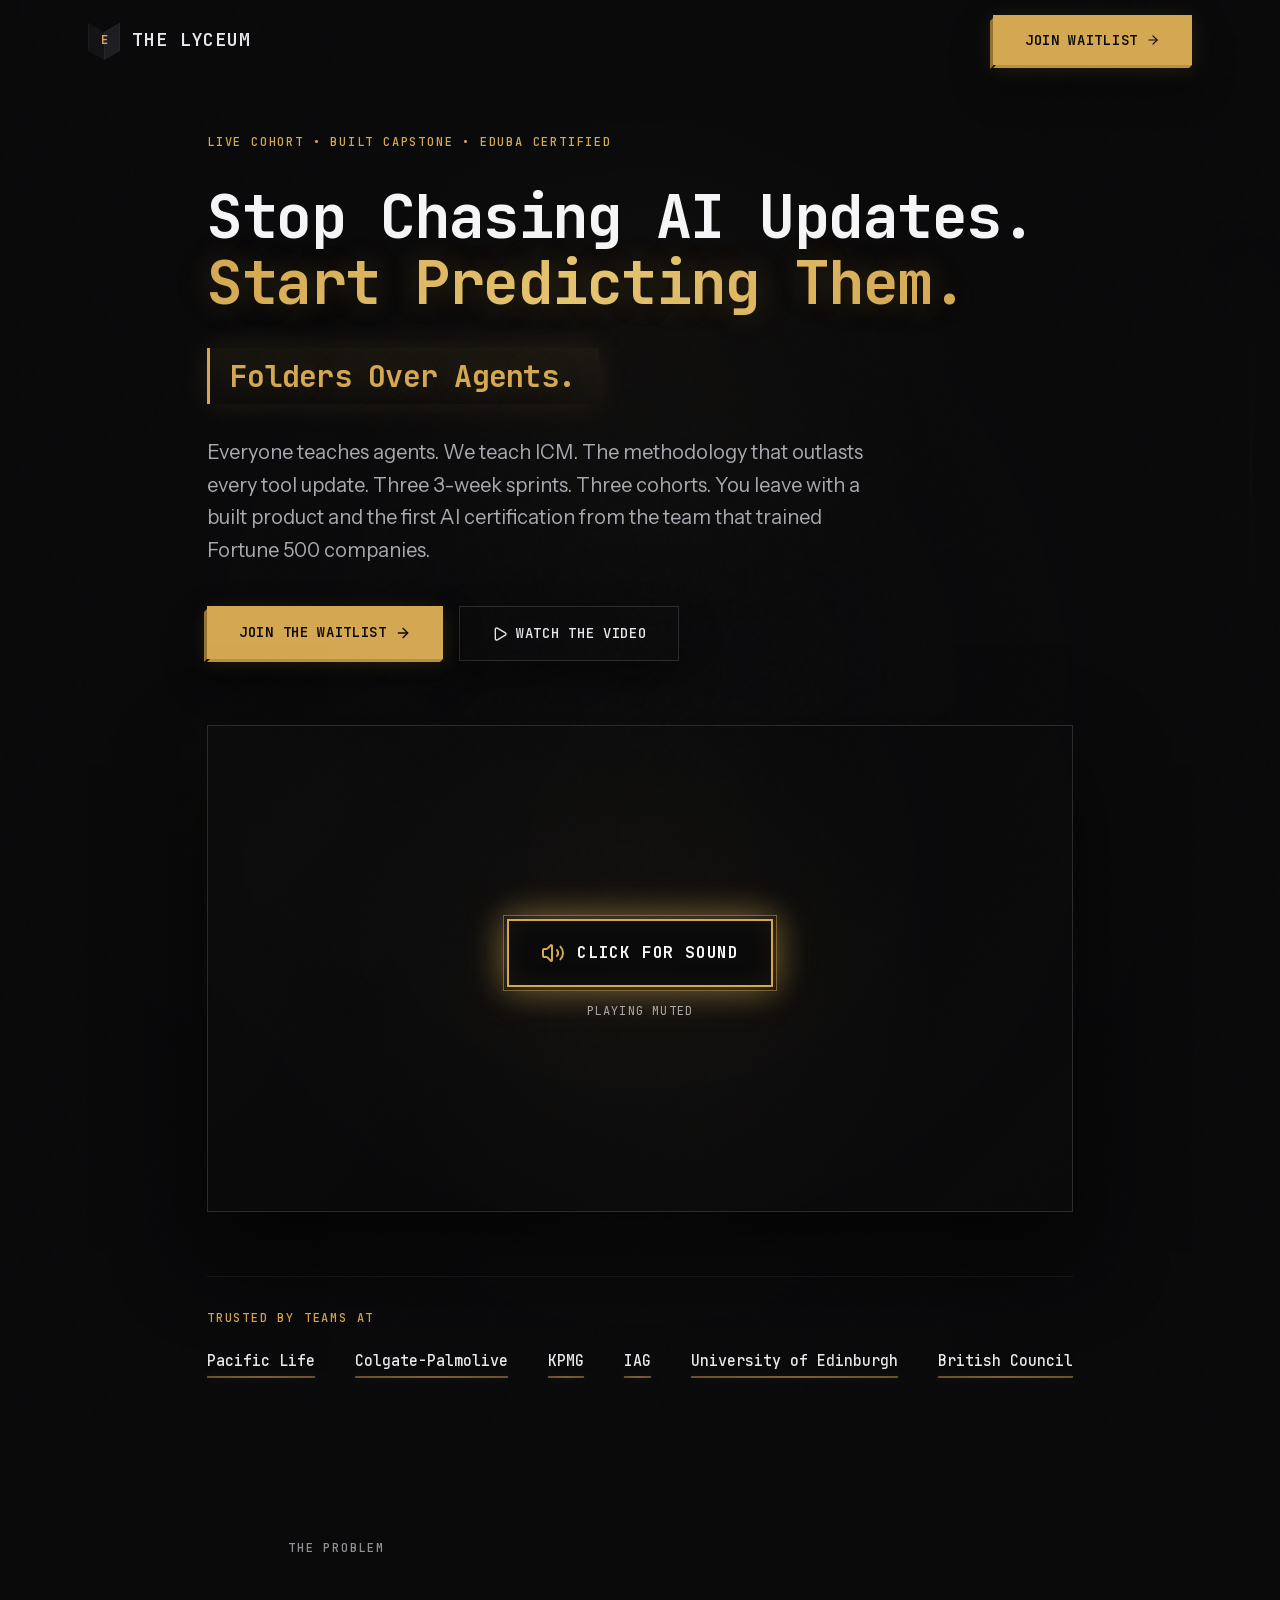
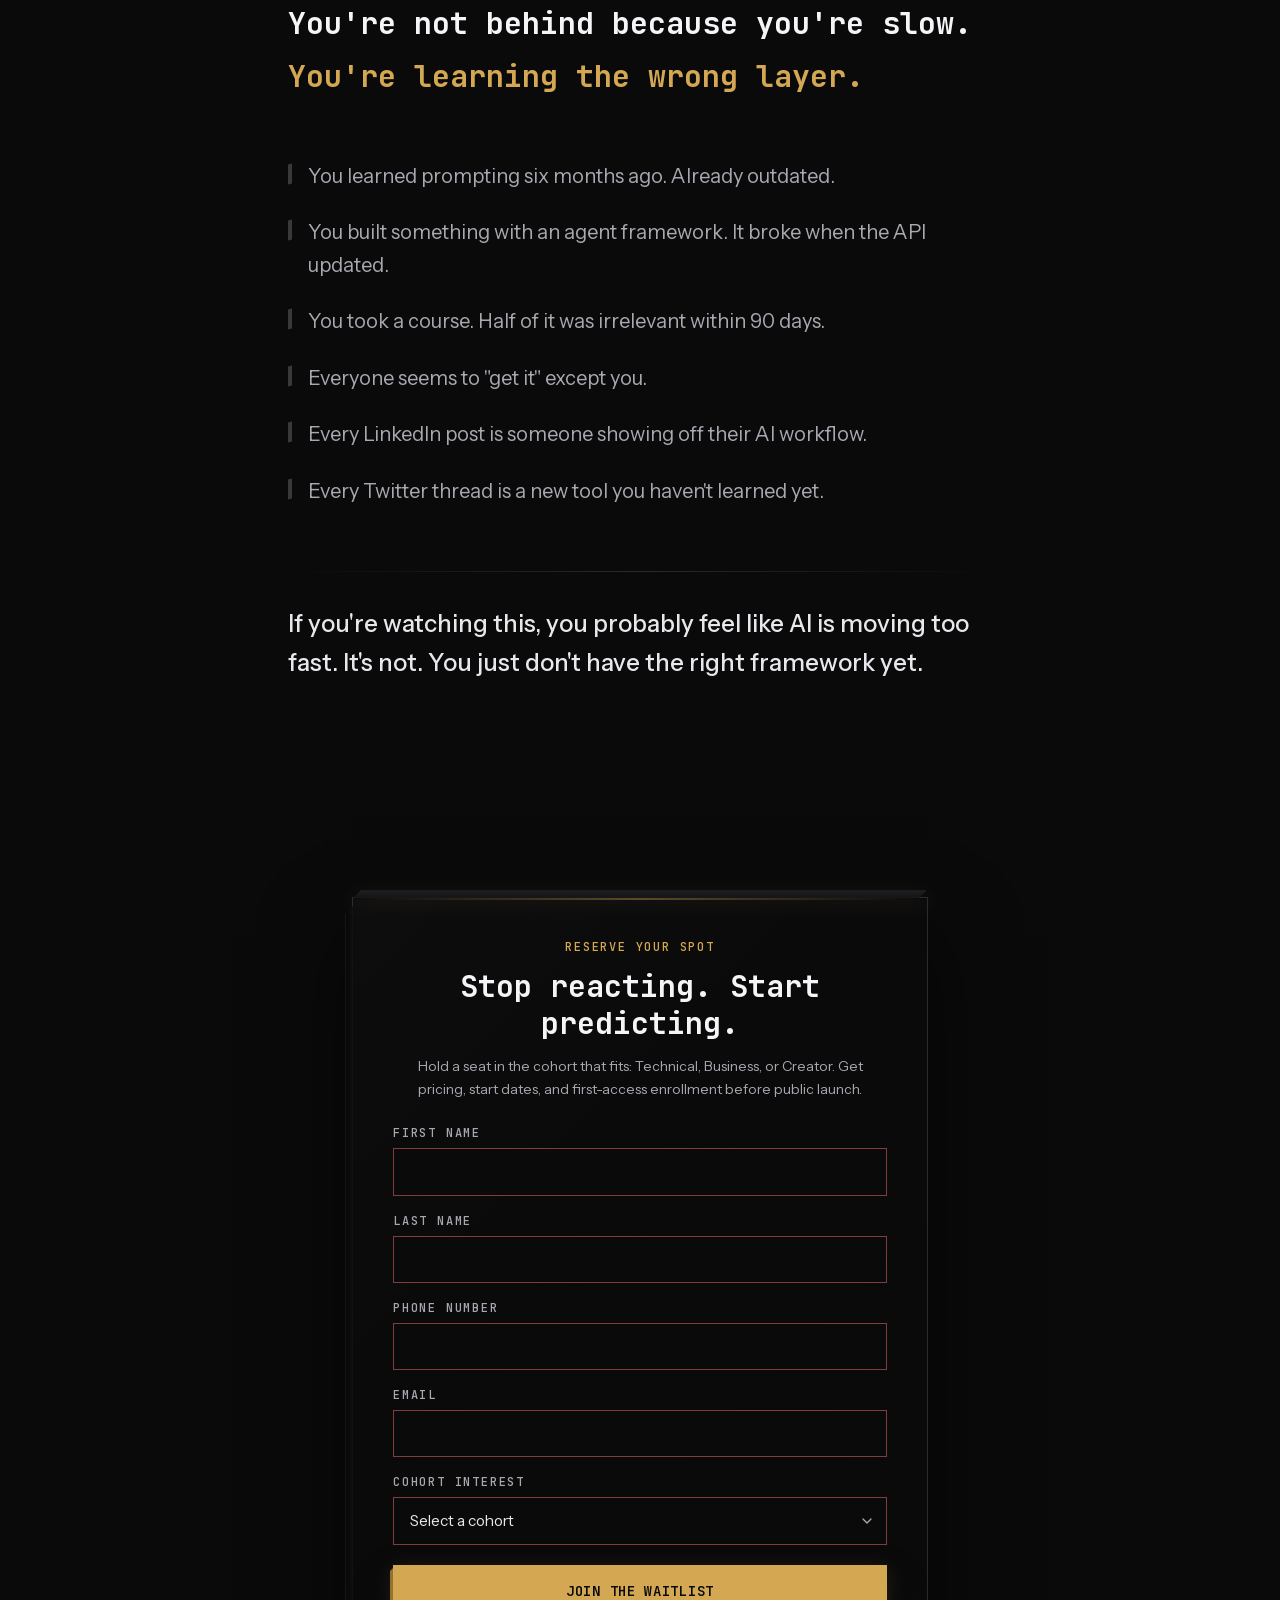
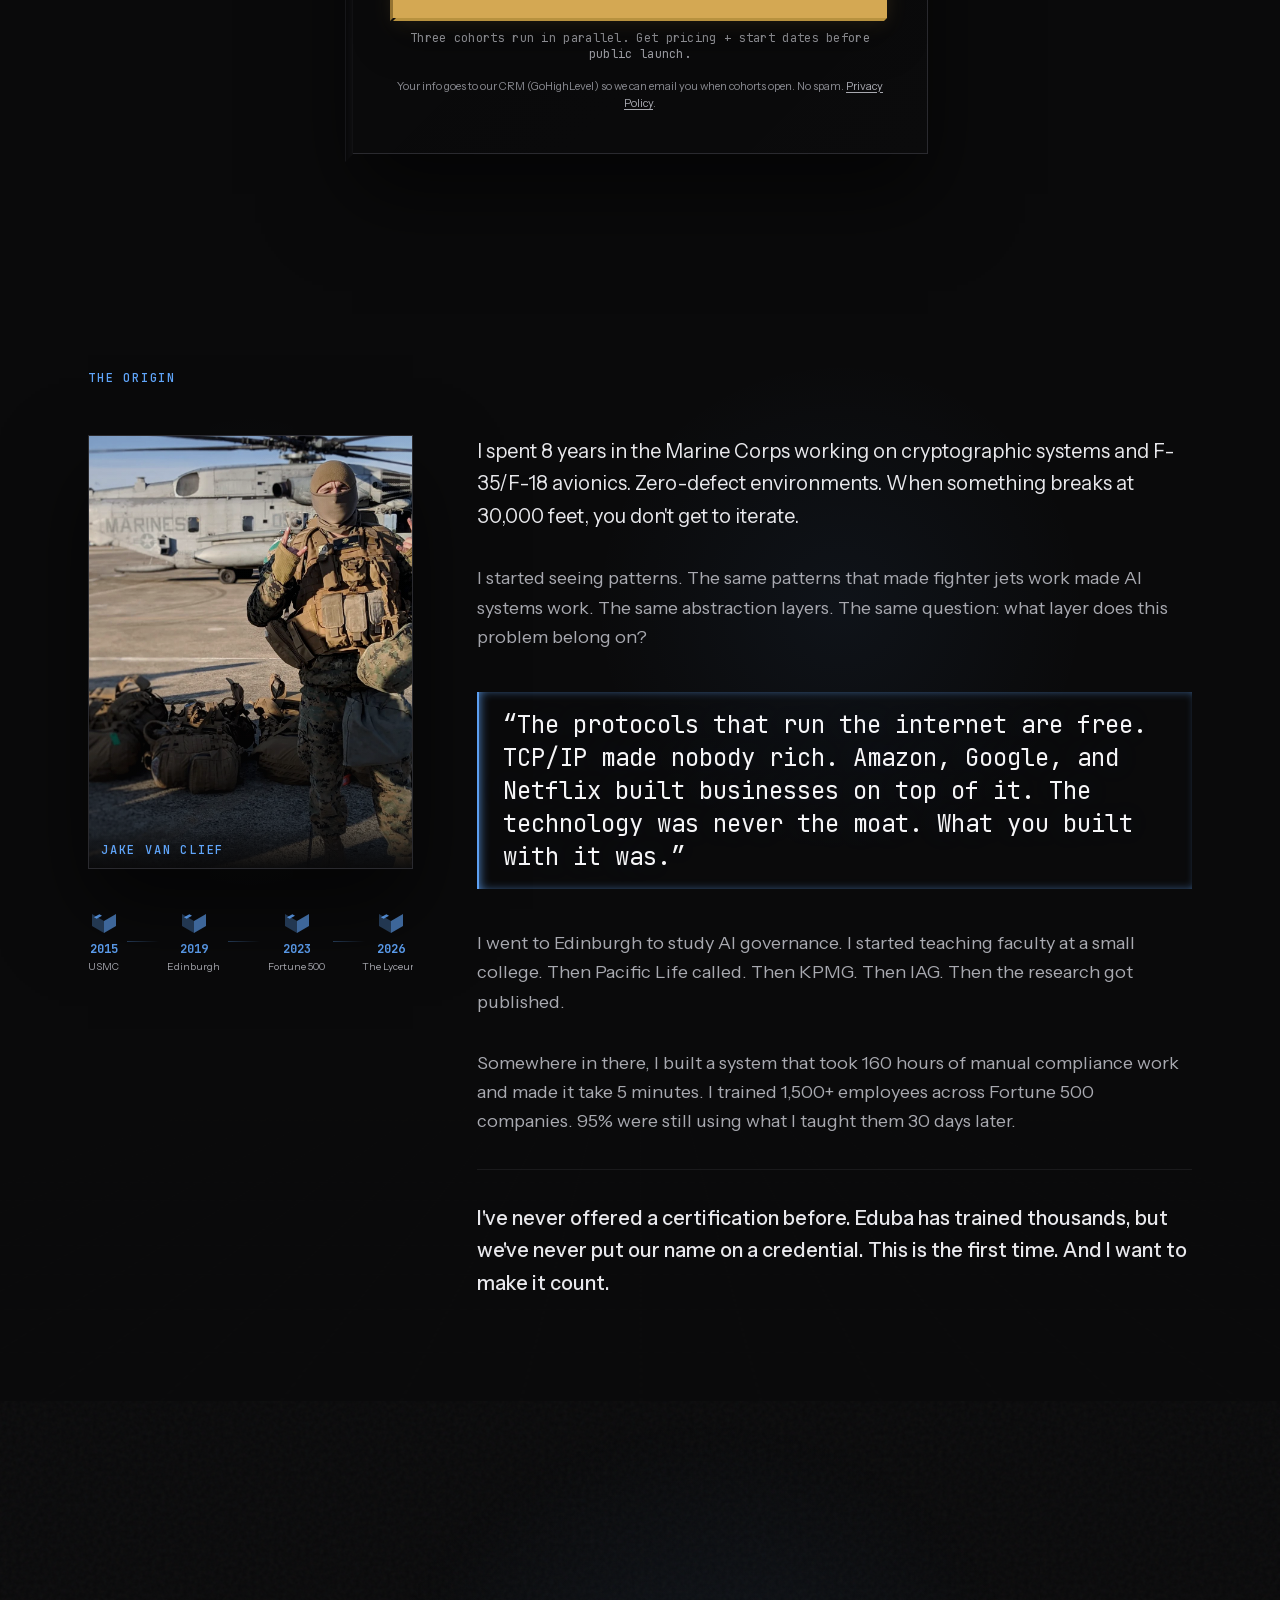
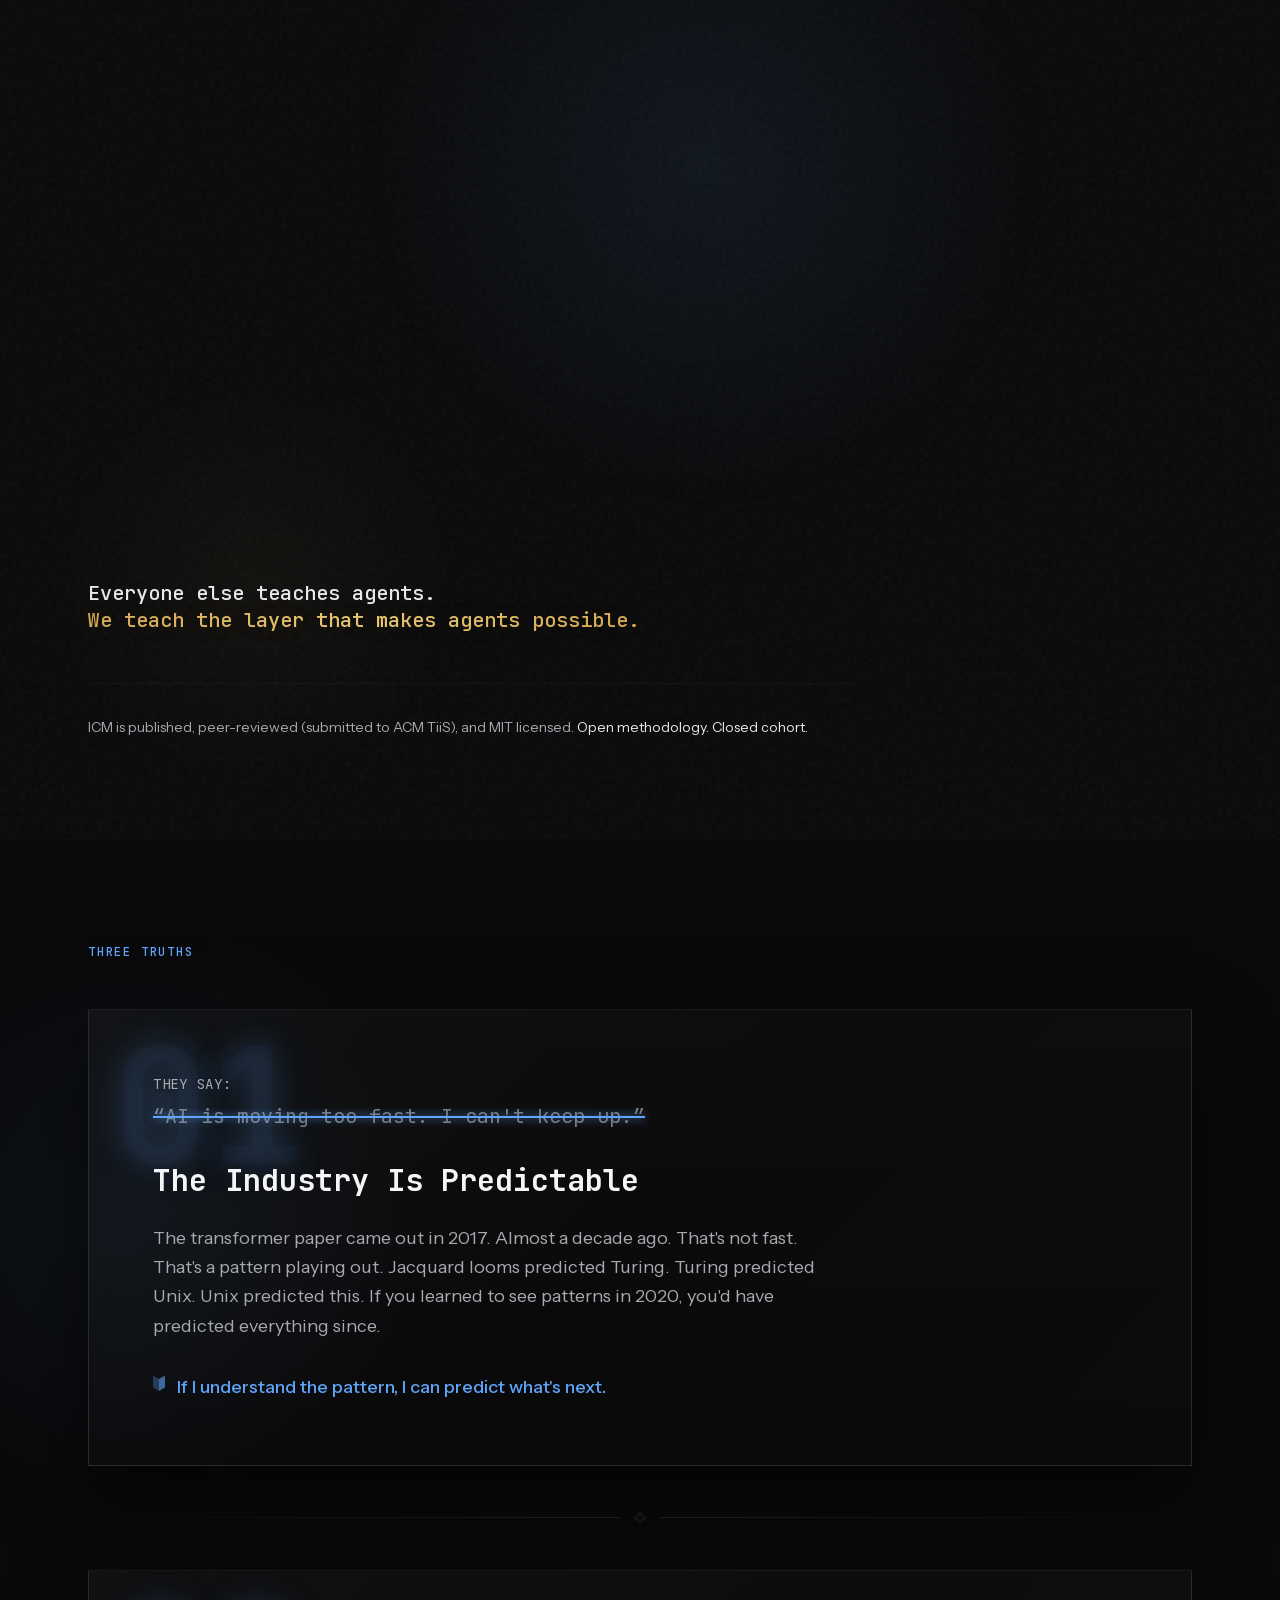
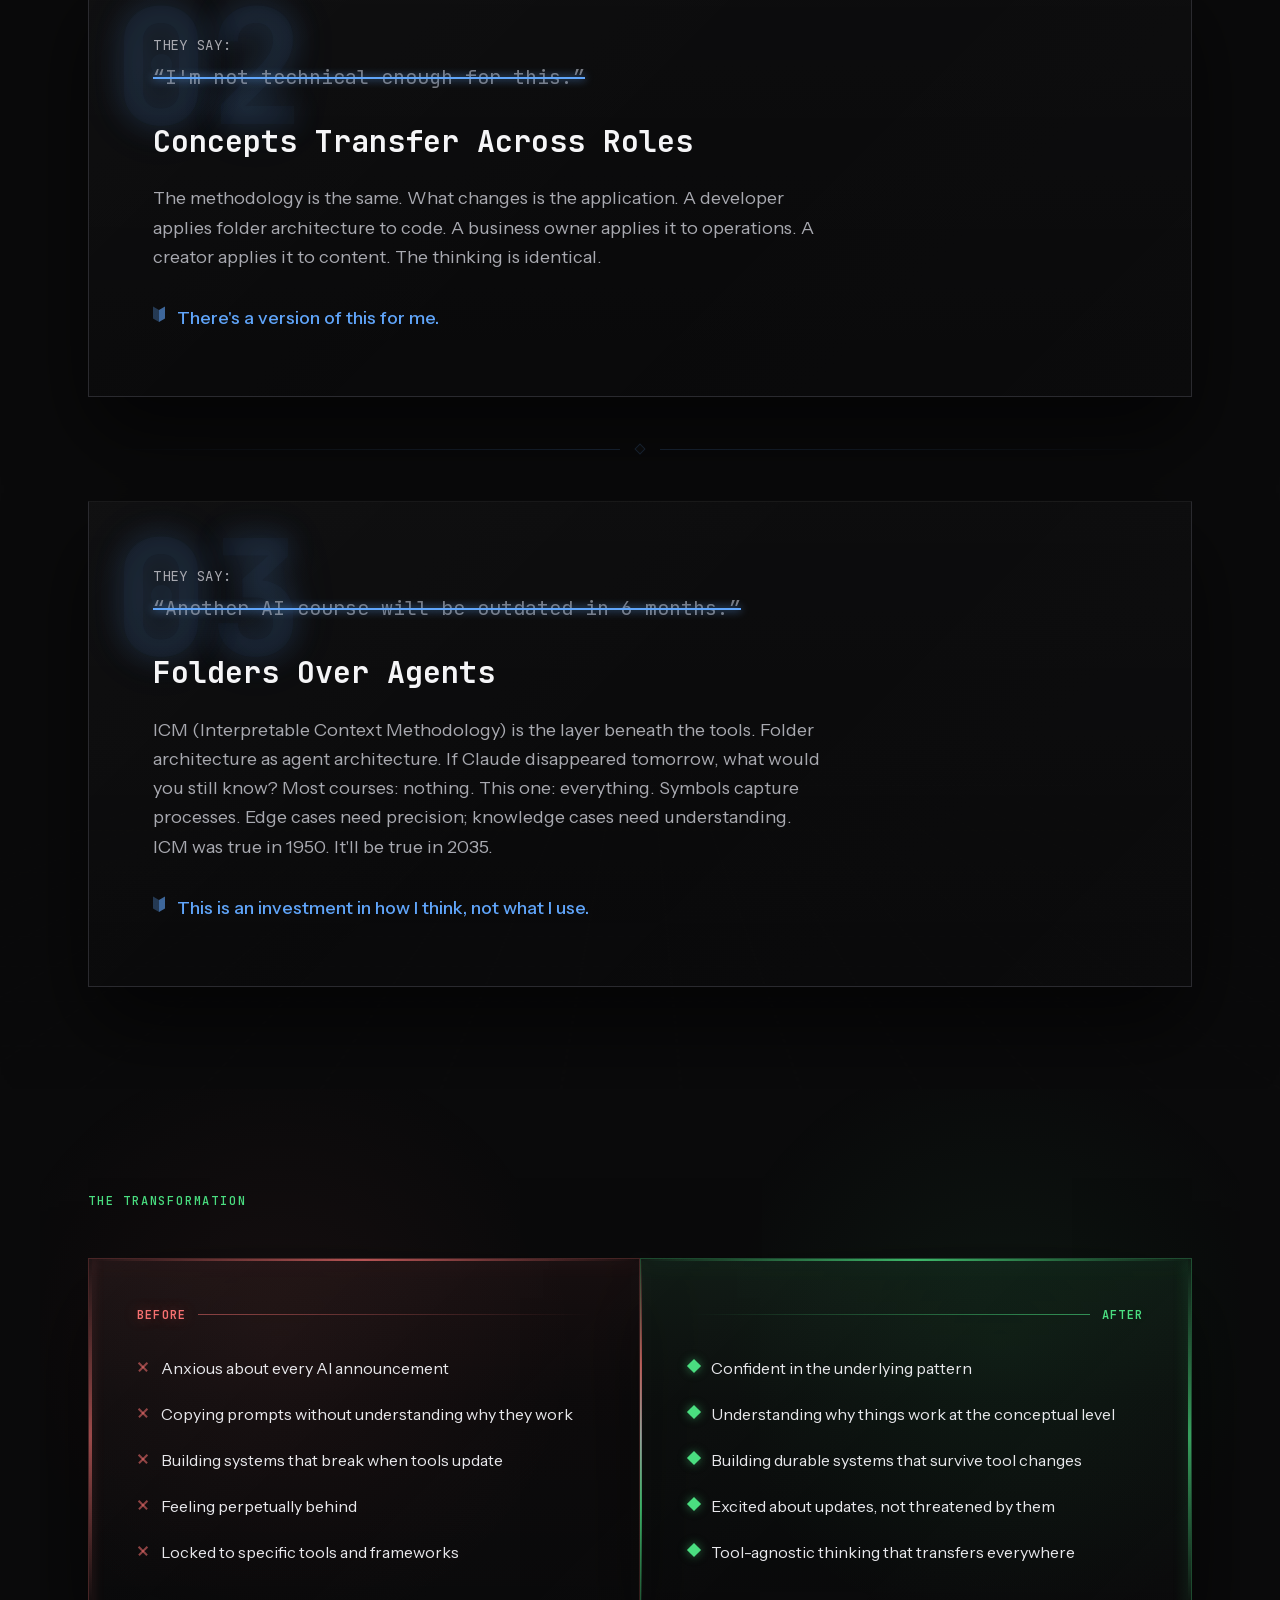
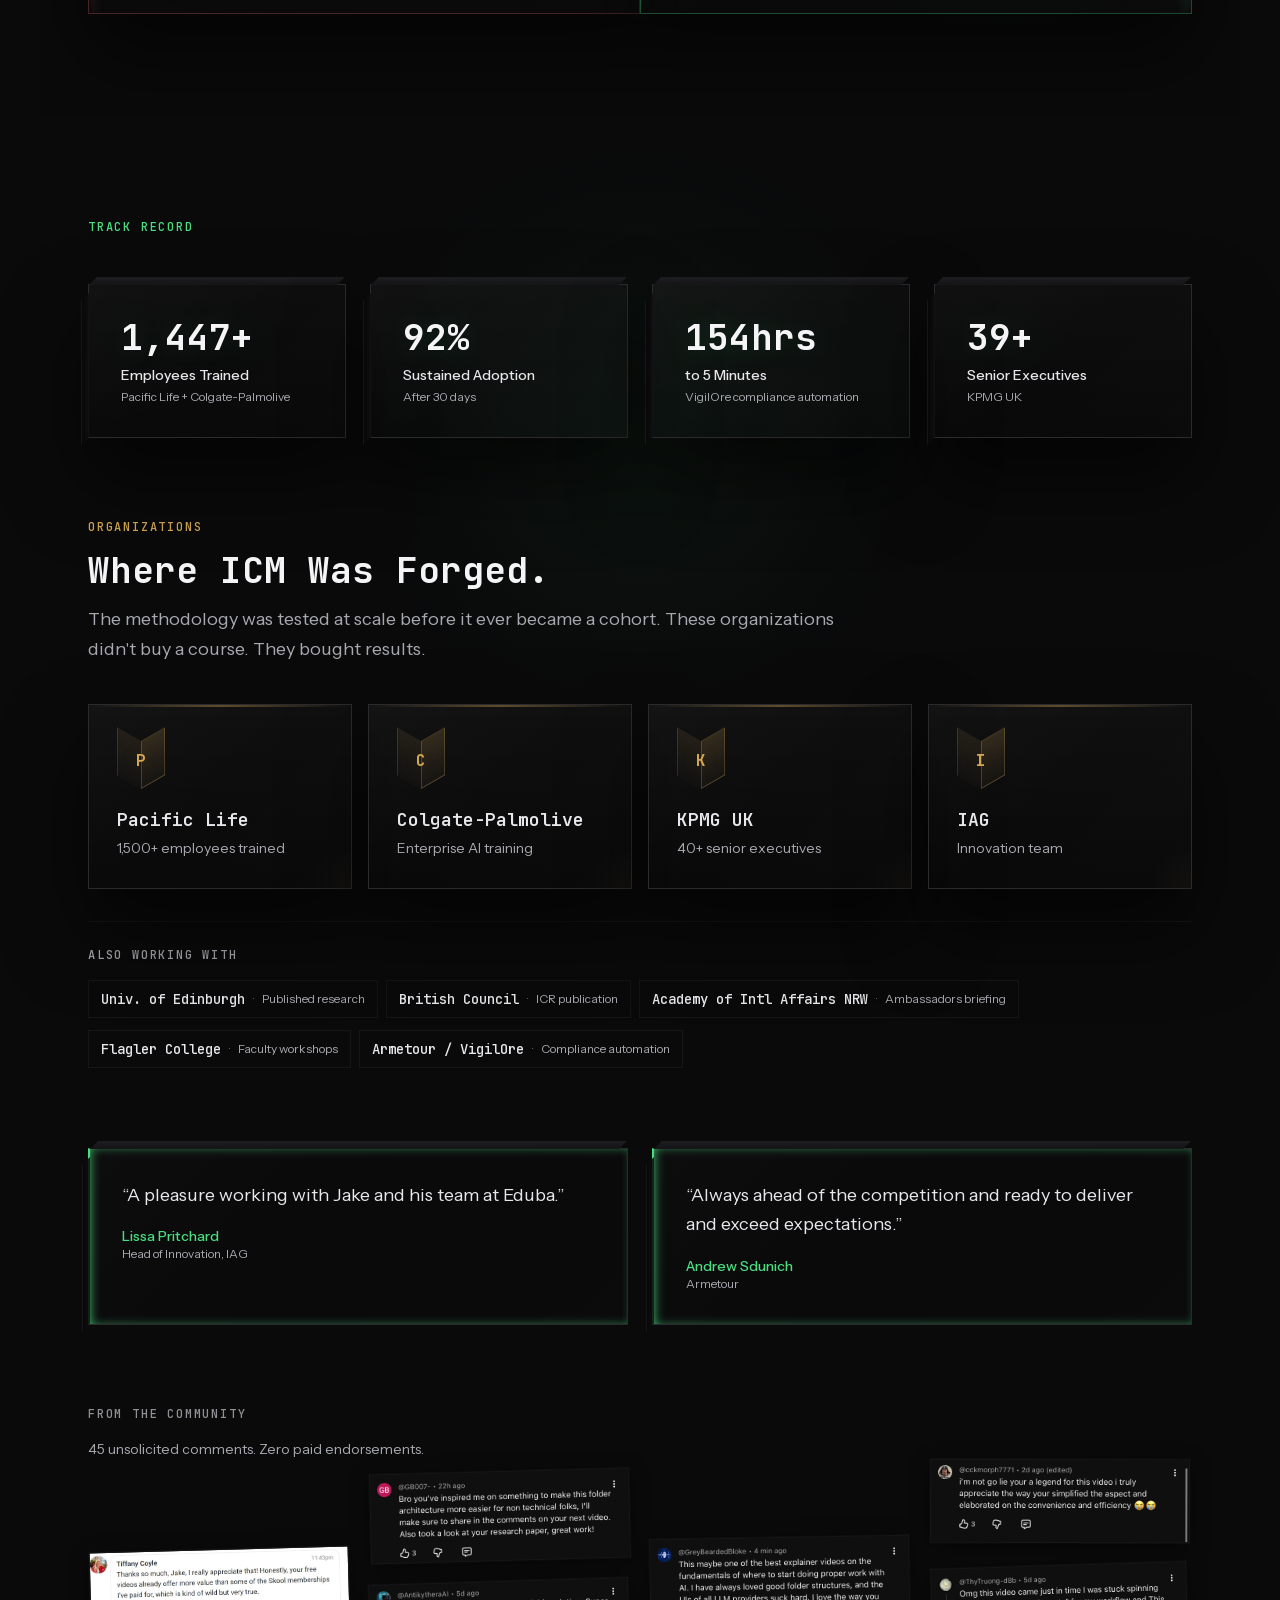
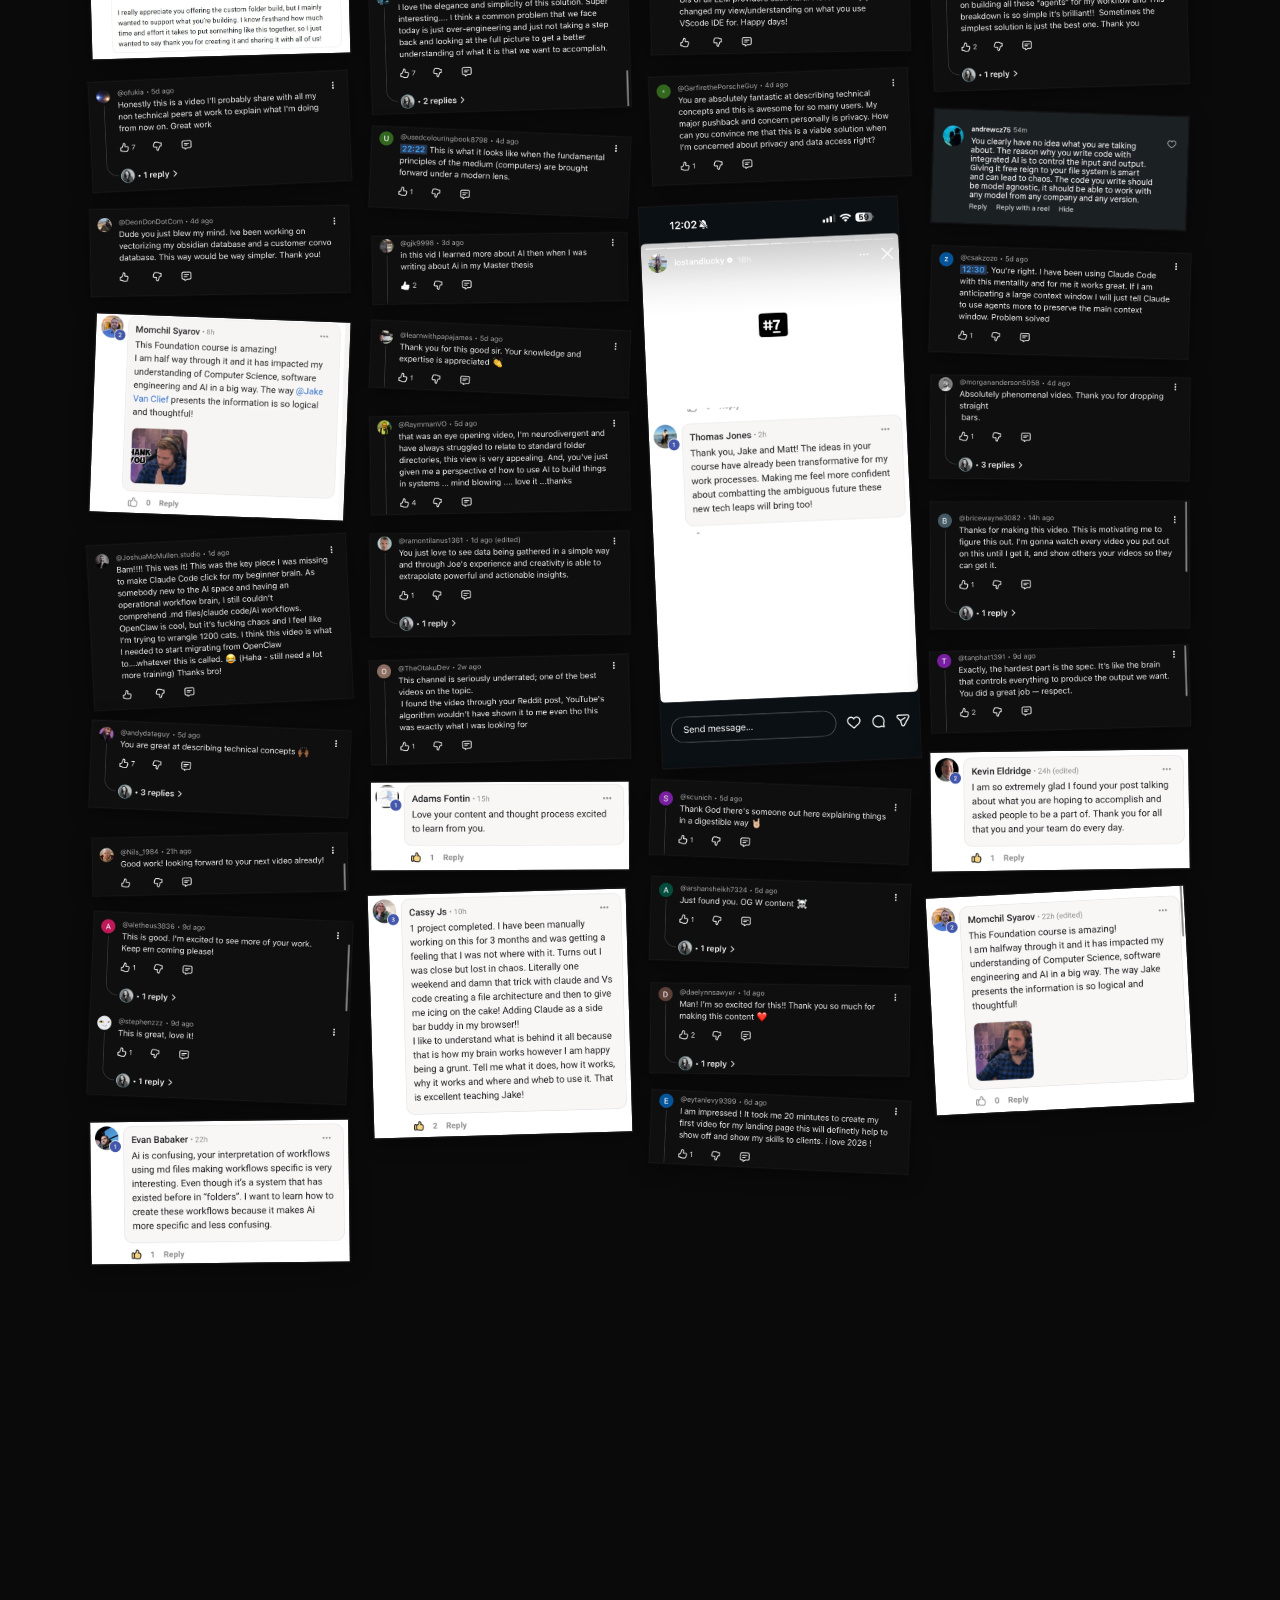
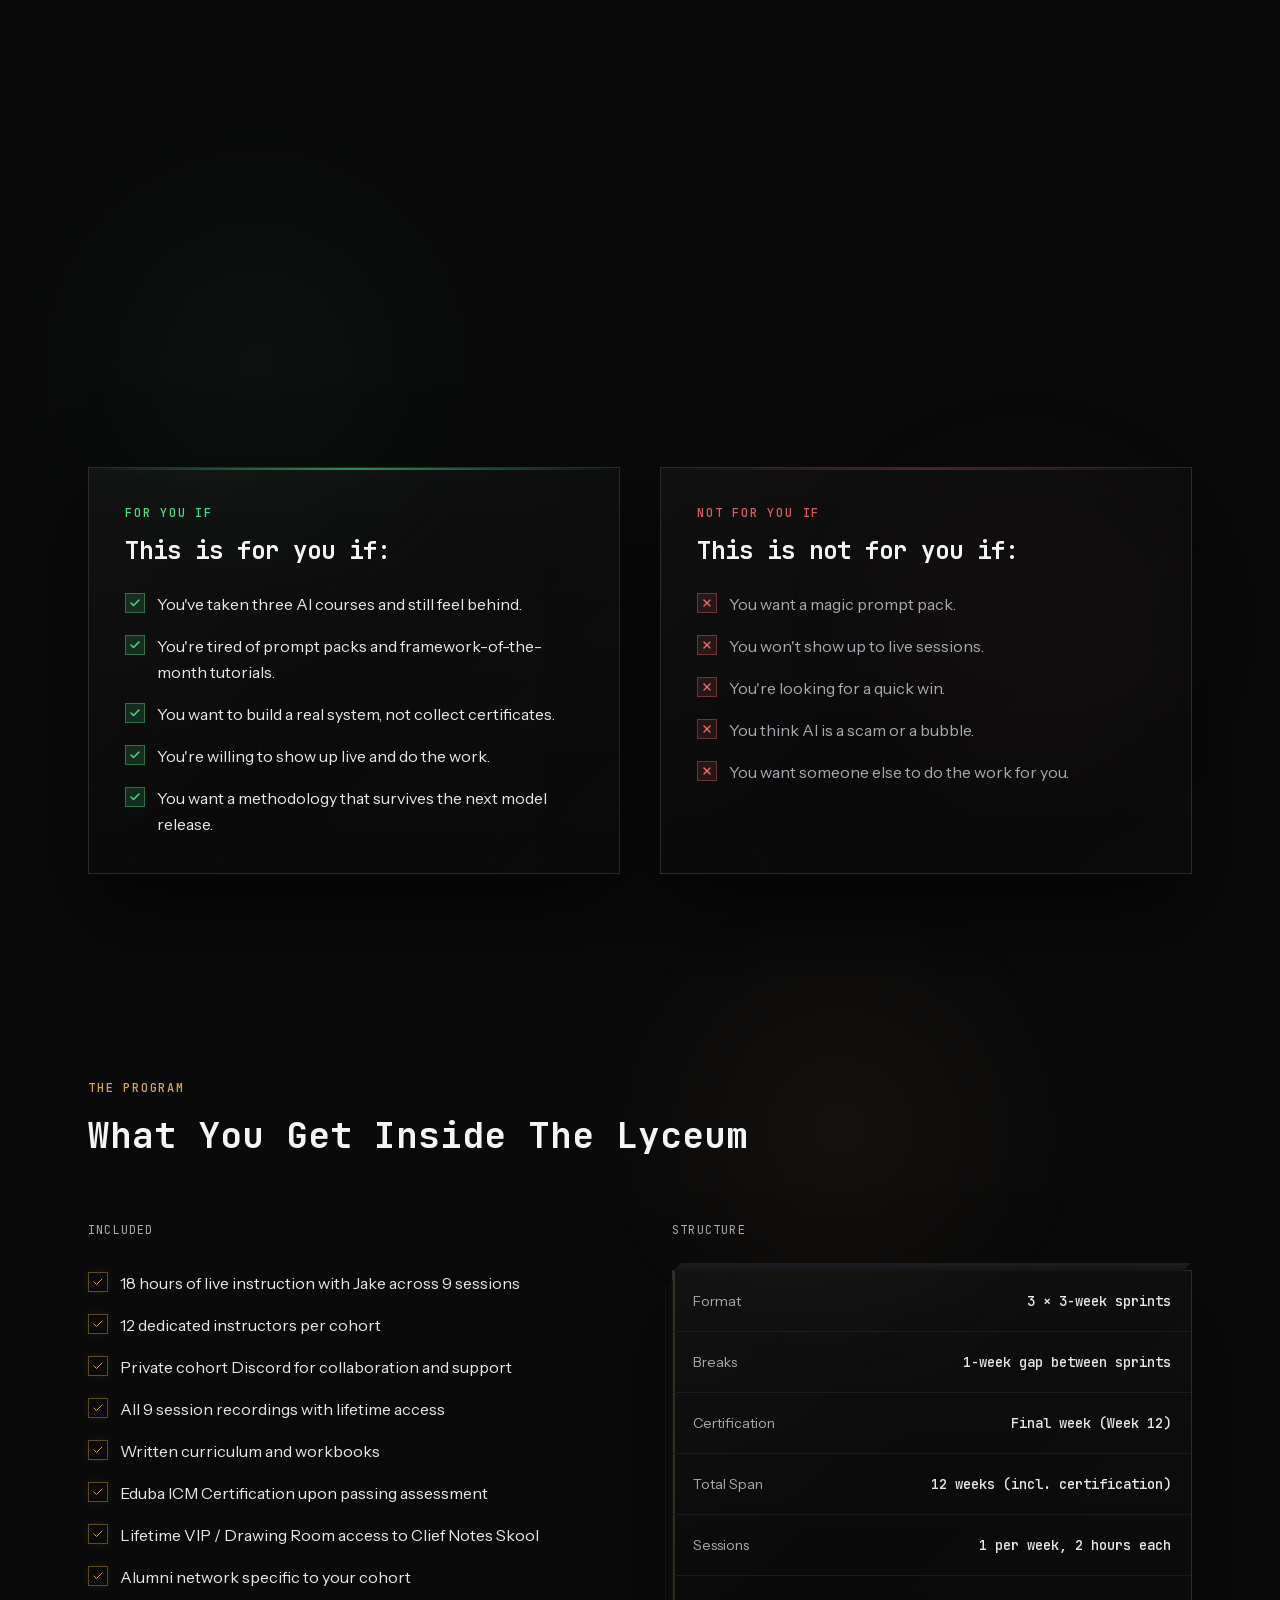
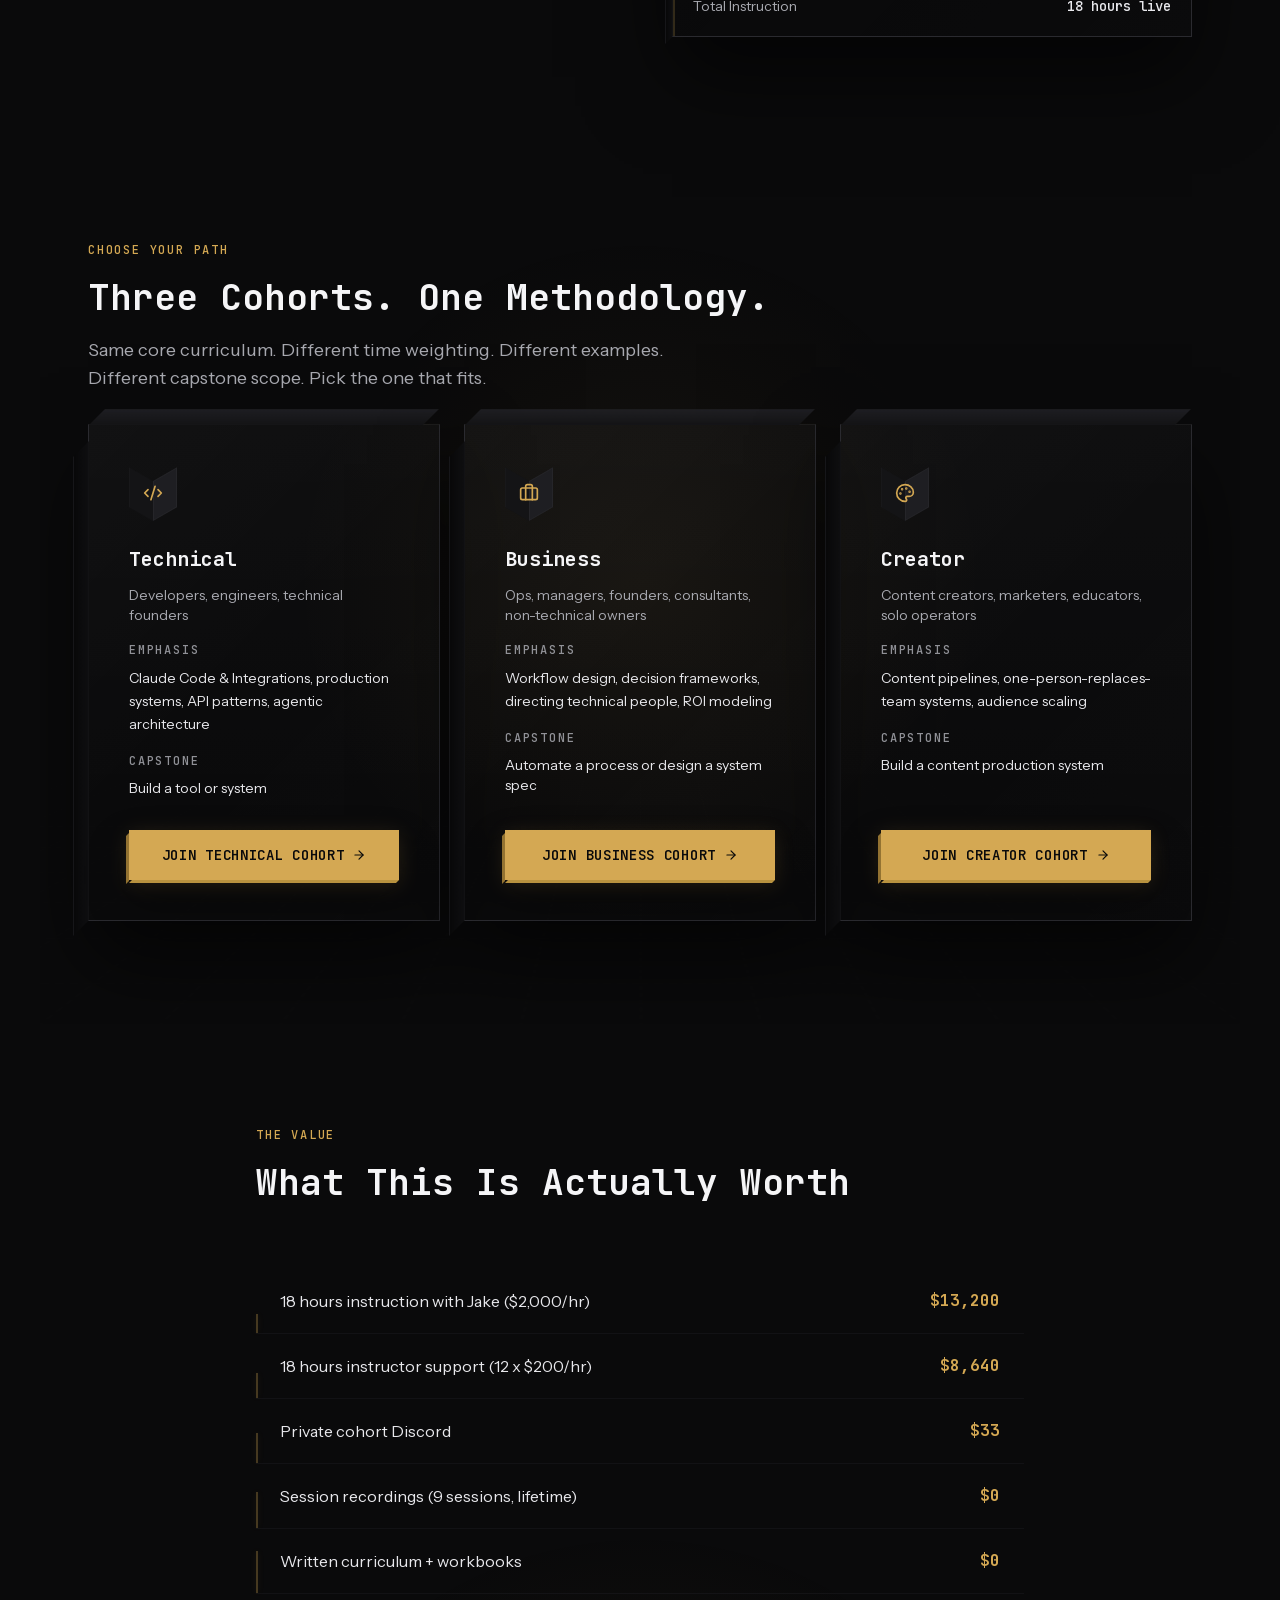
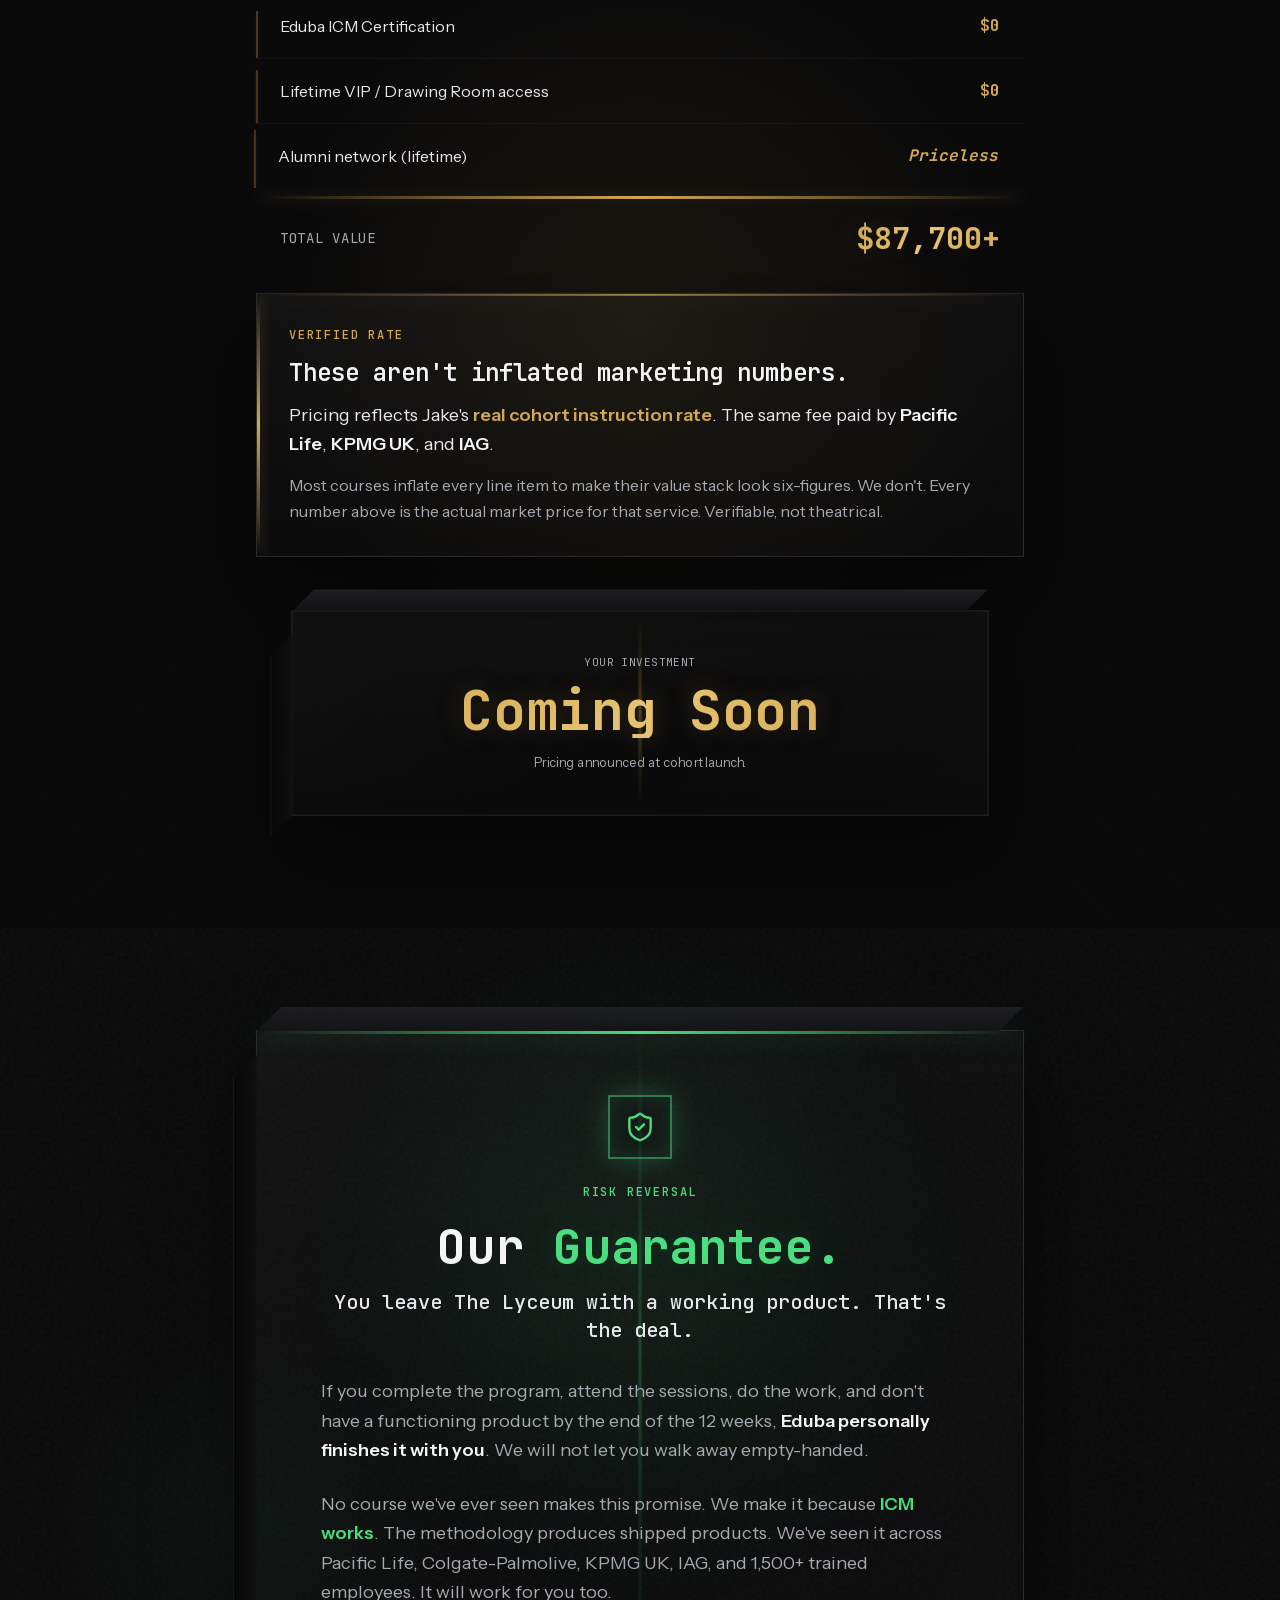
==== commit 6a5b7098: "Deploy 2026-06-02T17:17:48Z" ====
--- a/index.html
+++ b/index.html
@@ -1 +1 @@
-<!DOCTYPE html><!--10dOaI7uLS4MxHsVXMfbj--><html lang="en" class="dark"><head><meta charSet="utf-8"/><meta name="viewport" content="width=device-width, initial-scale=1"/><link rel="preload" href="/_next/static/media/051742360c26797e-s.p.102b7f24.woff2" as="font" crossorigin="" type="font/woff2"/><link rel="preload" href="/_next/static/media/f06bf9da926bae75-s.p.c68a79fb.woff2" as="font" crossorigin="" type="font/woff2"/><link rel="preload" as="image" href="/jake-origin.jpg"/><link rel="stylesheet" href="/_next/static/chunks/b5e8070ac18a15f6.css" data-precedence="next"/><link rel="preload" as="script" fetchPriority="low" href="/_next/static/chunks/12aae8bd91c83eb6.js"/><script src="/_next/static/chunks/806bdb8e4a6a9b95.js" async=""></script><script src="/_next/static/chunks/aee6c7720838f8a2.js" async=""></script><script src="/_next/static/chunks/d1e380e53588e373.js" async=""></script><script src="/_next/static/chunks/turbopack-fdefb78ad8261d2e.js" async=""></script><script src="/_next/static/chunks/b2a10bf07d443453.js" async=""></script><script src="/_next/static/chunks/960e7d95127a749b.js" async=""></script><script src="/_next/static/chunks/ff1a16fafef87110.js" async=""></script><script src="/_next/static/chunks/d2be314c3ece3fbe.js" async=""></script><script src="/_next/static/chunks/5f1e1a1193685b92.js" async=""></script><script src="/_next/static/chunks/392032463047c39e.js" async=""></script><meta name="next-size-adjust" content=""/><title>The Lyceum | Eduba ICM Certification</title><meta name="description" content="Folders Over Agents. ICM (Interpretable Context Methodology) is the layer underneath. The first AI certification from the team that trained Fortune 500 companies."/><meta property="og:title" content="The Lyceum | Eduba ICM Certification"/><meta property="og:description" content="Folders Over Agents. ICM is the methodology that outlasts every tool update. Three 3-week sprints. Three cohorts. Built for the team behind Pacific Life, KPMG UK, and IAG."/><meta property="og:type" content="website"/><meta name="twitter:card" content="summary"/><meta name="twitter:title" content="The Lyceum | Eduba ICM Certification"/><meta name="twitter:description" content="Folders Over Agents. ICM is the methodology that outlasts every tool update. Three 3-week sprints. Three cohorts. Built for the team behind Pacific Life, KPMG UK, and IAG."/><link rel="icon" href="/favicon.ico?favicon.0b3bf435.ico" sizes="256x256" type="image/x-icon"/><script type="application/ld+json">{"@context":"https://schema.org","@graph":[{"@type":"Organization","@id":"https://lyceum.eduba.io/#organization","name":"Eduba","legalName":"Van Clief Media","alternateName":"Van Clief Media d/b/a Eduba","url":"https://lyceum.eduba.io/","email":"lyceum@eduba.io","description":"Eduba operates The Lyceum, an AI certification program teaching ICM (Interpretable Context Methodology). Prior enterprise clients include Pacific Life, KPMG UK, IAG, Colgate-Palmolive, the University of Edinburgh, and the British Council.","founder":{"@type":"Person","name":"Jake Van Clief"},"sameAs":["https://www.youtube.com/@JEVanClief","https://www.skool.com/cliefnotes","https://www.instagram.com/lostandlucky/"]},{"@type":"WebSite","@id":"https://lyceum.eduba.io/#website","url":"https://lyceum.eduba.io/","name":"The Lyceum","description":"Waitlist landing page for The Lyceum AI certification program.","publisher":{"@id":"https://lyceum.eduba.io/#organization"},"inLanguage":"en-US"}]}</script><script src="/_next/static/chunks/a6dad97d9634a72d.js" noModule=""></script></head><body class="jetbrains_mono_ab5902a4-module__TIR3ba__variable instrument_sans_dedbd5f1-module__uNHJfW__variable antialiased"><div hidden=""><!--$--><!--/$--></div><nav class="fixed top-0 left-0 right-0 z-50" style="background-color:rgba(10, 10, 11, 0);backdrop-filter:blur(0px)"><div class="absolute bottom-0 left-0 right-0 h-px" style="background:linear-gradient(90deg, transparent, rgba(212,168,83,0.15), transparent);opacity:0"></div><div class="absolute bottom-0 left-0 right-0 h-px" style="background:linear-gradient(90deg, transparent 20%, var(--slate-border) 50%, transparent 80%);opacity:0"></div><div class="section-container flex items-center justify-between h-16 md:h-20"><a href="#" class="flex items-center gap-3 group"><div class="relative w-8 h-10"><div class="w-4 h-7 bg-slate-mid absolute bottom-0 left-4 group-hover:bg-ember/20 transition-colors duration-300" style="transform:skewY(-30deg);transform-origin:top left;border:1px solid rgba(255,255,255,0.04)"></div><div class="w-4 h-7 bg-slate-dark absolute bottom-0 left-0 group-hover:bg-ember/10 transition-colors duration-300" style="transform:skewY(30deg);transform-origin:top right;border-left:1px solid rgba(255,255,255,0.03)"></div><div class="absolute inset-0 flex items-center justify-center z-10"><span class="font-[family-name:var(--font-jetbrains)] text-xs font-bold text-ember">E</span></div></div><span class="font-[family-name:var(--font-jetbrains)] text-base md:text-lg font-semibold tracking-wider text-chalk hidden sm:block">THE LYCEUM</span></a><button type="button" class="btn-gold text-xs py-2.5 px-5 flex items-center gap-2">Join Waitlist<svg xmlns="http://www.w3.org/2000/svg" width="24" height="24" viewBox="0 0 24 24" fill="none" stroke="currentColor" stroke-width="2" stroke-linecap="round" stroke-linejoin="round" class="lucide lucide-arrow-right w-3.5 h-3.5" aria-hidden="true"><path d="M5 12h14"></path><path d="m12 5 7 7-7 7"></path></svg></button></div></nav><main><section class="relative min-h-screen flex flex-col justify-center overflow-hidden noise-overlay energy-ember"><div class="absolute inset-0 pointer-events-none z-0" aria-hidden="true" style="opacity:0.4"><svg width="100%" height="100%" xmlns="http://www.w3.org/2000/svg" class="absolute inset-0" style="transform:perspective(800px) rotateX(60deg) scale(2);transform-origin:center bottom;mask-image:linear-gradient(to top, rgba(0,0,0,0.6) 0%, rgba(0,0,0,0) 80%);-webkit-mask-image:linear-gradient(to top, rgba(0,0,0,0.6) 0%, rgba(0,0,0,0) 80%)"><defs><pattern id="grid-iso-60" width="60" height="60" patternUnits="userSpaceOnUse"><path d="M 60 0 L 0 0 0 60" fill="none" stroke="rgba(212, 168, 83, 0.15)" stroke-width="0.5" stroke-dasharray="4 4"></path></pattern></defs><rect width="100%" height="100%" fill="url(#grid-iso-60)"></rect></svg></div><div class="absolute pointer-events-none " aria-hidden="true" style="top:20%;left:50%;width:700px;height:700px;opacity:1;background:radial-gradient(ellipse at center, rgba(212, 168, 83, 0.10) 0%, transparent 70%);transform:translate(-50%, -50%);animation:orbPulse 8s ease-in-out infinite;--orb-opacity:1"></div><div class="absolute pointer-events-none " aria-hidden="true" style="top:60%;left:20%;width:400px;height:400px;opacity:1;background:radial-gradient(ellipse at center, rgba(212, 168, 83, 0.05) 0%, transparent 70%);transform:translate(-50%, -50%);--orb-opacity:1"></div><div class="absolute right-[-60px] top-[15%] hidden lg:block z-0 opacity-40"><div class="relative " aria-hidden="true" style="width:180px;height:500px"><div class="absolute inset-0 monolith" style="background:linear-gradient(180deg, rgba(22,22,25,1) 0%, rgba(14,14,16,1) 100%)"></div><div class="absolute top-[10%] left-1/2 w-[2px] h-[80%] z-10" style="background:linear-gradient(to bottom, transparent, var(--ember), transparent);box-shadow:0 0 20px var(--ember), 0 0 50px var(--ember);opacity:0.6;filter:blur(1px)"></div><div class="absolute top-[5%] left-1/2 -translate-x-1/2 w-[40px] h-[90%] z-[5]" style="background:linear-gradient(to bottom, transparent 5%, var(--ember) 50%, transparent 95%);opacity:0.04;filter:blur(20px)"></div></div></div><div class="absolute inset-0 bg-[radial-gradient(ellipse_at_center,_rgba(10,10,11,0.4)_0%,_rgba(10,10,11,0.9)_60%)] z-[2]"></div><div class="relative z-10 section-container pt-28 md:pt-32 pb-16"><div class="mb-8" style="opacity:0"><span class="label-mono text-ember">LIVE COHORT • BUILT CAPSTONE • EDUBA CERTIFIED</span></div><h1 class="font-[family-name:var(--font-jetbrains)] text-3xl sm:text-4xl md:text-5xl lg:text-6xl font-bold leading-[1.1] tracking-tight text-white-soft max-w-4xl mb-8"><span class="" aria-label="Stop Chasing AI Updates."><span aria-hidden="true" style="opacity:0">S</span><span aria-hidden="true" style="opacity:0">t</span><span aria-hidden="true" style="opacity:0">o</span><span aria-hidden="true" style="opacity:0">p</span><span aria-hidden="true" style="opacity:0"> </span><span aria-hidden="true" style="opacity:0">C</span><span aria-hidden="true" style="opacity:0">h</span><span aria-hidden="true" style="opacity:0">a</span><span aria-hidden="true" style="opacity:0">s</span><span aria-hidden="true" style="opacity:0">i</span><span aria-hidden="true" style="opacity:0">n</span><span aria-hidden="true" style="opacity:0">g</span><span aria-hidden="true" style="opacity:0"> </span><span aria-hidden="true" style="opacity:0">A</span><span aria-hidden="true" style="opacity:0">I</span><span aria-hidden="true" style="opacity:0"> </span><span aria-hidden="true" style="opacity:0">U</span><span aria-hidden="true" style="opacity:0">p</span><span aria-hidden="true" style="opacity:0">d</span><span aria-hidden="true" style="opacity:0">a</span><span aria-hidden="true" style="opacity:0">t</span><span aria-hidden="true" style="opacity:0">e</span><span aria-hidden="true" style="opacity:0">s</span><span aria-hidden="true" style="opacity:0">.</span></span><br/><span class="text-gradient-ember text-glow-ember"><span class="" aria-label="Start Predicting Them."><span aria-hidden="true" style="opacity:0">S</span><span aria-hidden="true" style="opacity:0">t</span><span aria-hidden="true" style="opacity:0">a</span><span aria-hidden="true" style="opacity:0">r</span><span aria-hidden="true" style="opacity:0">t</span><span aria-hidden="true" style="opacity:0"> </span><span aria-hidden="true" style="opacity:0">P</span><span aria-hidden="true" style="opacity:0">r</span><span aria-hidden="true" style="opacity:0">e</span><span aria-hidden="true" style="opacity:0">d</span><span aria-hidden="true" style="opacity:0">i</span><span aria-hidden="true" style="opacity:0">c</span><span aria-hidden="true" style="opacity:0">t</span><span aria-hidden="true" style="opacity:0">i</span><span aria-hidden="true" style="opacity:0">n</span><span aria-hidden="true" style="opacity:0">g</span><span aria-hidden="true" style="opacity:0"> </span><span aria-hidden="true" style="opacity:0">T</span><span aria-hidden="true" style="opacity:0">h</span><span aria-hidden="true" style="opacity:0">e</span><span aria-hidden="true" style="opacity:0">m</span><span aria-hidden="true" style="opacity:0">.</span></span></span></h1><div class="relative inline-block mb-8" style="opacity:0;transform:translateX(-20px)"><div class="relative pl-5 pr-6 py-2.5" style="background:linear-gradient(180deg, rgba(212,168,83,0.07) 0%, rgba(212,168,83,0.02) 100%);border-left:3px solid var(--ember);box-shadow:0 0 30px rgba(212,168,83,0.12)"><p class="font-[family-name:var(--font-jetbrains)] text-xl sm:text-2xl md:text-3xl font-bold tracking-tight text-glow-ember" style="color:var(--ember)">Folders Over Agents.</p></div></div><p class="text-stone text-lg md:text-xl max-w-2xl mb-10 leading-relaxed" style="opacity:0;transform:translateY(10px)">Everyone teaches agents. We teach ICM. The methodology that outlasts every tool update. Three 3-week sprints. Three cohorts. You leave with a built product and the first AI certification from the team that trained Fortune 500 companies.</p><div class="flex flex-col sm:flex-row items-start gap-4 mb-16"><button type="button" class="btn-gold flex items-center gap-2" style="opacity:0;transform:translateY(20px)">Join the Waitlist<svg xmlns="http://www.w3.org/2000/svg" width="24" height="24" viewBox="0 0 24 24" fill="none" stroke="currentColor" stroke-width="2" stroke-linecap="round" stroke-linejoin="round" class="lucide lucide-arrow-right w-4 h-4" aria-hidden="true"><path d="M5 12h14"></path><path d="m12 5 7 7-7 7"></path></svg></button><a href="#vsl" class="btn-ghost flex items-center gap-2" style="opacity:0;transform:translateY(20px)"><svg xmlns="http://www.w3.org/2000/svg" width="24" height="24" viewBox="0 0 24 24" fill="none" stroke="currentColor" stroke-width="2" stroke-linecap="round" stroke-linejoin="round" class="lucide lucide-play w-4 h-4" aria-hidden="true"><path d="M5 5a2 2 0 0 1 3.008-1.728l11.997 6.998a2 2 0 0 1 .003 3.458l-12 7A2 2 0 0 1 5 19z"></path></svg>Watch the Video</a></div><div id="vsl" class="relative max-w-4xl" style="opacity:0;transform:translateY(30px)"><div class="relative aspect-video monolith overflow-hidden"><div id="lyceum-vsl-player" class="absolute inset-0 w-full h-full"></div><div role="button" aria-label="Click anywhere for sound" class="absolute inset-0 z-10 flex flex-col items-center justify-center cursor-pointer pointer-events-none" style="background:radial-gradient(ellipse at center, rgba(10,10,11,0.15) 0%, rgba(10,10,11,0.55) 100%)"><div class="relative px-7 md:px-8 py-4 md:py-5 bg-obsidian/85 border-2 border-ember backdrop-blur-sm" style="box-shadow:0 0 40px rgba(212,168,83,0.45), inset 0 0 24px rgba(212,168,83,0.08)"><div class="absolute inset-[-6px] border border-ember/50 animate-pulse pointer-events-none" style="box-shadow:0 0 30px rgba(212,168,83,0.25)"></div><div class="relative flex items-center gap-3"><svg xmlns="http://www.w3.org/2000/svg" width="24" height="24" viewBox="0 0 24 24" fill="none" stroke="currentColor" stroke-width="2" stroke-linecap="round" stroke-linejoin="round" class="lucide lucide-volume2 lucide-volume-2 w-5 h-5 md:w-6 md:h-6 text-ember" aria-hidden="true"><path d="M11 4.702a.705.705 0 0 0-1.203-.498L6.413 7.587A1.4 1.4 0 0 1 5.416 8H3a1 1 0 0 0-1 1v6a1 1 0 0 0 1 1h2.416a1.4 1.4 0 0 1 .997.413l3.383 3.384A.705.705 0 0 0 11 19.298z"></path><path d="M16 9a5 5 0 0 1 0 6"></path><path d="M19.364 18.364a9 9 0 0 0 0-12.728"></path></svg><span class="font-[family-name:var(--font-jetbrains)] text-sm md:text-base uppercase tracking-wider font-bold text-white-soft">Click for Sound</span></div></div><p class="mt-4 text-stone text-[10px] md:text-xs font-[family-name:var(--font-jetbrains)] uppercase tracking-widest">Playing muted</p></div></div><div class="absolute pointer-events-none -z-10" aria-hidden="true" style="top:50%;left:50%;width:600px;height:600px;opacity:1;background:radial-gradient(ellipse at center, rgba(212, 168, 83, 0.06) 0%, transparent 70%);transform:translate(-50%, -50%);--orb-opacity:1"></div></div><div class="mt-16 pt-8 border-t border-slate-border/50" style="opacity:0"><p class="label-mono text-ember text-[10px] mb-6">Trusted by teams at</p><div class="flex flex-wrap items-center gap-x-10 gap-y-5"><span class="group font-[family-name:var(--font-jetbrains)] text-sm md:text-[15px] font-medium text-chalk hover:text-white-soft transition-colors duration-200 cursor-default relative">Pacific Life<span class="absolute bottom-[-5px] left-0 right-0 h-[2px] transition-all duration-300 group-hover:h-[3px]" style="transform:skewX(-20deg);background:linear-gradient(90deg, var(--ember-dim), var(--ember), var(--ember-dim));box-shadow:0 0 8px rgba(212, 168, 83, 0.25);opacity:0.55"></span></span><span class="group font-[family-name:var(--font-jetbrains)] text-sm md:text-[15px] font-medium text-chalk hover:text-white-soft transition-colors duration-200 cursor-default relative">Colgate-Palmolive<span class="absolute bottom-[-5px] left-0 right-0 h-[2px] transition-all duration-300 group-hover:h-[3px]" style="transform:skewX(-20deg);background:linear-gradient(90deg, var(--ember-dim), var(--ember), var(--ember-dim));box-shadow:0 0 8px rgba(212, 168, 83, 0.25);opacity:0.55"></span></span><span class="group font-[family-name:var(--font-jetbrains)] text-sm md:text-[15px] font-medium text-chalk hover:text-white-soft transition-colors duration-200 cursor-default relative">KPMG<span class="absolute bottom-[-5px] left-0 right-0 h-[2px] transition-all duration-300 group-hover:h-[3px]" style="transform:skewX(-20deg);background:linear-gradient(90deg, var(--ember-dim), var(--ember), var(--ember-dim));box-shadow:0 0 8px rgba(212, 168, 83, 0.25);opacity:0.55"></span></span><span class="group font-[family-name:var(--font-jetbrains)] text-sm md:text-[15px] font-medium text-chalk hover:text-white-soft transition-colors duration-200 cursor-default relative">IAG<span class="absolute bottom-[-5px] left-0 right-0 h-[2px] transition-all duration-300 group-hover:h-[3px]" style="transform:skewX(-20deg);background:linear-gradient(90deg, var(--ember-dim), var(--ember), var(--ember-dim));box-shadow:0 0 8px rgba(212, 168, 83, 0.25);opacity:0.55"></span></span><span class="group font-[family-name:var(--font-jetbrains)] text-sm md:text-[15px] font-medium text-chalk hover:text-white-soft transition-colors duration-200 cursor-default relative">University of Edinburgh<span class="absolute bottom-[-5px] left-0 right-0 h-[2px] transition-all duration-300 group-hover:h-[3px]" style="transform:skewX(-20deg);background:linear-gradient(90deg, var(--ember-dim), var(--ember), var(--ember-dim));box-shadow:0 0 8px rgba(212, 168, 83, 0.25);opacity:0.55"></span></span><span class="group font-[family-name:var(--font-jetbrains)] text-sm md:text-[15px] font-medium text-chalk hover:text-white-soft transition-colors duration-200 cursor-default relative">British Council<span class="absolute bottom-[-5px] left-0 right-0 h-[2px] transition-all duration-300 group-hover:h-[3px]" style="transform:skewX(-20deg);background:linear-gradient(90deg, var(--ember-dim), var(--ember), var(--ember-dim));box-shadow:0 0 8px rgba(212, 168, 83, 0.25);opacity:0.55"></span></span></div></div></div></section><section class="py-[var(--section-padding)] section-narrow relative energy-none" style="opacity:0;transform:translateY(40px)"><div class="absolute inset-0 pointer-events-none z-0" aria-hidden="true" style="opacity:0.15"><svg width="100%" height="100%" xmlns="http://www.w3.org/2000/svg" class="absolute inset-0" style="mask-image:radial-gradient(ellipse at center, rgba(0,0,0,0.4) 0%, rgba(0,0,0,0) 70%);-webkit-mask-image:radial-gradient(ellipse at center, rgba(0,0,0,0.4) 0%, rgba(0,0,0,0) 70%)"><defs><pattern id="grid-flat-60" width="60" height="60" patternUnits="userSpaceOnUse"><path d="M 60 0 L 0 0 0 60" fill="none" stroke="rgba(42, 42, 47, 0.25)" stroke-width="0.5" stroke-dasharray="4 4"></path></pattern></defs><rect width="100%" height="100%" fill="url(#grid-flat-60)"></rect></svg></div><div class="relative z-10"><span class="label-mono text-stone/85 mb-12 block">The Problem</span><h2 class="font-[family-name:var(--font-jetbrains)] text-2xl md:text-3xl font-bold text-white-soft mb-4 leading-tight" style="opacity:0;transform:translateY(20px)">You&#x27;re not behind because you&#x27;re slow.</h2><p class="font-[family-name:var(--font-jetbrains)] text-2xl md:text-3xl font-bold text-ember mb-16 leading-tight" style="opacity:0;transform:translateY(20px)">You&#x27;re learning the wrong layer.</p><div class="space-y-6"><div class="flex items-start gap-4" style="opacity:0;transform:translateX(-16px)"><div class="w-1 h-5 bg-stone/30 mt-1 shrink-0" style="transform:skewY(-15deg)"></div><p class="text-stone text-lg md:text-xl leading-relaxed">You learned prompting six months ago. Already outdated.</p></div><div class="flex items-start gap-4" style="opacity:0;transform:translateX(-16px)"><div class="w-1 h-5 bg-stone/30 mt-1 shrink-0" style="transform:skewY(-15deg)"></div><p class="text-stone text-lg md:text-xl leading-relaxed">You built something with an agent framework. It broke when the API updated.</p></div><div class="flex items-start gap-4" style="opacity:0;transform:translateX(-16px)"><div class="w-1 h-5 bg-stone/30 mt-1 shrink-0" style="transform:skewY(-15deg)"></div><p class="text-stone text-lg md:text-xl leading-relaxed">You took a course. Half of it was irrelevant within 90 days.</p></div><div class="flex items-start gap-4" style="opacity:0;transform:translateX(-16px)"><div class="w-1 h-5 bg-stone/30 mt-1 shrink-0" style="transform:skewY(-15deg)"></div><p class="text-stone text-lg md:text-xl leading-relaxed">Everyone seems to &quot;get it&quot; except you.</p></div><div class="flex items-start gap-4" style="opacity:0;transform:translateX(-16px)"><div class="w-1 h-5 bg-stone/30 mt-1 shrink-0" style="transform:skewY(-15deg)"></div><p class="text-stone text-lg md:text-xl leading-relaxed">Every LinkedIn post is someone showing off their AI workflow.</p></div><div class="flex items-start gap-4" style="opacity:0;transform:translateX(-16px)"><div class="w-1 h-5 bg-stone/30 mt-1 shrink-0" style="transform:skewY(-15deg)"></div><p class="text-stone text-lg md:text-xl leading-relaxed">Every Twitter thread is a new tool you haven&#x27;t learned yet.</p></div></div><div class="h-px bg-gradient-to-r from-transparent via-slate-border to-transparent mt-16 mb-8 origin-left" style="transform:scaleX(0)"></div><p class="text-chalk text-xl md:text-2xl font-medium leading-relaxed" style="opacity:0">If you&#x27;re watching this, you probably feel like AI is moving too fast. It&#x27;s not. You just don&#x27;t have the right framework yet.</p></div></section><section class="relative py-20 md:py-28 px-6 energy-ember"><div class="relative z-10 max-w-xl mx-auto"><div class="relative monolith monolith-sm p-6 md:p-10 overflow-visible" style="opacity:0;transform:translateY(24px)"><div class="absolute top-0 left-0 right-0 h-[2px]" style="background:linear-gradient(90deg, transparent, var(--ember), transparent);box-shadow:0 0 20px var(--ember);opacity:0.4"></div><div class="text-center mb-6"><span class="label-mono text-ember text-[10px] block mb-3">Reserve Your Spot</span><h3 class="font-[family-name:var(--font-jetbrains)] text-2xl md:text-3xl font-bold text-white-soft leading-tight mb-3">Stop reacting. Start predicting.</h3><p class="text-stone text-sm leading-relaxed">Hold a seat in the cohort that fits: Technical, Business, or Creator. Get pricing, start dates, and first-access enrollment before public launch.</p></div><form class="space-y-3" noValidate=""><div class="grid grid-cols-1 gap-3 md:gap-4"><label class="block"><span class="label-mono text-stone text-[10px] mb-1.5 block">First Name</span><input type="text" autoComplete="given-name" required="" class="waitlist-input" value=""/></label><label class="block"><span class="label-mono text-stone text-[10px] mb-1.5 block">Last Name</span><input type="text" autoComplete="family-name" required="" class="waitlist-input" value=""/></label><label class="block"><span class="label-mono text-stone text-[10px] mb-1.5 block">Phone Number</span><input type="tel" autoComplete="tel" required="" class="waitlist-input" value=""/></label><label class="block"><span class="label-mono text-stone text-[10px] mb-1.5 block">Email</span><input type="email" autoComplete="email" required="" class="waitlist-input" value=""/></label><label class="block"><span class="label-mono text-stone text-[10px] mb-1.5 block">Cohort Interest</span><div class="relative"><select required="" class="waitlist-input appearance-none pr-10"><option value="" disabled="" selected="">Select a cohort</option><option value="Technical">Technical</option><option value="Business">Business</option><option value="Creator">Creator</option></select><svg xmlns="http://www.w3.org/2000/svg" width="24" height="24" viewBox="0 0 24 24" fill="none" stroke="currentColor" stroke-width="2" stroke-linecap="round" stroke-linejoin="round" class="lucide lucide-chevron-down absolute right-3 top-1/2 -translate-y-1/2 w-4 h-4 text-stone pointer-events-none" aria-hidden="true"><path d="m6 9 6 6 6-6"></path></svg></div></label></div><button type="submit" class="btn-gold w-full justify-center py-3 mt-2 disabled:opacity-50 disabled:cursor-not-allowed">Join the Waitlist</button><p class="text-stone text-[11px] md:text-xs text-center font-[family-name:var(--font-jetbrains)] tracking-wide">Three cohorts run in parallel. Get pricing + start dates before public launch.</p><p class="text-stone/80 text-[10px] md:text-[11px] text-center leading-relaxed pt-1">Your info goes to our CRM (GoHighLevel) so we can email you when cohorts open. No spam.<!-- --> <a href="/privacy" class="text-stone hover:text-chalk underline underline-offset-2 transition-colors">Privacy Policy</a>.</p></form></div></div></section><section class="py-[var(--section-padding)] section-container relative energy-arc" style="opacity:0;transform:translateY(40px)"><div class="absolute pointer-events-none " aria-hidden="true" style="top:30%;right:-100px;width:500px;height:500px;opacity:1;background:radial-gradient(ellipse at center, rgba(96, 165, 250, 0.06) 0%, transparent 70%);transform:translate(-50%, -50%);animation:orbPulse 8s ease-in-out infinite;--orb-opacity:1"></div><div class="absolute inset-0 pointer-events-none z-0" aria-hidden="true" style="opacity:0.2"><svg width="100%" height="100%" xmlns="http://www.w3.org/2000/svg" class="absolute inset-0" style="transform:perspective(800px) rotateX(60deg) scale(2);transform-origin:center bottom;mask-image:linear-gradient(to top, rgba(0,0,0,0.6) 0%, rgba(0,0,0,0) 80%);-webkit-mask-image:linear-gradient(to top, rgba(0,0,0,0.6) 0%, rgba(0,0,0,0) 80%)"><defs><pattern id="grid-iso-60" width="60" height="60" patternUnits="userSpaceOnUse"><path d="M 60 0 L 0 0 0 60" fill="none" stroke="rgba(96, 165, 250, 0.12)" stroke-width="0.5" stroke-dasharray="4 4"></path></pattern></defs><rect width="100%" height="100%" fill="url(#grid-iso-60)"></rect></svg></div><div class="relative z-10"><span class="label-mono text-arc mb-12 block">The Origin</span><div class="grid grid-cols-1 lg:grid-cols-12 gap-12 lg:gap-16"><div class="lg:col-span-4"><div class="relative mb-10" style="opacity:0;transform:scale(0.95)"><div class="aspect-[3/4] monolith monolith-sm overflow-hidden relative"><img src="/jake-origin.jpg" alt="Jake Van Clief. Marines, before AI." class="absolute inset-0 w-full h-full object-cover" style="object-position:center 25%;filter:saturate(0.85) contrast(1.05)"/><div class="absolute inset-0 pointer-events-none bg-gradient-to-t from-obsidian/70 via-transparent to-obsidian/20"></div><div class="absolute inset-0 pointer-events-none mix-blend-overlay" style="background:linear-gradient(180deg, rgba(96,165,250,0.05) 0%, transparent 60%)"></div><div class="absolute bottom-0 left-0 right-0 px-3 py-2 bg-gradient-to-t from-obsidian/95 to-transparent"><span class="label-mono text-arc text-[9px] tracking-widest">Jake Van Clief</span></div></div><div class="absolute -inset-6 bg-[radial-gradient(ellipse,_rgba(96,165,250,0.08)_0%,_transparent_70%)] -z-10"></div></div><div class="flex items-center gap-0 overflow-x-auto"><div class="flex items-center" style="opacity:0;transform:translateY(10px)"><div class="text-center shrink-0"><div class="relative w-6 h-6 mx-auto mb-2"><div class="w-3 h-3 bg-arc/60 absolute bottom-0 left-3" style="transform:skewY(-30deg);transform-origin:top left"></div><div class="w-3 h-3 bg-arc/30 absolute bottom-0 left-0" style="transform:skewY(30deg);transform-origin:top right"></div><div class="w-[6px] h-[3px] bg-arc/80 absolute top-[6px] left-[3px]" style="transform:rotate(-45deg) skew(15deg, 15deg)"></div></div><p class="font-[family-name:var(--font-jetbrains)] text-xs font-bold text-arc">2015</p><p class="text-[10px] text-stone mt-0.5">USMC</p></div><div class="w-8 h-px mx-2 shrink-0" style="background:linear-gradient(90deg, var(--arc), transparent);opacity:0.3"></div></div><div class="flex items-center" style="opacity:0;transform:translateY(10px)"><div class="text-center shrink-0"><div class="relative w-6 h-6 mx-auto mb-2"><div class="w-3 h-3 bg-arc/60 absolute bottom-0 left-3" style="transform:skewY(-30deg);transform-origin:top left"></div><div class="w-3 h-3 bg-arc/30 absolute bottom-0 left-0" style="transform:skewY(30deg);transform-origin:top right"></div><div class="w-[6px] h-[3px] bg-arc/80 absolute top-[6px] left-[3px]" style="transform:rotate(-45deg) skew(15deg, 15deg)"></div></div><p class="font-[family-name:var(--font-jetbrains)] text-xs font-bold text-arc">2019</p><p class="text-[10px] text-stone mt-0.5">Edinburgh</p></div><div class="w-8 h-px mx-2 shrink-0" style="background:linear-gradient(90deg, var(--arc), transparent);opacity:0.3"></div></div><div class="flex items-center" style="opacity:0;transform:translateY(10px)"><div class="text-center shrink-0"><div class="relative w-6 h-6 mx-auto mb-2"><div class="w-3 h-3 bg-arc/60 absolute bottom-0 left-3" style="transform:skewY(-30deg);transform-origin:top left"></div><div class="w-3 h-3 bg-arc/30 absolute bottom-0 left-0" style="transform:skewY(30deg);transform-origin:top right"></div><div class="w-[6px] h-[3px] bg-arc/80 absolute top-[6px] left-[3px]" style="transform:rotate(-45deg) skew(15deg, 15deg)"></div></div><p class="font-[family-name:var(--font-jetbrains)] text-xs font-bold text-arc">2023</p><p class="text-[10px] text-stone mt-0.5">Fortune 500</p></div><div class="w-8 h-px mx-2 shrink-0" style="background:linear-gradient(90deg, var(--arc), transparent);opacity:0.3"></div></div><div class="flex items-center" style="opacity:0;transform:translateY(10px)"><div class="text-center shrink-0"><div class="relative w-6 h-6 mx-auto mb-2"><div class="w-3 h-3 bg-arc/60 absolute bottom-0 left-3" style="transform:skewY(-30deg);transform-origin:top left"></div><div class="w-3 h-3 bg-arc/30 absolute bottom-0 left-0" style="transform:skewY(30deg);transform-origin:top right"></div><div class="w-[6px] h-[3px] bg-arc/80 absolute top-[6px] left-[3px]" style="transform:rotate(-45deg) skew(15deg, 15deg)"></div></div><p class="font-[family-name:var(--font-jetbrains)] text-xs font-bold text-arc">2026</p><p class="text-[10px] text-stone mt-0.5">The Lyceum</p></div></div></div></div><div class="lg:col-span-8 space-y-8"><p class="text-chalk text-lg md:text-xl leading-relaxed" style="opacity:0;transform:translateY(16px)">I spent 8 years in the Marine Corps working on cryptographic systems and F-35/F-18 avionics. Zero-defect environments. When something breaks at 30,000 feet, you don&#x27;t get to iterate.</p><p class="text-stone text-lg leading-relaxed" style="opacity:0;transform:translateY(16px)">I started seeing patterns. The same patterns that made fighter jets work made AI systems work. The same abstraction layers. The same question: what layer does this problem belong on?</p><blockquote class="glow-bar-left pl-6 py-4 my-10" style="--section-energy:var(--arc);opacity:0;transform:translateX(-20px)"><p class="font-[family-name:var(--font-jetbrains)] text-xl md:text-2xl text-white-soft leading-snug text-glow-arc">“The protocols that run the internet are free. TCP/IP made nobody rich. Amazon, Google, and Netflix built businesses on top of it. The technology was never the moat. What you built with it was.”</p></blockquote><p class="text-stone text-lg leading-relaxed" style="opacity:0;transform:translateY(16px)">I went to Edinburgh to study AI governance. I started teaching faculty at a small college. Then Pacific Life called. Then KPMG. Then IAG. Then the research got published.</p><p class="text-stone text-lg leading-relaxed" style="opacity:0;transform:translateY(16px)">Somewhere in there, I built a system that took 160 hours of manual compliance work and made it take 5 minutes. I trained 1,500+ employees across Fortune 500 companies. 95% were still using what I taught them 30 days later.</p><div class="pt-8 border-t border-slate-border/50" style="opacity:0"><p class="text-chalk text-xl leading-relaxed font-medium">I&#x27;ve never offered a certification before. Eduba has trained thousands, but we&#x27;ve never put our name on a credential. This is the first time. And I want to make it count.</p></div></div></div></div></section><section class="py-[var(--section-padding)] relative energy-arc overflow-hidden noise-overlay"><div class="absolute inset-0 pointer-events-none z-0" aria-hidden="true" style="opacity:0.22"><svg width="100%" height="100%" xmlns="http://www.w3.org/2000/svg" class="absolute inset-0" style="transform:perspective(800px) rotateX(60deg) scale(2);transform-origin:center bottom;mask-image:linear-gradient(to top, rgba(0,0,0,0.6) 0%, rgba(0,0,0,0) 80%);-webkit-mask-image:linear-gradient(to top, rgba(0,0,0,0.6) 0%, rgba(0,0,0,0) 80%)"><defs><pattern id="grid-iso-60" width="60" height="60" patternUnits="userSpaceOnUse"><path d="M 60 0 L 0 0 0 60" fill="none" stroke="rgba(96, 165, 250, 0.10)" stroke-width="0.5" stroke-dasharray="4 4"></path></pattern></defs><rect width="100%" height="100%" fill="url(#grid-iso-60)"></rect></svg></div><div class="absolute pointer-events-none " aria-hidden="true" style="top:35%;left:55%;width:700px;height:700px;opacity:1;background:radial-gradient(ellipse at center, rgba(96, 165, 250, 0.08) 0%, transparent 70%);transform:translate(-50%, -50%);animation:orbPulse 8s ease-in-out infinite;--orb-opacity:1"></div><div class="absolute pointer-events-none " aria-hidden="true" style="top:75%;left:20%;width:400px;height:400px;opacity:1;background:radial-gradient(ellipse at center, rgba(212, 168, 83, 0.04) 0%, transparent 70%);transform:translate(-50%, -50%);--orb-opacity:1"></div><div class="section-container relative z-10"><span class="label-mono text-arc mb-6 block" style="opacity:0">The Wedge</span><h2 class="font-[family-name:var(--font-jetbrains)] text-4xl md:text-5xl lg:text-6xl font-bold text-white-soft leading-[1.05] tracking-tight mb-4 max-w-4xl" style="opacity:0;transform:translateY(20px)">Folders Over <span class="text-gradient-ember text-glow-ember">Agents.</span></h2><p class="font-[family-name:var(--font-jetbrains)] text-lg md:text-xl text-stone mb-16 max-w-2xl" style="opacity:0;transform:translateY(16px)">Everyone is teaching the wrong layer.</p><div class="grid grid-cols-1 lg:grid-cols-12 gap-12 lg:gap-16 items-start"><div class="lg:col-span-7 space-y-6"><p class="text-chalk text-base md:text-lg leading-relaxed" style="opacity:0;transform:translateY(12px)">Every AI course right now is selling agents. Frameworks, multi-agent systems, agentic workflows, the orchestration library of the month. It looks like progress. It isn&#x27;t.</p><p class="text-stone text-base md:text-lg leading-relaxed" style="opacity:0;transform:translateY(12px)">Agents are the surface. They break when the API updates. They break when the model changes. They break when the framework deprecates. You learn one, it&#x27;s outdated in 90 days, you start over.</p><div class="glow-bar-left pl-6 py-3 my-2" style="--section-energy:var(--arc);opacity:0;transform:translateY(12px)"><p class="text-white-soft text-base md:text-lg leading-relaxed"><span class="text-arc font-semibold">ICM is the layer underneath.</span> <!-- -->Interpretable Context Methodology. Folder architecture as agent architecture. Five layers from identity down to working artifacts. Built once, survives every tool change after.</p></div><p class="text-stone text-base md:text-lg leading-relaxed" style="opacity:0;transform:translateY(12px)">When Claude updated, ICM systems kept working. When GPT-5 dropped, ICM systems kept working. When the next model lands, ICM systems will keep working.</p><p class="font-[family-name:var(--font-jetbrains)] text-lg md:text-xl text-chalk font-medium leading-snug pt-2" style="opacity:0;transform:translateY(12px)">Everyone else teaches agents.<br/><span class="text-gradient-ember text-glow-ember">We teach the layer that makes agents possible.</span></p></div><div class="lg:col-span-5"><div class="relative monolith monolith-sm p-6 md:p-8 overflow-visible" style="opacity:0;transform:scale(0.95)"><div class="absolute inset-0 bg-gradient-to-b from-white/[0.02] to-transparent pointer-events-none"></div><div class="relative z-10"><div class="mb-6 pb-5 border-b border-slate-border/50 relative"><span class="label-mono text-stone/85 text-[9px] block mb-2">Surface (everyone&#x27;s teaching this)</span><div class="flex items-baseline gap-3"><div class="flex-1 h-8 bg-slate-mid/50 border border-slate-border/40 flex items-center px-3"><span class="font-[family-name:var(--font-jetbrains)] text-stone text-sm">Agents</span></div><span class="text-stone/80 text-xs font-[family-name:var(--font-jetbrains)]">break with each release</span></div></div><span class="label-mono text-arc text-[9px] block mb-3">ICM. The layer underneath</span><div class="space-y-2"><div class="flex items-center gap-3" style="opacity:0;transform:translateX(-10px)"><span class="font-[family-name:var(--font-jetbrains)] text-arc/70 text-[10px] w-4 text-right">L<!-- -->1</span><div class="flex-1 h-9 flex items-center px-3 relative overflow-hidden" style="background:linear-gradient(90deg, rgba(96,165,250,0.05) 0%, rgba(96,165,250,0.02) 100%);border:1px solid rgba(96,165,250,0.15)"><span class="font-[family-name:var(--font-jetbrains)] text-chalk text-sm font-medium">Identity</span><span class="absolute right-0 top-0 bottom-0 w-1" style="background:var(--arc);opacity:0.15;box-shadow:0 0 8px rgba(96,165,250,0.2)"></span></div></div><div class="flex items-center gap-3" style="opacity:0;transform:translateX(-10px)"><span class="font-[family-name:var(--font-jetbrains)] text-arc/70 text-[10px] w-4 text-right">L<!-- -->2</span><div class="flex-1 h-9 flex items-center px-3 relative overflow-hidden" style="background:linear-gradient(90deg, rgba(96,165,250,0.07500000000000001) 0%, rgba(96,165,250,0.035) 100%);border:1px solid rgba(96,165,250,0.19)"><span class="font-[family-name:var(--font-jetbrains)] text-chalk text-sm font-medium">Domain Knowledge</span><span class="absolute right-0 top-0 bottom-0 w-1" style="background:var(--arc);opacity:0.22999999999999998;box-shadow:0 0 8px rgba(96,165,250,0.25)"></span></div></div><div class="flex items-center gap-3" style="opacity:0;transform:translateX(-10px)"><span class="font-[family-name:var(--font-jetbrains)] text-arc/70 text-[10px] w-4 text-right">L<!-- -->3</span><div class="flex-1 h-9 flex items-center px-3 relative overflow-hidden" style="background:linear-gradient(90deg, rgba(96,165,250,0.1) 0%, rgba(96,165,250,0.05) 100%);border:1px solid rgba(96,165,250,0.22999999999999998)"><span class="font-[family-name:var(--font-jetbrains)] text-chalk text-sm font-medium">Decision Frameworks</span><span class="absolute right-0 top-0 bottom-0 w-1" style="background:var(--arc);opacity:0.31;box-shadow:0 0 8px rgba(96,165,250,0.30000000000000004)"></span></div></div><div class="flex items-center gap-3" style="opacity:0;transform:translateX(-10px)"><span class="font-[family-name:var(--font-jetbrains)] text-arc/70 text-[10px] w-4 text-right">L<!-- -->4</span><div class="flex-1 h-9 flex items-center px-3 relative overflow-hidden" style="background:linear-gradient(90deg, rgba(96,165,250,0.125) 0%, rgba(96,165,250,0.065) 100%);border:1px solid rgba(96,165,250,0.27)"><span class="font-[family-name:var(--font-jetbrains)] text-chalk text-sm font-medium">Workflow Patterns</span><span class="absolute right-0 top-0 bottom-0 w-1" style="background:var(--arc);opacity:0.39;box-shadow:0 0 8px rgba(96,165,250,0.35000000000000003)"></span></div></div><div class="flex items-center gap-3" style="opacity:0;transform:translateX(-10px)"><span class="font-[family-name:var(--font-jetbrains)] text-arc/70 text-[10px] w-4 text-right">L<!-- -->5</span><div class="flex-1 h-9 flex items-center px-3 relative overflow-hidden" style="background:linear-gradient(90deg, rgba(96,165,250,0.15000000000000002) 0%, rgba(96,165,250,0.08) 100%);border:1px solid rgba(96,165,250,0.31)"><span class="font-[family-name:var(--font-jetbrains)] text-chalk text-sm font-medium">Working Artifacts</span><span class="absolute right-0 top-0 bottom-0 w-1" style="background:var(--arc);opacity:0.47;box-shadow:0 0 8px rgba(96,165,250,0.4)"></span></div></div></div><p class="text-stone text-xs mt-5 font-[family-name:var(--font-jetbrains)] leading-relaxed">Five layers. Built once. Survives every tool change after.</p></div></div></div></div><p class="text-stone text-xs md:text-sm leading-relaxed mt-12 pt-8 border-t border-slate-border/30 max-w-3xl" style="opacity:0">ICM is published, peer-reviewed (submitted to ACM TiiS), and MIT licensed. <span class="text-chalk">Open methodology. Closed cohort.</span></p></div></section><section class="py-[var(--section-padding)] relative energy-arc overflow-hidden"><div class="absolute inset-0 pointer-events-none z-0" aria-hidden="true" style="opacity:0.25"><svg width="100%" height="100%" xmlns="http://www.w3.org/2000/svg" class="absolute inset-0" style="transform:perspective(800px) rotateX(60deg) scale(2);transform-origin:center bottom;mask-image:linear-gradient(to top, rgba(0,0,0,0.6) 0%, rgba(0,0,0,0) 80%);-webkit-mask-image:linear-gradient(to top, rgba(0,0,0,0.6) 0%, rgba(0,0,0,0) 80%)"><defs><pattern id="grid-iso-60" width="60" height="60" patternUnits="userSpaceOnUse"><path d="M 60 0 L 0 0 0 60" fill="none" stroke="rgba(96, 165, 250, 0.10)" stroke-width="0.5" stroke-dasharray="4 4"></path></pattern></defs><rect width="100%" height="100%" fill="url(#grid-iso-60)"></rect></svg></div><div class="absolute pointer-events-none " aria-hidden="true" style="top:20%;left:10%;width:600px;height:600px;opacity:1;background:radial-gradient(ellipse at center, rgba(96, 165, 250, 0.06) 0%, transparent 70%);transform:translate(-50%, -50%);animation:orbPulse 8s ease-in-out infinite;--orb-opacity:1"></div><div class="section-container relative z-10"><span class="label-mono text-arc mb-12 block" style="opacity:0">Three Truths</span><div class="space-y-8"><div class="relative monolith monolith-edge p-8 md:p-12 lg:p-16 overflow-hidden" style="opacity:0;transform:translateY(40px)"><div class="absolute inset-0 bg-gradient-to-b from-white/[0.015] to-transparent pointer-events-none"></div><span class="absolute top-4 left-6 font-[family-name:var(--font-jetbrains)] text-[120px] md:text-[160px] font-bold leading-none select-none pointer-events-none text-glow-arc" style="color:rgba(96, 165, 250, 0.03)">01</span><div class="relative z-10"><p class="font-[family-name:var(--font-jetbrains)] text-sm text-stone mb-2 uppercase tracking-wider">They say:</p><p class="font-[family-name:var(--font-jetbrains)] text-lg md:text-xl text-stone/70 mb-8 relative inline-block animate-strike">“<!-- -->AI is moving too fast. I can&#x27;t keep up.<!-- -->”</p><h3 class="font-[family-name:var(--font-jetbrains)] text-2xl md:text-3xl font-bold text-white-soft mb-6 leading-tight">The Industry Is Predictable</h3><p class="text-stone text-base md:text-lg leading-relaxed max-w-2xl mb-8">The transformer paper came out in 2017. Almost a decade ago. That&#x27;s not fast. That&#x27;s a pattern playing out. Jacquard looms predicted Turing. Turing predicted Unix. Unix predicted this. If you learned to see patterns in 2020, you&#x27;d have predicted everything since.</p><div class="flex items-start gap-3"><div class="mt-1.5 shrink-0"><div class="relative w-3 h-3"><div class="w-1.5 h-3 bg-arc/60 absolute bottom-0 left-1.5" style="transform:skewY(-30deg);transform-origin:top left"></div><div class="w-1.5 h-3 bg-arc/30 absolute bottom-0 left-0" style="transform:skewY(30deg);transform-origin:top right"></div></div></div><p class="text-arc font-medium text-base md:text-lg">If I understand the pattern, I can predict what&#x27;s next.</p></div></div></div><div class="relative flex items-center justify-center py-4 " aria-hidden="true"><div class="h-px flex-1 origin-left" style="background:linear-gradient(90deg, transparent, rgba(96, 165, 250, 0.15));transform:scaleX(0)"></div><div class="w-2 h-2 mx-4 rotate-45 shrink-0 border" style="border-color:rgba(96, 165, 250, 0.15);background:var(--obsidian)"></div><div class="h-px flex-1 origin-right" style="background:linear-gradient(270deg, transparent, rgba(96, 165, 250, 0.15));transform:scaleX(0)"></div></div><div class="relative monolith monolith-edge p-8 md:p-12 lg:p-16 overflow-hidden" style="opacity:0;transform:translateY(40px)"><div class="absolute inset-0 bg-gradient-to-b from-white/[0.015] to-transparent pointer-events-none"></div><span class="absolute top-4 left-6 font-[family-name:var(--font-jetbrains)] text-[120px] md:text-[160px] font-bold leading-none select-none pointer-events-none text-glow-arc" style="color:rgba(96, 165, 250, 0.03)">02</span><div class="relative z-10"><p class="font-[family-name:var(--font-jetbrains)] text-sm text-stone mb-2 uppercase tracking-wider">They say:</p><p class="font-[family-name:var(--font-jetbrains)] text-lg md:text-xl text-stone/70 mb-8 relative inline-block animate-strike">“<!-- -->I&#x27;m not technical enough for this.<!-- -->”</p><h3 class="font-[family-name:var(--font-jetbrains)] text-2xl md:text-3xl font-bold text-white-soft mb-6 leading-tight">Concepts Transfer Across Roles</h3><p class="text-stone text-base md:text-lg leading-relaxed max-w-2xl mb-8">The methodology is the same. What changes is the application. A developer applies folder architecture to code. A business owner applies it to operations. A creator applies it to content. The thinking is identical.</p><div class="flex items-start gap-3"><div class="mt-1.5 shrink-0"><div class="relative w-3 h-3"><div class="w-1.5 h-3 bg-arc/60 absolute bottom-0 left-1.5" style="transform:skewY(-30deg);transform-origin:top left"></div><div class="w-1.5 h-3 bg-arc/30 absolute bottom-0 left-0" style="transform:skewY(30deg);transform-origin:top right"></div></div></div><p class="text-arc font-medium text-base md:text-lg">There&#x27;s a version of this for me.</p></div></div></div><div class="relative flex items-center justify-center py-4 " aria-hidden="true"><div class="h-px flex-1 origin-left" style="background:linear-gradient(90deg, transparent, rgba(96, 165, 250, 0.15));transform:scaleX(0)"></div><div class="w-2 h-2 mx-4 rotate-45 shrink-0 border" style="border-color:rgba(96, 165, 250, 0.15);background:var(--obsidian)"></div><div class="h-px flex-1 origin-right" style="background:linear-gradient(270deg, transparent, rgba(96, 165, 250, 0.15));transform:scaleX(0)"></div></div><div class="relative monolith monolith-edge p-8 md:p-12 lg:p-16 overflow-hidden" style="opacity:0;transform:translateY(40px)"><div class="absolute inset-0 bg-gradient-to-b from-white/[0.015] to-transparent pointer-events-none"></div><span class="absolute top-4 left-6 font-[family-name:var(--font-jetbrains)] text-[120px] md:text-[160px] font-bold leading-none select-none pointer-events-none text-glow-arc" style="color:rgba(96, 165, 250, 0.03)">03</span><div class="relative z-10"><p class="font-[family-name:var(--font-jetbrains)] text-sm text-stone mb-2 uppercase tracking-wider">They say:</p><p class="font-[family-name:var(--font-jetbrains)] text-lg md:text-xl text-stone/70 mb-8 relative inline-block animate-strike">“<!-- -->Another AI course will be outdated in 6 months.<!-- -->”</p><h3 class="font-[family-name:var(--font-jetbrains)] text-2xl md:text-3xl font-bold text-white-soft mb-6 leading-tight">Folders Over Agents</h3><p class="text-stone text-base md:text-lg leading-relaxed max-w-2xl mb-8">ICM (Interpretable Context Methodology) is the layer beneath the tools. Folder architecture as agent architecture. If Claude disappeared tomorrow, what would you still know? Most courses: nothing. This one: everything. Symbols capture processes. Edge cases need precision; knowledge cases need understanding. ICM was true in 1950. It&#x27;ll be true in 2035.</p><div class="flex items-start gap-3"><div class="mt-1.5 shrink-0"><div class="relative w-3 h-3"><div class="w-1.5 h-3 bg-arc/60 absolute bottom-0 left-1.5" style="transform:skewY(-30deg);transform-origin:top left"></div><div class="w-1.5 h-3 bg-arc/30 absolute bottom-0 left-0" style="transform:skewY(30deg);transform-origin:top right"></div></div></div><p class="text-arc font-medium text-base md:text-lg">This is an investment in how I think, not what I use.</p></div></div></div></div></div></section><section class="py-[var(--section-padding)] section-container relative energy-signal overflow-hidden" style="opacity:0;transform:translateY(40px)"><div class="absolute pointer-events-none " aria-hidden="true" style="top:40%;left:20%;width:600px;height:600px;opacity:1;background:radial-gradient(ellipse at center, rgba(248, 113, 113, 0.05) 0%, transparent 70%);transform:translate(-50%, -50%);--orb-opacity:1"></div><div class="absolute pointer-events-none " aria-hidden="true" style="top:40%;left:80%;width:600px;height:600px;opacity:1;background:radial-gradient(ellipse at center, rgba(74, 222, 128, 0.06) 0%, transparent 70%);transform:translate(-50%, -50%);animation:orbPulse 8s ease-in-out infinite;--orb-opacity:1"></div><div class="relative z-10"><span class="label-mono text-signal mb-12 block">The Transformation</span><div class="grid grid-cols-1 md:grid-cols-2 gap-0 relative"><div class="monolith monolith-sm p-8 md:p-12 relative overflow-hidden" style="--depth:10px;border-color:rgba(248,113,113,0.25);opacity:0;transform:translateX(-20px)"><div class="absolute inset-0 pointer-events-none" style="background:linear-gradient(180deg, rgba(248,113,113,0.06) 0%, rgba(248,113,113,0.015) 40%, transparent 100%)"></div><div class="absolute top-0 left-0 right-0 h-[2px]" style="background:linear-gradient(90deg, transparent, rgba(248, 113, 113, 1), transparent);box-shadow:0 0 20px rgba(248,113,113,0.35);opacity:0.7"></div><div class="absolute top-0 bottom-0 left-0 w-[3px]" style="background:linear-gradient(180deg, transparent, rgba(248,113,113,0.6), transparent);box-shadow:0 0 12px rgba(248,113,113,0.3)"></div><div class="relative z-10"><div class="flex items-center gap-2 mb-8"><span class="font-[family-name:var(--font-jetbrains)] text-xs uppercase tracking-widest font-semibold" style="color:rgba(248, 113, 113, 1);text-shadow:0 0 14px rgba(248,113,113,0.35)">Before</span><span class="h-[1px] flex-1 ml-1" style="background:linear-gradient(90deg, rgba(248,113,113,0.5), transparent)"></span></div><ul class="space-y-5"><li class="flex items-start gap-3 text-chalk" style="opacity:0;transform:translateX(-10px)"><span class="mt-1.5 shrink-0 w-3 h-3 flex items-center justify-center" aria-hidden="true"><span class="block w-3 h-[1.5px]" style="background:rgba(248, 113, 113, 0.55);transform:rotate(45deg);position:absolute"></span><span class="block w-3 h-[1.5px]" style="background:rgba(248, 113, 113, 0.55);transform:rotate(-45deg);position:absolute"></span></span><span class="text-base leading-relaxed">Anxious about every AI announcement</span></li><li class="flex items-start gap-3 text-chalk" style="opacity:0;transform:translateX(-10px)"><span class="mt-1.5 shrink-0 w-3 h-3 flex items-center justify-center" aria-hidden="true"><span class="block w-3 h-[1.5px]" style="background:rgba(248, 113, 113, 0.55);transform:rotate(45deg);position:absolute"></span><span class="block w-3 h-[1.5px]" style="background:rgba(248, 113, 113, 0.55);transform:rotate(-45deg);position:absolute"></span></span><span class="text-base leading-relaxed">Copying prompts without understanding why they work</span></li><li class="flex items-start gap-3 text-chalk" style="opacity:0;transform:translateX(-10px)"><span class="mt-1.5 shrink-0 w-3 h-3 flex items-center justify-center" aria-hidden="true"><span class="block w-3 h-[1.5px]" style="background:rgba(248, 113, 113, 0.55);transform:rotate(45deg);position:absolute"></span><span class="block w-3 h-[1.5px]" style="background:rgba(248, 113, 113, 0.55);transform:rotate(-45deg);position:absolute"></span></span><span class="text-base leading-relaxed">Building systems that break when tools update</span></li><li class="flex items-start gap-3 text-chalk" style="opacity:0;transform:translateX(-10px)"><span class="mt-1.5 shrink-0 w-3 h-3 flex items-center justify-center" aria-hidden="true"><span class="block w-3 h-[1.5px]" style="background:rgba(248, 113, 113, 0.55);transform:rotate(45deg);position:absolute"></span><span class="block w-3 h-[1.5px]" style="background:rgba(248, 113, 113, 0.55);transform:rotate(-45deg);position:absolute"></span></span><span class="text-base leading-relaxed">Feeling perpetually behind</span></li><li class="flex items-start gap-3 text-chalk" style="opacity:0;transform:translateX(-10px)"><span class="mt-1.5 shrink-0 w-3 h-3 flex items-center justify-center" aria-hidden="true"><span class="block w-3 h-[1.5px]" style="background:rgba(248, 113, 113, 0.55);transform:rotate(45deg);position:absolute"></span><span class="block w-3 h-[1.5px]" style="background:rgba(248, 113, 113, 0.55);transform:rotate(-45deg);position:absolute"></span></span><span class="text-base leading-relaxed">Locked to specific tools and frameworks</span></li></ul></div></div><div class="hidden md:block absolute left-1/2 top-0 bottom-0 w-[2px] origin-top z-20" style="background:linear-gradient(to bottom, transparent 0%, rgba(248,113,113,0.7) 30%, rgba(255,255,255,0.5) 50%, rgba(74,222,128,0.7) 70%, transparent 100%);box-shadow:0 0 20px rgba(255,255,255,0.15), 0 0 50px rgba(74,222,128,0.1);transform:scaleY(0)"></div><div class="monolith monolith-sm p-8 md:p-12 surface-brushed relative overflow-hidden" style="--depth:10px;border-color:rgba(74,222,128,0.3);opacity:0;transform:translateX(20px)"><div class="absolute inset-0 pointer-events-none" style="background:linear-gradient(180deg, rgba(74,222,128,0.07) 0%, rgba(74,222,128,0.02) 40%, transparent 100%)"></div><div class="absolute top-0 left-0 right-0 h-[2px]" style="background:linear-gradient(90deg, transparent, var(--signal), transparent);box-shadow:0 0 24px rgba(74,222,128,0.4);opacity:0.8"></div><div class="absolute top-0 bottom-0 right-0 w-[3px]" style="background:linear-gradient(180deg, transparent, rgba(74,222,128,0.7), transparent);box-shadow:0 0 14px rgba(74,222,128,0.35)"></div><div class="relative z-10"><div class="flex items-center gap-2 mb-8"><span class="h-[1px] flex-1 mr-1" style="background:linear-gradient(270deg, rgba(74,222,128,0.6), transparent)"></span><span class="font-[family-name:var(--font-jetbrains)] text-xs uppercase tracking-widest text-signal font-semibold text-glow-signal">After</span></div><ul class="space-y-5"><li class="flex items-start gap-3 text-chalk" style="opacity:0;transform:translateX(10px)"><span class="w-2.5 h-2.5 mt-1.5 shrink-0" style="background:var(--signal);transform:rotate(45deg);box-shadow:0 0 10px rgba(74,222,128,0.5)"></span><span class="text-base leading-relaxed">Confident in the underlying pattern</span></li><li class="flex items-start gap-3 text-chalk" style="opacity:0;transform:translateX(10px)"><span class="w-2.5 h-2.5 mt-1.5 shrink-0" style="background:var(--signal);transform:rotate(45deg);box-shadow:0 0 10px rgba(74,222,128,0.5)"></span><span class="text-base leading-relaxed">Understanding why things work at the conceptual level</span></li><li class="flex items-start gap-3 text-chalk" style="opacity:0;transform:translateX(10px)"><span class="w-2.5 h-2.5 mt-1.5 shrink-0" style="background:var(--signal);transform:rotate(45deg);box-shadow:0 0 10px rgba(74,222,128,0.5)"></span><span class="text-base leading-relaxed">Building durable systems that survive tool changes</span></li><li class="flex items-start gap-3 text-chalk" style="opacity:0;transform:translateX(10px)"><span class="w-2.5 h-2.5 mt-1.5 shrink-0" style="background:var(--signal);transform:rotate(45deg);box-shadow:0 0 10px rgba(74,222,128,0.5)"></span><span class="text-base leading-relaxed">Excited about updates, not threatened by them</span></li><li class="flex items-start gap-3 text-chalk" style="opacity:0;transform:translateX(10px)"><span class="w-2.5 h-2.5 mt-1.5 shrink-0" style="background:var(--signal);transform:rotate(45deg);box-shadow:0 0 10px rgba(74,222,128,0.5)"></span><span class="text-base leading-relaxed">Tool-agnostic thinking that transfers everywhere</span></li></ul></div></div></div></div></section><section class="py-[var(--section-padding)] section-container relative energy-signal" style="opacity:0;transform:translateY(40px)"><div class="absolute pointer-events-none " aria-hidden="true" style="top:10%;left:50%;width:600px;height:600px;opacity:1;background:radial-gradient(ellipse at center, rgba(74, 222, 128, 0.05) 0%, transparent 70%);transform:translate(-50%, -50%);animation:orbPulse 8s ease-in-out infinite;--orb-opacity:1"></div><div class="relative z-10"><span class="label-mono text-signal mb-12 block">Track Record</span><div class="grid grid-cols-2 lg:grid-cols-4 gap-6 mb-20"><div class="monolith monolith-sm p-6 md:p-8 overflow-visible" style="opacity:0;transform:translateY(20px)"><div class="absolute inset-0 bg-gradient-to-b from-white/[0.02] to-transparent pointer-events-none"></div><div class="relative z-10"><div class="font-[family-name:var(--font-jetbrains)] text-3xl md:text-4xl font-bold text-white-soft mb-2 text-glow-signal"><span class="">0+</span></div><p class="text-chalk text-sm font-medium mb-1">Employees Trained</p><p class="text-stone text-xs">Pacific Life + Colgate-Palmolive</p></div></div><div class="monolith monolith-sm p-6 md:p-8 overflow-visible" style="opacity:0;transform:translateY(20px)"><div class="absolute inset-0 bg-gradient-to-b from-white/[0.02] to-transparent pointer-events-none"></div><div class="relative z-10"><div class="font-[family-name:var(--font-jetbrains)] text-3xl md:text-4xl font-bold text-white-soft mb-2 text-glow-signal"><span class="">0%</span></div><p class="text-chalk text-sm font-medium mb-1">Sustained Adoption</p><p class="text-stone text-xs">After 30 days</p></div></div><div class="monolith monolith-sm p-6 md:p-8 overflow-visible" style="opacity:0;transform:translateY(20px)"><div class="absolute inset-0 bg-gradient-to-b from-white/[0.02] to-transparent pointer-events-none"></div><div class="relative z-10"><div class="font-[family-name:var(--font-jetbrains)] text-3xl md:text-4xl font-bold text-white-soft mb-2 text-glow-signal"><span class="">0hrs</span></div><p class="text-chalk text-sm font-medium mb-1">to 5 Minutes</p><p class="text-stone text-xs">VigilOre compliance automation</p></div></div><div class="monolith monolith-sm p-6 md:p-8 overflow-visible" style="opacity:0;transform:translateY(20px)"><div class="absolute inset-0 bg-gradient-to-b from-white/[0.02] to-transparent pointer-events-none"></div><div class="relative z-10"><div class="font-[family-name:var(--font-jetbrains)] text-3xl md:text-4xl font-bold text-white-soft mb-2 text-glow-signal"><span class="">0+</span></div><p class="text-chalk text-sm font-medium mb-1">Senior Executives</p><p class="text-stone text-xs">KPMG UK</p></div></div></div><div class="mb-20"><div class="mb-10 max-w-3xl"><span class="label-mono text-ember text-[10px] mb-3 block">Organizations</span><h3 class="font-[family-name:var(--font-jetbrains)] text-2xl md:text-3xl lg:text-4xl font-bold text-white-soft leading-tight mb-3">Where ICM Was Forged.</h3><p class="text-stone text-base md:text-lg leading-relaxed">The methodology was tested at scale before it ever became a cohort. These organizations didn&#x27;t buy a course. They bought results.</p></div><div class="grid grid-cols-1 sm:grid-cols-2 lg:grid-cols-4 gap-4 mb-8"><div class="group relative monolith monolith-sm p-6 md:p-7 overflow-hidden cursor-default" style="opacity:0;transform:translateY(20px)"><div class="absolute inset-0 bg-gradient-to-b from-white/[0.025] to-transparent pointer-events-none"></div><div class="absolute top-0 left-0 right-0 h-[2px] transition-opacity duration-300" style="background:linear-gradient(90deg, transparent, var(--ember), transparent);box-shadow:0 0 18px rgba(212,168,83,0.35);opacity:0.4"></div><div class="absolute top-0 left-0 right-0 h-[2px] opacity-0 group-hover:opacity-100 transition-opacity duration-300" style="background:linear-gradient(90deg, transparent, var(--ember), transparent);box-shadow:0 0 28px rgba(212,168,83,0.6)"></div><div class="relative z-10"><div class="relative w-12 h-14 mb-5"><div class="w-6 h-12 absolute bottom-0 left-6" style="background:linear-gradient(180deg, rgba(212,168,83,0.18) 0%, rgba(212,168,83,0.04) 100%);transform:skewY(-30deg);transform-origin:top left;border:1px solid rgba(212,168,83,0.25)"></div><div class="w-6 h-12 absolute bottom-0 left-0" style="background:linear-gradient(180deg, rgba(212,168,83,0.10) 0%, rgba(212,168,83,0.02) 100%);transform:skewY(30deg);transform-origin:top right;border-left:1px solid rgba(212,168,83,0.18)"></div><div class="absolute inset-0 flex items-center justify-center z-10"><span class="font-[family-name:var(--font-jetbrains)] text-base font-bold text-ember text-glow-ember">P</span></div></div><p class="font-[family-name:var(--font-jetbrains)] text-chalk text-base md:text-lg font-semibold mb-1.5 leading-tight">Pacific Life</p><p class="text-stone text-xs md:text-sm leading-relaxed">1,500+ employees trained</p></div><div class="absolute bottom-0 right-0 w-10 h-10 opacity-30 pointer-events-none" style="background:radial-gradient(circle at bottom right, rgba(212,168,83,0.12), transparent 70%)"></div></div><div class="group relative monolith monolith-sm p-6 md:p-7 overflow-hidden cursor-default" style="opacity:0;transform:translateY(20px)"><div class="absolute inset-0 bg-gradient-to-b from-white/[0.025] to-transparent pointer-events-none"></div><div class="absolute top-0 left-0 right-0 h-[2px] transition-opacity duration-300" style="background:linear-gradient(90deg, transparent, var(--ember), transparent);box-shadow:0 0 18px rgba(212,168,83,0.35);opacity:0.4"></div><div class="absolute top-0 left-0 right-0 h-[2px] opacity-0 group-hover:opacity-100 transition-opacity duration-300" style="background:linear-gradient(90deg, transparent, var(--ember), transparent);box-shadow:0 0 28px rgba(212,168,83,0.6)"></div><div class="relative z-10"><div class="relative w-12 h-14 mb-5"><div class="w-6 h-12 absolute bottom-0 left-6" style="background:linear-gradient(180deg, rgba(212,168,83,0.18) 0%, rgba(212,168,83,0.04) 100%);transform:skewY(-30deg);transform-origin:top left;border:1px solid rgba(212,168,83,0.25)"></div><div class="w-6 h-12 absolute bottom-0 left-0" style="background:linear-gradient(180deg, rgba(212,168,83,0.10) 0%, rgba(212,168,83,0.02) 100%);transform:skewY(30deg);transform-origin:top right;border-left:1px solid rgba(212,168,83,0.18)"></div><div class="absolute inset-0 flex items-center justify-center z-10"><span class="font-[family-name:var(--font-jetbrains)] text-base font-bold text-ember text-glow-ember">C</span></div></div><p class="font-[family-name:var(--font-jetbrains)] text-chalk text-base md:text-lg font-semibold mb-1.5 leading-tight">Colgate-Palmolive</p><p class="text-stone text-xs md:text-sm leading-relaxed">Enterprise AI training</p></div><div class="absolute bottom-0 right-0 w-10 h-10 opacity-30 pointer-events-none" style="background:radial-gradient(circle at bottom right, rgba(212,168,83,0.12), transparent 70%)"></div></div><div class="group relative monolith monolith-sm p-6 md:p-7 overflow-hidden cursor-default" style="opacity:0;transform:translateY(20px)"><div class="absolute inset-0 bg-gradient-to-b from-white/[0.025] to-transparent pointer-events-none"></div><div class="absolute top-0 left-0 right-0 h-[2px] transition-opacity duration-300" style="background:linear-gradient(90deg, transparent, var(--ember), transparent);box-shadow:0 0 18px rgba(212,168,83,0.35);opacity:0.4"></div><div class="absolute top-0 left-0 right-0 h-[2px] opacity-0 group-hover:opacity-100 transition-opacity duration-300" style="background:linear-gradient(90deg, transparent, var(--ember), transparent);box-shadow:0 0 28px rgba(212,168,83,0.6)"></div><div class="relative z-10"><div class="relative w-12 h-14 mb-5"><div class="w-6 h-12 absolute bottom-0 left-6" style="background:linear-gradient(180deg, rgba(212,168,83,0.18) 0%, rgba(212,168,83,0.04) 100%);transform:skewY(-30deg);transform-origin:top left;border:1px solid rgba(212,168,83,0.25)"></div><div class="w-6 h-12 absolute bottom-0 left-0" style="background:linear-gradient(180deg, rgba(212,168,83,0.10) 0%, rgba(212,168,83,0.02) 100%);transform:skewY(30deg);transform-origin:top right;border-left:1px solid rgba(212,168,83,0.18)"></div><div class="absolute inset-0 flex items-center justify-center z-10"><span class="font-[family-name:var(--font-jetbrains)] text-base font-bold text-ember text-glow-ember">K</span></div></div><p class="font-[family-name:var(--font-jetbrains)] text-chalk text-base md:text-lg font-semibold mb-1.5 leading-tight">KPMG UK</p><p class="text-stone text-xs md:text-sm leading-relaxed">40+ senior executives</p></div><div class="absolute bottom-0 right-0 w-10 h-10 opacity-30 pointer-events-none" style="background:radial-gradient(circle at bottom right, rgba(212,168,83,0.12), transparent 70%)"></div></div><div class="group relative monolith monolith-sm p-6 md:p-7 overflow-hidden cursor-default" style="opacity:0;transform:translateY(20px)"><div class="absolute inset-0 bg-gradient-to-b from-white/[0.025] to-transparent pointer-events-none"></div><div class="absolute top-0 left-0 right-0 h-[2px] transition-opacity duration-300" style="background:linear-gradient(90deg, transparent, var(--ember), transparent);box-shadow:0 0 18px rgba(212,168,83,0.35);opacity:0.4"></div><div class="absolute top-0 left-0 right-0 h-[2px] opacity-0 group-hover:opacity-100 transition-opacity duration-300" style="background:linear-gradient(90deg, transparent, var(--ember), transparent);box-shadow:0 0 28px rgba(212,168,83,0.6)"></div><div class="relative z-10"><div class="relative w-12 h-14 mb-5"><div class="w-6 h-12 absolute bottom-0 left-6" style="background:linear-gradient(180deg, rgba(212,168,83,0.18) 0%, rgba(212,168,83,0.04) 100%);transform:skewY(-30deg);transform-origin:top left;border:1px solid rgba(212,168,83,0.25)"></div><div class="w-6 h-12 absolute bottom-0 left-0" style="background:linear-gradient(180deg, rgba(212,168,83,0.10) 0%, rgba(212,168,83,0.02) 100%);transform:skewY(30deg);transform-origin:top right;border-left:1px solid rgba(212,168,83,0.18)"></div><div class="absolute inset-0 flex items-center justify-center z-10"><span class="font-[family-name:var(--font-jetbrains)] text-base font-bold text-ember text-glow-ember">I</span></div></div><p class="font-[family-name:var(--font-jetbrains)] text-chalk text-base md:text-lg font-semibold mb-1.5 leading-tight">IAG</p><p class="text-stone text-xs md:text-sm leading-relaxed">Innovation team</p></div><div class="absolute bottom-0 right-0 w-10 h-10 opacity-30 pointer-events-none" style="background:radial-gradient(circle at bottom right, rgba(212,168,83,0.12), transparent 70%)"></div></div></div><div class="pt-6 border-t border-slate-border/40"><span class="label-mono text-stone text-[10px] mb-4 block">Also Working With</span><div class="flex flex-wrap items-center gap-x-2 gap-y-3"><div class="flex items-center gap-2 px-3 py-2 border border-slate-border/40 hover:border-ember/40 transition-colors duration-200 group" style="opacity:0"><span class="font-[family-name:var(--font-jetbrains)] text-chalk text-xs md:text-sm font-medium">Univ. of Edinburgh</span><span class="text-stone/70 text-xs">·</span><span class="text-stone text-xs">Published research</span></div><div class="flex items-center gap-2 px-3 py-2 border border-slate-border/40 hover:border-ember/40 transition-colors duration-200 group" style="opacity:0"><span class="font-[family-name:var(--font-jetbrains)] text-chalk text-xs md:text-sm font-medium">British Council</span><span class="text-stone/70 text-xs">·</span><span class="text-stone text-xs">ICR publication</span></div><div class="flex items-center gap-2 px-3 py-2 border border-slate-border/40 hover:border-ember/40 transition-colors duration-200 group" style="opacity:0"><span class="font-[family-name:var(--font-jetbrains)] text-chalk text-xs md:text-sm font-medium">Academy of Intl Affairs NRW</span><span class="text-stone/70 text-xs">·</span><span class="text-stone text-xs">Ambassadors briefing</span></div><div class="flex items-center gap-2 px-3 py-2 border border-slate-border/40 hover:border-ember/40 transition-colors duration-200 group" style="opacity:0"><span class="font-[family-name:var(--font-jetbrains)] text-chalk text-xs md:text-sm font-medium">Flagler College</span><span class="text-stone/70 text-xs">·</span><span class="text-stone text-xs">Faculty workshops</span></div><div class="flex items-center gap-2 px-3 py-2 border border-slate-border/40 hover:border-ember/40 transition-colors duration-200 group" style="opacity:0"><span class="font-[family-name:var(--font-jetbrains)] text-chalk text-xs md:text-sm font-medium">Armetour / VigilOre</span><span class="text-stone/70 text-xs">·</span><span class="text-stone text-xs">Compliance automation</span></div></div></div></div><div class="grid grid-cols-1 md:grid-cols-2 gap-6 mb-20"><blockquote class="monolith monolith-sm p-8 glow-bar-left overflow-visible" style="--section-energy:var(--signal);opacity:0;transform:translateY(20px)"><div class="relative z-10"><p class="text-chalk text-lg leading-relaxed mb-4">“<!-- -->A pleasure working with Jake and his team at Eduba.<!-- -->”</p><footer><p class="text-signal text-sm font-medium">Lissa Pritchard</p><p class="text-stone text-xs">Head of Innovation, IAG</p></footer></div></blockquote><blockquote class="monolith monolith-sm p-8 glow-bar-left overflow-visible" style="--section-energy:var(--signal);opacity:0;transform:translateY(20px)"><div class="relative z-10"><p class="text-chalk text-lg leading-relaxed mb-4">“<!-- -->Always ahead of the competition and ready to deliver and exceed expectations.<!-- -->”</p><footer><p class="text-signal text-sm font-medium">Andrew Sdunich</p><p class="text-stone text-xs">Armetour</p></footer></div></blockquote></div><div class="mb-8"><p class="label-mono text-stone/85 text-[10px] mb-4">From the community</p><p class="text-stone text-sm mb-10">45 unsolicited comments. Zero paid endorsements.</p></div><div class="hidden lg:grid grid-cols-4 gap-4 items-start"><div class="flex flex-col gap-3 md:gap-4" style="transform:translateY(48px)"><div class="w-full p-0.5 cursor-pointer group relative" style="opacity:0;transform:translateY(40px) scale(0.92) rotate(-1.5613751197233796deg)"><div class="relative overflow-hidden border border-slate-border/30 bg-slate-dark/50 group-hover:border-signal/40 transition-colors duration-300" style="box-shadow:0 4px 20px rgba(0,0,0,0.4), 0 0 0 1px rgba(255,255,255,0.02)"><div class="absolute inset-0 opacity-0 group-hover:opacity-100 transition-opacity duration-300 pointer-events-none" style="background:radial-gradient(ellipse at center, rgba(74,222,128,0.06) 0%, transparent 70%)"></div><img alt="Community feedback" loading="lazy" width="300" height="200" decoding="async" data-nimg="1" class="w-full h-auto block" style="color:transparent" src="/screenshots/74dd57ab-e3bd-416e-9eee-449d3f18b94c.jpg"/></div></div><div class="w-full p-0.5 cursor-pointer group relative" style="opacity:0;transform:translateY(40px) scale(0.92) rotate(-2.7490895222981635deg)"><div class="relative overflow-hidden border border-slate-border/30 bg-slate-dark/50 group-hover:border-signal/40 transition-colors duration-300" style="box-shadow:0 4px 20px rgba(0,0,0,0.4), 0 0 0 1px rgba(255,255,255,0.02)"><div class="absolute inset-0 opacity-0 group-hover:opacity-100 transition-opacity duration-300 pointer-events-none" style="background:radial-gradient(ellipse at center, rgba(74,222,128,0.06) 0%, transparent 70%)"></div><img alt="Community feedback" loading="lazy" width="400" height="280" decoding="async" data-nimg="1" class="w-full h-auto block" style="color:transparent" src="/screenshots/IMG_9188.PNG"/></div></div><div class="w-full p-0.5 cursor-pointer group relative" style="opacity:0;transform:translateY(40px) scale(0.92) rotate(-1.02614117693156deg)"><div class="relative overflow-hidden border border-slate-border/30 bg-slate-dark/50 group-hover:border-signal/40 transition-colors duration-300" style="box-shadow:0 4px 20px rgba(0,0,0,0.4), 0 0 0 1px rgba(255,255,255,0.02)"><div class="absolute inset-0 opacity-0 group-hover:opacity-100 transition-opacity duration-300 pointer-events-none" style="background:radial-gradient(ellipse at center, rgba(74,222,128,0.06) 0%, transparent 70%)"></div><img alt="Community feedback" loading="lazy" width="300" height="200" decoding="async" data-nimg="1" class="w-full h-auto block" style="color:transparent" src="/screenshots/IMG_9193.PNG"/></div></div><div class="w-full p-1 cursor-pointer group relative" style="opacity:0;transform:translateY(40px) scale(0.92) rotate(2.1597283578885254deg)"><div class="relative overflow-hidden border border-slate-border/30 bg-slate-dark/50 group-hover:border-signal/40 transition-colors duration-300" style="box-shadow:0 4px 20px rgba(0,0,0,0.4), 0 0 0 1px rgba(255,255,255,0.02)"><div class="absolute inset-0 opacity-0 group-hover:opacity-100 transition-opacity duration-300 pointer-events-none" style="background:radial-gradient(ellipse at center, rgba(74,222,128,0.06) 0%, transparent 70%)"></div><img alt="Community feedback" loading="lazy" width="600" height="400" decoding="async" data-nimg="1" class="w-full h-auto block" style="color:transparent" src="/screenshots/IMG_9197.PNG"/></div></div><div class="w-full p-0.5 cursor-pointer group relative" style="opacity:0;transform:translateY(40px) scale(0.92) rotate(-2.8395485882283538deg)"><div class="relative overflow-hidden border border-slate-border/30 bg-slate-dark/50 group-hover:border-signal/40 transition-colors duration-300" style="box-shadow:0 4px 20px rgba(0,0,0,0.4), 0 0 0 1px rgba(255,255,255,0.02)"><div class="absolute inset-0 opacity-0 group-hover:opacity-100 transition-opacity duration-300 pointer-events-none" style="background:radial-gradient(ellipse at center, rgba(74,222,128,0.06) 0%, transparent 70%)"></div><img alt="Community feedback" loading="lazy" width="400" height="280" decoding="async" data-nimg="1" class="w-full h-auto block" style="color:transparent" src="/screenshots/IMG_9202.PNG"/></div></div><div class="w-full p-0.5 cursor-pointer group relative" style="opacity:0;transform:translateY(40px) scale(0.92) rotate(2.400085486777243deg)"><div class="relative overflow-hidden border border-slate-border/30 bg-slate-dark/50 group-hover:border-signal/40 transition-colors duration-300" style="box-shadow:0 4px 20px rgba(0,0,0,0.4), 0 0 0 1px rgba(255,255,255,0.02)"><div class="absolute inset-0 opacity-0 group-hover:opacity-100 transition-opacity duration-300 pointer-events-none" style="background:radial-gradient(ellipse at center, rgba(74,222,128,0.06) 0%, transparent 70%)"></div><img alt="Community feedback" loading="lazy" width="300" height="200" decoding="async" data-nimg="1" class="w-full h-auto block" style="color:transparent" src="/screenshots/IMG_9207.PNG"/></div></div><div class="w-full p-1 cursor-pointer group relative" style="opacity:0;transform:translateY(40px) scale(0.92) rotate(-1.1978364738042728deg)"><div class="relative overflow-hidden border border-slate-border/30 bg-slate-dark/50 group-hover:border-signal/40 transition-colors duration-300" style="box-shadow:0 4px 20px rgba(0,0,0,0.4), 0 0 0 1px rgba(255,255,255,0.02)"><div class="absolute inset-0 opacity-0 group-hover:opacity-100 transition-opacity duration-300 pointer-events-none" style="background:radial-gradient(ellipse at center, rgba(74,222,128,0.06) 0%, transparent 70%)"></div><img alt="Community feedback" loading="lazy" width="600" height="400" decoding="async" data-nimg="1" class="w-full h-auto block" style="color:transparent" src="/screenshots/IMG_9211.PNG"/></div></div><div class="w-full p-0.5 cursor-pointer group relative" style="opacity:0;transform:translateY(40px) scale(0.92) rotate(2.338224031176651deg)"><div class="relative overflow-hidden border border-slate-border/30 bg-slate-dark/50 group-hover:border-signal/40 transition-colors duration-300" style="box-shadow:0 4px 20px rgba(0,0,0,0.4), 0 0 0 1px rgba(255,255,255,0.02)"><div class="absolute inset-0 opacity-0 group-hover:opacity-100 transition-opacity duration-300 pointer-events-none" style="background:radial-gradient(ellipse at center, rgba(74,222,128,0.06) 0%, transparent 70%)"></div><img alt="Community feedback" loading="lazy" width="400" height="280" decoding="async" data-nimg="1" class="w-full h-auto block" style="color:transparent" src="/screenshots/IMG_9216.PNG"/></div></div><div class="w-full p-0.5 cursor-pointer group relative" style="opacity:0;transform:translateY(40px) scale(0.92) rotate(-0.7062870949303033deg)"><div class="relative overflow-hidden border border-slate-border/30 bg-slate-dark/50 group-hover:border-signal/40 transition-colors duration-300" style="box-shadow:0 4px 20px rgba(0,0,0,0.4), 0 0 0 1px rgba(255,255,255,0.02)"><div class="absolute inset-0 opacity-0 group-hover:opacity-100 transition-opacity duration-300 pointer-events-none" style="background:radial-gradient(ellipse at center, rgba(74,222,128,0.06) 0%, transparent 70%)"></div><img alt="Community feedback" loading="lazy" width="400" height="280" decoding="async" data-nimg="1" class="w-full h-auto block" style="color:transparent" src="/screenshots/IMG_9220.PNG"/></div></div><div class="w-full p-0.5 cursor-pointer group relative" style="opacity:0;transform:translateY(40px) scale(0.92) rotate(-0.06605971651151776deg)"><div class="relative overflow-hidden border border-slate-border/30 bg-slate-dark/50 group-hover:border-signal/40 transition-colors duration-300" style="box-shadow:0 4px 20px rgba(0,0,0,0.4), 0 0 0 1px rgba(255,255,255,0.02)"><div class="absolute inset-0 opacity-0 group-hover:opacity-100 transition-opacity duration-300 pointer-events-none" style="background:radial-gradient(ellipse at center, rgba(74,222,128,0.06) 0%, transparent 70%)"></div><img alt="Community feedback" loading="lazy" width="300" height="200" decoding="async" data-nimg="1" class="w-full h-auto block" style="color:transparent" src="/screenshots/IMG_9225.PNG"/></div></div><div class="w-full p-0.5 cursor-pointer group relative" style="opacity:0;transform:translateY(40px) scale(0.92) rotate(1.3078065510489978deg)"><div class="relative overflow-hidden border border-slate-border/30 bg-slate-dark/50 group-hover:border-signal/40 transition-colors duration-300" style="box-shadow:0 4px 20px rgba(0,0,0,0.4), 0 0 0 1px rgba(255,255,255,0.02)"><div class="absolute inset-0 opacity-0 group-hover:opacity-100 transition-opacity duration-300 pointer-events-none" style="background:radial-gradient(ellipse at center, rgba(74,222,128,0.06) 0%, transparent 70%)"></div><img alt="Community feedback" loading="lazy" width="300" height="200" decoding="async" data-nimg="1" class="w-full h-auto block" style="color:transparent" src="/screenshots/IMG_9229.PNG"/></div></div><div class="w-full p-0.5 cursor-pointer group relative" style="opacity:0;transform:translateY(40px) scale(0.92) rotate(-1.5255899941039388deg)"><div class="relative overflow-hidden border border-slate-border/30 bg-slate-dark/50 group-hover:border-signal/40 transition-colors duration-300" style="box-shadow:0 4px 20px rgba(0,0,0,0.4), 0 0 0 1px rgba(255,255,255,0.02)"><div class="absolute inset-0 opacity-0 group-hover:opacity-100 transition-opacity duration-300 pointer-events-none" style="background:radial-gradient(ellipse at center, rgba(74,222,128,0.06) 0%, transparent 70%)"></div><img alt="Community feedback" loading="lazy" width="300" height="200" decoding="async" data-nimg="1" class="w-full h-auto block" style="color:transparent" src="/screenshots/IMG_9233.PNG"/></div></div></div><div class="flex flex-col gap-3 md:gap-4" style="transform:translateY(-30px)"><div class="w-full p-0.5 cursor-pointer group relative" style="opacity:0;transform:translateY(40px) scale(0.92) rotate(-1.5255899941039388deg)"><div class="relative overflow-hidden border border-slate-border/30 bg-slate-dark/50 group-hover:border-signal/40 transition-colors duration-300" style="box-shadow:0 4px 20px rgba(0,0,0,0.4), 0 0 0 1px rgba(255,255,255,0.02)"><div class="absolute inset-0 opacity-0 group-hover:opacity-100 transition-opacity duration-300 pointer-events-none" style="background:radial-gradient(ellipse at center, rgba(74,222,128,0.06) 0%, transparent 70%)"></div><img alt="Community feedback" loading="lazy" width="300" height="200" decoding="async" data-nimg="1" class="w-full h-auto block" style="color:transparent" src="/screenshots/IMG_9185.PNG"/></div></div><div class="w-full p-0.5 cursor-pointer group relative" style="opacity:0;transform:translateY(40px) scale(0.92) rotate(-1.7816017722798279deg)"><div class="relative overflow-hidden border border-slate-border/30 bg-slate-dark/50 group-hover:border-signal/40 transition-colors duration-300" style="box-shadow:0 4px 20px rgba(0,0,0,0.4), 0 0 0 1px rgba(255,255,255,0.02)"><div class="absolute inset-0 opacity-0 group-hover:opacity-100 transition-opacity duration-300 pointer-events-none" style="background:radial-gradient(ellipse at center, rgba(74,222,128,0.06) 0%, transparent 70%)"></div><img alt="Community feedback" loading="lazy" width="400" height="280" decoding="async" data-nimg="1" class="w-full h-auto block" style="color:transparent" src="/screenshots/IMG_9190.PNG"/></div></div><div class="w-full p-0.5 cursor-pointer group relative" style="opacity:0;transform:translateY(40px) scale(0.92) rotate(2.482684413960669deg)"><div class="relative overflow-hidden border border-slate-border/30 bg-slate-dark/50 group-hover:border-signal/40 transition-colors duration-300" style="box-shadow:0 4px 20px rgba(0,0,0,0.4), 0 0 0 1px rgba(255,255,255,0.02)"><div class="absolute inset-0 opacity-0 group-hover:opacity-100 transition-opacity duration-300 pointer-events-none" style="background:radial-gradient(ellipse at center, rgba(74,222,128,0.06) 0%, transparent 70%)"></div><img alt="Community feedback" loading="lazy" width="300" height="200" decoding="async" data-nimg="1" class="w-full h-auto block" style="color:transparent" src="/screenshots/IMG_9194.PNG"/></div></div><div class="w-full p-1 cursor-pointer group relative" style="opacity:0;transform:translateY(40px) scale(0.92) rotate(-0.8980385310715064deg)"><div class="relative overflow-hidden border border-slate-border/30 bg-slate-dark/50 group-hover:border-signal/40 transition-colors duration-300" style="box-shadow:0 4px 20px rgba(0,0,0,0.4), 0 0 0 1px rgba(255,255,255,0.02)"><div class="absolute inset-0 opacity-0 group-hover:opacity-100 transition-opacity duration-300 pointer-events-none" style="background:radial-gradient(ellipse at center, rgba(74,222,128,0.06) 0%, transparent 70%)"></div><img alt="Community feedback" loading="lazy" width="600" height="400" decoding="async" data-nimg="1" class="w-full h-auto block" style="color:transparent" src="/screenshots/IMG_9199.PNG"/></div></div><div class="w-full p-0.5 cursor-pointer group relative" style="opacity:0;transform:translateY(40px) scale(0.92) rotate(2.434669239912182deg)"><div class="relative overflow-hidden border border-slate-border/30 bg-slate-dark/50 group-hover:border-signal/40 transition-colors duration-300" style="box-shadow:0 4px 20px rgba(0,0,0,0.4), 0 0 0 1px rgba(255,255,255,0.02)"><div class="absolute inset-0 opacity-0 group-hover:opacity-100 transition-opacity duration-300 pointer-events-none" style="background:radial-gradient(ellipse at center, rgba(74,222,128,0.06) 0%, transparent 70%)"></div><img alt="Community feedback" loading="lazy" width="300" height="200" decoding="async" data-nimg="1" class="w-full h-auto block" style="color:transparent" src="/screenshots/IMG_9204.PNG"/></div></div><div class="w-full p-0.5 cursor-pointer group relative" style="opacity:0;transform:translateY(40px) scale(0.92) rotate(-1.062615838691272deg)"><div class="relative overflow-hidden border border-slate-border/30 bg-slate-dark/50 group-hover:border-signal/40 transition-colors duration-300" style="box-shadow:0 4px 20px rgba(0,0,0,0.4), 0 0 0 1px rgba(255,255,255,0.02)"><div class="absolute inset-0 opacity-0 group-hover:opacity-100 transition-opacity duration-300 pointer-events-none" style="background:radial-gradient(ellipse at center, rgba(74,222,128,0.06) 0%, transparent 70%)"></div><img alt="Community feedback" loading="lazy" width="300" height="200" decoding="async" data-nimg="1" class="w-full h-auto block" style="color:transparent" src="/screenshots/IMG_9208.PNG"/></div></div><div class="w-full p-0.5 cursor-pointer group relative" style="opacity:0;transform:translateY(40px) scale(0.92) rotate(-0.6518569211766589deg)"><div class="relative overflow-hidden border border-slate-border/30 bg-slate-dark/50 group-hover:border-signal/40 transition-colors duration-300" style="box-shadow:0 4px 20px rgba(0,0,0,0.4), 0 0 0 1px rgba(255,255,255,0.02)"><div class="absolute inset-0 opacity-0 group-hover:opacity-100 transition-opacity duration-300 pointer-events-none" style="background:radial-gradient(ellipse at center, rgba(74,222,128,0.06) 0%, transparent 70%)"></div><img alt="Community feedback" loading="lazy" width="300" height="200" decoding="async" data-nimg="1" class="w-full h-auto block" style="color:transparent" src="/screenshots/IMG_9213.PNG"/></div></div><div class="w-full p-0.5 cursor-pointer group relative" style="opacity:0;transform:translateY(40px) scale(0.92) rotate(-1.5018979035958182deg)"><div class="relative overflow-hidden border border-slate-border/30 bg-slate-dark/50 group-hover:border-signal/40 transition-colors duration-300" style="box-shadow:0 4px 20px rgba(0,0,0,0.4), 0 0 0 1px rgba(255,255,255,0.02)"><div class="absolute inset-0 opacity-0 group-hover:opacity-100 transition-opacity duration-300 pointer-events-none" style="background:radial-gradient(ellipse at center, rgba(74,222,128,0.06) 0%, transparent 70%)"></div><img alt="Community feedback" loading="lazy" width="300" height="200" decoding="async" data-nimg="1" class="w-full h-auto block" style="color:transparent" src="/screenshots/IMG_9217.PNG"/></div></div><div class="w-full p-0.5 cursor-pointer group relative" style="opacity:0;transform:translateY(40px) scale(0.92) rotate(-0.2519852637051372deg)"><div class="relative overflow-hidden border border-slate-border/30 bg-slate-dark/50 group-hover:border-signal/40 transition-colors duration-300" style="box-shadow:0 4px 20px rgba(0,0,0,0.4), 0 0 0 1px rgba(255,255,255,0.02)"><div class="absolute inset-0 opacity-0 group-hover:opacity-100 transition-opacity duration-300 pointer-events-none" style="background:radial-gradient(ellipse at center, rgba(74,222,128,0.06) 0%, transparent 70%)"></div><img alt="Community feedback" loading="lazy" width="400" height="280" decoding="async" data-nimg="1" class="w-full h-auto block" style="color:transparent" src="/screenshots/IMG_9222.PNG"/></div></div><div class="w-full p-0.5 cursor-pointer group relative" style="opacity:0;transform:translateY(40px) scale(0.92) rotate(-1.6245540397212608deg)"><div class="relative overflow-hidden border border-slate-border/30 bg-slate-dark/50 group-hover:border-signal/40 transition-colors duration-300" style="box-shadow:0 4px 20px rgba(0,0,0,0.4), 0 0 0 1px rgba(255,255,255,0.02)"><div class="absolute inset-0 opacity-0 group-hover:opacity-100 transition-opacity duration-300 pointer-events-none" style="background:radial-gradient(ellipse at center, rgba(74,222,128,0.06) 0%, transparent 70%)"></div><img alt="Community feedback" loading="lazy" width="300" height="200" decoding="async" data-nimg="1" class="w-full h-auto block" style="color:transparent" src="/screenshots/IMG_9226.PNG"/></div></div><div class="w-full p-0.5 cursor-pointer group relative" style="opacity:0;transform:translateY(40px) scale(0.92) rotate(2.9444494712570304deg)"><div class="relative overflow-hidden border border-slate-border/30 bg-slate-dark/50 group-hover:border-signal/40 transition-colors duration-300" style="box-shadow:0 4px 20px rgba(0,0,0,0.4), 0 0 0 1px rgba(255,255,255,0.02)"><div class="absolute inset-0 opacity-0 group-hover:opacity-100 transition-opacity duration-300 pointer-events-none" style="background:radial-gradient(ellipse at center, rgba(74,222,128,0.06) 0%, transparent 70%)"></div><img alt="Community feedback" loading="lazy" width="300" height="200" decoding="async" data-nimg="1" class="w-full h-auto block" style="color:transparent" src="/screenshots/IMG_9230.PNG"/></div></div></div><div class="flex flex-col gap-3 md:gap-4" style="transform:translateY(36px)"><div class="w-full p-0.5 cursor-pointer group relative" style="opacity:0;transform:translateY(40px) scale(0.92) rotate(-1.0296523332945071deg)"><div class="relative overflow-hidden border border-slate-border/30 bg-slate-dark/50 group-hover:border-signal/40 transition-colors duration-300" style="box-shadow:0 4px 20px rgba(0,0,0,0.4), 0 0 0 1px rgba(255,255,255,0.02)"><div class="absolute inset-0 opacity-0 group-hover:opacity-100 transition-opacity duration-300 pointer-events-none" style="background:radial-gradient(ellipse at center, rgba(74,222,128,0.06) 0%, transparent 70%)"></div><img alt="Community feedback" loading="lazy" width="400" height="280" decoding="async" data-nimg="1" class="w-full h-auto block" style="color:transparent" src="/screenshots/IMG_9186.PNG"/></div></div><div class="w-full p-0.5 cursor-pointer group relative" style="opacity:0;transform:translateY(40px) scale(0.92) rotate(-2.223145415788167deg)"><div class="relative overflow-hidden border border-slate-border/30 bg-slate-dark/50 group-hover:border-signal/40 transition-colors duration-300" style="box-shadow:0 4px 20px rgba(0,0,0,0.4), 0 0 0 1px rgba(255,255,255,0.02)"><div class="absolute inset-0 opacity-0 group-hover:opacity-100 transition-opacity duration-300 pointer-events-none" style="background:radial-gradient(ellipse at center, rgba(74,222,128,0.06) 0%, transparent 70%)"></div><img alt="Community feedback" loading="lazy" width="300" height="200" decoding="async" data-nimg="1" class="w-full h-auto block" style="color:transparent" src="/screenshots/IMG_9191.PNG"/></div></div><div class="w-full p-0.5 cursor-pointer group relative" style="opacity:0;transform:translateY(40px) scale(0.92) rotate(-2.5000732718544896deg)"><div class="relative overflow-hidden border border-slate-border/30 bg-slate-dark/50 group-hover:border-signal/40 transition-colors duration-300" style="box-shadow:0 4px 20px rgba(0,0,0,0.4), 0 0 0 1px rgba(255,255,255,0.02)"><div class="absolute inset-0 opacity-0 group-hover:opacity-100 transition-opacity duration-300 pointer-events-none" style="background:radial-gradient(ellipse at center, rgba(74,222,128,0.06) 0%, transparent 70%)"></div><img alt="Community feedback" loading="lazy" width="300" height="200" decoding="async" data-nimg="1" class="w-full h-auto block" style="color:transparent" src="/screenshots/IMG_9195.PNG"/></div></div><div class="w-full p-0.5 cursor-pointer group relative" style="opacity:0;transform:translateY(40px) scale(0.92) rotate(2.258960020975792deg)"><div class="relative overflow-hidden border border-slate-border/30 bg-slate-dark/50 group-hover:border-signal/40 transition-colors duration-300" style="box-shadow:0 4px 20px rgba(0,0,0,0.4), 0 0 0 1px rgba(255,255,255,0.02)"><div class="absolute inset-0 opacity-0 group-hover:opacity-100 transition-opacity duration-300 pointer-events-none" style="background:radial-gradient(ellipse at center, rgba(74,222,128,0.06) 0%, transparent 70%)"></div><img alt="Community feedback" loading="lazy" width="300" height="200" decoding="async" data-nimg="1" class="w-full h-auto block" style="color:transparent" src="/screenshots/IMG_9200.PNG"/></div></div><div class="w-full p-0.5 cursor-pointer group relative" style="opacity:0;transform:translateY(40px) scale(0.92) rotate(1.8980825822854968deg)"><div class="relative overflow-hidden border border-slate-border/30 bg-slate-dark/50 group-hover:border-signal/40 transition-colors duration-300" style="box-shadow:0 4px 20px rgba(0,0,0,0.4), 0 0 0 1px rgba(255,255,255,0.02)"><div class="absolute inset-0 opacity-0 group-hover:opacity-100 transition-opacity duration-300 pointer-events-none" style="background:radial-gradient(ellipse at center, rgba(74,222,128,0.06) 0%, transparent 70%)"></div><img alt="Community feedback" loading="lazy" width="400" height="280" decoding="async" data-nimg="1" class="w-full h-auto block" style="color:transparent" src="/screenshots/IMG_9205.PNG"/></div></div><div class="w-full p-0.5 cursor-pointer group relative" style="opacity:0;transform:translateY(40px) scale(0.92) rotate(0.817869749997044deg)"><div class="relative overflow-hidden border border-slate-border/30 bg-slate-dark/50 group-hover:border-signal/40 transition-colors duration-300" style="box-shadow:0 4px 20px rgba(0,0,0,0.4), 0 0 0 1px rgba(255,255,255,0.02)"><div class="absolute inset-0 opacity-0 group-hover:opacity-100 transition-opacity duration-300 pointer-events-none" style="background:radial-gradient(ellipse at center, rgba(74,222,128,0.06) 0%, transparent 70%)"></div><img alt="Community feedback" loading="lazy" width="400" height="280" decoding="async" data-nimg="1" class="w-full h-auto block" style="color:transparent" src="/screenshots/IMG_9209.PNG"/></div></div><div class="w-full p-0.5 cursor-pointer group relative" style="opacity:0;transform:translateY(40px) scale(0.92) rotate(2.6795692933519604deg)"><div class="relative overflow-hidden border border-slate-border/30 bg-slate-dark/50 group-hover:border-signal/40 transition-colors duration-300" style="box-shadow:0 4px 20px rgba(0,0,0,0.4), 0 0 0 1px rgba(255,255,255,0.02)"><div class="absolute inset-0 opacity-0 group-hover:opacity-100 transition-opacity duration-300 pointer-events-none" style="background:radial-gradient(ellipse at center, rgba(74,222,128,0.06) 0%, transparent 70%)"></div><img alt="Community feedback" loading="lazy" width="400" height="280" decoding="async" data-nimg="1" class="w-full h-auto block" style="color:transparent" src="/screenshots/IMG_9214.PNG"/></div></div><div class="w-full p-0.5 cursor-pointer group relative" style="opacity:0;transform:translateY(40px) scale(0.92) rotate(-2.829548774898285deg)"><div class="relative overflow-hidden border border-slate-border/30 bg-slate-dark/50 group-hover:border-signal/40 transition-colors duration-300" style="box-shadow:0 4px 20px rgba(0,0,0,0.4), 0 0 0 1px rgba(255,255,255,0.02)"><div class="absolute inset-0 opacity-0 group-hover:opacity-100 transition-opacity duration-300 pointer-events-none" style="background:radial-gradient(ellipse at center, rgba(74,222,128,0.06) 0%, transparent 70%)"></div><img alt="Community feedback" loading="lazy" width="400" height="280" decoding="async" data-nimg="1" class="w-full h-auto block" style="color:transparent" src="/screenshots/IMG_9218.PNG"/></div></div><div class="w-full p-0.5 cursor-pointer group relative" style="opacity:0;transform:translateY(40px) scale(0.92) rotate(1.6649296060932102deg)"><div class="relative overflow-hidden border border-slate-border/30 bg-slate-dark/50 group-hover:border-signal/40 transition-colors duration-300" style="box-shadow:0 4px 20px rgba(0,0,0,0.4), 0 0 0 1px rgba(255,255,255,0.02)"><div class="absolute inset-0 opacity-0 group-hover:opacity-100 transition-opacity duration-300 pointer-events-none" style="background:radial-gradient(ellipse at center, rgba(74,222,128,0.06) 0%, transparent 70%)"></div><img alt="Community feedback" loading="lazy" width="300" height="200" decoding="async" data-nimg="1" class="w-full h-auto block" style="color:transparent" src="/screenshots/IMG_9223.PNG"/></div></div><div class="w-full p-0.5 cursor-pointer group relative" style="opacity:0;transform:translateY(40px) scale(0.92) rotate(-1.4829625121419667deg)"><div class="relative overflow-hidden border border-slate-border/30 bg-slate-dark/50 group-hover:border-signal/40 transition-colors duration-300" style="box-shadow:0 4px 20px rgba(0,0,0,0.4), 0 0 0 1px rgba(255,255,255,0.02)"><div class="absolute inset-0 opacity-0 group-hover:opacity-100 transition-opacity duration-300 pointer-events-none" style="background:radial-gradient(ellipse at center, rgba(74,222,128,0.06) 0%, transparent 70%)"></div><img alt="Community feedback" loading="lazy" width="300" height="200" decoding="async" data-nimg="1" class="w-full h-auto block" style="color:transparent" src="/screenshots/IMG_9227.PNG"/></div></div><div class="w-full p-0.5 cursor-pointer group relative" style="opacity:0;transform:translateY(40px) scale(0.92) rotate(1.2955284964264138deg)"><div class="relative overflow-hidden border border-slate-border/30 bg-slate-dark/50 group-hover:border-signal/40 transition-colors duration-300" style="box-shadow:0 4px 20px rgba(0,0,0,0.4), 0 0 0 1px rgba(255,255,255,0.02)"><div class="absolute inset-0 opacity-0 group-hover:opacity-100 transition-opacity duration-300 pointer-events-none" style="background:radial-gradient(ellipse at center, rgba(74,222,128,0.06) 0%, transparent 70%)"></div><img alt="Community feedback" loading="lazy" width="300" height="200" decoding="async" data-nimg="1" class="w-full h-auto block" style="color:transparent" src="/screenshots/IMG_9231.PNG"/></div></div></div><div class="flex flex-col gap-3 md:gap-4" style="transform:translateY(-42px)"><div class="w-full p-0.5 cursor-pointer group relative" style="opacity:0;transform:translateY(40px) scale(0.92) rotate(0.14545155130326748deg)"><div class="relative overflow-hidden border border-slate-border/30 bg-slate-dark/50 group-hover:border-signal/40 transition-colors duration-300" style="box-shadow:0 4px 20px rgba(0,0,0,0.4), 0 0 0 1px rgba(255,255,255,0.02)"><div class="absolute inset-0 opacity-0 group-hover:opacity-100 transition-opacity duration-300 pointer-events-none" style="background:radial-gradient(ellipse at center, rgba(74,222,128,0.06) 0%, transparent 70%)"></div><img alt="Community feedback" loading="lazy" width="300" height="200" decoding="async" data-nimg="1" class="w-full h-auto block" style="color:transparent" src="/screenshots/IMG_9187.PNG"/></div></div><div class="w-full p-1 cursor-pointer group relative" style="opacity:0;transform:translateY(40px) scale(0.92) rotate(-1.7754181448181043deg)"><div class="relative overflow-hidden border border-slate-border/30 bg-slate-dark/50 group-hover:border-signal/40 transition-colors duration-300" style="box-shadow:0 4px 20px rgba(0,0,0,0.4), 0 0 0 1px rgba(255,255,255,0.02)"><div class="absolute inset-0 opacity-0 group-hover:opacity-100 transition-opacity duration-300 pointer-events-none" style="background:radial-gradient(ellipse at center, rgba(74,222,128,0.06) 0%, transparent 70%)"></div><img alt="Community feedback" loading="lazy" width="600" height="400" decoding="async" data-nimg="1" class="w-full h-auto block" style="color:transparent" src="/screenshots/IMG_9192.PNG"/></div></div><div class="w-full p-1 cursor-pointer group relative" style="opacity:0;transform:translateY(40px) scale(0.92) rotate(1.8501394500781316deg)"><div class="relative overflow-hidden border border-slate-border/30 bg-slate-dark/50 group-hover:border-signal/40 transition-colors duration-300" style="box-shadow:0 4px 20px rgba(0,0,0,0.4), 0 0 0 1px rgba(255,255,255,0.02)"><div class="absolute inset-0 opacity-0 group-hover:opacity-100 transition-opacity duration-300 pointer-events-none" style="background:radial-gradient(ellipse at center, rgba(74,222,128,0.06) 0%, transparent 70%)"></div><img alt="Community feedback" loading="lazy" width="600" height="400" decoding="async" data-nimg="1" class="w-full h-auto block" style="color:transparent" src="/screenshots/IMG_9196.PNG"/></div></div><div class="w-full p-0.5 cursor-pointer group relative" style="opacity:0;transform:translateY(40px) scale(0.92) rotate(1.828160932433093deg)"><div class="relative overflow-hidden border border-slate-border/30 bg-slate-dark/50 group-hover:border-signal/40 transition-colors duration-300" style="box-shadow:0 4px 20px rgba(0,0,0,0.4), 0 0 0 1px rgba(255,255,255,0.02)"><div class="absolute inset-0 opacity-0 group-hover:opacity-100 transition-opacity duration-300 pointer-events-none" style="background:radial-gradient(ellipse at center, rgba(74,222,128,0.06) 0%, transparent 70%)"></div><img alt="Community feedback" loading="lazy" width="400" height="280" decoding="async" data-nimg="1" class="w-full h-auto block" style="color:transparent" src="/screenshots/IMG_9201.PNG"/></div></div><div class="w-full p-0.5 cursor-pointer group relative" style="opacity:0;transform:translateY(40px) scale(0.92) rotate(0.6810698591871187deg)"><div class="relative overflow-hidden border border-slate-border/30 bg-slate-dark/50 group-hover:border-signal/40 transition-colors duration-300" style="box-shadow:0 4px 20px rgba(0,0,0,0.4), 0 0 0 1px rgba(255,255,255,0.02)"><div class="absolute inset-0 opacity-0 group-hover:opacity-100 transition-opacity duration-300 pointer-events-none" style="background:radial-gradient(ellipse at center, rgba(74,222,128,0.06) 0%, transparent 70%)"></div><img alt="Community feedback" loading="lazy" width="400" height="280" decoding="async" data-nimg="1" class="w-full h-auto block" style="color:transparent" src="/screenshots/IMG_9206.PNG"/></div></div><div class="w-full p-0.5 cursor-pointer group relative" style="opacity:0;transform:translateY(40px) scale(0.92) rotate(-0.26469122810522094deg)"><div class="relative overflow-hidden border border-slate-border/30 bg-slate-dark/50 group-hover:border-signal/40 transition-colors duration-300" style="box-shadow:0 4px 20px rgba(0,0,0,0.4), 0 0 0 1px rgba(255,255,255,0.02)"><div class="absolute inset-0 opacity-0 group-hover:opacity-100 transition-opacity duration-300 pointer-events-none" style="background:radial-gradient(ellipse at center, rgba(74,222,128,0.06) 0%, transparent 70%)"></div><img alt="Community feedback" loading="lazy" width="300" height="200" decoding="async" data-nimg="1" class="w-full h-auto block" style="color:transparent" src="/screenshots/IMG_9210.PNG"/></div></div><div class="w-full p-0.5 cursor-pointer group relative" style="opacity:0;transform:translateY(40px) scale(0.92) rotate(-1.6687242124025943deg)"><div class="relative overflow-hidden border border-slate-border/30 bg-slate-dark/50 group-hover:border-signal/40 transition-colors duration-300" style="box-shadow:0 4px 20px rgba(0,0,0,0.4), 0 0 0 1px rgba(255,255,255,0.02)"><div class="absolute inset-0 opacity-0 group-hover:opacity-100 transition-opacity duration-300 pointer-events-none" style="background:radial-gradient(ellipse at center, rgba(74,222,128,0.06) 0%, transparent 70%)"></div><img alt="Community feedback" loading="lazy" width="300" height="200" decoding="async" data-nimg="1" class="w-full h-auto block" style="color:transparent" src="/screenshots/IMG_9215.PNG"/></div></div><div class="w-full p-0.5 cursor-pointer group relative" style="opacity:0;transform:translateY(40px) scale(0.92) rotate(-0.8014926054311218deg)"><div class="relative overflow-hidden border border-slate-border/30 bg-slate-dark/50 group-hover:border-signal/40 transition-colors duration-300" style="box-shadow:0 4px 20px rgba(0,0,0,0.4), 0 0 0 1px rgba(255,255,255,0.02)"><div class="absolute inset-0 opacity-0 group-hover:opacity-100 transition-opacity duration-300 pointer-events-none" style="background:radial-gradient(ellipse at center, rgba(74,222,128,0.06) 0%, transparent 70%)"></div><img alt="Community feedback" loading="lazy" width="400" height="280" decoding="async" data-nimg="1" class="w-full h-auto block" style="color:transparent" src="/screenshots/IMG_9219.PNG"/></div></div><div class="w-full p-0.5 cursor-pointer group relative" style="opacity:0;transform:translateY(40px) scale(0.92) rotate(-2.9516366009738704deg)"><div class="relative overflow-hidden border border-slate-border/30 bg-slate-dark/50 group-hover:border-signal/40 transition-colors duration-300" style="box-shadow:0 4px 20px rgba(0,0,0,0.4), 0 0 0 1px rgba(255,255,255,0.02)"><div class="absolute inset-0 opacity-0 group-hover:opacity-100 transition-opacity duration-300 pointer-events-none" style="background:radial-gradient(ellipse at center, rgba(74,222,128,0.06) 0%, transparent 70%)"></div><img alt="Community feedback" loading="lazy" width="400" height="280" decoding="async" data-nimg="1" class="w-full h-auto block" style="color:transparent" src="/screenshots/IMG_9224.PNG"/></div></div><div class="w-full p-0.5 cursor-pointer group relative" style="opacity:0;transform:translateY(40px) scale(0.92) rotate(-0.7392133029206889deg)"><div class="relative overflow-hidden border border-slate-border/30 bg-slate-dark/50 group-hover:border-signal/40 transition-colors duration-300" style="box-shadow:0 4px 20px rgba(0,0,0,0.4), 0 0 0 1px rgba(255,255,255,0.02)"><div class="absolute inset-0 opacity-0 group-hover:opacity-100 transition-opacity duration-300 pointer-events-none" style="background:radial-gradient(ellipse at center, rgba(74,222,128,0.06) 0%, transparent 70%)"></div><img alt="Community feedback" loading="lazy" width="400" height="280" decoding="async" data-nimg="1" class="w-full h-auto block" style="color:transparent" src="/screenshots/IMG_9228.PNG"/></div></div><div class="w-full p-1 cursor-pointer group relative" style="opacity:0;transform:translateY(40px) scale(0.92) rotate(-2.309127522603376deg)"><div class="relative overflow-hidden border border-slate-border/30 bg-slate-dark/50 group-hover:border-signal/40 transition-colors duration-300" style="box-shadow:0 4px 20px rgba(0,0,0,0.4), 0 0 0 1px rgba(255,255,255,0.02)"><div class="absolute inset-0 opacity-0 group-hover:opacity-100 transition-opacity duration-300 pointer-events-none" style="background:radial-gradient(ellipse at center, rgba(74,222,128,0.06) 0%, transparent 70%)"></div><img alt="Community feedback" loading="lazy" width="600" height="400" decoding="async" data-nimg="1" class="w-full h-auto block" style="color:transparent" src="/screenshots/IMG_9232.PNG"/></div></div></div></div><div class="hidden md:grid lg:hidden grid-cols-3 gap-4 items-start"><div class="flex flex-col gap-3 md:gap-4" style="transform:translateY(48px)"><div class="w-full p-0.5 cursor-pointer group relative" style="opacity:0;transform:translateY(40px) scale(0.92) rotate(-1.5613751197233796deg)"><div class="relative overflow-hidden border border-slate-border/30 bg-slate-dark/50 group-hover:border-signal/40 transition-colors duration-300" style="box-shadow:0 4px 20px rgba(0,0,0,0.4), 0 0 0 1px rgba(255,255,255,0.02)"><div class="absolute inset-0 opacity-0 group-hover:opacity-100 transition-opacity duration-300 pointer-events-none" style="background:radial-gradient(ellipse at center, rgba(74,222,128,0.06) 0%, transparent 70%)"></div><img alt="Community feedback" loading="lazy" width="300" height="200" decoding="async" data-nimg="1" class="w-full h-auto block" style="color:transparent" src="/screenshots/74dd57ab-e3bd-416e-9eee-449d3f18b94c.jpg"/></div></div><div class="w-full p-0.5 cursor-pointer group relative" style="opacity:0;transform:translateY(40px) scale(0.92) rotate(-2.7490895222981635deg)"><div class="relative overflow-hidden border border-slate-border/30 bg-slate-dark/50 group-hover:border-signal/40 transition-colors duration-300" style="box-shadow:0 4px 20px rgba(0,0,0,0.4), 0 0 0 1px rgba(255,255,255,0.02)"><div class="absolute inset-0 opacity-0 group-hover:opacity-100 transition-opacity duration-300 pointer-events-none" style="background:radial-gradient(ellipse at center, rgba(74,222,128,0.06) 0%, transparent 70%)"></div><img alt="Community feedback" loading="lazy" width="400" height="280" decoding="async" data-nimg="1" class="w-full h-auto block" style="color:transparent" src="/screenshots/IMG_9187.PNG"/></div></div><div class="w-full p-0.5 cursor-pointer group relative" style="opacity:0;transform:translateY(40px) scale(0.92) rotate(-1.02614117693156deg)"><div class="relative overflow-hidden border border-slate-border/30 bg-slate-dark/50 group-hover:border-signal/40 transition-colors duration-300" style="box-shadow:0 4px 20px rgba(0,0,0,0.4), 0 0 0 1px rgba(255,255,255,0.02)"><div class="absolute inset-0 opacity-0 group-hover:opacity-100 transition-opacity duration-300 pointer-events-none" style="background:radial-gradient(ellipse at center, rgba(74,222,128,0.06) 0%, transparent 70%)"></div><img alt="Community feedback" loading="lazy" width="300" height="200" decoding="async" data-nimg="1" class="w-full h-auto block" style="color:transparent" src="/screenshots/IMG_9191.PNG"/></div></div><div class="w-full p-1 cursor-pointer group relative" style="opacity:0;transform:translateY(40px) scale(0.92) rotate(2.1597283578885254deg)"><div class="relative overflow-hidden border border-slate-border/30 bg-slate-dark/50 group-hover:border-signal/40 transition-colors duration-300" style="box-shadow:0 4px 20px rgba(0,0,0,0.4), 0 0 0 1px rgba(255,255,255,0.02)"><div class="absolute inset-0 opacity-0 group-hover:opacity-100 transition-opacity duration-300 pointer-events-none" style="background:radial-gradient(ellipse at center, rgba(74,222,128,0.06) 0%, transparent 70%)"></div><img alt="Community feedback" loading="lazy" width="600" height="400" decoding="async" data-nimg="1" class="w-full h-auto block" style="color:transparent" src="/screenshots/IMG_9194.PNG"/></div></div><div class="w-full p-0.5 cursor-pointer group relative" style="opacity:0;transform:translateY(40px) scale(0.92) rotate(-2.8395485882283538deg)"><div class="relative overflow-hidden border border-slate-border/30 bg-slate-dark/50 group-hover:border-signal/40 transition-colors duration-300" style="box-shadow:0 4px 20px rgba(0,0,0,0.4), 0 0 0 1px rgba(255,255,255,0.02)"><div class="absolute inset-0 opacity-0 group-hover:opacity-100 transition-opacity duration-300 pointer-events-none" style="background:radial-gradient(ellipse at center, rgba(74,222,128,0.06) 0%, transparent 70%)"></div><img alt="Community feedback" loading="lazy" width="400" height="280" decoding="async" data-nimg="1" class="w-full h-auto block" style="color:transparent" src="/screenshots/IMG_9197.PNG"/></div></div><div class="w-full p-0.5 cursor-pointer group relative" style="opacity:0;transform:translateY(40px) scale(0.92) rotate(2.400085486777243deg)"><div class="relative overflow-hidden border border-slate-border/30 bg-slate-dark/50 group-hover:border-signal/40 transition-colors duration-300" style="box-shadow:0 4px 20px rgba(0,0,0,0.4), 0 0 0 1px rgba(255,255,255,0.02)"><div class="absolute inset-0 opacity-0 group-hover:opacity-100 transition-opacity duration-300 pointer-events-none" style="background:radial-gradient(ellipse at center, rgba(74,222,128,0.06) 0%, transparent 70%)"></div><img alt="Community feedback" loading="lazy" width="300" height="200" decoding="async" data-nimg="1" class="w-full h-auto block" style="color:transparent" src="/screenshots/IMG_9201.PNG"/></div></div><div class="w-full p-1 cursor-pointer group relative" style="opacity:0;transform:translateY(40px) scale(0.92) rotate(-1.1978364738042728deg)"><div class="relative overflow-hidden border border-slate-border/30 bg-slate-dark/50 group-hover:border-signal/40 transition-colors duration-300" style="box-shadow:0 4px 20px rgba(0,0,0,0.4), 0 0 0 1px rgba(255,255,255,0.02)"><div class="absolute inset-0 opacity-0 group-hover:opacity-100 transition-opacity duration-300 pointer-events-none" style="background:radial-gradient(ellipse at center, rgba(74,222,128,0.06) 0%, transparent 70%)"></div><img alt="Community feedback" loading="lazy" width="600" height="400" decoding="async" data-nimg="1" class="w-full h-auto block" style="color:transparent" src="/screenshots/IMG_9205.PNG"/></div></div><div class="w-full p-0.5 cursor-pointer group relative" style="opacity:0;transform:translateY(40px) scale(0.92) rotate(2.338224031176651deg)"><div class="relative overflow-hidden border border-slate-border/30 bg-slate-dark/50 group-hover:border-signal/40 transition-colors duration-300" style="box-shadow:0 4px 20px rgba(0,0,0,0.4), 0 0 0 1px rgba(255,255,255,0.02)"><div class="absolute inset-0 opacity-0 group-hover:opacity-100 transition-opacity duration-300 pointer-events-none" style="background:radial-gradient(ellipse at center, rgba(74,222,128,0.06) 0%, transparent 70%)"></div><img alt="Community feedback" loading="lazy" width="400" height="280" decoding="async" data-nimg="1" class="w-full h-auto block" style="color:transparent" src="/screenshots/IMG_9208.PNG"/></div></div><div class="w-full p-0.5 cursor-pointer group relative" style="opacity:0;transform:translateY(40px) scale(0.92) rotate(-0.7062870949303033deg)"><div class="relative overflow-hidden border border-slate-border/30 bg-slate-dark/50 group-hover:border-signal/40 transition-colors duration-300" style="box-shadow:0 4px 20px rgba(0,0,0,0.4), 0 0 0 1px rgba(255,255,255,0.02)"><div class="absolute inset-0 opacity-0 group-hover:opacity-100 transition-opacity duration-300 pointer-events-none" style="background:radial-gradient(ellipse at center, rgba(74,222,128,0.06) 0%, transparent 70%)"></div><img alt="Community feedback" loading="lazy" width="400" height="280" decoding="async" data-nimg="1" class="w-full h-auto block" style="color:transparent" src="/screenshots/IMG_9211.PNG"/></div></div><div class="w-full p-0.5 cursor-pointer group relative" style="opacity:0;transform:translateY(40px) scale(0.92) rotate(-0.06605971651151776deg)"><div class="relative overflow-hidden border border-slate-border/30 bg-slate-dark/50 group-hover:border-signal/40 transition-colors duration-300" style="box-shadow:0 4px 20px rgba(0,0,0,0.4), 0 0 0 1px rgba(255,255,255,0.02)"><div class="absolute inset-0 opacity-0 group-hover:opacity-100 transition-opacity duration-300 pointer-events-none" style="background:radial-gradient(ellipse at center, rgba(74,222,128,0.06) 0%, transparent 70%)"></div><img alt="Community feedback" loading="lazy" width="300" height="200" decoding="async" data-nimg="1" class="w-full h-auto block" style="color:transparent" src="/screenshots/IMG_9215.PNG"/></div></div><div class="w-full p-0.5 cursor-pointer group relative" style="opacity:0;transform:translateY(40px) scale(0.92) rotate(1.3078065510489978deg)"><div class="relative overflow-hidden border border-slate-border/30 bg-slate-dark/50 group-hover:border-signal/40 transition-colors duration-300" style="box-shadow:0 4px 20px rgba(0,0,0,0.4), 0 0 0 1px rgba(255,255,255,0.02)"><div class="absolute inset-0 opacity-0 group-hover:opacity-100 transition-opacity duration-300 pointer-events-none" style="background:radial-gradient(ellipse at center, rgba(74,222,128,0.06) 0%, transparent 70%)"></div><img alt="Community feedback" loading="lazy" width="300" height="200" decoding="async" data-nimg="1" class="w-full h-auto block" style="color:transparent" src="/screenshots/IMG_9218.PNG"/></div></div><div class="w-full p-0.5 cursor-pointer group relative" style="opacity:0;transform:translateY(40px) scale(0.92) rotate(-1.5255899941039388deg)"><div class="relative overflow-hidden border border-slate-border/30 bg-slate-dark/50 group-hover:border-signal/40 transition-colors duration-300" style="box-shadow:0 4px 20px rgba(0,0,0,0.4), 0 0 0 1px rgba(255,255,255,0.02)"><div class="absolute inset-0 opacity-0 group-hover:opacity-100 transition-opacity duration-300 pointer-events-none" style="background:radial-gradient(ellipse at center, rgba(74,222,128,0.06) 0%, transparent 70%)"></div><img alt="Community feedback" loading="lazy" width="300" height="200" decoding="async" data-nimg="1" class="w-full h-auto block" style="color:transparent" src="/screenshots/IMG_9222.PNG"/></div></div><div class="w-full p-0.5 cursor-pointer group relative" style="opacity:0;transform:translateY(40px) scale(0.92) rotate(-1.7816017722798279deg)"><div class="relative overflow-hidden border border-slate-border/30 bg-slate-dark/50 group-hover:border-signal/40 transition-colors duration-300" style="box-shadow:0 4px 20px rgba(0,0,0,0.4), 0 0 0 1px rgba(255,255,255,0.02)"><div class="absolute inset-0 opacity-0 group-hover:opacity-100 transition-opacity duration-300 pointer-events-none" style="background:radial-gradient(ellipse at center, rgba(74,222,128,0.06) 0%, transparent 70%)"></div><img alt="Community feedback" loading="lazy" width="400" height="280" decoding="async" data-nimg="1" class="w-full h-auto block" style="color:transparent" src="/screenshots/IMG_9225.PNG"/></div></div><div class="w-full p-0.5 cursor-pointer group relative" style="opacity:0;transform:translateY(40px) scale(0.92) rotate(2.482684413960669deg)"><div class="relative overflow-hidden border border-slate-border/30 bg-slate-dark/50 group-hover:border-signal/40 transition-colors duration-300" style="box-shadow:0 4px 20px rgba(0,0,0,0.4), 0 0 0 1px rgba(255,255,255,0.02)"><div class="absolute inset-0 opacity-0 group-hover:opacity-100 transition-opacity duration-300 pointer-events-none" style="background:radial-gradient(ellipse at center, rgba(74,222,128,0.06) 0%, transparent 70%)"></div><img alt="Community feedback" loading="lazy" width="300" height="200" decoding="async" data-nimg="1" class="w-full h-auto block" style="color:transparent" src="/screenshots/IMG_9228.PNG"/></div></div><div class="w-full p-1 cursor-pointer group relative" style="opacity:0;transform:translateY(40px) scale(0.92) rotate(-0.8980385310715064deg)"><div class="relative overflow-hidden border border-slate-border/30 bg-slate-dark/50 group-hover:border-signal/40 transition-colors duration-300" style="box-shadow:0 4px 20px rgba(0,0,0,0.4), 0 0 0 1px rgba(255,255,255,0.02)"><div class="absolute inset-0 opacity-0 group-hover:opacity-100 transition-opacity duration-300 pointer-events-none" style="background:radial-gradient(ellipse at center, rgba(74,222,128,0.06) 0%, transparent 70%)"></div><img alt="Community feedback" loading="lazy" width="600" height="400" decoding="async" data-nimg="1" class="w-full h-auto block" style="color:transparent" src="/screenshots/IMG_9231.PNG"/></div></div></div><div class="flex flex-col gap-3 md:gap-4" style="transform:translateY(-30px)"><div class="w-full p-0.5 cursor-pointer group relative" style="opacity:0;transform:translateY(40px) scale(0.92) rotate(2.434669239912182deg)"><div class="relative overflow-hidden border border-slate-border/30 bg-slate-dark/50 group-hover:border-signal/40 transition-colors duration-300" style="box-shadow:0 4px 20px rgba(0,0,0,0.4), 0 0 0 1px rgba(255,255,255,0.02)"><div class="absolute inset-0 opacity-0 group-hover:opacity-100 transition-opacity duration-300 pointer-events-none" style="background:radial-gradient(ellipse at center, rgba(74,222,128,0.06) 0%, transparent 70%)"></div><img alt="Community feedback" loading="lazy" width="300" height="200" decoding="async" data-nimg="1" class="w-full h-auto block" style="color:transparent" src="/screenshots/IMG_9185.PNG"/></div></div><div class="w-full p-0.5 cursor-pointer group relative" style="opacity:0;transform:translateY(40px) scale(0.92) rotate(-1.062615838691272deg)"><div class="relative overflow-hidden border border-slate-border/30 bg-slate-dark/50 group-hover:border-signal/40 transition-colors duration-300" style="box-shadow:0 4px 20px rgba(0,0,0,0.4), 0 0 0 1px rgba(255,255,255,0.02)"><div class="absolute inset-0 opacity-0 group-hover:opacity-100 transition-opacity duration-300 pointer-events-none" style="background:radial-gradient(ellipse at center, rgba(74,222,128,0.06) 0%, transparent 70%)"></div><img alt="Community feedback" loading="lazy" width="300" height="200" decoding="async" data-nimg="1" class="w-full h-auto block" style="color:transparent" src="/screenshots/IMG_9188.PNG"/></div></div><div class="w-full p-0.5 cursor-pointer group relative" style="opacity:0;transform:translateY(40px) scale(0.92) rotate(-0.6518569211766589deg)"><div class="relative overflow-hidden border border-slate-border/30 bg-slate-dark/50 group-hover:border-signal/40 transition-colors duration-300" style="box-shadow:0 4px 20px rgba(0,0,0,0.4), 0 0 0 1px rgba(255,255,255,0.02)"><div class="absolute inset-0 opacity-0 group-hover:opacity-100 transition-opacity duration-300 pointer-events-none" style="background:radial-gradient(ellipse at center, rgba(74,222,128,0.06) 0%, transparent 70%)"></div><img alt="Community feedback" loading="lazy" width="300" height="200" decoding="async" data-nimg="1" class="w-full h-auto block" style="color:transparent" src="/screenshots/IMG_9192.PNG"/></div></div><div class="w-full p-0.5 cursor-pointer group relative" style="opacity:0;transform:translateY(40px) scale(0.92) rotate(-1.5018979035958182deg)"><div class="relative overflow-hidden border border-slate-border/30 bg-slate-dark/50 group-hover:border-signal/40 transition-colors duration-300" style="box-shadow:0 4px 20px rgba(0,0,0,0.4), 0 0 0 1px rgba(255,255,255,0.02)"><div class="absolute inset-0 opacity-0 group-hover:opacity-100 transition-opacity duration-300 pointer-events-none" style="background:radial-gradient(ellipse at center, rgba(74,222,128,0.06) 0%, transparent 70%)"></div><img alt="Community feedback" loading="lazy" width="300" height="200" decoding="async" data-nimg="1" class="w-full h-auto block" style="color:transparent" src="/screenshots/IMG_9195.PNG"/></div></div><div class="w-full p-0.5 cursor-pointer group relative" style="opacity:0;transform:translateY(40px) scale(0.92) rotate(-0.2519852637051372deg)"><div class="relative overflow-hidden border border-slate-border/30 bg-slate-dark/50 group-hover:border-signal/40 transition-colors duration-300" style="box-shadow:0 4px 20px rgba(0,0,0,0.4), 0 0 0 1px rgba(255,255,255,0.02)"><div class="absolute inset-0 opacity-0 group-hover:opacity-100 transition-opacity duration-300 pointer-events-none" style="background:radial-gradient(ellipse at center, rgba(74,222,128,0.06) 0%, transparent 70%)"></div><img alt="Community feedback" loading="lazy" width="400" height="280" decoding="async" data-nimg="1" class="w-full h-auto block" style="color:transparent" src="/screenshots/IMG_9199.PNG"/></div></div><div class="w-full p-0.5 cursor-pointer group relative" style="opacity:0;transform:translateY(40px) scale(0.92) rotate(-1.6245540397212608deg)"><div class="relative overflow-hidden border border-slate-border/30 bg-slate-dark/50 group-hover:border-signal/40 transition-colors duration-300" style="box-shadow:0 4px 20px rgba(0,0,0,0.4), 0 0 0 1px rgba(255,255,255,0.02)"><div class="absolute inset-0 opacity-0 group-hover:opacity-100 transition-opacity duration-300 pointer-events-none" style="background:radial-gradient(ellipse at center, rgba(74,222,128,0.06) 0%, transparent 70%)"></div><img alt="Community feedback" loading="lazy" width="300" height="200" decoding="async" data-nimg="1" class="w-full h-auto block" style="color:transparent" src="/screenshots/IMG_9202.PNG"/></div></div><div class="w-full p-0.5 cursor-pointer group relative" style="opacity:0;transform:translateY(40px) scale(0.92) rotate(2.9444494712570304deg)"><div class="relative overflow-hidden border border-slate-border/30 bg-slate-dark/50 group-hover:border-signal/40 transition-colors duration-300" style="box-shadow:0 4px 20px rgba(0,0,0,0.4), 0 0 0 1px rgba(255,255,255,0.02)"><div class="absolute inset-0 opacity-0 group-hover:opacity-100 transition-opacity duration-300 pointer-events-none" style="background:radial-gradient(ellipse at center, rgba(74,222,128,0.06) 0%, transparent 70%)"></div><img alt="Community feedback" loading="lazy" width="300" height="200" decoding="async" data-nimg="1" class="w-full h-auto block" style="color:transparent" src="/screenshots/IMG_9206.PNG"/></div></div><div class="w-full p-0.5 cursor-pointer group relative" style="opacity:0;transform:translateY(40px) scale(0.92) rotate(-1.0296523332945071deg)"><div class="relative overflow-hidden border border-slate-border/30 bg-slate-dark/50 group-hover:border-signal/40 transition-colors duration-300" style="box-shadow:0 4px 20px rgba(0,0,0,0.4), 0 0 0 1px rgba(255,255,255,0.02)"><div class="absolute inset-0 opacity-0 group-hover:opacity-100 transition-opacity duration-300 pointer-events-none" style="background:radial-gradient(ellipse at center, rgba(74,222,128,0.06) 0%, transparent 70%)"></div><img alt="Community feedback" loading="lazy" width="400" height="280" decoding="async" data-nimg="1" class="w-full h-auto block" style="color:transparent" src="/screenshots/IMG_9209.PNG"/></div></div><div class="w-full p-0.5 cursor-pointer group relative" style="opacity:0;transform:translateY(40px) scale(0.92) rotate(-2.223145415788167deg)"><div class="relative overflow-hidden border border-slate-border/30 bg-slate-dark/50 group-hover:border-signal/40 transition-colors duration-300" style="box-shadow:0 4px 20px rgba(0,0,0,0.4), 0 0 0 1px rgba(255,255,255,0.02)"><div class="absolute inset-0 opacity-0 group-hover:opacity-100 transition-opacity duration-300 pointer-events-none" style="background:radial-gradient(ellipse at center, rgba(74,222,128,0.06) 0%, transparent 70%)"></div><img alt="Community feedback" loading="lazy" width="300" height="200" decoding="async" data-nimg="1" class="w-full h-auto block" style="color:transparent" src="/screenshots/IMG_9213.PNG"/></div></div><div class="w-full p-0.5 cursor-pointer group relative" style="opacity:0;transform:translateY(40px) scale(0.92) rotate(-2.5000732718544896deg)"><div class="relative overflow-hidden border border-slate-border/30 bg-slate-dark/50 group-hover:border-signal/40 transition-colors duration-300" style="box-shadow:0 4px 20px rgba(0,0,0,0.4), 0 0 0 1px rgba(255,255,255,0.02)"><div class="absolute inset-0 opacity-0 group-hover:opacity-100 transition-opacity duration-300 pointer-events-none" style="background:radial-gradient(ellipse at center, rgba(74,222,128,0.06) 0%, transparent 70%)"></div><img alt="Community feedback" loading="lazy" width="300" height="200" decoding="async" data-nimg="1" class="w-full h-auto block" style="color:transparent" src="/screenshots/IMG_9216.PNG"/></div></div><div class="w-full p-0.5 cursor-pointer group relative" style="opacity:0;transform:translateY(40px) scale(0.92) rotate(2.258960020975792deg)"><div class="relative overflow-hidden border border-slate-border/30 bg-slate-dark/50 group-hover:border-signal/40 transition-colors duration-300" style="box-shadow:0 4px 20px rgba(0,0,0,0.4), 0 0 0 1px rgba(255,255,255,0.02)"><div class="absolute inset-0 opacity-0 group-hover:opacity-100 transition-opacity duration-300 pointer-events-none" style="background:radial-gradient(ellipse at center, rgba(74,222,128,0.06) 0%, transparent 70%)"></div><img alt="Community feedback" loading="lazy" width="300" height="200" decoding="async" data-nimg="1" class="w-full h-auto block" style="color:transparent" src="/screenshots/IMG_9219.PNG"/></div></div><div class="w-full p-0.5 cursor-pointer group relative" style="opacity:0;transform:translateY(40px) scale(0.92) rotate(1.8980825822854968deg)"><div class="relative overflow-hidden border border-slate-border/30 bg-slate-dark/50 group-hover:border-signal/40 transition-colors duration-300" style="box-shadow:0 4px 20px rgba(0,0,0,0.4), 0 0 0 1px rgba(255,255,255,0.02)"><div class="absolute inset-0 opacity-0 group-hover:opacity-100 transition-opacity duration-300 pointer-events-none" style="background:radial-gradient(ellipse at center, rgba(74,222,128,0.06) 0%, transparent 70%)"></div><img alt="Community feedback" loading="lazy" width="400" height="280" decoding="async" data-nimg="1" class="w-full h-auto block" style="color:transparent" src="/screenshots/IMG_9223.PNG"/></div></div><div class="w-full p-0.5 cursor-pointer group relative" style="opacity:0;transform:translateY(40px) scale(0.92) rotate(0.817869749997044deg)"><div class="relative overflow-hidden border border-slate-border/30 bg-slate-dark/50 group-hover:border-signal/40 transition-colors duration-300" style="box-shadow:0 4px 20px rgba(0,0,0,0.4), 0 0 0 1px rgba(255,255,255,0.02)"><div class="absolute inset-0 opacity-0 group-hover:opacity-100 transition-opacity duration-300 pointer-events-none" style="background:radial-gradient(ellipse at center, rgba(74,222,128,0.06) 0%, transparent 70%)"></div><img alt="Community feedback" loading="lazy" width="400" height="280" decoding="async" data-nimg="1" class="w-full h-auto block" style="color:transparent" src="/screenshots/IMG_9226.PNG"/></div></div><div class="w-full p-0.5 cursor-pointer group relative" style="opacity:0;transform:translateY(40px) scale(0.92) rotate(2.6795692933519604deg)"><div class="relative overflow-hidden border border-slate-border/30 bg-slate-dark/50 group-hover:border-signal/40 transition-colors duration-300" style="box-shadow:0 4px 20px rgba(0,0,0,0.4), 0 0 0 1px rgba(255,255,255,0.02)"><div class="absolute inset-0 opacity-0 group-hover:opacity-100 transition-opacity duration-300 pointer-events-none" style="background:radial-gradient(ellipse at center, rgba(74,222,128,0.06) 0%, transparent 70%)"></div><img alt="Community feedback" loading="lazy" width="400" height="280" decoding="async" data-nimg="1" class="w-full h-auto block" style="color:transparent" src="/screenshots/IMG_9229.PNG"/></div></div><div class="w-full p-0.5 cursor-pointer group relative" style="opacity:0;transform:translateY(40px) scale(0.92) rotate(-2.829548774898285deg)"><div class="relative overflow-hidden border border-slate-border/30 bg-slate-dark/50 group-hover:border-signal/40 transition-colors duration-300" style="box-shadow:0 4px 20px rgba(0,0,0,0.4), 0 0 0 1px rgba(255,255,255,0.02)"><div class="absolute inset-0 opacity-0 group-hover:opacity-100 transition-opacity duration-300 pointer-events-none" style="background:radial-gradient(ellipse at center, rgba(74,222,128,0.06) 0%, transparent 70%)"></div><img alt="Community feedback" loading="lazy" width="400" height="280" decoding="async" data-nimg="1" class="w-full h-auto block" style="color:transparent" src="/screenshots/IMG_9232.PNG"/></div></div></div><div class="flex flex-col gap-3 md:gap-4" style="transform:translateY(36px)"><div class="w-full p-0.5 cursor-pointer group relative" style="opacity:0;transform:translateY(40px) scale(0.92) rotate(1.6649296060932102deg)"><div class="relative overflow-hidden border border-slate-border/30 bg-slate-dark/50 group-hover:border-signal/40 transition-colors duration-300" style="box-shadow:0 4px 20px rgba(0,0,0,0.4), 0 0 0 1px rgba(255,255,255,0.02)"><div class="absolute inset-0 opacity-0 group-hover:opacity-100 transition-opacity duration-300 pointer-events-none" style="background:radial-gradient(ellipse at center, rgba(74,222,128,0.06) 0%, transparent 70%)"></div><img alt="Community feedback" loading="lazy" width="300" height="200" decoding="async" data-nimg="1" class="w-full h-auto block" style="color:transparent" src="/screenshots/IMG_9186.PNG"/></div></div><div class="w-full p-0.5 cursor-pointer group relative" style="opacity:0;transform:translateY(40px) scale(0.92) rotate(-1.4829625121419667deg)"><div class="relative overflow-hidden border border-slate-border/30 bg-slate-dark/50 group-hover:border-signal/40 transition-colors duration-300" style="box-shadow:0 4px 20px rgba(0,0,0,0.4), 0 0 0 1px rgba(255,255,255,0.02)"><div class="absolute inset-0 opacity-0 group-hover:opacity-100 transition-opacity duration-300 pointer-events-none" style="background:radial-gradient(ellipse at center, rgba(74,222,128,0.06) 0%, transparent 70%)"></div><img alt="Community feedback" loading="lazy" width="300" height="200" decoding="async" data-nimg="1" class="w-full h-auto block" style="color:transparent" src="/screenshots/IMG_9190.PNG"/></div></div><div class="w-full p-0.5 cursor-pointer group relative" style="opacity:0;transform:translateY(40px) scale(0.92) rotate(1.2955284964264138deg)"><div class="relative overflow-hidden border border-slate-border/30 bg-slate-dark/50 group-hover:border-signal/40 transition-colors duration-300" style="box-shadow:0 4px 20px rgba(0,0,0,0.4), 0 0 0 1px rgba(255,255,255,0.02)"><div class="absolute inset-0 opacity-0 group-hover:opacity-100 transition-opacity duration-300 pointer-events-none" style="background:radial-gradient(ellipse at center, rgba(74,222,128,0.06) 0%, transparent 70%)"></div><img alt="Community feedback" loading="lazy" width="300" height="200" decoding="async" data-nimg="1" class="w-full h-auto block" style="color:transparent" src="/screenshots/IMG_9193.PNG"/></div></div><div class="w-full p-0.5 cursor-pointer group relative" style="opacity:0;transform:translateY(40px) scale(0.92) rotate(0.14545155130326748deg)"><div class="relative overflow-hidden border border-slate-border/30 bg-slate-dark/50 group-hover:border-signal/40 transition-colors duration-300" style="box-shadow:0 4px 20px rgba(0,0,0,0.4), 0 0 0 1px rgba(255,255,255,0.02)"><div class="absolute inset-0 opacity-0 group-hover:opacity-100 transition-opacity duration-300 pointer-events-none" style="background:radial-gradient(ellipse at center, rgba(74,222,128,0.06) 0%, transparent 70%)"></div><img alt="Community feedback" loading="lazy" width="300" height="200" decoding="async" data-nimg="1" class="w-full h-auto block" style="color:transparent" src="/screenshots/IMG_9196.PNG"/></div></div><div class="w-full p-1 cursor-pointer group relative" style="opacity:0;transform:translateY(40px) scale(0.92) rotate(-1.7754181448181043deg)"><div class="relative overflow-hidden border border-slate-border/30 bg-slate-dark/50 group-hover:border-signal/40 transition-colors duration-300" style="box-shadow:0 4px 20px rgba(0,0,0,0.4), 0 0 0 1px rgba(255,255,255,0.02)"><div class="absolute inset-0 opacity-0 group-hover:opacity-100 transition-opacity duration-300 pointer-events-none" style="background:radial-gradient(ellipse at center, rgba(74,222,128,0.06) 0%, transparent 70%)"></div><img alt="Community feedback" loading="lazy" width="600" height="400" decoding="async" data-nimg="1" class="w-full h-auto block" style="color:transparent" src="/screenshots/IMG_9200.PNG"/></div></div><div class="w-full p-1 cursor-pointer group relative" style="opacity:0;transform:translateY(40px) scale(0.92) rotate(1.8501394500781316deg)"><div class="relative overflow-hidden border border-slate-border/30 bg-slate-dark/50 group-hover:border-signal/40 transition-colors duration-300" style="box-shadow:0 4px 20px rgba(0,0,0,0.4), 0 0 0 1px rgba(255,255,255,0.02)"><div class="absolute inset-0 opacity-0 group-hover:opacity-100 transition-opacity duration-300 pointer-events-none" style="background:radial-gradient(ellipse at center, rgba(74,222,128,0.06) 0%, transparent 70%)"></div><img alt="Community feedback" loading="lazy" width="600" height="400" decoding="async" data-nimg="1" class="w-full h-auto block" style="color:transparent" src="/screenshots/IMG_9204.PNG"/></div></div><div class="w-full p-0.5 cursor-pointer group relative" style="opacity:0;transform:translateY(40px) scale(0.92) rotate(1.828160932433093deg)"><div class="relative overflow-hidden border border-slate-border/30 bg-slate-dark/50 group-hover:border-signal/40 transition-colors duration-300" style="box-shadow:0 4px 20px rgba(0,0,0,0.4), 0 0 0 1px rgba(255,255,255,0.02)"><div class="absolute inset-0 opacity-0 group-hover:opacity-100 transition-opacity duration-300 pointer-events-none" style="background:radial-gradient(ellipse at center, rgba(74,222,128,0.06) 0%, transparent 70%)"></div><img alt="Community feedback" loading="lazy" width="400" height="280" decoding="async" data-nimg="1" class="w-full h-auto block" style="color:transparent" src="/screenshots/IMG_9207.PNG"/></div></div><div class="w-full p-0.5 cursor-pointer group relative" style="opacity:0;transform:translateY(40px) scale(0.92) rotate(0.6810698591871187deg)"><div class="relative overflow-hidden border border-slate-border/30 bg-slate-dark/50 group-hover:border-signal/40 transition-colors duration-300" style="box-shadow:0 4px 20px rgba(0,0,0,0.4), 0 0 0 1px rgba(255,255,255,0.02)"><div class="absolute inset-0 opacity-0 group-hover:opacity-100 transition-opacity duration-300 pointer-events-none" style="background:radial-gradient(ellipse at center, rgba(74,222,128,0.06) 0%, transparent 70%)"></div><img alt="Community feedback" loading="lazy" width="400" height="280" decoding="async" data-nimg="1" class="w-full h-auto block" style="color:transparent" src="/screenshots/IMG_9210.PNG"/></div></div><div class="w-full p-0.5 cursor-pointer group relative" style="opacity:0;transform:translateY(40px) scale(0.92) rotate(-0.26469122810522094deg)"><div class="relative overflow-hidden border border-slate-border/30 bg-slate-dark/50 group-hover:border-signal/40 transition-colors duration-300" style="box-shadow:0 4px 20px rgba(0,0,0,0.4), 0 0 0 1px rgba(255,255,255,0.02)"><div class="absolute inset-0 opacity-0 group-hover:opacity-100 transition-opacity duration-300 pointer-events-none" style="background:radial-gradient(ellipse at center, rgba(74,222,128,0.06) 0%, transparent 70%)"></div><img alt="Community feedback" loading="lazy" width="300" height="200" decoding="async" data-nimg="1" class="w-full h-auto block" style="color:transparent" src="/screenshots/IMG_9214.PNG"/></div></div><div class="w-full p-0.5 cursor-pointer group relative" style="opacity:0;transform:translateY(40px) scale(0.92) rotate(-1.6687242124025943deg)"><div class="relative overflow-hidden border border-slate-border/30 bg-slate-dark/50 group-hover:border-signal/40 transition-colors duration-300" style="box-shadow:0 4px 20px rgba(0,0,0,0.4), 0 0 0 1px rgba(255,255,255,0.02)"><div class="absolute inset-0 opacity-0 group-hover:opacity-100 transition-opacity duration-300 pointer-events-none" style="background:radial-gradient(ellipse at center, rgba(74,222,128,0.06) 0%, transparent 70%)"></div><img alt="Community feedback" loading="lazy" width="300" height="200" decoding="async" data-nimg="1" class="w-full h-auto block" style="color:transparent" src="/screenshots/IMG_9217.PNG"/></div></div><div class="w-full p-0.5 cursor-pointer group relative" style="opacity:0;transform:translateY(40px) scale(0.92) rotate(-0.8014926054311218deg)"><div class="relative overflow-hidden border border-slate-border/30 bg-slate-dark/50 group-hover:border-signal/40 transition-colors duration-300" style="box-shadow:0 4px 20px rgba(0,0,0,0.4), 0 0 0 1px rgba(255,255,255,0.02)"><div class="absolute inset-0 opacity-0 group-hover:opacity-100 transition-opacity duration-300 pointer-events-none" style="background:radial-gradient(ellipse at center, rgba(74,222,128,0.06) 0%, transparent 70%)"></div><img alt="Community feedback" loading="lazy" width="400" height="280" decoding="async" data-nimg="1" class="w-full h-auto block" style="color:transparent" src="/screenshots/IMG_9220.PNG"/></div></div><div class="w-full p-0.5 cursor-pointer group relative" style="opacity:0;transform:translateY(40px) scale(0.92) rotate(-2.9516366009738704deg)"><div class="relative overflow-hidden border border-slate-border/30 bg-slate-dark/50 group-hover:border-signal/40 transition-colors duration-300" style="box-shadow:0 4px 20px rgba(0,0,0,0.4), 0 0 0 1px rgba(255,255,255,0.02)"><div class="absolute inset-0 opacity-0 group-hover:opacity-100 transition-opacity duration-300 pointer-events-none" style="background:radial-gradient(ellipse at center, rgba(74,222,128,0.06) 0%, transparent 70%)"></div><img alt="Community feedback" loading="lazy" width="400" height="280" decoding="async" data-nimg="1" class="w-full h-auto block" style="color:transparent" src="/screenshots/IMG_9224.PNG"/></div></div><div class="w-full p-0.5 cursor-pointer group relative" style="opacity:0;transform:translateY(40px) scale(0.92) rotate(-0.7392133029206889deg)"><div class="relative overflow-hidden border border-slate-border/30 bg-slate-dark/50 group-hover:border-signal/40 transition-colors duration-300" style="box-shadow:0 4px 20px rgba(0,0,0,0.4), 0 0 0 1px rgba(255,255,255,0.02)"><div class="absolute inset-0 opacity-0 group-hover:opacity-100 transition-opacity duration-300 pointer-events-none" style="background:radial-gradient(ellipse at center, rgba(74,222,128,0.06) 0%, transparent 70%)"></div><img alt="Community feedback" loading="lazy" width="400" height="280" decoding="async" data-nimg="1" class="w-full h-auto block" style="color:transparent" src="/screenshots/IMG_9227.PNG"/></div></div><div class="w-full p-1 cursor-pointer group relative" style="opacity:0;transform:translateY(40px) scale(0.92) rotate(-2.309127522603376deg)"><div class="relative overflow-hidden border border-slate-border/30 bg-slate-dark/50 group-hover:border-signal/40 transition-colors duration-300" style="box-shadow:0 4px 20px rgba(0,0,0,0.4), 0 0 0 1px rgba(255,255,255,0.02)"><div class="absolute inset-0 opacity-0 group-hover:opacity-100 transition-opacity duration-300 pointer-events-none" style="background:radial-gradient(ellipse at center, rgba(74,222,128,0.06) 0%, transparent 70%)"></div><img alt="Community feedback" loading="lazy" width="600" height="400" decoding="async" data-nimg="1" class="w-full h-auto block" style="color:transparent" src="/screenshots/IMG_9230.PNG"/></div></div><div class="w-full p-0.5 cursor-pointer group relative" style="opacity:0;transform:translateY(40px) scale(0.92) rotate(1.145642136427341deg)"><div class="relative overflow-hidden border border-slate-border/30 bg-slate-dark/50 group-hover:border-signal/40 transition-colors duration-300" style="box-shadow:0 4px 20px rgba(0,0,0,0.4), 0 0 0 1px rgba(255,255,255,0.02)"><div class="absolute inset-0 opacity-0 group-hover:opacity-100 transition-opacity duration-300 pointer-events-none" style="background:radial-gradient(ellipse at center, rgba(74,222,128,0.06) 0%, transparent 70%)"></div><img alt="Community feedback" loading="lazy" width="400" height="280" decoding="async" data-nimg="1" class="w-full h-auto block" style="color:transparent" src="/screenshots/IMG_9233.PNG"/></div></div></div></div><div class="grid md:hidden grid-cols-2 gap-3 items-start"><div class="flex flex-col gap-3 md:gap-4" style="transform:translateY(48px)"><div class="w-full p-0.5 cursor-pointer group relative" style="opacity:0;transform:translateY(40px) scale(0.92) rotate(-1.5613751197233796deg)"><div class="relative overflow-hidden border border-slate-border/30 bg-slate-dark/50 group-hover:border-signal/40 transition-colors duration-300" style="box-shadow:0 4px 20px rgba(0,0,0,0.4), 0 0 0 1px rgba(255,255,255,0.02)"><div class="absolute inset-0 opacity-0 group-hover:opacity-100 transition-opacity duration-300 pointer-events-none" style="background:radial-gradient(ellipse at center, rgba(74,222,128,0.06) 0%, transparent 70%)"></div><img alt="Community feedback" loading="lazy" width="300" height="200" decoding="async" data-nimg="1" class="w-full h-auto block" style="color:transparent" src="/screenshots/74dd57ab-e3bd-416e-9eee-449d3f18b94c.jpg"/></div></div><div class="w-full p-0.5 cursor-pointer group relative" style="opacity:0;transform:translateY(40px) scale(0.92) rotate(-2.7490895222981635deg)"><div class="relative overflow-hidden border border-slate-border/30 bg-slate-dark/50 group-hover:border-signal/40 transition-colors duration-300" style="box-shadow:0 4px 20px rgba(0,0,0,0.4), 0 0 0 1px rgba(255,255,255,0.02)"><div class="absolute inset-0 opacity-0 group-hover:opacity-100 transition-opacity duration-300 pointer-events-none" style="background:radial-gradient(ellipse at center, rgba(74,222,128,0.06) 0%, transparent 70%)"></div><img alt="Community feedback" loading="lazy" width="400" height="280" decoding="async" data-nimg="1" class="w-full h-auto block" style="color:transparent" src="/screenshots/IMG_9186.PNG"/></div></div><div class="w-full p-0.5 cursor-pointer group relative" style="opacity:0;transform:translateY(40px) scale(0.92) rotate(-1.02614117693156deg)"><div class="relative overflow-hidden border border-slate-border/30 bg-slate-dark/50 group-hover:border-signal/40 transition-colors duration-300" style="box-shadow:0 4px 20px rgba(0,0,0,0.4), 0 0 0 1px rgba(255,255,255,0.02)"><div class="absolute inset-0 opacity-0 group-hover:opacity-100 transition-opacity duration-300 pointer-events-none" style="background:radial-gradient(ellipse at center, rgba(74,222,128,0.06) 0%, transparent 70%)"></div><img alt="Community feedback" loading="lazy" width="300" height="200" decoding="async" data-nimg="1" class="w-full h-auto block" style="color:transparent" src="/screenshots/IMG_9188.PNG"/></div></div><div class="w-full p-1 cursor-pointer group relative" style="opacity:0;transform:translateY(40px) scale(0.92) rotate(2.1597283578885254deg)"><div class="relative overflow-hidden border border-slate-border/30 bg-slate-dark/50 group-hover:border-signal/40 transition-colors duration-300" style="box-shadow:0 4px 20px rgba(0,0,0,0.4), 0 0 0 1px rgba(255,255,255,0.02)"><div class="absolute inset-0 opacity-0 group-hover:opacity-100 transition-opacity duration-300 pointer-events-none" style="background:radial-gradient(ellipse at center, rgba(74,222,128,0.06) 0%, transparent 70%)"></div><img alt="Community feedback" loading="lazy" width="600" height="400" decoding="async" data-nimg="1" class="w-full h-auto block" style="color:transparent" src="/screenshots/IMG_9191.PNG"/></div></div><div class="w-full p-0.5 cursor-pointer group relative" style="opacity:0;transform:translateY(40px) scale(0.92) rotate(-2.8395485882283538deg)"><div class="relative overflow-hidden border border-slate-border/30 bg-slate-dark/50 group-hover:border-signal/40 transition-colors duration-300" style="box-shadow:0 4px 20px rgba(0,0,0,0.4), 0 0 0 1px rgba(255,255,255,0.02)"><div class="absolute inset-0 opacity-0 group-hover:opacity-100 transition-opacity duration-300 pointer-events-none" style="background:radial-gradient(ellipse at center, rgba(74,222,128,0.06) 0%, transparent 70%)"></div><img alt="Community feedback" loading="lazy" width="400" height="280" decoding="async" data-nimg="1" class="w-full h-auto block" style="color:transparent" src="/screenshots/IMG_9193.PNG"/></div></div><div class="w-full p-0.5 cursor-pointer group relative" style="opacity:0;transform:translateY(40px) scale(0.92) rotate(2.400085486777243deg)"><div class="relative overflow-hidden border border-slate-border/30 bg-slate-dark/50 group-hover:border-signal/40 transition-colors duration-300" style="box-shadow:0 4px 20px rgba(0,0,0,0.4), 0 0 0 1px rgba(255,255,255,0.02)"><div class="absolute inset-0 opacity-0 group-hover:opacity-100 transition-opacity duration-300 pointer-events-none" style="background:radial-gradient(ellipse at center, rgba(74,222,128,0.06) 0%, transparent 70%)"></div><img alt="Community feedback" loading="lazy" width="300" height="200" decoding="async" data-nimg="1" class="w-full h-auto block" style="color:transparent" src="/screenshots/IMG_9195.PNG"/></div></div><div class="w-full p-1 cursor-pointer group relative" style="opacity:0;transform:translateY(40px) scale(0.92) rotate(-1.1978364738042728deg)"><div class="relative overflow-hidden border border-slate-border/30 bg-slate-dark/50 group-hover:border-signal/40 transition-colors duration-300" style="box-shadow:0 4px 20px rgba(0,0,0,0.4), 0 0 0 1px rgba(255,255,255,0.02)"><div class="absolute inset-0 opacity-0 group-hover:opacity-100 transition-opacity duration-300 pointer-events-none" style="background:radial-gradient(ellipse at center, rgba(74,222,128,0.06) 0%, transparent 70%)"></div><img alt="Community feedback" loading="lazy" width="600" height="400" decoding="async" data-nimg="1" class="w-full h-auto block" style="color:transparent" src="/screenshots/IMG_9197.PNG"/></div></div><div class="w-full p-0.5 cursor-pointer group relative" style="opacity:0;transform:translateY(40px) scale(0.92) rotate(2.338224031176651deg)"><div class="relative overflow-hidden border border-slate-border/30 bg-slate-dark/50 group-hover:border-signal/40 transition-colors duration-300" style="box-shadow:0 4px 20px rgba(0,0,0,0.4), 0 0 0 1px rgba(255,255,255,0.02)"><div class="absolute inset-0 opacity-0 group-hover:opacity-100 transition-opacity duration-300 pointer-events-none" style="background:radial-gradient(ellipse at center, rgba(74,222,128,0.06) 0%, transparent 70%)"></div><img alt="Community feedback" loading="lazy" width="400" height="280" decoding="async" data-nimg="1" class="w-full h-auto block" style="color:transparent" src="/screenshots/IMG_9200.PNG"/></div></div><div class="w-full p-0.5 cursor-pointer group relative" style="opacity:0;transform:translateY(40px) scale(0.92) rotate(-0.7062870949303033deg)"><div class="relative overflow-hidden border border-slate-border/30 bg-slate-dark/50 group-hover:border-signal/40 transition-colors duration-300" style="box-shadow:0 4px 20px rgba(0,0,0,0.4), 0 0 0 1px rgba(255,255,255,0.02)"><div class="absolute inset-0 opacity-0 group-hover:opacity-100 transition-opacity duration-300 pointer-events-none" style="background:radial-gradient(ellipse at center, rgba(74,222,128,0.06) 0%, transparent 70%)"></div><img alt="Community feedback" loading="lazy" width="400" height="280" decoding="async" data-nimg="1" class="w-full h-auto block" style="color:transparent" src="/screenshots/IMG_9202.PNG"/></div></div><div class="w-full p-0.5 cursor-pointer group relative" style="opacity:0;transform:translateY(40px) scale(0.92) rotate(-0.06605971651151776deg)"><div class="relative overflow-hidden border border-slate-border/30 bg-slate-dark/50 group-hover:border-signal/40 transition-colors duration-300" style="box-shadow:0 4px 20px rgba(0,0,0,0.4), 0 0 0 1px rgba(255,255,255,0.02)"><div class="absolute inset-0 opacity-0 group-hover:opacity-100 transition-opacity duration-300 pointer-events-none" style="background:radial-gradient(ellipse at center, rgba(74,222,128,0.06) 0%, transparent 70%)"></div><img alt="Community feedback" loading="lazy" width="300" height="200" decoding="async" data-nimg="1" class="w-full h-auto block" style="color:transparent" src="/screenshots/IMG_9205.PNG"/></div></div><div class="w-full p-0.5 cursor-pointer group relative" style="opacity:0;transform:translateY(40px) scale(0.92) rotate(1.3078065510489978deg)"><div class="relative overflow-hidden border border-slate-border/30 bg-slate-dark/50 group-hover:border-signal/40 transition-colors duration-300" style="box-shadow:0 4px 20px rgba(0,0,0,0.4), 0 0 0 1px rgba(255,255,255,0.02)"><div class="absolute inset-0 opacity-0 group-hover:opacity-100 transition-opacity duration-300 pointer-events-none" style="background:radial-gradient(ellipse at center, rgba(74,222,128,0.06) 0%, transparent 70%)"></div><img alt="Community feedback" loading="lazy" width="300" height="200" decoding="async" data-nimg="1" class="w-full h-auto block" style="color:transparent" src="/screenshots/IMG_9207.PNG"/></div></div><div class="w-full p-0.5 cursor-pointer group relative" style="opacity:0;transform:translateY(40px) scale(0.92) rotate(-1.5255899941039388deg)"><div class="relative overflow-hidden border border-slate-border/30 bg-slate-dark/50 group-hover:border-signal/40 transition-colors duration-300" style="box-shadow:0 4px 20px rgba(0,0,0,0.4), 0 0 0 1px rgba(255,255,255,0.02)"><div class="absolute inset-0 opacity-0 group-hover:opacity-100 transition-opacity duration-300 pointer-events-none" style="background:radial-gradient(ellipse at center, rgba(74,222,128,0.06) 0%, transparent 70%)"></div><img alt="Community feedback" loading="lazy" width="300" height="200" decoding="async" data-nimg="1" class="w-full h-auto block" style="color:transparent" src="/screenshots/IMG_9209.PNG"/></div></div><div class="w-full p-0.5 cursor-pointer group relative" style="opacity:0;transform:translateY(40px) scale(0.92) rotate(-1.7816017722798279deg)"><div class="relative overflow-hidden border border-slate-border/30 bg-slate-dark/50 group-hover:border-signal/40 transition-colors duration-300" style="box-shadow:0 4px 20px rgba(0,0,0,0.4), 0 0 0 1px rgba(255,255,255,0.02)"><div class="absolute inset-0 opacity-0 group-hover:opacity-100 transition-opacity duration-300 pointer-events-none" style="background:radial-gradient(ellipse at center, rgba(74,222,128,0.06) 0%, transparent 70%)"></div><img alt="Community feedback" loading="lazy" width="400" height="280" decoding="async" data-nimg="1" class="w-full h-auto block" style="color:transparent" src="/screenshots/IMG_9211.PNG"/></div></div><div class="w-full p-0.5 cursor-pointer group relative" style="opacity:0;transform:translateY(40px) scale(0.92) rotate(2.482684413960669deg)"><div class="relative overflow-hidden border border-slate-border/30 bg-slate-dark/50 group-hover:border-signal/40 transition-colors duration-300" style="box-shadow:0 4px 20px rgba(0,0,0,0.4), 0 0 0 1px rgba(255,255,255,0.02)"><div class="absolute inset-0 opacity-0 group-hover:opacity-100 transition-opacity duration-300 pointer-events-none" style="background:radial-gradient(ellipse at center, rgba(74,222,128,0.06) 0%, transparent 70%)"></div><img alt="Community feedback" loading="lazy" width="300" height="200" decoding="async" data-nimg="1" class="w-full h-auto block" style="color:transparent" src="/screenshots/IMG_9214.PNG"/></div></div><div class="w-full p-1 cursor-pointer group relative" style="opacity:0;transform:translateY(40px) scale(0.92) rotate(-0.8980385310715064deg)"><div class="relative overflow-hidden border border-slate-border/30 bg-slate-dark/50 group-hover:border-signal/40 transition-colors duration-300" style="box-shadow:0 4px 20px rgba(0,0,0,0.4), 0 0 0 1px rgba(255,255,255,0.02)"><div class="absolute inset-0 opacity-0 group-hover:opacity-100 transition-opacity duration-300 pointer-events-none" style="background:radial-gradient(ellipse at center, rgba(74,222,128,0.06) 0%, transparent 70%)"></div><img alt="Community feedback" loading="lazy" width="600" height="400" decoding="async" data-nimg="1" class="w-full h-auto block" style="color:transparent" src="/screenshots/IMG_9216.PNG"/></div></div><div class="w-full p-0.5 cursor-pointer group relative" style="opacity:0;transform:translateY(40px) scale(0.92) rotate(2.434669239912182deg)"><div class="relative overflow-hidden border border-slate-border/30 bg-slate-dark/50 group-hover:border-signal/40 transition-colors duration-300" style="box-shadow:0 4px 20px rgba(0,0,0,0.4), 0 0 0 1px rgba(255,255,255,0.02)"><div class="absolute inset-0 opacity-0 group-hover:opacity-100 transition-opacity duration-300 pointer-events-none" style="background:radial-gradient(ellipse at center, rgba(74,222,128,0.06) 0%, transparent 70%)"></div><img alt="Community feedback" loading="lazy" width="300" height="200" decoding="async" data-nimg="1" class="w-full h-auto block" style="color:transparent" src="/screenshots/IMG_9218.PNG"/></div></div><div class="w-full p-0.5 cursor-pointer group relative" style="opacity:0;transform:translateY(40px) scale(0.92) rotate(-1.062615838691272deg)"><div class="relative overflow-hidden border border-slate-border/30 bg-slate-dark/50 group-hover:border-signal/40 transition-colors duration-300" style="box-shadow:0 4px 20px rgba(0,0,0,0.4), 0 0 0 1px rgba(255,255,255,0.02)"><div class="absolute inset-0 opacity-0 group-hover:opacity-100 transition-opacity duration-300 pointer-events-none" style="background:radial-gradient(ellipse at center, rgba(74,222,128,0.06) 0%, transparent 70%)"></div><img alt="Community feedback" loading="lazy" width="300" height="200" decoding="async" data-nimg="1" class="w-full h-auto block" style="color:transparent" src="/screenshots/IMG_9220.PNG"/></div></div><div class="w-full p-0.5 cursor-pointer group relative" style="opacity:0;transform:translateY(40px) scale(0.92) rotate(-0.6518569211766589deg)"><div class="relative overflow-hidden border border-slate-border/30 bg-slate-dark/50 group-hover:border-signal/40 transition-colors duration-300" style="box-shadow:0 4px 20px rgba(0,0,0,0.4), 0 0 0 1px rgba(255,255,255,0.02)"><div class="absolute inset-0 opacity-0 group-hover:opacity-100 transition-opacity duration-300 pointer-events-none" style="background:radial-gradient(ellipse at center, rgba(74,222,128,0.06) 0%, transparent 70%)"></div><img alt="Community feedback" loading="lazy" width="300" height="200" decoding="async" data-nimg="1" class="w-full h-auto block" style="color:transparent" src="/screenshots/IMG_9223.PNG"/></div></div><div class="w-full p-0.5 cursor-pointer group relative" style="opacity:0;transform:translateY(40px) scale(0.92) rotate(-1.5018979035958182deg)"><div class="relative overflow-hidden border border-slate-border/30 bg-slate-dark/50 group-hover:border-signal/40 transition-colors duration-300" style="box-shadow:0 4px 20px rgba(0,0,0,0.4), 0 0 0 1px rgba(255,255,255,0.02)"><div class="absolute inset-0 opacity-0 group-hover:opacity-100 transition-opacity duration-300 pointer-events-none" style="background:radial-gradient(ellipse at center, rgba(74,222,128,0.06) 0%, transparent 70%)"></div><img alt="Community feedback" loading="lazy" width="300" height="200" decoding="async" data-nimg="1" class="w-full h-auto block" style="color:transparent" src="/screenshots/IMG_9225.PNG"/></div></div><div class="w-full p-0.5 cursor-pointer group relative" style="opacity:0;transform:translateY(40px) scale(0.92) rotate(-0.2519852637051372deg)"><div class="relative overflow-hidden border border-slate-border/30 bg-slate-dark/50 group-hover:border-signal/40 transition-colors duration-300" style="box-shadow:0 4px 20px rgba(0,0,0,0.4), 0 0 0 1px rgba(255,255,255,0.02)"><div class="absolute inset-0 opacity-0 group-hover:opacity-100 transition-opacity duration-300 pointer-events-none" style="background:radial-gradient(ellipse at center, rgba(74,222,128,0.06) 0%, transparent 70%)"></div><img alt="Community feedback" loading="lazy" width="400" height="280" decoding="async" data-nimg="1" class="w-full h-auto block" style="color:transparent" src="/screenshots/IMG_9227.PNG"/></div></div><div class="w-full p-0.5 cursor-pointer group relative" style="opacity:0;transform:translateY(40px) scale(0.92) rotate(-1.6245540397212608deg)"><div class="relative overflow-hidden border border-slate-border/30 bg-slate-dark/50 group-hover:border-signal/40 transition-colors duration-300" style="box-shadow:0 4px 20px rgba(0,0,0,0.4), 0 0 0 1px rgba(255,255,255,0.02)"><div class="absolute inset-0 opacity-0 group-hover:opacity-100 transition-opacity duration-300 pointer-events-none" style="background:radial-gradient(ellipse at center, rgba(74,222,128,0.06) 0%, transparent 70%)"></div><img alt="Community feedback" loading="lazy" width="300" height="200" decoding="async" data-nimg="1" class="w-full h-auto block" style="color:transparent" src="/screenshots/IMG_9229.PNG"/></div></div><div class="w-full p-0.5 cursor-pointer group relative" style="opacity:0;transform:translateY(40px) scale(0.92) rotate(2.9444494712570304deg)"><div class="relative overflow-hidden border border-slate-border/30 bg-slate-dark/50 group-hover:border-signal/40 transition-colors duration-300" style="box-shadow:0 4px 20px rgba(0,0,0,0.4), 0 0 0 1px rgba(255,255,255,0.02)"><div class="absolute inset-0 opacity-0 group-hover:opacity-100 transition-opacity duration-300 pointer-events-none" style="background:radial-gradient(ellipse at center, rgba(74,222,128,0.06) 0%, transparent 70%)"></div><img alt="Community feedback" loading="lazy" width="300" height="200" decoding="async" data-nimg="1" class="w-full h-auto block" style="color:transparent" src="/screenshots/IMG_9231.PNG"/></div></div><div class="w-full p-0.5 cursor-pointer group relative" style="opacity:0;transform:translateY(40px) scale(0.92) rotate(-1.0296523332945071deg)"><div class="relative overflow-hidden border border-slate-border/30 bg-slate-dark/50 group-hover:border-signal/40 transition-colors duration-300" style="box-shadow:0 4px 20px rgba(0,0,0,0.4), 0 0 0 1px rgba(255,255,255,0.02)"><div class="absolute inset-0 opacity-0 group-hover:opacity-100 transition-opacity duration-300 pointer-events-none" style="background:radial-gradient(ellipse at center, rgba(74,222,128,0.06) 0%, transparent 70%)"></div><img alt="Community feedback" loading="lazy" width="400" height="280" decoding="async" data-nimg="1" class="w-full h-auto block" style="color:transparent" src="/screenshots/IMG_9233.PNG"/></div></div></div><div class="flex flex-col gap-3 md:gap-4" style="transform:translateY(-30px)"><div class="w-full p-0.5 cursor-pointer group relative" style="opacity:0;transform:translateY(40px) scale(0.92) rotate(-1.0296523332945071deg)"><div class="relative overflow-hidden border border-slate-border/30 bg-slate-dark/50 group-hover:border-signal/40 transition-colors duration-300" style="box-shadow:0 4px 20px rgba(0,0,0,0.4), 0 0 0 1px rgba(255,255,255,0.02)"><div class="absolute inset-0 opacity-0 group-hover:opacity-100 transition-opacity duration-300 pointer-events-none" style="background:radial-gradient(ellipse at center, rgba(74,222,128,0.06) 0%, transparent 70%)"></div><img alt="Community feedback" loading="lazy" width="400" height="280" decoding="async" data-nimg="1" class="w-full h-auto block" style="color:transparent" src="/screenshots/IMG_9185.PNG"/></div></div><div class="w-full p-0.5 cursor-pointer group relative" style="opacity:0;transform:translateY(40px) scale(0.92) rotate(-2.223145415788167deg)"><div class="relative overflow-hidden border border-slate-border/30 bg-slate-dark/50 group-hover:border-signal/40 transition-colors duration-300" style="box-shadow:0 4px 20px rgba(0,0,0,0.4), 0 0 0 1px rgba(255,255,255,0.02)"><div class="absolute inset-0 opacity-0 group-hover:opacity-100 transition-opacity duration-300 pointer-events-none" style="background:radial-gradient(ellipse at center, rgba(74,222,128,0.06) 0%, transparent 70%)"></div><img alt="Community feedback" loading="lazy" width="300" height="200" decoding="async" data-nimg="1" class="w-full h-auto block" style="color:transparent" src="/screenshots/IMG_9187.PNG"/></div></div><div class="w-full p-0.5 cursor-pointer group relative" style="opacity:0;transform:translateY(40px) scale(0.92) rotate(-2.5000732718544896deg)"><div class="relative overflow-hidden border border-slate-border/30 bg-slate-dark/50 group-hover:border-signal/40 transition-colors duration-300" style="box-shadow:0 4px 20px rgba(0,0,0,0.4), 0 0 0 1px rgba(255,255,255,0.02)"><div class="absolute inset-0 opacity-0 group-hover:opacity-100 transition-opacity duration-300 pointer-events-none" style="background:radial-gradient(ellipse at center, rgba(74,222,128,0.06) 0%, transparent 70%)"></div><img alt="Community feedback" loading="lazy" width="300" height="200" decoding="async" data-nimg="1" class="w-full h-auto block" style="color:transparent" src="/screenshots/IMG_9190.PNG"/></div></div><div class="w-full p-0.5 cursor-pointer group relative" style="opacity:0;transform:translateY(40px) scale(0.92) rotate(2.258960020975792deg)"><div class="relative overflow-hidden border border-slate-border/30 bg-slate-dark/50 group-hover:border-signal/40 transition-colors duration-300" style="box-shadow:0 4px 20px rgba(0,0,0,0.4), 0 0 0 1px rgba(255,255,255,0.02)"><div class="absolute inset-0 opacity-0 group-hover:opacity-100 transition-opacity duration-300 pointer-events-none" style="background:radial-gradient(ellipse at center, rgba(74,222,128,0.06) 0%, transparent 70%)"></div><img alt="Community feedback" loading="lazy" width="300" height="200" decoding="async" data-nimg="1" class="w-full h-auto block" style="color:transparent" src="/screenshots/IMG_9192.PNG"/></div></div><div class="w-full p-0.5 cursor-pointer group relative" style="opacity:0;transform:translateY(40px) scale(0.92) rotate(1.8980825822854968deg)"><div class="relative overflow-hidden border border-slate-border/30 bg-slate-dark/50 group-hover:border-signal/40 transition-colors duration-300" style="box-shadow:0 4px 20px rgba(0,0,0,0.4), 0 0 0 1px rgba(255,255,255,0.02)"><div class="absolute inset-0 opacity-0 group-hover:opacity-100 transition-opacity duration-300 pointer-events-none" style="background:radial-gradient(ellipse at center, rgba(74,222,128,0.06) 0%, transparent 70%)"></div><img alt="Community feedback" loading="lazy" width="400" height="280" decoding="async" data-nimg="1" class="w-full h-auto block" style="color:transparent" src="/screenshots/IMG_9194.PNG"/></div></div><div class="w-full p-0.5 cursor-pointer group relative" style="opacity:0;transform:translateY(40px) scale(0.92) rotate(0.817869749997044deg)"><div class="relative overflow-hidden border border-slate-border/30 bg-slate-dark/50 group-hover:border-signal/40 transition-colors duration-300" style="box-shadow:0 4px 20px rgba(0,0,0,0.4), 0 0 0 1px rgba(255,255,255,0.02)"><div class="absolute inset-0 opacity-0 group-hover:opacity-100 transition-opacity duration-300 pointer-events-none" style="background:radial-gradient(ellipse at center, rgba(74,222,128,0.06) 0%, transparent 70%)"></div><img alt="Community feedback" loading="lazy" width="400" height="280" decoding="async" data-nimg="1" class="w-full h-auto block" style="color:transparent" src="/screenshots/IMG_9196.PNG"/></div></div><div class="w-full p-0.5 cursor-pointer group relative" style="opacity:0;transform:translateY(40px) scale(0.92) rotate(2.6795692933519604deg)"><div class="relative overflow-hidden border border-slate-border/30 bg-slate-dark/50 group-hover:border-signal/40 transition-colors duration-300" style="box-shadow:0 4px 20px rgba(0,0,0,0.4), 0 0 0 1px rgba(255,255,255,0.02)"><div class="absolute inset-0 opacity-0 group-hover:opacity-100 transition-opacity duration-300 pointer-events-none" style="background:radial-gradient(ellipse at center, rgba(74,222,128,0.06) 0%, transparent 70%)"></div><img alt="Community feedback" loading="lazy" width="400" height="280" decoding="async" data-nimg="1" class="w-full h-auto block" style="color:transparent" src="/screenshots/IMG_9199.PNG"/></div></div><div class="w-full p-0.5 cursor-pointer group relative" style="opacity:0;transform:translateY(40px) scale(0.92) rotate(-2.829548774898285deg)"><div class="relative overflow-hidden border border-slate-border/30 bg-slate-dark/50 group-hover:border-signal/40 transition-colors duration-300" style="box-shadow:0 4px 20px rgba(0,0,0,0.4), 0 0 0 1px rgba(255,255,255,0.02)"><div class="absolute inset-0 opacity-0 group-hover:opacity-100 transition-opacity duration-300 pointer-events-none" style="background:radial-gradient(ellipse at center, rgba(74,222,128,0.06) 0%, transparent 70%)"></div><img alt="Community feedback" loading="lazy" width="400" height="280" decoding="async" data-nimg="1" class="w-full h-auto block" style="color:transparent" src="/screenshots/IMG_9201.PNG"/></div></div><div class="w-full p-0.5 cursor-pointer group relative" style="opacity:0;transform:translateY(40px) scale(0.92) rotate(1.6649296060932102deg)"><div class="relative overflow-hidden border border-slate-border/30 bg-slate-dark/50 group-hover:border-signal/40 transition-colors duration-300" style="box-shadow:0 4px 20px rgba(0,0,0,0.4), 0 0 0 1px rgba(255,255,255,0.02)"><div class="absolute inset-0 opacity-0 group-hover:opacity-100 transition-opacity duration-300 pointer-events-none" style="background:radial-gradient(ellipse at center, rgba(74,222,128,0.06) 0%, transparent 70%)"></div><img alt="Community feedback" loading="lazy" width="300" height="200" decoding="async" data-nimg="1" class="w-full h-auto block" style="color:transparent" src="/screenshots/IMG_9204.PNG"/></div></div><div class="w-full p-0.5 cursor-pointer group relative" style="opacity:0;transform:translateY(40px) scale(0.92) rotate(-1.4829625121419667deg)"><div class="relative overflow-hidden border border-slate-border/30 bg-slate-dark/50 group-hover:border-signal/40 transition-colors duration-300" style="box-shadow:0 4px 20px rgba(0,0,0,0.4), 0 0 0 1px rgba(255,255,255,0.02)"><div class="absolute inset-0 opacity-0 group-hover:opacity-100 transition-opacity duration-300 pointer-events-none" style="background:radial-gradient(ellipse at center, rgba(74,222,128,0.06) 0%, transparent 70%)"></div><img alt="Community feedback" loading="lazy" width="300" height="200" decoding="async" data-nimg="1" class="w-full h-auto block" style="color:transparent" src="/screenshots/IMG_9206.PNG"/></div></div><div class="w-full p-0.5 cursor-pointer group relative" style="opacity:0;transform:translateY(40px) scale(0.92) rotate(1.2955284964264138deg)"><div class="relative overflow-hidden border border-slate-border/30 bg-slate-dark/50 group-hover:border-signal/40 transition-colors duration-300" style="box-shadow:0 4px 20px rgba(0,0,0,0.4), 0 0 0 1px rgba(255,255,255,0.02)"><div class="absolute inset-0 opacity-0 group-hover:opacity-100 transition-opacity duration-300 pointer-events-none" style="background:radial-gradient(ellipse at center, rgba(74,222,128,0.06) 0%, transparent 70%)"></div><img alt="Community feedback" loading="lazy" width="300" height="200" decoding="async" data-nimg="1" class="w-full h-auto block" style="color:transparent" src="/screenshots/IMG_9208.PNG"/></div></div><div class="w-full p-0.5 cursor-pointer group relative" style="opacity:0;transform:translateY(40px) scale(0.92) rotate(0.14545155130326748deg)"><div class="relative overflow-hidden border border-slate-border/30 bg-slate-dark/50 group-hover:border-signal/40 transition-colors duration-300" style="box-shadow:0 4px 20px rgba(0,0,0,0.4), 0 0 0 1px rgba(255,255,255,0.02)"><div class="absolute inset-0 opacity-0 group-hover:opacity-100 transition-opacity duration-300 pointer-events-none" style="background:radial-gradient(ellipse at center, rgba(74,222,128,0.06) 0%, transparent 70%)"></div><img alt="Community feedback" loading="lazy" width="300" height="200" decoding="async" data-nimg="1" class="w-full h-auto block" style="color:transparent" src="/screenshots/IMG_9210.PNG"/></div></div><div class="w-full p-1 cursor-pointer group relative" style="opacity:0;transform:translateY(40px) scale(0.92) rotate(-1.7754181448181043deg)"><div class="relative overflow-hidden border border-slate-border/30 bg-slate-dark/50 group-hover:border-signal/40 transition-colors duration-300" style="box-shadow:0 4px 20px rgba(0,0,0,0.4), 0 0 0 1px rgba(255,255,255,0.02)"><div class="absolute inset-0 opacity-0 group-hover:opacity-100 transition-opacity duration-300 pointer-events-none" style="background:radial-gradient(ellipse at center, rgba(74,222,128,0.06) 0%, transparent 70%)"></div><img alt="Community feedback" loading="lazy" width="600" height="400" decoding="async" data-nimg="1" class="w-full h-auto block" style="color:transparent" src="/screenshots/IMG_9213.PNG"/></div></div><div class="w-full p-1 cursor-pointer group relative" style="opacity:0;transform:translateY(40px) scale(0.92) rotate(1.8501394500781316deg)"><div class="relative overflow-hidden border border-slate-border/30 bg-slate-dark/50 group-hover:border-signal/40 transition-colors duration-300" style="box-shadow:0 4px 20px rgba(0,0,0,0.4), 0 0 0 1px rgba(255,255,255,0.02)"><div class="absolute inset-0 opacity-0 group-hover:opacity-100 transition-opacity duration-300 pointer-events-none" style="background:radial-gradient(ellipse at center, rgba(74,222,128,0.06) 0%, transparent 70%)"></div><img alt="Community feedback" loading="lazy" width="600" height="400" decoding="async" data-nimg="1" class="w-full h-auto block" style="color:transparent" src="/screenshots/IMG_9215.PNG"/></div></div><div class="w-full p-0.5 cursor-pointer group relative" style="opacity:0;transform:translateY(40px) scale(0.92) rotate(1.828160932433093deg)"><div class="relative overflow-hidden border border-slate-border/30 bg-slate-dark/50 group-hover:border-signal/40 transition-colors duration-300" style="box-shadow:0 4px 20px rgba(0,0,0,0.4), 0 0 0 1px rgba(255,255,255,0.02)"><div class="absolute inset-0 opacity-0 group-hover:opacity-100 transition-opacity duration-300 pointer-events-none" style="background:radial-gradient(ellipse at center, rgba(74,222,128,0.06) 0%, transparent 70%)"></div><img alt="Community feedback" loading="lazy" width="400" height="280" decoding="async" data-nimg="1" class="w-full h-auto block" style="color:transparent" src="/screenshots/IMG_9217.PNG"/></div></div><div class="w-full p-0.5 cursor-pointer group relative" style="opacity:0;transform:translateY(40px) scale(0.92) rotate(0.6810698591871187deg)"><div class="relative overflow-hidden border border-slate-border/30 bg-slate-dark/50 group-hover:border-signal/40 transition-colors duration-300" style="box-shadow:0 4px 20px rgba(0,0,0,0.4), 0 0 0 1px rgba(255,255,255,0.02)"><div class="absolute inset-0 opacity-0 group-hover:opacity-100 transition-opacity duration-300 pointer-events-none" style="background:radial-gradient(ellipse at center, rgba(74,222,128,0.06) 0%, transparent 70%)"></div><img alt="Community feedback" loading="lazy" width="400" height="280" decoding="async" data-nimg="1" class="w-full h-auto block" style="color:transparent" src="/screenshots/IMG_9219.PNG"/></div></div><div class="w-full p-0.5 cursor-pointer group relative" style="opacity:0;transform:translateY(40px) scale(0.92) rotate(-0.26469122810522094deg)"><div class="relative overflow-hidden border border-slate-border/30 bg-slate-dark/50 group-hover:border-signal/40 transition-colors duration-300" style="box-shadow:0 4px 20px rgba(0,0,0,0.4), 0 0 0 1px rgba(255,255,255,0.02)"><div class="absolute inset-0 opacity-0 group-hover:opacity-100 transition-opacity duration-300 pointer-events-none" style="background:radial-gradient(ellipse at center, rgba(74,222,128,0.06) 0%, transparent 70%)"></div><img alt="Community feedback" loading="lazy" width="300" height="200" decoding="async" data-nimg="1" class="w-full h-auto block" style="color:transparent" src="/screenshots/IMG_9222.PNG"/></div></div><div class="w-full p-0.5 cursor-pointer group relative" style="opacity:0;transform:translateY(40px) scale(0.92) rotate(-1.6687242124025943deg)"><div class="relative overflow-hidden border border-slate-border/30 bg-slate-dark/50 group-hover:border-signal/40 transition-colors duration-300" style="box-shadow:0 4px 20px rgba(0,0,0,0.4), 0 0 0 1px rgba(255,255,255,0.02)"><div class="absolute inset-0 opacity-0 group-hover:opacity-100 transition-opacity duration-300 pointer-events-none" style="background:radial-gradient(ellipse at center, rgba(74,222,128,0.06) 0%, transparent 70%)"></div><img alt="Community feedback" loading="lazy" width="300" height="200" decoding="async" data-nimg="1" class="w-full h-auto block" style="color:transparent" src="/screenshots/IMG_9224.PNG"/></div></div><div class="w-full p-0.5 cursor-pointer group relative" style="opacity:0;transform:translateY(40px) scale(0.92) rotate(-0.8014926054311218deg)"><div class="relative overflow-hidden border border-slate-border/30 bg-slate-dark/50 group-hover:border-signal/40 transition-colors duration-300" style="box-shadow:0 4px 20px rgba(0,0,0,0.4), 0 0 0 1px rgba(255,255,255,0.02)"><div class="absolute inset-0 opacity-0 group-hover:opacity-100 transition-opacity duration-300 pointer-events-none" style="background:radial-gradient(ellipse at center, rgba(74,222,128,0.06) 0%, transparent 70%)"></div><img alt="Community feedback" loading="lazy" width="400" height="280" decoding="async" data-nimg="1" class="w-full h-auto block" style="color:transparent" src="/screenshots/IMG_9226.PNG"/></div></div><div class="w-full p-0.5 cursor-pointer group relative" style="opacity:0;transform:translateY(40px) scale(0.92) rotate(-2.9516366009738704deg)"><div class="relative overflow-hidden border border-slate-border/30 bg-slate-dark/50 group-hover:border-signal/40 transition-colors duration-300" style="box-shadow:0 4px 20px rgba(0,0,0,0.4), 0 0 0 1px rgba(255,255,255,0.02)"><div class="absolute inset-0 opacity-0 group-hover:opacity-100 transition-opacity duration-300 pointer-events-none" style="background:radial-gradient(ellipse at center, rgba(74,222,128,0.06) 0%, transparent 70%)"></div><img alt="Community feedback" loading="lazy" width="400" height="280" decoding="async" data-nimg="1" class="w-full h-auto block" style="color:transparent" src="/screenshots/IMG_9228.PNG"/></div></div><div class="w-full p-0.5 cursor-pointer group relative" style="opacity:0;transform:translateY(40px) scale(0.92) rotate(-0.7392133029206889deg)"><div class="relative overflow-hidden border border-slate-border/30 bg-slate-dark/50 group-hover:border-signal/40 transition-colors duration-300" style="box-shadow:0 4px 20px rgba(0,0,0,0.4), 0 0 0 1px rgba(255,255,255,0.02)"><div class="absolute inset-0 opacity-0 group-hover:opacity-100 transition-opacity duration-300 pointer-events-none" style="background:radial-gradient(ellipse at center, rgba(74,222,128,0.06) 0%, transparent 70%)"></div><img alt="Community feedback" loading="lazy" width="400" height="280" decoding="async" data-nimg="1" class="w-full h-auto block" style="color:transparent" src="/screenshots/IMG_9230.PNG"/></div></div><div class="w-full p-1 cursor-pointer group relative" style="opacity:0;transform:translateY(40px) scale(0.92) rotate(-2.309127522603376deg)"><div class="relative overflow-hidden border border-slate-border/30 bg-slate-dark/50 group-hover:border-signal/40 transition-colors duration-300" style="box-shadow:0 4px 20px rgba(0,0,0,0.4), 0 0 0 1px rgba(255,255,255,0.02)"><div class="absolute inset-0 opacity-0 group-hover:opacity-100 transition-opacity duration-300 pointer-events-none" style="background:radial-gradient(ellipse at center, rgba(74,222,128,0.06) 0%, transparent 70%)"></div><img alt="Community feedback" loading="lazy" width="600" height="400" decoding="async" data-nimg="1" class="w-full h-auto block" style="color:transparent" src="/screenshots/IMG_9232.PNG"/></div></div></div></div></div></section><section class="py-[var(--section-padding)] relative overflow-hidden"><div class="absolute inset-0 pointer-events-none z-0" aria-hidden="true" style="opacity:0.18"><svg width="100%" height="100%" xmlns="http://www.w3.org/2000/svg" class="absolute inset-0" style="transform:perspective(800px) rotateX(60deg) scale(2);transform-origin:center bottom;mask-image:linear-gradient(to top, rgba(0,0,0,0.6) 0%, rgba(0,0,0,0) 80%);-webkit-mask-image:linear-gradient(to top, rgba(0,0,0,0.6) 0%, rgba(0,0,0,0) 80%)"><defs><pattern id="grid-iso-60" width="60" height="60" patternUnits="userSpaceOnUse"><path d="M 60 0 L 0 0 0 60" fill="none" stroke="rgba(212, 168, 83, 0.06)" stroke-width="0.5" stroke-dasharray="4 4"></path></pattern></defs><rect width="100%" height="100%" fill="url(#grid-iso-60)"></rect></svg></div><div class="absolute pointer-events-none " aria-hidden="true" style="top:30%;left:20%;width:500px;height:500px;opacity:1;background:radial-gradient(ellipse at center, rgba(74, 222, 128, 0.04) 0%, transparent 70%);transform:translate(-50%, -50%);--orb-opacity:1"></div><div class="absolute pointer-events-none " aria-hidden="true" style="top:60%;left:80%;width:500px;height:500px;opacity:1;background:radial-gradient(ellipse at center, rgba(248, 113, 113, 0.03) 0%, transparent 70%);transform:translate(-50%, -50%);--orb-opacity:1"></div><div class="section-container relative z-10"><span class="label-mono text-stone mb-6 block" style="opacity:0">Filter</span><h2 class="font-[family-name:var(--font-jetbrains)] text-3xl md:text-4xl lg:text-5xl font-bold text-white-soft mb-4 leading-tight" style="opacity:0;transform:translateY(20px)">Is The Lyceum For You?</h2><p class="text-stone text-base md:text-lg max-w-xl mb-16" style="opacity:0;transform:translateY(16px)">We built this for a specific kind of operator. If you&#x27;re that person, this is the most direct path. If you&#x27;re not, this will frustrate you. Read both columns.</p><div class="grid grid-cols-1 md:grid-cols-2 gap-6 lg:gap-10"><div class="relative monolith monolith-sm p-7 md:p-9 overflow-hidden" style="--section-energy:var(--signal);opacity:0;transform:translateX(-20px)"><div class="absolute inset-0 bg-gradient-to-b from-white/[0.02] to-transparent pointer-events-none"></div><div class="absolute top-0 left-0 right-0 h-[2px]" style="background:linear-gradient(90deg, transparent, var(--signal), transparent);box-shadow:0 0 16px rgba(74,222,128,0.25);opacity:0.6"></div><div class="relative z-10"><span class="label-mono text-signal text-[10px] block mb-3">For You If</span><h3 class="font-[family-name:var(--font-jetbrains)] text-xl md:text-2xl font-bold text-white-soft mb-6 leading-snug">This is for you if:</h3><ul class="space-y-4"><li class="flex items-start gap-3 text-chalk text-sm md:text-base leading-relaxed" style="opacity:0;transform:translateY(8px)"><span class="mt-0.5 shrink-0 w-5 h-5 flex items-center justify-center bg-signal/15 border border-signal/40"><svg xmlns="http://www.w3.org/2000/svg" width="24" height="24" viewBox="0 0 24 24" fill="none" stroke="currentColor" stroke-width="3" stroke-linecap="round" stroke-linejoin="round" class="lucide lucide-check w-3 h-3 text-signal" aria-hidden="true"><path d="M20 6 9 17l-5-5"></path></svg></span><span>You&#x27;ve taken three AI courses and still feel behind.</span></li><li class="flex items-start gap-3 text-chalk text-sm md:text-base leading-relaxed" style="opacity:0;transform:translateY(8px)"><span class="mt-0.5 shrink-0 w-5 h-5 flex items-center justify-center bg-signal/15 border border-signal/40"><svg xmlns="http://www.w3.org/2000/svg" width="24" height="24" viewBox="0 0 24 24" fill="none" stroke="currentColor" stroke-width="3" stroke-linecap="round" stroke-linejoin="round" class="lucide lucide-check w-3 h-3 text-signal" aria-hidden="true"><path d="M20 6 9 17l-5-5"></path></svg></span><span>You&#x27;re tired of prompt packs and framework-of-the-month tutorials.</span></li><li class="flex items-start gap-3 text-chalk text-sm md:text-base leading-relaxed" style="opacity:0;transform:translateY(8px)"><span class="mt-0.5 shrink-0 w-5 h-5 flex items-center justify-center bg-signal/15 border border-signal/40"><svg xmlns="http://www.w3.org/2000/svg" width="24" height="24" viewBox="0 0 24 24" fill="none" stroke="currentColor" stroke-width="3" stroke-linecap="round" stroke-linejoin="round" class="lucide lucide-check w-3 h-3 text-signal" aria-hidden="true"><path d="M20 6 9 17l-5-5"></path></svg></span><span>You want to build a real system, not collect certificates.</span></li><li class="flex items-start gap-3 text-chalk text-sm md:text-base leading-relaxed" style="opacity:0;transform:translateY(8px)"><span class="mt-0.5 shrink-0 w-5 h-5 flex items-center justify-center bg-signal/15 border border-signal/40"><svg xmlns="http://www.w3.org/2000/svg" width="24" height="24" viewBox="0 0 24 24" fill="none" stroke="currentColor" stroke-width="3" stroke-linecap="round" stroke-linejoin="round" class="lucide lucide-check w-3 h-3 text-signal" aria-hidden="true"><path d="M20 6 9 17l-5-5"></path></svg></span><span>You&#x27;re willing to show up live and do the work.</span></li><li class="flex items-start gap-3 text-chalk text-sm md:text-base leading-relaxed" style="opacity:0;transform:translateY(8px)"><span class="mt-0.5 shrink-0 w-5 h-5 flex items-center justify-center bg-signal/15 border border-signal/40"><svg xmlns="http://www.w3.org/2000/svg" width="24" height="24" viewBox="0 0 24 24" fill="none" stroke="currentColor" stroke-width="3" stroke-linecap="round" stroke-linejoin="round" class="lucide lucide-check w-3 h-3 text-signal" aria-hidden="true"><path d="M20 6 9 17l-5-5"></path></svg></span><span>You want a methodology that survives the next model release.</span></li></ul></div></div><div class="relative monolith monolith-sm p-7 md:p-9 overflow-hidden" style="opacity:0;transform:translateX(20px)"><div class="absolute inset-0 bg-gradient-to-b from-white/[0.015] to-transparent pointer-events-none"></div><div class="absolute top-0 left-0 right-0 h-[2px]" style="background:linear-gradient(90deg, transparent, rgba(248,113,113,0.5), transparent);opacity:0.5"></div><div class="relative z-10"><span class="label-mono text-stone text-[10px] block mb-3" style="color:rgba(248,113,113,0.85)">Not For You If</span><h3 class="font-[family-name:var(--font-jetbrains)] text-xl md:text-2xl font-bold text-white-soft mb-6 leading-snug">This is not for you if:</h3><ul class="space-y-4"><li class="flex items-start gap-3 text-stone text-sm md:text-base leading-relaxed" style="opacity:0;transform:translateY(8px)"><span class="mt-0.5 shrink-0 w-5 h-5 flex items-center justify-center" style="background:rgba(248,113,113,0.1);border:1px solid rgba(248,113,113,0.35)"><svg xmlns="http://www.w3.org/2000/svg" width="24" height="24" viewBox="0 0 24 24" fill="none" stroke="currentColor" stroke-width="3" stroke-linecap="round" stroke-linejoin="round" class="lucide lucide-x w-3 h-3" aria-hidden="true" style="color:rgba(248,113,113,0.9)"><path d="M18 6 6 18"></path><path d="m6 6 12 12"></path></svg></span><span>You want a magic prompt pack.</span></li><li class="flex items-start gap-3 text-stone text-sm md:text-base leading-relaxed" style="opacity:0;transform:translateY(8px)"><span class="mt-0.5 shrink-0 w-5 h-5 flex items-center justify-center" style="background:rgba(248,113,113,0.1);border:1px solid rgba(248,113,113,0.35)"><svg xmlns="http://www.w3.org/2000/svg" width="24" height="24" viewBox="0 0 24 24" fill="none" stroke="currentColor" stroke-width="3" stroke-linecap="round" stroke-linejoin="round" class="lucide lucide-x w-3 h-3" aria-hidden="true" style="color:rgba(248,113,113,0.9)"><path d="M18 6 6 18"></path><path d="m6 6 12 12"></path></svg></span><span>You won&#x27;t show up to live sessions.</span></li><li class="flex items-start gap-3 text-stone text-sm md:text-base leading-relaxed" style="opacity:0;transform:translateY(8px)"><span class="mt-0.5 shrink-0 w-5 h-5 flex items-center justify-center" style="background:rgba(248,113,113,0.1);border:1px solid rgba(248,113,113,0.35)"><svg xmlns="http://www.w3.org/2000/svg" width="24" height="24" viewBox="0 0 24 24" fill="none" stroke="currentColor" stroke-width="3" stroke-linecap="round" stroke-linejoin="round" class="lucide lucide-x w-3 h-3" aria-hidden="true" style="color:rgba(248,113,113,0.9)"><path d="M18 6 6 18"></path><path d="m6 6 12 12"></path></svg></span><span>You&#x27;re looking for a quick win.</span></li><li class="flex items-start gap-3 text-stone text-sm md:text-base leading-relaxed" style="opacity:0;transform:translateY(8px)"><span class="mt-0.5 shrink-0 w-5 h-5 flex items-center justify-center" style="background:rgba(248,113,113,0.1);border:1px solid rgba(248,113,113,0.35)"><svg xmlns="http://www.w3.org/2000/svg" width="24" height="24" viewBox="0 0 24 24" fill="none" stroke="currentColor" stroke-width="3" stroke-linecap="round" stroke-linejoin="round" class="lucide lucide-x w-3 h-3" aria-hidden="true" style="color:rgba(248,113,113,0.9)"><path d="M18 6 6 18"></path><path d="m6 6 12 12"></path></svg></span><span>You think AI is a scam or a bubble.</span></li><li class="flex items-start gap-3 text-stone text-sm md:text-base leading-relaxed" style="opacity:0;transform:translateY(8px)"><span class="mt-0.5 shrink-0 w-5 h-5 flex items-center justify-center" style="background:rgba(248,113,113,0.1);border:1px solid rgba(248,113,113,0.35)"><svg xmlns="http://www.w3.org/2000/svg" width="24" height="24" viewBox="0 0 24 24" fill="none" stroke="currentColor" stroke-width="3" stroke-linecap="round" stroke-linejoin="round" class="lucide lucide-x w-3 h-3" aria-hidden="true" style="color:rgba(248,113,113,0.9)"><path d="M18 6 6 18"></path><path d="m6 6 12 12"></path></svg></span><span>You want someone else to do the work for you.</span></li></ul></div></div></div></div></section><section class="py-[var(--section-padding)] section-container relative energy-ember" style="opacity:0;transform:translateY(40px)"><div class="absolute pointer-events-none " aria-hidden="true" style="top:20%;right:-100px;width:500px;height:500px;opacity:1;background:radial-gradient(ellipse at center, rgba(212, 168, 83, 0.05) 0%, transparent 70%);transform:translate(-50%, -50%);animation:orbPulse 8s ease-in-out infinite;--orb-opacity:1"></div><div class="relative z-10"><span class="label-mono text-ember mb-4 block">The Program</span><h2 class="font-[family-name:var(--font-jetbrains)] text-3xl md:text-4xl font-bold text-white-soft mb-16 leading-tight max-w-2xl" style="opacity:0;transform:translateY(20px)">What You Get Inside The Lyceum</h2><div class="grid grid-cols-1 lg:grid-cols-2 gap-12 lg:gap-16"><div><h3 class="font-[family-name:var(--font-jetbrains)] text-xs uppercase tracking-widest text-stone mb-8">Included</h3><ul class="space-y-4"><li class="flex items-start gap-3" style="opacity:0;transform:translateX(-10px)"><div class="w-5 h-5 border border-ember/40 flex items-center justify-center shrink-0 mt-0.5" style="box-shadow:0 0 8px rgba(212,168,83,0.1)"><svg xmlns="http://www.w3.org/2000/svg" width="24" height="24" viewBox="0 0 24 24" fill="none" stroke="currentColor" stroke-width="2" stroke-linecap="round" stroke-linejoin="round" class="lucide lucide-check w-3 h-3 text-ember" aria-hidden="true"><path d="M20 6 9 17l-5-5"></path></svg></div><span class="text-chalk text-base leading-relaxed">18 hours of live instruction with Jake across 9 sessions</span></li><li class="flex items-start gap-3" style="opacity:0;transform:translateX(-10px)"><div class="w-5 h-5 border border-ember/40 flex items-center justify-center shrink-0 mt-0.5" style="box-shadow:0 0 8px rgba(212,168,83,0.1)"><svg xmlns="http://www.w3.org/2000/svg" width="24" height="24" viewBox="0 0 24 24" fill="none" stroke="currentColor" stroke-width="2" stroke-linecap="round" stroke-linejoin="round" class="lucide lucide-check w-3 h-3 text-ember" aria-hidden="true"><path d="M20 6 9 17l-5-5"></path></svg></div><span class="text-chalk text-base leading-relaxed">12 dedicated instructors per cohort</span></li><li class="flex items-start gap-3" style="opacity:0;transform:translateX(-10px)"><div class="w-5 h-5 border border-ember/40 flex items-center justify-center shrink-0 mt-0.5" style="box-shadow:0 0 8px rgba(212,168,83,0.1)"><svg xmlns="http://www.w3.org/2000/svg" width="24" height="24" viewBox="0 0 24 24" fill="none" stroke="currentColor" stroke-width="2" stroke-linecap="round" stroke-linejoin="round" class="lucide lucide-check w-3 h-3 text-ember" aria-hidden="true"><path d="M20 6 9 17l-5-5"></path></svg></div><span class="text-chalk text-base leading-relaxed">Private cohort Discord for collaboration and support</span></li><li class="flex items-start gap-3" style="opacity:0;transform:translateX(-10px)"><div class="w-5 h-5 border border-ember/40 flex items-center justify-center shrink-0 mt-0.5" style="box-shadow:0 0 8px rgba(212,168,83,0.1)"><svg xmlns="http://www.w3.org/2000/svg" width="24" height="24" viewBox="0 0 24 24" fill="none" stroke="currentColor" stroke-width="2" stroke-linecap="round" stroke-linejoin="round" class="lucide lucide-check w-3 h-3 text-ember" aria-hidden="true"><path d="M20 6 9 17l-5-5"></path></svg></div><span class="text-chalk text-base leading-relaxed">All 9 session recordings with lifetime access</span></li><li class="flex items-start gap-3" style="opacity:0;transform:translateX(-10px)"><div class="w-5 h-5 border border-ember/40 flex items-center justify-center shrink-0 mt-0.5" style="box-shadow:0 0 8px rgba(212,168,83,0.1)"><svg xmlns="http://www.w3.org/2000/svg" width="24" height="24" viewBox="0 0 24 24" fill="none" stroke="currentColor" stroke-width="2" stroke-linecap="round" stroke-linejoin="round" class="lucide lucide-check w-3 h-3 text-ember" aria-hidden="true"><path d="M20 6 9 17l-5-5"></path></svg></div><span class="text-chalk text-base leading-relaxed">Written curriculum and workbooks</span></li><li class="flex items-start gap-3" style="opacity:0;transform:translateX(-10px)"><div class="w-5 h-5 border border-ember/40 flex items-center justify-center shrink-0 mt-0.5" style="box-shadow:0 0 8px rgba(212,168,83,0.1)"><svg xmlns="http://www.w3.org/2000/svg" width="24" height="24" viewBox="0 0 24 24" fill="none" stroke="currentColor" stroke-width="2" stroke-linecap="round" stroke-linejoin="round" class="lucide lucide-check w-3 h-3 text-ember" aria-hidden="true"><path d="M20 6 9 17l-5-5"></path></svg></div><span class="text-chalk text-base leading-relaxed">Eduba ICM Certification upon passing assessment</span></li><li class="flex items-start gap-3" style="opacity:0;transform:translateX(-10px)"><div class="w-5 h-5 border border-ember/40 flex items-center justify-center shrink-0 mt-0.5" style="box-shadow:0 0 8px rgba(212,168,83,0.1)"><svg xmlns="http://www.w3.org/2000/svg" width="24" height="24" viewBox="0 0 24 24" fill="none" stroke="currentColor" stroke-width="2" stroke-linecap="round" stroke-linejoin="round" class="lucide lucide-check w-3 h-3 text-ember" aria-hidden="true"><path d="M20 6 9 17l-5-5"></path></svg></div><span class="text-chalk text-base leading-relaxed">Lifetime VIP / Drawing Room access to Clief Notes Skool</span></li><li class="flex items-start gap-3" style="opacity:0;transform:translateX(-10px)"><div class="w-5 h-5 border border-ember/40 flex items-center justify-center shrink-0 mt-0.5" style="box-shadow:0 0 8px rgba(212,168,83,0.1)"><svg xmlns="http://www.w3.org/2000/svg" width="24" height="24" viewBox="0 0 24 24" fill="none" stroke="currentColor" stroke-width="2" stroke-linecap="round" stroke-linejoin="round" class="lucide lucide-check w-3 h-3 text-ember" aria-hidden="true"><path d="M20 6 9 17l-5-5"></path></svg></div><span class="text-chalk text-base leading-relaxed">Alumni network specific to your cohort</span></li></ul></div><div><h3 class="font-[family-name:var(--font-jetbrains)] text-xs uppercase tracking-widest text-stone mb-8">Structure</h3><div class="monolith monolith-sm overflow-visible"><div class="absolute inset-0 bg-gradient-to-b from-white/[0.02] to-transparent pointer-events-none"></div><div class="relative z-10 flex items-center justify-between p-5 border-b border-slate-border/50" style="opacity:0"><div class="absolute left-0 top-0 bottom-0 w-[2px] bg-ember/20" style="transform:skewY(-2deg)"></div><span class="text-stone text-sm">Format</span><span class="font-[family-name:var(--font-jetbrains)] text-sm text-chalk font-medium">3 × 3-week sprints</span></div><div class="relative z-10 flex items-center justify-between p-5 border-b border-slate-border/50" style="opacity:0"><div class="absolute left-0 top-0 bottom-0 w-[2px] bg-ember/20" style="transform:skewY(-2deg)"></div><span class="text-stone text-sm">Breaks</span><span class="font-[family-name:var(--font-jetbrains)] text-sm text-chalk font-medium">1-week gap between sprints</span></div><div class="relative z-10 flex items-center justify-between p-5 border-b border-slate-border/50" style="opacity:0"><div class="absolute left-0 top-0 bottom-0 w-[2px] bg-ember/20" style="transform:skewY(-2deg)"></div><span class="text-stone text-sm">Certification</span><span class="font-[family-name:var(--font-jetbrains)] text-sm text-chalk font-medium">Final week (Week 12)</span></div><div class="relative z-10 flex items-center justify-between p-5 border-b border-slate-border/50" style="opacity:0"><div class="absolute left-0 top-0 bottom-0 w-[2px] bg-ember/20" style="transform:skewY(-2deg)"></div><span class="text-stone text-sm">Total Span</span><span class="font-[family-name:var(--font-jetbrains)] text-sm text-chalk font-medium">12 weeks (incl. certification)</span></div><div class="relative z-10 flex items-center justify-between p-5 border-b border-slate-border/50" style="opacity:0"><div class="absolute left-0 top-0 bottom-0 w-[2px] bg-ember/20" style="transform:skewY(-2deg)"></div><span class="text-stone text-sm">Sessions</span><span class="font-[family-name:var(--font-jetbrains)] text-sm text-chalk font-medium">1 per week, 2 hours each</span></div><div class="relative z-10 flex items-center justify-between p-5 " style="opacity:0"><div class="absolute left-0 top-0 bottom-0 w-[2px] bg-ember/20" style="transform:skewY(-2deg)"></div><span class="text-stone text-sm">Total Instruction</span><span class="font-[family-name:var(--font-jetbrains)] text-sm text-chalk font-medium">18 hours live</span></div></div></div></div></div></section><section id="cohorts" class="py-[var(--section-padding)] section-container relative energy-ember overflow-hidden" style="opacity:0;transform:translateY(40px)"><div class="absolute inset-0 pointer-events-none z-0" aria-hidden="true" style="opacity:0.2"><svg width="100%" height="100%" xmlns="http://www.w3.org/2000/svg" class="absolute inset-0" style="transform:perspective(800px) rotateX(60deg) scale(2);transform-origin:center bottom;mask-image:linear-gradient(to top, rgba(0,0,0,0.6) 0%, rgba(0,0,0,0) 80%);-webkit-mask-image:linear-gradient(to top, rgba(0,0,0,0.6) 0%, rgba(0,0,0,0) 80%)"><defs><pattern id="grid-iso-60" width="60" height="60" patternUnits="userSpaceOnUse"><path d="M 60 0 L 0 0 0 60" fill="none" stroke="rgba(212, 168, 83, 0.10)" stroke-width="0.5" stroke-dasharray="4 4"></path></pattern></defs><rect width="100%" height="100%" fill="url(#grid-iso-60)"></rect></svg></div><div class="absolute pointer-events-none " aria-hidden="true" style="top:50%;left:50%;width:700px;height:700px;opacity:1;background:radial-gradient(ellipse at center, rgba(212, 168, 83, 0.06) 0%, transparent 70%);transform:translate(-50%, -50%);animation:orbPulse 8s ease-in-out infinite;--orb-opacity:1"></div><div class="relative z-10"><span class="label-mono text-ember mb-4 block">Choose Your Path</span><h2 class="font-[family-name:var(--font-jetbrains)] text-3xl md:text-4xl font-bold text-white-soft mb-4 leading-tight" style="opacity:0;transform:translateY(20px)">Three Cohorts. One Methodology.</h2><p class="text-stone text-lg mb-8 max-w-xl" style="opacity:0;transform:translateY(20px)">Same core curriculum. Different time weighting. Different examples. Different capstone scope. Pick the one that fits.</p><div class="grid grid-cols-1 md:grid-cols-3 gap-6"><div class="group relative monolith monolith-edge p-8 md:p-10 flex flex-col overflow-visible cursor-pointer hover:border-ember/40 transition-all duration-300" style="opacity:0;transform:translateY(30px)"><div class="absolute inset-0 bg-gradient-to-b from-white/[0.02] to-transparent pointer-events-none opacity-100 group-hover:from-white/[0.04] transition-all duration-300"></div><div class="absolute -inset-4 bg-[radial-gradient(ellipse_at_center,_rgba(212,168,83,0.04)_0%,_transparent_70%)] opacity-0 group-hover:opacity-100 transition-opacity duration-500 pointer-events-none"></div><div class="absolute top-0 left-[20%] right-[20%] h-[2px] bg-gradient-to-r from-transparent via-ember/0 to-transparent group-hover:via-ember/40 transition-all duration-500"></div><div class="relative z-10 flex flex-col h-full"><div class="relative w-12 h-14 mb-6"><div class="w-6 h-10 bg-slate-mid absolute bottom-0 left-6 group-hover:bg-ember/20 transition-colors duration-300" style="transform:skewY(-30deg);transform-origin:top left;border:1px solid rgba(255,255,255,0.03)"></div><div class="w-6 h-10 bg-slate-dark absolute bottom-0 left-0 group-hover:bg-ember/10 transition-colors duration-300" style="transform:skewY(30deg);transform-origin:top right;border-left:1px solid rgba(255,255,255,0.02)"></div><div class="absolute inset-0 flex items-center justify-center z-10"><svg xmlns="http://www.w3.org/2000/svg" width="24" height="24" viewBox="0 0 24 24" fill="none" stroke="currentColor" stroke-width="2" stroke-linecap="round" stroke-linejoin="round" class="lucide lucide-code-xml w-5 h-5 text-ember" aria-hidden="true"><path d="m18 16 4-4-4-4"></path><path d="m6 8-4 4 4 4"></path><path d="m14.5 4-5 16"></path></svg></div></div><h3 class="font-[family-name:var(--font-jetbrains)] text-xl font-bold text-white-soft mb-3">Technical</h3><p class="text-stone text-sm mb-4">Developers, engineers, technical founders</p><div class="mb-4"><p class="label-mono text-stone/85 text-[10px] mb-2">Emphasis</p><p class="text-chalk text-sm leading-relaxed">Claude Code &amp; Integrations, production systems, API patterns, agentic architecture</p></div><div class="mb-8"><p class="label-mono text-stone/85 text-[10px] mb-2">Capstone</p><p class="text-chalk text-sm">Build a tool or system</p></div><div class="mt-auto"><button type="button" class="btn-gold w-full justify-center text-xs py-3">Join Technical Cohort<svg xmlns="http://www.w3.org/2000/svg" width="24" height="24" viewBox="0 0 24 24" fill="none" stroke="currentColor" stroke-width="2" stroke-linecap="round" stroke-linejoin="round" class="lucide lucide-arrow-right w-3.5 h-3.5" aria-hidden="true"><path d="M5 12h14"></path><path d="m12 5 7 7-7 7"></path></svg></button></div></div></div><div class="group relative monolith monolith-edge p-8 md:p-10 flex flex-col overflow-visible cursor-pointer hover:border-ember/40 transition-all duration-300" style="opacity:0;transform:translateY(30px)"><div class="absolute inset-0 bg-gradient-to-b from-white/[0.02] to-transparent pointer-events-none opacity-100 group-hover:from-white/[0.04] transition-all duration-300"></div><div class="absolute -inset-4 bg-[radial-gradient(ellipse_at_center,_rgba(212,168,83,0.04)_0%,_transparent_70%)] opacity-0 group-hover:opacity-100 transition-opacity duration-500 pointer-events-none"></div><div class="absolute top-0 left-[20%] right-[20%] h-[2px] bg-gradient-to-r from-transparent via-ember/0 to-transparent group-hover:via-ember/40 transition-all duration-500"></div><div class="relative z-10 flex flex-col h-full"><div class="relative w-12 h-14 mb-6"><div class="w-6 h-10 bg-slate-mid absolute bottom-0 left-6 group-hover:bg-ember/20 transition-colors duration-300" style="transform:skewY(-30deg);transform-origin:top left;border:1px solid rgba(255,255,255,0.03)"></div><div class="w-6 h-10 bg-slate-dark absolute bottom-0 left-0 group-hover:bg-ember/10 transition-colors duration-300" style="transform:skewY(30deg);transform-origin:top right;border-left:1px solid rgba(255,255,255,0.02)"></div><div class="absolute inset-0 flex items-center justify-center z-10"><svg xmlns="http://www.w3.org/2000/svg" width="24" height="24" viewBox="0 0 24 24" fill="none" stroke="currentColor" stroke-width="2" stroke-linecap="round" stroke-linejoin="round" class="lucide lucide-briefcase w-5 h-5 text-ember" aria-hidden="true"><path d="M16 20V4a2 2 0 0 0-2-2h-4a2 2 0 0 0-2 2v16"></path><rect width="20" height="14" x="2" y="6" rx="2"></rect></svg></div></div><h3 class="font-[family-name:var(--font-jetbrains)] text-xl font-bold text-white-soft mb-3">Business</h3><p class="text-stone text-sm mb-4">Ops, managers, founders, consultants, non-technical owners</p><div class="mb-4"><p class="label-mono text-stone/85 text-[10px] mb-2">Emphasis</p><p class="text-chalk text-sm leading-relaxed">Workflow design, decision frameworks, directing technical people, ROI modeling</p></div><div class="mb-8"><p class="label-mono text-stone/85 text-[10px] mb-2">Capstone</p><p class="text-chalk text-sm">Automate a process or design a system spec</p></div><div class="mt-auto"><button type="button" class="btn-gold w-full justify-center text-xs py-3">Join Business Cohort<svg xmlns="http://www.w3.org/2000/svg" width="24" height="24" viewBox="0 0 24 24" fill="none" stroke="currentColor" stroke-width="2" stroke-linecap="round" stroke-linejoin="round" class="lucide lucide-arrow-right w-3.5 h-3.5" aria-hidden="true"><path d="M5 12h14"></path><path d="m12 5 7 7-7 7"></path></svg></button></div></div></div><div class="group relative monolith monolith-edge p-8 md:p-10 flex flex-col overflow-visible cursor-pointer hover:border-ember/40 transition-all duration-300" style="opacity:0;transform:translateY(30px)"><div class="absolute inset-0 bg-gradient-to-b from-white/[0.02] to-transparent pointer-events-none opacity-100 group-hover:from-white/[0.04] transition-all duration-300"></div><div class="absolute -inset-4 bg-[radial-gradient(ellipse_at_center,_rgba(212,168,83,0.04)_0%,_transparent_70%)] opacity-0 group-hover:opacity-100 transition-opacity duration-500 pointer-events-none"></div><div class="absolute top-0 left-[20%] right-[20%] h-[2px] bg-gradient-to-r from-transparent via-ember/0 to-transparent group-hover:via-ember/40 transition-all duration-500"></div><div class="relative z-10 flex flex-col h-full"><div class="relative w-12 h-14 mb-6"><div class="w-6 h-10 bg-slate-mid absolute bottom-0 left-6 group-hover:bg-ember/20 transition-colors duration-300" style="transform:skewY(-30deg);transform-origin:top left;border:1px solid rgba(255,255,255,0.03)"></div><div class="w-6 h-10 bg-slate-dark absolute bottom-0 left-0 group-hover:bg-ember/10 transition-colors duration-300" style="transform:skewY(30deg);transform-origin:top right;border-left:1px solid rgba(255,255,255,0.02)"></div><div class="absolute inset-0 flex items-center justify-center z-10"><svg xmlns="http://www.w3.org/2000/svg" width="24" height="24" viewBox="0 0 24 24" fill="none" stroke="currentColor" stroke-width="2" stroke-linecap="round" stroke-linejoin="round" class="lucide lucide-palette w-5 h-5 text-ember" aria-hidden="true"><path d="M12 22a1 1 0 0 1 0-20 10 9 0 0 1 10 9 5 5 0 0 1-5 5h-2.25a1.75 1.75 0 0 0-1.4 2.8l.3.4a1.75 1.75 0 0 1-1.4 2.8z"></path><circle cx="13.5" cy="6.5" r=".5" fill="currentColor"></circle><circle cx="17.5" cy="10.5" r=".5" fill="currentColor"></circle><circle cx="6.5" cy="12.5" r=".5" fill="currentColor"></circle><circle cx="8.5" cy="7.5" r=".5" fill="currentColor"></circle></svg></div></div><h3 class="font-[family-name:var(--font-jetbrains)] text-xl font-bold text-white-soft mb-3">Creator</h3><p class="text-stone text-sm mb-4">Content creators, marketers, educators, solo operators</p><div class="mb-4"><p class="label-mono text-stone/85 text-[10px] mb-2">Emphasis</p><p class="text-chalk text-sm leading-relaxed">Content pipelines, one-person-replaces-team systems, audience scaling</p></div><div class="mb-8"><p class="label-mono text-stone/85 text-[10px] mb-2">Capstone</p><p class="text-chalk text-sm">Build a content production system</p></div><div class="mt-auto"><button type="button" class="btn-gold w-full justify-center text-xs py-3">Join Creator Cohort<svg xmlns="http://www.w3.org/2000/svg" width="24" height="24" viewBox="0 0 24 24" fill="none" stroke="currentColor" stroke-width="2" stroke-linecap="round" stroke-linejoin="round" class="lucide lucide-arrow-right w-3.5 h-3.5" aria-hidden="true"><path d="M5 12h14"></path><path d="m12 5 7 7-7 7"></path></svg></button></div></div></div></div></div></section><section class="py-[var(--section-padding)] section-container relative energy-ember overflow-hidden" style="opacity:0;transform:translateY(40px)"><div class="absolute inset-0 pointer-events-none z-0" aria-hidden="true" style="opacity:0.15"><svg width="100%" height="100%" xmlns="http://www.w3.org/2000/svg" class="absolute inset-0" style="transform:perspective(800px) rotateX(60deg) scale(2);transform-origin:center bottom;mask-image:linear-gradient(to top, rgba(0,0,0,0.6) 0%, rgba(0,0,0,0) 80%);-webkit-mask-image:linear-gradient(to top, rgba(0,0,0,0.6) 0%, rgba(0,0,0,0) 80%)"><defs><pattern id="grid-iso-60" width="60" height="60" patternUnits="userSpaceOnUse"><path d="M 60 0 L 0 0 0 60" fill="none" stroke="rgba(212, 168, 83, 0.08)" stroke-width="0.5" stroke-dasharray="4 4"></path></pattern></defs><rect width="100%" height="100%" fill="url(#grid-iso-60)"></rect></svg></div><div class="absolute pointer-events-none " aria-hidden="true" style="top:60%;left:50%;width:800px;height:800px;opacity:1;background:radial-gradient(ellipse at center, rgba(212, 168, 83, 0.08) 0%, transparent 70%);transform:translate(-50%, -50%);animation:orbPulse 8s ease-in-out infinite;--orb-opacity:1"></div><div class="relative z-10 max-w-3xl mx-auto"><span class="label-mono text-ember mb-4 block">The Value</span><h2 class="font-[family-name:var(--font-jetbrains)] text-3xl md:text-4xl font-bold text-white-soft mb-16 leading-tight" style="opacity:0;transform:translateY(20px)">What This Is Actually Worth</h2><div class="space-y-0"><div class="relative flex items-center justify-between py-5 px-6 border-b border-slate-border/30 hover:bg-slate-dark/50 transition-colors duration-200" style="opacity:0;transform:translateX(-20px)"><div class="absolute left-0 bottom-0 w-[2px] bg-ember/30" style="height:30%;box-shadow:0 0 6px rgba(212,168,83,0.1)"></div><span class="text-chalk text-sm md:text-base pr-4">18 hours instruction with Jake ($2,000/hr)</span><span class="font-[family-name:var(--font-jetbrains)] text-ember font-bold">$<!-- -->0</span></div><div class="relative flex items-center justify-between py-5 px-6 border-b border-slate-border/30 hover:bg-slate-dark/50 transition-colors duration-200" style="opacity:0;transform:translateX(-20px)"><div class="absolute left-0 bottom-0 w-[2px] bg-ember/30" style="height:38.75%;box-shadow:0 0 6px rgba(212,168,83,0.1)"></div><span class="text-chalk text-sm md:text-base pr-4">18 hours instructor support (12 x $200/hr)</span><span class="font-[family-name:var(--font-jetbrains)] text-ember font-bold">$<!-- -->0</span></div><div class="relative flex items-center justify-between py-5 px-6 border-b border-slate-border/30 hover:bg-slate-dark/50 transition-colors duration-200" style="opacity:0;transform:translateX(-20px)"><div class="absolute left-0 bottom-0 w-[2px] bg-ember/30" style="height:47.5%;box-shadow:0 0 6px rgba(212,168,83,0.1)"></div><span class="text-chalk text-sm md:text-base pr-4">Private cohort Discord</span><span class="font-[family-name:var(--font-jetbrains)] text-ember font-bold">$<!-- -->0</span></div><div class="relative flex items-center justify-between py-5 px-6 border-b border-slate-border/30 hover:bg-slate-dark/50 transition-colors duration-200" style="opacity:0;transform:translateX(-20px)"><div class="absolute left-0 bottom-0 w-[2px] bg-ember/30" style="height:56.25%;box-shadow:0 0 6px rgba(212,168,83,0.1)"></div><span class="text-chalk text-sm md:text-base pr-4">Session recordings (9 sessions, lifetime)</span><span class="font-[family-name:var(--font-jetbrains)] text-ember font-bold">$<!-- -->0</span></div><div class="relative flex items-center justify-between py-5 px-6 border-b border-slate-border/30 hover:bg-slate-dark/50 transition-colors duration-200" style="opacity:0;transform:translateX(-20px)"><div class="absolute left-0 bottom-0 w-[2px] bg-ember/30" style="height:65%;box-shadow:0 0 6px rgba(212,168,83,0.1)"></div><span class="text-chalk text-sm md:text-base pr-4">Written curriculum + workbooks</span><span class="font-[family-name:var(--font-jetbrains)] text-ember font-bold">$<!-- -->0</span></div><div class="relative flex items-center justify-between py-5 px-6 border-b border-slate-border/30 hover:bg-slate-dark/50 transition-colors duration-200" style="opacity:0;transform:translateX(-20px)"><div class="absolute left-0 bottom-0 w-[2px] bg-ember/30" style="height:73.75%;box-shadow:0 0 6px rgba(212,168,83,0.1)"></div><span class="text-chalk text-sm md:text-base pr-4">Eduba ICM Certification</span><span class="font-[family-name:var(--font-jetbrains)] text-ember font-bold">$<!-- -->0</span></div><div class="relative flex items-center justify-between py-5 px-6 border-b border-slate-border/30 hover:bg-slate-dark/50 transition-colors duration-200" style="opacity:0;transform:translateX(-20px)"><div class="absolute left-0 bottom-0 w-[2px] bg-ember/30" style="height:82.5%;box-shadow:0 0 6px rgba(212,168,83,0.1)"></div><span class="text-chalk text-sm md:text-base pr-4">Lifetime VIP / Drawing Room access</span><span class="font-[family-name:var(--font-jetbrains)] text-ember font-bold">$<!-- -->0</span></div><div class="relative flex items-center justify-between py-5 px-6  hover:bg-slate-dark/50 transition-colors duration-200" style="opacity:0;transform:translateX(-20px)"><div class="absolute left-0 bottom-0 w-[2px] bg-ember/30" style="height:91.25%;box-shadow:0 0 6px rgba(212,168,83,0.1)"></div><span class="text-chalk text-sm md:text-base pr-4">Alumni network (lifetime)</span><span class="font-[family-name:var(--font-jetbrains)] text-ember font-bold italic">Priceless</span></div></div><div class="mt-2 pt-6 flex items-center justify-between px-6 relative" style="opacity:0"><div class="absolute top-0 left-0 right-0 h-[3px]" style="background:linear-gradient(90deg, transparent, var(--ember), transparent);box-shadow:0 0 15px rgba(212,168,83,0.2)"></div><span class="font-[family-name:var(--font-jetbrains)] text-sm uppercase tracking-wider text-stone">Total Value</span><span class="font-[family-name:var(--font-jetbrains)] text-2xl md:text-3xl font-bold text-gradient-ember text-glow-ember">$<!-- -->87,700<!-- -->+</span></div><div class="mt-8 relative monolith monolith-sm p-6 md:p-8 overflow-hidden" style="opacity:0;transform:translateY(12px)"><div class="absolute inset-0 bg-gradient-to-b from-white/[0.02] to-transparent pointer-events-none"></div><div class="absolute top-0 left-0 right-0 h-[2px]" style="background:linear-gradient(90deg, transparent, var(--ember), transparent);box-shadow:0 0 22px rgba(212,168,83,0.4);opacity:0.7"></div><div class="absolute top-0 bottom-0 left-0 w-[3px]" style="background:linear-gradient(180deg, transparent, var(--ember), transparent);box-shadow:0 0 14px rgba(212,168,83,0.35)"></div><div class="relative z-10"><span class="label-mono text-ember text-[10px] mb-3 block">Verified Rate</span><p class="font-[family-name:var(--font-jetbrains)] text-white-soft text-lg md:text-xl lg:text-2xl font-semibold leading-snug mb-3">These aren&#x27;t inflated marketing numbers.</p><p class="text-chalk text-base md:text-lg leading-relaxed">Pricing reflects Jake&#x27;s<!-- --> <span class="text-ember font-semibold">real cohort instruction rate</span>. The same fee paid by<!-- --> <span class="text-white-soft font-semibold">Pacific Life</span>,<!-- --> <span class="text-white-soft font-semibold">KPMG UK</span>, and<!-- --> <span class="text-white-soft font-semibold">IAG</span>.</p><p class="text-stone text-sm md:text-base leading-relaxed mt-3">Most courses inflate every line item to make their value stack look six-figures. We don&#x27;t. Every number above is the actual market price for that service. Verifiable, not theatrical.</p></div></div><div class="mt-12 relative monolith monolith-lg p-8 md:p-12 text-center overflow-visible" style="opacity:0;transform:scale(0.9)"><div class="absolute inset-0 bg-gradient-to-b from-white/[0.02] to-transparent pointer-events-none"></div><div class="absolute top-[5%] left-1/2 -translate-x-1/2 w-[2px] h-[90%] z-[1]" style="background:linear-gradient(to bottom, transparent, var(--ember), transparent);box-shadow:0 0 40px rgba(212,168,83,0.15), 0 0 80px rgba(212,168,83,0.05);opacity:0.5;filter:blur(1px)"></div><div class="absolute inset-0 grid-wireframe pointer-events-none z-[2]" style="opacity:0.03;--grid-cell:30px"></div><div class="relative z-10"><p class="font-[family-name:var(--font-jetbrains)] text-xs uppercase tracking-widest text-stone mb-4">Your Investment</p><p class="font-[family-name:var(--font-jetbrains)] text-4xl md:text-5xl lg:text-6xl font-bold text-gradient-ember text-glow-ember mb-4">Coming Soon</p><p class="text-stone text-sm">300 seats total. Pricing announced at cohort launch.</p></div></div></div></section><section class="py-[var(--section-padding)] relative energy-signal overflow-hidden noise-overlay"><div class="absolute inset-0 pointer-events-none z-0" aria-hidden="true" style="opacity:0.22"><svg width="100%" height="100%" xmlns="http://www.w3.org/2000/svg" class="absolute inset-0" style="transform:perspective(800px) rotateX(60deg) scale(2);transform-origin:center bottom;mask-image:linear-gradient(to top, rgba(0,0,0,0.6) 0%, rgba(0,0,0,0) 80%);-webkit-mask-image:linear-gradient(to top, rgba(0,0,0,0.6) 0%, rgba(0,0,0,0) 80%)"><defs><pattern id="grid-iso-60" width="60" height="60" patternUnits="userSpaceOnUse"><path d="M 60 0 L 0 0 0 60" fill="none" stroke="rgba(74, 222, 128, 0.10)" stroke-width="0.5" stroke-dasharray="4 4"></path></pattern></defs><rect width="100%" height="100%" fill="url(#grid-iso-60)"></rect></svg></div><div class="absolute pointer-events-none " aria-hidden="true" style="top:40%;left:50%;width:700px;height:700px;opacity:1;background:radial-gradient(ellipse at center, rgba(74, 222, 128, 0.08) 0%, transparent 70%);transform:translate(-50%, -50%);animation:orbPulse 8s ease-in-out infinite;--orb-opacity:1"></div><div class="absolute pointer-events-none " aria-hidden="true" style="top:70%;left:20%;width:400px;height:400px;opacity:1;background:radial-gradient(ellipse at center, rgba(74, 222, 128, 0.04) 0%, transparent 70%);transform:translate(-50%, -50%);--orb-opacity:1"></div><div class="absolute inset-0 flex items-center justify-center pointer-events-none z-[1]" aria-hidden="true"><div class="absolute left-1/2 -translate-x-1/2 top-[10%] bottom-[10%] w-[2px]" style="background:linear-gradient(to bottom, transparent, var(--signal), transparent);box-shadow:0 0 60px rgba(74,222,128,0.18), 0 0 120px rgba(74,222,128,0.06);opacity:0.35;filter:blur(1px)"></div></div><div class="section-container relative z-10"><div class="relative max-w-3xl mx-auto monolith monolith-lg p-10 md:p-14 lg:p-16 overflow-visible text-center" style="opacity:0;transform:translateY(30px)"><div class="absolute inset-0 bg-gradient-to-b from-white/[0.02] to-transparent pointer-events-none"></div><div class="absolute top-0 left-0 right-0 h-[3px]" style="background:linear-gradient(90deg, transparent, var(--signal), transparent);box-shadow:0 0 24px rgba(74,222,128,0.4)"></div><div class="absolute bottom-0 left-0 right-0 h-[2px]" style="background:linear-gradient(90deg, transparent, var(--signal), transparent);opacity:0.5"></div><div class="relative z-10"><div class="inline-flex items-center justify-center w-16 h-16 mx-auto mb-6 relative" style="opacity:0;transform:scale(0.6)"><div class="absolute inset-0 border-2 border-signal/50" style="box-shadow:0 0 30px rgba(74,222,128,0.25), inset 0 0 20px rgba(74,222,128,0.1)"></div><svg xmlns="http://www.w3.org/2000/svg" width="24" height="24" viewBox="0 0 24 24" fill="none" stroke="currentColor" stroke-width="1.75" stroke-linecap="round" stroke-linejoin="round" class="lucide lucide-shield-check w-8 h-8 text-signal" aria-hidden="true"><path d="M20 13c0 5-3.5 7.5-7.66 8.95a1 1 0 0 1-.67-.01C7.5 20.5 4 18 4 13V6a1 1 0 0 1 1-1c2 0 4.5-1.2 6.24-2.72a1.17 1.17 0 0 1 1.52 0C14.51 3.81 17 5 19 5a1 1 0 0 1 1 1z"></path><path d="m9 12 2 2 4-4"></path></svg></div><span class="label-mono text-signal text-[10px] block mb-4">Risk Reversal</span><h2 class="font-[family-name:var(--font-jetbrains)] text-3xl md:text-4xl lg:text-5xl font-bold text-white-soft mb-3 leading-tight" style="opacity:0;transform:translateY(16px)">Our <span class="text-signal text-glow-signal">Guarantee.</span></h2><p class="font-[family-name:var(--font-jetbrains)] text-lg md:text-xl text-chalk font-medium mb-8 leading-snug" style="opacity:0;transform:translateY(12px)">You leave The Lyceum with a working product. That&#x27;s the deal.</p><p class="text-stone text-base md:text-lg leading-relaxed mb-6 text-left max-w-2xl mx-auto" style="opacity:0;transform:translateY(12px)">If you complete the program, attend the sessions, do the work, and don&#x27;t have a functioning product by the end of the 12 weeks,<!-- --> <span class="text-white-soft font-semibold">Eduba personally finishes it with you</span>. We will not let you walk away empty-handed.</p><p class="text-stone text-base md:text-lg leading-relaxed mb-2 text-left max-w-2xl mx-auto" style="opacity:0;transform:translateY(12px)">No course we&#x27;ve ever seen makes this promise. We make it because<!-- --> <span class="text-signal font-semibold">ICM works</span>. The methodology produces shipped products. We&#x27;ve seen it across Pacific Life, Colgate-Palmolive, KPMG UK, IAG, and 1,500+ trained employees. It will work for you too.</p></div></div></div></section><section class="py-[var(--section-padding)] section-container relative energy-ember overflow-hidden" style="opacity:0;transform:translateY(40px)"><div class="absolute pointer-events-none " aria-hidden="true" style="top:30%;left:30%;width:500px;height:500px;opacity:1;background:radial-gradient(ellipse at center, rgba(212, 168, 83, 0.05) 0%, transparent 70%);transform:translate(-50%, -50%);animation:orbPulse 8s ease-in-out infinite;--orb-opacity:1"></div><div class="absolute top-[10%] right-[5%] opacity-[0.04] hidden lg:block" aria-hidden="true"><div class="relative w-16 h-20"><div class="w-8 h-16 bg-ember absolute bottom-0 left-8" style="transform:skewY(-30deg);transform-origin:top left"></div><div class="w-8 h-16 bg-ember/60 absolute bottom-0 left-0" style="transform:skewY(30deg);transform-origin:top right"></div></div></div><div class="absolute bottom-[15%] left-[3%] opacity-[0.03] hidden lg:block" aria-hidden="true"><div class="relative w-10 h-12"><div class="w-5 h-10 bg-ember absolute bottom-0 left-5" style="transform:skewY(-30deg);transform-origin:top left"></div><div class="w-5 h-10 bg-ember/60 absolute bottom-0 left-0" style="transform:skewY(30deg);transform-origin:top right"></div></div></div><div class="relative z-10"><span class="label-mono text-stone/70 mb-4 block"><span class="text-ember">Bonus:</span> The Competition</span><h2 class="font-[family-name:var(--font-jetbrains)] text-2xl md:text-3xl font-bold text-chalk mb-3 leading-tight" style="opacity:0;transform:translateY(20px)"><span class="text-ember">Bonus:</span> This Is Not Just a Course.</h2><p class="text-stone text-base mb-5 max-w-xl" style="opacity:0;transform:translateY(20px)">Top 10 per cohort present at demo day. A panel scores with a rubric. And the prizes are real.</p><div class="mb-10" style="opacity:0"><span class="font-[family-name:var(--font-jetbrains)] text-3xl md:text-4xl font-bold text-ember">$250K+</span><span class="label-mono text-stone ml-3 text-[10px]">Total Prize Value</span></div><div class="grid grid-cols-1 sm:grid-cols-2 lg:grid-cols-4 gap-4"><div class="monolith monolith-lg p-6 md:p-8 overflow-visible border-ember/30" style="opacity:0;transform:translateY(20px)"><div class="absolute inset-0 bg-gradient-to-b from-white/[0.02] to-transparent pointer-events-none"></div><div class="relative z-10"><div class="relative w-10 h-12 mb-4"><div class="w-5 h-8 absolute bottom-0 left-5 bg-ember/20" style="transform:skewY(-30deg);transform-origin:top left;border:1px solid rgba(255,255,255,0.03)"></div><div class="w-5 h-8 absolute bottom-0 left-0 bg-ember/10" style="transform:skewY(30deg);transform-origin:top right"></div><div class="absolute inset-0 flex items-center justify-center z-10"><svg xmlns="http://www.w3.org/2000/svg" width="24" height="24" viewBox="0 0 24 24" fill="none" stroke="currentColor" stroke-width="2" stroke-linecap="round" stroke-linejoin="round" class="lucide lucide-trophy w-4 h-4 text-ember" aria-hidden="true"><path d="M10 14.66v1.626a2 2 0 0 1-.976 1.696A5 5 0 0 0 7 21.978"></path><path d="M14 14.66v1.626a2 2 0 0 0 .976 1.696A5 5 0 0 1 17 21.978"></path><path d="M18 9h1.5a1 1 0 0 0 0-5H18"></path><path d="M4 22h16"></path><path d="M6 9a6 6 0 0 0 12 0V3a1 1 0 0 0-1-1H7a1 1 0 0 0-1 1z"></path><path d="M6 9H4.5a1 1 0 0 1 0-5H6"></path></svg></div></div><p class="label-mono text-stone text-[10px] mb-2">Grand Champion</p><p class="font-[family-name:var(--font-jetbrains)] text-xl font-bold mb-2 text-gradient-ember text-glow-ember">$100K Eduba Build</p><p class="text-stone text-xs leading-relaxed">Full custom build + case study + ongoing relationship + recognition bundle</p></div></div><div class="monolith monolith-sm p-6 md:p-8 overflow-visible " style="opacity:0;transform:translateY(20px)"><div class="absolute inset-0 bg-gradient-to-b from-white/[0.02] to-transparent pointer-events-none"></div><div class="relative z-10"><div class="relative w-10 h-12 mb-4"><div class="w-5 h-8 absolute bottom-0 left-5 bg-slate-mid" style="transform:skewY(-30deg);transform-origin:top left;border:1px solid rgba(255,255,255,0.03)"></div><div class="w-5 h-8 absolute bottom-0 left-0 bg-slate-dark" style="transform:skewY(30deg);transform-origin:top right"></div><div class="absolute inset-0 flex items-center justify-center z-10"><svg xmlns="http://www.w3.org/2000/svg" width="24" height="24" viewBox="0 0 24 24" fill="none" stroke="currentColor" stroke-width="2" stroke-linecap="round" stroke-linejoin="round" class="lucide lucide-award w-4 h-4 text-stone" aria-hidden="true"><path d="m15.477 12.89 1.515 8.526a.5.5 0 0 1-.81.47l-3.58-2.687a1 1 0 0 0-1.197 0l-3.586 2.686a.5.5 0 0 1-.81-.469l1.514-8.526"></path><circle cx="12" cy="8" r="6"></circle></svg></div></div><p class="label-mono text-stone text-[10px] mb-2">Cohort 1st Place</p><p class="font-[family-name:var(--font-jetbrains)] text-xl font-bold mb-2 text-chalk">$50K Eduba Build</p><p class="text-stone text-xs leading-relaxed">Custom build + recognition bundle (3 winners, one per cohort)</p></div></div><div class="monolith monolith-sm p-6 md:p-8 overflow-visible " style="opacity:0;transform:translateY(20px)"><div class="absolute inset-0 bg-gradient-to-b from-white/[0.02] to-transparent pointer-events-none"></div><div class="relative z-10"><div class="relative w-10 h-12 mb-4"><div class="w-5 h-8 absolute bottom-0 left-5 bg-slate-mid" style="transform:skewY(-30deg);transform-origin:top left;border:1px solid rgba(255,255,255,0.03)"></div><div class="w-5 h-8 absolute bottom-0 left-0 bg-slate-dark" style="transform:skewY(30deg);transform-origin:top right"></div><div class="absolute inset-0 flex items-center justify-center z-10"><svg xmlns="http://www.w3.org/2000/svg" width="24" height="24" viewBox="0 0 24 24" fill="none" stroke="currentColor" stroke-width="2" stroke-linecap="round" stroke-linejoin="round" class="lucide lucide-medal w-4 h-4 text-stone" aria-hidden="true"><path d="M7.21 15 2.66 7.14a2 2 0 0 1 .13-2.2L4.4 2.8A2 2 0 0 1 6 2h12a2 2 0 0 1 1.6.8l1.6 2.14a2 2 0 0 1 .14 2.2L16.79 15"></path><path d="M11 12 5.12 2.2"></path><path d="m13 12 5.88-9.8"></path><path d="M8 7h8"></path><circle cx="12" cy="17" r="5"></circle><path d="M12 18v-2h-.5"></path></svg></div></div><p class="label-mono text-stone text-[10px] mb-2">Cohort 2nd Place</p><p class="font-[family-name:var(--font-jetbrains)] text-xl font-bold mb-2 text-chalk">Mac Mini M4 Pro</p><p class="text-stone text-xs leading-relaxed">Plus Claude Max subscription for 1 year + recognition bundle (3 winners)</p></div></div><div class="monolith monolith-sm p-6 md:p-8 overflow-visible " style="opacity:0;transform:translateY(20px)"><div class="absolute inset-0 bg-gradient-to-b from-white/[0.02] to-transparent pointer-events-none"></div><div class="relative z-10"><div class="relative w-10 h-12 mb-4"><div class="w-5 h-8 absolute bottom-0 left-5 bg-slate-mid" style="transform:skewY(-30deg);transform-origin:top left;border:1px solid rgba(255,255,255,0.03)"></div><div class="w-5 h-8 absolute bottom-0 left-0 bg-slate-dark" style="transform:skewY(30deg);transform-origin:top right"></div><div class="absolute inset-0 flex items-center justify-center z-10"><svg xmlns="http://www.w3.org/2000/svg" width="24" height="24" viewBox="0 0 24 24" fill="none" stroke="currentColor" stroke-width="2" stroke-linecap="round" stroke-linejoin="round" class="lucide lucide-medal w-4 h-4 text-stone" aria-hidden="true"><path d="M7.21 15 2.66 7.14a2 2 0 0 1 .13-2.2L4.4 2.8A2 2 0 0 1 6 2h12a2 2 0 0 1 1.6.8l1.6 2.14a2 2 0 0 1 .14 2.2L16.79 15"></path><path d="M11 12 5.12 2.2"></path><path d="m13 12 5.88-9.8"></path><path d="M8 7h8"></path><circle cx="12" cy="17" r="5"></circle><path d="M12 18v-2h-.5"></path></svg></div></div><p class="label-mono text-stone text-[10px] mb-2">Cohort 3rd Place</p><p class="font-[family-name:var(--font-jetbrains)] text-xl font-bold mb-2 text-chalk">Claude Max</p><p class="text-stone text-xs leading-relaxed">1-year subscription (3 winners)</p></div></div></div><div class="mt-10 max-w-3xl mx-auto px-6 py-5 border-l-2 border-ember/50 bg-slate-dark/40 relative" style="box-shadow:inset 0 1px 0 rgba(255,255,255,0.02);opacity:0;transform:translateY(12px)"><p class="text-chalk text-base md:text-lg leading-relaxed"><span class="text-ember font-semibold">Everyone gets full program value</span> <!-- -->regardless of competition placement. The competition is a bonus, not the point.</p></div></div></section><section class="py-[var(--section-padding)] section-container relative energy-arc overflow-hidden" style="opacity:0;transform:translateY(40px)"><div class="absolute inset-0 pointer-events-none z-0" aria-hidden="true" style="opacity:0.15"><svg width="100%" height="100%" xmlns="http://www.w3.org/2000/svg" class="absolute inset-0" style="transform:perspective(800px) rotateX(60deg) scale(2);transform-origin:center bottom;mask-image:linear-gradient(to top, rgba(0,0,0,0.6) 0%, rgba(0,0,0,0) 80%);-webkit-mask-image:linear-gradient(to top, rgba(0,0,0,0.6) 0%, rgba(0,0,0,0) 80%)"><defs><pattern id="grid-iso-60" width="60" height="60" patternUnits="userSpaceOnUse"><path d="M 60 0 L 0 0 0 60" fill="none" stroke="rgba(96, 165, 250, 0.08)" stroke-width="0.5" stroke-dasharray="4 4"></path></pattern></defs><rect width="100%" height="100%" fill="url(#grid-iso-60)"></rect></svg></div><div class="absolute pointer-events-none " aria-hidden="true" style="top:20%;left:20%;width:400px;height:400px;opacity:1;background:radial-gradient(ellipse at center, rgba(96, 165, 250, 0.05) 0%, transparent 70%);transform:translate(-50%, -50%);animation:orbPulse 8s ease-in-out infinite;--orb-opacity:1"></div><div class="relative z-10"><span class="label-mono text-arc mb-4 block">The Certification</span><div class="grid grid-cols-1 lg:grid-cols-2 gap-12 lg:gap-16"><div><h2 class="font-[family-name:var(--font-jetbrains)] text-3xl md:text-4xl font-bold text-white-soft mb-4 leading-tight" style="opacity:0;transform:translateY(20px)">The First Eduba ICM Certification. Ever.</h2><p class="text-stone text-lg mb-10 leading-relaxed" style="opacity:0;transform:translateY(20px)">We&#x27;ve trained thousands. We&#x27;ve never put our name on a credential. This certification is backed by the same methodology that trained Fortune 500 teams. It means something.</p><div class="space-y-4"><div class="flex items-start gap-4" style="opacity:0;transform:translateX(-10px)"><div class="relative w-10 h-12 shrink-0"><div class="w-5 h-8 bg-slate-mid absolute bottom-0 left-5" style="transform:skewY(-30deg);transform-origin:top left;border:1px solid rgba(255,255,255,0.03)"></div><div class="w-5 h-8 bg-slate-dark absolute bottom-0 left-0" style="transform:skewY(30deg);transform-origin:top right;border-left:1px solid rgba(255,255,255,0.02)"></div><div class="absolute inset-0 flex items-center justify-center z-10"><svg xmlns="http://www.w3.org/2000/svg" width="24" height="24" viewBox="0 0 24 24" fill="none" stroke="currentColor" stroke-width="2" stroke-linecap="round" stroke-linejoin="round" class="lucide lucide-clock w-4 h-4 text-arc" aria-hidden="true"><circle cx="12" cy="12" r="10"></circle><path d="M12 6v6l4 2"></path></svg></div></div><div><p class="text-stone text-xs mb-0.5">Duration</p><p class="text-chalk text-sm font-medium">75-minute proctored assessment</p></div></div><div class="flex items-start gap-4" style="opacity:0;transform:translateX(-10px)"><div class="relative w-10 h-12 shrink-0"><div class="w-5 h-8 bg-slate-mid absolute bottom-0 left-5" style="transform:skewY(-30deg);transform-origin:top left;border:1px solid rgba(255,255,255,0.03)"></div><div class="w-5 h-8 bg-slate-dark absolute bottom-0 left-0" style="transform:skewY(30deg);transform-origin:top right;border-left:1px solid rgba(255,255,255,0.02)"></div><div class="absolute inset-0 flex items-center justify-center z-10"><svg xmlns="http://www.w3.org/2000/svg" width="24" height="24" viewBox="0 0 24 24" fill="none" stroke="currentColor" stroke-width="2" stroke-linecap="round" stroke-linejoin="round" class="lucide lucide-file-check w-4 h-4 text-arc" aria-hidden="true"><path d="M6 22a2 2 0 0 1-2-2V4a2 2 0 0 1 2-2h8a2.4 2.4 0 0 1 1.704.706l3.588 3.588A2.4 2.4 0 0 1 20 8v12a2 2 0 0 1-2 2z"></path><path d="M14 2v5a1 1 0 0 0 1 1h5"></path><path d="m9 15 2 2 4-4"></path></svg></div></div><div><p class="text-stone text-xs mb-0.5">Format</p><p class="text-chalk text-sm font-medium">45 min written + 30 min practical</p></div></div><div class="flex items-start gap-4" style="opacity:0;transform:translateX(-10px)"><div class="relative w-10 h-12 shrink-0"><div class="w-5 h-8 bg-slate-mid absolute bottom-0 left-5" style="transform:skewY(-30deg);transform-origin:top left;border:1px solid rgba(255,255,255,0.03)"></div><div class="w-5 h-8 bg-slate-dark absolute bottom-0 left-0" style="transform:skewY(30deg);transform-origin:top right;border-left:1px solid rgba(255,255,255,0.02)"></div><div class="absolute inset-0 flex items-center justify-center z-10"><svg xmlns="http://www.w3.org/2000/svg" width="24" height="24" viewBox="0 0 24 24" fill="none" stroke="currentColor" stroke-width="2" stroke-linecap="round" stroke-linejoin="round" class="lucide lucide-shield w-4 h-4 text-arc" aria-hidden="true"><path d="M20 13c0 5-3.5 7.5-7.66 8.95a1 1 0 0 1-.67-.01C7.5 20.5 4 18 4 13V6a1 1 0 0 1 1-1c2 0 4.5-1.2 6.24-2.72a1.17 1.17 0 0 1 1.52 0C14.51 3.81 17 5 19 5a1 1 0 0 1 1 1z"></path></svg></div></div><div><p class="text-stone text-xs mb-0.5">Passing Score</p><p class="text-chalk text-sm font-medium">75% required, one attempt</p></div></div><div class="flex items-start gap-4" style="opacity:0;transform:translateX(-10px)"><div class="relative w-10 h-12 shrink-0"><div class="w-5 h-8 bg-slate-mid absolute bottom-0 left-5" style="transform:skewY(-30deg);transform-origin:top left;border:1px solid rgba(255,255,255,0.03)"></div><div class="w-5 h-8 bg-slate-dark absolute bottom-0 left-0" style="transform:skewY(30deg);transform-origin:top right;border-left:1px solid rgba(255,255,255,0.02)"></div><div class="absolute inset-0 flex items-center justify-center z-10"><svg xmlns="http://www.w3.org/2000/svg" width="24" height="24" viewBox="0 0 24 24" fill="none" stroke="currentColor" stroke-width="2" stroke-linecap="round" stroke-linejoin="round" class="lucide lucide-badge-check w-4 h-4 text-arc" aria-hidden="true"><path d="M3.85 8.62a4 4 0 0 1 4.78-4.77 4 4 0 0 1 6.74 0 4 4 0 0 1 4.78 4.78 4 4 0 0 1 0 6.74 4 4 0 0 1-4.77 4.78 4 4 0 0 1-6.75 0 4 4 0 0 1-4.78-4.77 4 4 0 0 1 0-6.76Z"></path><path d="m9 12 2 2 4-4"></path></svg></div></div><div><p class="text-stone text-xs mb-0.5">Credential</p><p class="text-chalk text-sm font-medium">Physical certificate + digital badge</p></div></div></div></div><div class="flex items-center justify-center" style="opacity:0;transform:scale(0.95)"><div class="relative w-full max-w-md aspect-[4/3] monolith monolith-sm scanlines overflow-visible" style="transform:perspective(800px) rotateX(3deg) rotateY(-5deg)"><div class="absolute inset-4 border border-slate-border/30 pointer-events-none z-[4]"></div><div class="absolute inset-6 border border-arc/10 pointer-events-none z-[4]"></div><div class="absolute inset-0 bg-gradient-to-b from-white/[0.03] to-transparent pointer-events-none z-[4]"></div><div class="relative z-10 flex flex-col items-center justify-center h-full p-8 md:p-12 text-center"><div class="relative w-12 h-14 mx-auto mb-4"><div class="w-6 h-10 bg-ember/15 absolute bottom-0 left-6" style="transform:skewY(-30deg);transform-origin:top left;border:1px solid rgba(212,168,83,0.1)"></div><div class="w-6 h-10 bg-ember/8 absolute bottom-0 left-0" style="transform:skewY(30deg);transform-origin:top right"></div><div class="absolute inset-0 flex items-center justify-center z-10"><span class="font-[family-name:var(--font-jetbrains)] text-sm font-bold text-ember">E</span></div></div><p class="label-mono text-stone text-[9px] mb-3">Eduba certifies that</p><p class="font-[family-name:var(--font-jetbrains)] text-lg text-chalk mb-1">[Your Name]</p><p class="text-stone text-xs mb-6">has completed The Lyceum ICM Certification</p><div class="w-24 h-px mx-auto mb-4" style="background:linear-gradient(90deg, transparent, var(--ember), transparent);box-shadow:0 0 10px rgba(212,168,83,0.15)"></div><p class="font-[family-name:var(--font-jetbrains)] text-[10px] text-stone">Jake Van Clief, CEO</p></div><div class="absolute -inset-8 bg-[radial-gradient(ellipse,_rgba(96,165,250,0.04)_0%,_transparent_70%)] -z-10"></div></div></div></div><div class="mt-14 pt-8 relative" style="opacity:0;transform:translateY(16px)"><div class="absolute top-0 left-0 right-0 h-[2px]" style="background:linear-gradient(90deg, transparent, var(--arc), transparent);box-shadow:0 0 22px rgba(96,165,250,0.35);opacity:0.6"></div><div class="mb-8"><span class="label-mono text-arc text-[11px] mb-3 block">Backed By</span><h3 class="font-[family-name:var(--font-jetbrains)] text-2xl md:text-3xl lg:text-4xl text-white-soft font-bold leading-tight">Training experience inside these organizations.</h3></div><div class="grid grid-cols-2 sm:grid-cols-3 lg:grid-cols-5 gap-3"><div class="group relative px-4 py-4 md:py-5 border border-slate-border/50 hover:border-ember/50 transition-all duration-300 overflow-hidden bg-slate-dark/40" style="box-shadow:inset 0 1px 0 rgba(255,255,255,0.025);opacity:0;transform:translateY(10px)"><div class="absolute inset-0 bg-gradient-to-b from-white/[0.02] to-transparent pointer-events-none"></div><div class="absolute top-0 bottom-0 left-0 w-[3px] transition-all duration-300" style="background:linear-gradient(180deg, transparent, var(--ember), transparent);box-shadow:0 0 10px rgba(212,168,83,0.3);opacity:0.7"></div><div class="absolute inset-0 opacity-0 group-hover:opacity-100 transition-opacity duration-300 pointer-events-none" style="background:radial-gradient(ellipse at left center, rgba(212,168,83,0.08), transparent 70%)"></div><p class="relative z-10 font-[family-name:var(--font-jetbrains)] text-base md:text-lg lg:text-xl font-semibold text-chalk group-hover:text-white-soft transition-colors duration-200 leading-tight">Pacific Life</p></div><div class="group relative px-4 py-4 md:py-5 border border-slate-border/50 hover:border-ember/50 transition-all duration-300 overflow-hidden bg-slate-dark/40" style="box-shadow:inset 0 1px 0 rgba(255,255,255,0.025);opacity:0;transform:translateY(10px)"><div class="absolute inset-0 bg-gradient-to-b from-white/[0.02] to-transparent pointer-events-none"></div><div class="absolute top-0 bottom-0 left-0 w-[3px] transition-all duration-300" style="background:linear-gradient(180deg, transparent, var(--ember), transparent);box-shadow:0 0 10px rgba(212,168,83,0.3);opacity:0.7"></div><div class="absolute inset-0 opacity-0 group-hover:opacity-100 transition-opacity duration-300 pointer-events-none" style="background:radial-gradient(ellipse at left center, rgba(212,168,83,0.08), transparent 70%)"></div><p class="relative z-10 font-[family-name:var(--font-jetbrains)] text-base md:text-lg lg:text-xl font-semibold text-chalk group-hover:text-white-soft transition-colors duration-200 leading-tight">Colgate-Palmolive</p></div><div class="group relative px-4 py-4 md:py-5 border border-slate-border/50 hover:border-ember/50 transition-all duration-300 overflow-hidden bg-slate-dark/40" style="box-shadow:inset 0 1px 0 rgba(255,255,255,0.025);opacity:0;transform:translateY(10px)"><div class="absolute inset-0 bg-gradient-to-b from-white/[0.02] to-transparent pointer-events-none"></div><div class="absolute top-0 bottom-0 left-0 w-[3px] transition-all duration-300" style="background:linear-gradient(180deg, transparent, var(--ember), transparent);box-shadow:0 0 10px rgba(212,168,83,0.3);opacity:0.7"></div><div class="absolute inset-0 opacity-0 group-hover:opacity-100 transition-opacity duration-300 pointer-events-none" style="background:radial-gradient(ellipse at left center, rgba(212,168,83,0.08), transparent 70%)"></div><p class="relative z-10 font-[family-name:var(--font-jetbrains)] text-base md:text-lg lg:text-xl font-semibold text-chalk group-hover:text-white-soft transition-colors duration-200 leading-tight">KPMG UK</p></div><div class="group relative px-4 py-4 md:py-5 border border-slate-border/50 hover:border-ember/50 transition-all duration-300 overflow-hidden bg-slate-dark/40" style="box-shadow:inset 0 1px 0 rgba(255,255,255,0.025);opacity:0;transform:translateY(10px)"><div class="absolute inset-0 bg-gradient-to-b from-white/[0.02] to-transparent pointer-events-none"></div><div class="absolute top-0 bottom-0 left-0 w-[3px] transition-all duration-300" style="background:linear-gradient(180deg, transparent, var(--ember), transparent);box-shadow:0 0 10px rgba(212,168,83,0.3);opacity:0.7"></div><div class="absolute inset-0 opacity-0 group-hover:opacity-100 transition-opacity duration-300 pointer-events-none" style="background:radial-gradient(ellipse at left center, rgba(212,168,83,0.08), transparent 70%)"></div><p class="relative z-10 font-[family-name:var(--font-jetbrains)] text-base md:text-lg lg:text-xl font-semibold text-chalk group-hover:text-white-soft transition-colors duration-200 leading-tight">IAG</p></div><div class="group relative px-4 py-4 md:py-5 border border-slate-border/50 hover:border-ember/50 transition-all duration-300 overflow-hidden bg-slate-dark/40" style="box-shadow:inset 0 1px 0 rgba(255,255,255,0.025);opacity:0;transform:translateY(10px)"><div class="absolute inset-0 bg-gradient-to-b from-white/[0.02] to-transparent pointer-events-none"></div><div class="absolute top-0 bottom-0 left-0 w-[3px] transition-all duration-300" style="background:linear-gradient(180deg, transparent, var(--ember), transparent);box-shadow:0 0 10px rgba(212,168,83,0.3);opacity:0.7"></div><div class="absolute inset-0 opacity-0 group-hover:opacity-100 transition-opacity duration-300 pointer-events-none" style="background:radial-gradient(ellipse at left center, rgba(212,168,83,0.08), transparent 70%)"></div><p class="relative z-10 font-[family-name:var(--font-jetbrains)] text-base md:text-lg lg:text-xl font-semibold text-chalk group-hover:text-white-soft transition-colors duration-200 leading-tight">University of Edinburgh</p></div></div></div></div></section><section class="py-[var(--section-padding)] section-narrow relative energy-none" style="opacity:0;transform:translateY(40px)"><div class="absolute inset-0 pointer-events-none z-0" aria-hidden="true" style="opacity:0.08"><svg width="100%" height="100%" xmlns="http://www.w3.org/2000/svg" class="absolute inset-0" style="mask-image:radial-gradient(ellipse at center, rgba(0,0,0,0.4) 0%, rgba(0,0,0,0) 70%);-webkit-mask-image:radial-gradient(ellipse at center, rgba(0,0,0,0.4) 0%, rgba(0,0,0,0) 70%)"><defs><pattern id="grid-flat-60" width="60" height="60" patternUnits="userSpaceOnUse"><path d="M 60 0 L 0 0 0 60" fill="none" stroke="rgba(42, 42, 47, 0.2)" stroke-width="0.5" stroke-dasharray="4 4"></path></pattern></defs><rect width="100%" height="100%" fill="url(#grid-flat-60)"></rect></svg></div><div class="relative z-10"><span class="label-mono text-stone/85 mb-4 block">FAQ</span><h2 class="font-[family-name:var(--font-jetbrains)] text-2xl md:text-3xl font-bold text-white-soft mb-12 leading-tight">Common Questions</h2><div><div class="border-b border-slate-border"><button class="flex w-full items-center justify-between py-6 text-left cursor-pointer group" aria-expanded="false"><span class="font-[family-name:var(--font-jetbrains)] text-sm md:text-base font-medium text-chalk pr-8 group-hover:text-ember transition-colors duration-200">What if I&#x27;m a complete beginner?</span><span class="shrink-0"><svg xmlns="http://www.w3.org/2000/svg" width="24" height="24" viewBox="0 0 24 24" fill="none" stroke="currentColor" stroke-width="2" stroke-linecap="round" stroke-linejoin="round" class="lucide lucide-chevron-down w-5 h-5 text-stone" aria-hidden="true"><path d="m6 9 6 6 6-6"></path></svg></span></button></div><div class="border-b border-slate-border"><button class="flex w-full items-center justify-between py-6 text-left cursor-pointer group" aria-expanded="false"><span class="font-[family-name:var(--font-jetbrains)] text-sm md:text-base font-medium text-chalk pr-8 group-hover:text-ember transition-colors duration-200">What if I&#x27;m already advanced?</span><span class="shrink-0"><svg xmlns="http://www.w3.org/2000/svg" width="24" height="24" viewBox="0 0 24 24" fill="none" stroke="currentColor" stroke-width="2" stroke-linecap="round" stroke-linejoin="round" class="lucide lucide-chevron-down w-5 h-5 text-stone" aria-hidden="true"><path d="m6 9 6 6 6-6"></path></svg></span></button></div><div class="border-b border-slate-border"><button class="flex w-full items-center justify-between py-6 text-left cursor-pointer group" aria-expanded="false"><span class="font-[family-name:var(--font-jetbrains)] text-sm md:text-base font-medium text-chalk pr-8 group-hover:text-ember transition-colors duration-200">How much time per week?</span><span class="shrink-0"><svg xmlns="http://www.w3.org/2000/svg" width="24" height="24" viewBox="0 0 24 24" fill="none" stroke="currentColor" stroke-width="2" stroke-linecap="round" stroke-linejoin="round" class="lucide lucide-chevron-down w-5 h-5 text-stone" aria-hidden="true"><path d="m6 9 6 6 6-6"></path></svg></span></button></div><div class="border-b border-slate-border"><button class="flex w-full items-center justify-between py-6 text-left cursor-pointer group" aria-expanded="false"><span class="font-[family-name:var(--font-jetbrains)] text-sm md:text-base font-medium text-chalk pr-8 group-hover:text-ember transition-colors duration-200">What if I can&#x27;t make a live session?</span><span class="shrink-0"><svg xmlns="http://www.w3.org/2000/svg" width="24" height="24" viewBox="0 0 24 24" fill="none" stroke="currentColor" stroke-width="2" stroke-linecap="round" stroke-linejoin="round" class="lucide lucide-chevron-down w-5 h-5 text-stone" aria-hidden="true"><path d="m6 9 6 6 6-6"></path></svg></span></button></div><div class="border-b border-slate-border"><button class="flex w-full items-center justify-between py-6 text-left cursor-pointer group" aria-expanded="false"><span class="font-[family-name:var(--font-jetbrains)] text-sm md:text-base font-medium text-chalk pr-8 group-hover:text-ember transition-colors duration-200">How do I know which cohort is right for me?</span><span class="shrink-0"><svg xmlns="http://www.w3.org/2000/svg" width="24" height="24" viewBox="0 0 24 24" fill="none" stroke="currentColor" stroke-width="2" stroke-linecap="round" stroke-linejoin="round" class="lucide lucide-chevron-down w-5 h-5 text-stone" aria-hidden="true"><path d="m6 9 6 6 6-6"></path></svg></span></button></div><div class="border-b border-slate-border"><button class="flex w-full items-center justify-between py-6 text-left cursor-pointer group" aria-expanded="false"><span class="font-[family-name:var(--font-jetbrains)] text-sm md:text-base font-medium text-chalk pr-8 group-hover:text-ember transition-colors duration-200">Is there a refund policy?</span><span class="shrink-0"><svg xmlns="http://www.w3.org/2000/svg" width="24" height="24" viewBox="0 0 24 24" fill="none" stroke="currentColor" stroke-width="2" stroke-linecap="round" stroke-linejoin="round" class="lucide lucide-chevron-down w-5 h-5 text-stone" aria-hidden="true"><path d="m6 9 6 6 6-6"></path></svg></span></button></div><div class="border-b border-slate-border"><button class="flex w-full items-center justify-between py-6 text-left cursor-pointer group" aria-expanded="false"><span class="font-[family-name:var(--font-jetbrains)] text-sm md:text-base font-medium text-chalk pr-8 group-hover:text-ember transition-colors duration-200">When does it start?</span><span class="shrink-0"><svg xmlns="http://www.w3.org/2000/svg" width="24" height="24" viewBox="0 0 24 24" fill="none" stroke="currentColor" stroke-width="2" stroke-linecap="round" stroke-linejoin="round" class="lucide lucide-chevron-down w-5 h-5 text-stone" aria-hidden="true"><path d="m6 9 6 6 6-6"></path></svg></span></button></div><div class="border-b border-slate-border"><button class="flex w-full items-center justify-between py-6 text-left cursor-pointer group" aria-expanded="false"><span class="font-[family-name:var(--font-jetbrains)] text-sm md:text-base font-medium text-chalk pr-8 group-hover:text-ember transition-colors duration-200">What happens after the 12 weeks?</span><span class="shrink-0"><svg xmlns="http://www.w3.org/2000/svg" width="24" height="24" viewBox="0 0 24 24" fill="none" stroke="currentColor" stroke-width="2" stroke-linecap="round" stroke-linejoin="round" class="lucide lucide-chevron-down w-5 h-5 text-stone" aria-hidden="true"><path d="m6 9 6 6 6-6"></path></svg></span></button></div><div class="border-b border-slate-border"><button class="flex w-full items-center justify-between py-6 text-left cursor-pointer group" aria-expanded="false"><span class="font-[family-name:var(--font-jetbrains)] text-sm md:text-base font-medium text-chalk pr-8 group-hover:text-ember transition-colors duration-200">Do I need to compete to get value?</span><span class="shrink-0"><svg xmlns="http://www.w3.org/2000/svg" width="24" height="24" viewBox="0 0 24 24" fill="none" stroke="currentColor" stroke-width="2" stroke-linecap="round" stroke-linejoin="round" class="lucide lucide-chevron-down w-5 h-5 text-stone" aria-hidden="true"><path d="m6 9 6 6 6-6"></path></svg></span></button></div><div class="border-b border-slate-border"><button class="flex w-full items-center justify-between py-6 text-left cursor-pointer group" aria-expanded="false"><span class="font-[family-name:var(--font-jetbrains)] text-sm md:text-base font-medium text-chalk pr-8 group-hover:text-ember transition-colors duration-200">What if I don&#x27;t pass the certification?</span><span class="shrink-0"><svg xmlns="http://www.w3.org/2000/svg" width="24" height="24" viewBox="0 0 24 24" fill="none" stroke="currentColor" stroke-width="2" stroke-linecap="round" stroke-linejoin="round" class="lucide lucide-chevron-down w-5 h-5 text-stone" aria-hidden="true"><path d="m6 9 6 6 6-6"></path></svg></span></button></div></div></div></section><section class="relative py-[var(--section-padding)] overflow-hidden energy-ember"><div class="absolute inset-0 pointer-events-none z-0" aria-hidden="true" style="opacity:0.25"><svg width="100%" height="100%" xmlns="http://www.w3.org/2000/svg" class="absolute inset-0" style="transform:perspective(800px) rotateX(60deg) scale(2);transform-origin:center bottom;mask-image:linear-gradient(to top, rgba(0,0,0,0.6) 0%, rgba(0,0,0,0) 80%);-webkit-mask-image:linear-gradient(to top, rgba(0,0,0,0.6) 0%, rgba(0,0,0,0) 80%)"><defs><pattern id="grid-iso-60" width="60" height="60" patternUnits="userSpaceOnUse"><path d="M 60 0 L 0 0 0 60" fill="none" stroke="rgba(212, 168, 83, 0.10)" stroke-width="0.5" stroke-dasharray="4 4"></path></pattern></defs><rect width="100%" height="100%" fill="url(#grid-iso-60)"></rect></svg></div><div class="absolute pointer-events-none " aria-hidden="true" style="top:50%;left:50%;width:700px;height:700px;opacity:1;background:radial-gradient(ellipse at center, rgba(212, 168, 83, 0.08) 0%, transparent 70%);transform:translate(-50%, -50%);animation:orbPulse 8s ease-in-out infinite;--orb-opacity:1"></div><div class="absolute pointer-events-none " aria-hidden="true" style="top:25%;left:20%;width:400px;height:400px;opacity:1;background:radial-gradient(ellipse at center, rgba(212, 168, 83, 0.05) 0%, transparent 70%);transform:translate(-50%, -50%);--orb-opacity:1"></div><div class="absolute inset-0 flex items-center justify-center pointer-events-none z-[1]" aria-hidden="true"><div class="absolute left-1/2 -translate-x-1/2 top-0 bottom-0 w-[3px]" style="background:linear-gradient(to bottom, transparent 5%, var(--ember) 30%, var(--ember) 70%, transparent 95%);box-shadow:0 0 60px rgba(212,168,83,0.15), 0 0 120px rgba(212,168,83,0.05);opacity:0.25;filter:blur(1px)"></div></div><div class="section-container relative z-10"><div class="max-w-3xl mx-auto" style="opacity:0;transform:translateY(30px)"><span class="label-mono text-ember mb-6 block">A Note From Jake</span><h2 class="font-[family-name:var(--font-jetbrains)] text-3xl md:text-4xl lg:text-5xl font-bold text-white-soft mb-10 leading-tight">A Note From Jake.</h2><div class="space-y-5 mb-10 text-chalk text-base md:text-lg leading-relaxed"><p style="opacity:0;transform:translateY(12px)">Look. You&#x27;ve read this far. You already know AI is going to keep changing. The question is whether you want to keep chasing it or start building underneath it.</p><p class="font-[family-name:var(--font-jetbrains)] text-lg md:text-xl text-glow-ember" style="color:var(--ember);opacity:0;transform:translateY(12px)">Folders over agents. Methodology over tools.</p><p style="opacity:0;transform:translateY(12px)">The next cohort starts soon. Three tracks running in parallel. Pick the cohort that fits and reserve your spot.</p></div><div class="mb-10 pt-2" style="opacity:0"><p class="text-2xl md:text-3xl text-chalk mb-1" style="font-family:&#x27;Brush Script MT&#x27;, &#x27;Snell Roundhand&#x27;, cursive;letter-spacing:0.5px">Jake Van Clief</p><p class="label-mono text-stone text-[10px]">Founder, Eduba</p></div><p class="font-[family-name:var(--font-jetbrains)] text-sm text-stone/70 mb-6 pt-6 border-t border-slate-border/30" style="opacity:0">Three cohorts running in parallel.</p><div class="flex flex-col sm:flex-row items-stretch sm:items-center gap-3 mb-8"><button type="button" class="btn-gold flex items-center gap-2 flex-1 justify-center" style="opacity:0;transform:translateY(10px)">Join Technical Cohort<svg xmlns="http://www.w3.org/2000/svg" width="24" height="24" viewBox="0 0 24 24" fill="none" stroke="currentColor" stroke-width="2" stroke-linecap="round" stroke-linejoin="round" class="lucide lucide-arrow-right w-4 h-4" aria-hidden="true"><path d="M5 12h14"></path><path d="m12 5 7 7-7 7"></path></svg></button><button type="button" class="btn-gold flex items-center gap-2 flex-1 justify-center" style="opacity:0;transform:translateY(10px)">Join Business Cohort<svg xmlns="http://www.w3.org/2000/svg" width="24" height="24" viewBox="0 0 24 24" fill="none" stroke="currentColor" stroke-width="2" stroke-linecap="round" stroke-linejoin="round" class="lucide lucide-arrow-right w-4 h-4" aria-hidden="true"><path d="M5 12h14"></path><path d="m12 5 7 7-7 7"></path></svg></button><button type="button" class="btn-gold flex items-center gap-2 flex-1 justify-center" style="opacity:0;transform:translateY(10px)">Join Creator Cohort<svg xmlns="http://www.w3.org/2000/svg" width="24" height="24" viewBox="0 0 24 24" fill="none" stroke="currentColor" stroke-width="2" stroke-linecap="round" stroke-linejoin="round" class="lucide lucide-arrow-right w-4 h-4" aria-hidden="true"><path d="M5 12h14"></path><path d="m12 5 7 7-7 7"></path></svg></button></div><p class="text-stone/80 text-xs">Questions?<!-- --> <a href="mailto:lyceum@eduba.io" class="text-stone hover:text-chalk transition-colors duration-200 underline underline-offset-2">lyceum@eduba.io</a></p></div></div></section></main><footer class="relative border-t border-slate-border bg-obsidian overflow-hidden"><div class="absolute inset-0 pointer-events-none " aria-hidden="true" style="opacity:0.06"><svg width="100%" height="100%" xmlns="http://www.w3.org/2000/svg" class="absolute inset-0" style="mask-image:radial-gradient(ellipse at center, rgba(0,0,0,0.4) 0%, rgba(0,0,0,0) 70%);-webkit-mask-image:radial-gradient(ellipse at center, rgba(0,0,0,0.4) 0%, rgba(0,0,0,0) 70%)"><defs><pattern id="grid-flat-60" width="60" height="60" patternUnits="userSpaceOnUse"><path d="M 60 0 L 0 0 0 60" fill="none" stroke="rgba(42, 42, 47, 0.2)" stroke-width="0.5" stroke-dasharray="4 4"></path></pattern></defs><rect width="100%" height="100%" fill="url(#grid-flat-60)"></rect></svg></div><div class="absolute top-0 left-0 right-0 h-px" style="background:linear-gradient(90deg, transparent, rgba(212,168,83,0.08), transparent)"></div><div class="section-container py-12 md:py-16 relative z-10"><div class="flex flex-col md:flex-row items-center justify-between gap-6"><div class="flex items-center gap-3"><div class="relative w-7 h-9"><div class="w-3.5 h-6 bg-slate-mid absolute bottom-0 left-3.5" style="transform:skewY(-30deg);transform-origin:top left;border:1px solid rgba(255,255,255,0.03)"></div><div class="w-3.5 h-6 bg-slate-dark absolute bottom-0 left-0" style="transform:skewY(30deg);transform-origin:top right"></div><div class="absolute inset-0 flex items-center justify-center z-10"><span class="font-[family-name:var(--font-jetbrains)] text-[10px] font-bold text-ember">E</span></div></div><span class="font-[family-name:var(--font-jetbrains)] text-xs tracking-wider text-stone">EDUBA</span></div><div class="flex items-center gap-6 md:gap-8 flex-wrap justify-center"><a href="https://www.youtube.com/@JEVanClief" target="_blank" rel="noopener noreferrer" class="text-stone text-sm hover:text-chalk transition-colors duration-200">YouTube</a><a href="https://www.skool.com/cliefnotes/about" target="_blank" rel="noopener noreferrer" class="text-stone text-sm hover:text-chalk transition-colors duration-200">Clief Notes</a><a href="https://www.instagram.com/lostandlucky/" target="_blank" rel="noopener noreferrer" class="text-stone text-sm hover:text-chalk transition-colors duration-200">Instagram</a><a href="mailto:lyceum@eduba.io" class="text-stone text-sm hover:text-chalk transition-colors duration-200">Contact</a></div></div><div class="mt-10 pt-8 border-t border-slate-border/40 flex flex-col md:flex-row items-center justify-between gap-4"><div class="flex items-center gap-6 text-xs"><a class="text-stone hover:text-chalk transition-colors duration-200" href="/privacy/">Privacy Policy</a><a class="text-stone hover:text-chalk transition-colors duration-200" href="/terms/">Terms of Service</a></div><p class="text-stone text-xs text-center md:text-right">© <!-- -->2026<!-- --> Van Clief Media d/b/a Eduba. All rights reserved.</p></div></div></footer><!--$--><!--/$--><script src="/_next/static/chunks/12aae8bd91c83eb6.js" id="_R_" async=""></script><script>(self.__next_f=self.__next_f||[]).push([0])</script><script>self.__next_f.push([1,"1:\"$Sreact.fragment\"\n2:I[3494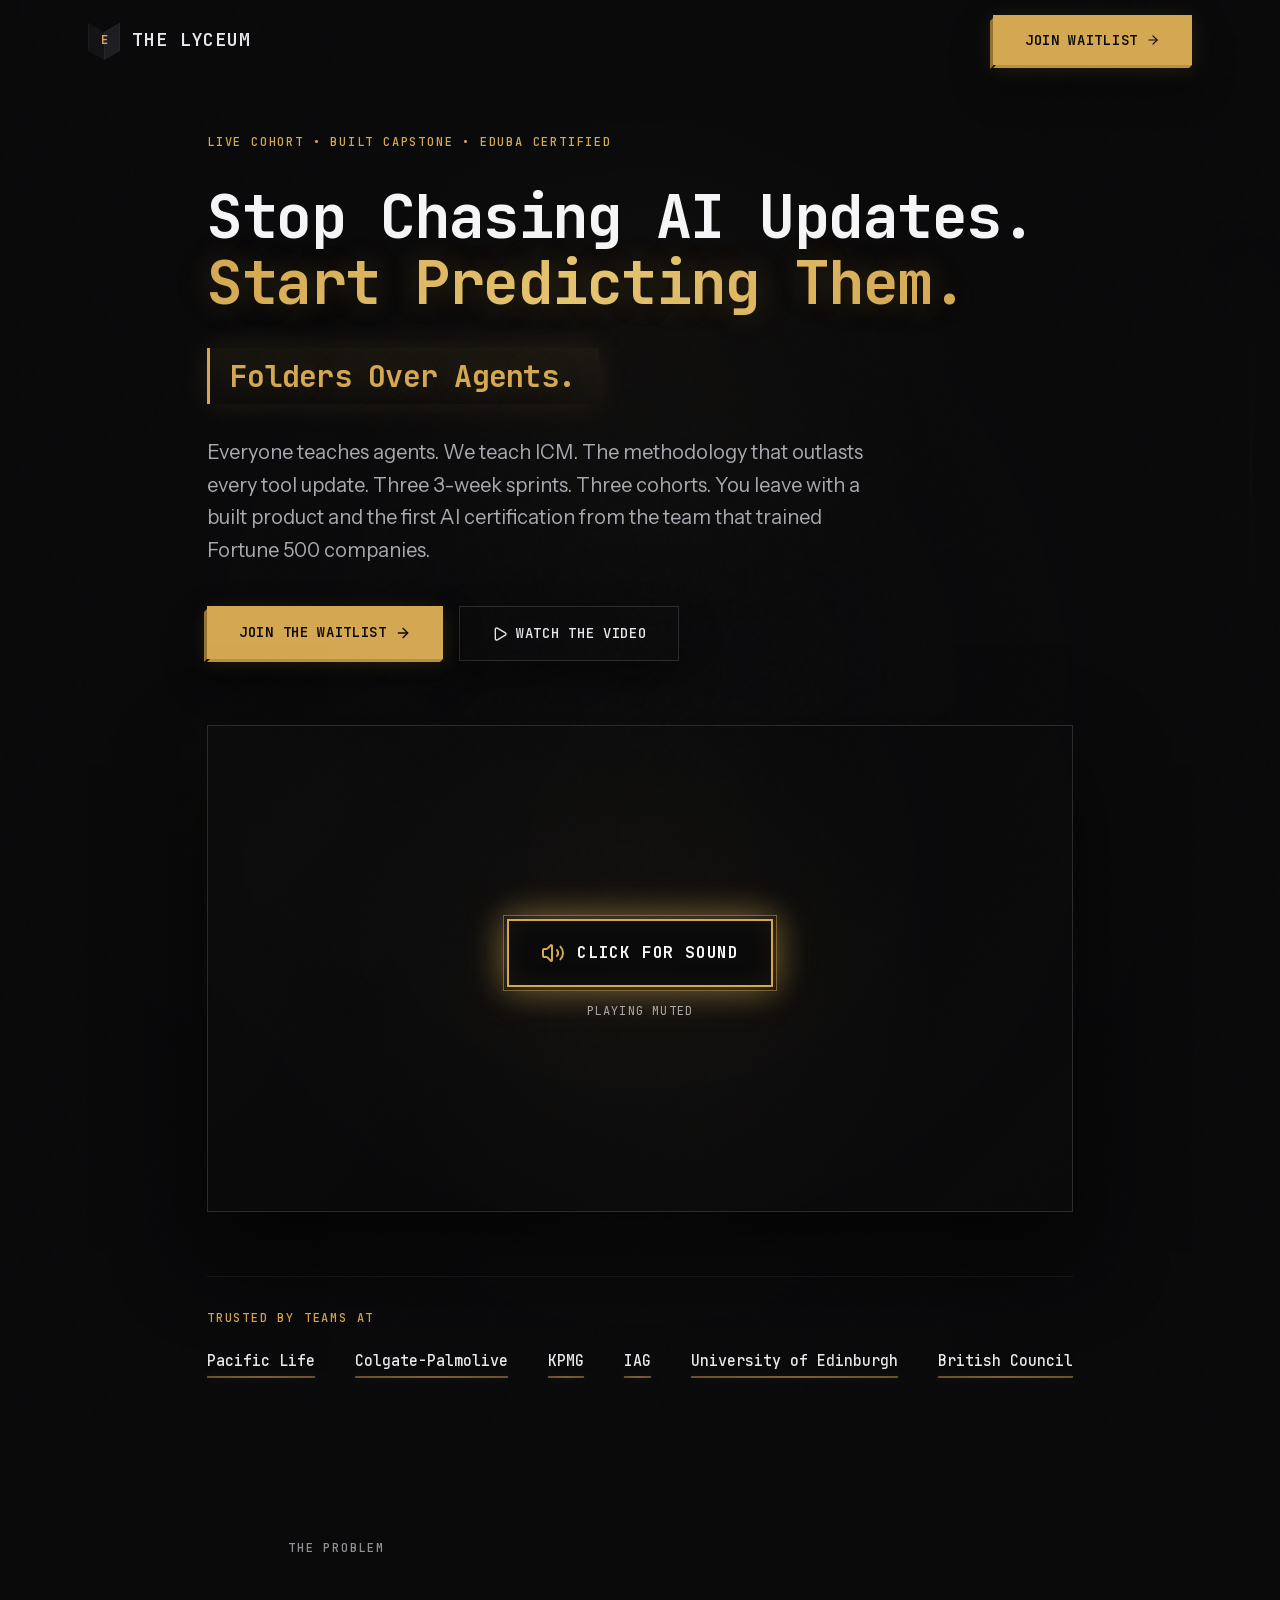
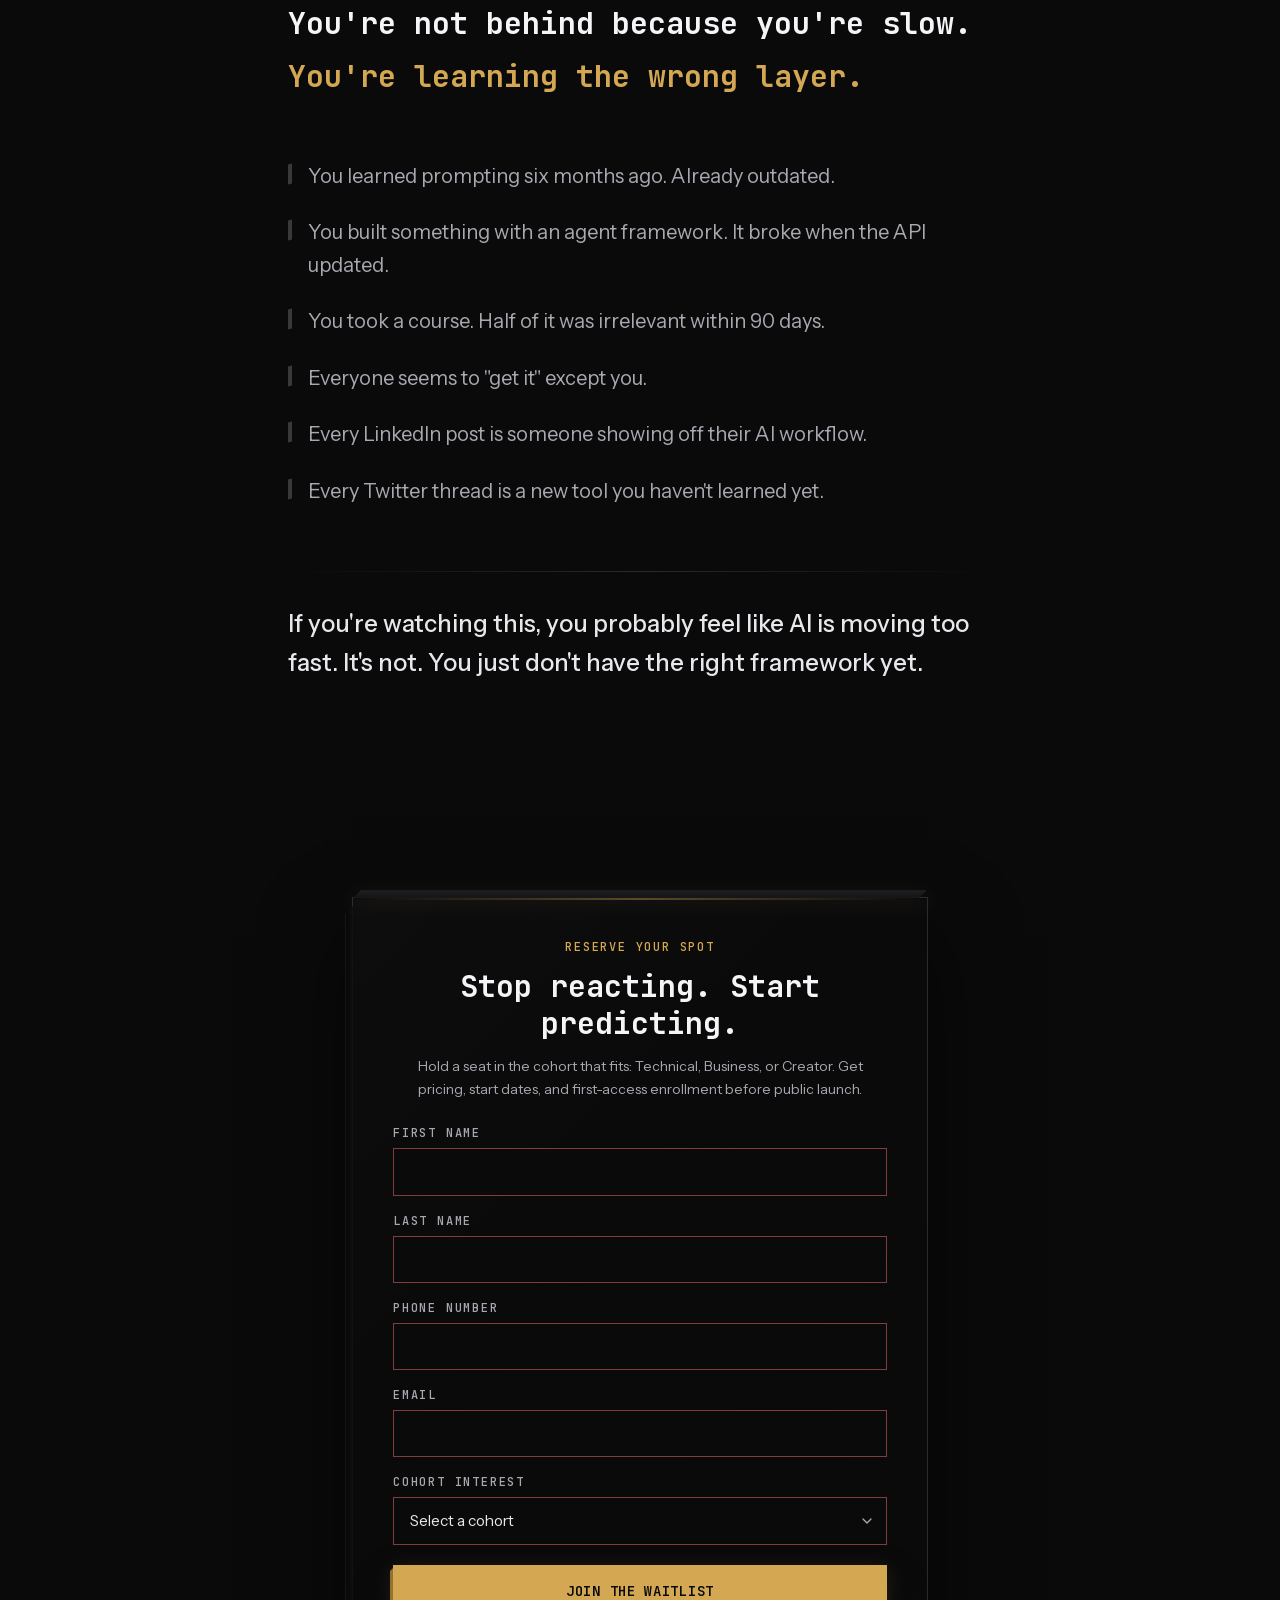
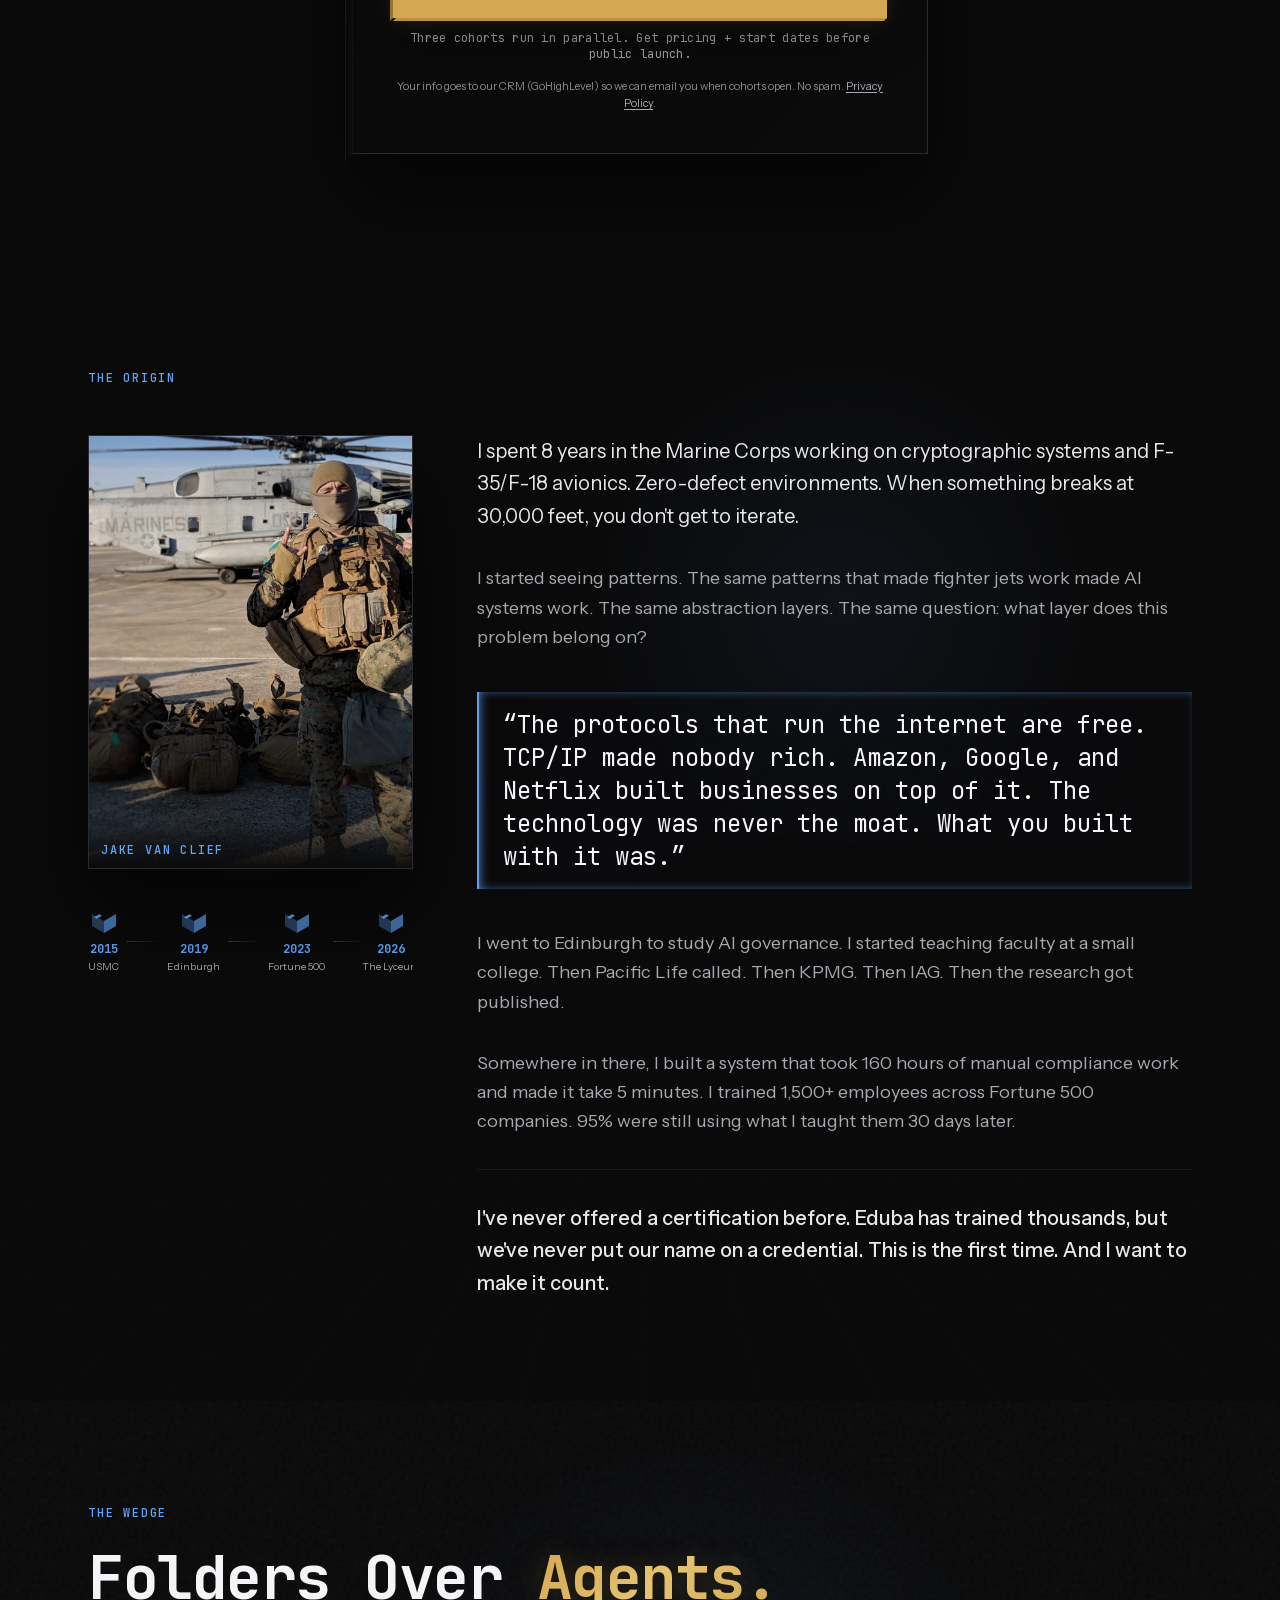
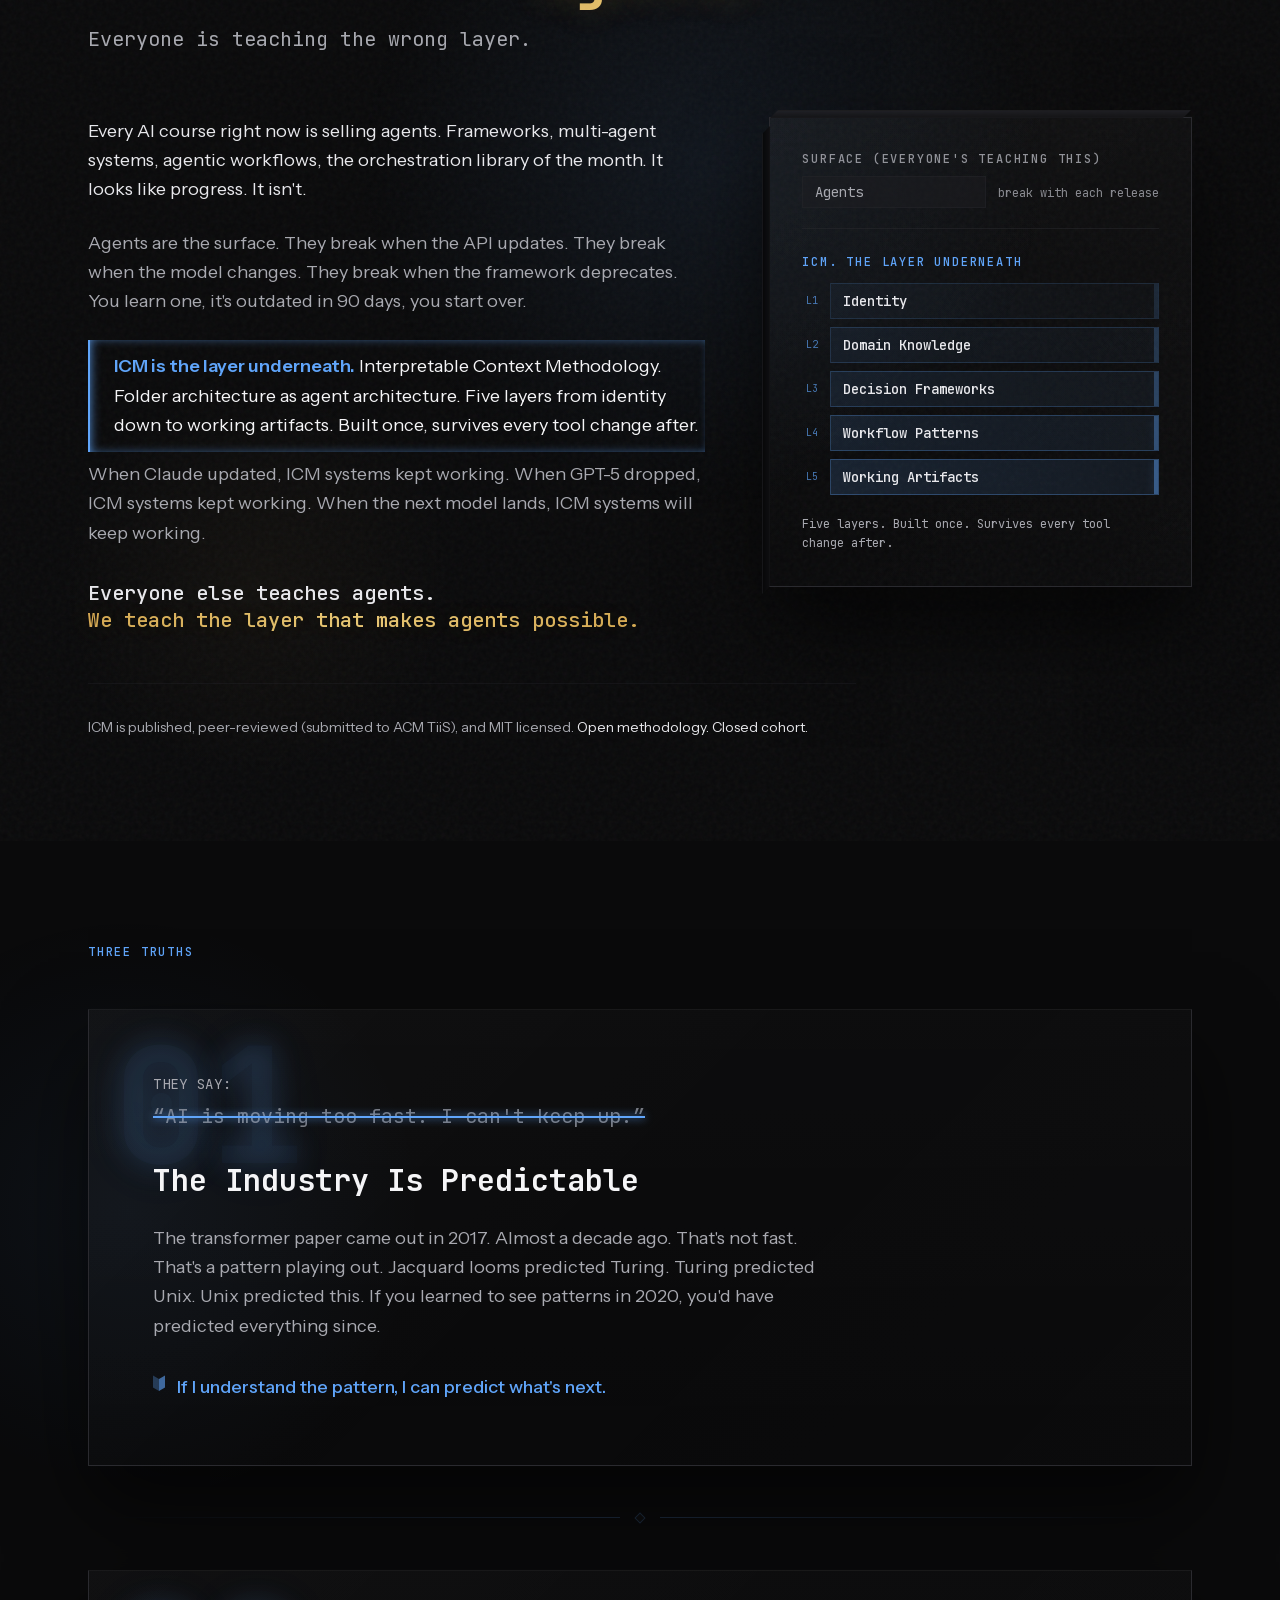
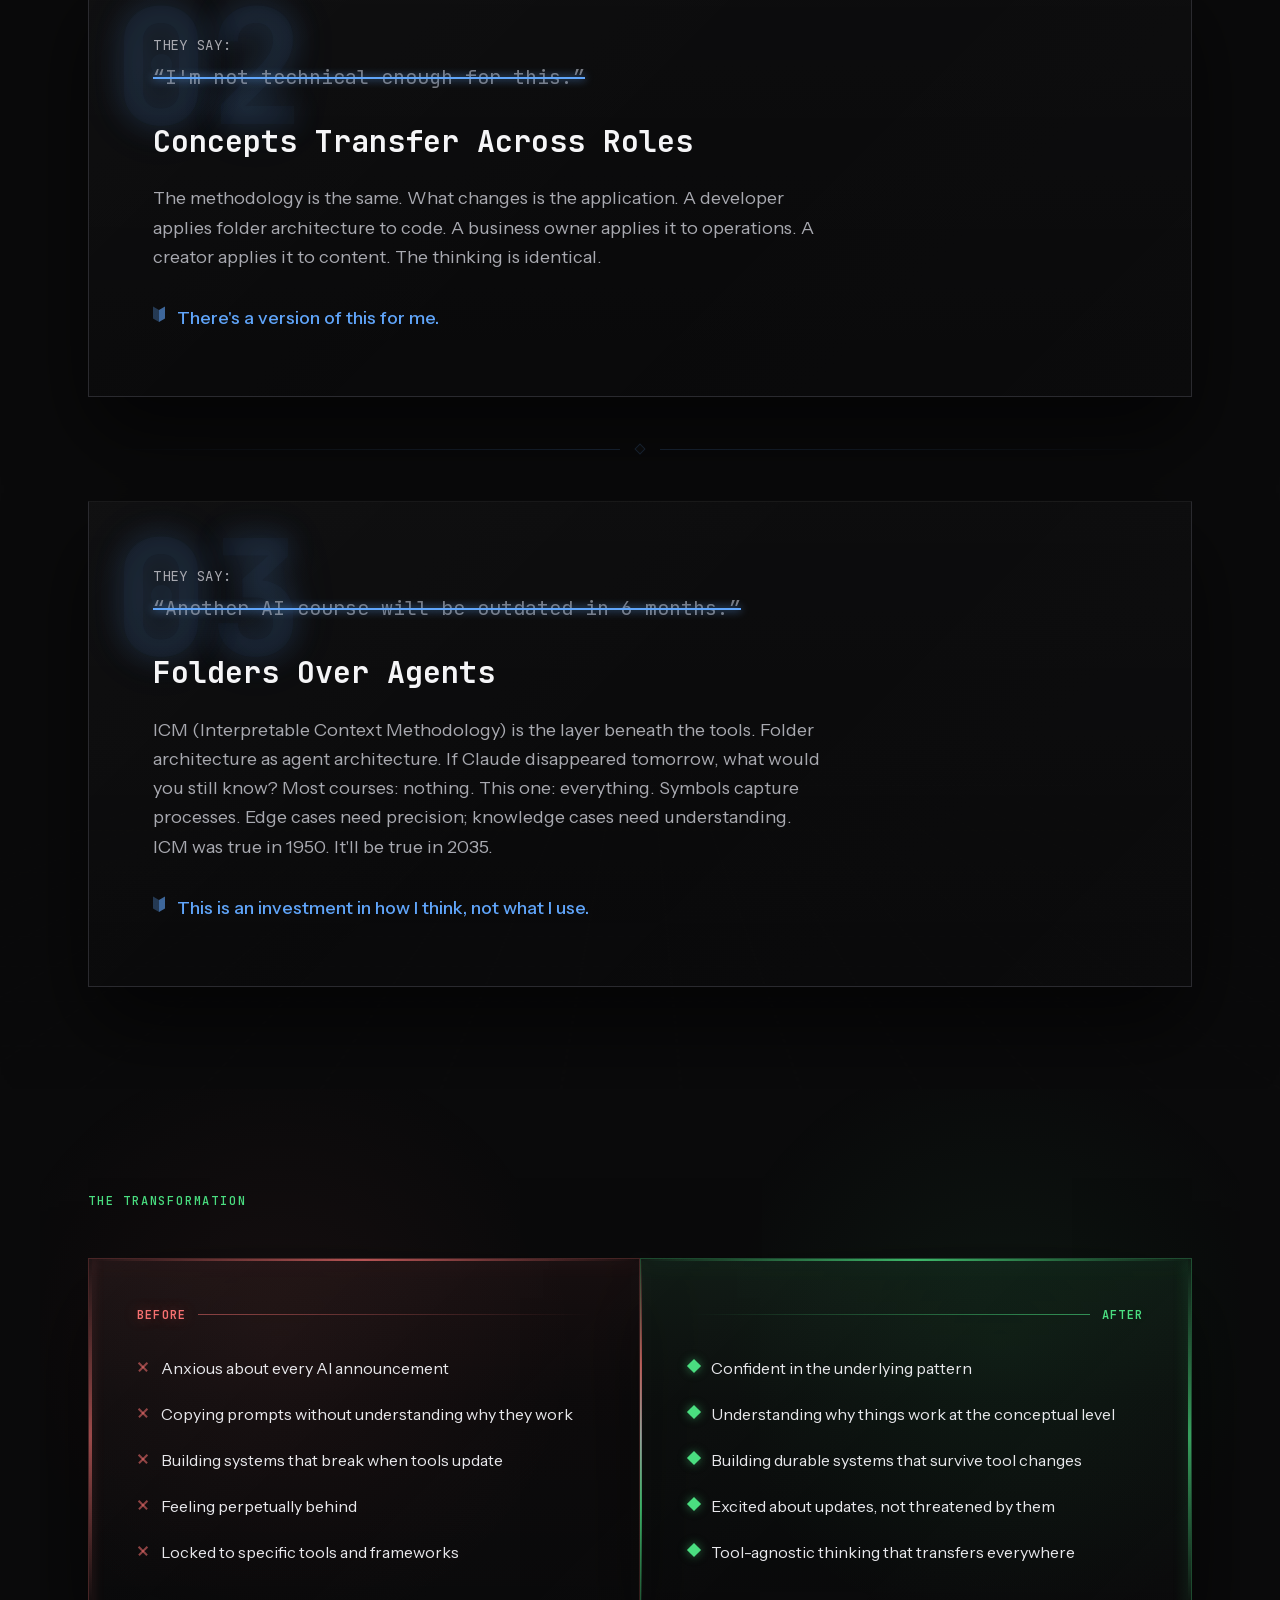
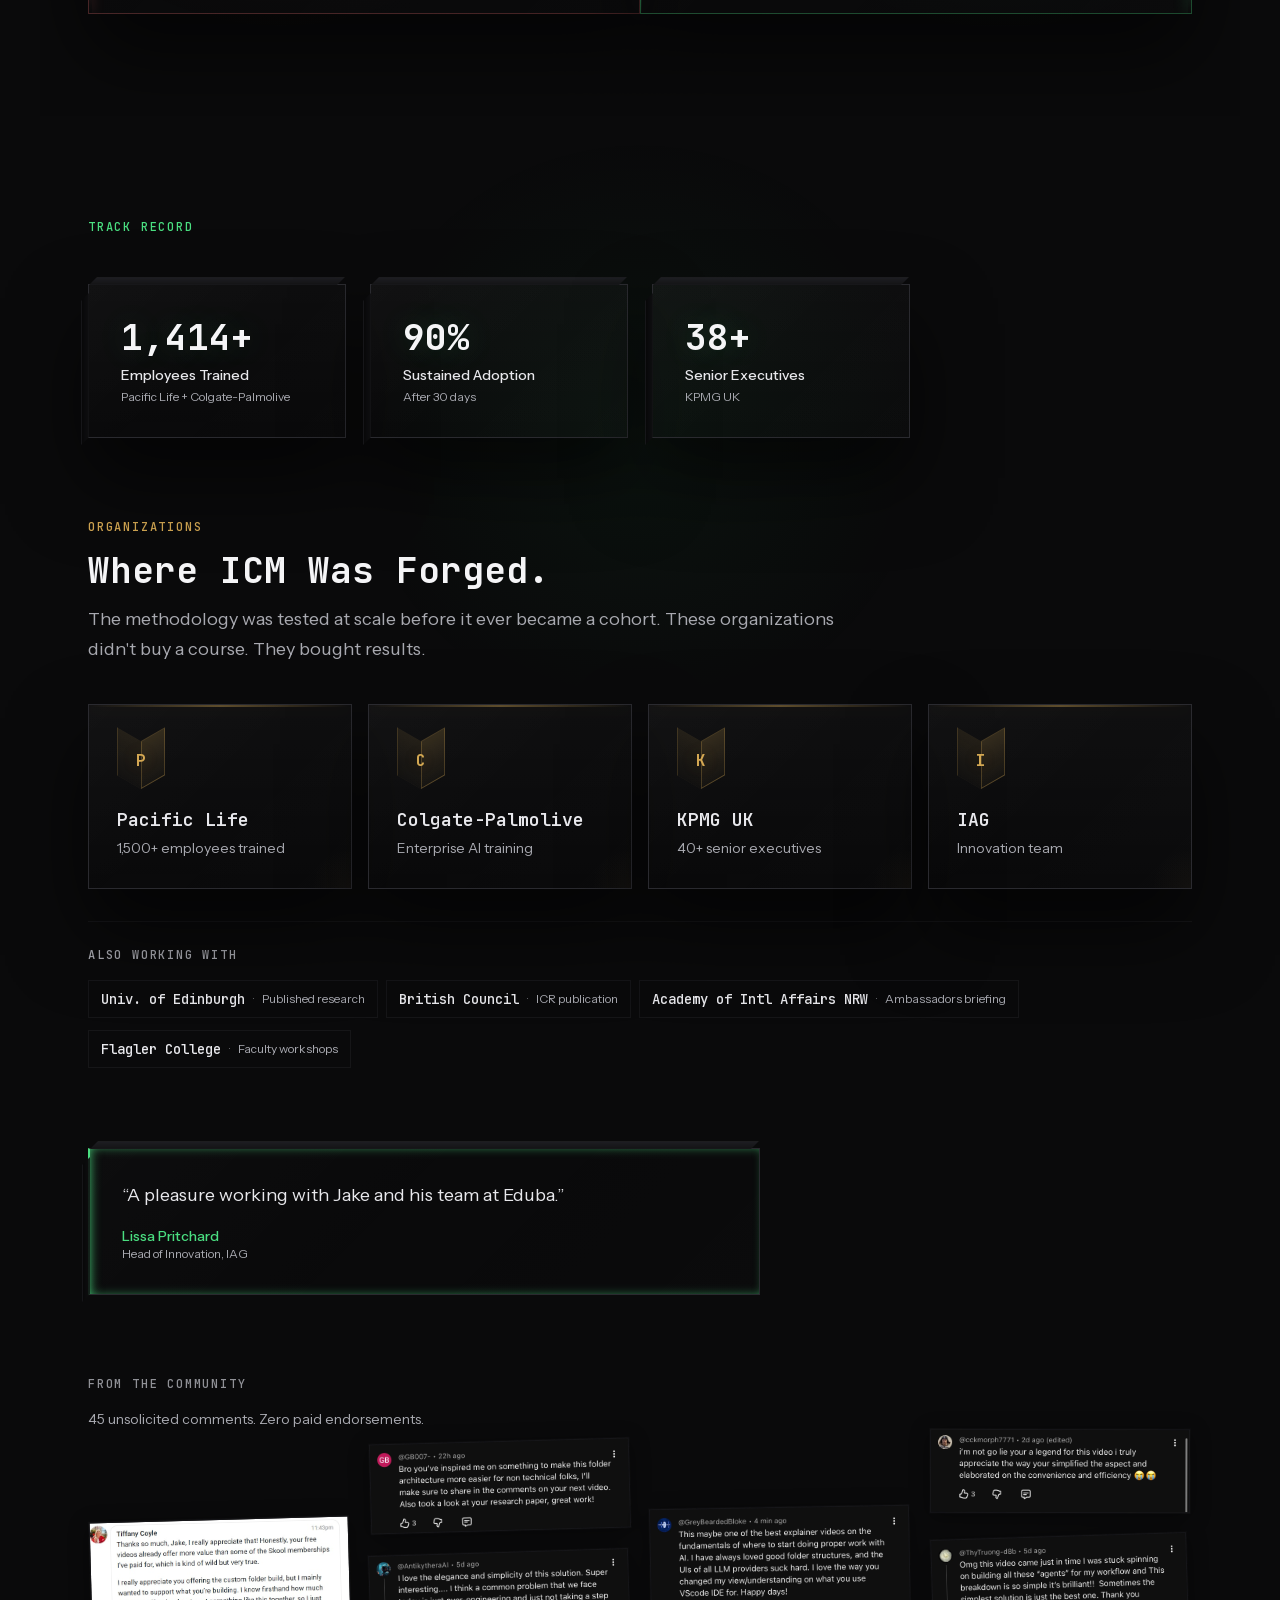
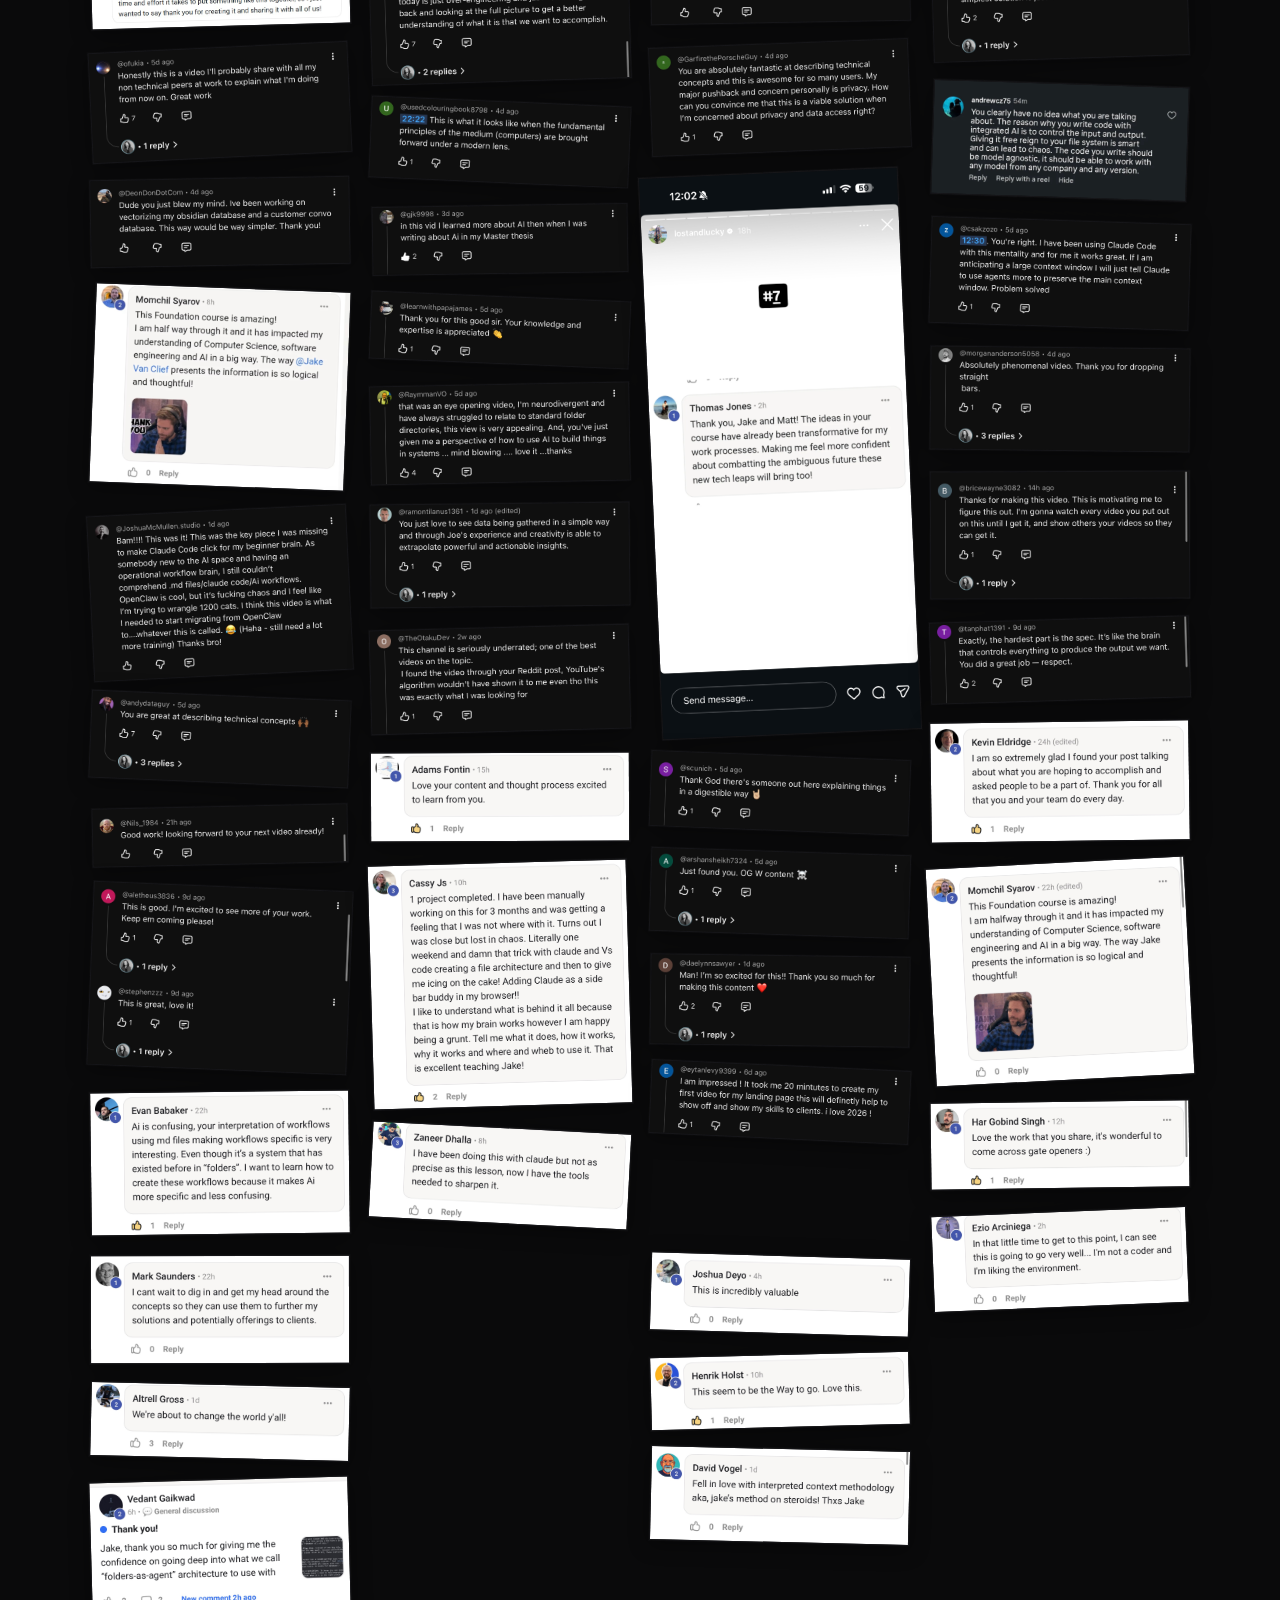
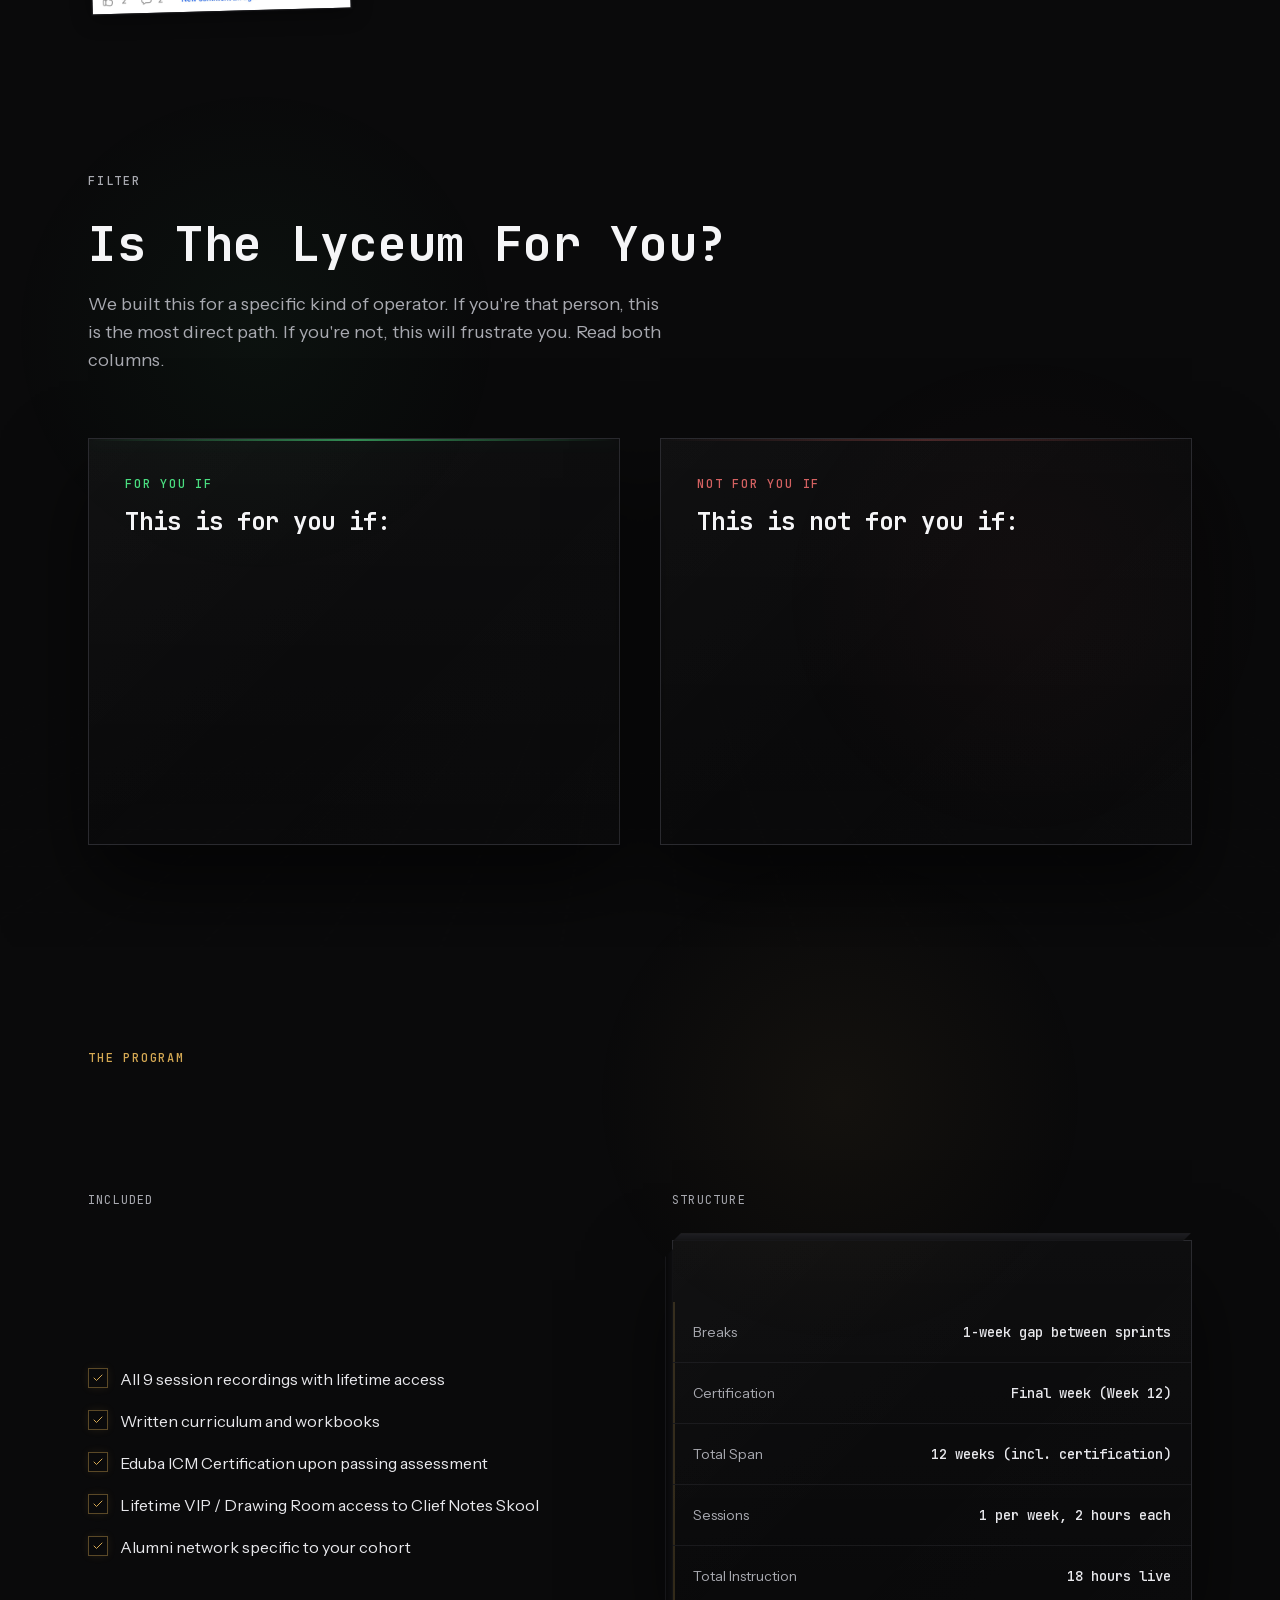
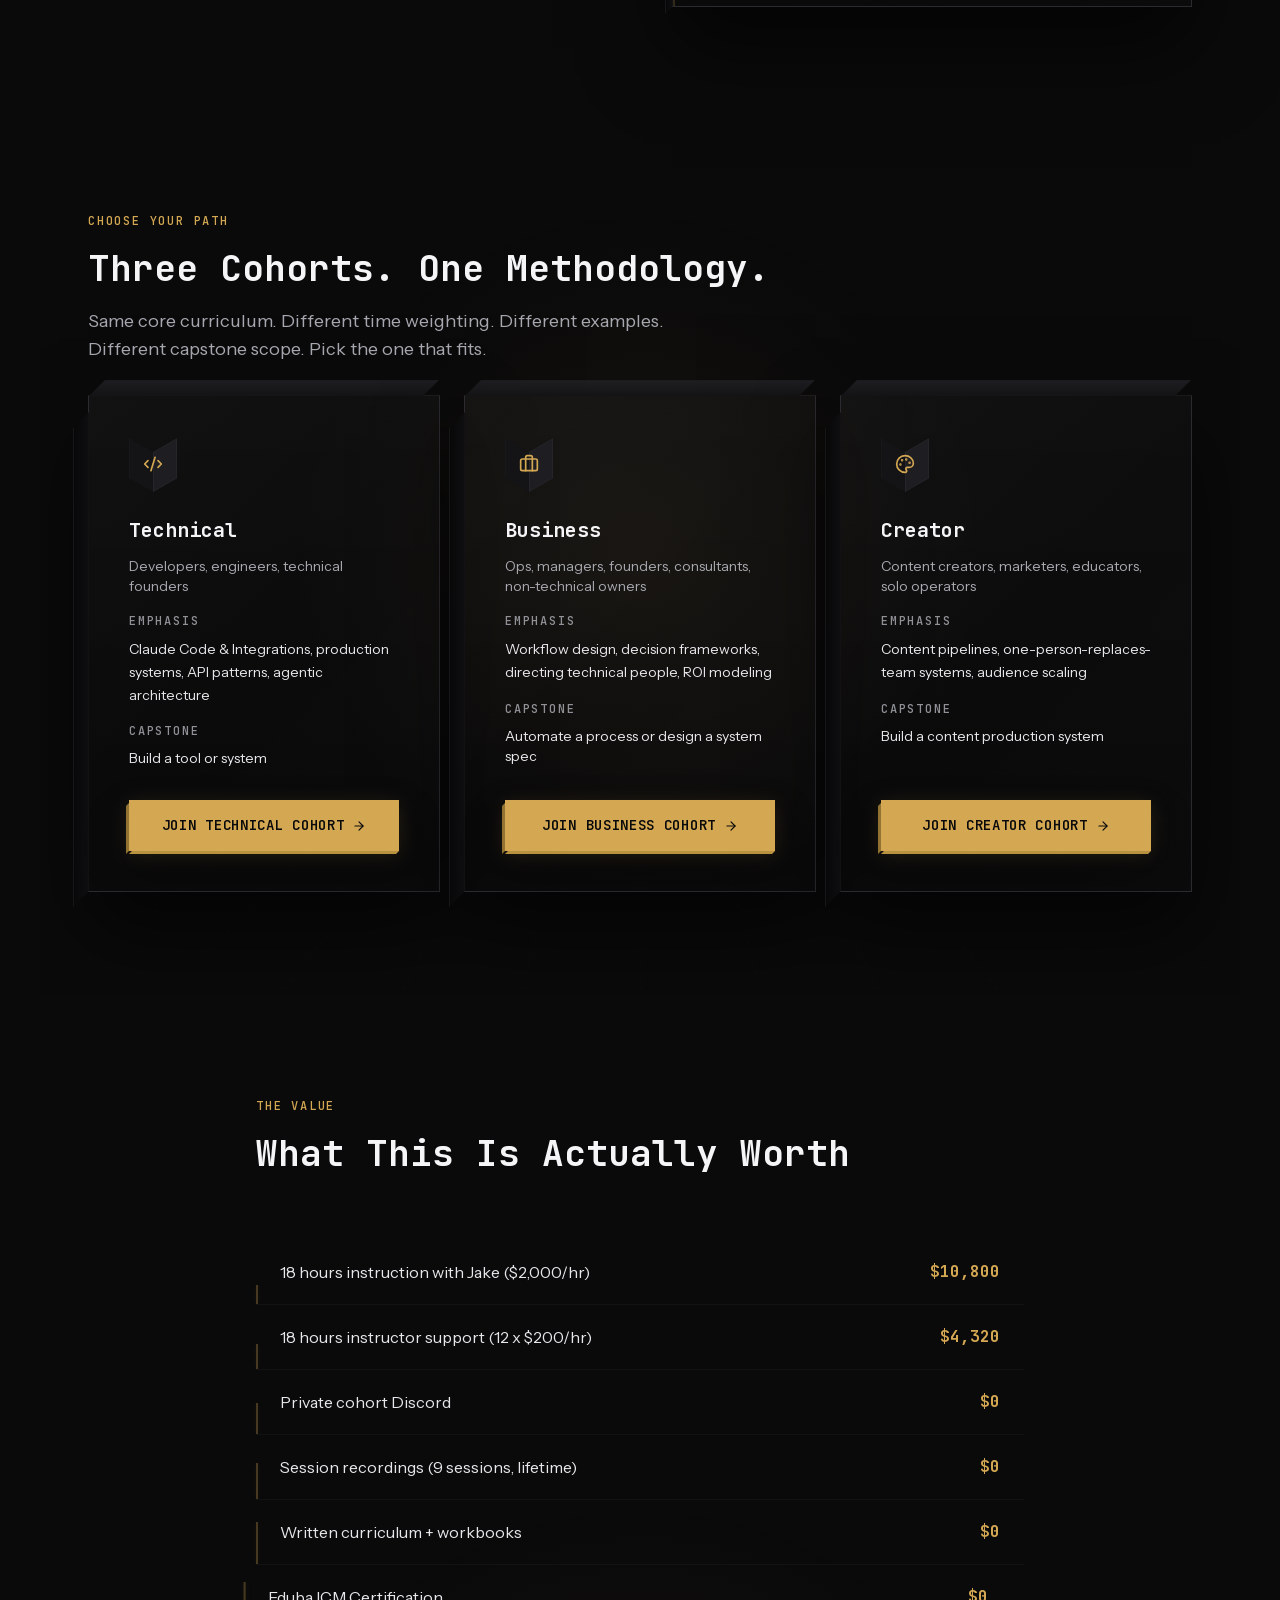
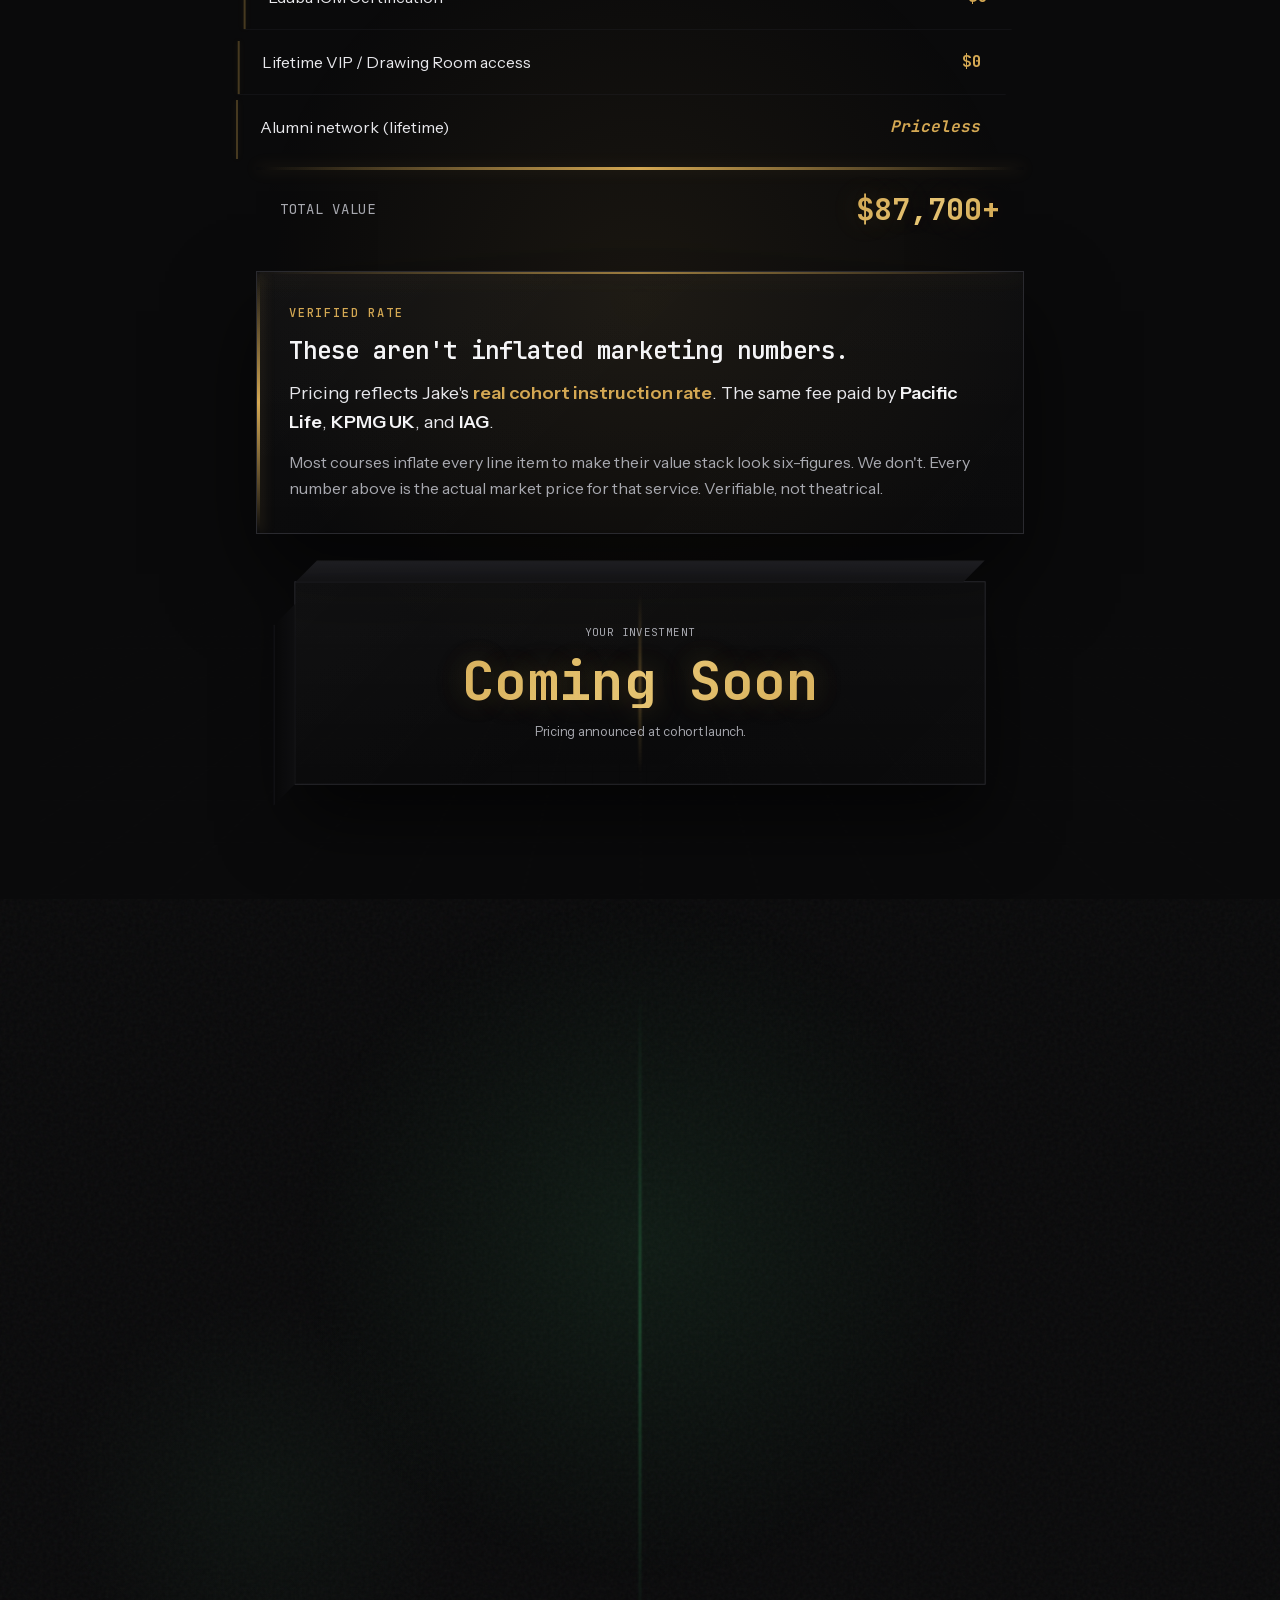
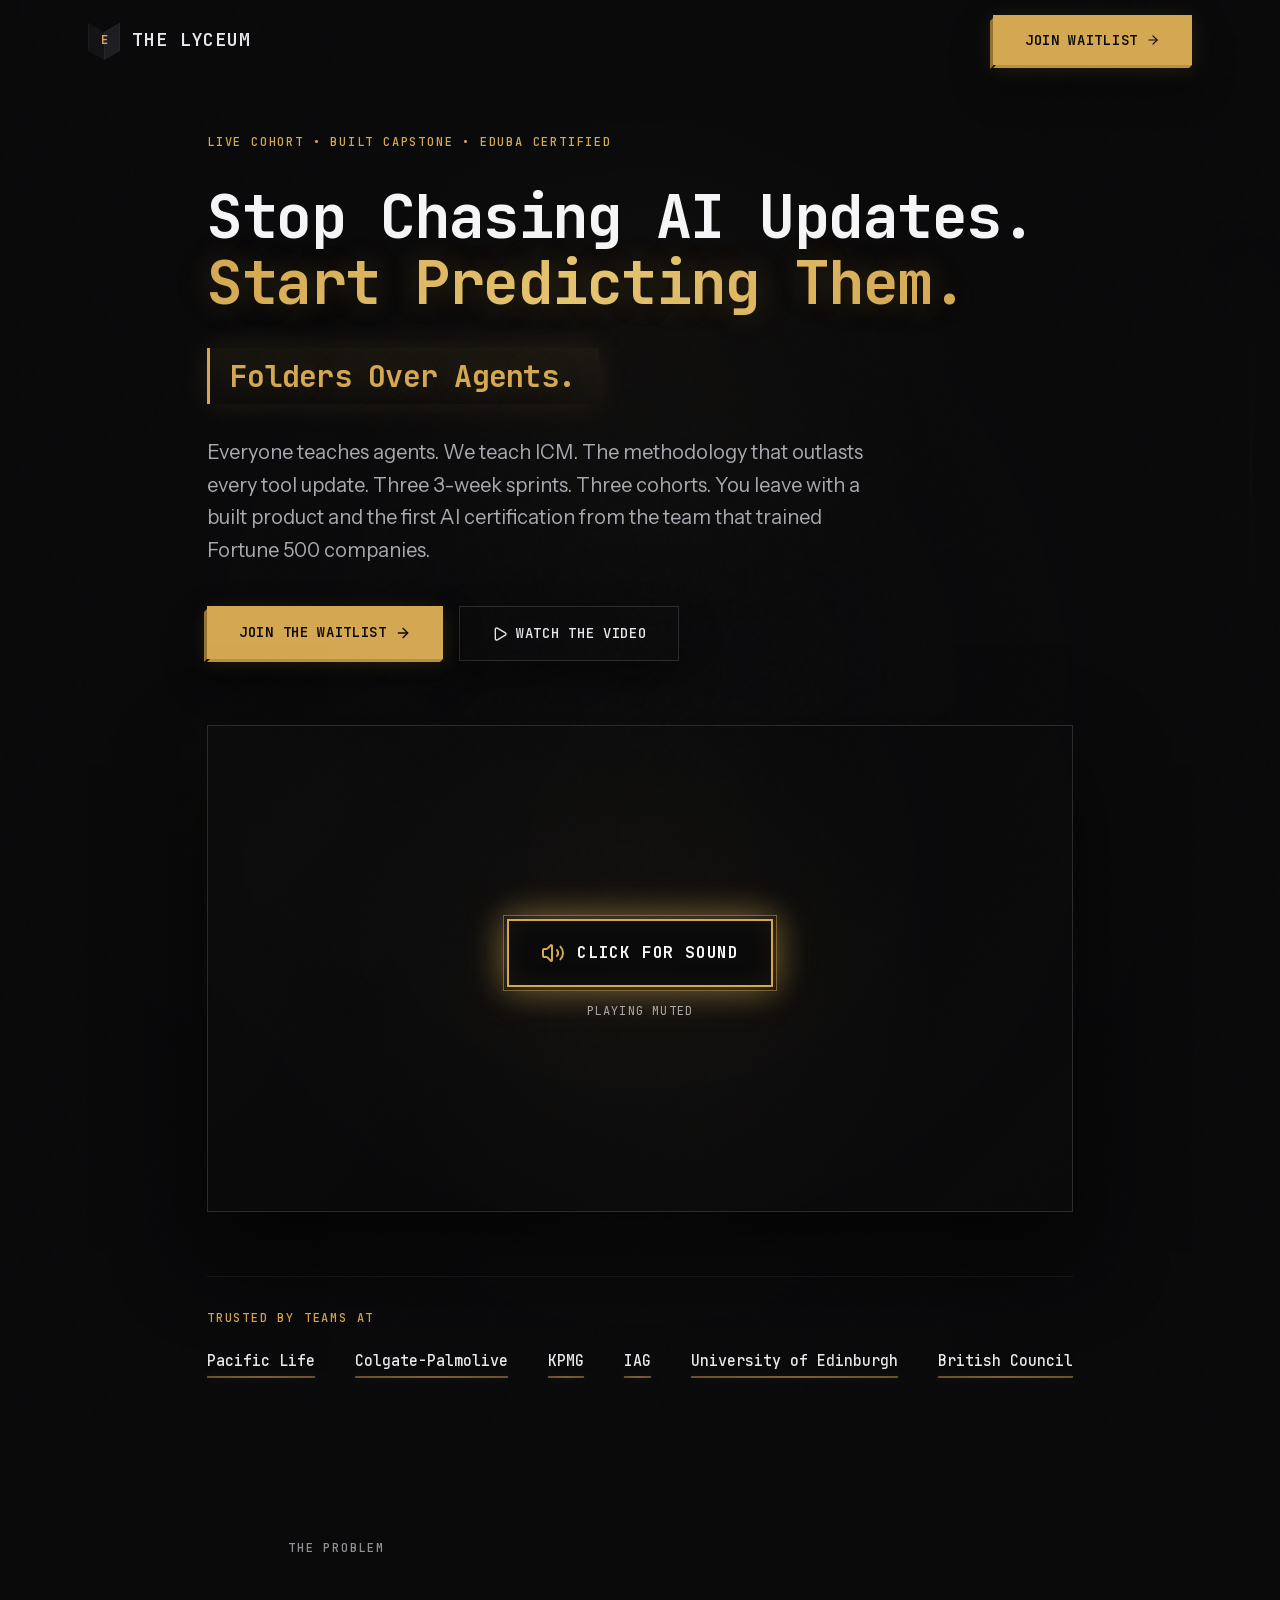
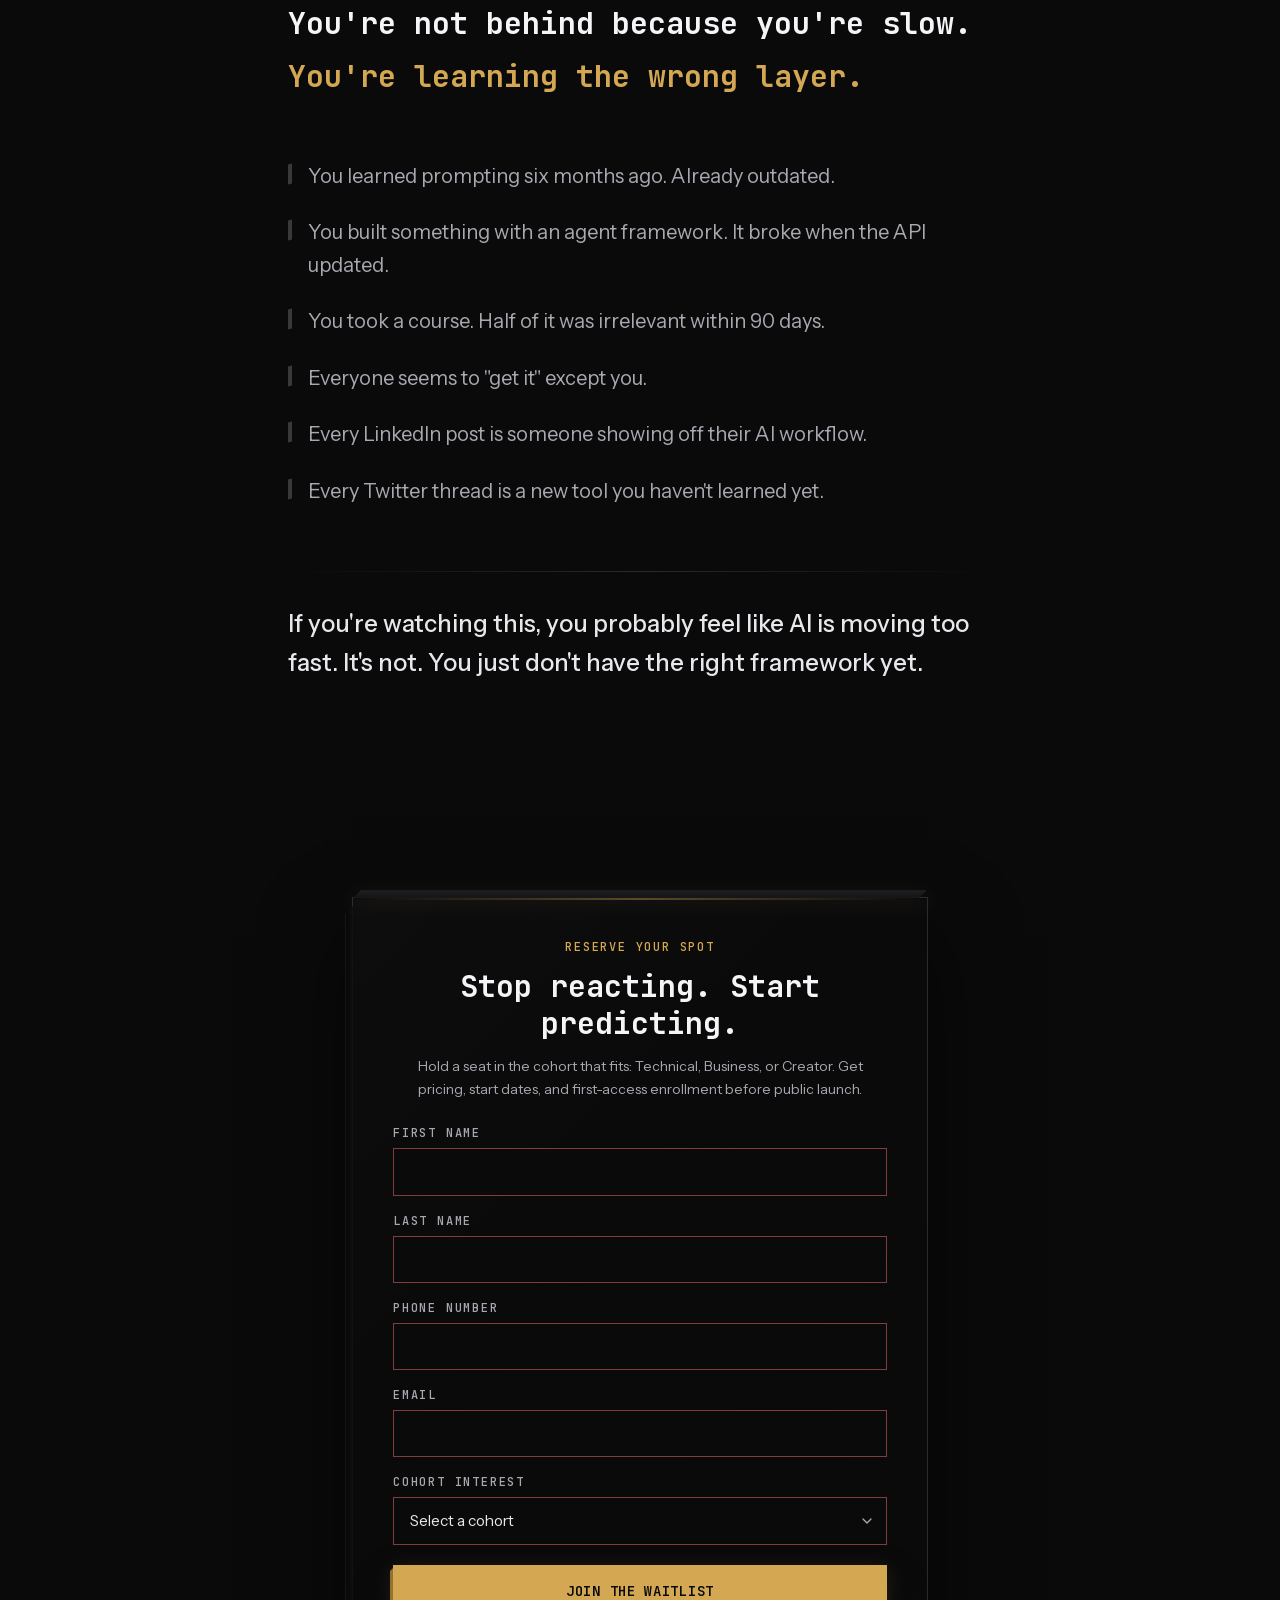
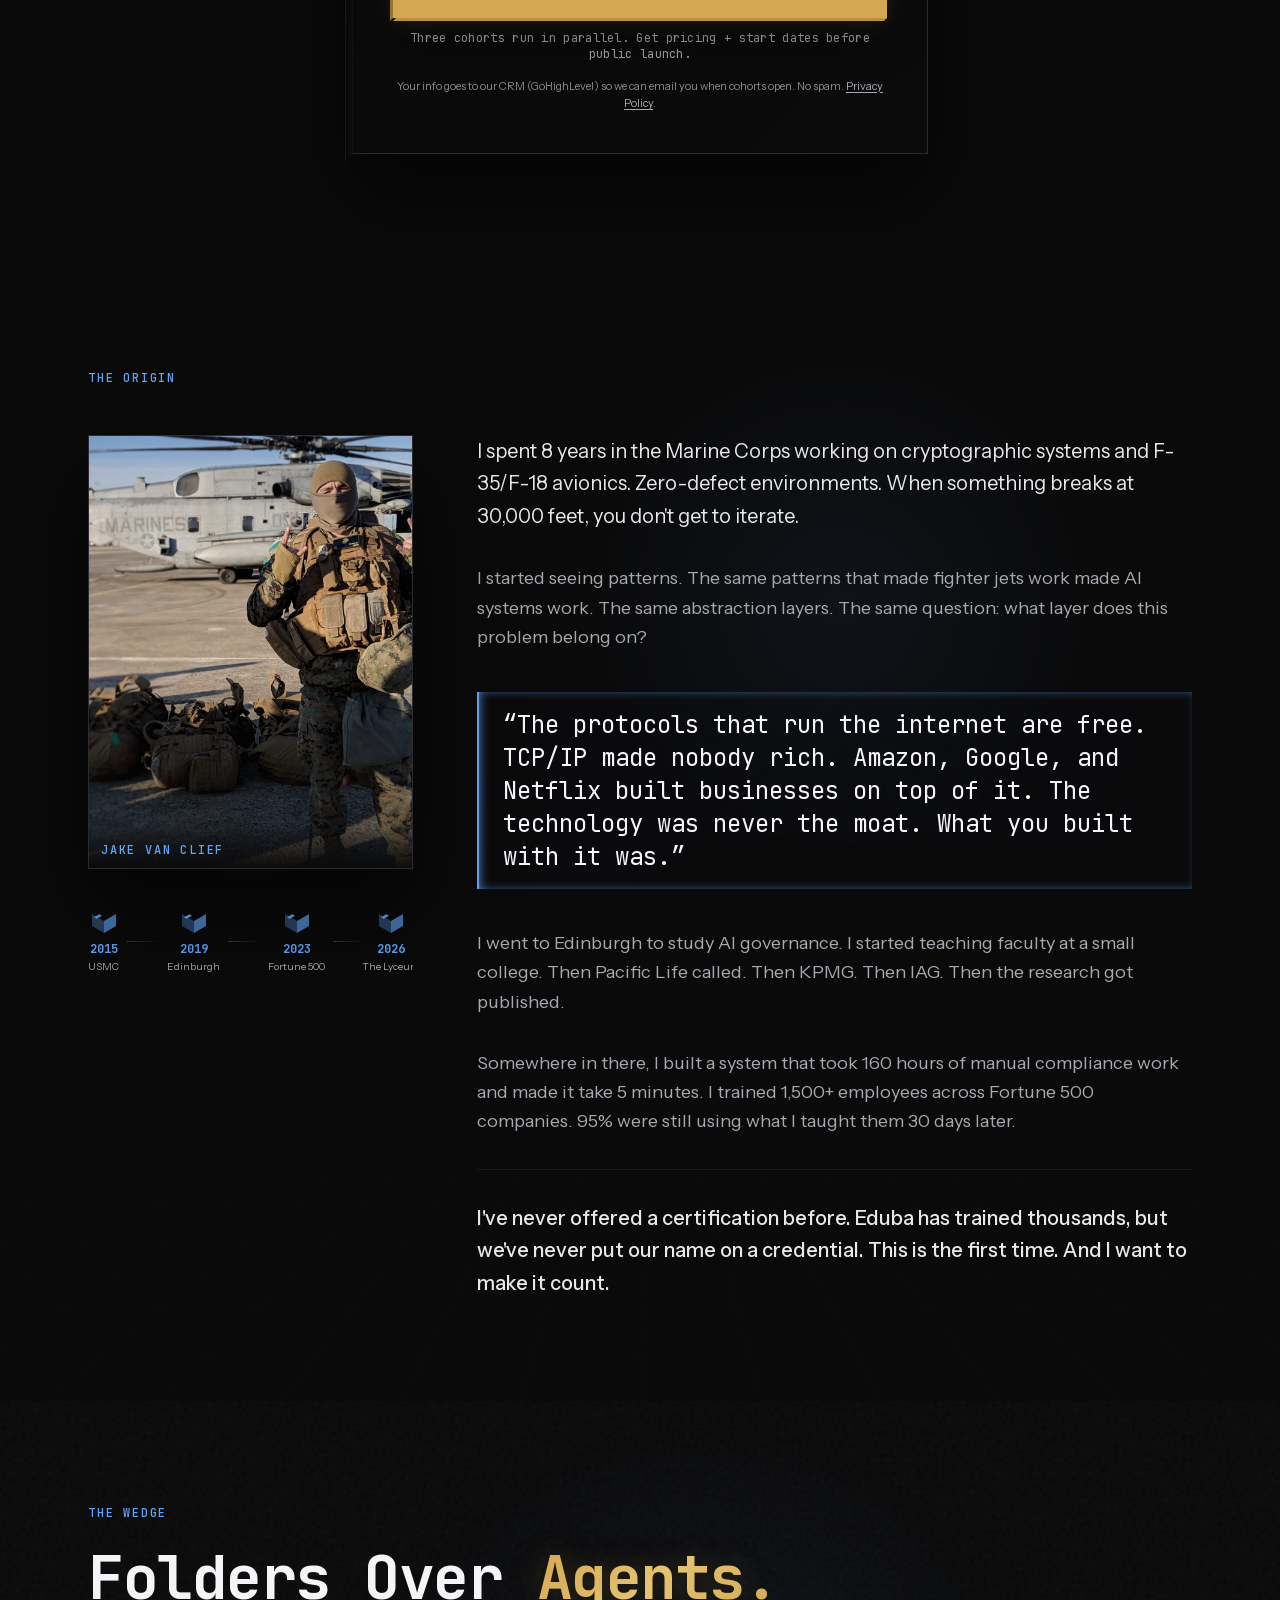
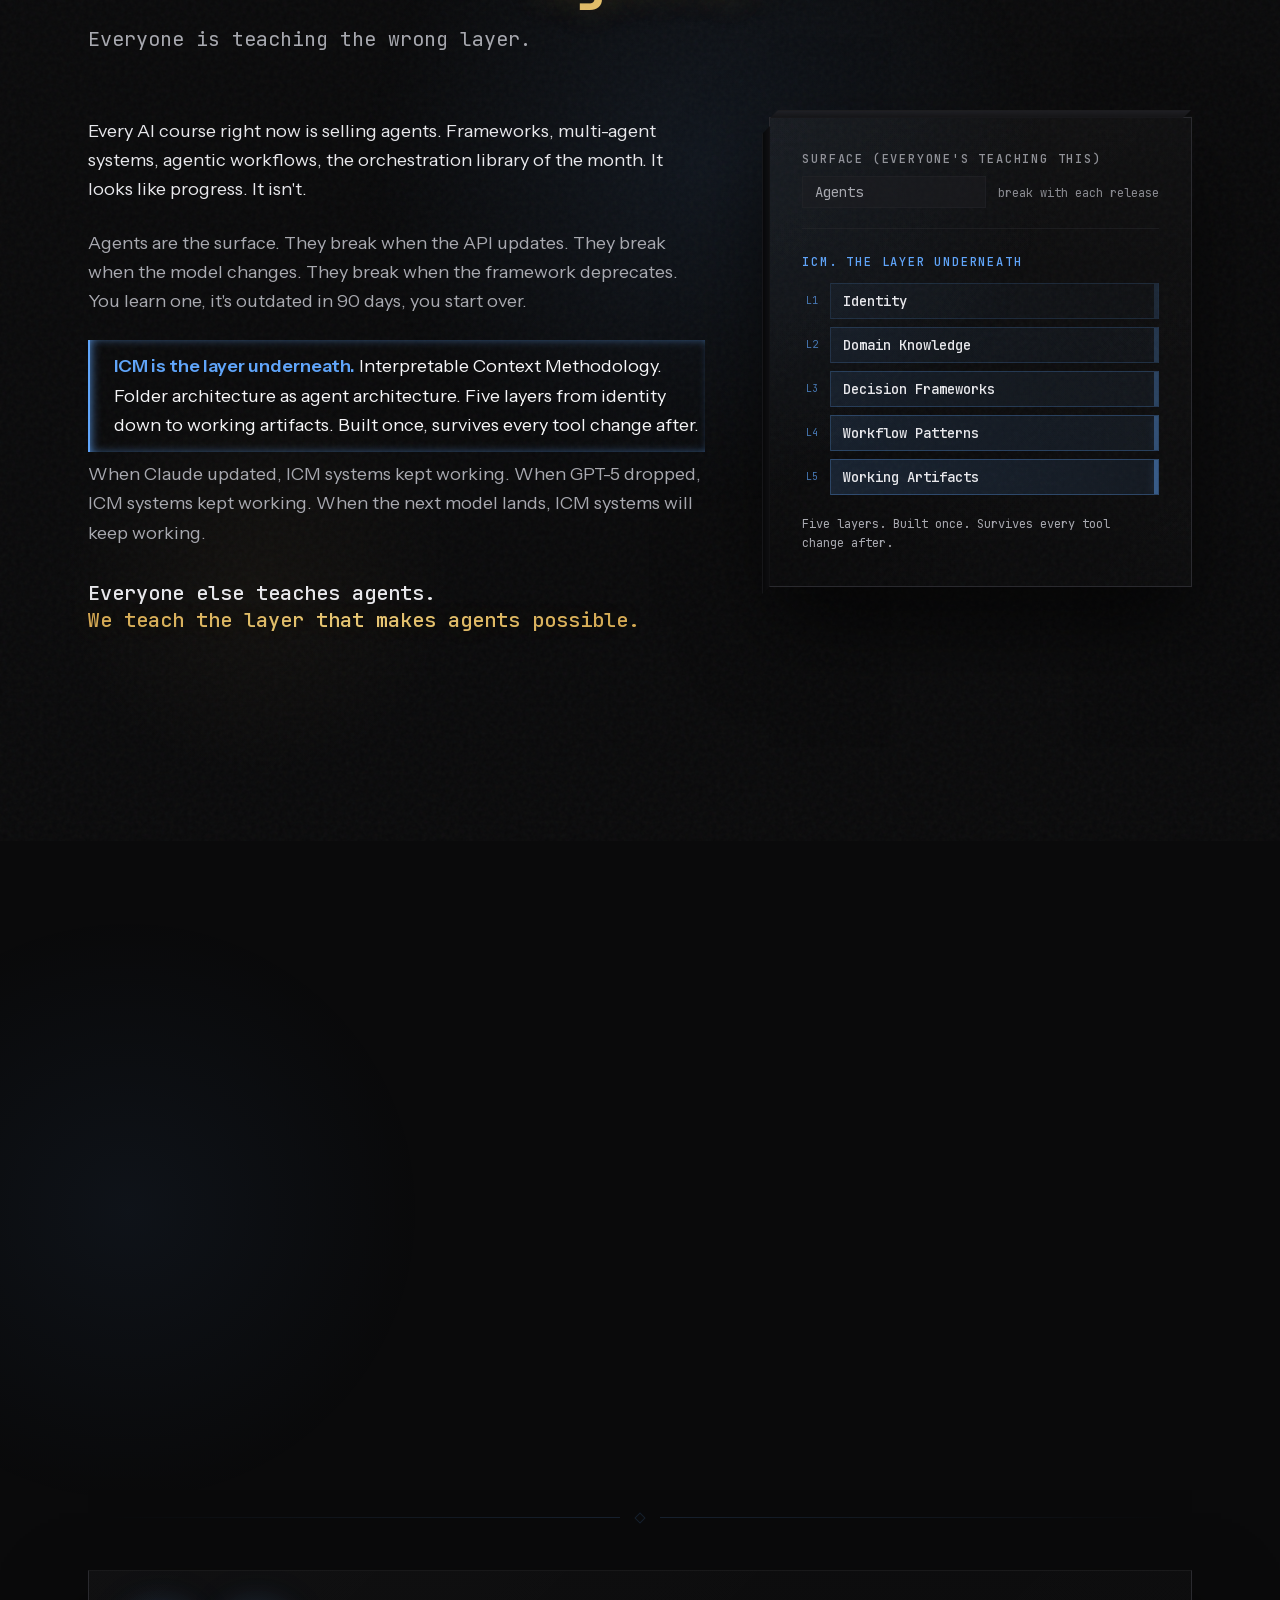
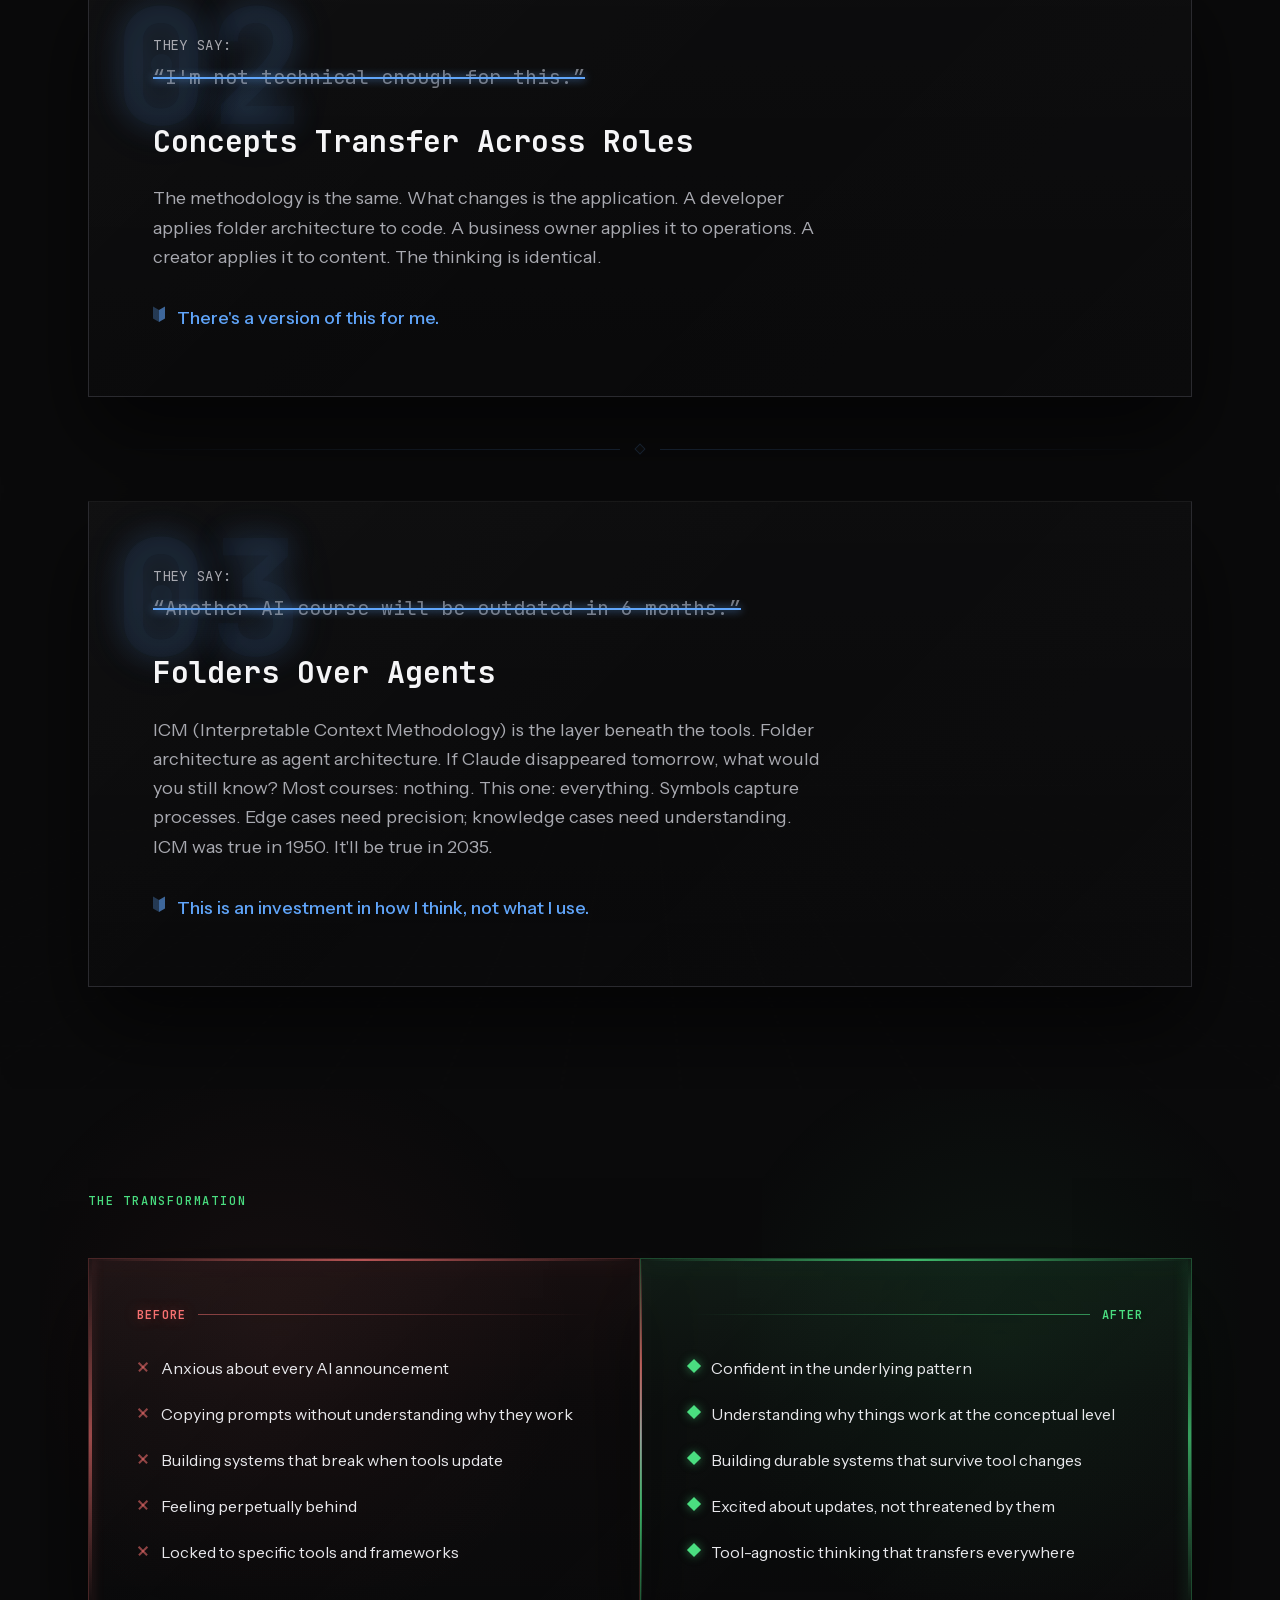
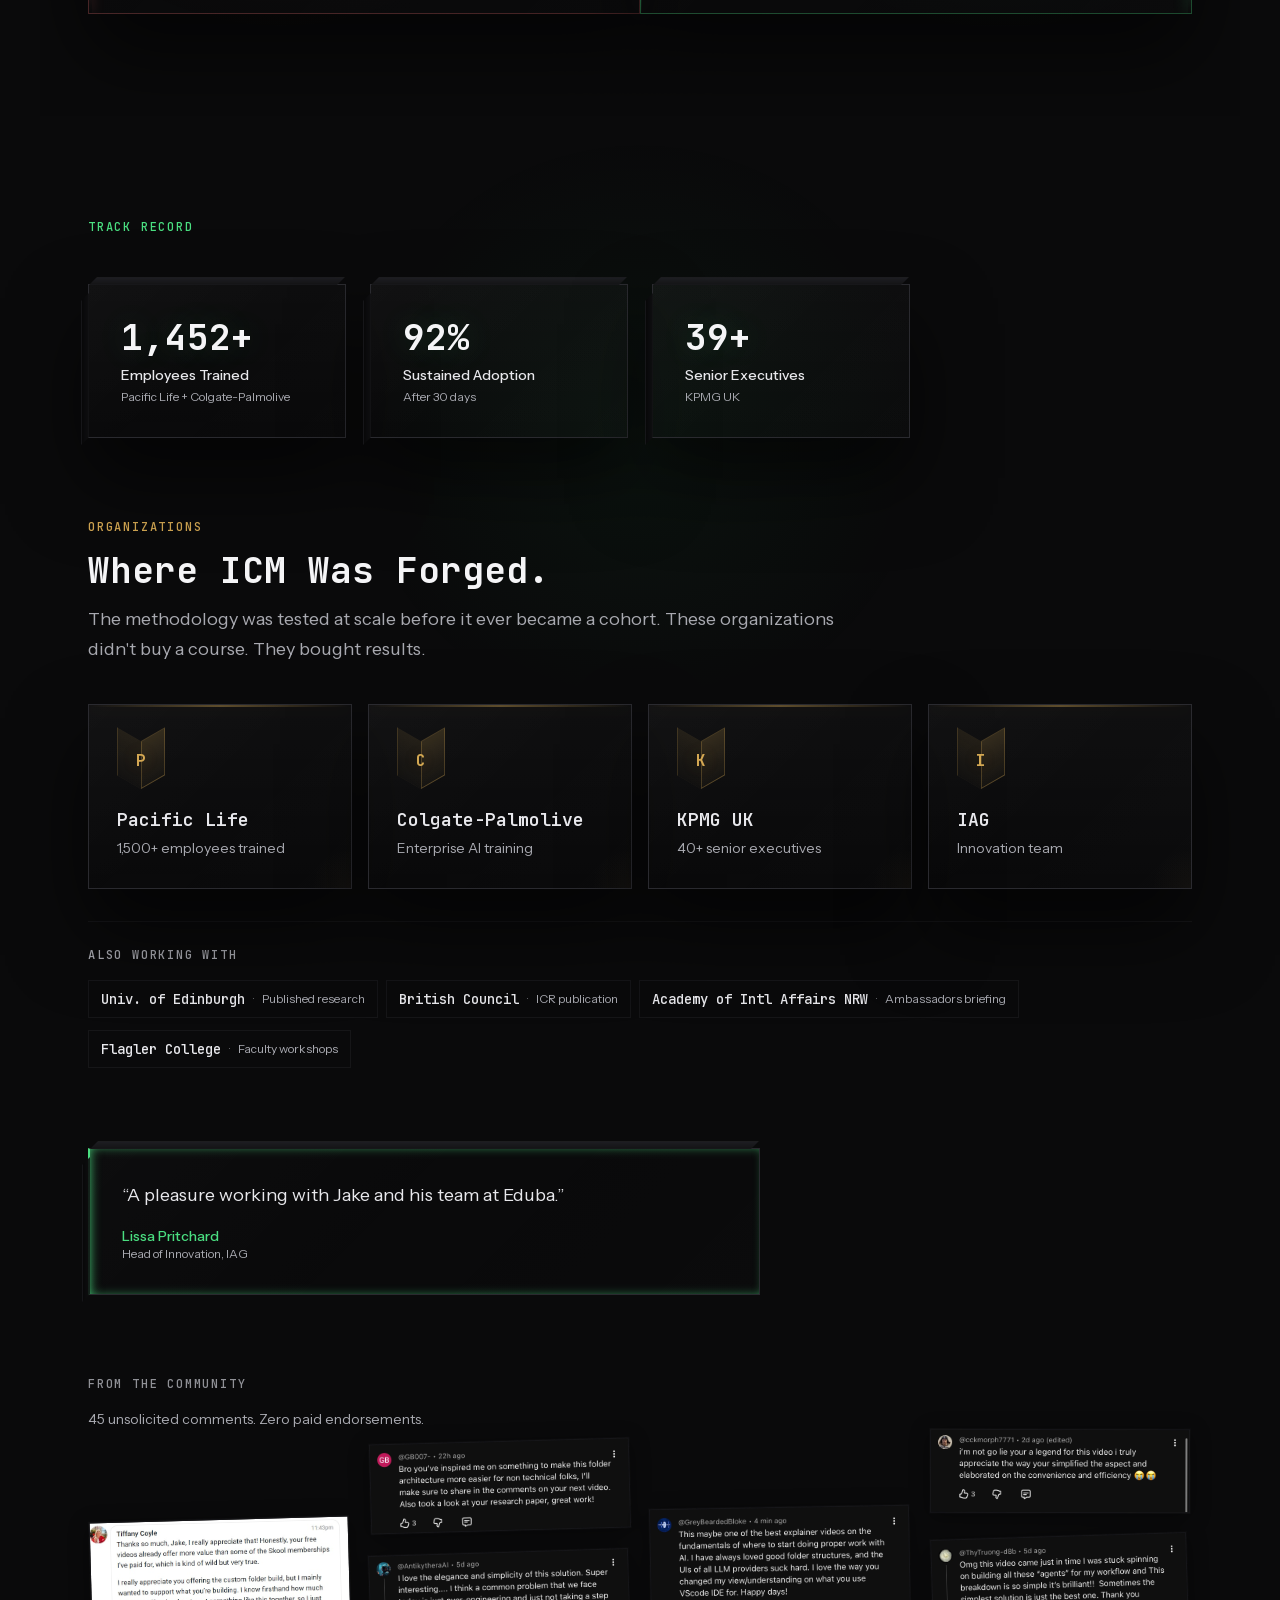
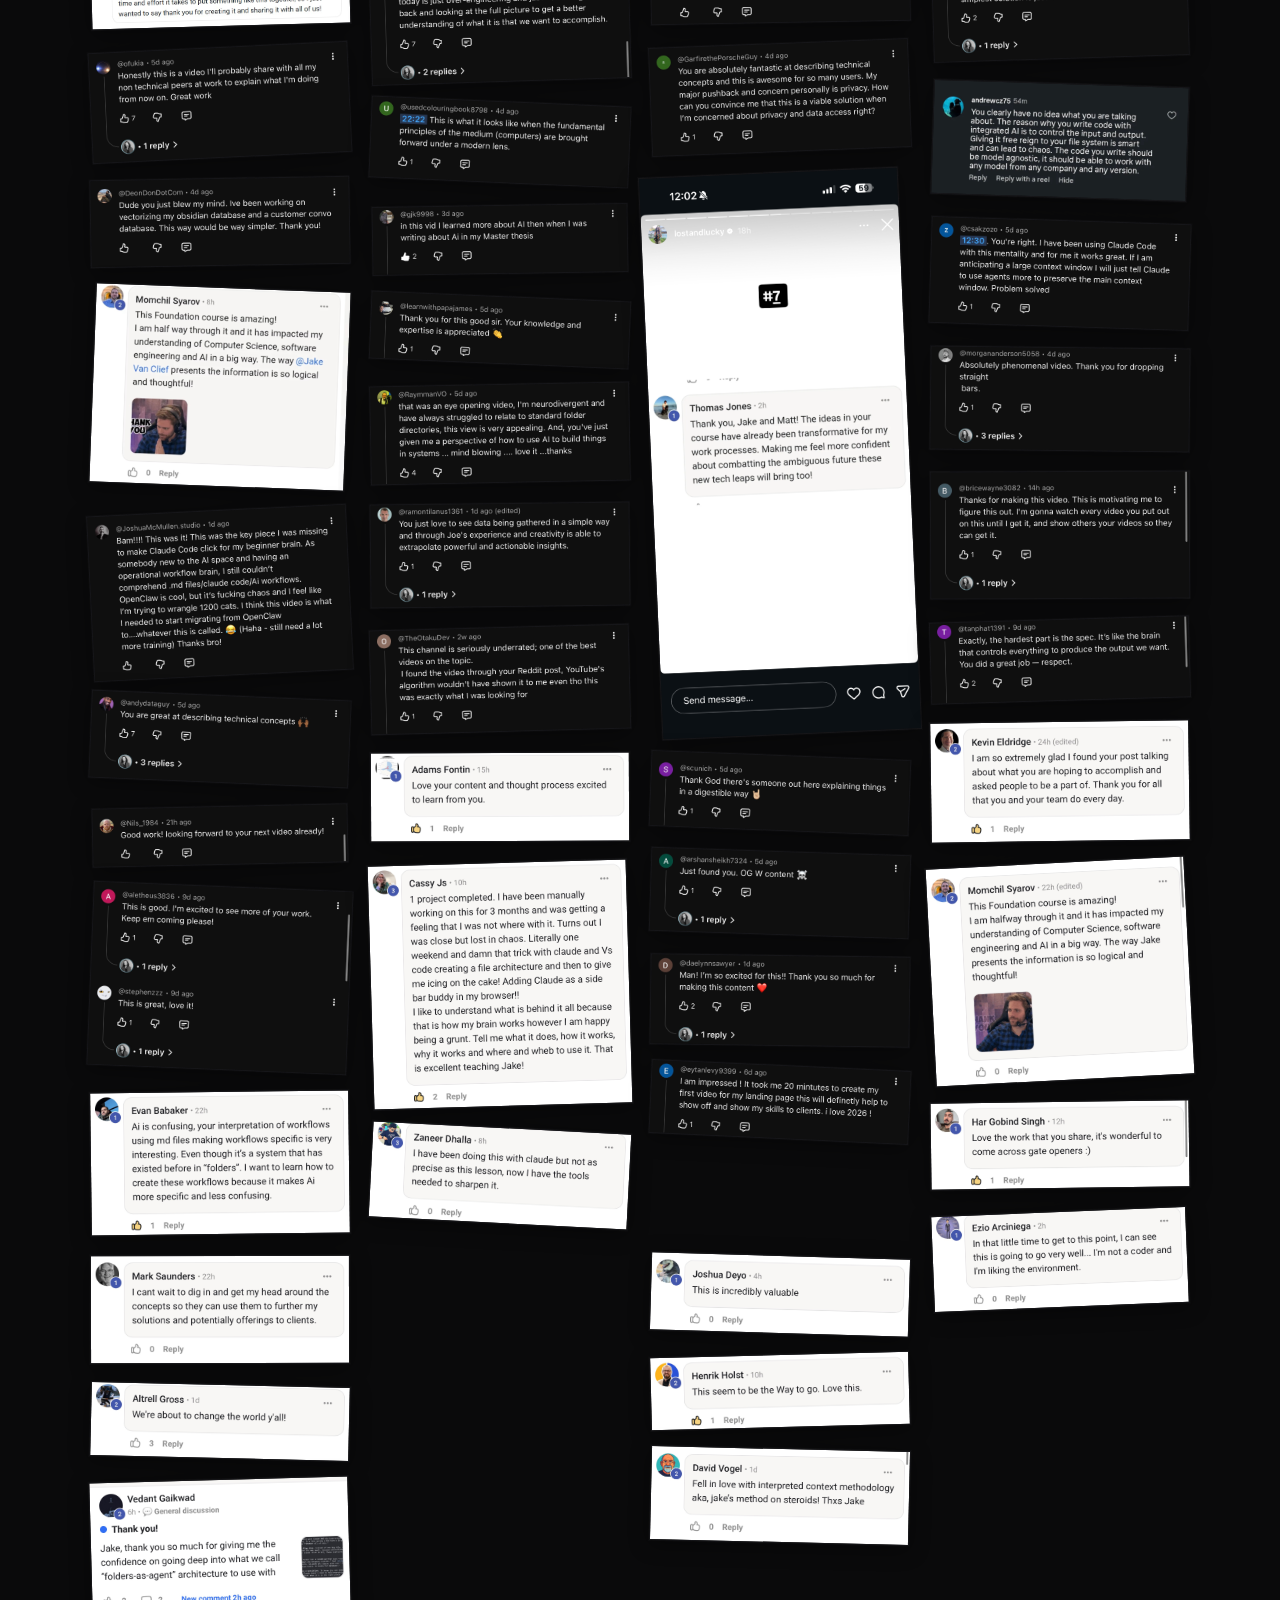
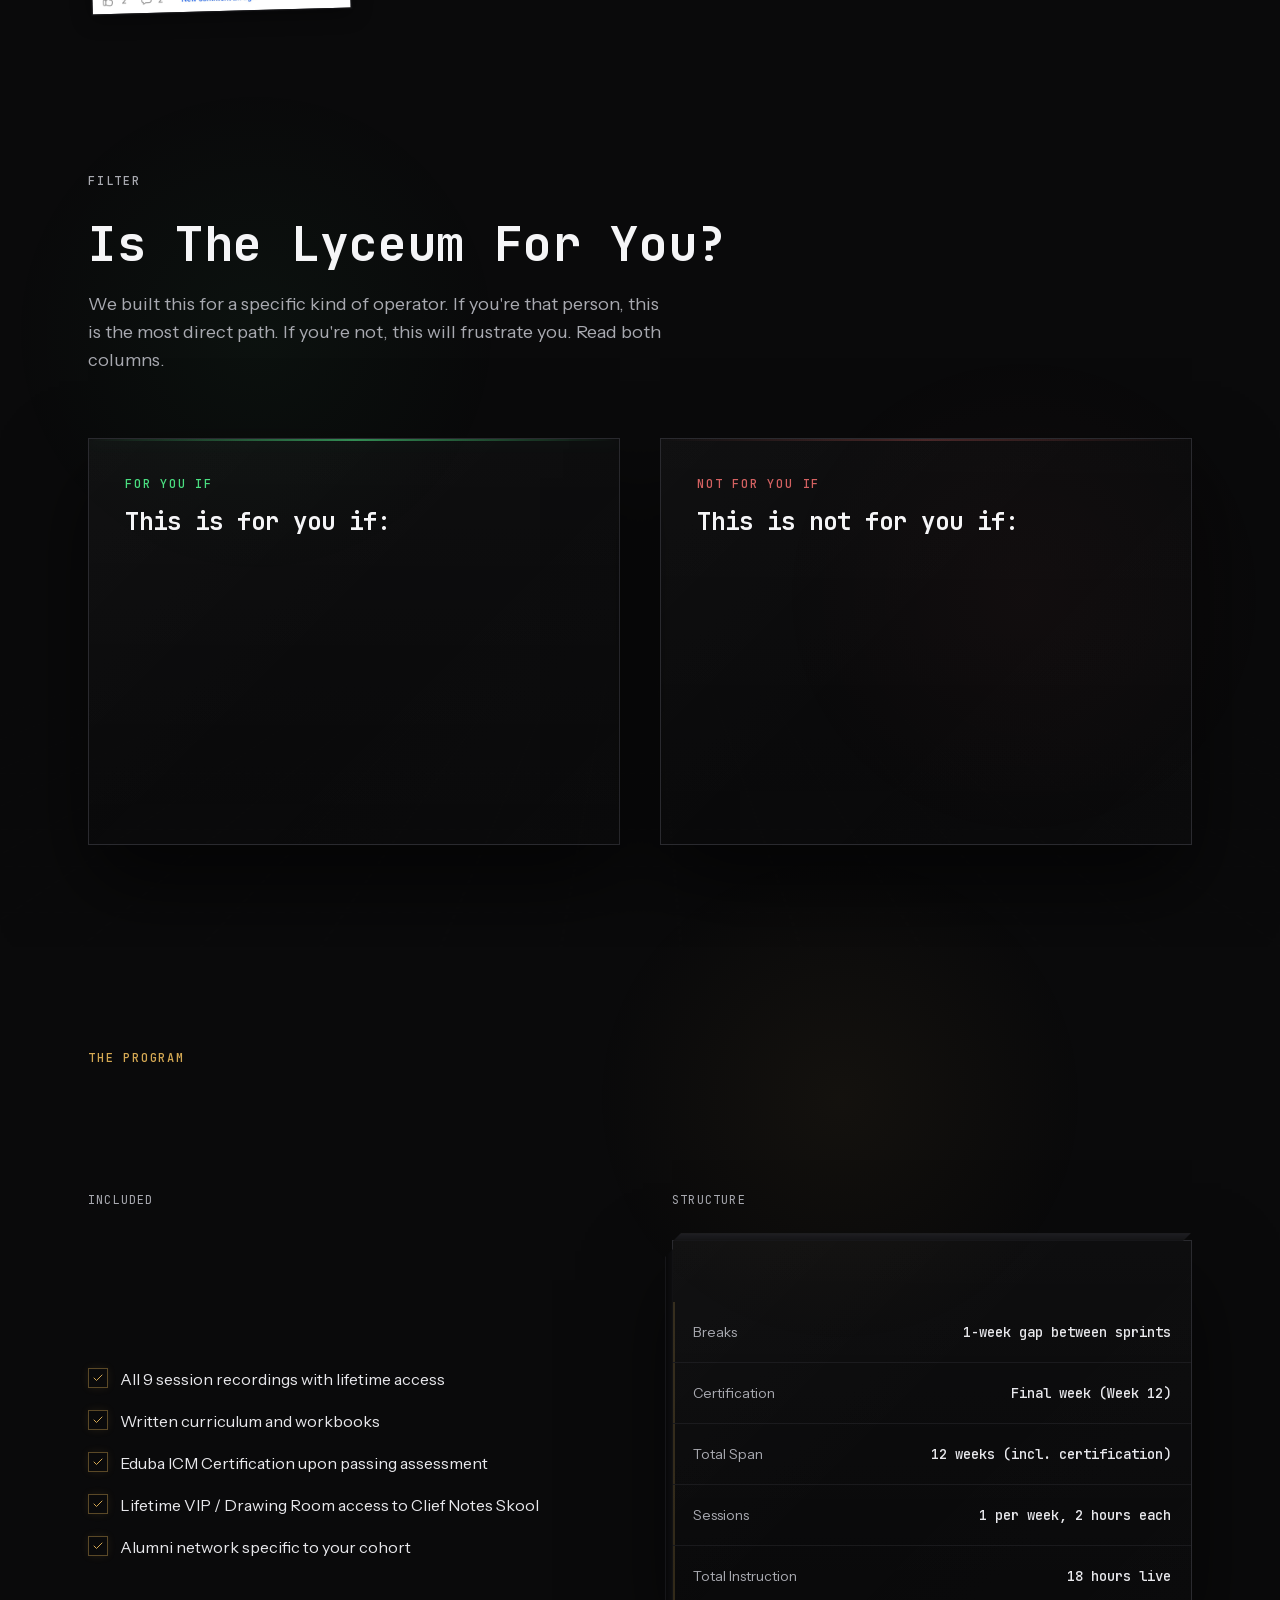
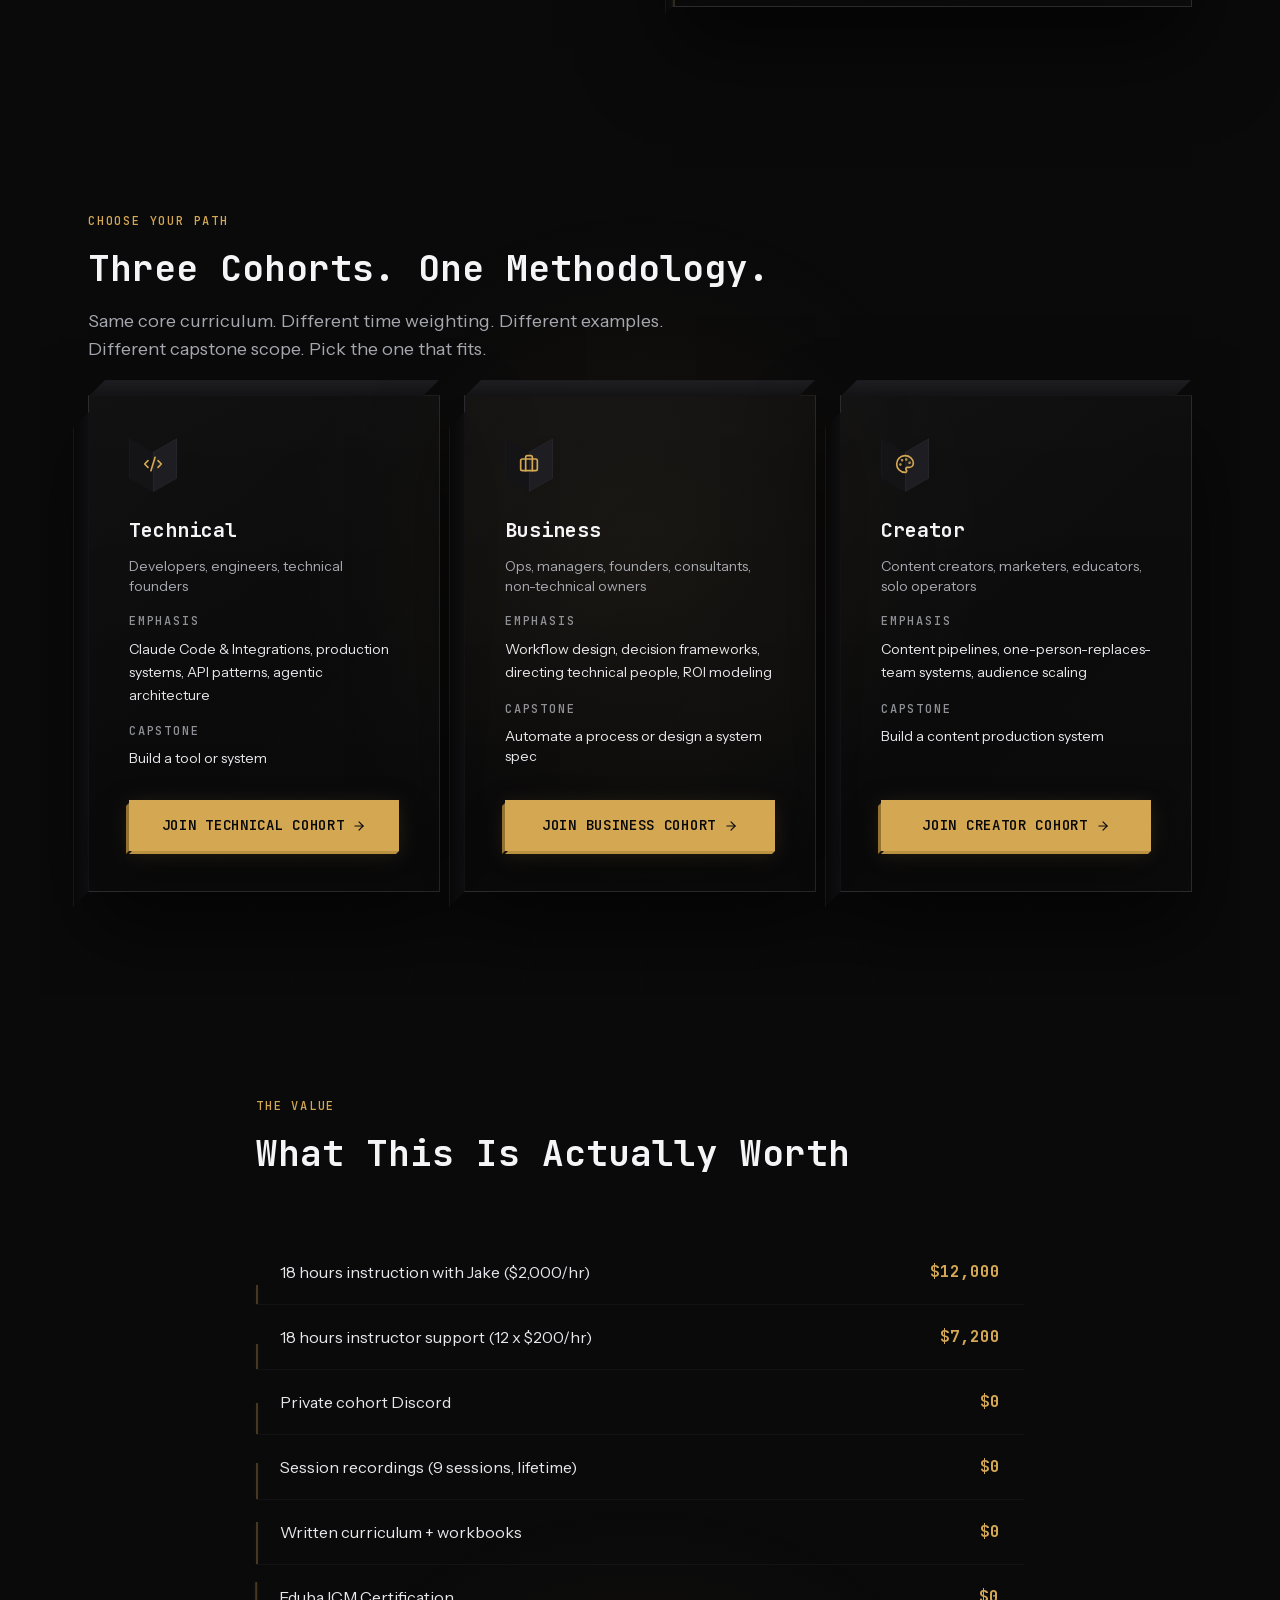
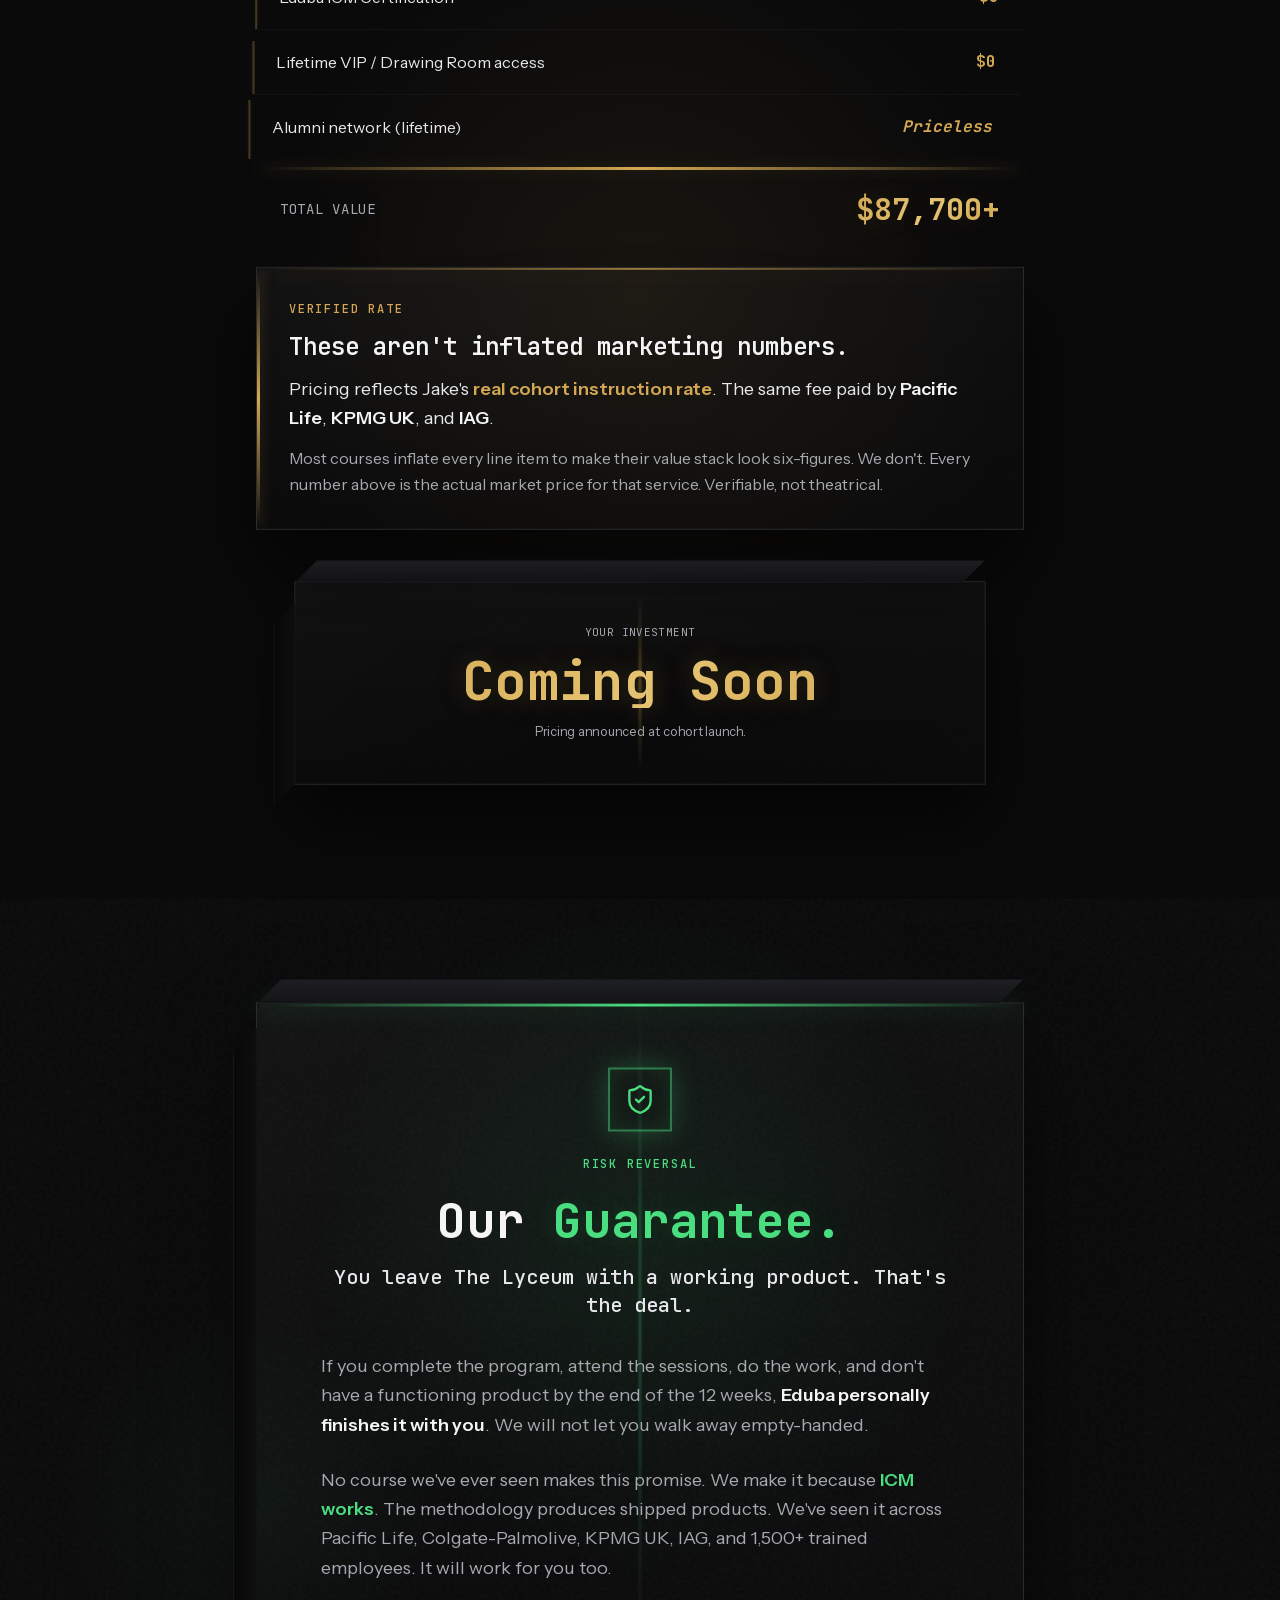
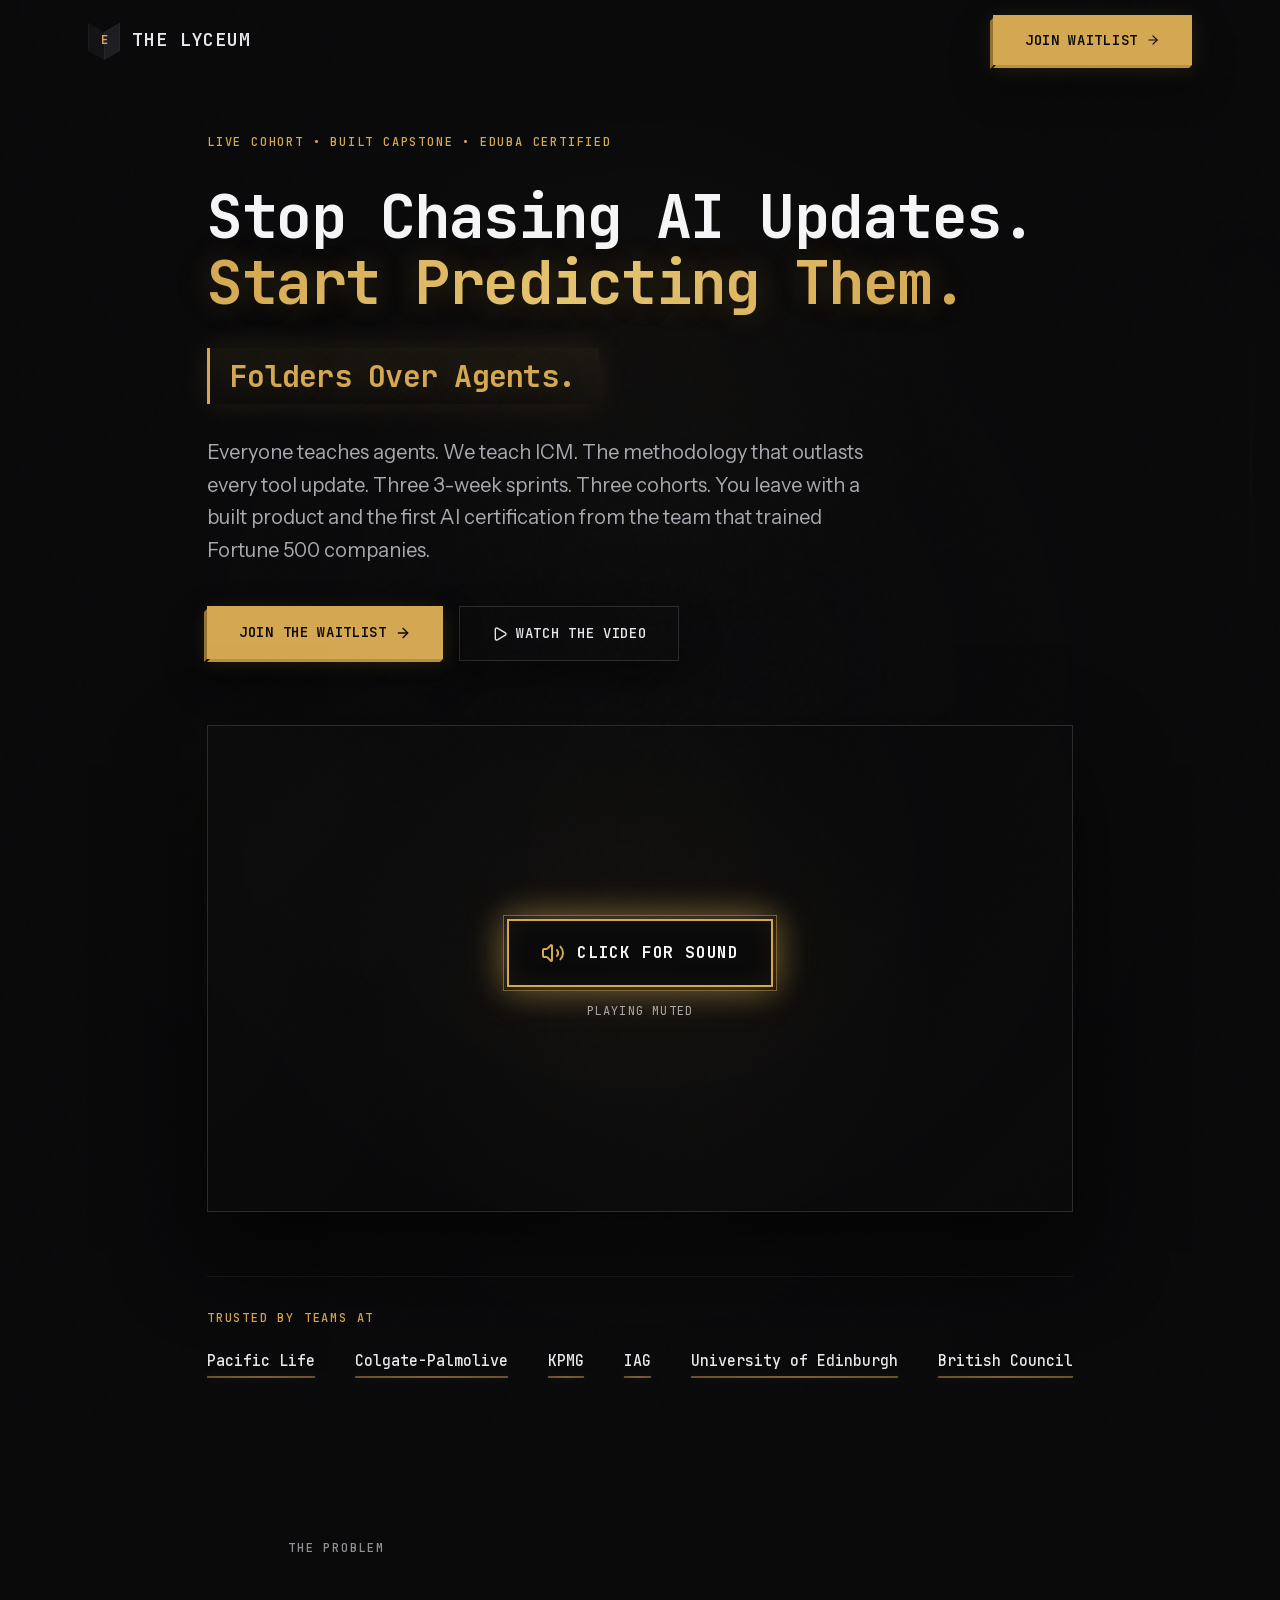
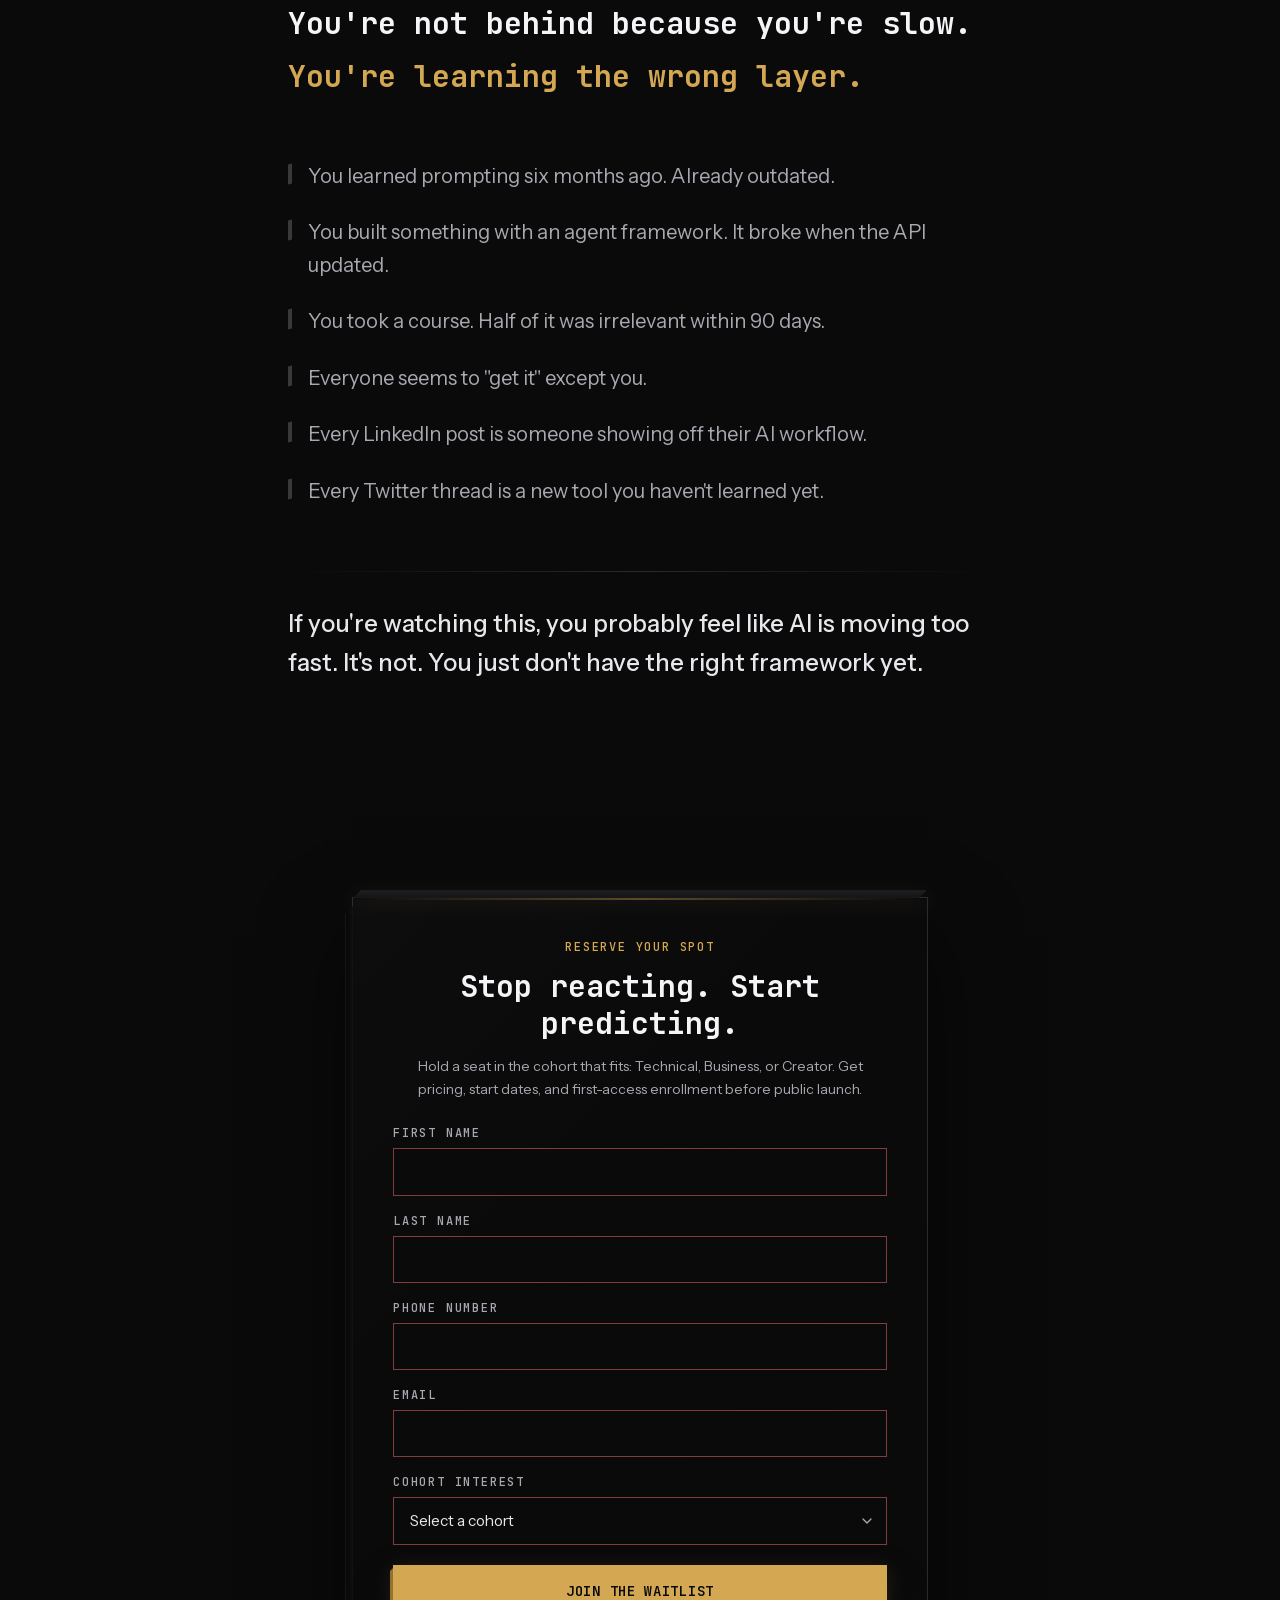
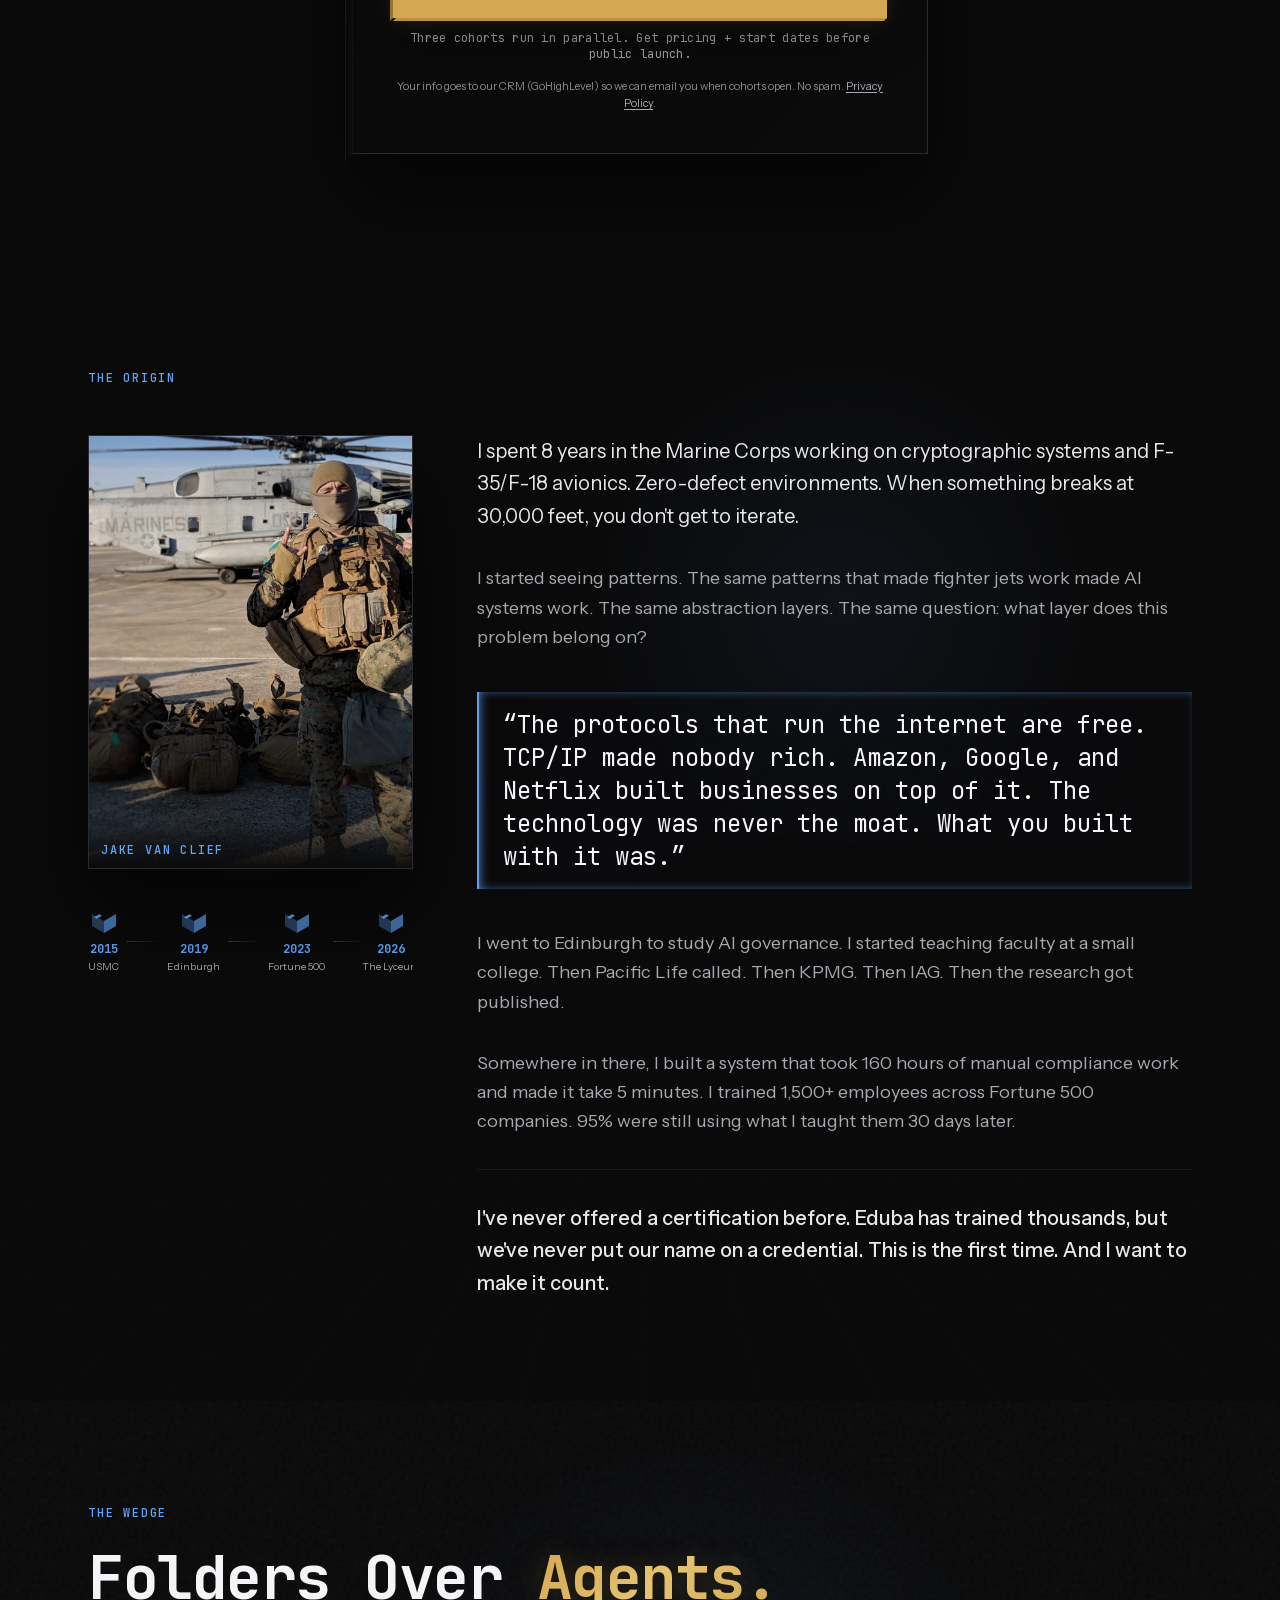
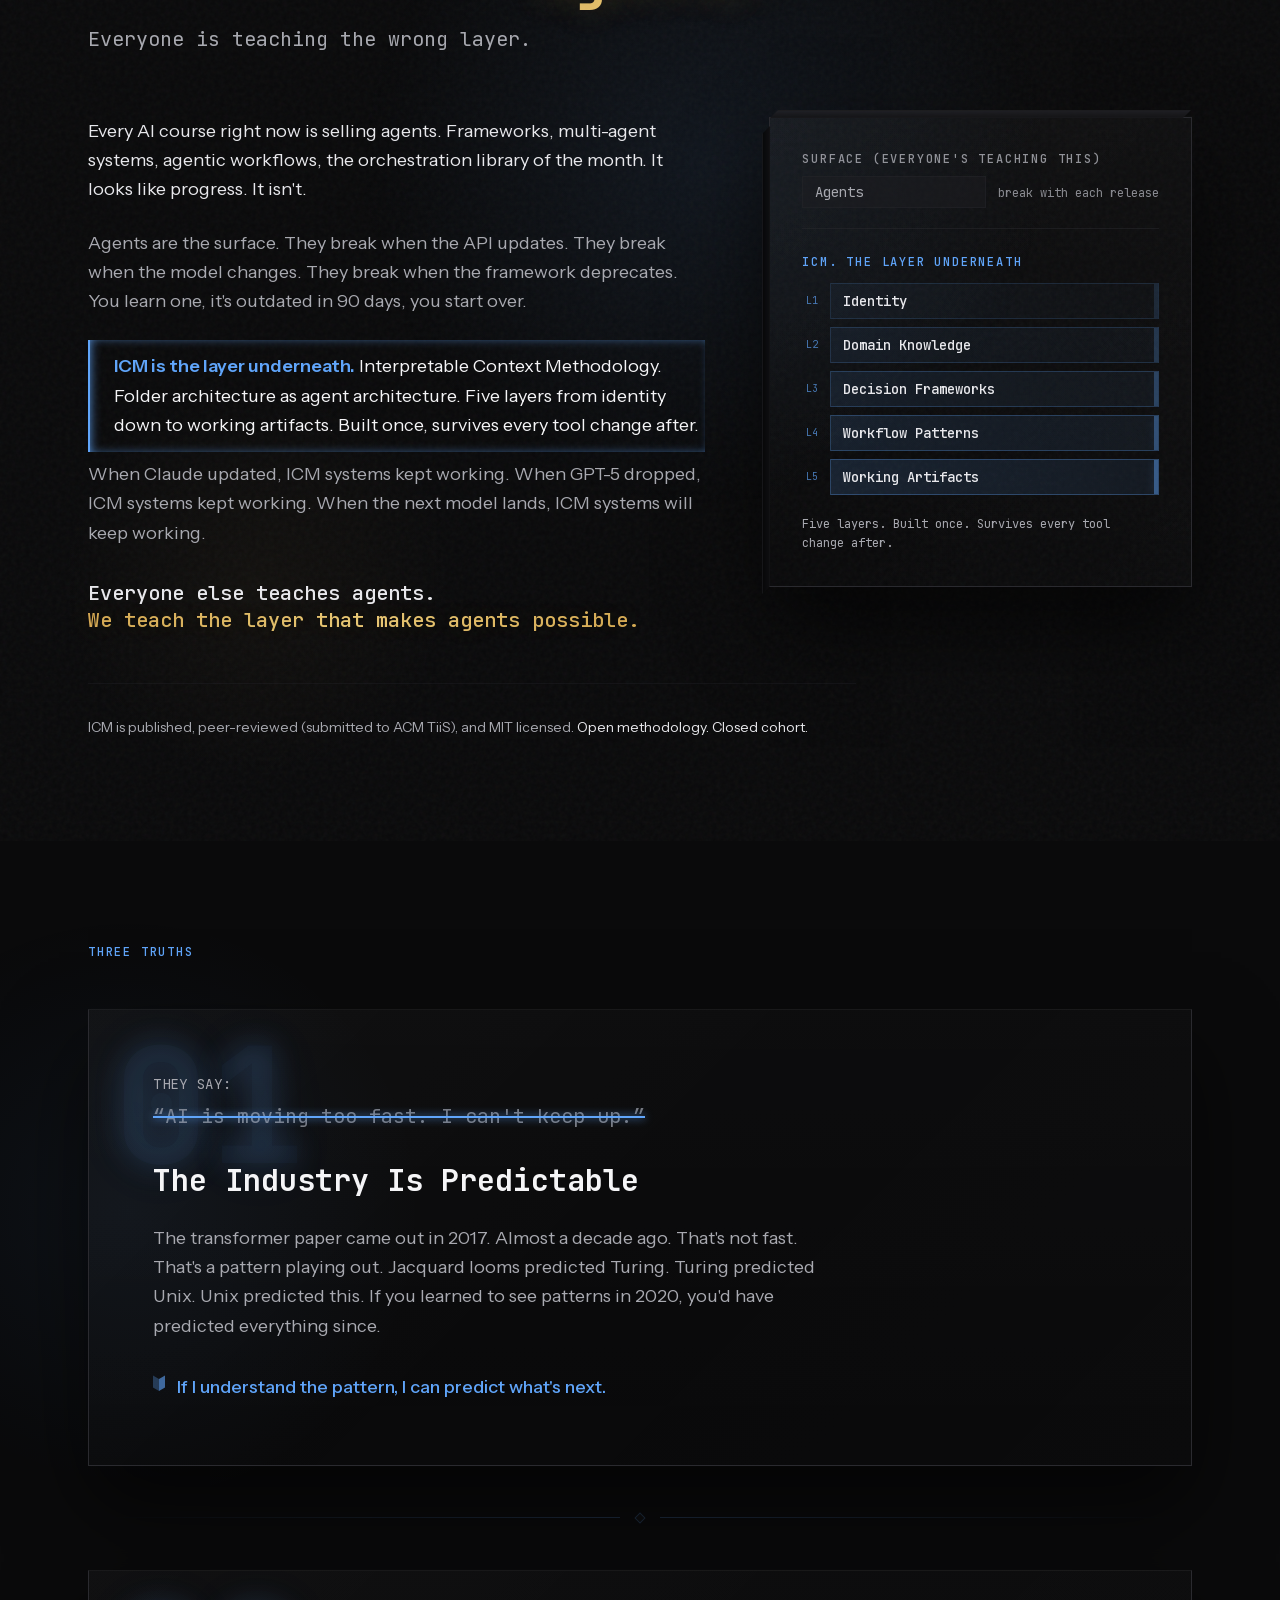
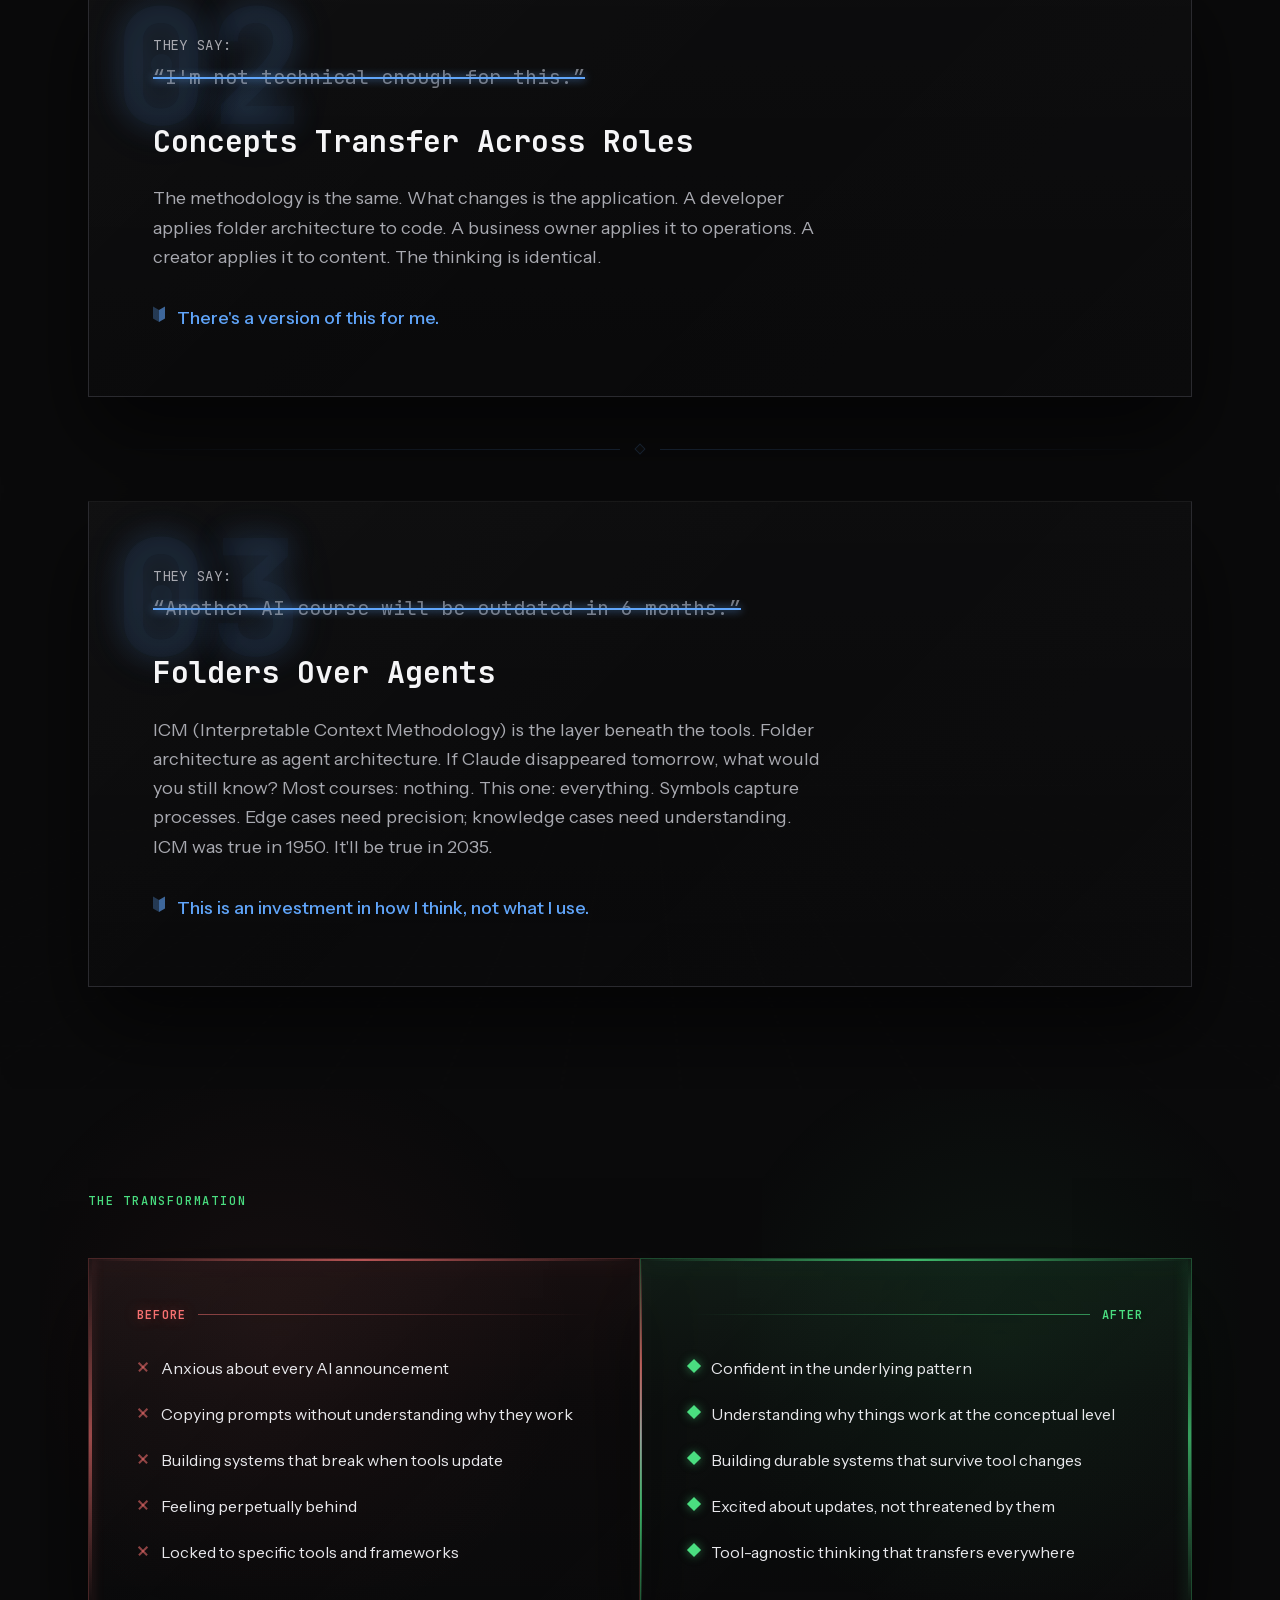
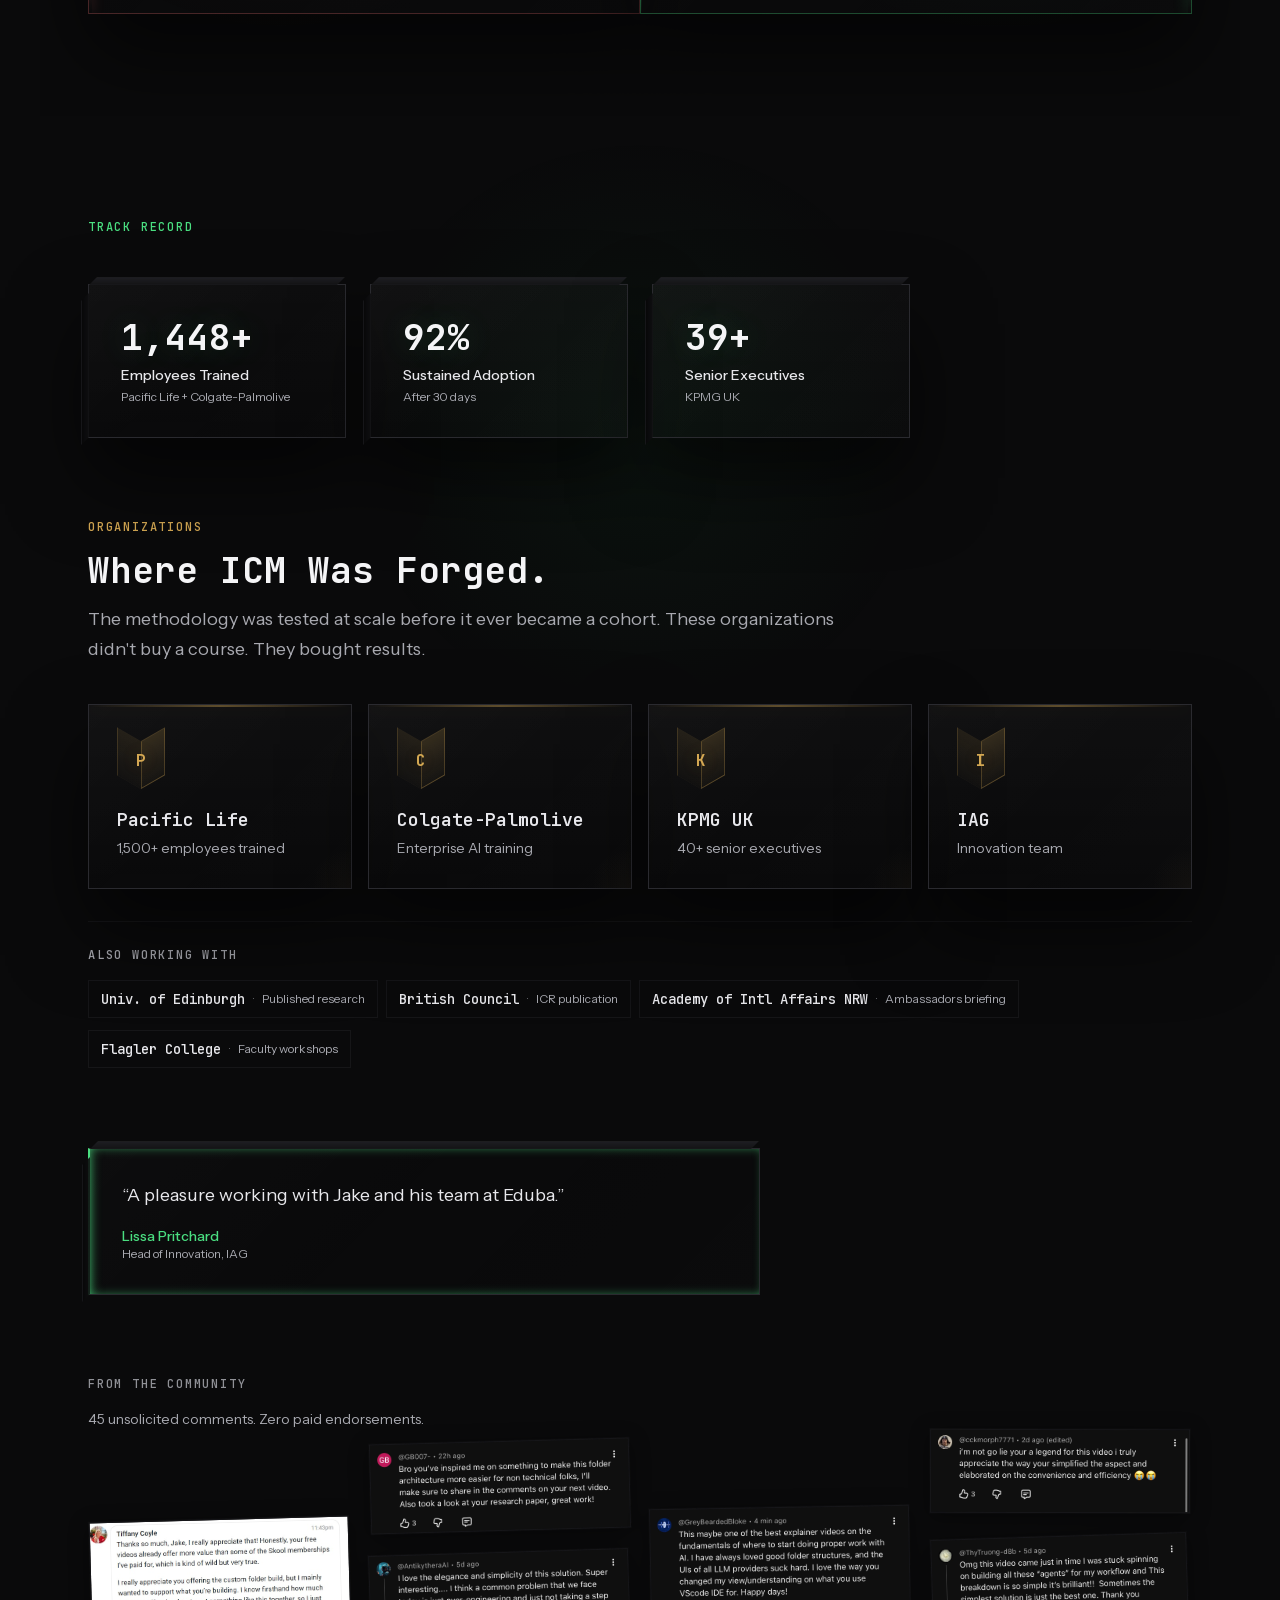
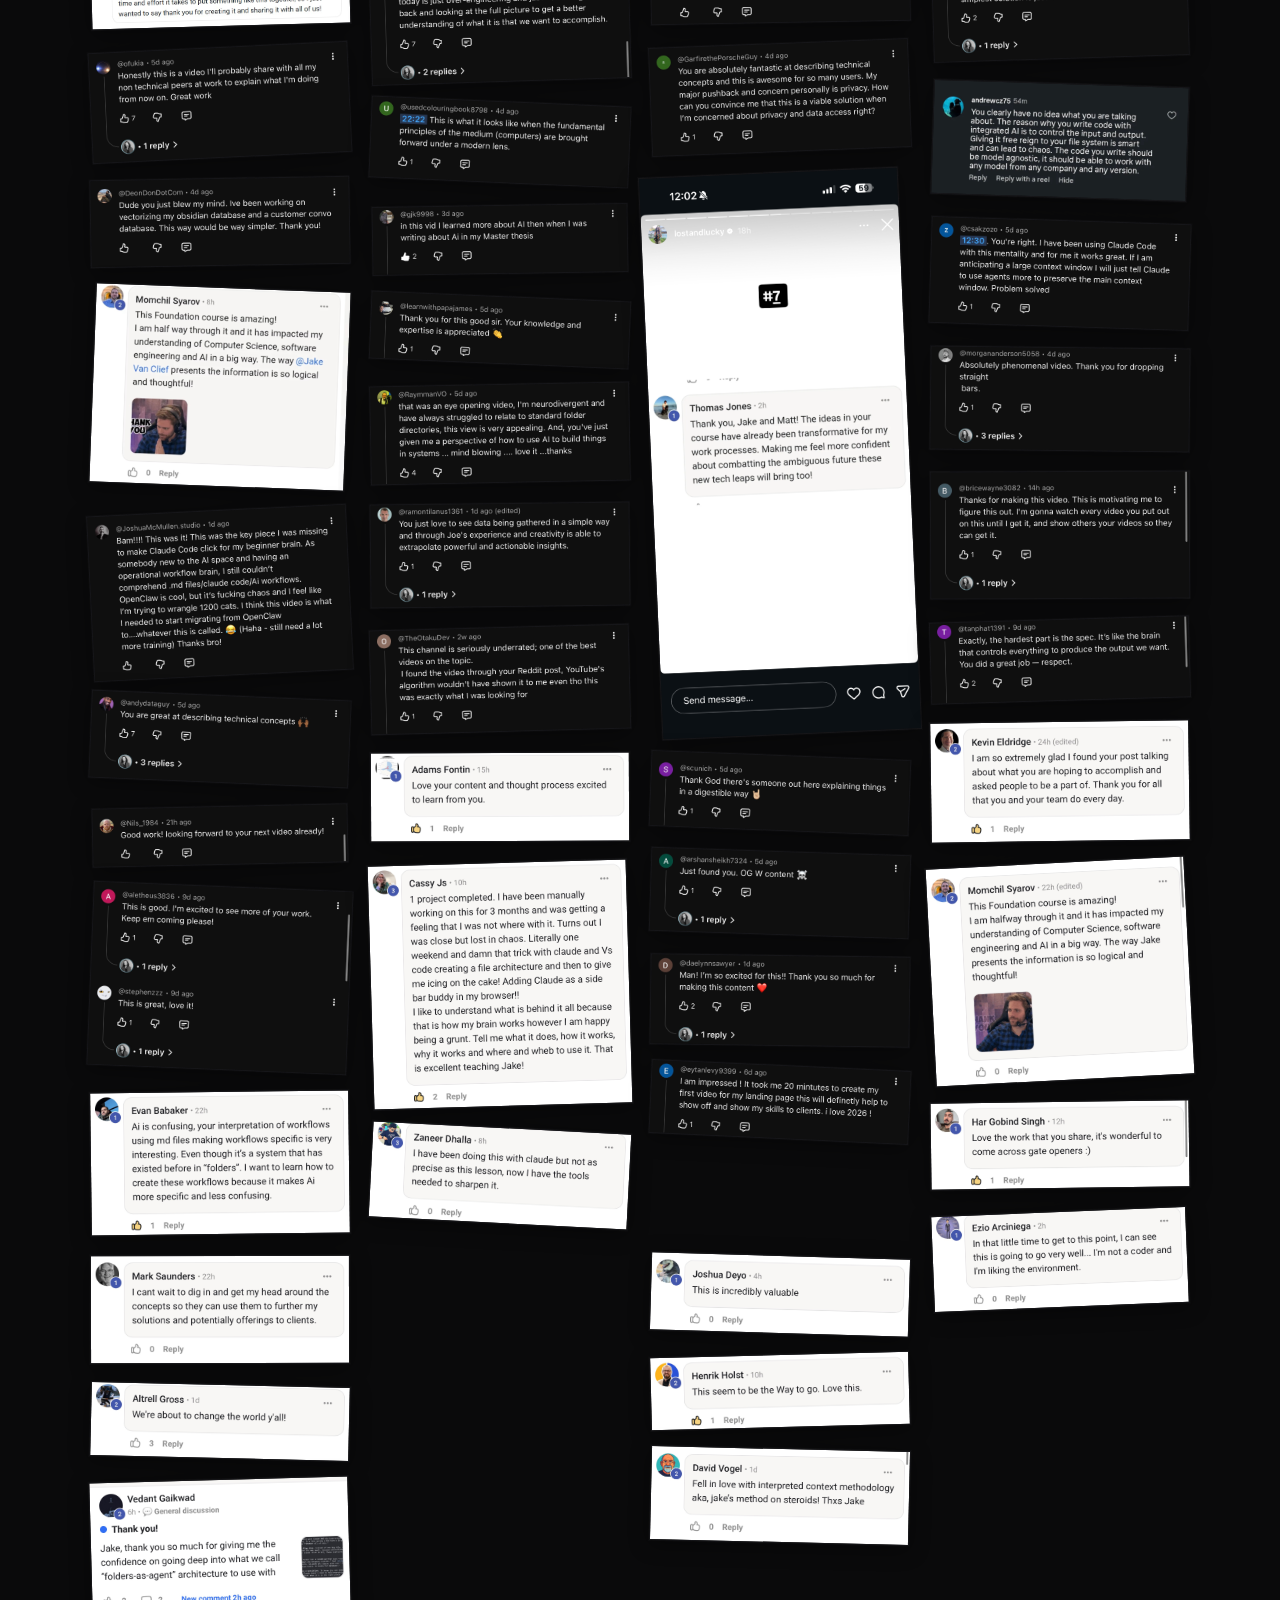
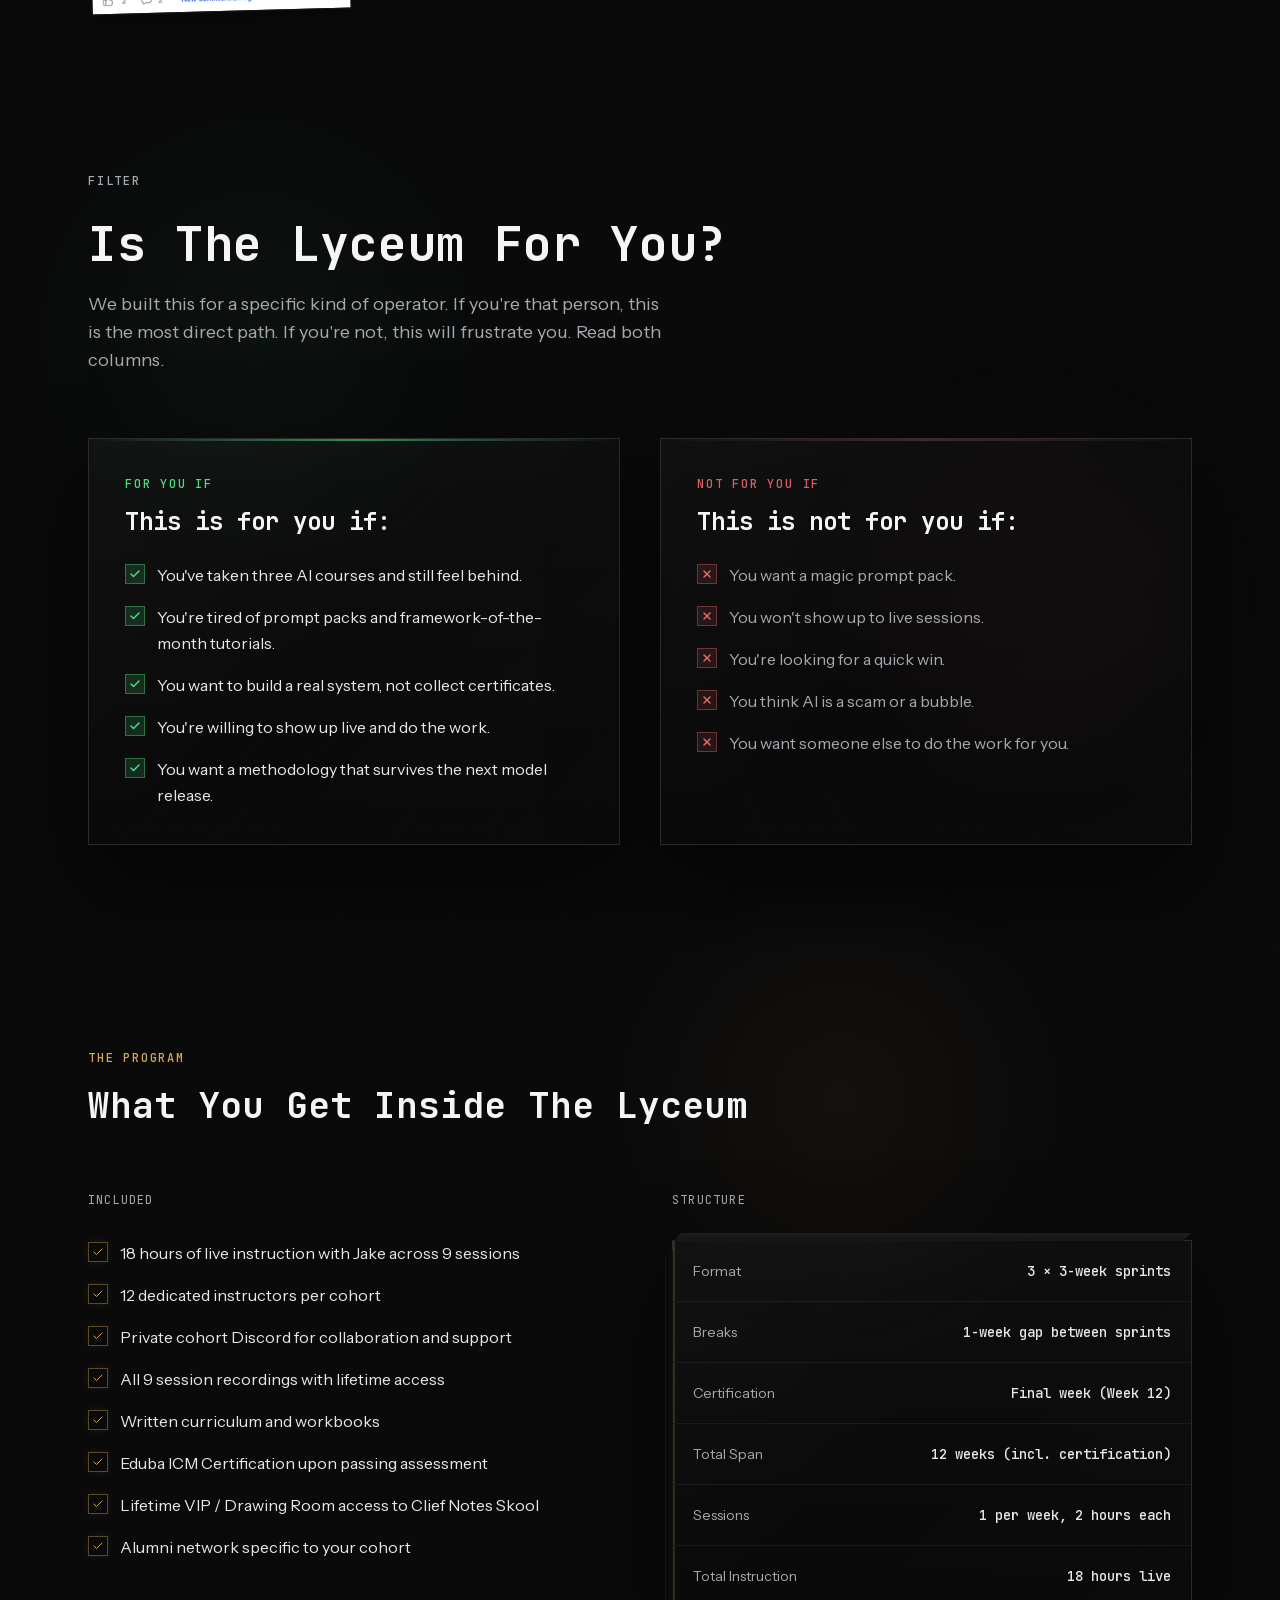
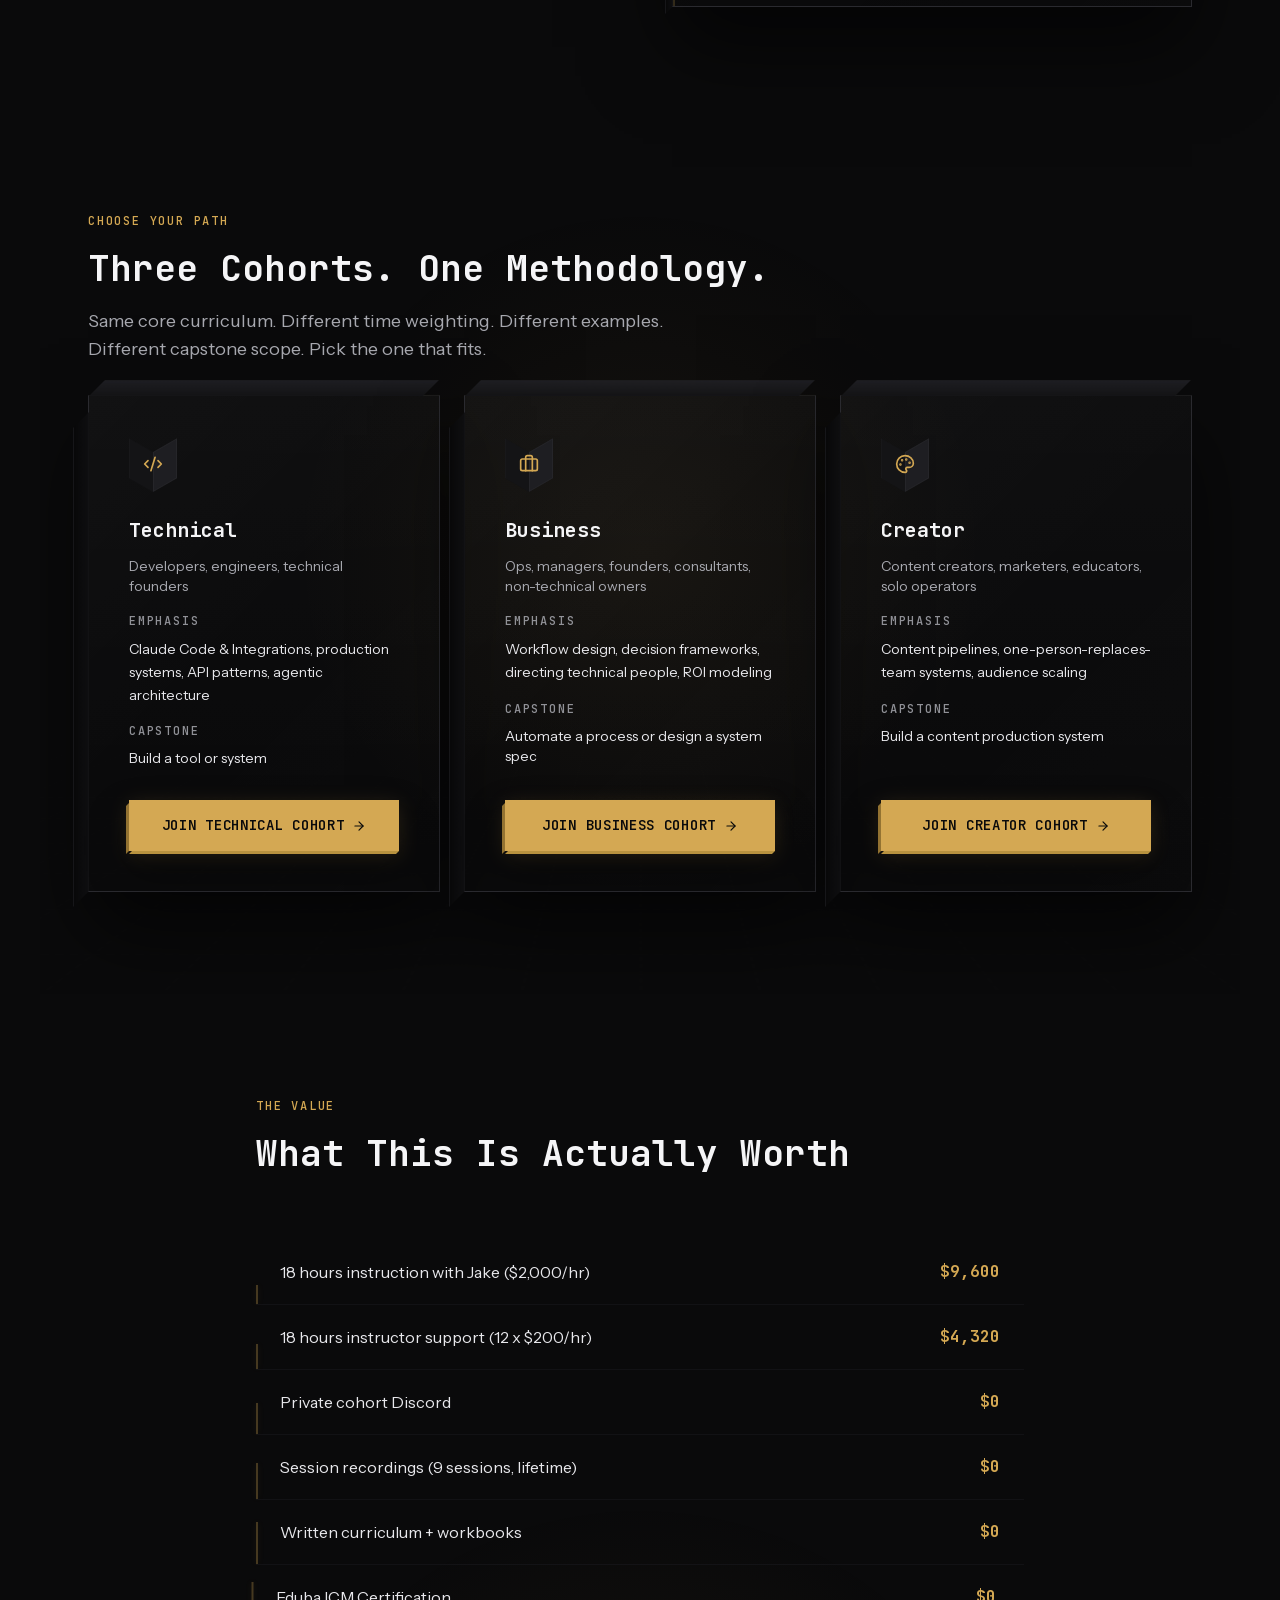
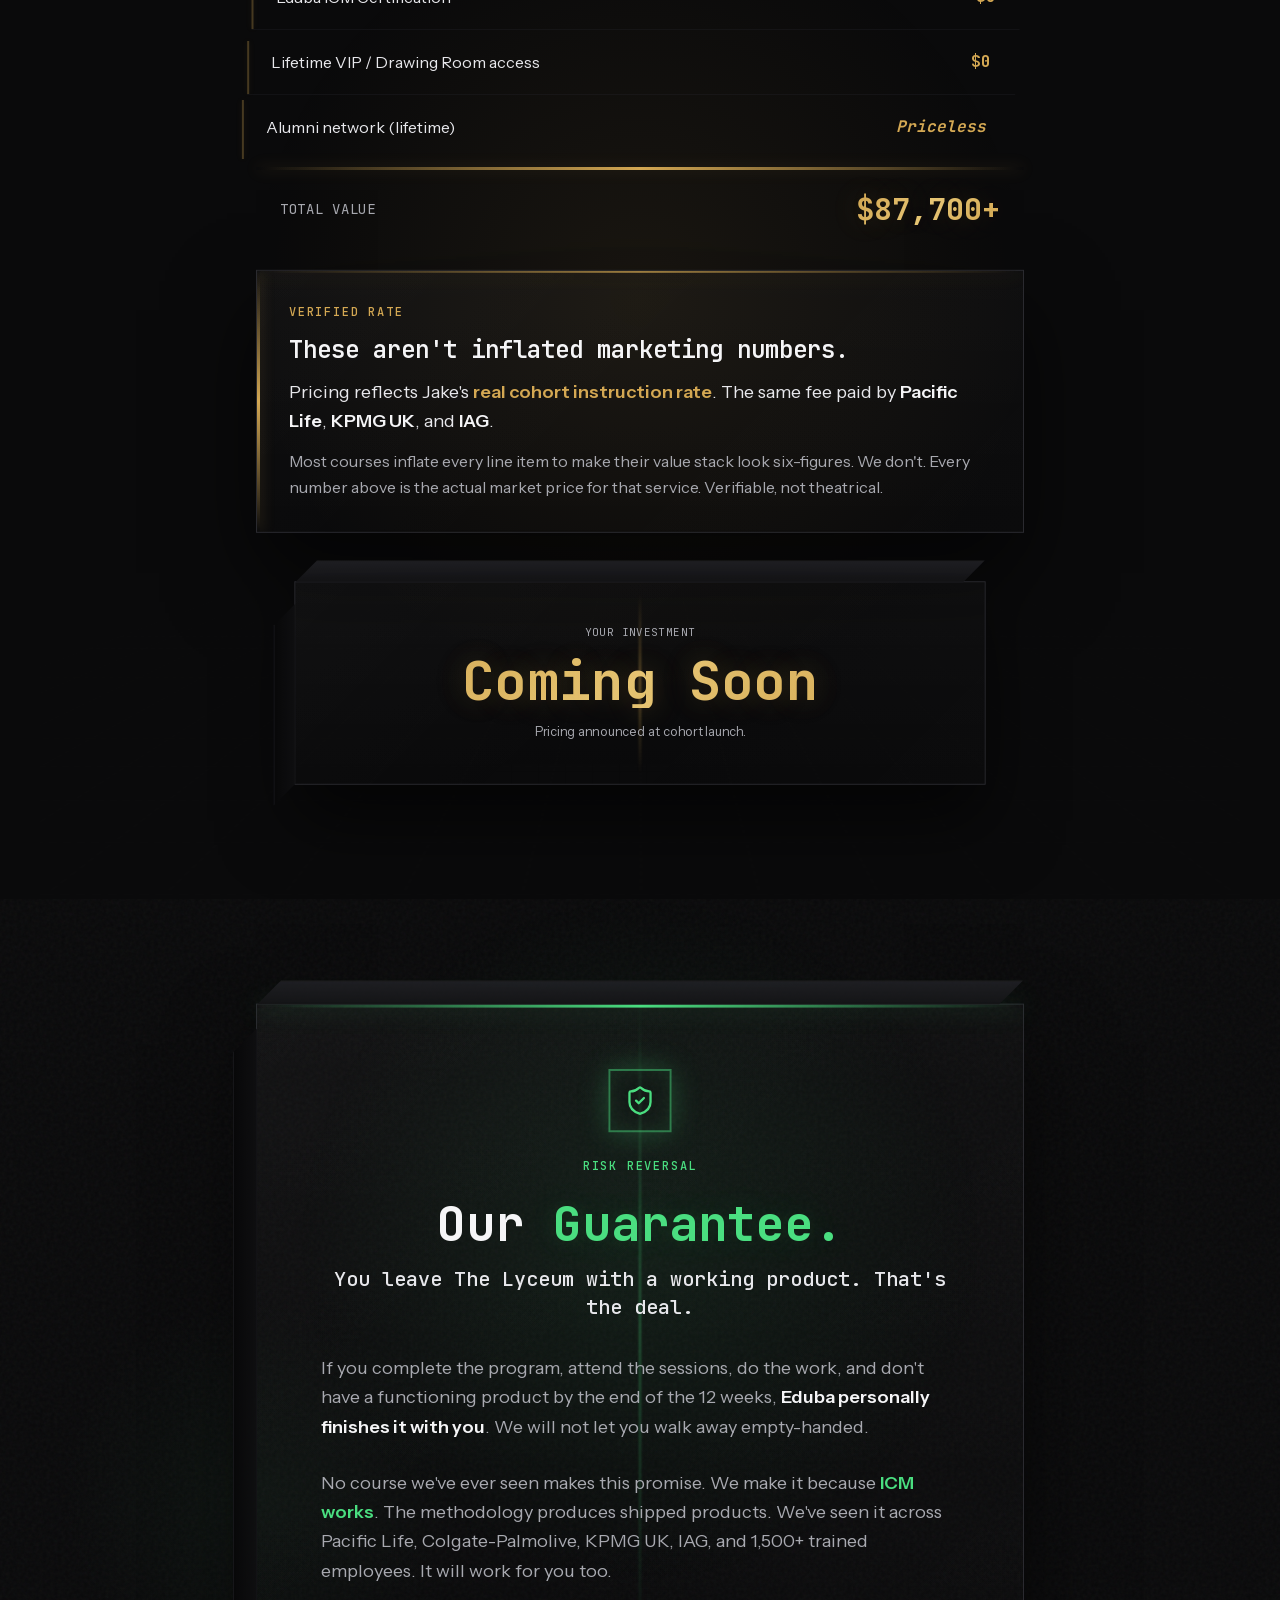
